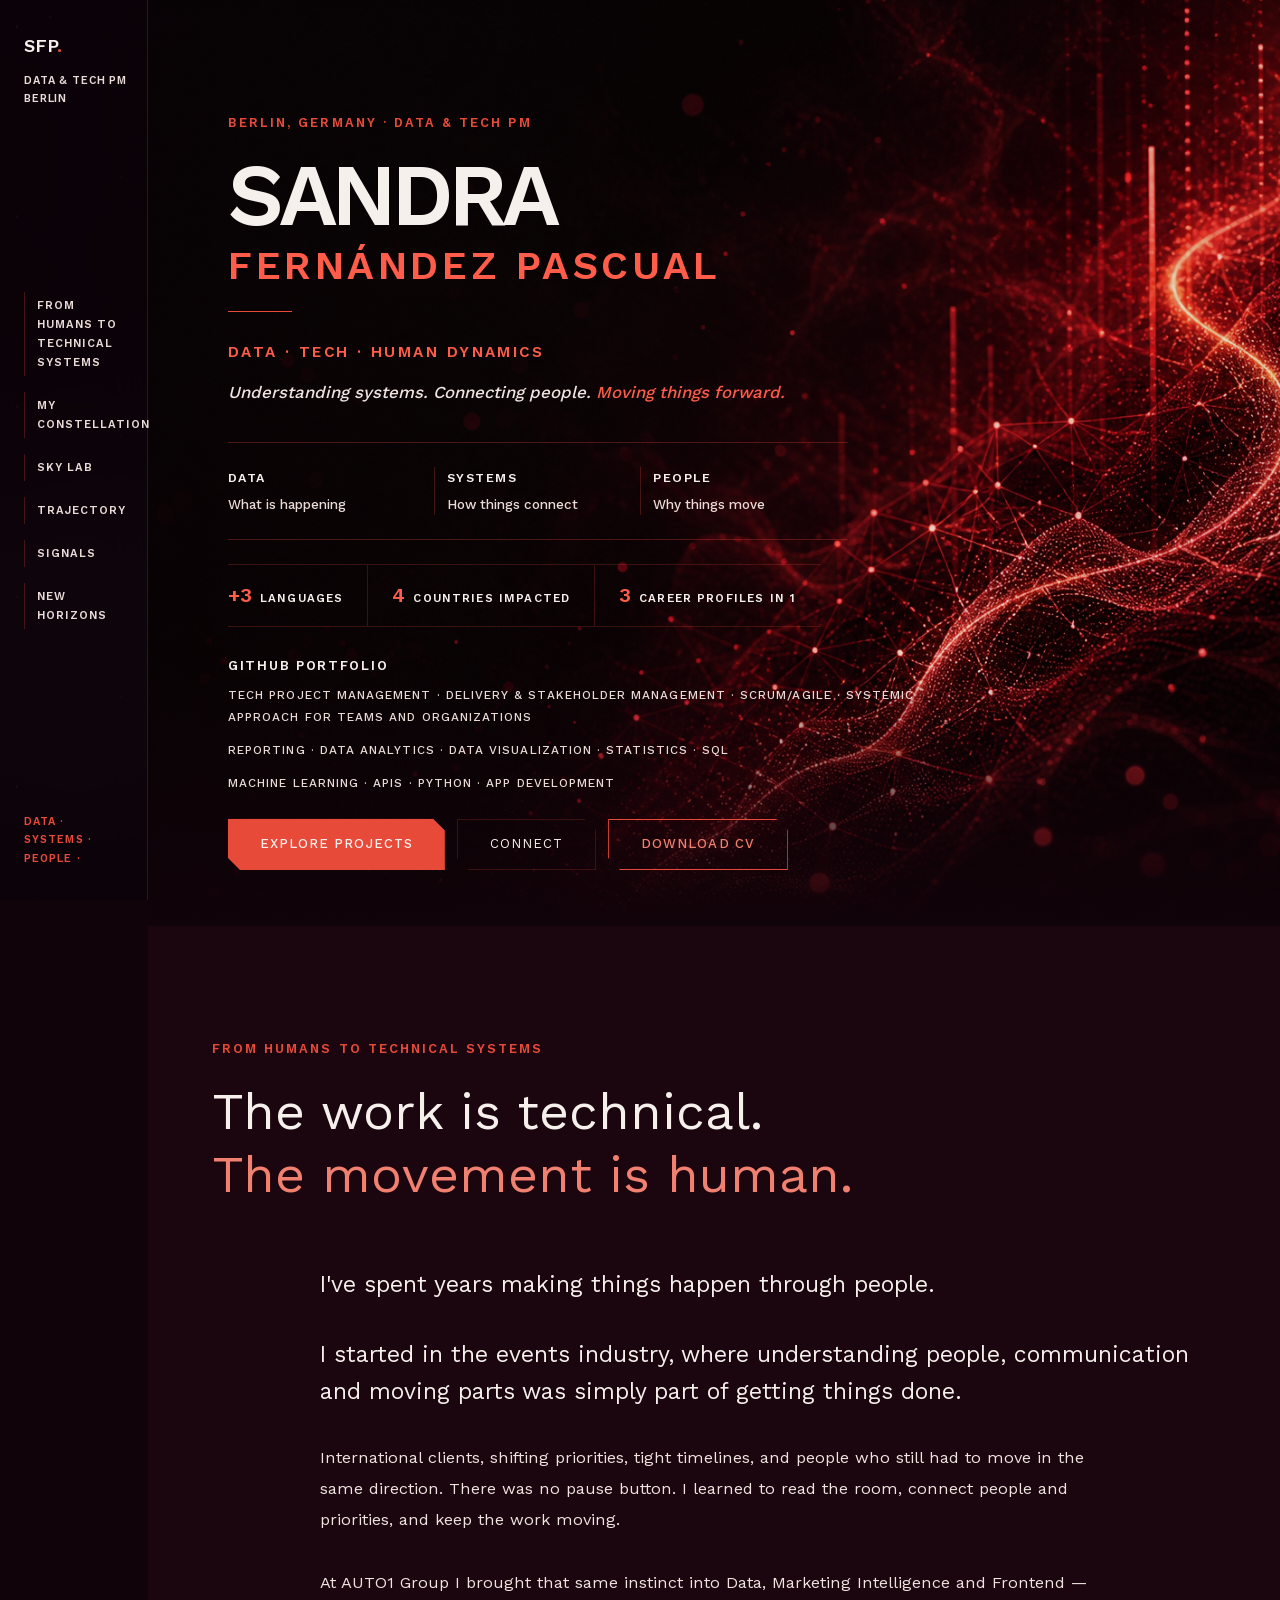
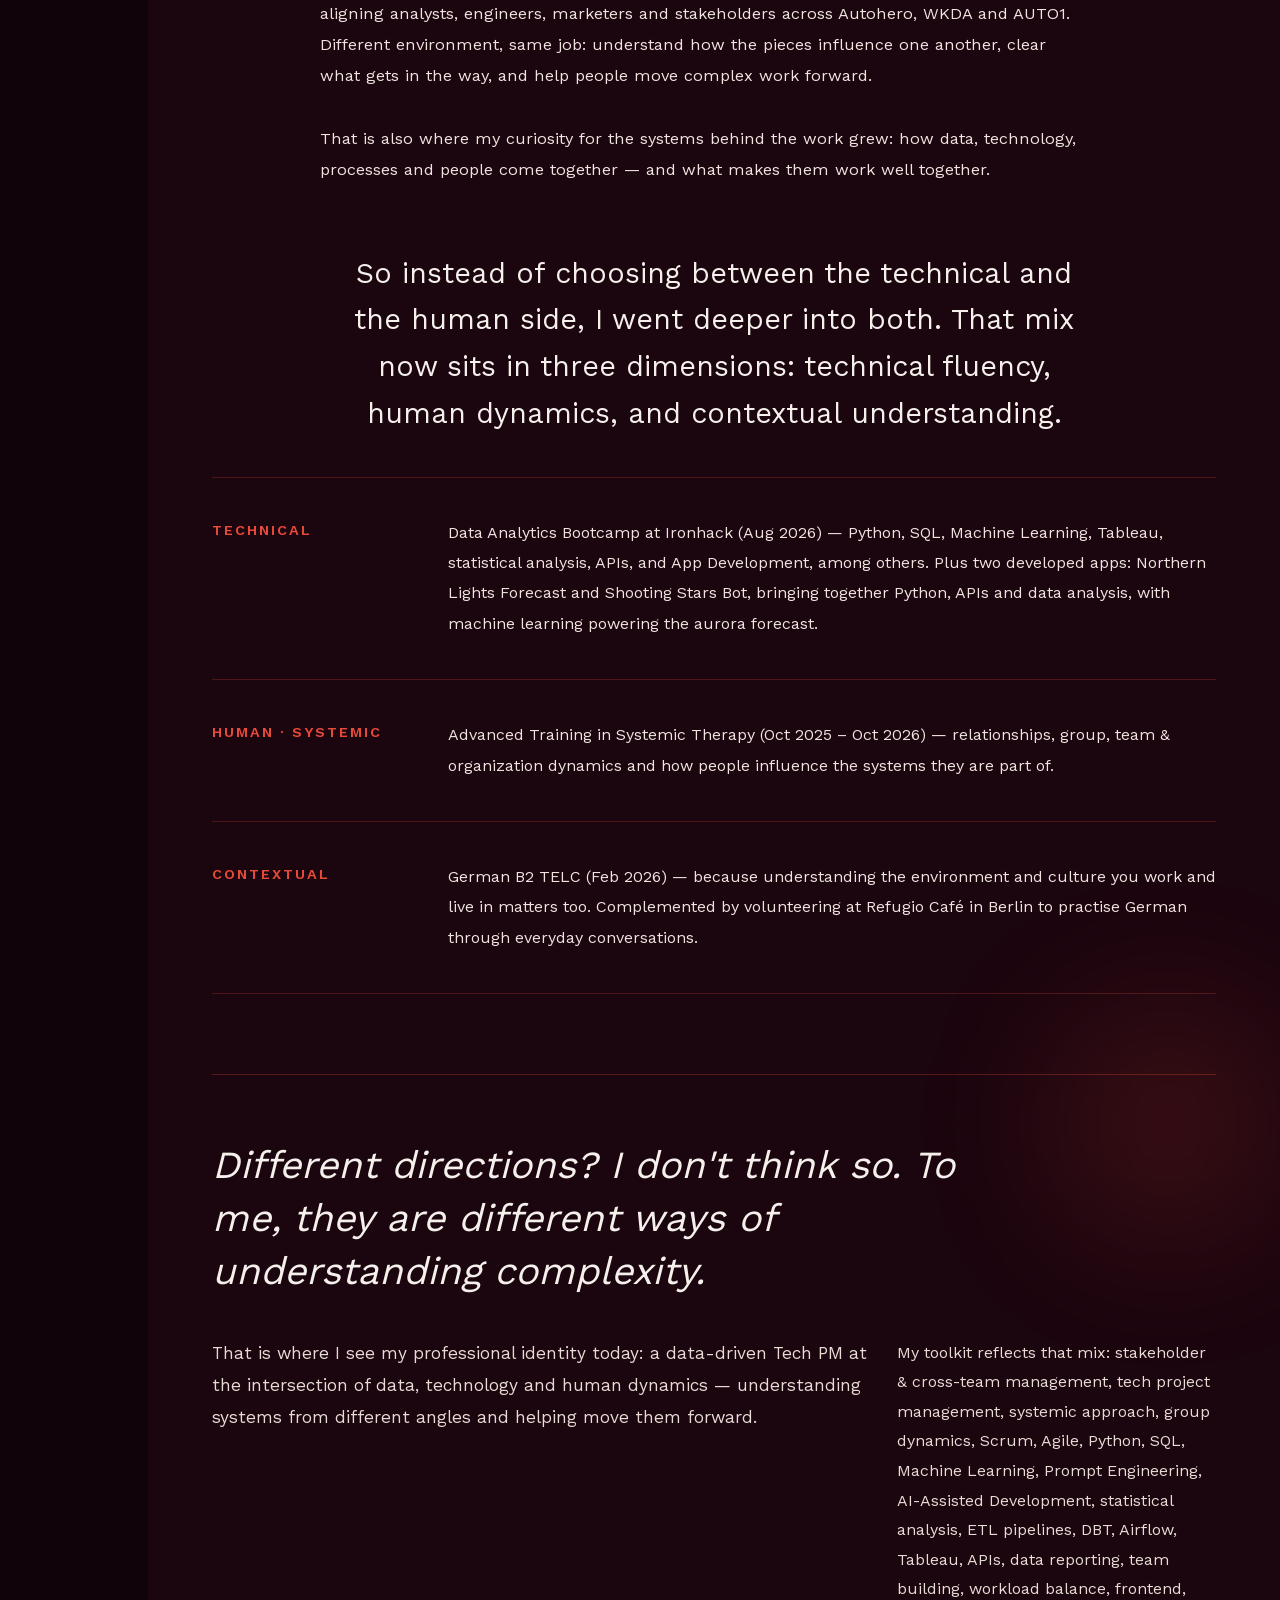
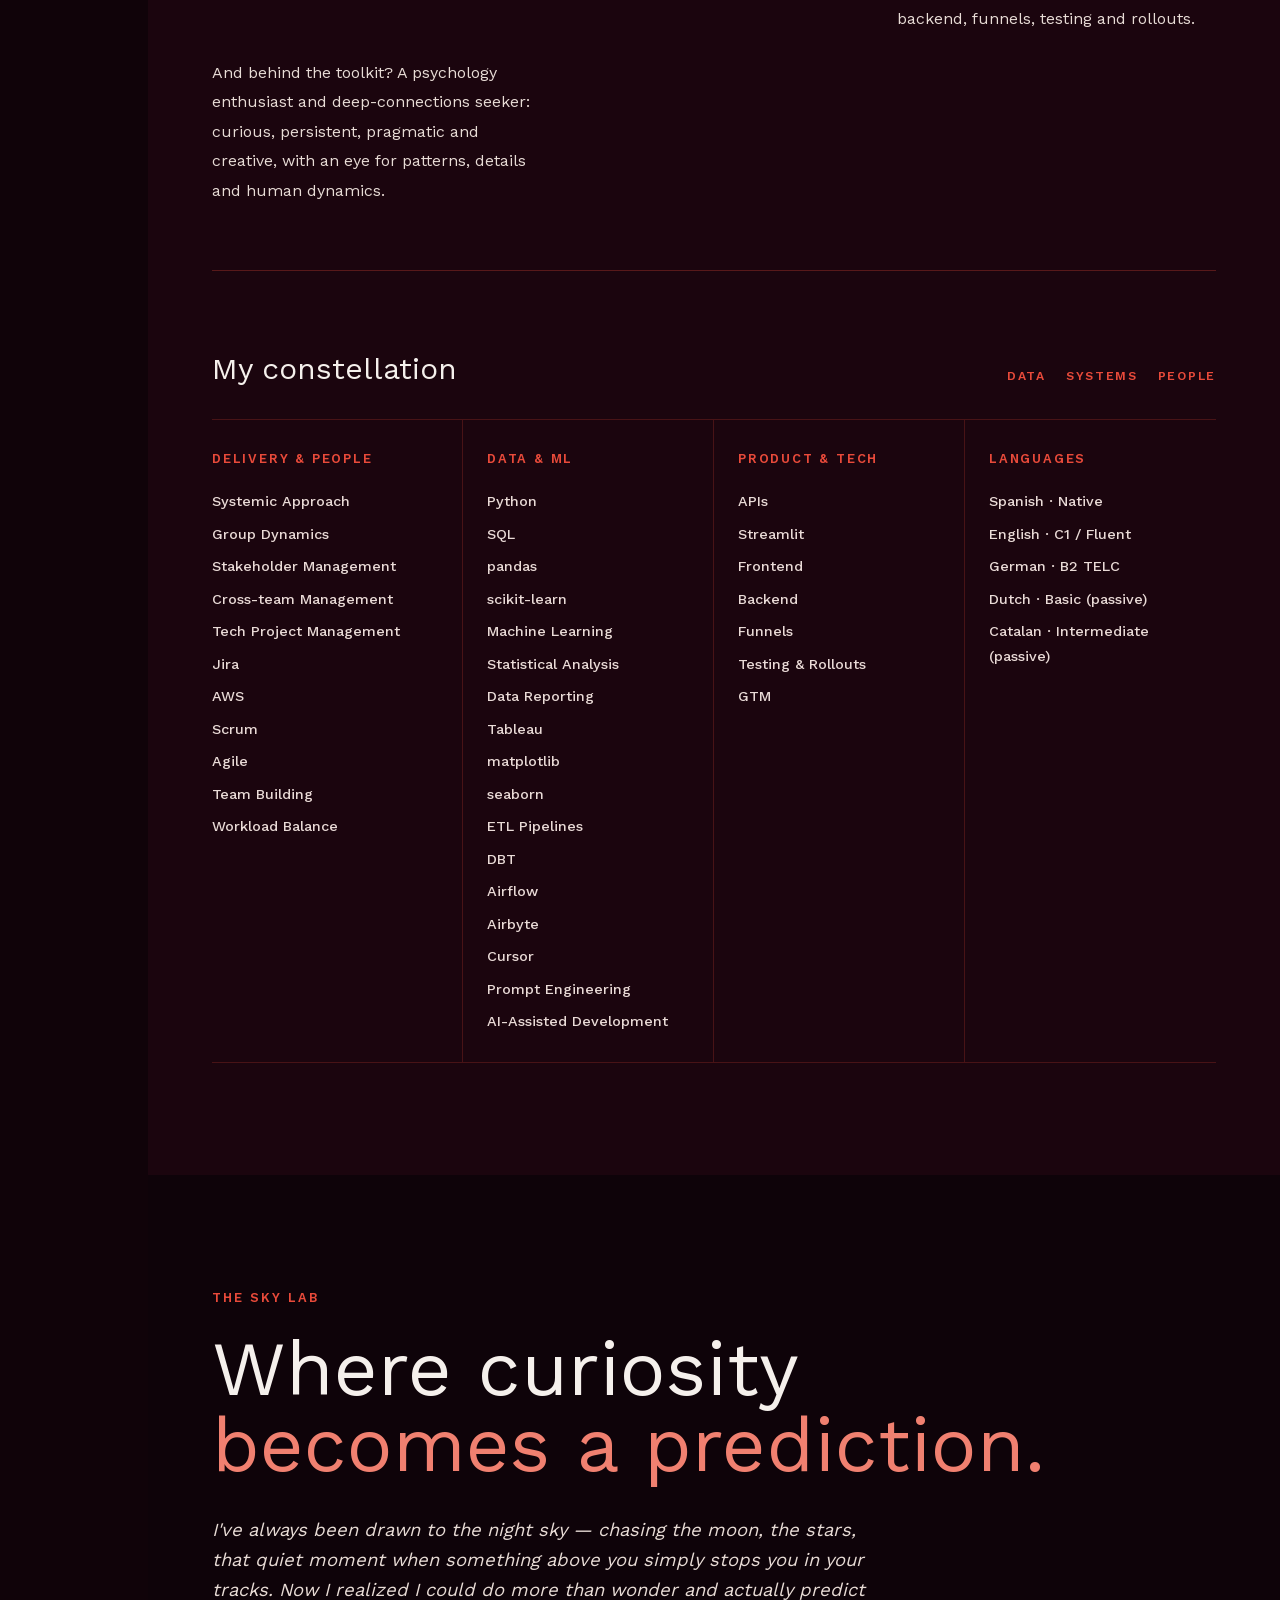
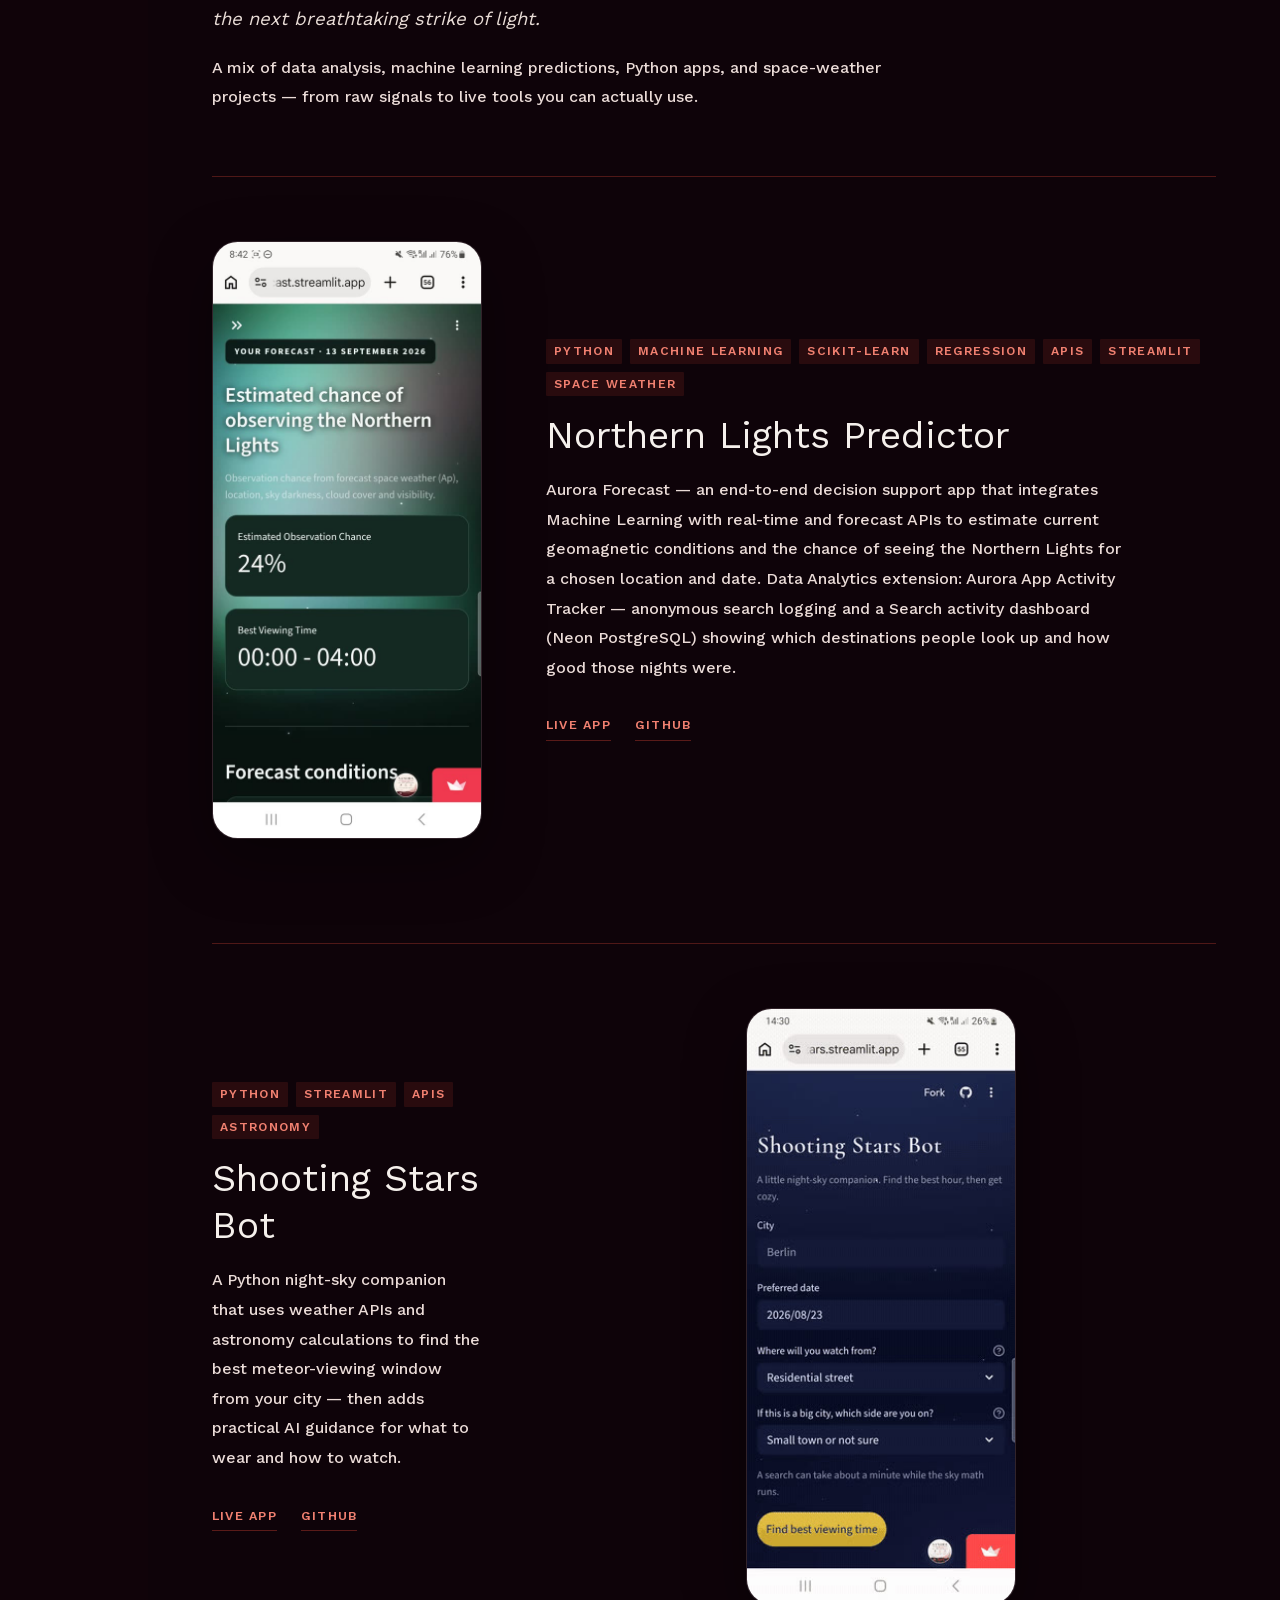
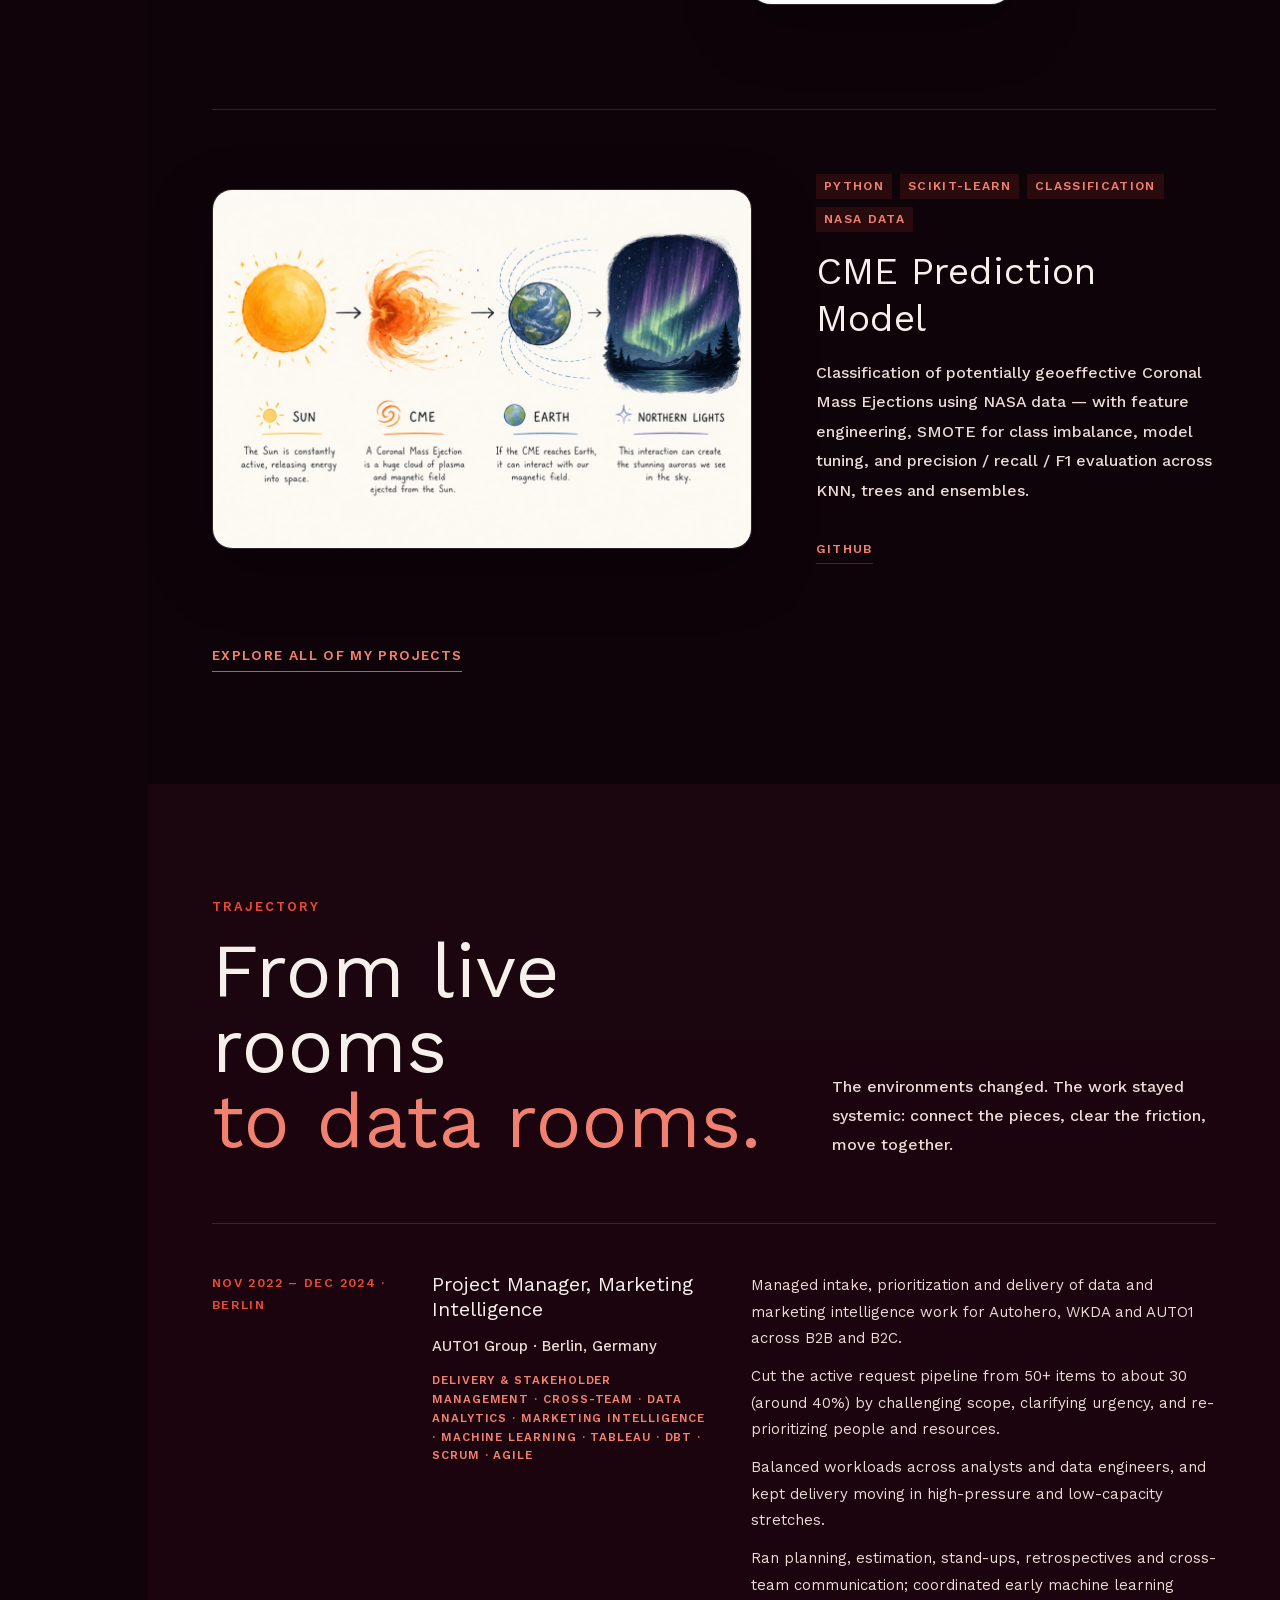
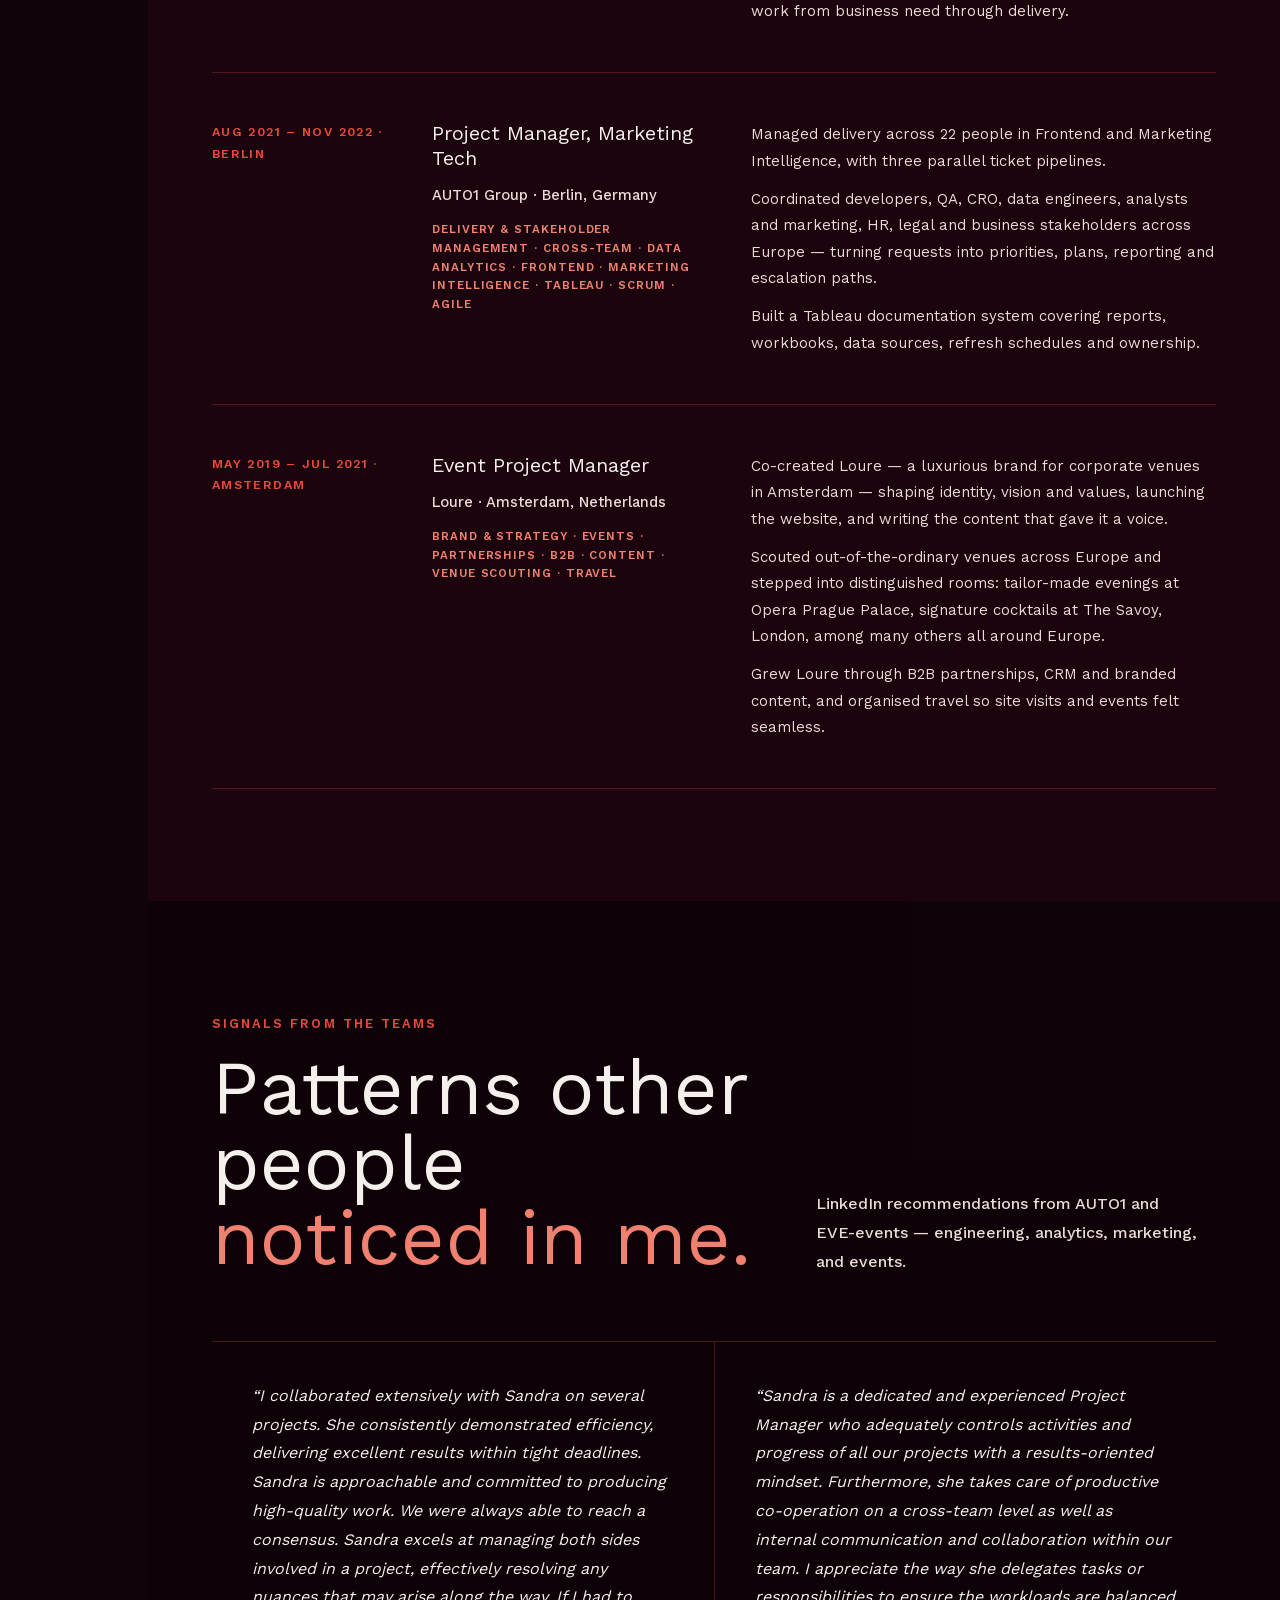
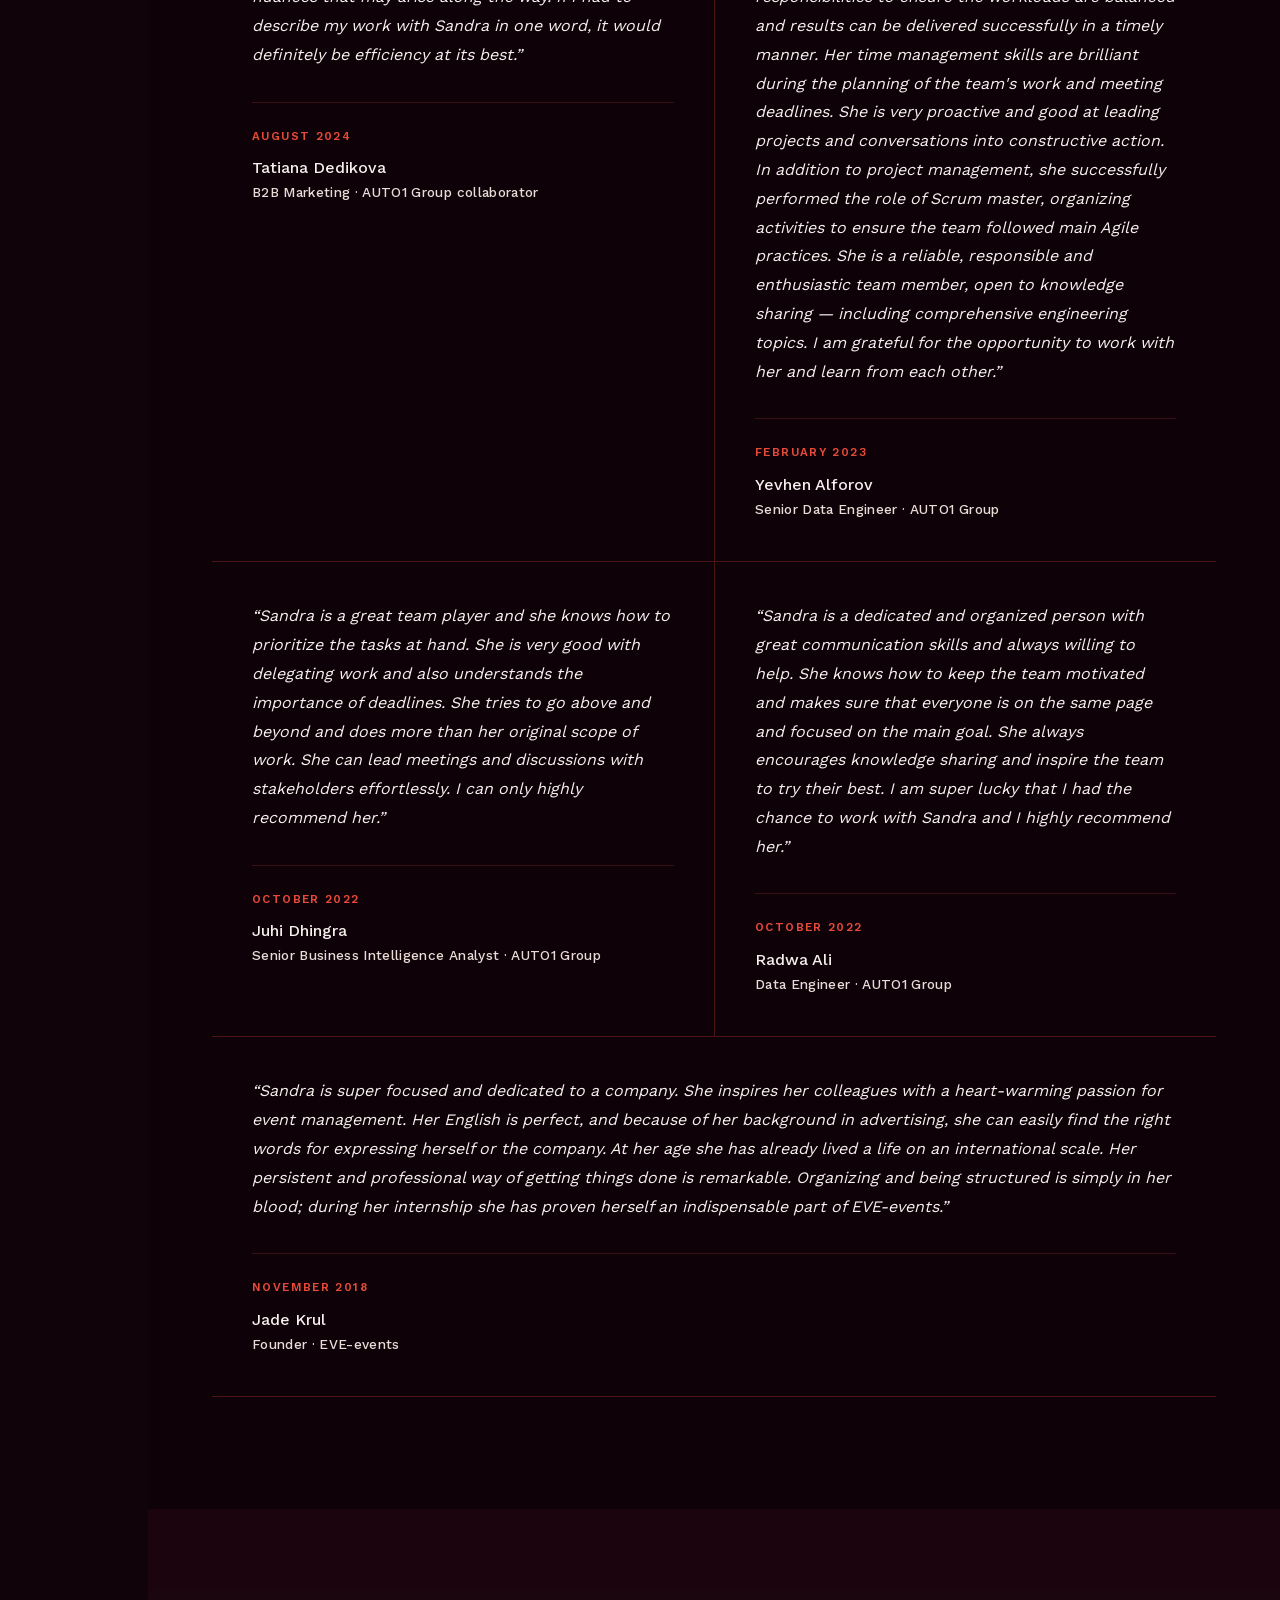
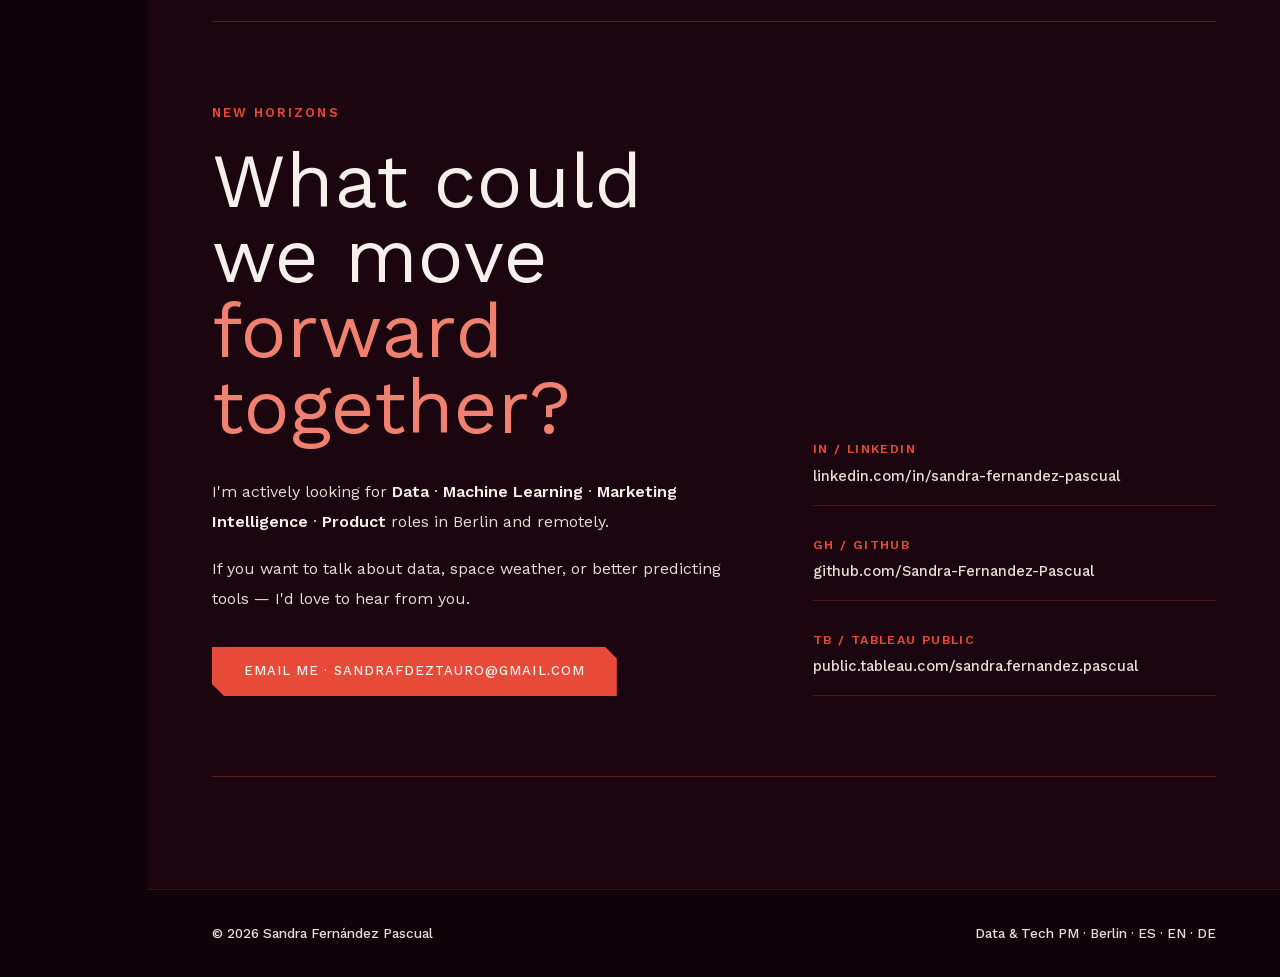
==== index.html @ 1209393b "Publish Technical, Systemic and Contextual track updates Add the two apps under Ironhack, organizati" ====
<!DOCTYPE html><html lang="en" class="unbounded_4d27d99a-module__JXFwqa__variable work_sans_9fdef7f1-module__uZm0uW__variable h-full antialiased"><head><meta charSet="utf-8"/><meta name="viewport" content="width=device-width, initial-scale=1"/><link rel="preload" href="/site-assets/static/media/7ddd198311ba7843-s.p.3kq6k02b2ysv1.woff2" as="font" crossorigin="" type="font/woff2"/><link rel="preload" href="/site-assets/static/media/b59689b1142d37ce-s.p.1bk8_xp319hr4.woff2" as="font" crossorigin="" type="font/woff2"/><link rel="preload" href="/cme-sun-earth-aurora.jpg" as="image"/><link rel="stylesheet" href="/site-assets/static/chunks/26klhi32ng2jy.css" data-precedence="next"/><link rel="preload" as="script" fetchPriority="low" href="/site-assets/static/chunks/3l04zcqx63h3y.js"/><script src="/site-assets/static/chunks/41qfcvra0dvw4.js" async=""></script><script src="/site-assets/static/chunks/02fh7_m5mrih8.js" async=""></script><script src="/site-assets/static/chunks/turbopack-3e4yhf95h70kc.js" async=""></script><script src="/site-assets/static/chunks/3fntmmi971322.js" async="" crossorigin=""></script><title>Sandra Fernández Pascual — Data &amp; Tech PM | Berlin, Germany</title><meta name="description" content="Data &amp; Tech PM based in Berlin. Portfolio showcasing Python apps, machine learning, space weather projects, and cross-functional delivery at the intersection of data, technology, and human dynamics."/><meta name="author" content="Sandra Fernández Pascual"/><meta name="keywords" content="Data &amp; Tech PM,Technical Product Manager,Berlin,Python,Machine Learning,Space Weather,Sandra Fernández Pascual"/><meta property="og:title" content="Sandra Fernández Pascual — Data &amp; Tech PM | Berlin"/><meta property="og:description" content="Understanding systems. Connecting people. Moving things forward — at the intersection of data, technology, and human dynamics."/><meta property="og:locale" content="en_DE"/><meta property="og:image" content="https://sandra-fernandez-pascual.github.io/brand-mark.png"/><meta property="og:type" content="website"/><meta name="twitter:card" content="summary_large_image"/><meta name="twitter:title" content="Sandra Fernández Pascual — Data &amp; Tech PM | Berlin"/><meta name="twitter:description" content="Understanding systems. Connecting people. Moving things forward — at the intersection of data, technology, and human dynamics."/><meta name="twitter:image" content="https://sandra-fernandez-pascual.github.io/brand-mark.png"/><link rel="icon" href="/favicon.ico?favicon.2vob68tjqpejf.ico" sizes="256x256" type="image/x-icon"/><meta name="next-size-adjust" content=""/><link rel="icon" href="/favicon.svg" type="image/svg+xml"/><script src="/site-assets/static/chunks/0cz1d0mv5g_q7.js" noModule=""></script></head><body class="min-h-full font-body"><div hidden=""><!--$--><!--/$--></div><div class="celestial-background" aria-hidden="true"><div class="star-dust"></div><div class="aurora-haze aurora-haze-one"></div><div class="aurora-haze aurora-haze-two"></div><span class="shooting-star" style="top:8%;left:76%;animation-delay:0s;animation-duration:7s"></span><span class="shooting-star" style="top:22%;left:94%;animation-delay:3.4s;animation-duration:8.5s"></span><span class="shooting-star" style="top:43%;left:82%;animation-delay:7.2s;animation-duration:6.8s"></span><span class="shooting-star" style="top:64%;left:97%;animation-delay:11s;animation-duration:9s"></span><span class="shooting-star" style="top:79%;left:70%;animation-delay:14.5s;animation-duration:7.5s"></span></div><aside class="fixed inset-y-0 left-0 z-[100] hidden w-[148px] flex-col border-r border-[rgba(232,74,58,0.2)] bg-[rgba(13,3,10,0.82)] px-6 py-8 backdrop-blur-xl md:flex"><a href="#" class="font-display text-lg font-bold text-primary no-underline">SFP<span class="text-accent">.</span></a><div class="mt-3 text-[0.68rem] font-semibold uppercase tracking-[0.08em] text-muted"><span class="whitespace-nowrap">Data &amp; Tech PM</span><br/>Berlin</div><ul class="my-auto flex list-none flex-col gap-4"><li><a href="#about" class="block border-l border-[rgba(232,74,58,0.25)] py-1 pl-3 text-[0.7rem] font-semibold uppercase tracking-[0.09em] text-muted no-underline transition-all hover:border-accent hover:pl-4 hover:text-primary">From Humans to Technical Systems</a></li><li><a href="#constellation" class="block border-l border-[rgba(232,74,58,0.25)] py-1 pl-3 text-[0.7rem] font-semibold uppercase tracking-[0.09em] text-muted no-underline transition-all hover:border-accent hover:pl-4 hover:text-primary">My constellation</a></li><li><a href="#projects" class="block border-l border-[rgba(232,74,58,0.25)] py-1 pl-3 text-[0.7rem] font-semibold uppercase tracking-[0.09em] text-muted no-underline transition-all hover:border-accent hover:pl-4 hover:text-primary">Sky Lab</a></li><li><a href="#experience" class="block border-l border-[rgba(232,74,58,0.25)] py-1 pl-3 text-[0.7rem] font-semibold uppercase tracking-[0.09em] text-muted no-underline transition-all hover:border-accent hover:pl-4 hover:text-primary">Trajectory</a></li><li><a href="#testimonials" class="block border-l border-[rgba(232,74,58,0.25)] py-1 pl-3 text-[0.7rem] font-semibold uppercase tracking-[0.09em] text-muted no-underline transition-all hover:border-accent hover:pl-4 hover:text-primary">Signals</a></li><li><a href="#contact" class="block border-l border-[rgba(232,74,58,0.25)] py-1 pl-3 text-[0.7rem] font-semibold uppercase tracking-[0.09em] text-muted no-underline transition-all hover:border-accent hover:pl-4 hover:text-primary">New Horizons</a></li></ul><span class="text-[0.68rem] font-semibold uppercase tracking-[0.1em] text-accent">Data ·<br/>Systems ·<br/>People ·</span></aside><nav class="fixed left-0 right-0 top-0 z-[100] flex items-center justify-between border-b border-[rgba(232,74,58,0.2)] bg-[rgba(13,3,10,0.86)] px-5 py-4 backdrop-blur-xl md:hidden"><a href="#" class="font-display text-sm font-bold text-primary no-underline">SFP<span class="text-accent">.</span></a><div class="flex gap-4"><a href="#projects" class="text-[0.7rem] font-semibold uppercase tracking-wider text-muted">Sky Lab</a><a href="#contact" class="text-[0.7rem] font-semibold uppercase tracking-wider text-accent">Connect</a></div></nav><div class="md:pl-[148px]"><main><section class="relative z-1 flex min-h-screen items-center overflow-hidden bg-cover bg-center px-6 pb-14 pt-28 md:px-12 lg:px-20" style="background-image:linear-gradient(90deg, rgba(10,2,7,0.18) 0%, rgba(10,2,7,0.06) 52%, rgba(10,2,7,0.12) 100%), url(&#x27;/sandra-celestial-data-hero.png&#x27;)"><div class="absolute inset-0 bg-[linear-gradient(180deg,transparent_72%,#100309_100%)]"></div><div class="relative z-1 w-full max-w-[760px]"><div class="hero-reveal mb-6 text-[0.8rem] font-semibold uppercase tracking-[0.16em] text-accent">Berlin, Germany<!-- --> · <!-- -->Data &amp; Tech PM</div><h1 class="hero-reveal font-display text-[clamp(3.35rem,6.8vw,6.4rem)] font-semibold uppercase leading-[0.86] tracking-[-0.055em] text-primary">Sandra<span class="mt-4 block text-[clamp(1.35rem,3.1vw,2.6rem)] tracking-[0.09em] text-accent-bright">Fernández Pascual</span></h1><div class="hero-reveal my-7 h-px w-16 bg-accent"></div><p class="hero-reveal text-[0.85rem] font-semibold uppercase tracking-[0.16em] text-accent-bright md:text-[0.95rem]">DATA · TECH · HUMAN DYNAMICS</p><p class="hero-reveal mt-3 font-body text-[1.05rem] font-medium italic text-[#f0e4e1]">Understanding systems. Connecting people.<!-- --> <span class="text-accent-bright">Moving things forward.</span></p><div class="hero-reveal mt-9 grid max-w-[620px] grid-cols-3 border-y border-[rgba(232,74,58,0.3)] py-6"><div class="border-r border-[rgba(232,74,58,0.25)] px-3 first:pl-0 last:border-r-0"><div class="text-[0.78rem] font-semibold uppercase tracking-[0.12em] text-primary">Data</div><div class="mt-2 text-[0.84rem] font-medium leading-snug text-muted">What is happening</div></div><div class="border-r border-[rgba(232,74,58,0.25)] px-3 first:pl-0 last:border-r-0"><div class="text-[0.78rem] font-semibold uppercase tracking-[0.12em] text-primary">Systems</div><div class="mt-2 text-[0.84rem] font-medium leading-snug text-muted">How things connect</div></div><div class="border-r border-[rgba(232,74,58,0.25)] px-3 first:pl-0 last:border-r-0"><div class="text-[0.78rem] font-semibold uppercase tracking-[0.12em] text-primary">People</div><div class="mt-2 text-[0.84rem] font-medium leading-snug text-muted">Why things move</div></div></div><div class="hero-reveal mt-6 flex w-fit max-w-full flex-col border-t border-[rgba(232,74,58,0.22)] md:flex-row"><details class="group border-b border-[rgba(232,74,58,0.22)] px-4 md:w-max md:shrink-0 md:border-r md:px-6 md:last:border-r-0 md:first:pl-0"><summary class="flex cursor-pointer list-none items-center gap-3 py-4 md:whitespace-nowrap [&amp;::-webkit-details-marker]:hidden"><span><strong class="font-display text-xl text-accent-bright">+3</strong><span class="ml-2 text-[0.72rem] font-semibold uppercase tracking-[0.1em] text-primary">Languages</span></span></summary><div class="flex min-w-[13.5rem] flex-col gap-1.5 pb-4"><div class="text-[0.82rem] font-medium leading-relaxed text-muted">Spanish · Native</div><div class="text-[0.82rem] font-medium leading-relaxed text-muted">English · C1 / Fluent</div><div class="text-[0.82rem] font-medium leading-relaxed text-muted">German · B2 TELC</div><div class="text-[0.82rem] font-medium leading-relaxed text-muted">Dutch · Basic (passive)</div><div class="text-[0.82rem] font-medium leading-relaxed text-muted">Catalan · Intermediate (passive)</div></div></details><details class="group border-b border-[rgba(232,74,58,0.22)] px-4 md:w-max md:shrink-0 md:border-r md:px-6 md:last:border-r-0 md:first:pl-0"><summary class="flex cursor-pointer list-none items-center gap-3 py-4 md:whitespace-nowrap [&amp;::-webkit-details-marker]:hidden"><span><strong class="font-display text-xl text-accent-bright">4</strong><span class="ml-2 text-[0.72rem] font-semibold uppercase tracking-[0.1em] text-primary">Countries impacted</span></span></summary><p class="w-0 min-w-full pb-4 text-[0.82rem] font-medium leading-relaxed text-muted">Spain · Ireland · The Netherlands · Germany</p></details><details class="group border-b border-[rgba(232,74,58,0.22)] px-4 md:w-max md:shrink-0 md:border-r md:px-6 md:last:border-r-0 md:first:pl-0"><summary class="flex cursor-pointer list-none items-center gap-3 py-4 md:whitespace-nowrap [&amp;::-webkit-details-marker]:hidden"><span><strong class="font-display text-xl text-accent-bright">3</strong><span class="ml-2 text-[0.72rem] font-semibold uppercase tracking-[0.1em] text-primary">Career profiles in 1</span></span></summary><p class="w-0 min-w-full pb-4 text-[0.82rem] font-medium leading-relaxed text-muted">Data and Tech · Events · Systemic Approach</p></details></div><div class="hero-reveal mt-7"><div class="text-[0.82rem] font-semibold uppercase tracking-[0.13em] text-primary">GitHub Portfolio</div><div class="mt-2 flex max-w-[760px] flex-col gap-3 text-[0.74rem] font-medium uppercase tracking-[0.09em] leading-[1.8] text-muted"><p>Tech project management · Delivery &amp; Stakeholder Management · Scrum/Agile · Systemic Approach for Teams and Organizations</p><p>Reporting · Data Analytics · Data Visualization · Statistics · SQL</p><p>Machine Learning · APIs · Python · App Development</p></div><div class="mt-6 flex flex-wrap gap-3"><a href="#projects" class="btn btn-primary">Explore Projects</a><a href="#contact" class="btn btn-outline">Connect</a><a href="/Sandra_Fernandez_Pascual_CV.pdf" download="" class="btn btn-cv">Download CV</a></div></div></div></section><section id="about" class="relative z-1 bg-bg-mid"><div class="mx-auto max-w-[1180px] px-8 py-28 md:px-16"><div class="fade-up mb-16"><div class="mb-6 text-[0.8rem] font-semibold uppercase tracking-[0.16em] text-accent">From Humans to Technical Systems</div><h2 class="max-w-3xl font-display text-[clamp(2.05rem,4vw,3.5rem)] leading-[1.08] text-primary">The work is technical.<span class="mt-2 block text-accent-soft">The movement is human.</span></h2></div><div class="fade-up ml-auto max-w-4xl"><p class="mb-0 font-display text-[clamp(1.12rem,1.8vw,1.45rem)] leading-relaxed text-primary">I&#x27;ve spent years making things happen through people.</p><p class="mb-8 mt-8 font-display text-[clamp(1.12rem,1.8vw,1.45rem)] leading-relaxed text-primary">I started in the events industry, where understanding people, communication and moving parts was simply part of getting things done.</p><div class="space-y-8"><p class="max-w-3xl text-[1.02rem] font-normal leading-[1.9] text-[#f0e4e1]">International clients, shifting priorities, tight timelines, and people who still had to move in the same direction. There was no pause button. I learned to read the room, connect people and priorities, and keep the work moving.</p><p class="max-w-3xl text-[1.02rem] font-normal leading-[1.9] text-[#f0e4e1]">At AUTO1 Group I brought that same instinct into Data, Marketing Intelligence and Frontend — aligning analysts, engineers, marketers and stakeholders across Autohero, WKDA and AUTO1. Different environment, same job: understand how the pieces influence one another, clear what gets in the way, and help people move complex work forward.</p><p class="max-w-3xl text-[1.02rem] font-normal leading-[1.9] text-[#f0e4e1]">That is also where my curiosity for the systems behind the work grew: how data, technology, processes and people come together — and what makes them work well together.</p></div></div><p class="fade-up mx-auto mt-16 max-w-3xl text-center font-display text-[clamp(1.25rem,2.4vw,1.8rem)] leading-relaxed text-primary">So instead of choosing between the technical and the human side, I went deeper into both. That mix now sits in three dimensions: technical fluency, human dynamics, and contextual understanding.</p><div class="fade-up my-10 border-t border-[rgba(232,74,58,0.25)]"><article class="grid gap-4 border-b border-[rgba(232,74,58,0.25)] py-8 md:grid-cols-[220px_1fr] md:py-10"><h3 class="text-[0.9rem] font-semibold uppercase tracking-[0.14em] text-accent">Technical</h3><p class="max-w-3xl text-[1rem] font-normal leading-[1.9] text-[#f0e4e1]">Data Analytics Bootcamp at Ironhack (Aug 2026) — Python, SQL, Machine Learning, Tableau, statistical analysis, APIs, and App Development, among others. Plus two developed apps: Northern Lights Forecast and Shooting Stars Bot, bringing together Python, APIs and data analysis, with machine learning powering the aurora forecast.</p></article><article class="grid gap-4 border-b border-[rgba(232,74,58,0.25)] py-8 md:grid-cols-[220px_1fr] md:py-10"><h3 class="text-[0.9rem] font-semibold uppercase tracking-[0.14em] text-accent">Human · Systemic</h3><p class="max-w-3xl text-[1rem] font-normal leading-[1.9] text-[#f0e4e1]">Advanced Training in Systemic Therapy (Oct 2025 – Oct 2026) — relationships, group, team &amp; organization dynamics and how people influence the systems they are part of.</p></article><article class="grid gap-4 border-b border-[rgba(232,74,58,0.25)] py-8 md:grid-cols-[220px_1fr] md:py-10"><h3 class="text-[0.9rem] font-semibold uppercase tracking-[0.14em] text-accent">Contextual</h3><p class="max-w-3xl text-[1rem] font-normal leading-[1.9] text-[#f0e4e1]">German B2 TELC (Feb 2026) — because understanding the environment and culture you work and live in matters too. Complemented by volunteering at Refugio Café in Berlin to practise German through everyday conversations.</p></article></div><div class="fade-up relative my-20 border-y border-[rgba(232,74,58,0.3)] py-12 md:py-16"><div class="absolute -top-20 -right-20 h-64 w-64 rounded-full bg-[rgba(232,74,58,0.12)] blur-3xl"></div><p class="relative max-w-3xl font-display text-[clamp(1.5rem,3vw,2.6rem)] italic leading-snug text-primary">Different directions? I don&#x27;t think so. To me, they are different ways of understanding complexity.</p><div class="relative mt-10 grid gap-6 md:grid-cols-3"><p class="leading-[1.85] text-[#e8dcd6] md:col-span-2 text-[1.08rem]">That is where I see my professional identity today: a data-driven Tech PM at the intersection of data, technology and human dynamics — understanding systems from different angles and helping move them forward.</p><p class="leading-[1.85] text-[#e8dcd6] text-[1rem]">My toolkit reflects that mix: stakeholder &amp; cross-team management, tech project management, systemic approach, group dynamics, Scrum, Agile, Python, SQL, Machine Learning, Prompt Engineering, AI-Assisted Development, statistical analysis, ETL pipelines, DBT, Airflow, Tableau, APIs, data reporting, team building, workload balance, frontend, backend, funnels, testing and rollouts.</p><p class="leading-[1.85] text-[#e8dcd6] text-[1rem]">And behind the toolkit? A psychology enthusiast and deep-connections seeker: curious, persistent, pragmatic and creative, with an eye for patterns, details and human dynamics.</p></div></div><div id="constellation" class="fade-up mt-20 scroll-mt-24"><div class="mb-8 flex flex-wrap items-end justify-between gap-4"><h3 class="font-display text-3xl text-primary">My constellation</h3><div class="flex gap-5"><span class="text-[0.76rem] font-semibold uppercase tracking-[0.14em] text-accent">Data</span><span class="text-[0.76rem] font-semibold uppercase tracking-[0.14em] text-accent">Systems</span><span class="text-[0.76rem] font-semibold uppercase tracking-[0.14em] text-accent">People</span></div></div><div class="grid border-t border-[rgba(232,74,58,0.22)] md:grid-cols-2 lg:grid-cols-4"><div class="border-b border-[rgba(232,74,58,0.22)] py-7 md:pr-7 lg:border-r lg:px-6 lg:first:pl-0 lg:last:border-r-0"><div class="mb-5 text-[0.8rem] font-semibold uppercase tracking-[0.14em] text-accent">Delivery &amp; People</div><div class="space-y-2"><div class="text-[0.9rem] font-medium text-muted">Systemic Approach</div><div class="text-[0.9rem] font-medium text-muted">Group Dynamics</div><div class="text-[0.9rem] font-medium text-muted">Stakeholder Management</div><div class="text-[0.9rem] font-medium text-muted">Cross-team Management</div><div class="text-[0.9rem] font-medium text-muted">Tech Project Management</div><div class="text-[0.9rem] font-medium text-muted">Jira</div><div class="text-[0.9rem] font-medium text-muted">AWS</div><div class="text-[0.9rem] font-medium text-muted">Scrum</div><div class="text-[0.9rem] font-medium text-muted">Agile</div><div class="text-[0.9rem] font-medium text-muted">Team Building</div><div class="text-[0.9rem] font-medium text-muted">Workload Balance</div></div></div><div class="border-b border-[rgba(232,74,58,0.22)] py-7 md:pr-7 lg:border-r lg:px-6 lg:first:pl-0 lg:last:border-r-0"><div class="mb-5 text-[0.8rem] font-semibold uppercase tracking-[0.14em] text-accent">Data &amp; ML</div><div class="space-y-2"><div class="text-[0.9rem] font-medium text-muted">Python</div><div class="text-[0.9rem] font-medium text-muted">SQL</div><div class="text-[0.9rem] font-medium text-muted">pandas</div><div class="text-[0.9rem] font-medium text-muted">scikit-learn</div><div class="text-[0.9rem] font-medium text-muted">Machine Learning</div><div class="text-[0.9rem] font-medium text-muted">Statistical Analysis</div><div class="text-[0.9rem] font-medium text-muted">Data Reporting</div><div class="text-[0.9rem] font-medium text-muted">Tableau</div><div class="text-[0.9rem] font-medium text-muted">matplotlib</div><div class="text-[0.9rem] font-medium text-muted">seaborn</div><div class="text-[0.9rem] font-medium text-muted">ETL Pipelines</div><div class="text-[0.9rem] font-medium text-muted">DBT</div><div class="text-[0.9rem] font-medium text-muted">Airflow</div><div class="text-[0.9rem] font-medium text-muted">Airbyte</div><div class="text-[0.9rem] font-medium text-muted">Cursor</div><div class="text-[0.9rem] font-medium text-muted">Prompt Engineering</div><div class="text-[0.9rem] font-medium text-muted">AI-Assisted Development</div></div></div><div class="border-b border-[rgba(232,74,58,0.22)] py-7 md:pr-7 lg:border-r lg:px-6 lg:first:pl-0 lg:last:border-r-0"><div class="mb-5 text-[0.8rem] font-semibold uppercase tracking-[0.14em] text-accent">Product &amp; Tech</div><div class="space-y-2"><div class="text-[0.9rem] font-medium text-muted">APIs</div><div class="text-[0.9rem] font-medium text-muted">Streamlit</div><div class="text-[0.9rem] font-medium text-muted">Frontend</div><div class="text-[0.9rem] font-medium text-muted">Backend</div><div class="text-[0.9rem] font-medium text-muted">Funnels</div><div class="text-[0.9rem] font-medium text-muted">Testing &amp; Rollouts</div><div class="text-[0.9rem] font-medium text-muted">GTM</div></div></div><div class="border-b border-[rgba(232,74,58,0.22)] py-7 md:pr-7 lg:border-r lg:px-6 lg:first:pl-0 lg:last:border-r-0"><div class="mb-5 text-[0.8rem] font-semibold uppercase tracking-[0.14em] text-accent">Languages</div><div class="space-y-2"><div class="text-[0.9rem] font-medium text-muted">Spanish · Native</div><div class="text-[0.9rem] font-medium text-muted">English · C1 / Fluent</div><div class="text-[0.9rem] font-medium text-muted">German · B2 TELC</div><div class="text-[0.9rem] font-medium text-muted">Dutch · Basic (passive)</div><div class="text-[0.9rem] font-medium text-muted">Catalan · Intermediate (passive)</div></div></div></div></div></div></section><section id="projects" class="relative z-1 bg-bg-deep"><div class="mx-auto max-w-[1180px] px-8 py-28 md:px-16"><div class="fade-up mb-16"><div class="mb-6 text-[0.8rem] font-semibold uppercase tracking-[0.16em] text-accent">The Sky Lab</div><h2 class="font-display text-[clamp(2.7rem,6vw,5.8rem)] leading-[0.98] text-primary">Where curiosity<span class="block text-accent-soft">becomes a prediction.</span></h2><p class="mt-8 max-w-2xl font-display text-[1.15rem] italic leading-relaxed text-[#e8dcd6]">I&#x27;ve always been drawn to the night sky — chasing the moon, the stars, that quiet moment when something above you simply stops you in your tracks. Now I realized I could do more than wonder and actually predict the next breathtaking strike of light.</p><p class="mt-5 max-w-2xl text-[1rem] font-medium leading-[1.8] text-muted">A mix of data analysis, machine learning predictions, Python apps, and space-weather projects — from raw signals to live tools you can actually use.</p></div><div class="space-y-10"><article class="fade-up group relative grid items-center gap-10 border-t border-[rgba(232,74,58,0.3)] py-12 md:gap-16 md:py-16 md:grid-cols-[270px_minmax(0,1fr)]"><div class="relative mx-auto w-full shrink-0 overflow-hidden border border-[rgba(255,255,255,0.12)] bg-[#14040c] shadow-[0_20px_60px_rgba(0,0,0,0.35)] max-w-[270px] rounded-[1.6rem] "><video src="/northern-lights-demo.mp4" poster="/northern-lights-demo.jpg" width="270" height="600" autoPlay="" muted="" loop="" playsInline="" preload="metadata" aria-label="Northern Lights Predictor app demo" class="block h-auto w-full bg-[#14040c] object-cover transition-transform duration-700 group-hover:scale-[1.025]"></video></div><div class=""><div class="mb-4 flex flex-wrap gap-2"><span class="rounded-[1px] bg-[rgba(232,74,58,0.12)] px-2 py-0.5 text-[0.76rem] font-semibold uppercase tracking-[0.11em] text-accent-soft">Python</span><span class="rounded-[1px] bg-[rgba(232,74,58,0.12)] px-2 py-0.5 text-[0.76rem] font-semibold uppercase tracking-[0.11em] text-accent-soft">Machine Learning</span><span class="rounded-[1px] bg-[rgba(232,74,58,0.12)] px-2 py-0.5 text-[0.76rem] font-semibold uppercase tracking-[0.11em] text-accent-soft">scikit-learn</span><span class="rounded-[1px] bg-[rgba(232,74,58,0.12)] px-2 py-0.5 text-[0.76rem] font-semibold uppercase tracking-[0.11em] text-accent-soft">Regression</span><span class="rounded-[1px] bg-[rgba(232,74,58,0.12)] px-2 py-0.5 text-[0.76rem] font-semibold uppercase tracking-[0.11em] text-accent-soft">APIs</span><span class="rounded-[1px] bg-[rgba(232,74,58,0.12)] px-2 py-0.5 text-[0.76rem] font-semibold uppercase tracking-[0.11em] text-accent-soft">Streamlit</span><span class="rounded-[1px] bg-[rgba(232,74,58,0.12)] px-2 py-0.5 text-[0.76rem] font-semibold uppercase tracking-[0.11em] text-accent-soft">Space Weather</span></div><h3 class="font-display mb-4 text-[clamp(1.6rem,3vw,2.35rem)] leading-tight text-primary">Northern Lights Predictor</h3><p class="mb-8 max-w-xl text-[1rem] font-medium leading-[1.85] text-muted">Aurora Forecast — an end-to-end decision support app that integrates Machine Learning with real-time and forecast APIs to estimate current geomagnetic conditions and the chance of seeing the Northern Lights for a chosen location and date. Data Analytics extension: Aurora App Activity Tracker — anonymous search logging and a Search activity dashboard (Neon PostgreSQL) showing which destinations people look up and how good those nights were.</p><div class="flex flex-wrap gap-6"><a href="https://northern-lights-forecast.streamlit.app/" target="_blank" rel="noopener noreferrer" class="border-b border-[rgba(232,74,58,0.35)] pb-1 text-[0.78rem] font-semibold uppercase tracking-[0.1em] text-accent-soft no-underline transition-all hover:border-accent hover:text-accent-bright">Live App</a><a href="https://github.com/Sandra-Fernandez-Pascual/Northern-Lights-Forecast-App" target="_blank" rel="noopener noreferrer" class="border-b border-[rgba(232,74,58,0.35)] pb-1 text-[0.78rem] font-semibold uppercase tracking-[0.1em] text-accent-soft no-underline transition-all hover:border-accent hover:text-accent-bright">GitHub</a></div></div></article><article class="fade-up group relative grid items-center gap-10 border-t border-[rgba(232,74,58,0.3)] py-12 md:gap-16 md:py-16 md:grid-cols-[270px_minmax(0,1fr)]"><div class="relative mx-auto w-full shrink-0 overflow-hidden border border-[rgba(255,255,255,0.12)] bg-[#14040c] shadow-[0_20px_60px_rgba(0,0,0,0.35)] max-w-[270px] rounded-[1.6rem] md:order-2"><video src="/shooting-stars-demo.mp4" poster="/shooting-stars-demo.jpg" width="270" height="600" autoPlay="" muted="" loop="" playsInline="" preload="metadata" aria-label="Shooting Stars Bot app demo" class="block h-auto w-full bg-[#14040c] object-cover transition-transform duration-700 group-hover:scale-[1.025]"></video></div><div class="md:order-1"><div class="mb-4 flex flex-wrap gap-2"><span class="rounded-[1px] bg-[rgba(232,74,58,0.12)] px-2 py-0.5 text-[0.76rem] font-semibold uppercase tracking-[0.11em] text-accent-soft">Python</span><span class="rounded-[1px] bg-[rgba(232,74,58,0.12)] px-2 py-0.5 text-[0.76rem] font-semibold uppercase tracking-[0.11em] text-accent-soft">Streamlit</span><span class="rounded-[1px] bg-[rgba(232,74,58,0.12)] px-2 py-0.5 text-[0.76rem] font-semibold uppercase tracking-[0.11em] text-accent-soft">APIs</span><span class="rounded-[1px] bg-[rgba(232,74,58,0.12)] px-2 py-0.5 text-[0.76rem] font-semibold uppercase tracking-[0.11em] text-accent-soft">Astronomy</span></div><h3 class="font-display mb-4 text-[clamp(1.6rem,3vw,2.35rem)] leading-tight text-primary">Shooting Stars Bot</h3><p class="mb-8 max-w-xl text-[1rem] font-medium leading-[1.85] text-muted">A Python night-sky companion that uses weather APIs and astronomy calculations to find the best meteor-viewing window from your city — then adds practical AI guidance for what to wear and how to watch.</p><div class="flex flex-wrap gap-6"><a href="https://shooting-stars.streamlit.app/" target="_blank" rel="noopener noreferrer" class="border-b border-[rgba(232,74,58,0.35)] pb-1 text-[0.78rem] font-semibold uppercase tracking-[0.1em] text-accent-soft no-underline transition-all hover:border-accent hover:text-accent-bright">Live App</a><a href="https://github.com/Sandra-Fernandez-Pascual/shooting-stars-app" target="_blank" rel="noopener noreferrer" class="border-b border-[rgba(232,74,58,0.35)] pb-1 text-[0.78rem] font-semibold uppercase tracking-[0.1em] text-accent-soft no-underline transition-all hover:border-accent hover:text-accent-bright">GitHub</a></div></div></article><article class="fade-up group relative grid items-center gap-10 border-t border-[rgba(232,74,58,0.3)] py-12 md:gap-16 md:py-16 md:grid-cols-[minmax(260px,540px)_minmax(0,1fr)]"><div class="relative mx-auto w-full shrink-0 overflow-hidden border border-[rgba(255,255,255,0.12)] bg-[#14040c] shadow-[0_20px_60px_rgba(0,0,0,0.35)] max-w-[540px] rounded-[1.25rem] "><img src="/cme-sun-earth-aurora.jpg" alt="Coronal mass ejection travelling from the Sun toward Earth and creating aurora" width="1080" height="720" class="block h-auto w-full bg-[#14040c] object-cover transition-transform duration-700 group-hover:scale-[1.025]"/></div><div class=""><div class="mb-4 flex flex-wrap gap-2"><span class="rounded-[1px] bg-[rgba(232,74,58,0.12)] px-2 py-0.5 text-[0.76rem] font-semibold uppercase tracking-[0.11em] text-accent-soft">Python</span><span class="rounded-[1px] bg-[rgba(232,74,58,0.12)] px-2 py-0.5 text-[0.76rem] font-semibold uppercase tracking-[0.11em] text-accent-soft">scikit-learn</span><span class="rounded-[1px] bg-[rgba(232,74,58,0.12)] px-2 py-0.5 text-[0.76rem] font-semibold uppercase tracking-[0.11em] text-accent-soft">Classification</span><span class="rounded-[1px] bg-[rgba(232,74,58,0.12)] px-2 py-0.5 text-[0.76rem] font-semibold uppercase tracking-[0.11em] text-accent-soft">NASA Data</span></div><h3 class="font-display mb-4 text-[clamp(1.6rem,3vw,2.35rem)] leading-tight text-primary">CME Prediction Model</h3><p class="mb-8 max-w-xl text-[1rem] font-medium leading-[1.85] text-muted">Classification of potentially geoeffective Coronal Mass Ejections using NASA data — with feature engineering, SMOTE for class imbalance, model tuning, and precision / recall / F1 evaluation across KNN, trees and ensembles.</p><div class="flex flex-wrap gap-6"><a href="https://github.com/Sandra-Fernandez-Pascual/Northern-Lights-Predictions-Machine-Learning-Project" target="_blank" rel="noopener noreferrer" class="border-b border-[rgba(232,74,58,0.35)] pb-1 text-[0.78rem] font-semibold uppercase tracking-[0.1em] text-accent-soft no-underline transition-all hover:border-accent hover:text-accent-bright">GitHub</a></div></div></article></div><a href="https://github.com/Sandra-Fernandez-Pascual" class="fade-up mt-4 inline-block border-b border-accent pb-1 text-[0.85rem] font-semibold uppercase tracking-[0.1em] text-accent-soft no-underline transition-colors hover:text-accent-bright" target="_blank" rel="noopener noreferrer">Explore all of my projects</a></div></section><section id="experience" class="relative z-1 bg-bg-mid"><div class="mx-auto max-w-[1180px] px-8 py-28 md:px-16"><div class="fade-up mb-16 flex flex-col gap-6 md:flex-row md:items-end md:justify-between"><div><div class="text-[0.8rem] font-semibold uppercase tracking-[0.16em] text-accent">Trajectory</div><h2 class="mt-4 max-w-3xl font-display text-[clamp(2.6rem,6vw,5.4rem)] leading-[0.98] text-primary">From live rooms<span class="block text-accent-soft">to data rooms.</span></h2></div><p class="max-w-sm text-[1rem] font-medium leading-[1.8] text-muted">The environments changed. The work stayed systemic: connect the pieces, clear the friction, move together.</p></div><div class="border-t border-[rgba(232,74,58,0.28)]"><article class="fade-up grid gap-6 border-b border-[rgba(232,74,58,0.28)] py-9 md:grid-cols-[180px_0.75fr_1.25fr] md:gap-10 md:py-12"><div class="text-[0.78rem] font-semibold uppercase tracking-[0.11em] text-accent">Nov 2022 – Dec 2024<!-- --> · <!-- -->Berlin</div><div><h3 class="font-display text-[1.25rem] leading-tight text-primary">Project Manager, Marketing Intelligence</h3><div class="mt-3 text-[0.92rem] font-medium text-muted">AUTO1 Group · Berlin, Germany</div><div class="mt-3 max-w-xl text-[0.72rem] font-semibold uppercase tracking-[0.08em] leading-relaxed text-accent-soft">Delivery &amp; Stakeholder Management · Cross-team · Data Analytics · Marketing intelligence · Machine learning · Tableau · dbt · Scrum · Agile</div></div><ul class="flex flex-col gap-3"><li class="text-[0.94rem] font-normal leading-[1.75] text-muted">Managed intake, prioritization and delivery of data and marketing intelligence work for Autohero, WKDA and AUTO1 across B2B and B2C.</li><li class="text-[0.94rem] font-normal leading-[1.75] text-muted">Cut the active request pipeline from 50+ items to about 30 (around 40%) by challenging scope, clarifying urgency, and re-prioritizing people and resources.</li><li class="text-[0.94rem] font-normal leading-[1.75] text-muted">Balanced workloads across analysts and data engineers, and kept delivery moving in high-pressure and low-capacity stretches.</li><li class="text-[0.94rem] font-normal leading-[1.75] text-muted">Ran planning, estimation, stand-ups, retrospectives and cross-team communication; coordinated early machine learning work from business need through delivery.</li></ul></article><article class="fade-up grid gap-6 border-b border-[rgba(232,74,58,0.28)] py-9 md:grid-cols-[180px_0.75fr_1.25fr] md:gap-10 md:py-12"><div class="text-[0.78rem] font-semibold uppercase tracking-[0.11em] text-accent">Aug 2021 – Nov 2022<!-- --> · <!-- -->Berlin</div><div><h3 class="font-display text-[1.25rem] leading-tight text-primary">Project Manager, Marketing Tech</h3><div class="mt-3 text-[0.92rem] font-medium text-muted">AUTO1 Group · Berlin, Germany</div><div class="mt-3 max-w-xl text-[0.72rem] font-semibold uppercase tracking-[0.08em] leading-relaxed text-accent-soft">Delivery &amp; Stakeholder Management · Cross-team · Data Analytics · Frontend · Marketing intelligence · Tableau · Scrum · Agile</div></div><ul class="flex flex-col gap-3"><li class="text-[0.94rem] font-normal leading-[1.75] text-muted">Managed delivery across 22 people in Frontend and Marketing Intelligence, with three parallel ticket pipelines.</li><li class="text-[0.94rem] font-normal leading-[1.75] text-muted">Coordinated developers, QA, CRO, data engineers, analysts and marketing, HR, legal and business stakeholders across Europe — turning requests into priorities, plans, reporting and escalation paths.</li><li class="text-[0.94rem] font-normal leading-[1.75] text-muted">Built a Tableau documentation system covering reports, workbooks, data sources, refresh schedules and ownership.</li></ul></article><article class="fade-up grid gap-6 border-b border-[rgba(232,74,58,0.28)] py-9 md:grid-cols-[180px_0.75fr_1.25fr] md:gap-10 md:py-12"><div class="text-[0.78rem] font-semibold uppercase tracking-[0.11em] text-accent">May 2019 – Jul 2021<!-- --> · <!-- -->Amsterdam</div><div><h3 class="font-display text-[1.25rem] leading-tight text-primary">Event Project Manager</h3><div class="mt-3 text-[0.92rem] font-medium text-muted">Loure · Amsterdam, Netherlands</div><div class="mt-3 max-w-xl text-[0.72rem] font-semibold uppercase tracking-[0.08em] leading-relaxed text-accent-soft">Brand &amp; strategy · Events · Partnerships · B2B · Content · Venue scouting · Travel</div></div><ul class="flex flex-col gap-3"><li class="text-[0.94rem] font-normal leading-[1.75] text-muted">Co-created Loure — a luxurious brand for corporate venues in Amsterdam — shaping identity, vision and values, launching the website, and writing the content that gave it a voice.</li><li class="text-[0.94rem] font-normal leading-[1.75] text-muted">Scouted out-of-the-ordinary venues across Europe and stepped into distinguished rooms: tailor-made evenings at Opera Prague Palace, signature cocktails at The Savoy, London, among many others all around Europe.</li><li class="text-[0.94rem] font-normal leading-[1.75] text-muted">Grew Loure through B2B partnerships, CRM and branded content, and organised travel so site visits and events felt seamless.</li></ul></article></div></div></section><section id="testimonials" class="relative z-1 bg-bg-deep"><div class="mx-auto max-w-[1180px] px-8 py-28 md:px-16"><div class="mb-16 grid gap-8 md:grid-cols-[1fr_0.7fr] md:items-end"><div><div class="text-[0.8rem] font-semibold uppercase tracking-[0.16em] text-accent">Signals from the teams</div><h2 class="mt-4 font-display text-[clamp(2.6rem,6vw,5.4rem)] leading-[0.98] text-primary">Patterns other people<span class="block text-accent-soft">noticed in me.</span></h2></div><p class="max-w-sm text-[1rem] font-medium leading-[1.8] text-muted">LinkedIn recommendations from AUTO1 and EVE-events — engineering, analytics, marketing, and events.</p></div><div class="grid border-t border-[rgba(232,74,58,0.28)] md:grid-cols-2"><article class="border-b border-[rgba(232,74,58,0.28)] py-10 md:px-10 md:even:border-l md:last:col-span-2 md:last:border-l-0"><p class="font-display text-[1rem] italic leading-[1.8] text-primary">“<!-- -->I collaborated extensively with Sandra on several projects. She consistently demonstrated efficiency, delivering excellent results within tight deadlines. Sandra is approachable and committed to producing high-quality work. We were always able to reach a consensus. Sandra excels at managing both sides involved in a project, effectively resolving any nuances that may arise along the way. If I had to describe my work with Sandra in one word, it would definitely be efficiency at its best.<!-- -->”</p><div class="mt-8 border-t border-[var(--border)] pt-6"><div class="text-[0.72rem] font-semibold uppercase tracking-[0.12em] text-accent">August 2024</div><div class="mt-2 font-medium text-primary">Tatiana Dedikova</div><div class="text-[0.85rem] font-medium tracking-wide text-muted">B2B Marketing · AUTO1 Group collaborator</div></div></article><article class="border-b border-[rgba(232,74,58,0.28)] py-10 md:px-10 md:even:border-l md:last:col-span-2 md:last:border-l-0"><p class="font-display text-[1rem] italic leading-[1.8] text-primary">“<!-- -->Sandra is a dedicated and experienced Project Manager who adequately controls activities and progress of all our projects with a results-oriented mindset. Furthermore, she takes care of productive co-operation on a cross-team level as well as internal communication and collaboration within our team. I appreciate the way she delegates tasks or responsibilities to ensure the workloads are balanced and results can be delivered successfully in a timely manner. Her time management skills are brilliant during the planning of the team&#x27;s work and meeting deadlines. She is very proactive and good at leading projects and conversations into constructive action. In addition to project management, she successfully performed the role of Scrum master, organizing activities to ensure the team followed main Agile practices. She is a reliable, responsible and enthusiastic team member, open to knowledge sharing — including comprehensive engineering topics. I am grateful for the opportunity to work with her and learn from each other.<!-- -->”</p><div class="mt-8 border-t border-[var(--border)] pt-6"><div class="text-[0.72rem] font-semibold uppercase tracking-[0.12em] text-accent">February 2023</div><div class="mt-2 font-medium text-primary">Yevhen Alforov</div><div class="text-[0.85rem] font-medium tracking-wide text-muted">Senior Data Engineer · AUTO1 Group</div></div></article><article class="border-b border-[rgba(232,74,58,0.28)] py-10 md:px-10 md:even:border-l md:last:col-span-2 md:last:border-l-0"><p class="font-display text-[1rem] italic leading-[1.8] text-primary">“<!-- -->Sandra is a great team player and she knows how to prioritize the tasks at hand. She is very good with delegating work and also understands the importance of deadlines. She tries to go above and beyond and does more than her original scope of work. She can lead meetings and discussions with stakeholders effortlessly. I can only highly recommend her.<!-- -->”</p><div class="mt-8 border-t border-[var(--border)] pt-6"><div class="text-[0.72rem] font-semibold uppercase tracking-[0.12em] text-accent">October 2022</div><div class="mt-2 font-medium text-primary">Juhi Dhingra</div><div class="text-[0.85rem] font-medium tracking-wide text-muted">Senior Business Intelligence Analyst · AUTO1 Group</div></div></article><article class="border-b border-[rgba(232,74,58,0.28)] py-10 md:px-10 md:even:border-l md:last:col-span-2 md:last:border-l-0"><p class="font-display text-[1rem] italic leading-[1.8] text-primary">“<!-- -->Sandra is a dedicated and organized person with great communication skills and always willing to help. She knows how to keep the team motivated and makes sure that everyone is on the same page and focused on the main goal. She always encourages knowledge sharing and inspire the team to try their best. I am super lucky that I had the chance to work with Sandra and I highly recommend her.<!-- -->”</p><div class="mt-8 border-t border-[var(--border)] pt-6"><div class="text-[0.72rem] font-semibold uppercase tracking-[0.12em] text-accent">October 2022</div><div class="mt-2 font-medium text-primary">Radwa Ali</div><div class="text-[0.85rem] font-medium tracking-wide text-muted">Data Engineer · AUTO1 Group</div></div></article><article class="border-b border-[rgba(232,74,58,0.28)] py-10 md:px-10 md:even:border-l md:last:col-span-2 md:last:border-l-0"><p class="font-display text-[1rem] italic leading-[1.8] text-primary">“<!-- -->Sandra is super focused and dedicated to a company. She inspires her colleagues with a heart-warming passion for event management. Her English is perfect, and because of her background in advertising, she can easily find the right words for expressing herself or the company. At her age she has already lived a life on an international scale. Her persistent and professional way of getting things done is remarkable. Organizing and being structured is simply in her blood; during her internship she has proven herself an indispensable part of EVE-events.<!-- -->”</p><div class="mt-8 border-t border-[var(--border)] pt-6"><div class="text-[0.72rem] font-semibold uppercase tracking-[0.12em] text-accent">November 2018</div><div class="mt-2 font-medium text-primary">Jade Krul</div><div class="text-[0.85rem] font-medium tracking-wide text-muted">Founder · EVE-events</div></div></article></div></div></section><section id="contact" class="relative z-1 bg-bg-mid"><div class="mx-auto max-w-[1180px] px-8 py-28 md:px-16"><div class="fade-up border-y border-[rgba(232,74,58,0.32)] py-14 md:py-20"><div class="grid gap-14 md:grid-cols-[1.15fr_0.85fr] md:items-end"><div><div class="text-[0.8rem] font-semibold uppercase tracking-[0.16em] text-accent">New horizons</div><h2 class="mt-5 max-w-3xl font-display text-[clamp(2.7rem,6vw,5.5rem)] leading-[0.98] text-primary">What could we move<span class="block text-accent-soft">forward together?</span></h2><p class="mt-8 max-w-xl leading-[1.9] text-[#e8dcd6]">I&#x27;m actively looking for<!-- --> <span><strong class="text-primary">Data</strong> · </span><span><strong class="text-primary">Machine Learning</strong> · </span><span><strong class="text-primary">Marketing Intelligence</strong> · </span><span><strong class="text-primary">Product</strong></span> <!-- -->roles in Berlin and remotely.</p><p class="mt-4 max-w-xl leading-[1.9] text-[#e8dcd6]">If you want to talk about data, space weather, or better predicting tools — I&#x27;d love to hear from you.</p><a href="mailto:sandrafdeztauro@gmail.com" class="btn btn-primary mt-8">Email me · <!-- -->sandrafdeztauro@gmail.com</a></div><div class="flex flex-col gap-3"><a href="https://www.linkedin.com/in/sandra-fernandez-pascual/" target="_blank" rel="noopener noreferrer" class="flex items-center justify-between border-b border-[rgba(232,74,58,0.25)] py-4 no-underline text-primary transition-colors hover:border-accent hover:text-accent-soft"><div><span class="block text-[0.78rem] font-semibold uppercase tracking-[0.11em] text-accent">in<!-- --> / <!-- -->LinkedIn</span><span class="mt-1 block text-[0.92rem] font-medium text-muted">linkedin.com/in/sandra-fernandez-pascual</span></div></a><a href="https://github.com/Sandra-Fernandez-Pascual" target="_blank" rel="noopener noreferrer" class="flex items-center justify-between border-b border-[rgba(232,74,58,0.25)] py-4 no-underline text-primary transition-colors hover:border-accent hover:text-accent-soft"><div><span class="block text-[0.78rem] font-semibold uppercase tracking-[0.11em] text-accent">gh<!-- --> / <!-- -->GitHub</span><span class="mt-1 block text-[0.92rem] font-medium text-muted">github.com/Sandra-Fernandez-Pascual</span></div></a><a href="https://public.tableau.com/app/profile/sandra.fernandez.pascual" target="_blank" rel="noopener noreferrer" class="flex items-center justify-between border-b border-[rgba(232,74,58,0.25)] py-4 no-underline text-primary transition-colors hover:border-accent hover:text-accent-soft"><div><span class="block text-[0.78rem] font-semibold uppercase tracking-[0.11em] text-accent">tb<!-- --> / <!-- -->Tableau Public</span><span class="mt-1 block text-[0.92rem] font-medium text-muted">public.tableau.com/sandra.fernandez.pascual</span></div></a></div></div></div></div></section></main><footer class="relative z-1 flex flex-col items-center justify-between gap-2 border-t border-[var(--border)] px-8 py-8 text-[0.85rem] font-medium text-muted md:flex-row md:px-16"><span>© 2026 <!-- -->Sandra Fernández Pascual</span><span>Data &amp; Tech PM<!-- --> · Berlin · ES · EN · DE</span></footer></div><!--$--><!--/$--><script src="/site-assets/static/chunks/3l04zcqx63h3y.js" id="_R_" async=""></script><script>(self.__next_f=self.__next_f||[]).push([0])</script><script>self.__next_f.push([1,"1:\"$Sreact.fragment\"\n2:I[39756,[\"/site-assets/static/chunks/3fntmmi971322.js\"],\"default\"]\n3:I[37457,[\"/site-assets/static/chunks/3fntmmi971322.js\"],\"default\"]\nc:I[68027,[\"/site-assets/static/chunks/3fntmmi971322.js\"],\"default\",1]\n:HL[\"/site-assets/static/chunks/26klhi32ng2jy.css\",\"style\"]\n:HL[\"/site-assets/static/media/7ddd198311ba7843-s.p.3kq6k02b2ysv1.woff2\",\"font\",{\"crossOrigin\":\"\",\"type\":\"font/woff2\"}]\n:HL[\"/site-assets/static/media/b59689b1142d37ce-s.p.1bk8_xp319hr4.woff2\",\"font\",{\"crossOrigin\":\"\",\"type\":\"font/woff2\"}]\n0:{\"P\":null,\"c\":[\"\",\"\"],\"q\":\"\",\"i\":false,\"f\":[[[\"\",{\"children\":[\"__PAGE__\",{},\"$undefined\",\"$undefined\",4608]},\"$undefined\",\"$undefined\",4624],[[\"$\",\"$1\",\"c\",{\"children\":[[[\"$\",\"link\",\"0\",{\"rel\":\"stylesheet\",\"href\":\"/site-assets/static/chunks/26klhi32ng2jy.css\",\"precedence\":\"next\",\"crossOrigin\":\"$undefined\",\"nonce\":\"$undefined\"}],[\"$\",\"script\",\"script-0\",{\"src\":\"/site-assets/static/chunks/3fntmmi971322.js\",\"async\":true,\"nonce\":\"$undefined\"}]],[\"$\",\"html\",null,{\"lang\":\"en\",\"className\":\"unbounded_4d27d99a-module__JXFwqa__variable work_sans_9fdef7f1-module__uZm0uW__variable h-full antialiased\",\"children\":[[\"$\",\"head\",null,{\"children\":[\"$\",\"link\",null,{\"rel\":\"icon\",\"href\":\"/favicon.svg\",\"type\":\"image/svg+xml\"}]}],[\"$\",\"body\",null,{\"className\":\"min-h-full font-body\",\"children\":[\"$\",\"$L2\",null,{\"parallelRouterKey\":\"children\",\"error\":\"$undefined\",\"errorStyles\":\"$undefined\",\"errorScripts\":\"$undefined\",\"template\":[\"$\",\"$L3\",null,{}],\"templateStyles\":\"$undefined\",\"templateScripts\":\"$undefined\",\"notFound\":[[[\"$\",\"title\",null,{\"children\":\"404: This page could not be found.\"}],[\"$\",\"div\",null,{\"style\":{\"fontFamily\":\"system-ui,\\\"Segoe UI\\\",Roboto,Helvetica,Arial,sans-serif,\\\"Apple Color Emoji\\\",\\\"Segoe UI Emoji\\\"\",\"height\":\"100vh\",\"textAlign\":\"center\",\"display\":\"flex\",\"flexDirection\":\"column\",\"alignItems\":\"center\",\"justifyContent\":\"center\"},\"children\":[\"$\",\"div\",null,{\"children\":[[\"$\",\"style\",null,{\"dangerouslySetInnerHTML\":{\"__html\":\"body{color:#000;background:#fff;margin:0}.next-error-h1{border-right:1px solid rgba(0,0,0,.3)}@media (prefers-color-scheme:dark){body{color:#fff;background:#000}.next-error-h1{border-right:1px solid rgba(255,255,255,.3)}}\"}}],[\"$\",\"h1\",null,{\"className\":\"next-error-h1\",\"style\":{\"display\":\"inline-block\",\"margin\":\"0 20px 0 0\",\"padding\":\"0 23px 0 0\",\"fontSize\":24,\"fontWeight\":500,\"verticalAlign\":\"top\",\"lineHeight\":\"49px\"},\"children\":404}],[\"$\",\"div\",null,{\"style\":{\"display\":\"inline-block\"},\"children\":[\"$\",\"h2\",null,{\"style\":{\"fontSize\":14,\"fontWeight\":400,\"lineHeight\":\"49px\",\"margin\":0},\"children\":\"This page could not be found.\"}]}]]}]}]],[]],\"forbidden\":\"$undefined\",\"unauthorized\":\"$undefined\"}]}]]}]]}],{\"children\":[[\"$\",\"$1\",\"c\",{\"children\":[[[\"$\",\"div\",null,{\"className\":\"celestial-background\",\"aria-hidden\":\"true\",\"children\":[[\"$\",\"div\",null,{\"className\":\"star-dust\"}],[\"$\",\"div\",null,{\"className\":\"aurora-haze aurora-haze-one\"}],[\"$\",\"div\",null,{\"className\":\"aurora-haze aurora-haze-two\"}],[[\"$\",\"span\",\"0\",{\"className\":\"shooting-star\",\"style\":{\"top\":\"8%\",\"left\":\"76%\",\"animationDelay\":\"0s\",\"animationDuration\":\"7s\"}}],[\"$\",\"span\",\"1\",{\"className\":\"shooting-star\",\"style\":{\"top\":\"22%\",\"left\":\"94%\",\"animationDelay\":\"3.4s\",\"animationDuration\":\"8.5s\"}}],[\"$\",\"span\",\"2\",{\"className\":\"shooting-star\",\"style\":{\"top\":\"43%\",\"left\":\"82%\",\"animationDelay\":\"7.2s\",\"animationDuration\":\"6.8s\"}}],[\"$\",\"span\",\"3\",{\"className\":\"shooting-star\",\"style\":{\"top\":\"64%\",\"left\":\"97%\",\"animationDelay\":\"11s\",\"animationDuration\":\"9s\"}}],[\"$\",\"span\",\"4\",{\"className\":\"shooting-star\",\"style\":{\"top\":\"79%\",\"left\":\"70%\",\"animationDelay\":\"14.5s\",\"animationDuration\":\"7.5s\"}}]]]}],[[\"$\",\"aside\",null,{\"className\":\"fixed inset-y-0 left-0 z-[100] hidden w-[148px] flex-col border-r border-[rgba(232,74,58,0.2)] bg-[rgba(13,3,10,0.82)] px-6 py-8 backdrop-blur-xl md:flex\",\"children\":[[\"$\",\"a\",null,{\"href\":\"#\",\"className\":\"font-display text-lg font-bold text-primary no-underline\",\"children\":[\"SFP\",[\"$\",\"span\",null,{\"className\":\"text-accent\",\"children\":\".\"}]]}],[\"$\",\"div\",null,{\"className\":\"mt-3 text-[0.68rem] font-semibold uppercase tracking-[0.08em] text-muted\",\"children\":[[\"$\",\"span\",null,{\"className\":\"whitespace-nowrap\",\"children\":\"Data \u0026 Tech PM\"}],[\"$\",\"br\",null,{}],\"Berlin\"]}],[\"$\",\"ul\",null,{\"className\":\"my-auto flex list-none flex-col gap-4\",\"children\":[[\"$\",\"li\",\"#about\",{\"children\":[\"$\",\"a\",null,{\"href\":\"#about\",\"className\":\"block border-l border-[rgba(232,74,58,0.25)] py-1 pl-3 text-[0.7rem] font-semibold uppercase tracking-[0.09em] text-muted no-underline transition-all hover:border-accent hover:pl-4 hover:text-primary\",\"children\":\"From Humans to Technical Systems\"}]}],[\"$\",\"li\",\"#constellation\",{\"children\":[\"$\",\"a\",null,{\"href\":\"#constellation\",\"className\":\"block border-l border-[rgba(232,74,58,0.25)] py-1 pl-3 text-[0.7rem] font-semibold uppercase tracking-[0.09em] text-muted no-underline transition-all hover:border-accent hover:pl-4 hover:text-primary\",\"children\":\"My constellation\"}]}],[\"$\",\"li\",\"#projects\",{\"children\":[\"$\",\"a\",null,{\"href\":\"#projects\",\"className\":\"block border-l border-[rgba(232,74,58,0.25)] py-1 pl-3 text-[0.7rem] font-semibold uppercase tracking-[0.09em] text-muted no-underline transition-all hover:border-accent hover:pl-4 hover:text-primary\",\"children\":\"Sky Lab\"}]}],\"$L4\",\"$L5\",\"$L6\"]}],\"$L7\"]}],\"$L8\"],\"$L9\"],null,\"$La\"]}],{},null,false,null]},null,false,null],\"$Lb\",false]],\"m\":\"$undefined\",\"G\":[\"$c\",[\"$Ld\"]],\"S\":true,\"h\":null,\"r\":\"$undefined\",\"s\":\"$undefined\",\"a\":\"$undefined\",\"l\":\"$undefined\",\"p\":\"$undefined\",\"d\":\"$undefined\",\"b\":\"2ejcuTx7jUlt0v-G4VWh0\"}\n1a:I[97367,[\"/site-assets/static/chunks/3fntmmi971322.js\"],\"OutletBoundary\"]\n1b:\"$Sreact.suspense\"\n1d:I[97367,[\"/site-assets/static/chunks/3fntmmi971322.js\"],\"ViewportBoundary\"]\n1f:I[97367,[\"/site-assets/static/chunks/3fntmmi971322.js\"],\"MetadataBoundary\"]\n4:[\"$\",\"li\",\"#experience\",{\"children\":[\"$\",\"a\",null,{\"href\":\"#experience\",\"className\":\"block border-l border-[rgba(232,74,58,0.25)] py-1 pl-3 text-[0.7rem] font-semibold uppercase tracking-[0.09em] text-muted no-underline transition-all hover:border-accent hover:pl-4 hover:text-primary\",\"children\":\"Trajectory\"}]}]\n5:[\"$\",\"li\",\"#testimonials\",{\"children\":[\"$\",\"a\",null,{\"href\":\"#testimonials\",\"className\":\"block border-l border-[rgba(232,74,58,0.25)] py-1 pl-3 text-[0.7rem] font-semibold uppercase tracking-[0.09em] text-muted no-underline transition-all hover:border-accent hover:pl-4 hover:text-primary\",\"children\":\"Signals\"}]}]\n6:[\"$\",\"li\",\"#contact\",{\"children\":[\"$\",\"a\",null,{\"href\":\"#contact\",\"className\":\"block border-l border-[rgba(232,74,58,0.25)] py-1 pl-3 text-[0.7rem] font-semibold uppercase tracking-[0.09em] text-muted no-underline transition-all hover:border-accent hover:pl-4 hover:text-primary\",\"children\":\"New Horizons\"}]}]\n7:[\"$\",\"span\",null,{\"className\":\"text-[0.68rem] font-semibold uppercase tracking-[0.1em] text-accent\",\"children\":[\"Data ·\",[\"$\",\"br\",null,{}],\"Systems ·\",[\"$\",\"br\",null,{}],\"People ·\"]}]\n8:[\"$\",\"nav\",null,{\"className\":\"fixed left-0 right-0 top-0 z-[100] flex items-center justify-between border-b border-[rgba(232,74,58,0.2)] bg-[rgba(13,3,10,0.86)] px-5 py-4 backdrop-blur-xl md:hidden\",\"children\":[[\"$\",\"a\",null,{\"href\":\"#\",\"className\":\"font-display text-sm font-bold text-primary no-underline\",\"children\":[\"SFP\",[\"$\",\"span\",null,{\"className\":\"text-accent\",\"children\":\".\"}]]}],[\"$\",\"div\",null,{\"className\":\"flex gap-4\",\"children\":[[\"$\",\"a\",null,{\"href\":\"#projects\",\"className\":\"text-[0.7rem] font-semibold uppercase tracking-wider text-muted\",\"children\":\"Sky Lab\"}],[\"$\",\"a\",null,{\"href\":\"#contact\",\"className\":\"text-[0.7rem] font-semibold uppercase tracking-wider text-accent\",\"children\":\"Connect\"}]]}]]}]\n9:[\"$\",\"div\",null,{\"className\":\"md:pl-[148px]\",\"children\":[[\"$\",\"main\",null,{\"children\":[[\"$\",\"section\",null,{\"className\":\"relative z-1 flex min-h-screen items-center overflow-hidden bg-cover bg-center px-6 pb-14 pt-28 md:px-12 lg:px-20\",\"style\":{\"backgroundImage\":\"linear-gradient(90deg, rgba(10,2,7,0.18) 0%, rgba(10,2,7,0.06) 52%, rgba(10,2,7,0.12) 100%), url('/sandra-celestial-data-hero.png')\"},\"children\":[[\"$\",\"div\",null,{\"className\":\"absolute inset-0 bg-[linear-gradient(180deg,transparent_72%,#100309_100%)]\"}],[\"$\",\"div\",null,{\"className\":\"relative z-1 w-full max-w-[760px]\",\"children\":[[\"$\",\"div\",null,{\"className\":\"hero-reveal mb-6 text-[0.8rem] font-semibold uppercase tracking-[0.16em] text-accent\",\"children\":[\"Berlin, Germany\",\" · \",\"Data \u0026 Tech PM\"]}],[\"$\",\"h1\",null,{\"className\":\"hero-reveal font-display text-[clamp(3.35rem,6.8vw,6.4rem)] font-semibold uppercase leading-[0.86] tracking-[-0.055em] text-primary\",\"children\":[\"Sandra\",[\"$\",\"span\",null,{\"className\":\"mt-4 block text-[clamp(1.35rem,3.1vw,2.6rem)] tracking-[0.09em] text-accent-bright\",\"children\":\"Fernández Pascual\"}]]}],[\"$\",\"div\",null,{\"className\":\"hero-reveal my-7 h-px w-16 bg-accent\"}],[\"$\",\"p\",null,{\"className\":\"hero-reveal text-[0.85rem] font-semibold uppercase tracking-[0.16em] text-accent-bright md:text-[0.95rem]\",\"children\":\"DATA · TECH · HUMAN DYNAMICS\"}],[\"$\",\"p\",null,{\"className\":\"hero-reveal mt-3 font-body text-[1.05rem] font-medium italic text-[#f0e4e1]\",\"children\":[\"Understanding systems. Connecting people.\",\" \",[\"$\",\"span\",null,{\"className\":\"text-accent-bright\",\"children\":\"Moving things forward.\"}]]}],[\"$\",\"div\",null,{\"className\":\"hero-reveal mt-9 grid max-w-[620px] grid-cols-3 border-y border-[rgba(232,74,58,0.3)] py-6\",\"children\":[[\"$\",\"div\",\"Data\",{\"className\":\"border-r border-[rgba(232,74,58,0.25)] px-3 first:pl-0 last:border-r-0\",\"children\":[[\"$\",\"div\",null,{\"className\":\"text-[0.78rem] font-semibold uppercase tracking-[0.12em] text-primary\",\"children\":\"Data\"}],[\"$\",\"div\",null,{\"className\":\"mt-2 text-[0.84rem] font-medium leading-snug text-muted\",\"children\":\"What is happening\"}]]}],[\"$\",\"div\",\"Systems\",{\"className\":\"border-r border-[rgba(232,74,58,0.25)] px-3 first:pl-0 last:border-r-0\",\"children\":[[\"$\",\"div\",null,{\"className\":\"text-[0.78rem] font-semibold uppercase tracking-[0.12em] text-primary\",\"children\":\"Systems\"}],[\"$\",\"div\",null,{\"className\":\"mt-2 text-[0.84rem] font-medium leading-snug text-muted\",\"children\":\"How things connect\"}]]}],[\"$\",\"div\",\"People\",{\"className\":\"border-r border-[rgba(232,74,58,0.25)] px-3 first:pl-0 last:border-r-0\",\"children\":[[\"$\",\"div\",null,{\"className\":\"text-[0.78rem] font-semibold uppercase tracking-[0.12em] text-primary\",\"children\":\"People\"}],[\"$\",\"div\",null,{\"className\":\"mt-2 text-[0.84rem] font-medium leading-snug text-muted\",\"children\":\"Why things move\"}]]}]]}],[\"$\",\"div\",null,{\"className\":\"hero-reveal mt-6 flex w-fit max-w-full flex-col border-t border-[rgba(232,74,58,0.22)] md:flex-row\",\"children\":[[\"$\",\"details\",\"Languages\",{\"className\":\"group border-b border-[rgba(232,74,58,0.22)] px-4 md:w-max md:shrink-0 md:border-r md:px-6 md:last:border-r-0 md:first:pl-0\",\"children\":[[\"$\",\"summary\",null,{\"className\":\"flex cursor-pointer list-none items-center gap-3 py-4 md:whitespace-nowrap [\u0026::-webkit-details-marker]:hidden\",\"children\":[\"$\",\"span\",null,{\"children\":[[\"$\",\"strong\",null,{\"className\":\"font-display text-xl text-accent-bright\",\"children\":\"+3\"}],[\"$\",\"span\",null,{\"className\":\"ml-2 text-[0.72rem] font-semibold uppercase tracking-[0.1em] text-primary\",\"children\":\"Languages\"}]]}]}],[\"$\",\"div\",null,{\"className\":\"flex min-w-[13.5rem] flex-col gap-1.5 pb-4\",\"children\":[[\"$\",\"div\",\"Spanish · Native\",{\"className\":\"text-[0.82rem] font-medium leading-relaxed text-muted\",\"children\":\"Spanish · Native\"}],[\"$\",\"div\",\"English · C1 / Fluent\",{\"className\":\"text-[0.82rem] font-medium leading-relaxed text-muted\",\"children\":\"English · C1 / Fluent\"}],\"$Le\",\"$Lf\",\"$L10\"]}]]}],\"$L11\",\"$L12\"]}],\"$L13\"]}]]}],\"$L14\",\"$L15\",\"$L16\",\"$L17\",\"$L18\"]}],\"$L19\"]}]\na:[\"$\",\"$L1a\",null,{\"children\":[\"$\",\"$1b\",null,{\"name\":\"Next.MetadataOutlet\",\"children\":\"$@1c\"}]}]\nb:[\"$\",\"$1\",\"h\",{\"children\":[null,[\"$\",\"$L1d\",null,{\"children\":\"$L1e\"}],[\"$\",\"div\",null,{\"hidden\":true,\"children\":[\"$\",\"$L1f\",null,{\"children\":[\"$\",\"$1b\",null,{\"name\":\"Next.Metadata\",\"children\":\"$L20\"}]}]}],[\"$\",\"meta\",null,{\"name\":\"next-size-adjust\",\"content\":\"\"}]]}]\nd:[\"$\",\"link\",\"0\",{\"rel\":\"stylesheet\",\"href\":\"/site-assets/static/chunks/26klhi32ng2jy.css\",\"precedence\":\"next\",\"crossOrigin\":\"$undefined\",\"nonce\":\"$undefined\"}]\ne:[\"$\",\"div\",\"German · B2 TELC\",{\"className\":\"text-[0.82rem] font-medium leading-relaxed text-muted\",\"children\":\"German · B2 TELC\"}]\nf:[\"$\",\"div\",\"Dutch · Basic (passive)\",{\"className\":\"text-[0.82rem] font-medium leading-relaxed text-muted\",\"children\":\"Dutch · Basic (passive)\"}]\n10:[\"$\",\"div\",\"Catalan · Intermediate (passive)\",{\"className\":\"text-[0.82rem] font-medium leading-relaxed text-muted\",\"children\":\"Catalan · Intermediate (passive)\"}]\n11:[\"$\",\"details\",\"Countries impacted\",{\"className\":\"group border-b border-[rgba(232,74,58,0.22)] px-4 md:w-max md:shrink-0 md:border-r md:px-6 md:last:border-r-0 md:first:pl-0\",\"children\":[[\"$\",\"summary\",null,{\"className\":\"flex cursor-pointer list-none items-center gap-3 py-4 md:whitespace-nowrap [\u0026::-webkit-details-marker]:hidden\",\"children\":[\"$\",\"span\",null,{\"children\":[[\"$\",\"strong\",null,{\"className\":\"font-display text-xl text-accent-bright\",\"children\":\"4\"}],[\"$\",\"span\",null,{\"className\":\"ml-2 text-[0.72rem] font-semibold uppercase tracking-[0.1em] text-primary\",\"children\":\"Countries impacted\"}]]}]}],[\"$\",\"p\",null,{\"className\":\"w-0 min-w-full pb-4 text-[0.82rem] font-medium leading-relaxed text-muted\",\"children\":\"Spain · Ireland · The Netherlands · Germany\"}]]}]\n12:[\"$\",\"details\",\"Career profiles in 1\",{\"className\":\"group border-b border-[rgba(232,74,58,0.22)] px-4 md:w-max md:shrink-0 md:border-r md:px-6 md:last:border-r-0 md:first:pl-0\",\"children\":[[\"$\",\"summary\",null,{\"className\":\"flex cursor-pointer list-none items-center gap-3 py-4 md:whitespace-nowrap [\u0026::-webkit-details-marker]:hidden\",\"children\":[\"$\",\"span\",null,{\"children\":[[\"$\",\"strong\",null,{\"className\":\"font-display text-xl text-accent-bright\",\"children\":\"3\"}],[\"$\",\"span\",null,{\"className\":\"ml-2 text-[0.72rem] font-semibold uppercase tracking-[0.1em] text-primary\",\"children\":\"Career profiles in 1\"}]]}]}],[\"$\",\"p\",null,{\"className\":\"w-0 min-w-full pb-4 text-[0.82rem] font-medium leading-relaxed text-muted\",\"children\":\"Data and Tech · Events · Systemic Approach\"}]]}]\n13:[\"$\",\"div\",null,{\"className\":\"hero-reveal mt-7\",\"children\":[[\"$\",\"div\",null,{\"className\":\"text-[0.82rem] font-semibold uppercase tracking-[0.13em] text-primary\",\"children\":\"GitHub Portfolio\"}],[\"$\",\"div\",null,{\"className\":\"mt-2 flex max-w-[760px] flex-col gap-3 text-[0.74rem] font-medium uppercase tracking-[0.09em] leading-[1.8] text-muted\",\"children\":[[\"$\",\"p\",null,{\"children\":\"Tech project management · Delivery \u0026 Stakeholder Management · Scrum/Agile · Systemic Approach for Teams and Organizations\"}],[\"$\",\"p\",null,{\"children\":\"Reporting · Data Analytics · Data Visualization · Statistics · SQL\"}],[\"$\",\"p\",null,{\"children\":\"Machine Learning · APIs · Python · App Development\"}]]}],[\"$\",\"div\",null,{\"className\":\"mt-6 flex flex-wrap gap-3\",\"children\":[[\"$\",\"a\",null,{\"href\":\"#projects\",\"className\":\"btn btn-primary\",\"children\":\"Explore Projects\"}],[\"$\",\"a\",null,{\"href\":\"#contact\",\"className\":\"btn btn-outline\",\"children\":\"Connect\"}],[\"$\",\"a\",null,{\"href\":\"/Sandra_Fernandez_Pascual_CV.pdf\",\"download\":true,\"className\":\"btn btn-cv\",\"children\":\"Download CV\"}]]}]]}]\n14:[\"$\",\"section\",null,{\"id\":\"about\",\"className\":\"relative z-1 bg-bg-mid\",\"children\":[\"$\",\"div\",null,{\"className\":\"mx-auto max-w-[1180px] px-8 py-28 md:px-16\",\"children\":[[\"$\",\"div\",null,{\"className\":\"fade-up mb-16\",\"children\":[[\"$\",\"div\",null,{\"className\":\"mb-6 text-[0.8rem] font-semibold uppercase tracking-[0.16em] text-accent\",\"children\":\"From Humans to Technical Systems\"}],[\"$\",\"h2\",null,{\"className\":\"max-w-3xl font-display text-[clamp(2.05rem,4vw,3.5rem)] leading-[1.08] text-primary\",\"children\":[\"The work is technical.\",[\"$\",\"span\",null,{\"className\":\"mt-2 block text-accent-soft\",\"children\":\"The movement is human.\"}]]}]]}],[\"$\",\"div\",null,{\"className\":\"fade-up ml-auto max-w-4xl\",\"children\":[[\"$\",\"p\",null,{\"className\":\"mb-0 font-display text-[clamp(1.12rem,1.8vw,1.45rem)] leading-relaxed text-primary\",\"children\":\"I've spent years making things happen through people.\"}],[\"$\",\"p\",null,{\"className\":\"mb-8 mt-8 font-display text-[clamp(1.12rem,1.8vw,1.45rem)] leading-relaxed text-primary\",\"children\":\"I started in the events industry, where understanding people, communication and moving parts was simply part of getting things done.\"}],[\"$\",\"div\",null,{\"className\":\"space-y-8\",\"children\":[[\"$\",\"p\",\"International clients, shifting priorities, tight timelines, and people who still had to move in the same direction. There was no pause button. I learned to read the room, connect people and priorities, and keep the work moving.\",{\"className\":\"max-w-3xl text-[1.02rem] font-normal leading-[1.9] text-[#f0e4e1]\",\"children\":\"International clients, shifting priorities, tight timelines, and people who still had to move in the same direction. There was no pause button. I learned to read the room, connect people and priorities, and keep the work moving.\"}],[\"$\",\"p\",\"At AUTO1 Group I brought that same instinct into Data, Marketing Intelligence and Frontend — aligning analysts, engineers, marketers and stakeholders across Autohero, WKDA and AUTO1. Different environment, same job: understand how the pieces influence one another, clear what gets in the way, and help people move complex work forward.\",{\"className\":\"max-w-3xl text-[1.02rem] font-normal leading-[1.9] text-[#f0e4e1]\",\"children\":\"At AUTO1 Group I brought that same instinct into Data, Marketing Intelligence and Frontend — aligning analysts, engineers, marketers and stakeholders across Autohero, WKDA and AUTO1. Different environment, same job: understand how the pieces influence one another, clear what gets in the way, and help people move complex work forward.\"}],[\"$\",\"p\",\"That is also where my curiosity for the systems behind the work grew: how data, technology, processes and people come together — and what makes them work well together.\",{\"className\":\"max-w-3xl text-[1.02rem] font-normal leading-[1.9] text-[#f0e4e1]\",\"children\":\"That is also where my curiosity for the systems behind the work grew: how data, technology, processes and people come together — and what makes them work well together.\"}]]}]]}],[\"$\",\"p\",null,{\"className\":\"fade-up mx-auto mt-16 max-w-3xl text-center font-display text-[clamp(1.25rem,2.4vw,1.8rem)] leading-relaxed text-primary\",\"children\":\"So instead of choosing between the technical and the human side, I went deeper into both. That mix now sits in three dimensions: technical fluency, human dynamics, and contextual understanding.\"}],[\"$\",\"div\",null,{\"className\":\"fade-up my-10 border-t border-[rgba(232,74,58,0.25)]\",\"children\":[[\"$\",\"article\",\"Technical\",{\"className\":\"grid gap-4 border-b border-[rgba(232,74,58,0.25)] py-8 md:grid-cols-[220px_1fr] md:py-10\",\"children\":[\"$L21\",\"$L22\"]}],\"$L23\",\"$L24\"]}],\"$L25\",\"$L26\"]}]}]\n15:[\"$\",\"section\",null,{\"id\":\"projects\",\"className\":\"relative z-1 bg-bg-deep\",\"children\":[\"$\",\"div\",null,{\"className\":\"mx-auto max-w-[1180px] px-8 py-28 md:px-16\",\"children\":[[\"$\",\"div\",null,{\"className\":\"fade-up mb-16\",\"children\":[[\"$\",\"div\",null,{\"className\":\"mb-6 text-[0.8rem] font-semibold uppercase tracking-[0.16em] text-accent\",\"children\":\"The Sky Lab\"}],[\"$\",\"h2\",null,{\"className\":\"font-display text-[clamp(2.7rem,6vw,5.8rem)] leading-[0.98] text-primary\",\"children\":[\"Where curiosity\",[\"$\",\"span\",null,{\"className\":\"block text-accent-soft\",\"children\":\"becomes a prediction.\"}]]}],[\"$\",\"p\",null,{\"className\":\"mt-8 max-w-2xl font-display text-[1.15rem] italic leading-relaxed text-[#e8dcd6]\",\"children\":\"I've always been drawn to the night sky — chasing the moon, the stars, that quiet moment when something above you simply stops you in your tracks. Now I realized I could do more than wonder and actually predict the next breathtaking strike of light.\"}],[\"$\",\"p\",null,{\"className\":\"mt-5 max-w-2xl text-[1rem] font-medium leading-[1.8] text-muted\",\"children\":\"A mix of data analysis, machine learning predictions, Python apps, and space-weather projects — from raw signals to live tools you can actually use.\"}]]}],[\"$\",\"div\",null,{\"className\":\"space-y-10\",\"children\":[[\"$\",\"article\",\"Northern Lights Predictor\",{\"className\":\"fade-up group relative grid items-center gap-10 border-t border-[rgba(232,74,58,0.3)] py-12 md:gap-16 md:py-16 md:grid-cols-[270px_minmax(0,1fr)]\",\"children\":[[\"$\",\"div\",null,{\"className\":\"relative mx-auto w-full shrink-0 overflow-hidden border border-[rgba(255,255,255,0.12)] bg-[#14040c] shadow-[0_20px_60px_rgba(0,0,0,0.35)] max-w-[270px] rounded-[1.6rem] \",\"children\":[\"$\",\"video\",null,{\"src\":\"/northern-lights-demo.mp4\",\"poster\":\"/northern-lights-demo.jpg\",\"width\":270,\"height\":600,\"autoPlay\":true,\"muted\":true,\"loop\":true,\"playsInline\":true,\"preload\":\"metadata\",\"aria-label\":\"Northern Lights Predictor app demo\",\"className\":\"block h-auto w-full bg-[#14040c] object-cover transition-transform duration-700 group-hover:scale-[1.025]\"}]}],[\"$\",\"div\",null,{\"className\":\"\",\"children\":[[\"$\",\"div\",null,{\"className\":\"mb-4 flex flex-wrap gap-2\",\"children\":[[\"$\",\"span\",\"Python\",{\"className\":\"rounded-[1px] bg-[rgba(232,74,58,0.12)] px-2 py-0.5 text-[0.76rem] font-semibold uppercase tracking-[0.11em] text-accent-soft\",\"children\":\"Python\"}],[\"$\",\"span\",\"Machine Learning\",{\"className\":\"rounded-[1px] bg-[rgba(232,74,58,0.12)] px-2 py-0.5 text-[0.76rem] font-semibold uppercase tracking-[0.11em] text-accent-soft\",\"children\":\"Machine Learning\"}],[\"$\",\"span\",\"scikit-learn\",{\"className\":\"rounded-[1px] bg-[rgba(232,74,58,0.12)] px-2 py-0.5 text-[0.76rem] font-semibold uppercase tracking-[0.11em] text-accent-soft\",\"children\":\"scikit-learn\"}],[\"$\",\"span\",\"Regression\",{\"className\":\"rounded-[1px] bg-[rgba(232,74,58,0.12)] px-2 py-0.5 text-[0.76rem] font-semibold uppercase tracking-[0.11em] text-accent-soft\",\"children\":\"Regression\"}],[\"$\",\"span\",\"APIs\",{\"className\":\"rounded-[1px] bg-[rgba(232,74,58,0.12)] px-2 py-0.5 text-[0.76rem] font-semibold uppercase tracking-[0.11em] text-accent-soft\",\"children\":\"APIs\"}],[\"$\",\"span\",\"Streamlit\",{\"className\":\"rounded-[1px] bg-[rgba(232,74,58,0.12)] px-2 py-0.5 text-[0.76rem] font-semibold uppercase tracking-[0.11em] text-accent-soft\",\"children\":\"Streamlit\"}],[\"$\",\"span\",\"Space Weather\",{\"className\":\"rounded-[1px] bg-[rgba(232,74,58,0.12)] px-2 py-0.5 text-[0.76rem] font-semibold uppercase tracking-[0.11em] text-accent-soft\",\"children\":\"Space Weather\"}]]}],[\"$\",\"h3\",null,{\"className\":\"font-display mb-4 text-[clamp(1.6rem,3vw,2.35rem)] leading-tight text-primary\",\"children\":\"Northern Lights Predictor\"}],[\"$\",\"p\",null,{\"className\":\"mb-8 max-w-xl text-[1rem] font-medium leading-[1.85] text-muted\",\"children\":\"Aurora Forecast — an end-to-end decision support app that integrates Machine Learning with real-time and forecast APIs to estimate current geomagnetic conditions and the chance of seeing the Northern Lights for a chosen location and date. Data Analytics extension: Aurora App Activity Tracker — anonymous search logging and a Search activity dashboard (Neon PostgreSQL) showing which destinations people look up and how good those nights were.\"}],\"$L27\"]}]]}],\"$L28\",\"$L29\"]}],\"$L2a\"]}]}]\n16:[\"$\",\"section\",null,{\"id\":\"experience\",\"className\":\"relative z-1 bg-bg-mid\",\"children\":[\"$\",\"div\",null,{\"className\":\"mx-auto max-w-[1180px] px-8 py-28 md:px-16\",\"children\":[[\"$\",\"div\",null,{\"className\":\"fade-up mb-16 flex flex-col gap-6 md:flex-row md:items-end md:justify-between\",\"children\":[[\"$\",\"div\",null,{\"children\":[[\"$\",\"div\",null,{\"className\":\"text-[0.8rem] font-semibold uppercase tracking-[0.16em] text-accent\",\"children\":\"Trajectory\"}],[\"$\",\"h2\",null,{\"className\":\"mt-4 max-w-3xl font-display text-[clamp(2.6rem,6vw,5.4rem)] leading-[0.98] text-primary\",\"children\":[\"From live rooms\",[\"$\",\"span\",null,{\"className\":\"block text-accent-soft\",\"children\":\"to data rooms.\"}]]}]]}],[\"$\",\"p\",null,{\"className\":\"max-w-sm text-[1rem] font-medium leading-[1.8] text-muted\",\"children\":\"The environments changed. The work stayed systemic: connect the pieces, clear the friction, move together.\"}]]}],[\"$\",\"div\",null,{\"className\":\"border-t border-[rgba(232,74,58,0.28)]\",\"children\":[[\"$\",\"article\",\"Project Manager, Marketing IntelligenceNov 2022 – Dec 2024\",{\"className\":\"fade-up grid gap-6 border-b border-[rgba(232,74,58,0.28)] py-9 md:grid-cols-[180px_0.75fr_1.25fr] md:gap-10 md:py-12\",\"children\":[[\"$\",\"div\",null,{\"className\":\"text-[0.78rem] font-semibold uppercase tracking-[0.11em] text-accent\",\"children\":[\"Nov 2022 – Dec 2024\",\" · \",\"Berlin\"]}],[\"$\",\"div\",null,{\"children\":[[\"$\",\"h3\",null,{\"className\":\"font-display text-[1.25rem] leading-tight text-primary\",\"children\":\"Project Manager, Marketing Intelligence\"}],[\"$\",\"div\",null,{\"className\":\"mt-3 text-[0.92rem] font-medium text-muted\",\"children\":\"AUTO1 Group · Berlin, Germany\"}],[\"$\",\"div\",null,{\"className\":\"mt-3 max-w-xl text-[0.72rem] font-semibold uppercase tracking-[0.08em] leading-relaxed text-accent-soft\",\"children\":\"Delivery \u0026 Stakeholder Management · Cross-team · Data Analytics · Marketing intelligence · Machine learning · Tableau · dbt · Scrum · Agile\"}]]}],[\"$\",\"ul\",null,{\"className\":\"flex flex-col gap-3\",\"children\":[[\"$\",\"li\",\"Managed intake, prioritization and delivery of data and marketing intelligence work for Autohero, WKDA and AUTO1 across B2B and B2C.\",{\"className\":\"text-[0.94rem] font-normal leading-[1.75] text-muted\",\"children\":\"Managed intake, prioritization and delivery of data and marketing intelligence work for Autohero, WKDA and AUTO1 across B2B and B2C.\"}],[\"$\",\"li\",\"Cut the active request pipeline from 50+ items to about 30 (around 40%) by challenging scope, clarifying urgency, and re-prioritizing people and resources.\",{\"className\":\"text-[0.94rem] font-normal leading-[1.75] text-muted\",\"children\":\"Cut the active request pipeline from 50+ items to about 30 (around 40%) by challenging scope, clarifying urgency, and re-prioritizing people and resources.\"}],[\"$\",\"li\",\"Balanced workloads across analysts and data engineers, and kept delivery moving in high-pressure and low-capacity stretches.\",{\"className\":\"text-[0.94rem] font-normal leading-[1.75] text-muted\",\"children\":\"Balanced workloads across analysts and data engineers, and kept delivery moving in high-pressure and low-capacity stretches.\"}],[\"$\",\"li\",\"Ran planning, estimation, stand-ups, retrospectives and cross-team communication; coordinated early machine learning work from business need through delivery.\",{\"className\":\"text-[0.94rem] font-normal leading-[1.75] text-muted\",\"children\":\"Ran planning, estimation, stand-ups, retrospectives and cross-team communication; coordinated early machine learning work from business need through delivery.\"}]]}]]}],[\"$\",\"article\",\"Project Manager, Marketing TechAug 2021 – Nov 2022\",{\"className\":\"fade-up grid gap-6 border-b border-[rgba(232,74,58,0.28)] py-9 md:grid-cols-[180px_0.75fr_1.25fr] md:gap-10 md:py-12\",\"children\":[\"$L2b\",\"$L2c\",\"$L2d\"]}],\"$L2e\"]}]]}]}]\n2f:T407,Sandra is a dedicated and experienced Project Manager who adequately controls activities and progress of all our projects with a results-oriented mindset. Furthermore, she takes care of productive co-operation on a cross-team level as well as internal communication and collaboration within our team. I appreciate the way she delegates tasks or responsibilities to ensure the workloads are balanced and results can be delivered successfully in a timely manner. Her time management skills are brilliant during the planning of the team's work and meeting deadlines. She is very proactive and good at leading projects and conversations into constructive action. In addition to project management, she successfully performed the role of Scrum master, organizing activities to ensure the team followed main Agile practices. She is a reliable, responsible and enthusiastic team member, open to knowledge sharing — including comprehensive engineering topics. I am grateful for the opportunity to work with her and learn from each other.17:[\"$\",\"section\",null,{\"id\":\"testimonials\",\"className\":\"relative z-1 bg-bg-deep\",\"children\":[\"$\",\"div\",null,{\"className\":\"mx-auto max-w-[1180px] px-8 py-28 md:px-16\",\"children\":[[\"$\",\"div\",null,{\"className\":\"mb-16 grid gap-8 md:grid-cols-[1fr_0.7fr] md:items-end\",\"children\":[[\"$\",\"div\",null,{\"children\":[[\"$\",\"div\",null,{\"className\":\"text-[0.8rem] font-semibold uppercase tracking-[0.16em] text-accent\",\"children\":\"Signals from the teams\"}],[\"$\",\"h2\",null,{\"className\":\"mt-4 font-display text-[clamp(2.6rem,6vw,5.4rem)] leading-[0.98] text-primary\",\"children\":[\"Patterns other people\",[\"$\",\"span\",null,{\"className\":\"block text-accent-soft\",\"children\":\"noticed in me.\"}]]}]]}],[\"$\",\"p\",null,{\"className\":\"max-w-sm text-[1rem] font-medium leading-[1.8] text-muted\",\"children\":\"LinkedIn recommendations from AUTO1 and EVE-events — engineering, analytics, marketing, and events.\"}]]}],[\"$\",\"div\",null,{\"className\":\"grid border-t border-[rgba(232,74,58,0.28)] md:grid-cols-2\",\"children\":[[\"$\",\"article\",\"Tatiana Dedikova\",{\"className\":\"border-b border-[rgba(232,74,58,0.28)] py-10 md:px-10 md:even:border-l md:last:col-span-2 md:last:border-l-0\",\"children\":[[\"$\",\"p\",null,{\"className\":\"font-display text-[1rem] italic leading-[1.8] text-primary\",\"children\":[\"“\",\"I collaborated extensively with Sandra on several projects. She consistently demonstrated efficiency, delivering excellent results within tight deadlines. Sandra is approachable and committed to producing high-quality work. We were always able to reach a consensus. Sandra excels at managing both sides involved in a project, effectively resolving any nuances that may arise along the way. If I had to describe my work with Sandra in one word, it would definitely be efficiency at its best.\",\"”\"]}],[\"$\",\"div\",null,{\"className\":\"mt-8 border-t border-[var(--border)] pt-6\",\"children\":[[\"$\",\"div\",null,{\"className\":\"text-[0.72rem] font-semibold uppercase tracking-[0.12em] text-accent\",\"children\":\"August 2024\"}],[\"$\",\"div\",null,{\"className\":\"mt-2 font-medium text-primary\",\"children\":\"Tatiana Dedikova\"}],[\"$\",\"div\",null,{\"className\":\"text-[0.85rem] font-medium tracking-wide text-muted\",\"children\":\"B2B Marketing · AUTO1 Group collaborator\"}]]}]]}],[\"$\",\"article\",\"Yevhen Alforov\",{\"className\":\"border-b border-[rgba(232,74,58,0.28)] py-10 md:px-10 md:even:border-l md:last:col-span-2 md:last:border-l-0\",\"children\":[[\"$\",\"p\",null,{\"className\":\"font-display text-[1rem] italic leading-[1.8] text-primary\",\"children\":[\"“\",\"$2f\",\"”\"]}],[\"$\",\"div\",null,{\"className\":\"mt-8 border-t border-[var(--border)] pt-6\",\"children\":[\"$L30\",\"$L31\",\"$L32\"]}]]}],\"$L33\",\"$L34\",\"$L35\"]}]]}]}]\n18:[\"$\",\"section\",null,{\"id\":\"contact\",\"className\":\"relative z-1 bg-bg-mid\",\"children\":[\"$\",\"div\",null,{\"className\":\"mx-auto max-w-[1180px] px-8 py-28 md:px-16\",\"children\":[\"$\",\"div\",null,{\"className\":\"fade-up border-y border-[rgba(232,74,58,0.32)] py-14 md:py-20\",\"children\":[\"$\",\"div\",null,{\"className\":\"grid gap-14 md:grid-cols-[1.15fr_0.85fr] md:items-end\",\"children\":[[\"$\",\"div\",null,{\"children\":[[\"$\",\"div\",null,{\"className\":\"text-[0.8rem] font-semibold uppercase tracking-[0.16em] text-accent\",\"children\":\"New horizons\"}],[\"$\",\"h2\",null,{\"className\":\"mt-5 max-w-3xl font-display text-[clamp(2.7rem,6vw,5.5rem)] leading-[0.98] text-primary\",\"children\":[\"What could we move\",[\"$\",\"span\",null,{\"className\":\"block text-accent-soft\",\"children\":\"forward together?\"}]]}],[\"$\",\"p\",null,{\"className\":\"mt-8 max-w-xl leading-[1.9] text-[#e8dcd6]\",\"children\":[\"I'm actively looking for\",\" \",[[\"$\",\"span\",\"Data\",{\"children\":[[\"$\",\"strong\",null,{\"className\":\"text-primary\",\"children\":\"Data\"}],\" · \"]}],[\"$\",\"span\",\"Machine Learning\",{\"children\":[[\"$\",\"strong\",null,{\"className\":\"text-primary\",\"children\":\"Machine Learning\"}],\" · \"]}],[\"$\",\"span\",\"Marketing Intelligence\",{\"children\":[[\"$\",\"strong\",null,{\"className\":\"text-primary\",\"children\":\"Marketing Intelligence\"}],\" · \"]}],[\"$\",\"span\",\"Product\",{\"children\":[[\"$\",\"strong\",null,{\"className\":\"text-primary\",\"children\":\"Product\"}],\"\"]}]],\" \",\"roles in Berlin and remotely.\"]}],[\"$\",\"p\",null,{\"className\":\"mt-4 max-w-xl leading-[1.9] text-[#e8dcd6]\",\"children\":\"If you want to talk about data, space weather, or better predicting tools — I'd love to hear from you.\"}],[\"$\",\"a\",null,{\"href\":\"mailto:sandrafdeztauro@gmail.com\",\"className\":\"btn btn-primary mt-8\",\"children\":[\"Email me · \",\"sandrafdeztauro@gmail.com\"]}]]}],[\"$\",\"div\",null,{\"className\":\"flex flex-col gap-3\",\"children\":[[\"$\",\"a\",\"https://www.linkedin.com/in/sandra-fernandez-pascual/\",{\"href\":\"https://www.linkedin.com/in/sandra-fernandez-pascual/\",\"target\":\"_blank\",\"rel\":\"noopener noreferrer\",\"className\":\"flex items-center justify-between border-b border-[rgba(232,74,58,0.25)] py-4 no-underline text-primary transition-colors hover:border-accent hover:text-accent-soft\",\"children\":[\"$\",\"div\",null,{\"children\":[[\"$\",\"span\",null,{\"className\":\"block text-[0.78rem] font-semibold uppercase tracking-[0.11em] text-accent\",\"children\":[\"in\",\" / \",\"LinkedIn\"]}],[\"$\",\"span\",null,{\"className\":\"mt-1 block text-[0.92rem] font-medium text-muted\",\"children\":\"linkedin.com/in/sandra-fernandez-pascual\"}]]}]}],[\"$\",\"a\",\"https://github.com/Sandra-Fernandez-Pascual\",{\"href\":\"https://github.com/Sandra-Fernandez-Pascual\",\"target\":\"_blank\",\"rel\":\"noopener noreferrer\",\"className\":\"flex items-center justify-between border-b border-[rgba(232,74,58,0.25)] py-4 no-underline text-primary transition-colors hover:border-accent hover:text-accent-soft\",\"children\":[\"$\",\"div\",null,{\"children\":[[\"$\",\"span\",null,{\"className\":\"block text-[0.78rem] font-semibold uppercase tracking-[0.11em] text-accent\",\"children\":[\"gh\",\" / \",\"GitHub\"]}],[\"$\",\"span\",null,{\"className\":\"mt-1 block text-[0.92rem] font-medium text-muted\",\"children\":\"github.com/Sandra-Fernandez-Pascual\"}]]}]}],[\"$\",\"a\",\"https://public.tableau.com/app/profile/sandra.fernandez.pascual\",{\"href\":\"https://public.tableau.com/app/profile/sandra.fernandez.pascual\",\"target\":\"_blank\",\"rel\":\"noopener noreferrer\",\"className\":\"flex items-center justify-between border-b border-[rgba(232,74,58,0.25)] py-4 no-underline text-primary transition-colors hover:border-accent hover:text-accent-soft\",\"children\":[\"$\",\"div\",null,{\"children\":[[\"$\",\"span\",null,{\"className\":\"block text-[0.78rem] font-semibold uppercase tracking-[0.11em] text-accent\",\"children\":[\"tb\",\" / \",\"Tableau Public\"]}],[\"$\",\"span\",null,{\"className\":\"mt-1 block text-[0.92rem] font-medium text-muted\",\"children\":\"public.tableau.com/sandra.fernandez.pascual\"}]]}]}]]}]]}]}]}]}]\n19:[\"$\",\"footer\",null,{\"className\":\"relative z-1 flex flex-col items-center justify-between gap-2 border-t border-[var(--border)] px-8 py-8 text-[0.85rem] font-medium text-muted md:flex-row md:px-16\",\"children\":[[\"$\",\"span\",null,{\"children\":[\"© 2026 \",\"Sandra Fernández Pascual\"]}],[\"$\",\"span\",null,{\"children\":[\"Data \u0026 Tech PM\",\" · Berlin · ES · EN · DE\"]}]]}]\n:HL[\"/cme-sun-earth-aurora.jpg\",\"image\"]\n21:[\"$\",\"h3\",null,{\"className\":\"text-[0.9rem] font-semibold uppercase tracking-[0.14em] text-accent\",\"children\":\"Technical\"}]\n22:[\"$\",\"p\",null,{\"className\":\"max-w-3xl text-[1rem] font-normal leading-[1.9] text-[#f0e4e1]\",\"children\":\"Data Analytics Bootcamp at Ironhack (Aug 2026) — Python, SQL, Machine Learning, Tableau, statistical analysis, APIs, and App Development, among others. Plus two developed apps: Northern Lights Forecast and Shooting Stars Bot, bringing together Python, APIs and data analysis, with machine learning powering the aurora forecast.\"}]\n23:[\"$\",\"article\",\"Human · Systemic\",{\"className\":\"grid gap-4 border-b border-[rgba(232,74,58,0.25)] py-8 md:grid-cols-[220px_1fr] md:py-10\",\"children\":[[\"$\",\"h3\",null,{\"className\":\"text-[0.9rem] font-semibold uppercase tracking-[0.14em] text-accent\",\"children\":\"Human · Systemic\"}],[\"$\",\"p\",null,{\"className\":\"max-w-3xl text-[1rem] font-normal leading-[1.9] text-[#f0e4e1]\",\"children\":\"Advanced Training in Systemic Therapy (Oct 2025 – Oct 2026) — relationships, group, team \u0026 organization dynamics and how people influence the systems they are part of.\"}]]}]\n24:[\"$\",\"article\",\"Contextual\",{\"className\":\"grid gap-4 border-b border-[rgba(232,74,58,0.25)] py-8 md:grid-cols-[220px_1fr] md:py-10\",\"children\":[[\"$\",\"h3\",null,{\"className\":\"text-[0.9rem] font-semibold uppercase tracking-[0.14em] text-accent\",\"children\":\"Contextual\"}],[\"$\",\"p\",null,{\"className\":\"max-w-3xl text-[1rem] font-normal leading-[1.9] text-[#f0e4e1]\",\"children\":\"German B2 TELC (Feb 2026) — because understanding the environment and culture you work and live in matters too. Complemented by volunteering at Refugio Café in Berlin to practise German through everyday conversations.\"}]]}]\n25:[\"$\",\"div\",null,{\"className\":\"fade-up relative my-20 border-y border-[rgba(232,74,58,0.3)] py-12 md:py-16\",\"children\":[[\"$\",\"div\",null,{\"className\":\"absolute -top-20 -right-20 h-64 w-64 rounded-full bg-[rgba(232,74,58,0.12)] blur-3xl\"}],[\"$\",\"p\",null,{\"className\":\"relative max-w-3xl font-display text-[clamp(1.5rem,3vw,2.6rem)] italic leading-snug text-primary\",\"children\":\"Different directions? I don't think so. To me, they are different ways of understanding complexity.\"}],[\"$\",\"div\",null,{\"className\":\"relative mt-10 grid gap-6 md:grid-cols-3\",\"children\":[[\"$\",\"p\",\"That is where I see my professional identity today: a data-driven Tech PM at the intersection of data, technology and human dynamics — understanding systems from different angles and helping move them forward.\",{\"className\":\"leading-[1.85] text-[#e8dcd6] md:col-span-2 text-[1.08rem]\",\"children\":\"That is where I see my professional identity today: a data-driven Tech PM at the intersection of data, technology and human dynamics — understanding systems from different angles and helping move them forward.\"}],[\"$\",\"p\",\"My toolkit reflects that mix: stakeholder \u0026 cross-team management, tech project management, systemic approach, group dynamics, Scrum, Agile, Python, SQL, Machine Learning, Prompt Engineering, AI-Assisted Development, statistical analysis, ETL pipelines, DBT, Airflow, Tableau, APIs, data reporting, team building, workload balance, frontend, backend, funnels, testing and rollouts.\",{\"className\":\"leading-[1.85] text-[#e8dcd6] text-[1rem]\",\"children\":\"My toolkit reflects that mix: stakeholder \u0026 cross-team management, tech project management, systemic approach, group dynamics, Scrum, Agile, Python, SQL, Machine Learning, Prompt Engineering, AI-Assisted Development, statistical analysis, ETL pipelines, DBT, Airflow, Tableau, APIs, data reporting, team building, workload balance, frontend, backend, funnels, testing and rollouts.\"}],[\"$\",\"p\",\"And behind the toolkit? A psychology enthusiast and deep-connections seeker: curious, persistent, pragmatic and creative, with an eye for patterns, details and human dynamics.\",{\"className\":\"leading-[1.85] text-[#e8dcd6] text-[1rem]\",\"children\":\"And behind the toolkit? A psychology enthusiast and deep-connections seeker: curious, persistent, pragmatic and creative, with an eye for patterns, details and human dynamics.\"}]]}]]}]\n26:[\"$\",\"div\",null,{\"id\":\"constellation\",\"className\":\"fade-up mt-20 scroll-mt-24\",\"children\":[[\"$\",\"div\",null,{\"className\":\"mb-8 flex flex-wrap items-end justify-between gap-4\",\"children\":[[\"$\",\"h3\",null,{\"className\":\"font-display text-3xl text-primary\",\"children\":\"My constellation\"}],[\"$\",\"div\",null,{\"className\":\"flex gap-5\",\"children\":[[\"$\",\"span\",\"Data\",{\"className\":\"text-[0.76rem] font-semibold uppercase tracking-[0.14em] text-accent\",\"children\":\"Data\"}],[\"$\",\"span\",\"Systems\",{\"className\":\"text-[0.76rem] font-semibold uppercase tracking-[0.14em] text-accent\",\"children\":\"Systems\"}],[\"$\",\"span\",\"People\",{\"className\":\"text-[0.76rem] font-semibold uppercase tracking-[0.14em] text-accent\",\"children\":\"People\"}]]}]]}],[\"$\",\"div\",null,{\"className\":\"grid border-t border-[rgba(232,74,58,0.22)] md:grid-cols-2 lg:grid-cols-4\",\"children\":[[\"$\",\"div\",\"Delivery \u0026 People\",{\"className\":\"border-b border-[rgba(232,74,58,0.22)] py-7 md:pr-7 lg:border-r lg:px-6 lg:first:pl-0 lg:last:border-r-0\",\"children\":[[\"$\",\"div\",null,{\"className\":\"mb-5 text-[0.8rem] font-semibold uppercase tracking-[0.14em] text-accent\",\"children\":\"Delivery \u0026 People\"}],[\"$\",\"div\",null,{\"className\":\"space-y-2\",\"children\":[[\"$\",\"div\",\"Systemic Approach\",{\"className\":\"text-[0.9rem] font-medium text-muted\",\"children\":\"Systemic Approach\"}],[\"$\",\"div\",\"Group Dynamics\",{\"className\":\"text-[0.9rem] font-medium text-muted\",\"children\":\"Group Dynamics\"}],[\"$\",\"div\",\"Stakeholder Management\",{\"className\":\"text-[0.9rem] font-medium text-muted\",\"children\":\"Stakeholder Management\"}],[\"$\",\"div\",\"Cross-team Management\",{\"className\":\"text-[0.9rem] font-medium text-muted\",\"children\":\"Cross-team Management\"}],[\"$\",\"div\",\"Tech Project Management\",{\"className\":\"text-[0.9rem] font-medium text-muted\",\"children\":\"Tech Project Management\"}],[\"$\",\"div\",\"Jira\",{\"className\":\"text-[0.9rem] font-medium text-muted\",\"children\":\"Jira\"}],[\"$\",\"div\",\"AWS\",{\"className\":\"text-[0.9rem] font-medium text-muted\",\"children\":\"AWS\"}],[\"$\",\"div\",\"Scrum\",{\"className\":\"text-[0.9rem] font-medium text-muted\",\"children\":\"Scrum\"}],[\"$\",\"div\",\"Agile\",{\"className\":\"text-[0.9rem] font-medium text-muted\",\"children\":\"Agile\"}],[\"$\",\"div\",\"Team Building\",{\"className\":\"text-[0.9rem] font-medium text-muted\",\"children\":\"Team Building\"}],[\"$\",\"div\",\"Workload Balance\",{\"className\":\"text-[0.9rem] font-medium text-muted\",\"children\":\"Workload Balance\"}]]}]]}],[\"$\",\"div\",\"Data \u0026 ML\",{\"className\":\"border-b border-[rgba(232,74,58,0.22)] py-7 md:pr-7 lg:border-r lg:px-6 lg:first:pl-0 lg:last:border-r-0\",\"children\":[[\"$\",\"div\",null,{\"className\":\"mb-5 text-[0.8rem] font-semibold uppercase tracking-[0.14em] text-accent\",\"children\":\"Data \u0026 ML\"}],[\"$\",\"div\",null,{\"className\":\"space-y-2\",\"children\":[[\"$\",\"div\",\"Python\",{\"className\":\"text-[0.9rem] font-medium text-muted\",\"children\":\"Python\"}],[\"$\",\"div\",\"SQL\",{\"className\":\"text-[0.9rem] font-medium text-muted\",\"children\":\"SQL\"}],[\"$\",\"div\",\"pandas\",{\"className\":\"text-[0.9rem] font-medium text-muted\",\"children\":\"pandas\"}],[\"$\",\"div\",\"scikit-learn\",{\"className\":\"text-[0.9rem] font-medium text-muted\",\"children\":\"scikit-learn\"}],[\"$\",\"div\",\"Machine Learning\",{\"className\":\"text-[0.9rem] font-medium text-muted\",\"children\":\"Machine Learning\"}],[\"$\",\"div\",\"Statistical Analysis\",{\"className\":\"text-[0.9rem] font-medium text-muted\",\"children\":\"Statistical Analysis\"}],[\"$\",\"div\",\"Data Reporting\",{\"className\":\"text-[0.9rem] font-medium text-muted\",\"children\":\"Data Reporting\"}],[\"$\",\"div\",\"Tableau\",{\"className\":\"text-[0.9rem] font-medium text-muted\",\"children\":\"Tableau\"}],[\"$\",\"div\",\"matplotlib\",{\"className\":\"text-[0.9rem] font-medium text-muted\",\"children\":\"matplotlib\"}],[\"$\",\"div\",\"seaborn\",{\"className\":\"text-[0.9rem] font-medium text-muted\",\"children\":\"seaborn\"}],[\"$\",\"div\",\"ETL Pipelines\",{\"className\":\"text-[0.9rem] font-medium text-muted\",\"children\":\"ETL Pipelines\"}],[\"$\",\"div\",\"DBT\",{\"className\":\"text-[0.9rem] font-medium text-muted\",\"children\":\"DBT\"}],[\"$\",\"div\",\"Airflow\",{\"className\":\"text-[0.9rem] font-medium text-muted\",\"children\":\"Airflow\"}],\"$L36\",\"$L37\",\"$L38\",\"$L39\"]}]]}],\"$L3a\",\"$L3b\"]}]]}]\n27:[\"$\",\"div\",null,{\"className\":\"flex flex-wrap gap-6\",\"children\":[[\"$\",\"a\",\"https://northern-lights-forecast.streamlit.app/\",{\"href\":\"https://northern-lights-forecast.streamlit.app/\",\"target\":\"_blank\",\"rel\":\"noopener noreferrer\",\"className\":\"border-b border-[rgba(232,74,58,0.35)] pb-1 text-[0.78rem] font-semibold uppercase tracking-[0.1em] text-accent-soft no-underline transition-all hover:border-accent hover:text-accent-bright\",\"children\":\"Live App\"}],[\"$\",\"a\",\"https://github.com/Sandra-Fernandez-Pascual/Northern-Lights-Forecast-App\",{\"href\":\"https://github.com/Sandra-Fernandez-Pascual/Northern-Lights-Forecast-App\",\"target\":\"_blank\",\"rel\":\"noopener noreferrer\",\"className\":\"border-b border-[rgba(232,74,58,0.35)] pb-1 text-[0.78rem] font-semibold uppercase tracking-[0.1em] text-accent-soft no-underline transition-all hover:border-accent hover:text-accent-bright\",\"children\":\"GitHub\"}]]}]\n28:[\"$\",\"article\",\"Shooting Stars Bot\",{\"className\":\"fade-up group relative grid items-center gap-10 border-t border-[rgba(232,74,58,0.3)] py-12 md:gap-16 md:py-16 md:grid-cols-[270px_minmax(0,1fr)]\",\"children\":[[\"$\",\"div\",null,{\"className\":\"relative mx-auto w-full shrink-0 overflow-hidden border border-[rgba(255,255,255,0.12)] bg-[#14040c] shadow-[0_20px_60px_rgba(0,0,0,0.35)] max-w-[270px] rounded-[1.6rem] md:order-2\",\"children\":[\"$\",\"video\",null,{\"src\":\"/shooting-stars-demo.mp4\",\"poster\":\"/shooting-stars-demo.jpg\",\"width\":270,\"height\":600,\"autoPlay\":true,\"muted\":true,\"loop\":true,\"playsInline\":true,\"preload\":\"metadata\",\"aria-label\":\"Shooting Stars Bot app demo\",\"className\":\"block h-auto w-full bg-[#14040c] object-cover transition-transform duration-700 group-hover:scale-[1.025]\"}]}],[\"$\",\"div\",null,{\"className\":\"md:order-1\",\"children\":[[\"$\",\"div\",null,{\"className\":\"mb-4 flex flex-wrap gap-2\",\"children\":[[\"$\",\"span\",\"Python\",{\"className\":\"rounded-[1px] bg-[rgba(232,74,58,0.12)] px-2 py-0.5 text-[0.76rem] font-semibold uppercase tracking-[0.11em] text-accent-soft\",\"children\":\"Python\"}],[\"$\",\"span\",\"Streamlit\",{\"className\":\"rounded-[1px] bg-[rgba(232,74,58,0.12)] px-2 py-0.5 text-[0.76rem] font-semibold uppercase tracking-[0.11em] text-accent-soft\",\"children\":\"Streamlit\"}],[\"$\",\"span\",\"APIs\",{\"className\":\"rounded-[1px] bg-[rgba(232,74,58,0.12)] px-2 py-0.5 text-[0.76rem] font-semibold uppercase tracking-[0.11em] text-accent-soft\",\"children\":\"APIs\"}],[\"$\",\"span\",\"Astronomy\",{\"className\":\"rounded-[1px] bg-[rgba(232,74,58,0.12)] px-2 py-0.5 text-[0.76rem] font-semibold uppercase tracking-[0.11em] text-accent-soft\",\"children\":\"Astronomy\"}]]}],[\"$\",\"h3\",null,{\"className\":\"font-display mb-4 text-[clamp(1.6rem,3vw,2.35rem)] leading-tight text-primary\",\"children\":\"Shooting Stars Bot\"}],[\"$\",\"p\",null,{\"className\":\"mb-8 max-w-xl text-[1rem] font-medium leading-[1.85] text-muted\",\"children\":\"A Python night-sky companion that uses weather APIs and astronomy calculations to find the best meteor-viewing window from your city — then adds practical AI guidance for what to wear and how to watch.\"}],[\"$\",\"div\",null,{\"className\":\"flex flex-wrap gap-6\",\"children\":[[\"$\",\"a\",\"https://shooting-stars.streamlit.app/\",{\"href\":\"https://shooting-stars.streamlit.app/\",\"target\":\"_blank\",\"rel\":\"noopener noreferrer\",\"className\":\"border-b border-[rgba(232,74,58,0.35)] pb-1 text-[0.78rem] font-semibold uppercase tracking-[0.1em] text-accent-soft no-underline transition-all hover:border-accent hover:text-accent-bright\",\"children\":\"Live App\"}],[\"$\",\"a\",\"https://github.com/Sandra-Fernandez-Pascual/shooting-stars-app\",{\"href\":\"https://github.com/Sandra-Fernandez-Pascual/shooting-stars-app\",\"target\":\"_blank\",\"rel\":\"noopener noreferrer\",\"className\":\"border-b border-[rgba(232,74,58,0.35)] pb-1 text-[0.78rem] font-semibold uppercase tracking-[0.1em] text-accent-soft no-underline transition-all hover:border-accent hover:text-accent-bright\",\"children\":\"GitHub\"}]]}]]}]]}]\n29:[\"$\",\"article\",\"CME Prediction Model\",{\"className\":\"fade-up group relative grid items-center gap-10 border-t border-[rgba(232,74,58,0.3)] py-12 md:gap-16 md:py-16 md:grid-cols-[minmax(260px,540px)_minmax(0,1fr)]\",\"children\":[[\"$\",\"div\",null,{\"className\":\"relative mx-auto w-full shrink-0 overflow-hidden border border-[rgba(255,255,255,0.12)] bg-[#14040c] shadow-[0_20px_60px_rgba(0,0,0,0.35)] max-w-[540px] rounded-[1.25rem] \",\"children\":[\"$\",\"img\",null,{\"src\":\"/cme-sun-earth-aurora.jpg\",\"alt\":\"Coronal mass ejection travelling from the Sun toward Earth and creating aurora\",\"width\":1080,\"height\":720,\"className\":\"block h-auto w-full bg-[#14040c] object-cover transition-transform duration-700 group-hover:scale-[1.025]\"}]}],[\"$\",\"div\",null,{\"className\":\"\",\"children\":[[\"$\",\"div\",null,{\"className\":\"mb-4 flex flex-wrap gap-2\",\"children\":[[\"$\",\"span\",\"Python\",{\"className\":\"rounded-[1px] bg-[rgba(232,74,58,0.12)] px-2 py-0.5 text-[0.76rem] font-semibold uppercase tracking-[0.11em] text-accent-soft\",\"children\":\"Python\"}],[\"$\",\"span\",\"scikit-learn\",{\"className\":\"rounded-[1px] bg-[rgba(232,74,58,0.12)] px-2 py-0.5 text-[0.76rem] font-semibold uppercase tracking-[0.11em] text-accent-soft\",\"children\":\"scikit-learn\"}],[\"$\",\"span\",\"Classification\",{\"className\":\"rounded-[1px] bg-[rgba(232,74,58,0.12)] px-2 py-0.5 text-[0.76rem] font-semibold uppercase tracking-[0.11em] text-accent-soft\",\"children\":\"Classification\"}],[\"$\",\"span\",\"NASA Data\",{\"className\":\"rounded-[1px] bg-[rgba(232,74,58,0.12)] px-2 py-0.5 text-[0.76rem] font-semibold uppercase tracking-[0.11em] text-accent-soft\",\"children\":\"NASA Data\"}]]}],[\"$\",\"h3\",null,{\"className\":\"font-display mb-4 text-[clamp(1.6rem,3vw,2.35rem)] leading-tight text-primary\",\"children\":\"CME Prediction Model\"}],[\"$\",\"p\",null,{\"className\":\"mb-8 max-w-xl text-[1rem] font-medium leading-[1.85] text-muted\",\"children\":\"Classification of potentially geoeffective Coronal Mass Ejections using NASA data — with feature engineering, SMOTE for class imbalance, model tuning, and precision / recall / F1 evaluation across KNN, trees and ensembles.\"}],[\"$\",\"div\",null,{\"className\":\"flex flex-wrap gap-6\",\"children\":[[\"$\",\"a\",\"https://github.com/Sandra-Fernandez-Pascual/Northern-Lights-Predictions-Machine-Learning-Project\",{\"href\":\"https://github.com/Sandra-Fernandez-Pascual/Northern-Lights-Predictions-Machine-Learning-Project\",\"target\":\"_blank\",\"rel\":\"noopener noreferrer\",\"className\":\"border-b border-[rgba(232,74,58,0.35)] pb-1 text-[0.78rem] font-semibold uppercase tracking-[0.1em] text-accent-soft no-underline transition-all hover:border-accent hover:text-accent-bright\",\"children\":\"GitHub\"}]]}]]}]]}]\n2a:[\"$\",\"a\",null,{\"href\":\"https://github.com/Sandra-Fernandez-Pascual\",\"className\":\"fade-up mt-4 inline-block border-b border-accent pb-1 text-[0.85rem] font-semibold uppercase tracking-[0.1em] text-accent-soft no-underline transition-colors hover:text-accent-bright\",\"target\":\"_blank\",\"rel\":\"noopener noreferrer\",\"children\":\"Explore all of my projects\"}]\n2b:[\"$\",\"div\",null,{\"className\":\"text-[0.78rem] font-semibold uppercase tracking-[0.11em] text-accent\",\"children\":[\"Aug 2021 – Nov 2022\",\" · \",\"Berlin\"]}]\n2c:[\"$\",\"div\",null,{\"children\":[[\"$\",\"h3\",null,{\"className\":\"font-display text-[1.25rem] leading-tight text-primary\",\"children\":\"Project Manager, Marketing Tech\"}],[\"$\",\"div\",null,{\"className\":\"mt-3 text-[0.92rem] font-medium text-muted\",\"children\":\"AUTO1 Group · Berlin, Germany\"}],[\"$\",\"div\",null,{\"className\":\"mt-3 max-w-xl text-[0.72rem] font-semibold uppercase tracking-[0.08em] leading-relaxed text-accent-soft\",\"children\":\"Delivery \u0026 Stakeholder Management · Cross-team · Data Analytics · Frontend · Marketing intelligence · Tableau · Scrum · Agile\"}]]}]\n2d:[\"$\",\"ul\",null,{\"className\":\"flex flex-col gap-3\",\"children\":[[\"$\",\"li\",\"Managed delivery across 22 people in Frontend and Marketing Intelligence, with three parallel ticket pipelines.\",{\"className\":\"text-[0.94rem] font-normal leading-[1.75] text-muted\",\"children\":\"Managed delivery across 22 people in Frontend and Marketing Intelligence, with three parallel ticket pipelines.\"}],[\"$\",\"li\",\"Coordinated developers, QA, CRO, data engineers, analysts and marketing, HR, legal and business stakeholders across Europe — turning requests into priorities, plans, reporting and escalation paths.\",{\"className\":\"text-[0.94rem] font-normal leading-[1.75] text-muted\",\"children\":\"Coordinated developers, QA, CRO, data engineers, analysts and marketing, HR, legal and business stakeholders across Europe — turning requests into priorities, plans, reporting and escalation paths.\"}],[\"$\",\"li\",\"Built a Tableau documentation system covering reports, workbooks, data sources, refresh schedules and ownership.\",{\"className\":\"text-[0.94rem] font-normal leading-[1.75] text-muted\",\"children\":\"Built a Tableau documentation system covering reports, workbooks, data sources, refresh schedules and ownership.\"}]]}]\n2e:[\"$\",\"article\",\"Event Project ManagerMay 2019 – Jul 2021\",{\"className\":\"fade-up grid gap-6 border-b border-[rgba(232,74,58,0.28)] py-9 md:grid-cols-[180px_0.75fr_1.25fr] md:gap-10 md:py-12\",\"children\":[[\"$\",\"div\",null,{\"className\":\"text-[0.78rem] font-semibold uppercase tracking-[0.11em] text-accent\",\"children\":[\"May 2019 – Jul 2021\",\" · \",\"Amsterdam\"]}],[\"$\",\"div\",null,{\"children\":[[\"$\",\"h3\",null,{\"className\":\"font-display text-[1.25rem] leading-tight text-primary\",\"children\":\"Event Project Manager\"}],[\"$\",\"div\",null,{\"className\":\"mt-3 text-[0.92rem] font-medium text-muted\",\"children\":\"Loure · Amsterdam, Netherlands\"}],[\"$\",\"div\",null,{\"className\":\"mt-3 max-w-xl text-[0.72rem] font-semibold uppercase tracking-[0.08em] leading-relaxed text-accent-soft\",\"children\":\"Brand \u0026 strategy · Events · Partnerships · B2B · Content · Venue scouting · Travel\"}]]}],[\"$\",\"ul\",null,{\"className\":\"flex flex-col gap-3\",\"children\":[[\"$\",\"li\",\"Co-created Loure — a luxurious brand for corporate venues in Amsterdam — shaping identity, vision and values, launching the website, and writing the content that gave it a voice.\",{\"className\":\"text-[0.94rem] font-normal leading-[1.75] text-muted\",\"children\":\"Co-created Loure — a luxurious brand for corporate venues in Amsterdam — shaping identity, vision and values, launching the website, and writing the content that gave it a voice.\"}],[\"$\",\"li\",\"Scouted out-of-the-ordinary venues across Europe and stepped into distinguished rooms: tailor-made evenings at Opera Prague Palace, signature cocktails at The Savoy, London, among many others all around Europe.\",{\"className\":\"text-[0.94rem] font-normal leading-[1.75] text-muted\",\"children\":\"Scouted out-of-the-ordinary venues across Europe and stepped into distinguished rooms: tailor-made evenings at Opera Prague Palace, signature cocktails at The Savoy, London, among many others all around Europe.\"}],[\"$\",\"li\",\"Grew Loure through B2B partnerships, CRM and branded content, and organised travel so site visits and events felt seamless.\",{\"className\":\"text-[0.94rem] font-normal leading-[1.75] text-muted\",\"children\":\"Grew Loure through B2B partnerships, CRM and branded content, and organised travel so site visits and events felt seamless.\"}]]}]]}]\n30:[\"$\",\"div\",null,{\"className\":\"text-[0.72rem] font-semibold uppercase tracking-[0.12em] text-accent\",\"children\":\"February 2023\"}]\n31:[\"$\",\"div\",null,{\"className\":\"mt-2 font-medium text-primary\",\"children\":\"Yevhen Alforov\"}]\n32:[\"$\",\"div\",null,{\"className\":\"text-[0.85rem] font-medium tracking-wide text-muted\",\"children\":\"Senior Data Engineer · AUTO1 Group\"}]\n33:[\"$\",\"article\",\"Juhi Dhingra\",{\"className\":\"border-b border-[rgba(232,74,58,0.28)] py-10 md:px-10 md:even:border-l md:last:col-span-2 md:last:border-l-0\",\"children\":[[\"$\",\"p\",null,{\"className\":\"font-display text-[1rem] italic leading-[1.8] text-primary\",\"children\":[\"“\",\"Sandra is a great team player and she knows how to prioritize the tasks at hand. She is very good with delegating work and also understands the importance of deadlines. She tries to go above and beyond and does more than her original scope of work. She can lead meetings and discussions with stakeholders effortlessly. I can only highly recommend her.\",\"”\"]}],[\"$\",\"div\",null,{\"className\":\"mt-8 border-t border-[var(--border)] pt-6\",\"children\":[[\"$\",\"div\",null,{\"className\":\"text-[0.72rem] font-semibold uppercase tracking-[0.12em] text-accent\",\"children\":\"October 2022\"}],[\"$\",\"div\",null,{\"className\":\"mt-2 font-medium text-primary\",\"children\":\"Juhi Dhingra\"}],[\"$\",\"div\",null,{\"className\":\"text-[0.85rem] font-medium tracking-wide text-muted\",\"children\":\"Senior Business Intelligence Analyst · AUTO1 Group\"}]]}]]}]\n34:[\"$\",\"article\",\"Radwa Ali\",{\"className\":\"border-b border-[rgba(232,74,58,0.28)] py-10 md:px-10 md:even:border-l md:last:col-span-2 md:last:border-l-0\",\"children\":[[\"$\",\"p\",null,{\"className\":\"font-display text-[1rem] italic leading-[1.8] text-primary\",\"children\":[\"“\",\"Sandra is a dedicated and organized person with great communication skills and always willing to help. She knows how to keep the team motivated and makes sure that everyone is on the same page and focused on the main goal. She always encourages knowledge sharing and inspire the team to try their best. I am super lucky that I had the chance to work with Sandra and I highly recommend her.\",\"”\"]}],[\"$\",\"div\",null,{\"className\":\"mt-8 border-t border-[var(--border)] pt-6\",\"children\":[[\"$\",\"div\",null,{\"className\":\"text-[0.72rem] font-semibold uppercase tracking-[0.12em] text-accent\",\"children\":\"October 2022\"}],[\"$\",\"div\",null,{\"className\":\"mt-2 font-medium text-primary\",\"children\":\"Radwa Ali\"}],[\"$\",\"div\",null,{\"className\":\"text-[0.85rem] font-medium tracking-wide text-muted\",\"children\":\"Data Engineer · AUTO1 Group\"}]]}]]}]\n35:[\"$\",\"article\",\"Jade Krul\",{\"className\":\"border-b border-[rgba(232,74,58,0.28)] py-10 md:px-10 md:even:border-l md:last:col-span-2 md:last:border-l-0\",\"children\":[[\"$\",\"p\",null,{\"className\":\"font-display text-[1rem] italic leading-[1.8] text-primary\",\"children\":[\"“\",\"Sandra is super focused and dedicated to a company. She inspires her colleagues with a heart-warming passion for event management. Her English is perfect, and because of her background in advertising, she can easily find the right words for expressing herself or the company. At her age she has already lived a life on an international scale. Her persistent and professional way of getting things done is remarkable. Organizing and being structured is simply in her blood; during her internship she has proven herself an indispensable part of EVE-events.\",\"”\"]}],[\"$\",\"div\",null,{\"className\":\"mt-8 border-t border-[var(--border)] pt-6\",\"children\":[[\"$\",\"div\",null,{\"className\":\"text-[0.72rem] font-semibold uppercase tracking-[0.12em] text-accent\",\"children\":\"November 2018\"}],[\"$\",\"div\",null,{\"className\":\"mt-2 font-medium text-primary\",\"children\":\"Jade Krul\"}],[\"$\",\"div\",null,{\"className\":\"text-[0.85rem] font-medium tracking-wide text-muted\",\"children\":\"Founder · EVE-events\"}]]}]]}]\n36:[\"$\",\"div\",\"Airbyte\",{\"className\":\"text-[0.9rem] font-medium text-muted\",\"children\":\"Airbyte\"}]\n37:[\"$\",\"div\",\"Cursor\",{\"className\":\"text-[0.9rem] font-medium text-muted\",\"children\":\"Cursor\"}]\n38:[\"$\",\"div\",\"Prompt Engineering\",{\"className\":\"text-[0.9rem] font-medium text-muted\",\"children\":\"Prompt Engineering\"}]\n39:[\"$\",\"div\",\"AI-Assisted Development\",{\"className\":\"text-[0.9rem] font-medium text-muted\",\"children\":\"AI-Assisted Development\"}]\n3a:[\"$\",\"div\",\"Product \u0026 Tech\",{\"className\":\"border-b border-[rgba(232,74,58,0.22)] py-7 md:pr-7 lg:border-r lg:px-6 lg:first:pl-0 lg:last:border-r-0\",\"children\":[[\"$\",\"div\",null,{\"className\":\"mb-5 text-[0.8rem] font-semibold uppercase tracking-[0.14em] text-accent\",\"children\":\"Product \u0026 Tech\"}],[\"$\",\"div\",null,{\"className\":\"space-y-2\",\"children\":[[\"$\",\"div\",\"APIs\",{\"className\":\"text-[0.9rem] font-medium text-muted\",\"children\":\"APIs\"}],[\"$\",\"div\",\"Streamlit\",{\"className\":\"text-[0.9rem] font-medium text-muted\",\"children\":\"Streamlit\"}],[\"$\",\"div\",\"Frontend\",{\"className\":\"text-[0.9rem] font-medium text-muted\",\"children\":\"Frontend\"}],[\"$\",\"div\",\"Backend\",{\"className\":\"text-[0.9rem] font-medium text-muted\",\"children\":\"Backend\"}],[\"$\",\"div\",\"Funnels\",{\"className\":\"text-[0.9rem] font-medium text-muted\",\"children\":\"Funnels\"}],[\"$\",\"div\",\"Testing \u0026 Rollouts\",{\"className\":\"text-[0.9rem] font-medium text-muted\",\"children\":\"Testing \u0026 Rollouts\"}],[\"$\",\"div\",\"GTM\",{\"className\":\"text-[0.9rem] font-medium text-muted\",\"children\":\"GTM\"}]]}]]}]\n3b:[\"$\",\"div\",\"Languages\",{\"className\":\"border-b border-[rgba(232,74,58,0.22)] py-7 md:pr-7 lg:border-r lg:px-6 lg:first:pl-0 lg:last:border-r-0\",\"children\":[[\"$\",\"div\",null,{\"className\":\"mb-5 text-[0.8rem] font-semibold uppercase tracking-[0.14em] text-accent\",\"children\":\"Languages\"}],[\"$\",\"div\",null,{\"className\":\"space-y-2\",\"children\":[[\"$\",\"div\",\"Spanish · Native\",{\"className\":\"text-[0.9rem] font-medium text-muted\",\"children\":\"Spanish · Native\"}],[\"$\",\"div\",\"English · C1 / Fluent\",{\"className\":\"text-[0.9rem] font-medium text-muted\",\"children\":\"English · C1 / Fluent\"}],[\"$\",\"div\",\"German · B2 TELC\",{\"className\":\"text-[0.9rem] font-medium text-muted\",\"children\":\"German · B2 TELC\"}],[\"$\",\"div\",\"Dutch · Basic (passive)\",{\"className\":\"text-[0.9rem] font-medium text-muted\",\"children\":\"Dutch · Basic (passive)\"}],[\"$\",\"div\",\"Catalan · Intermediate (passive)\",{\"className\":\"text-[0.9rem] font-medium text-muted\",\"children\":\"Catalan · Intermediate (passive)\"}]]}]]}]\n1e:[[\"$\",\"meta\",\"0\",{\"charSet\":\"utf-8\"}],[\"$\",\"meta\",\"1\",{\"name\":\"viewport\",\"content\":\"width=device-width, initial-scale=1\"}]]\n3c:I[27201,[\"/site-assets/static/chunks/3fntmmi971322.js\"],\"IconMark\"]\n1c:null\n20:[[\"$\",\"title\",\"0\",{\"children\":\"Sandra Fernández Pascual — Data \u0026 Tech PM | Berlin, Germany\"}],[\"$\",\"meta\",\"1\",{\"name\":\"description\",\"content\":\"Data \u0026 Tech PM based in Berlin. Portfolio showcasing Python apps, machine learning, space weather projects, and cross-functional delivery at the intersection of data, technology, and human dynamics.\"}],[\"$\",\"meta\",\"2\",{\"name\":\"author\",\"content\":\"Sandra Fernández Pascual\"}],[\"$\",\"meta\",\"3\",{\"name\":\"keywords\",\"content\":\"Data \u0026 Tech PM,Technical Product Manager,Berlin,Python,Machine Learning,Space Weather,Sandra Fernández Pascual\"}],[\"$\",\"meta\",\"4\",{\"property\":\"og:title\",\"content\":\"Sandra Fernández Pascual — Data \u0026 Tech PM | Berlin\"}],[\"$\",\"meta\",\"5\",{\"property\":\"og:description\",\"content\":\"Understanding systems. Connecting people. Moving things forward — at the intersection of data, technology, and human dynamics.\"}],[\"$\",\"meta\",\"6\",{\"property\":\"og:locale\",\"content\":\"en_DE\"}],[\"$\",\"meta\",\"7\",{\"property\":\"og:image\",\"content\":\"https://sandra-fernandez-pascual.github.io/brand-mark.png\"}],[\"$\",\"meta\",\"8\",{\"property\":\"og:type\",\"content\":\"website\"}],[\"$\",\"meta\",\"9\",{\"name\":\"twitter:card\",\"content\":\"summary_large_image\"}],[\"$\",\"meta\",\"10\",{\"name\":\"twitter:title\",\"content\":\"Sandra Fernández Pascual — Data \u0026 Tech PM | Berlin\"}],[\"$\",\"meta\",\"11\",{\"name\":\"twitter:description\",\"content\":\"Understanding systems. Connecting people. Moving things forward — at the intersection of data, technology, and human dynamics.\"}],[\"$\",\"meta\",\"12\",{\"name\":\"twitter:image\",\"content\":\"https://sandra-fernandez-pascual.github.io/brand-mark.png\"}],[\"$\",\"link\",\"13\",{\"rel\":\"icon\",\"href\":\"/favicon.ico?favicon.2vob68tjqpejf.ico\",\"sizes\":\"256x256\",\"type\":\"image/x-icon\"}],[\"$\",\"$L3c\",\"14\",{}]]\n"])</script></body></html>
---- site-assets/static/chunks/26klhi32ng2jy.css ----
@font-face{font-family:Unbounded;font-style:normal;font-weight:500;font-display:swap;src:url(../media/d0d9446e69c4847e-s.3h31fjnwrfycc.woff2)format("woff2");unicode-range:U+460-52F,U+1C80-1C8A,U+20B4,U+2DE0-2DFF,U+A640-A69F,U+FE2E-FE2F}@font-face{font-family:Unbounded;font-style:normal;font-weight:500;font-display:swap;src:url(../media/4e1c87b7aa9e2f2f-s.3o02-8iknf6dl.woff2)format("woff2");unicode-range:U+301,U+400-45F,U+490-491,U+4B0-4B1,U+2116}@font-face{font-family:Unbounded;font-style:normal;font-weight:500;font-display:swap;src:url(../media/3fd967fc5374d70a-s.42u1-lj4buy61.woff2)format("woff2");unicode-range:U+102-103,U+110-111,U+128-129,U+168-169,U+1A0-1A1,U+1AF-1B0,U+300-301,U+303-304,U+308-309,U+323,U+329,U+1EA0-1EF9,U+20AB}@font-face{font-family:Unbounded;font-style:normal;font-weight:500;font-display:swap;src:url(../media/dd14639a62c56cb2-s.0kda-l-rfpyyq.woff2)format("woff2");unicode-range:U+100-2BA,U+2BD-2C5,U+2C7-2CC,U+2CE-2D7,U+2DD-2FF,U+304,U+308,U+329,U+1D00-1DBF,U+1E00-1E9F,U+1EF2-1EFF,U+2020,U+20A0-20AB,U+20AD-20C4,U+2113,U+2C60-2C7F,U+A720-A7FF}@font-face{font-family:Unbounded;font-style:normal;font-weight:500;font-display:swap;src:url(../media/b59689b1142d37ce-s.p.1bk8_xp319hr4.woff2)format("woff2");unicode-range:U+??,U+131,U+152-153,U+2BB-2BC,U+2C6,U+2DA,U+2DC,U+304,U+308,U+329,U+2000-206F,U+20AC,U+2122,U+2191,U+2193,U+2212,U+2215,U+FEFF,U+FFFD}@font-face{font-family:Unbounded;font-style:normal;font-weight:600;font-display:swap;src:url(../media/d0d9446e69c4847e-s.3h31fjnwrfycc.woff2)format("woff2");unicode-range:U+460-52F,U+1C80-1C8A,U+20B4,U+2DE0-2DFF,U+A640-A69F,U+FE2E-FE2F}@font-face{font-family:Unbounded;font-style:normal;font-weight:600;font-display:swap;src:url(../media/4e1c87b7aa9e2f2f-s.3o02-8iknf6dl.woff2)format("woff2");unicode-range:U+301,U+400-45F,U+490-491,U+4B0-4B1,U+2116}@font-face{font-family:Unbounded;font-style:normal;font-weight:600;font-display:swap;src:url(../media/3fd967fc5374d70a-s.42u1-lj4buy61.woff2)format("woff2");unicode-range:U+102-103,U+110-111,U+128-129,U+168-169,U+1A0-1A1,U+1AF-1B0,U+300-301,U+303-304,U+308-309,U+323,U+329,U+1EA0-1EF9,U+20AB}@font-face{font-family:Unbounded;font-style:normal;font-weight:600;font-display:swap;src:url(../media/dd14639a62c56cb2-s.0kda-l-rfpyyq.woff2)format("woff2");unicode-range:U+100-2BA,U+2BD-2C5,U+2C7-2CC,U+2CE-2D7,U+2DD-2FF,U+304,U+308,U+329,U+1D00-1DBF,U+1E00-1E9F,U+1EF2-1EFF,U+2020,U+20A0-20AB,U+20AD-20C4,U+2113,U+2C60-2C7F,U+A720-A7FF}@font-face{font-family:Unbounded;font-style:normal;font-weight:600;font-display:swap;src:url(../media/b59689b1142d37ce-s.p.1bk8_xp319hr4.woff2)format("woff2");unicode-range:U+??,U+131,U+152-153,U+2BB-2BC,U+2C6,U+2DA,U+2DC,U+304,U+308,U+329,U+2000-206F,U+20AC,U+2122,U+2191,U+2193,U+2212,U+2215,U+FEFF,U+FFFD}@font-face{font-family:Unbounded;font-style:normal;font-weight:700;font-display:swap;src:url(../media/d0d9446e69c4847e-s.3h31fjnwrfycc.woff2)format("woff2");unicode-range:U+460-52F,U+1C80-1C8A,U+20B4,U+2DE0-2DFF,U+A640-A69F,U+FE2E-FE2F}@font-face{font-family:Unbounded;font-style:normal;font-weight:700;font-display:swap;src:url(../media/4e1c87b7aa9e2f2f-s.3o02-8iknf6dl.woff2)format("woff2");unicode-range:U+301,U+400-45F,U+490-491,U+4B0-4B1,U+2116}@font-face{font-family:Unbounded;font-style:normal;font-weight:700;font-display:swap;src:url(../media/3fd967fc5374d70a-s.42u1-lj4buy61.woff2)format("woff2");unicode-range:U+102-103,U+110-111,U+128-129,U+168-169,U+1A0-1A1,U+1AF-1B0,U+300-301,U+303-304,U+308-309,U+323,U+329,U+1EA0-1EF9,U+20AB}@font-face{font-family:Unbounded;font-style:normal;font-weight:700;font-display:swap;src:url(../media/dd14639a62c56cb2-s.0kda-l-rfpyyq.woff2)format("woff2");unicode-range:U+100-2BA,U+2BD-2C5,U+2C7-2CC,U+2CE-2D7,U+2DD-2FF,U+304,U+308,U+329,U+1D00-1DBF,U+1E00-1E9F,U+1EF2-1EFF,U+2020,U+20A0-20AB,U+20AD-20C4,U+2113,U+2C60-2C7F,U+A720-A7FF}@font-face{font-family:Unbounded;font-style:normal;font-weight:700;font-display:swap;src:url(../media/b59689b1142d37ce-s.p.1bk8_xp319hr4.woff2)format("woff2");unicode-range:U+??,U+131,U+152-153,U+2BB-2BC,U+2C6,U+2DA,U+2DC,U+304,U+308,U+329,U+2000-206F,U+20AC,U+2122,U+2191,U+2193,U+2212,U+2215,U+FEFF,U+FFFD}@font-face{font-family:Unbounded Fallback;src:local(Arial);ascent-override:73.93%;descent-override:18.2%;line-gap-override:0.0%;size-adjust:134.59%}.unbounded_4d27d99a-module__JXFwqa__className{font-family:Unbounded,Unbounded Fallback;font-style:normal}.unbounded_4d27d99a-module__JXFwqa__variable{--font-unbounded:"Unbounded", "Unbounded Fallback"}
@font-face{font-family:Work Sans;font-style:normal;font-weight:300;font-display:swap;src:url(../media/8e3fbf4aa84d044b-s.3ynaompv6mu4n.woff2)format("woff2");unicode-range:U+102-103,U+110-111,U+128-129,U+168-169,U+1A0-1A1,U+1AF-1B0,U+300-301,U+303-304,U+308-309,U+323,U+329,U+1EA0-1EF9,U+20AB}@font-face{font-family:Work Sans;font-style:normal;font-weight:300;font-display:swap;src:url(../media/57dc28f7118abe14-s.3bsu95r7x7mat.woff2)format("woff2");unicode-range:U+100-2BA,U+2BD-2C5,U+2C7-2CC,U+2CE-2D7,U+2DD-2FF,U+304,U+308,U+329,U+1D00-1DBF,U+1E00-1E9F,U+1EF2-1EFF,U+2020,U+20A0-20AB,U+20AD-20C4,U+2113,U+2C60-2C7F,U+A720-A7FF}@font-face{font-family:Work Sans;font-style:normal;font-weight:300;font-display:swap;src:url(../media/7ddd198311ba7843-s.p.3kq6k02b2ysv1.woff2)format("woff2");unicode-range:U+??,U+131,U+152-153,U+2BB-2BC,U+2C6,U+2DA,U+2DC,U+304,U+308,U+329,U+2000-206F,U+20AC,U+2122,U+2191,U+2193,U+2212,U+2215,U+FEFF,U+FFFD}@font-face{font-family:Work Sans;font-style:normal;font-weight:400;font-display:swap;src:url(../media/8e3fbf4aa84d044b-s.3ynaompv6mu4n.woff2)format("woff2");unicode-range:U+102-103,U+110-111,U+128-129,U+168-169,U+1A0-1A1,U+1AF-1B0,U+300-301,U+303-304,U+308-309,U+323,U+329,U+1EA0-1EF9,U+20AB}@font-face{font-family:Work Sans;font-style:normal;font-weight:400;font-display:swap;src:url(../media/57dc28f7118abe14-s.3bsu95r7x7mat.woff2)format("woff2");unicode-range:U+100-2BA,U+2BD-2C5,U+2C7-2CC,U+2CE-2D7,U+2DD-2FF,U+304,U+308,U+329,U+1D00-1DBF,U+1E00-1E9F,U+1EF2-1EFF,U+2020,U+20A0-20AB,U+20AD-20C4,U+2113,U+2C60-2C7F,U+A720-A7FF}@font-face{font-family:Work Sans;font-style:normal;font-weight:400;font-display:swap;src:url(../media/7ddd198311ba7843-s.p.3kq6k02b2ysv1.woff2)format("woff2");unicode-range:U+??,U+131,U+152-153,U+2BB-2BC,U+2C6,U+2DA,U+2DC,U+304,U+308,U+329,U+2000-206F,U+20AC,U+2122,U+2191,U+2193,U+2212,U+2215,U+FEFF,U+FFFD}@font-face{font-family:Work Sans;font-style:normal;font-weight:500;font-display:swap;src:url(../media/8e3fbf4aa84d044b-s.3ynaompv6mu4n.woff2)format("woff2");unicode-range:U+102-103,U+110-111,U+128-129,U+168-169,U+1A0-1A1,U+1AF-1B0,U+300-301,U+303-304,U+308-309,U+323,U+329,U+1EA0-1EF9,U+20AB}@font-face{font-family:Work Sans;font-style:normal;font-weight:500;font-display:swap;src:url(../media/57dc28f7118abe14-s.3bsu95r7x7mat.woff2)format("woff2");unicode-range:U+100-2BA,U+2BD-2C5,U+2C7-2CC,U+2CE-2D7,U+2DD-2FF,U+304,U+308,U+329,U+1D00-1DBF,U+1E00-1E9F,U+1EF2-1EFF,U+2020,U+20A0-20AB,U+20AD-20C4,U+2113,U+2C60-2C7F,U+A720-A7FF}@font-face{font-family:Work Sans;font-style:normal;font-weight:500;font-display:swap;src:url(../media/7ddd198311ba7843-s.p.3kq6k02b2ysv1.woff2)format("woff2");unicode-range:U+??,U+131,U+152-153,U+2BB-2BC,U+2C6,U+2DA,U+2DC,U+304,U+308,U+329,U+2000-206F,U+20AC,U+2122,U+2191,U+2193,U+2212,U+2215,U+FEFF,U+FFFD}@font-face{font-family:Work Sans;font-style:normal;font-weight:600;font-display:swap;src:url(../media/8e3fbf4aa84d044b-s.3ynaompv6mu4n.woff2)format("woff2");unicode-range:U+102-103,U+110-111,U+128-129,U+168-169,U+1A0-1A1,U+1AF-1B0,U+300-301,U+303-304,U+308-309,U+323,U+329,U+1EA0-1EF9,U+20AB}@font-face{font-family:Work Sans;font-style:normal;font-weight:600;font-display:swap;src:url(../media/57dc28f7118abe14-s.3bsu95r7x7mat.woff2)format("woff2");unicode-range:U+100-2BA,U+2BD-2C5,U+2C7-2CC,U+2CE-2D7,U+2DD-2FF,U+304,U+308,U+329,U+1D00-1DBF,U+1E00-1E9F,U+1EF2-1EFF,U+2020,U+20A0-20AB,U+20AD-20C4,U+2113,U+2C60-2C7F,U+A720-A7FF}@font-face{font-family:Work Sans;font-style:normal;font-weight:600;font-display:swap;src:url(../media/7ddd198311ba7843-s.p.3kq6k02b2ysv1.woff2)format("woff2");unicode-range:U+??,U+131,U+152-153,U+2BB-2BC,U+2C6,U+2DA,U+2DC,U+304,U+308,U+329,U+2000-206F,U+20AC,U+2122,U+2191,U+2193,U+2212,U+2215,U+FEFF,U+FFFD}@font-face{font-family:Work Sans Fallback;src:local(Arial);ascent-override:83.09%;descent-override:21.71%;line-gap-override:0.0%;size-adjust:111.93%}.work_sans_9fdef7f1-module__uZm0uW__className{font-family:Work Sans,Work Sans Fallback;font-style:normal}.work_sans_9fdef7f1-module__uZm0uW__variable{--font-work-sans:"Work Sans", "Work Sans Fallback"}
@layer properties{@supports (((-webkit-hyphens:none)) and (not (margin-trim:inline))) or ((-moz-orient:inline) and (not (color:rgb(from red r g b)))){*,:before,:after,::backdrop{--tw-space-y-reverse:0;--tw-border-style:solid;--tw-leading:initial;--tw-font-weight:initial;--tw-tracking:initial;--tw-shadow:0 0 #0000;--tw-shadow-color:initial;--tw-shadow-alpha:100%;--tw-inset-shadow:0 0 #0000;--tw-inset-shadow-color:initial;--tw-inset-shadow-alpha:100%;--tw-ring-color:initial;--tw-ring-shadow:0 0 #0000;--tw-inset-ring-color:initial;--tw-inset-ring-shadow:0 0 #0000;--tw-ring-inset:initial;--tw-ring-offset-width:0px;--tw-ring-offset-color:#fff;--tw-ring-offset-shadow:0 0 #0000;--tw-blur:initial;--tw-brightness:initial;--tw-contrast:initial;--tw-grayscale:initial;--tw-hue-rotate:initial;--tw-invert:initial;--tw-opacity:initial;--tw-saturate:initial;--tw-sepia:initial;--tw-drop-shadow:initial;--tw-drop-shadow-color:initial;--tw-drop-shadow-alpha:100%;--tw-drop-shadow-size:initial;--tw-backdrop-blur:initial;--tw-backdrop-brightness:initial;--tw-backdrop-contrast:initial;--tw-backdrop-grayscale:initial;--tw-backdrop-hue-rotate:initial;--tw-backdrop-invert:initial;--tw-backdrop-opacity:initial;--tw-backdrop-saturate:initial;--tw-backdrop-sepia:initial;--tw-duration:initial}}}@layer theme{:root,:host{--font-sans:-apple-system, BlinkMacSystemFont, "Segoe UI", Roboto, "Helvetica Neue", "Noto Sans", Arial, sans-serif, "Apple Color Emoji", "Segoe UI Emoji", "Segoe UI Symbol", "Noto Color Emoji";--font-mono:ui-monospace, SFMono-Regular, Menlo, Monaco, Consolas, "Liberation Mono", "Courier New", monospace;--spacing:.25rem;--container-sm:24rem;--container-xl:36rem;--container-2xl:42rem;--container-3xl:48rem;--container-4xl:56rem;--text-sm:.875rem;--text-sm--line-height:calc(1.25 / .875);--text-lg:1.125rem;--text-lg--line-height:calc(1.75 / 1.125);--text-xl:1.25rem;--text-xl--line-height:calc(1.75 / 1.25);--text-3xl:1.875rem;--text-3xl--line-height:calc(2.25 / 1.875);--font-weight-normal:400;--font-weight-medium:500;--font-weight-semibold:600;--font-weight-bold:700;--tracking-wide:.025em;--tracking-wider:.05em;--leading-tight:1.25;--leading-snug:1.375;--leading-relaxed:1.625;--blur-xl:24px;--blur-3xl:64px;--default-transition-duration:.15s;--default-transition-timing-function:cubic-bezier(.4, 0, .2, 1);--default-font-family:var(--font-sans);--default-mono-font-family:var(--font-mono)}}@layer base{*,:after,:before,::backdrop{box-sizing:border-box;border:0 solid;margin:0;padding:0}::file-selector-button{box-sizing:border-box;border:0 solid;margin:0;padding:0}html,:host{-webkit-text-size-adjust:100%;tab-size:4;line-height:1.5;font-family:var(--default-font-family,-apple-system, BlinkMacSystemFont, "Segoe UI", Roboto, "Helvetica Neue", "Noto Sans", Arial, sans-serif, "Apple Color Emoji", "Segoe UI Emoji", "Segoe UI Symbol", "Noto Color Emoji");font-feature-settings:var(--default-font-feature-settings,normal);font-variation-settings:var(--default-font-variation-settings,normal);-webkit-tap-highlight-color:transparent}hr{height:0;color:inherit;border-top-width:1px}abbr:where([title]){-webkit-text-decoration:underline dotted;text-decoration:underline dotted}h1,h2,h3,h4,h5,h6{font-size:inherit;font-weight:inherit}a{color:inherit;-webkit-text-decoration:inherit;-webkit-text-decoration:inherit;-webkit-text-decoration:inherit;-webkit-text-decoration:inherit;text-decoration:inherit}b,strong{font-weight:bolder}code,kbd,samp,pre{font-family:var(--default-mono-font-family,ui-monospace, SFMono-Regular, Menlo, Monaco, Consolas, "Liberation Mono", "Courier New", monospace);font-feature-settings:var(--default-mono-font-feature-settings,normal);font-variation-settings:var(--default-mono-font-variation-settings,normal);font-size:1em}small{font-size:80%}sub,sup{vertical-align:baseline;font-size:75%;line-height:0;position:relative}sub{bottom:-.25em}sup{top:-.5em}table{text-indent:0;border-color:inherit;border-collapse:collapse}:-moz-focusring:where(:not(iframe)){outline:auto}progress{vertical-align:baseline}summary{display:list-item}ol,ul,menu{list-style:none}img,svg,video,canvas,audio,iframe,embed,object{vertical-align:middle;display:block}img,video{max-width:100%;height:auto}button,input,select,optgroup,textarea{font:inherit;font-feature-settings:inherit;font-variation-settings:inherit;letter-spacing:inherit;color:inherit;opacity:1;background-color:#0000;border-radius:0}::file-selector-button{font:inherit;font-feature-settings:inherit;font-variation-settings:inherit;letter-spacing:inherit;color:inherit;opacity:1;background-color:#0000;border-radius:0}:where(select:is([multiple],[size])) optgroup{font-weight:bolder}:where(select:is([multiple],[size])) optgroup option{padding-inline-start:20px}::file-selector-button{margin-inline-end:4px}::placeholder{opacity:1}@supports (not ((-webkit-appearance:-apple-pay-button))) or (contain-intrinsic-size:1px){::placeholder{color:currentColor}@supports (color:color-mix(in lab, red, red)){::placeholder{color:color-mix(in oklab, currentcolor 50%, transparent)}}}textarea{resize:vertical}::-webkit-search-decoration{-webkit-appearance:none}::-webkit-date-and-time-value{min-height:1lh;text-align:inherit}::-webkit-datetime-edit{display:inline-flex}::-webkit-datetime-edit-fields-wrapper{padding:0}::-webkit-datetime-edit{padding-block:0}::-webkit-datetime-edit-year-field{padding-block:0}::-webkit-datetime-edit-month-field{padding-block:0}::-webkit-datetime-edit-day-field{padding-block:0}::-webkit-datetime-edit-hour-field{padding-block:0}::-webkit-datetime-edit-minute-field{padding-block:0}::-webkit-datetime-edit-second-field{padding-block:0}::-webkit-datetime-edit-millisecond-field{padding-block:0}::-webkit-datetime-edit-meridiem-field{padding-block:0}::-webkit-calendar-picker-indicator{line-height:1}:-moz-ui-invalid{box-shadow:none}button,input:where([type=button],[type=reset],[type=submit]){appearance:button}::file-selector-button{appearance:button}::-webkit-inner-spin-button{height:auto}::-webkit-outer-spin-button{height:auto}[hidden]:where(:not([hidden=until-found])){display:none!important}}@layer components;@layer utilities{.visible{visibility:visible}.absolute{position:absolute}.fixed{position:fixed}.relative{position:relative}.static{position:static}.inset-0{inset:0}.inset-y-0{inset-block:0}.-top-20{top:calc(var(--spacing) * -20)}.top-0{top:0}.-right-20{right:calc(var(--spacing) * -20)}.right-0{right:0}.left-0{left:0}.z-1{z-index:1}.z-\[100\]{z-index:100}.mx-auto{margin-inline:auto}.my-7{margin-block:calc(var(--spacing) * 7)}.my-10{margin-block:calc(var(--spacing) * 10)}.my-20{margin-block:calc(var(--spacing) * 20)}.my-auto{margin-block:auto}.mt-1{margin-top:var(--spacing)}.mt-2{margin-top:calc(var(--spacing) * 2)}.mt-3{margin-top:calc(var(--spacing) * 3)}.mt-4{margin-top:calc(var(--spacing) * 4)}.mt-5{margin-top:calc(var(--spacing) * 5)}.mt-6{margin-top:calc(var(--spacing) * 6)}.mt-7{margin-top:calc(var(--spacing) * 7)}.mt-8{margin-top:calc(var(--spacing) * 8)}.mt-9{margin-top:calc(var(--spacing) * 9)}.mt-10{margin-top:calc(var(--spacing) * 10)}.mt-16{margin-top:calc(var(--spacing) * 16)}.mt-20{margin-top:calc(var(--spacing) * 20)}.mb-0{margin-bottom:0}.mb-4{margin-bottom:calc(var(--spacing) * 4)}.mb-5{margin-bottom:calc(var(--spacing) * 5)}.mb-6{margin-bottom:calc(var(--spacing) * 6)}.mb-8{margin-bottom:calc(var(--spacing) * 8)}.mb-16{margin-bottom:calc(var(--spacing) * 16)}.ml-2{margin-left:calc(var(--spacing) * 2)}.ml-auto{margin-left:auto}.block{display:block}.contents{display:contents}.flex{display:flex}.grid{display:grid}.hidden{display:none}.inline-block{display:inline-block}.h-64{height:calc(var(--spacing) * 64)}.h-auto{height:auto}.h-full{height:100%}.h-px{height:1px}.min-h-full{min-height:100%}.min-h-screen{min-height:100vh}.w-0{width:0}.w-16{width:calc(var(--spacing) * 16)}.w-64{width:calc(var(--spacing) * 64)}.w-\[148px\]{width:148px}.w-fit{width:fit-content}.w-full{width:100%}.max-w-2xl{max-width:var(--container-2xl)}.max-w-3xl{max-width:var(--container-3xl)}.max-w-4xl{max-width:var(--container-4xl)}.max-w-\[270px\]{max-width:270px}.max-w-\[540px\]{max-width:540px}.max-w-\[620px\]{max-width:620px}.max-w-\[760px\]{max-width:760px}.max-w-\[1180px\]{max-width:1180px}.max-w-full{max-width:100%}.max-w-sm{max-width:var(--container-sm)}.max-w-xl{max-width:var(--container-xl)}.min-w-\[13\.5rem\]{min-width:13.5rem}.min-w-full{min-width:100%}.shrink-0{flex-shrink:0}.cursor-pointer{cursor:pointer}.scroll-mt-24{scroll-margin-top:calc(var(--spacing) * 24)}.list-none{list-style-type:none}.grid-cols-3{grid-template-columns:repeat(3,minmax(0,1fr))}.flex-col{flex-direction:column}.flex-wrap{flex-wrap:wrap}.items-center{align-items:center}.items-end{align-items:flex-end}.justify-between{justify-content:space-between}.gap-1\.5{gap:calc(var(--spacing) * 1.5)}.gap-2{gap:calc(var(--spacing) * 2)}.gap-3{gap:calc(var(--spacing) * 3)}.gap-4{gap:calc(var(--spacing) * 4)}.gap-5{gap:calc(var(--spacing) * 5)}.gap-6{gap:calc(var(--spacing) * 6)}.gap-8{gap:calc(var(--spacing) * 8)}.gap-10{gap:calc(var(--spacing) * 10)}.gap-14{gap:calc(var(--spacing) * 14)}:where(.space-y-2>:not(:last-child)){--tw-space-y-reverse:0;margin-block-start:calc(calc(var(--spacing) * 2) * var(--tw-space-y-reverse));margin-block-end:calc(calc(var(--spacing) * 2) * calc(1 - var(--tw-space-y-reverse)))}:where(.space-y-8>:not(:last-child)){--tw-space-y-reverse:0;margin-block-start:calc(calc(var(--spacing) * 8) * var(--tw-space-y-reverse));margin-block-end:calc(calc(var(--spacing) * 8) * calc(1 - var(--tw-space-y-reverse)))}:where(.space-y-10>:not(:last-child)){--tw-space-y-reverse:0;margin-block-start:calc(calc(var(--spacing) * 10) * var(--tw-space-y-reverse));margin-block-end:calc(calc(var(--spacing) * 10) * calc(1 - var(--tw-space-y-reverse)))}.overflow-hidden{overflow:hidden}.rounded-\[1\.6rem\]{border-radius:1.6rem}.rounded-\[1\.25rem\]{border-radius:1.25rem}.rounded-\[1px\]{border-radius:1px}.rounded-full{border-radius:3.40282e38px}.border{border-style:var(--tw-border-style);border-width:1px}.border-y{border-block-style:var(--tw-border-style);border-block-width:1px}.border-t{border-top-style:var(--tw-border-style);border-top-width:1px}.border-r{border-right-style:var(--tw-border-style);border-right-width:1px}.border-b{border-bottom-style:var(--tw-border-style);border-bottom-width:1px}.border-l{border-left-style:var(--tw-border-style);border-left-width:1px}.border-\[rgba\(232\,74\,58\,0\.2\)\]{border-color:#e84a3a33}.border-\[rgba\(232\,74\,58\,0\.3\)\]{border-color:#e84a3a4d}.border-\[rgba\(232\,74\,58\,0\.22\)\]{border-color:#e84a3a38}.border-\[rgba\(232\,74\,58\,0\.25\)\]{border-color:#e84a3a40}.border-\[rgba\(232\,74\,58\,0\.28\)\]{border-color:#e84a3a47}.border-\[rgba\(232\,74\,58\,0\.32\)\]{border-color:#e84a3a52}.border-\[rgba\(232\,74\,58\,0\.35\)\]{border-color:#e84a3a59}.border-\[rgba\(255\,255\,255\,0\.12\)\]{border-color:#ffffff1f}.border-\[var\(--border\)\]{border-color:var(--border)}.border-accent{border-color:var(--accent)}.bg-\[\#14040c\]{background-color:#14040c}.bg-\[rgba\(13\,3\,10\,0\.82\)\]{background-color:#0d030ad1}.bg-\[rgba\(13\,3\,10\,0\.86\)\]{background-color:#0d030adb}.bg-\[rgba\(232\,74\,58\,0\.12\)\]{background-color:#e84a3a1f}.bg-accent{background-color:var(--accent)}.bg-bg-deep{background-color:var(--bg-deep)}.bg-bg-mid{background-color:var(--bg-mid)}.bg-\[linear-gradient\(180deg\,transparent_72\%\,\#100309_100\%\)\]{background-image:linear-gradient(#0000 72%,#100309 100%)}.bg-cover{background-size:cover}.bg-center{background-position:50%}.object-cover{object-fit:cover}.px-2{padding-inline:calc(var(--spacing) * 2)}.px-3{padding-inline:calc(var(--spacing) * 3)}.px-4{padding-inline:calc(var(--spacing) * 4)}.px-5{padding-inline:calc(var(--spacing) * 5)}.px-6{padding-inline:calc(var(--spacing) * 6)}.px-8{padding-inline:calc(var(--spacing) * 8)}.py-0\.5{padding-block:calc(var(--spacing) * .5)}.py-1{padding-block:var(--spacing)}.py-4{padding-block:calc(var(--spacing) * 4)}.py-6{padding-block:calc(var(--spacing) * 6)}.py-7{padding-block:calc(var(--spacing) * 7)}.py-8{padding-block:calc(var(--spacing) * 8)}.py-9{padding-block:calc(var(--spacing) * 9)}.py-10{padding-block:calc(var(--spacing) * 10)}.py-12{padding-block:calc(var(--spacing) * 12)}.py-14{padding-block:calc(var(--spacing) * 14)}.py-28{padding-block:calc(var(--spacing) * 28)}.pt-6{padding-top:calc(var(--spacing) * 6)}.pt-28{padding-top:calc(var(--spacing) * 28)}.pb-1{padding-bottom:var(--spacing)}.pb-4{padding-bottom:calc(var(--spacing) * 4)}.pb-14{padding-bottom:calc(var(--spacing) * 14)}.pl-3{padding-left:calc(var(--spacing) * 3)}.text-center{text-align:center}.text-3xl{font-size:var(--text-3xl);line-height:var(--tw-leading,var(--text-3xl--line-height))}.text-lg{font-size:var(--text-lg);line-height:var(--tw-leading,var(--text-lg--line-height))}.text-sm{font-size:var(--text-sm);line-height:var(--tw-leading,var(--text-sm--line-height))}.text-xl{font-size:var(--text-xl);line-height:var(--tw-leading,var(--text-xl--line-height))}.text-\[0\.7rem\]{font-size:.7rem}.text-\[0\.8rem\]{font-size:.8rem}.text-\[0\.9rem\]{font-size:.9rem}.text-\[0\.68rem\]{font-size:.68rem}.text-\[0\.72rem\]{font-size:.72rem}.text-\[0\.74rem\]{font-size:.74rem}.text-\[0\.76rem\]{font-size:.76rem}.text-\[0\.78rem\]{font-size:.78rem}.text-\[0\.82rem\]{font-size:.82rem}.text-\[0\.84rem\]{font-size:.84rem}.text-\[0\.85rem\]{font-size:.85rem}.text-\[0\.92rem\]{font-size:.92rem}.text-\[0\.94rem\]{font-size:.94rem}.text-\[1\.02rem\]{font-size:1.02rem}.text-\[1\.05rem\]{font-size:1.05rem}.text-\[1\.08rem\]{font-size:1.08rem}.text-\[1\.15rem\]{font-size:1.15rem}.text-\[1\.25rem\]{font-size:1.25rem}.text-\[1rem\]{font-size:1rem}.text-\[clamp\(1\.5rem\,3vw\,2\.6rem\)\]{font-size:clamp(1.5rem,3vw,2.6rem)}.text-\[clamp\(1\.6rem\,3vw\,2\.35rem\)\]{font-size:clamp(1.6rem,3vw,2.35rem)}.text-\[clamp\(1\.12rem\,1\.8vw\,1\.45rem\)\]{font-size:clamp(1.12rem,1.8vw,1.45rem)}.text-\[clamp\(1\.25rem\,2\.4vw\,1\.8rem\)\]{font-size:clamp(1.25rem,2.4vw,1.8rem)}.text-\[clamp\(1\.35rem\,3\.1vw\,2\.6rem\)\]{font-size:clamp(1.35rem,3.1vw,2.6rem)}.text-\[clamp\(2\.05rem\,4vw\,3\.5rem\)\]{font-size:clamp(2.05rem,4vw,3.5rem)}.text-\[clamp\(2\.6rem\,6vw\,5\.4rem\)\]{font-size:clamp(2.6rem,6vw,5.4rem)}.text-\[clamp\(2\.7rem\,6vw\,5\.5rem\)\]{font-size:clamp(2.7rem,6vw,5.5rem)}.text-\[clamp\(2\.7rem\,6vw\,5\.8rem\)\]{font-size:clamp(2.7rem,6vw,5.8rem)}.text-\[clamp\(3\.35rem\,6\.8vw\,6\.4rem\)\]{font-size:clamp(3.35rem,6.8vw,6.4rem)}.leading-\[0\.86\]{--tw-leading:.86;line-height:.86}.leading-\[0\.98\]{--tw-leading:.98;line-height:.98}.leading-\[1\.08\]{--tw-leading:1.08;line-height:1.08}.leading-\[1\.8\]{--tw-leading:1.8;line-height:1.8}.leading-\[1\.9\]{--tw-leading:1.9;line-height:1.9}.leading-\[1\.75\]{--tw-leading:1.75;line-height:1.75}.leading-\[1\.85\]{--tw-leading:1.85;line-height:1.85}.leading-relaxed{--tw-leading:var(--leading-relaxed);line-height:var(--leading-relaxed)}.leading-snug{--tw-leading:var(--leading-snug);line-height:var(--leading-snug)}.leading-tight{--tw-leading:var(--leading-tight);line-height:var(--leading-tight)}.font-bold{--tw-font-weight:var(--font-weight-bold);font-weight:var(--font-weight-bold)}.font-medium{--tw-font-weight:var(--font-weight-medium);font-weight:var(--font-weight-medium)}.font-normal{--tw-font-weight:var(--font-weight-normal);font-weight:var(--font-weight-normal)}.font-semibold{--tw-font-weight:var(--font-weight-semibold);font-weight:var(--font-weight-semibold)}.tracking-\[-0\.055em\]{--tw-tracking:-.055em;letter-spacing:-.055em}.tracking-\[0\.1em\]{--tw-tracking:.1em;letter-spacing:.1em}.tracking-\[0\.08em\]{--tw-tracking:.08em;letter-spacing:.08em}.tracking-\[0\.09em\]{--tw-tracking:.09em;letter-spacing:.09em}.tracking-\[0\.11em\]{--tw-tracking:.11em;letter-spacing:.11em}.tracking-\[0\.12em\]{--tw-tracking:.12em;letter-spacing:.12em}.tracking-\[0\.13em\]{--tw-tracking:.13em;letter-spacing:.13em}.tracking-\[0\.14em\]{--tw-tracking:.14em;letter-spacing:.14em}.tracking-\[0\.16em\]{--tw-tracking:.16em;letter-spacing:.16em}.tracking-wide{--tw-tracking:var(--tracking-wide);letter-spacing:var(--tracking-wide)}.tracking-wider{--tw-tracking:var(--tracking-wider);letter-spacing:var(--tracking-wider)}.whitespace-nowrap{white-space:nowrap}.text-\[\#e8dcd6\]{color:#e8dcd6}.text-\[\#f0e4e1\]{color:#f0e4e1}.text-accent{color:var(--accent)}.text-accent-bright{color:var(--accent-bright)}.text-accent-soft{color:var(--accent-soft)}.text-muted{color:var(--text-muted)}.text-primary{color:var(--text-primary)}.uppercase{text-transform:uppercase}.italic{font-style:italic}.no-underline{text-decoration-line:none}.antialiased{-webkit-font-smoothing:antialiased;-moz-osx-font-smoothing:grayscale}.shadow-\[0_20px_60px_rgba\(0\,0\,0\,0\.35\)\]{--tw-shadow:0 20px 60px var(--tw-shadow-color,#00000059);box-shadow:var(--tw-inset-shadow), var(--tw-inset-ring-shadow), var(--tw-ring-offset-shadow), var(--tw-ring-shadow), var(--tw-shadow)}.blur-3xl{--tw-blur:blur(var(--blur-3xl));filter:var(--tw-blur,) var(--tw-brightness,) var(--tw-contrast,) var(--tw-grayscale,) var(--tw-hue-rotate,) var(--tw-invert,) var(--tw-saturate,) var(--tw-sepia,) var(--tw-drop-shadow,)}.backdrop-blur-xl{--tw-backdrop-blur:blur(var(--blur-xl));-webkit-backdrop-filter:var(--tw-backdrop-blur,) var(--tw-backdrop-brightness,) var(--tw-backdrop-contrast,) var(--tw-backdrop-grayscale,) var(--tw-backdrop-hue-rotate,) var(--tw-backdrop-invert,) var(--tw-backdrop-opacity,) var(--tw-backdrop-saturate,) var(--tw-backdrop-sepia,);backdrop-filter:var(--tw-backdrop-blur,) var(--tw-backdrop-brightness,) var(--tw-backdrop-contrast,) var(--tw-backdrop-grayscale,) var(--tw-backdrop-hue-rotate,) var(--tw-backdrop-invert,) var(--tw-backdrop-opacity,) var(--tw-backdrop-saturate,) var(--tw-backdrop-sepia,)}.transition-all{transition-property:all;transition-timing-function:var(--tw-ease,var(--default-transition-timing-function));transition-duration:var(--tw-duration,var(--default-transition-duration))}.transition-colors{transition-property:color,background-color,border-color,outline-color,text-decoration-color,fill,stroke,--tw-gradient-from,--tw-gradient-via,--tw-gradient-to;transition-timing-function:var(--tw-ease,var(--default-transition-timing-function));transition-duration:var(--tw-duration,var(--default-transition-duration))}.transition-transform{transition-property:transform,translate,scale,rotate;transition-timing-function:var(--tw-ease,var(--default-transition-timing-function));transition-duration:var(--tw-duration,var(--default-transition-duration))}.duration-700{--tw-duration:.7s;transition-duration:.7s}@media (hover:hover){.group-hover\:scale-\[1\.025\]:is(:where(.group):hover *){scale:1.025}}.first\:pl-0:first-child{padding-left:0}.last\:border-r-0:last-child{border-right-style:var(--tw-border-style);border-right-width:0}@media (hover:hover){.hover\:border-accent:hover{border-color:var(--accent)}.hover\:pl-4:hover{padding-left:calc(var(--spacing) * 4)}.hover\:text-accent-bright:hover{color:var(--accent-bright)}.hover\:text-accent-soft:hover{color:var(--accent-soft)}.hover\:text-primary:hover{color:var(--text-primary)}}@media (min-width:48rem){.md\:order-1{order:1}.md\:order-2{order:2}.md\:col-span-2{grid-column:span 2/span 2}.md\:flex{display:flex}.md\:hidden{display:none}.md\:w-max{width:max-content}.md\:shrink-0{flex-shrink:0}.md\:grid-cols-2{grid-template-columns:repeat(2,minmax(0,1fr))}.md\:grid-cols-3{grid-template-columns:repeat(3,minmax(0,1fr))}.md\:grid-cols-\[1\.15fr_0\.85fr\]{grid-template-columns:1.15fr .85fr}.md\:grid-cols-\[1fr_0\.7fr\]{grid-template-columns:1fr .7fr}.md\:grid-cols-\[180px_0\.75fr_1\.25fr\]{grid-template-columns:180px .75fr 1.25fr}.md\:grid-cols-\[220px_1fr\]{grid-template-columns:220px 1fr}.md\:grid-cols-\[270px_minmax\(0\,1fr\)\]{grid-template-columns:270px minmax(0,1fr)}.md\:grid-cols-\[minmax\(260px\,540px\)_minmax\(0\,1fr\)\]{grid-template-columns:minmax(260px,540px) minmax(0,1fr)}.md\:flex-row{flex-direction:row}.md\:items-end{align-items:flex-end}.md\:justify-between{justify-content:space-between}.md\:gap-10{gap:calc(var(--spacing) * 10)}.md\:gap-16{gap:calc(var(--spacing) * 16)}.md\:border-r{border-right-style:var(--tw-border-style);border-right-width:1px}.md\:px-6{padding-inline:calc(var(--spacing) * 6)}.md\:px-10{padding-inline:calc(var(--spacing) * 10)}.md\:px-12{padding-inline:calc(var(--spacing) * 12)}.md\:px-16{padding-inline:calc(var(--spacing) * 16)}.md\:py-10{padding-block:calc(var(--spacing) * 10)}.md\:py-12{padding-block:calc(var(--spacing) * 12)}.md\:py-16{padding-block:calc(var(--spacing) * 16)}.md\:py-20{padding-block:calc(var(--spacing) * 20)}.md\:pr-7{padding-right:calc(var(--spacing) * 7)}.md\:pl-\[148px\]{padding-left:148px}.md\:text-\[0\.95rem\]{font-size:.95rem}.md\:whitespace-nowrap{white-space:nowrap}.md\:first\:pl-0:first-child{padding-left:0}.md\:last\:col-span-2:last-child{grid-column:span 2/span 2}.md\:last\:border-r-0:last-child{border-right-style:var(--tw-border-style);border-right-width:0}.md\:last\:border-l-0:last-child{border-left-style:var(--tw-border-style);border-left-width:0}.md\:even\:border-l:nth-child(2n){border-left-style:var(--tw-border-style);border-left-width:1px}}@media (min-width:64rem){.lg\:grid-cols-4{grid-template-columns:repeat(4,minmax(0,1fr))}.lg\:border-r{border-right-style:var(--tw-border-style);border-right-width:1px}.lg\:px-6{padding-inline:calc(var(--spacing) * 6)}.lg\:px-20{padding-inline:calc(var(--spacing) * 20)}.lg\:first\:pl-0:first-child{padding-left:0}.lg\:last\:border-r-0:last-child{border-right-style:var(--tw-border-style);border-right-width:0}}.\[\&\:\:-webkit-details-marker\]\:hidden::-webkit-details-marker{display:none}}:root{--bg-deep:#0e0309ad;--bg-mid:#1f0611bd;--bg-card:#2d0b19b8;--bg-elevated:#401223d1;--accent:#e84a3a;--accent-bright:#ff5c4a;--accent-soft:#f08070;--accent-glow:#e84a3a59;--text-primary:#f5f0ec;--text-muted:#eadbd7;--border:#e84a3a33;--font-display:var(--font-unbounded);--font-body:var(--font-work-sans)}*,:before,:after{box-sizing:border-box}html{scroll-behavior:smooth}body{color:var(--text-primary);font-family:var(--font-body), system-ui, sans-serif;background:#100309;font-weight:400;line-height:1.7;overflow-x:hidden}body:before{content:"";pointer-events:none;z-index:0;background:radial-gradient(circle at 85% 35%,#e84a3a24 0%,#0000 45%),radial-gradient(circle at 70% 60%,#ff5c4a14 0%,#0000 40%),radial-gradient(circle at 20% 80%,#e84a3a0d 0%,#0000 35%);position:fixed;inset:0}body:after{content:"";pointer-events:none;z-index:0;opacity:.5;background-image:url("data:image/svg+xml,%3Csvg viewBox='0 0 200 200' xmlns='http://www.w3.org/2000/svg'%3E%3Cfilter id='n'%3E%3CfeTurbulence type='fractalNoise' baseFrequency='0.85' numOctaves='4' stitchTiles='stitch'/%3E%3C/filter%3E%3Crect width='100%25' height='100%25' filter='url(%23n)' opacity='0.04'/%3E%3C/svg%3E");position:fixed;inset:0}::selection{color:var(--text-primary);background:#e84a3a59}.fade-up,.hero-reveal{opacity:1;transform:none}@media (prefers-reduced-motion:no-preference){.fade-up{animation:.7s both fade-up-in}.hero-reveal{animation:.6s both fade-up-in}}@keyframes fade-up-in{0%{opacity:0;transform:translateY(20px)}to{opacity:1;transform:none}}.btn{font-family:var(--font-body), system-ui, sans-serif;letter-spacing:.08em;text-transform:uppercase;cursor:pointer;clip-path:polygon(0 0,calc(100% - 12px) 0,100% 12px,100% 100%,12px 100%,0 calc(100% - 12px));border:none;border-radius:0;align-items:center;gap:.5rem;padding:.85rem 2rem;font-size:.82rem;text-decoration:none;transition:all .25s;display:inline-flex}.btn-primary{background:var(--accent);color:var(--text-primary);box-shadow:0 0 24px var(--accent-glow);font-weight:500}.btn-primary:hover{background:var(--accent-bright);box-shadow:0 0 32px var(--accent-glow);transform:translateY(-1px)}.btn-outline{color:var(--text-primary);border:1px solid var(--border);background:0 0}.btn-outline:hover{border-color:var(--accent);color:var(--accent-soft);transform:translateY(-1px)}.btn-cv{color:var(--accent-soft);border:1px solid var(--accent);background:0 0;font-weight:500}.btn-cv:hover{background:var(--accent);color:var(--text-primary);transform:translateY(-1px)}.section-label{letter-spacing:.22em;text-transform:uppercase;color:var(--accent);align-items:center;gap:.75rem;margin-bottom:.75rem;font-size:.72rem;display:flex}.section-label:after{content:"";background:var(--border);flex:1;max-width:60px;height:1px}.section-title{font-family:var(--font-display), system-ui, sans-serif;color:var(--text-primary);margin-bottom:1rem;font-size:clamp(2rem,3.5vw,3rem);font-weight:700;line-height:1.2}.section-subtitle{color:var(--text-muted);max-width:560px;margin-bottom:3.5rem}.inline-link{color:var(--accent-soft);font-weight:500;text-decoration:none;transition:color .2s}.inline-link:hover{color:var(--accent-bright);text-decoration:underline}.glow-orb{filter:blur(40px);pointer-events:none;background:radial-gradient(circle,#e84a3a40 0%,#0000 70%);border-radius:50%;position:absolute}.data-grid-bg{background-image:linear-gradient(#e84a3a0f 1px,#0000 1px),linear-gradient(90deg,#e84a3a0f 1px,#0000 1px);background-size:48px 48px}.celestial-background{z-index:0;pointer-events:none;background:linear-gradient(90deg,#09020633 0%,#0902060f 55%,#0902061f 100%),url(/sandra-celestial-data-hero.png) 50%/cover no-repeat;position:fixed;inset:0;overflow:hidden}.star-dust{opacity:.75;background-image:radial-gradient(circle at 8% 14%,#fff 0 1px,#0000 1.5px),radial-gradient(circle at 18% 42%,#f9d8d2 0 1px,#0000 1.5px),radial-gradient(circle at 28% 7%,#fff 0 .8px,#0000 1.3px),radial-gradient(circle at 39% 68%,#fff 0 1px,#0000 1.5px),radial-gradient(circle at 48% 24%,#f5b7ad 0 .8px,#0000 1.3px),radial-gradient(circle at 58% 86%,#fff 0 1px,#0000 1.5px),radial-gradient(circle at 67% 38%,#fff 0 .8px,#0000 1.3px),radial-gradient(circle at 76% 72%,#f7c5bd 0 1px,#0000 1.5px),radial-gradient(circle at 88% 28%,#fff 0 1px,#0000 1.5px),radial-gradient(circle at 95% 88%,#fff 0 .8px,#0000 1.3px);background-size:210px 190px,270px 230px,180px 240px,310px 260px,240px 290px,330px 210px,250px 180px,290px 250px,220px 300px,340px 280px;animation:70s linear infinite star-drift;position:absolute;inset:0}.aurora-haze{filter:blur(90px);opacity:.16;border-radius:50%;width:52vw;height:30vw;animation:12s ease-in-out infinite alternate aurora-breathe;position:absolute}.aurora-haze-one{background:#e84a3a;top:4%;right:-10%;transform:rotate(-18deg)}.aurora-haze-two{background:#68458f;animation-delay:-5s;bottom:5%;left:-16%}.shooting-star{opacity:0;filter:drop-shadow(0 0 5px #ff7e69d9);transform-origin:100%;background:linear-gradient(90deg,#0000,#ffb7a9 45%,#fff 100%);border-radius:999px;width:150px;height:1px;animation-name:shoot-across;animation-timing-function:ease-out;animation-iteration-count:infinite;position:absolute;transform:rotate(-32deg)}.shooting-star:after{content:"";width:5px;height:5px;box-shadow:0 0 9px #fff, 0 0 18px var(--accent-bright);background:#fff;border-radius:50%;position:absolute;top:-2px;right:-2px}@keyframes shoot-across{0%,68%{opacity:0;translate:0}70%{opacity:1}82%{opacity:0;translate:-48vw 31vw}to{opacity:0;translate:-48vw 31vw}}@keyframes star-drift{to{transform:translate(-80px,45px)}}@keyframes aurora-breathe{0%{transform:scale(.92)rotate(-12deg)}to{transform:scale(1.12)rotate(3deg)}}@media (prefers-reduced-motion:reduce){.shooting-star,.star-dust,.aurora-haze{animation:none}}@property --tw-space-y-reverse{syntax:"*";inherits:false;initial-value:0}@property --tw-border-style{syntax:"*";inherits:false;initial-value:solid}@property --tw-leading{syntax:"*";inherits:false}@property --tw-font-weight{syntax:"*";inherits:false}@property --tw-tracking{syntax:"*";inherits:false}@property --tw-shadow{syntax:"*";inherits:false;initial-value:0 0 #0000}@property --tw-shadow-color{syntax:"*";inherits:false}@property --tw-shadow-alpha{syntax:"<percentage>";inherits:false;initial-value:100%}@property --tw-inset-shadow{syntax:"*";inherits:false;initial-value:0 0 #0000}@property --tw-inset-shadow-color{syntax:"*";inherits:false}@property --tw-inset-shadow-alpha{syntax:"<percentage>";inherits:false;initial-value:100%}@property --tw-ring-color{syntax:"*";inherits:false}@property --tw-ring-shadow{syntax:"*";inherits:false;initial-value:0 0 #0000}@property --tw-inset-ring-color{syntax:"*";inherits:false}@property --tw-inset-ring-shadow{syntax:"*";inherits:false;initial-value:0 0 #0000}@property --tw-ring-inset{syntax:"*";inherits:false}@property --tw-ring-offset-width{syntax:"<length>";inherits:false;initial-value:0}@property --tw-ring-offset-color{syntax:"*";inherits:false;initial-value:#fff}@property --tw-ring-offset-shadow{syntax:"*";inherits:false;initial-value:0 0 #0000}@property --tw-blur{syntax:"*";inherits:false}@property --tw-brightness{syntax:"*";inherits:false}@property --tw-contrast{syntax:"*";inherits:false}@property --tw-grayscale{syntax:"*";inherits:false}@property --tw-hue-rotate{syntax:"*";inherits:false}@property --tw-invert{syntax:"*";inherits:false}@property --tw-opacity{syntax:"*";inherits:false}@property --tw-saturate{syntax:"*";inherits:false}@property --tw-sepia{syntax:"*";inherits:false}@property --tw-drop-shadow{syntax:"*";inherits:false}@property --tw-drop-shadow-color{syntax:"*";inherits:false}@property --tw-drop-shadow-alpha{syntax:"<percentage>";inherits:false;initial-value:100%}@property --tw-drop-shadow-size{syntax:"*";inherits:false}@property --tw-backdrop-blur{syntax:"*";inherits:false}@property --tw-backdrop-brightness{syntax:"*";inherits:false}@property --tw-backdrop-contrast{syntax:"*";inherits:false}@property --tw-backdrop-grayscale{syntax:"*";inherits:false}@property --tw-backdrop-hue-rotate{syntax:"*";inherits:false}@property --tw-backdrop-invert{syntax:"*";inherits:false}@property --tw-backdrop-opacity{syntax:"*";inherits:false}@property --tw-backdrop-saturate{syntax:"*";inherits:false}@property --tw-backdrop-sepia{syntax:"*";inherits:false}@property --tw-duration{syntax:"*";inherits:false}
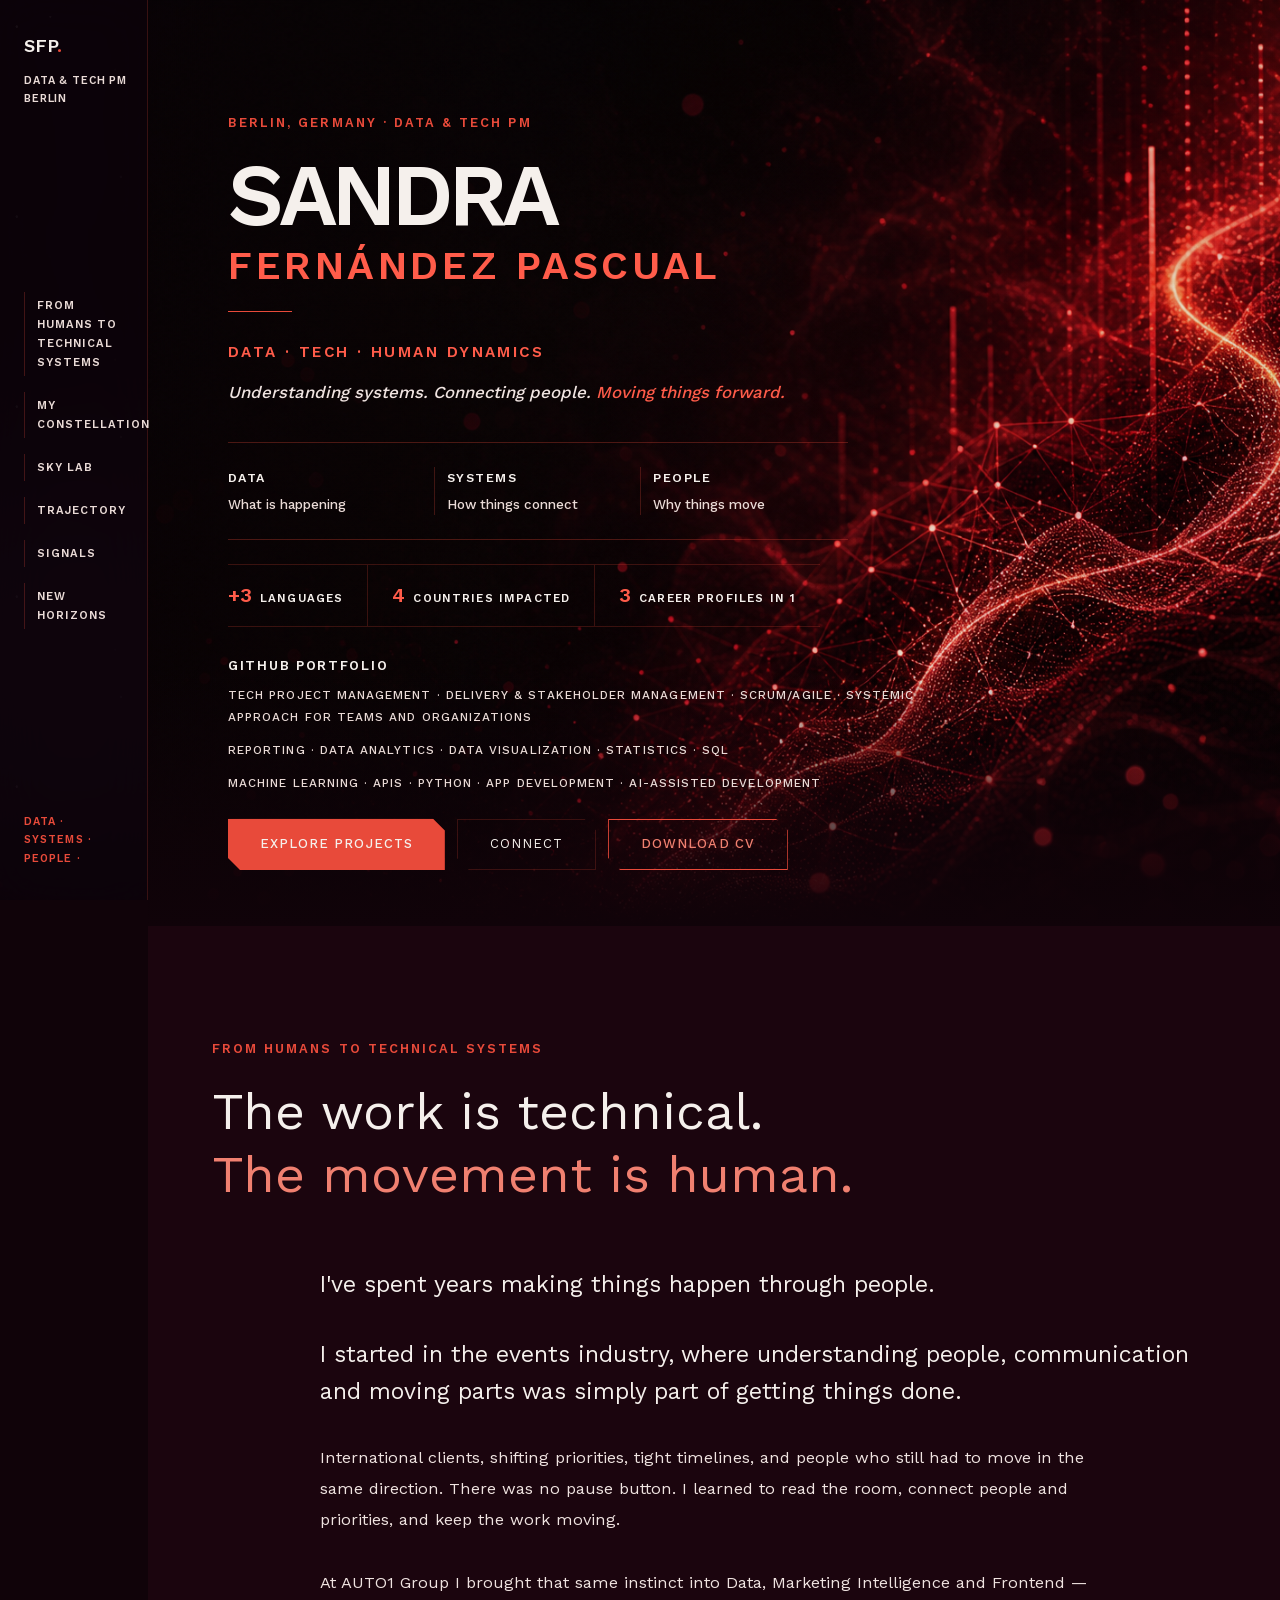
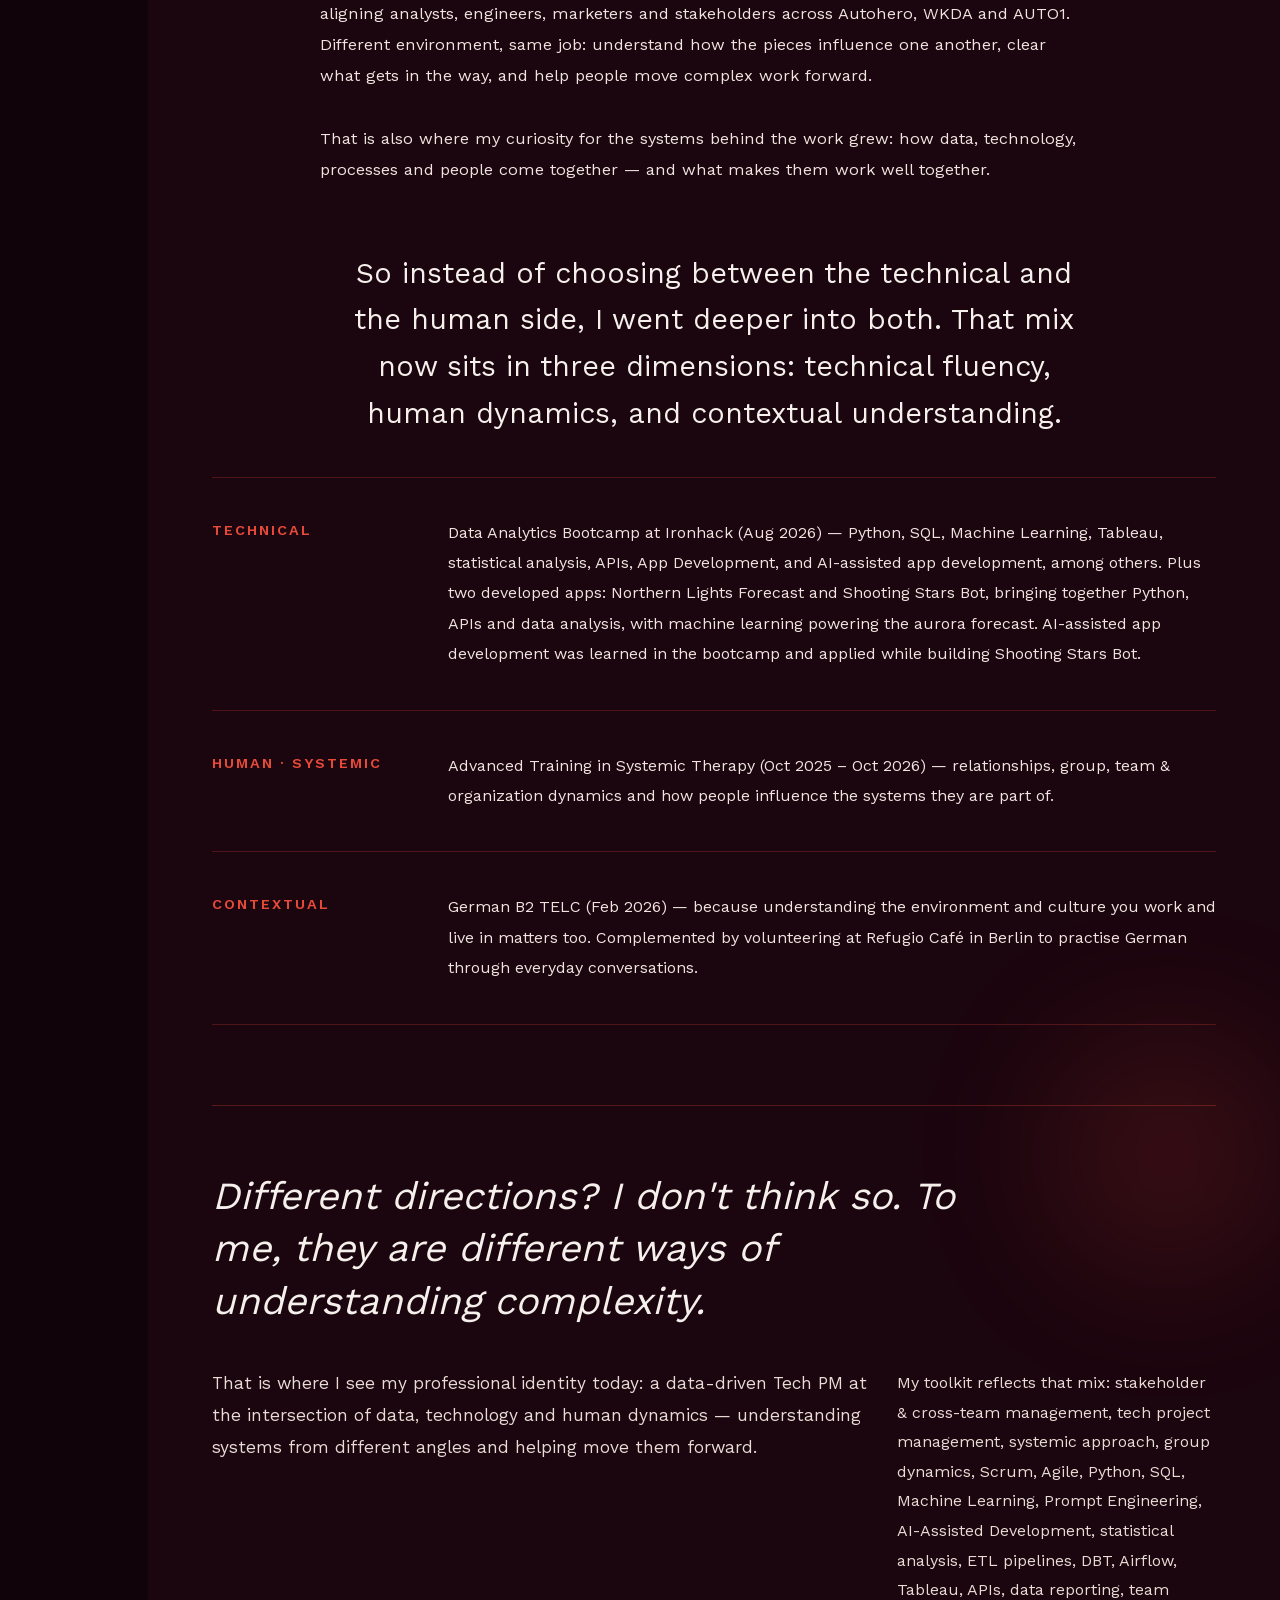
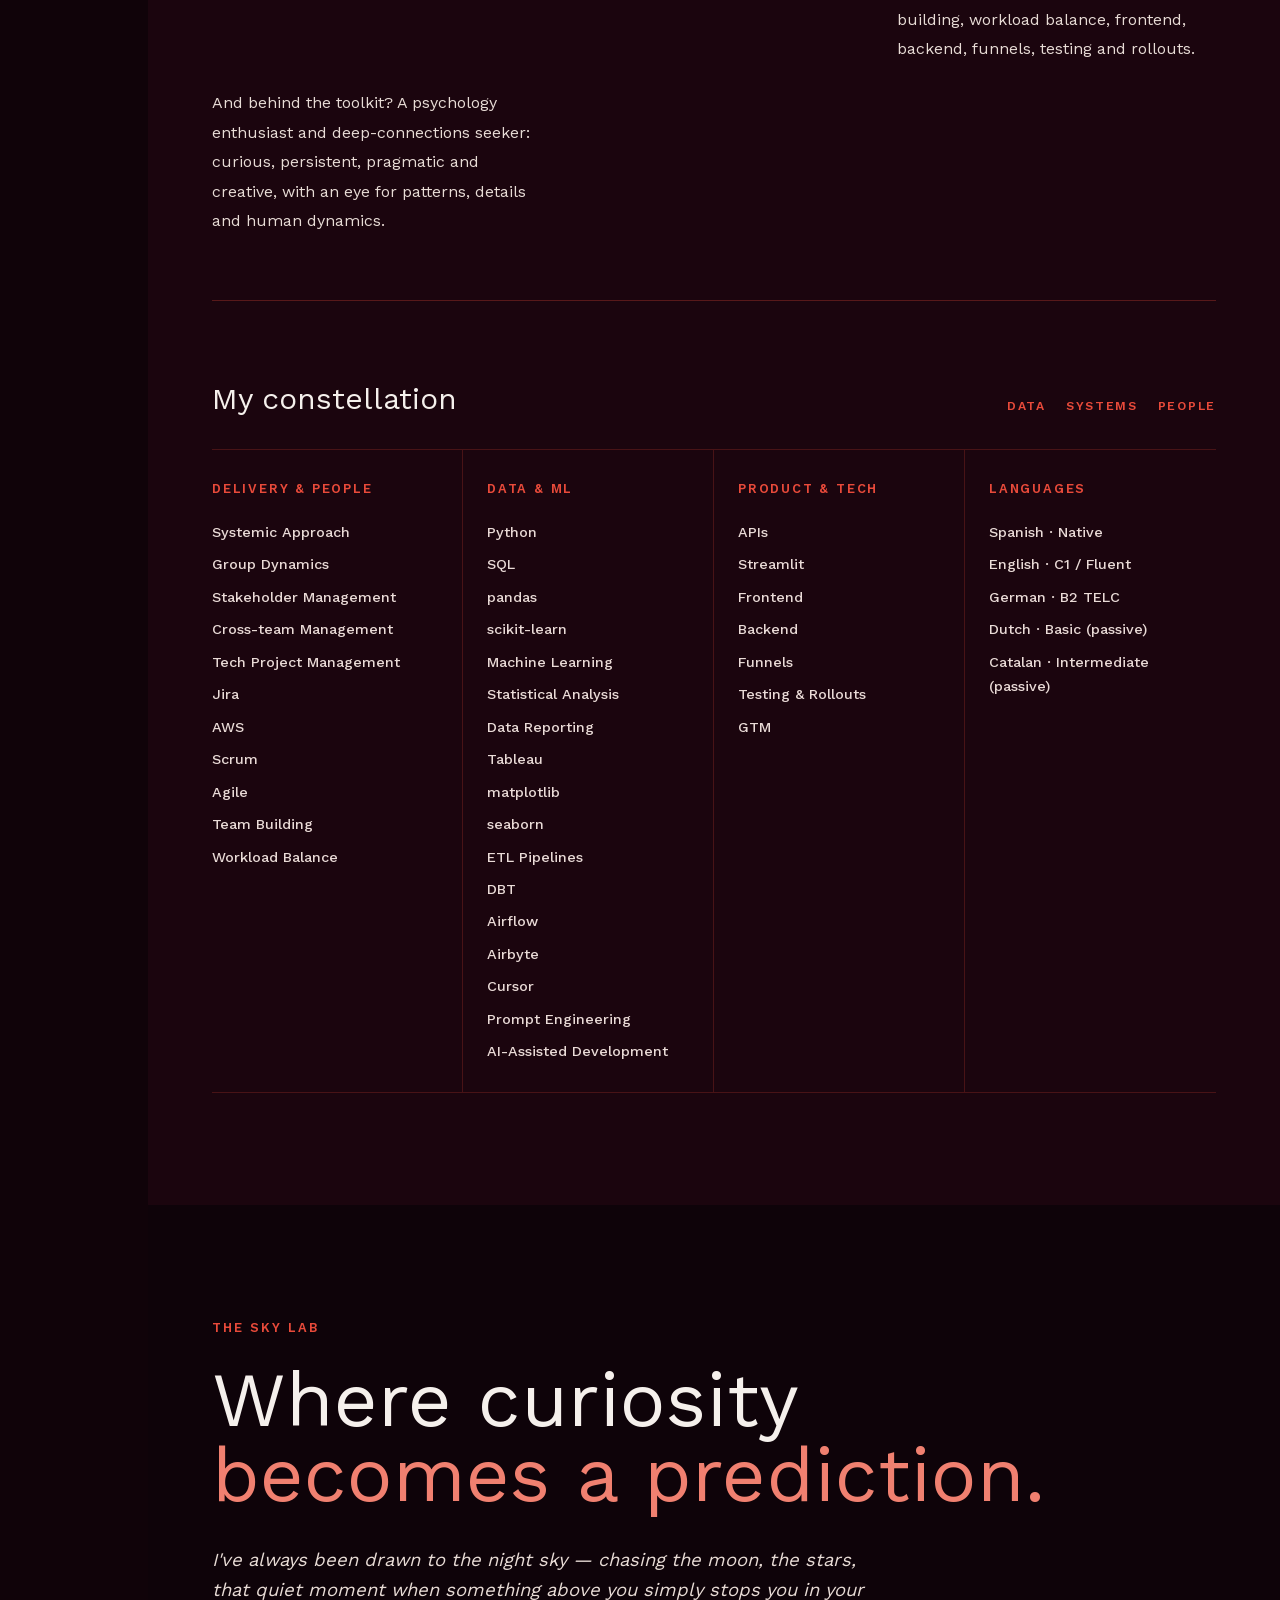
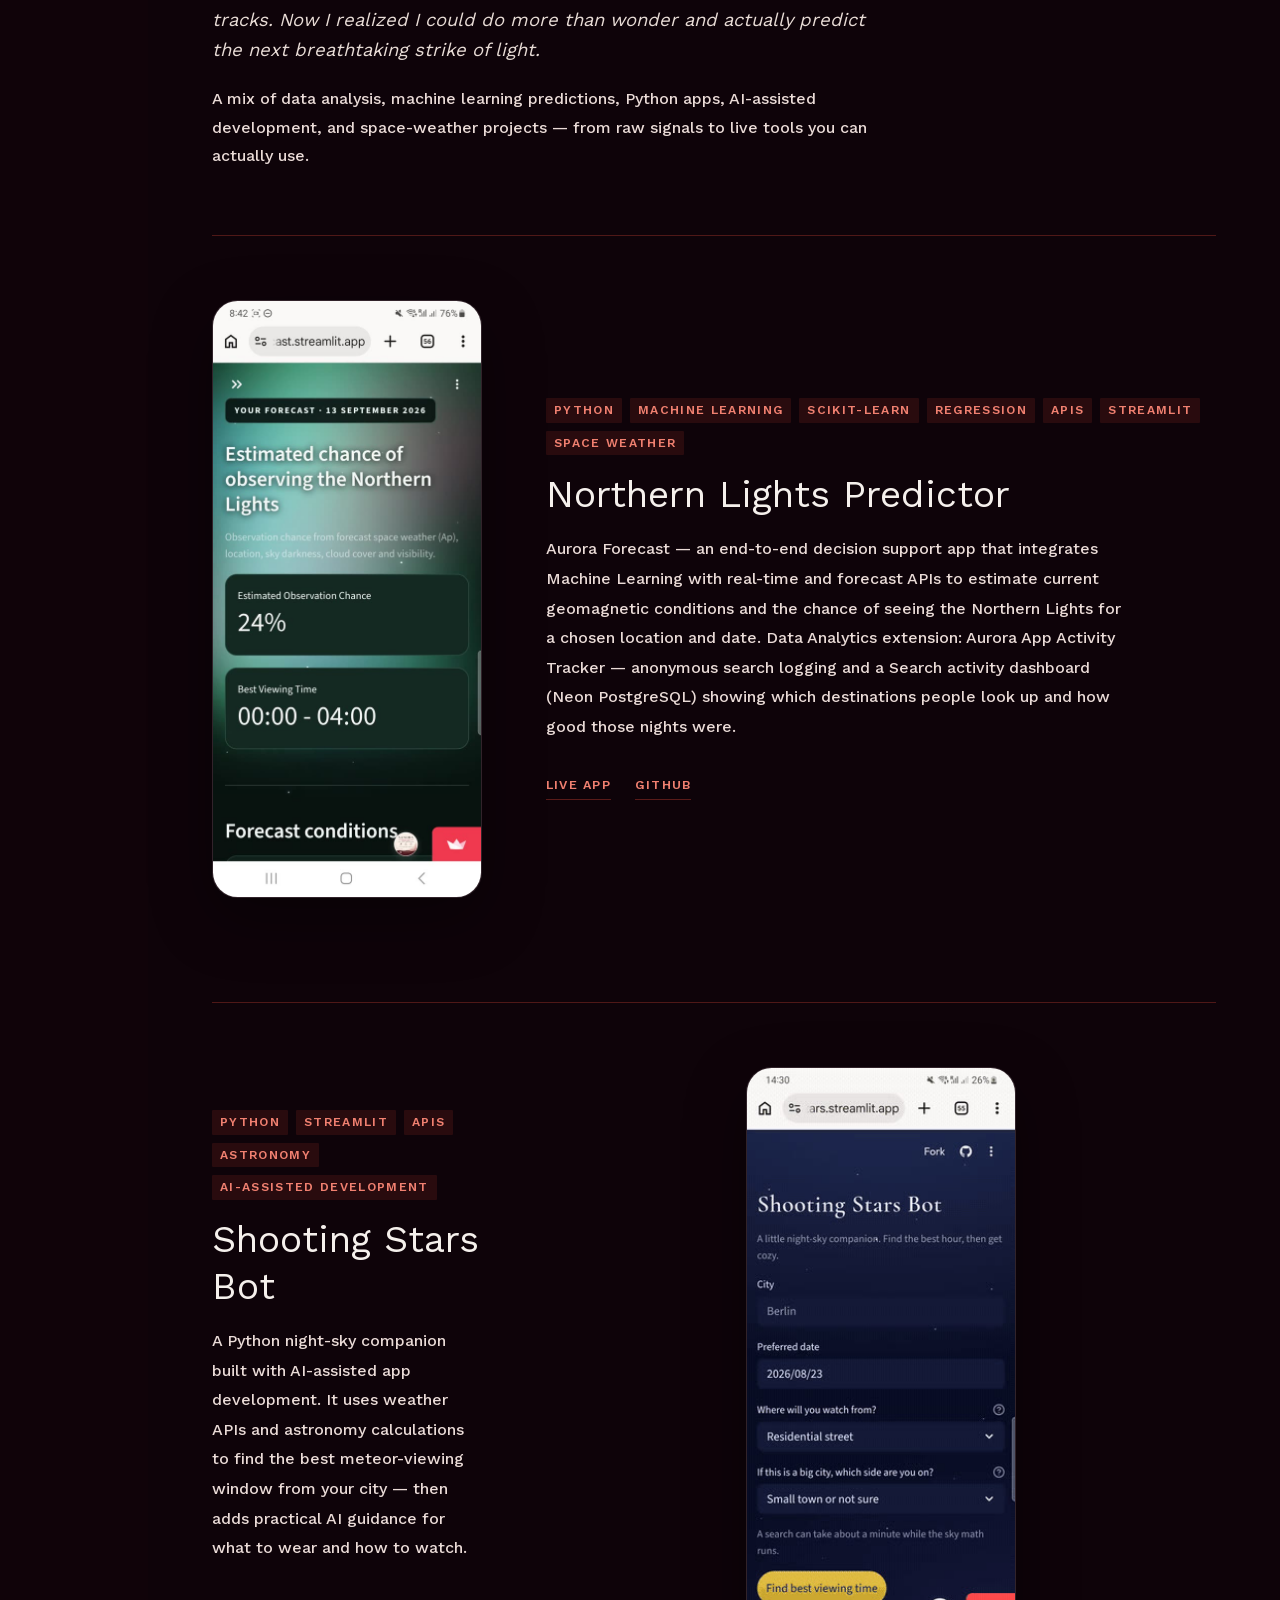
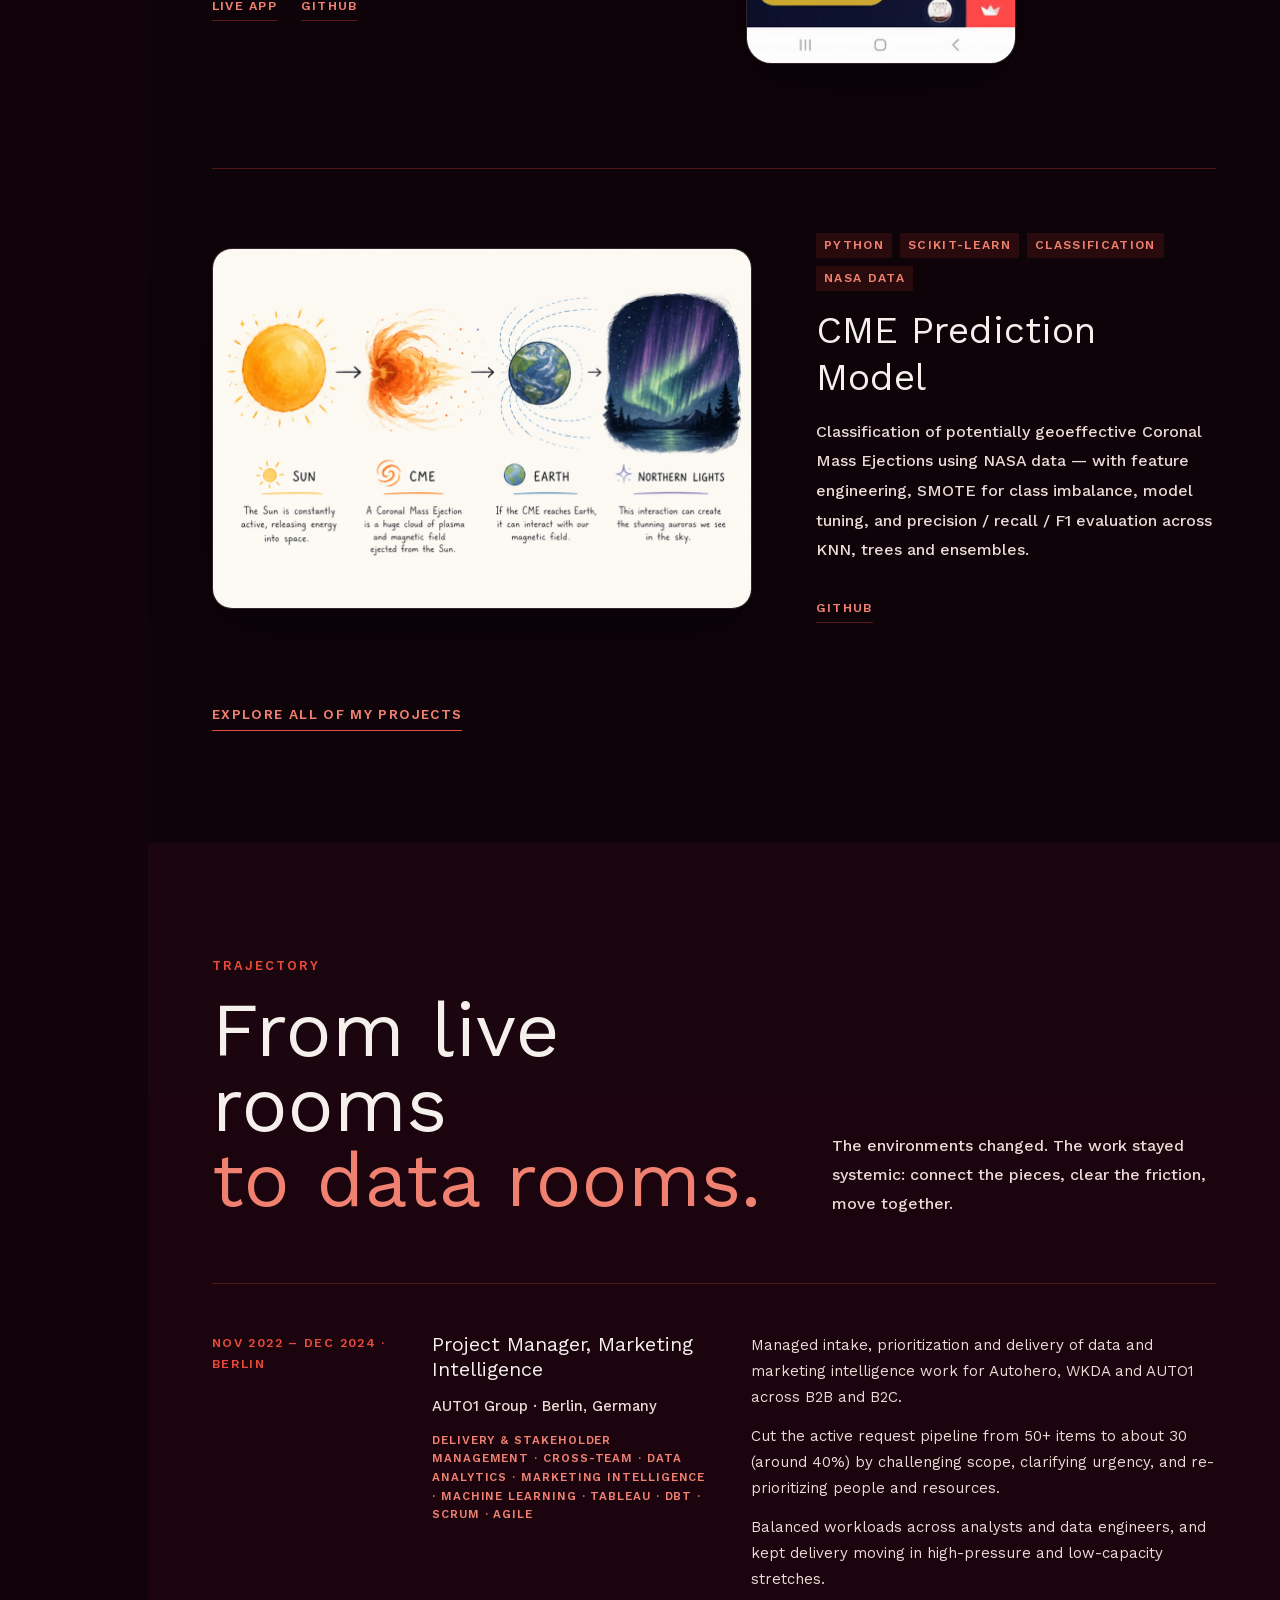
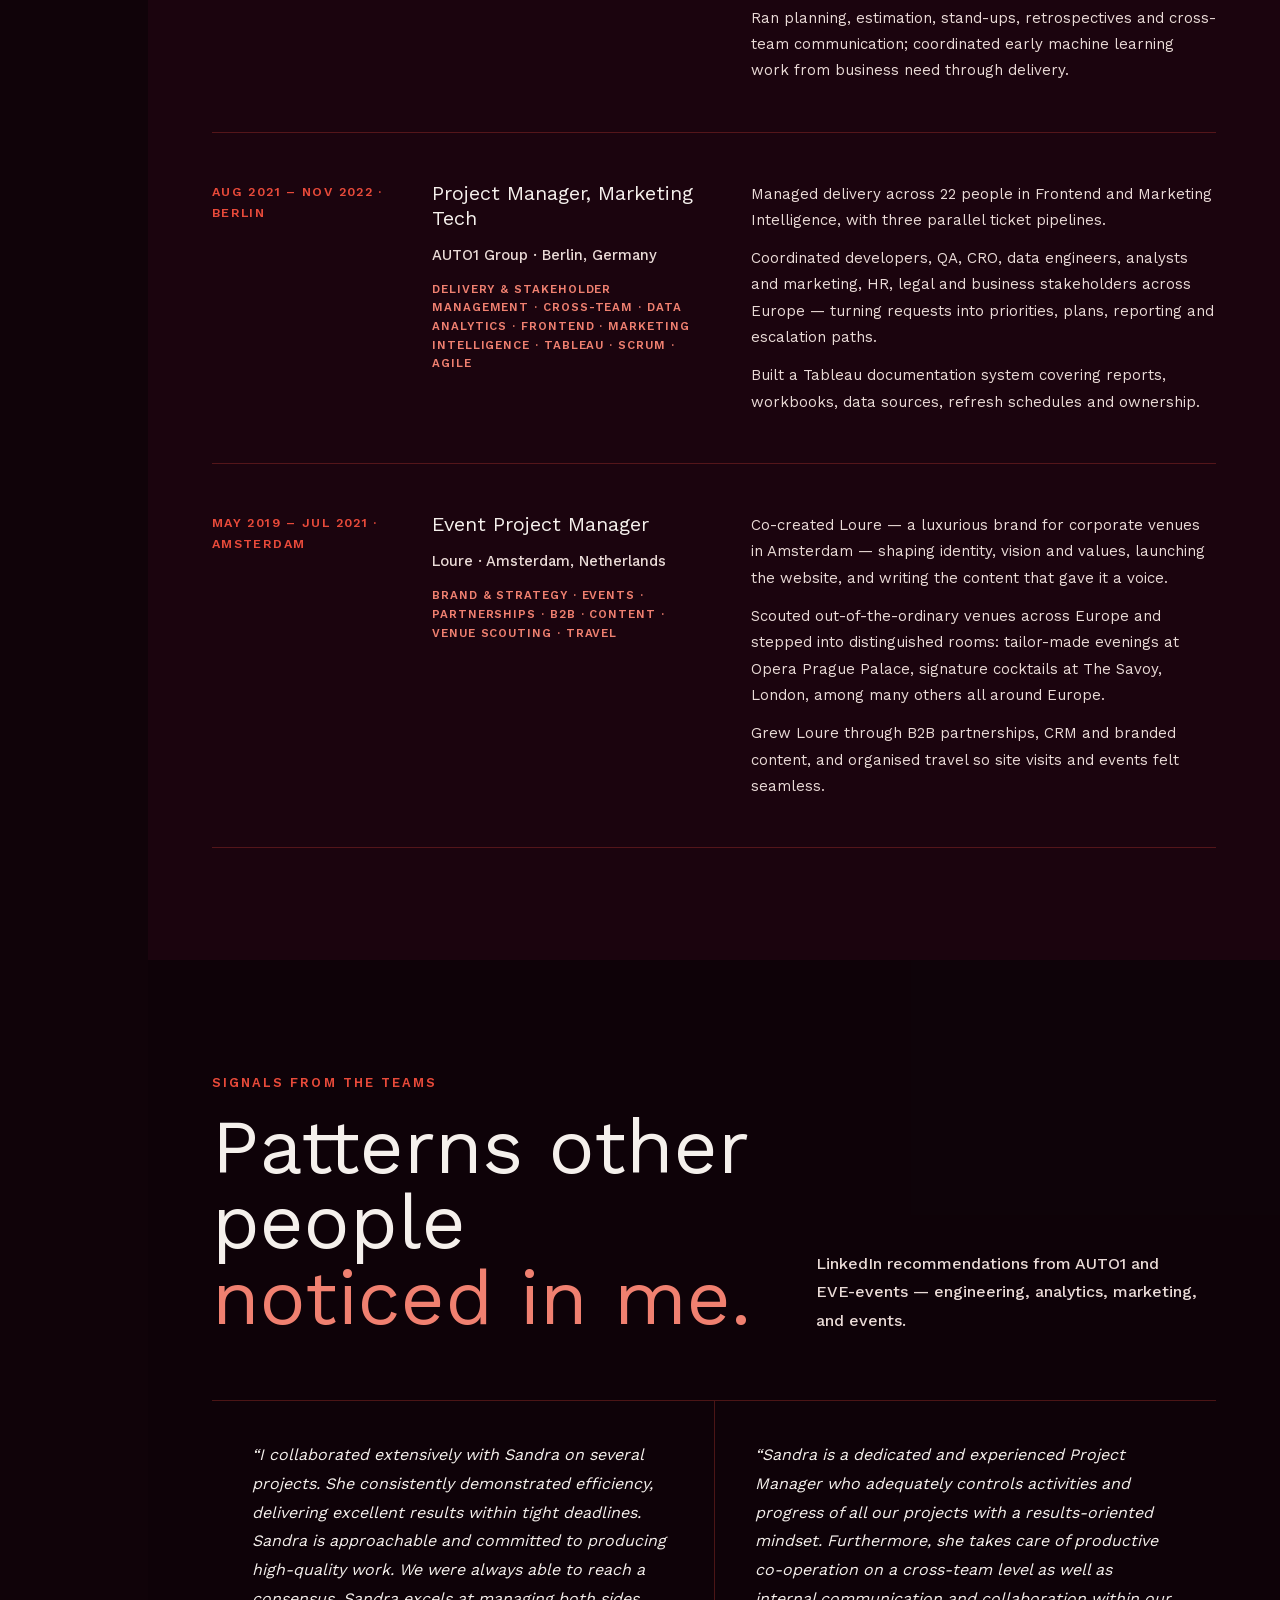
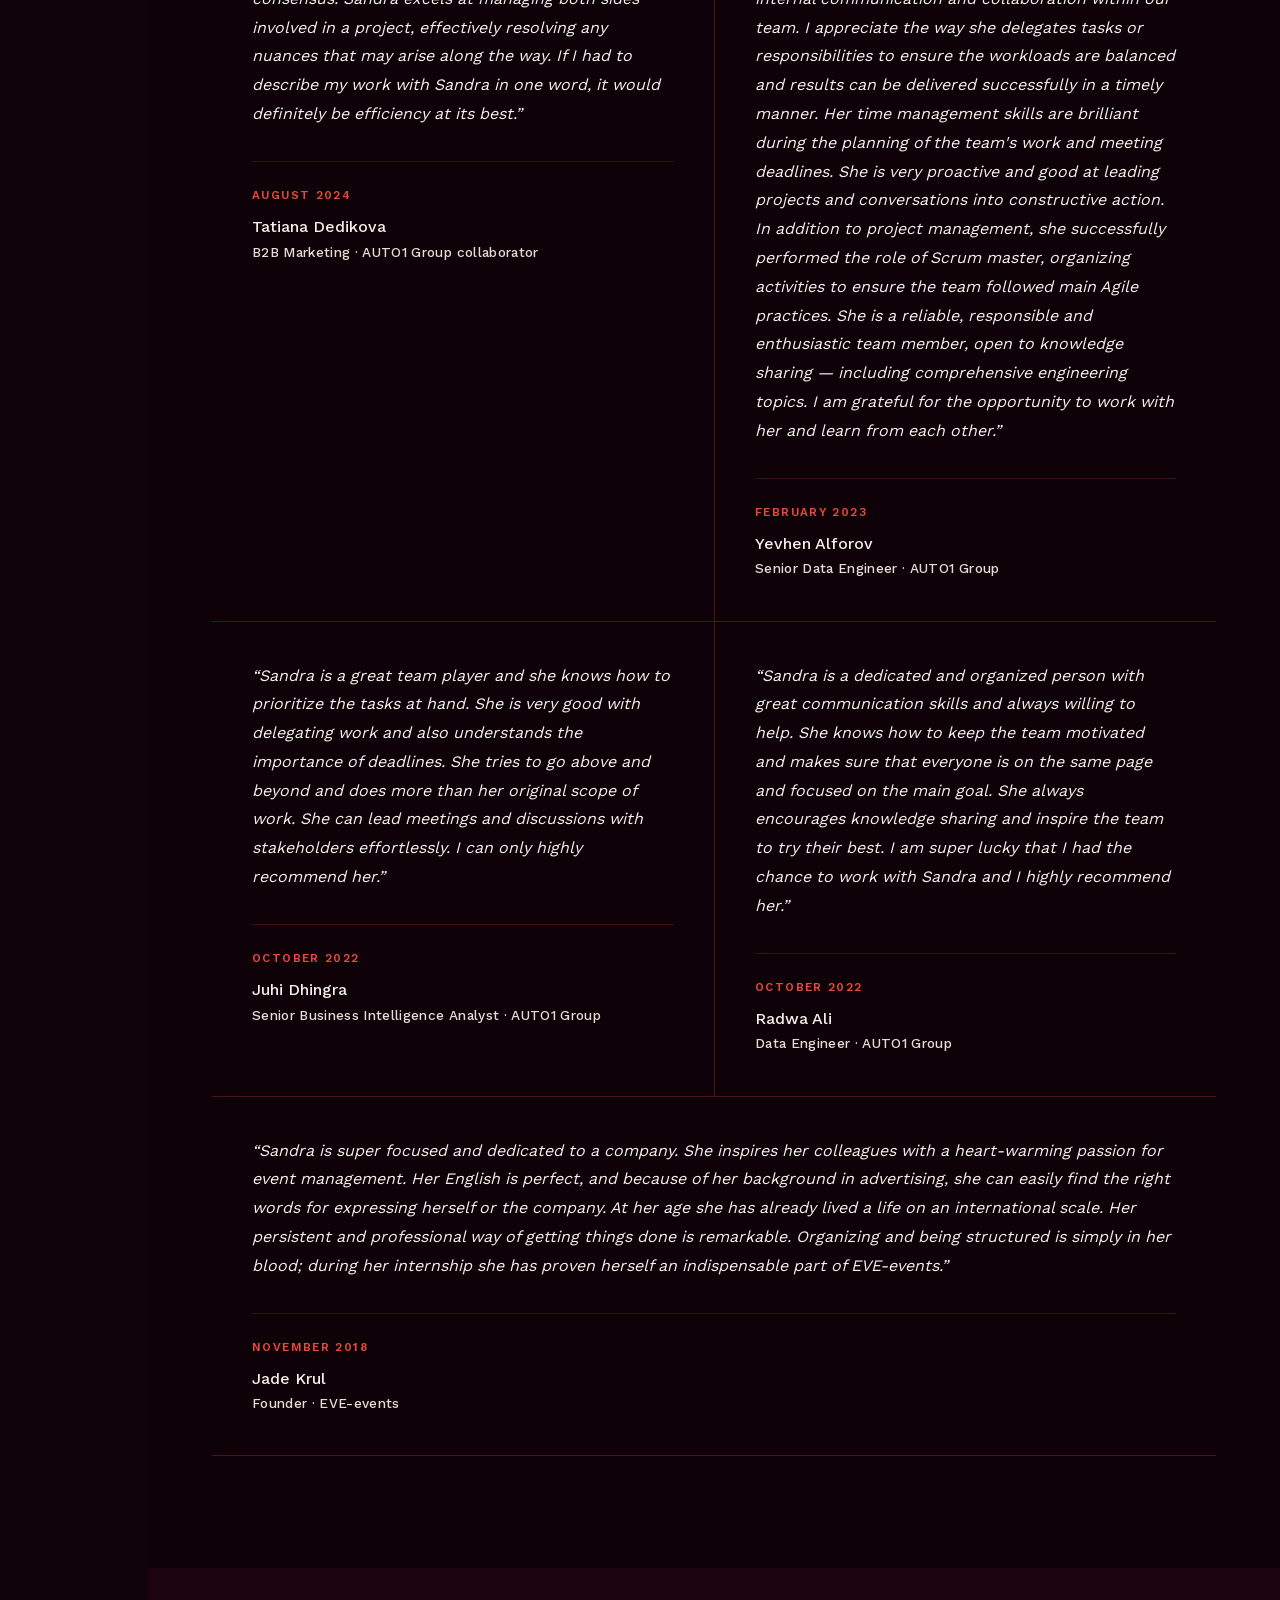
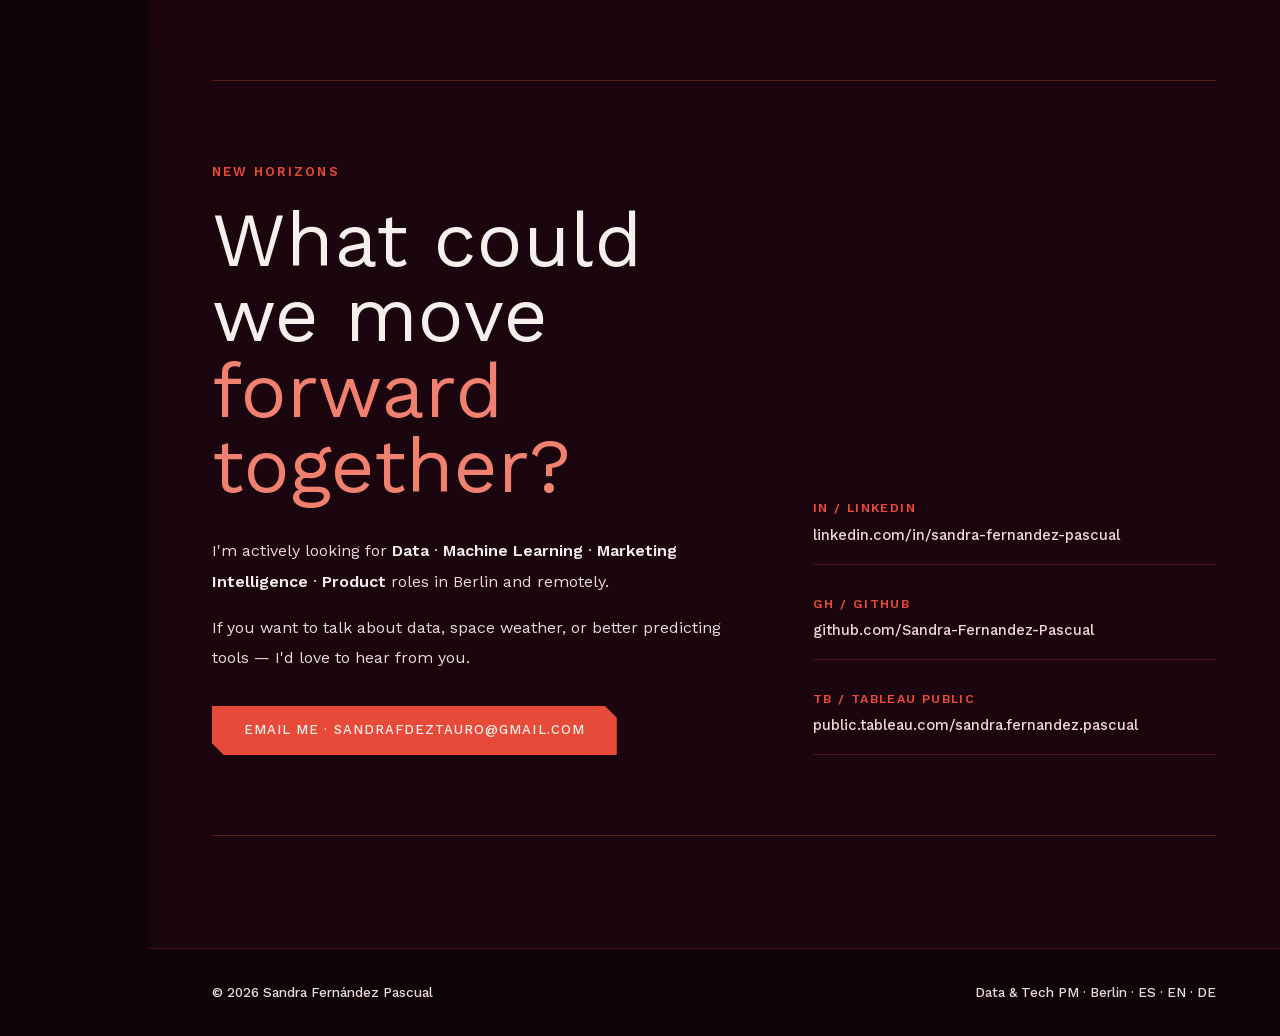
==== commit 8f28dd91: "Publish AI-assisted app development on bootcamp and Shooting Stars Show it in Technical, GitHub Port" ====
--- a/index.html
+++ b/index.html
@@ -1 +1 @@
-<!DOCTYPE html><html lang="en" class="unbounded_4d27d99a-module__JXFwqa__variable work_sans_9fdef7f1-module__uZm0uW__variable h-full antialiased"><head><meta charSet="utf-8"/><meta name="viewport" content="width=device-width, initial-scale=1"/><link rel="preload" href="/site-assets/static/media/7ddd198311ba7843-s.p.3kq6k02b2ysv1.woff2" as="font" crossorigin="" type="font/woff2"/><link rel="preload" href="/site-assets/static/media/b59689b1142d37ce-s.p.1bk8_xp319hr4.woff2" as="font" crossorigin="" type="font/woff2"/><link rel="preload" href="/cme-sun-earth-aurora.jpg" as="image"/><link rel="stylesheet" href="/site-assets/static/chunks/26klhi32ng2jy.css" data-precedence="next"/><link rel="preload" as="script" fetchPriority="low" href="/site-assets/static/chunks/3l04zcqx63h3y.js"/><script src="/site-assets/static/chunks/41qfcvra0dvw4.js" async=""></script><script src="/site-assets/static/chunks/02fh7_m5mrih8.js" async=""></script><script src="/site-assets/static/chunks/turbopack-3e4yhf95h70kc.js" async=""></script><script src="/site-assets/static/chunks/3fntmmi971322.js" async="" crossorigin=""></script><title>Sandra Fernández Pascual — Data &amp; Tech PM | Berlin, Germany</title><meta name="description" content="Data &amp; Tech PM based in Berlin. Portfolio showcasing Python apps, machine learning, space weather projects, and cross-functional delivery at the intersection of data, technology, and human dynamics."/><meta name="author" content="Sandra Fernández Pascual"/><meta name="keywords" content="Data &amp; Tech PM,Technical Product Manager,Berlin,Python,Machine Learning,Space Weather,Sandra Fernández Pascual"/><meta property="og:title" content="Sandra Fernández Pascual — Data &amp; Tech PM | Berlin"/><meta property="og:description" content="Understanding systems. Connecting people. Moving things forward — at the intersection of data, technology, and human dynamics."/><meta property="og:locale" content="en_DE"/><meta property="og:image" content="https://sandra-fernandez-pascual.github.io/brand-mark.png"/><meta property="og:type" content="website"/><meta name="twitter:card" content="summary_large_image"/><meta name="twitter:title" content="Sandra Fernández Pascual — Data &amp; Tech PM | Berlin"/><meta name="twitter:description" content="Understanding systems. Connecting people. Moving things forward — at the intersection of data, technology, and human dynamics."/><meta name="twitter:image" content="https://sandra-fernandez-pascual.github.io/brand-mark.png"/><link rel="icon" href="/favicon.ico?favicon.2vob68tjqpejf.ico" sizes="256x256" type="image/x-icon"/><meta name="next-size-adjust" content=""/><link rel="icon" href="/favicon.svg" type="image/svg+xml"/><script src="/site-assets/static/chunks/0cz1d0mv5g_q7.js" noModule=""></script></head><body class="min-h-full font-body"><div hidden=""><!--$--><!--/$--></div><div class="celestial-background" aria-hidden="true"><div class="star-dust"></div><div class="aurora-haze aurora-haze-one"></div><div class="aurora-haze aurora-haze-two"></div><span class="shooting-star" style="top:8%;left:76%;animation-delay:0s;animation-duration:7s"></span><span class="shooting-star" style="top:22%;left:94%;animation-delay:3.4s;animation-duration:8.5s"></span><span class="shooting-star" style="top:43%;left:82%;animation-delay:7.2s;animation-duration:6.8s"></span><span class="shooting-star" style="top:64%;left:97%;animation-delay:11s;animation-duration:9s"></span><span class="shooting-star" style="top:79%;left:70%;animation-delay:14.5s;animation-duration:7.5s"></span></div><aside class="fixed inset-y-0 left-0 z-[100] hidden w-[148px] flex-col border-r border-[rgba(232,74,58,0.2)] bg-[rgba(13,3,10,0.82)] px-6 py-8 backdrop-blur-xl md:flex"><a href="#" class="font-display text-lg font-bold text-primary no-underline">SFP<span class="text-accent">.</span></a><div class="mt-3 text-[0.68rem] font-semibold uppercase tracking-[0.08em] text-muted"><span class="whitespace-nowrap">Data &amp; Tech PM</span><br/>Berlin</div><ul class="my-auto flex list-none flex-col gap-4"><li><a href="#about" class="block border-l border-[rgba(232,74,58,0.25)] py-1 pl-3 text-[0.7rem] font-semibold uppercase tracking-[0.09em] text-muted no-underline transition-all hover:border-accent hover:pl-4 hover:text-primary">From Humans to Technical Systems</a></li><li><a href="#constellation" class="block border-l border-[rgba(232,74,58,0.25)] py-1 pl-3 text-[0.7rem] font-semibold uppercase tracking-[0.09em] text-muted no-underline transition-all hover:border-accent hover:pl-4 hover:text-primary">My constellation</a></li><li><a href="#projects" class="block border-l border-[rgba(232,74,58,0.25)] py-1 pl-3 text-[0.7rem] font-semibold uppercase tracking-[0.09em] text-muted no-underline transition-all hover:border-accent hover:pl-4 hover:text-primary">Sky Lab</a></li><li><a href="#experience" class="block border-l border-[rgba(232,74,58,0.25)] py-1 pl-3 text-[0.7rem] font-semibold uppercase tracking-[0.09em] text-muted no-underline transition-all hover:border-accent hover:pl-4 hover:text-primary">Trajectory</a></li><li><a href="#testimonials" class="block border-l border-[rgba(232,74,58,0.25)] py-1 pl-3 text-[0.7rem] font-semibold uppercase tracking-[0.09em] text-muted no-underline transition-all hover:border-accent hover:pl-4 hover:text-primary">Signals</a></li><li><a href="#contact" class="block border-l border-[rgba(232,74,58,0.25)] py-1 pl-3 text-[0.7rem] font-semibold uppercase tracking-[0.09em] text-muted no-underline transition-all hover:border-accent hover:pl-4 hover:text-primary">New Horizons</a></li></ul><span class="text-[0.68rem] font-semibold uppercase tracking-[0.1em] text-accent">Data ·<br/>Systems ·<br/>People ·</span></aside><nav class="fixed left-0 right-0 top-0 z-[100] flex items-center justify-between border-b border-[rgba(232,74,58,0.2)] bg-[rgba(13,3,10,0.86)] px-5 py-4 backdrop-blur-xl md:hidden"><a href="#" class="font-display text-sm font-bold text-primary no-underline">SFP<span class="text-accent">.</span></a><div class="flex gap-4"><a href="#projects" class="text-[0.7rem] font-semibold uppercase tracking-wider text-muted">Sky Lab</a><a href="#contact" class="text-[0.7rem] font-semibold uppercase tracking-wider text-accent">Connect</a></div></nav><div class="md:pl-[148px]"><main><section class="relative z-1 flex min-h-screen items-center overflow-hidden bg-cover bg-center px-6 pb-14 pt-28 md:px-12 lg:px-20" style="background-image:linear-gradient(90deg, rgba(10,2,7,0.18) 0%, rgba(10,2,7,0.06) 52%, rgba(10,2,7,0.12) 100%), url(&#x27;/sandra-celestial-data-hero.png&#x27;)"><div class="absolute inset-0 bg-[linear-gradient(180deg,transparent_72%,#100309_100%)]"></div><div class="relative z-1 w-full max-w-[760px]"><div class="hero-reveal mb-6 text-[0.8rem] font-semibold uppercase tracking-[0.16em] text-accent">Berlin, Germany<!-- --> · <!-- -->Data &amp; Tech PM</div><h1 class="hero-reveal font-display text-[clamp(3.35rem,6.8vw,6.4rem)] font-semibold uppercase leading-[0.86] tracking-[-0.055em] text-primary">Sandra<span class="mt-4 block text-[clamp(1.35rem,3.1vw,2.6rem)] tracking-[0.09em] text-accent-bright">Fernández Pascual</span></h1><div class="hero-reveal my-7 h-px w-16 bg-accent"></div><p class="hero-reveal text-[0.85rem] font-semibold uppercase tracking-[0.16em] text-accent-bright md:text-[0.95rem]">DATA · TECH · HUMAN DYNAMICS</p><p class="hero-reveal mt-3 font-body text-[1.05rem] font-medium italic text-[#f0e4e1]">Understanding systems. Connecting people.<!-- --> <span class="text-accent-bright">Moving things forward.</span></p><div class="hero-reveal mt-9 grid max-w-[620px] grid-cols-3 border-y border-[rgba(232,74,58,0.3)] py-6"><div class="border-r border-[rgba(232,74,58,0.25)] px-3 first:pl-0 last:border-r-0"><div class="text-[0.78rem] font-semibold uppercase tracking-[0.12em] text-primary">Data</div><div class="mt-2 text-[0.84rem] font-medium leading-snug text-muted">What is happening</div></div><div class="border-r border-[rgba(232,74,58,0.25)] px-3 first:pl-0 last:border-r-0"><div class="text-[0.78rem] font-semibold uppercase tracking-[0.12em] text-primary">Systems</div><div class="mt-2 text-[0.84rem] font-medium leading-snug text-muted">How things connect</div></div><div class="border-r border-[rgba(232,74,58,0.25)] px-3 first:pl-0 last:border-r-0"><div class="text-[0.78rem] font-semibold uppercase tracking-[0.12em] text-primary">People</div><div class="mt-2 text-[0.84rem] font-medium leading-snug text-muted">Why things move</div></div></div><div class="hero-reveal mt-6 flex w-fit max-w-full flex-col border-t border-[rgba(232,74,58,0.22)] md:flex-row"><details class="group border-b border-[rgba(232,74,58,0.22)] px-4 md:w-max md:shrink-0 md:border-r md:px-6 md:last:border-r-0 md:first:pl-0"><summary class="flex cursor-pointer list-none items-center gap-3 py-4 md:whitespace-nowrap [&amp;::-webkit-details-marker]:hidden"><span><strong class="font-display text-xl text-accent-bright">+3</strong><span class="ml-2 text-[0.72rem] font-semibold uppercase tracking-[0.1em] text-primary">Languages</span></span></summary><div class="flex min-w-[13.5rem] flex-col gap-1.5 pb-4"><div class="text-[0.82rem] font-medium leading-relaxed text-muted">Spanish · Native</div><div class="text-[0.82rem] font-medium leading-relaxed text-muted">English · C1 / Fluent</div><div class="text-[0.82rem] font-medium leading-relaxed text-muted">German · B2 TELC</div><div class="text-[0.82rem] font-medium leading-relaxed text-muted">Dutch · Basic (passive)</div><div class="text-[0.82rem] font-medium leading-relaxed text-muted">Catalan · Intermediate (passive)</div></div></details><details class="group border-b border-[rgba(232,74,58,0.22)] px-4 md:w-max md:shrink-0 md:border-r md:px-6 md:last:border-r-0 md:first:pl-0"><summary class="flex cursor-pointer list-none items-center gap-3 py-4 md:whitespace-nowrap [&amp;::-webkit-details-marker]:hidden"><span><strong class="font-display text-xl text-accent-bright">4</strong><span class="ml-2 text-[0.72rem] font-semibold uppercase tracking-[0.1em] text-primary">Countries impacted</span></span></summary><p class="w-0 min-w-full pb-4 text-[0.82rem] font-medium leading-relaxed text-muted">Spain · Ireland · The Netherlands · Germany</p></details><details class="group border-b border-[rgba(232,74,58,0.22)] px-4 md:w-max md:shrink-0 md:border-r md:px-6 md:last:border-r-0 md:first:pl-0"><summary class="flex cursor-pointer list-none items-center gap-3 py-4 md:whitespace-nowrap [&amp;::-webkit-details-marker]:hidden"><span><strong class="font-display text-xl text-accent-bright">3</strong><span class="ml-2 text-[0.72rem] font-semibold uppercase tracking-[0.1em] text-primary">Career profiles in 1</span></span></summary><p class="w-0 min-w-full pb-4 text-[0.82rem] font-medium leading-relaxed text-muted">Data and Tech · Events · Systemic Approach</p></details></div><div class="hero-reveal mt-7"><div class="text-[0.82rem] font-semibold uppercase tracking-[0.13em] text-primary">GitHub Portfolio</div><div class="mt-2 flex max-w-[760px] flex-col gap-3 text-[0.74rem] font-medium uppercase tracking-[0.09em] leading-[1.8] text-muted"><p>Tech project management · Delivery &amp; Stakeholder Management · Scrum/Agile · Systemic Approach for Teams and Organizations</p><p>Reporting · Data Analytics · Data Visualization · Statistics · SQL</p><p>Machine Learning · APIs · Python · App Development</p></div><div class="mt-6 flex flex-wrap gap-3"><a href="#projects" class="btn btn-primary">Explore Projects</a><a href="#contact" class="btn btn-outline">Connect</a><a href="/Sandra_Fernandez_Pascual_CV.pdf" download="" class="btn btn-cv">Download CV</a></div></div></div></section><section id="about" class="relative z-1 bg-bg-mid"><div class="mx-auto max-w-[1180px] px-8 py-28 md:px-16"><div class="fade-up mb-16"><div class="mb-6 text-[0.8rem] font-semibold uppercase tracking-[0.16em] text-accent">From Humans to Technical Systems</div><h2 class="max-w-3xl font-display text-[clamp(2.05rem,4vw,3.5rem)] leading-[1.08] text-primary">The work is technical.<span class="mt-2 block text-accent-soft">The movement is human.</span></h2></div><div class="fade-up ml-auto max-w-4xl"><p class="mb-0 font-display text-[clamp(1.12rem,1.8vw,1.45rem)] leading-relaxed text-primary">I&#x27;ve spent years making things happen through people.</p><p class="mb-8 mt-8 font-display text-[clamp(1.12rem,1.8vw,1.45rem)] leading-relaxed text-primary">I started in the events industry, where understanding people, communication and moving parts was simply part of getting things done.</p><div class="space-y-8"><p class="max-w-3xl text-[1.02rem] font-normal leading-[1.9] text-[#f0e4e1]">International clients, shifting priorities, tight timelines, and people who still had to move in the same direction. There was no pause button. I learned to read the room, connect people and priorities, and keep the work moving.</p><p class="max-w-3xl text-[1.02rem] font-normal leading-[1.9] text-[#f0e4e1]">At AUTO1 Group I brought that same instinct into Data, Marketing Intelligence and Frontend — aligning analysts, engineers, marketers and stakeholders across Autohero, WKDA and AUTO1. Different environment, same job: understand how the pieces influence one another, clear what gets in the way, and help people move complex work forward.</p><p class="max-w-3xl text-[1.02rem] font-normal leading-[1.9] text-[#f0e4e1]">That is also where my curiosity for the systems behind the work grew: how data, technology, processes and people come together — and what makes them work well together.</p></div></div><p class="fade-up mx-auto mt-16 max-w-3xl text-center font-display text-[clamp(1.25rem,2.4vw,1.8rem)] leading-relaxed text-primary">So instead of choosing between the technical and the human side, I went deeper into both. That mix now sits in three dimensions: technical fluency, human dynamics, and contextual understanding.</p><div class="fade-up my-10 border-t border-[rgba(232,74,58,0.25)]"><article class="grid gap-4 border-b border-[rgba(232,74,58,0.25)] py-8 md:grid-cols-[220px_1fr] md:py-10"><h3 class="text-[0.9rem] font-semibold uppercase tracking-[0.14em] text-accent">Technical</h3><p class="max-w-3xl text-[1rem] font-normal leading-[1.9] text-[#f0e4e1]">Data Analytics Bootcamp at Ironhack (Aug 2026) — Python, SQL, Machine Learning, Tableau, statistical analysis, APIs, and App Development, among others. Plus two developed apps: Northern Lights Forecast and Shooting Stars Bot, bringing together Python, APIs and data analysis, with machine learning powering the aurora forecast.</p></article><article class="grid gap-4 border-b border-[rgba(232,74,58,0.25)] py-8 md:grid-cols-[220px_1fr] md:py-10"><h3 class="text-[0.9rem] font-semibold uppercase tracking-[0.14em] text-accent">Human · Systemic</h3><p class="max-w-3xl text-[1rem] font-normal leading-[1.9] text-[#f0e4e1]">Advanced Training in Systemic Therapy (Oct 2025 – Oct 2026) — relationships, group, team &amp; organization dynamics and how people influence the systems they are part of.</p></article><article class="grid gap-4 border-b border-[rgba(232,74,58,0.25)] py-8 md:grid-cols-[220px_1fr] md:py-10"><h3 class="text-[0.9rem] font-semibold uppercase tracking-[0.14em] text-accent">Contextual</h3><p class="max-w-3xl text-[1rem] font-normal leading-[1.9] text-[#f0e4e1]">German B2 TELC (Feb 2026) — because understanding the environment and culture you work and live in matters too. Complemented by volunteering at Refugio Café in Berlin to practise German through everyday conversations.</p></article></div><div class="fade-up relative my-20 border-y border-[rgba(232,74,58,0.3)] py-12 md:py-16"><div class="absolute -top-20 -right-20 h-64 w-64 rounded-full bg-[rgba(232,74,58,0.12)] blur-3xl"></div><p class="relative max-w-3xl font-display text-[clamp(1.5rem,3vw,2.6rem)] italic leading-snug text-primary">Different directions? I don&#x27;t think so. To me, they are different ways of understanding complexity.</p><div class="relative mt-10 grid gap-6 md:grid-cols-3"><p class="leading-[1.85] text-[#e8dcd6] md:col-span-2 text-[1.08rem]">That is where I see my professional identity today: a data-driven Tech PM at the intersection of data, technology and human dynamics — understanding systems from different angles and helping move them forward.</p><p class="leading-[1.85] text-[#e8dcd6] text-[1rem]">My toolkit reflects that mix: stakeholder &amp; cross-team management, tech project management, systemic approach, group dynamics, Scrum, Agile, Python, SQL, Machine Learning, Prompt Engineering, AI-Assisted Development, statistical analysis, ETL pipelines, DBT, Airflow, Tableau, APIs, data reporting, team building, workload balance, frontend, backend, funnels, testing and rollouts.</p><p class="leading-[1.85] text-[#e8dcd6] text-[1rem]">And behind the toolkit? A psychology enthusiast and deep-connections seeker: curious, persistent, pragmatic and creative, with an eye for patterns, details and human dynamics.</p></div></div><div id="constellation" class="fade-up mt-20 scroll-mt-24"><div class="mb-8 flex flex-wrap items-end justify-between gap-4"><h3 class="font-display text-3xl text-primary">My constellation</h3><div class="flex gap-5"><span class="text-[0.76rem] font-semibold uppercase tracking-[0.14em] text-accent">Data</span><span class="text-[0.76rem] font-semibold uppercase tracking-[0.14em] text-accent">Systems</span><span class="text-[0.76rem] font-semibold uppercase tracking-[0.14em] text-accent">People</span></div></div><div class="grid border-t border-[rgba(232,74,58,0.22)] md:grid-cols-2 lg:grid-cols-4"><div class="border-b border-[rgba(232,74,58,0.22)] py-7 md:pr-7 lg:border-r lg:px-6 lg:first:pl-0 lg:last:border-r-0"><div class="mb-5 text-[0.8rem] font-semibold uppercase tracking-[0.14em] text-accent">Delivery &amp; People</div><div class="space-y-2"><div class="text-[0.9rem] font-medium text-muted">Systemic Approach</div><div class="text-[0.9rem] font-medium text-muted">Group Dynamics</div><div class="text-[0.9rem] font-medium text-muted">Stakeholder Management</div><div class="text-[0.9rem] font-medium text-muted">Cross-team Management</div><div class="text-[0.9rem] font-medium text-muted">Tech Project Management</div><div class="text-[0.9rem] font-medium text-muted">Jira</div><div class="text-[0.9rem] font-medium text-muted">AWS</div><div class="text-[0.9rem] font-medium text-muted">Scrum</div><div class="text-[0.9rem] font-medium text-muted">Agile</div><div class="text-[0.9rem] font-medium text-muted">Team Building</div><div class="text-[0.9rem] font-medium text-muted">Workload Balance</div></div></div><div class="border-b border-[rgba(232,74,58,0.22)] py-7 md:pr-7 lg:border-r lg:px-6 lg:first:pl-0 lg:last:border-r-0"><div class="mb-5 text-[0.8rem] font-semibold uppercase tracking-[0.14em] text-accent">Data &amp; ML</div><div class="space-y-2"><div class="text-[0.9rem] font-medium text-muted">Python</div><div class="text-[0.9rem] font-medium text-muted">SQL</div><div class="text-[0.9rem] font-medium text-muted">pandas</div><div class="text-[0.9rem] font-medium text-muted">scikit-learn</div><div class="text-[0.9rem] font-medium text-muted">Machine Learning</div><div class="text-[0.9rem] font-medium text-muted">Statistical Analysis</div><div class="text-[0.9rem] font-medium text-muted">Data Reporting</div><div class="text-[0.9rem] font-medium text-muted">Tableau</div><div class="text-[0.9rem] font-medium text-muted">matplotlib</div><div class="text-[0.9rem] font-medium text-muted">seaborn</div><div class="text-[0.9rem] font-medium text-muted">ETL Pipelines</div><div class="text-[0.9rem] font-medium text-muted">DBT</div><div class="text-[0.9rem] font-medium text-muted">Airflow</div><div class="text-[0.9rem] font-medium text-muted">Airbyte</div><div class="text-[0.9rem] font-medium text-muted">Cursor</div><div class="text-[0.9rem] font-medium text-muted">Prompt Engineering</div><div class="text-[0.9rem] font-medium text-muted">AI-Assisted Development</div></div></div><div class="border-b border-[rgba(232,74,58,0.22)] py-7 md:pr-7 lg:border-r lg:px-6 lg:first:pl-0 lg:last:border-r-0"><div class="mb-5 text-[0.8rem] font-semibold uppercase tracking-[0.14em] text-accent">Product &amp; Tech</div><div class="space-y-2"><div class="text-[0.9rem] font-medium text-muted">APIs</div><div class="text-[0.9rem] font-medium text-muted">Streamlit</div><div class="text-[0.9rem] font-medium text-muted">Frontend</div><div class="text-[0.9rem] font-medium text-muted">Backend</div><div class="text-[0.9rem] font-medium text-muted">Funnels</div><div class="text-[0.9rem] font-medium text-muted">Testing &amp; Rollouts</div><div class="text-[0.9rem] font-medium text-muted">GTM</div></div></div><div class="border-b border-[rgba(232,74,58,0.22)] py-7 md:pr-7 lg:border-r lg:px-6 lg:first:pl-0 lg:last:border-r-0"><div class="mb-5 text-[0.8rem] font-semibold uppercase tracking-[0.14em] text-accent">Languages</div><div class="space-y-2"><div class="text-[0.9rem] font-medium text-muted">Spanish · Native</div><div class="text-[0.9rem] font-medium text-muted">English · C1 / Fluent</div><div class="text-[0.9rem] font-medium text-muted">German · B2 TELC</div><div class="text-[0.9rem] font-medium text-muted">Dutch · Basic (passive)</div><div class="text-[0.9rem] font-medium text-muted">Catalan · Intermediate (passive)</div></div></div></div></div></div></section><section id="projects" class="relative z-1 bg-bg-deep"><div class="mx-auto max-w-[1180px] px-8 py-28 md:px-16"><div class="fade-up mb-16"><div class="mb-6 text-[0.8rem] font-semibold uppercase tracking-[0.16em] text-accent">The Sky Lab</div><h2 class="font-display text-[clamp(2.7rem,6vw,5.8rem)] leading-[0.98] text-primary">Where curiosity<span class="block text-accent-soft">becomes a prediction.</span></h2><p class="mt-8 max-w-2xl font-display text-[1.15rem] italic leading-relaxed text-[#e8dcd6]">I&#x27;ve always been drawn to the night sky — chasing the moon, the stars, that quiet moment when something above you simply stops you in your tracks. Now I realized I could do more than wonder and actually predict the next breathtaking strike of light.</p><p class="mt-5 max-w-2xl text-[1rem] font-medium leading-[1.8] text-muted">A mix of data analysis, machine learning predictions, Python apps, and space-weather projects — from raw signals to live tools you can actually use.</p></div><div class="space-y-10"><article class="fade-up group relative grid items-center gap-10 border-t border-[rgba(232,74,58,0.3)] py-12 md:gap-16 md:py-16 md:grid-cols-[270px_minmax(0,1fr)]"><div class="relative mx-auto w-full shrink-0 overflow-hidden border border-[rgba(255,255,255,0.12)] bg-[#14040c] shadow-[0_20px_60px_rgba(0,0,0,0.35)] max-w-[270px] rounded-[1.6rem] "><video src="/northern-lights-demo.mp4" poster="/northern-lights-demo.jpg" width="270" height="600" autoPlay="" muted="" loop="" playsInline="" preload="metadata" aria-label="Northern Lights Predictor app demo" class="block h-auto w-full bg-[#14040c] object-cover transition-transform duration-700 group-hover:scale-[1.025]"></video></div><div class=""><div class="mb-4 flex flex-wrap gap-2"><span class="rounded-[1px] bg-[rgba(232,74,58,0.12)] px-2 py-0.5 text-[0.76rem] font-semibold uppercase tracking-[0.11em] text-accent-soft">Python</span><span class="rounded-[1px] bg-[rgba(232,74,58,0.12)] px-2 py-0.5 text-[0.76rem] font-semibold uppercase tracking-[0.11em] text-accent-soft">Machine Learning</span><span class="rounded-[1px] bg-[rgba(232,74,58,0.12)] px-2 py-0.5 text-[0.76rem] font-semibold uppercase tracking-[0.11em] text-accent-soft">scikit-learn</span><span class="rounded-[1px] bg-[rgba(232,74,58,0.12)] px-2 py-0.5 text-[0.76rem] font-semibold uppercase tracking-[0.11em] text-accent-soft">Regression</span><span class="rounded-[1px] bg-[rgba(232,74,58,0.12)] px-2 py-0.5 text-[0.76rem] font-semibold uppercase tracking-[0.11em] text-accent-soft">APIs</span><span class="rounded-[1px] bg-[rgba(232,74,58,0.12)] px-2 py-0.5 text-[0.76rem] font-semibold uppercase tracking-[0.11em] text-accent-soft">Streamlit</span><span class="rounded-[1px] bg-[rgba(232,74,58,0.12)] px-2 py-0.5 text-[0.76rem] font-semibold uppercase tracking-[0.11em] text-accent-soft">Space Weather</span></div><h3 class="font-display mb-4 text-[clamp(1.6rem,3vw,2.35rem)] leading-tight text-primary">Northern Lights Predictor</h3><p class="mb-8 max-w-xl text-[1rem] font-medium leading-[1.85] text-muted">Aurora Forecast — an end-to-end decision support app that integrates Machine Learning with real-time and forecast APIs to estimate current geomagnetic conditions and the chance of seeing the Northern Lights for a chosen location and date. Data Analytics extension: Aurora App Activity Tracker — anonymous search logging and a Search activity dashboard (Neon PostgreSQL) showing which destinations people look up and how good those nights were.</p><div class="flex flex-wrap gap-6"><a href="https://northern-lights-forecast.streamlit.app/" target="_blank" rel="noopener noreferrer" class="border-b border-[rgba(232,74,58,0.35)] pb-1 text-[0.78rem] font-semibold uppercase tracking-[0.1em] text-accent-soft no-underline transition-all hover:border-accent hover:text-accent-bright">Live App</a><a href="https://github.com/Sandra-Fernandez-Pascual/Northern-Lights-Forecast-App" target="_blank" rel="noopener noreferrer" class="border-b border-[rgba(232,74,58,0.35)] pb-1 text-[0.78rem] font-semibold uppercase tracking-[0.1em] text-accent-soft no-underline transition-all hover:border-accent hover:text-accent-bright">GitHub</a></div></div></article><article class="fade-up group relative grid items-center gap-10 border-t border-[rgba(232,74,58,0.3)] py-12 md:gap-16 md:py-16 md:grid-cols-[270px_minmax(0,1fr)]"><div class="relative mx-auto w-full shrink-0 overflow-hidden border border-[rgba(255,255,255,0.12)] bg-[#14040c] shadow-[0_20px_60px_rgba(0,0,0,0.35)] max-w-[270px] rounded-[1.6rem] md:order-2"><video src="/shooting-stars-demo.mp4" poster="/shooting-stars-demo.jpg" width="270" height="600" autoPlay="" muted="" loop="" playsInline="" preload="metadata" aria-label="Shooting Stars Bot app demo" class="block h-auto w-full bg-[#14040c] object-cover transition-transform duration-700 group-hover:scale-[1.025]"></video></div><div class="md:order-1"><div class="mb-4 flex flex-wrap gap-2"><span class="rounded-[1px] bg-[rgba(232,74,58,0.12)] px-2 py-0.5 text-[0.76rem] font-semibold uppercase tracking-[0.11em] text-accent-soft">Python</span><span class="rounded-[1px] bg-[rgba(232,74,58,0.12)] px-2 py-0.5 text-[0.76rem] font-semibold uppercase tracking-[0.11em] text-accent-soft">Streamlit</span><span class="rounded-[1px] bg-[rgba(232,74,58,0.12)] px-2 py-0.5 text-[0.76rem] font-semibold uppercase tracking-[0.11em] text-accent-soft">APIs</span><span class="rounded-[1px] bg-[rgba(232,74,58,0.12)] px-2 py-0.5 text-[0.76rem] font-semibold uppercase tracking-[0.11em] text-accent-soft">Astronomy</span></div><h3 class="font-display mb-4 text-[clamp(1.6rem,3vw,2.35rem)] leading-tight text-primary">Shooting Stars Bot</h3><p class="mb-8 max-w-xl text-[1rem] font-medium leading-[1.85] text-muted">A Python night-sky companion that uses weather APIs and astronomy calculations to find the best meteor-viewing window from your city — then adds practical AI guidance for what to wear and how to watch.</p><div class="flex flex-wrap gap-6"><a href="https://shooting-stars.streamlit.app/" target="_blank" rel="noopener noreferrer" class="border-b border-[rgba(232,74,58,0.35)] pb-1 text-[0.78rem] font-semibold uppercase tracking-[0.1em] text-accent-soft no-underline transition-all hover:border-accent hover:text-accent-bright">Live App</a><a href="https://github.com/Sandra-Fernandez-Pascual/shooting-stars-app" target="_blank" rel="noopener noreferrer" class="border-b border-[rgba(232,74,58,0.35)] pb-1 text-[0.78rem] font-semibold uppercase tracking-[0.1em] text-accent-soft no-underline transition-all hover:border-accent hover:text-accent-bright">GitHub</a></div></div></article><article class="fade-up group relative grid items-center gap-10 border-t border-[rgba(232,74,58,0.3)] py-12 md:gap-16 md:py-16 md:grid-cols-[minmax(260px,540px)_minmax(0,1fr)]"><div class="relative mx-auto w-full shrink-0 overflow-hidden border border-[rgba(255,255,255,0.12)] bg-[#14040c] shadow-[0_20px_60px_rgba(0,0,0,0.35)] max-w-[540px] rounded-[1.25rem] "><img src="/cme-sun-earth-aurora.jpg" alt="Coronal mass ejection travelling from the Sun toward Earth and creating aurora" width="1080" height="720" class="block h-auto w-full bg-[#14040c] object-cover transition-transform duration-700 group-hover:scale-[1.025]"/></div><div class=""><div class="mb-4 flex flex-wrap gap-2"><span class="rounded-[1px] bg-[rgba(232,74,58,0.12)] px-2 py-0.5 text-[0.76rem] font-semibold uppercase tracking-[0.11em] text-accent-soft">Python</span><span class="rounded-[1px] bg-[rgba(232,74,58,0.12)] px-2 py-0.5 text-[0.76rem] font-semibold uppercase tracking-[0.11em] text-accent-soft">scikit-learn</span><span class="rounded-[1px] bg-[rgba(232,74,58,0.12)] px-2 py-0.5 text-[0.76rem] font-semibold uppercase tracking-[0.11em] text-accent-soft">Classification</span><span class="rounded-[1px] bg-[rgba(232,74,58,0.12)] px-2 py-0.5 text-[0.76rem] font-semibold uppercase tracking-[0.11em] text-accent-soft">NASA Data</span></div><h3 class="font-display mb-4 text-[clamp(1.6rem,3vw,2.35rem)] leading-tight text-primary">CME Prediction Model</h3><p class="mb-8 max-w-xl text-[1rem] font-medium leading-[1.85] text-muted">Classification of potentially geoeffective Coronal Mass Ejections using NASA data — with feature engineering, SMOTE for class imbalance, model tuning, and precision / recall / F1 evaluation across KNN, trees and ensembles.</p><div class="flex flex-wrap gap-6"><a href="https://github.com/Sandra-Fernandez-Pascual/Northern-Lights-Predictions-Machine-Learning-Project" target="_blank" rel="noopener noreferrer" class="border-b border-[rgba(232,74,58,0.35)] pb-1 text-[0.78rem] font-semibold uppercase tracking-[0.1em] text-accent-soft no-underline transition-all hover:border-accent hover:text-accent-bright">GitHub</a></div></div></article></div><a href="https://github.com/Sandra-Fernandez-Pascual" class="fade-up mt-4 inline-block border-b border-accent pb-1 text-[0.85rem] font-semibold uppercase tracking-[0.1em] text-accent-soft no-underline transition-colors hover:text-accent-bright" target="_blank" rel="noopener noreferrer">Explore all of my projects</a></div></section><section id="experience" class="relative z-1 bg-bg-mid"><div class="mx-auto max-w-[1180px] px-8 py-28 md:px-16"><div class="fade-up mb-16 flex flex-col gap-6 md:flex-row md:items-end md:justify-between"><div><div class="text-[0.8rem] font-semibold uppercase tracking-[0.16em] text-accent">Trajectory</div><h2 class="mt-4 max-w-3xl font-display text-[clamp(2.6rem,6vw,5.4rem)] leading-[0.98] text-primary">From live rooms<span class="block text-accent-soft">to data rooms.</span></h2></div><p class="max-w-sm text-[1rem] font-medium leading-[1.8] text-muted">The environments changed. The work stayed systemic: connect the pieces, clear the friction, move together.</p></div><div class="border-t border-[rgba(232,74,58,0.28)]"><article class="fade-up grid gap-6 border-b border-[rgba(232,74,58,0.28)] py-9 md:grid-cols-[180px_0.75fr_1.25fr] md:gap-10 md:py-12"><div class="text-[0.78rem] font-semibold uppercase tracking-[0.11em] text-accent">Nov 2022 – Dec 2024<!-- --> · <!-- -->Berlin</div><div><h3 class="font-display text-[1.25rem] leading-tight text-primary">Project Manager, Marketing Intelligence</h3><div class="mt-3 text-[0.92rem] font-medium text-muted">AUTO1 Group · Berlin, Germany</div><div class="mt-3 max-w-xl text-[0.72rem] font-semibold uppercase tracking-[0.08em] leading-relaxed text-accent-soft">Delivery &amp; Stakeholder Management · Cross-team · Data Analytics · Marketing intelligence · Machine learning · Tableau · dbt · Scrum · Agile</div></div><ul class="flex flex-col gap-3"><li class="text-[0.94rem] font-normal leading-[1.75] text-muted">Managed intake, prioritization and delivery of data and marketing intelligence work for Autohero, WKDA and AUTO1 across B2B and B2C.</li><li class="text-[0.94rem] font-normal leading-[1.75] text-muted">Cut the active request pipeline from 50+ items to about 30 (around 40%) by challenging scope, clarifying urgency, and re-prioritizing people and resources.</li><li class="text-[0.94rem] font-normal leading-[1.75] text-muted">Balanced workloads across analysts and data engineers, and kept delivery moving in high-pressure and low-capacity stretches.</li><li class="text-[0.94rem] font-normal leading-[1.75] text-muted">Ran planning, estimation, stand-ups, retrospectives and cross-team communication; coordinated early machine learning work from business need through delivery.</li></ul></article><article class="fade-up grid gap-6 border-b border-[rgba(232,74,58,0.28)] py-9 md:grid-cols-[180px_0.75fr_1.25fr] md:gap-10 md:py-12"><div class="text-[0.78rem] font-semibold uppercase tracking-[0.11em] text-accent">Aug 2021 – Nov 2022<!-- --> · <!-- -->Berlin</div><div><h3 class="font-display text-[1.25rem] leading-tight text-primary">Project Manager, Marketing Tech</h3><div class="mt-3 text-[0.92rem] font-medium text-muted">AUTO1 Group · Berlin, Germany</div><div class="mt-3 max-w-xl text-[0.72rem] font-semibold uppercase tracking-[0.08em] leading-relaxed text-accent-soft">Delivery &amp; Stakeholder Management · Cross-team · Data Analytics · Frontend · Marketing intelligence · Tableau · Scrum · Agile</div></div><ul class="flex flex-col gap-3"><li class="text-[0.94rem] font-normal leading-[1.75] text-muted">Managed delivery across 22 people in Frontend and Marketing Intelligence, with three parallel ticket pipelines.</li><li class="text-[0.94rem] font-normal leading-[1.75] text-muted">Coordinated developers, QA, CRO, data engineers, analysts and marketing, HR, legal and business stakeholders across Europe — turning requests into priorities, plans, reporting and escalation paths.</li><li class="text-[0.94rem] font-normal leading-[1.75] text-muted">Built a Tableau documentation system covering reports, workbooks, data sources, refresh schedules and ownership.</li></ul></article><article class="fade-up grid gap-6 border-b border-[rgba(232,74,58,0.28)] py-9 md:grid-cols-[180px_0.75fr_1.25fr] md:gap-10 md:py-12"><div class="text-[0.78rem] font-semibold uppercase tracking-[0.11em] text-accent">May 2019 – Jul 2021<!-- --> · <!-- -->Amsterdam</div><div><h3 class="font-display text-[1.25rem] leading-tight text-primary">Event Project Manager</h3><div class="mt-3 text-[0.92rem] font-medium text-muted">Loure · Amsterdam, Netherlands</div><div class="mt-3 max-w-xl text-[0.72rem] font-semibold uppercase tracking-[0.08em] leading-relaxed text-accent-soft">Brand &amp; strategy · Events · Partnerships · B2B · Content · Venue scouting · Travel</div></div><ul class="flex flex-col gap-3"><li class="text-[0.94rem] font-normal leading-[1.75] text-muted">Co-created Loure — a luxurious brand for corporate venues in Amsterdam — shaping identity, vision and values, launching the website, and writing the content that gave it a voice.</li><li class="text-[0.94rem] font-normal leading-[1.75] text-muted">Scouted out-of-the-ordinary venues across Europe and stepped into distinguished rooms: tailor-made evenings at Opera Prague Palace, signature cocktails at The Savoy, London, among many others all around Europe.</li><li class="text-[0.94rem] font-normal leading-[1.75] text-muted">Grew Loure through B2B partnerships, CRM and branded content, and organised travel so site visits and events felt seamless.</li></ul></article></div></div></section><section id="testimonials" class="relative z-1 bg-bg-deep"><div class="mx-auto max-w-[1180px] px-8 py-28 md:px-16"><div class="mb-16 grid gap-8 md:grid-cols-[1fr_0.7fr] md:items-end"><div><div class="text-[0.8rem] font-semibold uppercase tracking-[0.16em] text-accent">Signals from the teams</div><h2 class="mt-4 font-display text-[clamp(2.6rem,6vw,5.4rem)] leading-[0.98] text-primary">Patterns other people<span class="block text-accent-soft">noticed in me.</span></h2></div><p class="max-w-sm text-[1rem] font-medium leading-[1.8] text-muted">LinkedIn recommendations from AUTO1 and EVE-events — engineering, analytics, marketing, and events.</p></div><div class="grid border-t border-[rgba(232,74,58,0.28)] md:grid-cols-2"><article class="border-b border-[rgba(232,74,58,0.28)] py-10 md:px-10 md:even:border-l md:last:col-span-2 md:last:border-l-0"><p class="font-display text-[1rem] italic leading-[1.8] text-primary">“<!-- -->I collaborated extensively with Sandra on several projects. She consistently demonstrated efficiency, delivering excellent results within tight deadlines. Sandra is approachable and committed to producing high-quality work. We were always able to reach a consensus. Sandra excels at managing both sides involved in a project, effectively resolving any nuances that may arise along the way. If I had to describe my work with Sandra in one word, it would definitely be efficiency at its best.<!-- -->”</p><div class="mt-8 border-t border-[var(--border)] pt-6"><div class="text-[0.72rem] font-semibold uppercase tracking-[0.12em] text-accent">August 2024</div><div class="mt-2 font-medium text-primary">Tatiana Dedikova</div><div class="text-[0.85rem] font-medium tracking-wide text-muted">B2B Marketing · AUTO1 Group collaborator</div></div></article><article class="border-b border-[rgba(232,74,58,0.28)] py-10 md:px-10 md:even:border-l md:last:col-span-2 md:last:border-l-0"><p class="font-display text-[1rem] italic leading-[1.8] text-primary">“<!-- -->Sandra is a dedicated and experienced Project Manager who adequately controls activities and progress of all our projects with a results-oriented mindset. Furthermore, she takes care of productive co-operation on a cross-team level as well as internal communication and collaboration within our team. I appreciate the way she delegates tasks or responsibilities to ensure the workloads are balanced and results can be delivered successfully in a timely manner. Her time management skills are brilliant during the planning of the team&#x27;s work and meeting deadlines. She is very proactive and good at leading projects and conversations into constructive action. In addition to project management, she successfully performed the role of Scrum master, organizing activities to ensure the team followed main Agile practices. She is a reliable, responsible and enthusiastic team member, open to knowledge sharing — including comprehensive engineering topics. I am grateful for the opportunity to work with her and learn from each other.<!-- -->”</p><div class="mt-8 border-t border-[var(--border)] pt-6"><div class="text-[0.72rem] font-semibold uppercase tracking-[0.12em] text-accent">February 2023</div><div class="mt-2 font-medium text-primary">Yevhen Alforov</div><div class="text-[0.85rem] font-medium tracking-wide text-muted">Senior Data Engineer · AUTO1 Group</div></div></article><article class="border-b border-[rgba(232,74,58,0.28)] py-10 md:px-10 md:even:border-l md:last:col-span-2 md:last:border-l-0"><p class="font-display text-[1rem] italic leading-[1.8] text-primary">“<!-- -->Sandra is a great team player and she knows how to prioritize the tasks at hand. She is very good with delegating work and also understands the importance of deadlines. She tries to go above and beyond and does more than her original scope of work. She can lead meetings and discussions with stakeholders effortlessly. I can only highly recommend her.<!-- -->”</p><div class="mt-8 border-t border-[var(--border)] pt-6"><div class="text-[0.72rem] font-semibold uppercase tracking-[0.12em] text-accent">October 2022</div><div class="mt-2 font-medium text-primary">Juhi Dhingra</div><div class="text-[0.85rem] font-medium tracking-wide text-muted">Senior Business Intelligence Analyst · AUTO1 Group</div></div></article><article class="border-b border-[rgba(232,74,58,0.28)] py-10 md:px-10 md:even:border-l md:last:col-span-2 md:last:border-l-0"><p class="font-display text-[1rem] italic leading-[1.8] text-primary">“<!-- -->Sandra is a dedicated and organized person with great communication skills and always willing to help. She knows how to keep the team motivated and makes sure that everyone is on the same page and focused on the main goal. She always encourages knowledge sharing and inspire the team to try their best. I am super lucky that I had the chance to work with Sandra and I highly recommend her.<!-- -->”</p><div class="mt-8 border-t border-[var(--border)] pt-6"><div class="text-[0.72rem] font-semibold uppercase tracking-[0.12em] text-accent">October 2022</div><div class="mt-2 font-medium text-primary">Radwa Ali</div><div class="text-[0.85rem] font-medium tracking-wide text-muted">Data Engineer · AUTO1 Group</div></div></article><article class="border-b border-[rgba(232,74,58,0.28)] py-10 md:px-10 md:even:border-l md:last:col-span-2 md:last:border-l-0"><p class="font-display text-[1rem] italic leading-[1.8] text-primary">“<!-- -->Sandra is super focused and dedicated to a company. She inspires her colleagues with a heart-warming passion for event management. Her English is perfect, and because of her background in advertising, she can easily find the right words for expressing herself or the company. At her age she has already lived a life on an international scale. Her persistent and professional way of getting things done is remarkable. Organizing and being structured is simply in her blood; during her internship she has proven herself an indispensable part of EVE-events.<!-- -->”</p><div class="mt-8 border-t border-[var(--border)] pt-6"><div class="text-[0.72rem] font-semibold uppercase tracking-[0.12em] text-accent">November 2018</div><div class="mt-2 font-medium text-primary">Jade Krul</div><div class="text-[0.85rem] font-medium tracking-wide text-muted">Founder · EVE-events</div></div></article></div></div></section><section id="contact" class="relative z-1 bg-bg-mid"><div class="mx-auto max-w-[1180px] px-8 py-28 md:px-16"><div class="fade-up border-y border-[rgba(232,74,58,0.32)] py-14 md:py-20"><div class="grid gap-14 md:grid-cols-[1.15fr_0.85fr] md:items-end"><div><div class="text-[0.8rem] font-semibold uppercase tracking-[0.16em] text-accent">New horizons</div><h2 class="mt-5 max-w-3xl font-display text-[clamp(2.7rem,6vw,5.5rem)] leading-[0.98] text-primary">What could we move<span class="block text-accent-soft">forward together?</span></h2><p class="mt-8 max-w-xl leading-[1.9] text-[#e8dcd6]">I&#x27;m actively looking for<!-- --> <span><strong class="text-primary">Data</strong> · </span><span><strong class="text-primary">Machine Learning</strong> · </span><span><strong class="text-primary">Marketing Intelligence</strong> · </span><span><strong class="text-primary">Product</strong></span> <!-- -->roles in Berlin and remotely.</p><p class="mt-4 max-w-xl leading-[1.9] text-[#e8dcd6]">If you want to talk about data, space weather, or better predicting tools — I&#x27;d love to hear from you.</p><a href="mailto:sandrafdeztauro@gmail.com" class="btn btn-primary mt-8">Email me · <!-- -->sandrafdeztauro@gmail.com</a></div><div class="flex flex-col gap-3"><a href="https://www.linkedin.com/in/sandra-fernandez-pascual/" target="_blank" rel="noopener noreferrer" class="flex items-center justify-between border-b border-[rgba(232,74,58,0.25)] py-4 no-underline text-primary transition-colors hover:border-accent hover:text-accent-soft"><div><span class="block text-[0.78rem] font-semibold uppercase tracking-[0.11em] text-accent">in<!-- --> / <!-- -->LinkedIn</span><span class="mt-1 block text-[0.92rem] font-medium text-muted">linkedin.com/in/sandra-fernandez-pascual</span></div></a><a href="https://github.com/Sandra-Fernandez-Pascual" target="_blank" rel="noopener noreferrer" class="flex items-center justify-between border-b border-[rgba(232,74,58,0.25)] py-4 no-underline text-primary transition-colors hover:border-accent hover:text-accent-soft"><div><span class="block text-[0.78rem] font-semibold uppercase tracking-[0.11em] text-accent">gh<!-- --> / <!-- -->GitHub</span><span class="mt-1 block text-[0.92rem] font-medium text-muted">github.com/Sandra-Fernandez-Pascual</span></div></a><a href="https://public.tableau.com/app/profile/sandra.fernandez.pascual" target="_blank" rel="noopener noreferrer" class="flex items-center justify-between border-b border-[rgba(232,74,58,0.25)] py-4 no-underline text-primary transition-colors hover:border-accent hover:text-accent-soft"><div><span class="block text-[0.78rem] font-semibold uppercase tracking-[0.11em] text-accent">tb<!-- --> / <!-- -->Tableau Public</span><span class="mt-1 block text-[0.92rem] font-medium text-muted">public.tableau.com/sandra.fernandez.pascual</span></div></a></div></div></div></div></section></main><footer class="relative z-1 flex flex-col items-center justify-between gap-2 border-t border-[var(--border)] px-8 py-8 text-[0.85rem] font-medium text-muted md:flex-row md:px-16"><span>© 2026 <!-- -->Sandra Fernández Pascual</span><span>Data &amp; Tech PM<!-- --> · Berlin · ES · EN · DE</span></footer></div><!--$--><!--/$--><script src="/site-assets/static/chunks/3l04zcqx63h3y.js" id="_R_" async=""></script><script>(self.__next_f=self.__next_f||[]).push([0])</script><script>self.__next_f.push([1,"1:\"$Sreact.fragment\"\n2:I[39756,[\"/site-assets/static/chunks/3fntmmi971322.js\"],\"default\"]\n3:I[37457,[\"/site-assets/static/chunks/3fntmmi971322.js\"],\"default\"]\nc:I[68027,[\"/site-assets/static/chunks/3fntmmi971322.js\"],\"default\",1]\n:HL[\"/site-assets/static/chunks/26klhi32ng2jy.css\",\"style\"]\n:HL[\"/site-assets/static/media/7ddd198311ba7843-s.p.3kq6k02b2ysv1.woff2\",\"font\",{\"crossOrigin\":\"\",\"type\":\"font/woff2\"}]\n:HL[\"/site-assets/static/media/b59689b1142d37ce-s.p.1bk8_xp319hr4.woff2\",\"font\",{\"crossOrigin\":\"\",\"type\":\"font/woff2\"}]\n0:{\"P\":null,\"c\":[\"\",\"\"],\"q\":\"\",\"i\":false,\"f\":[[[\"\",{\"children\":[\"__PAGE__\",{},\"$undefined\",\"$undefined\",4608]},\"$undefined\",\"$undefined\",4624],[[\"$\",\"$1\",\"c\",{\"children\":[[[\"$\",\"link\",\"0\",{\"rel\":\"stylesheet\",\"href\":\"/site-assets/static/chunks/26klhi32ng2jy.css\",\"precedence\":\"next\",\"crossOrigin\":\"$undefined\",\"nonce\":\"$undefined\"}],[\"$\",\"script\",\"script-0\",{\"src\":\"/site-assets/static/chunks/3fntmmi971322.js\",\"async\":true,\"nonce\":\"$undefined\"}]],[\"$\",\"html\",null,{\"lang\":\"en\",\"className\":\"unbounded_4d27d99a-module__JXFwqa__variable work_sans_9fdef7f1-module__uZm0uW__variable h-full antialiased\",\"children\":[[\"$\",\"head\",null,{\"children\":[\"$\",\"link\",null,{\"rel\":\"icon\",\"href\":\"/favicon.svg\",\"type\":\"image/svg+xml\"}]}],[\"$\",\"body\",null,{\"className\":\"min-h-full font-body\",\"children\":[\"$\",\"$L2\",null,{\"parallelRouterKey\":\"children\",\"error\":\"$undefined\",\"errorStyles\":\"$undefined\",\"errorScripts\":\"$undefined\",\"template\":[\"$\",\"$L3\",null,{}],\"templateStyles\":\"$undefined\",\"templateScripts\":\"$undefined\",\"notFound\":[[[\"$\",\"title\",null,{\"children\":\"404: This page could not be found.\"}],[\"$\",\"div\",null,{\"style\":{\"fontFamily\":\"system-ui,\\\"Segoe UI\\\",Roboto,Helvetica,Arial,sans-serif,\\\"Apple Color Emoji\\\",\\\"Segoe UI Emoji\\\"\",\"height\":\"100vh\",\"textAlign\":\"center\",\"display\":\"flex\",\"flexDirection\":\"column\",\"alignItems\":\"center\",\"justifyContent\":\"center\"},\"children\":[\"$\",\"div\",null,{\"children\":[[\"$\",\"style\",null,{\"dangerouslySetInnerHTML\":{\"__html\":\"body{color:#000;background:#fff;margin:0}.next-error-h1{border-right:1px solid rgba(0,0,0,.3)}@media (prefers-color-scheme:dark){body{color:#fff;background:#000}.next-error-h1{border-right:1px solid rgba(255,255,255,.3)}}\"}}],[\"$\",\"h1\",null,{\"className\":\"next-error-h1\",\"style\":{\"display\":\"inline-block\",\"margin\":\"0 20px 0 0\",\"padding\":\"0 23px 0 0\",\"fontSize\":24,\"fontWeight\":500,\"verticalAlign\":\"top\",\"lineHeight\":\"49px\"},\"children\":404}],[\"$\",\"div\",null,{\"style\":{\"display\":\"inline-block\"},\"children\":[\"$\",\"h2\",null,{\"style\":{\"fontSize\":14,\"fontWeight\":400,\"lineHeight\":\"49px\",\"margin\":0},\"children\":\"This page could not be found.\"}]}]]}]}]],[]],\"forbidden\":\"$undefined\",\"unauthorized\":\"$undefined\"}]}]]}]]}],{\"children\":[[\"$\",\"$1\",\"c\",{\"children\":[[[\"$\",\"div\",null,{\"className\":\"celestial-background\",\"aria-hidden\":\"true\",\"children\":[[\"$\",\"div\",null,{\"className\":\"star-dust\"}],[\"$\",\"div\",null,{\"className\":\"aurora-haze aurora-haze-one\"}],[\"$\",\"div\",null,{\"className\":\"aurora-haze aurora-haze-two\"}],[[\"$\",\"span\",\"0\",{\"className\":\"shooting-star\",\"style\":{\"top\":\"8%\",\"left\":\"76%\",\"animationDelay\":\"0s\",\"animationDuration\":\"7s\"}}],[\"$\",\"span\",\"1\",{\"className\":\"shooting-star\",\"style\":{\"top\":\"22%\",\"left\":\"94%\",\"animationDelay\":\"3.4s\",\"animationDuration\":\"8.5s\"}}],[\"$\",\"span\",\"2\",{\"className\":\"shooting-star\",\"style\":{\"top\":\"43%\",\"left\":\"82%\",\"animationDelay\":\"7.2s\",\"animationDuration\":\"6.8s\"}}],[\"$\",\"span\",\"3\",{\"className\":\"shooting-star\",\"style\":{\"top\":\"64%\",\"left\":\"97%\",\"animationDelay\":\"11s\",\"animationDuration\":\"9s\"}}],[\"$\",\"span\",\"4\",{\"className\":\"shooting-star\",\"style\":{\"top\":\"79%\",\"left\":\"70%\",\"animationDelay\":\"14.5s\",\"animationDuration\":\"7.5s\"}}]]]}],[[\"$\",\"aside\",null,{\"className\":\"fixed inset-y-0 left-0 z-[100] hidden w-[148px] flex-col border-r border-[rgba(232,74,58,0.2)] bg-[rgba(13,3,10,0.82)] px-6 py-8 backdrop-blur-xl md:flex\",\"children\":[[\"$\",\"a\",null,{\"href\":\"#\",\"className\":\"font-display text-lg font-bold text-primary no-underline\",\"children\":[\"SFP\",[\"$\",\"span\",null,{\"className\":\"text-accent\",\"children\":\".\"}]]}],[\"$\",\"div\",null,{\"className\":\"mt-3 text-[0.68rem] font-semibold uppercase tracking-[0.08em] text-muted\",\"children\":[[\"$\",\"span\",null,{\"className\":\"whitespace-nowrap\",\"children\":\"Data \u0026 Tech PM\"}],[\"$\",\"br\",null,{}],\"Berlin\"]}],[\"$\",\"ul\",null,{\"className\":\"my-auto flex list-none flex-col gap-4\",\"children\":[[\"$\",\"li\",\"#about\",{\"children\":[\"$\",\"a\",null,{\"href\":\"#about\",\"className\":\"block border-l border-[rgba(232,74,58,0.25)] py-1 pl-3 text-[0.7rem] font-semibold uppercase tracking-[0.09em] text-muted no-underline transition-all hover:border-accent hover:pl-4 hover:text-primary\",\"children\":\"From Humans to Technical Systems\"}]}],[\"$\",\"li\",\"#constellation\",{\"children\":[\"$\",\"a\",null,{\"href\":\"#constellation\",\"className\":\"block border-l border-[rgba(232,74,58,0.25)] py-1 pl-3 text-[0.7rem] font-semibold uppercase tracking-[0.09em] text-muted no-underline transition-all hover:border-accent hover:pl-4 hover:text-primary\",\"children\":\"My constellation\"}]}],[\"$\",\"li\",\"#projects\",{\"children\":[\"$\",\"a\",null,{\"href\":\"#projects\",\"className\":\"block border-l border-[rgba(232,74,58,0.25)] py-1 pl-3 text-[0.7rem] font-semibold uppercase tracking-[0.09em] text-muted no-underline transition-all hover:border-accent hover:pl-4 hover:text-primary\",\"children\":\"Sky Lab\"}]}],\"$L4\",\"$L5\",\"$L6\"]}],\"$L7\"]}],\"$L8\"],\"$L9\"],null,\"$La\"]}],{},null,false,null]},null,false,null],\"$Lb\",false]],\"m\":\"$undefined\",\"G\":[\"$c\",[\"$Ld\"]],\"S\":true,\"h\":null,\"r\":\"$undefined\",\"s\":\"$undefined\",\"a\":\"$undefined\",\"l\":\"$undefined\",\"p\":\"$undefined\",\"d\":\"$undefined\",\"b\":\"2ejcuTx7jUlt0v-G4VWh0\"}\n1a:I[97367,[\"/site-assets/static/chunks/3fntmmi971322.js\"],\"OutletBoundary\"]\n1b:\"$Sreact.suspense\"\n1d:I[97367,[\"/site-assets/static/chunks/3fntmmi971322.js\"],\"ViewportBoundary\"]\n1f:I[97367,[\"/site-assets/static/chunks/3fntmmi971322.js\"],\"MetadataBoundary\"]\n4:[\"$\",\"li\",\"#experience\",{\"children\":[\"$\",\"a\",null,{\"href\":\"#experience\",\"className\":\"block border-l border-[rgba(232,74,58,0.25)] py-1 pl-3 text-[0.7rem] font-semibold uppercase tracking-[0.09em] text-muted no-underline transition-all hover:border-accent hover:pl-4 hover:text-primary\",\"children\":\"Trajectory\"}]}]\n5:[\"$\",\"li\",\"#testimonials\",{\"children\":[\"$\",\"a\",null,{\"href\":\"#testimonials\",\"className\":\"block border-l border-[rgba(232,74,58,0.25)] py-1 pl-3 text-[0.7rem] font-semibold uppercase tracking-[0.09em] text-muted no-underline transition-all hover:border-accent hover:pl-4 hover:text-primary\",\"children\":\"Signals\"}]}]\n6:[\"$\",\"li\",\"#contact\",{\"children\":[\"$\",\"a\",null,{\"href\":\"#contact\",\"className\":\"block border-l border-[rgba(232,74,58,0.25)] py-1 pl-3 text-[0.7rem] font-semibold uppercase tracking-[0.09em] text-muted no-underline transition-all hover:border-accent hover:pl-4 hover:text-primary\",\"children\":\"New Horizons\"}]}]\n7:[\"$\",\"span\",null,{\"className\":\"text-[0.68rem] font-semibold uppercase tracking-[0.1em] text-accent\",\"children\":[\"Data ·\",[\"$\",\"br\",null,{}],\"Systems ·\",[\"$\",\"br\",null,{}],\"People ·\"]}]\n8:[\"$\",\"nav\",null,{\"className\":\"fixed left-0 right-0 top-0 z-[100] flex items-center justify-between border-b border-[rgba(232,74,58,0.2)] bg-[rgba(13,3,10,0.86)] px-5 py-4 backdrop-blur-xl md:hidden\",\"children\":[[\"$\",\"a\",null,{\"href\":\"#\",\"className\":\"font-display text-sm font-bold text-primary no-underline\",\"children\":[\"SFP\",[\"$\",\"span\",null,{\"className\":\"text-accent\",\"children\":\".\"}]]}],[\"$\",\"div\",null,{\"className\":\"flex gap-4\",\"children\":[[\"$\",\"a\",null,{\"href\":\"#projects\",\"className\":\"text-[0.7rem] font-semibold uppercase tracking-wider text-muted\",\"children\":\"Sky Lab\"}],[\"$\",\"a\",null,{\"href\":\"#contact\",\"className\":\"text-[0.7rem] font-semibold uppercase tracking-wider text-accent\",\"children\":\"Connect\"}]]}]]}]\n9:[\"$\",\"div\",null,{\"className\":\"md:pl-[148px]\",\"children\":[[\"$\",\"main\",null,{\"children\":[[\"$\",\"section\",null,{\"className\":\"relative z-1 flex min-h-screen items-center overflow-hidden bg-cover bg-center px-6 pb-14 pt-28 md:px-12 lg:px-20\",\"style\":{\"backgroundImage\":\"linear-gradient(90deg, rgba(10,2,7,0.18) 0%, rgba(10,2,7,0.06) 52%, rgba(10,2,7,0.12) 100%), url('/sandra-celestial-data-hero.png')\"},\"children\":[[\"$\",\"div\",null,{\"className\":\"absolute inset-0 bg-[linear-gradient(180deg,transparent_72%,#100309_100%)]\"}],[\"$\",\"div\",null,{\"className\":\"relative z-1 w-full max-w-[760px]\",\"children\":[[\"$\",\"div\",null,{\"className\":\"hero-reveal mb-6 text-[0.8rem] font-semibold uppercase tracking-[0.16em] text-accent\",\"children\":[\"Berlin, Germany\",\" · \",\"Data \u0026 Tech PM\"]}],[\"$\",\"h1\",null,{\"className\":\"hero-reveal font-display text-[clamp(3.35rem,6.8vw,6.4rem)] font-semibold uppercase leading-[0.86] tracking-[-0.055em] text-primary\",\"children\":[\"Sandra\",[\"$\",\"span\",null,{\"className\":\"mt-4 block text-[clamp(1.35rem,3.1vw,2.6rem)] tracking-[0.09em] text-accent-bright\",\"children\":\"Fernández Pascual\"}]]}],[\"$\",\"div\",null,{\"className\":\"hero-reveal my-7 h-px w-16 bg-accent\"}],[\"$\",\"p\",null,{\"className\":\"hero-reveal text-[0.85rem] font-semibold uppercase tracking-[0.16em] text-accent-bright md:text-[0.95rem]\",\"children\":\"DATA · TECH · HUMAN DYNAMICS\"}],[\"$\",\"p\",null,{\"className\":\"hero-reveal mt-3 font-body text-[1.05rem] font-medium italic text-[#f0e4e1]\",\"children\":[\"Understanding systems. Connecting people.\",\" \",[\"$\",\"span\",null,{\"className\":\"text-accent-bright\",\"children\":\"Moving things forward.\"}]]}],[\"$\",\"div\",null,{\"className\":\"hero-reveal mt-9 grid max-w-[620px] grid-cols-3 border-y border-[rgba(232,74,58,0.3)] py-6\",\"children\":[[\"$\",\"div\",\"Data\",{\"className\":\"border-r border-[rgba(232,74,58,0.25)] px-3 first:pl-0 last:border-r-0\",\"children\":[[\"$\",\"div\",null,{\"className\":\"text-[0.78rem] font-semibold uppercase tracking-[0.12em] text-primary\",\"children\":\"Data\"}],[\"$\",\"div\",null,{\"className\":\"mt-2 text-[0.84rem] font-medium leading-snug text-muted\",\"children\":\"What is happening\"}]]}],[\"$\",\"div\",\"Systems\",{\"className\":\"border-r border-[rgba(232,74,58,0.25)] px-3 first:pl-0 last:border-r-0\",\"children\":[[\"$\",\"div\",null,{\"className\":\"text-[0.78rem] font-semibold uppercase tracking-[0.12em] text-primary\",\"children\":\"Systems\"}],[\"$\",\"div\",null,{\"className\":\"mt-2 text-[0.84rem] font-medium leading-snug text-muted\",\"children\":\"How things connect\"}]]}],[\"$\",\"div\",\"People\",{\"className\":\"border-r border-[rgba(232,74,58,0.25)] px-3 first:pl-0 last:border-r-0\",\"children\":[[\"$\",\"div\",null,{\"className\":\"text-[0.78rem] font-semibold uppercase tracking-[0.12em] text-primary\",\"children\":\"People\"}],[\"$\",\"div\",null,{\"className\":\"mt-2 text-[0.84rem] font-medium leading-snug text-muted\",\"children\":\"Why things move\"}]]}]]}],[\"$\",\"div\",null,{\"className\":\"hero-reveal mt-6 flex w-fit max-w-full flex-col border-t border-[rgba(232,74,58,0.22)] md:flex-row\",\"children\":[[\"$\",\"details\",\"Languages\",{\"className\":\"group border-b border-[rgba(232,74,58,0.22)] px-4 md:w-max md:shrink-0 md:border-r md:px-6 md:last:border-r-0 md:first:pl-0\",\"children\":[[\"$\",\"summary\",null,{\"className\":\"flex cursor-pointer list-none items-center gap-3 py-4 md:whitespace-nowrap [\u0026::-webkit-details-marker]:hidden\",\"children\":[\"$\",\"span\",null,{\"children\":[[\"$\",\"strong\",null,{\"className\":\"font-display text-xl text-accent-bright\",\"children\":\"+3\"}],[\"$\",\"span\",null,{\"className\":\"ml-2 text-[0.72rem] font-semibold uppercase tracking-[0.1em] text-primary\",\"children\":\"Languages\"}]]}]}],[\"$\",\"div\",null,{\"className\":\"flex min-w-[13.5rem] flex-col gap-1.5 pb-4\",\"children\":[[\"$\",\"div\",\"Spanish · Native\",{\"className\":\"text-[0.82rem] font-medium leading-relaxed text-muted\",\"children\":\"Spanish · Native\"}],[\"$\",\"div\",\"English · C1 / Fluent\",{\"className\":\"text-[0.82rem] font-medium leading-relaxed text-muted\",\"children\":\"English · C1 / Fluent\"}],\"$Le\",\"$Lf\",\"$L10\"]}]]}],\"$L11\",\"$L12\"]}],\"$L13\"]}]]}],\"$L14\",\"$L15\",\"$L16\",\"$L17\",\"$L18\"]}],\"$L19\"]}]\na:[\"$\",\"$L1a\",null,{\"children\":[\"$\",\"$1b\",null,{\"name\":\"Next.MetadataOutlet\",\"children\":\"$@1c\"}]}]\nb:[\"$\",\"$1\",\"h\",{\"children\":[null,[\"$\",\"$L1d\",null,{\"children\":\"$L1e\"}],[\"$\",\"div\",null,{\"hidden\":true,\"children\":[\"$\",\"$L1f\",null,{\"children\":[\"$\",\"$1b\",null,{\"name\":\"Next.Metadata\",\"children\":\"$L20\"}]}]}],[\"$\",\"meta\",null,{\"name\":\"next-size-adjust\",\"content\":\"\"}]]}]\nd:[\"$\",\"link\",\"0\",{\"rel\":\"stylesheet\",\"href\":\"/site-assets/static/chunks/26klhi32ng2jy.css\",\"precedence\":\"next\",\"crossOrigin\":\"$undefined\",\"nonce\":\"$undefined\"}]\ne:[\"$\",\"div\",\"German · B2 TELC\",{\"className\":\"text-[0.82rem] font-medium leading-relaxed text-muted\",\"children\":\"German · B2 TELC\"}]\nf:[\"$\",\"div\",\"Dutch · Basic (passive)\",{\"className\":\"text-[0.82rem] font-medium leading-relaxed text-muted\",\"children\":\"Dutch · Basic (passive)\"}]\n10:[\"$\",\"div\",\"Catalan · Intermediate (passive)\",{\"className\":\"text-[0.82rem] font-medium leading-relaxed text-muted\",\"children\":\"Catalan · Intermediate (passive)\"}]\n11:[\"$\",\"details\",\"Countries impacted\",{\"className\":\"group border-b border-[rgba(232,74,58,0.22)] px-4 md:w-max md:shrink-0 md:border-r md:px-6 md:last:border-r-0 md:first:pl-0\",\"children\":[[\"$\",\"summary\",null,{\"className\":\"flex cursor-pointer list-none items-center gap-3 py-4 md:whitespace-nowrap [\u0026::-webkit-details-marker]:hidden\",\"children\":[\"$\",\"span\",null,{\"children\":[[\"$\",\"strong\",null,{\"className\":\"font-display text-xl text-accent-bright\",\"children\":\"4\"}],[\"$\",\"span\",null,{\"className\":\"ml-2 text-[0.72rem] font-semibold uppercase tracking-[0.1em] text-primary\",\"children\":\"Countries impacted\"}]]}]}],[\"$\",\"p\",null,{\"className\":\"w-0 min-w-full pb-4 text-[0.82rem] font-medium leading-relaxed text-muted\",\"children\":\"Spain · Ireland · The Netherlands · Germany\"}]]}]\n12:[\"$\",\"details\",\"Career profiles in 1\",{\"className\":\"group border-b border-[rgba(232,74,58,0.22)] px-4 md:w-max md:shrink-0 md:border-r md:px-6 md:last:border-r-0 md:first:pl-0\",\"children\":[[\"$\",\"summary\",null,{\"className\":\"flex cursor-pointer list-none items-center gap-3 py-4 md:whitespace-nowrap [\u0026::-webkit-details-marker]:hidden\",\"children\":[\"$\",\"span\",null,{\"children\":[[\"$\",\"strong\",null,{\"className\":\"font-display text-xl text-accent-bright\",\"children\":\"3\"}],[\"$\",\"span\",null,{\"className\":\"ml-2 text-[0.72rem] font-semibold uppercase tracking-[0.1em] text-primary\",\"children\":\"Career profiles in 1\"}]]}]}],[\"$\",\"p\",null,{\"className\":\"w-0 min-w-full pb-4 text-[0.82rem] font-medium leading-relaxed text-muted\",\"children\":\"Data and Tech · Events · Systemic Approach\"}]]}]\n13:[\"$\",\"div\",null,{\"className\":\"hero-reveal mt-7\",\"children\":[[\"$\",\"div\",null,{\"className\":\"text-[0.82rem] font-semibold uppercase tracking-[0.13em] text-primary\",\"children\":\"GitHub Portfolio\"}],[\"$\",\"div\",null,{\"className\":\"mt-2 flex max-w-[760px] flex-col gap-3 text-[0.74rem] font-medium uppercase tracking-[0.09em] leading-[1.8] text-muted\",\"children\":[[\"$\",\"p\",null,{\"children\":\"Tech project management · Delivery \u0026 Stakeholder Management · Scrum/Agile · Systemic Approach for Teams and Organizations\"}],[\"$\",\"p\",null,{\"children\":\"Reporting · Data Analytics · Data Visualization · Statistics · SQL\"}],[\"$\",\"p\",null,{\"children\":\"Machine Learning · APIs · Python · App Development\"}]]}],[\"$\",\"div\",null,{\"className\":\"mt-6 flex flex-wrap gap-3\",\"children\":[[\"$\",\"a\",null,{\"href\":\"#projects\",\"className\":\"btn btn-primary\",\"children\":\"Explore Projects\"}],[\"$\",\"a\",null,{\"href\":\"#contact\",\"className\":\"btn btn-outline\",\"children\":\"Connect\"}],[\"$\",\"a\",null,{\"href\":\"/Sandra_Fernandez_Pascual_CV.pdf\",\"download\":true,\"className\":\"btn btn-cv\",\"children\":\"Download CV\"}]]}]]}]\n14:[\"$\",\"section\",null,{\"id\":\"about\",\"className\":\"relative z-1 bg-bg-mid\",\"children\":[\"$\",\"div\",null,{\"className\":\"mx-auto max-w-[1180px] px-8 py-28 md:px-16\",\"children\":[[\"$\",\"div\",null,{\"className\":\"fade-up mb-16\",\"children\":[[\"$\",\"div\",null,{\"className\":\"mb-6 text-[0.8rem] font-semibold uppercase tracking-[0.16em] text-accent\",\"children\":\"From Humans to Technical Systems\"}],[\"$\",\"h2\",null,{\"className\":\"max-w-3xl font-display text-[clamp(2.05rem,4vw,3.5rem)] leading-[1.08] text-primary\",\"children\":[\"The work is technical.\",[\"$\",\"span\",null,{\"className\":\"mt-2 block text-accent-soft\",\"children\":\"The movement is human.\"}]]}]]}],[\"$\",\"div\",null,{\"className\":\"fade-up ml-auto max-w-4xl\",\"children\":[[\"$\",\"p\",null,{\"className\":\"mb-0 font-display text-[clamp(1.12rem,1.8vw,1.45rem)] leading-relaxed text-primary\",\"children\":\"I've spent years making things happen through people.\"}],[\"$\",\"p\",null,{\"className\":\"mb-8 mt-8 font-display text-[clamp(1.12rem,1.8vw,1.45rem)] leading-relaxed text-primary\",\"children\":\"I started in the events industry, where understanding people, communication and moving parts was simply part of getting things done.\"}],[\"$\",\"div\",null,{\"className\":\"space-y-8\",\"children\":[[\"$\",\"p\",\"International clients, shifting priorities, tight timelines, and people who still had to move in the same direction. There was no pause button. I learned to read the room, connect people and priorities, and keep the work moving.\",{\"className\":\"max-w-3xl text-[1.02rem] font-normal leading-[1.9] text-[#f0e4e1]\",\"children\":\"International clients, shifting priorities, tight timelines, and people who still had to move in the same direction. There was no pause button. I learned to read the room, connect people and priorities, and keep the work moving.\"}],[\"$\",\"p\",\"At AUTO1 Group I brought that same instinct into Data, Marketing Intelligence and Frontend — aligning analysts, engineers, marketers and stakeholders across Autohero, WKDA and AUTO1. Different environment, same job: understand how the pieces influence one another, clear what gets in the way, and help people move complex work forward.\",{\"className\":\"max-w-3xl text-[1.02rem] font-normal leading-[1.9] text-[#f0e4e1]\",\"children\":\"At AUTO1 Group I brought that same instinct into Data, Marketing Intelligence and Frontend — aligning analysts, engineers, marketers and stakeholders across Autohero, WKDA and AUTO1. Different environment, same job: understand how the pieces influence one another, clear what gets in the way, and help people move complex work forward.\"}],[\"$\",\"p\",\"That is also where my curiosity for the systems behind the work grew: how data, technology, processes and people come together — and what makes them work well together.\",{\"className\":\"max-w-3xl text-[1.02rem] font-normal leading-[1.9] text-[#f0e4e1]\",\"children\":\"That is also where my curiosity for the systems behind the work grew: how data, technology, processes and people come together — and what makes them work well together.\"}]]}]]}],[\"$\",\"p\",null,{\"className\":\"fade-up mx-auto mt-16 max-w-3xl text-center font-display text-[clamp(1.25rem,2.4vw,1.8rem)] leading-relaxed text-primary\",\"children\":\"So instead of choosing between the technical and the human side, I went deeper into both. That mix now sits in three dimensions: technical fluency, human dynamics, and contextual understanding.\"}],[\"$\",\"div\",null,{\"className\":\"fade-up my-10 border-t border-[rgba(232,74,58,0.25)]\",\"children\":[[\"$\",\"article\",\"Technical\",{\"className\":\"grid gap-4 border-b border-[rgba(232,74,58,0.25)] py-8 md:grid-cols-[220px_1fr] md:py-10\",\"children\":[\"$L21\",\"$L22\"]}],\"$L23\",\"$L24\"]}],\"$L25\",\"$L26\"]}]}]\n15:[\"$\",\"section\",null,{\"id\":\"projects\",\"className\":\"relative z-1 bg-bg-deep\",\"children\":[\"$\",\"div\",null,{\"className\":\"mx-auto max-w-[1180px] px-8 py-28 md:px-16\",\"children\":[[\"$\",\"div\",null,{\"className\":\"fade-up mb-16\",\"children\":[[\"$\",\"div\",null,{\"className\":\"mb-6 text-[0.8rem] font-semibold uppercase tracking-[0.16em] text-accent\",\"children\":\"The Sky Lab\"}],[\"$\",\"h2\",null,{\"className\":\"font-display text-[clamp(2.7rem,6vw,5.8rem)] leading-[0.98] text-primary\",\"children\":[\"Where curiosity\",[\"$\",\"span\",null,{\"className\":\"block text-accent-soft\",\"children\":\"becomes a prediction.\"}]]}],[\"$\",\"p\",null,{\"className\":\"mt-8 max-w-2xl font-display text-[1.15rem] italic leading-relaxed text-[#e8dcd6]\",\"children\":\"I've always been drawn to the night sky — chasing the moon, the stars, that quiet moment when something above you simply stops you in your tracks. Now I realized I could do more than wonder and actually predict the next breathtaking strike of light.\"}],[\"$\",\"p\",null,{\"className\":\"mt-5 max-w-2xl text-[1rem] font-medium leading-[1.8] text-muted\",\"children\":\"A mix of data analysis, machine learning predictions, Python apps, and space-weather projects — from raw signals to live tools you can actually use.\"}]]}],[\"$\",\"div\",null,{\"className\":\"space-y-10\",\"children\":[[\"$\",\"article\",\"Northern Lights Predictor\",{\"className\":\"fade-up group relative grid items-center gap-10 border-t border-[rgba(232,74,58,0.3)] py-12 md:gap-16 md:py-16 md:grid-cols-[270px_minmax(0,1fr)]\",\"children\":[[\"$\",\"div\",null,{\"className\":\"relative mx-auto w-full shrink-0 overflow-hidden border border-[rgba(255,255,255,0.12)] bg-[#14040c] shadow-[0_20px_60px_rgba(0,0,0,0.35)] max-w-[270px] rounded-[1.6rem] \",\"children\":[\"$\",\"video\",null,{\"src\":\"/northern-lights-demo.mp4\",\"poster\":\"/northern-lights-demo.jpg\",\"width\":270,\"height\":600,\"autoPlay\":true,\"muted\":true,\"loop\":true,\"playsInline\":true,\"preload\":\"metadata\",\"aria-label\":\"Northern Lights Predictor app demo\",\"className\":\"block h-auto w-full bg-[#14040c] object-cover transition-transform duration-700 group-hover:scale-[1.025]\"}]}],[\"$\",\"div\",null,{\"className\":\"\",\"children\":[[\"$\",\"div\",null,{\"className\":\"mb-4 flex flex-wrap gap-2\",\"children\":[[\"$\",\"span\",\"Python\",{\"className\":\"rounded-[1px] bg-[rgba(232,74,58,0.12)] px-2 py-0.5 text-[0.76rem] font-semibold uppercase tracking-[0.11em] text-accent-soft\",\"children\":\"Python\"}],[\"$\",\"span\",\"Machine Learning\",{\"className\":\"rounded-[1px] bg-[rgba(232,74,58,0.12)] px-2 py-0.5 text-[0.76rem] font-semibold uppercase tracking-[0.11em] text-accent-soft\",\"children\":\"Machine Learning\"}],[\"$\",\"span\",\"scikit-learn\",{\"className\":\"rounded-[1px] bg-[rgba(232,74,58,0.12)] px-2 py-0.5 text-[0.76rem] font-semibold uppercase tracking-[0.11em] text-accent-soft\",\"children\":\"scikit-learn\"}],[\"$\",\"span\",\"Regression\",{\"className\":\"rounded-[1px] bg-[rgba(232,74,58,0.12)] px-2 py-0.5 text-[0.76rem] font-semibold uppercase tracking-[0.11em] text-accent-soft\",\"children\":\"Regression\"}],[\"$\",\"span\",\"APIs\",{\"className\":\"rounded-[1px] bg-[rgba(232,74,58,0.12)] px-2 py-0.5 text-[0.76rem] font-semibold uppercase tracking-[0.11em] text-accent-soft\",\"children\":\"APIs\"}],[\"$\",\"span\",\"Streamlit\",{\"className\":\"rounded-[1px] bg-[rgba(232,74,58,0.12)] px-2 py-0.5 text-[0.76rem] font-semibold uppercase tracking-[0.11em] text-accent-soft\",\"children\":\"Streamlit\"}],[\"$\",\"span\",\"Space Weather\",{\"className\":\"rounded-[1px] bg-[rgba(232,74,58,0.12)] px-2 py-0.5 text-[0.76rem] font-semibold uppercase tracking-[0.11em] text-accent-soft\",\"children\":\"Space Weather\"}]]}],[\"$\",\"h3\",null,{\"className\":\"font-display mb-4 text-[clamp(1.6rem,3vw,2.35rem)] leading-tight text-primary\",\"children\":\"Northern Lights Predictor\"}],[\"$\",\"p\",null,{\"className\":\"mb-8 max-w-xl text-[1rem] font-medium leading-[1.85] text-muted\",\"children\":\"Aurora Forecast — an end-to-end decision support app that integrates Machine Learning with real-time and forecast APIs to estimate current geomagnetic conditions and the chance of seeing the Northern Lights for a chosen location and date. Data Analytics extension: Aurora App Activity Tracker — anonymous search logging and a Search activity dashboard (Neon PostgreSQL) showing which destinations people look up and how good those nights were.\"}],\"$L27\"]}]]}],\"$L28\",\"$L29\"]}],\"$L2a\"]}]}]\n16:[\"$\",\"section\",null,{\"id\":\"experience\",\"className\":\"relative z-1 bg-bg-mid\",\"children\":[\"$\",\"div\",null,{\"className\":\"mx-auto max-w-[1180px] px-8 py-28 md:px-16\",\"children\":[[\"$\",\"div\",null,{\"className\":\"fade-up mb-16 flex flex-col gap-6 md:flex-row md:items-end md:justify-between\",\"children\":[[\"$\",\"div\",null,{\"children\":[[\"$\",\"div\",null,{\"className\":\"text-[0.8rem] font-semibold uppercase tracking-[0.16em] text-accent\",\"children\":\"Trajectory\"}],[\"$\",\"h2\",null,{\"className\":\"mt-4 max-w-3xl font-display text-[clamp(2.6rem,6vw,5.4rem)] leading-[0.98] text-primary\",\"children\":[\"From live rooms\",[\"$\",\"span\",null,{\"className\":\"block text-accent-soft\",\"children\":\"to data rooms.\"}]]}]]}],[\"$\",\"p\",null,{\"className\":\"max-w-sm text-[1rem] font-medium leading-[1.8] text-muted\",\"children\":\"The environments changed. The work stayed systemic: connect the pieces, clear the friction, move together.\"}]]}],[\"$\",\"div\",null,{\"className\":\"border-t border-[rgba(232,74,58,0.28)]\",\"children\":[[\"$\",\"article\",\"Project Manager, Marketing IntelligenceNov 2022 – Dec 2024\",{\"className\":\"fade-up grid gap-6 border-b border-[rgba(232,74,58,0.28)] py-9 md:grid-cols-[180px_0.75fr_1.25fr] md:gap-10 md:py-12\",\"children\":[[\"$\",\"div\",null,{\"className\":\"text-[0.78rem] font-semibold uppercase tracking-[0.11em] text-accent\",\"children\":[\"Nov 2022 – Dec 2024\",\" · \",\"Berlin\"]}],[\"$\",\"div\",null,{\"children\":[[\"$\",\"h3\",null,{\"className\":\"font-display text-[1.25rem] leading-tight text-primary\",\"children\":\"Project Manager, Marketing Intelligence\"}],[\"$\",\"div\",null,{\"className\":\"mt-3 text-[0.92rem] font-medium text-muted\",\"children\":\"AUTO1 Group · Berlin, Germany\"}],[\"$\",\"div\",null,{\"className\":\"mt-3 max-w-xl text-[0.72rem] font-semibold uppercase tracking-[0.08em] leading-relaxed text-accent-soft\",\"children\":\"Delivery \u0026 Stakeholder Management · Cross-team · Data Analytics · Marketing intelligence · Machine learning · Tableau · dbt · Scrum · Agile\"}]]}],[\"$\",\"ul\",null,{\"className\":\"flex flex-col gap-3\",\"children\":[[\"$\",\"li\",\"Managed intake, prioritization and delivery of data and marketing intelligence work for Autohero, WKDA and AUTO1 across B2B and B2C.\",{\"className\":\"text-[0.94rem] font-normal leading-[1.75] text-muted\",\"children\":\"Managed intake, prioritization and delivery of data and marketing intelligence work for Autohero, WKDA and AUTO1 across B2B and B2C.\"}],[\"$\",\"li\",\"Cut the active request pipeline from 50+ items to about 30 (around 40%) by challenging scope, clarifying urgency, and re-prioritizing people and resources.\",{\"className\":\"text-[0.94rem] font-normal leading-[1.75] text-muted\",\"children\":\"Cut the active request pipeline from 50+ items to about 30 (around 40%) by challenging scope, clarifying urgency, and re-prioritizing people and resources.\"}],[\"$\",\"li\",\"Balanced workloads across analysts and data engineers, and kept delivery moving in high-pressure and low-capacity stretches.\",{\"className\":\"text-[0.94rem] font-normal leading-[1.75] text-muted\",\"children\":\"Balanced workloads across analysts and data engineers, and kept delivery moving in high-pressure and low-capacity stretches.\"}],[\"$\",\"li\",\"Ran planning, estimation, stand-ups, retrospectives and cross-team communication; coordinated early machine learning work from business need through delivery.\",{\"className\":\"text-[0.94rem] font-normal leading-[1.75] text-muted\",\"children\":\"Ran planning, estimation, stand-ups, retrospectives and cross-team communication; coordinated early machine learning work from business need through delivery.\"}]]}]]}],[\"$\",\"article\",\"Project Manager, Marketing TechAug 2021 – Nov 2022\",{\"className\":\"fade-up grid gap-6 border-b border-[rgba(232,74,58,0.28)] py-9 md:grid-cols-[180px_0.75fr_1.25fr] md:gap-10 md:py-12\",\"children\":[\"$L2b\",\"$L2c\",\"$L2d\"]}],\"$L2e\"]}]]}]}]\n2f:T407,Sandra is a dedicated and experienced Project Manager who adequately controls activities and progress of all our projects with a results-oriented mindset. Furthermore, she takes care of productive co-operation on a cross-team level as well as internal communication and collaboration within our team. I appreciate the way she delegates tasks or responsibilities to ensure the workloads are balanced and results can be delivered successfully in a timely manner. Her time management skills are brilliant during the planning of the team's work and meeting deadlines. She is very proactive and good at leading projects and conversations into constructive action. In addition to project management, she successfully performed the role of Scrum master, organizing activities to ensure the team followed main Agile practices. She is a reliable, responsible and enthusiastic team member, open to knowledge sharing — including comprehensive engineering topics. I am grateful for the opportunity to work with her and learn from each other.17:[\"$\",\"section\",null,{\"id\":\"testimonials\",\"className\":\"relative z-1 bg-bg-deep\",\"children\":[\"$\",\"div\",null,{\"className\":\"mx-auto max-w-[1180px] px-8 py-28 md:px-16\",\"children\":[[\"$\",\"div\",null,{\"className\":\"mb-16 grid gap-8 md:grid-cols-[1fr_0.7fr] md:items-end\",\"children\":[[\"$\",\"div\",null,{\"children\":[[\"$\",\"div\",null,{\"className\":\"text-[0.8rem] font-semibold uppercase tracking-[0.16em] text-accent\",\"children\":\"Signals from the teams\"}],[\"$\",\"h2\",null,{\"className\":\"mt-4 font-display text-[clamp(2.6rem,6vw,5.4rem)] leading-[0.98] text-primary\",\"children\":[\"Patterns other people\",[\"$\",\"span\",null,{\"className\":\"block text-accent-soft\",\"children\":\"noticed in me.\"}]]}]]}],[\"$\",\"p\",null,{\"className\":\"max-w-sm text-[1rem] font-medium leading-[1.8] text-muted\",\"children\":\"LinkedIn recommendations from AUTO1 and EVE-events — engineering, analytics, marketing, and events.\"}]]}],[\"$\",\"div\",null,{\"className\":\"grid border-t border-[rgba(232,74,58,0.28)] md:grid-cols-2\",\"children\":[[\"$\",\"article\",\"Tatiana Dedikova\",{\"className\":\"border-b border-[rgba(232,74,58,0.28)] py-10 md:px-10 md:even:border-l md:last:col-span-2 md:last:border-l-0\",\"children\":[[\"$\",\"p\",null,{\"className\":\"font-display text-[1rem] italic leading-[1.8] text-primary\",\"children\":[\"“\",\"I collaborated extensively with Sandra on several projects. She consistently demonstrated efficiency, delivering excellent results within tight deadlines. Sandra is approachable and committed to producing high-quality work. We were always able to reach a consensus. Sandra excels at managing both sides involved in a project, effectively resolving any nuances that may arise along the way. If I had to describe my work with Sandra in one word, it would definitely be efficiency at its best.\",\"”\"]}],[\"$\",\"div\",null,{\"className\":\"mt-8 border-t border-[var(--border)] pt-6\",\"children\":[[\"$\",\"div\",null,{\"className\":\"text-[0.72rem] font-semibold uppercase tracking-[0.12em] text-accent\",\"children\":\"August 2024\"}],[\"$\",\"div\",null,{\"className\":\"mt-2 font-medium text-primary\",\"children\":\"Tatiana Dedikova\"}],[\"$\",\"div\",null,{\"className\":\"text-[0.85rem] font-medium tracking-wide text-muted\",\"children\":\"B2B Marketing · AUTO1 Group collaborator\"}]]}]]}],[\"$\",\"article\",\"Yevhen Alforov\",{\"className\":\"border-b border-[rgba(232,74,58,0.28)] py-10 md:px-10 md:even:border-l md:last:col-span-2 md:last:border-l-0\",\"children\":[[\"$\",\"p\",null,{\"className\":\"font-display text-[1rem] italic leading-[1.8] text-primary\",\"children\":[\"“\",\"$2f\",\"”\"]}],[\"$\",\"div\",null,{\"className\":\"mt-8 border-t border-[var(--border)] pt-6\",\"children\":[\"$L30\",\"$L31\",\"$L32\"]}]]}],\"$L33\",\"$L34\",\"$L35\"]}]]}]}]\n18:[\"$\",\"section\",null,{\"id\":\"contact\",\"className\":\"relative z-1 bg-bg-mid\",\"children\":[\"$\",\"div\",null,{\"className\":\"mx-auto max-w-[1180px] px-8 py-28 md:px-16\",\"children\":[\"$\",\"div\",null,{\"className\":\"fade-up border-y border-[rgba(232,74,58,0.32)] py-14 md:py-20\",\"children\":[\"$\",\"div\",null,{\"className\":\"grid gap-14 md:grid-cols-[1.15fr_0.85fr] md:items-end\",\"children\":[[\"$\",\"div\",null,{\"children\":[[\"$\",\"div\",null,{\"className\":\"text-[0.8rem] font-semibold uppercase tracking-[0.16em] text-accent\",\"children\":\"New horizons\"}],[\"$\",\"h2\",null,{\"className\":\"mt-5 max-w-3xl font-display text-[clamp(2.7rem,6vw,5.5rem)] leading-[0.98] text-primary\",\"children\":[\"What could we move\",[\"$\",\"span\",null,{\"className\":\"block text-accent-soft\",\"children\":\"forward together?\"}]]}],[\"$\",\"p\",null,{\"className\":\"mt-8 max-w-xl leading-[1.9] text-[#e8dcd6]\",\"children\":[\"I'm actively looking for\",\" \",[[\"$\",\"span\",\"Data\",{\"children\":[[\"$\",\"strong\",null,{\"className\":\"text-primary\",\"children\":\"Data\"}],\" · \"]}],[\"$\",\"span\",\"Machine Learning\",{\"children\":[[\"$\",\"strong\",null,{\"className\":\"text-primary\",\"children\":\"Machine Learning\"}],\" · \"]}],[\"$\",\"span\",\"Marketing Intelligence\",{\"children\":[[\"$\",\"strong\",null,{\"className\":\"text-primary\",\"children\":\"Marketing Intelligence\"}],\" · \"]}],[\"$\",\"span\",\"Product\",{\"children\":[[\"$\",\"strong\",null,{\"className\":\"text-primary\",\"children\":\"Product\"}],\"\"]}]],\" \",\"roles in Berlin and remotely.\"]}],[\"$\",\"p\",null,{\"className\":\"mt-4 max-w-xl leading-[1.9] text-[#e8dcd6]\",\"children\":\"If you want to talk about data, space weather, or better predicting tools — I'd love to hear from you.\"}],[\"$\",\"a\",null,{\"href\":\"mailto:sandrafdeztauro@gmail.com\",\"className\":\"btn btn-primary mt-8\",\"children\":[\"Email me · \",\"sandrafdeztauro@gmail.com\"]}]]}],[\"$\",\"div\",null,{\"className\":\"flex flex-col gap-3\",\"children\":[[\"$\",\"a\",\"https://www.linkedin.com/in/sandra-fernandez-pascual/\",{\"href\":\"https://www.linkedin.com/in/sandra-fernandez-pascual/\",\"target\":\"_blank\",\"rel\":\"noopener noreferrer\",\"className\":\"flex items-center justify-between border-b border-[rgba(232,74,58,0.25)] py-4 no-underline text-primary transition-colors hover:border-accent hover:text-accent-soft\",\"children\":[\"$\",\"div\",null,{\"children\":[[\"$\",\"span\",null,{\"className\":\"block text-[0.78rem] font-semibold uppercase tracking-[0.11em] text-accent\",\"children\":[\"in\",\" / \",\"LinkedIn\"]}],[\"$\",\"span\",null,{\"className\":\"mt-1 block text-[0.92rem] font-medium text-muted\",\"children\":\"linkedin.com/in/sandra-fernandez-pascual\"}]]}]}],[\"$\",\"a\",\"https://github.com/Sandra-Fernandez-Pascual\",{\"href\":\"https://github.com/Sandra-Fernandez-Pascual\",\"target\":\"_blank\",\"rel\":\"noopener noreferrer\",\"className\":\"flex items-center justify-between border-b border-[rgba(232,74,58,0.25)] py-4 no-underline text-primary transition-colors hover:border-accent hover:text-accent-soft\",\"children\":[\"$\",\"div\",null,{\"children\":[[\"$\",\"span\",null,{\"className\":\"block text-[0.78rem] font-semibold uppercase tracking-[0.11em] text-accent\",\"children\":[\"gh\",\" / \",\"GitHub\"]}],[\"$\",\"span\",null,{\"className\":\"mt-1 block text-[0.92rem] font-medium text-muted\",\"children\":\"github.com/Sandra-Fernandez-Pascual\"}]]}]}],[\"$\",\"a\",\"https://public.tableau.com/app/profile/sandra.fernandez.pascual\",{\"href\":\"https://public.tableau.com/app/profile/sandra.fernandez.pascual\",\"target\":\"_blank\",\"rel\":\"noopener noreferrer\",\"className\":\"flex items-center justify-between border-b border-[rgba(232,74,58,0.25)] py-4 no-underline text-primary transition-colors hover:border-accent hover:text-accent-soft\",\"children\":[\"$\",\"div\",null,{\"children\":[[\"$\",\"span\",null,{\"className\":\"block text-[0.78rem] font-semibold uppercase tracking-[0.11em] text-accent\",\"children\":[\"tb\",\" / \",\"Tableau Public\"]}],[\"$\",\"span\",null,{\"className\":\"mt-1 block text-[0.92rem] font-medium text-muted\",\"children\":\"public.tableau.com/sandra.fernandez.pascual\"}]]}]}]]}]]}]}]}]}]\n19:[\"$\",\"footer\",null,{\"className\":\"relative z-1 flex flex-col items-center justify-between gap-2 border-t border-[var(--border)] px-8 py-8 text-[0.85rem] font-medium text-muted md:flex-row md:px-16\",\"children\":[[\"$\",\"span\",null,{\"children\":[\"© 2026 \",\"Sandra Fernández Pascual\"]}],[\"$\",\"span\",null,{\"children\":[\"Data \u0026 Tech PM\",\" · Berlin · ES · EN · DE\"]}]]}]\n:HL[\"/cme-sun-earth-aurora.jpg\",\"image\"]\n21:[\"$\",\"h3\",null,{\"className\":\"text-[0.9rem] font-semibold uppercase tracking-[0.14em] text-accent\",\"children\":\"Technical\"}]\n22:[\"$\",\"p\",null,{\"className\":\"max-w-3xl text-[1rem] font-normal leading-[1.9] text-[#f0e4e1]\",\"children\":\"Data Analytics Bootcamp at Ironhack (Aug 2026) — Python, SQL, Machine Learning, Tableau, statistical analysis, APIs, and App Development, among others. Plus two developed apps: Northern Lights Forecast and Shooting Stars Bot, bringing together Python, APIs and data analysis, with machine learning powering the aurora forecast.\"}]\n23:[\"$\",\"article\",\"Human · Systemic\",{\"className\":\"grid gap-4 border-b border-[rgba(232,74,58,0.25)] py-8 md:grid-cols-[220px_1fr] md:py-10\",\"children\":[[\"$\",\"h3\",null,{\"className\":\"text-[0.9rem] font-semibold uppercase tracking-[0.14em] text-accent\",\"children\":\"Human · Systemic\"}],[\"$\",\"p\",null,{\"className\":\"max-w-3xl text-[1rem] font-normal leading-[1.9] text-[#f0e4e1]\",\"children\":\"Advanced Training in Systemic Therapy (Oct 2025 – Oct 2026) — relationships, group, team \u0026 organization dynamics and how people influence the systems they are part of.\"}]]}]\n24:[\"$\",\"article\",\"Contextual\",{\"className\":\"grid gap-4 border-b border-[rgba(232,74,58,0.25)] py-8 md:grid-cols-[220px_1fr] md:py-10\",\"children\":[[\"$\",\"h3\",null,{\"className\":\"text-[0.9rem] font-semibold uppercase tracking-[0.14em] text-accent\",\"children\":\"Contextual\"}],[\"$\",\"p\",null,{\"className\":\"max-w-3xl text-[1rem] font-normal leading-[1.9] text-[#f0e4e1]\",\"children\":\"German B2 TELC (Feb 2026) — because understanding the environment and culture you work and live in matters too. Complemented by volunteering at Refugio Café in Berlin to practise German through everyday conversations.\"}]]}]\n25:[\"$\",\"div\",null,{\"className\":\"fade-up relative my-20 border-y border-[rgba(232,74,58,0.3)] py-12 md:py-16\",\"children\":[[\"$\",\"div\",null,{\"className\":\"absolute -top-20 -right-20 h-64 w-64 rounded-full bg-[rgba(232,74,58,0.12)] blur-3xl\"}],[\"$\",\"p\",null,{\"className\":\"relative max-w-3xl font-display text-[clamp(1.5rem,3vw,2.6rem)] italic leading-snug text-primary\",\"children\":\"Different directions? I don't think so. To me, they are different ways of understanding complexity.\"}],[\"$\",\"div\",null,{\"className\":\"relative mt-10 grid gap-6 md:grid-cols-3\",\"children\":[[\"$\",\"p\",\"That is where I see my professional identity today: a data-driven Tech PM at the intersection of data, technology and human dynamics — understanding systems from different angles and helping move them forward.\",{\"className\":\"leading-[1.85] text-[#e8dcd6] md:col-span-2 text-[1.08rem]\",\"children\":\"That is where I see my professional identity today: a data-driven Tech PM at the intersection of data, technology and human dynamics — understanding systems from different angles and helping move them forward.\"}],[\"$\",\"p\",\"My toolkit reflects that mix: stakeholder \u0026 cross-team management, tech project management, systemic approach, group dynamics, Scrum, Agile, Python, SQL, Machine Learning, Prompt Engineering, AI-Assisted Development, statistical analysis, ETL pipelines, DBT, Airflow, Tableau, APIs, data reporting, team building, workload balance, frontend, backend, funnels, testing and rollouts.\",{\"className\":\"leading-[1.85] text-[#e8dcd6] text-[1rem]\",\"children\":\"My toolkit reflects that mix: stakeholder \u0026 cross-team management, tech project management, systemic approach, group dynamics, Scrum, Agile, Python, SQL, Machine Learning, Prompt Engineering, AI-Assisted Development, statistical analysis, ETL pipelines, DBT, Airflow, Tableau, APIs, data reporting, team building, workload balance, frontend, backend, funnels, testing and rollouts.\"}],[\"$\",\"p\",\"And behind the toolkit? A psychology enthusiast and deep-connections seeker: curious, persistent, pragmatic and creative, with an eye for patterns, details and human dynamics.\",{\"className\":\"leading-[1.85] text-[#e8dcd6] text-[1rem]\",\"children\":\"And behind the toolkit? A psychology enthusiast and deep-connections seeker: curious, persistent, pragmatic and creative, with an eye for patterns, details and human dynamics.\"}]]}]]}]\n26:[\"$\",\"div\",null,{\"id\":\"constellation\",\"className\":\"fade-up mt-20 scroll-mt-24\",\"children\":[[\"$\",\"div\",null,{\"className\":\"mb-8 flex flex-wrap items-end justify-between gap-4\",\"children\":[[\"$\",\"h3\",null,{\"className\":\"font-display text-3xl text-primary\",\"children\":\"My constellation\"}],[\"$\",\"div\",null,{\"className\":\"flex gap-5\",\"children\":[[\"$\",\"span\",\"Data\",{\"className\":\"text-[0.76rem] font-semibold uppercase tracking-[0.14em] text-accent\",\"children\":\"Data\"}],[\"$\",\"span\",\"Systems\",{\"className\":\"text-[0.76rem] font-semibold uppercase tracking-[0.14em] text-accent\",\"children\":\"Systems\"}],[\"$\",\"span\",\"People\",{\"className\":\"text-[0.76rem] font-semibold uppercase tracking-[0.14em] text-accent\",\"children\":\"People\"}]]}]]}],[\"$\",\"div\",null,{\"className\":\"grid border-t border-[rgba(232,74,58,0.22)] md:grid-cols-2 lg:grid-cols-4\",\"children\":[[\"$\",\"div\",\"Delivery \u0026 People\",{\"className\":\"border-b border-[rgba(232,74,58,0.22)] py-7 md:pr-7 lg:border-r lg:px-6 lg:first:pl-0 lg:last:border-r-0\",\"children\":[[\"$\",\"div\",null,{\"className\":\"mb-5 text-[0.8rem] font-semibold uppercase tracking-[0.14em] text-accent\",\"children\":\"Delivery \u0026 People\"}],[\"$\",\"div\",null,{\"className\":\"space-y-2\",\"children\":[[\"$\",\"div\",\"Systemic Approach\",{\"className\":\"text-[0.9rem] font-medium text-muted\",\"children\":\"Systemic Approach\"}],[\"$\",\"div\",\"Group Dynamics\",{\"className\":\"text-[0.9rem] font-medium text-muted\",\"children\":\"Group Dynamics\"}],[\"$\",\"div\",\"Stakeholder Management\",{\"className\":\"text-[0.9rem] font-medium text-muted\",\"children\":\"Stakeholder Management\"}],[\"$\",\"div\",\"Cross-team Management\",{\"className\":\"text-[0.9rem] font-medium text-muted\",\"children\":\"Cross-team Management\"}],[\"$\",\"div\",\"Tech Project Management\",{\"className\":\"text-[0.9rem] font-medium text-muted\",\"children\":\"Tech Project Management\"}],[\"$\",\"div\",\"Jira\",{\"className\":\"text-[0.9rem] font-medium text-muted\",\"children\":\"Jira\"}],[\"$\",\"div\",\"AWS\",{\"className\":\"text-[0.9rem] font-medium text-muted\",\"children\":\"AWS\"}],[\"$\",\"div\",\"Scrum\",{\"className\":\"text-[0.9rem] font-medium text-muted\",\"children\":\"Scrum\"}],[\"$\",\"div\",\"Agile\",{\"className\":\"text-[0.9rem] font-medium text-muted\",\"children\":\"Agile\"}],[\"$\",\"div\",\"Team Building\",{\"className\":\"text-[0.9rem] font-medium text-muted\",\"children\":\"Team Building\"}],[\"$\",\"div\",\"Workload Balance\",{\"className\":\"text-[0.9rem] font-medium text-muted\",\"children\":\"Workload Balance\"}]]}]]}],[\"$\",\"div\",\"Data \u0026 ML\",{\"className\":\"border-b border-[rgba(232,74,58,0.22)] py-7 md:pr-7 lg:border-r lg:px-6 lg:first:pl-0 lg:last:border-r-0\",\"children\":[[\"$\",\"div\",null,{\"className\":\"mb-5 text-[0.8rem] font-semibold uppercase tracking-[0.14em] text-accent\",\"children\":\"Data \u0026 ML\"}],[\"$\",\"div\",null,{\"className\":\"space-y-2\",\"children\":[[\"$\",\"div\",\"Python\",{\"className\":\"text-[0.9rem] font-medium text-muted\",\"children\":\"Python\"}],[\"$\",\"div\",\"SQL\",{\"className\":\"text-[0.9rem] font-medium text-muted\",\"children\":\"SQL\"}],[\"$\",\"div\",\"pandas\",{\"className\":\"text-[0.9rem] font-medium text-muted\",\"children\":\"pandas\"}],[\"$\",\"div\",\"scikit-learn\",{\"className\":\"text-[0.9rem] font-medium text-muted\",\"children\":\"scikit-learn\"}],[\"$\",\"div\",\"Machine Learning\",{\"className\":\"text-[0.9rem] font-medium text-muted\",\"children\":\"Machine Learning\"}],[\"$\",\"div\",\"Statistical Analysis\",{\"className\":\"text-[0.9rem] font-medium text-muted\",\"children\":\"Statistical Analysis\"}],[\"$\",\"div\",\"Data Reporting\",{\"className\":\"text-[0.9rem] font-medium text-muted\",\"children\":\"Data Reporting\"}],[\"$\",\"div\",\"Tableau\",{\"className\":\"text-[0.9rem] font-medium text-muted\",\"children\":\"Tableau\"}],[\"$\",\"div\",\"matplotlib\",{\"className\":\"text-[0.9rem] font-medium text-muted\",\"children\":\"matplotlib\"}],[\"$\",\"div\",\"seaborn\",{\"className\":\"text-[0.9rem] font-medium text-muted\",\"children\":\"seaborn\"}],[\"$\",\"div\",\"ETL Pipelines\",{\"className\":\"text-[0.9rem] font-medium text-muted\",\"children\":\"ETL Pipelines\"}],[\"$\",\"div\",\"DBT\",{\"className\":\"text-[0.9rem] font-medium text-muted\",\"children\":\"DBT\"}],[\"$\",\"div\",\"Airflow\",{\"className\":\"text-[0.9rem] font-medium text-muted\",\"children\":\"Airflow\"}],\"$L36\",\"$L37\",\"$L38\",\"$L39\"]}]]}],\"$L3a\",\"$L3b\"]}]]}]\n27:[\"$\",\"div\",null,{\"className\":\"flex flex-wrap gap-6\",\"children\":[[\"$\",\"a\",\"https://northern-lights-forecast.streamlit.app/\",{\"href\":\"https://northern-lights-forecast.streamlit.app/\",\"target\":\"_blank\",\"rel\":\"noopener noreferrer\",\"className\":\"border-b border-[rgba(232,74,58,0.35)] pb-1 text-[0.78rem] font-semibold uppercase tracking-[0.1em] text-accent-soft no-underline transition-all hover:border-accent hover:text-accent-bright\",\"children\":\"Live App\"}],[\"$\",\"a\",\"https://github.com/Sandra-Fernandez-Pascual/Northern-Lights-Forecast-App\",{\"href\":\"https://github.com/Sandra-Fernandez-Pascual/Northern-Lights-Forecast-App\",\"target\":\"_blank\",\"rel\":\"noopener noreferrer\",\"className\":\"border-b border-[rgba(232,74,58,0.35)] pb-1 text-[0.78rem] font-semibold uppercase tracking-[0.1em] text-accent-soft no-underline transition-all hover:border-accent hover:text-accent-bright\",\"children\":\"GitHub\"}]]}]\n28:[\"$\",\"article\",\"Shooting Stars Bot\",{\"className\":\"fade-up group relative grid items-center gap-10 border-t border-[rgba(232,74,58,0.3)] py-12 md:gap-16 md:py-16 md:grid-cols-[270px_minmax(0,1fr)]\",\"children\":[[\"$\",\"div\",null,{\"className\":\"relative mx-auto w-full shrink-0 overflow-hidden border border-[rgba(255,255,255,0.12)] bg-[#14040c] shadow-[0_20px_60px_rgba(0,0,0,0.35)] max-w-[270px] rounded-[1.6rem] md:order-2\",\"children\":[\"$\",\"video\",null,{\"src\":\"/shooting-stars-demo.mp4\",\"poster\":\"/shooting-stars-demo.jpg\",\"width\":270,\"height\":600,\"autoPlay\":true,\"muted\":true,\"loop\":true,\"playsInline\":true,\"preload\":\"metadata\",\"aria-label\":\"Shooting Stars Bot app demo\",\"className\":\"block h-auto w-full bg-[#14040c] object-cover transition-transform duration-700 group-hover:scale-[1.025]\"}]}],[\"$\",\"div\",null,{\"className\":\"md:order-1\",\"children\":[[\"$\",\"div\",null,{\"className\":\"mb-4 flex flex-wrap gap-2\",\"children\":[[\"$\",\"span\",\"Python\",{\"className\":\"rounded-[1px] bg-[rgba(232,74,58,0.12)] px-2 py-0.5 text-[0.76rem] font-semibold uppercase tracking-[0.11em] text-accent-soft\",\"children\":\"Python\"}],[\"$\",\"span\",\"Streamlit\",{\"className\":\"rounded-[1px] bg-[rgba(232,74,58,0.12)] px-2 py-0.5 text-[0.76rem] font-semibold uppercase tracking-[0.11em] text-accent-soft\",\"children\":\"Streamlit\"}],[\"$\",\"span\",\"APIs\",{\"className\":\"rounded-[1px] bg-[rgba(232,74,58,0.12)] px-2 py-0.5 text-[0.76rem] font-semibold uppercase tracking-[0.11em] text-accent-soft\",\"children\":\"APIs\"}],[\"$\",\"span\",\"Astronomy\",{\"className\":\"rounded-[1px] bg-[rgba(232,74,58,0.12)] px-2 py-0.5 text-[0.76rem] font-semibold uppercase tracking-[0.11em] text-accent-soft\",\"children\":\"Astronomy\"}]]}],[\"$\",\"h3\",null,{\"className\":\"font-display mb-4 text-[clamp(1.6rem,3vw,2.35rem)] leading-tight text-primary\",\"children\":\"Shooting Stars Bot\"}],[\"$\",\"p\",null,{\"className\":\"mb-8 max-w-xl text-[1rem] font-medium leading-[1.85] text-muted\",\"children\":\"A Python night-sky companion that uses weather APIs and astronomy calculations to find the best meteor-viewing window from your city — then adds practical AI guidance for what to wear and how to watch.\"}],[\"$\",\"div\",null,{\"className\":\"flex flex-wrap gap-6\",\"children\":[[\"$\",\"a\",\"https://shooting-stars.streamlit.app/\",{\"href\":\"https://shooting-stars.streamlit.app/\",\"target\":\"_blank\",\"rel\":\"noopener noreferrer\",\"className\":\"border-b border-[rgba(232,74,58,0.35)] pb-1 text-[0.78rem] font-semibold uppercase tracking-[0.1em] text-accent-soft no-underline transition-all hover:border-accent hover:text-accent-bright\",\"children\":\"Live App\"}],[\"$\",\"a\",\"https://github.com/Sandra-Fernandez-Pascual/shooting-stars-app\",{\"href\":\"https://github.com/Sandra-Fernandez-Pascual/shooting-stars-app\",\"target\":\"_blank\",\"rel\":\"noopener noreferrer\",\"className\":\"border-b border-[rgba(232,74,58,0.35)] pb-1 text-[0.78rem] font-semibold uppercase tracking-[0.1em] text-accent-soft no-underline transition-all hover:border-accent hover:text-accent-bright\",\"children\":\"GitHub\"}]]}]]}]]}]\n29:[\"$\",\"article\",\"CME Prediction Model\",{\"className\":\"fade-up group relative grid items-center gap-10 border-t border-[rgba(232,74,58,0.3)] py-12 md:gap-16 md:py-16 md:grid-cols-[minmax(260px,540px)_minmax(0,1fr)]\",\"children\":[[\"$\",\"div\",null,{\"className\":\"relative mx-auto w-full shrink-0 overflow-hidden border border-[rgba(255,255,255,0.12)] bg-[#14040c] shadow-[0_20px_60px_rgba(0,0,0,0.35)] max-w-[540px] rounded-[1.25rem] \",\"children\":[\"$\",\"img\",null,{\"src\":\"/cme-sun-earth-aurora.jpg\",\"alt\":\"Coronal mass ejection travelling from the Sun toward Earth and creating aurora\",\"width\":1080,\"height\":720,\"className\":\"block h-auto w-full bg-[#14040c] object-cover transition-transform duration-700 group-hover:scale-[1.025]\"}]}],[\"$\",\"div\",null,{\"className\":\"\",\"children\":[[\"$\",\"div\",null,{\"className\":\"mb-4 flex flex-wrap gap-2\",\"children\":[[\"$\",\"span\",\"Python\",{\"className\":\"rounded-[1px] bg-[rgba(232,74,58,0.12)] px-2 py-0.5 text-[0.76rem] font-semibold uppercase tracking-[0.11em] text-accent-soft\",\"children\":\"Python\"}],[\"$\",\"span\",\"scikit-learn\",{\"className\":\"rounded-[1px] bg-[rgba(232,74,58,0.12)] px-2 py-0.5 text-[0.76rem] font-semibold uppercase tracking-[0.11em] text-accent-soft\",\"children\":\"scikit-learn\"}],[\"$\",\"span\",\"Classification\",{\"className\":\"rounded-[1px] bg-[rgba(232,74,58,0.12)] px-2 py-0.5 text-[0.76rem] font-semibold uppercase tracking-[0.11em] text-accent-soft\",\"children\":\"Classification\"}],[\"$\",\"span\",\"NASA Data\",{\"className\":\"rounded-[1px] bg-[rgba(232,74,58,0.12)] px-2 py-0.5 text-[0.76rem] font-semibold uppercase tracking-[0.11em] text-accent-soft\",\"children\":\"NASA Data\"}]]}],[\"$\",\"h3\",null,{\"className\":\"font-display mb-4 text-[clamp(1.6rem,3vw,2.35rem)] leading-tight text-primary\",\"children\":\"CME Prediction Model\"}],[\"$\",\"p\",null,{\"className\":\"mb-8 max-w-xl text-[1rem] font-medium leading-[1.85] text-muted\",\"children\":\"Classification of potentially geoeffective Coronal Mass Ejections using NASA data — with feature engineering, SMOTE for class imbalance, model tuning, and precision / recall / F1 evaluation across KNN, trees and ensembles.\"}],[\"$\",\"div\",null,{\"className\":\"flex flex-wrap gap-6\",\"children\":[[\"$\",\"a\",\"https://github.com/Sandra-Fernandez-Pascual/Northern-Lights-Predictions-Machine-Learning-Project\",{\"href\":\"https://github.com/Sandra-Fernandez-Pascual/Northern-Lights-Predictions-Machine-Learning-Project\",\"target\":\"_blank\",\"rel\":\"noopener noreferrer\",\"className\":\"border-b border-[rgba(232,74,58,0.35)] pb-1 text-[0.78rem] font-semibold uppercase tracking-[0.1em] text-accent-soft no-underline transition-all hover:border-accent hover:text-accent-bright\",\"children\":\"GitHub\"}]]}]]}]]}]\n2a:[\"$\",\"a\",null,{\"href\":\"https://github.com/Sandra-Fernandez-Pascual\",\"className\":\"fade-up mt-4 inline-block border-b border-accent pb-1 text-[0.85rem] font-semibold uppercase tracking-[0.1em] text-accent-soft no-underline transition-colors hover:text-accent-bright\",\"target\":\"_blank\",\"rel\":\"noopener noreferrer\",\"children\":\"Explore all of my projects\"}]\n2b:[\"$\",\"div\",null,{\"className\":\"text-[0.78rem] font-semibold uppercase tracking-[0.11em] text-accent\",\"children\":[\"Aug 2021 – Nov 2022\",\" · \",\"Berlin\"]}]\n2c:[\"$\",\"div\",null,{\"children\":[[\"$\",\"h3\",null,{\"className\":\"font-display text-[1.25rem] leading-tight text-primary\",\"children\":\"Project Manager, Marketing Tech\"}],[\"$\",\"div\",null,{\"className\":\"mt-3 text-[0.92rem] font-medium text-muted\",\"children\":\"AUTO1 Group · Berlin, Germany\"}],[\"$\",\"div\",null,{\"className\":\"mt-3 max-w-xl text-[0.72rem] font-semibold uppercase tracking-[0.08em] leading-relaxed text-accent-soft\",\"children\":\"Delivery \u0026 Stakeholder Management · Cross-team · Data Analytics · Frontend · Marketing intelligence · Tableau · Scrum · Agile\"}]]}]\n2d:[\"$\",\"ul\",null,{\"className\":\"flex flex-col gap-3\",\"children\":[[\"$\",\"li\",\"Managed delivery across 22 people in Frontend and Marketing Intelligence, with three parallel ticket pipelines.\",{\"className\":\"text-[0.94rem] font-normal leading-[1.75] text-muted\",\"children\":\"Managed delivery across 22 people in Frontend and Marketing Intelligence, with three parallel ticket pipelines.\"}],[\"$\",\"li\",\"Coordinated developers, QA, CRO, data engineers, analysts and marketing, HR, legal and business stakeholders across Europe — turning requests into priorities, plans, reporting and escalation paths.\",{\"className\":\"text-[0.94rem] font-normal leading-[1.75] text-muted\",\"children\":\"Coordinated developers, QA, CRO, data engineers, analysts and marketing, HR, legal and business stakeholders across Europe — turning requests into priorities, plans, reporting and escalation paths.\"}],[\"$\",\"li\",\"Built a Tableau documentation system covering reports, workbooks, data sources, refresh schedules and ownership.\",{\"className\":\"text-[0.94rem] font-normal leading-[1.75] text-muted\",\"children\":\"Built a Tableau documentation system covering reports, workbooks, data sources, refresh schedules and ownership.\"}]]}]\n2e:[\"$\",\"article\",\"Event Project ManagerMay 2019 – Jul 2021\",{\"className\":\"fade-up grid gap-6 border-b border-[rgba(232,74,58,0.28)] py-9 md:grid-cols-[180px_0.75fr_1.25fr] md:gap-10 md:py-12\",\"children\":[[\"$\",\"div\",null,{\"className\":\"text-[0.78rem] font-semibold uppercase tracking-[0.11em] text-accent\",\"children\":[\"May 2019 – Jul 2021\",\" · \",\"Amsterdam\"]}],[\"$\",\"div\",null,{\"children\":[[\"$\",\"h3\",null,{\"className\":\"font-display text-[1.25rem] leading-tight text-primary\",\"children\":\"Event Project Manager\"}],[\"$\",\"div\",null,{\"className\":\"mt-3 text-[0.92rem] font-medium text-muted\",\"children\":\"Loure · Amsterdam, Netherlands\"}],[\"$\",\"div\",null,{\"className\":\"mt-3 max-w-xl text-[0.72rem] font-semibold uppercase tracking-[0.08em] leading-relaxed text-accent-soft\",\"children\":\"Brand \u0026 strategy · Events · Partnerships · B2B · Content · Venue scouting · Travel\"}]]}],[\"$\",\"ul\",null,{\"className\":\"flex flex-col gap-3\",\"children\":[[\"$\",\"li\",\"Co-created Loure — a luxurious brand for corporate venues in Amsterdam — shaping identity, vision and values, launching the website, and writing the content that gave it a voice.\",{\"className\":\"text-[0.94rem] font-normal leading-[1.75] text-muted\",\"children\":\"Co-created Loure — a luxurious brand for corporate venues in Amsterdam — shaping identity, vision and values, launching the website, and writing the content that gave it a voice.\"}],[\"$\",\"li\",\"Scouted out-of-the-ordinary venues across Europe and stepped into distinguished rooms: tailor-made evenings at Opera Prague Palace, signature cocktails at The Savoy, London, among many others all around Europe.\",{\"className\":\"text-[0.94rem] font-normal leading-[1.75] text-muted\",\"children\":\"Scouted out-of-the-ordinary venues across Europe and stepped into distinguished rooms: tailor-made evenings at Opera Prague Palace, signature cocktails at The Savoy, London, among many others all around Europe.\"}],[\"$\",\"li\",\"Grew Loure through B2B partnerships, CRM and branded content, and organised travel so site visits and events felt seamless.\",{\"className\":\"text-[0.94rem] font-normal leading-[1.75] text-muted\",\"children\":\"Grew Loure through B2B partnerships, CRM and branded content, and organised travel so site visits and events felt seamless.\"}]]}]]}]\n30:[\"$\",\"div\",null,{\"className\":\"text-[0.72rem] font-semibold uppercase tracking-[0.12em] text-accent\",\"children\":\"February 2023\"}]\n31:[\"$\",\"div\",null,{\"className\":\"mt-2 font-medium text-primary\",\"children\":\"Yevhen Alforov\"}]\n32:[\"$\",\"div\",null,{\"className\":\"text-[0.85rem] font-medium tracking-wide text-muted\",\"children\":\"Senior Data Engineer · AUTO1 Group\"}]\n33:[\"$\",\"article\",\"Juhi Dhingra\",{\"className\":\"border-b border-[rgba(232,74,58,0.28)] py-10 md:px-10 md:even:border-l md:last:col-span-2 md:last:border-l-0\",\"children\":[[\"$\",\"p\",null,{\"className\":\"font-display text-[1rem] italic leading-[1.8] text-primary\",\"children\":[\"“\",\"Sandra is a great team player and she knows how to prioritize the tasks at hand. She is very good with delegating work and also understands the importance of deadlines. She tries to go above and beyond and does more than her original scope of work. She can lead meetings and discussions with stakeholders effortlessly. I can only highly recommend her.\",\"”\"]}],[\"$\",\"div\",null,{\"className\":\"mt-8 border-t border-[var(--border)] pt-6\",\"children\":[[\"$\",\"div\",null,{\"className\":\"text-[0.72rem] font-semibold uppercase tracking-[0.12em] text-accent\",\"children\":\"October 2022\"}],[\"$\",\"div\",null,{\"className\":\"mt-2 font-medium text-primary\",\"children\":\"Juhi Dhingra\"}],[\"$\",\"div\",null,{\"className\":\"text-[0.85rem] font-medium tracking-wide text-muted\",\"children\":\"Senior Business Intelligence Analyst · AUTO1 Group\"}]]}]]}]\n34:[\"$\",\"article\",\"Radwa Ali\",{\"className\":\"border-b border-[rgba(232,74,58,0.28)] py-10 md:px-10 md:even:border-l md:last:col-span-2 md:last:border-l-0\",\"children\":[[\"$\",\"p\",null,{\"className\":\"font-display text-[1rem] italic leading-[1.8] text-primary\",\"children\":[\"“\",\"Sandra is a dedicated and organized person with great communication skills and always willing to help. She knows how to keep the team motivated and makes sure that everyone is on the same page and focused on the main goal. She always encourages knowledge sharing and inspire the team to try their best. I am super lucky that I had the chance to work with Sandra and I highly recommend her.\",\"”\"]}],[\"$\",\"div\",null,{\"className\":\"mt-8 border-t border-[var(--border)] pt-6\",\"children\":[[\"$\",\"div\",null,{\"className\":\"text-[0.72rem] font-semibold uppercase tracking-[0.12em] text-accent\",\"children\":\"October 2022\"}],[\"$\",\"div\",null,{\"className\":\"mt-2 font-medium text-primary\",\"children\":\"Radwa Ali\"}],[\"$\",\"div\",null,{\"className\":\"text-[0.85rem] font-medium tracking-wide text-muted\",\"children\":\"Data Engineer · AUTO1 Group\"}]]}]]}]\n35:[\"$\",\"article\",\"Jade Krul\",{\"className\":\"border-b border-[rgba(232,74,58,0.28)] py-10 md:px-10 md:even:border-l md:last:col-span-2 md:last:border-l-0\",\"children\":[[\"$\",\"p\",null,{\"className\":\"font-display text-[1rem] italic leading-[1.8] text-primary\",\"children\":[\"“\",\"Sandra is super focused and dedicated to a company. She inspires her colleagues with a heart-warming passion for event management. Her English is perfect, and because of her background in advertising, she can easily find the right words for expressing herself or the company. At her age she has already lived a life on an international scale. Her persistent and professional way of getting things done is remarkable. Organizing and being structured is simply in her blood; during her internship she has proven herself an indispensable part of EVE-events.\",\"”\"]}],[\"$\",\"div\",null,{\"className\":\"mt-8 border-t border-[var(--border)] pt-6\",\"children\":[[\"$\",\"div\",null,{\"className\":\"text-[0.72rem] font-semibold uppercase tracking-[0.12em] text-accent\",\"children\":\"November 2018\"}],[\"$\",\"div\",null,{\"className\":\"mt-2 font-medium text-primary\",\"children\":\"Jade Krul\"}],[\"$\",\"div\",null,{\"className\":\"text-[0.85rem] font-medium tracking-wide text-muted\",\"children\":\"Founder · EVE-events\"}]]}]]}]\n36:[\"$\",\"div\",\"Airbyte\",{\"className\":\"text-[0.9rem] font-medium text-muted\",\"children\":\"Airbyte\"}]\n37:[\"$\",\"div\",\"Cursor\",{\"className\":\"text-[0.9rem] font-medium text-muted\",\"children\":\"Cursor\"}]\n38:[\"$\",\"div\",\"Prompt Engineering\",{\"className\":\"text-[0.9rem] font-medium text-muted\",\"children\":\"Prompt Engineering\"}]\n39:[\"$\",\"div\",\"AI-Assisted Development\",{\"className\":\"text-[0.9rem] font-medium text-muted\",\"children\":\"AI-Assisted Development\"}]\n3a:[\"$\",\"div\",\"Product \u0026 Tech\",{\"className\":\"border-b border-[rgba(232,74,58,0.22)] py-7 md:pr-7 lg:border-r lg:px-6 lg:first:pl-0 lg:last:border-r-0\",\"children\":[[\"$\",\"div\",null,{\"className\":\"mb-5 text-[0.8rem] font-semibold uppercase tracking-[0.14em] text-accent\",\"children\":\"Product \u0026 Tech\"}],[\"$\",\"div\",null,{\"className\":\"space-y-2\",\"children\":[[\"$\",\"div\",\"APIs\",{\"className\":\"text-[0.9rem] font-medium text-muted\",\"children\":\"APIs\"}],[\"$\",\"div\",\"Streamlit\",{\"className\":\"text-[0.9rem] font-medium text-muted\",\"children\":\"Streamlit\"}],[\"$\",\"div\",\"Frontend\",{\"className\":\"text-[0.9rem] font-medium text-muted\",\"children\":\"Frontend\"}],[\"$\",\"div\",\"Backend\",{\"className\":\"text-[0.9rem] font-medium text-muted\",\"children\":\"Backend\"}],[\"$\",\"div\",\"Funnels\",{\"className\":\"text-[0.9rem] font-medium text-muted\",\"children\":\"Funnels\"}],[\"$\",\"div\",\"Testing \u0026 Rollouts\",{\"className\":\"text-[0.9rem] font-medium text-muted\",\"children\":\"Testing \u0026 Rollouts\"}],[\"$\",\"div\",\"GTM\",{\"className\":\"text-[0.9rem] font-medium text-muted\",\"children\":\"GTM\"}]]}]]}]\n3b:[\"$\",\"div\",\"Languages\",{\"className\":\"border-b border-[rgba(232,74,58,0.22)] py-7 md:pr-7 lg:border-r lg:px-6 lg:first:pl-0 lg:last:border-r-0\",\"children\":[[\"$\",\"div\",null,{\"className\":\"mb-5 text-[0.8rem] font-semibold uppercase tracking-[0.14em] text-accent\",\"children\":\"Languages\"}],[\"$\",\"div\",null,{\"className\":\"space-y-2\",\"children\":[[\"$\",\"div\",\"Spanish · Native\",{\"className\":\"text-[0.9rem] font-medium text-muted\",\"children\":\"Spanish · Native\"}],[\"$\",\"div\",\"English · C1 / Fluent\",{\"className\":\"text-[0.9rem] font-medium text-muted\",\"children\":\"English · C1 / Fluent\"}],[\"$\",\"div\",\"German · B2 TELC\",{\"className\":\"text-[0.9rem] font-medium text-muted\",\"children\":\"German · B2 TELC\"}],[\"$\",\"div\",\"Dutch · Basic (passive)\",{\"className\":\"text-[0.9rem] font-medium text-muted\",\"children\":\"Dutch · Basic (passive)\"}],[\"$\",\"div\",\"Catalan · Intermediate (passive)\",{\"className\":\"text-[0.9rem] font-medium text-muted\",\"children\":\"Catalan · Intermediate (passive)\"}]]}]]}]\n1e:[[\"$\",\"meta\",\"0\",{\"charSet\":\"utf-8\"}],[\"$\",\"meta\",\"1\",{\"name\":\"viewport\",\"content\":\"width=device-width, initial-scale=1\"}]]\n3c:I[27201,[\"/site-assets/static/chunks/3fntmmi971322.js\"],\"IconMark\"]\n1c:null\n20:[[\"$\",\"title\",\"0\",{\"children\":\"Sandra Fernández Pascual — Data \u0026 Tech PM | Berlin, Germany\"}],[\"$\",\"meta\",\"1\",{\"name\":\"description\",\"content\":\"Data \u0026 Tech PM based in Berlin. Portfolio showcasing Python apps, machine learning, space weather projects, and cross-functional delivery at the intersection of data, technology, and human dynamics.\"}],[\"$\",\"meta\",\"2\",{\"name\":\"author\",\"content\":\"Sandra Fernández Pascual\"}],[\"$\",\"meta\",\"3\",{\"name\":\"keywords\",\"content\":\"Data \u0026 Tech PM,Technical Product Manager,Berlin,Python,Machine Learning,Space Weather,Sandra Fernández Pascual\"}],[\"$\",\"meta\",\"4\",{\"property\":\"og:title\",\"content\":\"Sandra Fernández Pascual — Data \u0026 Tech PM | Berlin\"}],[\"$\",\"meta\",\"5\",{\"property\":\"og:description\",\"content\":\"Understanding systems. Connecting people. Moving things forward — at the intersection of data, technology, and human dynamics.\"}],[\"$\",\"meta\",\"6\",{\"property\":\"og:locale\",\"content\":\"en_DE\"}],[\"$\",\"meta\",\"7\",{\"property\":\"og:image\",\"content\":\"https://sandra-fernandez-pascual.github.io/brand-mark.png\"}],[\"$\",\"meta\",\"8\",{\"property\":\"og:type\",\"content\":\"website\"}],[\"$\",\"meta\",\"9\",{\"name\":\"twitter:card\",\"content\":\"summary_large_image\"}],[\"$\",\"meta\",\"10\",{\"name\":\"twitter:title\",\"content\":\"Sandra Fernández Pascual — Data \u0026 Tech PM | Berlin\"}],[\"$\",\"meta\",\"11\",{\"name\":\"twitter:description\",\"content\":\"Understanding systems. Connecting people. Moving things forward — at the intersection of data, technology, and human dynamics.\"}],[\"$\",\"meta\",\"12\",{\"name\":\"twitter:image\",\"content\":\"https://sandra-fernandez-pascual.github.io/brand-mark.png\"}],[\"$\",\"link\",\"13\",{\"rel\":\"icon\",\"href\":\"/favicon.ico?favicon.2vob68tjqpejf.ico\",\"sizes\":\"256x256\",\"type\":\"image/x-icon\"}],[\"$\",\"$L3c\",\"14\",{}]]\n"])</script></body></html>+<!DOCTYPE html><html lang="en" class="unbounded_4d27d99a-module__JXFwqa__variable work_sans_9fdef7f1-module__uZm0uW__variable h-full antialiased"><head><meta charSet="utf-8"/><meta name="viewport" content="width=device-width, initial-scale=1"/><link rel="preload" href="/site-assets/static/media/7ddd198311ba7843-s.p.3kq6k02b2ysv1.woff2" as="font" crossorigin="" type="font/woff2"/><link rel="preload" href="/site-assets/static/media/b59689b1142d37ce-s.p.1bk8_xp319hr4.woff2" as="font" crossorigin="" type="font/woff2"/><link rel="preload" href="/cme-sun-earth-aurora.jpg" as="image"/><link rel="stylesheet" href="/site-assets/static/chunks/26klhi32ng2jy.css" data-precedence="next"/><link rel="preload" as="script" fetchPriority="low" href="/site-assets/static/chunks/3l04zcqx63h3y.js"/><script src="/site-assets/static/chunks/41qfcvra0dvw4.js" async=""></script><script src="/site-assets/static/chunks/02fh7_m5mrih8.js" async=""></script><script src="/site-assets/static/chunks/turbopack-3e4yhf95h70kc.js" async=""></script><script src="/site-assets/static/chunks/3fntmmi971322.js" async="" crossorigin=""></script><title>Sandra Fernández Pascual — Data &amp; Tech PM | Berlin, Germany</title><meta name="description" content="Data &amp; Tech PM based in Berlin. Portfolio showcasing Python apps, machine learning, space weather projects, and cross-functional delivery at the intersection of data, technology, and human dynamics."/><meta name="author" content="Sandra Fernández Pascual"/><meta name="keywords" content="Data &amp; Tech PM,Technical Product Manager,Berlin,Python,Machine Learning,Space Weather,Sandra Fernández Pascual"/><meta property="og:title" content="Sandra Fernández Pascual — Data &amp; Tech PM | Berlin"/><meta property="og:description" content="Understanding systems. Connecting people. Moving things forward — at the intersection of data, technology, and human dynamics."/><meta property="og:locale" content="en_DE"/><meta property="og:image" content="https://sandra-fernandez-pascual.github.io/brand-mark.png"/><meta property="og:type" content="website"/><meta name="twitter:card" content="summary_large_image"/><meta name="twitter:title" content="Sandra Fernández Pascual — Data &amp; Tech PM | Berlin"/><meta name="twitter:description" content="Understanding systems. Connecting people. Moving things forward — at the intersection of data, technology, and human dynamics."/><meta name="twitter:image" content="https://sandra-fernandez-pascual.github.io/brand-mark.png"/><link rel="icon" href="/favicon.ico?favicon.2vob68tjqpejf.ico" sizes="256x256" type="image/x-icon"/><meta name="next-size-adjust" content=""/><link rel="icon" href="/favicon.svg" type="image/svg+xml"/><script src="/site-assets/static/chunks/0cz1d0mv5g_q7.js" noModule=""></script></head><body class="min-h-full font-body"><div hidden=""><!--$--><!--/$--></div><div class="celestial-background" aria-hidden="true"><div class="star-dust"></div><div class="aurora-haze aurora-haze-one"></div><div class="aurora-haze aurora-haze-two"></div><span class="shooting-star" style="top:8%;left:76%;animation-delay:0s;animation-duration:7s"></span><span class="shooting-star" style="top:22%;left:94%;animation-delay:3.4s;animation-duration:8.5s"></span><span class="shooting-star" style="top:43%;left:82%;animation-delay:7.2s;animation-duration:6.8s"></span><span class="shooting-star" style="top:64%;left:97%;animation-delay:11s;animation-duration:9s"></span><span class="shooting-star" style="top:79%;left:70%;animation-delay:14.5s;animation-duration:7.5s"></span></div><aside class="fixed inset-y-0 left-0 z-[100] hidden w-[148px] flex-col border-r border-[rgba(232,74,58,0.2)] bg-[rgba(13,3,10,0.82)] px-6 py-8 backdrop-blur-xl md:flex"><a href="#" class="font-display text-lg font-bold text-primary no-underline">SFP<span class="text-accent">.</span></a><div class="mt-3 text-[0.68rem] font-semibold uppercase tracking-[0.08em] text-muted"><span class="whitespace-nowrap">Data &amp; Tech PM</span><br/>Berlin</div><ul class="my-auto flex list-none flex-col gap-4"><li><a href="#about" class="block border-l border-[rgba(232,74,58,0.25)] py-1 pl-3 text-[0.7rem] font-semibold uppercase tracking-[0.09em] text-muted no-underline transition-all hover:border-accent hover:pl-4 hover:text-primary">From Humans to Technical Systems</a></li><li><a href="#constellation" class="block border-l border-[rgba(232,74,58,0.25)] py-1 pl-3 text-[0.7rem] font-semibold uppercase tracking-[0.09em] text-muted no-underline transition-all hover:border-accent hover:pl-4 hover:text-primary">My constellation</a></li><li><a href="#projects" class="block border-l border-[rgba(232,74,58,0.25)] py-1 pl-3 text-[0.7rem] font-semibold uppercase tracking-[0.09em] text-muted no-underline transition-all hover:border-accent hover:pl-4 hover:text-primary">Sky Lab</a></li><li><a href="#experience" class="block border-l border-[rgba(232,74,58,0.25)] py-1 pl-3 text-[0.7rem] font-semibold uppercase tracking-[0.09em] text-muted no-underline transition-all hover:border-accent hover:pl-4 hover:text-primary">Trajectory</a></li><li><a href="#testimonials" class="block border-l border-[rgba(232,74,58,0.25)] py-1 pl-3 text-[0.7rem] font-semibold uppercase tracking-[0.09em] text-muted no-underline transition-all hover:border-accent hover:pl-4 hover:text-primary">Signals</a></li><li><a href="#contact" class="block border-l border-[rgba(232,74,58,0.25)] py-1 pl-3 text-[0.7rem] font-semibold uppercase tracking-[0.09em] text-muted no-underline transition-all hover:border-accent hover:pl-4 hover:text-primary">New Horizons</a></li></ul><span class="text-[0.68rem] font-semibold uppercase tracking-[0.1em] text-accent">Data ·<br/>Systems ·<br/>People ·</span></aside><nav class="fixed left-0 right-0 top-0 z-[100] flex items-center justify-between border-b border-[rgba(232,74,58,0.2)] bg-[rgba(13,3,10,0.86)] px-5 py-4 backdrop-blur-xl md:hidden"><a href="#" class="font-display text-sm font-bold text-primary no-underline">SFP<span class="text-accent">.</span></a><div class="flex gap-4"><a href="#projects" class="text-[0.7rem] font-semibold uppercase tracking-wider text-muted">Sky Lab</a><a href="#contact" class="text-[0.7rem] font-semibold uppercase tracking-wider text-accent">Connect</a></div></nav><div class="md:pl-[148px]"><main><section class="relative z-1 flex min-h-screen items-center overflow-hidden bg-cover bg-center px-6 pb-14 pt-28 md:px-12 lg:px-20" style="background-image:linear-gradient(90deg, rgba(10,2,7,0.18) 0%, rgba(10,2,7,0.06) 52%, rgba(10,2,7,0.12) 100%), url(&#x27;/sandra-celestial-data-hero.png&#x27;)"><div class="absolute inset-0 bg-[linear-gradient(180deg,transparent_72%,#100309_100%)]"></div><div class="relative z-1 w-full max-w-[760px]"><div class="hero-reveal mb-6 text-[0.8rem] font-semibold uppercase tracking-[0.16em] text-accent">Berlin, Germany<!-- --> · <!-- -->Data &amp; Tech PM</div><h1 class="hero-reveal font-display text-[clamp(3.35rem,6.8vw,6.4rem)] font-semibold uppercase leading-[0.86] tracking-[-0.055em] text-primary">Sandra<span class="mt-4 block text-[clamp(1.35rem,3.1vw,2.6rem)] tracking-[0.09em] text-accent-bright">Fernández Pascual</span></h1><div class="hero-reveal my-7 h-px w-16 bg-accent"></div><p class="hero-reveal text-[0.85rem] font-semibold uppercase tracking-[0.16em] text-accent-bright md:text-[0.95rem]">DATA · TECH · HUMAN DYNAMICS</p><p class="hero-reveal mt-3 font-body text-[1.05rem] font-medium italic text-[#f0e4e1]">Understanding systems. Connecting people.<!-- --> <span class="text-accent-bright">Moving things forward.</span></p><div class="hero-reveal mt-9 grid max-w-[620px] grid-cols-3 border-y border-[rgba(232,74,58,0.3)] py-6"><div class="border-r border-[rgba(232,74,58,0.25)] px-3 first:pl-0 last:border-r-0"><div class="text-[0.78rem] font-semibold uppercase tracking-[0.12em] text-primary">Data</div><div class="mt-2 text-[0.84rem] font-medium leading-snug text-muted">What is happening</div></div><div class="border-r border-[rgba(232,74,58,0.25)] px-3 first:pl-0 last:border-r-0"><div class="text-[0.78rem] font-semibold uppercase tracking-[0.12em] text-primary">Systems</div><div class="mt-2 text-[0.84rem] font-medium leading-snug text-muted">How things connect</div></div><div class="border-r border-[rgba(232,74,58,0.25)] px-3 first:pl-0 last:border-r-0"><div class="text-[0.78rem] font-semibold uppercase tracking-[0.12em] text-primary">People</div><div class="mt-2 text-[0.84rem] font-medium leading-snug text-muted">Why things move</div></div></div><div class="hero-reveal mt-6 flex w-fit max-w-full flex-col border-t border-[rgba(232,74,58,0.22)] md:flex-row"><details class="group border-b border-[rgba(232,74,58,0.22)] px-4 md:w-max md:shrink-0 md:border-r md:px-6 md:last:border-r-0 md:first:pl-0"><summary class="flex cursor-pointer list-none items-center gap-3 py-4 md:whitespace-nowrap [&amp;::-webkit-details-marker]:hidden"><span><strong class="font-display text-xl text-accent-bright">+3</strong><span class="ml-2 text-[0.72rem] font-semibold uppercase tracking-[0.1em] text-primary">Languages</span></span></summary><div class="flex min-w-[13.5rem] flex-col gap-1.5 pb-4"><div class="text-[0.82rem] font-medium leading-relaxed text-muted">Spanish · Native</div><div class="text-[0.82rem] font-medium leading-relaxed text-muted">English · C1 / Fluent</div><div class="text-[0.82rem] font-medium leading-relaxed text-muted">German · B2 TELC</div><div class="text-[0.82rem] font-medium leading-relaxed text-muted">Dutch · Basic (passive)</div><div class="text-[0.82rem] font-medium leading-relaxed text-muted">Catalan · Intermediate (passive)</div></div></details><details class="group border-b border-[rgba(232,74,58,0.22)] px-4 md:w-max md:shrink-0 md:border-r md:px-6 md:last:border-r-0 md:first:pl-0"><summary class="flex cursor-pointer list-none items-center gap-3 py-4 md:whitespace-nowrap [&amp;::-webkit-details-marker]:hidden"><span><strong class="font-display text-xl text-accent-bright">4</strong><span class="ml-2 text-[0.72rem] font-semibold uppercase tracking-[0.1em] text-primary">Countries impacted</span></span></summary><p class="w-0 min-w-full pb-4 text-[0.82rem] font-medium leading-relaxed text-muted">Spain · Ireland · The Netherlands · Germany</p></details><details class="group border-b border-[rgba(232,74,58,0.22)] px-4 md:w-max md:shrink-0 md:border-r md:px-6 md:last:border-r-0 md:first:pl-0"><summary class="flex cursor-pointer list-none items-center gap-3 py-4 md:whitespace-nowrap [&amp;::-webkit-details-marker]:hidden"><span><strong class="font-display text-xl text-accent-bright">3</strong><span class="ml-2 text-[0.72rem] font-semibold uppercase tracking-[0.1em] text-primary">Career profiles in 1</span></span></summary><p class="w-0 min-w-full pb-4 text-[0.82rem] font-medium leading-relaxed text-muted">Data and Tech · Events · Systemic Approach</p></details></div><div class="hero-reveal mt-7"><div class="text-[0.82rem] font-semibold uppercase tracking-[0.13em] text-primary">GitHub Portfolio</div><div class="mt-2 flex max-w-[760px] flex-col gap-3 text-[0.74rem] font-medium uppercase tracking-[0.09em] leading-[1.8] text-muted"><p>Tech project management · Delivery &amp; Stakeholder Management · Scrum/Agile · Systemic Approach for Teams and Organizations</p><p>Reporting · Data Analytics · Data Visualization · Statistics · SQL</p><p>Machine Learning · APIs · Python · App Development · AI-Assisted Development</p></div><div class="mt-6 flex flex-wrap gap-3"><a href="#projects" class="btn btn-primary">Explore Projects</a><a href="#contact" class="btn btn-outline">Connect</a><a href="/Sandra_Fernandez_Pascual_CV.pdf" download="" class="btn btn-cv">Download CV</a></div></div></div></section><section id="about" class="relative z-1 bg-bg-mid"><div class="mx-auto max-w-[1180px] px-8 py-28 md:px-16"><div class="fade-up mb-16"><div class="mb-6 text-[0.8rem] font-semibold uppercase tracking-[0.16em] text-accent">From Humans to Technical Systems</div><h2 class="max-w-3xl font-display text-[clamp(2.05rem,4vw,3.5rem)] leading-[1.08] text-primary">The work is technical.<span class="mt-2 block text-accent-soft">The movement is human.</span></h2></div><div class="fade-up ml-auto max-w-4xl"><p class="mb-0 font-display text-[clamp(1.12rem,1.8vw,1.45rem)] leading-relaxed text-primary">I&#x27;ve spent years making things happen through people.</p><p class="mb-8 mt-8 font-display text-[clamp(1.12rem,1.8vw,1.45rem)] leading-relaxed text-primary">I started in the events industry, where understanding people, communication and moving parts was simply part of getting things done.</p><div class="space-y-8"><p class="max-w-3xl text-[1.02rem] font-normal leading-[1.9] text-[#f0e4e1]">International clients, shifting priorities, tight timelines, and people who still had to move in the same direction. There was no pause button. I learned to read the room, connect people and priorities, and keep the work moving.</p><p class="max-w-3xl text-[1.02rem] font-normal leading-[1.9] text-[#f0e4e1]">At AUTO1 Group I brought that same instinct into Data, Marketing Intelligence and Frontend — aligning analysts, engineers, marketers and stakeholders across Autohero, WKDA and AUTO1. Different environment, same job: understand how the pieces influence one another, clear what gets in the way, and help people move complex work forward.</p><p class="max-w-3xl text-[1.02rem] font-normal leading-[1.9] text-[#f0e4e1]">That is also where my curiosity for the systems behind the work grew: how data, technology, processes and people come together — and what makes them work well together.</p></div></div><p class="fade-up mx-auto mt-16 max-w-3xl text-center font-display text-[clamp(1.25rem,2.4vw,1.8rem)] leading-relaxed text-primary">So instead of choosing between the technical and the human side, I went deeper into both. That mix now sits in three dimensions: technical fluency, human dynamics, and contextual understanding.</p><div class="fade-up my-10 border-t border-[rgba(232,74,58,0.25)]"><article class="grid gap-4 border-b border-[rgba(232,74,58,0.25)] py-8 md:grid-cols-[220px_1fr] md:py-10"><h3 class="text-[0.9rem] font-semibold uppercase tracking-[0.14em] text-accent">Technical</h3><p class="max-w-3xl text-[1rem] font-normal leading-[1.9] text-[#f0e4e1]">Data Analytics Bootcamp at Ironhack (Aug 2026) — Python, SQL, Machine Learning, Tableau, statistical analysis, APIs, App Development, and AI-assisted app development, among others. Plus two developed apps: Northern Lights Forecast and Shooting Stars Bot, bringing together Python, APIs and data analysis, with machine learning powering the aurora forecast. AI-assisted app development was learned in the bootcamp and applied while building Shooting Stars Bot.</p></article><article class="grid gap-4 border-b border-[rgba(232,74,58,0.25)] py-8 md:grid-cols-[220px_1fr] md:py-10"><h3 class="text-[0.9rem] font-semibold uppercase tracking-[0.14em] text-accent">Human · Systemic</h3><p class="max-w-3xl text-[1rem] font-normal leading-[1.9] text-[#f0e4e1]">Advanced Training in Systemic Therapy (Oct 2025 – Oct 2026) — relationships, group, team &amp; organization dynamics and how people influence the systems they are part of.</p></article><article class="grid gap-4 border-b border-[rgba(232,74,58,0.25)] py-8 md:grid-cols-[220px_1fr] md:py-10"><h3 class="text-[0.9rem] font-semibold uppercase tracking-[0.14em] text-accent">Contextual</h3><p class="max-w-3xl text-[1rem] font-normal leading-[1.9] text-[#f0e4e1]">German B2 TELC (Feb 2026) — because understanding the environment and culture you work and live in matters too. Complemented by volunteering at Refugio Café in Berlin to practise German through everyday conversations.</p></article></div><div class="fade-up relative my-20 border-y border-[rgba(232,74,58,0.3)] py-12 md:py-16"><div class="absolute -top-20 -right-20 h-64 w-64 rounded-full bg-[rgba(232,74,58,0.12)] blur-3xl"></div><p class="relative max-w-3xl font-display text-[clamp(1.5rem,3vw,2.6rem)] italic leading-snug text-primary">Different directions? I don&#x27;t think so. To me, they are different ways of understanding complexity.</p><div class="relative mt-10 grid gap-6 md:grid-cols-3"><p class="leading-[1.85] text-[#e8dcd6] md:col-span-2 text-[1.08rem]">That is where I see my professional identity today: a data-driven Tech PM at the intersection of data, technology and human dynamics — understanding systems from different angles and helping move them forward.</p><p class="leading-[1.85] text-[#e8dcd6] text-[1rem]">My toolkit reflects that mix: stakeholder &amp; cross-team management, tech project management, systemic approach, group dynamics, Scrum, Agile, Python, SQL, Machine Learning, Prompt Engineering, AI-Assisted Development, statistical analysis, ETL pipelines, DBT, Airflow, Tableau, APIs, data reporting, team building, workload balance, frontend, backend, funnels, testing and rollouts.</p><p class="leading-[1.85] text-[#e8dcd6] text-[1rem]">And behind the toolkit? A psychology enthusiast and deep-connections seeker: curious, persistent, pragmatic and creative, with an eye for patterns, details and human dynamics.</p></div></div><div id="constellation" class="fade-up mt-20 scroll-mt-24"><div class="mb-8 flex flex-wrap items-end justify-between gap-4"><h3 class="font-display text-3xl text-primary">My constellation</h3><div class="flex gap-5"><span class="text-[0.76rem] font-semibold uppercase tracking-[0.14em] text-accent">Data</span><span class="text-[0.76rem] font-semibold uppercase tracking-[0.14em] text-accent">Systems</span><span class="text-[0.76rem] font-semibold uppercase tracking-[0.14em] text-accent">People</span></div></div><div class="grid border-t border-[rgba(232,74,58,0.22)] md:grid-cols-2 lg:grid-cols-4"><div class="border-b border-[rgba(232,74,58,0.22)] py-7 md:pr-7 lg:border-r lg:px-6 lg:first:pl-0 lg:last:border-r-0"><div class="mb-5 text-[0.8rem] font-semibold uppercase tracking-[0.14em] text-accent">Delivery &amp; People</div><div class="space-y-2"><div class="text-[0.9rem] font-medium text-muted">Systemic Approach</div><div class="text-[0.9rem] font-medium text-muted">Group Dynamics</div><div class="text-[0.9rem] font-medium text-muted">Stakeholder Management</div><div class="text-[0.9rem] font-medium text-muted">Cross-team Management</div><div class="text-[0.9rem] font-medium text-muted">Tech Project Management</div><div class="text-[0.9rem] font-medium text-muted">Jira</div><div class="text-[0.9rem] font-medium text-muted">AWS</div><div class="text-[0.9rem] font-medium text-muted">Scrum</div><div class="text-[0.9rem] font-medium text-muted">Agile</div><div class="text-[0.9rem] font-medium text-muted">Team Building</div><div class="text-[0.9rem] font-medium text-muted">Workload Balance</div></div></div><div class="border-b border-[rgba(232,74,58,0.22)] py-7 md:pr-7 lg:border-r lg:px-6 lg:first:pl-0 lg:last:border-r-0"><div class="mb-5 text-[0.8rem] font-semibold uppercase tracking-[0.14em] text-accent">Data &amp; ML</div><div class="space-y-2"><div class="text-[0.9rem] font-medium text-muted">Python</div><div class="text-[0.9rem] font-medium text-muted">SQL</div><div class="text-[0.9rem] font-medium text-muted">pandas</div><div class="text-[0.9rem] font-medium text-muted">scikit-learn</div><div class="text-[0.9rem] font-medium text-muted">Machine Learning</div><div class="text-[0.9rem] font-medium text-muted">Statistical Analysis</div><div class="text-[0.9rem] font-medium text-muted">Data Reporting</div><div class="text-[0.9rem] font-medium text-muted">Tableau</div><div class="text-[0.9rem] font-medium text-muted">matplotlib</div><div class="text-[0.9rem] font-medium text-muted">seaborn</div><div class="text-[0.9rem] font-medium text-muted">ETL Pipelines</div><div class="text-[0.9rem] font-medium text-muted">DBT</div><div class="text-[0.9rem] font-medium text-muted">Airflow</div><div class="text-[0.9rem] font-medium text-muted">Airbyte</div><div class="text-[0.9rem] font-medium text-muted">Cursor</div><div class="text-[0.9rem] font-medium text-muted">Prompt Engineering</div><div class="text-[0.9rem] font-medium text-muted">AI-Assisted Development</div></div></div><div class="border-b border-[rgba(232,74,58,0.22)] py-7 md:pr-7 lg:border-r lg:px-6 lg:first:pl-0 lg:last:border-r-0"><div class="mb-5 text-[0.8rem] font-semibold uppercase tracking-[0.14em] text-accent">Product &amp; Tech</div><div class="space-y-2"><div class="text-[0.9rem] font-medium text-muted">APIs</div><div class="text-[0.9rem] font-medium text-muted">Streamlit</div><div class="text-[0.9rem] font-medium text-muted">Frontend</div><div class="text-[0.9rem] font-medium text-muted">Backend</div><div class="text-[0.9rem] font-medium text-muted">Funnels</div><div class="text-[0.9rem] font-medium text-muted">Testing &amp; Rollouts</div><div class="text-[0.9rem] font-medium text-muted">GTM</div></div></div><div class="border-b border-[rgba(232,74,58,0.22)] py-7 md:pr-7 lg:border-r lg:px-6 lg:first:pl-0 lg:last:border-r-0"><div class="mb-5 text-[0.8rem] font-semibold uppercase tracking-[0.14em] text-accent">Languages</div><div class="space-y-2"><div class="text-[0.9rem] font-medium text-muted">Spanish · Native</div><div class="text-[0.9rem] font-medium text-muted">English · C1 / Fluent</div><div class="text-[0.9rem] font-medium text-muted">German · B2 TELC</div><div class="text-[0.9rem] font-medium text-muted">Dutch · Basic (passive)</div><div class="text-[0.9rem] font-medium text-muted">Catalan · Intermediate (passive)</div></div></div></div></div></div></section><section id="projects" class="relative z-1 bg-bg-deep"><div class="mx-auto max-w-[1180px] px-8 py-28 md:px-16"><div class="fade-up mb-16"><div class="mb-6 text-[0.8rem] font-semibold uppercase tracking-[0.16em] text-accent">The Sky Lab</div><h2 class="font-display text-[clamp(2.7rem,6vw,5.8rem)] leading-[0.98] text-primary">Where curiosity<span class="block text-accent-soft">becomes a prediction.</span></h2><p class="mt-8 max-w-2xl font-display text-[1.15rem] italic leading-relaxed text-[#e8dcd6]">I&#x27;ve always been drawn to the night sky — chasing the moon, the stars, that quiet moment when something above you simply stops you in your tracks. Now I realized I could do more than wonder and actually predict the next breathtaking strike of light.</p><p class="mt-5 max-w-2xl text-[1rem] font-medium leading-[1.8] text-muted">A mix of data analysis, machine learning predictions, Python apps, AI-assisted development, and space-weather projects — from raw signals to live tools you can actually use.</p></div><div class="space-y-10"><article class="fade-up group relative grid items-center gap-10 border-t border-[rgba(232,74,58,0.3)] py-12 md:gap-16 md:py-16 md:grid-cols-[270px_minmax(0,1fr)]"><div class="relative mx-auto w-full shrink-0 overflow-hidden border border-[rgba(255,255,255,0.12)] bg-[#14040c] shadow-[0_20px_60px_rgba(0,0,0,0.35)] max-w-[270px] rounded-[1.6rem] "><video src="/northern-lights-demo.mp4" poster="/northern-lights-demo.jpg" width="270" height="600" autoPlay="" muted="" loop="" playsInline="" preload="metadata" aria-label="Northern Lights Predictor app demo" class="block h-auto w-full bg-[#14040c] object-cover transition-transform duration-700 group-hover:scale-[1.025]"></video></div><div class=""><div class="mb-4 flex flex-wrap gap-2"><span class="rounded-[1px] bg-[rgba(232,74,58,0.12)] px-2 py-0.5 text-[0.76rem] font-semibold uppercase tracking-[0.11em] text-accent-soft">Python</span><span class="rounded-[1px] bg-[rgba(232,74,58,0.12)] px-2 py-0.5 text-[0.76rem] font-semibold uppercase tracking-[0.11em] text-accent-soft">Machine Learning</span><span class="rounded-[1px] bg-[rgba(232,74,58,0.12)] px-2 py-0.5 text-[0.76rem] font-semibold uppercase tracking-[0.11em] text-accent-soft">scikit-learn</span><span class="rounded-[1px] bg-[rgba(232,74,58,0.12)] px-2 py-0.5 text-[0.76rem] font-semibold uppercase tracking-[0.11em] text-accent-soft">Regression</span><span class="rounded-[1px] bg-[rgba(232,74,58,0.12)] px-2 py-0.5 text-[0.76rem] font-semibold uppercase tracking-[0.11em] text-accent-soft">APIs</span><span class="rounded-[1px] bg-[rgba(232,74,58,0.12)] px-2 py-0.5 text-[0.76rem] font-semibold uppercase tracking-[0.11em] text-accent-soft">Streamlit</span><span class="rounded-[1px] bg-[rgba(232,74,58,0.12)] px-2 py-0.5 text-[0.76rem] font-semibold uppercase tracking-[0.11em] text-accent-soft">Space Weather</span></div><h3 class="font-display mb-4 text-[clamp(1.6rem,3vw,2.35rem)] leading-tight text-primary">Northern Lights Predictor</h3><p class="mb-8 max-w-xl text-[1rem] font-medium leading-[1.85] text-muted">Aurora Forecast — an end-to-end decision support app that integrates Machine Learning with real-time and forecast APIs to estimate current geomagnetic conditions and the chance of seeing the Northern Lights for a chosen location and date. Data Analytics extension: Aurora App Activity Tracker — anonymous search logging and a Search activity dashboard (Neon PostgreSQL) showing which destinations people look up and how good those nights were.</p><div class="flex flex-wrap gap-6"><a href="https://northern-lights-forecast.streamlit.app/" target="_blank" rel="noopener noreferrer" class="border-b border-[rgba(232,74,58,0.35)] pb-1 text-[0.78rem] font-semibold uppercase tracking-[0.1em] text-accent-soft no-underline transition-all hover:border-accent hover:text-accent-bright">Live App</a><a href="https://github.com/Sandra-Fernandez-Pascual/Northern-Lights-Forecast-App" target="_blank" rel="noopener noreferrer" class="border-b border-[rgba(232,74,58,0.35)] pb-1 text-[0.78rem] font-semibold uppercase tracking-[0.1em] text-accent-soft no-underline transition-all hover:border-accent hover:text-accent-bright">GitHub</a></div></div></article><article class="fade-up group relative grid items-center gap-10 border-t border-[rgba(232,74,58,0.3)] py-12 md:gap-16 md:py-16 md:grid-cols-[270px_minmax(0,1fr)]"><div class="relative mx-auto w-full shrink-0 overflow-hidden border border-[rgba(255,255,255,0.12)] bg-[#14040c] shadow-[0_20px_60px_rgba(0,0,0,0.35)] max-w-[270px] rounded-[1.6rem] md:order-2"><video src="/shooting-stars-demo.mp4" poster="/shooting-stars-demo.jpg" width="270" height="600" autoPlay="" muted="" loop="" playsInline="" preload="metadata" aria-label="Shooting Stars Bot app demo" class="block h-auto w-full bg-[#14040c] object-cover transition-transform duration-700 group-hover:scale-[1.025]"></video></div><div class="md:order-1"><div class="mb-4 flex flex-wrap gap-2"><span class="rounded-[1px] bg-[rgba(232,74,58,0.12)] px-2 py-0.5 text-[0.76rem] font-semibold uppercase tracking-[0.11em] text-accent-soft">Python</span><span class="rounded-[1px] bg-[rgba(232,74,58,0.12)] px-2 py-0.5 text-[0.76rem] font-semibold uppercase tracking-[0.11em] text-accent-soft">Streamlit</span><span class="rounded-[1px] bg-[rgba(232,74,58,0.12)] px-2 py-0.5 text-[0.76rem] font-semibold uppercase tracking-[0.11em] text-accent-soft">APIs</span><span class="rounded-[1px] bg-[rgba(232,74,58,0.12)] px-2 py-0.5 text-[0.76rem] font-semibold uppercase tracking-[0.11em] text-accent-soft">Astronomy</span><span class="rounded-[1px] bg-[rgba(232,74,58,0.12)] px-2 py-0.5 text-[0.76rem] font-semibold uppercase tracking-[0.11em] text-accent-soft">AI-Assisted Development</span></div><h3 class="font-display mb-4 text-[clamp(1.6rem,3vw,2.35rem)] leading-tight text-primary">Shooting Stars Bot</h3><p class="mb-8 max-w-xl text-[1rem] font-medium leading-[1.85] text-muted">A Python night-sky companion built with AI-assisted app development. It uses weather APIs and astronomy calculations to find the best meteor-viewing window from your city — then adds practical AI guidance for what to wear and how to watch.</p><div class="flex flex-wrap gap-6"><a href="https://shooting-stars.streamlit.app/" target="_blank" rel="noopener noreferrer" class="border-b border-[rgba(232,74,58,0.35)] pb-1 text-[0.78rem] font-semibold uppercase tracking-[0.1em] text-accent-soft no-underline transition-all hover:border-accent hover:text-accent-bright">Live App</a><a href="https://github.com/Sandra-Fernandez-Pascual/shooting-stars-app" target="_blank" rel="noopener noreferrer" class="border-b border-[rgba(232,74,58,0.35)] pb-1 text-[0.78rem] font-semibold uppercase tracking-[0.1em] text-accent-soft no-underline transition-all hover:border-accent hover:text-accent-bright">GitHub</a></div></div></article><article class="fade-up group relative grid items-center gap-10 border-t border-[rgba(232,74,58,0.3)] py-12 md:gap-16 md:py-16 md:grid-cols-[minmax(260px,540px)_minmax(0,1fr)]"><div class="relative mx-auto w-full shrink-0 overflow-hidden border border-[rgba(255,255,255,0.12)] bg-[#14040c] shadow-[0_20px_60px_rgba(0,0,0,0.35)] max-w-[540px] rounded-[1.25rem] "><img src="/cme-sun-earth-aurora.jpg" alt="Coronal mass ejection travelling from the Sun toward Earth and creating aurora" width="1080" height="720" class="block h-auto w-full bg-[#14040c] object-cover transition-transform duration-700 group-hover:scale-[1.025]"/></div><div class=""><div class="mb-4 flex flex-wrap gap-2"><span class="rounded-[1px] bg-[rgba(232,74,58,0.12)] px-2 py-0.5 text-[0.76rem] font-semibold uppercase tracking-[0.11em] text-accent-soft">Python</span><span class="rounded-[1px] bg-[rgba(232,74,58,0.12)] px-2 py-0.5 text-[0.76rem] font-semibold uppercase tracking-[0.11em] text-accent-soft">scikit-learn</span><span class="rounded-[1px] bg-[rgba(232,74,58,0.12)] px-2 py-0.5 text-[0.76rem] font-semibold uppercase tracking-[0.11em] text-accent-soft">Classification</span><span class="rounded-[1px] bg-[rgba(232,74,58,0.12)] px-2 py-0.5 text-[0.76rem] font-semibold uppercase tracking-[0.11em] text-accent-soft">NASA Data</span></div><h3 class="font-display mb-4 text-[clamp(1.6rem,3vw,2.35rem)] leading-tight text-primary">CME Prediction Model</h3><p class="mb-8 max-w-xl text-[1rem] font-medium leading-[1.85] text-muted">Classification of potentially geoeffective Coronal Mass Ejections using NASA data — with feature engineering, SMOTE for class imbalance, model tuning, and precision / recall / F1 evaluation across KNN, trees and ensembles.</p><div class="flex flex-wrap gap-6"><a href="https://github.com/Sandra-Fernandez-Pascual/Northern-Lights-Predictions-Machine-Learning-Project" target="_blank" rel="noopener noreferrer" class="border-b border-[rgba(232,74,58,0.35)] pb-1 text-[0.78rem] font-semibold uppercase tracking-[0.1em] text-accent-soft no-underline transition-all hover:border-accent hover:text-accent-bright">GitHub</a></div></div></article></div><a href="https://github.com/Sandra-Fernandez-Pascual" class="fade-up mt-4 inline-block border-b border-accent pb-1 text-[0.85rem] font-semibold uppercase tracking-[0.1em] text-accent-soft no-underline transition-colors hover:text-accent-bright" target="_blank" rel="noopener noreferrer">Explore all of my projects</a></div></section><section id="experience" class="relative z-1 bg-bg-mid"><div class="mx-auto max-w-[1180px] px-8 py-28 md:px-16"><div class="fade-up mb-16 flex flex-col gap-6 md:flex-row md:items-end md:justify-between"><div><div class="text-[0.8rem] font-semibold uppercase tracking-[0.16em] text-accent">Trajectory</div><h2 class="mt-4 max-w-3xl font-display text-[clamp(2.6rem,6vw,5.4rem)] leading-[0.98] text-primary">From live rooms<span class="block text-accent-soft">to data rooms.</span></h2></div><p class="max-w-sm text-[1rem] font-medium leading-[1.8] text-muted">The environments changed. The work stayed systemic: connect the pieces, clear the friction, move together.</p></div><div class="border-t border-[rgba(232,74,58,0.28)]"><article class="fade-up grid gap-6 border-b border-[rgba(232,74,58,0.28)] py-9 md:grid-cols-[180px_0.75fr_1.25fr] md:gap-10 md:py-12"><div class="text-[0.78rem] font-semibold uppercase tracking-[0.11em] text-accent">Nov 2022 – Dec 2024<!-- --> · <!-- -->Berlin</div><div><h3 class="font-display text-[1.25rem] leading-tight text-primary">Project Manager, Marketing Intelligence</h3><div class="mt-3 text-[0.92rem] font-medium text-muted">AUTO1 Group · Berlin, Germany</div><div class="mt-3 max-w-xl text-[0.72rem] font-semibold uppercase tracking-[0.08em] leading-relaxed text-accent-soft">Delivery &amp; Stakeholder Management · Cross-team · Data Analytics · Marketing intelligence · Machine learning · Tableau · dbt · Scrum · Agile</div></div><ul class="flex flex-col gap-3"><li class="text-[0.94rem] font-normal leading-[1.75] text-muted">Managed intake, prioritization and delivery of data and marketing intelligence work for Autohero, WKDA and AUTO1 across B2B and B2C.</li><li class="text-[0.94rem] font-normal leading-[1.75] text-muted">Cut the active request pipeline from 50+ items to about 30 (around 40%) by challenging scope, clarifying urgency, and re-prioritizing people and resources.</li><li class="text-[0.94rem] font-normal leading-[1.75] text-muted">Balanced workloads across analysts and data engineers, and kept delivery moving in high-pressure and low-capacity stretches.</li><li class="text-[0.94rem] font-normal leading-[1.75] text-muted">Ran planning, estimation, stand-ups, retrospectives and cross-team communication; coordinated early machine learning work from business need through delivery.</li></ul></article><article class="fade-up grid gap-6 border-b border-[rgba(232,74,58,0.28)] py-9 md:grid-cols-[180px_0.75fr_1.25fr] md:gap-10 md:py-12"><div class="text-[0.78rem] font-semibold uppercase tracking-[0.11em] text-accent">Aug 2021 – Nov 2022<!-- --> · <!-- -->Berlin</div><div><h3 class="font-display text-[1.25rem] leading-tight text-primary">Project Manager, Marketing Tech</h3><div class="mt-3 text-[0.92rem] font-medium text-muted">AUTO1 Group · Berlin, Germany</div><div class="mt-3 max-w-xl text-[0.72rem] font-semibold uppercase tracking-[0.08em] leading-relaxed text-accent-soft">Delivery &amp; Stakeholder Management · Cross-team · Data Analytics · Frontend · Marketing intelligence · Tableau · Scrum · Agile</div></div><ul class="flex flex-col gap-3"><li class="text-[0.94rem] font-normal leading-[1.75] text-muted">Managed delivery across 22 people in Frontend and Marketing Intelligence, with three parallel ticket pipelines.</li><li class="text-[0.94rem] font-normal leading-[1.75] text-muted">Coordinated developers, QA, CRO, data engineers, analysts and marketing, HR, legal and business stakeholders across Europe — turning requests into priorities, plans, reporting and escalation paths.</li><li class="text-[0.94rem] font-normal leading-[1.75] text-muted">Built a Tableau documentation system covering reports, workbooks, data sources, refresh schedules and ownership.</li></ul></article><article class="fade-up grid gap-6 border-b border-[rgba(232,74,58,0.28)] py-9 md:grid-cols-[180px_0.75fr_1.25fr] md:gap-10 md:py-12"><div class="text-[0.78rem] font-semibold uppercase tracking-[0.11em] text-accent">May 2019 – Jul 2021<!-- --> · <!-- -->Amsterdam</div><div><h3 class="font-display text-[1.25rem] leading-tight text-primary">Event Project Manager</h3><div class="mt-3 text-[0.92rem] font-medium text-muted">Loure · Amsterdam, Netherlands</div><div class="mt-3 max-w-xl text-[0.72rem] font-semibold uppercase tracking-[0.08em] leading-relaxed text-accent-soft">Brand &amp; strategy · Events · Partnerships · B2B · Content · Venue scouting · Travel</div></div><ul class="flex flex-col gap-3"><li class="text-[0.94rem] font-normal leading-[1.75] text-muted">Co-created Loure — a luxurious brand for corporate venues in Amsterdam — shaping identity, vision and values, launching the website, and writing the content that gave it a voice.</li><li class="text-[0.94rem] font-normal leading-[1.75] text-muted">Scouted out-of-the-ordinary venues across Europe and stepped into distinguished rooms: tailor-made evenings at Opera Prague Palace, signature cocktails at The Savoy, London, among many others all around Europe.</li><li class="text-[0.94rem] font-normal leading-[1.75] text-muted">Grew Loure through B2B partnerships, CRM and branded content, and organised travel so site visits and events felt seamless.</li></ul></article></div></div></section><section id="testimonials" class="relative z-1 bg-bg-deep"><div class="mx-auto max-w-[1180px] px-8 py-28 md:px-16"><div class="mb-16 grid gap-8 md:grid-cols-[1fr_0.7fr] md:items-end"><div><div class="text-[0.8rem] font-semibold uppercase tracking-[0.16em] text-accent">Signals from the teams</div><h2 class="mt-4 font-display text-[clamp(2.6rem,6vw,5.4rem)] leading-[0.98] text-primary">Patterns other people<span class="block text-accent-soft">noticed in me.</span></h2></div><p class="max-w-sm text-[1rem] font-medium leading-[1.8] text-muted">LinkedIn recommendations from AUTO1 and EVE-events — engineering, analytics, marketing, and events.</p></div><div class="grid border-t border-[rgba(232,74,58,0.28)] md:grid-cols-2"><article class="border-b border-[rgba(232,74,58,0.28)] py-10 md:px-10 md:even:border-l md:last:col-span-2 md:last:border-l-0"><p class="font-display text-[1rem] italic leading-[1.8] text-primary">“<!-- -->I collaborated extensively with Sandra on several projects. She consistently demonstrated efficiency, delivering excellent results within tight deadlines. Sandra is approachable and committed to producing high-quality work. We were always able to reach a consensus. Sandra excels at managing both sides involved in a project, effectively resolving any nuances that may arise along the way. If I had to describe my work with Sandra in one word, it would definitely be efficiency at its best.<!-- -->”</p><div class="mt-8 border-t border-[var(--border)] pt-6"><div class="text-[0.72rem] font-semibold uppercase tracking-[0.12em] text-accent">August 2024</div><div class="mt-2 font-medium text-primary">Tatiana Dedikova</div><div class="text-[0.85rem] font-medium tracking-wide text-muted">B2B Marketing · AUTO1 Group collaborator</div></div></article><article class="border-b border-[rgba(232,74,58,0.28)] py-10 md:px-10 md:even:border-l md:last:col-span-2 md:last:border-l-0"><p class="font-display text-[1rem] italic leading-[1.8] text-primary">“<!-- -->Sandra is a dedicated and experienced Project Manager who adequately controls activities and progress of all our projects with a results-oriented mindset. Furthermore, she takes care of productive co-operation on a cross-team level as well as internal communication and collaboration within our team. I appreciate the way she delegates tasks or responsibilities to ensure the workloads are balanced and results can be delivered successfully in a timely manner. Her time management skills are brilliant during the planning of the team&#x27;s work and meeting deadlines. She is very proactive and good at leading projects and conversations into constructive action. In addition to project management, she successfully performed the role of Scrum master, organizing activities to ensure the team followed main Agile practices. She is a reliable, responsible and enthusiastic team member, open to knowledge sharing — including comprehensive engineering topics. I am grateful for the opportunity to work with her and learn from each other.<!-- -->”</p><div class="mt-8 border-t border-[var(--border)] pt-6"><div class="text-[0.72rem] font-semibold uppercase tracking-[0.12em] text-accent">February 2023</div><div class="mt-2 font-medium text-primary">Yevhen Alforov</div><div class="text-[0.85rem] font-medium tracking-wide text-muted">Senior Data Engineer · AUTO1 Group</div></div></article><article class="border-b border-[rgba(232,74,58,0.28)] py-10 md:px-10 md:even:border-l md:last:col-span-2 md:last:border-l-0"><p class="font-display text-[1rem] italic leading-[1.8] text-primary">“<!-- -->Sandra is a great team player and she knows how to prioritize the tasks at hand. She is very good with delegating work and also understands the importance of deadlines. She tries to go above and beyond and does more than her original scope of work. She can lead meetings and discussions with stakeholders effortlessly. I can only highly recommend her.<!-- -->”</p><div class="mt-8 border-t border-[var(--border)] pt-6"><div class="text-[0.72rem] font-semibold uppercase tracking-[0.12em] text-accent">October 2022</div><div class="mt-2 font-medium text-primary">Juhi Dhingra</div><div class="text-[0.85rem] font-medium tracking-wide text-muted">Senior Business Intelligence Analyst · AUTO1 Group</div></div></article><article class="border-b border-[rgba(232,74,58,0.28)] py-10 md:px-10 md:even:border-l md:last:col-span-2 md:last:border-l-0"><p class="font-display text-[1rem] italic leading-[1.8] text-primary">“<!-- -->Sandra is a dedicated and organized person with great communication skills and always willing to help. She knows how to keep the team motivated and makes sure that everyone is on the same page and focused on the main goal. She always encourages knowledge sharing and inspire the team to try their best. I am super lucky that I had the chance to work with Sandra and I highly recommend her.<!-- -->”</p><div class="mt-8 border-t border-[var(--border)] pt-6"><div class="text-[0.72rem] font-semibold uppercase tracking-[0.12em] text-accent">October 2022</div><div class="mt-2 font-medium text-primary">Radwa Ali</div><div class="text-[0.85rem] font-medium tracking-wide text-muted">Data Engineer · AUTO1 Group</div></div></article><article class="border-b border-[rgba(232,74,58,0.28)] py-10 md:px-10 md:even:border-l md:last:col-span-2 md:last:border-l-0"><p class="font-display text-[1rem] italic leading-[1.8] text-primary">“<!-- -->Sandra is super focused and dedicated to a company. She inspires her colleagues with a heart-warming passion for event management. Her English is perfect, and because of her background in advertising, she can easily find the right words for expressing herself or the company. At her age she has already lived a life on an international scale. Her persistent and professional way of getting things done is remarkable. Organizing and being structured is simply in her blood; during her internship she has proven herself an indispensable part of EVE-events.<!-- -->”</p><div class="mt-8 border-t border-[var(--border)] pt-6"><div class="text-[0.72rem] font-semibold uppercase tracking-[0.12em] text-accent">November 2018</div><div class="mt-2 font-medium text-primary">Jade Krul</div><div class="text-[0.85rem] font-medium tracking-wide text-muted">Founder · EVE-events</div></div></article></div></div></section><section id="contact" class="relative z-1 bg-bg-mid"><div class="mx-auto max-w-[1180px] px-8 py-28 md:px-16"><div class="fade-up border-y border-[rgba(232,74,58,0.32)] py-14 md:py-20"><div class="grid gap-14 md:grid-cols-[1.15fr_0.85fr] md:items-end"><div><div class="text-[0.8rem] font-semibold uppercase tracking-[0.16em] text-accent">New horizons</div><h2 class="mt-5 max-w-3xl font-display text-[clamp(2.7rem,6vw,5.5rem)] leading-[0.98] text-primary">What could we move<span class="block text-accent-soft">forward together?</span></h2><p class="mt-8 max-w-xl leading-[1.9] text-[#e8dcd6]">I&#x27;m actively looking for<!-- --> <span><strong class="text-primary">Data</strong> · </span><span><strong class="text-primary">Machine Learning</strong> · </span><span><strong class="text-primary">Marketing Intelligence</strong> · </span><span><strong class="text-primary">Product</strong></span> <!-- -->roles in Berlin and remotely.</p><p class="mt-4 max-w-xl leading-[1.9] text-[#e8dcd6]">If you want to talk about data, space weather, or better predicting tools — I&#x27;d love to hear from you.</p><a href="mailto:sandrafdeztauro@gmail.com" class="btn btn-primary mt-8">Email me · <!-- -->sandrafdeztauro@gmail.com</a></div><div class="flex flex-col gap-3"><a href="https://www.linkedin.com/in/sandra-fernandez-pascual/" target="_blank" rel="noopener noreferrer" class="flex items-center justify-between border-b border-[rgba(232,74,58,0.25)] py-4 no-underline text-primary transition-colors hover:border-accent hover:text-accent-soft"><div><span class="block text-[0.78rem] font-semibold uppercase tracking-[0.11em] text-accent">in<!-- --> / <!-- -->LinkedIn</span><span class="mt-1 block text-[0.92rem] font-medium text-muted">linkedin.com/in/sandra-fernandez-pascual</span></div></a><a href="https://github.com/Sandra-Fernandez-Pascual" target="_blank" rel="noopener noreferrer" class="flex items-center justify-between border-b border-[rgba(232,74,58,0.25)] py-4 no-underline text-primary transition-colors hover:border-accent hover:text-accent-soft"><div><span class="block text-[0.78rem] font-semibold uppercase tracking-[0.11em] text-accent">gh<!-- --> / <!-- -->GitHub</span><span class="mt-1 block text-[0.92rem] font-medium text-muted">github.com/Sandra-Fernandez-Pascual</span></div></a><a href="https://public.tableau.com/app/profile/sandra.fernandez.pascual" target="_blank" rel="noopener noreferrer" class="flex items-center justify-between border-b border-[rgba(232,74,58,0.25)] py-4 no-underline text-primary transition-colors hover:border-accent hover:text-accent-soft"><div><span class="block text-[0.78rem] font-semibold uppercase tracking-[0.11em] text-accent">tb<!-- --> / <!-- -->Tableau Public</span><span class="mt-1 block text-[0.92rem] font-medium text-muted">public.tableau.com/sandra.fernandez.pascual</span></div></a></div></div></div></div></section></main><footer class="relative z-1 flex flex-col items-center justify-between gap-2 border-t border-[var(--border)] px-8 py-8 text-[0.85rem] font-medium text-muted md:flex-row md:px-16"><span>© 2026 <!-- -->Sandra Fernández Pascual</span><span>Data &amp; Tech PM<!-- --> · Berlin · ES · EN · DE</span></footer></div><!--$--><!--/$--><script src="/site-assets/static/chunks/3l04zcqx63h3y.js" id="_R_" async=""></script><script>(self.__next_f=self.__next_f||[]).push([0])</script><script>self.__next_f.push([1,"1:\"$Sreact.fragment\"\n2:I[39756,[\"/site-assets/static/chunks/3fntmmi971322.js\"],\"default\"]\n3:I[37457,[\"/site-assets/static/chunks/3fntmmi971322.js\"],\"default\"]\nc:I[68027,[\"/site-assets/static/chunks/3fntmmi971322.js\"],\"default\",1]\n:HL[\"/site-assets/static/chunks/26klhi32ng2jy.css\",\"style\"]\n:HL[\"/site-assets/static/media/7ddd198311ba7843-s.p.3kq6k02b2ysv1.woff2\",\"font\",{\"crossOrigin\":\"\",\"type\":\"font/woff2\"}]\n:HL[\"/site-assets/static/media/b59689b1142d37ce-s.p.1bk8_xp319hr4.woff2\",\"font\",{\"crossOrigin\":\"\",\"type\":\"font/woff2\"}]\n0:{\"P\":null,\"c\":[\"\",\"\"],\"q\":\"\",\"i\":false,\"f\":[[[\"\",{\"children\":[\"__PAGE__\",{},\"$undefined\",\"$undefined\",4608]},\"$undefined\",\"$undefined\",4624],[[\"$\",\"$1\",\"c\",{\"children\":[[[\"$\",\"link\",\"0\",{\"rel\":\"stylesheet\",\"href\":\"/site-assets/static/chunks/26klhi32ng2jy.css\",\"precedence\":\"next\",\"crossOrigin\":\"$undefined\",\"nonce\":\"$undefined\"}],[\"$\",\"script\",\"script-0\",{\"src\":\"/site-assets/static/chunks/3fntmmi971322.js\",\"async\":true,\"nonce\":\"$undefined\"}]],[\"$\",\"html\",null,{\"lang\":\"en\",\"className\":\"unbounded_4d27d99a-module__JXFwqa__variable work_sans_9fdef7f1-module__uZm0uW__variable h-full antialiased\",\"children\":[[\"$\",\"head\",null,{\"children\":[\"$\",\"link\",null,{\"rel\":\"icon\",\"href\":\"/favicon.svg\",\"type\":\"image/svg+xml\"}]}],[\"$\",\"body\",null,{\"className\":\"min-h-full font-body\",\"children\":[\"$\",\"$L2\",null,{\"parallelRouterKey\":\"children\",\"error\":\"$undefined\",\"errorStyles\":\"$undefined\",\"errorScripts\":\"$undefined\",\"template\":[\"$\",\"$L3\",null,{}],\"templateStyles\":\"$undefined\",\"templateScripts\":\"$undefined\",\"notFound\":[[[\"$\",\"title\",null,{\"children\":\"404: This page could not be found.\"}],[\"$\",\"div\",null,{\"style\":{\"fontFamily\":\"system-ui,\\\"Segoe UI\\\",Roboto,Helvetica,Arial,sans-serif,\\\"Apple Color Emoji\\\",\\\"Segoe UI Emoji\\\"\",\"height\":\"100vh\",\"textAlign\":\"center\",\"display\":\"flex\",\"flexDirection\":\"column\",\"alignItems\":\"center\",\"justifyContent\":\"center\"},\"children\":[\"$\",\"div\",null,{\"children\":[[\"$\",\"style\",null,{\"dangerouslySetInnerHTML\":{\"__html\":\"body{color:#000;background:#fff;margin:0}.next-error-h1{border-right:1px solid rgba(0,0,0,.3)}@media (prefers-color-scheme:dark){body{color:#fff;background:#000}.next-error-h1{border-right:1px solid rgba(255,255,255,.3)}}\"}}],[\"$\",\"h1\",null,{\"className\":\"next-error-h1\",\"style\":{\"display\":\"inline-block\",\"margin\":\"0 20px 0 0\",\"padding\":\"0 23px 0 0\",\"fontSize\":24,\"fontWeight\":500,\"verticalAlign\":\"top\",\"lineHeight\":\"49px\"},\"children\":404}],[\"$\",\"div\",null,{\"style\":{\"display\":\"inline-block\"},\"children\":[\"$\",\"h2\",null,{\"style\":{\"fontSize\":14,\"fontWeight\":400,\"lineHeight\":\"49px\",\"margin\":0},\"children\":\"This page could not be found.\"}]}]]}]}]],[]],\"forbidden\":\"$undefined\",\"unauthorized\":\"$undefined\"}]}]]}]]}],{\"children\":[[\"$\",\"$1\",\"c\",{\"children\":[[[\"$\",\"div\",null,{\"className\":\"celestial-background\",\"aria-hidden\":\"true\",\"children\":[[\"$\",\"div\",null,{\"className\":\"star-dust\"}],[\"$\",\"div\",null,{\"className\":\"aurora-haze aurora-haze-one\"}],[\"$\",\"div\",null,{\"className\":\"aurora-haze aurora-haze-two\"}],[[\"$\",\"span\",\"0\",{\"className\":\"shooting-star\",\"style\":{\"top\":\"8%\",\"left\":\"76%\",\"animationDelay\":\"0s\",\"animationDuration\":\"7s\"}}],[\"$\",\"span\",\"1\",{\"className\":\"shooting-star\",\"style\":{\"top\":\"22%\",\"left\":\"94%\",\"animationDelay\":\"3.4s\",\"animationDuration\":\"8.5s\"}}],[\"$\",\"span\",\"2\",{\"className\":\"shooting-star\",\"style\":{\"top\":\"43%\",\"left\":\"82%\",\"animationDelay\":\"7.2s\",\"animationDuration\":\"6.8s\"}}],[\"$\",\"span\",\"3\",{\"className\":\"shooting-star\",\"style\":{\"top\":\"64%\",\"left\":\"97%\",\"animationDelay\":\"11s\",\"animationDuration\":\"9s\"}}],[\"$\",\"span\",\"4\",{\"className\":\"shooting-star\",\"style\":{\"top\":\"79%\",\"left\":\"70%\",\"animationDelay\":\"14.5s\",\"animationDuration\":\"7.5s\"}}]]]}],[[\"$\",\"aside\",null,{\"className\":\"fixed inset-y-0 left-0 z-[100] hidden w-[148px] flex-col border-r border-[rgba(232,74,58,0.2)] bg-[rgba(13,3,10,0.82)] px-6 py-8 backdrop-blur-xl md:flex\",\"children\":[[\"$\",\"a\",null,{\"href\":\"#\",\"className\":\"font-display text-lg font-bold text-primary no-underline\",\"children\":[\"SFP\",[\"$\",\"span\",null,{\"className\":\"text-accent\",\"children\":\".\"}]]}],[\"$\",\"div\",null,{\"className\":\"mt-3 text-[0.68rem] font-semibold uppercase tracking-[0.08em] text-muted\",\"children\":[[\"$\",\"span\",null,{\"className\":\"whitespace-nowrap\",\"children\":\"Data \u0026 Tech PM\"}],[\"$\",\"br\",null,{}],\"Berlin\"]}],[\"$\",\"ul\",null,{\"className\":\"my-auto flex list-none flex-col gap-4\",\"children\":[[\"$\",\"li\",\"#about\",{\"children\":[\"$\",\"a\",null,{\"href\":\"#about\",\"className\":\"block border-l border-[rgba(232,74,58,0.25)] py-1 pl-3 text-[0.7rem] font-semibold uppercase tracking-[0.09em] text-muted no-underline transition-all hover:border-accent hover:pl-4 hover:text-primary\",\"children\":\"From Humans to Technical Systems\"}]}],[\"$\",\"li\",\"#constellation\",{\"children\":[\"$\",\"a\",null,{\"href\":\"#constellation\",\"className\":\"block border-l border-[rgba(232,74,58,0.25)] py-1 pl-3 text-[0.7rem] font-semibold uppercase tracking-[0.09em] text-muted no-underline transition-all hover:border-accent hover:pl-4 hover:text-primary\",\"children\":\"My constellation\"}]}],[\"$\",\"li\",\"#projects\",{\"children\":[\"$\",\"a\",null,{\"href\":\"#projects\",\"className\":\"block border-l border-[rgba(232,74,58,0.25)] py-1 pl-3 text-[0.7rem] font-semibold uppercase tracking-[0.09em] text-muted no-underline transition-all hover:border-accent hover:pl-4 hover:text-primary\",\"children\":\"Sky Lab\"}]}],\"$L4\",\"$L5\",\"$L6\"]}],\"$L7\"]}],\"$L8\"],\"$L9\"],null,\"$La\"]}],{},null,false,null]},null,false,null],\"$Lb\",false]],\"m\":\"$undefined\",\"G\":[\"$c\",[\"$Ld\"]],\"S\":true,\"h\":null,\"r\":\"$undefined\",\"s\":\"$undefined\",\"a\":\"$undefined\",\"l\":\"$undefined\",\"p\":\"$undefined\",\"d\":\"$undefined\",\"b\":\"FWSizPZs1-oilbpYUYxjs\"}\n1a:I[97367,[\"/site-assets/static/chunks/3fntmmi971322.js\"],\"OutletBoundary\"]\n1b:\"$Sreact.suspense\"\n1d:I[97367,[\"/site-assets/static/chunks/3fntmmi971322.js\"],\"ViewportBoundary\"]\n1f:I[97367,[\"/site-assets/static/chunks/3fntmmi971322.js\"],\"MetadataBoundary\"]\n4:[\"$\",\"li\",\"#experience\",{\"children\":[\"$\",\"a\",null,{\"href\":\"#experience\",\"className\":\"block border-l border-[rgba(232,74,58,0.25)] py-1 pl-3 text-[0.7rem] font-semibold uppercase tracking-[0.09em] text-muted no-underline transition-all hover:border-accent hover:pl-4 hover:text-primary\",\"children\":\"Trajectory\"}]}]\n5:[\"$\",\"li\",\"#testimonials\",{\"children\":[\"$\",\"a\",null,{\"href\":\"#testimonials\",\"className\":\"block border-l border-[rgba(232,74,58,0.25)] py-1 pl-3 text-[0.7rem] font-semibold uppercase tracking-[0.09em] text-muted no-underline transition-all hover:border-accent hover:pl-4 hover:text-primary\",\"children\":\"Signals\"}]}]\n6:[\"$\",\"li\",\"#contact\",{\"children\":[\"$\",\"a\",null,{\"href\":\"#contact\",\"className\":\"block border-l border-[rgba(232,74,58,0.25)] py-1 pl-3 text-[0.7rem] font-semibold uppercase tracking-[0.09em] text-muted no-underline transition-all hover:border-accent hover:pl-4 hover:text-primary\",\"children\":\"New Horizons\"}]}]\n7:[\"$\",\"span\",null,{\"className\":\"text-[0.68rem] font-semibold uppercase tracking-[0.1em] text-accent\",\"children\":[\"Data ·\",[\"$\",\"br\",null,{}],\"Systems ·\",[\"$\",\"br\",null,{}],\"People ·\"]}]\n8:[\"$\",\"nav\",null,{\"className\":\"fixed left-0 right-0 top-0 z-[100] flex items-center justify-between border-b border-[rgba(232,74,58,0.2)] bg-[rgba(13,3,10,0.86)] px-5 py-4 backdrop-blur-xl md:hidden\",\"children\":[[\"$\",\"a\",null,{\"href\":\"#\",\"className\":\"font-display text-sm font-bold text-primary no-underline\",\"children\":[\"SFP\",[\"$\",\"span\",null,{\"className\":\"text-accent\",\"children\":\".\"}]]}],[\"$\",\"div\",null,{\"className\":\"flex gap-4\",\"children\":[[\"$\",\"a\",null,{\"href\":\"#projects\",\"className\":\"text-[0.7rem] font-semibold uppercase tracking-wider text-muted\",\"children\":\"Sky Lab\"}],[\"$\",\"a\",null,{\"href\":\"#contact\",\"className\":\"text-[0.7rem] font-semibold uppercase tracking-wider text-accent\",\"children\":\"Connect\"}]]}]]}]\n9:[\"$\",\"div\",null,{\"className\":\"md:pl-[148px]\",\"children\":[[\"$\",\"main\",null,{\"children\":[[\"$\",\"section\",null,{\"className\":\"relative z-1 flex min-h-screen items-center overflow-hidden bg-cover bg-center px-6 pb-14 pt-28 md:px-12 lg:px-20\",\"style\":{\"backgroundImage\":\"linear-gradient(90deg, rgba(10,2,7,0.18) 0%, rgba(10,2,7,0.06) 52%, rgba(10,2,7,0.12) 100%), url('/sandra-celestial-data-hero.png')\"},\"children\":[[\"$\",\"div\",null,{\"className\":\"absolute inset-0 bg-[linear-gradient(180deg,transparent_72%,#100309_100%)]\"}],[\"$\",\"div\",null,{\"className\":\"relative z-1 w-full max-w-[760px]\",\"children\":[[\"$\",\"div\",null,{\"className\":\"hero-reveal mb-6 text-[0.8rem] font-semibold uppercase tracking-[0.16em] text-accent\",\"children\":[\"Berlin, Germany\",\" · \",\"Data \u0026 Tech PM\"]}],[\"$\",\"h1\",null,{\"className\":\"hero-reveal font-display text-[clamp(3.35rem,6.8vw,6.4rem)] font-semibold uppercase leading-[0.86] tracking-[-0.055em] text-primary\",\"children\":[\"Sandra\",[\"$\",\"span\",null,{\"className\":\"mt-4 block text-[clamp(1.35rem,3.1vw,2.6rem)] tracking-[0.09em] text-accent-bright\",\"children\":\"Fernández Pascual\"}]]}],[\"$\",\"div\",null,{\"className\":\"hero-reveal my-7 h-px w-16 bg-accent\"}],[\"$\",\"p\",null,{\"className\":\"hero-reveal text-[0.85rem] font-semibold uppercase tracking-[0.16em] text-accent-bright md:text-[0.95rem]\",\"children\":\"DATA · TECH · HUMAN DYNAMICS\"}],[\"$\",\"p\",null,{\"className\":\"hero-reveal mt-3 font-body text-[1.05rem] font-medium italic text-[#f0e4e1]\",\"children\":[\"Understanding systems. Connecting people.\",\" \",[\"$\",\"span\",null,{\"className\":\"text-accent-bright\",\"children\":\"Moving things forward.\"}]]}],[\"$\",\"div\",null,{\"className\":\"hero-reveal mt-9 grid max-w-[620px] grid-cols-3 border-y border-[rgba(232,74,58,0.3)] py-6\",\"children\":[[\"$\",\"div\",\"Data\",{\"className\":\"border-r border-[rgba(232,74,58,0.25)] px-3 first:pl-0 last:border-r-0\",\"children\":[[\"$\",\"div\",null,{\"className\":\"text-[0.78rem] font-semibold uppercase tracking-[0.12em] text-primary\",\"children\":\"Data\"}],[\"$\",\"div\",null,{\"className\":\"mt-2 text-[0.84rem] font-medium leading-snug text-muted\",\"children\":\"What is happening\"}]]}],[\"$\",\"div\",\"Systems\",{\"className\":\"border-r border-[rgba(232,74,58,0.25)] px-3 first:pl-0 last:border-r-0\",\"children\":[[\"$\",\"div\",null,{\"className\":\"text-[0.78rem] font-semibold uppercase tracking-[0.12em] text-primary\",\"children\":\"Systems\"}],[\"$\",\"div\",null,{\"className\":\"mt-2 text-[0.84rem] font-medium leading-snug text-muted\",\"children\":\"How things connect\"}]]}],[\"$\",\"div\",\"People\",{\"className\":\"border-r border-[rgba(232,74,58,0.25)] px-3 first:pl-0 last:border-r-0\",\"children\":[[\"$\",\"div\",null,{\"className\":\"text-[0.78rem] font-semibold uppercase tracking-[0.12em] text-primary\",\"children\":\"People\"}],[\"$\",\"div\",null,{\"className\":\"mt-2 text-[0.84rem] font-medium leading-snug text-muted\",\"children\":\"Why things move\"}]]}]]}],[\"$\",\"div\",null,{\"className\":\"hero-reveal mt-6 flex w-fit max-w-full flex-col border-t border-[rgba(232,74,58,0.22)] md:flex-row\",\"children\":[[\"$\",\"details\",\"Languages\",{\"className\":\"group border-b border-[rgba(232,74,58,0.22)] px-4 md:w-max md:shrink-0 md:border-r md:px-6 md:last:border-r-0 md:first:pl-0\",\"children\":[[\"$\",\"summary\",null,{\"className\":\"flex cursor-pointer list-none items-center gap-3 py-4 md:whitespace-nowrap [\u0026::-webkit-details-marker]:hidden\",\"children\":[\"$\",\"span\",null,{\"children\":[[\"$\",\"strong\",null,{\"className\":\"font-display text-xl text-accent-bright\",\"children\":\"+3\"}],[\"$\",\"span\",null,{\"className\":\"ml-2 text-[0.72rem] font-semibold uppercase tracking-[0.1em] text-primary\",\"children\":\"Languages\"}]]}]}],[\"$\",\"div\",null,{\"className\":\"flex min-w-[13.5rem] flex-col gap-1.5 pb-4\",\"children\":[[\"$\",\"div\",\"Spanish · Native\",{\"className\":\"text-[0.82rem] font-medium leading-relaxed text-muted\",\"children\":\"Spanish · Native\"}],[\"$\",\"div\",\"English · C1 / Fluent\",{\"className\":\"text-[0.82rem] font-medium leading-relaxed text-muted\",\"children\":\"English · C1 / Fluent\"}],\"$Le\",\"$Lf\",\"$L10\"]}]]}],\"$L11\",\"$L12\"]}],\"$L13\"]}]]}],\"$L14\",\"$L15\",\"$L16\",\"$L17\",\"$L18\"]}],\"$L19\"]}]\na:[\"$\",\"$L1a\",null,{\"children\":[\"$\",\"$1b\",null,{\"name\":\"Next.MetadataOutlet\",\"children\":\"$@1c\"}]}]\nb:[\"$\",\"$1\",\"h\",{\"children\":[null,[\"$\",\"$L1d\",null,{\"children\":\"$L1e\"}],[\"$\",\"div\",null,{\"hidden\":true,\"children\":[\"$\",\"$L1f\",null,{\"children\":[\"$\",\"$1b\",null,{\"name\":\"Next.Metadata\",\"children\":\"$L20\"}]}]}],[\"$\",\"meta\",null,{\"name\":\"next-size-adjust\",\"content\":\"\"}]]}]\nd:[\"$\",\"link\",\"0\",{\"rel\":\"stylesheet\",\"href\":\"/site-assets/static/chunks/26klhi32ng2jy.css\",\"precedence\":\"next\",\"crossOrigin\":\"$undefined\",\"nonce\":\"$undefined\"}]\ne:[\"$\",\"div\",\"German · B2 TELC\",{\"className\":\"text-[0.82rem] font-medium leading-relaxed text-muted\",\"children\":\"German · B2 TELC\"}]\nf:[\"$\",\"div\",\"Dutch · Basic (passive)\",{\"className\":\"text-[0.82rem] font-medium leading-relaxed text-muted\",\"children\":\"Dutch · Basic (passive)\"}]\n10:[\"$\",\"div\",\"Catalan · Intermediate (passive)\",{\"className\":\"text-[0.82rem] font-medium leading-relaxed text-muted\",\"children\":\"Catalan · Intermediate (passive)\"}]\n11:[\"$\",\"details\",\"Countries impacted\",{\"className\":\"group border-b border-[rgba(232,74,58,0.22)] px-4 md:w-max md:shrink-0 md:border-r md:px-6 md:last:border-r-0 md:first:pl-0\",\"children\":[[\"$\",\"summary\",null,{\"className\":\"flex cursor-pointer list-none items-center gap-3 py-4 md:whitespace-nowrap [\u0026::-webkit-details-marker]:hidden\",\"children\":[\"$\",\"span\",null,{\"children\":[[\"$\",\"strong\",null,{\"className\":\"font-display text-xl text-accent-bright\",\"children\":\"4\"}],[\"$\",\"span\",null,{\"className\":\"ml-2 text-[0.72rem] font-semibold uppercase tracking-[0.1em] text-primary\",\"children\":\"Countries impacted\"}]]}]}],[\"$\",\"p\",null,{\"className\":\"w-0 min-w-full pb-4 text-[0.82rem] font-medium leading-relaxed text-muted\",\"children\":\"Spain · Ireland · The Netherlands · Germany\"}]]}]\n12:[\"$\",\"details\",\"Career profiles in 1\",{\"className\":\"group border-b border-[rgba(232,74,58,0.22)] px-4 md:w-max md:shrink-0 md:border-r md:px-6 md:last:border-r-0 md:first:pl-0\",\"children\":[[\"$\",\"summary\",null,{\"className\":\"flex cursor-pointer list-none items-center gap-3 py-4 md:whitespace-nowrap [\u0026::-webkit-details-marker]:hidden\",\"children\":[\"$\",\"span\",null,{\"children\":[[\"$\",\"strong\",null,{\"className\":\"font-display text-xl text-accent-bright\",\"children\":\"3\"}],[\"$\",\"span\",null,{\"className\":\"ml-2 text-[0.72rem] font-semibold uppercase tracking-[0.1em] text-primary\",\"children\":\"Career profiles in 1\"}]]}]}],[\"$\",\"p\",null,{\"className\":\"w-0 min-w-full pb-4 text-[0.82rem] font-medium leading-relaxed text-muted\",\"children\":\"Data and Tech · Events · Systemic Approach\"}]]}]\n13:[\"$\",\"div\",null,{\"className\":\"hero-reveal mt-7\",\"children\":[[\"$\",\"div\",null,{\"className\":\"text-[0.82rem] font-semibold uppercase tracking-[0.13em] text-primary\",\"children\":\"GitHub Portfolio\"}],[\"$\",\"div\",null,{\"className\":\"mt-2 flex max-w-[760px] flex-col gap-3 text-[0.74rem] font-medium uppercase tracking-[0.09em] leading-[1.8] text-muted\",\"children\":[[\"$\",\"p\",null,{\"children\":\"Tech project management · Delivery \u0026 Stakeholder Management · Scrum/Agile · Systemic Approach for Teams and Organizations\"}],[\"$\",\"p\",null,{\"children\":\"Reporting · Data Analytics · Data Visualization · Statistics · SQL\"}],[\"$\",\"p\",null,{\"children\":\"Machine Learning · APIs · Python · App Development · AI-Assisted Development\"}]]}],[\"$\",\"div\",null,{\"className\":\"mt-6 flex flex-wrap gap-3\",\"children\":[[\"$\",\"a\",null,{\"href\":\"#projects\",\"className\":\"btn btn-primary\",\"children\":\"Explore Projects\"}],[\"$\",\"a\",null,{\"href\":\"#contact\",\"className\":\"btn btn-outline\",\"children\":\"Connect\"}],[\"$\",\"a\",null,{\"href\":\"/Sandra_Fernandez_Pascual_CV.pdf\",\"download\":true,\"className\":\"btn btn-cv\",\"children\":\"Download CV\"}]]}]]}]\n14:[\"$\",\"section\",null,{\"id\":\"about\",\"className\":\"relative z-1 bg-bg-mid\",\"children\":[\"$\",\"div\",null,{\"className\":\"mx-auto max-w-[1180px] px-8 py-28 md:px-16\",\"children\":[[\"$\",\"div\",null,{\"className\":\"fade-up mb-16\",\"children\":[[\"$\",\"div\",null,{\"className\":\"mb-6 text-[0.8rem] font-semibold uppercase tracking-[0.16em] text-accent\",\"children\":\"From Humans to Technical Systems\"}],[\"$\",\"h2\",null,{\"className\":\"max-w-3xl font-display text-[clamp(2.05rem,4vw,3.5rem)] leading-[1.08] text-primary\",\"children\":[\"The work is technical.\",[\"$\",\"span\",null,{\"className\":\"mt-2 block text-accent-soft\",\"children\":\"The movement is human.\"}]]}]]}],[\"$\",\"div\",null,{\"className\":\"fade-up ml-auto max-w-4xl\",\"children\":[[\"$\",\"p\",null,{\"className\":\"mb-0 font-display text-[clamp(1.12rem,1.8vw,1.45rem)] leading-relaxed text-primary\",\"children\":\"I've spent years making things happen through people.\"}],[\"$\",\"p\",null,{\"className\":\"mb-8 mt-8 font-display text-[clamp(1.12rem,1.8vw,1.45rem)] leading-relaxed text-primary\",\"children\":\"I started in the events industry, where understanding people, communication and moving parts was simply part of getting things done.\"}],[\"$\",\"div\",null,{\"className\":\"space-y-8\",\"children\":[[\"$\",\"p\",\"International clients, shifting priorities, tight timelines, and people who still had to move in the same direction. There was no pause button. I learned to read the room, connect people and priorities, and keep the work moving.\",{\"className\":\"max-w-3xl text-[1.02rem] font-normal leading-[1.9] text-[#f0e4e1]\",\"children\":\"International clients, shifting priorities, tight timelines, and people who still had to move in the same direction. There was no pause button. I learned to read the room, connect people and priorities, and keep the work moving.\"}],[\"$\",\"p\",\"At AUTO1 Group I brought that same instinct into Data, Marketing Intelligence and Frontend — aligning analysts, engineers, marketers and stakeholders across Autohero, WKDA and AUTO1. Different environment, same job: understand how the pieces influence one another, clear what gets in the way, and help people move complex work forward.\",{\"className\":\"max-w-3xl text-[1.02rem] font-normal leading-[1.9] text-[#f0e4e1]\",\"children\":\"At AUTO1 Group I brought that same instinct into Data, Marketing Intelligence and Frontend — aligning analysts, engineers, marketers and stakeholders across Autohero, WKDA and AUTO1. Different environment, same job: understand how the pieces influence one another, clear what gets in the way, and help people move complex work forward.\"}],[\"$\",\"p\",\"That is also where my curiosity for the systems behind the work grew: how data, technology, processes and people come together — and what makes them work well together.\",{\"className\":\"max-w-3xl text-[1.02rem] font-normal leading-[1.9] text-[#f0e4e1]\",\"children\":\"That is also where my curiosity for the systems behind the work grew: how data, technology, processes and people come together — and what makes them work well together.\"}]]}]]}],[\"$\",\"p\",null,{\"className\":\"fade-up mx-auto mt-16 max-w-3xl text-center font-display text-[clamp(1.25rem,2.4vw,1.8rem)] leading-relaxed text-primary\",\"children\":\"So instead of choosing between the technical and the human side, I went deeper into both. That mix now sits in three dimensions: technical fluency, human dynamics, and contextual understanding.\"}],[\"$\",\"div\",null,{\"className\":\"fade-up my-10 border-t border-[rgba(232,74,58,0.25)]\",\"children\":[[\"$\",\"article\",\"Technical\",{\"className\":\"grid gap-4 border-b border-[rgba(232,74,58,0.25)] py-8 md:grid-cols-[220px_1fr] md:py-10\",\"children\":[\"$L21\",\"$L22\"]}],\"$L23\",\"$L24\"]}],\"$L25\",\"$L26\"]}]}]\n15:[\"$\",\"section\",null,{\"id\":\"projects\",\"className\":\"relative z-1 bg-bg-deep\",\"children\":[\"$\",\"div\",null,{\"className\":\"mx-auto max-w-[1180px] px-8 py-28 md:px-16\",\"children\":[[\"$\",\"div\",null,{\"className\":\"fade-up mb-16\",\"children\":[[\"$\",\"div\",null,{\"className\":\"mb-6 text-[0.8rem] font-semibold uppercase tracking-[0.16em] text-accent\",\"children\":\"The Sky Lab\"}],[\"$\",\"h2\",null,{\"className\":\"font-display text-[clamp(2.7rem,6vw,5.8rem)] leading-[0.98] text-primary\",\"children\":[\"Where curiosity\",[\"$\",\"span\",null,{\"className\":\"block text-accent-soft\",\"children\":\"becomes a prediction.\"}]]}],[\"$\",\"p\",null,{\"className\":\"mt-8 max-w-2xl font-display text-[1.15rem] italic leading-relaxed text-[#e8dcd6]\",\"children\":\"I've always been drawn to the night sky — chasing the moon, the stars, that quiet moment when something above you simply stops you in your tracks. Now I realized I could do more than wonder and actually predict the next breathtaking strike of light.\"}],[\"$\",\"p\",null,{\"className\":\"mt-5 max-w-2xl text-[1rem] font-medium leading-[1.8] text-muted\",\"children\":\"A mix of data analysis, machine learning predictions, Python apps, AI-assisted development, and space-weather projects — from raw signals to live tools you can actually use.\"}]]}],[\"$\",\"div\",null,{\"className\":\"space-y-10\",\"children\":[[\"$\",\"article\",\"Northern Lights Predictor\",{\"className\":\"fade-up group relative grid items-center gap-10 border-t border-[rgba(232,74,58,0.3)] py-12 md:gap-16 md:py-16 md:grid-cols-[270px_minmax(0,1fr)]\",\"children\":[[\"$\",\"div\",null,{\"className\":\"relative mx-auto w-full shrink-0 overflow-hidden border border-[rgba(255,255,255,0.12)] bg-[#14040c] shadow-[0_20px_60px_rgba(0,0,0,0.35)] max-w-[270px] rounded-[1.6rem] \",\"children\":[\"$\",\"video\",null,{\"src\":\"/northern-lights-demo.mp4\",\"poster\":\"/northern-lights-demo.jpg\",\"width\":270,\"height\":600,\"autoPlay\":true,\"muted\":true,\"loop\":true,\"playsInline\":true,\"preload\":\"metadata\",\"aria-label\":\"Northern Lights Predictor app demo\",\"className\":\"block h-auto w-full bg-[#14040c] object-cover transition-transform duration-700 group-hover:scale-[1.025]\"}]}],[\"$\",\"div\",null,{\"className\":\"\",\"children\":[[\"$\",\"div\",null,{\"className\":\"mb-4 flex flex-wrap gap-2\",\"children\":[[\"$\",\"span\",\"Python\",{\"className\":\"rounded-[1px] bg-[rgba(232,74,58,0.12)] px-2 py-0.5 text-[0.76rem] font-semibold uppercase tracking-[0.11em] text-accent-soft\",\"children\":\"Python\"}],[\"$\",\"span\",\"Machine Learning\",{\"className\":\"rounded-[1px] bg-[rgba(232,74,58,0.12)] px-2 py-0.5 text-[0.76rem] font-semibold uppercase tracking-[0.11em] text-accent-soft\",\"children\":\"Machine Learning\"}],[\"$\",\"span\",\"scikit-learn\",{\"className\":\"rounded-[1px] bg-[rgba(232,74,58,0.12)] px-2 py-0.5 text-[0.76rem] font-semibold uppercase tracking-[0.11em] text-accent-soft\",\"children\":\"scikit-learn\"}],[\"$\",\"span\",\"Regression\",{\"className\":\"rounded-[1px] bg-[rgba(232,74,58,0.12)] px-2 py-0.5 text-[0.76rem] font-semibold uppercase tracking-[0.11em] text-accent-soft\",\"children\":\"Regression\"}],[\"$\",\"span\",\"APIs\",{\"className\":\"rounded-[1px] bg-[rgba(232,74,58,0.12)] px-2 py-0.5 text-[0.76rem] font-semibold uppercase tracking-[0.11em] text-accent-soft\",\"children\":\"APIs\"}],[\"$\",\"span\",\"Streamlit\",{\"className\":\"rounded-[1px] bg-[rgba(232,74,58,0.12)] px-2 py-0.5 text-[0.76rem] font-semibold uppercase tracking-[0.11em] text-accent-soft\",\"children\":\"Streamlit\"}],[\"$\",\"span\",\"Space Weather\",{\"className\":\"rounded-[1px] bg-[rgba(232,74,58,0.12)] px-2 py-0.5 text-[0.76rem] font-semibold uppercase tracking-[0.11em] text-accent-soft\",\"children\":\"Space Weather\"}]]}],[\"$\",\"h3\",null,{\"className\":\"font-display mb-4 text-[clamp(1.6rem,3vw,2.35rem)] leading-tight text-primary\",\"children\":\"Northern Lights Predictor\"}],[\"$\",\"p\",null,{\"className\":\"mb-8 max-w-xl text-[1rem] font-medium leading-[1.85] text-muted\",\"children\":\"Aurora Forecast — an end-to-end decision support app that integrates Machine Learning with real-time and forecast APIs to estimate current geomagnetic conditions and the chance of seeing the Northern Lights for a chosen location and date. Data Analytics extension: Aurora App Activity Tracker — anonymous search logging and a Search activity dashboard (Neon PostgreSQL) showing which destinations people look up and how good those nights were.\"}],\"$L27\"]}]]}],\"$L28\",\"$L29\"]}],\"$L2a\"]}]}]\n16:[\"$\",\"section\",null,{\"id\":\"experience\",\"className\":\"relative z-1 bg-bg-mid\",\"children\":[\"$\",\"div\",null,{\"className\":\"mx-auto max-w-[1180px] px-8 py-28 md:px-16\",\"children\":[[\"$\",\"div\",null,{\"className\":\"fade-up mb-16 flex flex-col gap-6 md:flex-row md:items-end md:justify-between\",\"children\":[[\"$\",\"div\",null,{\"children\":[[\"$\",\"div\",null,{\"className\":\"text-[0.8rem] font-semibold uppercase tracking-[0.16em] text-accent\",\"children\":\"Trajectory\"}],[\"$\",\"h2\",null,{\"className\":\"mt-4 max-w-3xl font-display text-[clamp(2.6rem,6vw,5.4rem)] leading-[0.98] text-primary\",\"children\":[\"From live rooms\",[\"$\",\"span\",null,{\"className\":\"block text-accent-soft\",\"children\":\"to data rooms.\"}]]}]]}],[\"$\",\"p\",null,{\"className\":\"max-w-sm text-[1rem] font-medium leading-[1.8] text-muted\",\"children\":\"The environments changed. The work stayed systemic: connect the pieces, clear the friction, move together.\"}]]}],[\"$\",\"div\",null,{\"className\":\"border-t border-[rgba(232,74,58,0.28)]\",\"children\":[[\"$\",\"article\",\"Project Manager, Marketing IntelligenceNov 2022 – Dec 2024\",{\"className\":\"fade-up grid gap-6 border-b border-[rgba(232,74,58,0.28)] py-9 md:grid-cols-[180px_0.75fr_1.25fr] md:gap-10 md:py-12\",\"children\":[[\"$\",\"div\",null,{\"className\":\"text-[0.78rem] font-semibold uppercase tracking-[0.11em] text-accent\",\"children\":[\"Nov 2022 – Dec 2024\",\" · \",\"Berlin\"]}],[\"$\",\"div\",null,{\"children\":[[\"$\",\"h3\",null,{\"className\":\"font-display text-[1.25rem] leading-tight text-primary\",\"children\":\"Project Manager, Marketing Intelligence\"}],[\"$\",\"div\",null,{\"className\":\"mt-3 text-[0.92rem] font-medium text-muted\",\"children\":\"AUTO1 Group · Berlin, Germany\"}],[\"$\",\"div\",null,{\"className\":\"mt-3 max-w-xl text-[0.72rem] font-semibold uppercase tracking-[0.08em] leading-relaxed text-accent-soft\",\"children\":\"Delivery \u0026 Stakeholder Management · Cross-team · Data Analytics · Marketing intelligence · Machine learning · Tableau · dbt · Scrum · Agile\"}]]}],[\"$\",\"ul\",null,{\"className\":\"flex flex-col gap-3\",\"children\":[[\"$\",\"li\",\"Managed intake, prioritization and delivery of data and marketing intelligence work for Autohero, WKDA and AUTO1 across B2B and B2C.\",{\"className\":\"text-[0.94rem] font-normal leading-[1.75] text-muted\",\"children\":\"Managed intake, prioritization and delivery of data and marketing intelligence work for Autohero, WKDA and AUTO1 across B2B and B2C.\"}],[\"$\",\"li\",\"Cut the active request pipeline from 50+ items to about 30 (around 40%) by challenging scope, clarifying urgency, and re-prioritizing people and resources.\",{\"className\":\"text-[0.94rem] font-normal leading-[1.75] text-muted\",\"children\":\"Cut the active request pipeline from 50+ items to about 30 (around 40%) by challenging scope, clarifying urgency, and re-prioritizing people and resources.\"}],[\"$\",\"li\",\"Balanced workloads across analysts and data engineers, and kept delivery moving in high-pressure and low-capacity stretches.\",{\"className\":\"text-[0.94rem] font-normal leading-[1.75] text-muted\",\"children\":\"Balanced workloads across analysts and data engineers, and kept delivery moving in high-pressure and low-capacity stretches.\"}],[\"$\",\"li\",\"Ran planning, estimation, stand-ups, retrospectives and cross-team communication; coordinated early machine learning work from business need through delivery.\",{\"className\":\"text-[0.94rem] font-normal leading-[1.75] text-muted\",\"children\":\"Ran planning, estimation, stand-ups, retrospectives and cross-team communication; coordinated early machine learning work from business need through delivery.\"}]]}]]}],[\"$\",\"article\",\"Project Manager, Marketing TechAug 2021 – Nov 2022\",{\"className\":\"fade-up grid gap-6 border-b border-[rgba(232,74,58,0.28)] py-9 md:grid-cols-[180px_0.75fr_1.25fr] md:gap-10 md:py-12\",\"children\":[\"$L2b\",\"$L2c\",\"$L2d\"]}],\"$L2e\"]}]]}]}]\n2f:T407,Sandra is a dedicated and experienced Project Manager who adequately controls activities and progress of all our projects with a results-oriented mindset. Furthermore, she takes care of productive co-operation on a cross-team level as well as internal communication and collaboration within our team. I appreciate the way she delegates tasks or responsibilities to ensure the workloads are balanced and results can be delivered successfully in a timely manner. Her time management skills are brilliant during the planning of the team's work and meeting deadlines. She is very proactive and good at leading projects and conversations into constructive action. In addition to project management, she successfully performed the role of Scrum master, organizing activities to ensure the team followed main Agile practices. She is a reliable, responsible and enthusiastic team member, open to knowledge sharing — including comprehensive engineering topics. I am grateful for the opportunity to work with her and learn from each other.17:[\"$\",\"section\",null,{\"id\":\"testimonials\",\"className\":\"relative z-1 bg-bg-deep\",\"children\":[\"$\",\"div\",null,{\"className\":\"mx-auto max-w-[1180px] px-8 py-28 md:px-16\",\"children\":[[\"$\",\"div\",null,{\"className\":\"mb-16 grid gap-8 md:grid-cols-[1fr_0.7fr] md:items-end\",\"children\":[[\"$\",\"div\",null,{\"children\":[[\"$\",\"div\",null,{\"className\":\"text-[0.8rem] font-semibold uppercase tracking-[0.16em] text-accent\",\"children\":\"Signals from the teams\"}],[\"$\",\"h2\",null,{\"className\":\"mt-4 font-display text-[clamp(2.6rem,6vw,5.4rem)] leading-[0.98] text-primary\",\"children\":[\"Patterns other people\",[\"$\",\"span\",null,{\"className\":\"block text-accent-soft\",\"children\":\"noticed in me.\"}]]}]]}],[\"$\",\"p\",null,{\"className\":\"max-w-sm text-[1rem] font-medium leading-[1.8] text-muted\",\"children\":\"LinkedIn recommendations from AUTO1 and EVE-events — engineering, analytics, marketing, and events.\"}]]}],[\"$\",\"div\",null,{\"className\":\"grid border-t border-[rgba(232,74,58,0.28)] md:grid-cols-2\",\"children\":[[\"$\",\"article\",\"Tatiana Dedikova\",{\"className\":\"border-b border-[rgba(232,74,58,0.28)] py-10 md:px-10 md:even:border-l md:last:col-span-2 md:last:border-l-0\",\"children\":[[\"$\",\"p\",null,{\"className\":\"font-display text-[1rem] italic leading-[1.8] text-primary\",\"children\":[\"“\",\"I collaborated extensively with Sandra on several projects. She consistently demonstrated efficiency, delivering excellent results within tight deadlines. Sandra is approachable and committed to producing high-quality work. We were always able to reach a consensus. Sandra excels at managing both sides involved in a project, effectively resolving any nuances that may arise along the way. If I had to describe my work with Sandra in one word, it would definitely be efficiency at its best.\",\"”\"]}],[\"$\",\"div\",null,{\"className\":\"mt-8 border-t border-[var(--border)] pt-6\",\"children\":[[\"$\",\"div\",null,{\"className\":\"text-[0.72rem] font-semibold uppercase tracking-[0.12em] text-accent\",\"children\":\"August 2024\"}],[\"$\",\"div\",null,{\"className\":\"mt-2 font-medium text-primary\",\"children\":\"Tatiana Dedikova\"}],[\"$\",\"div\",null,{\"className\":\"text-[0.85rem] font-medium tracking-wide text-muted\",\"children\":\"B2B Marketing · AUTO1 Group collaborator\"}]]}]]}],[\"$\",\"article\",\"Yevhen Alforov\",{\"className\":\"border-b border-[rgba(232,74,58,0.28)] py-10 md:px-10 md:even:border-l md:last:col-span-2 md:last:border-l-0\",\"children\":[[\"$\",\"p\",null,{\"className\":\"font-display text-[1rem] italic leading-[1.8] text-primary\",\"children\":[\"“\",\"$2f\",\"”\"]}],[\"$\",\"div\",null,{\"className\":\"mt-8 border-t border-[var(--border)] pt-6\",\"children\":[\"$L30\",\"$L31\",\"$L32\"]}]]}],\"$L33\",\"$L34\",\"$L35\"]}]]}]}]\n18:[\"$\",\"section\",null,{\"id\":\"contact\",\"className\":\"relative z-1 bg-bg-mid\",\"children\":[\"$\",\"div\",null,{\"className\":\"mx-auto max-w-[1180px] px-8 py-28 md:px-16\",\"children\":[\"$\",\"div\",null,{\"className\":\"fade-up border-y border-[rgba(232,74,58,0.32)] py-14 md:py-20\",\"children\":[\"$\",\"div\",null,{\"className\":\"grid gap-14 md:grid-cols-[1.15fr_0.85fr] md:items-end\",\"children\":[[\"$\",\"div\",null,{\"children\":[[\"$\",\"div\",null,{\"className\":\"text-[0.8rem] font-semibold uppercase tracking-[0.16em] text-accent\",\"children\":\"New horizons\"}],[\"$\",\"h2\",null,{\"className\":\"mt-5 max-w-3xl font-display text-[clamp(2.7rem,6vw,5.5rem)] leading-[0.98] text-primary\",\"children\":[\"What could we move\",[\"$\",\"span\",null,{\"className\":\"block text-accent-soft\",\"children\":\"forward together?\"}]]}],[\"$\",\"p\",null,{\"className\":\"mt-8 max-w-xl leading-[1.9] text-[#e8dcd6]\",\"children\":[\"I'm actively looking for\",\" \",[[\"$\",\"span\",\"Data\",{\"children\":[[\"$\",\"strong\",null,{\"className\":\"text-primary\",\"children\":\"Data\"}],\" · \"]}],[\"$\",\"span\",\"Machine Learning\",{\"children\":[[\"$\",\"strong\",null,{\"className\":\"text-primary\",\"children\":\"Machine Learning\"}],\" · \"]}],[\"$\",\"span\",\"Marketing Intelligence\",{\"children\":[[\"$\",\"strong\",null,{\"className\":\"text-primary\",\"children\":\"Marketing Intelligence\"}],\" · \"]}],[\"$\",\"span\",\"Product\",{\"children\":[[\"$\",\"strong\",null,{\"className\":\"text-primary\",\"children\":\"Product\"}],\"\"]}]],\" \",\"roles in Berlin and remotely.\"]}],[\"$\",\"p\",null,{\"className\":\"mt-4 max-w-xl leading-[1.9] text-[#e8dcd6]\",\"children\":\"If you want to talk about data, space weather, or better predicting tools — I'd love to hear from you.\"}],[\"$\",\"a\",null,{\"href\":\"mailto:sandrafdeztauro@gmail.com\",\"className\":\"btn btn-primary mt-8\",\"children\":[\"Email me · \",\"sandrafdeztauro@gmail.com\"]}]]}],[\"$\",\"div\",null,{\"className\":\"flex flex-col gap-3\",\"children\":[[\"$\",\"a\",\"https://www.linkedin.com/in/sandra-fernandez-pascual/\",{\"href\":\"https://www.linkedin.com/in/sandra-fernandez-pascual/\",\"target\":\"_blank\",\"rel\":\"noopener noreferrer\",\"className\":\"flex items-center justify-between border-b border-[rgba(232,74,58,0.25)] py-4 no-underline text-primary transition-colors hover:border-accent hover:text-accent-soft\",\"children\":[\"$\",\"div\",null,{\"children\":[[\"$\",\"span\",null,{\"className\":\"block text-[0.78rem] font-semibold uppercase tracking-[0.11em] text-accent\",\"children\":[\"in\",\" / \",\"LinkedIn\"]}],[\"$\",\"span\",null,{\"className\":\"mt-1 block text-[0.92rem] font-medium text-muted\",\"children\":\"linkedin.com/in/sandra-fernandez-pascual\"}]]}]}],[\"$\",\"a\",\"https://github.com/Sandra-Fernandez-Pascual\",{\"href\":\"https://github.com/Sandra-Fernandez-Pascual\",\"target\":\"_blank\",\"rel\":\"noopener noreferrer\",\"className\":\"flex items-center justify-between border-b border-[rgba(232,74,58,0.25)] py-4 no-underline text-primary transition-colors hover:border-accent hover:text-accent-soft\",\"children\":[\"$\",\"div\",null,{\"children\":[[\"$\",\"span\",null,{\"className\":\"block text-[0.78rem] font-semibold uppercase tracking-[0.11em] text-accent\",\"children\":[\"gh\",\" / \",\"GitHub\"]}],[\"$\",\"span\",null,{\"className\":\"mt-1 block text-[0.92rem] font-medium text-muted\",\"children\":\"github.com/Sandra-Fernandez-Pascual\"}]]}]}],[\"$\",\"a\",\"https://public.tableau.com/app/profile/sandra.fernandez.pascual\",{\"href\":\"https://public.tableau.com/app/profile/sandra.fernandez.pascual\",\"target\":\"_blank\",\"rel\":\"noopener noreferrer\",\"className\":\"flex items-center justify-between border-b border-[rgba(232,74,58,0.25)] py-4 no-underline text-primary transition-colors hover:border-accent hover:text-accent-soft\",\"children\":[\"$\",\"div\",null,{\"children\":[[\"$\",\"span\",null,{\"className\":\"block text-[0.78rem] font-semibold uppercase tracking-[0.11em] text-accent\",\"children\":[\"tb\",\" / \",\"Tableau Public\"]}],[\"$\",\"span\",null,{\"className\":\"mt-1 block text-[0.92rem] font-medium text-muted\",\"children\":\"public.tableau.com/sandra.fernandez.pascual\"}]]}]}]]}]]}]}]}]}]\n19:[\"$\",\"footer\",null,{\"className\":\"relative z-1 flex flex-col items-center justify-between gap-2 border-t border-[var(--border)] px-8 py-8 text-[0.85rem] font-medium text-muted md:flex-row md:px-16\",\"children\":[[\"$\",\"span\",null,{\"children\":[\"© 2026 \",\"Sandra Fernández Pascual\"]}],[\"$\",\"span\",null,{\"children\":[\"Data \u0026 Tech PM\",\" · Berlin · ES · EN · DE\"]}]]}]\n:HL[\"/cme-sun-earth-aurora.jpg\",\"image\"]\n21:[\"$\",\"h3\",null,{\"className\":\"text-[0.9rem] font-semibold uppercase tracking-[0.14em] text-accent\",\"children\":\"Technical\"}]\n22:[\"$\",\"p\",null,{\"className\":\"max-w-3xl text-[1rem] font-normal leading-[1.9] text-[#f0e4e1]\",\"children\":\"Data Analytics Bootcamp at Ironhack (Aug 2026) — Python, SQL, Machine Learning, Tableau, statistical analysis, APIs, App Development, and AI-assisted app development, among others. Plus two developed apps: Northern Lights Forecast and Shooting Stars Bot, bringing together Python, APIs and data analysis, with machine learning powering the aurora forecast. AI-assisted app development was learned in the bootcamp and applied while building Shooting Stars Bot.\"}]\n23:[\"$\",\"article\",\"Human · Systemic\",{\"className\":\"grid gap-4 border-b border-[rgba(232,74,58,0.25)] py-8 md:grid-cols-[220px_1fr] md:py-10\",\"children\":[[\"$\",\"h3\",null,{\"className\":\"text-[0.9rem] font-semibold uppercase tracking-[0.14em] text-accent\",\"children\":\"Human · Systemic\"}],[\"$\",\"p\",null,{\"className\":\"max-w-3xl text-[1rem] font-normal leading-[1.9] text-[#f0e4e1]\",\"children\":\"Advanced Training in Systemic Therapy (Oct 2025 – Oct 2026) — relationships, group, team \u0026 organization dynamics and how people influence the systems they are part of.\"}]]}]\n24:[\"$\",\"article\",\"Contextual\",{\"className\":\"grid gap-4 border-b border-[rgba(232,74,58,0.25)] py-8 md:grid-cols-[220px_1fr] md:py-10\",\"children\":[[\"$\",\"h3\",null,{\"className\":\"text-[0.9rem] font-semibold uppercase tracking-[0.14em] text-accent\",\"children\":\"Contextual\"}],[\"$\",\"p\",null,{\"className\":\"max-w-3xl text-[1rem] font-normal leading-[1.9] text-[#f0e4e1]\",\"children\":\"German B2 TELC (Feb 2026) — because understanding the environment and culture you work and live in matters too. Complemented by volunteering at Refugio Café in Berlin to practise German through everyday conversations.\"}]]}]\n25:[\"$\",\"div\",null,{\"className\":\"fade-up relative my-20 border-y border-[rgba(232,74,58,0.3)] py-12 md:py-16\",\"children\":[[\"$\",\"div\",null,{\"className\":\"absolute -top-20 -right-20 h-64 w-64 rounded-full bg-[rgba(232,74,58,0.12)] blur-3xl\"}],[\"$\",\"p\",null,{\"className\":\"relative max-w-3xl font-display text-[clamp(1.5rem,3vw,2.6rem)] italic leading-snug text-primary\",\"children\":\"Different directions? I don't think so. To me, they are different ways of understanding complexity.\"}],[\"$\",\"div\",null,{\"className\":\"relative mt-10 grid gap-6 md:grid-cols-3\",\"children\":[[\"$\",\"p\",\"That is where I see my professional identity today: a data-driven Tech PM at the intersection of data, technology and human dynamics — understanding systems from different angles and helping move them forward.\",{\"className\":\"leading-[1.85] text-[#e8dcd6] md:col-span-2 text-[1.08rem]\",\"children\":\"That is where I see my professional identity today: a data-driven Tech PM at the intersection of data, technology and human dynamics — understanding systems from different angles and helping move them forward.\"}],[\"$\",\"p\",\"My toolkit reflects that mix: stakeholder \u0026 cross-team management, tech project management, systemic approach, group dynamics, Scrum, Agile, Python, SQL, Machine Learning, Prompt Engineering, AI-Assisted Development, statistical analysis, ETL pipelines, DBT, Airflow, Tableau, APIs, data reporting, team building, workload balance, frontend, backend, funnels, testing and rollouts.\",{\"className\":\"leading-[1.85] text-[#e8dcd6] text-[1rem]\",\"children\":\"My toolkit reflects that mix: stakeholder \u0026 cross-team management, tech project management, systemic approach, group dynamics, Scrum, Agile, Python, SQL, Machine Learning, Prompt Engineering, AI-Assisted Development, statistical analysis, ETL pipelines, DBT, Airflow, Tableau, APIs, data reporting, team building, workload balance, frontend, backend, funnels, testing and rollouts.\"}],[\"$\",\"p\",\"And behind the toolkit? A psychology enthusiast and deep-connections seeker: curious, persistent, pragmatic and creative, with an eye for patterns, details and human dynamics.\",{\"className\":\"leading-[1.85] text-[#e8dcd6] text-[1rem]\",\"children\":\"And behind the toolkit? A psychology enthusiast and deep-connections seeker: curious, persistent, pragmatic and creative, with an eye for patterns, details and human dynamics.\"}]]}]]}]\n26:[\"$\",\"div\",null,{\"id\":\"constellation\",\"className\":\"fade-up mt-20 scroll-mt-24\",\"children\":[[\"$\",\"div\",null,{\"className\":\"mb-8 flex flex-wrap items-end justify-between gap-4\",\"children\":[[\"$\",\"h3\",null,{\"className\":\"font-display text-3xl text-primary\",\"children\":\"My constellation\"}],[\"$\",\"div\",null,{\"className\":\"flex gap-5\",\"children\":[[\"$\",\"span\",\"Data\",{\"className\":\"text-[0.76rem] font-semibold uppercase tracking-[0.14em] text-accent\",\"children\":\"Data\"}],[\"$\",\"span\",\"Systems\",{\"className\":\"text-[0.76rem] font-semibold uppercase tracking-[0.14em] text-accent\",\"children\":\"Systems\"}],[\"$\",\"span\",\"People\",{\"className\":\"text-[0.76rem] font-semibold uppercase tracking-[0.14em] text-accent\",\"children\":\"People\"}]]}]]}],[\"$\",\"div\",null,{\"className\":\"grid border-t border-[rgba(232,74,58,0.22)] md:grid-cols-2 lg:grid-cols-4\",\"children\":[[\"$\",\"div\",\"Delivery \u0026 People\",{\"className\":\"border-b border-[rgba(232,74,58,0.22)] py-7 md:pr-7 lg:border-r lg:px-6 lg:first:pl-0 lg:last:border-r-0\",\"children\":[[\"$\",\"div\",null,{\"className\":\"mb-5 text-[0.8rem] font-semibold uppercase tracking-[0.14em] text-accent\",\"children\":\"Delivery \u0026 People\"}],[\"$\",\"div\",null,{\"className\":\"space-y-2\",\"children\":[[\"$\",\"div\",\"Systemic Approach\",{\"className\":\"text-[0.9rem] font-medium text-muted\",\"children\":\"Systemic Approach\"}],[\"$\",\"div\",\"Group Dynamics\",{\"className\":\"text-[0.9rem] font-medium text-muted\",\"children\":\"Group Dynamics\"}],[\"$\",\"div\",\"Stakeholder Management\",{\"className\":\"text-[0.9rem] font-medium text-muted\",\"children\":\"Stakeholder Management\"}],[\"$\",\"div\",\"Cross-team Management\",{\"className\":\"text-[0.9rem] font-medium text-muted\",\"children\":\"Cross-team Management\"}],[\"$\",\"div\",\"Tech Project Management\",{\"className\":\"text-[0.9rem] font-medium text-muted\",\"children\":\"Tech Project Management\"}],[\"$\",\"div\",\"Jira\",{\"className\":\"text-[0.9rem] font-medium text-muted\",\"children\":\"Jira\"}],[\"$\",\"div\",\"AWS\",{\"className\":\"text-[0.9rem] font-medium text-muted\",\"children\":\"AWS\"}],[\"$\",\"div\",\"Scrum\",{\"className\":\"text-[0.9rem] font-medium text-muted\",\"children\":\"Scrum\"}],[\"$\",\"div\",\"Agile\",{\"className\":\"text-[0.9rem] font-medium text-muted\",\"children\":\"Agile\"}],[\"$\",\"div\",\"Team Building\",{\"className\":\"text-[0.9rem] font-medium text-muted\",\"children\":\"Team Building\"}],[\"$\",\"div\",\"Workload Balance\",{\"className\":\"text-[0.9rem] font-medium text-muted\",\"children\":\"Workload Balance\"}]]}]]}],[\"$\",\"div\",\"Data \u0026 ML\",{\"className\":\"border-b border-[rgba(232,74,58,0.22)] py-7 md:pr-7 lg:border-r lg:px-6 lg:first:pl-0 lg:last:border-r-0\",\"children\":[[\"$\",\"div\",null,{\"className\":\"mb-5 text-[0.8rem] font-semibold uppercase tracking-[0.14em] text-accent\",\"children\":\"Data \u0026 ML\"}],[\"$\",\"div\",null,{\"className\":\"space-y-2\",\"children\":[[\"$\",\"div\",\"Python\",{\"className\":\"text-[0.9rem] font-medium text-muted\",\"children\":\"Python\"}],[\"$\",\"div\",\"SQL\",{\"className\":\"text-[0.9rem] font-medium text-muted\",\"children\":\"SQL\"}],[\"$\",\"div\",\"pandas\",{\"className\":\"text-[0.9rem] font-medium text-muted\",\"children\":\"pandas\"}],[\"$\",\"div\",\"scikit-learn\",{\"className\":\"text-[0.9rem] font-medium text-muted\",\"children\":\"scikit-learn\"}],[\"$\",\"div\",\"Machine Learning\",{\"className\":\"text-[0.9rem] font-medium text-muted\",\"children\":\"Machine Learning\"}],[\"$\",\"div\",\"Statistical Analysis\",{\"className\":\"text-[0.9rem] font-medium text-muted\",\"children\":\"Statistical Analysis\"}],[\"$\",\"div\",\"Data Reporting\",{\"className\":\"text-[0.9rem] font-medium text-muted\",\"children\":\"Data Reporting\"}],[\"$\",\"div\",\"Tableau\",{\"className\":\"text-[0.9rem] font-medium text-muted\",\"children\":\"Tableau\"}],[\"$\",\"div\",\"matplotlib\",{\"className\":\"text-[0.9rem] font-medium text-muted\",\"children\":\"matplotlib\"}],[\"$\",\"div\",\"seaborn\",{\"className\":\"text-[0.9rem] font-medium text-muted\",\"children\":\"seaborn\"}],[\"$\",\"div\",\"ETL Pipelines\",{\"className\":\"text-[0.9rem] font-medium text-muted\",\"children\":\"ETL Pipelines\"}],[\"$\",\"div\",\"DBT\",{\"className\":\"text-[0.9rem] font-medium text-muted\",\"children\":\"DBT\"}],[\"$\",\"div\",\"Airflow\",{\"className\":\"text-[0.9rem] font-medium text-muted\",\"children\":\"Airflow\"}],\"$L36\",\"$L37\",\"$L38\",\"$L39\"]}]]}],\"$L3a\",\"$L3b\"]}]]}]\n27:[\"$\",\"div\",null,{\"className\":\"flex flex-wrap gap-6\",\"children\":[[\"$\",\"a\",\"https://northern-lights-forecast.streamlit.app/\",{\"href\":\"https://northern-lights-forecast.streamlit.app/\",\"target\":\"_blank\",\"rel\":\"noopener noreferrer\",\"className\":\"border-b border-[rgba(232,74,58,0.35)] pb-1 text-[0.78rem] font-semibold uppercase tracking-[0.1em] text-accent-soft no-underline transition-all hover:border-accent hover:text-accent-bright\",\"children\":\"Live App\"}],[\"$\",\"a\",\"https://github.com/Sandra-Fernandez-Pascual/Northern-Lights-Forecast-App\",{\"href\":\"https://github.com/Sandra-Fernandez-Pascual/Northern-Lights-Forecast-App\",\"target\":\"_blank\",\"rel\":\"noopener noreferrer\",\"className\":\"border-b border-[rgba(232,74,58,0.35)] pb-1 text-[0.78rem] font-semibold uppercase tracking-[0.1em] text-accent-soft no-underline transition-all hover:border-accent hover:text-accent-bright\",\"children\":\"GitHub\"}]]}]\n28:[\"$\",\"article\",\"Shooting Stars Bot\",{\"className\":\"fade-up group relative grid items-center gap-10 border-t border-[rgba(232,74,58,0.3)] py-12 md:gap-16 md:py-16 md:grid-cols-[270px_minmax(0,1fr)]\",\"children\":[[\"$\",\"div\",null,{\"className\":\"relative mx-auto w-full shrink-0 overflow-hidden border border-[rgba(255,255,255,0.12)] bg-[#14040c] shadow-[0_20px_60px_rgba(0,0,0,0.35)] max-w-[270px] rounded-[1.6rem] md:order-2\",\"children\":[\"$\",\"video\",null,{\"src\":\"/shooting-stars-demo.mp4\",\"poster\":\"/shooting-stars-demo.jpg\",\"width\":270,\"height\":600,\"autoPlay\":true,\"muted\":true,\"loop\":true,\"playsInline\":true,\"preload\":\"metadata\",\"aria-label\":\"Shooting Stars Bot app demo\",\"className\":\"block h-auto w-full bg-[#14040c] object-cover transition-transform duration-700 group-hover:scale-[1.025]\"}]}],[\"$\",\"div\",null,{\"className\":\"md:order-1\",\"children\":[[\"$\",\"div\",null,{\"className\":\"mb-4 flex flex-wrap gap-2\",\"children\":[[\"$\",\"span\",\"Python\",{\"className\":\"rounded-[1px] bg-[rgba(232,74,58,0.12)] px-2 py-0.5 text-[0.76rem] font-semibold uppercase tracking-[0.11em] text-accent-soft\",\"children\":\"Python\"}],[\"$\",\"span\",\"Streamlit\",{\"className\":\"rounded-[1px] bg-[rgba(232,74,58,0.12)] px-2 py-0.5 text-[0.76rem] font-semibold uppercase tracking-[0.11em] text-accent-soft\",\"children\":\"Streamlit\"}],[\"$\",\"span\",\"APIs\",{\"className\":\"rounded-[1px] bg-[rgba(232,74,58,0.12)] px-2 py-0.5 text-[0.76rem] font-semibold uppercase tracking-[0.11em] text-accent-soft\",\"children\":\"APIs\"}],[\"$\",\"span\",\"Astronomy\",{\"className\":\"rounded-[1px] bg-[rgba(232,74,58,0.12)] px-2 py-0.5 text-[0.76rem] font-semibold uppercase tracking-[0.11em] text-accent-soft\",\"children\":\"Astronomy\"}],[\"$\",\"span\",\"AI-Assisted Development\",{\"className\":\"rounded-[1px] bg-[rgba(232,74,58,0.12)] px-2 py-0.5 text-[0.76rem] font-semibold uppercase tracking-[0.11em] text-accent-soft\",\"children\":\"AI-Assisted Development\"}]]}],[\"$\",\"h3\",null,{\"className\":\"font-display mb-4 text-[clamp(1.6rem,3vw,2.35rem)] leading-tight text-primary\",\"children\":\"Shooting Stars Bot\"}],[\"$\",\"p\",null,{\"className\":\"mb-8 max-w-xl text-[1rem] font-medium leading-[1.85] text-muted\",\"children\":\"A Python night-sky companion built with AI-assisted app development. It uses weather APIs and astronomy calculations to find the best meteor-viewing window from your city — then adds practical AI guidance for what to wear and how to watch.\"}],[\"$\",\"div\",null,{\"className\":\"flex flex-wrap gap-6\",\"children\":[[\"$\",\"a\",\"https://shooting-stars.streamlit.app/\",{\"href\":\"https://shooting-stars.streamlit.app/\",\"target\":\"_blank\",\"rel\":\"noopener noreferrer\",\"className\":\"border-b border-[rgba(232,74,58,0.35)] pb-1 text-[0.78rem] font-semibold uppercase tracking-[0.1em] text-accent-soft no-underline transition-all hover:border-accent hover:text-accent-bright\",\"children\":\"Live App\"}],[\"$\",\"a\",\"https://github.com/Sandra-Fernandez-Pascual/shooting-stars-app\",{\"href\":\"https://github.com/Sandra-Fernandez-Pascual/shooting-stars-app\",\"target\":\"_blank\",\"rel\":\"noopener noreferrer\",\"className\":\"border-b border-[rgba(232,74,58,0.35)] pb-1 text-[0.78rem] font-semibold uppercase tracking-[0.1em] text-accent-soft no-underline transition-all hover:border-accent hover:text-accent-bright\",\"children\":\"GitHub\"}]]}]]}]]}]\n29:[\"$\",\"article\",\"CME Prediction Model\",{\"className\":\"fade-up group relative grid items-center gap-10 border-t border-[rgba(232,74,58,0.3)] py-12 md:gap-16 md:py-16 md:grid-cols-[minmax(260px,540px)_minmax(0,1fr)]\",\"children\":[[\"$\",\"div\",null,{\"className\":\"relative mx-auto w-full shrink-0 overflow-hidden border border-[rgba(255,255,255,0.12)] bg-[#14040c] shadow-[0_20px_60px_rgba(0,0,0,0.35)] max-w-[540px] rounded-[1.25rem] \",\"children\":[\"$\",\"img\",null,{\"src\":\"/cme-sun-earth-aurora.jpg\",\"alt\":\"Coronal mass ejection travelling from the Sun toward Earth and creating aurora\",\"width\":1080,\"height\":720,\"className\":\"block h-auto w-full bg-[#14040c] object-cover transition-transform duration-700 group-hover:scale-[1.025]\"}]}],[\"$\",\"div\",null,{\"className\":\"\",\"children\":[[\"$\",\"div\",null,{\"className\":\"mb-4 flex flex-wrap gap-2\",\"children\":[[\"$\",\"span\",\"Python\",{\"className\":\"rounded-[1px] bg-[rgba(232,74,58,0.12)] px-2 py-0.5 text-[0.76rem] font-semibold uppercase tracking-[0.11em] text-accent-soft\",\"children\":\"Python\"}],[\"$\",\"span\",\"scikit-learn\",{\"className\":\"rounded-[1px] bg-[rgba(232,74,58,0.12)] px-2 py-0.5 text-[0.76rem] font-semibold uppercase tracking-[0.11em] text-accent-soft\",\"children\":\"scikit-learn\"}],[\"$\",\"span\",\"Classification\",{\"className\":\"rounded-[1px] bg-[rgba(232,74,58,0.12)] px-2 py-0.5 text-[0.76rem] font-semibold uppercase tracking-[0.11em] text-accent-soft\",\"children\":\"Classification\"}],[\"$\",\"span\",\"NASA Data\",{\"className\":\"rounded-[1px] bg-[rgba(232,74,58,0.12)] px-2 py-0.5 text-[0.76rem] font-semibold uppercase tracking-[0.11em] text-accent-soft\",\"children\":\"NASA Data\"}]]}],[\"$\",\"h3\",null,{\"className\":\"font-display mb-4 text-[clamp(1.6rem,3vw,2.35rem)] leading-tight text-primary\",\"children\":\"CME Prediction Model\"}],[\"$\",\"p\",null,{\"className\":\"mb-8 max-w-xl text-[1rem] font-medium leading-[1.85] text-muted\",\"children\":\"Classification of potentially geoeffective Coronal Mass Ejections using NASA data — with feature engineering, SMOTE for class imbalance, model tuning, and precision / recall / F1 evaluation across KNN, trees and ensembles.\"}],[\"$\",\"div\",null,{\"className\":\"flex flex-wrap gap-6\",\"children\":[[\"$\",\"a\",\"https://github.com/Sandra-Fernandez-Pascual/Northern-Lights-Predictions-Machine-Learning-Project\",{\"href\":\"https://github.com/Sandra-Fernandez-Pascual/Northern-Lights-Predictions-Machine-Learning-Project\",\"target\":\"_blank\",\"rel\":\"noopener noreferrer\",\"className\":\"border-b border-[rgba(232,74,58,0.35)] pb-1 text-[0.78rem] font-semibold uppercase tracking-[0.1em] text-accent-soft no-underline transition-all hover:border-accent hover:text-accent-bright\",\"children\":\"GitHub\"}]]}]]}]]}]\n2a:[\"$\",\"a\",null,{\"href\":\"https://github.com/Sandra-Fernandez-Pascual\",\"className\":\"fade-up mt-4 inline-block border-b border-accent pb-1 text-[0.85rem] font-semibold uppercase tracking-[0.1em] text-accent-soft no-underline transition-colors hover:text-accent-bright\",\"target\":\"_blank\",\"rel\":\"noopener noreferrer\",\"children\":\"Explore all of my projects\"}]\n2b:[\"$\",\"div\",null,{\"className\":\"text-[0.78rem] font-semibold uppercase tracking-[0.11em] text-accent\",\"children\":[\"Aug 2021 – Nov 2022\",\" · \",\"Berlin\"]}]\n2c:[\"$\",\"div\",null,{\"children\":[[\"$\",\"h3\",null,{\"className\":\"font-display text-[1.25rem] leading-tight text-primary\",\"children\":\"Project Manager, Marketing Tech\"}],[\"$\",\"div\",null,{\"className\":\"mt-3 text-[0.92rem] font-medium text-muted\",\"children\":\"AUTO1 Group · Berlin, Germany\"}],[\"$\",\"div\",null,{\"className\":\"mt-3 max-w-xl text-[0.72rem] font-semibold uppercase tracking-[0.08em] leading-relaxed text-accent-soft\",\"children\":\"Delivery \u0026 Stakeholder Management · Cross-team · Data Analytics · Frontend · Marketing intelligence · Tableau · Scrum · Agile\"}]]}]\n2d:[\"$\",\"ul\",null,{\"className\":\"flex flex-col gap-3\",\"children\":[[\"$\",\"li\",\"Managed delivery across 22 people in Frontend and Marketing Intelligence, with three parallel ticket pipelines.\",{\"className\":\"text-[0.94rem] font-normal leading-[1.75] text-muted\",\"children\":\"Managed delivery across 22 people in Frontend and Marketing Intelligence, with three parallel ticket pipelines.\"}],[\"$\",\"li\",\"Coordinated developers, QA, CRO, data engineers, analysts and marketing, HR, legal and business stakeholders across Europe — turning requests into priorities, plans, reporting and escalation paths.\",{\"className\":\"text-[0.94rem] font-normal leading-[1.75] text-muted\",\"children\":\"Coordinated developers, QA, CRO, data engineers, analysts and marketing, HR, legal and business stakeholders across Europe — turning requests into priorities, plans, reporting and escalation paths.\"}],[\"$\",\"li\",\"Built a Tableau documentation system covering reports, workbooks, data sources, refresh schedules and ownership.\",{\"className\":\"text-[0.94rem] font-normal leading-[1.75] text-muted\",\"children\":\"Built a Tableau documentation system covering reports, workbooks, data sources, refresh schedules and ownership.\"}]]}]\n2e:[\"$\",\"article\",\"Event Project ManagerMay 2019 – Jul 2021\",{\"className\":\"fade-up grid gap-6 border-b border-[rgba(232,74,58,0.28)] py-9 md:grid-cols-[180px_0.75fr_1.25fr] md:gap-10 md:py-12\",\"children\":[[\"$\",\"div\",null,{\"className\":\"text-[0.78rem] font-semibold uppercase tracking-[0.11em] text-accent\",\"children\":[\"May 2019 – Jul 2021\",\" · \",\"Amsterdam\"]}],[\"$\",\"div\",null,{\"children\":[[\"$\",\"h3\",null,{\"className\":\"font-display text-[1.25rem] leading-tight text-primary\",\"children\":\"Event Project Manager\"}],[\"$\",\"div\",null,{\"className\":\"mt-3 text-[0.92rem] font-medium text-muted\",\"children\":\"Loure · Amsterdam, Netherlands\"}],[\"$\",\"div\",null,{\"className\":\"mt-3 max-w-xl text-[0.72rem] font-semibold uppercase tracking-[0.08em] leading-relaxed text-accent-soft\",\"children\":\"Brand \u0026 strategy · Events · Partnerships · B2B · Content · Venue scouting · Travel\"}]]}],[\"$\",\"ul\",null,{\"className\":\"flex flex-col gap-3\",\"children\":[[\"$\",\"li\",\"Co-created Loure — a luxurious brand for corporate venues in Amsterdam — shaping identity, vision and values, launching the website, and writing the content that gave it a voice.\",{\"className\":\"text-[0.94rem] font-normal leading-[1.75] text-muted\",\"children\":\"Co-created Loure — a luxurious brand for corporate venues in Amsterdam — shaping identity, vision and values, launching the website, and writing the content that gave it a voice.\"}],[\"$\",\"li\",\"Scouted out-of-the-ordinary venues across Europe and stepped into distinguished rooms: tailor-made evenings at Opera Prague Palace, signature cocktails at The Savoy, London, among many others all around Europe.\",{\"className\":\"text-[0.94rem] font-normal leading-[1.75] text-muted\",\"children\":\"Scouted out-of-the-ordinary venues across Europe and stepped into distinguished rooms: tailor-made evenings at Opera Prague Palace, signature cocktails at The Savoy, London, among many others all around Europe.\"}],[\"$\",\"li\",\"Grew Loure through B2B partnerships, CRM and branded content, and organised travel so site visits and events felt seamless.\",{\"className\":\"text-[0.94rem] font-normal leading-[1.75] text-muted\",\"children\":\"Grew Loure through B2B partnerships, CRM and branded content, and organised travel so site visits and events felt seamless.\"}]]}]]}]\n30:[\"$\",\"div\",null,{\"className\":\"text-[0.72rem] font-semibold uppercase tracking-[0.12em] text-accent\",\"children\":\"February 2023\"}]\n31:[\"$\",\"div\",null,{\"className\":\"mt-2 font-medium text-primary\",\"children\":\"Yevhen Alforov\"}]\n32:[\"$\",\"div\",null,{\"className\":\"text-[0.85rem] font-medium tracking-wide text-muted\",\"children\":\"Senior Data Engineer · AUTO1 Group\"}]\n33:[\"$\",\"article\",\"Juhi Dhingra\",{\"className\":\"border-b border-[rgba(232,74,58,0.28)] py-10 md:px-10 md:even:border-l md:last:col-span-2 md:last:border-l-0\",\"children\":[[\"$\",\"p\",null,{\"className\":\"font-display text-[1rem] italic leading-[1.8] text-primary\",\"children\":[\"“\",\"Sandra is a great team player and she knows how to prioritize the tasks at hand. She is very good with delegating work and also understands the importance of deadlines. She tries to go above and beyond and does more than her original scope of work. She can lead meetings and discussions with stakeholders effortlessly. I can only highly recommend her.\",\"”\"]}],[\"$\",\"div\",null,{\"className\":\"mt-8 border-t border-[var(--border)] pt-6\",\"children\":[[\"$\",\"div\",null,{\"className\":\"text-[0.72rem] font-semibold uppercase tracking-[0.12em] text-accent\",\"children\":\"October 2022\"}],[\"$\",\"div\",null,{\"className\":\"mt-2 font-medium text-primary\",\"children\":\"Juhi Dhingra\"}],[\"$\",\"div\",null,{\"className\":\"text-[0.85rem] font-medium tracking-wide text-muted\",\"children\":\"Senior Business Intelligence Analyst · AUTO1 Group\"}]]}]]}]\n34:[\"$\",\"article\",\"Radwa Ali\",{\"className\":\"border-b border-[rgba(232,74,58,0.28)] py-10 md:px-10 md:even:border-l md:last:col-span-2 md:last:border-l-0\",\"children\":[[\"$\",\"p\",null,{\"className\":\"font-display text-[1rem] italic leading-[1.8] text-primary\",\"children\":[\"“\",\"Sandra is a dedicated and organized person with great communication skills and always willing to help. She knows how to keep the team motivated and makes sure that everyone is on the same page and focused on the main goal. She always encourages knowledge sharing and inspire the team to try their best. I am super lucky that I had the chance to work with Sandra and I highly recommend her.\",\"”\"]}],[\"$\",\"div\",null,{\"className\":\"mt-8 border-t border-[var(--border)] pt-6\",\"children\":[[\"$\",\"div\",null,{\"className\":\"text-[0.72rem] font-semibold uppercase tracking-[0.12em] text-accent\",\"children\":\"October 2022\"}],[\"$\",\"div\",null,{\"className\":\"mt-2 font-medium text-primary\",\"children\":\"Radwa Ali\"}],[\"$\",\"div\",null,{\"className\":\"text-[0.85rem] font-medium tracking-wide text-muted\",\"children\":\"Data Engineer · AUTO1 Group\"}]]}]]}]\n35:[\"$\",\"article\",\"Jade Krul\",{\"className\":\"border-b border-[rgba(232,74,58,0.28)] py-10 md:px-10 md:even:border-l md:last:col-span-2 md:last:border-l-0\",\"children\":[[\"$\",\"p\",null,{\"className\":\"font-display text-[1rem] italic leading-[1.8] text-primary\",\"children\":[\"“\",\"Sandra is super focused and dedicated to a company. She inspires her colleagues with a heart-warming passion for event management. Her English is perfect, and because of her background in advertising, she can easily find the right words for expressing herself or the company. At her age she has already lived a life on an international scale. Her persistent and professional way of getting things done is remarkable. Organizing and being structured is simply in her blood; during her internship she has proven herself an indispensable part of EVE-events.\",\"”\"]}],[\"$\",\"div\",null,{\"className\":\"mt-8 border-t border-[var(--border)] pt-6\",\"children\":[[\"$\",\"div\",null,{\"className\":\"text-[0.72rem] font-semibold uppercase tracking-[0.12em] text-accent\",\"children\":\"November 2018\"}],[\"$\",\"div\",null,{\"className\":\"mt-2 font-medium text-primary\",\"children\":\"Jade Krul\"}],[\"$\",\"div\",null,{\"className\":\"text-[0.85rem] font-medium tracking-wide text-muted\",\"children\":\"Founder · EVE-events\"}]]}]]}]\n36:[\"$\",\"div\",\"Airbyte\",{\"className\":\"text-[0.9rem] font-medium text-muted\",\"children\":\"Airbyte\"}]\n37:[\"$\",\"div\",\"Cursor\",{\"className\":\"text-[0.9rem] font-medium text-muted\",\"children\":\"Cursor\"}]\n38:[\"$\",\"div\",\"Prompt Engineering\",{\"className\":\"text-[0.9rem] font-medium text-muted\",\"children\":\"Prompt Engineering\"}]\n39:[\"$\",\"div\",\"AI-Assisted Development\",{\"className\":\"text-[0.9rem] font-medium text-muted\",\"children\":\"AI-Assisted Development\"}]\n3a:[\"$\",\"div\",\"Product \u0026 Tech\",{\"className\":\"border-b border-[rgba(232,74,58,0.22)] py-7 md:pr-7 lg:border-r lg:px-6 lg:first:pl-0 lg:last:border-r-0\",\"children\":[[\"$\",\"div\",null,{\"className\":\"mb-5 text-[0.8rem] font-semibold uppercase tracking-[0.14em] text-accent\",\"children\":\"Product \u0026 Tech\"}],[\"$\",\"div\",null,{\"className\":\"space-y-2\",\"children\":[[\"$\",\"div\",\"APIs\",{\"className\":\"text-[0.9rem] font-medium text-muted\",\"children\":\"APIs\"}],[\"$\",\"div\",\"Streamlit\",{\"className\":\"text-[0.9rem] font-medium text-muted\",\"children\":\"Streamlit\"}],[\"$\",\"div\",\"Frontend\",{\"className\":\"text-[0.9rem] font-medium text-muted\",\"children\":\"Frontend\"}],[\"$\",\"div\",\"Backend\",{\"className\":\"text-[0.9rem] font-medium text-muted\",\"children\":\"Backend\"}],[\"$\",\"div\",\"Funnels\",{\"className\":\"text-[0.9rem] font-medium text-muted\",\"children\":\"Funnels\"}],[\"$\",\"div\",\"Testing \u0026 Rollouts\",{\"className\":\"text-[0.9rem] font-medium text-muted\",\"children\":\"Testing \u0026 Rollouts\"}],[\"$\",\"div\",\"GTM\",{\"className\":\"text-[0.9rem] font-medium text-muted\",\"children\":\"GTM\"}]]}]]}]\n3b:[\"$\",\"div\",\"Languages\",{\"className\":\"border-b border-[rgba(232,74,58,0.22)] py-7 md:pr-7 lg:border-r lg:px-6 lg:first:pl-0 lg:last:border-r-0\",\"children\":[[\"$\",\"div\",null,{\"className\":\"mb-5 text-[0.8rem] font-semibold uppercase tracking-[0.14em] text-accent\",\"children\":\"Languages\"}],[\"$\",\"div\",null,{\"className\":\"space-y-2\",\"children\":[[\"$\",\"div\",\"Spanish · Native\",{\"className\":\"text-[0.9rem] font-medium text-muted\",\"children\":\"Spanish · Native\"}],[\"$\",\"div\",\"English · C1 / Fluent\",{\"className\":\"text-[0.9rem] font-medium text-muted\",\"children\":\"English · C1 / Fluent\"}],[\"$\",\"div\",\"German · B2 TELC\",{\"className\":\"text-[0.9rem] font-medium text-muted\",\"children\":\"German · B2 TELC\"}],[\"$\",\"div\",\"Dutch · Basic (passive)\",{\"className\":\"text-[0.9rem] font-medium text-muted\",\"children\":\"Dutch · Basic (passive)\"}],[\"$\",\"div\",\"Catalan · Intermediate (passive)\",{\"className\":\"text-[0.9rem] font-medium text-muted\",\"children\":\"Catalan · Intermediate (passive)\"}]]}]]}]\n1e:[[\"$\",\"meta\",\"0\",{\"charSet\":\"utf-8\"}],[\"$\",\"meta\",\"1\",{\"name\":\"viewport\",\"content\":\"width=device-width, initial-scale=1\"}]]\n3c:I[27201,[\"/site-assets/static/chunks/3fntmmi971322.js\"],\"IconMark\"]\n1c:null\n20:[[\"$\",\"title\",\"0\",{\"children\":\"Sandra Fernández Pascual — Data \u0026 Tech PM | Berlin, Germany\"}],[\"$\",\"meta\",\"1\",{\"name\":\"description\",\"content\":\"Data \u0026 Tech PM based in Berlin. Portfolio showcasing Python apps, machine learning, space weather projects, and cross-functional delivery at the intersection of data, technology, and human dynamics.\"}],[\"$\",\"meta\",\"2\",{\"name\":\"author\",\"content\":\"Sandra Fernández Pascual\"}],[\"$\",\"meta\",\"3\",{\"name\":\"keywords\",\"content\":\"Data \u0026 Tech PM,Technical Product Manager,Berlin,Python,Machine Learning,Space Weather,Sandra Fernández Pascual\"}],[\"$\",\"meta\",\"4\",{\"property\":\"og:title\",\"content\":\"Sandra Fernández Pascual — Data \u0026 Tech PM | Berlin\"}],[\"$\",\"meta\",\"5\",{\"property\":\"og:description\",\"content\":\"Understanding systems. Connecting people. Moving things forward — at the intersection of data, technology, and human dynamics.\"}],[\"$\",\"meta\",\"6\",{\"property\":\"og:locale\",\"content\":\"en_DE\"}],[\"$\",\"meta\",\"7\",{\"property\":\"og:image\",\"content\":\"https://sandra-fernandez-pascual.github.io/brand-mark.png\"}],[\"$\",\"meta\",\"8\",{\"property\":\"og:type\",\"content\":\"website\"}],[\"$\",\"meta\",\"9\",{\"name\":\"twitter:card\",\"content\":\"summary_large_image\"}],[\"$\",\"meta\",\"10\",{\"name\":\"twitter:title\",\"content\":\"Sandra Fernández Pascual — Data \u0026 Tech PM | Berlin\"}],[\"$\",\"meta\",\"11\",{\"name\":\"twitter:description\",\"content\":\"Understanding systems. Connecting people. Moving things forward — at the intersection of data, technology, and human dynamics.\"}],[\"$\",\"meta\",\"12\",{\"name\":\"twitter:image\",\"content\":\"https://sandra-fernandez-pascual.github.io/brand-mark.png\"}],[\"$\",\"link\",\"13\",{\"rel\":\"icon\",\"href\":\"/favicon.ico?favicon.2vob68tjqpejf.ico\",\"sizes\":\"256x256\",\"type\":\"image/x-icon\"}],[\"$\",\"$L3c\",\"14\",{}]]\n"])</script></body></html>
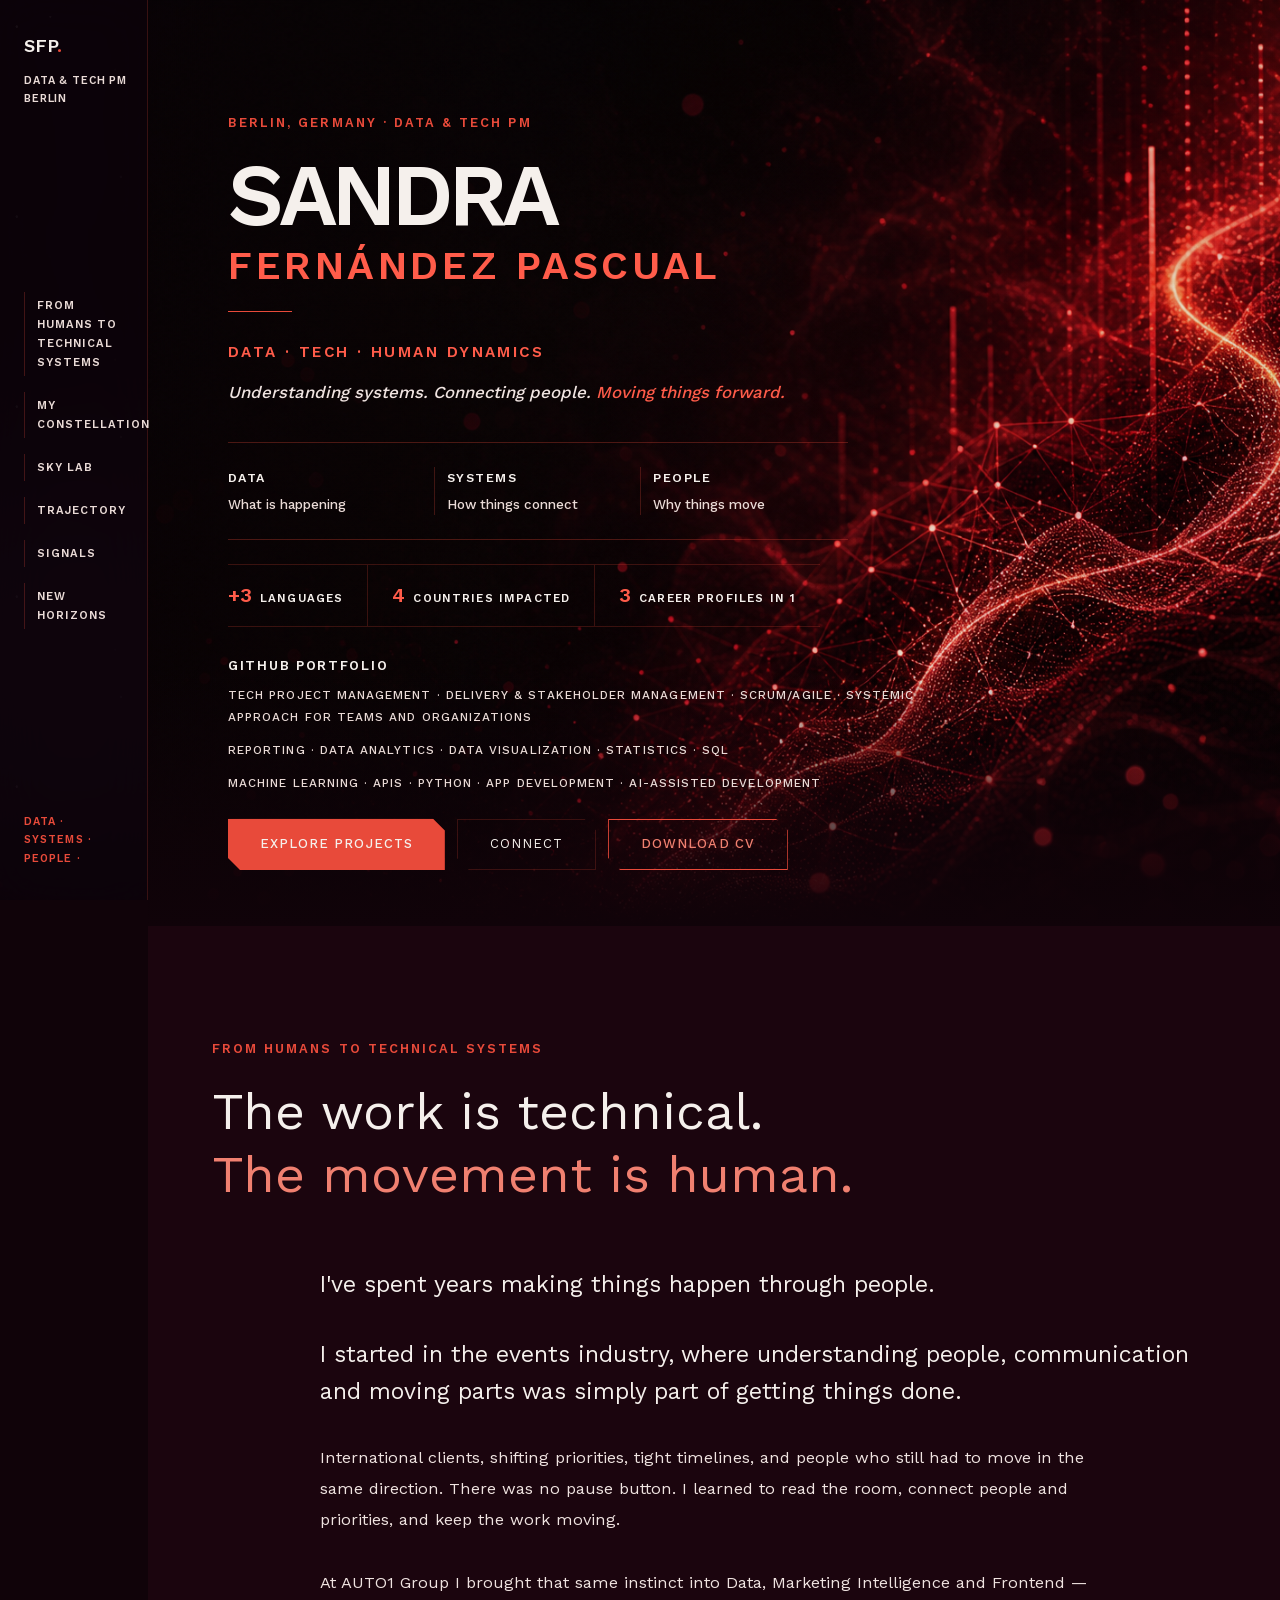
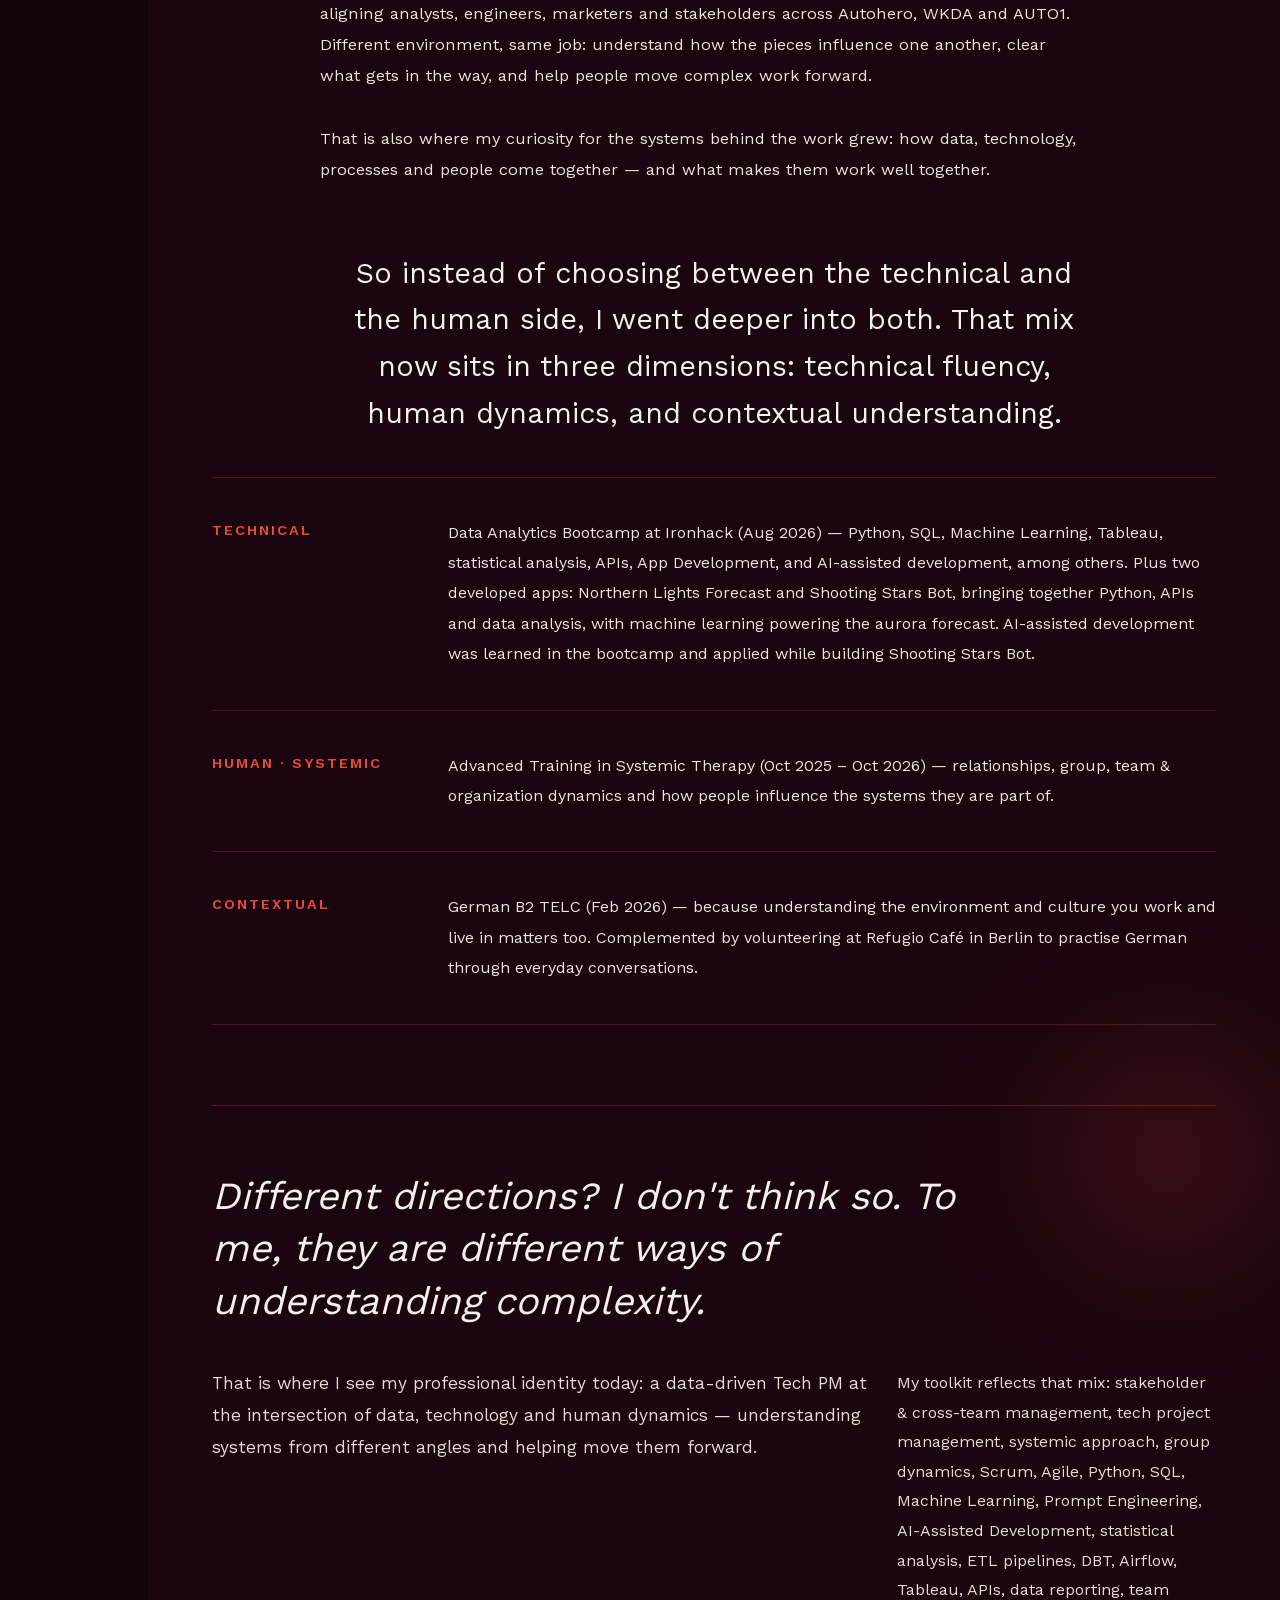
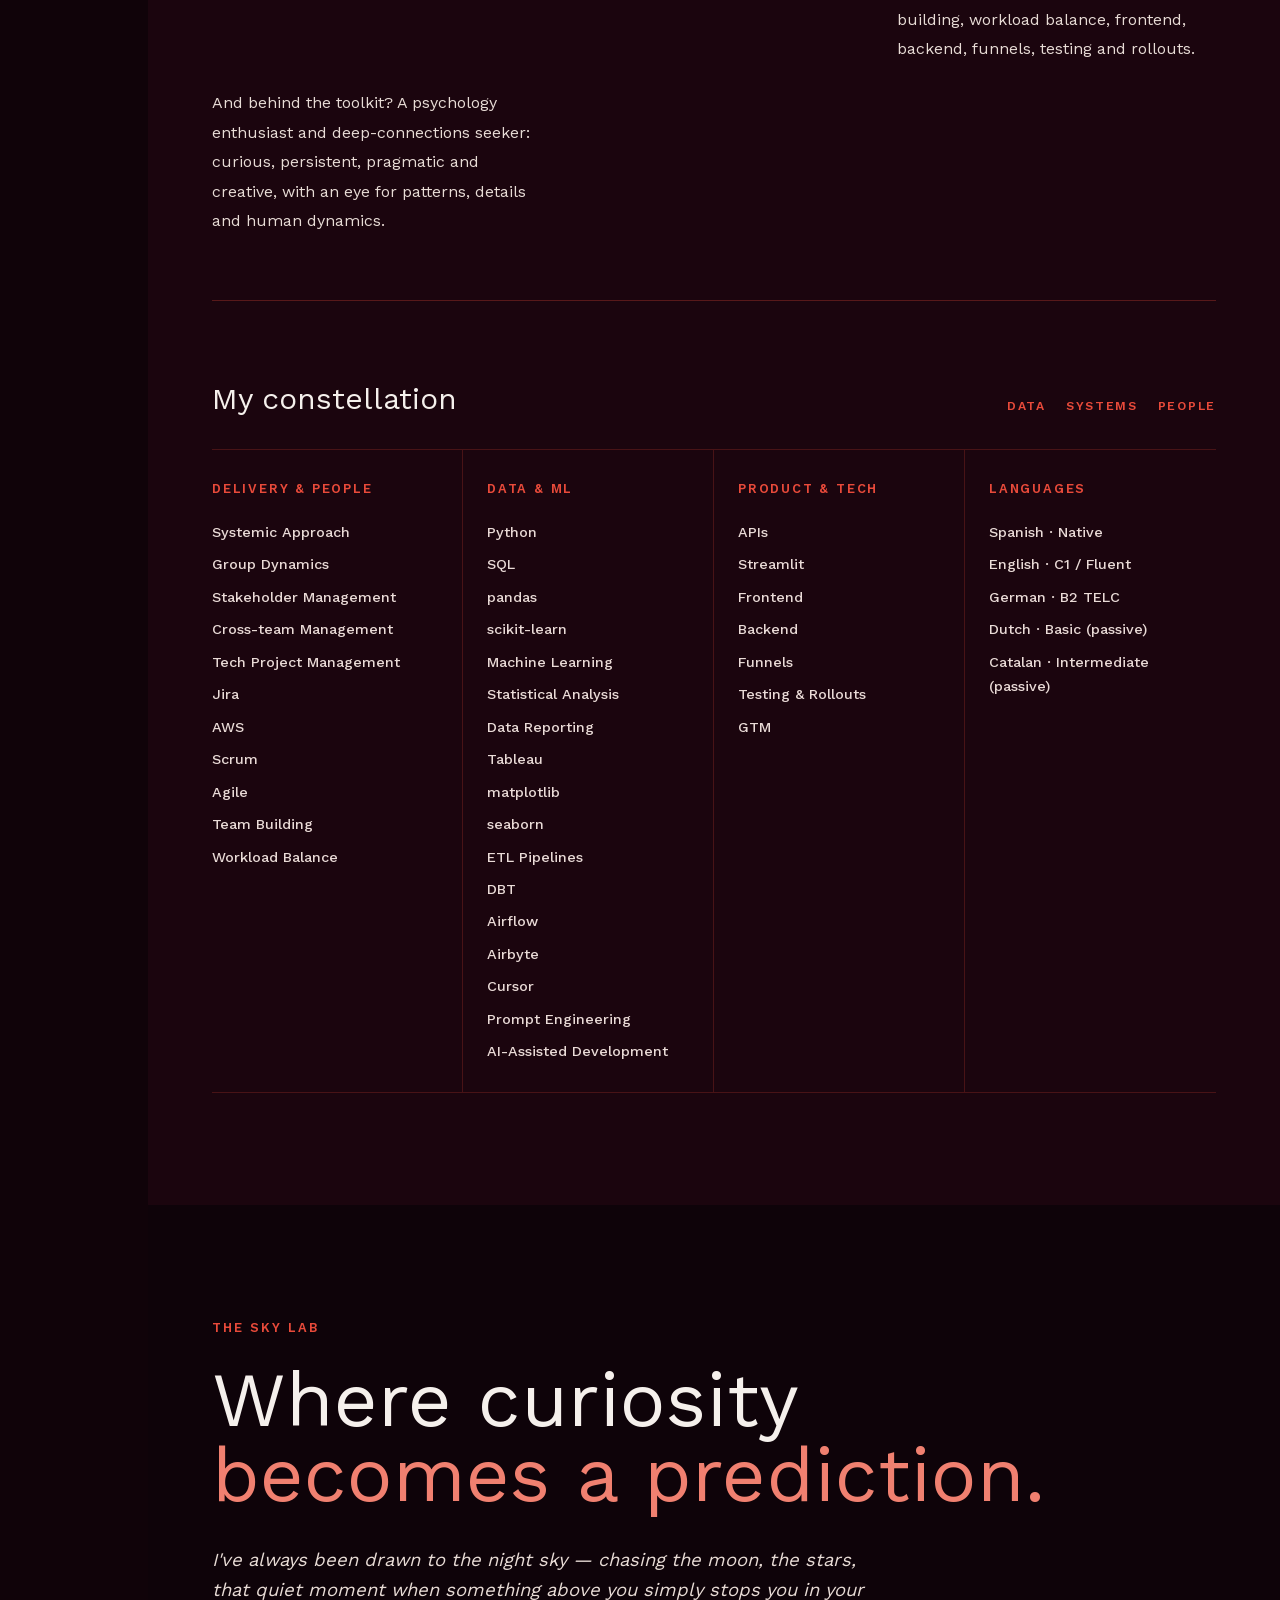
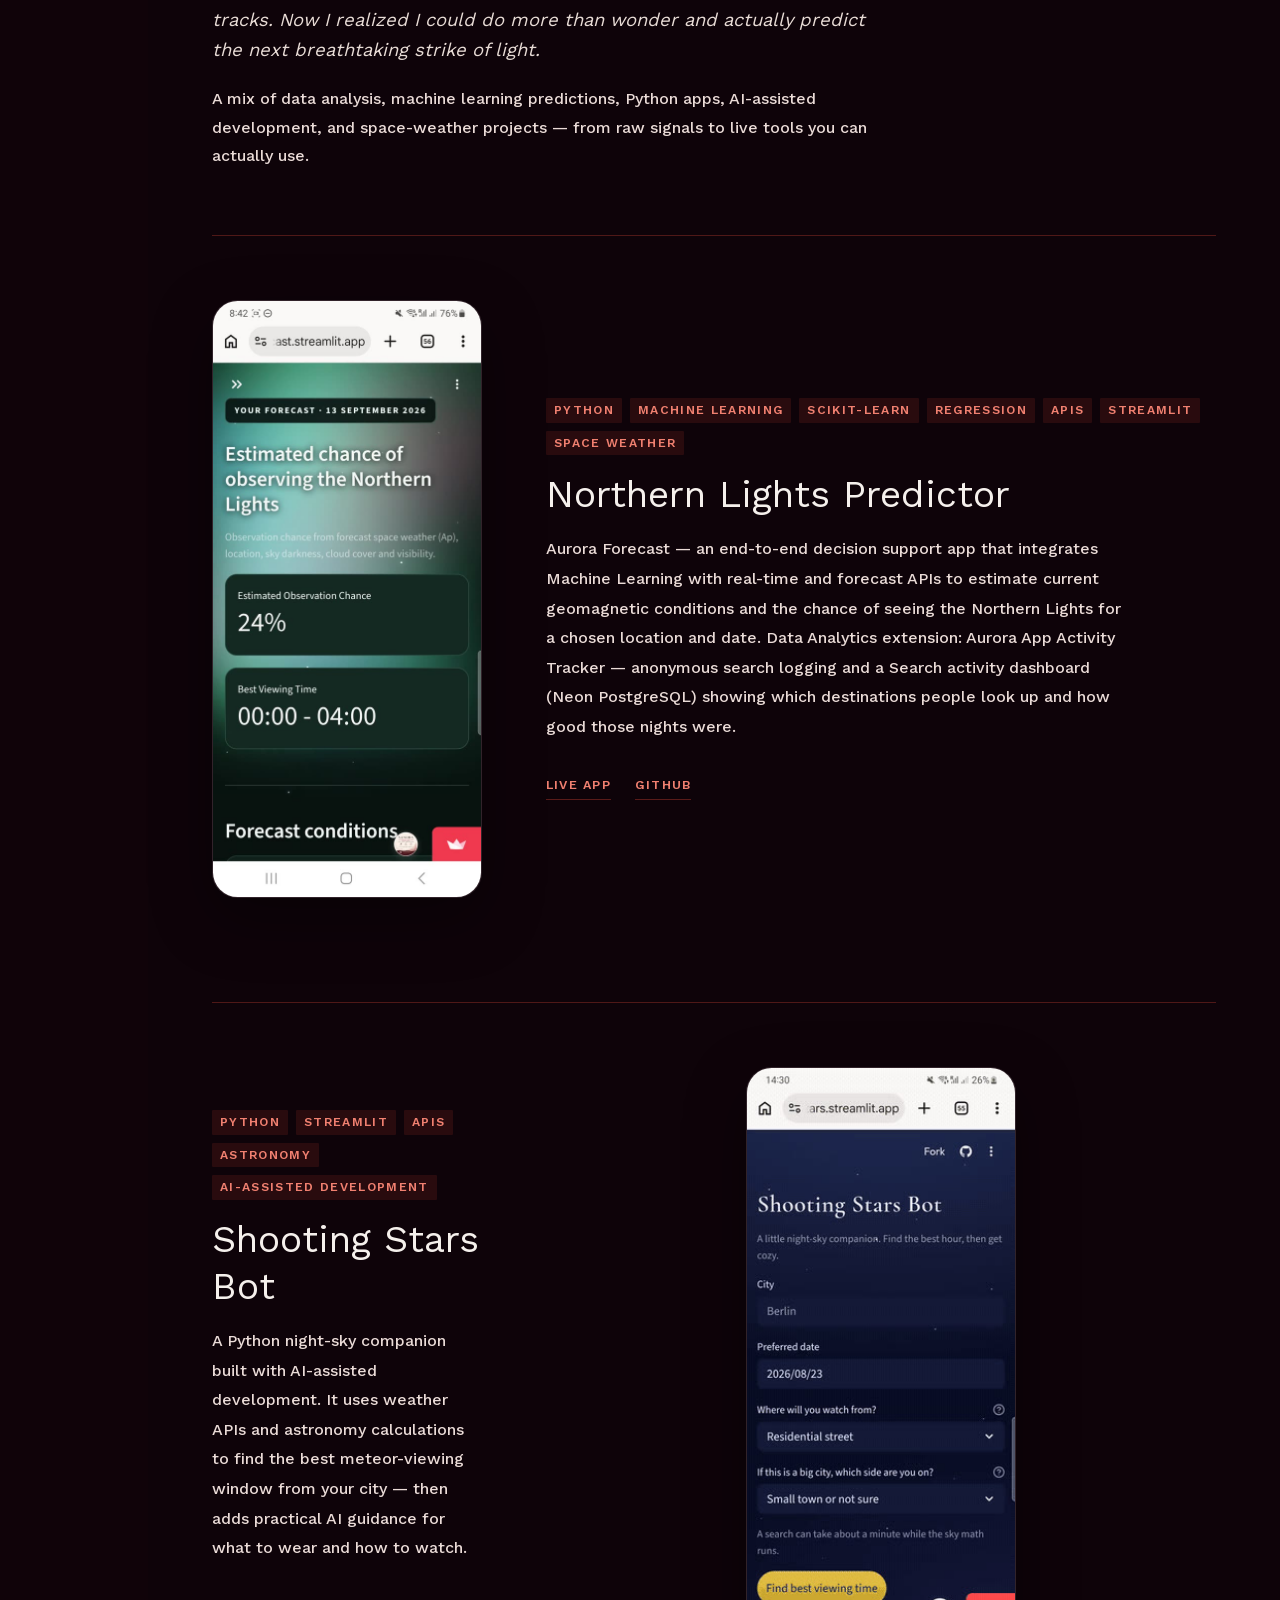
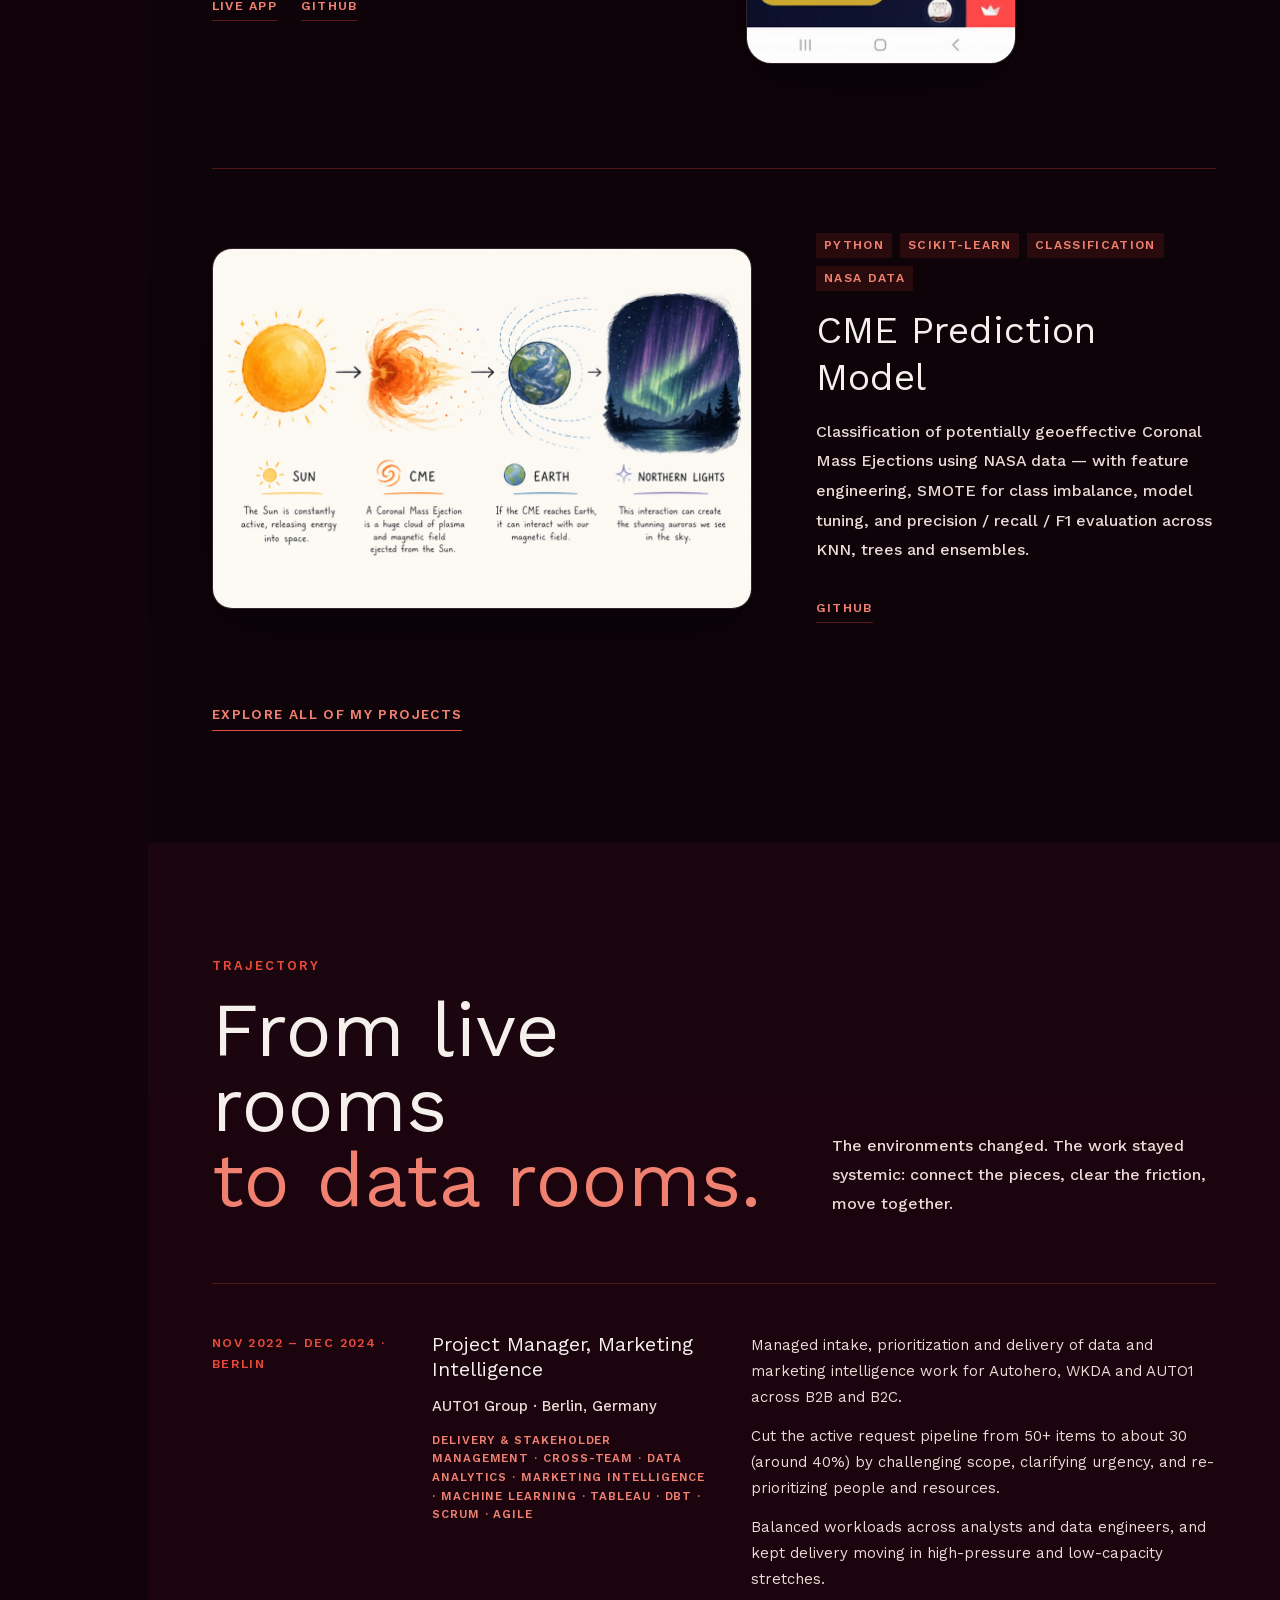
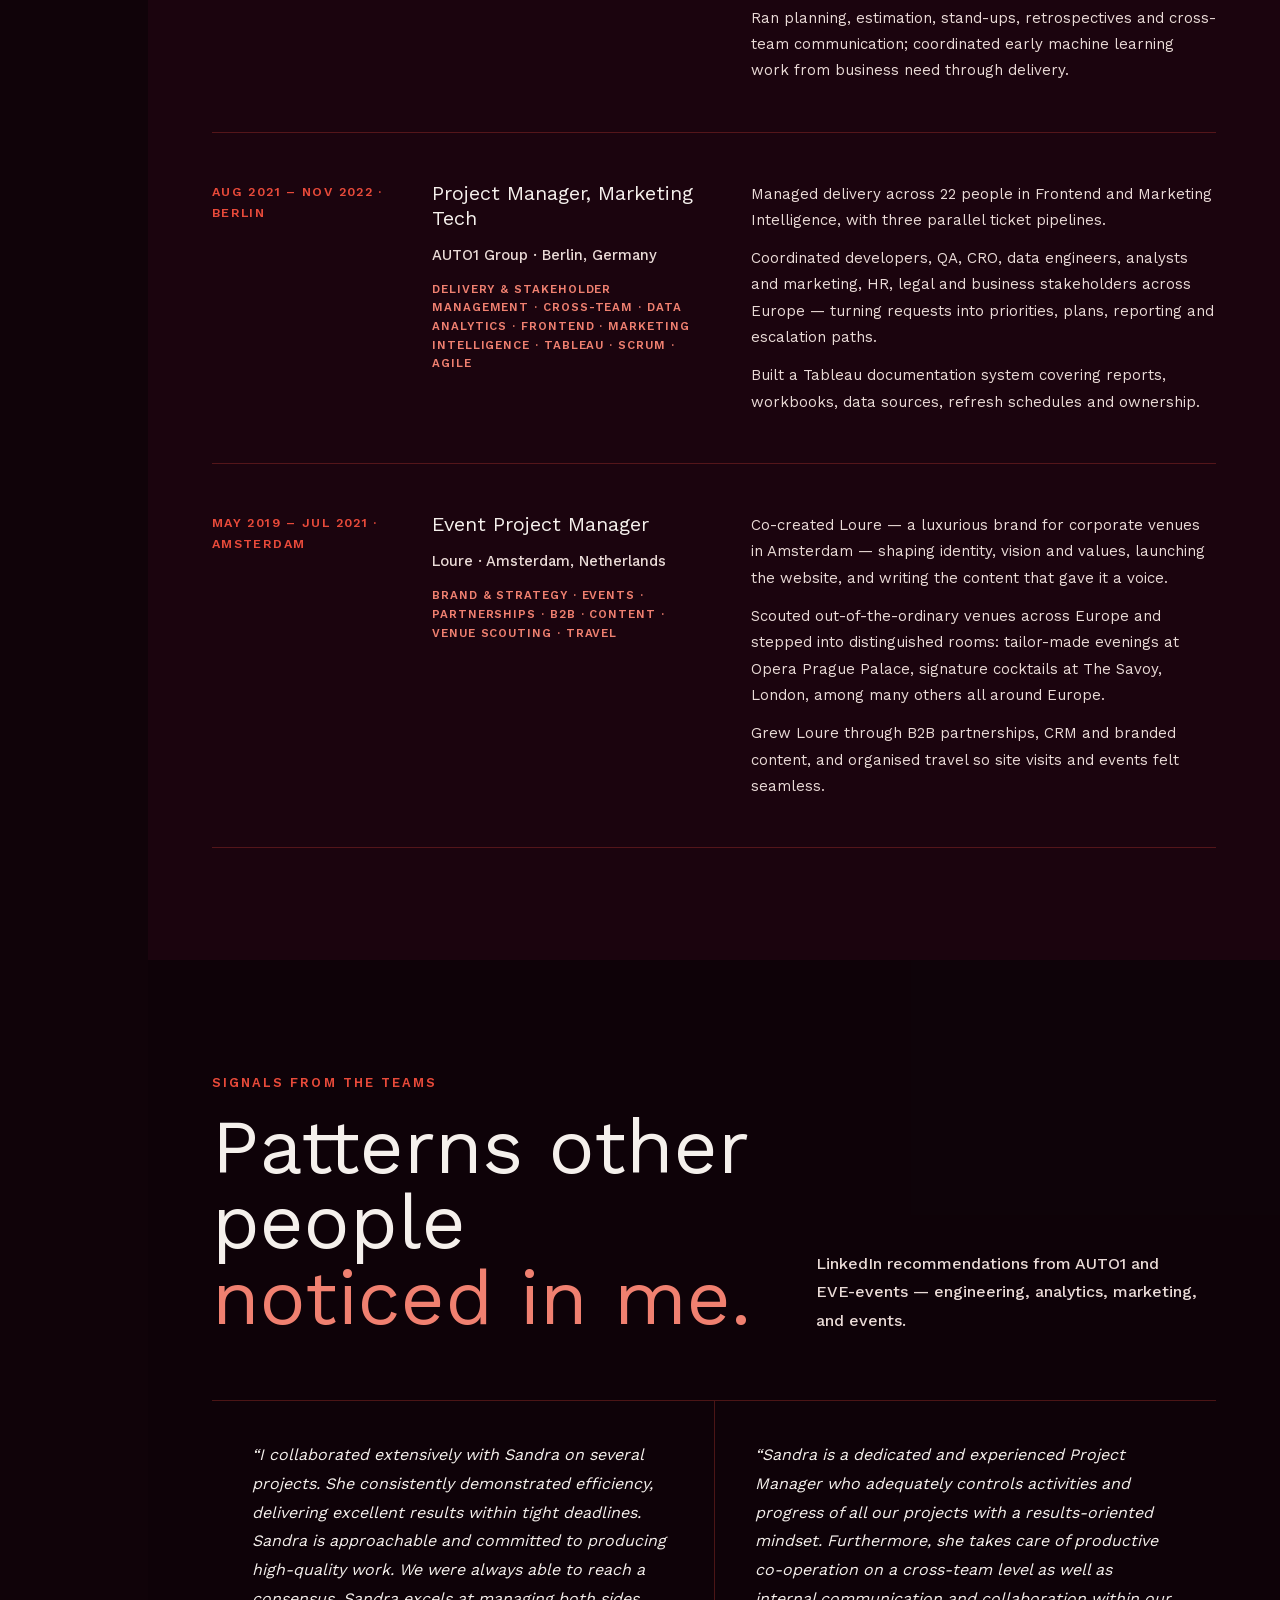
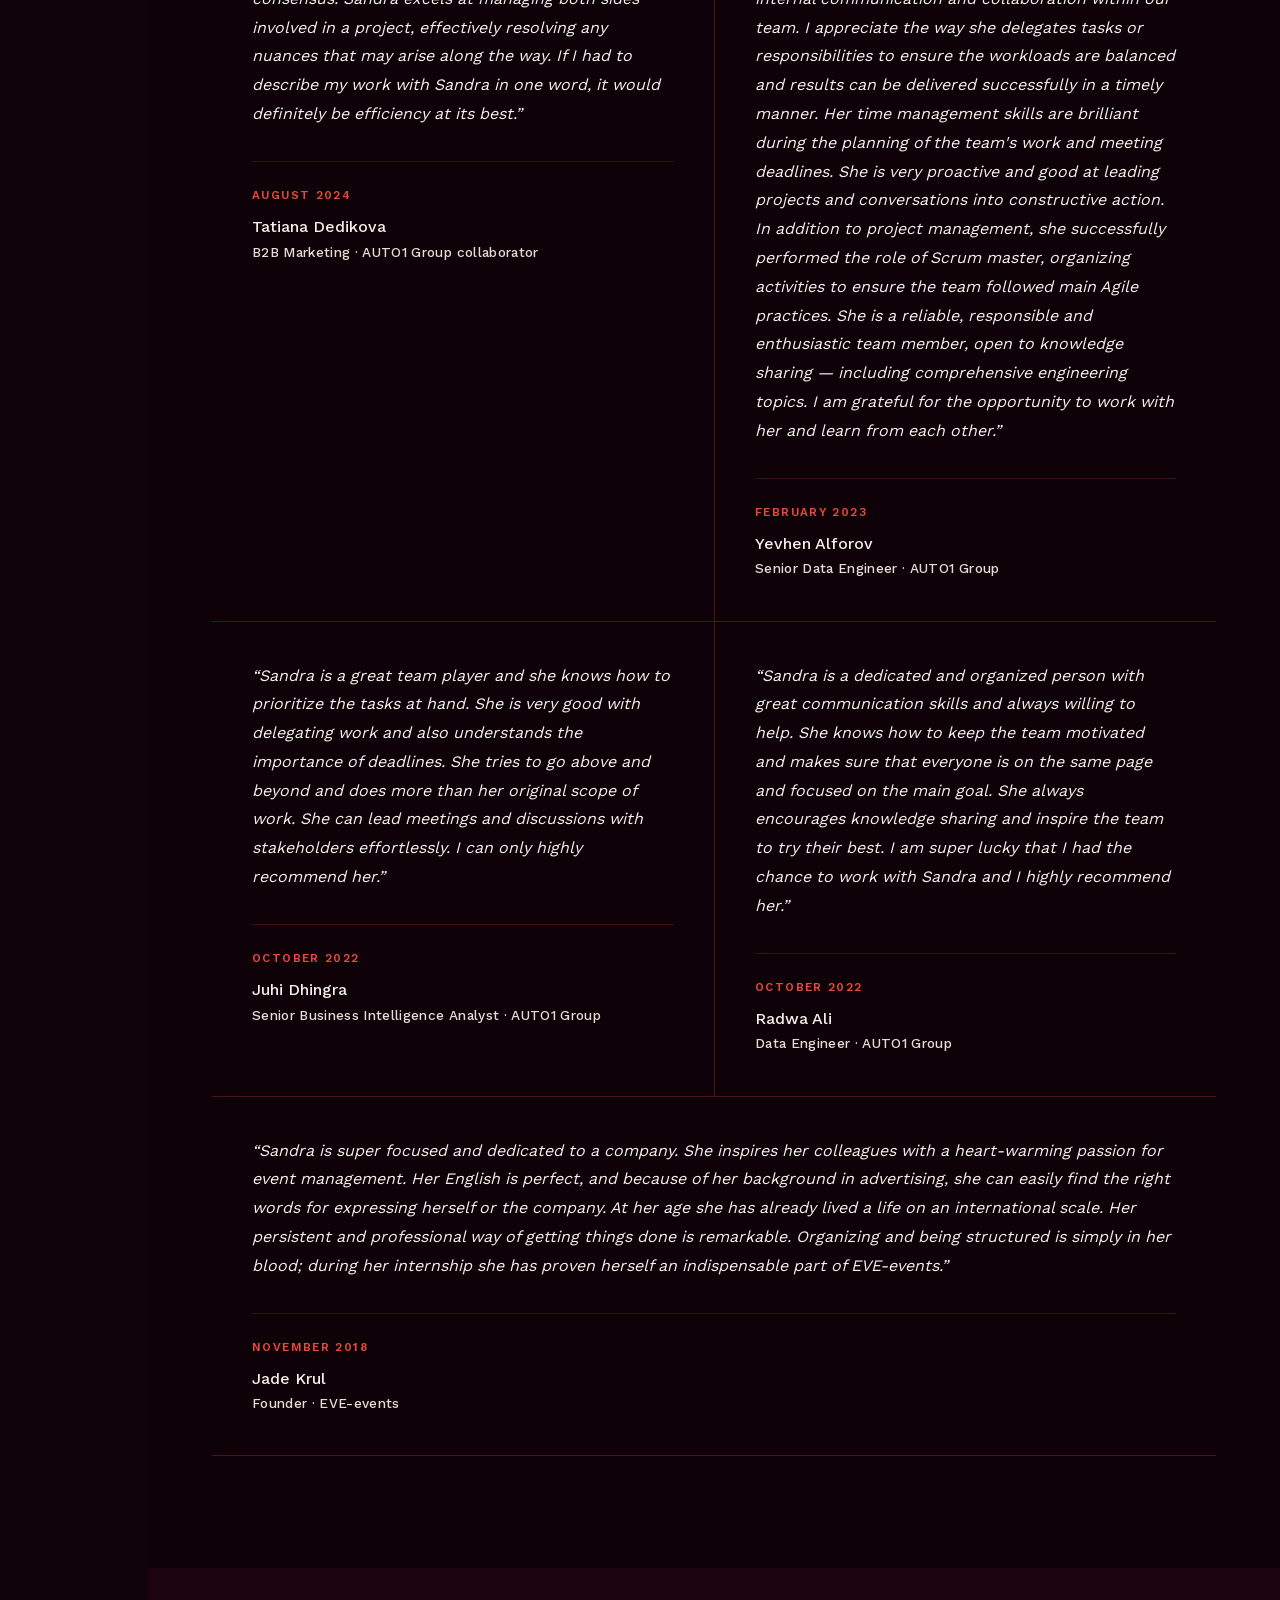
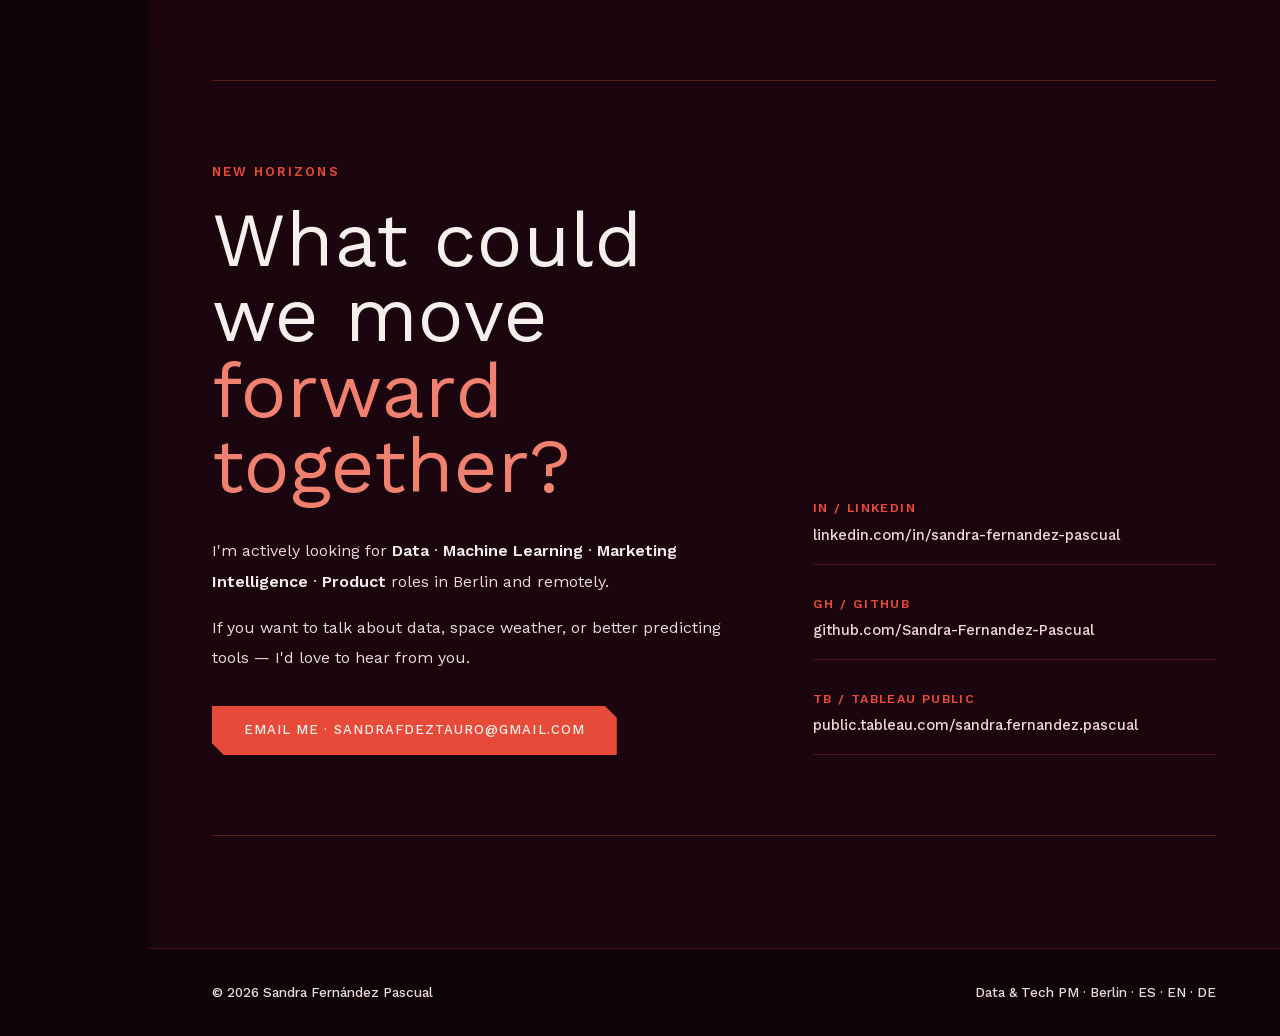
==== commit 02f4dad6: "Rename AI-assisted app development to AI-assisted development" ====
--- a/index.html
+++ b/index.html
@@ -1 +1 @@
-<!DOCTYPE html><html lang="en" class="unbounded_4d27d99a-module__JXFwqa__variable work_sans_9fdef7f1-module__uZm0uW__variable h-full antialiased"><head><meta charSet="utf-8"/><meta name="viewport" content="width=device-width, initial-scale=1"/><link rel="preload" href="/site-assets/static/media/7ddd198311ba7843-s.p.3kq6k02b2ysv1.woff2" as="font" crossorigin="" type="font/woff2"/><link rel="preload" href="/site-assets/static/media/b59689b1142d37ce-s.p.1bk8_xp319hr4.woff2" as="font" crossorigin="" type="font/woff2"/><link rel="preload" href="/cme-sun-earth-aurora.jpg" as="image"/><link rel="stylesheet" href="/site-assets/static/chunks/26klhi32ng2jy.css" data-precedence="next"/><link rel="preload" as="script" fetchPriority="low" href="/site-assets/static/chunks/3l04zcqx63h3y.js"/><script src="/site-assets/static/chunks/41qfcvra0dvw4.js" async=""></script><script src="/site-assets/static/chunks/02fh7_m5mrih8.js" async=""></script><script src="/site-assets/static/chunks/turbopack-3e4yhf95h70kc.js" async=""></script><script src="/site-assets/static/chunks/3fntmmi971322.js" async="" crossorigin=""></script><title>Sandra Fernández Pascual — Data &amp; Tech PM | Berlin, Germany</title><meta name="description" content="Data &amp; Tech PM based in Berlin. Portfolio showcasing Python apps, machine learning, space weather projects, and cross-functional delivery at the intersection of data, technology, and human dynamics."/><meta name="author" content="Sandra Fernández Pascual"/><meta name="keywords" content="Data &amp; Tech PM,Technical Product Manager,Berlin,Python,Machine Learning,Space Weather,Sandra Fernández Pascual"/><meta property="og:title" content="Sandra Fernández Pascual — Data &amp; Tech PM | Berlin"/><meta property="og:description" content="Understanding systems. Connecting people. Moving things forward — at the intersection of data, technology, and human dynamics."/><meta property="og:locale" content="en_DE"/><meta property="og:image" content="https://sandra-fernandez-pascual.github.io/brand-mark.png"/><meta property="og:type" content="website"/><meta name="twitter:card" content="summary_large_image"/><meta name="twitter:title" content="Sandra Fernández Pascual — Data &amp; Tech PM | Berlin"/><meta name="twitter:description" content="Understanding systems. Connecting people. Moving things forward — at the intersection of data, technology, and human dynamics."/><meta name="twitter:image" content="https://sandra-fernandez-pascual.github.io/brand-mark.png"/><link rel="icon" href="/favicon.ico?favicon.2vob68tjqpejf.ico" sizes="256x256" type="image/x-icon"/><meta name="next-size-adjust" content=""/><link rel="icon" href="/favicon.svg" type="image/svg+xml"/><script src="/site-assets/static/chunks/0cz1d0mv5g_q7.js" noModule=""></script></head><body class="min-h-full font-body"><div hidden=""><!--$--><!--/$--></div><div class="celestial-background" aria-hidden="true"><div class="star-dust"></div><div class="aurora-haze aurora-haze-one"></div><div class="aurora-haze aurora-haze-two"></div><span class="shooting-star" style="top:8%;left:76%;animation-delay:0s;animation-duration:7s"></span><span class="shooting-star" style="top:22%;left:94%;animation-delay:3.4s;animation-duration:8.5s"></span><span class="shooting-star" style="top:43%;left:82%;animation-delay:7.2s;animation-duration:6.8s"></span><span class="shooting-star" style="top:64%;left:97%;animation-delay:11s;animation-duration:9s"></span><span class="shooting-star" style="top:79%;left:70%;animation-delay:14.5s;animation-duration:7.5s"></span></div><aside class="fixed inset-y-0 left-0 z-[100] hidden w-[148px] flex-col border-r border-[rgba(232,74,58,0.2)] bg-[rgba(13,3,10,0.82)] px-6 py-8 backdrop-blur-xl md:flex"><a href="#" class="font-display text-lg font-bold text-primary no-underline">SFP<span class="text-accent">.</span></a><div class="mt-3 text-[0.68rem] font-semibold uppercase tracking-[0.08em] text-muted"><span class="whitespace-nowrap">Data &amp; Tech PM</span><br/>Berlin</div><ul class="my-auto flex list-none flex-col gap-4"><li><a href="#about" class="block border-l border-[rgba(232,74,58,0.25)] py-1 pl-3 text-[0.7rem] font-semibold uppercase tracking-[0.09em] text-muted no-underline transition-all hover:border-accent hover:pl-4 hover:text-primary">From Humans to Technical Systems</a></li><li><a href="#constellation" class="block border-l border-[rgba(232,74,58,0.25)] py-1 pl-3 text-[0.7rem] font-semibold uppercase tracking-[0.09em] text-muted no-underline transition-all hover:border-accent hover:pl-4 hover:text-primary">My constellation</a></li><li><a href="#projects" class="block border-l border-[rgba(232,74,58,0.25)] py-1 pl-3 text-[0.7rem] font-semibold uppercase tracking-[0.09em] text-muted no-underline transition-all hover:border-accent hover:pl-4 hover:text-primary">Sky Lab</a></li><li><a href="#experience" class="block border-l border-[rgba(232,74,58,0.25)] py-1 pl-3 text-[0.7rem] font-semibold uppercase tracking-[0.09em] text-muted no-underline transition-all hover:border-accent hover:pl-4 hover:text-primary">Trajectory</a></li><li><a href="#testimonials" class="block border-l border-[rgba(232,74,58,0.25)] py-1 pl-3 text-[0.7rem] font-semibold uppercase tracking-[0.09em] text-muted no-underline transition-all hover:border-accent hover:pl-4 hover:text-primary">Signals</a></li><li><a href="#contact" class="block border-l border-[rgba(232,74,58,0.25)] py-1 pl-3 text-[0.7rem] font-semibold uppercase tracking-[0.09em] text-muted no-underline transition-all hover:border-accent hover:pl-4 hover:text-primary">New Horizons</a></li></ul><span class="text-[0.68rem] font-semibold uppercase tracking-[0.1em] text-accent">Data ·<br/>Systems ·<br/>People ·</span></aside><nav class="fixed left-0 right-0 top-0 z-[100] flex items-center justify-between border-b border-[rgba(232,74,58,0.2)] bg-[rgba(13,3,10,0.86)] px-5 py-4 backdrop-blur-xl md:hidden"><a href="#" class="font-display text-sm font-bold text-primary no-underline">SFP<span class="text-accent">.</span></a><div class="flex gap-4"><a href="#projects" class="text-[0.7rem] font-semibold uppercase tracking-wider text-muted">Sky Lab</a><a href="#contact" class="text-[0.7rem] font-semibold uppercase tracking-wider text-accent">Connect</a></div></nav><div class="md:pl-[148px]"><main><section class="relative z-1 flex min-h-screen items-center overflow-hidden bg-cover bg-center px-6 pb-14 pt-28 md:px-12 lg:px-20" style="background-image:linear-gradient(90deg, rgba(10,2,7,0.18) 0%, rgba(10,2,7,0.06) 52%, rgba(10,2,7,0.12) 100%), url(&#x27;/sandra-celestial-data-hero.png&#x27;)"><div class="absolute inset-0 bg-[linear-gradient(180deg,transparent_72%,#100309_100%)]"></div><div class="relative z-1 w-full max-w-[760px]"><div class="hero-reveal mb-6 text-[0.8rem] font-semibold uppercase tracking-[0.16em] text-accent">Berlin, Germany<!-- --> · <!-- -->Data &amp; Tech PM</div><h1 class="hero-reveal font-display text-[clamp(3.35rem,6.8vw,6.4rem)] font-semibold uppercase leading-[0.86] tracking-[-0.055em] text-primary">Sandra<span class="mt-4 block text-[clamp(1.35rem,3.1vw,2.6rem)] tracking-[0.09em] text-accent-bright">Fernández Pascual</span></h1><div class="hero-reveal my-7 h-px w-16 bg-accent"></div><p class="hero-reveal text-[0.85rem] font-semibold uppercase tracking-[0.16em] text-accent-bright md:text-[0.95rem]">DATA · TECH · HUMAN DYNAMICS</p><p class="hero-reveal mt-3 font-body text-[1.05rem] font-medium italic text-[#f0e4e1]">Understanding systems. Connecting people.<!-- --> <span class="text-accent-bright">Moving things forward.</span></p><div class="hero-reveal mt-9 grid max-w-[620px] grid-cols-3 border-y border-[rgba(232,74,58,0.3)] py-6"><div class="border-r border-[rgba(232,74,58,0.25)] px-3 first:pl-0 last:border-r-0"><div class="text-[0.78rem] font-semibold uppercase tracking-[0.12em] text-primary">Data</div><div class="mt-2 text-[0.84rem] font-medium leading-snug text-muted">What is happening</div></div><div class="border-r border-[rgba(232,74,58,0.25)] px-3 first:pl-0 last:border-r-0"><div class="text-[0.78rem] font-semibold uppercase tracking-[0.12em] text-primary">Systems</div><div class="mt-2 text-[0.84rem] font-medium leading-snug text-muted">How things connect</div></div><div class="border-r border-[rgba(232,74,58,0.25)] px-3 first:pl-0 last:border-r-0"><div class="text-[0.78rem] font-semibold uppercase tracking-[0.12em] text-primary">People</div><div class="mt-2 text-[0.84rem] font-medium leading-snug text-muted">Why things move</div></div></div><div class="hero-reveal mt-6 flex w-fit max-w-full flex-col border-t border-[rgba(232,74,58,0.22)] md:flex-row"><details class="group border-b border-[rgba(232,74,58,0.22)] px-4 md:w-max md:shrink-0 md:border-r md:px-6 md:last:border-r-0 md:first:pl-0"><summary class="flex cursor-pointer list-none items-center gap-3 py-4 md:whitespace-nowrap [&amp;::-webkit-details-marker]:hidden"><span><strong class="font-display text-xl text-accent-bright">+3</strong><span class="ml-2 text-[0.72rem] font-semibold uppercase tracking-[0.1em] text-primary">Languages</span></span></summary><div class="flex min-w-[13.5rem] flex-col gap-1.5 pb-4"><div class="text-[0.82rem] font-medium leading-relaxed text-muted">Spanish · Native</div><div class="text-[0.82rem] font-medium leading-relaxed text-muted">English · C1 / Fluent</div><div class="text-[0.82rem] font-medium leading-relaxed text-muted">German · B2 TELC</div><div class="text-[0.82rem] font-medium leading-relaxed text-muted">Dutch · Basic (passive)</div><div class="text-[0.82rem] font-medium leading-relaxed text-muted">Catalan · Intermediate (passive)</div></div></details><details class="group border-b border-[rgba(232,74,58,0.22)] px-4 md:w-max md:shrink-0 md:border-r md:px-6 md:last:border-r-0 md:first:pl-0"><summary class="flex cursor-pointer list-none items-center gap-3 py-4 md:whitespace-nowrap [&amp;::-webkit-details-marker]:hidden"><span><strong class="font-display text-xl text-accent-bright">4</strong><span class="ml-2 text-[0.72rem] font-semibold uppercase tracking-[0.1em] text-primary">Countries impacted</span></span></summary><p class="w-0 min-w-full pb-4 text-[0.82rem] font-medium leading-relaxed text-muted">Spain · Ireland · The Netherlands · Germany</p></details><details class="group border-b border-[rgba(232,74,58,0.22)] px-4 md:w-max md:shrink-0 md:border-r md:px-6 md:last:border-r-0 md:first:pl-0"><summary class="flex cursor-pointer list-none items-center gap-3 py-4 md:whitespace-nowrap [&amp;::-webkit-details-marker]:hidden"><span><strong class="font-display text-xl text-accent-bright">3</strong><span class="ml-2 text-[0.72rem] font-semibold uppercase tracking-[0.1em] text-primary">Career profiles in 1</span></span></summary><p class="w-0 min-w-full pb-4 text-[0.82rem] font-medium leading-relaxed text-muted">Data and Tech · Events · Systemic Approach</p></details></div><div class="hero-reveal mt-7"><div class="text-[0.82rem] font-semibold uppercase tracking-[0.13em] text-primary">GitHub Portfolio</div><div class="mt-2 flex max-w-[760px] flex-col gap-3 text-[0.74rem] font-medium uppercase tracking-[0.09em] leading-[1.8] text-muted"><p>Tech project management · Delivery &amp; Stakeholder Management · Scrum/Agile · Systemic Approach for Teams and Organizations</p><p>Reporting · Data Analytics · Data Visualization · Statistics · SQL</p><p>Machine Learning · APIs · Python · App Development · AI-Assisted Development</p></div><div class="mt-6 flex flex-wrap gap-3"><a href="#projects" class="btn btn-primary">Explore Projects</a><a href="#contact" class="btn btn-outline">Connect</a><a href="/Sandra_Fernandez_Pascual_CV.pdf" download="" class="btn btn-cv">Download CV</a></div></div></div></section><section id="about" class="relative z-1 bg-bg-mid"><div class="mx-auto max-w-[1180px] px-8 py-28 md:px-16"><div class="fade-up mb-16"><div class="mb-6 text-[0.8rem] font-semibold uppercase tracking-[0.16em] text-accent">From Humans to Technical Systems</div><h2 class="max-w-3xl font-display text-[clamp(2.05rem,4vw,3.5rem)] leading-[1.08] text-primary">The work is technical.<span class="mt-2 block text-accent-soft">The movement is human.</span></h2></div><div class="fade-up ml-auto max-w-4xl"><p class="mb-0 font-display text-[clamp(1.12rem,1.8vw,1.45rem)] leading-relaxed text-primary">I&#x27;ve spent years making things happen through people.</p><p class="mb-8 mt-8 font-display text-[clamp(1.12rem,1.8vw,1.45rem)] leading-relaxed text-primary">I started in the events industry, where understanding people, communication and moving parts was simply part of getting things done.</p><div class="space-y-8"><p class="max-w-3xl text-[1.02rem] font-normal leading-[1.9] text-[#f0e4e1]">International clients, shifting priorities, tight timelines, and people who still had to move in the same direction. There was no pause button. I learned to read the room, connect people and priorities, and keep the work moving.</p><p class="max-w-3xl text-[1.02rem] font-normal leading-[1.9] text-[#f0e4e1]">At AUTO1 Group I brought that same instinct into Data, Marketing Intelligence and Frontend — aligning analysts, engineers, marketers and stakeholders across Autohero, WKDA and AUTO1. Different environment, same job: understand how the pieces influence one another, clear what gets in the way, and help people move complex work forward.</p><p class="max-w-3xl text-[1.02rem] font-normal leading-[1.9] text-[#f0e4e1]">That is also where my curiosity for the systems behind the work grew: how data, technology, processes and people come together — and what makes them work well together.</p></div></div><p class="fade-up mx-auto mt-16 max-w-3xl text-center font-display text-[clamp(1.25rem,2.4vw,1.8rem)] leading-relaxed text-primary">So instead of choosing between the technical and the human side, I went deeper into both. That mix now sits in three dimensions: technical fluency, human dynamics, and contextual understanding.</p><div class="fade-up my-10 border-t border-[rgba(232,74,58,0.25)]"><article class="grid gap-4 border-b border-[rgba(232,74,58,0.25)] py-8 md:grid-cols-[220px_1fr] md:py-10"><h3 class="text-[0.9rem] font-semibold uppercase tracking-[0.14em] text-accent">Technical</h3><p class="max-w-3xl text-[1rem] font-normal leading-[1.9] text-[#f0e4e1]">Data Analytics Bootcamp at Ironhack (Aug 2026) — Python, SQL, Machine Learning, Tableau, statistical analysis, APIs, App Development, and AI-assisted app development, among others. Plus two developed apps: Northern Lights Forecast and Shooting Stars Bot, bringing together Python, APIs and data analysis, with machine learning powering the aurora forecast. AI-assisted app development was learned in the bootcamp and applied while building Shooting Stars Bot.</p></article><article class="grid gap-4 border-b border-[rgba(232,74,58,0.25)] py-8 md:grid-cols-[220px_1fr] md:py-10"><h3 class="text-[0.9rem] font-semibold uppercase tracking-[0.14em] text-accent">Human · Systemic</h3><p class="max-w-3xl text-[1rem] font-normal leading-[1.9] text-[#f0e4e1]">Advanced Training in Systemic Therapy (Oct 2025 – Oct 2026) — relationships, group, team &amp; organization dynamics and how people influence the systems they are part of.</p></article><article class="grid gap-4 border-b border-[rgba(232,74,58,0.25)] py-8 md:grid-cols-[220px_1fr] md:py-10"><h3 class="text-[0.9rem] font-semibold uppercase tracking-[0.14em] text-accent">Contextual</h3><p class="max-w-3xl text-[1rem] font-normal leading-[1.9] text-[#f0e4e1]">German B2 TELC (Feb 2026) — because understanding the environment and culture you work and live in matters too. Complemented by volunteering at Refugio Café in Berlin to practise German through everyday conversations.</p></article></div><div class="fade-up relative my-20 border-y border-[rgba(232,74,58,0.3)] py-12 md:py-16"><div class="absolute -top-20 -right-20 h-64 w-64 rounded-full bg-[rgba(232,74,58,0.12)] blur-3xl"></div><p class="relative max-w-3xl font-display text-[clamp(1.5rem,3vw,2.6rem)] italic leading-snug text-primary">Different directions? I don&#x27;t think so. To me, they are different ways of understanding complexity.</p><div class="relative mt-10 grid gap-6 md:grid-cols-3"><p class="leading-[1.85] text-[#e8dcd6] md:col-span-2 text-[1.08rem]">That is where I see my professional identity today: a data-driven Tech PM at the intersection of data, technology and human dynamics — understanding systems from different angles and helping move them forward.</p><p class="leading-[1.85] text-[#e8dcd6] text-[1rem]">My toolkit reflects that mix: stakeholder &amp; cross-team management, tech project management, systemic approach, group dynamics, Scrum, Agile, Python, SQL, Machine Learning, Prompt Engineering, AI-Assisted Development, statistical analysis, ETL pipelines, DBT, Airflow, Tableau, APIs, data reporting, team building, workload balance, frontend, backend, funnels, testing and rollouts.</p><p class="leading-[1.85] text-[#e8dcd6] text-[1rem]">And behind the toolkit? A psychology enthusiast and deep-connections seeker: curious, persistent, pragmatic and creative, with an eye for patterns, details and human dynamics.</p></div></div><div id="constellation" class="fade-up mt-20 scroll-mt-24"><div class="mb-8 flex flex-wrap items-end justify-between gap-4"><h3 class="font-display text-3xl text-primary">My constellation</h3><div class="flex gap-5"><span class="text-[0.76rem] font-semibold uppercase tracking-[0.14em] text-accent">Data</span><span class="text-[0.76rem] font-semibold uppercase tracking-[0.14em] text-accent">Systems</span><span class="text-[0.76rem] font-semibold uppercase tracking-[0.14em] text-accent">People</span></div></div><div class="grid border-t border-[rgba(232,74,58,0.22)] md:grid-cols-2 lg:grid-cols-4"><div class="border-b border-[rgba(232,74,58,0.22)] py-7 md:pr-7 lg:border-r lg:px-6 lg:first:pl-0 lg:last:border-r-0"><div class="mb-5 text-[0.8rem] font-semibold uppercase tracking-[0.14em] text-accent">Delivery &amp; People</div><div class="space-y-2"><div class="text-[0.9rem] font-medium text-muted">Systemic Approach</div><div class="text-[0.9rem] font-medium text-muted">Group Dynamics</div><div class="text-[0.9rem] font-medium text-muted">Stakeholder Management</div><div class="text-[0.9rem] font-medium text-muted">Cross-team Management</div><div class="text-[0.9rem] font-medium text-muted">Tech Project Management</div><div class="text-[0.9rem] font-medium text-muted">Jira</div><div class="text-[0.9rem] font-medium text-muted">AWS</div><div class="text-[0.9rem] font-medium text-muted">Scrum</div><div class="text-[0.9rem] font-medium text-muted">Agile</div><div class="text-[0.9rem] font-medium text-muted">Team Building</div><div class="text-[0.9rem] font-medium text-muted">Workload Balance</div></div></div><div class="border-b border-[rgba(232,74,58,0.22)] py-7 md:pr-7 lg:border-r lg:px-6 lg:first:pl-0 lg:last:border-r-0"><div class="mb-5 text-[0.8rem] font-semibold uppercase tracking-[0.14em] text-accent">Data &amp; ML</div><div class="space-y-2"><div class="text-[0.9rem] font-medium text-muted">Python</div><div class="text-[0.9rem] font-medium text-muted">SQL</div><div class="text-[0.9rem] font-medium text-muted">pandas</div><div class="text-[0.9rem] font-medium text-muted">scikit-learn</div><div class="text-[0.9rem] font-medium text-muted">Machine Learning</div><div class="text-[0.9rem] font-medium text-muted">Statistical Analysis</div><div class="text-[0.9rem] font-medium text-muted">Data Reporting</div><div class="text-[0.9rem] font-medium text-muted">Tableau</div><div class="text-[0.9rem] font-medium text-muted">matplotlib</div><div class="text-[0.9rem] font-medium text-muted">seaborn</div><div class="text-[0.9rem] font-medium text-muted">ETL Pipelines</div><div class="text-[0.9rem] font-medium text-muted">DBT</div><div class="text-[0.9rem] font-medium text-muted">Airflow</div><div class="text-[0.9rem] font-medium text-muted">Airbyte</div><div class="text-[0.9rem] font-medium text-muted">Cursor</div><div class="text-[0.9rem] font-medium text-muted">Prompt Engineering</div><div class="text-[0.9rem] font-medium text-muted">AI-Assisted Development</div></div></div><div class="border-b border-[rgba(232,74,58,0.22)] py-7 md:pr-7 lg:border-r lg:px-6 lg:first:pl-0 lg:last:border-r-0"><div class="mb-5 text-[0.8rem] font-semibold uppercase tracking-[0.14em] text-accent">Product &amp; Tech</div><div class="space-y-2"><div class="text-[0.9rem] font-medium text-muted">APIs</div><div class="text-[0.9rem] font-medium text-muted">Streamlit</div><div class="text-[0.9rem] font-medium text-muted">Frontend</div><div class="text-[0.9rem] font-medium text-muted">Backend</div><div class="text-[0.9rem] font-medium text-muted">Funnels</div><div class="text-[0.9rem] font-medium text-muted">Testing &amp; Rollouts</div><div class="text-[0.9rem] font-medium text-muted">GTM</div></div></div><div class="border-b border-[rgba(232,74,58,0.22)] py-7 md:pr-7 lg:border-r lg:px-6 lg:first:pl-0 lg:last:border-r-0"><div class="mb-5 text-[0.8rem] font-semibold uppercase tracking-[0.14em] text-accent">Languages</div><div class="space-y-2"><div class="text-[0.9rem] font-medium text-muted">Spanish · Native</div><div class="text-[0.9rem] font-medium text-muted">English · C1 / Fluent</div><div class="text-[0.9rem] font-medium text-muted">German · B2 TELC</div><div class="text-[0.9rem] font-medium text-muted">Dutch · Basic (passive)</div><div class="text-[0.9rem] font-medium text-muted">Catalan · Intermediate (passive)</div></div></div></div></div></div></section><section id="projects" class="relative z-1 bg-bg-deep"><div class="mx-auto max-w-[1180px] px-8 py-28 md:px-16"><div class="fade-up mb-16"><div class="mb-6 text-[0.8rem] font-semibold uppercase tracking-[0.16em] text-accent">The Sky Lab</div><h2 class="font-display text-[clamp(2.7rem,6vw,5.8rem)] leading-[0.98] text-primary">Where curiosity<span class="block text-accent-soft">becomes a prediction.</span></h2><p class="mt-8 max-w-2xl font-display text-[1.15rem] italic leading-relaxed text-[#e8dcd6]">I&#x27;ve always been drawn to the night sky — chasing the moon, the stars, that quiet moment when something above you simply stops you in your tracks. Now I realized I could do more than wonder and actually predict the next breathtaking strike of light.</p><p class="mt-5 max-w-2xl text-[1rem] font-medium leading-[1.8] text-muted">A mix of data analysis, machine learning predictions, Python apps, AI-assisted development, and space-weather projects — from raw signals to live tools you can actually use.</p></div><div class="space-y-10"><article class="fade-up group relative grid items-center gap-10 border-t border-[rgba(232,74,58,0.3)] py-12 md:gap-16 md:py-16 md:grid-cols-[270px_minmax(0,1fr)]"><div class="relative mx-auto w-full shrink-0 overflow-hidden border border-[rgba(255,255,255,0.12)] bg-[#14040c] shadow-[0_20px_60px_rgba(0,0,0,0.35)] max-w-[270px] rounded-[1.6rem] "><video src="/northern-lights-demo.mp4" poster="/northern-lights-demo.jpg" width="270" height="600" autoPlay="" muted="" loop="" playsInline="" preload="metadata" aria-label="Northern Lights Predictor app demo" class="block h-auto w-full bg-[#14040c] object-cover transition-transform duration-700 group-hover:scale-[1.025]"></video></div><div class=""><div class="mb-4 flex flex-wrap gap-2"><span class="rounded-[1px] bg-[rgba(232,74,58,0.12)] px-2 py-0.5 text-[0.76rem] font-semibold uppercase tracking-[0.11em] text-accent-soft">Python</span><span class="rounded-[1px] bg-[rgba(232,74,58,0.12)] px-2 py-0.5 text-[0.76rem] font-semibold uppercase tracking-[0.11em] text-accent-soft">Machine Learning</span><span class="rounded-[1px] bg-[rgba(232,74,58,0.12)] px-2 py-0.5 text-[0.76rem] font-semibold uppercase tracking-[0.11em] text-accent-soft">scikit-learn</span><span class="rounded-[1px] bg-[rgba(232,74,58,0.12)] px-2 py-0.5 text-[0.76rem] font-semibold uppercase tracking-[0.11em] text-accent-soft">Regression</span><span class="rounded-[1px] bg-[rgba(232,74,58,0.12)] px-2 py-0.5 text-[0.76rem] font-semibold uppercase tracking-[0.11em] text-accent-soft">APIs</span><span class="rounded-[1px] bg-[rgba(232,74,58,0.12)] px-2 py-0.5 text-[0.76rem] font-semibold uppercase tracking-[0.11em] text-accent-soft">Streamlit</span><span class="rounded-[1px] bg-[rgba(232,74,58,0.12)] px-2 py-0.5 text-[0.76rem] font-semibold uppercase tracking-[0.11em] text-accent-soft">Space Weather</span></div><h3 class="font-display mb-4 text-[clamp(1.6rem,3vw,2.35rem)] leading-tight text-primary">Northern Lights Predictor</h3><p class="mb-8 max-w-xl text-[1rem] font-medium leading-[1.85] text-muted">Aurora Forecast — an end-to-end decision support app that integrates Machine Learning with real-time and forecast APIs to estimate current geomagnetic conditions and the chance of seeing the Northern Lights for a chosen location and date. Data Analytics extension: Aurora App Activity Tracker — anonymous search logging and a Search activity dashboard (Neon PostgreSQL) showing which destinations people look up and how good those nights were.</p><div class="flex flex-wrap gap-6"><a href="https://northern-lights-forecast.streamlit.app/" target="_blank" rel="noopener noreferrer" class="border-b border-[rgba(232,74,58,0.35)] pb-1 text-[0.78rem] font-semibold uppercase tracking-[0.1em] text-accent-soft no-underline transition-all hover:border-accent hover:text-accent-bright">Live App</a><a href="https://github.com/Sandra-Fernandez-Pascual/Northern-Lights-Forecast-App" target="_blank" rel="noopener noreferrer" class="border-b border-[rgba(232,74,58,0.35)] pb-1 text-[0.78rem] font-semibold uppercase tracking-[0.1em] text-accent-soft no-underline transition-all hover:border-accent hover:text-accent-bright">GitHub</a></div></div></article><article class="fade-up group relative grid items-center gap-10 border-t border-[rgba(232,74,58,0.3)] py-12 md:gap-16 md:py-16 md:grid-cols-[270px_minmax(0,1fr)]"><div class="relative mx-auto w-full shrink-0 overflow-hidden border border-[rgba(255,255,255,0.12)] bg-[#14040c] shadow-[0_20px_60px_rgba(0,0,0,0.35)] max-w-[270px] rounded-[1.6rem] md:order-2"><video src="/shooting-stars-demo.mp4" poster="/shooting-stars-demo.jpg" width="270" height="600" autoPlay="" muted="" loop="" playsInline="" preload="metadata" aria-label="Shooting Stars Bot app demo" class="block h-auto w-full bg-[#14040c] object-cover transition-transform duration-700 group-hover:scale-[1.025]"></video></div><div class="md:order-1"><div class="mb-4 flex flex-wrap gap-2"><span class="rounded-[1px] bg-[rgba(232,74,58,0.12)] px-2 py-0.5 text-[0.76rem] font-semibold uppercase tracking-[0.11em] text-accent-soft">Python</span><span class="rounded-[1px] bg-[rgba(232,74,58,0.12)] px-2 py-0.5 text-[0.76rem] font-semibold uppercase tracking-[0.11em] text-accent-soft">Streamlit</span><span class="rounded-[1px] bg-[rgba(232,74,58,0.12)] px-2 py-0.5 text-[0.76rem] font-semibold uppercase tracking-[0.11em] text-accent-soft">APIs</span><span class="rounded-[1px] bg-[rgba(232,74,58,0.12)] px-2 py-0.5 text-[0.76rem] font-semibold uppercase tracking-[0.11em] text-accent-soft">Astronomy</span><span class="rounded-[1px] bg-[rgba(232,74,58,0.12)] px-2 py-0.5 text-[0.76rem] font-semibold uppercase tracking-[0.11em] text-accent-soft">AI-Assisted Development</span></div><h3 class="font-display mb-4 text-[clamp(1.6rem,3vw,2.35rem)] leading-tight text-primary">Shooting Stars Bot</h3><p class="mb-8 max-w-xl text-[1rem] font-medium leading-[1.85] text-muted">A Python night-sky companion built with AI-assisted app development. It uses weather APIs and astronomy calculations to find the best meteor-viewing window from your city — then adds practical AI guidance for what to wear and how to watch.</p><div class="flex flex-wrap gap-6"><a href="https://shooting-stars.streamlit.app/" target="_blank" rel="noopener noreferrer" class="border-b border-[rgba(232,74,58,0.35)] pb-1 text-[0.78rem] font-semibold uppercase tracking-[0.1em] text-accent-soft no-underline transition-all hover:border-accent hover:text-accent-bright">Live App</a><a href="https://github.com/Sandra-Fernandez-Pascual/shooting-stars-app" target="_blank" rel="noopener noreferrer" class="border-b border-[rgba(232,74,58,0.35)] pb-1 text-[0.78rem] font-semibold uppercase tracking-[0.1em] text-accent-soft no-underline transition-all hover:border-accent hover:text-accent-bright">GitHub</a></div></div></article><article class="fade-up group relative grid items-center gap-10 border-t border-[rgba(232,74,58,0.3)] py-12 md:gap-16 md:py-16 md:grid-cols-[minmax(260px,540px)_minmax(0,1fr)]"><div class="relative mx-auto w-full shrink-0 overflow-hidden border border-[rgba(255,255,255,0.12)] bg-[#14040c] shadow-[0_20px_60px_rgba(0,0,0,0.35)] max-w-[540px] rounded-[1.25rem] "><img src="/cme-sun-earth-aurora.jpg" alt="Coronal mass ejection travelling from the Sun toward Earth and creating aurora" width="1080" height="720" class="block h-auto w-full bg-[#14040c] object-cover transition-transform duration-700 group-hover:scale-[1.025]"/></div><div class=""><div class="mb-4 flex flex-wrap gap-2"><span class="rounded-[1px] bg-[rgba(232,74,58,0.12)] px-2 py-0.5 text-[0.76rem] font-semibold uppercase tracking-[0.11em] text-accent-soft">Python</span><span class="rounded-[1px] bg-[rgba(232,74,58,0.12)] px-2 py-0.5 text-[0.76rem] font-semibold uppercase tracking-[0.11em] text-accent-soft">scikit-learn</span><span class="rounded-[1px] bg-[rgba(232,74,58,0.12)] px-2 py-0.5 text-[0.76rem] font-semibold uppercase tracking-[0.11em] text-accent-soft">Classification</span><span class="rounded-[1px] bg-[rgba(232,74,58,0.12)] px-2 py-0.5 text-[0.76rem] font-semibold uppercase tracking-[0.11em] text-accent-soft">NASA Data</span></div><h3 class="font-display mb-4 text-[clamp(1.6rem,3vw,2.35rem)] leading-tight text-primary">CME Prediction Model</h3><p class="mb-8 max-w-xl text-[1rem] font-medium leading-[1.85] text-muted">Classification of potentially geoeffective Coronal Mass Ejections using NASA data — with feature engineering, SMOTE for class imbalance, model tuning, and precision / recall / F1 evaluation across KNN, trees and ensembles.</p><div class="flex flex-wrap gap-6"><a href="https://github.com/Sandra-Fernandez-Pascual/Northern-Lights-Predictions-Machine-Learning-Project" target="_blank" rel="noopener noreferrer" class="border-b border-[rgba(232,74,58,0.35)] pb-1 text-[0.78rem] font-semibold uppercase tracking-[0.1em] text-accent-soft no-underline transition-all hover:border-accent hover:text-accent-bright">GitHub</a></div></div></article></div><a href="https://github.com/Sandra-Fernandez-Pascual" class="fade-up mt-4 inline-block border-b border-accent pb-1 text-[0.85rem] font-semibold uppercase tracking-[0.1em] text-accent-soft no-underline transition-colors hover:text-accent-bright" target="_blank" rel="noopener noreferrer">Explore all of my projects</a></div></section><section id="experience" class="relative z-1 bg-bg-mid"><div class="mx-auto max-w-[1180px] px-8 py-28 md:px-16"><div class="fade-up mb-16 flex flex-col gap-6 md:flex-row md:items-end md:justify-between"><div><div class="text-[0.8rem] font-semibold uppercase tracking-[0.16em] text-accent">Trajectory</div><h2 class="mt-4 max-w-3xl font-display text-[clamp(2.6rem,6vw,5.4rem)] leading-[0.98] text-primary">From live rooms<span class="block text-accent-soft">to data rooms.</span></h2></div><p class="max-w-sm text-[1rem] font-medium leading-[1.8] text-muted">The environments changed. The work stayed systemic: connect the pieces, clear the friction, move together.</p></div><div class="border-t border-[rgba(232,74,58,0.28)]"><article class="fade-up grid gap-6 border-b border-[rgba(232,74,58,0.28)] py-9 md:grid-cols-[180px_0.75fr_1.25fr] md:gap-10 md:py-12"><div class="text-[0.78rem] font-semibold uppercase tracking-[0.11em] text-accent">Nov 2022 – Dec 2024<!-- --> · <!-- -->Berlin</div><div><h3 class="font-display text-[1.25rem] leading-tight text-primary">Project Manager, Marketing Intelligence</h3><div class="mt-3 text-[0.92rem] font-medium text-muted">AUTO1 Group · Berlin, Germany</div><div class="mt-3 max-w-xl text-[0.72rem] font-semibold uppercase tracking-[0.08em] leading-relaxed text-accent-soft">Delivery &amp; Stakeholder Management · Cross-team · Data Analytics · Marketing intelligence · Machine learning · Tableau · dbt · Scrum · Agile</div></div><ul class="flex flex-col gap-3"><li class="text-[0.94rem] font-normal leading-[1.75] text-muted">Managed intake, prioritization and delivery of data and marketing intelligence work for Autohero, WKDA and AUTO1 across B2B and B2C.</li><li class="text-[0.94rem] font-normal leading-[1.75] text-muted">Cut the active request pipeline from 50+ items to about 30 (around 40%) by challenging scope, clarifying urgency, and re-prioritizing people and resources.</li><li class="text-[0.94rem] font-normal leading-[1.75] text-muted">Balanced workloads across analysts and data engineers, and kept delivery moving in high-pressure and low-capacity stretches.</li><li class="text-[0.94rem] font-normal leading-[1.75] text-muted">Ran planning, estimation, stand-ups, retrospectives and cross-team communication; coordinated early machine learning work from business need through delivery.</li></ul></article><article class="fade-up grid gap-6 border-b border-[rgba(232,74,58,0.28)] py-9 md:grid-cols-[180px_0.75fr_1.25fr] md:gap-10 md:py-12"><div class="text-[0.78rem] font-semibold uppercase tracking-[0.11em] text-accent">Aug 2021 – Nov 2022<!-- --> · <!-- -->Berlin</div><div><h3 class="font-display text-[1.25rem] leading-tight text-primary">Project Manager, Marketing Tech</h3><div class="mt-3 text-[0.92rem] font-medium text-muted">AUTO1 Group · Berlin, Germany</div><div class="mt-3 max-w-xl text-[0.72rem] font-semibold uppercase tracking-[0.08em] leading-relaxed text-accent-soft">Delivery &amp; Stakeholder Management · Cross-team · Data Analytics · Frontend · Marketing intelligence · Tableau · Scrum · Agile</div></div><ul class="flex flex-col gap-3"><li class="text-[0.94rem] font-normal leading-[1.75] text-muted">Managed delivery across 22 people in Frontend and Marketing Intelligence, with three parallel ticket pipelines.</li><li class="text-[0.94rem] font-normal leading-[1.75] text-muted">Coordinated developers, QA, CRO, data engineers, analysts and marketing, HR, legal and business stakeholders across Europe — turning requests into priorities, plans, reporting and escalation paths.</li><li class="text-[0.94rem] font-normal leading-[1.75] text-muted">Built a Tableau documentation system covering reports, workbooks, data sources, refresh schedules and ownership.</li></ul></article><article class="fade-up grid gap-6 border-b border-[rgba(232,74,58,0.28)] py-9 md:grid-cols-[180px_0.75fr_1.25fr] md:gap-10 md:py-12"><div class="text-[0.78rem] font-semibold uppercase tracking-[0.11em] text-accent">May 2019 – Jul 2021<!-- --> · <!-- -->Amsterdam</div><div><h3 class="font-display text-[1.25rem] leading-tight text-primary">Event Project Manager</h3><div class="mt-3 text-[0.92rem] font-medium text-muted">Loure · Amsterdam, Netherlands</div><div class="mt-3 max-w-xl text-[0.72rem] font-semibold uppercase tracking-[0.08em] leading-relaxed text-accent-soft">Brand &amp; strategy · Events · Partnerships · B2B · Content · Venue scouting · Travel</div></div><ul class="flex flex-col gap-3"><li class="text-[0.94rem] font-normal leading-[1.75] text-muted">Co-created Loure — a luxurious brand for corporate venues in Amsterdam — shaping identity, vision and values, launching the website, and writing the content that gave it a voice.</li><li class="text-[0.94rem] font-normal leading-[1.75] text-muted">Scouted out-of-the-ordinary venues across Europe and stepped into distinguished rooms: tailor-made evenings at Opera Prague Palace, signature cocktails at The Savoy, London, among many others all around Europe.</li><li class="text-[0.94rem] font-normal leading-[1.75] text-muted">Grew Loure through B2B partnerships, CRM and branded content, and organised travel so site visits and events felt seamless.</li></ul></article></div></div></section><section id="testimonials" class="relative z-1 bg-bg-deep"><div class="mx-auto max-w-[1180px] px-8 py-28 md:px-16"><div class="mb-16 grid gap-8 md:grid-cols-[1fr_0.7fr] md:items-end"><div><div class="text-[0.8rem] font-semibold uppercase tracking-[0.16em] text-accent">Signals from the teams</div><h2 class="mt-4 font-display text-[clamp(2.6rem,6vw,5.4rem)] leading-[0.98] text-primary">Patterns other people<span class="block text-accent-soft">noticed in me.</span></h2></div><p class="max-w-sm text-[1rem] font-medium leading-[1.8] text-muted">LinkedIn recommendations from AUTO1 and EVE-events — engineering, analytics, marketing, and events.</p></div><div class="grid border-t border-[rgba(232,74,58,0.28)] md:grid-cols-2"><article class="border-b border-[rgba(232,74,58,0.28)] py-10 md:px-10 md:even:border-l md:last:col-span-2 md:last:border-l-0"><p class="font-display text-[1rem] italic leading-[1.8] text-primary">“<!-- -->I collaborated extensively with Sandra on several projects. She consistently demonstrated efficiency, delivering excellent results within tight deadlines. Sandra is approachable and committed to producing high-quality work. We were always able to reach a consensus. Sandra excels at managing both sides involved in a project, effectively resolving any nuances that may arise along the way. If I had to describe my work with Sandra in one word, it would definitely be efficiency at its best.<!-- -->”</p><div class="mt-8 border-t border-[var(--border)] pt-6"><div class="text-[0.72rem] font-semibold uppercase tracking-[0.12em] text-accent">August 2024</div><div class="mt-2 font-medium text-primary">Tatiana Dedikova</div><div class="text-[0.85rem] font-medium tracking-wide text-muted">B2B Marketing · AUTO1 Group collaborator</div></div></article><article class="border-b border-[rgba(232,74,58,0.28)] py-10 md:px-10 md:even:border-l md:last:col-span-2 md:last:border-l-0"><p class="font-display text-[1rem] italic leading-[1.8] text-primary">“<!-- -->Sandra is a dedicated and experienced Project Manager who adequately controls activities and progress of all our projects with a results-oriented mindset. Furthermore, she takes care of productive co-operation on a cross-team level as well as internal communication and collaboration within our team. I appreciate the way she delegates tasks or responsibilities to ensure the workloads are balanced and results can be delivered successfully in a timely manner. Her time management skills are brilliant during the planning of the team&#x27;s work and meeting deadlines. She is very proactive and good at leading projects and conversations into constructive action. In addition to project management, she successfully performed the role of Scrum master, organizing activities to ensure the team followed main Agile practices. She is a reliable, responsible and enthusiastic team member, open to knowledge sharing — including comprehensive engineering topics. I am grateful for the opportunity to work with her and learn from each other.<!-- -->”</p><div class="mt-8 border-t border-[var(--border)] pt-6"><div class="text-[0.72rem] font-semibold uppercase tracking-[0.12em] text-accent">February 2023</div><div class="mt-2 font-medium text-primary">Yevhen Alforov</div><div class="text-[0.85rem] font-medium tracking-wide text-muted">Senior Data Engineer · AUTO1 Group</div></div></article><article class="border-b border-[rgba(232,74,58,0.28)] py-10 md:px-10 md:even:border-l md:last:col-span-2 md:last:border-l-0"><p class="font-display text-[1rem] italic leading-[1.8] text-primary">“<!-- -->Sandra is a great team player and she knows how to prioritize the tasks at hand. She is very good with delegating work and also understands the importance of deadlines. She tries to go above and beyond and does more than her original scope of work. She can lead meetings and discussions with stakeholders effortlessly. I can only highly recommend her.<!-- -->”</p><div class="mt-8 border-t border-[var(--border)] pt-6"><div class="text-[0.72rem] font-semibold uppercase tracking-[0.12em] text-accent">October 2022</div><div class="mt-2 font-medium text-primary">Juhi Dhingra</div><div class="text-[0.85rem] font-medium tracking-wide text-muted">Senior Business Intelligence Analyst · AUTO1 Group</div></div></article><article class="border-b border-[rgba(232,74,58,0.28)] py-10 md:px-10 md:even:border-l md:last:col-span-2 md:last:border-l-0"><p class="font-display text-[1rem] italic leading-[1.8] text-primary">“<!-- -->Sandra is a dedicated and organized person with great communication skills and always willing to help. She knows how to keep the team motivated and makes sure that everyone is on the same page and focused on the main goal. She always encourages knowledge sharing and inspire the team to try their best. I am super lucky that I had the chance to work with Sandra and I highly recommend her.<!-- -->”</p><div class="mt-8 border-t border-[var(--border)] pt-6"><div class="text-[0.72rem] font-semibold uppercase tracking-[0.12em] text-accent">October 2022</div><div class="mt-2 font-medium text-primary">Radwa Ali</div><div class="text-[0.85rem] font-medium tracking-wide text-muted">Data Engineer · AUTO1 Group</div></div></article><article class="border-b border-[rgba(232,74,58,0.28)] py-10 md:px-10 md:even:border-l md:last:col-span-2 md:last:border-l-0"><p class="font-display text-[1rem] italic leading-[1.8] text-primary">“<!-- -->Sandra is super focused and dedicated to a company. She inspires her colleagues with a heart-warming passion for event management. Her English is perfect, and because of her background in advertising, she can easily find the right words for expressing herself or the company. At her age she has already lived a life on an international scale. Her persistent and professional way of getting things done is remarkable. Organizing and being structured is simply in her blood; during her internship she has proven herself an indispensable part of EVE-events.<!-- -->”</p><div class="mt-8 border-t border-[var(--border)] pt-6"><div class="text-[0.72rem] font-semibold uppercase tracking-[0.12em] text-accent">November 2018</div><div class="mt-2 font-medium text-primary">Jade Krul</div><div class="text-[0.85rem] font-medium tracking-wide text-muted">Founder · EVE-events</div></div></article></div></div></section><section id="contact" class="relative z-1 bg-bg-mid"><div class="mx-auto max-w-[1180px] px-8 py-28 md:px-16"><div class="fade-up border-y border-[rgba(232,74,58,0.32)] py-14 md:py-20"><div class="grid gap-14 md:grid-cols-[1.15fr_0.85fr] md:items-end"><div><div class="text-[0.8rem] font-semibold uppercase tracking-[0.16em] text-accent">New horizons</div><h2 class="mt-5 max-w-3xl font-display text-[clamp(2.7rem,6vw,5.5rem)] leading-[0.98] text-primary">What could we move<span class="block text-accent-soft">forward together?</span></h2><p class="mt-8 max-w-xl leading-[1.9] text-[#e8dcd6]">I&#x27;m actively looking for<!-- --> <span><strong class="text-primary">Data</strong> · </span><span><strong class="text-primary">Machine Learning</strong> · </span><span><strong class="text-primary">Marketing Intelligence</strong> · </span><span><strong class="text-primary">Product</strong></span> <!-- -->roles in Berlin and remotely.</p><p class="mt-4 max-w-xl leading-[1.9] text-[#e8dcd6]">If you want to talk about data, space weather, or better predicting tools — I&#x27;d love to hear from you.</p><a href="mailto:sandrafdeztauro@gmail.com" class="btn btn-primary mt-8">Email me · <!-- -->sandrafdeztauro@gmail.com</a></div><div class="flex flex-col gap-3"><a href="https://www.linkedin.com/in/sandra-fernandez-pascual/" target="_blank" rel="noopener noreferrer" class="flex items-center justify-between border-b border-[rgba(232,74,58,0.25)] py-4 no-underline text-primary transition-colors hover:border-accent hover:text-accent-soft"><div><span class="block text-[0.78rem] font-semibold uppercase tracking-[0.11em] text-accent">in<!-- --> / <!-- -->LinkedIn</span><span class="mt-1 block text-[0.92rem] font-medium text-muted">linkedin.com/in/sandra-fernandez-pascual</span></div></a><a href="https://github.com/Sandra-Fernandez-Pascual" target="_blank" rel="noopener noreferrer" class="flex items-center justify-between border-b border-[rgba(232,74,58,0.25)] py-4 no-underline text-primary transition-colors hover:border-accent hover:text-accent-soft"><div><span class="block text-[0.78rem] font-semibold uppercase tracking-[0.11em] text-accent">gh<!-- --> / <!-- -->GitHub</span><span class="mt-1 block text-[0.92rem] font-medium text-muted">github.com/Sandra-Fernandez-Pascual</span></div></a><a href="https://public.tableau.com/app/profile/sandra.fernandez.pascual" target="_blank" rel="noopener noreferrer" class="flex items-center justify-between border-b border-[rgba(232,74,58,0.25)] py-4 no-underline text-primary transition-colors hover:border-accent hover:text-accent-soft"><div><span class="block text-[0.78rem] font-semibold uppercase tracking-[0.11em] text-accent">tb<!-- --> / <!-- -->Tableau Public</span><span class="mt-1 block text-[0.92rem] font-medium text-muted">public.tableau.com/sandra.fernandez.pascual</span></div></a></div></div></div></div></section></main><footer class="relative z-1 flex flex-col items-center justify-between gap-2 border-t border-[var(--border)] px-8 py-8 text-[0.85rem] font-medium text-muted md:flex-row md:px-16"><span>© 2026 <!-- -->Sandra Fernández Pascual</span><span>Data &amp; Tech PM<!-- --> · Berlin · ES · EN · DE</span></footer></div><!--$--><!--/$--><script src="/site-assets/static/chunks/3l04zcqx63h3y.js" id="_R_" async=""></script><script>(self.__next_f=self.__next_f||[]).push([0])</script><script>self.__next_f.push([1,"1:\"$Sreact.fragment\"\n2:I[39756,[\"/site-assets/static/chunks/3fntmmi971322.js\"],\"default\"]\n3:I[37457,[\"/site-assets/static/chunks/3fntmmi971322.js\"],\"default\"]\nc:I[68027,[\"/site-assets/static/chunks/3fntmmi971322.js\"],\"default\",1]\n:HL[\"/site-assets/static/chunks/26klhi32ng2jy.css\",\"style\"]\n:HL[\"/site-assets/static/media/7ddd198311ba7843-s.p.3kq6k02b2ysv1.woff2\",\"font\",{\"crossOrigin\":\"\",\"type\":\"font/woff2\"}]\n:HL[\"/site-assets/static/media/b59689b1142d37ce-s.p.1bk8_xp319hr4.woff2\",\"font\",{\"crossOrigin\":\"\",\"type\":\"font/woff2\"}]\n0:{\"P\":null,\"c\":[\"\",\"\"],\"q\":\"\",\"i\":false,\"f\":[[[\"\",{\"children\":[\"__PAGE__\",{},\"$undefined\",\"$undefined\",4608]},\"$undefined\",\"$undefined\",4624],[[\"$\",\"$1\",\"c\",{\"children\":[[[\"$\",\"link\",\"0\",{\"rel\":\"stylesheet\",\"href\":\"/site-assets/static/chunks/26klhi32ng2jy.css\",\"precedence\":\"next\",\"crossOrigin\":\"$undefined\",\"nonce\":\"$undefined\"}],[\"$\",\"script\",\"script-0\",{\"src\":\"/site-assets/static/chunks/3fntmmi971322.js\",\"async\":true,\"nonce\":\"$undefined\"}]],[\"$\",\"html\",null,{\"lang\":\"en\",\"className\":\"unbounded_4d27d99a-module__JXFwqa__variable work_sans_9fdef7f1-module__uZm0uW__variable h-full antialiased\",\"children\":[[\"$\",\"head\",null,{\"children\":[\"$\",\"link\",null,{\"rel\":\"icon\",\"href\":\"/favicon.svg\",\"type\":\"image/svg+xml\"}]}],[\"$\",\"body\",null,{\"className\":\"min-h-full font-body\",\"children\":[\"$\",\"$L2\",null,{\"parallelRouterKey\":\"children\",\"error\":\"$undefined\",\"errorStyles\":\"$undefined\",\"errorScripts\":\"$undefined\",\"template\":[\"$\",\"$L3\",null,{}],\"templateStyles\":\"$undefined\",\"templateScripts\":\"$undefined\",\"notFound\":[[[\"$\",\"title\",null,{\"children\":\"404: This page could not be found.\"}],[\"$\",\"div\",null,{\"style\":{\"fontFamily\":\"system-ui,\\\"Segoe UI\\\",Roboto,Helvetica,Arial,sans-serif,\\\"Apple Color Emoji\\\",\\\"Segoe UI Emoji\\\"\",\"height\":\"100vh\",\"textAlign\":\"center\",\"display\":\"flex\",\"flexDirection\":\"column\",\"alignItems\":\"center\",\"justifyContent\":\"center\"},\"children\":[\"$\",\"div\",null,{\"children\":[[\"$\",\"style\",null,{\"dangerouslySetInnerHTML\":{\"__html\":\"body{color:#000;background:#fff;margin:0}.next-error-h1{border-right:1px solid rgba(0,0,0,.3)}@media (prefers-color-scheme:dark){body{color:#fff;background:#000}.next-error-h1{border-right:1px solid rgba(255,255,255,.3)}}\"}}],[\"$\",\"h1\",null,{\"className\":\"next-error-h1\",\"style\":{\"display\":\"inline-block\",\"margin\":\"0 20px 0 0\",\"padding\":\"0 23px 0 0\",\"fontSize\":24,\"fontWeight\":500,\"verticalAlign\":\"top\",\"lineHeight\":\"49px\"},\"children\":404}],[\"$\",\"div\",null,{\"style\":{\"display\":\"inline-block\"},\"children\":[\"$\",\"h2\",null,{\"style\":{\"fontSize\":14,\"fontWeight\":400,\"lineHeight\":\"49px\",\"margin\":0},\"children\":\"This page could not be found.\"}]}]]}]}]],[]],\"forbidden\":\"$undefined\",\"unauthorized\":\"$undefined\"}]}]]}]]}],{\"children\":[[\"$\",\"$1\",\"c\",{\"children\":[[[\"$\",\"div\",null,{\"className\":\"celestial-background\",\"aria-hidden\":\"true\",\"children\":[[\"$\",\"div\",null,{\"className\":\"star-dust\"}],[\"$\",\"div\",null,{\"className\":\"aurora-haze aurora-haze-one\"}],[\"$\",\"div\",null,{\"className\":\"aurora-haze aurora-haze-two\"}],[[\"$\",\"span\",\"0\",{\"className\":\"shooting-star\",\"style\":{\"top\":\"8%\",\"left\":\"76%\",\"animationDelay\":\"0s\",\"animationDuration\":\"7s\"}}],[\"$\",\"span\",\"1\",{\"className\":\"shooting-star\",\"style\":{\"top\":\"22%\",\"left\":\"94%\",\"animationDelay\":\"3.4s\",\"animationDuration\":\"8.5s\"}}],[\"$\",\"span\",\"2\",{\"className\":\"shooting-star\",\"style\":{\"top\":\"43%\",\"left\":\"82%\",\"animationDelay\":\"7.2s\",\"animationDuration\":\"6.8s\"}}],[\"$\",\"span\",\"3\",{\"className\":\"shooting-star\",\"style\":{\"top\":\"64%\",\"left\":\"97%\",\"animationDelay\":\"11s\",\"animationDuration\":\"9s\"}}],[\"$\",\"span\",\"4\",{\"className\":\"shooting-star\",\"style\":{\"top\":\"79%\",\"left\":\"70%\",\"animationDelay\":\"14.5s\",\"animationDuration\":\"7.5s\"}}]]]}],[[\"$\",\"aside\",null,{\"className\":\"fixed inset-y-0 left-0 z-[100] hidden w-[148px] flex-col border-r border-[rgba(232,74,58,0.2)] bg-[rgba(13,3,10,0.82)] px-6 py-8 backdrop-blur-xl md:flex\",\"children\":[[\"$\",\"a\",null,{\"href\":\"#\",\"className\":\"font-display text-lg font-bold text-primary no-underline\",\"children\":[\"SFP\",[\"$\",\"span\",null,{\"className\":\"text-accent\",\"children\":\".\"}]]}],[\"$\",\"div\",null,{\"className\":\"mt-3 text-[0.68rem] font-semibold uppercase tracking-[0.08em] text-muted\",\"children\":[[\"$\",\"span\",null,{\"className\":\"whitespace-nowrap\",\"children\":\"Data \u0026 Tech PM\"}],[\"$\",\"br\",null,{}],\"Berlin\"]}],[\"$\",\"ul\",null,{\"className\":\"my-auto flex list-none flex-col gap-4\",\"children\":[[\"$\",\"li\",\"#about\",{\"children\":[\"$\",\"a\",null,{\"href\":\"#about\",\"className\":\"block border-l border-[rgba(232,74,58,0.25)] py-1 pl-3 text-[0.7rem] font-semibold uppercase tracking-[0.09em] text-muted no-underline transition-all hover:border-accent hover:pl-4 hover:text-primary\",\"children\":\"From Humans to Technical Systems\"}]}],[\"$\",\"li\",\"#constellation\",{\"children\":[\"$\",\"a\",null,{\"href\":\"#constellation\",\"className\":\"block border-l border-[rgba(232,74,58,0.25)] py-1 pl-3 text-[0.7rem] font-semibold uppercase tracking-[0.09em] text-muted no-underline transition-all hover:border-accent hover:pl-4 hover:text-primary\",\"children\":\"My constellation\"}]}],[\"$\",\"li\",\"#projects\",{\"children\":[\"$\",\"a\",null,{\"href\":\"#projects\",\"className\":\"block border-l border-[rgba(232,74,58,0.25)] py-1 pl-3 text-[0.7rem] font-semibold uppercase tracking-[0.09em] text-muted no-underline transition-all hover:border-accent hover:pl-4 hover:text-primary\",\"children\":\"Sky Lab\"}]}],\"$L4\",\"$L5\",\"$L6\"]}],\"$L7\"]}],\"$L8\"],\"$L9\"],null,\"$La\"]}],{},null,false,null]},null,false,null],\"$Lb\",false]],\"m\":\"$undefined\",\"G\":[\"$c\",[\"$Ld\"]],\"S\":true,\"h\":null,\"r\":\"$undefined\",\"s\":\"$undefined\",\"a\":\"$undefined\",\"l\":\"$undefined\",\"p\":\"$undefined\",\"d\":\"$undefined\",\"b\":\"FWSizPZs1-oilbpYUYxjs\"}\n1a:I[97367,[\"/site-assets/static/chunks/3fntmmi971322.js\"],\"OutletBoundary\"]\n1b:\"$Sreact.suspense\"\n1d:I[97367,[\"/site-assets/static/chunks/3fntmmi971322.js\"],\"ViewportBoundary\"]\n1f:I[97367,[\"/site-assets/static/chunks/3fntmmi971322.js\"],\"MetadataBoundary\"]\n4:[\"$\",\"li\",\"#experience\",{\"children\":[\"$\",\"a\",null,{\"href\":\"#experience\",\"className\":\"block border-l border-[rgba(232,74,58,0.25)] py-1 pl-3 text-[0.7rem] font-semibold uppercase tracking-[0.09em] text-muted no-underline transition-all hover:border-accent hover:pl-4 hover:text-primary\",\"children\":\"Trajectory\"}]}]\n5:[\"$\",\"li\",\"#testimonials\",{\"children\":[\"$\",\"a\",null,{\"href\":\"#testimonials\",\"className\":\"block border-l border-[rgba(232,74,58,0.25)] py-1 pl-3 text-[0.7rem] font-semibold uppercase tracking-[0.09em] text-muted no-underline transition-all hover:border-accent hover:pl-4 hover:text-primary\",\"children\":\"Signals\"}]}]\n6:[\"$\",\"li\",\"#contact\",{\"children\":[\"$\",\"a\",null,{\"href\":\"#contact\",\"className\":\"block border-l border-[rgba(232,74,58,0.25)] py-1 pl-3 text-[0.7rem] font-semibold uppercase tracking-[0.09em] text-muted no-underline transition-all hover:border-accent hover:pl-4 hover:text-primary\",\"children\":\"New Horizons\"}]}]\n7:[\"$\",\"span\",null,{\"className\":\"text-[0.68rem] font-semibold uppercase tracking-[0.1em] text-accent\",\"children\":[\"Data ·\",[\"$\",\"br\",null,{}],\"Systems ·\",[\"$\",\"br\",null,{}],\"People ·\"]}]\n8:[\"$\",\"nav\",null,{\"className\":\"fixed left-0 right-0 top-0 z-[100] flex items-center justify-between border-b border-[rgba(232,74,58,0.2)] bg-[rgba(13,3,10,0.86)] px-5 py-4 backdrop-blur-xl md:hidden\",\"children\":[[\"$\",\"a\",null,{\"href\":\"#\",\"className\":\"font-display text-sm font-bold text-primary no-underline\",\"children\":[\"SFP\",[\"$\",\"span\",null,{\"className\":\"text-accent\",\"children\":\".\"}]]}],[\"$\",\"div\",null,{\"className\":\"flex gap-4\",\"children\":[[\"$\",\"a\",null,{\"href\":\"#projects\",\"className\":\"text-[0.7rem] font-semibold uppercase tracking-wider text-muted\",\"children\":\"Sky Lab\"}],[\"$\",\"a\",null,{\"href\":\"#contact\",\"className\":\"text-[0.7rem] font-semibold uppercase tracking-wider text-accent\",\"children\":\"Connect\"}]]}]]}]\n9:[\"$\",\"div\",null,{\"className\":\"md:pl-[148px]\",\"children\":[[\"$\",\"main\",null,{\"children\":[[\"$\",\"section\",null,{\"className\":\"relative z-1 flex min-h-screen items-center overflow-hidden bg-cover bg-center px-6 pb-14 pt-28 md:px-12 lg:px-20\",\"style\":{\"backgroundImage\":\"linear-gradient(90deg, rgba(10,2,7,0.18) 0%, rgba(10,2,7,0.06) 52%, rgba(10,2,7,0.12) 100%), url('/sandra-celestial-data-hero.png')\"},\"children\":[[\"$\",\"div\",null,{\"className\":\"absolute inset-0 bg-[linear-gradient(180deg,transparent_72%,#100309_100%)]\"}],[\"$\",\"div\",null,{\"className\":\"relative z-1 w-full max-w-[760px]\",\"children\":[[\"$\",\"div\",null,{\"className\":\"hero-reveal mb-6 text-[0.8rem] font-semibold uppercase tracking-[0.16em] text-accent\",\"children\":[\"Berlin, Germany\",\" · \",\"Data \u0026 Tech PM\"]}],[\"$\",\"h1\",null,{\"className\":\"hero-reveal font-display text-[clamp(3.35rem,6.8vw,6.4rem)] font-semibold uppercase leading-[0.86] tracking-[-0.055em] text-primary\",\"children\":[\"Sandra\",[\"$\",\"span\",null,{\"className\":\"mt-4 block text-[clamp(1.35rem,3.1vw,2.6rem)] tracking-[0.09em] text-accent-bright\",\"children\":\"Fernández Pascual\"}]]}],[\"$\",\"div\",null,{\"className\":\"hero-reveal my-7 h-px w-16 bg-accent\"}],[\"$\",\"p\",null,{\"className\":\"hero-reveal text-[0.85rem] font-semibold uppercase tracking-[0.16em] text-accent-bright md:text-[0.95rem]\",\"children\":\"DATA · TECH · HUMAN DYNAMICS\"}],[\"$\",\"p\",null,{\"className\":\"hero-reveal mt-3 font-body text-[1.05rem] font-medium italic text-[#f0e4e1]\",\"children\":[\"Understanding systems. Connecting people.\",\" \",[\"$\",\"span\",null,{\"className\":\"text-accent-bright\",\"children\":\"Moving things forward.\"}]]}],[\"$\",\"div\",null,{\"className\":\"hero-reveal mt-9 grid max-w-[620px] grid-cols-3 border-y border-[rgba(232,74,58,0.3)] py-6\",\"children\":[[\"$\",\"div\",\"Data\",{\"className\":\"border-r border-[rgba(232,74,58,0.25)] px-3 first:pl-0 last:border-r-0\",\"children\":[[\"$\",\"div\",null,{\"className\":\"text-[0.78rem] font-semibold uppercase tracking-[0.12em] text-primary\",\"children\":\"Data\"}],[\"$\",\"div\",null,{\"className\":\"mt-2 text-[0.84rem] font-medium leading-snug text-muted\",\"children\":\"What is happening\"}]]}],[\"$\",\"div\",\"Systems\",{\"className\":\"border-r border-[rgba(232,74,58,0.25)] px-3 first:pl-0 last:border-r-0\",\"children\":[[\"$\",\"div\",null,{\"className\":\"text-[0.78rem] font-semibold uppercase tracking-[0.12em] text-primary\",\"children\":\"Systems\"}],[\"$\",\"div\",null,{\"className\":\"mt-2 text-[0.84rem] font-medium leading-snug text-muted\",\"children\":\"How things connect\"}]]}],[\"$\",\"div\",\"People\",{\"className\":\"border-r border-[rgba(232,74,58,0.25)] px-3 first:pl-0 last:border-r-0\",\"children\":[[\"$\",\"div\",null,{\"className\":\"text-[0.78rem] font-semibold uppercase tracking-[0.12em] text-primary\",\"children\":\"People\"}],[\"$\",\"div\",null,{\"className\":\"mt-2 text-[0.84rem] font-medium leading-snug text-muted\",\"children\":\"Why things move\"}]]}]]}],[\"$\",\"div\",null,{\"className\":\"hero-reveal mt-6 flex w-fit max-w-full flex-col border-t border-[rgba(232,74,58,0.22)] md:flex-row\",\"children\":[[\"$\",\"details\",\"Languages\",{\"className\":\"group border-b border-[rgba(232,74,58,0.22)] px-4 md:w-max md:shrink-0 md:border-r md:px-6 md:last:border-r-0 md:first:pl-0\",\"children\":[[\"$\",\"summary\",null,{\"className\":\"flex cursor-pointer list-none items-center gap-3 py-4 md:whitespace-nowrap [\u0026::-webkit-details-marker]:hidden\",\"children\":[\"$\",\"span\",null,{\"children\":[[\"$\",\"strong\",null,{\"className\":\"font-display text-xl text-accent-bright\",\"children\":\"+3\"}],[\"$\",\"span\",null,{\"className\":\"ml-2 text-[0.72rem] font-semibold uppercase tracking-[0.1em] text-primary\",\"children\":\"Languages\"}]]}]}],[\"$\",\"div\",null,{\"className\":\"flex min-w-[13.5rem] flex-col gap-1.5 pb-4\",\"children\":[[\"$\",\"div\",\"Spanish · Native\",{\"className\":\"text-[0.82rem] font-medium leading-relaxed text-muted\",\"children\":\"Spanish · Native\"}],[\"$\",\"div\",\"English · C1 / Fluent\",{\"className\":\"text-[0.82rem] font-medium leading-relaxed text-muted\",\"children\":\"English · C1 / Fluent\"}],\"$Le\",\"$Lf\",\"$L10\"]}]]}],\"$L11\",\"$L12\"]}],\"$L13\"]}]]}],\"$L14\",\"$L15\",\"$L16\",\"$L17\",\"$L18\"]}],\"$L19\"]}]\na:[\"$\",\"$L1a\",null,{\"children\":[\"$\",\"$1b\",null,{\"name\":\"Next.MetadataOutlet\",\"children\":\"$@1c\"}]}]\nb:[\"$\",\"$1\",\"h\",{\"children\":[null,[\"$\",\"$L1d\",null,{\"children\":\"$L1e\"}],[\"$\",\"div\",null,{\"hidden\":true,\"children\":[\"$\",\"$L1f\",null,{\"children\":[\"$\",\"$1b\",null,{\"name\":\"Next.Metadata\",\"children\":\"$L20\"}]}]}],[\"$\",\"meta\",null,{\"name\":\"next-size-adjust\",\"content\":\"\"}]]}]\nd:[\"$\",\"link\",\"0\",{\"rel\":\"stylesheet\",\"href\":\"/site-assets/static/chunks/26klhi32ng2jy.css\",\"precedence\":\"next\",\"crossOrigin\":\"$undefined\",\"nonce\":\"$undefined\"}]\ne:[\"$\",\"div\",\"German · B2 TELC\",{\"className\":\"text-[0.82rem] font-medium leading-relaxed text-muted\",\"children\":\"German · B2 TELC\"}]\nf:[\"$\",\"div\",\"Dutch · Basic (passive)\",{\"className\":\"text-[0.82rem] font-medium leading-relaxed text-muted\",\"children\":\"Dutch · Basic (passive)\"}]\n10:[\"$\",\"div\",\"Catalan · Intermediate (passive)\",{\"className\":\"text-[0.82rem] font-medium leading-relaxed text-muted\",\"children\":\"Catalan · Intermediate (passive)\"}]\n11:[\"$\",\"details\",\"Countries impacted\",{\"className\":\"group border-b border-[rgba(232,74,58,0.22)] px-4 md:w-max md:shrink-0 md:border-r md:px-6 md:last:border-r-0 md:first:pl-0\",\"children\":[[\"$\",\"summary\",null,{\"className\":\"flex cursor-pointer list-none items-center gap-3 py-4 md:whitespace-nowrap [\u0026::-webkit-details-marker]:hidden\",\"children\":[\"$\",\"span\",null,{\"children\":[[\"$\",\"strong\",null,{\"className\":\"font-display text-xl text-accent-bright\",\"children\":\"4\"}],[\"$\",\"span\",null,{\"className\":\"ml-2 text-[0.72rem] font-semibold uppercase tracking-[0.1em] text-primary\",\"children\":\"Countries impacted\"}]]}]}],[\"$\",\"p\",null,{\"className\":\"w-0 min-w-full pb-4 text-[0.82rem] font-medium leading-relaxed text-muted\",\"children\":\"Spain · Ireland · The Netherlands · Germany\"}]]}]\n12:[\"$\",\"details\",\"Career profiles in 1\",{\"className\":\"group border-b border-[rgba(232,74,58,0.22)] px-4 md:w-max md:shrink-0 md:border-r md:px-6 md:last:border-r-0 md:first:pl-0\",\"children\":[[\"$\",\"summary\",null,{\"className\":\"flex cursor-pointer list-none items-center gap-3 py-4 md:whitespace-nowrap [\u0026::-webkit-details-marker]:hidden\",\"children\":[\"$\",\"span\",null,{\"children\":[[\"$\",\"strong\",null,{\"className\":\"font-display text-xl text-accent-bright\",\"children\":\"3\"}],[\"$\",\"span\",null,{\"className\":\"ml-2 text-[0.72rem] font-semibold uppercase tracking-[0.1em] text-primary\",\"children\":\"Career profiles in 1\"}]]}]}],[\"$\",\"p\",null,{\"className\":\"w-0 min-w-full pb-4 text-[0.82rem] font-medium leading-relaxed text-muted\",\"children\":\"Data and Tech · Events · Systemic Approach\"}]]}]\n13:[\"$\",\"div\",null,{\"className\":\"hero-reveal mt-7\",\"children\":[[\"$\",\"div\",null,{\"className\":\"text-[0.82rem] font-semibold uppercase tracking-[0.13em] text-primary\",\"children\":\"GitHub Portfolio\"}],[\"$\",\"div\",null,{\"className\":\"mt-2 flex max-w-[760px] flex-col gap-3 text-[0.74rem] font-medium uppercase tracking-[0.09em] leading-[1.8] text-muted\",\"children\":[[\"$\",\"p\",null,{\"children\":\"Tech project management · Delivery \u0026 Stakeholder Management · Scrum/Agile · Systemic Approach for Teams and Organizations\"}],[\"$\",\"p\",null,{\"children\":\"Reporting · Data Analytics · Data Visualization · Statistics · SQL\"}],[\"$\",\"p\",null,{\"children\":\"Machine Learning · APIs · Python · App Development · AI-Assisted Development\"}]]}],[\"$\",\"div\",null,{\"className\":\"mt-6 flex flex-wrap gap-3\",\"children\":[[\"$\",\"a\",null,{\"href\":\"#projects\",\"className\":\"btn btn-primary\",\"children\":\"Explore Projects\"}],[\"$\",\"a\",null,{\"href\":\"#contact\",\"className\":\"btn btn-outline\",\"children\":\"Connect\"}],[\"$\",\"a\",null,{\"href\":\"/Sandra_Fernandez_Pascual_CV.pdf\",\"download\":true,\"className\":\"btn btn-cv\",\"children\":\"Download CV\"}]]}]]}]\n14:[\"$\",\"section\",null,{\"id\":\"about\",\"className\":\"relative z-1 bg-bg-mid\",\"children\":[\"$\",\"div\",null,{\"className\":\"mx-auto max-w-[1180px] px-8 py-28 md:px-16\",\"children\":[[\"$\",\"div\",null,{\"className\":\"fade-up mb-16\",\"children\":[[\"$\",\"div\",null,{\"className\":\"mb-6 text-[0.8rem] font-semibold uppercase tracking-[0.16em] text-accent\",\"children\":\"From Humans to Technical Systems\"}],[\"$\",\"h2\",null,{\"className\":\"max-w-3xl font-display text-[clamp(2.05rem,4vw,3.5rem)] leading-[1.08] text-primary\",\"children\":[\"The work is technical.\",[\"$\",\"span\",null,{\"className\":\"mt-2 block text-accent-soft\",\"children\":\"The movement is human.\"}]]}]]}],[\"$\",\"div\",null,{\"className\":\"fade-up ml-auto max-w-4xl\",\"children\":[[\"$\",\"p\",null,{\"className\":\"mb-0 font-display text-[clamp(1.12rem,1.8vw,1.45rem)] leading-relaxed text-primary\",\"children\":\"I've spent years making things happen through people.\"}],[\"$\",\"p\",null,{\"className\":\"mb-8 mt-8 font-display text-[clamp(1.12rem,1.8vw,1.45rem)] leading-relaxed text-primary\",\"children\":\"I started in the events industry, where understanding people, communication and moving parts was simply part of getting things done.\"}],[\"$\",\"div\",null,{\"className\":\"space-y-8\",\"children\":[[\"$\",\"p\",\"International clients, shifting priorities, tight timelines, and people who still had to move in the same direction. There was no pause button. I learned to read the room, connect people and priorities, and keep the work moving.\",{\"className\":\"max-w-3xl text-[1.02rem] font-normal leading-[1.9] text-[#f0e4e1]\",\"children\":\"International clients, shifting priorities, tight timelines, and people who still had to move in the same direction. There was no pause button. I learned to read the room, connect people and priorities, and keep the work moving.\"}],[\"$\",\"p\",\"At AUTO1 Group I brought that same instinct into Data, Marketing Intelligence and Frontend — aligning analysts, engineers, marketers and stakeholders across Autohero, WKDA and AUTO1. Different environment, same job: understand how the pieces influence one another, clear what gets in the way, and help people move complex work forward.\",{\"className\":\"max-w-3xl text-[1.02rem] font-normal leading-[1.9] text-[#f0e4e1]\",\"children\":\"At AUTO1 Group I brought that same instinct into Data, Marketing Intelligence and Frontend — aligning analysts, engineers, marketers and stakeholders across Autohero, WKDA and AUTO1. Different environment, same job: understand how the pieces influence one another, clear what gets in the way, and help people move complex work forward.\"}],[\"$\",\"p\",\"That is also where my curiosity for the systems behind the work grew: how data, technology, processes and people come together — and what makes them work well together.\",{\"className\":\"max-w-3xl text-[1.02rem] font-normal leading-[1.9] text-[#f0e4e1]\",\"children\":\"That is also where my curiosity for the systems behind the work grew: how data, technology, processes and people come together — and what makes them work well together.\"}]]}]]}],[\"$\",\"p\",null,{\"className\":\"fade-up mx-auto mt-16 max-w-3xl text-center font-display text-[clamp(1.25rem,2.4vw,1.8rem)] leading-relaxed text-primary\",\"children\":\"So instead of choosing between the technical and the human side, I went deeper into both. That mix now sits in three dimensions: technical fluency, human dynamics, and contextual understanding.\"}],[\"$\",\"div\",null,{\"className\":\"fade-up my-10 border-t border-[rgba(232,74,58,0.25)]\",\"children\":[[\"$\",\"article\",\"Technical\",{\"className\":\"grid gap-4 border-b border-[rgba(232,74,58,0.25)] py-8 md:grid-cols-[220px_1fr] md:py-10\",\"children\":[\"$L21\",\"$L22\"]}],\"$L23\",\"$L24\"]}],\"$L25\",\"$L26\"]}]}]\n15:[\"$\",\"section\",null,{\"id\":\"projects\",\"className\":\"relative z-1 bg-bg-deep\",\"children\":[\"$\",\"div\",null,{\"className\":\"mx-auto max-w-[1180px] px-8 py-28 md:px-16\",\"children\":[[\"$\",\"div\",null,{\"className\":\"fade-up mb-16\",\"children\":[[\"$\",\"div\",null,{\"className\":\"mb-6 text-[0.8rem] font-semibold uppercase tracking-[0.16em] text-accent\",\"children\":\"The Sky Lab\"}],[\"$\",\"h2\",null,{\"className\":\"font-display text-[clamp(2.7rem,6vw,5.8rem)] leading-[0.98] text-primary\",\"children\":[\"Where curiosity\",[\"$\",\"span\",null,{\"className\":\"block text-accent-soft\",\"children\":\"becomes a prediction.\"}]]}],[\"$\",\"p\",null,{\"className\":\"mt-8 max-w-2xl font-display text-[1.15rem] italic leading-relaxed text-[#e8dcd6]\",\"children\":\"I've always been drawn to the night sky — chasing the moon, the stars, that quiet moment when something above you simply stops you in your tracks. Now I realized I could do more than wonder and actually predict the next breathtaking strike of light.\"}],[\"$\",\"p\",null,{\"className\":\"mt-5 max-w-2xl text-[1rem] font-medium leading-[1.8] text-muted\",\"children\":\"A mix of data analysis, machine learning predictions, Python apps, AI-assisted development, and space-weather projects — from raw signals to live tools you can actually use.\"}]]}],[\"$\",\"div\",null,{\"className\":\"space-y-10\",\"children\":[[\"$\",\"article\",\"Northern Lights Predictor\",{\"className\":\"fade-up group relative grid items-center gap-10 border-t border-[rgba(232,74,58,0.3)] py-12 md:gap-16 md:py-16 md:grid-cols-[270px_minmax(0,1fr)]\",\"children\":[[\"$\",\"div\",null,{\"className\":\"relative mx-auto w-full shrink-0 overflow-hidden border border-[rgba(255,255,255,0.12)] bg-[#14040c] shadow-[0_20px_60px_rgba(0,0,0,0.35)] max-w-[270px] rounded-[1.6rem] \",\"children\":[\"$\",\"video\",null,{\"src\":\"/northern-lights-demo.mp4\",\"poster\":\"/northern-lights-demo.jpg\",\"width\":270,\"height\":600,\"autoPlay\":true,\"muted\":true,\"loop\":true,\"playsInline\":true,\"preload\":\"metadata\",\"aria-label\":\"Northern Lights Predictor app demo\",\"className\":\"block h-auto w-full bg-[#14040c] object-cover transition-transform duration-700 group-hover:scale-[1.025]\"}]}],[\"$\",\"div\",null,{\"className\":\"\",\"children\":[[\"$\",\"div\",null,{\"className\":\"mb-4 flex flex-wrap gap-2\",\"children\":[[\"$\",\"span\",\"Python\",{\"className\":\"rounded-[1px] bg-[rgba(232,74,58,0.12)] px-2 py-0.5 text-[0.76rem] font-semibold uppercase tracking-[0.11em] text-accent-soft\",\"children\":\"Python\"}],[\"$\",\"span\",\"Machine Learning\",{\"className\":\"rounded-[1px] bg-[rgba(232,74,58,0.12)] px-2 py-0.5 text-[0.76rem] font-semibold uppercase tracking-[0.11em] text-accent-soft\",\"children\":\"Machine Learning\"}],[\"$\",\"span\",\"scikit-learn\",{\"className\":\"rounded-[1px] bg-[rgba(232,74,58,0.12)] px-2 py-0.5 text-[0.76rem] font-semibold uppercase tracking-[0.11em] text-accent-soft\",\"children\":\"scikit-learn\"}],[\"$\",\"span\",\"Regression\",{\"className\":\"rounded-[1px] bg-[rgba(232,74,58,0.12)] px-2 py-0.5 text-[0.76rem] font-semibold uppercase tracking-[0.11em] text-accent-soft\",\"children\":\"Regression\"}],[\"$\",\"span\",\"APIs\",{\"className\":\"rounded-[1px] bg-[rgba(232,74,58,0.12)] px-2 py-0.5 text-[0.76rem] font-semibold uppercase tracking-[0.11em] text-accent-soft\",\"children\":\"APIs\"}],[\"$\",\"span\",\"Streamlit\",{\"className\":\"rounded-[1px] bg-[rgba(232,74,58,0.12)] px-2 py-0.5 text-[0.76rem] font-semibold uppercase tracking-[0.11em] text-accent-soft\",\"children\":\"Streamlit\"}],[\"$\",\"span\",\"Space Weather\",{\"className\":\"rounded-[1px] bg-[rgba(232,74,58,0.12)] px-2 py-0.5 text-[0.76rem] font-semibold uppercase tracking-[0.11em] text-accent-soft\",\"children\":\"Space Weather\"}]]}],[\"$\",\"h3\",null,{\"className\":\"font-display mb-4 text-[clamp(1.6rem,3vw,2.35rem)] leading-tight text-primary\",\"children\":\"Northern Lights Predictor\"}],[\"$\",\"p\",null,{\"className\":\"mb-8 max-w-xl text-[1rem] font-medium leading-[1.85] text-muted\",\"children\":\"Aurora Forecast — an end-to-end decision support app that integrates Machine Learning with real-time and forecast APIs to estimate current geomagnetic conditions and the chance of seeing the Northern Lights for a chosen location and date. Data Analytics extension: Aurora App Activity Tracker — anonymous search logging and a Search activity dashboard (Neon PostgreSQL) showing which destinations people look up and how good those nights were.\"}],\"$L27\"]}]]}],\"$L28\",\"$L29\"]}],\"$L2a\"]}]}]\n16:[\"$\",\"section\",null,{\"id\":\"experience\",\"className\":\"relative z-1 bg-bg-mid\",\"children\":[\"$\",\"div\",null,{\"className\":\"mx-auto max-w-[1180px] px-8 py-28 md:px-16\",\"children\":[[\"$\",\"div\",null,{\"className\":\"fade-up mb-16 flex flex-col gap-6 md:flex-row md:items-end md:justify-between\",\"children\":[[\"$\",\"div\",null,{\"children\":[[\"$\",\"div\",null,{\"className\":\"text-[0.8rem] font-semibold uppercase tracking-[0.16em] text-accent\",\"children\":\"Trajectory\"}],[\"$\",\"h2\",null,{\"className\":\"mt-4 max-w-3xl font-display text-[clamp(2.6rem,6vw,5.4rem)] leading-[0.98] text-primary\",\"children\":[\"From live rooms\",[\"$\",\"span\",null,{\"className\":\"block text-accent-soft\",\"children\":\"to data rooms.\"}]]}]]}],[\"$\",\"p\",null,{\"className\":\"max-w-sm text-[1rem] font-medium leading-[1.8] text-muted\",\"children\":\"The environments changed. The work stayed systemic: connect the pieces, clear the friction, move together.\"}]]}],[\"$\",\"div\",null,{\"className\":\"border-t border-[rgba(232,74,58,0.28)]\",\"children\":[[\"$\",\"article\",\"Project Manager, Marketing IntelligenceNov 2022 – Dec 2024\",{\"className\":\"fade-up grid gap-6 border-b border-[rgba(232,74,58,0.28)] py-9 md:grid-cols-[180px_0.75fr_1.25fr] md:gap-10 md:py-12\",\"children\":[[\"$\",\"div\",null,{\"className\":\"text-[0.78rem] font-semibold uppercase tracking-[0.11em] text-accent\",\"children\":[\"Nov 2022 – Dec 2024\",\" · \",\"Berlin\"]}],[\"$\",\"div\",null,{\"children\":[[\"$\",\"h3\",null,{\"className\":\"font-display text-[1.25rem] leading-tight text-primary\",\"children\":\"Project Manager, Marketing Intelligence\"}],[\"$\",\"div\",null,{\"className\":\"mt-3 text-[0.92rem] font-medium text-muted\",\"children\":\"AUTO1 Group · Berlin, Germany\"}],[\"$\",\"div\",null,{\"className\":\"mt-3 max-w-xl text-[0.72rem] font-semibold uppercase tracking-[0.08em] leading-relaxed text-accent-soft\",\"children\":\"Delivery \u0026 Stakeholder Management · Cross-team · Data Analytics · Marketing intelligence · Machine learning · Tableau · dbt · Scrum · Agile\"}]]}],[\"$\",\"ul\",null,{\"className\":\"flex flex-col gap-3\",\"children\":[[\"$\",\"li\",\"Managed intake, prioritization and delivery of data and marketing intelligence work for Autohero, WKDA and AUTO1 across B2B and B2C.\",{\"className\":\"text-[0.94rem] font-normal leading-[1.75] text-muted\",\"children\":\"Managed intake, prioritization and delivery of data and marketing intelligence work for Autohero, WKDA and AUTO1 across B2B and B2C.\"}],[\"$\",\"li\",\"Cut the active request pipeline from 50+ items to about 30 (around 40%) by challenging scope, clarifying urgency, and re-prioritizing people and resources.\",{\"className\":\"text-[0.94rem] font-normal leading-[1.75] text-muted\",\"children\":\"Cut the active request pipeline from 50+ items to about 30 (around 40%) by challenging scope, clarifying urgency, and re-prioritizing people and resources.\"}],[\"$\",\"li\",\"Balanced workloads across analysts and data engineers, and kept delivery moving in high-pressure and low-capacity stretches.\",{\"className\":\"text-[0.94rem] font-normal leading-[1.75] text-muted\",\"children\":\"Balanced workloads across analysts and data engineers, and kept delivery moving in high-pressure and low-capacity stretches.\"}],[\"$\",\"li\",\"Ran planning, estimation, stand-ups, retrospectives and cross-team communication; coordinated early machine learning work from business need through delivery.\",{\"className\":\"text-[0.94rem] font-normal leading-[1.75] text-muted\",\"children\":\"Ran planning, estimation, stand-ups, retrospectives and cross-team communication; coordinated early machine learning work from business need through delivery.\"}]]}]]}],[\"$\",\"article\",\"Project Manager, Marketing TechAug 2021 – Nov 2022\",{\"className\":\"fade-up grid gap-6 border-b border-[rgba(232,74,58,0.28)] py-9 md:grid-cols-[180px_0.75fr_1.25fr] md:gap-10 md:py-12\",\"children\":[\"$L2b\",\"$L2c\",\"$L2d\"]}],\"$L2e\"]}]]}]}]\n2f:T407,Sandra is a dedicated and experienced Project Manager who adequately controls activities and progress of all our projects with a results-oriented mindset. Furthermore, she takes care of productive co-operation on a cross-team level as well as internal communication and collaboration within our team. I appreciate the way she delegates tasks or responsibilities to ensure the workloads are balanced and results can be delivered successfully in a timely manner. Her time management skills are brilliant during the planning of the team's work and meeting deadlines. She is very proactive and good at leading projects and conversations into constructive action. In addition to project management, she successfully performed the role of Scrum master, organizing activities to ensure the team followed main Agile practices. She is a reliable, responsible and enthusiastic team member, open to knowledge sharing — including comprehensive engineering topics. I am grateful for the opportunity to work with her and learn from each other.17:[\"$\",\"section\",null,{\"id\":\"testimonials\",\"className\":\"relative z-1 bg-bg-deep\",\"children\":[\"$\",\"div\",null,{\"className\":\"mx-auto max-w-[1180px] px-8 py-28 md:px-16\",\"children\":[[\"$\",\"div\",null,{\"className\":\"mb-16 grid gap-8 md:grid-cols-[1fr_0.7fr] md:items-end\",\"children\":[[\"$\",\"div\",null,{\"children\":[[\"$\",\"div\",null,{\"className\":\"text-[0.8rem] font-semibold uppercase tracking-[0.16em] text-accent\",\"children\":\"Signals from the teams\"}],[\"$\",\"h2\",null,{\"className\":\"mt-4 font-display text-[clamp(2.6rem,6vw,5.4rem)] leading-[0.98] text-primary\",\"children\":[\"Patterns other people\",[\"$\",\"span\",null,{\"className\":\"block text-accent-soft\",\"children\":\"noticed in me.\"}]]}]]}],[\"$\",\"p\",null,{\"className\":\"max-w-sm text-[1rem] font-medium leading-[1.8] text-muted\",\"children\":\"LinkedIn recommendations from AUTO1 and EVE-events — engineering, analytics, marketing, and events.\"}]]}],[\"$\",\"div\",null,{\"className\":\"grid border-t border-[rgba(232,74,58,0.28)] md:grid-cols-2\",\"children\":[[\"$\",\"article\",\"Tatiana Dedikova\",{\"className\":\"border-b border-[rgba(232,74,58,0.28)] py-10 md:px-10 md:even:border-l md:last:col-span-2 md:last:border-l-0\",\"children\":[[\"$\",\"p\",null,{\"className\":\"font-display text-[1rem] italic leading-[1.8] text-primary\",\"children\":[\"“\",\"I collaborated extensively with Sandra on several projects. She consistently demonstrated efficiency, delivering excellent results within tight deadlines. Sandra is approachable and committed to producing high-quality work. We were always able to reach a consensus. Sandra excels at managing both sides involved in a project, effectively resolving any nuances that may arise along the way. If I had to describe my work with Sandra in one word, it would definitely be efficiency at its best.\",\"”\"]}],[\"$\",\"div\",null,{\"className\":\"mt-8 border-t border-[var(--border)] pt-6\",\"children\":[[\"$\",\"div\",null,{\"className\":\"text-[0.72rem] font-semibold uppercase tracking-[0.12em] text-accent\",\"children\":\"August 2024\"}],[\"$\",\"div\",null,{\"className\":\"mt-2 font-medium text-primary\",\"children\":\"Tatiana Dedikova\"}],[\"$\",\"div\",null,{\"className\":\"text-[0.85rem] font-medium tracking-wide text-muted\",\"children\":\"B2B Marketing · AUTO1 Group collaborator\"}]]}]]}],[\"$\",\"article\",\"Yevhen Alforov\",{\"className\":\"border-b border-[rgba(232,74,58,0.28)] py-10 md:px-10 md:even:border-l md:last:col-span-2 md:last:border-l-0\",\"children\":[[\"$\",\"p\",null,{\"className\":\"font-display text-[1rem] italic leading-[1.8] text-primary\",\"children\":[\"“\",\"$2f\",\"”\"]}],[\"$\",\"div\",null,{\"className\":\"mt-8 border-t border-[var(--border)] pt-6\",\"children\":[\"$L30\",\"$L31\",\"$L32\"]}]]}],\"$L33\",\"$L34\",\"$L35\"]}]]}]}]\n18:[\"$\",\"section\",null,{\"id\":\"contact\",\"className\":\"relative z-1 bg-bg-mid\",\"children\":[\"$\",\"div\",null,{\"className\":\"mx-auto max-w-[1180px] px-8 py-28 md:px-16\",\"children\":[\"$\",\"div\",null,{\"className\":\"fade-up border-y border-[rgba(232,74,58,0.32)] py-14 md:py-20\",\"children\":[\"$\",\"div\",null,{\"className\":\"grid gap-14 md:grid-cols-[1.15fr_0.85fr] md:items-end\",\"children\":[[\"$\",\"div\",null,{\"children\":[[\"$\",\"div\",null,{\"className\":\"text-[0.8rem] font-semibold uppercase tracking-[0.16em] text-accent\",\"children\":\"New horizons\"}],[\"$\",\"h2\",null,{\"className\":\"mt-5 max-w-3xl font-display text-[clamp(2.7rem,6vw,5.5rem)] leading-[0.98] text-primary\",\"children\":[\"What could we move\",[\"$\",\"span\",null,{\"className\":\"block text-accent-soft\",\"children\":\"forward together?\"}]]}],[\"$\",\"p\",null,{\"className\":\"mt-8 max-w-xl leading-[1.9] text-[#e8dcd6]\",\"children\":[\"I'm actively looking for\",\" \",[[\"$\",\"span\",\"Data\",{\"children\":[[\"$\",\"strong\",null,{\"className\":\"text-primary\",\"children\":\"Data\"}],\" · \"]}],[\"$\",\"span\",\"Machine Learning\",{\"children\":[[\"$\",\"strong\",null,{\"className\":\"text-primary\",\"children\":\"Machine Learning\"}],\" · \"]}],[\"$\",\"span\",\"Marketing Intelligence\",{\"children\":[[\"$\",\"strong\",null,{\"className\":\"text-primary\",\"children\":\"Marketing Intelligence\"}],\" · \"]}],[\"$\",\"span\",\"Product\",{\"children\":[[\"$\",\"strong\",null,{\"className\":\"text-primary\",\"children\":\"Product\"}],\"\"]}]],\" \",\"roles in Berlin and remotely.\"]}],[\"$\",\"p\",null,{\"className\":\"mt-4 max-w-xl leading-[1.9] text-[#e8dcd6]\",\"children\":\"If you want to talk about data, space weather, or better predicting tools — I'd love to hear from you.\"}],[\"$\",\"a\",null,{\"href\":\"mailto:sandrafdeztauro@gmail.com\",\"className\":\"btn btn-primary mt-8\",\"children\":[\"Email me · \",\"sandrafdeztauro@gmail.com\"]}]]}],[\"$\",\"div\",null,{\"className\":\"flex flex-col gap-3\",\"children\":[[\"$\",\"a\",\"https://www.linkedin.com/in/sandra-fernandez-pascual/\",{\"href\":\"https://www.linkedin.com/in/sandra-fernandez-pascual/\",\"target\":\"_blank\",\"rel\":\"noopener noreferrer\",\"className\":\"flex items-center justify-between border-b border-[rgba(232,74,58,0.25)] py-4 no-underline text-primary transition-colors hover:border-accent hover:text-accent-soft\",\"children\":[\"$\",\"div\",null,{\"children\":[[\"$\",\"span\",null,{\"className\":\"block text-[0.78rem] font-semibold uppercase tracking-[0.11em] text-accent\",\"children\":[\"in\",\" / \",\"LinkedIn\"]}],[\"$\",\"span\",null,{\"className\":\"mt-1 block text-[0.92rem] font-medium text-muted\",\"children\":\"linkedin.com/in/sandra-fernandez-pascual\"}]]}]}],[\"$\",\"a\",\"https://github.com/Sandra-Fernandez-Pascual\",{\"href\":\"https://github.com/Sandra-Fernandez-Pascual\",\"target\":\"_blank\",\"rel\":\"noopener noreferrer\",\"className\":\"flex items-center justify-between border-b border-[rgba(232,74,58,0.25)] py-4 no-underline text-primary transition-colors hover:border-accent hover:text-accent-soft\",\"children\":[\"$\",\"div\",null,{\"children\":[[\"$\",\"span\",null,{\"className\":\"block text-[0.78rem] font-semibold uppercase tracking-[0.11em] text-accent\",\"children\":[\"gh\",\" / \",\"GitHub\"]}],[\"$\",\"span\",null,{\"className\":\"mt-1 block text-[0.92rem] font-medium text-muted\",\"children\":\"github.com/Sandra-Fernandez-Pascual\"}]]}]}],[\"$\",\"a\",\"https://public.tableau.com/app/profile/sandra.fernandez.pascual\",{\"href\":\"https://public.tableau.com/app/profile/sandra.fernandez.pascual\",\"target\":\"_blank\",\"rel\":\"noopener noreferrer\",\"className\":\"flex items-center justify-between border-b border-[rgba(232,74,58,0.25)] py-4 no-underline text-primary transition-colors hover:border-accent hover:text-accent-soft\",\"children\":[\"$\",\"div\",null,{\"children\":[[\"$\",\"span\",null,{\"className\":\"block text-[0.78rem] font-semibold uppercase tracking-[0.11em] text-accent\",\"children\":[\"tb\",\" / \",\"Tableau Public\"]}],[\"$\",\"span\",null,{\"className\":\"mt-1 block text-[0.92rem] font-medium text-muted\",\"children\":\"public.tableau.com/sandra.fernandez.pascual\"}]]}]}]]}]]}]}]}]}]\n19:[\"$\",\"footer\",null,{\"className\":\"relative z-1 flex flex-col items-center justify-between gap-2 border-t border-[var(--border)] px-8 py-8 text-[0.85rem] font-medium text-muted md:flex-row md:px-16\",\"children\":[[\"$\",\"span\",null,{\"children\":[\"© 2026 \",\"Sandra Fernández Pascual\"]}],[\"$\",\"span\",null,{\"children\":[\"Data \u0026 Tech PM\",\" · Berlin · ES · EN · DE\"]}]]}]\n:HL[\"/cme-sun-earth-aurora.jpg\",\"image\"]\n21:[\"$\",\"h3\",null,{\"className\":\"text-[0.9rem] font-semibold uppercase tracking-[0.14em] text-accent\",\"children\":\"Technical\"}]\n22:[\"$\",\"p\",null,{\"className\":\"max-w-3xl text-[1rem] font-normal leading-[1.9] text-[#f0e4e1]\",\"children\":\"Data Analytics Bootcamp at Ironhack (Aug 2026) — Python, SQL, Machine Learning, Tableau, statistical analysis, APIs, App Development, and AI-assisted app development, among others. Plus two developed apps: Northern Lights Forecast and Shooting Stars Bot, bringing together Python, APIs and data analysis, with machine learning powering the aurora forecast. AI-assisted app development was learned in the bootcamp and applied while building Shooting Stars Bot.\"}]\n23:[\"$\",\"article\",\"Human · Systemic\",{\"className\":\"grid gap-4 border-b border-[rgba(232,74,58,0.25)] py-8 md:grid-cols-[220px_1fr] md:py-10\",\"children\":[[\"$\",\"h3\",null,{\"className\":\"text-[0.9rem] font-semibold uppercase tracking-[0.14em] text-accent\",\"children\":\"Human · Systemic\"}],[\"$\",\"p\",null,{\"className\":\"max-w-3xl text-[1rem] font-normal leading-[1.9] text-[#f0e4e1]\",\"children\":\"Advanced Training in Systemic Therapy (Oct 2025 – Oct 2026) — relationships, group, team \u0026 organization dynamics and how people influence the systems they are part of.\"}]]}]\n24:[\"$\",\"article\",\"Contextual\",{\"className\":\"grid gap-4 border-b border-[rgba(232,74,58,0.25)] py-8 md:grid-cols-[220px_1fr] md:py-10\",\"children\":[[\"$\",\"h3\",null,{\"className\":\"text-[0.9rem] font-semibold uppercase tracking-[0.14em] text-accent\",\"children\":\"Contextual\"}],[\"$\",\"p\",null,{\"className\":\"max-w-3xl text-[1rem] font-normal leading-[1.9] text-[#f0e4e1]\",\"children\":\"German B2 TELC (Feb 2026) — because understanding the environment and culture you work and live in matters too. Complemented by volunteering at Refugio Café in Berlin to practise German through everyday conversations.\"}]]}]\n25:[\"$\",\"div\",null,{\"className\":\"fade-up relative my-20 border-y border-[rgba(232,74,58,0.3)] py-12 md:py-16\",\"children\":[[\"$\",\"div\",null,{\"className\":\"absolute -top-20 -right-20 h-64 w-64 rounded-full bg-[rgba(232,74,58,0.12)] blur-3xl\"}],[\"$\",\"p\",null,{\"className\":\"relative max-w-3xl font-display text-[clamp(1.5rem,3vw,2.6rem)] italic leading-snug text-primary\",\"children\":\"Different directions? I don't think so. To me, they are different ways of understanding complexity.\"}],[\"$\",\"div\",null,{\"className\":\"relative mt-10 grid gap-6 md:grid-cols-3\",\"children\":[[\"$\",\"p\",\"That is where I see my professional identity today: a data-driven Tech PM at the intersection of data, technology and human dynamics — understanding systems from different angles and helping move them forward.\",{\"className\":\"leading-[1.85] text-[#e8dcd6] md:col-span-2 text-[1.08rem]\",\"children\":\"That is where I see my professional identity today: a data-driven Tech PM at the intersection of data, technology and human dynamics — understanding systems from different angles and helping move them forward.\"}],[\"$\",\"p\",\"My toolkit reflects that mix: stakeholder \u0026 cross-team management, tech project management, systemic approach, group dynamics, Scrum, Agile, Python, SQL, Machine Learning, Prompt Engineering, AI-Assisted Development, statistical analysis, ETL pipelines, DBT, Airflow, Tableau, APIs, data reporting, team building, workload balance, frontend, backend, funnels, testing and rollouts.\",{\"className\":\"leading-[1.85] text-[#e8dcd6] text-[1rem]\",\"children\":\"My toolkit reflects that mix: stakeholder \u0026 cross-team management, tech project management, systemic approach, group dynamics, Scrum, Agile, Python, SQL, Machine Learning, Prompt Engineering, AI-Assisted Development, statistical analysis, ETL pipelines, DBT, Airflow, Tableau, APIs, data reporting, team building, workload balance, frontend, backend, funnels, testing and rollouts.\"}],[\"$\",\"p\",\"And behind the toolkit? A psychology enthusiast and deep-connections seeker: curious, persistent, pragmatic and creative, with an eye for patterns, details and human dynamics.\",{\"className\":\"leading-[1.85] text-[#e8dcd6] text-[1rem]\",\"children\":\"And behind the toolkit? A psychology enthusiast and deep-connections seeker: curious, persistent, pragmatic and creative, with an eye for patterns, details and human dynamics.\"}]]}]]}]\n26:[\"$\",\"div\",null,{\"id\":\"constellation\",\"className\":\"fade-up mt-20 scroll-mt-24\",\"children\":[[\"$\",\"div\",null,{\"className\":\"mb-8 flex flex-wrap items-end justify-between gap-4\",\"children\":[[\"$\",\"h3\",null,{\"className\":\"font-display text-3xl text-primary\",\"children\":\"My constellation\"}],[\"$\",\"div\",null,{\"className\":\"flex gap-5\",\"children\":[[\"$\",\"span\",\"Data\",{\"className\":\"text-[0.76rem] font-semibold uppercase tracking-[0.14em] text-accent\",\"children\":\"Data\"}],[\"$\",\"span\",\"Systems\",{\"className\":\"text-[0.76rem] font-semibold uppercase tracking-[0.14em] text-accent\",\"children\":\"Systems\"}],[\"$\",\"span\",\"People\",{\"className\":\"text-[0.76rem] font-semibold uppercase tracking-[0.14em] text-accent\",\"children\":\"People\"}]]}]]}],[\"$\",\"div\",null,{\"className\":\"grid border-t border-[rgba(232,74,58,0.22)] md:grid-cols-2 lg:grid-cols-4\",\"children\":[[\"$\",\"div\",\"Delivery \u0026 People\",{\"className\":\"border-b border-[rgba(232,74,58,0.22)] py-7 md:pr-7 lg:border-r lg:px-6 lg:first:pl-0 lg:last:border-r-0\",\"children\":[[\"$\",\"div\",null,{\"className\":\"mb-5 text-[0.8rem] font-semibold uppercase tracking-[0.14em] text-accent\",\"children\":\"Delivery \u0026 People\"}],[\"$\",\"div\",null,{\"className\":\"space-y-2\",\"children\":[[\"$\",\"div\",\"Systemic Approach\",{\"className\":\"text-[0.9rem] font-medium text-muted\",\"children\":\"Systemic Approach\"}],[\"$\",\"div\",\"Group Dynamics\",{\"className\":\"text-[0.9rem] font-medium text-muted\",\"children\":\"Group Dynamics\"}],[\"$\",\"div\",\"Stakeholder Management\",{\"className\":\"text-[0.9rem] font-medium text-muted\",\"children\":\"Stakeholder Management\"}],[\"$\",\"div\",\"Cross-team Management\",{\"className\":\"text-[0.9rem] font-medium text-muted\",\"children\":\"Cross-team Management\"}],[\"$\",\"div\",\"Tech Project Management\",{\"className\":\"text-[0.9rem] font-medium text-muted\",\"children\":\"Tech Project Management\"}],[\"$\",\"div\",\"Jira\",{\"className\":\"text-[0.9rem] font-medium text-muted\",\"children\":\"Jira\"}],[\"$\",\"div\",\"AWS\",{\"className\":\"text-[0.9rem] font-medium text-muted\",\"children\":\"AWS\"}],[\"$\",\"div\",\"Scrum\",{\"className\":\"text-[0.9rem] font-medium text-muted\",\"children\":\"Scrum\"}],[\"$\",\"div\",\"Agile\",{\"className\":\"text-[0.9rem] font-medium text-muted\",\"children\":\"Agile\"}],[\"$\",\"div\",\"Team Building\",{\"className\":\"text-[0.9rem] font-medium text-muted\",\"children\":\"Team Building\"}],[\"$\",\"div\",\"Workload Balance\",{\"className\":\"text-[0.9rem] font-medium text-muted\",\"children\":\"Workload Balance\"}]]}]]}],[\"$\",\"div\",\"Data \u0026 ML\",{\"className\":\"border-b border-[rgba(232,74,58,0.22)] py-7 md:pr-7 lg:border-r lg:px-6 lg:first:pl-0 lg:last:border-r-0\",\"children\":[[\"$\",\"div\",null,{\"className\":\"mb-5 text-[0.8rem] font-semibold uppercase tracking-[0.14em] text-accent\",\"children\":\"Data \u0026 ML\"}],[\"$\",\"div\",null,{\"className\":\"space-y-2\",\"children\":[[\"$\",\"div\",\"Python\",{\"className\":\"text-[0.9rem] font-medium text-muted\",\"children\":\"Python\"}],[\"$\",\"div\",\"SQL\",{\"className\":\"text-[0.9rem] font-medium text-muted\",\"children\":\"SQL\"}],[\"$\",\"div\",\"pandas\",{\"className\":\"text-[0.9rem] font-medium text-muted\",\"children\":\"pandas\"}],[\"$\",\"div\",\"scikit-learn\",{\"className\":\"text-[0.9rem] font-medium text-muted\",\"children\":\"scikit-learn\"}],[\"$\",\"div\",\"Machine Learning\",{\"className\":\"text-[0.9rem] font-medium text-muted\",\"children\":\"Machine Learning\"}],[\"$\",\"div\",\"Statistical Analysis\",{\"className\":\"text-[0.9rem] font-medium text-muted\",\"children\":\"Statistical Analysis\"}],[\"$\",\"div\",\"Data Reporting\",{\"className\":\"text-[0.9rem] font-medium text-muted\",\"children\":\"Data Reporting\"}],[\"$\",\"div\",\"Tableau\",{\"className\":\"text-[0.9rem] font-medium text-muted\",\"children\":\"Tableau\"}],[\"$\",\"div\",\"matplotlib\",{\"className\":\"text-[0.9rem] font-medium text-muted\",\"children\":\"matplotlib\"}],[\"$\",\"div\",\"seaborn\",{\"className\":\"text-[0.9rem] font-medium text-muted\",\"children\":\"seaborn\"}],[\"$\",\"div\",\"ETL Pipelines\",{\"className\":\"text-[0.9rem] font-medium text-muted\",\"children\":\"ETL Pipelines\"}],[\"$\",\"div\",\"DBT\",{\"className\":\"text-[0.9rem] font-medium text-muted\",\"children\":\"DBT\"}],[\"$\",\"div\",\"Airflow\",{\"className\":\"text-[0.9rem] font-medium text-muted\",\"children\":\"Airflow\"}],\"$L36\",\"$L37\",\"$L38\",\"$L39\"]}]]}],\"$L3a\",\"$L3b\"]}]]}]\n27:[\"$\",\"div\",null,{\"className\":\"flex flex-wrap gap-6\",\"children\":[[\"$\",\"a\",\"https://northern-lights-forecast.streamlit.app/\",{\"href\":\"https://northern-lights-forecast.streamlit.app/\",\"target\":\"_blank\",\"rel\":\"noopener noreferrer\",\"className\":\"border-b border-[rgba(232,74,58,0.35)] pb-1 text-[0.78rem] font-semibold uppercase tracking-[0.1em] text-accent-soft no-underline transition-all hover:border-accent hover:text-accent-bright\",\"children\":\"Live App\"}],[\"$\",\"a\",\"https://github.com/Sandra-Fernandez-Pascual/Northern-Lights-Forecast-App\",{\"href\":\"https://github.com/Sandra-Fernandez-Pascual/Northern-Lights-Forecast-App\",\"target\":\"_blank\",\"rel\":\"noopener noreferrer\",\"className\":\"border-b border-[rgba(232,74,58,0.35)] pb-1 text-[0.78rem] font-semibold uppercase tracking-[0.1em] text-accent-soft no-underline transition-all hover:border-accent hover:text-accent-bright\",\"children\":\"GitHub\"}]]}]\n28:[\"$\",\"article\",\"Shooting Stars Bot\",{\"className\":\"fade-up group relative grid items-center gap-10 border-t border-[rgba(232,74,58,0.3)] py-12 md:gap-16 md:py-16 md:grid-cols-[270px_minmax(0,1fr)]\",\"children\":[[\"$\",\"div\",null,{\"className\":\"relative mx-auto w-full shrink-0 overflow-hidden border border-[rgba(255,255,255,0.12)] bg-[#14040c] shadow-[0_20px_60px_rgba(0,0,0,0.35)] max-w-[270px] rounded-[1.6rem] md:order-2\",\"children\":[\"$\",\"video\",null,{\"src\":\"/shooting-stars-demo.mp4\",\"poster\":\"/shooting-stars-demo.jpg\",\"width\":270,\"height\":600,\"autoPlay\":true,\"muted\":true,\"loop\":true,\"playsInline\":true,\"preload\":\"metadata\",\"aria-label\":\"Shooting Stars Bot app demo\",\"className\":\"block h-auto w-full bg-[#14040c] object-cover transition-transform duration-700 group-hover:scale-[1.025]\"}]}],[\"$\",\"div\",null,{\"className\":\"md:order-1\",\"children\":[[\"$\",\"div\",null,{\"className\":\"mb-4 flex flex-wrap gap-2\",\"children\":[[\"$\",\"span\",\"Python\",{\"className\":\"rounded-[1px] bg-[rgba(232,74,58,0.12)] px-2 py-0.5 text-[0.76rem] font-semibold uppercase tracking-[0.11em] text-accent-soft\",\"children\":\"Python\"}],[\"$\",\"span\",\"Streamlit\",{\"className\":\"rounded-[1px] bg-[rgba(232,74,58,0.12)] px-2 py-0.5 text-[0.76rem] font-semibold uppercase tracking-[0.11em] text-accent-soft\",\"children\":\"Streamlit\"}],[\"$\",\"span\",\"APIs\",{\"className\":\"rounded-[1px] bg-[rgba(232,74,58,0.12)] px-2 py-0.5 text-[0.76rem] font-semibold uppercase tracking-[0.11em] text-accent-soft\",\"children\":\"APIs\"}],[\"$\",\"span\",\"Astronomy\",{\"className\":\"rounded-[1px] bg-[rgba(232,74,58,0.12)] px-2 py-0.5 text-[0.76rem] font-semibold uppercase tracking-[0.11em] text-accent-soft\",\"children\":\"Astronomy\"}],[\"$\",\"span\",\"AI-Assisted Development\",{\"className\":\"rounded-[1px] bg-[rgba(232,74,58,0.12)] px-2 py-0.5 text-[0.76rem] font-semibold uppercase tracking-[0.11em] text-accent-soft\",\"children\":\"AI-Assisted Development\"}]]}],[\"$\",\"h3\",null,{\"className\":\"font-display mb-4 text-[clamp(1.6rem,3vw,2.35rem)] leading-tight text-primary\",\"children\":\"Shooting Stars Bot\"}],[\"$\",\"p\",null,{\"className\":\"mb-8 max-w-xl text-[1rem] font-medium leading-[1.85] text-muted\",\"children\":\"A Python night-sky companion built with AI-assisted app development. It uses weather APIs and astronomy calculations to find the best meteor-viewing window from your city — then adds practical AI guidance for what to wear and how to watch.\"}],[\"$\",\"div\",null,{\"className\":\"flex flex-wrap gap-6\",\"children\":[[\"$\",\"a\",\"https://shooting-stars.streamlit.app/\",{\"href\":\"https://shooting-stars.streamlit.app/\",\"target\":\"_blank\",\"rel\":\"noopener noreferrer\",\"className\":\"border-b border-[rgba(232,74,58,0.35)] pb-1 text-[0.78rem] font-semibold uppercase tracking-[0.1em] text-accent-soft no-underline transition-all hover:border-accent hover:text-accent-bright\",\"children\":\"Live App\"}],[\"$\",\"a\",\"https://github.com/Sandra-Fernandez-Pascual/shooting-stars-app\",{\"href\":\"https://github.com/Sandra-Fernandez-Pascual/shooting-stars-app\",\"target\":\"_blank\",\"rel\":\"noopener noreferrer\",\"className\":\"border-b border-[rgba(232,74,58,0.35)] pb-1 text-[0.78rem] font-semibold uppercase tracking-[0.1em] text-accent-soft no-underline transition-all hover:border-accent hover:text-accent-bright\",\"children\":\"GitHub\"}]]}]]}]]}]\n29:[\"$\",\"article\",\"CME Prediction Model\",{\"className\":\"fade-up group relative grid items-center gap-10 border-t border-[rgba(232,74,58,0.3)] py-12 md:gap-16 md:py-16 md:grid-cols-[minmax(260px,540px)_minmax(0,1fr)]\",\"children\":[[\"$\",\"div\",null,{\"className\":\"relative mx-auto w-full shrink-0 overflow-hidden border border-[rgba(255,255,255,0.12)] bg-[#14040c] shadow-[0_20px_60px_rgba(0,0,0,0.35)] max-w-[540px] rounded-[1.25rem] \",\"children\":[\"$\",\"img\",null,{\"src\":\"/cme-sun-earth-aurora.jpg\",\"alt\":\"Coronal mass ejection travelling from the Sun toward Earth and creating aurora\",\"width\":1080,\"height\":720,\"className\":\"block h-auto w-full bg-[#14040c] object-cover transition-transform duration-700 group-hover:scale-[1.025]\"}]}],[\"$\",\"div\",null,{\"className\":\"\",\"children\":[[\"$\",\"div\",null,{\"className\":\"mb-4 flex flex-wrap gap-2\",\"children\":[[\"$\",\"span\",\"Python\",{\"className\":\"rounded-[1px] bg-[rgba(232,74,58,0.12)] px-2 py-0.5 text-[0.76rem] font-semibold uppercase tracking-[0.11em] text-accent-soft\",\"children\":\"Python\"}],[\"$\",\"span\",\"scikit-learn\",{\"className\":\"rounded-[1px] bg-[rgba(232,74,58,0.12)] px-2 py-0.5 text-[0.76rem] font-semibold uppercase tracking-[0.11em] text-accent-soft\",\"children\":\"scikit-learn\"}],[\"$\",\"span\",\"Classification\",{\"className\":\"rounded-[1px] bg-[rgba(232,74,58,0.12)] px-2 py-0.5 text-[0.76rem] font-semibold uppercase tracking-[0.11em] text-accent-soft\",\"children\":\"Classification\"}],[\"$\",\"span\",\"NASA Data\",{\"className\":\"rounded-[1px] bg-[rgba(232,74,58,0.12)] px-2 py-0.5 text-[0.76rem] font-semibold uppercase tracking-[0.11em] text-accent-soft\",\"children\":\"NASA Data\"}]]}],[\"$\",\"h3\",null,{\"className\":\"font-display mb-4 text-[clamp(1.6rem,3vw,2.35rem)] leading-tight text-primary\",\"children\":\"CME Prediction Model\"}],[\"$\",\"p\",null,{\"className\":\"mb-8 max-w-xl text-[1rem] font-medium leading-[1.85] text-muted\",\"children\":\"Classification of potentially geoeffective Coronal Mass Ejections using NASA data — with feature engineering, SMOTE for class imbalance, model tuning, and precision / recall / F1 evaluation across KNN, trees and ensembles.\"}],[\"$\",\"div\",null,{\"className\":\"flex flex-wrap gap-6\",\"children\":[[\"$\",\"a\",\"https://github.com/Sandra-Fernandez-Pascual/Northern-Lights-Predictions-Machine-Learning-Project\",{\"href\":\"https://github.com/Sandra-Fernandez-Pascual/Northern-Lights-Predictions-Machine-Learning-Project\",\"target\":\"_blank\",\"rel\":\"noopener noreferrer\",\"className\":\"border-b border-[rgba(232,74,58,0.35)] pb-1 text-[0.78rem] font-semibold uppercase tracking-[0.1em] text-accent-soft no-underline transition-all hover:border-accent hover:text-accent-bright\",\"children\":\"GitHub\"}]]}]]}]]}]\n2a:[\"$\",\"a\",null,{\"href\":\"https://github.com/Sandra-Fernandez-Pascual\",\"className\":\"fade-up mt-4 inline-block border-b border-accent pb-1 text-[0.85rem] font-semibold uppercase tracking-[0.1em] text-accent-soft no-underline transition-colors hover:text-accent-bright\",\"target\":\"_blank\",\"rel\":\"noopener noreferrer\",\"children\":\"Explore all of my projects\"}]\n2b:[\"$\",\"div\",null,{\"className\":\"text-[0.78rem] font-semibold uppercase tracking-[0.11em] text-accent\",\"children\":[\"Aug 2021 – Nov 2022\",\" · \",\"Berlin\"]}]\n2c:[\"$\",\"div\",null,{\"children\":[[\"$\",\"h3\",null,{\"className\":\"font-display text-[1.25rem] leading-tight text-primary\",\"children\":\"Project Manager, Marketing Tech\"}],[\"$\",\"div\",null,{\"className\":\"mt-3 text-[0.92rem] font-medium text-muted\",\"children\":\"AUTO1 Group · Berlin, Germany\"}],[\"$\",\"div\",null,{\"className\":\"mt-3 max-w-xl text-[0.72rem] font-semibold uppercase tracking-[0.08em] leading-relaxed text-accent-soft\",\"children\":\"Delivery \u0026 Stakeholder Management · Cross-team · Data Analytics · Frontend · Marketing intelligence · Tableau · Scrum · Agile\"}]]}]\n2d:[\"$\",\"ul\",null,{\"className\":\"flex flex-col gap-3\",\"children\":[[\"$\",\"li\",\"Managed delivery across 22 people in Frontend and Marketing Intelligence, with three parallel ticket pipelines.\",{\"className\":\"text-[0.94rem] font-normal leading-[1.75] text-muted\",\"children\":\"Managed delivery across 22 people in Frontend and Marketing Intelligence, with three parallel ticket pipelines.\"}],[\"$\",\"li\",\"Coordinated developers, QA, CRO, data engineers, analysts and marketing, HR, legal and business stakeholders across Europe — turning requests into priorities, plans, reporting and escalation paths.\",{\"className\":\"text-[0.94rem] font-normal leading-[1.75] text-muted\",\"children\":\"Coordinated developers, QA, CRO, data engineers, analysts and marketing, HR, legal and business stakeholders across Europe — turning requests into priorities, plans, reporting and escalation paths.\"}],[\"$\",\"li\",\"Built a Tableau documentation system covering reports, workbooks, data sources, refresh schedules and ownership.\",{\"className\":\"text-[0.94rem] font-normal leading-[1.75] text-muted\",\"children\":\"Built a Tableau documentation system covering reports, workbooks, data sources, refresh schedules and ownership.\"}]]}]\n2e:[\"$\",\"article\",\"Event Project ManagerMay 2019 – Jul 2021\",{\"className\":\"fade-up grid gap-6 border-b border-[rgba(232,74,58,0.28)] py-9 md:grid-cols-[180px_0.75fr_1.25fr] md:gap-10 md:py-12\",\"children\":[[\"$\",\"div\",null,{\"className\":\"text-[0.78rem] font-semibold uppercase tracking-[0.11em] text-accent\",\"children\":[\"May 2019 – Jul 2021\",\" · \",\"Amsterdam\"]}],[\"$\",\"div\",null,{\"children\":[[\"$\",\"h3\",null,{\"className\":\"font-display text-[1.25rem] leading-tight text-primary\",\"children\":\"Event Project Manager\"}],[\"$\",\"div\",null,{\"className\":\"mt-3 text-[0.92rem] font-medium text-muted\",\"children\":\"Loure · Amsterdam, Netherlands\"}],[\"$\",\"div\",null,{\"className\":\"mt-3 max-w-xl text-[0.72rem] font-semibold uppercase tracking-[0.08em] leading-relaxed text-accent-soft\",\"children\":\"Brand \u0026 strategy · Events · Partnerships · B2B · Content · Venue scouting · Travel\"}]]}],[\"$\",\"ul\",null,{\"className\":\"flex flex-col gap-3\",\"children\":[[\"$\",\"li\",\"Co-created Loure — a luxurious brand for corporate venues in Amsterdam — shaping identity, vision and values, launching the website, and writing the content that gave it a voice.\",{\"className\":\"text-[0.94rem] font-normal leading-[1.75] text-muted\",\"children\":\"Co-created Loure — a luxurious brand for corporate venues in Amsterdam — shaping identity, vision and values, launching the website, and writing the content that gave it a voice.\"}],[\"$\",\"li\",\"Scouted out-of-the-ordinary venues across Europe and stepped into distinguished rooms: tailor-made evenings at Opera Prague Palace, signature cocktails at The Savoy, London, among many others all around Europe.\",{\"className\":\"text-[0.94rem] font-normal leading-[1.75] text-muted\",\"children\":\"Scouted out-of-the-ordinary venues across Europe and stepped into distinguished rooms: tailor-made evenings at Opera Prague Palace, signature cocktails at The Savoy, London, among many others all around Europe.\"}],[\"$\",\"li\",\"Grew Loure through B2B partnerships, CRM and branded content, and organised travel so site visits and events felt seamless.\",{\"className\":\"text-[0.94rem] font-normal leading-[1.75] text-muted\",\"children\":\"Grew Loure through B2B partnerships, CRM and branded content, and organised travel so site visits and events felt seamless.\"}]]}]]}]\n30:[\"$\",\"div\",null,{\"className\":\"text-[0.72rem] font-semibold uppercase tracking-[0.12em] text-accent\",\"children\":\"February 2023\"}]\n31:[\"$\",\"div\",null,{\"className\":\"mt-2 font-medium text-primary\",\"children\":\"Yevhen Alforov\"}]\n32:[\"$\",\"div\",null,{\"className\":\"text-[0.85rem] font-medium tracking-wide text-muted\",\"children\":\"Senior Data Engineer · AUTO1 Group\"}]\n33:[\"$\",\"article\",\"Juhi Dhingra\",{\"className\":\"border-b border-[rgba(232,74,58,0.28)] py-10 md:px-10 md:even:border-l md:last:col-span-2 md:last:border-l-0\",\"children\":[[\"$\",\"p\",null,{\"className\":\"font-display text-[1rem] italic leading-[1.8] text-primary\",\"children\":[\"“\",\"Sandra is a great team player and she knows how to prioritize the tasks at hand. She is very good with delegating work and also understands the importance of deadlines. She tries to go above and beyond and does more than her original scope of work. She can lead meetings and discussions with stakeholders effortlessly. I can only highly recommend her.\",\"”\"]}],[\"$\",\"div\",null,{\"className\":\"mt-8 border-t border-[var(--border)] pt-6\",\"children\":[[\"$\",\"div\",null,{\"className\":\"text-[0.72rem] font-semibold uppercase tracking-[0.12em] text-accent\",\"children\":\"October 2022\"}],[\"$\",\"div\",null,{\"className\":\"mt-2 font-medium text-primary\",\"children\":\"Juhi Dhingra\"}],[\"$\",\"div\",null,{\"className\":\"text-[0.85rem] font-medium tracking-wide text-muted\",\"children\":\"Senior Business Intelligence Analyst · AUTO1 Group\"}]]}]]}]\n34:[\"$\",\"article\",\"Radwa Ali\",{\"className\":\"border-b border-[rgba(232,74,58,0.28)] py-10 md:px-10 md:even:border-l md:last:col-span-2 md:last:border-l-0\",\"children\":[[\"$\",\"p\",null,{\"className\":\"font-display text-[1rem] italic leading-[1.8] text-primary\",\"children\":[\"“\",\"Sandra is a dedicated and organized person with great communication skills and always willing to help. She knows how to keep the team motivated and makes sure that everyone is on the same page and focused on the main goal. She always encourages knowledge sharing and inspire the team to try their best. I am super lucky that I had the chance to work with Sandra and I highly recommend her.\",\"”\"]}],[\"$\",\"div\",null,{\"className\":\"mt-8 border-t border-[var(--border)] pt-6\",\"children\":[[\"$\",\"div\",null,{\"className\":\"text-[0.72rem] font-semibold uppercase tracking-[0.12em] text-accent\",\"children\":\"October 2022\"}],[\"$\",\"div\",null,{\"className\":\"mt-2 font-medium text-primary\",\"children\":\"Radwa Ali\"}],[\"$\",\"div\",null,{\"className\":\"text-[0.85rem] font-medium tracking-wide text-muted\",\"children\":\"Data Engineer · AUTO1 Group\"}]]}]]}]\n35:[\"$\",\"article\",\"Jade Krul\",{\"className\":\"border-b border-[rgba(232,74,58,0.28)] py-10 md:px-10 md:even:border-l md:last:col-span-2 md:last:border-l-0\",\"children\":[[\"$\",\"p\",null,{\"className\":\"font-display text-[1rem] italic leading-[1.8] text-primary\",\"children\":[\"“\",\"Sandra is super focused and dedicated to a company. She inspires her colleagues with a heart-warming passion for event management. Her English is perfect, and because of her background in advertising, she can easily find the right words for expressing herself or the company. At her age she has already lived a life on an international scale. Her persistent and professional way of getting things done is remarkable. Organizing and being structured is simply in her blood; during her internship she has proven herself an indispensable part of EVE-events.\",\"”\"]}],[\"$\",\"div\",null,{\"className\":\"mt-8 border-t border-[var(--border)] pt-6\",\"children\":[[\"$\",\"div\",null,{\"className\":\"text-[0.72rem] font-semibold uppercase tracking-[0.12em] text-accent\",\"children\":\"November 2018\"}],[\"$\",\"div\",null,{\"className\":\"mt-2 font-medium text-primary\",\"children\":\"Jade Krul\"}],[\"$\",\"div\",null,{\"className\":\"text-[0.85rem] font-medium tracking-wide text-muted\",\"children\":\"Founder · EVE-events\"}]]}]]}]\n36:[\"$\",\"div\",\"Airbyte\",{\"className\":\"text-[0.9rem] font-medium text-muted\",\"children\":\"Airbyte\"}]\n37:[\"$\",\"div\",\"Cursor\",{\"className\":\"text-[0.9rem] font-medium text-muted\",\"children\":\"Cursor\"}]\n38:[\"$\",\"div\",\"Prompt Engineering\",{\"className\":\"text-[0.9rem] font-medium text-muted\",\"children\":\"Prompt Engineering\"}]\n39:[\"$\",\"div\",\"AI-Assisted Development\",{\"className\":\"text-[0.9rem] font-medium text-muted\",\"children\":\"AI-Assisted Development\"}]\n3a:[\"$\",\"div\",\"Product \u0026 Tech\",{\"className\":\"border-b border-[rgba(232,74,58,0.22)] py-7 md:pr-7 lg:border-r lg:px-6 lg:first:pl-0 lg:last:border-r-0\",\"children\":[[\"$\",\"div\",null,{\"className\":\"mb-5 text-[0.8rem] font-semibold uppercase tracking-[0.14em] text-accent\",\"children\":\"Product \u0026 Tech\"}],[\"$\",\"div\",null,{\"className\":\"space-y-2\",\"children\":[[\"$\",\"div\",\"APIs\",{\"className\":\"text-[0.9rem] font-medium text-muted\",\"children\":\"APIs\"}],[\"$\",\"div\",\"Streamlit\",{\"className\":\"text-[0.9rem] font-medium text-muted\",\"children\":\"Streamlit\"}],[\"$\",\"div\",\"Frontend\",{\"className\":\"text-[0.9rem] font-medium text-muted\",\"children\":\"Frontend\"}],[\"$\",\"div\",\"Backend\",{\"className\":\"text-[0.9rem] font-medium text-muted\",\"children\":\"Backend\"}],[\"$\",\"div\",\"Funnels\",{\"className\":\"text-[0.9rem] font-medium text-muted\",\"children\":\"Funnels\"}],[\"$\",\"div\",\"Testing \u0026 Rollouts\",{\"className\":\"text-[0.9rem] font-medium text-muted\",\"children\":\"Testing \u0026 Rollouts\"}],[\"$\",\"div\",\"GTM\",{\"className\":\"text-[0.9rem] font-medium text-muted\",\"children\":\"GTM\"}]]}]]}]\n3b:[\"$\",\"div\",\"Languages\",{\"className\":\"border-b border-[rgba(232,74,58,0.22)] py-7 md:pr-7 lg:border-r lg:px-6 lg:first:pl-0 lg:last:border-r-0\",\"children\":[[\"$\",\"div\",null,{\"className\":\"mb-5 text-[0.8rem] font-semibold uppercase tracking-[0.14em] text-accent\",\"children\":\"Languages\"}],[\"$\",\"div\",null,{\"className\":\"space-y-2\",\"children\":[[\"$\",\"div\",\"Spanish · Native\",{\"className\":\"text-[0.9rem] font-medium text-muted\",\"children\":\"Spanish · Native\"}],[\"$\",\"div\",\"English · C1 / Fluent\",{\"className\":\"text-[0.9rem] font-medium text-muted\",\"children\":\"English · C1 / Fluent\"}],[\"$\",\"div\",\"German · B2 TELC\",{\"className\":\"text-[0.9rem] font-medium text-muted\",\"children\":\"German · B2 TELC\"}],[\"$\",\"div\",\"Dutch · Basic (passive)\",{\"className\":\"text-[0.9rem] font-medium text-muted\",\"children\":\"Dutch · Basic (passive)\"}],[\"$\",\"div\",\"Catalan · Intermediate (passive)\",{\"className\":\"text-[0.9rem] font-medium text-muted\",\"children\":\"Catalan · Intermediate (passive)\"}]]}]]}]\n1e:[[\"$\",\"meta\",\"0\",{\"charSet\":\"utf-8\"}],[\"$\",\"meta\",\"1\",{\"name\":\"viewport\",\"content\":\"width=device-width, initial-scale=1\"}]]\n3c:I[27201,[\"/site-assets/static/chunks/3fntmmi971322.js\"],\"IconMark\"]\n1c:null\n20:[[\"$\",\"title\",\"0\",{\"children\":\"Sandra Fernández Pascual — Data \u0026 Tech PM | Berlin, Germany\"}],[\"$\",\"meta\",\"1\",{\"name\":\"description\",\"content\":\"Data \u0026 Tech PM based in Berlin. Portfolio showcasing Python apps, machine learning, space weather projects, and cross-functional delivery at the intersection of data, technology, and human dynamics.\"}],[\"$\",\"meta\",\"2\",{\"name\":\"author\",\"content\":\"Sandra Fernández Pascual\"}],[\"$\",\"meta\",\"3\",{\"name\":\"keywords\",\"content\":\"Data \u0026 Tech PM,Technical Product Manager,Berlin,Python,Machine Learning,Space Weather,Sandra Fernández Pascual\"}],[\"$\",\"meta\",\"4\",{\"property\":\"og:title\",\"content\":\"Sandra Fernández Pascual — Data \u0026 Tech PM | Berlin\"}],[\"$\",\"meta\",\"5\",{\"property\":\"og:description\",\"content\":\"Understanding systems. Connecting people. Moving things forward — at the intersection of data, technology, and human dynamics.\"}],[\"$\",\"meta\",\"6\",{\"property\":\"og:locale\",\"content\":\"en_DE\"}],[\"$\",\"meta\",\"7\",{\"property\":\"og:image\",\"content\":\"https://sandra-fernandez-pascual.github.io/brand-mark.png\"}],[\"$\",\"meta\",\"8\",{\"property\":\"og:type\",\"content\":\"website\"}],[\"$\",\"meta\",\"9\",{\"name\":\"twitter:card\",\"content\":\"summary_large_image\"}],[\"$\",\"meta\",\"10\",{\"name\":\"twitter:title\",\"content\":\"Sandra Fernández Pascual — Data \u0026 Tech PM | Berlin\"}],[\"$\",\"meta\",\"11\",{\"name\":\"twitter:description\",\"content\":\"Understanding systems. Connecting people. Moving things forward — at the intersection of data, technology, and human dynamics.\"}],[\"$\",\"meta\",\"12\",{\"name\":\"twitter:image\",\"content\":\"https://sandra-fernandez-pascual.github.io/brand-mark.png\"}],[\"$\",\"link\",\"13\",{\"rel\":\"icon\",\"href\":\"/favicon.ico?favicon.2vob68tjqpejf.ico\",\"sizes\":\"256x256\",\"type\":\"image/x-icon\"}],[\"$\",\"$L3c\",\"14\",{}]]\n"])</script></body></html>+<!DOCTYPE html><html lang="en" class="unbounded_4d27d99a-module__JXFwqa__variable work_sans_9fdef7f1-module__uZm0uW__variable h-full antialiased"><head><meta charSet="utf-8"/><meta name="viewport" content="width=device-width, initial-scale=1"/><link rel="preload" href="/site-assets/static/media/7ddd198311ba7843-s.p.3kq6k02b2ysv1.woff2" as="font" crossorigin="" type="font/woff2"/><link rel="preload" href="/site-assets/static/media/b59689b1142d37ce-s.p.1bk8_xp319hr4.woff2" as="font" crossorigin="" type="font/woff2"/><link rel="preload" href="/cme-sun-earth-aurora.jpg" as="image"/><link rel="stylesheet" href="/site-assets/static/chunks/26klhi32ng2jy.css" data-precedence="next"/><link rel="preload" as="script" fetchPriority="low" href="/site-assets/static/chunks/3l04zcqx63h3y.js"/><script src="/site-assets/static/chunks/41qfcvra0dvw4.js" async=""></script><script src="/site-assets/static/chunks/02fh7_m5mrih8.js" async=""></script><script src="/site-assets/static/chunks/turbopack-3e4yhf95h70kc.js" async=""></script><script src="/site-assets/static/chunks/3fntmmi971322.js" async="" crossorigin=""></script><title>Sandra Fernández Pascual — Data &amp; Tech PM | Berlin, Germany</title><meta name="description" content="Data &amp; Tech PM based in Berlin. Portfolio showcasing Python apps, machine learning, space weather projects, and cross-functional delivery at the intersection of data, technology, and human dynamics."/><meta name="author" content="Sandra Fernández Pascual"/><meta name="keywords" content="Data &amp; Tech PM,Technical Product Manager,Berlin,Python,Machine Learning,Space Weather,Sandra Fernández Pascual"/><meta property="og:title" content="Sandra Fernández Pascual — Data &amp; Tech PM | Berlin"/><meta property="og:description" content="Understanding systems. Connecting people. Moving things forward — at the intersection of data, technology, and human dynamics."/><meta property="og:locale" content="en_DE"/><meta property="og:image" content="https://sandra-fernandez-pascual.github.io/brand-mark.png"/><meta property="og:type" content="website"/><meta name="twitter:card" content="summary_large_image"/><meta name="twitter:title" content="Sandra Fernández Pascual — Data &amp; Tech PM | Berlin"/><meta name="twitter:description" content="Understanding systems. Connecting people. Moving things forward — at the intersection of data, technology, and human dynamics."/><meta name="twitter:image" content="https://sandra-fernandez-pascual.github.io/brand-mark.png"/><link rel="icon" href="/favicon.ico?favicon.2vob68tjqpejf.ico" sizes="256x256" type="image/x-icon"/><meta name="next-size-adjust" content=""/><link rel="icon" href="/favicon.svg" type="image/svg+xml"/><script src="/site-assets/static/chunks/0cz1d0mv5g_q7.js" noModule=""></script></head><body class="min-h-full font-body"><div hidden=""><!--$--><!--/$--></div><div class="celestial-background" aria-hidden="true"><div class="star-dust"></div><div class="aurora-haze aurora-haze-one"></div><div class="aurora-haze aurora-haze-two"></div><span class="shooting-star" style="top:8%;left:76%;animation-delay:0s;animation-duration:7s"></span><span class="shooting-star" style="top:22%;left:94%;animation-delay:3.4s;animation-duration:8.5s"></span><span class="shooting-star" style="top:43%;left:82%;animation-delay:7.2s;animation-duration:6.8s"></span><span class="shooting-star" style="top:64%;left:97%;animation-delay:11s;animation-duration:9s"></span><span class="shooting-star" style="top:79%;left:70%;animation-delay:14.5s;animation-duration:7.5s"></span></div><aside class="fixed inset-y-0 left-0 z-[100] hidden w-[148px] flex-col border-r border-[rgba(232,74,58,0.2)] bg-[rgba(13,3,10,0.82)] px-6 py-8 backdrop-blur-xl md:flex"><a href="#" class="font-display text-lg font-bold text-primary no-underline">SFP<span class="text-accent">.</span></a><div class="mt-3 text-[0.68rem] font-semibold uppercase tracking-[0.08em] text-muted"><span class="whitespace-nowrap">Data &amp; Tech PM</span><br/>Berlin</div><ul class="my-auto flex list-none flex-col gap-4"><li><a href="#about" class="block border-l border-[rgba(232,74,58,0.25)] py-1 pl-3 text-[0.7rem] font-semibold uppercase tracking-[0.09em] text-muted no-underline transition-all hover:border-accent hover:pl-4 hover:text-primary">From Humans to Technical Systems</a></li><li><a href="#constellation" class="block border-l border-[rgba(232,74,58,0.25)] py-1 pl-3 text-[0.7rem] font-semibold uppercase tracking-[0.09em] text-muted no-underline transition-all hover:border-accent hover:pl-4 hover:text-primary">My constellation</a></li><li><a href="#projects" class="block border-l border-[rgba(232,74,58,0.25)] py-1 pl-3 text-[0.7rem] font-semibold uppercase tracking-[0.09em] text-muted no-underline transition-all hover:border-accent hover:pl-4 hover:text-primary">Sky Lab</a></li><li><a href="#experience" class="block border-l border-[rgba(232,74,58,0.25)] py-1 pl-3 text-[0.7rem] font-semibold uppercase tracking-[0.09em] text-muted no-underline transition-all hover:border-accent hover:pl-4 hover:text-primary">Trajectory</a></li><li><a href="#testimonials" class="block border-l border-[rgba(232,74,58,0.25)] py-1 pl-3 text-[0.7rem] font-semibold uppercase tracking-[0.09em] text-muted no-underline transition-all hover:border-accent hover:pl-4 hover:text-primary">Signals</a></li><li><a href="#contact" class="block border-l border-[rgba(232,74,58,0.25)] py-1 pl-3 text-[0.7rem] font-semibold uppercase tracking-[0.09em] text-muted no-underline transition-all hover:border-accent hover:pl-4 hover:text-primary">New Horizons</a></li></ul><span class="text-[0.68rem] font-semibold uppercase tracking-[0.1em] text-accent">Data ·<br/>Systems ·<br/>People ·</span></aside><nav class="fixed left-0 right-0 top-0 z-[100] flex items-center justify-between border-b border-[rgba(232,74,58,0.2)] bg-[rgba(13,3,10,0.86)] px-5 py-4 backdrop-blur-xl md:hidden"><a href="#" class="font-display text-sm font-bold text-primary no-underline">SFP<span class="text-accent">.</span></a><div class="flex gap-4"><a href="#projects" class="text-[0.7rem] font-semibold uppercase tracking-wider text-muted">Sky Lab</a><a href="#contact" class="text-[0.7rem] font-semibold uppercase tracking-wider text-accent">Connect</a></div></nav><div class="md:pl-[148px]"><main><section class="relative z-1 flex min-h-screen items-center overflow-hidden bg-cover bg-center px-6 pb-14 pt-28 md:px-12 lg:px-20" style="background-image:linear-gradient(90deg, rgba(10,2,7,0.18) 0%, rgba(10,2,7,0.06) 52%, rgba(10,2,7,0.12) 100%), url(&#x27;/sandra-celestial-data-hero.png&#x27;)"><div class="absolute inset-0 bg-[linear-gradient(180deg,transparent_72%,#100309_100%)]"></div><div class="relative z-1 w-full max-w-[760px]"><div class="hero-reveal mb-6 text-[0.8rem] font-semibold uppercase tracking-[0.16em] text-accent">Berlin, Germany<!-- --> · <!-- -->Data &amp; Tech PM</div><h1 class="hero-reveal font-display text-[clamp(3.35rem,6.8vw,6.4rem)] font-semibold uppercase leading-[0.86] tracking-[-0.055em] text-primary">Sandra<span class="mt-4 block text-[clamp(1.35rem,3.1vw,2.6rem)] tracking-[0.09em] text-accent-bright">Fernández Pascual</span></h1><div class="hero-reveal my-7 h-px w-16 bg-accent"></div><p class="hero-reveal text-[0.85rem] font-semibold uppercase tracking-[0.16em] text-accent-bright md:text-[0.95rem]">DATA · TECH · HUMAN DYNAMICS</p><p class="hero-reveal mt-3 font-body text-[1.05rem] font-medium italic text-[#f0e4e1]">Understanding systems. Connecting people.<!-- --> <span class="text-accent-bright">Moving things forward.</span></p><div class="hero-reveal mt-9 grid max-w-[620px] grid-cols-3 border-y border-[rgba(232,74,58,0.3)] py-6"><div class="border-r border-[rgba(232,74,58,0.25)] px-3 first:pl-0 last:border-r-0"><div class="text-[0.78rem] font-semibold uppercase tracking-[0.12em] text-primary">Data</div><div class="mt-2 text-[0.84rem] font-medium leading-snug text-muted">What is happening</div></div><div class="border-r border-[rgba(232,74,58,0.25)] px-3 first:pl-0 last:border-r-0"><div class="text-[0.78rem] font-semibold uppercase tracking-[0.12em] text-primary">Systems</div><div class="mt-2 text-[0.84rem] font-medium leading-snug text-muted">How things connect</div></div><div class="border-r border-[rgba(232,74,58,0.25)] px-3 first:pl-0 last:border-r-0"><div class="text-[0.78rem] font-semibold uppercase tracking-[0.12em] text-primary">People</div><div class="mt-2 text-[0.84rem] font-medium leading-snug text-muted">Why things move</div></div></div><div class="hero-reveal mt-6 flex w-fit max-w-full flex-col border-t border-[rgba(232,74,58,0.22)] md:flex-row"><details class="group border-b border-[rgba(232,74,58,0.22)] px-4 md:w-max md:shrink-0 md:border-r md:px-6 md:last:border-r-0 md:first:pl-0"><summary class="flex cursor-pointer list-none items-center gap-3 py-4 md:whitespace-nowrap [&amp;::-webkit-details-marker]:hidden"><span><strong class="font-display text-xl text-accent-bright">+3</strong><span class="ml-2 text-[0.72rem] font-semibold uppercase tracking-[0.1em] text-primary">Languages</span></span></summary><div class="flex min-w-[13.5rem] flex-col gap-1.5 pb-4"><div class="text-[0.82rem] font-medium leading-relaxed text-muted">Spanish · Native</div><div class="text-[0.82rem] font-medium leading-relaxed text-muted">English · C1 / Fluent</div><div class="text-[0.82rem] font-medium leading-relaxed text-muted">German · B2 TELC</div><div class="text-[0.82rem] font-medium leading-relaxed text-muted">Dutch · Basic (passive)</div><div class="text-[0.82rem] font-medium leading-relaxed text-muted">Catalan · Intermediate (passive)</div></div></details><details class="group border-b border-[rgba(232,74,58,0.22)] px-4 md:w-max md:shrink-0 md:border-r md:px-6 md:last:border-r-0 md:first:pl-0"><summary class="flex cursor-pointer list-none items-center gap-3 py-4 md:whitespace-nowrap [&amp;::-webkit-details-marker]:hidden"><span><strong class="font-display text-xl text-accent-bright">4</strong><span class="ml-2 text-[0.72rem] font-semibold uppercase tracking-[0.1em] text-primary">Countries impacted</span></span></summary><p class="w-0 min-w-full pb-4 text-[0.82rem] font-medium leading-relaxed text-muted">Spain · Ireland · The Netherlands · Germany</p></details><details class="group border-b border-[rgba(232,74,58,0.22)] px-4 md:w-max md:shrink-0 md:border-r md:px-6 md:last:border-r-0 md:first:pl-0"><summary class="flex cursor-pointer list-none items-center gap-3 py-4 md:whitespace-nowrap [&amp;::-webkit-details-marker]:hidden"><span><strong class="font-display text-xl text-accent-bright">3</strong><span class="ml-2 text-[0.72rem] font-semibold uppercase tracking-[0.1em] text-primary">Career profiles in 1</span></span></summary><p class="w-0 min-w-full pb-4 text-[0.82rem] font-medium leading-relaxed text-muted">Data and Tech · Events · Systemic Approach</p></details></div><div class="hero-reveal mt-7"><div class="text-[0.82rem] font-semibold uppercase tracking-[0.13em] text-primary">GitHub Portfolio</div><div class="mt-2 flex max-w-[760px] flex-col gap-3 text-[0.74rem] font-medium uppercase tracking-[0.09em] leading-[1.8] text-muted"><p>Tech project management · Delivery &amp; Stakeholder Management · Scrum/Agile · Systemic Approach for Teams and Organizations</p><p>Reporting · Data Analytics · Data Visualization · Statistics · SQL</p><p>Machine Learning · APIs · Python · App Development · AI-Assisted Development</p></div><div class="mt-6 flex flex-wrap gap-3"><a href="#projects" class="btn btn-primary">Explore Projects</a><a href="#contact" class="btn btn-outline">Connect</a><a href="/Sandra_Fernandez_Pascual_CV.pdf" download="" class="btn btn-cv">Download CV</a></div></div></div></section><section id="about" class="relative z-1 bg-bg-mid"><div class="mx-auto max-w-[1180px] px-8 py-28 md:px-16"><div class="fade-up mb-16"><div class="mb-6 text-[0.8rem] font-semibold uppercase tracking-[0.16em] text-accent">From Humans to Technical Systems</div><h2 class="max-w-3xl font-display text-[clamp(2.05rem,4vw,3.5rem)] leading-[1.08] text-primary">The work is technical.<span class="mt-2 block text-accent-soft">The movement is human.</span></h2></div><div class="fade-up ml-auto max-w-4xl"><p class="mb-0 font-display text-[clamp(1.12rem,1.8vw,1.45rem)] leading-relaxed text-primary">I&#x27;ve spent years making things happen through people.</p><p class="mb-8 mt-8 font-display text-[clamp(1.12rem,1.8vw,1.45rem)] leading-relaxed text-primary">I started in the events industry, where understanding people, communication and moving parts was simply part of getting things done.</p><div class="space-y-8"><p class="max-w-3xl text-[1.02rem] font-normal leading-[1.9] text-[#f0e4e1]">International clients, shifting priorities, tight timelines, and people who still had to move in the same direction. There was no pause button. I learned to read the room, connect people and priorities, and keep the work moving.</p><p class="max-w-3xl text-[1.02rem] font-normal leading-[1.9] text-[#f0e4e1]">At AUTO1 Group I brought that same instinct into Data, Marketing Intelligence and Frontend — aligning analysts, engineers, marketers and stakeholders across Autohero, WKDA and AUTO1. Different environment, same job: understand how the pieces influence one another, clear what gets in the way, and help people move complex work forward.</p><p class="max-w-3xl text-[1.02rem] font-normal leading-[1.9] text-[#f0e4e1]">That is also where my curiosity for the systems behind the work grew: how data, technology, processes and people come together — and what makes them work well together.</p></div></div><p class="fade-up mx-auto mt-16 max-w-3xl text-center font-display text-[clamp(1.25rem,2.4vw,1.8rem)] leading-relaxed text-primary">So instead of choosing between the technical and the human side, I went deeper into both. That mix now sits in three dimensions: technical fluency, human dynamics, and contextual understanding.</p><div class="fade-up my-10 border-t border-[rgba(232,74,58,0.25)]"><article class="grid gap-4 border-b border-[rgba(232,74,58,0.25)] py-8 md:grid-cols-[220px_1fr] md:py-10"><h3 class="text-[0.9rem] font-semibold uppercase tracking-[0.14em] text-accent">Technical</h3><p class="max-w-3xl text-[1rem] font-normal leading-[1.9] text-[#f0e4e1]">Data Analytics Bootcamp at Ironhack (Aug 2026) — Python, SQL, Machine Learning, Tableau, statistical analysis, APIs, App Development, and AI-assisted development, among others. Plus two developed apps: Northern Lights Forecast and Shooting Stars Bot, bringing together Python, APIs and data analysis, with machine learning powering the aurora forecast. AI-assisted development was learned in the bootcamp and applied while building Shooting Stars Bot.</p></article><article class="grid gap-4 border-b border-[rgba(232,74,58,0.25)] py-8 md:grid-cols-[220px_1fr] md:py-10"><h3 class="text-[0.9rem] font-semibold uppercase tracking-[0.14em] text-accent">Human · Systemic</h3><p class="max-w-3xl text-[1rem] font-normal leading-[1.9] text-[#f0e4e1]">Advanced Training in Systemic Therapy (Oct 2025 – Oct 2026) — relationships, group, team &amp; organization dynamics and how people influence the systems they are part of.</p></article><article class="grid gap-4 border-b border-[rgba(232,74,58,0.25)] py-8 md:grid-cols-[220px_1fr] md:py-10"><h3 class="text-[0.9rem] font-semibold uppercase tracking-[0.14em] text-accent">Contextual</h3><p class="max-w-3xl text-[1rem] font-normal leading-[1.9] text-[#f0e4e1]">German B2 TELC (Feb 2026) — because understanding the environment and culture you work and live in matters too. Complemented by volunteering at Refugio Café in Berlin to practise German through everyday conversations.</p></article></div><div class="fade-up relative my-20 border-y border-[rgba(232,74,58,0.3)] py-12 md:py-16"><div class="absolute -top-20 -right-20 h-64 w-64 rounded-full bg-[rgba(232,74,58,0.12)] blur-3xl"></div><p class="relative max-w-3xl font-display text-[clamp(1.5rem,3vw,2.6rem)] italic leading-snug text-primary">Different directions? I don&#x27;t think so. To me, they are different ways of understanding complexity.</p><div class="relative mt-10 grid gap-6 md:grid-cols-3"><p class="leading-[1.85] text-[#e8dcd6] md:col-span-2 text-[1.08rem]">That is where I see my professional identity today: a data-driven Tech PM at the intersection of data, technology and human dynamics — understanding systems from different angles and helping move them forward.</p><p class="leading-[1.85] text-[#e8dcd6] text-[1rem]">My toolkit reflects that mix: stakeholder &amp; cross-team management, tech project management, systemic approach, group dynamics, Scrum, Agile, Python, SQL, Machine Learning, Prompt Engineering, AI-Assisted Development, statistical analysis, ETL pipelines, DBT, Airflow, Tableau, APIs, data reporting, team building, workload balance, frontend, backend, funnels, testing and rollouts.</p><p class="leading-[1.85] text-[#e8dcd6] text-[1rem]">And behind the toolkit? A psychology enthusiast and deep-connections seeker: curious, persistent, pragmatic and creative, with an eye for patterns, details and human dynamics.</p></div></div><div id="constellation" class="fade-up mt-20 scroll-mt-24"><div class="mb-8 flex flex-wrap items-end justify-between gap-4"><h3 class="font-display text-3xl text-primary">My constellation</h3><div class="flex gap-5"><span class="text-[0.76rem] font-semibold uppercase tracking-[0.14em] text-accent">Data</span><span class="text-[0.76rem] font-semibold uppercase tracking-[0.14em] text-accent">Systems</span><span class="text-[0.76rem] font-semibold uppercase tracking-[0.14em] text-accent">People</span></div></div><div class="grid border-t border-[rgba(232,74,58,0.22)] md:grid-cols-2 lg:grid-cols-4"><div class="border-b border-[rgba(232,74,58,0.22)] py-7 md:pr-7 lg:border-r lg:px-6 lg:first:pl-0 lg:last:border-r-0"><div class="mb-5 text-[0.8rem] font-semibold uppercase tracking-[0.14em] text-accent">Delivery &amp; People</div><div class="space-y-2"><div class="text-[0.9rem] font-medium text-muted">Systemic Approach</div><div class="text-[0.9rem] font-medium text-muted">Group Dynamics</div><div class="text-[0.9rem] font-medium text-muted">Stakeholder Management</div><div class="text-[0.9rem] font-medium text-muted">Cross-team Management</div><div class="text-[0.9rem] font-medium text-muted">Tech Project Management</div><div class="text-[0.9rem] font-medium text-muted">Jira</div><div class="text-[0.9rem] font-medium text-muted">AWS</div><div class="text-[0.9rem] font-medium text-muted">Scrum</div><div class="text-[0.9rem] font-medium text-muted">Agile</div><div class="text-[0.9rem] font-medium text-muted">Team Building</div><div class="text-[0.9rem] font-medium text-muted">Workload Balance</div></div></div><div class="border-b border-[rgba(232,74,58,0.22)] py-7 md:pr-7 lg:border-r lg:px-6 lg:first:pl-0 lg:last:border-r-0"><div class="mb-5 text-[0.8rem] font-semibold uppercase tracking-[0.14em] text-accent">Data &amp; ML</div><div class="space-y-2"><div class="text-[0.9rem] font-medium text-muted">Python</div><div class="text-[0.9rem] font-medium text-muted">SQL</div><div class="text-[0.9rem] font-medium text-muted">pandas</div><div class="text-[0.9rem] font-medium text-muted">scikit-learn</div><div class="text-[0.9rem] font-medium text-muted">Machine Learning</div><div class="text-[0.9rem] font-medium text-muted">Statistical Analysis</div><div class="text-[0.9rem] font-medium text-muted">Data Reporting</div><div class="text-[0.9rem] font-medium text-muted">Tableau</div><div class="text-[0.9rem] font-medium text-muted">matplotlib</div><div class="text-[0.9rem] font-medium text-muted">seaborn</div><div class="text-[0.9rem] font-medium text-muted">ETL Pipelines</div><div class="text-[0.9rem] font-medium text-muted">DBT</div><div class="text-[0.9rem] font-medium text-muted">Airflow</div><div class="text-[0.9rem] font-medium text-muted">Airbyte</div><div class="text-[0.9rem] font-medium text-muted">Cursor</div><div class="text-[0.9rem] font-medium text-muted">Prompt Engineering</div><div class="text-[0.9rem] font-medium text-muted">AI-Assisted Development</div></div></div><div class="border-b border-[rgba(232,74,58,0.22)] py-7 md:pr-7 lg:border-r lg:px-6 lg:first:pl-0 lg:last:border-r-0"><div class="mb-5 text-[0.8rem] font-semibold uppercase tracking-[0.14em] text-accent">Product &amp; Tech</div><div class="space-y-2"><div class="text-[0.9rem] font-medium text-muted">APIs</div><div class="text-[0.9rem] font-medium text-muted">Streamlit</div><div class="text-[0.9rem] font-medium text-muted">Frontend</div><div class="text-[0.9rem] font-medium text-muted">Backend</div><div class="text-[0.9rem] font-medium text-muted">Funnels</div><div class="text-[0.9rem] font-medium text-muted">Testing &amp; Rollouts</div><div class="text-[0.9rem] font-medium text-muted">GTM</div></div></div><div class="border-b border-[rgba(232,74,58,0.22)] py-7 md:pr-7 lg:border-r lg:px-6 lg:first:pl-0 lg:last:border-r-0"><div class="mb-5 text-[0.8rem] font-semibold uppercase tracking-[0.14em] text-accent">Languages</div><div class="space-y-2"><div class="text-[0.9rem] font-medium text-muted">Spanish · Native</div><div class="text-[0.9rem] font-medium text-muted">English · C1 / Fluent</div><div class="text-[0.9rem] font-medium text-muted">German · B2 TELC</div><div class="text-[0.9rem] font-medium text-muted">Dutch · Basic (passive)</div><div class="text-[0.9rem] font-medium text-muted">Catalan · Intermediate (passive)</div></div></div></div></div></div></section><section id="projects" class="relative z-1 bg-bg-deep"><div class="mx-auto max-w-[1180px] px-8 py-28 md:px-16"><div class="fade-up mb-16"><div class="mb-6 text-[0.8rem] font-semibold uppercase tracking-[0.16em] text-accent">The Sky Lab</div><h2 class="font-display text-[clamp(2.7rem,6vw,5.8rem)] leading-[0.98] text-primary">Where curiosity<span class="block text-accent-soft">becomes a prediction.</span></h2><p class="mt-8 max-w-2xl font-display text-[1.15rem] italic leading-relaxed text-[#e8dcd6]">I&#x27;ve always been drawn to the night sky — chasing the moon, the stars, that quiet moment when something above you simply stops you in your tracks. Now I realized I could do more than wonder and actually predict the next breathtaking strike of light.</p><p class="mt-5 max-w-2xl text-[1rem] font-medium leading-[1.8] text-muted">A mix of data analysis, machine learning predictions, Python apps, AI-assisted development, and space-weather projects — from raw signals to live tools you can actually use.</p></div><div class="space-y-10"><article class="fade-up group relative grid items-center gap-10 border-t border-[rgba(232,74,58,0.3)] py-12 md:gap-16 md:py-16 md:grid-cols-[270px_minmax(0,1fr)]"><div class="relative mx-auto w-full shrink-0 overflow-hidden border border-[rgba(255,255,255,0.12)] bg-[#14040c] shadow-[0_20px_60px_rgba(0,0,0,0.35)] max-w-[270px] rounded-[1.6rem] "><video src="/northern-lights-demo.mp4" poster="/northern-lights-demo.jpg" width="270" height="600" autoPlay="" muted="" loop="" playsInline="" preload="metadata" aria-label="Northern Lights Predictor app demo" class="block h-auto w-full bg-[#14040c] object-cover transition-transform duration-700 group-hover:scale-[1.025]"></video></div><div class=""><div class="mb-4 flex flex-wrap gap-2"><span class="rounded-[1px] bg-[rgba(232,74,58,0.12)] px-2 py-0.5 text-[0.76rem] font-semibold uppercase tracking-[0.11em] text-accent-soft">Python</span><span class="rounded-[1px] bg-[rgba(232,74,58,0.12)] px-2 py-0.5 text-[0.76rem] font-semibold uppercase tracking-[0.11em] text-accent-soft">Machine Learning</span><span class="rounded-[1px] bg-[rgba(232,74,58,0.12)] px-2 py-0.5 text-[0.76rem] font-semibold uppercase tracking-[0.11em] text-accent-soft">scikit-learn</span><span class="rounded-[1px] bg-[rgba(232,74,58,0.12)] px-2 py-0.5 text-[0.76rem] font-semibold uppercase tracking-[0.11em] text-accent-soft">Regression</span><span class="rounded-[1px] bg-[rgba(232,74,58,0.12)] px-2 py-0.5 text-[0.76rem] font-semibold uppercase tracking-[0.11em] text-accent-soft">APIs</span><span class="rounded-[1px] bg-[rgba(232,74,58,0.12)] px-2 py-0.5 text-[0.76rem] font-semibold uppercase tracking-[0.11em] text-accent-soft">Streamlit</span><span class="rounded-[1px] bg-[rgba(232,74,58,0.12)] px-2 py-0.5 text-[0.76rem] font-semibold uppercase tracking-[0.11em] text-accent-soft">Space Weather</span></div><h3 class="font-display mb-4 text-[clamp(1.6rem,3vw,2.35rem)] leading-tight text-primary">Northern Lights Predictor</h3><p class="mb-8 max-w-xl text-[1rem] font-medium leading-[1.85] text-muted">Aurora Forecast — an end-to-end decision support app that integrates Machine Learning with real-time and forecast APIs to estimate current geomagnetic conditions and the chance of seeing the Northern Lights for a chosen location and date. Data Analytics extension: Aurora App Activity Tracker — anonymous search logging and a Search activity dashboard (Neon PostgreSQL) showing which destinations people look up and how good those nights were.</p><div class="flex flex-wrap gap-6"><a href="https://northern-lights-forecast.streamlit.app/" target="_blank" rel="noopener noreferrer" class="border-b border-[rgba(232,74,58,0.35)] pb-1 text-[0.78rem] font-semibold uppercase tracking-[0.1em] text-accent-soft no-underline transition-all hover:border-accent hover:text-accent-bright">Live App</a><a href="https://github.com/Sandra-Fernandez-Pascual/Northern-Lights-Forecast-App" target="_blank" rel="noopener noreferrer" class="border-b border-[rgba(232,74,58,0.35)] pb-1 text-[0.78rem] font-semibold uppercase tracking-[0.1em] text-accent-soft no-underline transition-all hover:border-accent hover:text-accent-bright">GitHub</a></div></div></article><article class="fade-up group relative grid items-center gap-10 border-t border-[rgba(232,74,58,0.3)] py-12 md:gap-16 md:py-16 md:grid-cols-[270px_minmax(0,1fr)]"><div class="relative mx-auto w-full shrink-0 overflow-hidden border border-[rgba(255,255,255,0.12)] bg-[#14040c] shadow-[0_20px_60px_rgba(0,0,0,0.35)] max-w-[270px] rounded-[1.6rem] md:order-2"><video src="/shooting-stars-demo.mp4" poster="/shooting-stars-demo.jpg" width="270" height="600" autoPlay="" muted="" loop="" playsInline="" preload="metadata" aria-label="Shooting Stars Bot app demo" class="block h-auto w-full bg-[#14040c] object-cover transition-transform duration-700 group-hover:scale-[1.025]"></video></div><div class="md:order-1"><div class="mb-4 flex flex-wrap gap-2"><span class="rounded-[1px] bg-[rgba(232,74,58,0.12)] px-2 py-0.5 text-[0.76rem] font-semibold uppercase tracking-[0.11em] text-accent-soft">Python</span><span class="rounded-[1px] bg-[rgba(232,74,58,0.12)] px-2 py-0.5 text-[0.76rem] font-semibold uppercase tracking-[0.11em] text-accent-soft">Streamlit</span><span class="rounded-[1px] bg-[rgba(232,74,58,0.12)] px-2 py-0.5 text-[0.76rem] font-semibold uppercase tracking-[0.11em] text-accent-soft">APIs</span><span class="rounded-[1px] bg-[rgba(232,74,58,0.12)] px-2 py-0.5 text-[0.76rem] font-semibold uppercase tracking-[0.11em] text-accent-soft">Astronomy</span><span class="rounded-[1px] bg-[rgba(232,74,58,0.12)] px-2 py-0.5 text-[0.76rem] font-semibold uppercase tracking-[0.11em] text-accent-soft">AI-Assisted Development</span></div><h3 class="font-display mb-4 text-[clamp(1.6rem,3vw,2.35rem)] leading-tight text-primary">Shooting Stars Bot</h3><p class="mb-8 max-w-xl text-[1rem] font-medium leading-[1.85] text-muted">A Python night-sky companion built with AI-assisted development. It uses weather APIs and astronomy calculations to find the best meteor-viewing window from your city — then adds practical AI guidance for what to wear and how to watch.</p><div class="flex flex-wrap gap-6"><a href="https://shooting-stars.streamlit.app/" target="_blank" rel="noopener noreferrer" class="border-b border-[rgba(232,74,58,0.35)] pb-1 text-[0.78rem] font-semibold uppercase tracking-[0.1em] text-accent-soft no-underline transition-all hover:border-accent hover:text-accent-bright">Live App</a><a href="https://github.com/Sandra-Fernandez-Pascual/shooting-stars-app" target="_blank" rel="noopener noreferrer" class="border-b border-[rgba(232,74,58,0.35)] pb-1 text-[0.78rem] font-semibold uppercase tracking-[0.1em] text-accent-soft no-underline transition-all hover:border-accent hover:text-accent-bright">GitHub</a></div></div></article><article class="fade-up group relative grid items-center gap-10 border-t border-[rgba(232,74,58,0.3)] py-12 md:gap-16 md:py-16 md:grid-cols-[minmax(260px,540px)_minmax(0,1fr)]"><div class="relative mx-auto w-full shrink-0 overflow-hidden border border-[rgba(255,255,255,0.12)] bg-[#14040c] shadow-[0_20px_60px_rgba(0,0,0,0.35)] max-w-[540px] rounded-[1.25rem] "><img src="/cme-sun-earth-aurora.jpg" alt="Coronal mass ejection travelling from the Sun toward Earth and creating aurora" width="1080" height="720" class="block h-auto w-full bg-[#14040c] object-cover transition-transform duration-700 group-hover:scale-[1.025]"/></div><div class=""><div class="mb-4 flex flex-wrap gap-2"><span class="rounded-[1px] bg-[rgba(232,74,58,0.12)] px-2 py-0.5 text-[0.76rem] font-semibold uppercase tracking-[0.11em] text-accent-soft">Python</span><span class="rounded-[1px] bg-[rgba(232,74,58,0.12)] px-2 py-0.5 text-[0.76rem] font-semibold uppercase tracking-[0.11em] text-accent-soft">scikit-learn</span><span class="rounded-[1px] bg-[rgba(232,74,58,0.12)] px-2 py-0.5 text-[0.76rem] font-semibold uppercase tracking-[0.11em] text-accent-soft">Classification</span><span class="rounded-[1px] bg-[rgba(232,74,58,0.12)] px-2 py-0.5 text-[0.76rem] font-semibold uppercase tracking-[0.11em] text-accent-soft">NASA Data</span></div><h3 class="font-display mb-4 text-[clamp(1.6rem,3vw,2.35rem)] leading-tight text-primary">CME Prediction Model</h3><p class="mb-8 max-w-xl text-[1rem] font-medium leading-[1.85] text-muted">Classification of potentially geoeffective Coronal Mass Ejections using NASA data — with feature engineering, SMOTE for class imbalance, model tuning, and precision / recall / F1 evaluation across KNN, trees and ensembles.</p><div class="flex flex-wrap gap-6"><a href="https://github.com/Sandra-Fernandez-Pascual/Northern-Lights-Predictions-Machine-Learning-Project" target="_blank" rel="noopener noreferrer" class="border-b border-[rgba(232,74,58,0.35)] pb-1 text-[0.78rem] font-semibold uppercase tracking-[0.1em] text-accent-soft no-underline transition-all hover:border-accent hover:text-accent-bright">GitHub</a></div></div></article></div><a href="https://github.com/Sandra-Fernandez-Pascual" class="fade-up mt-4 inline-block border-b border-accent pb-1 text-[0.85rem] font-semibold uppercase tracking-[0.1em] text-accent-soft no-underline transition-colors hover:text-accent-bright" target="_blank" rel="noopener noreferrer">Explore all of my projects</a></div></section><section id="experience" class="relative z-1 bg-bg-mid"><div class="mx-auto max-w-[1180px] px-8 py-28 md:px-16"><div class="fade-up mb-16 flex flex-col gap-6 md:flex-row md:items-end md:justify-between"><div><div class="text-[0.8rem] font-semibold uppercase tracking-[0.16em] text-accent">Trajectory</div><h2 class="mt-4 max-w-3xl font-display text-[clamp(2.6rem,6vw,5.4rem)] leading-[0.98] text-primary">From live rooms<span class="block text-accent-soft">to data rooms.</span></h2></div><p class="max-w-sm text-[1rem] font-medium leading-[1.8] text-muted">The environments changed. The work stayed systemic: connect the pieces, clear the friction, move together.</p></div><div class="border-t border-[rgba(232,74,58,0.28)]"><article class="fade-up grid gap-6 border-b border-[rgba(232,74,58,0.28)] py-9 md:grid-cols-[180px_0.75fr_1.25fr] md:gap-10 md:py-12"><div class="text-[0.78rem] font-semibold uppercase tracking-[0.11em] text-accent">Nov 2022 – Dec 2024<!-- --> · <!-- -->Berlin</div><div><h3 class="font-display text-[1.25rem] leading-tight text-primary">Project Manager, Marketing Intelligence</h3><div class="mt-3 text-[0.92rem] font-medium text-muted">AUTO1 Group · Berlin, Germany</div><div class="mt-3 max-w-xl text-[0.72rem] font-semibold uppercase tracking-[0.08em] leading-relaxed text-accent-soft">Delivery &amp; Stakeholder Management · Cross-team · Data Analytics · Marketing intelligence · Machine learning · Tableau · dbt · Scrum · Agile</div></div><ul class="flex flex-col gap-3"><li class="text-[0.94rem] font-normal leading-[1.75] text-muted">Managed intake, prioritization and delivery of data and marketing intelligence work for Autohero, WKDA and AUTO1 across B2B and B2C.</li><li class="text-[0.94rem] font-normal leading-[1.75] text-muted">Cut the active request pipeline from 50+ items to about 30 (around 40%) by challenging scope, clarifying urgency, and re-prioritizing people and resources.</li><li class="text-[0.94rem] font-normal leading-[1.75] text-muted">Balanced workloads across analysts and data engineers, and kept delivery moving in high-pressure and low-capacity stretches.</li><li class="text-[0.94rem] font-normal leading-[1.75] text-muted">Ran planning, estimation, stand-ups, retrospectives and cross-team communication; coordinated early machine learning work from business need through delivery.</li></ul></article><article class="fade-up grid gap-6 border-b border-[rgba(232,74,58,0.28)] py-9 md:grid-cols-[180px_0.75fr_1.25fr] md:gap-10 md:py-12"><div class="text-[0.78rem] font-semibold uppercase tracking-[0.11em] text-accent">Aug 2021 – Nov 2022<!-- --> · <!-- -->Berlin</div><div><h3 class="font-display text-[1.25rem] leading-tight text-primary">Project Manager, Marketing Tech</h3><div class="mt-3 text-[0.92rem] font-medium text-muted">AUTO1 Group · Berlin, Germany</div><div class="mt-3 max-w-xl text-[0.72rem] font-semibold uppercase tracking-[0.08em] leading-relaxed text-accent-soft">Delivery &amp; Stakeholder Management · Cross-team · Data Analytics · Frontend · Marketing intelligence · Tableau · Scrum · Agile</div></div><ul class="flex flex-col gap-3"><li class="text-[0.94rem] font-normal leading-[1.75] text-muted">Managed delivery across 22 people in Frontend and Marketing Intelligence, with three parallel ticket pipelines.</li><li class="text-[0.94rem] font-normal leading-[1.75] text-muted">Coordinated developers, QA, CRO, data engineers, analysts and marketing, HR, legal and business stakeholders across Europe — turning requests into priorities, plans, reporting and escalation paths.</li><li class="text-[0.94rem] font-normal leading-[1.75] text-muted">Built a Tableau documentation system covering reports, workbooks, data sources, refresh schedules and ownership.</li></ul></article><article class="fade-up grid gap-6 border-b border-[rgba(232,74,58,0.28)] py-9 md:grid-cols-[180px_0.75fr_1.25fr] md:gap-10 md:py-12"><div class="text-[0.78rem] font-semibold uppercase tracking-[0.11em] text-accent">May 2019 – Jul 2021<!-- --> · <!-- -->Amsterdam</div><div><h3 class="font-display text-[1.25rem] leading-tight text-primary">Event Project Manager</h3><div class="mt-3 text-[0.92rem] font-medium text-muted">Loure · Amsterdam, Netherlands</div><div class="mt-3 max-w-xl text-[0.72rem] font-semibold uppercase tracking-[0.08em] leading-relaxed text-accent-soft">Brand &amp; strategy · Events · Partnerships · B2B · Content · Venue scouting · Travel</div></div><ul class="flex flex-col gap-3"><li class="text-[0.94rem] font-normal leading-[1.75] text-muted">Co-created Loure — a luxurious brand for corporate venues in Amsterdam — shaping identity, vision and values, launching the website, and writing the content that gave it a voice.</li><li class="text-[0.94rem] font-normal leading-[1.75] text-muted">Scouted out-of-the-ordinary venues across Europe and stepped into distinguished rooms: tailor-made evenings at Opera Prague Palace, signature cocktails at The Savoy, London, among many others all around Europe.</li><li class="text-[0.94rem] font-normal leading-[1.75] text-muted">Grew Loure through B2B partnerships, CRM and branded content, and organised travel so site visits and events felt seamless.</li></ul></article></div></div></section><section id="testimonials" class="relative z-1 bg-bg-deep"><div class="mx-auto max-w-[1180px] px-8 py-28 md:px-16"><div class="mb-16 grid gap-8 md:grid-cols-[1fr_0.7fr] md:items-end"><div><div class="text-[0.8rem] font-semibold uppercase tracking-[0.16em] text-accent">Signals from the teams</div><h2 class="mt-4 font-display text-[clamp(2.6rem,6vw,5.4rem)] leading-[0.98] text-primary">Patterns other people<span class="block text-accent-soft">noticed in me.</span></h2></div><p class="max-w-sm text-[1rem] font-medium leading-[1.8] text-muted">LinkedIn recommendations from AUTO1 and EVE-events — engineering, analytics, marketing, and events.</p></div><div class="grid border-t border-[rgba(232,74,58,0.28)] md:grid-cols-2"><article class="border-b border-[rgba(232,74,58,0.28)] py-10 md:px-10 md:even:border-l md:last:col-span-2 md:last:border-l-0"><p class="font-display text-[1rem] italic leading-[1.8] text-primary">“<!-- -->I collaborated extensively with Sandra on several projects. She consistently demonstrated efficiency, delivering excellent results within tight deadlines. Sandra is approachable and committed to producing high-quality work. We were always able to reach a consensus. Sandra excels at managing both sides involved in a project, effectively resolving any nuances that may arise along the way. If I had to describe my work with Sandra in one word, it would definitely be efficiency at its best.<!-- -->”</p><div class="mt-8 border-t border-[var(--border)] pt-6"><div class="text-[0.72rem] font-semibold uppercase tracking-[0.12em] text-accent">August 2024</div><div class="mt-2 font-medium text-primary">Tatiana Dedikova</div><div class="text-[0.85rem] font-medium tracking-wide text-muted">B2B Marketing · AUTO1 Group collaborator</div></div></article><article class="border-b border-[rgba(232,74,58,0.28)] py-10 md:px-10 md:even:border-l md:last:col-span-2 md:last:border-l-0"><p class="font-display text-[1rem] italic leading-[1.8] text-primary">“<!-- -->Sandra is a dedicated and experienced Project Manager who adequately controls activities and progress of all our projects with a results-oriented mindset. Furthermore, she takes care of productive co-operation on a cross-team level as well as internal communication and collaboration within our team. I appreciate the way she delegates tasks or responsibilities to ensure the workloads are balanced and results can be delivered successfully in a timely manner. Her time management skills are brilliant during the planning of the team&#x27;s work and meeting deadlines. She is very proactive and good at leading projects and conversations into constructive action. In addition to project management, she successfully performed the role of Scrum master, organizing activities to ensure the team followed main Agile practices. She is a reliable, responsible and enthusiastic team member, open to knowledge sharing — including comprehensive engineering topics. I am grateful for the opportunity to work with her and learn from each other.<!-- -->”</p><div class="mt-8 border-t border-[var(--border)] pt-6"><div class="text-[0.72rem] font-semibold uppercase tracking-[0.12em] text-accent">February 2023</div><div class="mt-2 font-medium text-primary">Yevhen Alforov</div><div class="text-[0.85rem] font-medium tracking-wide text-muted">Senior Data Engineer · AUTO1 Group</div></div></article><article class="border-b border-[rgba(232,74,58,0.28)] py-10 md:px-10 md:even:border-l md:last:col-span-2 md:last:border-l-0"><p class="font-display text-[1rem] italic leading-[1.8] text-primary">“<!-- -->Sandra is a great team player and she knows how to prioritize the tasks at hand. She is very good with delegating work and also understands the importance of deadlines. She tries to go above and beyond and does more than her original scope of work. She can lead meetings and discussions with stakeholders effortlessly. I can only highly recommend her.<!-- -->”</p><div class="mt-8 border-t border-[var(--border)] pt-6"><div class="text-[0.72rem] font-semibold uppercase tracking-[0.12em] text-accent">October 2022</div><div class="mt-2 font-medium text-primary">Juhi Dhingra</div><div class="text-[0.85rem] font-medium tracking-wide text-muted">Senior Business Intelligence Analyst · AUTO1 Group</div></div></article><article class="border-b border-[rgba(232,74,58,0.28)] py-10 md:px-10 md:even:border-l md:last:col-span-2 md:last:border-l-0"><p class="font-display text-[1rem] italic leading-[1.8] text-primary">“<!-- -->Sandra is a dedicated and organized person with great communication skills and always willing to help. She knows how to keep the team motivated and makes sure that everyone is on the same page and focused on the main goal. She always encourages knowledge sharing and inspire the team to try their best. I am super lucky that I had the chance to work with Sandra and I highly recommend her.<!-- -->”</p><div class="mt-8 border-t border-[var(--border)] pt-6"><div class="text-[0.72rem] font-semibold uppercase tracking-[0.12em] text-accent">October 2022</div><div class="mt-2 font-medium text-primary">Radwa Ali</div><div class="text-[0.85rem] font-medium tracking-wide text-muted">Data Engineer · AUTO1 Group</div></div></article><article class="border-b border-[rgba(232,74,58,0.28)] py-10 md:px-10 md:even:border-l md:last:col-span-2 md:last:border-l-0"><p class="font-display text-[1rem] italic leading-[1.8] text-primary">“<!-- -->Sandra is super focused and dedicated to a company. She inspires her colleagues with a heart-warming passion for event management. Her English is perfect, and because of her background in advertising, she can easily find the right words for expressing herself or the company. At her age she has already lived a life on an international scale. Her persistent and professional way of getting things done is remarkable. Organizing and being structured is simply in her blood; during her internship she has proven herself an indispensable part of EVE-events.<!-- -->”</p><div class="mt-8 border-t border-[var(--border)] pt-6"><div class="text-[0.72rem] font-semibold uppercase tracking-[0.12em] text-accent">November 2018</div><div class="mt-2 font-medium text-primary">Jade Krul</div><div class="text-[0.85rem] font-medium tracking-wide text-muted">Founder · EVE-events</div></div></article></div></div></section><section id="contact" class="relative z-1 bg-bg-mid"><div class="mx-auto max-w-[1180px] px-8 py-28 md:px-16"><div class="fade-up border-y border-[rgba(232,74,58,0.32)] py-14 md:py-20"><div class="grid gap-14 md:grid-cols-[1.15fr_0.85fr] md:items-end"><div><div class="text-[0.8rem] font-semibold uppercase tracking-[0.16em] text-accent">New horizons</div><h2 class="mt-5 max-w-3xl font-display text-[clamp(2.7rem,6vw,5.5rem)] leading-[0.98] text-primary">What could we move<span class="block text-accent-soft">forward together?</span></h2><p class="mt-8 max-w-xl leading-[1.9] text-[#e8dcd6]">I&#x27;m actively looking for<!-- --> <span><strong class="text-primary">Data</strong> · </span><span><strong class="text-primary">Machine Learning</strong> · </span><span><strong class="text-primary">Marketing Intelligence</strong> · </span><span><strong class="text-primary">Product</strong></span> <!-- -->roles in Berlin and remotely.</p><p class="mt-4 max-w-xl leading-[1.9] text-[#e8dcd6]">If you want to talk about data, space weather, or better predicting tools — I&#x27;d love to hear from you.</p><a href="mailto:sandrafdeztauro@gmail.com" class="btn btn-primary mt-8">Email me · <!-- -->sandrafdeztauro@gmail.com</a></div><div class="flex flex-col gap-3"><a href="https://www.linkedin.com/in/sandra-fernandez-pascual/" target="_blank" rel="noopener noreferrer" class="flex items-center justify-between border-b border-[rgba(232,74,58,0.25)] py-4 no-underline text-primary transition-colors hover:border-accent hover:text-accent-soft"><div><span class="block text-[0.78rem] font-semibold uppercase tracking-[0.11em] text-accent">in<!-- --> / <!-- -->LinkedIn</span><span class="mt-1 block text-[0.92rem] font-medium text-muted">linkedin.com/in/sandra-fernandez-pascual</span></div></a><a href="https://github.com/Sandra-Fernandez-Pascual" target="_blank" rel="noopener noreferrer" class="flex items-center justify-between border-b border-[rgba(232,74,58,0.25)] py-4 no-underline text-primary transition-colors hover:border-accent hover:text-accent-soft"><div><span class="block text-[0.78rem] font-semibold uppercase tracking-[0.11em] text-accent">gh<!-- --> / <!-- -->GitHub</span><span class="mt-1 block text-[0.92rem] font-medium text-muted">github.com/Sandra-Fernandez-Pascual</span></div></a><a href="https://public.tableau.com/app/profile/sandra.fernandez.pascual" target="_blank" rel="noopener noreferrer" class="flex items-center justify-between border-b border-[rgba(232,74,58,0.25)] py-4 no-underline text-primary transition-colors hover:border-accent hover:text-accent-soft"><div><span class="block text-[0.78rem] font-semibold uppercase tracking-[0.11em] text-accent">tb<!-- --> / <!-- -->Tableau Public</span><span class="mt-1 block text-[0.92rem] font-medium text-muted">public.tableau.com/sandra.fernandez.pascual</span></div></a></div></div></div></div></section></main><footer class="relative z-1 flex flex-col items-center justify-between gap-2 border-t border-[var(--border)] px-8 py-8 text-[0.85rem] font-medium text-muted md:flex-row md:px-16"><span>© 2026 <!-- -->Sandra Fernández Pascual</span><span>Data &amp; Tech PM<!-- --> · Berlin · ES · EN · DE</span></footer></div><!--$--><!--/$--><script src="/site-assets/static/chunks/3l04zcqx63h3y.js" id="_R_" async=""></script><script>(self.__next_f=self.__next_f||[]).push([0])</script><script>self.__next_f.push([1,"1:\"$Sreact.fragment\"\n2:I[39756,[\"/site-assets/static/chunks/3fntmmi971322.js\"],\"default\"]\n3:I[37457,[\"/site-assets/static/chunks/3fntmmi971322.js\"],\"default\"]\nc:I[68027,[\"/site-assets/static/chunks/3fntmmi971322.js\"],\"default\",1]\n:HL[\"/site-assets/static/chunks/26klhi32ng2jy.css\",\"style\"]\n:HL[\"/site-assets/static/media/7ddd198311ba7843-s.p.3kq6k02b2ysv1.woff2\",\"font\",{\"crossOrigin\":\"\",\"type\":\"font/woff2\"}]\n:HL[\"/site-assets/static/media/b59689b1142d37ce-s.p.1bk8_xp319hr4.woff2\",\"font\",{\"crossOrigin\":\"\",\"type\":\"font/woff2\"}]\n0:{\"P\":null,\"c\":[\"\",\"\"],\"q\":\"\",\"i\":false,\"f\":[[[\"\",{\"children\":[\"__PAGE__\",{},\"$undefined\",\"$undefined\",4608]},\"$undefined\",\"$undefined\",4624],[[\"$\",\"$1\",\"c\",{\"children\":[[[\"$\",\"link\",\"0\",{\"rel\":\"stylesheet\",\"href\":\"/site-assets/static/chunks/26klhi32ng2jy.css\",\"precedence\":\"next\",\"crossOrigin\":\"$undefined\",\"nonce\":\"$undefined\"}],[\"$\",\"script\",\"script-0\",{\"src\":\"/site-assets/static/chunks/3fntmmi971322.js\",\"async\":true,\"nonce\":\"$undefined\"}]],[\"$\",\"html\",null,{\"lang\":\"en\",\"className\":\"unbounded_4d27d99a-module__JXFwqa__variable work_sans_9fdef7f1-module__uZm0uW__variable h-full antialiased\",\"children\":[[\"$\",\"head\",null,{\"children\":[\"$\",\"link\",null,{\"rel\":\"icon\",\"href\":\"/favicon.svg\",\"type\":\"image/svg+xml\"}]}],[\"$\",\"body\",null,{\"className\":\"min-h-full font-body\",\"children\":[\"$\",\"$L2\",null,{\"parallelRouterKey\":\"children\",\"error\":\"$undefined\",\"errorStyles\":\"$undefined\",\"errorScripts\":\"$undefined\",\"template\":[\"$\",\"$L3\",null,{}],\"templateStyles\":\"$undefined\",\"templateScripts\":\"$undefined\",\"notFound\":[[[\"$\",\"title\",null,{\"children\":\"404: This page could not be found.\"}],[\"$\",\"div\",null,{\"style\":{\"fontFamily\":\"system-ui,\\\"Segoe UI\\\",Roboto,Helvetica,Arial,sans-serif,\\\"Apple Color Emoji\\\",\\\"Segoe UI Emoji\\\"\",\"height\":\"100vh\",\"textAlign\":\"center\",\"display\":\"flex\",\"flexDirection\":\"column\",\"alignItems\":\"center\",\"justifyContent\":\"center\"},\"children\":[\"$\",\"div\",null,{\"children\":[[\"$\",\"style\",null,{\"dangerouslySetInnerHTML\":{\"__html\":\"body{color:#000;background:#fff;margin:0}.next-error-h1{border-right:1px solid rgba(0,0,0,.3)}@media (prefers-color-scheme:dark){body{color:#fff;background:#000}.next-error-h1{border-right:1px solid rgba(255,255,255,.3)}}\"}}],[\"$\",\"h1\",null,{\"className\":\"next-error-h1\",\"style\":{\"display\":\"inline-block\",\"margin\":\"0 20px 0 0\",\"padding\":\"0 23px 0 0\",\"fontSize\":24,\"fontWeight\":500,\"verticalAlign\":\"top\",\"lineHeight\":\"49px\"},\"children\":404}],[\"$\",\"div\",null,{\"style\":{\"display\":\"inline-block\"},\"children\":[\"$\",\"h2\",null,{\"style\":{\"fontSize\":14,\"fontWeight\":400,\"lineHeight\":\"49px\",\"margin\":0},\"children\":\"This page could not be found.\"}]}]]}]}]],[]],\"forbidden\":\"$undefined\",\"unauthorized\":\"$undefined\"}]}]]}]]}],{\"children\":[[\"$\",\"$1\",\"c\",{\"children\":[[[\"$\",\"div\",null,{\"className\":\"celestial-background\",\"aria-hidden\":\"true\",\"children\":[[\"$\",\"div\",null,{\"className\":\"star-dust\"}],[\"$\",\"div\",null,{\"className\":\"aurora-haze aurora-haze-one\"}],[\"$\",\"div\",null,{\"className\":\"aurora-haze aurora-haze-two\"}],[[\"$\",\"span\",\"0\",{\"className\":\"shooting-star\",\"style\":{\"top\":\"8%\",\"left\":\"76%\",\"animationDelay\":\"0s\",\"animationDuration\":\"7s\"}}],[\"$\",\"span\",\"1\",{\"className\":\"shooting-star\",\"style\":{\"top\":\"22%\",\"left\":\"94%\",\"animationDelay\":\"3.4s\",\"animationDuration\":\"8.5s\"}}],[\"$\",\"span\",\"2\",{\"className\":\"shooting-star\",\"style\":{\"top\":\"43%\",\"left\":\"82%\",\"animationDelay\":\"7.2s\",\"animationDuration\":\"6.8s\"}}],[\"$\",\"span\",\"3\",{\"className\":\"shooting-star\",\"style\":{\"top\":\"64%\",\"left\":\"97%\",\"animationDelay\":\"11s\",\"animationDuration\":\"9s\"}}],[\"$\",\"span\",\"4\",{\"className\":\"shooting-star\",\"style\":{\"top\":\"79%\",\"left\":\"70%\",\"animationDelay\":\"14.5s\",\"animationDuration\":\"7.5s\"}}]]]}],[[\"$\",\"aside\",null,{\"className\":\"fixed inset-y-0 left-0 z-[100] hidden w-[148px] flex-col border-r border-[rgba(232,74,58,0.2)] bg-[rgba(13,3,10,0.82)] px-6 py-8 backdrop-blur-xl md:flex\",\"children\":[[\"$\",\"a\",null,{\"href\":\"#\",\"className\":\"font-display text-lg font-bold text-primary no-underline\",\"children\":[\"SFP\",[\"$\",\"span\",null,{\"className\":\"text-accent\",\"children\":\".\"}]]}],[\"$\",\"div\",null,{\"className\":\"mt-3 text-[0.68rem] font-semibold uppercase tracking-[0.08em] text-muted\",\"children\":[[\"$\",\"span\",null,{\"className\":\"whitespace-nowrap\",\"children\":\"Data \u0026 Tech PM\"}],[\"$\",\"br\",null,{}],\"Berlin\"]}],[\"$\",\"ul\",null,{\"className\":\"my-auto flex list-none flex-col gap-4\",\"children\":[[\"$\",\"li\",\"#about\",{\"children\":[\"$\",\"a\",null,{\"href\":\"#about\",\"className\":\"block border-l border-[rgba(232,74,58,0.25)] py-1 pl-3 text-[0.7rem] font-semibold uppercase tracking-[0.09em] text-muted no-underline transition-all hover:border-accent hover:pl-4 hover:text-primary\",\"children\":\"From Humans to Technical Systems\"}]}],[\"$\",\"li\",\"#constellation\",{\"children\":[\"$\",\"a\",null,{\"href\":\"#constellation\",\"className\":\"block border-l border-[rgba(232,74,58,0.25)] py-1 pl-3 text-[0.7rem] font-semibold uppercase tracking-[0.09em] text-muted no-underline transition-all hover:border-accent hover:pl-4 hover:text-primary\",\"children\":\"My constellation\"}]}],[\"$\",\"li\",\"#projects\",{\"children\":[\"$\",\"a\",null,{\"href\":\"#projects\",\"className\":\"block border-l border-[rgba(232,74,58,0.25)] py-1 pl-3 text-[0.7rem] font-semibold uppercase tracking-[0.09em] text-muted no-underline transition-all hover:border-accent hover:pl-4 hover:text-primary\",\"children\":\"Sky Lab\"}]}],\"$L4\",\"$L5\",\"$L6\"]}],\"$L7\"]}],\"$L8\"],\"$L9\"],null,\"$La\"]}],{},null,false,null]},null,false,null],\"$Lb\",false]],\"m\":\"$undefined\",\"G\":[\"$c\",[\"$Ld\"]],\"S\":true,\"h\":null,\"r\":\"$undefined\",\"s\":\"$undefined\",\"a\":\"$undefined\",\"l\":\"$undefined\",\"p\":\"$undefined\",\"d\":\"$undefined\",\"b\":\"HjSVDz8gwKlwjNMSRpr2f\"}\n1a:I[97367,[\"/site-assets/static/chunks/3fntmmi971322.js\"],\"OutletBoundary\"]\n1b:\"$Sreact.suspense\"\n1d:I[97367,[\"/site-assets/static/chunks/3fntmmi971322.js\"],\"ViewportBoundary\"]\n1f:I[97367,[\"/site-assets/static/chunks/3fntmmi971322.js\"],\"MetadataBoundary\"]\n4:[\"$\",\"li\",\"#experience\",{\"children\":[\"$\",\"a\",null,{\"href\":\"#experience\",\"className\":\"block border-l border-[rgba(232,74,58,0.25)] py-1 pl-3 text-[0.7rem] font-semibold uppercase tracking-[0.09em] text-muted no-underline transition-all hover:border-accent hover:pl-4 hover:text-primary\",\"children\":\"Trajectory\"}]}]\n5:[\"$\",\"li\",\"#testimonials\",{\"children\":[\"$\",\"a\",null,{\"href\":\"#testimonials\",\"className\":\"block border-l border-[rgba(232,74,58,0.25)] py-1 pl-3 text-[0.7rem] font-semibold uppercase tracking-[0.09em] text-muted no-underline transition-all hover:border-accent hover:pl-4 hover:text-primary\",\"children\":\"Signals\"}]}]\n6:[\"$\",\"li\",\"#contact\",{\"children\":[\"$\",\"a\",null,{\"href\":\"#contact\",\"className\":\"block border-l border-[rgba(232,74,58,0.25)] py-1 pl-3 text-[0.7rem] font-semibold uppercase tracking-[0.09em] text-muted no-underline transition-all hover:border-accent hover:pl-4 hover:text-primary\",\"children\":\"New Horizons\"}]}]\n7:[\"$\",\"span\",null,{\"className\":\"text-[0.68rem] font-semibold uppercase tracking-[0.1em] text-accent\",\"children\":[\"Data ·\",[\"$\",\"br\",null,{}],\"Systems ·\",[\"$\",\"br\",null,{}],\"People ·\"]}]\n8:[\"$\",\"nav\",null,{\"className\":\"fixed left-0 right-0 top-0 z-[100] flex items-center justify-between border-b border-[rgba(232,74,58,0.2)] bg-[rgba(13,3,10,0.86)] px-5 py-4 backdrop-blur-xl md:hidden\",\"children\":[[\"$\",\"a\",null,{\"href\":\"#\",\"className\":\"font-display text-sm font-bold text-primary no-underline\",\"children\":[\"SFP\",[\"$\",\"span\",null,{\"className\":\"text-accent\",\"children\":\".\"}]]}],[\"$\",\"div\",null,{\"className\":\"flex gap-4\",\"children\":[[\"$\",\"a\",null,{\"href\":\"#projects\",\"className\":\"text-[0.7rem] font-semibold uppercase tracking-wider text-muted\",\"children\":\"Sky Lab\"}],[\"$\",\"a\",null,{\"href\":\"#contact\",\"className\":\"text-[0.7rem] font-semibold uppercase tracking-wider text-accent\",\"children\":\"Connect\"}]]}]]}]\n9:[\"$\",\"div\",null,{\"className\":\"md:pl-[148px]\",\"children\":[[\"$\",\"main\",null,{\"children\":[[\"$\",\"section\",null,{\"className\":\"relative z-1 flex min-h-screen items-center overflow-hidden bg-cover bg-center px-6 pb-14 pt-28 md:px-12 lg:px-20\",\"style\":{\"backgroundImage\":\"linear-gradient(90deg, rgba(10,2,7,0.18) 0%, rgba(10,2,7,0.06) 52%, rgba(10,2,7,0.12) 100%), url('/sandra-celestial-data-hero.png')\"},\"children\":[[\"$\",\"div\",null,{\"className\":\"absolute inset-0 bg-[linear-gradient(180deg,transparent_72%,#100309_100%)]\"}],[\"$\",\"div\",null,{\"className\":\"relative z-1 w-full max-w-[760px]\",\"children\":[[\"$\",\"div\",null,{\"className\":\"hero-reveal mb-6 text-[0.8rem] font-semibold uppercase tracking-[0.16em] text-accent\",\"children\":[\"Berlin, Germany\",\" · \",\"Data \u0026 Tech PM\"]}],[\"$\",\"h1\",null,{\"className\":\"hero-reveal font-display text-[clamp(3.35rem,6.8vw,6.4rem)] font-semibold uppercase leading-[0.86] tracking-[-0.055em] text-primary\",\"children\":[\"Sandra\",[\"$\",\"span\",null,{\"className\":\"mt-4 block text-[clamp(1.35rem,3.1vw,2.6rem)] tracking-[0.09em] text-accent-bright\",\"children\":\"Fernández Pascual\"}]]}],[\"$\",\"div\",null,{\"className\":\"hero-reveal my-7 h-px w-16 bg-accent\"}],[\"$\",\"p\",null,{\"className\":\"hero-reveal text-[0.85rem] font-semibold uppercase tracking-[0.16em] text-accent-bright md:text-[0.95rem]\",\"children\":\"DATA · TECH · HUMAN DYNAMICS\"}],[\"$\",\"p\",null,{\"className\":\"hero-reveal mt-3 font-body text-[1.05rem] font-medium italic text-[#f0e4e1]\",\"children\":[\"Understanding systems. Connecting people.\",\" \",[\"$\",\"span\",null,{\"className\":\"text-accent-bright\",\"children\":\"Moving things forward.\"}]]}],[\"$\",\"div\",null,{\"className\":\"hero-reveal mt-9 grid max-w-[620px] grid-cols-3 border-y border-[rgba(232,74,58,0.3)] py-6\",\"children\":[[\"$\",\"div\",\"Data\",{\"className\":\"border-r border-[rgba(232,74,58,0.25)] px-3 first:pl-0 last:border-r-0\",\"children\":[[\"$\",\"div\",null,{\"className\":\"text-[0.78rem] font-semibold uppercase tracking-[0.12em] text-primary\",\"children\":\"Data\"}],[\"$\",\"div\",null,{\"className\":\"mt-2 text-[0.84rem] font-medium leading-snug text-muted\",\"children\":\"What is happening\"}]]}],[\"$\",\"div\",\"Systems\",{\"className\":\"border-r border-[rgba(232,74,58,0.25)] px-3 first:pl-0 last:border-r-0\",\"children\":[[\"$\",\"div\",null,{\"className\":\"text-[0.78rem] font-semibold uppercase tracking-[0.12em] text-primary\",\"children\":\"Systems\"}],[\"$\",\"div\",null,{\"className\":\"mt-2 text-[0.84rem] font-medium leading-snug text-muted\",\"children\":\"How things connect\"}]]}],[\"$\",\"div\",\"People\",{\"className\":\"border-r border-[rgba(232,74,58,0.25)] px-3 first:pl-0 last:border-r-0\",\"children\":[[\"$\",\"div\",null,{\"className\":\"text-[0.78rem] font-semibold uppercase tracking-[0.12em] text-primary\",\"children\":\"People\"}],[\"$\",\"div\",null,{\"className\":\"mt-2 text-[0.84rem] font-medium leading-snug text-muted\",\"children\":\"Why things move\"}]]}]]}],[\"$\",\"div\",null,{\"className\":\"hero-reveal mt-6 flex w-fit max-w-full flex-col border-t border-[rgba(232,74,58,0.22)] md:flex-row\",\"children\":[[\"$\",\"details\",\"Languages\",{\"className\":\"group border-b border-[rgba(232,74,58,0.22)] px-4 md:w-max md:shrink-0 md:border-r md:px-6 md:last:border-r-0 md:first:pl-0\",\"children\":[[\"$\",\"summary\",null,{\"className\":\"flex cursor-pointer list-none items-center gap-3 py-4 md:whitespace-nowrap [\u0026::-webkit-details-marker]:hidden\",\"children\":[\"$\",\"span\",null,{\"children\":[[\"$\",\"strong\",null,{\"className\":\"font-display text-xl text-accent-bright\",\"children\":\"+3\"}],[\"$\",\"span\",null,{\"className\":\"ml-2 text-[0.72rem] font-semibold uppercase tracking-[0.1em] text-primary\",\"children\":\"Languages\"}]]}]}],[\"$\",\"div\",null,{\"className\":\"flex min-w-[13.5rem] flex-col gap-1.5 pb-4\",\"children\":[[\"$\",\"div\",\"Spanish · Native\",{\"className\":\"text-[0.82rem] font-medium leading-relaxed text-muted\",\"children\":\"Spanish · Native\"}],[\"$\",\"div\",\"English · C1 / Fluent\",{\"className\":\"text-[0.82rem] font-medium leading-relaxed text-muted\",\"children\":\"English · C1 / Fluent\"}],\"$Le\",\"$Lf\",\"$L10\"]}]]}],\"$L11\",\"$L12\"]}],\"$L13\"]}]]}],\"$L14\",\"$L15\",\"$L16\",\"$L17\",\"$L18\"]}],\"$L19\"]}]\na:[\"$\",\"$L1a\",null,{\"children\":[\"$\",\"$1b\",null,{\"name\":\"Next.MetadataOutlet\",\"children\":\"$@1c\"}]}]\nb:[\"$\",\"$1\",\"h\",{\"children\":[null,[\"$\",\"$L1d\",null,{\"children\":\"$L1e\"}],[\"$\",\"div\",null,{\"hidden\":true,\"children\":[\"$\",\"$L1f\",null,{\"children\":[\"$\",\"$1b\",null,{\"name\":\"Next.Metadata\",\"children\":\"$L20\"}]}]}],[\"$\",\"meta\",null,{\"name\":\"next-size-adjust\",\"content\":\"\"}]]}]\nd:[\"$\",\"link\",\"0\",{\"rel\":\"stylesheet\",\"href\":\"/site-assets/static/chunks/26klhi32ng2jy.css\",\"precedence\":\"next\",\"crossOrigin\":\"$undefined\",\"nonce\":\"$undefined\"}]\ne:[\"$\",\"div\",\"German · B2 TELC\",{\"className\":\"text-[0.82rem] font-medium leading-relaxed text-muted\",\"children\":\"German · B2 TELC\"}]\nf:[\"$\",\"div\",\"Dutch · Basic (passive)\",{\"className\":\"text-[0.82rem] font-medium leading-relaxed text-muted\",\"children\":\"Dutch · Basic (passive)\"}]\n10:[\"$\",\"div\",\"Catalan · Intermediate (passive)\",{\"className\":\"text-[0.82rem] font-medium leading-relaxed text-muted\",\"children\":\"Catalan · Intermediate (passive)\"}]\n11:[\"$\",\"details\",\"Countries impacted\",{\"className\":\"group border-b border-[rgba(232,74,58,0.22)] px-4 md:w-max md:shrink-0 md:border-r md:px-6 md:last:border-r-0 md:first:pl-0\",\"children\":[[\"$\",\"summary\",null,{\"className\":\"flex cursor-pointer list-none items-center gap-3 py-4 md:whitespace-nowrap [\u0026::-webkit-details-marker]:hidden\",\"children\":[\"$\",\"span\",null,{\"children\":[[\"$\",\"strong\",null,{\"className\":\"font-display text-xl text-accent-bright\",\"children\":\"4\"}],[\"$\",\"span\",null,{\"className\":\"ml-2 text-[0.72rem] font-semibold uppercase tracking-[0.1em] text-primary\",\"children\":\"Countries impacted\"}]]}]}],[\"$\",\"p\",null,{\"className\":\"w-0 min-w-full pb-4 text-[0.82rem] font-medium leading-relaxed text-muted\",\"children\":\"Spain · Ireland · The Netherlands · Germany\"}]]}]\n12:[\"$\",\"details\",\"Career profiles in 1\",{\"className\":\"group border-b border-[rgba(232,74,58,0.22)] px-4 md:w-max md:shrink-0 md:border-r md:px-6 md:last:border-r-0 md:first:pl-0\",\"children\":[[\"$\",\"summary\",null,{\"className\":\"flex cursor-pointer list-none items-center gap-3 py-4 md:whitespace-nowrap [\u0026::-webkit-details-marker]:hidden\",\"children\":[\"$\",\"span\",null,{\"children\":[[\"$\",\"strong\",null,{\"className\":\"font-display text-xl text-accent-bright\",\"children\":\"3\"}],[\"$\",\"span\",null,{\"className\":\"ml-2 text-[0.72rem] font-semibold uppercase tracking-[0.1em] text-primary\",\"children\":\"Career profiles in 1\"}]]}]}],[\"$\",\"p\",null,{\"className\":\"w-0 min-w-full pb-4 text-[0.82rem] font-medium leading-relaxed text-muted\",\"children\":\"Data and Tech · Events · Systemic Approach\"}]]}]\n13:[\"$\",\"div\",null,{\"className\":\"hero-reveal mt-7\",\"children\":[[\"$\",\"div\",null,{\"className\":\"text-[0.82rem] font-semibold uppercase tracking-[0.13em] text-primary\",\"children\":\"GitHub Portfolio\"}],[\"$\",\"div\",null,{\"className\":\"mt-2 flex max-w-[760px] flex-col gap-3 text-[0.74rem] font-medium uppercase tracking-[0.09em] leading-[1.8] text-muted\",\"children\":[[\"$\",\"p\",null,{\"children\":\"Tech project management · Delivery \u0026 Stakeholder Management · Scrum/Agile · Systemic Approach for Teams and Organizations\"}],[\"$\",\"p\",null,{\"children\":\"Reporting · Data Analytics · Data Visualization · Statistics · SQL\"}],[\"$\",\"p\",null,{\"children\":\"Machine Learning · APIs · Python · App Development · AI-Assisted Development\"}]]}],[\"$\",\"div\",null,{\"className\":\"mt-6 flex flex-wrap gap-3\",\"children\":[[\"$\",\"a\",null,{\"href\":\"#projects\",\"className\":\"btn btn-primary\",\"children\":\"Explore Projects\"}],[\"$\",\"a\",null,{\"href\":\"#contact\",\"className\":\"btn btn-outline\",\"children\":\"Connect\"}],[\"$\",\"a\",null,{\"href\":\"/Sandra_Fernandez_Pascual_CV.pdf\",\"download\":true,\"className\":\"btn btn-cv\",\"children\":\"Download CV\"}]]}]]}]\n14:[\"$\",\"section\",null,{\"id\":\"about\",\"className\":\"relative z-1 bg-bg-mid\",\"children\":[\"$\",\"div\",null,{\"className\":\"mx-auto max-w-[1180px] px-8 py-28 md:px-16\",\"children\":[[\"$\",\"div\",null,{\"className\":\"fade-up mb-16\",\"children\":[[\"$\",\"div\",null,{\"className\":\"mb-6 text-[0.8rem] font-semibold uppercase tracking-[0.16em] text-accent\",\"children\":\"From Humans to Technical Systems\"}],[\"$\",\"h2\",null,{\"className\":\"max-w-3xl font-display text-[clamp(2.05rem,4vw,3.5rem)] leading-[1.08] text-primary\",\"children\":[\"The work is technical.\",[\"$\",\"span\",null,{\"className\":\"mt-2 block text-accent-soft\",\"children\":\"The movement is human.\"}]]}]]}],[\"$\",\"div\",null,{\"className\":\"fade-up ml-auto max-w-4xl\",\"children\":[[\"$\",\"p\",null,{\"className\":\"mb-0 font-display text-[clamp(1.12rem,1.8vw,1.45rem)] leading-relaxed text-primary\",\"children\":\"I've spent years making things happen through people.\"}],[\"$\",\"p\",null,{\"className\":\"mb-8 mt-8 font-display text-[clamp(1.12rem,1.8vw,1.45rem)] leading-relaxed text-primary\",\"children\":\"I started in the events industry, where understanding people, communication and moving parts was simply part of getting things done.\"}],[\"$\",\"div\",null,{\"className\":\"space-y-8\",\"children\":[[\"$\",\"p\",\"International clients, shifting priorities, tight timelines, and people who still had to move in the same direction. There was no pause button. I learned to read the room, connect people and priorities, and keep the work moving.\",{\"className\":\"max-w-3xl text-[1.02rem] font-normal leading-[1.9] text-[#f0e4e1]\",\"children\":\"International clients, shifting priorities, tight timelines, and people who still had to move in the same direction. There was no pause button. I learned to read the room, connect people and priorities, and keep the work moving.\"}],[\"$\",\"p\",\"At AUTO1 Group I brought that same instinct into Data, Marketing Intelligence and Frontend — aligning analysts, engineers, marketers and stakeholders across Autohero, WKDA and AUTO1. Different environment, same job: understand how the pieces influence one another, clear what gets in the way, and help people move complex work forward.\",{\"className\":\"max-w-3xl text-[1.02rem] font-normal leading-[1.9] text-[#f0e4e1]\",\"children\":\"At AUTO1 Group I brought that same instinct into Data, Marketing Intelligence and Frontend — aligning analysts, engineers, marketers and stakeholders across Autohero, WKDA and AUTO1. Different environment, same job: understand how the pieces influence one another, clear what gets in the way, and help people move complex work forward.\"}],[\"$\",\"p\",\"That is also where my curiosity for the systems behind the work grew: how data, technology, processes and people come together — and what makes them work well together.\",{\"className\":\"max-w-3xl text-[1.02rem] font-normal leading-[1.9] text-[#f0e4e1]\",\"children\":\"That is also where my curiosity for the systems behind the work grew: how data, technology, processes and people come together — and what makes them work well together.\"}]]}]]}],[\"$\",\"p\",null,{\"className\":\"fade-up mx-auto mt-16 max-w-3xl text-center font-display text-[clamp(1.25rem,2.4vw,1.8rem)] leading-relaxed text-primary\",\"children\":\"So instead of choosing between the technical and the human side, I went deeper into both. That mix now sits in three dimensions: technical fluency, human dynamics, and contextual understanding.\"}],[\"$\",\"div\",null,{\"className\":\"fade-up my-10 border-t border-[rgba(232,74,58,0.25)]\",\"children\":[[\"$\",\"article\",\"Technical\",{\"className\":\"grid gap-4 border-b border-[rgba(232,74,58,0.25)] py-8 md:grid-cols-[220px_1fr] md:py-10\",\"children\":[\"$L21\",\"$L22\"]}],\"$L23\",\"$L24\"]}],\"$L25\",\"$L26\"]}]}]\n15:[\"$\",\"section\",null,{\"id\":\"projects\",\"className\":\"relative z-1 bg-bg-deep\",\"children\":[\"$\",\"div\",null,{\"className\":\"mx-auto max-w-[1180px] px-8 py-28 md:px-16\",\"children\":[[\"$\",\"div\",null,{\"className\":\"fade-up mb-16\",\"children\":[[\"$\",\"div\",null,{\"className\":\"mb-6 text-[0.8rem] font-semibold uppercase tracking-[0.16em] text-accent\",\"children\":\"The Sky Lab\"}],[\"$\",\"h2\",null,{\"className\":\"font-display text-[clamp(2.7rem,6vw,5.8rem)] leading-[0.98] text-primary\",\"children\":[\"Where curiosity\",[\"$\",\"span\",null,{\"className\":\"block text-accent-soft\",\"children\":\"becomes a prediction.\"}]]}],[\"$\",\"p\",null,{\"className\":\"mt-8 max-w-2xl font-display text-[1.15rem] italic leading-relaxed text-[#e8dcd6]\",\"children\":\"I've always been drawn to the night sky — chasing the moon, the stars, that quiet moment when something above you simply stops you in your tracks. Now I realized I could do more than wonder and actually predict the next breathtaking strike of light.\"}],[\"$\",\"p\",null,{\"className\":\"mt-5 max-w-2xl text-[1rem] font-medium leading-[1.8] text-muted\",\"children\":\"A mix of data analysis, machine learning predictions, Python apps, AI-assisted development, and space-weather projects — from raw signals to live tools you can actually use.\"}]]}],[\"$\",\"div\",null,{\"className\":\"space-y-10\",\"children\":[[\"$\",\"article\",\"Northern Lights Predictor\",{\"className\":\"fade-up group relative grid items-center gap-10 border-t border-[rgba(232,74,58,0.3)] py-12 md:gap-16 md:py-16 md:grid-cols-[270px_minmax(0,1fr)]\",\"children\":[[\"$\",\"div\",null,{\"className\":\"relative mx-auto w-full shrink-0 overflow-hidden border border-[rgba(255,255,255,0.12)] bg-[#14040c] shadow-[0_20px_60px_rgba(0,0,0,0.35)] max-w-[270px] rounded-[1.6rem] \",\"children\":[\"$\",\"video\",null,{\"src\":\"/northern-lights-demo.mp4\",\"poster\":\"/northern-lights-demo.jpg\",\"width\":270,\"height\":600,\"autoPlay\":true,\"muted\":true,\"loop\":true,\"playsInline\":true,\"preload\":\"metadata\",\"aria-label\":\"Northern Lights Predictor app demo\",\"className\":\"block h-auto w-full bg-[#14040c] object-cover transition-transform duration-700 group-hover:scale-[1.025]\"}]}],[\"$\",\"div\",null,{\"className\":\"\",\"children\":[[\"$\",\"div\",null,{\"className\":\"mb-4 flex flex-wrap gap-2\",\"children\":[[\"$\",\"span\",\"Python\",{\"className\":\"rounded-[1px] bg-[rgba(232,74,58,0.12)] px-2 py-0.5 text-[0.76rem] font-semibold uppercase tracking-[0.11em] text-accent-soft\",\"children\":\"Python\"}],[\"$\",\"span\",\"Machine Learning\",{\"className\":\"rounded-[1px] bg-[rgba(232,74,58,0.12)] px-2 py-0.5 text-[0.76rem] font-semibold uppercase tracking-[0.11em] text-accent-soft\",\"children\":\"Machine Learning\"}],[\"$\",\"span\",\"scikit-learn\",{\"className\":\"rounded-[1px] bg-[rgba(232,74,58,0.12)] px-2 py-0.5 text-[0.76rem] font-semibold uppercase tracking-[0.11em] text-accent-soft\",\"children\":\"scikit-learn\"}],[\"$\",\"span\",\"Regression\",{\"className\":\"rounded-[1px] bg-[rgba(232,74,58,0.12)] px-2 py-0.5 text-[0.76rem] font-semibold uppercase tracking-[0.11em] text-accent-soft\",\"children\":\"Regression\"}],[\"$\",\"span\",\"APIs\",{\"className\":\"rounded-[1px] bg-[rgba(232,74,58,0.12)] px-2 py-0.5 text-[0.76rem] font-semibold uppercase tracking-[0.11em] text-accent-soft\",\"children\":\"APIs\"}],[\"$\",\"span\",\"Streamlit\",{\"className\":\"rounded-[1px] bg-[rgba(232,74,58,0.12)] px-2 py-0.5 text-[0.76rem] font-semibold uppercase tracking-[0.11em] text-accent-soft\",\"children\":\"Streamlit\"}],[\"$\",\"span\",\"Space Weather\",{\"className\":\"rounded-[1px] bg-[rgba(232,74,58,0.12)] px-2 py-0.5 text-[0.76rem] font-semibold uppercase tracking-[0.11em] text-accent-soft\",\"children\":\"Space Weather\"}]]}],[\"$\",\"h3\",null,{\"className\":\"font-display mb-4 text-[clamp(1.6rem,3vw,2.35rem)] leading-tight text-primary\",\"children\":\"Northern Lights Predictor\"}],[\"$\",\"p\",null,{\"className\":\"mb-8 max-w-xl text-[1rem] font-medium leading-[1.85] text-muted\",\"children\":\"Aurora Forecast — an end-to-end decision support app that integrates Machine Learning with real-time and forecast APIs to estimate current geomagnetic conditions and the chance of seeing the Northern Lights for a chosen location and date. Data Analytics extension: Aurora App Activity Tracker — anonymous search logging and a Search activity dashboard (Neon PostgreSQL) showing which destinations people look up and how good those nights were.\"}],\"$L27\"]}]]}],\"$L28\",\"$L29\"]}],\"$L2a\"]}]}]\n16:[\"$\",\"section\",null,{\"id\":\"experience\",\"className\":\"relative z-1 bg-bg-mid\",\"children\":[\"$\",\"div\",null,{\"className\":\"mx-auto max-w-[1180px] px-8 py-28 md:px-16\",\"children\":[[\"$\",\"div\",null,{\"className\":\"fade-up mb-16 flex flex-col gap-6 md:flex-row md:items-end md:justify-between\",\"children\":[[\"$\",\"div\",null,{\"children\":[[\"$\",\"div\",null,{\"className\":\"text-[0.8rem] font-semibold uppercase tracking-[0.16em] text-accent\",\"children\":\"Trajectory\"}],[\"$\",\"h2\",null,{\"className\":\"mt-4 max-w-3xl font-display text-[clamp(2.6rem,6vw,5.4rem)] leading-[0.98] text-primary\",\"children\":[\"From live rooms\",[\"$\",\"span\",null,{\"className\":\"block text-accent-soft\",\"children\":\"to data rooms.\"}]]}]]}],[\"$\",\"p\",null,{\"className\":\"max-w-sm text-[1rem] font-medium leading-[1.8] text-muted\",\"children\":\"The environments changed. The work stayed systemic: connect the pieces, clear the friction, move together.\"}]]}],[\"$\",\"div\",null,{\"className\":\"border-t border-[rgba(232,74,58,0.28)]\",\"children\":[[\"$\",\"article\",\"Project Manager, Marketing IntelligenceNov 2022 – Dec 2024\",{\"className\":\"fade-up grid gap-6 border-b border-[rgba(232,74,58,0.28)] py-9 md:grid-cols-[180px_0.75fr_1.25fr] md:gap-10 md:py-12\",\"children\":[[\"$\",\"div\",null,{\"className\":\"text-[0.78rem] font-semibold uppercase tracking-[0.11em] text-accent\",\"children\":[\"Nov 2022 – Dec 2024\",\" · \",\"Berlin\"]}],[\"$\",\"div\",null,{\"children\":[[\"$\",\"h3\",null,{\"className\":\"font-display text-[1.25rem] leading-tight text-primary\",\"children\":\"Project Manager, Marketing Intelligence\"}],[\"$\",\"div\",null,{\"className\":\"mt-3 text-[0.92rem] font-medium text-muted\",\"children\":\"AUTO1 Group · Berlin, Germany\"}],[\"$\",\"div\",null,{\"className\":\"mt-3 max-w-xl text-[0.72rem] font-semibold uppercase tracking-[0.08em] leading-relaxed text-accent-soft\",\"children\":\"Delivery \u0026 Stakeholder Management · Cross-team · Data Analytics · Marketing intelligence · Machine learning · Tableau · dbt · Scrum · Agile\"}]]}],[\"$\",\"ul\",null,{\"className\":\"flex flex-col gap-3\",\"children\":[[\"$\",\"li\",\"Managed intake, prioritization and delivery of data and marketing intelligence work for Autohero, WKDA and AUTO1 across B2B and B2C.\",{\"className\":\"text-[0.94rem] font-normal leading-[1.75] text-muted\",\"children\":\"Managed intake, prioritization and delivery of data and marketing intelligence work for Autohero, WKDA and AUTO1 across B2B and B2C.\"}],[\"$\",\"li\",\"Cut the active request pipeline from 50+ items to about 30 (around 40%) by challenging scope, clarifying urgency, and re-prioritizing people and resources.\",{\"className\":\"text-[0.94rem] font-normal leading-[1.75] text-muted\",\"children\":\"Cut the active request pipeline from 50+ items to about 30 (around 40%) by challenging scope, clarifying urgency, and re-prioritizing people and resources.\"}],[\"$\",\"li\",\"Balanced workloads across analysts and data engineers, and kept delivery moving in high-pressure and low-capacity stretches.\",{\"className\":\"text-[0.94rem] font-normal leading-[1.75] text-muted\",\"children\":\"Balanced workloads across analysts and data engineers, and kept delivery moving in high-pressure and low-capacity stretches.\"}],[\"$\",\"li\",\"Ran planning, estimation, stand-ups, retrospectives and cross-team communication; coordinated early machine learning work from business need through delivery.\",{\"className\":\"text-[0.94rem] font-normal leading-[1.75] text-muted\",\"children\":\"Ran planning, estimation, stand-ups, retrospectives and cross-team communication; coordinated early machine learning work from business need through delivery.\"}]]}]]}],[\"$\",\"article\",\"Project Manager, Marketing TechAug 2021 – Nov 2022\",{\"className\":\"fade-up grid gap-6 border-b border-[rgba(232,74,58,0.28)] py-9 md:grid-cols-[180px_0.75fr_1.25fr] md:gap-10 md:py-12\",\"children\":[\"$L2b\",\"$L2c\",\"$L2d\"]}],\"$L2e\"]}]]}]}]\n2f:T407,Sandra is a dedicated and experienced Project Manager who adequately controls activities and progress of all our projects with a results-oriented mindset. Furthermore, she takes care of productive co-operation on a cross-team level as well as internal communication and collaboration within our team. I appreciate the way she delegates tasks or responsibilities to ensure the workloads are balanced and results can be delivered successfully in a timely manner. Her time management skills are brilliant during the planning of the team's work and meeting deadlines. She is very proactive and good at leading projects and conversations into constructive action. In addition to project management, she successfully performed the role of Scrum master, organizing activities to ensure the team followed main Agile practices. She is a reliable, responsible and enthusiastic team member, open to knowledge sharing — including comprehensive engineering topics. I am grateful for the opportunity to work with her and learn from each other.17:[\"$\",\"section\",null,{\"id\":\"testimonials\",\"className\":\"relative z-1 bg-bg-deep\",\"children\":[\"$\",\"div\",null,{\"className\":\"mx-auto max-w-[1180px] px-8 py-28 md:px-16\",\"children\":[[\"$\",\"div\",null,{\"className\":\"mb-16 grid gap-8 md:grid-cols-[1fr_0.7fr] md:items-end\",\"children\":[[\"$\",\"div\",null,{\"children\":[[\"$\",\"div\",null,{\"className\":\"text-[0.8rem] font-semibold uppercase tracking-[0.16em] text-accent\",\"children\":\"Signals from the teams\"}],[\"$\",\"h2\",null,{\"className\":\"mt-4 font-display text-[clamp(2.6rem,6vw,5.4rem)] leading-[0.98] text-primary\",\"children\":[\"Patterns other people\",[\"$\",\"span\",null,{\"className\":\"block text-accent-soft\",\"children\":\"noticed in me.\"}]]}]]}],[\"$\",\"p\",null,{\"className\":\"max-w-sm text-[1rem] font-medium leading-[1.8] text-muted\",\"children\":\"LinkedIn recommendations from AUTO1 and EVE-events — engineering, analytics, marketing, and events.\"}]]}],[\"$\",\"div\",null,{\"className\":\"grid border-t border-[rgba(232,74,58,0.28)] md:grid-cols-2\",\"children\":[[\"$\",\"article\",\"Tatiana Dedikova\",{\"className\":\"border-b border-[rgba(232,74,58,0.28)] py-10 md:px-10 md:even:border-l md:last:col-span-2 md:last:border-l-0\",\"children\":[[\"$\",\"p\",null,{\"className\":\"font-display text-[1rem] italic leading-[1.8] text-primary\",\"children\":[\"“\",\"I collaborated extensively with Sandra on several projects. She consistently demonstrated efficiency, delivering excellent results within tight deadlines. Sandra is approachable and committed to producing high-quality work. We were always able to reach a consensus. Sandra excels at managing both sides involved in a project, effectively resolving any nuances that may arise along the way. If I had to describe my work with Sandra in one word, it would definitely be efficiency at its best.\",\"”\"]}],[\"$\",\"div\",null,{\"className\":\"mt-8 border-t border-[var(--border)] pt-6\",\"children\":[[\"$\",\"div\",null,{\"className\":\"text-[0.72rem] font-semibold uppercase tracking-[0.12em] text-accent\",\"children\":\"August 2024\"}],[\"$\",\"div\",null,{\"className\":\"mt-2 font-medium text-primary\",\"children\":\"Tatiana Dedikova\"}],[\"$\",\"div\",null,{\"className\":\"text-[0.85rem] font-medium tracking-wide text-muted\",\"children\":\"B2B Marketing · AUTO1 Group collaborator\"}]]}]]}],[\"$\",\"article\",\"Yevhen Alforov\",{\"className\":\"border-b border-[rgba(232,74,58,0.28)] py-10 md:px-10 md:even:border-l md:last:col-span-2 md:last:border-l-0\",\"children\":[[\"$\",\"p\",null,{\"className\":\"font-display text-[1rem] italic leading-[1.8] text-primary\",\"children\":[\"“\",\"$2f\",\"”\"]}],[\"$\",\"div\",null,{\"className\":\"mt-8 border-t border-[var(--border)] pt-6\",\"children\":[\"$L30\",\"$L31\",\"$L32\"]}]]}],\"$L33\",\"$L34\",\"$L35\"]}]]}]}]\n18:[\"$\",\"section\",null,{\"id\":\"contact\",\"className\":\"relative z-1 bg-bg-mid\",\"children\":[\"$\",\"div\",null,{\"className\":\"mx-auto max-w-[1180px] px-8 py-28 md:px-16\",\"children\":[\"$\",\"div\",null,{\"className\":\"fade-up border-y border-[rgba(232,74,58,0.32)] py-14 md:py-20\",\"children\":[\"$\",\"div\",null,{\"className\":\"grid gap-14 md:grid-cols-[1.15fr_0.85fr] md:items-end\",\"children\":[[\"$\",\"div\",null,{\"children\":[[\"$\",\"div\",null,{\"className\":\"text-[0.8rem] font-semibold uppercase tracking-[0.16em] text-accent\",\"children\":\"New horizons\"}],[\"$\",\"h2\",null,{\"className\":\"mt-5 max-w-3xl font-display text-[clamp(2.7rem,6vw,5.5rem)] leading-[0.98] text-primary\",\"children\":[\"What could we move\",[\"$\",\"span\",null,{\"className\":\"block text-accent-soft\",\"children\":\"forward together?\"}]]}],[\"$\",\"p\",null,{\"className\":\"mt-8 max-w-xl leading-[1.9] text-[#e8dcd6]\",\"children\":[\"I'm actively looking for\",\" \",[[\"$\",\"span\",\"Data\",{\"children\":[[\"$\",\"strong\",null,{\"className\":\"text-primary\",\"children\":\"Data\"}],\" · \"]}],[\"$\",\"span\",\"Machine Learning\",{\"children\":[[\"$\",\"strong\",null,{\"className\":\"text-primary\",\"children\":\"Machine Learning\"}],\" · \"]}],[\"$\",\"span\",\"Marketing Intelligence\",{\"children\":[[\"$\",\"strong\",null,{\"className\":\"text-primary\",\"children\":\"Marketing Intelligence\"}],\" · \"]}],[\"$\",\"span\",\"Product\",{\"children\":[[\"$\",\"strong\",null,{\"className\":\"text-primary\",\"children\":\"Product\"}],\"\"]}]],\" \",\"roles in Berlin and remotely.\"]}],[\"$\",\"p\",null,{\"className\":\"mt-4 max-w-xl leading-[1.9] text-[#e8dcd6]\",\"children\":\"If you want to talk about data, space weather, or better predicting tools — I'd love to hear from you.\"}],[\"$\",\"a\",null,{\"href\":\"mailto:sandrafdeztauro@gmail.com\",\"className\":\"btn btn-primary mt-8\",\"children\":[\"Email me · \",\"sandrafdeztauro@gmail.com\"]}]]}],[\"$\",\"div\",null,{\"className\":\"flex flex-col gap-3\",\"children\":[[\"$\",\"a\",\"https://www.linkedin.com/in/sandra-fernandez-pascual/\",{\"href\":\"https://www.linkedin.com/in/sandra-fernandez-pascual/\",\"target\":\"_blank\",\"rel\":\"noopener noreferrer\",\"className\":\"flex items-center justify-between border-b border-[rgba(232,74,58,0.25)] py-4 no-underline text-primary transition-colors hover:border-accent hover:text-accent-soft\",\"children\":[\"$\",\"div\",null,{\"children\":[[\"$\",\"span\",null,{\"className\":\"block text-[0.78rem] font-semibold uppercase tracking-[0.11em] text-accent\",\"children\":[\"in\",\" / \",\"LinkedIn\"]}],[\"$\",\"span\",null,{\"className\":\"mt-1 block text-[0.92rem] font-medium text-muted\",\"children\":\"linkedin.com/in/sandra-fernandez-pascual\"}]]}]}],[\"$\",\"a\",\"https://github.com/Sandra-Fernandez-Pascual\",{\"href\":\"https://github.com/Sandra-Fernandez-Pascual\",\"target\":\"_blank\",\"rel\":\"noopener noreferrer\",\"className\":\"flex items-center justify-between border-b border-[rgba(232,74,58,0.25)] py-4 no-underline text-primary transition-colors hover:border-accent hover:text-accent-soft\",\"children\":[\"$\",\"div\",null,{\"children\":[[\"$\",\"span\",null,{\"className\":\"block text-[0.78rem] font-semibold uppercase tracking-[0.11em] text-accent\",\"children\":[\"gh\",\" / \",\"GitHub\"]}],[\"$\",\"span\",null,{\"className\":\"mt-1 block text-[0.92rem] font-medium text-muted\",\"children\":\"github.com/Sandra-Fernandez-Pascual\"}]]}]}],[\"$\",\"a\",\"https://public.tableau.com/app/profile/sandra.fernandez.pascual\",{\"href\":\"https://public.tableau.com/app/profile/sandra.fernandez.pascual\",\"target\":\"_blank\",\"rel\":\"noopener noreferrer\",\"className\":\"flex items-center justify-between border-b border-[rgba(232,74,58,0.25)] py-4 no-underline text-primary transition-colors hover:border-accent hover:text-accent-soft\",\"children\":[\"$\",\"div\",null,{\"children\":[[\"$\",\"span\",null,{\"className\":\"block text-[0.78rem] font-semibold uppercase tracking-[0.11em] text-accent\",\"children\":[\"tb\",\" / \",\"Tableau Public\"]}],[\"$\",\"span\",null,{\"className\":\"mt-1 block text-[0.92rem] font-medium text-muted\",\"children\":\"public.tableau.com/sandra.fernandez.pascual\"}]]}]}]]}]]}]}]}]}]\n19:[\"$\",\"footer\",null,{\"className\":\"relative z-1 flex flex-col items-center justify-between gap-2 border-t border-[var(--border)] px-8 py-8 text-[0.85rem] font-medium text-muted md:flex-row md:px-16\",\"children\":[[\"$\",\"span\",null,{\"children\":[\"© 2026 \",\"Sandra Fernández Pascual\"]}],[\"$\",\"span\",null,{\"children\":[\"Data \u0026 Tech PM\",\" · Berlin · ES · EN · DE\"]}]]}]\n:HL[\"/cme-sun-earth-aurora.jpg\",\"image\"]\n21:[\"$\",\"h3\",null,{\"className\":\"text-[0.9rem] font-semibold uppercase tracking-[0.14em] text-accent\",\"children\":\"Technical\"}]\n22:[\"$\",\"p\",null,{\"className\":\"max-w-3xl text-[1rem] font-normal leading-[1.9] text-[#f0e4e1]\",\"children\":\"Data Analytics Bootcamp at Ironhack (Aug 2026) — Python, SQL, Machine Learning, Tableau, statistical analysis, APIs, App Development, and AI-assisted development, among others. Plus two developed apps: Northern Lights Forecast and Shooting Stars Bot, bringing together Python, APIs and data analysis, with machine learning powering the aurora forecast. AI-assisted development was learned in the bootcamp and applied while building Shooting Stars Bot.\"}]\n23:[\"$\",\"article\",\"Human · Systemic\",{\"className\":\"grid gap-4 border-b border-[rgba(232,74,58,0.25)] py-8 md:grid-cols-[220px_1fr] md:py-10\",\"children\":[[\"$\",\"h3\",null,{\"className\":\"text-[0.9rem] font-semibold uppercase tracking-[0.14em] text-accent\",\"children\":\"Human · Systemic\"}],[\"$\",\"p\",null,{\"className\":\"max-w-3xl text-[1rem] font-normal leading-[1.9] text-[#f0e4e1]\",\"children\":\"Advanced Training in Systemic Therapy (Oct 2025 – Oct 2026) — relationships, group, team \u0026 organization dynamics and how people influence the systems they are part of.\"}]]}]\n24:[\"$\",\"article\",\"Contextual\",{\"className\":\"grid gap-4 border-b border-[rgba(232,74,58,0.25)] py-8 md:grid-cols-[220px_1fr] md:py-10\",\"children\":[[\"$\",\"h3\",null,{\"className\":\"text-[0.9rem] font-semibold uppercase tracking-[0.14em] text-accent\",\"children\":\"Contextual\"}],[\"$\",\"p\",null,{\"className\":\"max-w-3xl text-[1rem] font-normal leading-[1.9] text-[#f0e4e1]\",\"children\":\"German B2 TELC (Feb 2026) — because understanding the environment and culture you work and live in matters too. Complemented by volunteering at Refugio Café in Berlin to practise German through everyday conversations.\"}]]}]\n25:[\"$\",\"div\",null,{\"className\":\"fade-up relative my-20 border-y border-[rgba(232,74,58,0.3)] py-12 md:py-16\",\"children\":[[\"$\",\"div\",null,{\"className\":\"absolute -top-20 -right-20 h-64 w-64 rounded-full bg-[rgba(232,74,58,0.12)] blur-3xl\"}],[\"$\",\"p\",null,{\"className\":\"relative max-w-3xl font-display text-[clamp(1.5rem,3vw,2.6rem)] italic leading-snug text-primary\",\"children\":\"Different directions? I don't think so. To me, they are different ways of understanding complexity.\"}],[\"$\",\"div\",null,{\"className\":\"relative mt-10 grid gap-6 md:grid-cols-3\",\"children\":[[\"$\",\"p\",\"That is where I see my professional identity today: a data-driven Tech PM at the intersection of data, technology and human dynamics — understanding systems from different angles and helping move them forward.\",{\"className\":\"leading-[1.85] text-[#e8dcd6] md:col-span-2 text-[1.08rem]\",\"children\":\"That is where I see my professional identity today: a data-driven Tech PM at the intersection of data, technology and human dynamics — understanding systems from different angles and helping move them forward.\"}],[\"$\",\"p\",\"My toolkit reflects that mix: stakeholder \u0026 cross-team management, tech project management, systemic approach, group dynamics, Scrum, Agile, Python, SQL, Machine Learning, Prompt Engineering, AI-Assisted Development, statistical analysis, ETL pipelines, DBT, Airflow, Tableau, APIs, data reporting, team building, workload balance, frontend, backend, funnels, testing and rollouts.\",{\"className\":\"leading-[1.85] text-[#e8dcd6] text-[1rem]\",\"children\":\"My toolkit reflects that mix: stakeholder \u0026 cross-team management, tech project management, systemic approach, group dynamics, Scrum, Agile, Python, SQL, Machine Learning, Prompt Engineering, AI-Assisted Development, statistical analysis, ETL pipelines, DBT, Airflow, Tableau, APIs, data reporting, team building, workload balance, frontend, backend, funnels, testing and rollouts.\"}],[\"$\",\"p\",\"And behind the toolkit? A psychology enthusiast and deep-connections seeker: curious, persistent, pragmatic and creative, with an eye for patterns, details and human dynamics.\",{\"className\":\"leading-[1.85] text-[#e8dcd6] text-[1rem]\",\"children\":\"And behind the toolkit? A psychology enthusiast and deep-connections seeker: curious, persistent, pragmatic and creative, with an eye for patterns, details and human dynamics.\"}]]}]]}]\n26:[\"$\",\"div\",null,{\"id\":\"constellation\",\"className\":\"fade-up mt-20 scroll-mt-24\",\"children\":[[\"$\",\"div\",null,{\"className\":\"mb-8 flex flex-wrap items-end justify-between gap-4\",\"children\":[[\"$\",\"h3\",null,{\"className\":\"font-display text-3xl text-primary\",\"children\":\"My constellation\"}],[\"$\",\"div\",null,{\"className\":\"flex gap-5\",\"children\":[[\"$\",\"span\",\"Data\",{\"className\":\"text-[0.76rem] font-semibold uppercase tracking-[0.14em] text-accent\",\"children\":\"Data\"}],[\"$\",\"span\",\"Systems\",{\"className\":\"text-[0.76rem] font-semibold uppercase tracking-[0.14em] text-accent\",\"children\":\"Systems\"}],[\"$\",\"span\",\"People\",{\"className\":\"text-[0.76rem] font-semibold uppercase tracking-[0.14em] text-accent\",\"children\":\"People\"}]]}]]}],[\"$\",\"div\",null,{\"className\":\"grid border-t border-[rgba(232,74,58,0.22)] md:grid-cols-2 lg:grid-cols-4\",\"children\":[[\"$\",\"div\",\"Delivery \u0026 People\",{\"className\":\"border-b border-[rgba(232,74,58,0.22)] py-7 md:pr-7 lg:border-r lg:px-6 lg:first:pl-0 lg:last:border-r-0\",\"children\":[[\"$\",\"div\",null,{\"className\":\"mb-5 text-[0.8rem] font-semibold uppercase tracking-[0.14em] text-accent\",\"children\":\"Delivery \u0026 People\"}],[\"$\",\"div\",null,{\"className\":\"space-y-2\",\"children\":[[\"$\",\"div\",\"Systemic Approach\",{\"className\":\"text-[0.9rem] font-medium text-muted\",\"children\":\"Systemic Approach\"}],[\"$\",\"div\",\"Group Dynamics\",{\"className\":\"text-[0.9rem] font-medium text-muted\",\"children\":\"Group Dynamics\"}],[\"$\",\"div\",\"Stakeholder Management\",{\"className\":\"text-[0.9rem] font-medium text-muted\",\"children\":\"Stakeholder Management\"}],[\"$\",\"div\",\"Cross-team Management\",{\"className\":\"text-[0.9rem] font-medium text-muted\",\"children\":\"Cross-team Management\"}],[\"$\",\"div\",\"Tech Project Management\",{\"className\":\"text-[0.9rem] font-medium text-muted\",\"children\":\"Tech Project Management\"}],[\"$\",\"div\",\"Jira\",{\"className\":\"text-[0.9rem] font-medium text-muted\",\"children\":\"Jira\"}],[\"$\",\"div\",\"AWS\",{\"className\":\"text-[0.9rem] font-medium text-muted\",\"children\":\"AWS\"}],[\"$\",\"div\",\"Scrum\",{\"className\":\"text-[0.9rem] font-medium text-muted\",\"children\":\"Scrum\"}],[\"$\",\"div\",\"Agile\",{\"className\":\"text-[0.9rem] font-medium text-muted\",\"children\":\"Agile\"}],[\"$\",\"div\",\"Team Building\",{\"className\":\"text-[0.9rem] font-medium text-muted\",\"children\":\"Team Building\"}],[\"$\",\"div\",\"Workload Balance\",{\"className\":\"text-[0.9rem] font-medium text-muted\",\"children\":\"Workload Balance\"}]]}]]}],[\"$\",\"div\",\"Data \u0026 ML\",{\"className\":\"border-b border-[rgba(232,74,58,0.22)] py-7 md:pr-7 lg:border-r lg:px-6 lg:first:pl-0 lg:last:border-r-0\",\"children\":[[\"$\",\"div\",null,{\"className\":\"mb-5 text-[0.8rem] font-semibold uppercase tracking-[0.14em] text-accent\",\"children\":\"Data \u0026 ML\"}],[\"$\",\"div\",null,{\"className\":\"space-y-2\",\"children\":[[\"$\",\"div\",\"Python\",{\"className\":\"text-[0.9rem] font-medium text-muted\",\"children\":\"Python\"}],[\"$\",\"div\",\"SQL\",{\"className\":\"text-[0.9rem] font-medium text-muted\",\"children\":\"SQL\"}],[\"$\",\"div\",\"pandas\",{\"className\":\"text-[0.9rem] font-medium text-muted\",\"children\":\"pandas\"}],[\"$\",\"div\",\"scikit-learn\",{\"className\":\"text-[0.9rem] font-medium text-muted\",\"children\":\"scikit-learn\"}],[\"$\",\"div\",\"Machine Learning\",{\"className\":\"text-[0.9rem] font-medium text-muted\",\"children\":\"Machine Learning\"}],[\"$\",\"div\",\"Statistical Analysis\",{\"className\":\"text-[0.9rem] font-medium text-muted\",\"children\":\"Statistical Analysis\"}],[\"$\",\"div\",\"Data Reporting\",{\"className\":\"text-[0.9rem] font-medium text-muted\",\"children\":\"Data Reporting\"}],[\"$\",\"div\",\"Tableau\",{\"className\":\"text-[0.9rem] font-medium text-muted\",\"children\":\"Tableau\"}],[\"$\",\"div\",\"matplotlib\",{\"className\":\"text-[0.9rem] font-medium text-muted\",\"children\":\"matplotlib\"}],[\"$\",\"div\",\"seaborn\",{\"className\":\"text-[0.9rem] font-medium text-muted\",\"children\":\"seaborn\"}],[\"$\",\"div\",\"ETL Pipelines\",{\"className\":\"text-[0.9rem] font-medium text-muted\",\"children\":\"ETL Pipelines\"}],[\"$\",\"div\",\"DBT\",{\"className\":\"text-[0.9rem] font-medium text-muted\",\"children\":\"DBT\"}],[\"$\",\"div\",\"Airflow\",{\"className\":\"text-[0.9rem] font-medium text-muted\",\"children\":\"Airflow\"}],\"$L36\",\"$L37\",\"$L38\",\"$L39\"]}]]}],\"$L3a\",\"$L3b\"]}]]}]\n27:[\"$\",\"div\",null,{\"className\":\"flex flex-wrap gap-6\",\"children\":[[\"$\",\"a\",\"https://northern-lights-forecast.streamlit.app/\",{\"href\":\"https://northern-lights-forecast.streamlit.app/\",\"target\":\"_blank\",\"rel\":\"noopener noreferrer\",\"className\":\"border-b border-[rgba(232,74,58,0.35)] pb-1 text-[0.78rem] font-semibold uppercase tracking-[0.1em] text-accent-soft no-underline transition-all hover:border-accent hover:text-accent-bright\",\"children\":\"Live App\"}],[\"$\",\"a\",\"https://github.com/Sandra-Fernandez-Pascual/Northern-Lights-Forecast-App\",{\"href\":\"https://github.com/Sandra-Fernandez-Pascual/Northern-Lights-Forecast-App\",\"target\":\"_blank\",\"rel\":\"noopener noreferrer\",\"className\":\"border-b border-[rgba(232,74,58,0.35)] pb-1 text-[0.78rem] font-semibold uppercase tracking-[0.1em] text-accent-soft no-underline transition-all hover:border-accent hover:text-accent-bright\",\"children\":\"GitHub\"}]]}]\n28:[\"$\",\"article\",\"Shooting Stars Bot\",{\"className\":\"fade-up group relative grid items-center gap-10 border-t border-[rgba(232,74,58,0.3)] py-12 md:gap-16 md:py-16 md:grid-cols-[270px_minmax(0,1fr)]\",\"children\":[[\"$\",\"div\",null,{\"className\":\"relative mx-auto w-full shrink-0 overflow-hidden border border-[rgba(255,255,255,0.12)] bg-[#14040c] shadow-[0_20px_60px_rgba(0,0,0,0.35)] max-w-[270px] rounded-[1.6rem] md:order-2\",\"children\":[\"$\",\"video\",null,{\"src\":\"/shooting-stars-demo.mp4\",\"poster\":\"/shooting-stars-demo.jpg\",\"width\":270,\"height\":600,\"autoPlay\":true,\"muted\":true,\"loop\":true,\"playsInline\":true,\"preload\":\"metadata\",\"aria-label\":\"Shooting Stars Bot app demo\",\"className\":\"block h-auto w-full bg-[#14040c] object-cover transition-transform duration-700 group-hover:scale-[1.025]\"}]}],[\"$\",\"div\",null,{\"className\":\"md:order-1\",\"children\":[[\"$\",\"div\",null,{\"className\":\"mb-4 flex flex-wrap gap-2\",\"children\":[[\"$\",\"span\",\"Python\",{\"className\":\"rounded-[1px] bg-[rgba(232,74,58,0.12)] px-2 py-0.5 text-[0.76rem] font-semibold uppercase tracking-[0.11em] text-accent-soft\",\"children\":\"Python\"}],[\"$\",\"span\",\"Streamlit\",{\"className\":\"rounded-[1px] bg-[rgba(232,74,58,0.12)] px-2 py-0.5 text-[0.76rem] font-semibold uppercase tracking-[0.11em] text-accent-soft\",\"children\":\"Streamlit\"}],[\"$\",\"span\",\"APIs\",{\"className\":\"rounded-[1px] bg-[rgba(232,74,58,0.12)] px-2 py-0.5 text-[0.76rem] font-semibold uppercase tracking-[0.11em] text-accent-soft\",\"children\":\"APIs\"}],[\"$\",\"span\",\"Astronomy\",{\"className\":\"rounded-[1px] bg-[rgba(232,74,58,0.12)] px-2 py-0.5 text-[0.76rem] font-semibold uppercase tracking-[0.11em] text-accent-soft\",\"children\":\"Astronomy\"}],[\"$\",\"span\",\"AI-Assisted Development\",{\"className\":\"rounded-[1px] bg-[rgba(232,74,58,0.12)] px-2 py-0.5 text-[0.76rem] font-semibold uppercase tracking-[0.11em] text-accent-soft\",\"children\":\"AI-Assisted Development\"}]]}],[\"$\",\"h3\",null,{\"className\":\"font-display mb-4 text-[clamp(1.6rem,3vw,2.35rem)] leading-tight text-primary\",\"children\":\"Shooting Stars Bot\"}],[\"$\",\"p\",null,{\"className\":\"mb-8 max-w-xl text-[1rem] font-medium leading-[1.85] text-muted\",\"children\":\"A Python night-sky companion built with AI-assisted development. It uses weather APIs and astronomy calculations to find the best meteor-viewing window from your city — then adds practical AI guidance for what to wear and how to watch.\"}],[\"$\",\"div\",null,{\"className\":\"flex flex-wrap gap-6\",\"children\":[[\"$\",\"a\",\"https://shooting-stars.streamlit.app/\",{\"href\":\"https://shooting-stars.streamlit.app/\",\"target\":\"_blank\",\"rel\":\"noopener noreferrer\",\"className\":\"border-b border-[rgba(232,74,58,0.35)] pb-1 text-[0.78rem] font-semibold uppercase tracking-[0.1em] text-accent-soft no-underline transition-all hover:border-accent hover:text-accent-bright\",\"children\":\"Live App\"}],[\"$\",\"a\",\"https://github.com/Sandra-Fernandez-Pascual/shooting-stars-app\",{\"href\":\"https://github.com/Sandra-Fernandez-Pascual/shooting-stars-app\",\"target\":\"_blank\",\"rel\":\"noopener noreferrer\",\"className\":\"border-b border-[rgba(232,74,58,0.35)] pb-1 text-[0.78rem] font-semibold uppercase tracking-[0.1em] text-accent-soft no-underline transition-all hover:border-accent hover:text-accent-bright\",\"children\":\"GitHub\"}]]}]]}]]}]\n29:[\"$\",\"article\",\"CME Prediction Model\",{\"className\":\"fade-up group relative grid items-center gap-10 border-t border-[rgba(232,74,58,0.3)] py-12 md:gap-16 md:py-16 md:grid-cols-[minmax(260px,540px)_minmax(0,1fr)]\",\"children\":[[\"$\",\"div\",null,{\"className\":\"relative mx-auto w-full shrink-0 overflow-hidden border border-[rgba(255,255,255,0.12)] bg-[#14040c] shadow-[0_20px_60px_rgba(0,0,0,0.35)] max-w-[540px] rounded-[1.25rem] \",\"children\":[\"$\",\"img\",null,{\"src\":\"/cme-sun-earth-aurora.jpg\",\"alt\":\"Coronal mass ejection travelling from the Sun toward Earth and creating aurora\",\"width\":1080,\"height\":720,\"className\":\"block h-auto w-full bg-[#14040c] object-cover transition-transform duration-700 group-hover:scale-[1.025]\"}]}],[\"$\",\"div\",null,{\"className\":\"\",\"children\":[[\"$\",\"div\",null,{\"className\":\"mb-4 flex flex-wrap gap-2\",\"children\":[[\"$\",\"span\",\"Python\",{\"className\":\"rounded-[1px] bg-[rgba(232,74,58,0.12)] px-2 py-0.5 text-[0.76rem] font-semibold uppercase tracking-[0.11em] text-accent-soft\",\"children\":\"Python\"}],[\"$\",\"span\",\"scikit-learn\",{\"className\":\"rounded-[1px] bg-[rgba(232,74,58,0.12)] px-2 py-0.5 text-[0.76rem] font-semibold uppercase tracking-[0.11em] text-accent-soft\",\"children\":\"scikit-learn\"}],[\"$\",\"span\",\"Classification\",{\"className\":\"rounded-[1px] bg-[rgba(232,74,58,0.12)] px-2 py-0.5 text-[0.76rem] font-semibold uppercase tracking-[0.11em] text-accent-soft\",\"children\":\"Classification\"}],[\"$\",\"span\",\"NASA Data\",{\"className\":\"rounded-[1px] bg-[rgba(232,74,58,0.12)] px-2 py-0.5 text-[0.76rem] font-semibold uppercase tracking-[0.11em] text-accent-soft\",\"children\":\"NASA Data\"}]]}],[\"$\",\"h3\",null,{\"className\":\"font-display mb-4 text-[clamp(1.6rem,3vw,2.35rem)] leading-tight text-primary\",\"children\":\"CME Prediction Model\"}],[\"$\",\"p\",null,{\"className\":\"mb-8 max-w-xl text-[1rem] font-medium leading-[1.85] text-muted\",\"children\":\"Classification of potentially geoeffective Coronal Mass Ejections using NASA data — with feature engineering, SMOTE for class imbalance, model tuning, and precision / recall / F1 evaluation across KNN, trees and ensembles.\"}],[\"$\",\"div\",null,{\"className\":\"flex flex-wrap gap-6\",\"children\":[[\"$\",\"a\",\"https://github.com/Sandra-Fernandez-Pascual/Northern-Lights-Predictions-Machine-Learning-Project\",{\"href\":\"https://github.com/Sandra-Fernandez-Pascual/Northern-Lights-Predictions-Machine-Learning-Project\",\"target\":\"_blank\",\"rel\":\"noopener noreferrer\",\"className\":\"border-b border-[rgba(232,74,58,0.35)] pb-1 text-[0.78rem] font-semibold uppercase tracking-[0.1em] text-accent-soft no-underline transition-all hover:border-accent hover:text-accent-bright\",\"children\":\"GitHub\"}]]}]]}]]}]\n2a:[\"$\",\"a\",null,{\"href\":\"https://github.com/Sandra-Fernandez-Pascual\",\"className\":\"fade-up mt-4 inline-block border-b border-accent pb-1 text-[0.85rem] font-semibold uppercase tracking-[0.1em] text-accent-soft no-underline transition-colors hover:text-accent-bright\",\"target\":\"_blank\",\"rel\":\"noopener noreferrer\",\"children\":\"Explore all of my projects\"}]\n2b:[\"$\",\"div\",null,{\"className\":\"text-[0.78rem] font-semibold uppercase tracking-[0.11em] text-accent\",\"children\":[\"Aug 2021 – Nov 2022\",\" · \",\"Berlin\"]}]\n2c:[\"$\",\"div\",null,{\"children\":[[\"$\",\"h3\",null,{\"className\":\"font-display text-[1.25rem] leading-tight text-primary\",\"children\":\"Project Manager, Marketing Tech\"}],[\"$\",\"div\",null,{\"className\":\"mt-3 text-[0.92rem] font-medium text-muted\",\"children\":\"AUTO1 Group · Berlin, Germany\"}],[\"$\",\"div\",null,{\"className\":\"mt-3 max-w-xl text-[0.72rem] font-semibold uppercase tracking-[0.08em] leading-relaxed text-accent-soft\",\"children\":\"Delivery \u0026 Stakeholder Management · Cross-team · Data Analytics · Frontend · Marketing intelligence · Tableau · Scrum · Agile\"}]]}]\n2d:[\"$\",\"ul\",null,{\"className\":\"flex flex-col gap-3\",\"children\":[[\"$\",\"li\",\"Managed delivery across 22 people in Frontend and Marketing Intelligence, with three parallel ticket pipelines.\",{\"className\":\"text-[0.94rem] font-normal leading-[1.75] text-muted\",\"children\":\"Managed delivery across 22 people in Frontend and Marketing Intelligence, with three parallel ticket pipelines.\"}],[\"$\",\"li\",\"Coordinated developers, QA, CRO, data engineers, analysts and marketing, HR, legal and business stakeholders across Europe — turning requests into priorities, plans, reporting and escalation paths.\",{\"className\":\"text-[0.94rem] font-normal leading-[1.75] text-muted\",\"children\":\"Coordinated developers, QA, CRO, data engineers, analysts and marketing, HR, legal and business stakeholders across Europe — turning requests into priorities, plans, reporting and escalation paths.\"}],[\"$\",\"li\",\"Built a Tableau documentation system covering reports, workbooks, data sources, refresh schedules and ownership.\",{\"className\":\"text-[0.94rem] font-normal leading-[1.75] text-muted\",\"children\":\"Built a Tableau documentation system covering reports, workbooks, data sources, refresh schedules and ownership.\"}]]}]\n2e:[\"$\",\"article\",\"Event Project ManagerMay 2019 – Jul 2021\",{\"className\":\"fade-up grid gap-6 border-b border-[rgba(232,74,58,0.28)] py-9 md:grid-cols-[180px_0.75fr_1.25fr] md:gap-10 md:py-12\",\"children\":[[\"$\",\"div\",null,{\"className\":\"text-[0.78rem] font-semibold uppercase tracking-[0.11em] text-accent\",\"children\":[\"May 2019 – Jul 2021\",\" · \",\"Amsterdam\"]}],[\"$\",\"div\",null,{\"children\":[[\"$\",\"h3\",null,{\"className\":\"font-display text-[1.25rem] leading-tight text-primary\",\"children\":\"Event Project Manager\"}],[\"$\",\"div\",null,{\"className\":\"mt-3 text-[0.92rem] font-medium text-muted\",\"children\":\"Loure · Amsterdam, Netherlands\"}],[\"$\",\"div\",null,{\"className\":\"mt-3 max-w-xl text-[0.72rem] font-semibold uppercase tracking-[0.08em] leading-relaxed text-accent-soft\",\"children\":\"Brand \u0026 strategy · Events · Partnerships · B2B · Content · Venue scouting · Travel\"}]]}],[\"$\",\"ul\",null,{\"className\":\"flex flex-col gap-3\",\"children\":[[\"$\",\"li\",\"Co-created Loure — a luxurious brand for corporate venues in Amsterdam — shaping identity, vision and values, launching the website, and writing the content that gave it a voice.\",{\"className\":\"text-[0.94rem] font-normal leading-[1.75] text-muted\",\"children\":\"Co-created Loure — a luxurious brand for corporate venues in Amsterdam — shaping identity, vision and values, launching the website, and writing the content that gave it a voice.\"}],[\"$\",\"li\",\"Scouted out-of-the-ordinary venues across Europe and stepped into distinguished rooms: tailor-made evenings at Opera Prague Palace, signature cocktails at The Savoy, London, among many others all around Europe.\",{\"className\":\"text-[0.94rem] font-normal leading-[1.75] text-muted\",\"children\":\"Scouted out-of-the-ordinary venues across Europe and stepped into distinguished rooms: tailor-made evenings at Opera Prague Palace, signature cocktails at The Savoy, London, among many others all around Europe.\"}],[\"$\",\"li\",\"Grew Loure through B2B partnerships, CRM and branded content, and organised travel so site visits and events felt seamless.\",{\"className\":\"text-[0.94rem] font-normal leading-[1.75] text-muted\",\"children\":\"Grew Loure through B2B partnerships, CRM and branded content, and organised travel so site visits and events felt seamless.\"}]]}]]}]\n30:[\"$\",\"div\",null,{\"className\":\"text-[0.72rem] font-semibold uppercase tracking-[0.12em] text-accent\",\"children\":\"February 2023\"}]\n31:[\"$\",\"div\",null,{\"className\":\"mt-2 font-medium text-primary\",\"children\":\"Yevhen Alforov\"}]\n32:[\"$\",\"div\",null,{\"className\":\"text-[0.85rem] font-medium tracking-wide text-muted\",\"children\":\"Senior Data Engineer · AUTO1 Group\"}]\n33:[\"$\",\"article\",\"Juhi Dhingra\",{\"className\":\"border-b border-[rgba(232,74,58,0.28)] py-10 md:px-10 md:even:border-l md:last:col-span-2 md:last:border-l-0\",\"children\":[[\"$\",\"p\",null,{\"className\":\"font-display text-[1rem] italic leading-[1.8] text-primary\",\"children\":[\"“\",\"Sandra is a great team player and she knows how to prioritize the tasks at hand. She is very good with delegating work and also understands the importance of deadlines. She tries to go above and beyond and does more than her original scope of work. She can lead meetings and discussions with stakeholders effortlessly. I can only highly recommend her.\",\"”\"]}],[\"$\",\"div\",null,{\"className\":\"mt-8 border-t border-[var(--border)] pt-6\",\"children\":[[\"$\",\"div\",null,{\"className\":\"text-[0.72rem] font-semibold uppercase tracking-[0.12em] text-accent\",\"children\":\"October 2022\"}],[\"$\",\"div\",null,{\"className\":\"mt-2 font-medium text-primary\",\"children\":\"Juhi Dhingra\"}],[\"$\",\"div\",null,{\"className\":\"text-[0.85rem] font-medium tracking-wide text-muted\",\"children\":\"Senior Business Intelligence Analyst · AUTO1 Group\"}]]}]]}]\n34:[\"$\",\"article\",\"Radwa Ali\",{\"className\":\"border-b border-[rgba(232,74,58,0.28)] py-10 md:px-10 md:even:border-l md:last:col-span-2 md:last:border-l-0\",\"children\":[[\"$\",\"p\",null,{\"className\":\"font-display text-[1rem] italic leading-[1.8] text-primary\",\"children\":[\"“\",\"Sandra is a dedicated and organized person with great communication skills and always willing to help. She knows how to keep the team motivated and makes sure that everyone is on the same page and focused on the main goal. She always encourages knowledge sharing and inspire the team to try their best. I am super lucky that I had the chance to work with Sandra and I highly recommend her.\",\"”\"]}],[\"$\",\"div\",null,{\"className\":\"mt-8 border-t border-[var(--border)] pt-6\",\"children\":[[\"$\",\"div\",null,{\"className\":\"text-[0.72rem] font-semibold uppercase tracking-[0.12em] text-accent\",\"children\":\"October 2022\"}],[\"$\",\"div\",null,{\"className\":\"mt-2 font-medium text-primary\",\"children\":\"Radwa Ali\"}],[\"$\",\"div\",null,{\"className\":\"text-[0.85rem] font-medium tracking-wide text-muted\",\"children\":\"Data Engineer · AUTO1 Group\"}]]}]]}]\n35:[\"$\",\"article\",\"Jade Krul\",{\"className\":\"border-b border-[rgba(232,74,58,0.28)] py-10 md:px-10 md:even:border-l md:last:col-span-2 md:last:border-l-0\",\"children\":[[\"$\",\"p\",null,{\"className\":\"font-display text-[1rem] italic leading-[1.8] text-primary\",\"children\":[\"“\",\"Sandra is super focused and dedicated to a company. She inspires her colleagues with a heart-warming passion for event management. Her English is perfect, and because of her background in advertising, she can easily find the right words for expressing herself or the company. At her age she has already lived a life on an international scale. Her persistent and professional way of getting things done is remarkable. Organizing and being structured is simply in her blood; during her internship she has proven herself an indispensable part of EVE-events.\",\"”\"]}],[\"$\",\"div\",null,{\"className\":\"mt-8 border-t border-[var(--border)] pt-6\",\"children\":[[\"$\",\"div\",null,{\"className\":\"text-[0.72rem] font-semibold uppercase tracking-[0.12em] text-accent\",\"children\":\"November 2018\"}],[\"$\",\"div\",null,{\"className\":\"mt-2 font-medium text-primary\",\"children\":\"Jade Krul\"}],[\"$\",\"div\",null,{\"className\":\"text-[0.85rem] font-medium tracking-wide text-muted\",\"children\":\"Founder · EVE-events\"}]]}]]}]\n36:[\"$\",\"div\",\"Airbyte\",{\"className\":\"text-[0.9rem] font-medium text-muted\",\"children\":\"Airbyte\"}]\n37:[\"$\",\"div\",\"Cursor\",{\"className\":\"text-[0.9rem] font-medium text-muted\",\"children\":\"Cursor\"}]\n38:[\"$\",\"div\",\"Prompt Engineering\",{\"className\":\"text-[0.9rem] font-medium text-muted\",\"children\":\"Prompt Engineering\"}]\n39:[\"$\",\"div\",\"AI-Assisted Development\",{\"className\":\"text-[0.9rem] font-medium text-muted\",\"children\":\"AI-Assisted Development\"}]\n3a:[\"$\",\"div\",\"Product \u0026 Tech\",{\"className\":\"border-b border-[rgba(232,74,58,0.22)] py-7 md:pr-7 lg:border-r lg:px-6 lg:first:pl-0 lg:last:border-r-0\",\"children\":[[\"$\",\"div\",null,{\"className\":\"mb-5 text-[0.8rem] font-semibold uppercase tracking-[0.14em] text-accent\",\"children\":\"Product \u0026 Tech\"}],[\"$\",\"div\",null,{\"className\":\"space-y-2\",\"children\":[[\"$\",\"div\",\"APIs\",{\"className\":\"text-[0.9rem] font-medium text-muted\",\"children\":\"APIs\"}],[\"$\",\"div\",\"Streamlit\",{\"className\":\"text-[0.9rem] font-medium text-muted\",\"children\":\"Streamlit\"}],[\"$\",\"div\",\"Frontend\",{\"className\":\"text-[0.9rem] font-medium text-muted\",\"children\":\"Frontend\"}],[\"$\",\"div\",\"Backend\",{\"className\":\"text-[0.9rem] font-medium text-muted\",\"children\":\"Backend\"}],[\"$\",\"div\",\"Funnels\",{\"className\":\"text-[0.9rem] font-medium text-muted\",\"children\":\"Funnels\"}],[\"$\",\"div\",\"Testing \u0026 Rollouts\",{\"className\":\"text-[0.9rem] font-medium text-muted\",\"children\":\"Testing \u0026 Rollouts\"}],[\"$\",\"div\",\"GTM\",{\"className\":\"text-[0.9rem] font-medium text-muted\",\"children\":\"GTM\"}]]}]]}]\n3b:[\"$\",\"div\",\"Languages\",{\"className\":\"border-b border-[rgba(232,74,58,0.22)] py-7 md:pr-7 lg:border-r lg:px-6 lg:first:pl-0 lg:last:border-r-0\",\"children\":[[\"$\",\"div\",null,{\"className\":\"mb-5 text-[0.8rem] font-semibold uppercase tracking-[0.14em] text-accent\",\"children\":\"Languages\"}],[\"$\",\"div\",null,{\"className\":\"space-y-2\",\"children\":[[\"$\",\"div\",\"Spanish · Native\",{\"className\":\"text-[0.9rem] font-medium text-muted\",\"children\":\"Spanish · Native\"}],[\"$\",\"div\",\"English · C1 / Fluent\",{\"className\":\"text-[0.9rem] font-medium text-muted\",\"children\":\"English · C1 / Fluent\"}],[\"$\",\"div\",\"German · B2 TELC\",{\"className\":\"text-[0.9rem] font-medium text-muted\",\"children\":\"German · B2 TELC\"}],[\"$\",\"div\",\"Dutch · Basic (passive)\",{\"className\":\"text-[0.9rem] font-medium text-muted\",\"children\":\"Dutch · Basic (passive)\"}],[\"$\",\"div\",\"Catalan · Intermediate (passive)\",{\"className\":\"text-[0.9rem] font-medium text-muted\",\"children\":\"Catalan · Intermediate (passive)\"}]]}]]}]\n1e:[[\"$\",\"meta\",\"0\",{\"charSet\":\"utf-8\"}],[\"$\",\"meta\",\"1\",{\"name\":\"viewport\",\"content\":\"width=device-width, initial-scale=1\"}]]\n3c:I[27201,[\"/site-assets/static/chunks/3fntmmi971322.js\"],\"IconMark\"]\n1c:null\n20:[[\"$\",\"title\",\"0\",{\"children\":\"Sandra Fernández Pascual — Data \u0026 Tech PM | Berlin, Germany\"}],[\"$\",\"meta\",\"1\",{\"name\":\"description\",\"content\":\"Data \u0026 Tech PM based in Berlin. Portfolio showcasing Python apps, machine learning, space weather projects, and cross-functional delivery at the intersection of data, technology, and human dynamics.\"}],[\"$\",\"meta\",\"2\",{\"name\":\"author\",\"content\":\"Sandra Fernández Pascual\"}],[\"$\",\"meta\",\"3\",{\"name\":\"keywords\",\"content\":\"Data \u0026 Tech PM,Technical Product Manager,Berlin,Python,Machine Learning,Space Weather,Sandra Fernández Pascual\"}],[\"$\",\"meta\",\"4\",{\"property\":\"og:title\",\"content\":\"Sandra Fernández Pascual — Data \u0026 Tech PM | Berlin\"}],[\"$\",\"meta\",\"5\",{\"property\":\"og:description\",\"content\":\"Understanding systems. Connecting people. Moving things forward — at the intersection of data, technology, and human dynamics.\"}],[\"$\",\"meta\",\"6\",{\"property\":\"og:locale\",\"content\":\"en_DE\"}],[\"$\",\"meta\",\"7\",{\"property\":\"og:image\",\"content\":\"https://sandra-fernandez-pascual.github.io/brand-mark.png\"}],[\"$\",\"meta\",\"8\",{\"property\":\"og:type\",\"content\":\"website\"}],[\"$\",\"meta\",\"9\",{\"name\":\"twitter:card\",\"content\":\"summary_large_image\"}],[\"$\",\"meta\",\"10\",{\"name\":\"twitter:title\",\"content\":\"Sandra Fernández Pascual — Data \u0026 Tech PM | Berlin\"}],[\"$\",\"meta\",\"11\",{\"name\":\"twitter:description\",\"content\":\"Understanding systems. Connecting people. Moving things forward — at the intersection of data, technology, and human dynamics.\"}],[\"$\",\"meta\",\"12\",{\"name\":\"twitter:image\",\"content\":\"https://sandra-fernandez-pascual.github.io/brand-mark.png\"}],[\"$\",\"link\",\"13\",{\"rel\":\"icon\",\"href\":\"/favicon.ico?favicon.2vob68tjqpejf.ico\",\"sizes\":\"256x256\",\"type\":\"image/x-icon\"}],[\"$\",\"$L3c\",\"14\",{}]]\n"])</script></body></html>
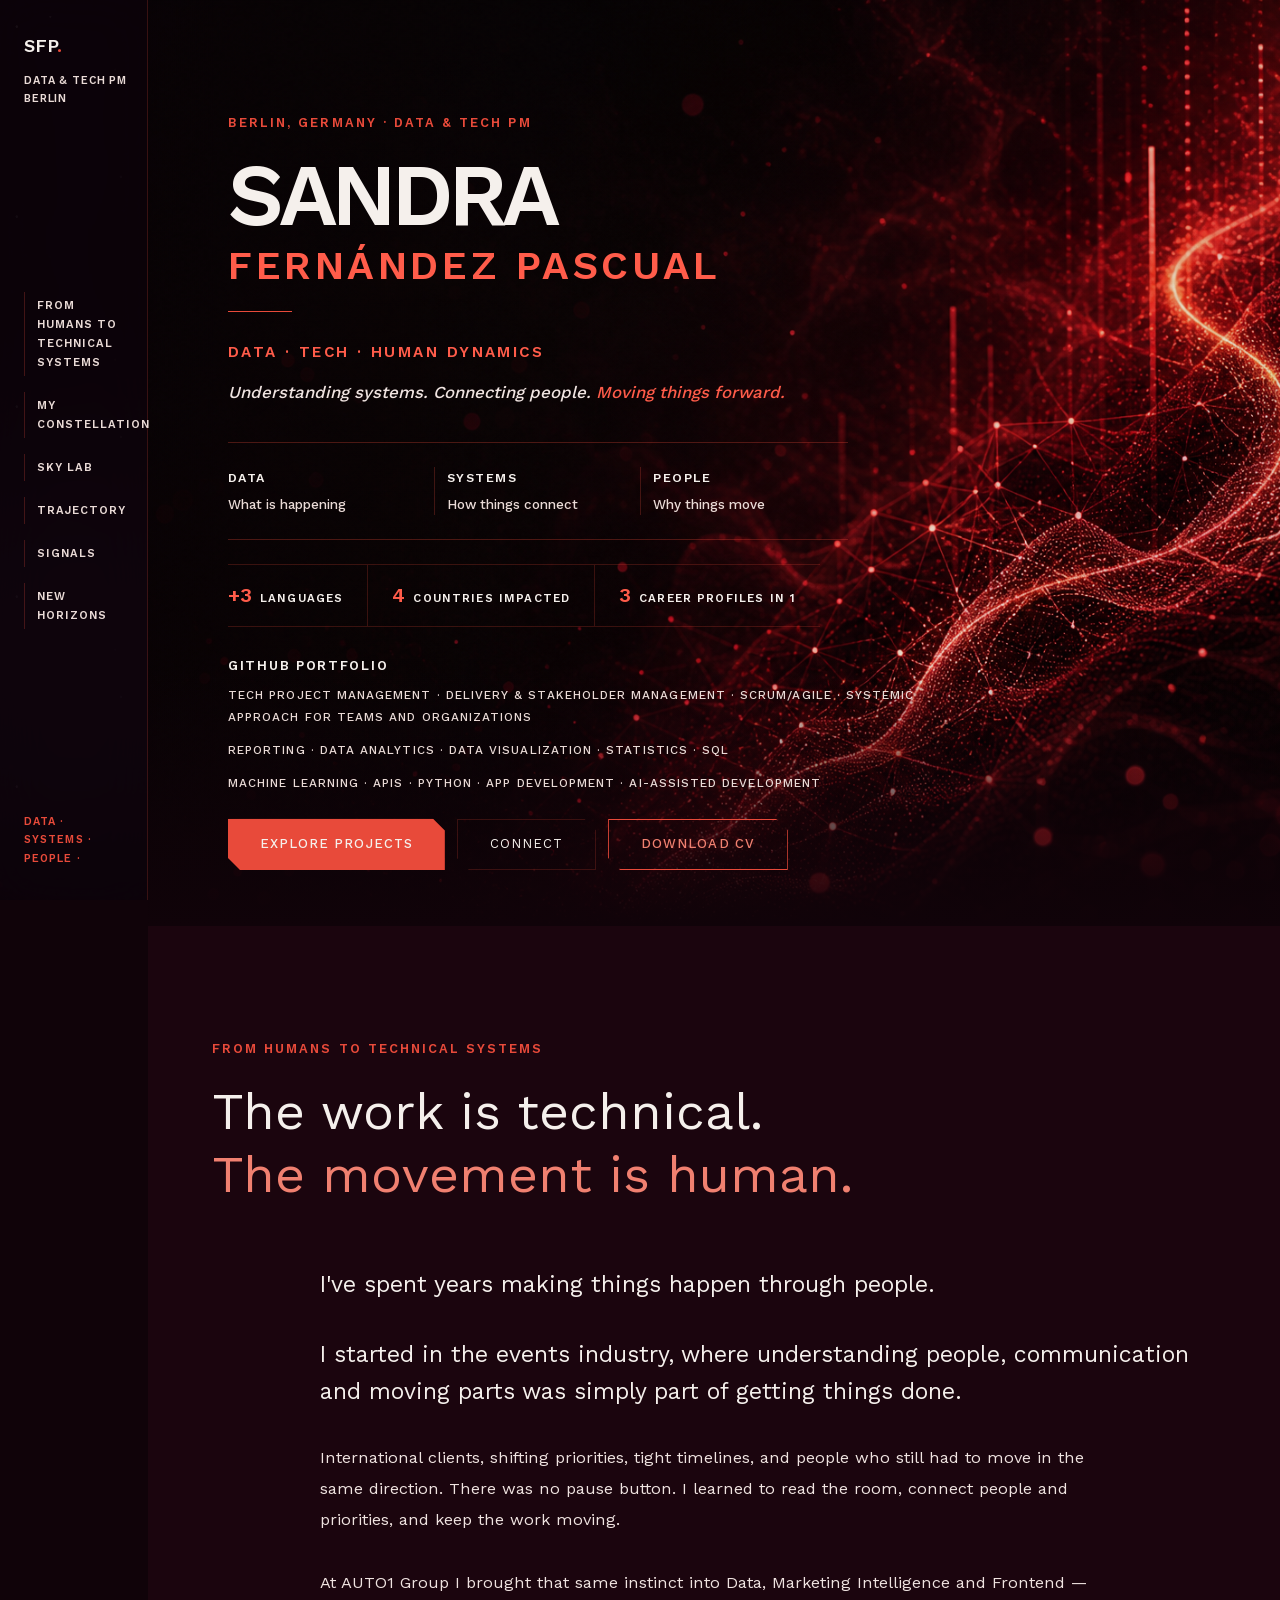
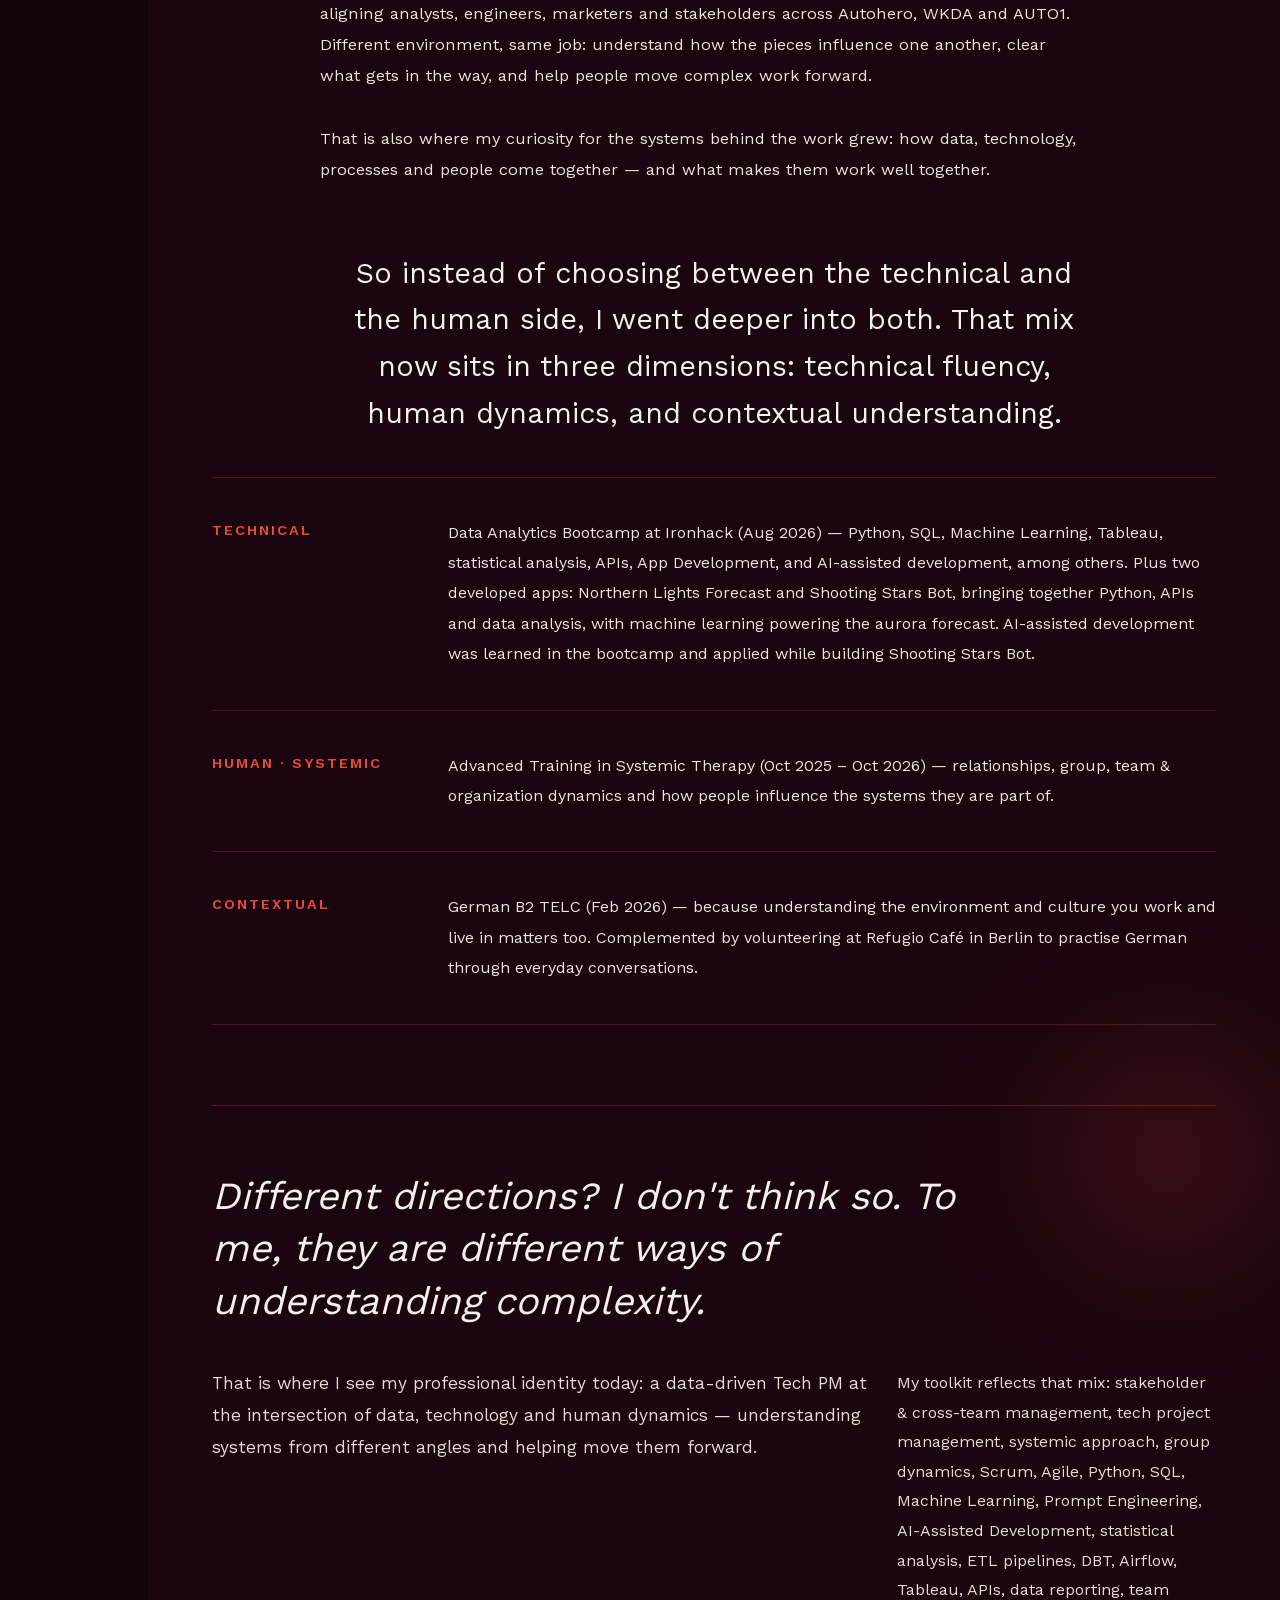
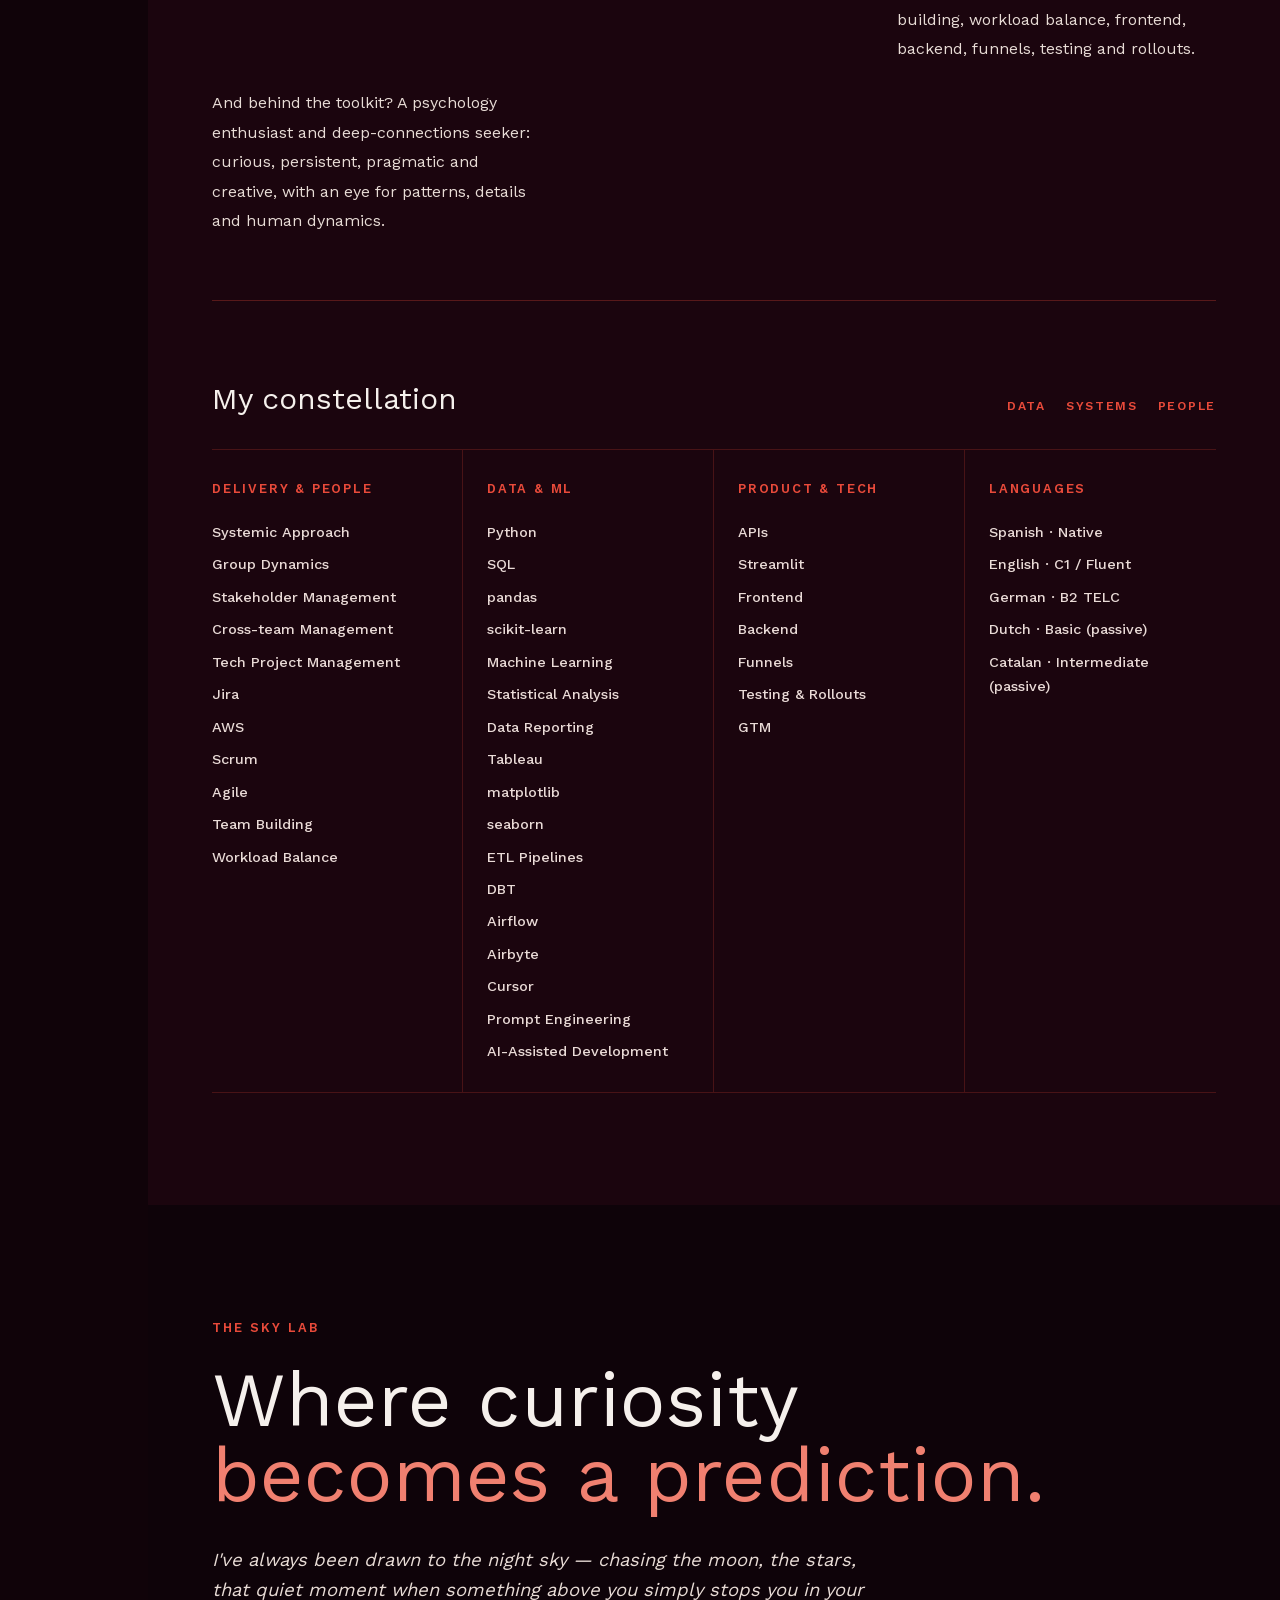
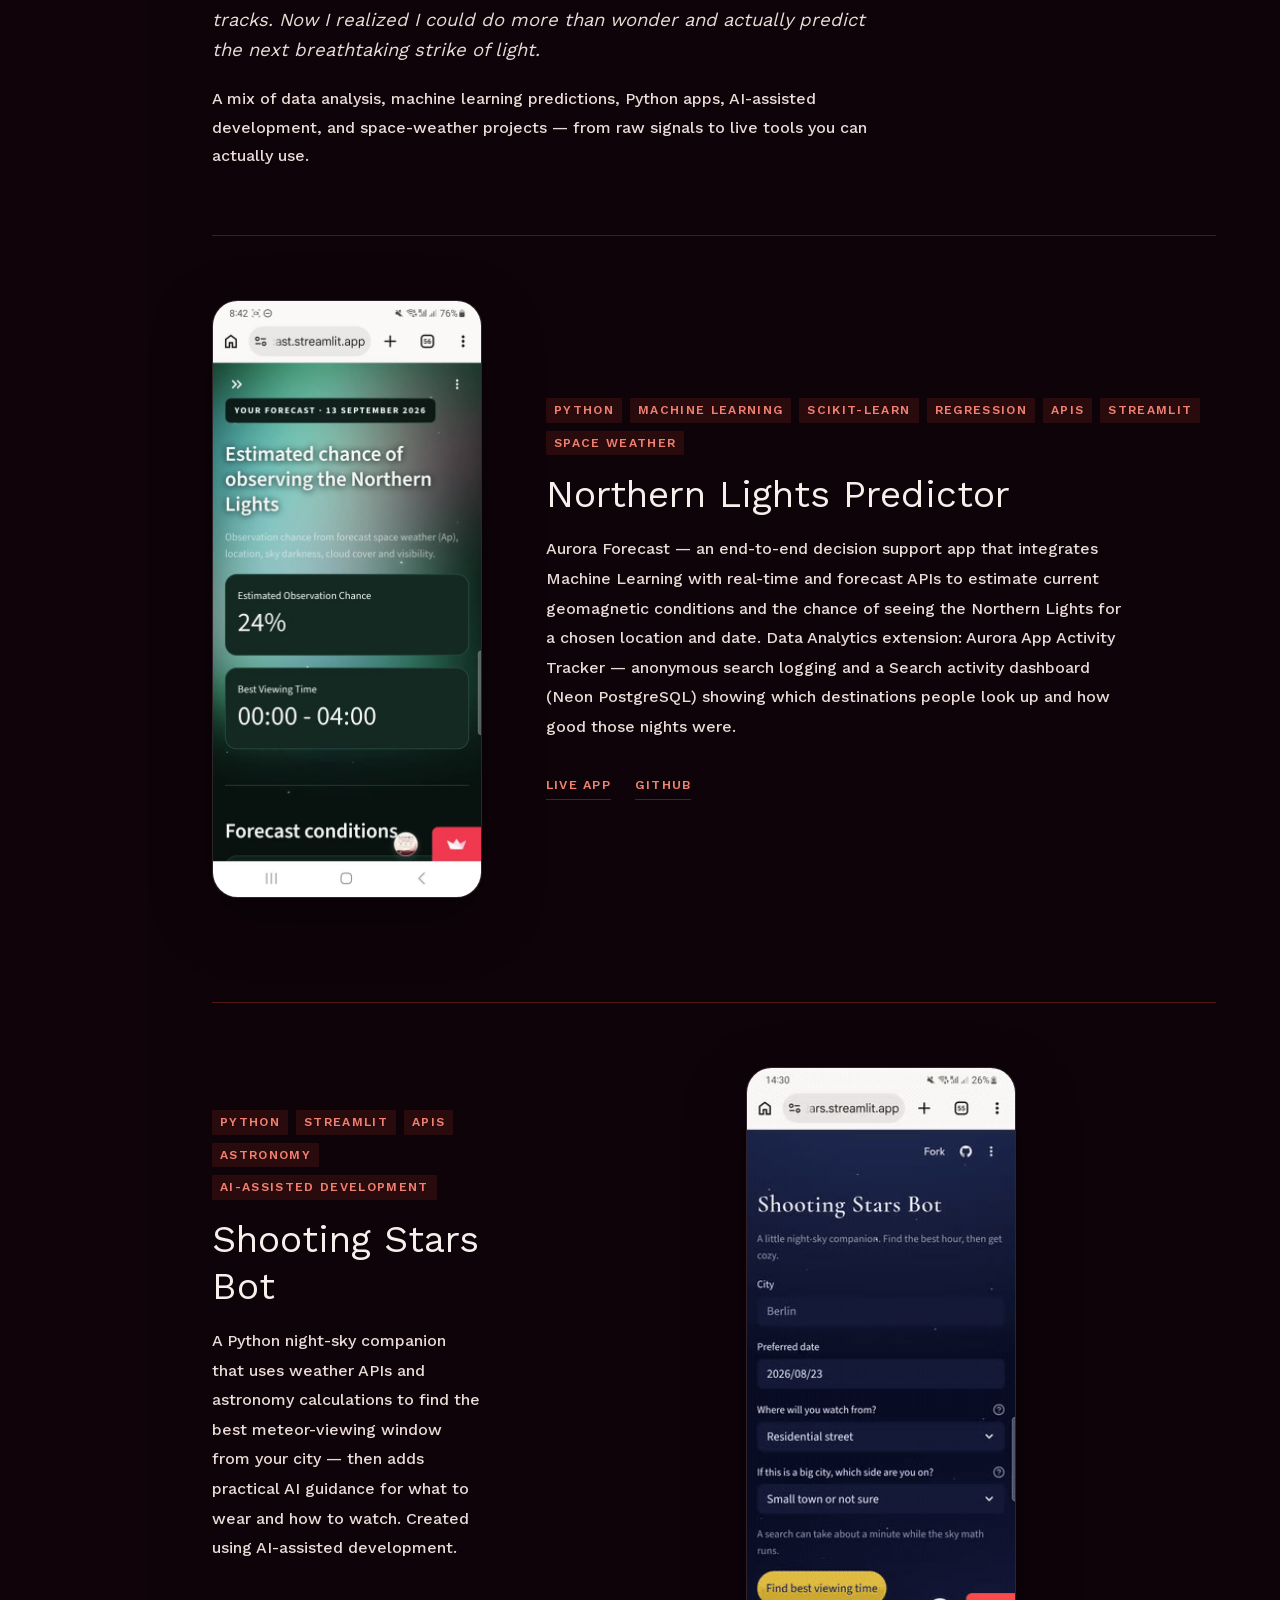
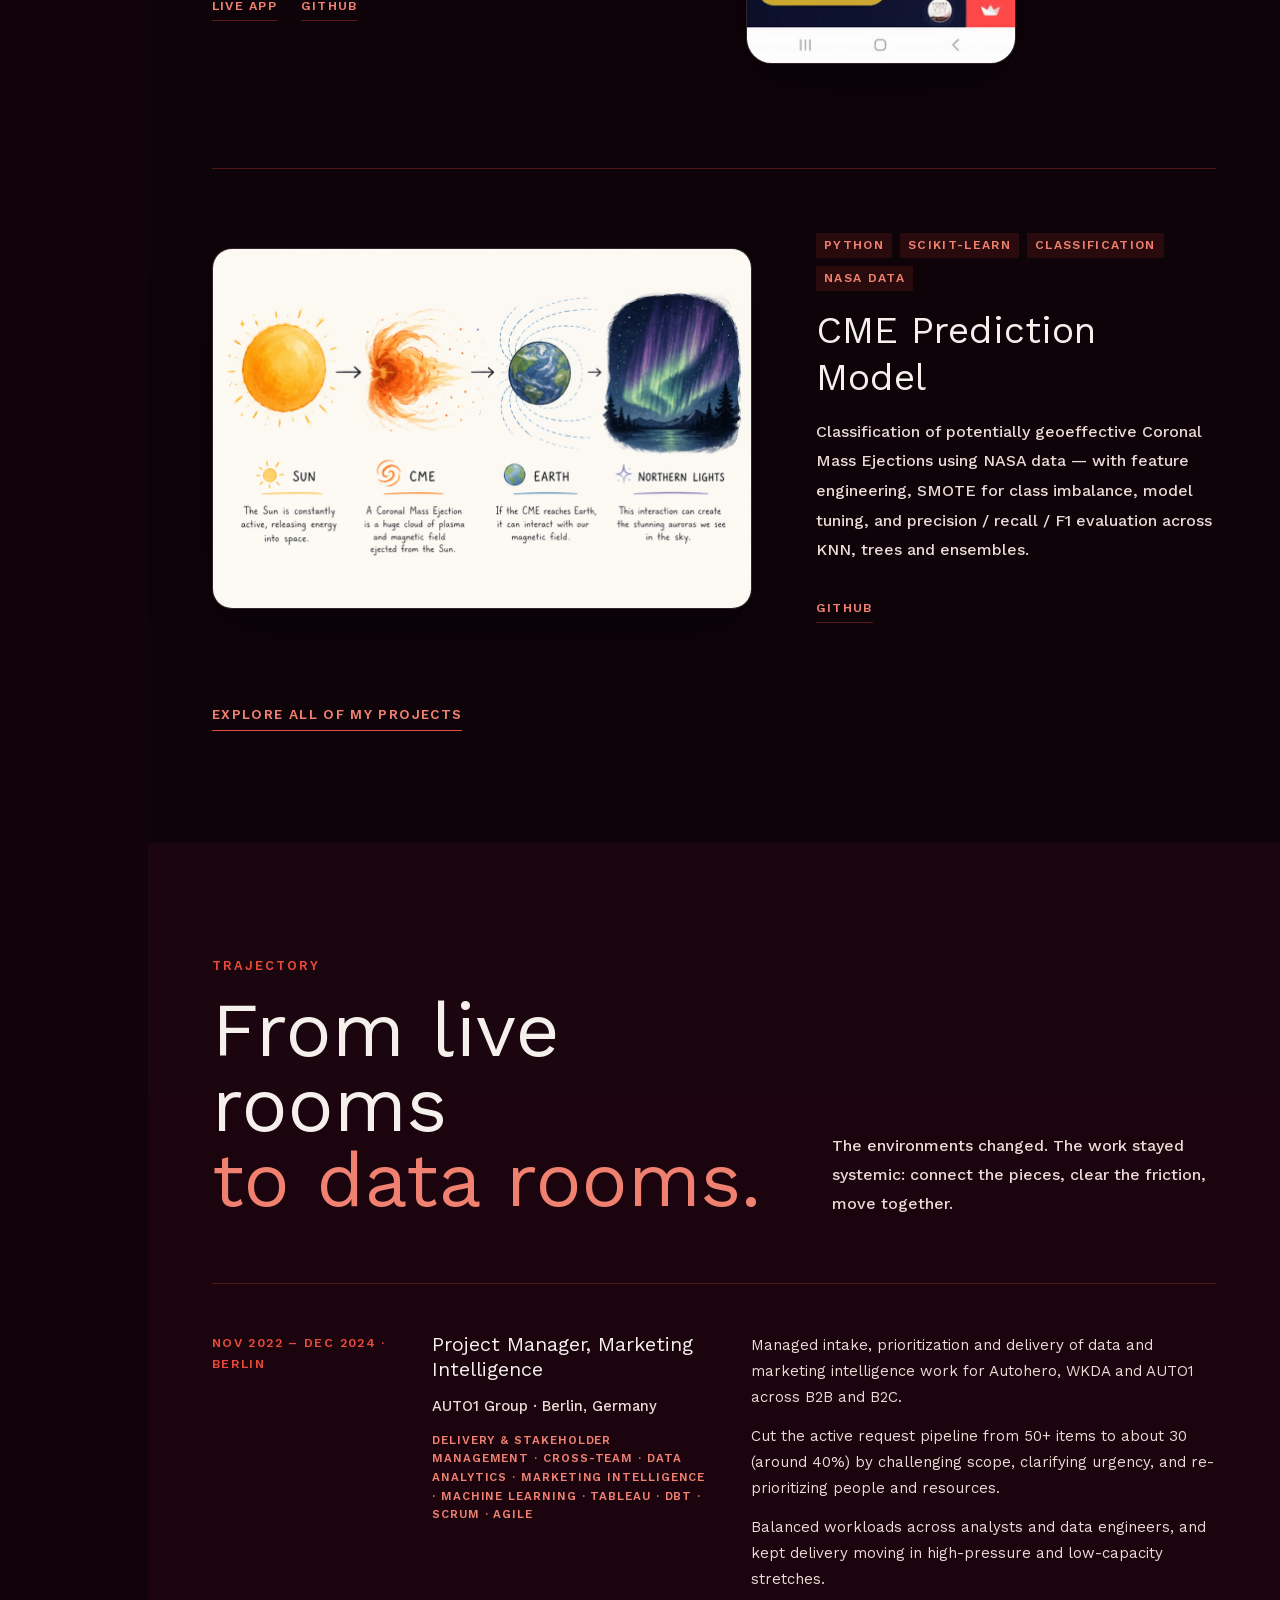
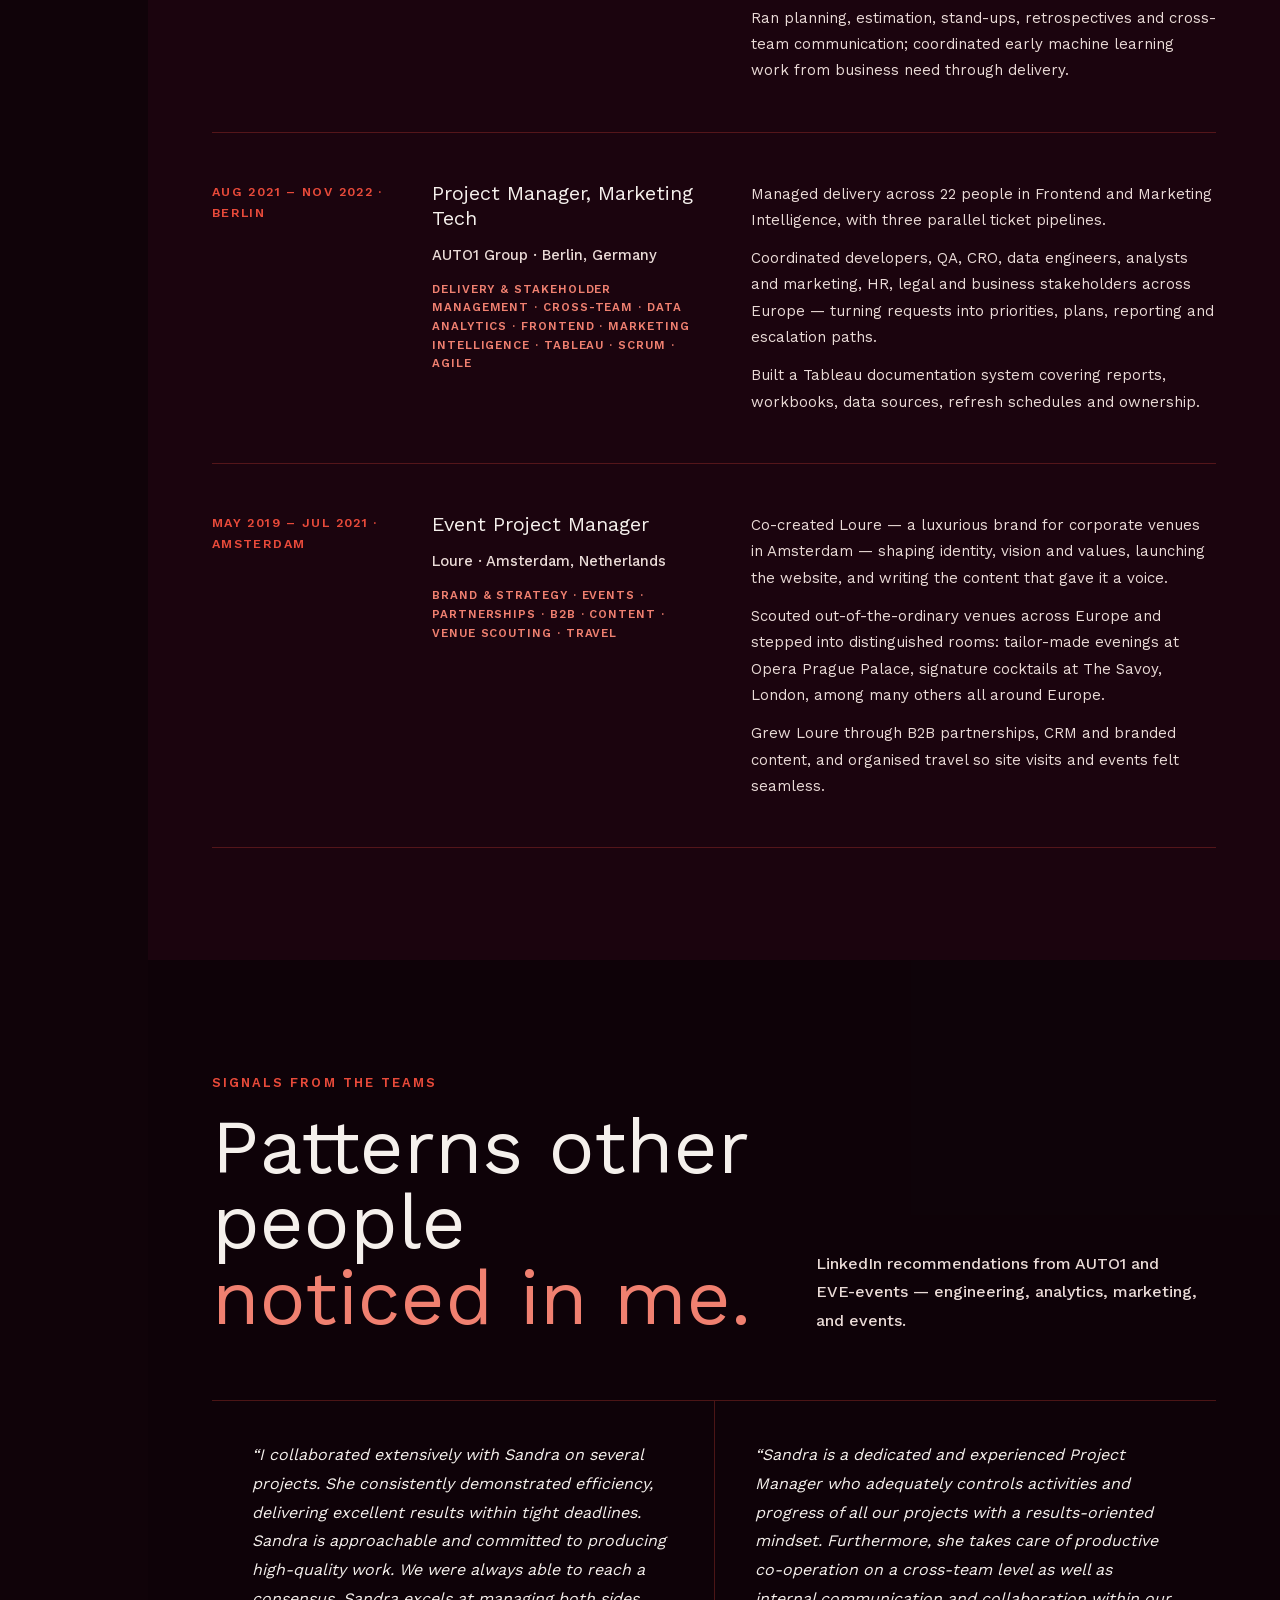
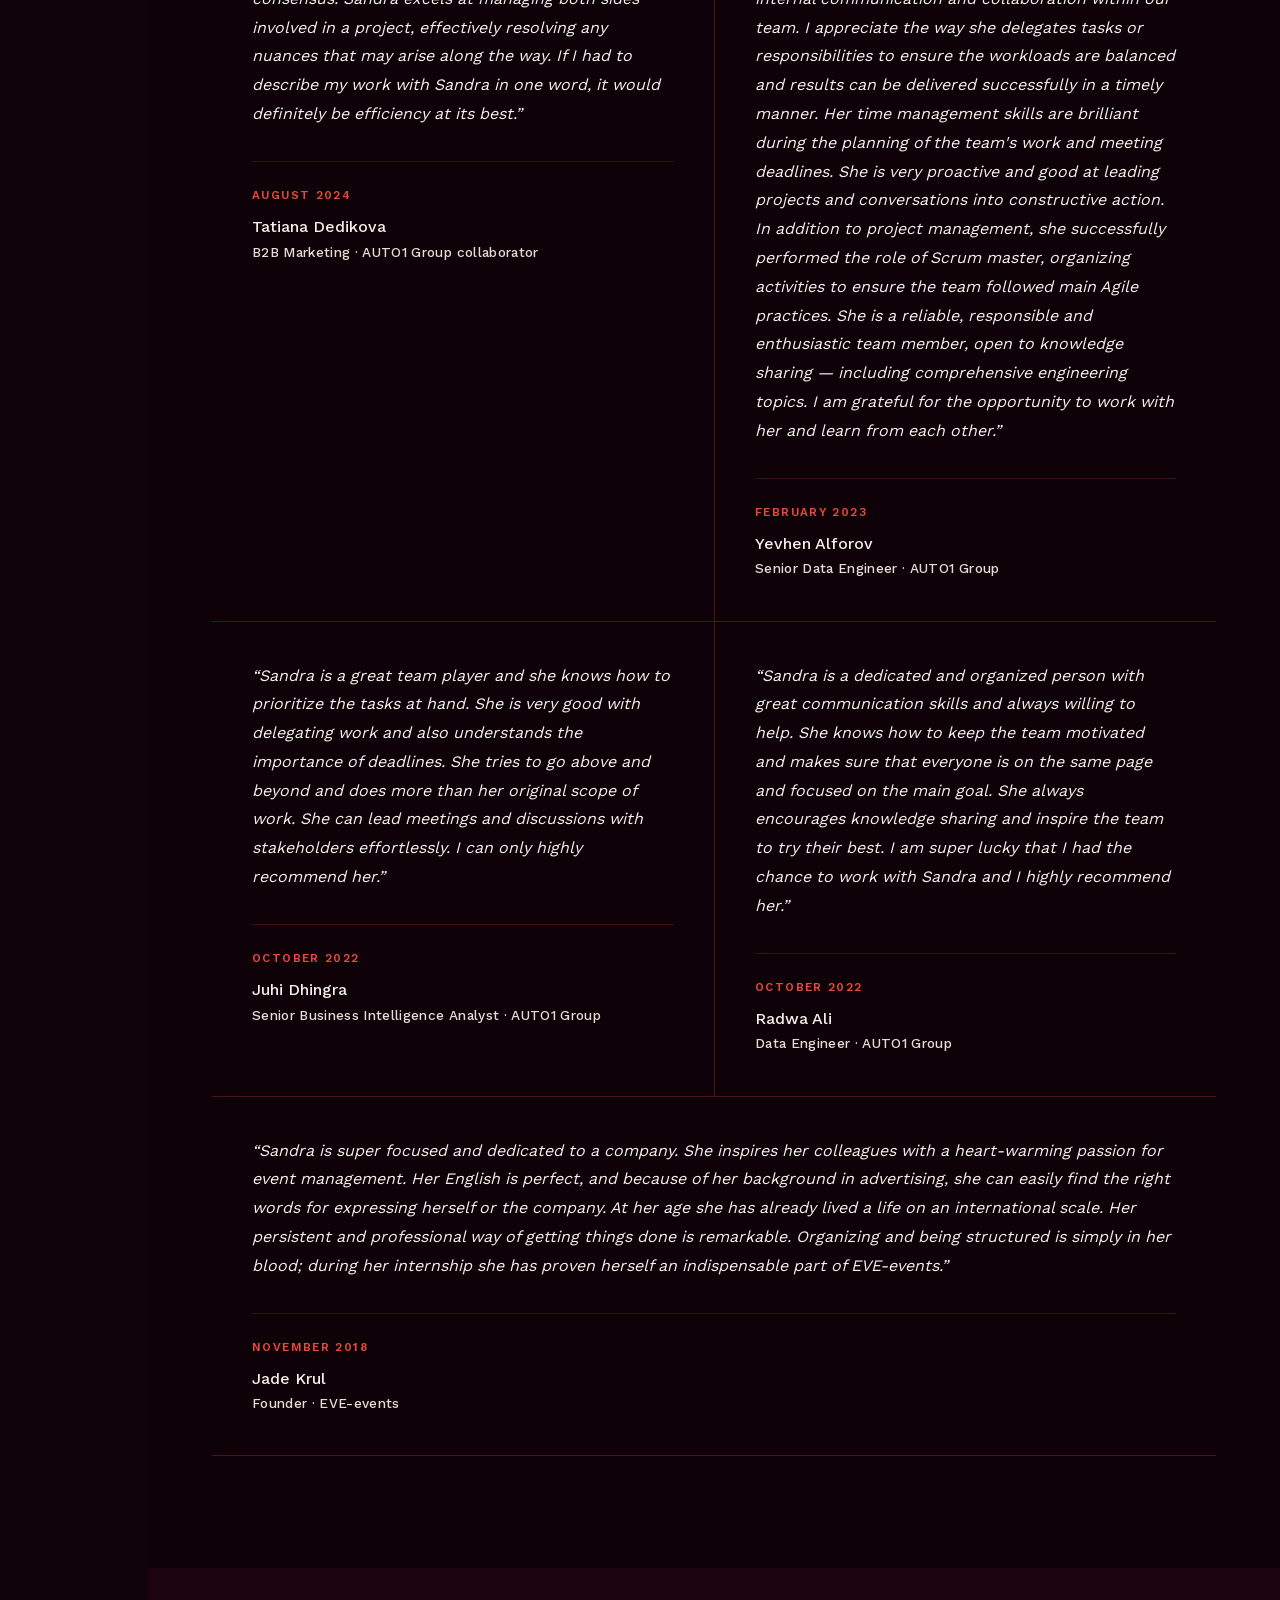
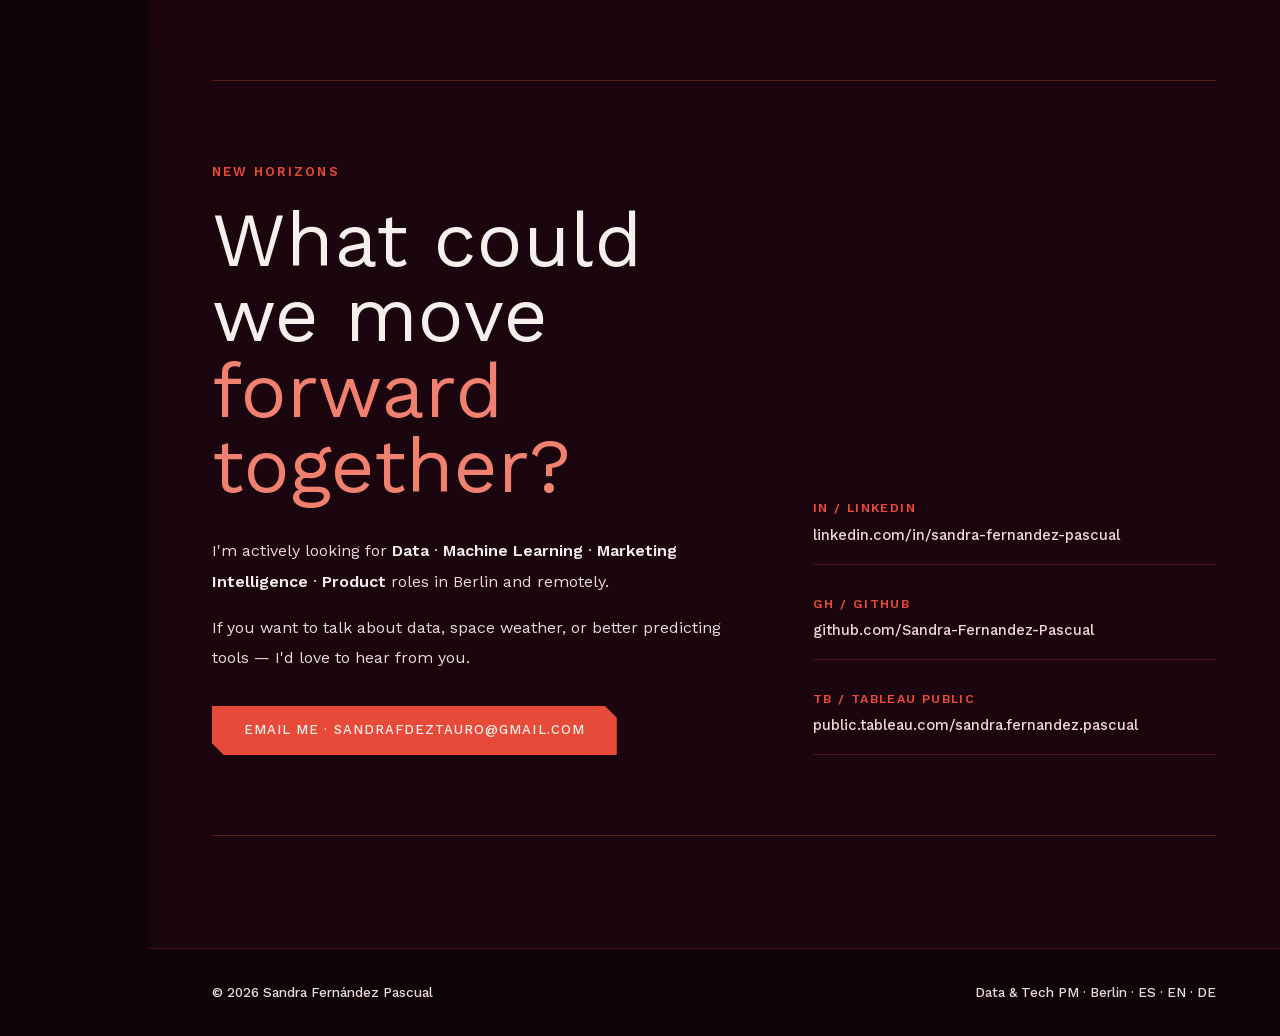
==== commit 38a2bd6e: "Rewrite the Shooting Stars AI-assisted development line" ====
--- a/index.html
+++ b/index.html
@@ -1 +1 @@
-<!DOCTYPE html><html lang="en" class="unbounded_4d27d99a-module__JXFwqa__variable work_sans_9fdef7f1-module__uZm0uW__variable h-full antialiased"><head><meta charSet="utf-8"/><meta name="viewport" content="width=device-width, initial-scale=1"/><link rel="preload" href="/site-assets/static/media/7ddd198311ba7843-s.p.3kq6k02b2ysv1.woff2" as="font" crossorigin="" type="font/woff2"/><link rel="preload" href="/site-assets/static/media/b59689b1142d37ce-s.p.1bk8_xp319hr4.woff2" as="font" crossorigin="" type="font/woff2"/><link rel="preload" href="/cme-sun-earth-aurora.jpg" as="image"/><link rel="stylesheet" href="/site-assets/static/chunks/26klhi32ng2jy.css" data-precedence="next"/><link rel="preload" as="script" fetchPriority="low" href="/site-assets/static/chunks/3l04zcqx63h3y.js"/><script src="/site-assets/static/chunks/41qfcvra0dvw4.js" async=""></script><script src="/site-assets/static/chunks/02fh7_m5mrih8.js" async=""></script><script src="/site-assets/static/chunks/turbopack-3e4yhf95h70kc.js" async=""></script><script src="/site-assets/static/chunks/3fntmmi971322.js" async="" crossorigin=""></script><title>Sandra Fernández Pascual — Data &amp; Tech PM | Berlin, Germany</title><meta name="description" content="Data &amp; Tech PM based in Berlin. Portfolio showcasing Python apps, machine learning, space weather projects, and cross-functional delivery at the intersection of data, technology, and human dynamics."/><meta name="author" content="Sandra Fernández Pascual"/><meta name="keywords" content="Data &amp; Tech PM,Technical Product Manager,Berlin,Python,Machine Learning,Space Weather,Sandra Fernández Pascual"/><meta property="og:title" content="Sandra Fernández Pascual — Data &amp; Tech PM | Berlin"/><meta property="og:description" content="Understanding systems. Connecting people. Moving things forward — at the intersection of data, technology, and human dynamics."/><meta property="og:locale" content="en_DE"/><meta property="og:image" content="https://sandra-fernandez-pascual.github.io/brand-mark.png"/><meta property="og:type" content="website"/><meta name="twitter:card" content="summary_large_image"/><meta name="twitter:title" content="Sandra Fernández Pascual — Data &amp; Tech PM | Berlin"/><meta name="twitter:description" content="Understanding systems. Connecting people. Moving things forward — at the intersection of data, technology, and human dynamics."/><meta name="twitter:image" content="https://sandra-fernandez-pascual.github.io/brand-mark.png"/><link rel="icon" href="/favicon.ico?favicon.2vob68tjqpejf.ico" sizes="256x256" type="image/x-icon"/><meta name="next-size-adjust" content=""/><link rel="icon" href="/favicon.svg" type="image/svg+xml"/><script src="/site-assets/static/chunks/0cz1d0mv5g_q7.js" noModule=""></script></head><body class="min-h-full font-body"><div hidden=""><!--$--><!--/$--></div><div class="celestial-background" aria-hidden="true"><div class="star-dust"></div><div class="aurora-haze aurora-haze-one"></div><div class="aurora-haze aurora-haze-two"></div><span class="shooting-star" style="top:8%;left:76%;animation-delay:0s;animation-duration:7s"></span><span class="shooting-star" style="top:22%;left:94%;animation-delay:3.4s;animation-duration:8.5s"></span><span class="shooting-star" style="top:43%;left:82%;animation-delay:7.2s;animation-duration:6.8s"></span><span class="shooting-star" style="top:64%;left:97%;animation-delay:11s;animation-duration:9s"></span><span class="shooting-star" style="top:79%;left:70%;animation-delay:14.5s;animation-duration:7.5s"></span></div><aside class="fixed inset-y-0 left-0 z-[100] hidden w-[148px] flex-col border-r border-[rgba(232,74,58,0.2)] bg-[rgba(13,3,10,0.82)] px-6 py-8 backdrop-blur-xl md:flex"><a href="#" class="font-display text-lg font-bold text-primary no-underline">SFP<span class="text-accent">.</span></a><div class="mt-3 text-[0.68rem] font-semibold uppercase tracking-[0.08em] text-muted"><span class="whitespace-nowrap">Data &amp; Tech PM</span><br/>Berlin</div><ul class="my-auto flex list-none flex-col gap-4"><li><a href="#about" class="block border-l border-[rgba(232,74,58,0.25)] py-1 pl-3 text-[0.7rem] font-semibold uppercase tracking-[0.09em] text-muted no-underline transition-all hover:border-accent hover:pl-4 hover:text-primary">From Humans to Technical Systems</a></li><li><a href="#constellation" class="block border-l border-[rgba(232,74,58,0.25)] py-1 pl-3 text-[0.7rem] font-semibold uppercase tracking-[0.09em] text-muted no-underline transition-all hover:border-accent hover:pl-4 hover:text-primary">My constellation</a></li><li><a href="#projects" class="block border-l border-[rgba(232,74,58,0.25)] py-1 pl-3 text-[0.7rem] font-semibold uppercase tracking-[0.09em] text-muted no-underline transition-all hover:border-accent hover:pl-4 hover:text-primary">Sky Lab</a></li><li><a href="#experience" class="block border-l border-[rgba(232,74,58,0.25)] py-1 pl-3 text-[0.7rem] font-semibold uppercase tracking-[0.09em] text-muted no-underline transition-all hover:border-accent hover:pl-4 hover:text-primary">Trajectory</a></li><li><a href="#testimonials" class="block border-l border-[rgba(232,74,58,0.25)] py-1 pl-3 text-[0.7rem] font-semibold uppercase tracking-[0.09em] text-muted no-underline transition-all hover:border-accent hover:pl-4 hover:text-primary">Signals</a></li><li><a href="#contact" class="block border-l border-[rgba(232,74,58,0.25)] py-1 pl-3 text-[0.7rem] font-semibold uppercase tracking-[0.09em] text-muted no-underline transition-all hover:border-accent hover:pl-4 hover:text-primary">New Horizons</a></li></ul><span class="text-[0.68rem] font-semibold uppercase tracking-[0.1em] text-accent">Data ·<br/>Systems ·<br/>People ·</span></aside><nav class="fixed left-0 right-0 top-0 z-[100] flex items-center justify-between border-b border-[rgba(232,74,58,0.2)] bg-[rgba(13,3,10,0.86)] px-5 py-4 backdrop-blur-xl md:hidden"><a href="#" class="font-display text-sm font-bold text-primary no-underline">SFP<span class="text-accent">.</span></a><div class="flex gap-4"><a href="#projects" class="text-[0.7rem] font-semibold uppercase tracking-wider text-muted">Sky Lab</a><a href="#contact" class="text-[0.7rem] font-semibold uppercase tracking-wider text-accent">Connect</a></div></nav><div class="md:pl-[148px]"><main><section class="relative z-1 flex min-h-screen items-center overflow-hidden bg-cover bg-center px-6 pb-14 pt-28 md:px-12 lg:px-20" style="background-image:linear-gradient(90deg, rgba(10,2,7,0.18) 0%, rgba(10,2,7,0.06) 52%, rgba(10,2,7,0.12) 100%), url(&#x27;/sandra-celestial-data-hero.png&#x27;)"><div class="absolute inset-0 bg-[linear-gradient(180deg,transparent_72%,#100309_100%)]"></div><div class="relative z-1 w-full max-w-[760px]"><div class="hero-reveal mb-6 text-[0.8rem] font-semibold uppercase tracking-[0.16em] text-accent">Berlin, Germany<!-- --> · <!-- -->Data &amp; Tech PM</div><h1 class="hero-reveal font-display text-[clamp(3.35rem,6.8vw,6.4rem)] font-semibold uppercase leading-[0.86] tracking-[-0.055em] text-primary">Sandra<span class="mt-4 block text-[clamp(1.35rem,3.1vw,2.6rem)] tracking-[0.09em] text-accent-bright">Fernández Pascual</span></h1><div class="hero-reveal my-7 h-px w-16 bg-accent"></div><p class="hero-reveal text-[0.85rem] font-semibold uppercase tracking-[0.16em] text-accent-bright md:text-[0.95rem]">DATA · TECH · HUMAN DYNAMICS</p><p class="hero-reveal mt-3 font-body text-[1.05rem] font-medium italic text-[#f0e4e1]">Understanding systems. Connecting people.<!-- --> <span class="text-accent-bright">Moving things forward.</span></p><div class="hero-reveal mt-9 grid max-w-[620px] grid-cols-3 border-y border-[rgba(232,74,58,0.3)] py-6"><div class="border-r border-[rgba(232,74,58,0.25)] px-3 first:pl-0 last:border-r-0"><div class="text-[0.78rem] font-semibold uppercase tracking-[0.12em] text-primary">Data</div><div class="mt-2 text-[0.84rem] font-medium leading-snug text-muted">What is happening</div></div><div class="border-r border-[rgba(232,74,58,0.25)] px-3 first:pl-0 last:border-r-0"><div class="text-[0.78rem] font-semibold uppercase tracking-[0.12em] text-primary">Systems</div><div class="mt-2 text-[0.84rem] font-medium leading-snug text-muted">How things connect</div></div><div class="border-r border-[rgba(232,74,58,0.25)] px-3 first:pl-0 last:border-r-0"><div class="text-[0.78rem] font-semibold uppercase tracking-[0.12em] text-primary">People</div><div class="mt-2 text-[0.84rem] font-medium leading-snug text-muted">Why things move</div></div></div><div class="hero-reveal mt-6 flex w-fit max-w-full flex-col border-t border-[rgba(232,74,58,0.22)] md:flex-row"><details class="group border-b border-[rgba(232,74,58,0.22)] px-4 md:w-max md:shrink-0 md:border-r md:px-6 md:last:border-r-0 md:first:pl-0"><summary class="flex cursor-pointer list-none items-center gap-3 py-4 md:whitespace-nowrap [&amp;::-webkit-details-marker]:hidden"><span><strong class="font-display text-xl text-accent-bright">+3</strong><span class="ml-2 text-[0.72rem] font-semibold uppercase tracking-[0.1em] text-primary">Languages</span></span></summary><div class="flex min-w-[13.5rem] flex-col gap-1.5 pb-4"><div class="text-[0.82rem] font-medium leading-relaxed text-muted">Spanish · Native</div><div class="text-[0.82rem] font-medium leading-relaxed text-muted">English · C1 / Fluent</div><div class="text-[0.82rem] font-medium leading-relaxed text-muted">German · B2 TELC</div><div class="text-[0.82rem] font-medium leading-relaxed text-muted">Dutch · Basic (passive)</div><div class="text-[0.82rem] font-medium leading-relaxed text-muted">Catalan · Intermediate (passive)</div></div></details><details class="group border-b border-[rgba(232,74,58,0.22)] px-4 md:w-max md:shrink-0 md:border-r md:px-6 md:last:border-r-0 md:first:pl-0"><summary class="flex cursor-pointer list-none items-center gap-3 py-4 md:whitespace-nowrap [&amp;::-webkit-details-marker]:hidden"><span><strong class="font-display text-xl text-accent-bright">4</strong><span class="ml-2 text-[0.72rem] font-semibold uppercase tracking-[0.1em] text-primary">Countries impacted</span></span></summary><p class="w-0 min-w-full pb-4 text-[0.82rem] font-medium leading-relaxed text-muted">Spain · Ireland · The Netherlands · Germany</p></details><details class="group border-b border-[rgba(232,74,58,0.22)] px-4 md:w-max md:shrink-0 md:border-r md:px-6 md:last:border-r-0 md:first:pl-0"><summary class="flex cursor-pointer list-none items-center gap-3 py-4 md:whitespace-nowrap [&amp;::-webkit-details-marker]:hidden"><span><strong class="font-display text-xl text-accent-bright">3</strong><span class="ml-2 text-[0.72rem] font-semibold uppercase tracking-[0.1em] text-primary">Career profiles in 1</span></span></summary><p class="w-0 min-w-full pb-4 text-[0.82rem] font-medium leading-relaxed text-muted">Data and Tech · Events · Systemic Approach</p></details></div><div class="hero-reveal mt-7"><div class="text-[0.82rem] font-semibold uppercase tracking-[0.13em] text-primary">GitHub Portfolio</div><div class="mt-2 flex max-w-[760px] flex-col gap-3 text-[0.74rem] font-medium uppercase tracking-[0.09em] leading-[1.8] text-muted"><p>Tech project management · Delivery &amp; Stakeholder Management · Scrum/Agile · Systemic Approach for Teams and Organizations</p><p>Reporting · Data Analytics · Data Visualization · Statistics · SQL</p><p>Machine Learning · APIs · Python · App Development · AI-Assisted Development</p></div><div class="mt-6 flex flex-wrap gap-3"><a href="#projects" class="btn btn-primary">Explore Projects</a><a href="#contact" class="btn btn-outline">Connect</a><a href="/Sandra_Fernandez_Pascual_CV.pdf" download="" class="btn btn-cv">Download CV</a></div></div></div></section><section id="about" class="relative z-1 bg-bg-mid"><div class="mx-auto max-w-[1180px] px-8 py-28 md:px-16"><div class="fade-up mb-16"><div class="mb-6 text-[0.8rem] font-semibold uppercase tracking-[0.16em] text-accent">From Humans to Technical Systems</div><h2 class="max-w-3xl font-display text-[clamp(2.05rem,4vw,3.5rem)] leading-[1.08] text-primary">The work is technical.<span class="mt-2 block text-accent-soft">The movement is human.</span></h2></div><div class="fade-up ml-auto max-w-4xl"><p class="mb-0 font-display text-[clamp(1.12rem,1.8vw,1.45rem)] leading-relaxed text-primary">I&#x27;ve spent years making things happen through people.</p><p class="mb-8 mt-8 font-display text-[clamp(1.12rem,1.8vw,1.45rem)] leading-relaxed text-primary">I started in the events industry, where understanding people, communication and moving parts was simply part of getting things done.</p><div class="space-y-8"><p class="max-w-3xl text-[1.02rem] font-normal leading-[1.9] text-[#f0e4e1]">International clients, shifting priorities, tight timelines, and people who still had to move in the same direction. There was no pause button. I learned to read the room, connect people and priorities, and keep the work moving.</p><p class="max-w-3xl text-[1.02rem] font-normal leading-[1.9] text-[#f0e4e1]">At AUTO1 Group I brought that same instinct into Data, Marketing Intelligence and Frontend — aligning analysts, engineers, marketers and stakeholders across Autohero, WKDA and AUTO1. Different environment, same job: understand how the pieces influence one another, clear what gets in the way, and help people move complex work forward.</p><p class="max-w-3xl text-[1.02rem] font-normal leading-[1.9] text-[#f0e4e1]">That is also where my curiosity for the systems behind the work grew: how data, technology, processes and people come together — and what makes them work well together.</p></div></div><p class="fade-up mx-auto mt-16 max-w-3xl text-center font-display text-[clamp(1.25rem,2.4vw,1.8rem)] leading-relaxed text-primary">So instead of choosing between the technical and the human side, I went deeper into both. That mix now sits in three dimensions: technical fluency, human dynamics, and contextual understanding.</p><div class="fade-up my-10 border-t border-[rgba(232,74,58,0.25)]"><article class="grid gap-4 border-b border-[rgba(232,74,58,0.25)] py-8 md:grid-cols-[220px_1fr] md:py-10"><h3 class="text-[0.9rem] font-semibold uppercase tracking-[0.14em] text-accent">Technical</h3><p class="max-w-3xl text-[1rem] font-normal leading-[1.9] text-[#f0e4e1]">Data Analytics Bootcamp at Ironhack (Aug 2026) — Python, SQL, Machine Learning, Tableau, statistical analysis, APIs, App Development, and AI-assisted development, among others. Plus two developed apps: Northern Lights Forecast and Shooting Stars Bot, bringing together Python, APIs and data analysis, with machine learning powering the aurora forecast. AI-assisted development was learned in the bootcamp and applied while building Shooting Stars Bot.</p></article><article class="grid gap-4 border-b border-[rgba(232,74,58,0.25)] py-8 md:grid-cols-[220px_1fr] md:py-10"><h3 class="text-[0.9rem] font-semibold uppercase tracking-[0.14em] text-accent">Human · Systemic</h3><p class="max-w-3xl text-[1rem] font-normal leading-[1.9] text-[#f0e4e1]">Advanced Training in Systemic Therapy (Oct 2025 – Oct 2026) — relationships, group, team &amp; organization dynamics and how people influence the systems they are part of.</p></article><article class="grid gap-4 border-b border-[rgba(232,74,58,0.25)] py-8 md:grid-cols-[220px_1fr] md:py-10"><h3 class="text-[0.9rem] font-semibold uppercase tracking-[0.14em] text-accent">Contextual</h3><p class="max-w-3xl text-[1rem] font-normal leading-[1.9] text-[#f0e4e1]">German B2 TELC (Feb 2026) — because understanding the environment and culture you work and live in matters too. Complemented by volunteering at Refugio Café in Berlin to practise German through everyday conversations.</p></article></div><div class="fade-up relative my-20 border-y border-[rgba(232,74,58,0.3)] py-12 md:py-16"><div class="absolute -top-20 -right-20 h-64 w-64 rounded-full bg-[rgba(232,74,58,0.12)] blur-3xl"></div><p class="relative max-w-3xl font-display text-[clamp(1.5rem,3vw,2.6rem)] italic leading-snug text-primary">Different directions? I don&#x27;t think so. To me, they are different ways of understanding complexity.</p><div class="relative mt-10 grid gap-6 md:grid-cols-3"><p class="leading-[1.85] text-[#e8dcd6] md:col-span-2 text-[1.08rem]">That is where I see my professional identity today: a data-driven Tech PM at the intersection of data, technology and human dynamics — understanding systems from different angles and helping move them forward.</p><p class="leading-[1.85] text-[#e8dcd6] text-[1rem]">My toolkit reflects that mix: stakeholder &amp; cross-team management, tech project management, systemic approach, group dynamics, Scrum, Agile, Python, SQL, Machine Learning, Prompt Engineering, AI-Assisted Development, statistical analysis, ETL pipelines, DBT, Airflow, Tableau, APIs, data reporting, team building, workload balance, frontend, backend, funnels, testing and rollouts.</p><p class="leading-[1.85] text-[#e8dcd6] text-[1rem]">And behind the toolkit? A psychology enthusiast and deep-connections seeker: curious, persistent, pragmatic and creative, with an eye for patterns, details and human dynamics.</p></div></div><div id="constellation" class="fade-up mt-20 scroll-mt-24"><div class="mb-8 flex flex-wrap items-end justify-between gap-4"><h3 class="font-display text-3xl text-primary">My constellation</h3><div class="flex gap-5"><span class="text-[0.76rem] font-semibold uppercase tracking-[0.14em] text-accent">Data</span><span class="text-[0.76rem] font-semibold uppercase tracking-[0.14em] text-accent">Systems</span><span class="text-[0.76rem] font-semibold uppercase tracking-[0.14em] text-accent">People</span></div></div><div class="grid border-t border-[rgba(232,74,58,0.22)] md:grid-cols-2 lg:grid-cols-4"><div class="border-b border-[rgba(232,74,58,0.22)] py-7 md:pr-7 lg:border-r lg:px-6 lg:first:pl-0 lg:last:border-r-0"><div class="mb-5 text-[0.8rem] font-semibold uppercase tracking-[0.14em] text-accent">Delivery &amp; People</div><div class="space-y-2"><div class="text-[0.9rem] font-medium text-muted">Systemic Approach</div><div class="text-[0.9rem] font-medium text-muted">Group Dynamics</div><div class="text-[0.9rem] font-medium text-muted">Stakeholder Management</div><div class="text-[0.9rem] font-medium text-muted">Cross-team Management</div><div class="text-[0.9rem] font-medium text-muted">Tech Project Management</div><div class="text-[0.9rem] font-medium text-muted">Jira</div><div class="text-[0.9rem] font-medium text-muted">AWS</div><div class="text-[0.9rem] font-medium text-muted">Scrum</div><div class="text-[0.9rem] font-medium text-muted">Agile</div><div class="text-[0.9rem] font-medium text-muted">Team Building</div><div class="text-[0.9rem] font-medium text-muted">Workload Balance</div></div></div><div class="border-b border-[rgba(232,74,58,0.22)] py-7 md:pr-7 lg:border-r lg:px-6 lg:first:pl-0 lg:last:border-r-0"><div class="mb-5 text-[0.8rem] font-semibold uppercase tracking-[0.14em] text-accent">Data &amp; ML</div><div class="space-y-2"><div class="text-[0.9rem] font-medium text-muted">Python</div><div class="text-[0.9rem] font-medium text-muted">SQL</div><div class="text-[0.9rem] font-medium text-muted">pandas</div><div class="text-[0.9rem] font-medium text-muted">scikit-learn</div><div class="text-[0.9rem] font-medium text-muted">Machine Learning</div><div class="text-[0.9rem] font-medium text-muted">Statistical Analysis</div><div class="text-[0.9rem] font-medium text-muted">Data Reporting</div><div class="text-[0.9rem] font-medium text-muted">Tableau</div><div class="text-[0.9rem] font-medium text-muted">matplotlib</div><div class="text-[0.9rem] font-medium text-muted">seaborn</div><div class="text-[0.9rem] font-medium text-muted">ETL Pipelines</div><div class="text-[0.9rem] font-medium text-muted">DBT</div><div class="text-[0.9rem] font-medium text-muted">Airflow</div><div class="text-[0.9rem] font-medium text-muted">Airbyte</div><div class="text-[0.9rem] font-medium text-muted">Cursor</div><div class="text-[0.9rem] font-medium text-muted">Prompt Engineering</div><div class="text-[0.9rem] font-medium text-muted">AI-Assisted Development</div></div></div><div class="border-b border-[rgba(232,74,58,0.22)] py-7 md:pr-7 lg:border-r lg:px-6 lg:first:pl-0 lg:last:border-r-0"><div class="mb-5 text-[0.8rem] font-semibold uppercase tracking-[0.14em] text-accent">Product &amp; Tech</div><div class="space-y-2"><div class="text-[0.9rem] font-medium text-muted">APIs</div><div class="text-[0.9rem] font-medium text-muted">Streamlit</div><div class="text-[0.9rem] font-medium text-muted">Frontend</div><div class="text-[0.9rem] font-medium text-muted">Backend</div><div class="text-[0.9rem] font-medium text-muted">Funnels</div><div class="text-[0.9rem] font-medium text-muted">Testing &amp; Rollouts</div><div class="text-[0.9rem] font-medium text-muted">GTM</div></div></div><div class="border-b border-[rgba(232,74,58,0.22)] py-7 md:pr-7 lg:border-r lg:px-6 lg:first:pl-0 lg:last:border-r-0"><div class="mb-5 text-[0.8rem] font-semibold uppercase tracking-[0.14em] text-accent">Languages</div><div class="space-y-2"><div class="text-[0.9rem] font-medium text-muted">Spanish · Native</div><div class="text-[0.9rem] font-medium text-muted">English · C1 / Fluent</div><div class="text-[0.9rem] font-medium text-muted">German · B2 TELC</div><div class="text-[0.9rem] font-medium text-muted">Dutch · Basic (passive)</div><div class="text-[0.9rem] font-medium text-muted">Catalan · Intermediate (passive)</div></div></div></div></div></div></section><section id="projects" class="relative z-1 bg-bg-deep"><div class="mx-auto max-w-[1180px] px-8 py-28 md:px-16"><div class="fade-up mb-16"><div class="mb-6 text-[0.8rem] font-semibold uppercase tracking-[0.16em] text-accent">The Sky Lab</div><h2 class="font-display text-[clamp(2.7rem,6vw,5.8rem)] leading-[0.98] text-primary">Where curiosity<span class="block text-accent-soft">becomes a prediction.</span></h2><p class="mt-8 max-w-2xl font-display text-[1.15rem] italic leading-relaxed text-[#e8dcd6]">I&#x27;ve always been drawn to the night sky — chasing the moon, the stars, that quiet moment when something above you simply stops you in your tracks. Now I realized I could do more than wonder and actually predict the next breathtaking strike of light.</p><p class="mt-5 max-w-2xl text-[1rem] font-medium leading-[1.8] text-muted">A mix of data analysis, machine learning predictions, Python apps, AI-assisted development, and space-weather projects — from raw signals to live tools you can actually use.</p></div><div class="space-y-10"><article class="fade-up group relative grid items-center gap-10 border-t border-[rgba(232,74,58,0.3)] py-12 md:gap-16 md:py-16 md:grid-cols-[270px_minmax(0,1fr)]"><div class="relative mx-auto w-full shrink-0 overflow-hidden border border-[rgba(255,255,255,0.12)] bg-[#14040c] shadow-[0_20px_60px_rgba(0,0,0,0.35)] max-w-[270px] rounded-[1.6rem] "><video src="/northern-lights-demo.mp4" poster="/northern-lights-demo.jpg" width="270" height="600" autoPlay="" muted="" loop="" playsInline="" preload="metadata" aria-label="Northern Lights Predictor app demo" class="block h-auto w-full bg-[#14040c] object-cover transition-transform duration-700 group-hover:scale-[1.025]"></video></div><div class=""><div class="mb-4 flex flex-wrap gap-2"><span class="rounded-[1px] bg-[rgba(232,74,58,0.12)] px-2 py-0.5 text-[0.76rem] font-semibold uppercase tracking-[0.11em] text-accent-soft">Python</span><span class="rounded-[1px] bg-[rgba(232,74,58,0.12)] px-2 py-0.5 text-[0.76rem] font-semibold uppercase tracking-[0.11em] text-accent-soft">Machine Learning</span><span class="rounded-[1px] bg-[rgba(232,74,58,0.12)] px-2 py-0.5 text-[0.76rem] font-semibold uppercase tracking-[0.11em] text-accent-soft">scikit-learn</span><span class="rounded-[1px] bg-[rgba(232,74,58,0.12)] px-2 py-0.5 text-[0.76rem] font-semibold uppercase tracking-[0.11em] text-accent-soft">Regression</span><span class="rounded-[1px] bg-[rgba(232,74,58,0.12)] px-2 py-0.5 text-[0.76rem] font-semibold uppercase tracking-[0.11em] text-accent-soft">APIs</span><span class="rounded-[1px] bg-[rgba(232,74,58,0.12)] px-2 py-0.5 text-[0.76rem] font-semibold uppercase tracking-[0.11em] text-accent-soft">Streamlit</span><span class="rounded-[1px] bg-[rgba(232,74,58,0.12)] px-2 py-0.5 text-[0.76rem] font-semibold uppercase tracking-[0.11em] text-accent-soft">Space Weather</span></div><h3 class="font-display mb-4 text-[clamp(1.6rem,3vw,2.35rem)] leading-tight text-primary">Northern Lights Predictor</h3><p class="mb-8 max-w-xl text-[1rem] font-medium leading-[1.85] text-muted">Aurora Forecast — an end-to-end decision support app that integrates Machine Learning with real-time and forecast APIs to estimate current geomagnetic conditions and the chance of seeing the Northern Lights for a chosen location and date. Data Analytics extension: Aurora App Activity Tracker — anonymous search logging and a Search activity dashboard (Neon PostgreSQL) showing which destinations people look up and how good those nights were.</p><div class="flex flex-wrap gap-6"><a href="https://northern-lights-forecast.streamlit.app/" target="_blank" rel="noopener noreferrer" class="border-b border-[rgba(232,74,58,0.35)] pb-1 text-[0.78rem] font-semibold uppercase tracking-[0.1em] text-accent-soft no-underline transition-all hover:border-accent hover:text-accent-bright">Live App</a><a href="https://github.com/Sandra-Fernandez-Pascual/Northern-Lights-Forecast-App" target="_blank" rel="noopener noreferrer" class="border-b border-[rgba(232,74,58,0.35)] pb-1 text-[0.78rem] font-semibold uppercase tracking-[0.1em] text-accent-soft no-underline transition-all hover:border-accent hover:text-accent-bright">GitHub</a></div></div></article><article class="fade-up group relative grid items-center gap-10 border-t border-[rgba(232,74,58,0.3)] py-12 md:gap-16 md:py-16 md:grid-cols-[270px_minmax(0,1fr)]"><div class="relative mx-auto w-full shrink-0 overflow-hidden border border-[rgba(255,255,255,0.12)] bg-[#14040c] shadow-[0_20px_60px_rgba(0,0,0,0.35)] max-w-[270px] rounded-[1.6rem] md:order-2"><video src="/shooting-stars-demo.mp4" poster="/shooting-stars-demo.jpg" width="270" height="600" autoPlay="" muted="" loop="" playsInline="" preload="metadata" aria-label="Shooting Stars Bot app demo" class="block h-auto w-full bg-[#14040c] object-cover transition-transform duration-700 group-hover:scale-[1.025]"></video></div><div class="md:order-1"><div class="mb-4 flex flex-wrap gap-2"><span class="rounded-[1px] bg-[rgba(232,74,58,0.12)] px-2 py-0.5 text-[0.76rem] font-semibold uppercase tracking-[0.11em] text-accent-soft">Python</span><span class="rounded-[1px] bg-[rgba(232,74,58,0.12)] px-2 py-0.5 text-[0.76rem] font-semibold uppercase tracking-[0.11em] text-accent-soft">Streamlit</span><span class="rounded-[1px] bg-[rgba(232,74,58,0.12)] px-2 py-0.5 text-[0.76rem] font-semibold uppercase tracking-[0.11em] text-accent-soft">APIs</span><span class="rounded-[1px] bg-[rgba(232,74,58,0.12)] px-2 py-0.5 text-[0.76rem] font-semibold uppercase tracking-[0.11em] text-accent-soft">Astronomy</span><span class="rounded-[1px] bg-[rgba(232,74,58,0.12)] px-2 py-0.5 text-[0.76rem] font-semibold uppercase tracking-[0.11em] text-accent-soft">AI-Assisted Development</span></div><h3 class="font-display mb-4 text-[clamp(1.6rem,3vw,2.35rem)] leading-tight text-primary">Shooting Stars Bot</h3><p class="mb-8 max-w-xl text-[1rem] font-medium leading-[1.85] text-muted">A Python night-sky companion built with AI-assisted development. It uses weather APIs and astronomy calculations to find the best meteor-viewing window from your city — then adds practical AI guidance for what to wear and how to watch.</p><div class="flex flex-wrap gap-6"><a href="https://shooting-stars.streamlit.app/" target="_blank" rel="noopener noreferrer" class="border-b border-[rgba(232,74,58,0.35)] pb-1 text-[0.78rem] font-semibold uppercase tracking-[0.1em] text-accent-soft no-underline transition-all hover:border-accent hover:text-accent-bright">Live App</a><a href="https://github.com/Sandra-Fernandez-Pascual/shooting-stars-app" target="_blank" rel="noopener noreferrer" class="border-b border-[rgba(232,74,58,0.35)] pb-1 text-[0.78rem] font-semibold uppercase tracking-[0.1em] text-accent-soft no-underline transition-all hover:border-accent hover:text-accent-bright">GitHub</a></div></div></article><article class="fade-up group relative grid items-center gap-10 border-t border-[rgba(232,74,58,0.3)] py-12 md:gap-16 md:py-16 md:grid-cols-[minmax(260px,540px)_minmax(0,1fr)]"><div class="relative mx-auto w-full shrink-0 overflow-hidden border border-[rgba(255,255,255,0.12)] bg-[#14040c] shadow-[0_20px_60px_rgba(0,0,0,0.35)] max-w-[540px] rounded-[1.25rem] "><img src="/cme-sun-earth-aurora.jpg" alt="Coronal mass ejection travelling from the Sun toward Earth and creating aurora" width="1080" height="720" class="block h-auto w-full bg-[#14040c] object-cover transition-transform duration-700 group-hover:scale-[1.025]"/></div><div class=""><div class="mb-4 flex flex-wrap gap-2"><span class="rounded-[1px] bg-[rgba(232,74,58,0.12)] px-2 py-0.5 text-[0.76rem] font-semibold uppercase tracking-[0.11em] text-accent-soft">Python</span><span class="rounded-[1px] bg-[rgba(232,74,58,0.12)] px-2 py-0.5 text-[0.76rem] font-semibold uppercase tracking-[0.11em] text-accent-soft">scikit-learn</span><span class="rounded-[1px] bg-[rgba(232,74,58,0.12)] px-2 py-0.5 text-[0.76rem] font-semibold uppercase tracking-[0.11em] text-accent-soft">Classification</span><span class="rounded-[1px] bg-[rgba(232,74,58,0.12)] px-2 py-0.5 text-[0.76rem] font-semibold uppercase tracking-[0.11em] text-accent-soft">NASA Data</span></div><h3 class="font-display mb-4 text-[clamp(1.6rem,3vw,2.35rem)] leading-tight text-primary">CME Prediction Model</h3><p class="mb-8 max-w-xl text-[1rem] font-medium leading-[1.85] text-muted">Classification of potentially geoeffective Coronal Mass Ejections using NASA data — with feature engineering, SMOTE for class imbalance, model tuning, and precision / recall / F1 evaluation across KNN, trees and ensembles.</p><div class="flex flex-wrap gap-6"><a href="https://github.com/Sandra-Fernandez-Pascual/Northern-Lights-Predictions-Machine-Learning-Project" target="_blank" rel="noopener noreferrer" class="border-b border-[rgba(232,74,58,0.35)] pb-1 text-[0.78rem] font-semibold uppercase tracking-[0.1em] text-accent-soft no-underline transition-all hover:border-accent hover:text-accent-bright">GitHub</a></div></div></article></div><a href="https://github.com/Sandra-Fernandez-Pascual" class="fade-up mt-4 inline-block border-b border-accent pb-1 text-[0.85rem] font-semibold uppercase tracking-[0.1em] text-accent-soft no-underline transition-colors hover:text-accent-bright" target="_blank" rel="noopener noreferrer">Explore all of my projects</a></div></section><section id="experience" class="relative z-1 bg-bg-mid"><div class="mx-auto max-w-[1180px] px-8 py-28 md:px-16"><div class="fade-up mb-16 flex flex-col gap-6 md:flex-row md:items-end md:justify-between"><div><div class="text-[0.8rem] font-semibold uppercase tracking-[0.16em] text-accent">Trajectory</div><h2 class="mt-4 max-w-3xl font-display text-[clamp(2.6rem,6vw,5.4rem)] leading-[0.98] text-primary">From live rooms<span class="block text-accent-soft">to data rooms.</span></h2></div><p class="max-w-sm text-[1rem] font-medium leading-[1.8] text-muted">The environments changed. The work stayed systemic: connect the pieces, clear the friction, move together.</p></div><div class="border-t border-[rgba(232,74,58,0.28)]"><article class="fade-up grid gap-6 border-b border-[rgba(232,74,58,0.28)] py-9 md:grid-cols-[180px_0.75fr_1.25fr] md:gap-10 md:py-12"><div class="text-[0.78rem] font-semibold uppercase tracking-[0.11em] text-accent">Nov 2022 – Dec 2024<!-- --> · <!-- -->Berlin</div><div><h3 class="font-display text-[1.25rem] leading-tight text-primary">Project Manager, Marketing Intelligence</h3><div class="mt-3 text-[0.92rem] font-medium text-muted">AUTO1 Group · Berlin, Germany</div><div class="mt-3 max-w-xl text-[0.72rem] font-semibold uppercase tracking-[0.08em] leading-relaxed text-accent-soft">Delivery &amp; Stakeholder Management · Cross-team · Data Analytics · Marketing intelligence · Machine learning · Tableau · dbt · Scrum · Agile</div></div><ul class="flex flex-col gap-3"><li class="text-[0.94rem] font-normal leading-[1.75] text-muted">Managed intake, prioritization and delivery of data and marketing intelligence work for Autohero, WKDA and AUTO1 across B2B and B2C.</li><li class="text-[0.94rem] font-normal leading-[1.75] text-muted">Cut the active request pipeline from 50+ items to about 30 (around 40%) by challenging scope, clarifying urgency, and re-prioritizing people and resources.</li><li class="text-[0.94rem] font-normal leading-[1.75] text-muted">Balanced workloads across analysts and data engineers, and kept delivery moving in high-pressure and low-capacity stretches.</li><li class="text-[0.94rem] font-normal leading-[1.75] text-muted">Ran planning, estimation, stand-ups, retrospectives and cross-team communication; coordinated early machine learning work from business need through delivery.</li></ul></article><article class="fade-up grid gap-6 border-b border-[rgba(232,74,58,0.28)] py-9 md:grid-cols-[180px_0.75fr_1.25fr] md:gap-10 md:py-12"><div class="text-[0.78rem] font-semibold uppercase tracking-[0.11em] text-accent">Aug 2021 – Nov 2022<!-- --> · <!-- -->Berlin</div><div><h3 class="font-display text-[1.25rem] leading-tight text-primary">Project Manager, Marketing Tech</h3><div class="mt-3 text-[0.92rem] font-medium text-muted">AUTO1 Group · Berlin, Germany</div><div class="mt-3 max-w-xl text-[0.72rem] font-semibold uppercase tracking-[0.08em] leading-relaxed text-accent-soft">Delivery &amp; Stakeholder Management · Cross-team · Data Analytics · Frontend · Marketing intelligence · Tableau · Scrum · Agile</div></div><ul class="flex flex-col gap-3"><li class="text-[0.94rem] font-normal leading-[1.75] text-muted">Managed delivery across 22 people in Frontend and Marketing Intelligence, with three parallel ticket pipelines.</li><li class="text-[0.94rem] font-normal leading-[1.75] text-muted">Coordinated developers, QA, CRO, data engineers, analysts and marketing, HR, legal and business stakeholders across Europe — turning requests into priorities, plans, reporting and escalation paths.</li><li class="text-[0.94rem] font-normal leading-[1.75] text-muted">Built a Tableau documentation system covering reports, workbooks, data sources, refresh schedules and ownership.</li></ul></article><article class="fade-up grid gap-6 border-b border-[rgba(232,74,58,0.28)] py-9 md:grid-cols-[180px_0.75fr_1.25fr] md:gap-10 md:py-12"><div class="text-[0.78rem] font-semibold uppercase tracking-[0.11em] text-accent">May 2019 – Jul 2021<!-- --> · <!-- -->Amsterdam</div><div><h3 class="font-display text-[1.25rem] leading-tight text-primary">Event Project Manager</h3><div class="mt-3 text-[0.92rem] font-medium text-muted">Loure · Amsterdam, Netherlands</div><div class="mt-3 max-w-xl text-[0.72rem] font-semibold uppercase tracking-[0.08em] leading-relaxed text-accent-soft">Brand &amp; strategy · Events · Partnerships · B2B · Content · Venue scouting · Travel</div></div><ul class="flex flex-col gap-3"><li class="text-[0.94rem] font-normal leading-[1.75] text-muted">Co-created Loure — a luxurious brand for corporate venues in Amsterdam — shaping identity, vision and values, launching the website, and writing the content that gave it a voice.</li><li class="text-[0.94rem] font-normal leading-[1.75] text-muted">Scouted out-of-the-ordinary venues across Europe and stepped into distinguished rooms: tailor-made evenings at Opera Prague Palace, signature cocktails at The Savoy, London, among many others all around Europe.</li><li class="text-[0.94rem] font-normal leading-[1.75] text-muted">Grew Loure through B2B partnerships, CRM and branded content, and organised travel so site visits and events felt seamless.</li></ul></article></div></div></section><section id="testimonials" class="relative z-1 bg-bg-deep"><div class="mx-auto max-w-[1180px] px-8 py-28 md:px-16"><div class="mb-16 grid gap-8 md:grid-cols-[1fr_0.7fr] md:items-end"><div><div class="text-[0.8rem] font-semibold uppercase tracking-[0.16em] text-accent">Signals from the teams</div><h2 class="mt-4 font-display text-[clamp(2.6rem,6vw,5.4rem)] leading-[0.98] text-primary">Patterns other people<span class="block text-accent-soft">noticed in me.</span></h2></div><p class="max-w-sm text-[1rem] font-medium leading-[1.8] text-muted">LinkedIn recommendations from AUTO1 and EVE-events — engineering, analytics, marketing, and events.</p></div><div class="grid border-t border-[rgba(232,74,58,0.28)] md:grid-cols-2"><article class="border-b border-[rgba(232,74,58,0.28)] py-10 md:px-10 md:even:border-l md:last:col-span-2 md:last:border-l-0"><p class="font-display text-[1rem] italic leading-[1.8] text-primary">“<!-- -->I collaborated extensively with Sandra on several projects. She consistently demonstrated efficiency, delivering excellent results within tight deadlines. Sandra is approachable and committed to producing high-quality work. We were always able to reach a consensus. Sandra excels at managing both sides involved in a project, effectively resolving any nuances that may arise along the way. If I had to describe my work with Sandra in one word, it would definitely be efficiency at its best.<!-- -->”</p><div class="mt-8 border-t border-[var(--border)] pt-6"><div class="text-[0.72rem] font-semibold uppercase tracking-[0.12em] text-accent">August 2024</div><div class="mt-2 font-medium text-primary">Tatiana Dedikova</div><div class="text-[0.85rem] font-medium tracking-wide text-muted">B2B Marketing · AUTO1 Group collaborator</div></div></article><article class="border-b border-[rgba(232,74,58,0.28)] py-10 md:px-10 md:even:border-l md:last:col-span-2 md:last:border-l-0"><p class="font-display text-[1rem] italic leading-[1.8] text-primary">“<!-- -->Sandra is a dedicated and experienced Project Manager who adequately controls activities and progress of all our projects with a results-oriented mindset. Furthermore, she takes care of productive co-operation on a cross-team level as well as internal communication and collaboration within our team. I appreciate the way she delegates tasks or responsibilities to ensure the workloads are balanced and results can be delivered successfully in a timely manner. Her time management skills are brilliant during the planning of the team&#x27;s work and meeting deadlines. She is very proactive and good at leading projects and conversations into constructive action. In addition to project management, she successfully performed the role of Scrum master, organizing activities to ensure the team followed main Agile practices. She is a reliable, responsible and enthusiastic team member, open to knowledge sharing — including comprehensive engineering topics. I am grateful for the opportunity to work with her and learn from each other.<!-- -->”</p><div class="mt-8 border-t border-[var(--border)] pt-6"><div class="text-[0.72rem] font-semibold uppercase tracking-[0.12em] text-accent">February 2023</div><div class="mt-2 font-medium text-primary">Yevhen Alforov</div><div class="text-[0.85rem] font-medium tracking-wide text-muted">Senior Data Engineer · AUTO1 Group</div></div></article><article class="border-b border-[rgba(232,74,58,0.28)] py-10 md:px-10 md:even:border-l md:last:col-span-2 md:last:border-l-0"><p class="font-display text-[1rem] italic leading-[1.8] text-primary">“<!-- -->Sandra is a great team player and she knows how to prioritize the tasks at hand. She is very good with delegating work and also understands the importance of deadlines. She tries to go above and beyond and does more than her original scope of work. She can lead meetings and discussions with stakeholders effortlessly. I can only highly recommend her.<!-- -->”</p><div class="mt-8 border-t border-[var(--border)] pt-6"><div class="text-[0.72rem] font-semibold uppercase tracking-[0.12em] text-accent">October 2022</div><div class="mt-2 font-medium text-primary">Juhi Dhingra</div><div class="text-[0.85rem] font-medium tracking-wide text-muted">Senior Business Intelligence Analyst · AUTO1 Group</div></div></article><article class="border-b border-[rgba(232,74,58,0.28)] py-10 md:px-10 md:even:border-l md:last:col-span-2 md:last:border-l-0"><p class="font-display text-[1rem] italic leading-[1.8] text-primary">“<!-- -->Sandra is a dedicated and organized person with great communication skills and always willing to help. She knows how to keep the team motivated and makes sure that everyone is on the same page and focused on the main goal. She always encourages knowledge sharing and inspire the team to try their best. I am super lucky that I had the chance to work with Sandra and I highly recommend her.<!-- -->”</p><div class="mt-8 border-t border-[var(--border)] pt-6"><div class="text-[0.72rem] font-semibold uppercase tracking-[0.12em] text-accent">October 2022</div><div class="mt-2 font-medium text-primary">Radwa Ali</div><div class="text-[0.85rem] font-medium tracking-wide text-muted">Data Engineer · AUTO1 Group</div></div></article><article class="border-b border-[rgba(232,74,58,0.28)] py-10 md:px-10 md:even:border-l md:last:col-span-2 md:last:border-l-0"><p class="font-display text-[1rem] italic leading-[1.8] text-primary">“<!-- -->Sandra is super focused and dedicated to a company. She inspires her colleagues with a heart-warming passion for event management. Her English is perfect, and because of her background in advertising, she can easily find the right words for expressing herself or the company. At her age she has already lived a life on an international scale. Her persistent and professional way of getting things done is remarkable. Organizing and being structured is simply in her blood; during her internship she has proven herself an indispensable part of EVE-events.<!-- -->”</p><div class="mt-8 border-t border-[var(--border)] pt-6"><div class="text-[0.72rem] font-semibold uppercase tracking-[0.12em] text-accent">November 2018</div><div class="mt-2 font-medium text-primary">Jade Krul</div><div class="text-[0.85rem] font-medium tracking-wide text-muted">Founder · EVE-events</div></div></article></div></div></section><section id="contact" class="relative z-1 bg-bg-mid"><div class="mx-auto max-w-[1180px] px-8 py-28 md:px-16"><div class="fade-up border-y border-[rgba(232,74,58,0.32)] py-14 md:py-20"><div class="grid gap-14 md:grid-cols-[1.15fr_0.85fr] md:items-end"><div><div class="text-[0.8rem] font-semibold uppercase tracking-[0.16em] text-accent">New horizons</div><h2 class="mt-5 max-w-3xl font-display text-[clamp(2.7rem,6vw,5.5rem)] leading-[0.98] text-primary">What could we move<span class="block text-accent-soft">forward together?</span></h2><p class="mt-8 max-w-xl leading-[1.9] text-[#e8dcd6]">I&#x27;m actively looking for<!-- --> <span><strong class="text-primary">Data</strong> · </span><span><strong class="text-primary">Machine Learning</strong> · </span><span><strong class="text-primary">Marketing Intelligence</strong> · </span><span><strong class="text-primary">Product</strong></span> <!-- -->roles in Berlin and remotely.</p><p class="mt-4 max-w-xl leading-[1.9] text-[#e8dcd6]">If you want to talk about data, space weather, or better predicting tools — I&#x27;d love to hear from you.</p><a href="mailto:sandrafdeztauro@gmail.com" class="btn btn-primary mt-8">Email me · <!-- -->sandrafdeztauro@gmail.com</a></div><div class="flex flex-col gap-3"><a href="https://www.linkedin.com/in/sandra-fernandez-pascual/" target="_blank" rel="noopener noreferrer" class="flex items-center justify-between border-b border-[rgba(232,74,58,0.25)] py-4 no-underline text-primary transition-colors hover:border-accent hover:text-accent-soft"><div><span class="block text-[0.78rem] font-semibold uppercase tracking-[0.11em] text-accent">in<!-- --> / <!-- -->LinkedIn</span><span class="mt-1 block text-[0.92rem] font-medium text-muted">linkedin.com/in/sandra-fernandez-pascual</span></div></a><a href="https://github.com/Sandra-Fernandez-Pascual" target="_blank" rel="noopener noreferrer" class="flex items-center justify-between border-b border-[rgba(232,74,58,0.25)] py-4 no-underline text-primary transition-colors hover:border-accent hover:text-accent-soft"><div><span class="block text-[0.78rem] font-semibold uppercase tracking-[0.11em] text-accent">gh<!-- --> / <!-- -->GitHub</span><span class="mt-1 block text-[0.92rem] font-medium text-muted">github.com/Sandra-Fernandez-Pascual</span></div></a><a href="https://public.tableau.com/app/profile/sandra.fernandez.pascual" target="_blank" rel="noopener noreferrer" class="flex items-center justify-between border-b border-[rgba(232,74,58,0.25)] py-4 no-underline text-primary transition-colors hover:border-accent hover:text-accent-soft"><div><span class="block text-[0.78rem] font-semibold uppercase tracking-[0.11em] text-accent">tb<!-- --> / <!-- -->Tableau Public</span><span class="mt-1 block text-[0.92rem] font-medium text-muted">public.tableau.com/sandra.fernandez.pascual</span></div></a></div></div></div></div></section></main><footer class="relative z-1 flex flex-col items-center justify-between gap-2 border-t border-[var(--border)] px-8 py-8 text-[0.85rem] font-medium text-muted md:flex-row md:px-16"><span>© 2026 <!-- -->Sandra Fernández Pascual</span><span>Data &amp; Tech PM<!-- --> · Berlin · ES · EN · DE</span></footer></div><!--$--><!--/$--><script src="/site-assets/static/chunks/3l04zcqx63h3y.js" id="_R_" async=""></script><script>(self.__next_f=self.__next_f||[]).push([0])</script><script>self.__next_f.push([1,"1:\"$Sreact.fragment\"\n2:I[39756,[\"/site-assets/static/chunks/3fntmmi971322.js\"],\"default\"]\n3:I[37457,[\"/site-assets/static/chunks/3fntmmi971322.js\"],\"default\"]\nc:I[68027,[\"/site-assets/static/chunks/3fntmmi971322.js\"],\"default\",1]\n:HL[\"/site-assets/static/chunks/26klhi32ng2jy.css\",\"style\"]\n:HL[\"/site-assets/static/media/7ddd198311ba7843-s.p.3kq6k02b2ysv1.woff2\",\"font\",{\"crossOrigin\":\"\",\"type\":\"font/woff2\"}]\n:HL[\"/site-assets/static/media/b59689b1142d37ce-s.p.1bk8_xp319hr4.woff2\",\"font\",{\"crossOrigin\":\"\",\"type\":\"font/woff2\"}]\n0:{\"P\":null,\"c\":[\"\",\"\"],\"q\":\"\",\"i\":false,\"f\":[[[\"\",{\"children\":[\"__PAGE__\",{},\"$undefined\",\"$undefined\",4608]},\"$undefined\",\"$undefined\",4624],[[\"$\",\"$1\",\"c\",{\"children\":[[[\"$\",\"link\",\"0\",{\"rel\":\"stylesheet\",\"href\":\"/site-assets/static/chunks/26klhi32ng2jy.css\",\"precedence\":\"next\",\"crossOrigin\":\"$undefined\",\"nonce\":\"$undefined\"}],[\"$\",\"script\",\"script-0\",{\"src\":\"/site-assets/static/chunks/3fntmmi971322.js\",\"async\":true,\"nonce\":\"$undefined\"}]],[\"$\",\"html\",null,{\"lang\":\"en\",\"className\":\"unbounded_4d27d99a-module__JXFwqa__variable work_sans_9fdef7f1-module__uZm0uW__variable h-full antialiased\",\"children\":[[\"$\",\"head\",null,{\"children\":[\"$\",\"link\",null,{\"rel\":\"icon\",\"href\":\"/favicon.svg\",\"type\":\"image/svg+xml\"}]}],[\"$\",\"body\",null,{\"className\":\"min-h-full font-body\",\"children\":[\"$\",\"$L2\",null,{\"parallelRouterKey\":\"children\",\"error\":\"$undefined\",\"errorStyles\":\"$undefined\",\"errorScripts\":\"$undefined\",\"template\":[\"$\",\"$L3\",null,{}],\"templateStyles\":\"$undefined\",\"templateScripts\":\"$undefined\",\"notFound\":[[[\"$\",\"title\",null,{\"children\":\"404: This page could not be found.\"}],[\"$\",\"div\",null,{\"style\":{\"fontFamily\":\"system-ui,\\\"Segoe UI\\\",Roboto,Helvetica,Arial,sans-serif,\\\"Apple Color Emoji\\\",\\\"Segoe UI Emoji\\\"\",\"height\":\"100vh\",\"textAlign\":\"center\",\"display\":\"flex\",\"flexDirection\":\"column\",\"alignItems\":\"center\",\"justifyContent\":\"center\"},\"children\":[\"$\",\"div\",null,{\"children\":[[\"$\",\"style\",null,{\"dangerouslySetInnerHTML\":{\"__html\":\"body{color:#000;background:#fff;margin:0}.next-error-h1{border-right:1px solid rgba(0,0,0,.3)}@media (prefers-color-scheme:dark){body{color:#fff;background:#000}.next-error-h1{border-right:1px solid rgba(255,255,255,.3)}}\"}}],[\"$\",\"h1\",null,{\"className\":\"next-error-h1\",\"style\":{\"display\":\"inline-block\",\"margin\":\"0 20px 0 0\",\"padding\":\"0 23px 0 0\",\"fontSize\":24,\"fontWeight\":500,\"verticalAlign\":\"top\",\"lineHeight\":\"49px\"},\"children\":404}],[\"$\",\"div\",null,{\"style\":{\"display\":\"inline-block\"},\"children\":[\"$\",\"h2\",null,{\"style\":{\"fontSize\":14,\"fontWeight\":400,\"lineHeight\":\"49px\",\"margin\":0},\"children\":\"This page could not be found.\"}]}]]}]}]],[]],\"forbidden\":\"$undefined\",\"unauthorized\":\"$undefined\"}]}]]}]]}],{\"children\":[[\"$\",\"$1\",\"c\",{\"children\":[[[\"$\",\"div\",null,{\"className\":\"celestial-background\",\"aria-hidden\":\"true\",\"children\":[[\"$\",\"div\",null,{\"className\":\"star-dust\"}],[\"$\",\"div\",null,{\"className\":\"aurora-haze aurora-haze-one\"}],[\"$\",\"div\",null,{\"className\":\"aurora-haze aurora-haze-two\"}],[[\"$\",\"span\",\"0\",{\"className\":\"shooting-star\",\"style\":{\"top\":\"8%\",\"left\":\"76%\",\"animationDelay\":\"0s\",\"animationDuration\":\"7s\"}}],[\"$\",\"span\",\"1\",{\"className\":\"shooting-star\",\"style\":{\"top\":\"22%\",\"left\":\"94%\",\"animationDelay\":\"3.4s\",\"animationDuration\":\"8.5s\"}}],[\"$\",\"span\",\"2\",{\"className\":\"shooting-star\",\"style\":{\"top\":\"43%\",\"left\":\"82%\",\"animationDelay\":\"7.2s\",\"animationDuration\":\"6.8s\"}}],[\"$\",\"span\",\"3\",{\"className\":\"shooting-star\",\"style\":{\"top\":\"64%\",\"left\":\"97%\",\"animationDelay\":\"11s\",\"animationDuration\":\"9s\"}}],[\"$\",\"span\",\"4\",{\"className\":\"shooting-star\",\"style\":{\"top\":\"79%\",\"left\":\"70%\",\"animationDelay\":\"14.5s\",\"animationDuration\":\"7.5s\"}}]]]}],[[\"$\",\"aside\",null,{\"className\":\"fixed inset-y-0 left-0 z-[100] hidden w-[148px] flex-col border-r border-[rgba(232,74,58,0.2)] bg-[rgba(13,3,10,0.82)] px-6 py-8 backdrop-blur-xl md:flex\",\"children\":[[\"$\",\"a\",null,{\"href\":\"#\",\"className\":\"font-display text-lg font-bold text-primary no-underline\",\"children\":[\"SFP\",[\"$\",\"span\",null,{\"className\":\"text-accent\",\"children\":\".\"}]]}],[\"$\",\"div\",null,{\"className\":\"mt-3 text-[0.68rem] font-semibold uppercase tracking-[0.08em] text-muted\",\"children\":[[\"$\",\"span\",null,{\"className\":\"whitespace-nowrap\",\"children\":\"Data \u0026 Tech PM\"}],[\"$\",\"br\",null,{}],\"Berlin\"]}],[\"$\",\"ul\",null,{\"className\":\"my-auto flex list-none flex-col gap-4\",\"children\":[[\"$\",\"li\",\"#about\",{\"children\":[\"$\",\"a\",null,{\"href\":\"#about\",\"className\":\"block border-l border-[rgba(232,74,58,0.25)] py-1 pl-3 text-[0.7rem] font-semibold uppercase tracking-[0.09em] text-muted no-underline transition-all hover:border-accent hover:pl-4 hover:text-primary\",\"children\":\"From Humans to Technical Systems\"}]}],[\"$\",\"li\",\"#constellation\",{\"children\":[\"$\",\"a\",null,{\"href\":\"#constellation\",\"className\":\"block border-l border-[rgba(232,74,58,0.25)] py-1 pl-3 text-[0.7rem] font-semibold uppercase tracking-[0.09em] text-muted no-underline transition-all hover:border-accent hover:pl-4 hover:text-primary\",\"children\":\"My constellation\"}]}],[\"$\",\"li\",\"#projects\",{\"children\":[\"$\",\"a\",null,{\"href\":\"#projects\",\"className\":\"block border-l border-[rgba(232,74,58,0.25)] py-1 pl-3 text-[0.7rem] font-semibold uppercase tracking-[0.09em] text-muted no-underline transition-all hover:border-accent hover:pl-4 hover:text-primary\",\"children\":\"Sky Lab\"}]}],\"$L4\",\"$L5\",\"$L6\"]}],\"$L7\"]}],\"$L8\"],\"$L9\"],null,\"$La\"]}],{},null,false,null]},null,false,null],\"$Lb\",false]],\"m\":\"$undefined\",\"G\":[\"$c\",[\"$Ld\"]],\"S\":true,\"h\":null,\"r\":\"$undefined\",\"s\":\"$undefined\",\"a\":\"$undefined\",\"l\":\"$undefined\",\"p\":\"$undefined\",\"d\":\"$undefined\",\"b\":\"HjSVDz8gwKlwjNMSRpr2f\"}\n1a:I[97367,[\"/site-assets/static/chunks/3fntmmi971322.js\"],\"OutletBoundary\"]\n1b:\"$Sreact.suspense\"\n1d:I[97367,[\"/site-assets/static/chunks/3fntmmi971322.js\"],\"ViewportBoundary\"]\n1f:I[97367,[\"/site-assets/static/chunks/3fntmmi971322.js\"],\"MetadataBoundary\"]\n4:[\"$\",\"li\",\"#experience\",{\"children\":[\"$\",\"a\",null,{\"href\":\"#experience\",\"className\":\"block border-l border-[rgba(232,74,58,0.25)] py-1 pl-3 text-[0.7rem] font-semibold uppercase tracking-[0.09em] text-muted no-underline transition-all hover:border-accent hover:pl-4 hover:text-primary\",\"children\":\"Trajectory\"}]}]\n5:[\"$\",\"li\",\"#testimonials\",{\"children\":[\"$\",\"a\",null,{\"href\":\"#testimonials\",\"className\":\"block border-l border-[rgba(232,74,58,0.25)] py-1 pl-3 text-[0.7rem] font-semibold uppercase tracking-[0.09em] text-muted no-underline transition-all hover:border-accent hover:pl-4 hover:text-primary\",\"children\":\"Signals\"}]}]\n6:[\"$\",\"li\",\"#contact\",{\"children\":[\"$\",\"a\",null,{\"href\":\"#contact\",\"className\":\"block border-l border-[rgba(232,74,58,0.25)] py-1 pl-3 text-[0.7rem] font-semibold uppercase tracking-[0.09em] text-muted no-underline transition-all hover:border-accent hover:pl-4 hover:text-primary\",\"children\":\"New Horizons\"}]}]\n7:[\"$\",\"span\",null,{\"className\":\"text-[0.68rem] font-semibold uppercase tracking-[0.1em] text-accent\",\"children\":[\"Data ·\",[\"$\",\"br\",null,{}],\"Systems ·\",[\"$\",\"br\",null,{}],\"People ·\"]}]\n8:[\"$\",\"nav\",null,{\"className\":\"fixed left-0 right-0 top-0 z-[100] flex items-center justify-between border-b border-[rgba(232,74,58,0.2)] bg-[rgba(13,3,10,0.86)] px-5 py-4 backdrop-blur-xl md:hidden\",\"children\":[[\"$\",\"a\",null,{\"href\":\"#\",\"className\":\"font-display text-sm font-bold text-primary no-underline\",\"children\":[\"SFP\",[\"$\",\"span\",null,{\"className\":\"text-accent\",\"children\":\".\"}]]}],[\"$\",\"div\",null,{\"className\":\"flex gap-4\",\"children\":[[\"$\",\"a\",null,{\"href\":\"#projects\",\"className\":\"text-[0.7rem] font-semibold uppercase tracking-wider text-muted\",\"children\":\"Sky Lab\"}],[\"$\",\"a\",null,{\"href\":\"#contact\",\"className\":\"text-[0.7rem] font-semibold uppercase tracking-wider text-accent\",\"children\":\"Connect\"}]]}]]}]\n9:[\"$\",\"div\",null,{\"className\":\"md:pl-[148px]\",\"children\":[[\"$\",\"main\",null,{\"children\":[[\"$\",\"section\",null,{\"className\":\"relative z-1 flex min-h-screen items-center overflow-hidden bg-cover bg-center px-6 pb-14 pt-28 md:px-12 lg:px-20\",\"style\":{\"backgroundImage\":\"linear-gradient(90deg, rgba(10,2,7,0.18) 0%, rgba(10,2,7,0.06) 52%, rgba(10,2,7,0.12) 100%), url('/sandra-celestial-data-hero.png')\"},\"children\":[[\"$\",\"div\",null,{\"className\":\"absolute inset-0 bg-[linear-gradient(180deg,transparent_72%,#100309_100%)]\"}],[\"$\",\"div\",null,{\"className\":\"relative z-1 w-full max-w-[760px]\",\"children\":[[\"$\",\"div\",null,{\"className\":\"hero-reveal mb-6 text-[0.8rem] font-semibold uppercase tracking-[0.16em] text-accent\",\"children\":[\"Berlin, Germany\",\" · \",\"Data \u0026 Tech PM\"]}],[\"$\",\"h1\",null,{\"className\":\"hero-reveal font-display text-[clamp(3.35rem,6.8vw,6.4rem)] font-semibold uppercase leading-[0.86] tracking-[-0.055em] text-primary\",\"children\":[\"Sandra\",[\"$\",\"span\",null,{\"className\":\"mt-4 block text-[clamp(1.35rem,3.1vw,2.6rem)] tracking-[0.09em] text-accent-bright\",\"children\":\"Fernández Pascual\"}]]}],[\"$\",\"div\",null,{\"className\":\"hero-reveal my-7 h-px w-16 bg-accent\"}],[\"$\",\"p\",null,{\"className\":\"hero-reveal text-[0.85rem] font-semibold uppercase tracking-[0.16em] text-accent-bright md:text-[0.95rem]\",\"children\":\"DATA · TECH · HUMAN DYNAMICS\"}],[\"$\",\"p\",null,{\"className\":\"hero-reveal mt-3 font-body text-[1.05rem] font-medium italic text-[#f0e4e1]\",\"children\":[\"Understanding systems. Connecting people.\",\" \",[\"$\",\"span\",null,{\"className\":\"text-accent-bright\",\"children\":\"Moving things forward.\"}]]}],[\"$\",\"div\",null,{\"className\":\"hero-reveal mt-9 grid max-w-[620px] grid-cols-3 border-y border-[rgba(232,74,58,0.3)] py-6\",\"children\":[[\"$\",\"div\",\"Data\",{\"className\":\"border-r border-[rgba(232,74,58,0.25)] px-3 first:pl-0 last:border-r-0\",\"children\":[[\"$\",\"div\",null,{\"className\":\"text-[0.78rem] font-semibold uppercase tracking-[0.12em] text-primary\",\"children\":\"Data\"}],[\"$\",\"div\",null,{\"className\":\"mt-2 text-[0.84rem] font-medium leading-snug text-muted\",\"children\":\"What is happening\"}]]}],[\"$\",\"div\",\"Systems\",{\"className\":\"border-r border-[rgba(232,74,58,0.25)] px-3 first:pl-0 last:border-r-0\",\"children\":[[\"$\",\"div\",null,{\"className\":\"text-[0.78rem] font-semibold uppercase tracking-[0.12em] text-primary\",\"children\":\"Systems\"}],[\"$\",\"div\",null,{\"className\":\"mt-2 text-[0.84rem] font-medium leading-snug text-muted\",\"children\":\"How things connect\"}]]}],[\"$\",\"div\",\"People\",{\"className\":\"border-r border-[rgba(232,74,58,0.25)] px-3 first:pl-0 last:border-r-0\",\"children\":[[\"$\",\"div\",null,{\"className\":\"text-[0.78rem] font-semibold uppercase tracking-[0.12em] text-primary\",\"children\":\"People\"}],[\"$\",\"div\",null,{\"className\":\"mt-2 text-[0.84rem] font-medium leading-snug text-muted\",\"children\":\"Why things move\"}]]}]]}],[\"$\",\"div\",null,{\"className\":\"hero-reveal mt-6 flex w-fit max-w-full flex-col border-t border-[rgba(232,74,58,0.22)] md:flex-row\",\"children\":[[\"$\",\"details\",\"Languages\",{\"className\":\"group border-b border-[rgba(232,74,58,0.22)] px-4 md:w-max md:shrink-0 md:border-r md:px-6 md:last:border-r-0 md:first:pl-0\",\"children\":[[\"$\",\"summary\",null,{\"className\":\"flex cursor-pointer list-none items-center gap-3 py-4 md:whitespace-nowrap [\u0026::-webkit-details-marker]:hidden\",\"children\":[\"$\",\"span\",null,{\"children\":[[\"$\",\"strong\",null,{\"className\":\"font-display text-xl text-accent-bright\",\"children\":\"+3\"}],[\"$\",\"span\",null,{\"className\":\"ml-2 text-[0.72rem] font-semibold uppercase tracking-[0.1em] text-primary\",\"children\":\"Languages\"}]]}]}],[\"$\",\"div\",null,{\"className\":\"flex min-w-[13.5rem] flex-col gap-1.5 pb-4\",\"children\":[[\"$\",\"div\",\"Spanish · Native\",{\"className\":\"text-[0.82rem] font-medium leading-relaxed text-muted\",\"children\":\"Spanish · Native\"}],[\"$\",\"div\",\"English · C1 / Fluent\",{\"className\":\"text-[0.82rem] font-medium leading-relaxed text-muted\",\"children\":\"English · C1 / Fluent\"}],\"$Le\",\"$Lf\",\"$L10\"]}]]}],\"$L11\",\"$L12\"]}],\"$L13\"]}]]}],\"$L14\",\"$L15\",\"$L16\",\"$L17\",\"$L18\"]}],\"$L19\"]}]\na:[\"$\",\"$L1a\",null,{\"children\":[\"$\",\"$1b\",null,{\"name\":\"Next.MetadataOutlet\",\"children\":\"$@1c\"}]}]\nb:[\"$\",\"$1\",\"h\",{\"children\":[null,[\"$\",\"$L1d\",null,{\"children\":\"$L1e\"}],[\"$\",\"div\",null,{\"hidden\":true,\"children\":[\"$\",\"$L1f\",null,{\"children\":[\"$\",\"$1b\",null,{\"name\":\"Next.Metadata\",\"children\":\"$L20\"}]}]}],[\"$\",\"meta\",null,{\"name\":\"next-size-adjust\",\"content\":\"\"}]]}]\nd:[\"$\",\"link\",\"0\",{\"rel\":\"stylesheet\",\"href\":\"/site-assets/static/chunks/26klhi32ng2jy.css\",\"precedence\":\"next\",\"crossOrigin\":\"$undefined\",\"nonce\":\"$undefined\"}]\ne:[\"$\",\"div\",\"German · B2 TELC\",{\"className\":\"text-[0.82rem] font-medium leading-relaxed text-muted\",\"children\":\"German · B2 TELC\"}]\nf:[\"$\",\"div\",\"Dutch · Basic (passive)\",{\"className\":\"text-[0.82rem] font-medium leading-relaxed text-muted\",\"children\":\"Dutch · Basic (passive)\"}]\n10:[\"$\",\"div\",\"Catalan · Intermediate (passive)\",{\"className\":\"text-[0.82rem] font-medium leading-relaxed text-muted\",\"children\":\"Catalan · Intermediate (passive)\"}]\n11:[\"$\",\"details\",\"Countries impacted\",{\"className\":\"group border-b border-[rgba(232,74,58,0.22)] px-4 md:w-max md:shrink-0 md:border-r md:px-6 md:last:border-r-0 md:first:pl-0\",\"children\":[[\"$\",\"summary\",null,{\"className\":\"flex cursor-pointer list-none items-center gap-3 py-4 md:whitespace-nowrap [\u0026::-webkit-details-marker]:hidden\",\"children\":[\"$\",\"span\",null,{\"children\":[[\"$\",\"strong\",null,{\"className\":\"font-display text-xl text-accent-bright\",\"children\":\"4\"}],[\"$\",\"span\",null,{\"className\":\"ml-2 text-[0.72rem] font-semibold uppercase tracking-[0.1em] text-primary\",\"children\":\"Countries impacted\"}]]}]}],[\"$\",\"p\",null,{\"className\":\"w-0 min-w-full pb-4 text-[0.82rem] font-medium leading-relaxed text-muted\",\"children\":\"Spain · Ireland · The Netherlands · Germany\"}]]}]\n12:[\"$\",\"details\",\"Career profiles in 1\",{\"className\":\"group border-b border-[rgba(232,74,58,0.22)] px-4 md:w-max md:shrink-0 md:border-r md:px-6 md:last:border-r-0 md:first:pl-0\",\"children\":[[\"$\",\"summary\",null,{\"className\":\"flex cursor-pointer list-none items-center gap-3 py-4 md:whitespace-nowrap [\u0026::-webkit-details-marker]:hidden\",\"children\":[\"$\",\"span\",null,{\"children\":[[\"$\",\"strong\",null,{\"className\":\"font-display text-xl text-accent-bright\",\"children\":\"3\"}],[\"$\",\"span\",null,{\"className\":\"ml-2 text-[0.72rem] font-semibold uppercase tracking-[0.1em] text-primary\",\"children\":\"Career profiles in 1\"}]]}]}],[\"$\",\"p\",null,{\"className\":\"w-0 min-w-full pb-4 text-[0.82rem] font-medium leading-relaxed text-muted\",\"children\":\"Data and Tech · Events · Systemic Approach\"}]]}]\n13:[\"$\",\"div\",null,{\"className\":\"hero-reveal mt-7\",\"children\":[[\"$\",\"div\",null,{\"className\":\"text-[0.82rem] font-semibold uppercase tracking-[0.13em] text-primary\",\"children\":\"GitHub Portfolio\"}],[\"$\",\"div\",null,{\"className\":\"mt-2 flex max-w-[760px] flex-col gap-3 text-[0.74rem] font-medium uppercase tracking-[0.09em] leading-[1.8] text-muted\",\"children\":[[\"$\",\"p\",null,{\"children\":\"Tech project management · Delivery \u0026 Stakeholder Management · Scrum/Agile · Systemic Approach for Teams and Organizations\"}],[\"$\",\"p\",null,{\"children\":\"Reporting · Data Analytics · Data Visualization · Statistics · SQL\"}],[\"$\",\"p\",null,{\"children\":\"Machine Learning · APIs · Python · App Development · AI-Assisted Development\"}]]}],[\"$\",\"div\",null,{\"className\":\"mt-6 flex flex-wrap gap-3\",\"children\":[[\"$\",\"a\",null,{\"href\":\"#projects\",\"className\":\"btn btn-primary\",\"children\":\"Explore Projects\"}],[\"$\",\"a\",null,{\"href\":\"#contact\",\"className\":\"btn btn-outline\",\"children\":\"Connect\"}],[\"$\",\"a\",null,{\"href\":\"/Sandra_Fernandez_Pascual_CV.pdf\",\"download\":true,\"className\":\"btn btn-cv\",\"children\":\"Download CV\"}]]}]]}]\n14:[\"$\",\"section\",null,{\"id\":\"about\",\"className\":\"relative z-1 bg-bg-mid\",\"children\":[\"$\",\"div\",null,{\"className\":\"mx-auto max-w-[1180px] px-8 py-28 md:px-16\",\"children\":[[\"$\",\"div\",null,{\"className\":\"fade-up mb-16\",\"children\":[[\"$\",\"div\",null,{\"className\":\"mb-6 text-[0.8rem] font-semibold uppercase tracking-[0.16em] text-accent\",\"children\":\"From Humans to Technical Systems\"}],[\"$\",\"h2\",null,{\"className\":\"max-w-3xl font-display text-[clamp(2.05rem,4vw,3.5rem)] leading-[1.08] text-primary\",\"children\":[\"The work is technical.\",[\"$\",\"span\",null,{\"className\":\"mt-2 block text-accent-soft\",\"children\":\"The movement is human.\"}]]}]]}],[\"$\",\"div\",null,{\"className\":\"fade-up ml-auto max-w-4xl\",\"children\":[[\"$\",\"p\",null,{\"className\":\"mb-0 font-display text-[clamp(1.12rem,1.8vw,1.45rem)] leading-relaxed text-primary\",\"children\":\"I've spent years making things happen through people.\"}],[\"$\",\"p\",null,{\"className\":\"mb-8 mt-8 font-display text-[clamp(1.12rem,1.8vw,1.45rem)] leading-relaxed text-primary\",\"children\":\"I started in the events industry, where understanding people, communication and moving parts was simply part of getting things done.\"}],[\"$\",\"div\",null,{\"className\":\"space-y-8\",\"children\":[[\"$\",\"p\",\"International clients, shifting priorities, tight timelines, and people who still had to move in the same direction. There was no pause button. I learned to read the room, connect people and priorities, and keep the work moving.\",{\"className\":\"max-w-3xl text-[1.02rem] font-normal leading-[1.9] text-[#f0e4e1]\",\"children\":\"International clients, shifting priorities, tight timelines, and people who still had to move in the same direction. There was no pause button. I learned to read the room, connect people and priorities, and keep the work moving.\"}],[\"$\",\"p\",\"At AUTO1 Group I brought that same instinct into Data, Marketing Intelligence and Frontend — aligning analysts, engineers, marketers and stakeholders across Autohero, WKDA and AUTO1. Different environment, same job: understand how the pieces influence one another, clear what gets in the way, and help people move complex work forward.\",{\"className\":\"max-w-3xl text-[1.02rem] font-normal leading-[1.9] text-[#f0e4e1]\",\"children\":\"At AUTO1 Group I brought that same instinct into Data, Marketing Intelligence and Frontend — aligning analysts, engineers, marketers and stakeholders across Autohero, WKDA and AUTO1. Different environment, same job: understand how the pieces influence one another, clear what gets in the way, and help people move complex work forward.\"}],[\"$\",\"p\",\"That is also where my curiosity for the systems behind the work grew: how data, technology, processes and people come together — and what makes them work well together.\",{\"className\":\"max-w-3xl text-[1.02rem] font-normal leading-[1.9] text-[#f0e4e1]\",\"children\":\"That is also where my curiosity for the systems behind the work grew: how data, technology, processes and people come together — and what makes them work well together.\"}]]}]]}],[\"$\",\"p\",null,{\"className\":\"fade-up mx-auto mt-16 max-w-3xl text-center font-display text-[clamp(1.25rem,2.4vw,1.8rem)] leading-relaxed text-primary\",\"children\":\"So instead of choosing between the technical and the human side, I went deeper into both. That mix now sits in three dimensions: technical fluency, human dynamics, and contextual understanding.\"}],[\"$\",\"div\",null,{\"className\":\"fade-up my-10 border-t border-[rgba(232,74,58,0.25)]\",\"children\":[[\"$\",\"article\",\"Technical\",{\"className\":\"grid gap-4 border-b border-[rgba(232,74,58,0.25)] py-8 md:grid-cols-[220px_1fr] md:py-10\",\"children\":[\"$L21\",\"$L22\"]}],\"$L23\",\"$L24\"]}],\"$L25\",\"$L26\"]}]}]\n15:[\"$\",\"section\",null,{\"id\":\"projects\",\"className\":\"relative z-1 bg-bg-deep\",\"children\":[\"$\",\"div\",null,{\"className\":\"mx-auto max-w-[1180px] px-8 py-28 md:px-16\",\"children\":[[\"$\",\"div\",null,{\"className\":\"fade-up mb-16\",\"children\":[[\"$\",\"div\",null,{\"className\":\"mb-6 text-[0.8rem] font-semibold uppercase tracking-[0.16em] text-accent\",\"children\":\"The Sky Lab\"}],[\"$\",\"h2\",null,{\"className\":\"font-display text-[clamp(2.7rem,6vw,5.8rem)] leading-[0.98] text-primary\",\"children\":[\"Where curiosity\",[\"$\",\"span\",null,{\"className\":\"block text-accent-soft\",\"children\":\"becomes a prediction.\"}]]}],[\"$\",\"p\",null,{\"className\":\"mt-8 max-w-2xl font-display text-[1.15rem] italic leading-relaxed text-[#e8dcd6]\",\"children\":\"I've always been drawn to the night sky — chasing the moon, the stars, that quiet moment when something above you simply stops you in your tracks. Now I realized I could do more than wonder and actually predict the next breathtaking strike of light.\"}],[\"$\",\"p\",null,{\"className\":\"mt-5 max-w-2xl text-[1rem] font-medium leading-[1.8] text-muted\",\"children\":\"A mix of data analysis, machine learning predictions, Python apps, AI-assisted development, and space-weather projects — from raw signals to live tools you can actually use.\"}]]}],[\"$\",\"div\",null,{\"className\":\"space-y-10\",\"children\":[[\"$\",\"article\",\"Northern Lights Predictor\",{\"className\":\"fade-up group relative grid items-center gap-10 border-t border-[rgba(232,74,58,0.3)] py-12 md:gap-16 md:py-16 md:grid-cols-[270px_minmax(0,1fr)]\",\"children\":[[\"$\",\"div\",null,{\"className\":\"relative mx-auto w-full shrink-0 overflow-hidden border border-[rgba(255,255,255,0.12)] bg-[#14040c] shadow-[0_20px_60px_rgba(0,0,0,0.35)] max-w-[270px] rounded-[1.6rem] \",\"children\":[\"$\",\"video\",null,{\"src\":\"/northern-lights-demo.mp4\",\"poster\":\"/northern-lights-demo.jpg\",\"width\":270,\"height\":600,\"autoPlay\":true,\"muted\":true,\"loop\":true,\"playsInline\":true,\"preload\":\"metadata\",\"aria-label\":\"Northern Lights Predictor app demo\",\"className\":\"block h-auto w-full bg-[#14040c] object-cover transition-transform duration-700 group-hover:scale-[1.025]\"}]}],[\"$\",\"div\",null,{\"className\":\"\",\"children\":[[\"$\",\"div\",null,{\"className\":\"mb-4 flex flex-wrap gap-2\",\"children\":[[\"$\",\"span\",\"Python\",{\"className\":\"rounded-[1px] bg-[rgba(232,74,58,0.12)] px-2 py-0.5 text-[0.76rem] font-semibold uppercase tracking-[0.11em] text-accent-soft\",\"children\":\"Python\"}],[\"$\",\"span\",\"Machine Learning\",{\"className\":\"rounded-[1px] bg-[rgba(232,74,58,0.12)] px-2 py-0.5 text-[0.76rem] font-semibold uppercase tracking-[0.11em] text-accent-soft\",\"children\":\"Machine Learning\"}],[\"$\",\"span\",\"scikit-learn\",{\"className\":\"rounded-[1px] bg-[rgba(232,74,58,0.12)] px-2 py-0.5 text-[0.76rem] font-semibold uppercase tracking-[0.11em] text-accent-soft\",\"children\":\"scikit-learn\"}],[\"$\",\"span\",\"Regression\",{\"className\":\"rounded-[1px] bg-[rgba(232,74,58,0.12)] px-2 py-0.5 text-[0.76rem] font-semibold uppercase tracking-[0.11em] text-accent-soft\",\"children\":\"Regression\"}],[\"$\",\"span\",\"APIs\",{\"className\":\"rounded-[1px] bg-[rgba(232,74,58,0.12)] px-2 py-0.5 text-[0.76rem] font-semibold uppercase tracking-[0.11em] text-accent-soft\",\"children\":\"APIs\"}],[\"$\",\"span\",\"Streamlit\",{\"className\":\"rounded-[1px] bg-[rgba(232,74,58,0.12)] px-2 py-0.5 text-[0.76rem] font-semibold uppercase tracking-[0.11em] text-accent-soft\",\"children\":\"Streamlit\"}],[\"$\",\"span\",\"Space Weather\",{\"className\":\"rounded-[1px] bg-[rgba(232,74,58,0.12)] px-2 py-0.5 text-[0.76rem] font-semibold uppercase tracking-[0.11em] text-accent-soft\",\"children\":\"Space Weather\"}]]}],[\"$\",\"h3\",null,{\"className\":\"font-display mb-4 text-[clamp(1.6rem,3vw,2.35rem)] leading-tight text-primary\",\"children\":\"Northern Lights Predictor\"}],[\"$\",\"p\",null,{\"className\":\"mb-8 max-w-xl text-[1rem] font-medium leading-[1.85] text-muted\",\"children\":\"Aurora Forecast — an end-to-end decision support app that integrates Machine Learning with real-time and forecast APIs to estimate current geomagnetic conditions and the chance of seeing the Northern Lights for a chosen location and date. Data Analytics extension: Aurora App Activity Tracker — anonymous search logging and a Search activity dashboard (Neon PostgreSQL) showing which destinations people look up and how good those nights were.\"}],\"$L27\"]}]]}],\"$L28\",\"$L29\"]}],\"$L2a\"]}]}]\n16:[\"$\",\"section\",null,{\"id\":\"experience\",\"className\":\"relative z-1 bg-bg-mid\",\"children\":[\"$\",\"div\",null,{\"className\":\"mx-auto max-w-[1180px] px-8 py-28 md:px-16\",\"children\":[[\"$\",\"div\",null,{\"className\":\"fade-up mb-16 flex flex-col gap-6 md:flex-row md:items-end md:justify-between\",\"children\":[[\"$\",\"div\",null,{\"children\":[[\"$\",\"div\",null,{\"className\":\"text-[0.8rem] font-semibold uppercase tracking-[0.16em] text-accent\",\"children\":\"Trajectory\"}],[\"$\",\"h2\",null,{\"className\":\"mt-4 max-w-3xl font-display text-[clamp(2.6rem,6vw,5.4rem)] leading-[0.98] text-primary\",\"children\":[\"From live rooms\",[\"$\",\"span\",null,{\"className\":\"block text-accent-soft\",\"children\":\"to data rooms.\"}]]}]]}],[\"$\",\"p\",null,{\"className\":\"max-w-sm text-[1rem] font-medium leading-[1.8] text-muted\",\"children\":\"The environments changed. The work stayed systemic: connect the pieces, clear the friction, move together.\"}]]}],[\"$\",\"div\",null,{\"className\":\"border-t border-[rgba(232,74,58,0.28)]\",\"children\":[[\"$\",\"article\",\"Project Manager, Marketing IntelligenceNov 2022 – Dec 2024\",{\"className\":\"fade-up grid gap-6 border-b border-[rgba(232,74,58,0.28)] py-9 md:grid-cols-[180px_0.75fr_1.25fr] md:gap-10 md:py-12\",\"children\":[[\"$\",\"div\",null,{\"className\":\"text-[0.78rem] font-semibold uppercase tracking-[0.11em] text-accent\",\"children\":[\"Nov 2022 – Dec 2024\",\" · \",\"Berlin\"]}],[\"$\",\"div\",null,{\"children\":[[\"$\",\"h3\",null,{\"className\":\"font-display text-[1.25rem] leading-tight text-primary\",\"children\":\"Project Manager, Marketing Intelligence\"}],[\"$\",\"div\",null,{\"className\":\"mt-3 text-[0.92rem] font-medium text-muted\",\"children\":\"AUTO1 Group · Berlin, Germany\"}],[\"$\",\"div\",null,{\"className\":\"mt-3 max-w-xl text-[0.72rem] font-semibold uppercase tracking-[0.08em] leading-relaxed text-accent-soft\",\"children\":\"Delivery \u0026 Stakeholder Management · Cross-team · Data Analytics · Marketing intelligence · Machine learning · Tableau · dbt · Scrum · Agile\"}]]}],[\"$\",\"ul\",null,{\"className\":\"flex flex-col gap-3\",\"children\":[[\"$\",\"li\",\"Managed intake, prioritization and delivery of data and marketing intelligence work for Autohero, WKDA and AUTO1 across B2B and B2C.\",{\"className\":\"text-[0.94rem] font-normal leading-[1.75] text-muted\",\"children\":\"Managed intake, prioritization and delivery of data and marketing intelligence work for Autohero, WKDA and AUTO1 across B2B and B2C.\"}],[\"$\",\"li\",\"Cut the active request pipeline from 50+ items to about 30 (around 40%) by challenging scope, clarifying urgency, and re-prioritizing people and resources.\",{\"className\":\"text-[0.94rem] font-normal leading-[1.75] text-muted\",\"children\":\"Cut the active request pipeline from 50+ items to about 30 (around 40%) by challenging scope, clarifying urgency, and re-prioritizing people and resources.\"}],[\"$\",\"li\",\"Balanced workloads across analysts and data engineers, and kept delivery moving in high-pressure and low-capacity stretches.\",{\"className\":\"text-[0.94rem] font-normal leading-[1.75] text-muted\",\"children\":\"Balanced workloads across analysts and data engineers, and kept delivery moving in high-pressure and low-capacity stretches.\"}],[\"$\",\"li\",\"Ran planning, estimation, stand-ups, retrospectives and cross-team communication; coordinated early machine learning work from business need through delivery.\",{\"className\":\"text-[0.94rem] font-normal leading-[1.75] text-muted\",\"children\":\"Ran planning, estimation, stand-ups, retrospectives and cross-team communication; coordinated early machine learning work from business need through delivery.\"}]]}]]}],[\"$\",\"article\",\"Project Manager, Marketing TechAug 2021 – Nov 2022\",{\"className\":\"fade-up grid gap-6 border-b border-[rgba(232,74,58,0.28)] py-9 md:grid-cols-[180px_0.75fr_1.25fr] md:gap-10 md:py-12\",\"children\":[\"$L2b\",\"$L2c\",\"$L2d\"]}],\"$L2e\"]}]]}]}]\n2f:T407,Sandra is a dedicated and experienced Project Manager who adequately controls activities and progress of all our projects with a results-oriented mindset. Furthermore, she takes care of productive co-operation on a cross-team level as well as internal communication and collaboration within our team. I appreciate the way she delegates tasks or responsibilities to ensure the workloads are balanced and results can be delivered successfully in a timely manner. Her time management skills are brilliant during the planning of the team's work and meeting deadlines. She is very proactive and good at leading projects and conversations into constructive action. In addition to project management, she successfully performed the role of Scrum master, organizing activities to ensure the team followed main Agile practices. She is a reliable, responsible and enthusiastic team member, open to knowledge sharing — including comprehensive engineering topics. I am grateful for the opportunity to work with her and learn from each other.17:[\"$\",\"section\",null,{\"id\":\"testimonials\",\"className\":\"relative z-1 bg-bg-deep\",\"children\":[\"$\",\"div\",null,{\"className\":\"mx-auto max-w-[1180px] px-8 py-28 md:px-16\",\"children\":[[\"$\",\"div\",null,{\"className\":\"mb-16 grid gap-8 md:grid-cols-[1fr_0.7fr] md:items-end\",\"children\":[[\"$\",\"div\",null,{\"children\":[[\"$\",\"div\",null,{\"className\":\"text-[0.8rem] font-semibold uppercase tracking-[0.16em] text-accent\",\"children\":\"Signals from the teams\"}],[\"$\",\"h2\",null,{\"className\":\"mt-4 font-display text-[clamp(2.6rem,6vw,5.4rem)] leading-[0.98] text-primary\",\"children\":[\"Patterns other people\",[\"$\",\"span\",null,{\"className\":\"block text-accent-soft\",\"children\":\"noticed in me.\"}]]}]]}],[\"$\",\"p\",null,{\"className\":\"max-w-sm text-[1rem] font-medium leading-[1.8] text-muted\",\"children\":\"LinkedIn recommendations from AUTO1 and EVE-events — engineering, analytics, marketing, and events.\"}]]}],[\"$\",\"div\",null,{\"className\":\"grid border-t border-[rgba(232,74,58,0.28)] md:grid-cols-2\",\"children\":[[\"$\",\"article\",\"Tatiana Dedikova\",{\"className\":\"border-b border-[rgba(232,74,58,0.28)] py-10 md:px-10 md:even:border-l md:last:col-span-2 md:last:border-l-0\",\"children\":[[\"$\",\"p\",null,{\"className\":\"font-display text-[1rem] italic leading-[1.8] text-primary\",\"children\":[\"“\",\"I collaborated extensively with Sandra on several projects. She consistently demonstrated efficiency, delivering excellent results within tight deadlines. Sandra is approachable and committed to producing high-quality work. We were always able to reach a consensus. Sandra excels at managing both sides involved in a project, effectively resolving any nuances that may arise along the way. If I had to describe my work with Sandra in one word, it would definitely be efficiency at its best.\",\"”\"]}],[\"$\",\"div\",null,{\"className\":\"mt-8 border-t border-[var(--border)] pt-6\",\"children\":[[\"$\",\"div\",null,{\"className\":\"text-[0.72rem] font-semibold uppercase tracking-[0.12em] text-accent\",\"children\":\"August 2024\"}],[\"$\",\"div\",null,{\"className\":\"mt-2 font-medium text-primary\",\"children\":\"Tatiana Dedikova\"}],[\"$\",\"div\",null,{\"className\":\"text-[0.85rem] font-medium tracking-wide text-muted\",\"children\":\"B2B Marketing · AUTO1 Group collaborator\"}]]}]]}],[\"$\",\"article\",\"Yevhen Alforov\",{\"className\":\"border-b border-[rgba(232,74,58,0.28)] py-10 md:px-10 md:even:border-l md:last:col-span-2 md:last:border-l-0\",\"children\":[[\"$\",\"p\",null,{\"className\":\"font-display text-[1rem] italic leading-[1.8] text-primary\",\"children\":[\"“\",\"$2f\",\"”\"]}],[\"$\",\"div\",null,{\"className\":\"mt-8 border-t border-[var(--border)] pt-6\",\"children\":[\"$L30\",\"$L31\",\"$L32\"]}]]}],\"$L33\",\"$L34\",\"$L35\"]}]]}]}]\n18:[\"$\",\"section\",null,{\"id\":\"contact\",\"className\":\"relative z-1 bg-bg-mid\",\"children\":[\"$\",\"div\",null,{\"className\":\"mx-auto max-w-[1180px] px-8 py-28 md:px-16\",\"children\":[\"$\",\"div\",null,{\"className\":\"fade-up border-y border-[rgba(232,74,58,0.32)] py-14 md:py-20\",\"children\":[\"$\",\"div\",null,{\"className\":\"grid gap-14 md:grid-cols-[1.15fr_0.85fr] md:items-end\",\"children\":[[\"$\",\"div\",null,{\"children\":[[\"$\",\"div\",null,{\"className\":\"text-[0.8rem] font-semibold uppercase tracking-[0.16em] text-accent\",\"children\":\"New horizons\"}],[\"$\",\"h2\",null,{\"className\":\"mt-5 max-w-3xl font-display text-[clamp(2.7rem,6vw,5.5rem)] leading-[0.98] text-primary\",\"children\":[\"What could we move\",[\"$\",\"span\",null,{\"className\":\"block text-accent-soft\",\"children\":\"forward together?\"}]]}],[\"$\",\"p\",null,{\"className\":\"mt-8 max-w-xl leading-[1.9] text-[#e8dcd6]\",\"children\":[\"I'm actively looking for\",\" \",[[\"$\",\"span\",\"Data\",{\"children\":[[\"$\",\"strong\",null,{\"className\":\"text-primary\",\"children\":\"Data\"}],\" · \"]}],[\"$\",\"span\",\"Machine Learning\",{\"children\":[[\"$\",\"strong\",null,{\"className\":\"text-primary\",\"children\":\"Machine Learning\"}],\" · \"]}],[\"$\",\"span\",\"Marketing Intelligence\",{\"children\":[[\"$\",\"strong\",null,{\"className\":\"text-primary\",\"children\":\"Marketing Intelligence\"}],\" · \"]}],[\"$\",\"span\",\"Product\",{\"children\":[[\"$\",\"strong\",null,{\"className\":\"text-primary\",\"children\":\"Product\"}],\"\"]}]],\" \",\"roles in Berlin and remotely.\"]}],[\"$\",\"p\",null,{\"className\":\"mt-4 max-w-xl leading-[1.9] text-[#e8dcd6]\",\"children\":\"If you want to talk about data, space weather, or better predicting tools — I'd love to hear from you.\"}],[\"$\",\"a\",null,{\"href\":\"mailto:sandrafdeztauro@gmail.com\",\"className\":\"btn btn-primary mt-8\",\"children\":[\"Email me · \",\"sandrafdeztauro@gmail.com\"]}]]}],[\"$\",\"div\",null,{\"className\":\"flex flex-col gap-3\",\"children\":[[\"$\",\"a\",\"https://www.linkedin.com/in/sandra-fernandez-pascual/\",{\"href\":\"https://www.linkedin.com/in/sandra-fernandez-pascual/\",\"target\":\"_blank\",\"rel\":\"noopener noreferrer\",\"className\":\"flex items-center justify-between border-b border-[rgba(232,74,58,0.25)] py-4 no-underline text-primary transition-colors hover:border-accent hover:text-accent-soft\",\"children\":[\"$\",\"div\",null,{\"children\":[[\"$\",\"span\",null,{\"className\":\"block text-[0.78rem] font-semibold uppercase tracking-[0.11em] text-accent\",\"children\":[\"in\",\" / \",\"LinkedIn\"]}],[\"$\",\"span\",null,{\"className\":\"mt-1 block text-[0.92rem] font-medium text-muted\",\"children\":\"linkedin.com/in/sandra-fernandez-pascual\"}]]}]}],[\"$\",\"a\",\"https://github.com/Sandra-Fernandez-Pascual\",{\"href\":\"https://github.com/Sandra-Fernandez-Pascual\",\"target\":\"_blank\",\"rel\":\"noopener noreferrer\",\"className\":\"flex items-center justify-between border-b border-[rgba(232,74,58,0.25)] py-4 no-underline text-primary transition-colors hover:border-accent hover:text-accent-soft\",\"children\":[\"$\",\"div\",null,{\"children\":[[\"$\",\"span\",null,{\"className\":\"block text-[0.78rem] font-semibold uppercase tracking-[0.11em] text-accent\",\"children\":[\"gh\",\" / \",\"GitHub\"]}],[\"$\",\"span\",null,{\"className\":\"mt-1 block text-[0.92rem] font-medium text-muted\",\"children\":\"github.com/Sandra-Fernandez-Pascual\"}]]}]}],[\"$\",\"a\",\"https://public.tableau.com/app/profile/sandra.fernandez.pascual\",{\"href\":\"https://public.tableau.com/app/profile/sandra.fernandez.pascual\",\"target\":\"_blank\",\"rel\":\"noopener noreferrer\",\"className\":\"flex items-center justify-between border-b border-[rgba(232,74,58,0.25)] py-4 no-underline text-primary transition-colors hover:border-accent hover:text-accent-soft\",\"children\":[\"$\",\"div\",null,{\"children\":[[\"$\",\"span\",null,{\"className\":\"block text-[0.78rem] font-semibold uppercase tracking-[0.11em] text-accent\",\"children\":[\"tb\",\" / \",\"Tableau Public\"]}],[\"$\",\"span\",null,{\"className\":\"mt-1 block text-[0.92rem] font-medium text-muted\",\"children\":\"public.tableau.com/sandra.fernandez.pascual\"}]]}]}]]}]]}]}]}]}]\n19:[\"$\",\"footer\",null,{\"className\":\"relative z-1 flex flex-col items-center justify-between gap-2 border-t border-[var(--border)] px-8 py-8 text-[0.85rem] font-medium text-muted md:flex-row md:px-16\",\"children\":[[\"$\",\"span\",null,{\"children\":[\"© 2026 \",\"Sandra Fernández Pascual\"]}],[\"$\",\"span\",null,{\"children\":[\"Data \u0026 Tech PM\",\" · Berlin · ES · EN · DE\"]}]]}]\n:HL[\"/cme-sun-earth-aurora.jpg\",\"image\"]\n21:[\"$\",\"h3\",null,{\"className\":\"text-[0.9rem] font-semibold uppercase tracking-[0.14em] text-accent\",\"children\":\"Technical\"}]\n22:[\"$\",\"p\",null,{\"className\":\"max-w-3xl text-[1rem] font-normal leading-[1.9] text-[#f0e4e1]\",\"children\":\"Data Analytics Bootcamp at Ironhack (Aug 2026) — Python, SQL, Machine Learning, Tableau, statistical analysis, APIs, App Development, and AI-assisted development, among others. Plus two developed apps: Northern Lights Forecast and Shooting Stars Bot, bringing together Python, APIs and data analysis, with machine learning powering the aurora forecast. AI-assisted development was learned in the bootcamp and applied while building Shooting Stars Bot.\"}]\n23:[\"$\",\"article\",\"Human · Systemic\",{\"className\":\"grid gap-4 border-b border-[rgba(232,74,58,0.25)] py-8 md:grid-cols-[220px_1fr] md:py-10\",\"children\":[[\"$\",\"h3\",null,{\"className\":\"text-[0.9rem] font-semibold uppercase tracking-[0.14em] text-accent\",\"children\":\"Human · Systemic\"}],[\"$\",\"p\",null,{\"className\":\"max-w-3xl text-[1rem] font-normal leading-[1.9] text-[#f0e4e1]\",\"children\":\"Advanced Training in Systemic Therapy (Oct 2025 – Oct 2026) — relationships, group, team \u0026 organization dynamics and how people influence the systems they are part of.\"}]]}]\n24:[\"$\",\"article\",\"Contextual\",{\"className\":\"grid gap-4 border-b border-[rgba(232,74,58,0.25)] py-8 md:grid-cols-[220px_1fr] md:py-10\",\"children\":[[\"$\",\"h3\",null,{\"className\":\"text-[0.9rem] font-semibold uppercase tracking-[0.14em] text-accent\",\"children\":\"Contextual\"}],[\"$\",\"p\",null,{\"className\":\"max-w-3xl text-[1rem] font-normal leading-[1.9] text-[#f0e4e1]\",\"children\":\"German B2 TELC (Feb 2026) — because understanding the environment and culture you work and live in matters too. Complemented by volunteering at Refugio Café in Berlin to practise German through everyday conversations.\"}]]}]\n25:[\"$\",\"div\",null,{\"className\":\"fade-up relative my-20 border-y border-[rgba(232,74,58,0.3)] py-12 md:py-16\",\"children\":[[\"$\",\"div\",null,{\"className\":\"absolute -top-20 -right-20 h-64 w-64 rounded-full bg-[rgba(232,74,58,0.12)] blur-3xl\"}],[\"$\",\"p\",null,{\"className\":\"relative max-w-3xl font-display text-[clamp(1.5rem,3vw,2.6rem)] italic leading-snug text-primary\",\"children\":\"Different directions? I don't think so. To me, they are different ways of understanding complexity.\"}],[\"$\",\"div\",null,{\"className\":\"relative mt-10 grid gap-6 md:grid-cols-3\",\"children\":[[\"$\",\"p\",\"That is where I see my professional identity today: a data-driven Tech PM at the intersection of data, technology and human dynamics — understanding systems from different angles and helping move them forward.\",{\"className\":\"leading-[1.85] text-[#e8dcd6] md:col-span-2 text-[1.08rem]\",\"children\":\"That is where I see my professional identity today: a data-driven Tech PM at the intersection of data, technology and human dynamics — understanding systems from different angles and helping move them forward.\"}],[\"$\",\"p\",\"My toolkit reflects that mix: stakeholder \u0026 cross-team management, tech project management, systemic approach, group dynamics, Scrum, Agile, Python, SQL, Machine Learning, Prompt Engineering, AI-Assisted Development, statistical analysis, ETL pipelines, DBT, Airflow, Tableau, APIs, data reporting, team building, workload balance, frontend, backend, funnels, testing and rollouts.\",{\"className\":\"leading-[1.85] text-[#e8dcd6] text-[1rem]\",\"children\":\"My toolkit reflects that mix: stakeholder \u0026 cross-team management, tech project management, systemic approach, group dynamics, Scrum, Agile, Python, SQL, Machine Learning, Prompt Engineering, AI-Assisted Development, statistical analysis, ETL pipelines, DBT, Airflow, Tableau, APIs, data reporting, team building, workload balance, frontend, backend, funnels, testing and rollouts.\"}],[\"$\",\"p\",\"And behind the toolkit? A psychology enthusiast and deep-connections seeker: curious, persistent, pragmatic and creative, with an eye for patterns, details and human dynamics.\",{\"className\":\"leading-[1.85] text-[#e8dcd6] text-[1rem]\",\"children\":\"And behind the toolkit? A psychology enthusiast and deep-connections seeker: curious, persistent, pragmatic and creative, with an eye for patterns, details and human dynamics.\"}]]}]]}]\n26:[\"$\",\"div\",null,{\"id\":\"constellation\",\"className\":\"fade-up mt-20 scroll-mt-24\",\"children\":[[\"$\",\"div\",null,{\"className\":\"mb-8 flex flex-wrap items-end justify-between gap-4\",\"children\":[[\"$\",\"h3\",null,{\"className\":\"font-display text-3xl text-primary\",\"children\":\"My constellation\"}],[\"$\",\"div\",null,{\"className\":\"flex gap-5\",\"children\":[[\"$\",\"span\",\"Data\",{\"className\":\"text-[0.76rem] font-semibold uppercase tracking-[0.14em] text-accent\",\"children\":\"Data\"}],[\"$\",\"span\",\"Systems\",{\"className\":\"text-[0.76rem] font-semibold uppercase tracking-[0.14em] text-accent\",\"children\":\"Systems\"}],[\"$\",\"span\",\"People\",{\"className\":\"text-[0.76rem] font-semibold uppercase tracking-[0.14em] text-accent\",\"children\":\"People\"}]]}]]}],[\"$\",\"div\",null,{\"className\":\"grid border-t border-[rgba(232,74,58,0.22)] md:grid-cols-2 lg:grid-cols-4\",\"children\":[[\"$\",\"div\",\"Delivery \u0026 People\",{\"className\":\"border-b border-[rgba(232,74,58,0.22)] py-7 md:pr-7 lg:border-r lg:px-6 lg:first:pl-0 lg:last:border-r-0\",\"children\":[[\"$\",\"div\",null,{\"className\":\"mb-5 text-[0.8rem] font-semibold uppercase tracking-[0.14em] text-accent\",\"children\":\"Delivery \u0026 People\"}],[\"$\",\"div\",null,{\"className\":\"space-y-2\",\"children\":[[\"$\",\"div\",\"Systemic Approach\",{\"className\":\"text-[0.9rem] font-medium text-muted\",\"children\":\"Systemic Approach\"}],[\"$\",\"div\",\"Group Dynamics\",{\"className\":\"text-[0.9rem] font-medium text-muted\",\"children\":\"Group Dynamics\"}],[\"$\",\"div\",\"Stakeholder Management\",{\"className\":\"text-[0.9rem] font-medium text-muted\",\"children\":\"Stakeholder Management\"}],[\"$\",\"div\",\"Cross-team Management\",{\"className\":\"text-[0.9rem] font-medium text-muted\",\"children\":\"Cross-team Management\"}],[\"$\",\"div\",\"Tech Project Management\",{\"className\":\"text-[0.9rem] font-medium text-muted\",\"children\":\"Tech Project Management\"}],[\"$\",\"div\",\"Jira\",{\"className\":\"text-[0.9rem] font-medium text-muted\",\"children\":\"Jira\"}],[\"$\",\"div\",\"AWS\",{\"className\":\"text-[0.9rem] font-medium text-muted\",\"children\":\"AWS\"}],[\"$\",\"div\",\"Scrum\",{\"className\":\"text-[0.9rem] font-medium text-muted\",\"children\":\"Scrum\"}],[\"$\",\"div\",\"Agile\",{\"className\":\"text-[0.9rem] font-medium text-muted\",\"children\":\"Agile\"}],[\"$\",\"div\",\"Team Building\",{\"className\":\"text-[0.9rem] font-medium text-muted\",\"children\":\"Team Building\"}],[\"$\",\"div\",\"Workload Balance\",{\"className\":\"text-[0.9rem] font-medium text-muted\",\"children\":\"Workload Balance\"}]]}]]}],[\"$\",\"div\",\"Data \u0026 ML\",{\"className\":\"border-b border-[rgba(232,74,58,0.22)] py-7 md:pr-7 lg:border-r lg:px-6 lg:first:pl-0 lg:last:border-r-0\",\"children\":[[\"$\",\"div\",null,{\"className\":\"mb-5 text-[0.8rem] font-semibold uppercase tracking-[0.14em] text-accent\",\"children\":\"Data \u0026 ML\"}],[\"$\",\"div\",null,{\"className\":\"space-y-2\",\"children\":[[\"$\",\"div\",\"Python\",{\"className\":\"text-[0.9rem] font-medium text-muted\",\"children\":\"Python\"}],[\"$\",\"div\",\"SQL\",{\"className\":\"text-[0.9rem] font-medium text-muted\",\"children\":\"SQL\"}],[\"$\",\"div\",\"pandas\",{\"className\":\"text-[0.9rem] font-medium text-muted\",\"children\":\"pandas\"}],[\"$\",\"div\",\"scikit-learn\",{\"className\":\"text-[0.9rem] font-medium text-muted\",\"children\":\"scikit-learn\"}],[\"$\",\"div\",\"Machine Learning\",{\"className\":\"text-[0.9rem] font-medium text-muted\",\"children\":\"Machine Learning\"}],[\"$\",\"div\",\"Statistical Analysis\",{\"className\":\"text-[0.9rem] font-medium text-muted\",\"children\":\"Statistical Analysis\"}],[\"$\",\"div\",\"Data Reporting\",{\"className\":\"text-[0.9rem] font-medium text-muted\",\"children\":\"Data Reporting\"}],[\"$\",\"div\",\"Tableau\",{\"className\":\"text-[0.9rem] font-medium text-muted\",\"children\":\"Tableau\"}],[\"$\",\"div\",\"matplotlib\",{\"className\":\"text-[0.9rem] font-medium text-muted\",\"children\":\"matplotlib\"}],[\"$\",\"div\",\"seaborn\",{\"className\":\"text-[0.9rem] font-medium text-muted\",\"children\":\"seaborn\"}],[\"$\",\"div\",\"ETL Pipelines\",{\"className\":\"text-[0.9rem] font-medium text-muted\",\"children\":\"ETL Pipelines\"}],[\"$\",\"div\",\"DBT\",{\"className\":\"text-[0.9rem] font-medium text-muted\",\"children\":\"DBT\"}],[\"$\",\"div\",\"Airflow\",{\"className\":\"text-[0.9rem] font-medium text-muted\",\"children\":\"Airflow\"}],\"$L36\",\"$L37\",\"$L38\",\"$L39\"]}]]}],\"$L3a\",\"$L3b\"]}]]}]\n27:[\"$\",\"div\",null,{\"className\":\"flex flex-wrap gap-6\",\"children\":[[\"$\",\"a\",\"https://northern-lights-forecast.streamlit.app/\",{\"href\":\"https://northern-lights-forecast.streamlit.app/\",\"target\":\"_blank\",\"rel\":\"noopener noreferrer\",\"className\":\"border-b border-[rgba(232,74,58,0.35)] pb-1 text-[0.78rem] font-semibold uppercase tracking-[0.1em] text-accent-soft no-underline transition-all hover:border-accent hover:text-accent-bright\",\"children\":\"Live App\"}],[\"$\",\"a\",\"https://github.com/Sandra-Fernandez-Pascual/Northern-Lights-Forecast-App\",{\"href\":\"https://github.com/Sandra-Fernandez-Pascual/Northern-Lights-Forecast-App\",\"target\":\"_blank\",\"rel\":\"noopener noreferrer\",\"className\":\"border-b border-[rgba(232,74,58,0.35)] pb-1 text-[0.78rem] font-semibold uppercase tracking-[0.1em] text-accent-soft no-underline transition-all hover:border-accent hover:text-accent-bright\",\"children\":\"GitHub\"}]]}]\n28:[\"$\",\"article\",\"Shooting Stars Bot\",{\"className\":\"fade-up group relative grid items-center gap-10 border-t border-[rgba(232,74,58,0.3)] py-12 md:gap-16 md:py-16 md:grid-cols-[270px_minmax(0,1fr)]\",\"children\":[[\"$\",\"div\",null,{\"className\":\"relative mx-auto w-full shrink-0 overflow-hidden border border-[rgba(255,255,255,0.12)] bg-[#14040c] shadow-[0_20px_60px_rgba(0,0,0,0.35)] max-w-[270px] rounded-[1.6rem] md:order-2\",\"children\":[\"$\",\"video\",null,{\"src\":\"/shooting-stars-demo.mp4\",\"poster\":\"/shooting-stars-demo.jpg\",\"width\":270,\"height\":600,\"autoPlay\":true,\"muted\":true,\"loop\":true,\"playsInline\":true,\"preload\":\"metadata\",\"aria-label\":\"Shooting Stars Bot app demo\",\"className\":\"block h-auto w-full bg-[#14040c] object-cover transition-transform duration-700 group-hover:scale-[1.025]\"}]}],[\"$\",\"div\",null,{\"className\":\"md:order-1\",\"children\":[[\"$\",\"div\",null,{\"className\":\"mb-4 flex flex-wrap gap-2\",\"children\":[[\"$\",\"span\",\"Python\",{\"className\":\"rounded-[1px] bg-[rgba(232,74,58,0.12)] px-2 py-0.5 text-[0.76rem] font-semibold uppercase tracking-[0.11em] text-accent-soft\",\"children\":\"Python\"}],[\"$\",\"span\",\"Streamlit\",{\"className\":\"rounded-[1px] bg-[rgba(232,74,58,0.12)] px-2 py-0.5 text-[0.76rem] font-semibold uppercase tracking-[0.11em] text-accent-soft\",\"children\":\"Streamlit\"}],[\"$\",\"span\",\"APIs\",{\"className\":\"rounded-[1px] bg-[rgba(232,74,58,0.12)] px-2 py-0.5 text-[0.76rem] font-semibold uppercase tracking-[0.11em] text-accent-soft\",\"children\":\"APIs\"}],[\"$\",\"span\",\"Astronomy\",{\"className\":\"rounded-[1px] bg-[rgba(232,74,58,0.12)] px-2 py-0.5 text-[0.76rem] font-semibold uppercase tracking-[0.11em] text-accent-soft\",\"children\":\"Astronomy\"}],[\"$\",\"span\",\"AI-Assisted Development\",{\"className\":\"rounded-[1px] bg-[rgba(232,74,58,0.12)] px-2 py-0.5 text-[0.76rem] font-semibold uppercase tracking-[0.11em] text-accent-soft\",\"children\":\"AI-Assisted Development\"}]]}],[\"$\",\"h3\",null,{\"className\":\"font-display mb-4 text-[clamp(1.6rem,3vw,2.35rem)] leading-tight text-primary\",\"children\":\"Shooting Stars Bot\"}],[\"$\",\"p\",null,{\"className\":\"mb-8 max-w-xl text-[1rem] font-medium leading-[1.85] text-muted\",\"children\":\"A Python night-sky companion built with AI-assisted development. It uses weather APIs and astronomy calculations to find the best meteor-viewing window from your city — then adds practical AI guidance for what to wear and how to watch.\"}],[\"$\",\"div\",null,{\"className\":\"flex flex-wrap gap-6\",\"children\":[[\"$\",\"a\",\"https://shooting-stars.streamlit.app/\",{\"href\":\"https://shooting-stars.streamlit.app/\",\"target\":\"_blank\",\"rel\":\"noopener noreferrer\",\"className\":\"border-b border-[rgba(232,74,58,0.35)] pb-1 text-[0.78rem] font-semibold uppercase tracking-[0.1em] text-accent-soft no-underline transition-all hover:border-accent hover:text-accent-bright\",\"children\":\"Live App\"}],[\"$\",\"a\",\"https://github.com/Sandra-Fernandez-Pascual/shooting-stars-app\",{\"href\":\"https://github.com/Sandra-Fernandez-Pascual/shooting-stars-app\",\"target\":\"_blank\",\"rel\":\"noopener noreferrer\",\"className\":\"border-b border-[rgba(232,74,58,0.35)] pb-1 text-[0.78rem] font-semibold uppercase tracking-[0.1em] text-accent-soft no-underline transition-all hover:border-accent hover:text-accent-bright\",\"children\":\"GitHub\"}]]}]]}]]}]\n29:[\"$\",\"article\",\"CME Prediction Model\",{\"className\":\"fade-up group relative grid items-center gap-10 border-t border-[rgba(232,74,58,0.3)] py-12 md:gap-16 md:py-16 md:grid-cols-[minmax(260px,540px)_minmax(0,1fr)]\",\"children\":[[\"$\",\"div\",null,{\"className\":\"relative mx-auto w-full shrink-0 overflow-hidden border border-[rgba(255,255,255,0.12)] bg-[#14040c] shadow-[0_20px_60px_rgba(0,0,0,0.35)] max-w-[540px] rounded-[1.25rem] \",\"children\":[\"$\",\"img\",null,{\"src\":\"/cme-sun-earth-aurora.jpg\",\"alt\":\"Coronal mass ejection travelling from the Sun toward Earth and creating aurora\",\"width\":1080,\"height\":720,\"className\":\"block h-auto w-full bg-[#14040c] object-cover transition-transform duration-700 group-hover:scale-[1.025]\"}]}],[\"$\",\"div\",null,{\"className\":\"\",\"children\":[[\"$\",\"div\",null,{\"className\":\"mb-4 flex flex-wrap gap-2\",\"children\":[[\"$\",\"span\",\"Python\",{\"className\":\"rounded-[1px] bg-[rgba(232,74,58,0.12)] px-2 py-0.5 text-[0.76rem] font-semibold uppercase tracking-[0.11em] text-accent-soft\",\"children\":\"Python\"}],[\"$\",\"span\",\"scikit-learn\",{\"className\":\"rounded-[1px] bg-[rgba(232,74,58,0.12)] px-2 py-0.5 text-[0.76rem] font-semibold uppercase tracking-[0.11em] text-accent-soft\",\"children\":\"scikit-learn\"}],[\"$\",\"span\",\"Classification\",{\"className\":\"rounded-[1px] bg-[rgba(232,74,58,0.12)] px-2 py-0.5 text-[0.76rem] font-semibold uppercase tracking-[0.11em] text-accent-soft\",\"children\":\"Classification\"}],[\"$\",\"span\",\"NASA Data\",{\"className\":\"rounded-[1px] bg-[rgba(232,74,58,0.12)] px-2 py-0.5 text-[0.76rem] font-semibold uppercase tracking-[0.11em] text-accent-soft\",\"children\":\"NASA Data\"}]]}],[\"$\",\"h3\",null,{\"className\":\"font-display mb-4 text-[clamp(1.6rem,3vw,2.35rem)] leading-tight text-primary\",\"children\":\"CME Prediction Model\"}],[\"$\",\"p\",null,{\"className\":\"mb-8 max-w-xl text-[1rem] font-medium leading-[1.85] text-muted\",\"children\":\"Classification of potentially geoeffective Coronal Mass Ejections using NASA data — with feature engineering, SMOTE for class imbalance, model tuning, and precision / recall / F1 evaluation across KNN, trees and ensembles.\"}],[\"$\",\"div\",null,{\"className\":\"flex flex-wrap gap-6\",\"children\":[[\"$\",\"a\",\"https://github.com/Sandra-Fernandez-Pascual/Northern-Lights-Predictions-Machine-Learning-Project\",{\"href\":\"https://github.com/Sandra-Fernandez-Pascual/Northern-Lights-Predictions-Machine-Learning-Project\",\"target\":\"_blank\",\"rel\":\"noopener noreferrer\",\"className\":\"border-b border-[rgba(232,74,58,0.35)] pb-1 text-[0.78rem] font-semibold uppercase tracking-[0.1em] text-accent-soft no-underline transition-all hover:border-accent hover:text-accent-bright\",\"children\":\"GitHub\"}]]}]]}]]}]\n2a:[\"$\",\"a\",null,{\"href\":\"https://github.com/Sandra-Fernandez-Pascual\",\"className\":\"fade-up mt-4 inline-block border-b border-accent pb-1 text-[0.85rem] font-semibold uppercase tracking-[0.1em] text-accent-soft no-underline transition-colors hover:text-accent-bright\",\"target\":\"_blank\",\"rel\":\"noopener noreferrer\",\"children\":\"Explore all of my projects\"}]\n2b:[\"$\",\"div\",null,{\"className\":\"text-[0.78rem] font-semibold uppercase tracking-[0.11em] text-accent\",\"children\":[\"Aug 2021 – Nov 2022\",\" · \",\"Berlin\"]}]\n2c:[\"$\",\"div\",null,{\"children\":[[\"$\",\"h3\",null,{\"className\":\"font-display text-[1.25rem] leading-tight text-primary\",\"children\":\"Project Manager, Marketing Tech\"}],[\"$\",\"div\",null,{\"className\":\"mt-3 text-[0.92rem] font-medium text-muted\",\"children\":\"AUTO1 Group · Berlin, Germany\"}],[\"$\",\"div\",null,{\"className\":\"mt-3 max-w-xl text-[0.72rem] font-semibold uppercase tracking-[0.08em] leading-relaxed text-accent-soft\",\"children\":\"Delivery \u0026 Stakeholder Management · Cross-team · Data Analytics · Frontend · Marketing intelligence · Tableau · Scrum · Agile\"}]]}]\n2d:[\"$\",\"ul\",null,{\"className\":\"flex flex-col gap-3\",\"children\":[[\"$\",\"li\",\"Managed delivery across 22 people in Frontend and Marketing Intelligence, with three parallel ticket pipelines.\",{\"className\":\"text-[0.94rem] font-normal leading-[1.75] text-muted\",\"children\":\"Managed delivery across 22 people in Frontend and Marketing Intelligence, with three parallel ticket pipelines.\"}],[\"$\",\"li\",\"Coordinated developers, QA, CRO, data engineers, analysts and marketing, HR, legal and business stakeholders across Europe — turning requests into priorities, plans, reporting and escalation paths.\",{\"className\":\"text-[0.94rem] font-normal leading-[1.75] text-muted\",\"children\":\"Coordinated developers, QA, CRO, data engineers, analysts and marketing, HR, legal and business stakeholders across Europe — turning requests into priorities, plans, reporting and escalation paths.\"}],[\"$\",\"li\",\"Built a Tableau documentation system covering reports, workbooks, data sources, refresh schedules and ownership.\",{\"className\":\"text-[0.94rem] font-normal leading-[1.75] text-muted\",\"children\":\"Built a Tableau documentation system covering reports, workbooks, data sources, refresh schedules and ownership.\"}]]}]\n2e:[\"$\",\"article\",\"Event Project ManagerMay 2019 – Jul 2021\",{\"className\":\"fade-up grid gap-6 border-b border-[rgba(232,74,58,0.28)] py-9 md:grid-cols-[180px_0.75fr_1.25fr] md:gap-10 md:py-12\",\"children\":[[\"$\",\"div\",null,{\"className\":\"text-[0.78rem] font-semibold uppercase tracking-[0.11em] text-accent\",\"children\":[\"May 2019 – Jul 2021\",\" · \",\"Amsterdam\"]}],[\"$\",\"div\",null,{\"children\":[[\"$\",\"h3\",null,{\"className\":\"font-display text-[1.25rem] leading-tight text-primary\",\"children\":\"Event Project Manager\"}],[\"$\",\"div\",null,{\"className\":\"mt-3 text-[0.92rem] font-medium text-muted\",\"children\":\"Loure · Amsterdam, Netherlands\"}],[\"$\",\"div\",null,{\"className\":\"mt-3 max-w-xl text-[0.72rem] font-semibold uppercase tracking-[0.08em] leading-relaxed text-accent-soft\",\"children\":\"Brand \u0026 strategy · Events · Partnerships · B2B · Content · Venue scouting · Travel\"}]]}],[\"$\",\"ul\",null,{\"className\":\"flex flex-col gap-3\",\"children\":[[\"$\",\"li\",\"Co-created Loure — a luxurious brand for corporate venues in Amsterdam — shaping identity, vision and values, launching the website, and writing the content that gave it a voice.\",{\"className\":\"text-[0.94rem] font-normal leading-[1.75] text-muted\",\"children\":\"Co-created Loure — a luxurious brand for corporate venues in Amsterdam — shaping identity, vision and values, launching the website, and writing the content that gave it a voice.\"}],[\"$\",\"li\",\"Scouted out-of-the-ordinary venues across Europe and stepped into distinguished rooms: tailor-made evenings at Opera Prague Palace, signature cocktails at The Savoy, London, among many others all around Europe.\",{\"className\":\"text-[0.94rem] font-normal leading-[1.75] text-muted\",\"children\":\"Scouted out-of-the-ordinary venues across Europe and stepped into distinguished rooms: tailor-made evenings at Opera Prague Palace, signature cocktails at The Savoy, London, among many others all around Europe.\"}],[\"$\",\"li\",\"Grew Loure through B2B partnerships, CRM and branded content, and organised travel so site visits and events felt seamless.\",{\"className\":\"text-[0.94rem] font-normal leading-[1.75] text-muted\",\"children\":\"Grew Loure through B2B partnerships, CRM and branded content, and organised travel so site visits and events felt seamless.\"}]]}]]}]\n30:[\"$\",\"div\",null,{\"className\":\"text-[0.72rem] font-semibold uppercase tracking-[0.12em] text-accent\",\"children\":\"February 2023\"}]\n31:[\"$\",\"div\",null,{\"className\":\"mt-2 font-medium text-primary\",\"children\":\"Yevhen Alforov\"}]\n32:[\"$\",\"div\",null,{\"className\":\"text-[0.85rem] font-medium tracking-wide text-muted\",\"children\":\"Senior Data Engineer · AUTO1 Group\"}]\n33:[\"$\",\"article\",\"Juhi Dhingra\",{\"className\":\"border-b border-[rgba(232,74,58,0.28)] py-10 md:px-10 md:even:border-l md:last:col-span-2 md:last:border-l-0\",\"children\":[[\"$\",\"p\",null,{\"className\":\"font-display text-[1rem] italic leading-[1.8] text-primary\",\"children\":[\"“\",\"Sandra is a great team player and she knows how to prioritize the tasks at hand. She is very good with delegating work and also understands the importance of deadlines. She tries to go above and beyond and does more than her original scope of work. She can lead meetings and discussions with stakeholders effortlessly. I can only highly recommend her.\",\"”\"]}],[\"$\",\"div\",null,{\"className\":\"mt-8 border-t border-[var(--border)] pt-6\",\"children\":[[\"$\",\"div\",null,{\"className\":\"text-[0.72rem] font-semibold uppercase tracking-[0.12em] text-accent\",\"children\":\"October 2022\"}],[\"$\",\"div\",null,{\"className\":\"mt-2 font-medium text-primary\",\"children\":\"Juhi Dhingra\"}],[\"$\",\"div\",null,{\"className\":\"text-[0.85rem] font-medium tracking-wide text-muted\",\"children\":\"Senior Business Intelligence Analyst · AUTO1 Group\"}]]}]]}]\n34:[\"$\",\"article\",\"Radwa Ali\",{\"className\":\"border-b border-[rgba(232,74,58,0.28)] py-10 md:px-10 md:even:border-l md:last:col-span-2 md:last:border-l-0\",\"children\":[[\"$\",\"p\",null,{\"className\":\"font-display text-[1rem] italic leading-[1.8] text-primary\",\"children\":[\"“\",\"Sandra is a dedicated and organized person with great communication skills and always willing to help. She knows how to keep the team motivated and makes sure that everyone is on the same page and focused on the main goal. She always encourages knowledge sharing and inspire the team to try their best. I am super lucky that I had the chance to work with Sandra and I highly recommend her.\",\"”\"]}],[\"$\",\"div\",null,{\"className\":\"mt-8 border-t border-[var(--border)] pt-6\",\"children\":[[\"$\",\"div\",null,{\"className\":\"text-[0.72rem] font-semibold uppercase tracking-[0.12em] text-accent\",\"children\":\"October 2022\"}],[\"$\",\"div\",null,{\"className\":\"mt-2 font-medium text-primary\",\"children\":\"Radwa Ali\"}],[\"$\",\"div\",null,{\"className\":\"text-[0.85rem] font-medium tracking-wide text-muted\",\"children\":\"Data Engineer · AUTO1 Group\"}]]}]]}]\n35:[\"$\",\"article\",\"Jade Krul\",{\"className\":\"border-b border-[rgba(232,74,58,0.28)] py-10 md:px-10 md:even:border-l md:last:col-span-2 md:last:border-l-0\",\"children\":[[\"$\",\"p\",null,{\"className\":\"font-display text-[1rem] italic leading-[1.8] text-primary\",\"children\":[\"“\",\"Sandra is super focused and dedicated to a company. She inspires her colleagues with a heart-warming passion for event management. Her English is perfect, and because of her background in advertising, she can easily find the right words for expressing herself or the company. At her age she has already lived a life on an international scale. Her persistent and professional way of getting things done is remarkable. Organizing and being structured is simply in her blood; during her internship she has proven herself an indispensable part of EVE-events.\",\"”\"]}],[\"$\",\"div\",null,{\"className\":\"mt-8 border-t border-[var(--border)] pt-6\",\"children\":[[\"$\",\"div\",null,{\"className\":\"text-[0.72rem] font-semibold uppercase tracking-[0.12em] text-accent\",\"children\":\"November 2018\"}],[\"$\",\"div\",null,{\"className\":\"mt-2 font-medium text-primary\",\"children\":\"Jade Krul\"}],[\"$\",\"div\",null,{\"className\":\"text-[0.85rem] font-medium tracking-wide text-muted\",\"children\":\"Founder · EVE-events\"}]]}]]}]\n36:[\"$\",\"div\",\"Airbyte\",{\"className\":\"text-[0.9rem] font-medium text-muted\",\"children\":\"Airbyte\"}]\n37:[\"$\",\"div\",\"Cursor\",{\"className\":\"text-[0.9rem] font-medium text-muted\",\"children\":\"Cursor\"}]\n38:[\"$\",\"div\",\"Prompt Engineering\",{\"className\":\"text-[0.9rem] font-medium text-muted\",\"children\":\"Prompt Engineering\"}]\n39:[\"$\",\"div\",\"AI-Assisted Development\",{\"className\":\"text-[0.9rem] font-medium text-muted\",\"children\":\"AI-Assisted Development\"}]\n3a:[\"$\",\"div\",\"Product \u0026 Tech\",{\"className\":\"border-b border-[rgba(232,74,58,0.22)] py-7 md:pr-7 lg:border-r lg:px-6 lg:first:pl-0 lg:last:border-r-0\",\"children\":[[\"$\",\"div\",null,{\"className\":\"mb-5 text-[0.8rem] font-semibold uppercase tracking-[0.14em] text-accent\",\"children\":\"Product \u0026 Tech\"}],[\"$\",\"div\",null,{\"className\":\"space-y-2\",\"children\":[[\"$\",\"div\",\"APIs\",{\"className\":\"text-[0.9rem] font-medium text-muted\",\"children\":\"APIs\"}],[\"$\",\"div\",\"Streamlit\",{\"className\":\"text-[0.9rem] font-medium text-muted\",\"children\":\"Streamlit\"}],[\"$\",\"div\",\"Frontend\",{\"className\":\"text-[0.9rem] font-medium text-muted\",\"children\":\"Frontend\"}],[\"$\",\"div\",\"Backend\",{\"className\":\"text-[0.9rem] font-medium text-muted\",\"children\":\"Backend\"}],[\"$\",\"div\",\"Funnels\",{\"className\":\"text-[0.9rem] font-medium text-muted\",\"children\":\"Funnels\"}],[\"$\",\"div\",\"Testing \u0026 Rollouts\",{\"className\":\"text-[0.9rem] font-medium text-muted\",\"children\":\"Testing \u0026 Rollouts\"}],[\"$\",\"div\",\"GTM\",{\"className\":\"text-[0.9rem] font-medium text-muted\",\"children\":\"GTM\"}]]}]]}]\n3b:[\"$\",\"div\",\"Languages\",{\"className\":\"border-b border-[rgba(232,74,58,0.22)] py-7 md:pr-7 lg:border-r lg:px-6 lg:first:pl-0 lg:last:border-r-0\",\"children\":[[\"$\",\"div\",null,{\"className\":\"mb-5 text-[0.8rem] font-semibold uppercase tracking-[0.14em] text-accent\",\"children\":\"Languages\"}],[\"$\",\"div\",null,{\"className\":\"space-y-2\",\"children\":[[\"$\",\"div\",\"Spanish · Native\",{\"className\":\"text-[0.9rem] font-medium text-muted\",\"children\":\"Spanish · Native\"}],[\"$\",\"div\",\"English · C1 / Fluent\",{\"className\":\"text-[0.9rem] font-medium text-muted\",\"children\":\"English · C1 / Fluent\"}],[\"$\",\"div\",\"German · B2 TELC\",{\"className\":\"text-[0.9rem] font-medium text-muted\",\"children\":\"German · B2 TELC\"}],[\"$\",\"div\",\"Dutch · Basic (passive)\",{\"className\":\"text-[0.9rem] font-medium text-muted\",\"children\":\"Dutch · Basic (passive)\"}],[\"$\",\"div\",\"Catalan · Intermediate (passive)\",{\"className\":\"text-[0.9rem] font-medium text-muted\",\"children\":\"Catalan · Intermediate (passive)\"}]]}]]}]\n1e:[[\"$\",\"meta\",\"0\",{\"charSet\":\"utf-8\"}],[\"$\",\"meta\",\"1\",{\"name\":\"viewport\",\"content\":\"width=device-width, initial-scale=1\"}]]\n3c:I[27201,[\"/site-assets/static/chunks/3fntmmi971322.js\"],\"IconMark\"]\n1c:null\n20:[[\"$\",\"title\",\"0\",{\"children\":\"Sandra Fernández Pascual — Data \u0026 Tech PM | Berlin, Germany\"}],[\"$\",\"meta\",\"1\",{\"name\":\"description\",\"content\":\"Data \u0026 Tech PM based in Berlin. Portfolio showcasing Python apps, machine learning, space weather projects, and cross-functional delivery at the intersection of data, technology, and human dynamics.\"}],[\"$\",\"meta\",\"2\",{\"name\":\"author\",\"content\":\"Sandra Fernández Pascual\"}],[\"$\",\"meta\",\"3\",{\"name\":\"keywords\",\"content\":\"Data \u0026 Tech PM,Technical Product Manager,Berlin,Python,Machine Learning,Space Weather,Sandra Fernández Pascual\"}],[\"$\",\"meta\",\"4\",{\"property\":\"og:title\",\"content\":\"Sandra Fernández Pascual — Data \u0026 Tech PM | Berlin\"}],[\"$\",\"meta\",\"5\",{\"property\":\"og:description\",\"content\":\"Understanding systems. Connecting people. Moving things forward — at the intersection of data, technology, and human dynamics.\"}],[\"$\",\"meta\",\"6\",{\"property\":\"og:locale\",\"content\":\"en_DE\"}],[\"$\",\"meta\",\"7\",{\"property\":\"og:image\",\"content\":\"https://sandra-fernandez-pascual.github.io/brand-mark.png\"}],[\"$\",\"meta\",\"8\",{\"property\":\"og:type\",\"content\":\"website\"}],[\"$\",\"meta\",\"9\",{\"name\":\"twitter:card\",\"content\":\"summary_large_image\"}],[\"$\",\"meta\",\"10\",{\"name\":\"twitter:title\",\"content\":\"Sandra Fernández Pascual — Data \u0026 Tech PM | Berlin\"}],[\"$\",\"meta\",\"11\",{\"name\":\"twitter:description\",\"content\":\"Understanding systems. Connecting people. Moving things forward — at the intersection of data, technology, and human dynamics.\"}],[\"$\",\"meta\",\"12\",{\"name\":\"twitter:image\",\"content\":\"https://sandra-fernandez-pascual.github.io/brand-mark.png\"}],[\"$\",\"link\",\"13\",{\"rel\":\"icon\",\"href\":\"/favicon.ico?favicon.2vob68tjqpejf.ico\",\"sizes\":\"256x256\",\"type\":\"image/x-icon\"}],[\"$\",\"$L3c\",\"14\",{}]]\n"])</script></body></html>+<!DOCTYPE html><html lang="en" class="unbounded_4d27d99a-module__JXFwqa__variable work_sans_9fdef7f1-module__uZm0uW__variable h-full antialiased"><head><meta charSet="utf-8"/><meta name="viewport" content="width=device-width, initial-scale=1"/><link rel="preload" href="/site-assets/static/media/7ddd198311ba7843-s.p.3kq6k02b2ysv1.woff2" as="font" crossorigin="" type="font/woff2"/><link rel="preload" href="/site-assets/static/media/b59689b1142d37ce-s.p.1bk8_xp319hr4.woff2" as="font" crossorigin="" type="font/woff2"/><link rel="preload" href="/cme-sun-earth-aurora.jpg" as="image"/><link rel="stylesheet" href="/site-assets/static/chunks/26klhi32ng2jy.css" data-precedence="next"/><link rel="preload" as="script" fetchPriority="low" href="/site-assets/static/chunks/3l04zcqx63h3y.js"/><script src="/site-assets/static/chunks/41qfcvra0dvw4.js" async=""></script><script src="/site-assets/static/chunks/02fh7_m5mrih8.js" async=""></script><script src="/site-assets/static/chunks/turbopack-3e4yhf95h70kc.js" async=""></script><script src="/site-assets/static/chunks/3fntmmi971322.js" async="" crossorigin=""></script><title>Sandra Fernández Pascual — Data &amp; Tech PM | Berlin, Germany</title><meta name="description" content="Data &amp; Tech PM based in Berlin. Portfolio showcasing Python apps, machine learning, space weather projects, and cross-functional delivery at the intersection of data, technology, and human dynamics."/><meta name="author" content="Sandra Fernández Pascual"/><meta name="keywords" content="Data &amp; Tech PM,Technical Product Manager,Berlin,Python,Machine Learning,Space Weather,Sandra Fernández Pascual"/><meta property="og:title" content="Sandra Fernández Pascual — Data &amp; Tech PM | Berlin"/><meta property="og:description" content="Understanding systems. Connecting people. Moving things forward — at the intersection of data, technology, and human dynamics."/><meta property="og:locale" content="en_DE"/><meta property="og:image" content="https://sandra-fernandez-pascual.github.io/brand-mark.png"/><meta property="og:type" content="website"/><meta name="twitter:card" content="summary_large_image"/><meta name="twitter:title" content="Sandra Fernández Pascual — Data &amp; Tech PM | Berlin"/><meta name="twitter:description" content="Understanding systems. Connecting people. Moving things forward — at the intersection of data, technology, and human dynamics."/><meta name="twitter:image" content="https://sandra-fernandez-pascual.github.io/brand-mark.png"/><link rel="icon" href="/favicon.ico?favicon.2vob68tjqpejf.ico" sizes="256x256" type="image/x-icon"/><meta name="next-size-adjust" content=""/><link rel="icon" href="/favicon.svg" type="image/svg+xml"/><script src="/site-assets/static/chunks/0cz1d0mv5g_q7.js" noModule=""></script></head><body class="min-h-full font-body"><div hidden=""><!--$--><!--/$--></div><div class="celestial-background" aria-hidden="true"><div class="star-dust"></div><div class="aurora-haze aurora-haze-one"></div><div class="aurora-haze aurora-haze-two"></div><span class="shooting-star" style="top:8%;left:76%;animation-delay:0s;animation-duration:7s"></span><span class="shooting-star" style="top:22%;left:94%;animation-delay:3.4s;animation-duration:8.5s"></span><span class="shooting-star" style="top:43%;left:82%;animation-delay:7.2s;animation-duration:6.8s"></span><span class="shooting-star" style="top:64%;left:97%;animation-delay:11s;animation-duration:9s"></span><span class="shooting-star" style="top:79%;left:70%;animation-delay:14.5s;animation-duration:7.5s"></span></div><aside class="fixed inset-y-0 left-0 z-[100] hidden w-[148px] flex-col border-r border-[rgba(232,74,58,0.2)] bg-[rgba(13,3,10,0.82)] px-6 py-8 backdrop-blur-xl md:flex"><a href="#" class="font-display text-lg font-bold text-primary no-underline">SFP<span class="text-accent">.</span></a><div class="mt-3 text-[0.68rem] font-semibold uppercase tracking-[0.08em] text-muted"><span class="whitespace-nowrap">Data &amp; Tech PM</span><br/>Berlin</div><ul class="my-auto flex list-none flex-col gap-4"><li><a href="#about" class="block border-l border-[rgba(232,74,58,0.25)] py-1 pl-3 text-[0.7rem] font-semibold uppercase tracking-[0.09em] text-muted no-underline transition-all hover:border-accent hover:pl-4 hover:text-primary">From Humans to Technical Systems</a></li><li><a href="#constellation" class="block border-l border-[rgba(232,74,58,0.25)] py-1 pl-3 text-[0.7rem] font-semibold uppercase tracking-[0.09em] text-muted no-underline transition-all hover:border-accent hover:pl-4 hover:text-primary">My constellation</a></li><li><a href="#projects" class="block border-l border-[rgba(232,74,58,0.25)] py-1 pl-3 text-[0.7rem] font-semibold uppercase tracking-[0.09em] text-muted no-underline transition-all hover:border-accent hover:pl-4 hover:text-primary">Sky Lab</a></li><li><a href="#experience" class="block border-l border-[rgba(232,74,58,0.25)] py-1 pl-3 text-[0.7rem] font-semibold uppercase tracking-[0.09em] text-muted no-underline transition-all hover:border-accent hover:pl-4 hover:text-primary">Trajectory</a></li><li><a href="#testimonials" class="block border-l border-[rgba(232,74,58,0.25)] py-1 pl-3 text-[0.7rem] font-semibold uppercase tracking-[0.09em] text-muted no-underline transition-all hover:border-accent hover:pl-4 hover:text-primary">Signals</a></li><li><a href="#contact" class="block border-l border-[rgba(232,74,58,0.25)] py-1 pl-3 text-[0.7rem] font-semibold uppercase tracking-[0.09em] text-muted no-underline transition-all hover:border-accent hover:pl-4 hover:text-primary">New Horizons</a></li></ul><span class="text-[0.68rem] font-semibold uppercase tracking-[0.1em] text-accent">Data ·<br/>Systems ·<br/>People ·</span></aside><nav class="fixed left-0 right-0 top-0 z-[100] flex items-center justify-between border-b border-[rgba(232,74,58,0.2)] bg-[rgba(13,3,10,0.86)] px-5 py-4 backdrop-blur-xl md:hidden"><a href="#" class="font-display text-sm font-bold text-primary no-underline">SFP<span class="text-accent">.</span></a><div class="flex gap-4"><a href="#projects" class="text-[0.7rem] font-semibold uppercase tracking-wider text-muted">Sky Lab</a><a href="#contact" class="text-[0.7rem] font-semibold uppercase tracking-wider text-accent">Connect</a></div></nav><div class="md:pl-[148px]"><main><section class="relative z-1 flex min-h-screen items-center overflow-hidden bg-cover bg-center px-6 pb-14 pt-28 md:px-12 lg:px-20" style="background-image:linear-gradient(90deg, rgba(10,2,7,0.18) 0%, rgba(10,2,7,0.06) 52%, rgba(10,2,7,0.12) 100%), url(&#x27;/sandra-celestial-data-hero.png&#x27;)"><div class="absolute inset-0 bg-[linear-gradient(180deg,transparent_72%,#100309_100%)]"></div><div class="relative z-1 w-full max-w-[760px]"><div class="hero-reveal mb-6 text-[0.8rem] font-semibold uppercase tracking-[0.16em] text-accent">Berlin, Germany<!-- --> · <!-- -->Data &amp; Tech PM</div><h1 class="hero-reveal font-display text-[clamp(3.35rem,6.8vw,6.4rem)] font-semibold uppercase leading-[0.86] tracking-[-0.055em] text-primary">Sandra<span class="mt-4 block text-[clamp(1.35rem,3.1vw,2.6rem)] tracking-[0.09em] text-accent-bright">Fernández Pascual</span></h1><div class="hero-reveal my-7 h-px w-16 bg-accent"></div><p class="hero-reveal text-[0.85rem] font-semibold uppercase tracking-[0.16em] text-accent-bright md:text-[0.95rem]">DATA · TECH · HUMAN DYNAMICS</p><p class="hero-reveal mt-3 font-body text-[1.05rem] font-medium italic text-[#f0e4e1]">Understanding systems. Connecting people.<!-- --> <span class="text-accent-bright">Moving things forward.</span></p><div class="hero-reveal mt-9 grid max-w-[620px] grid-cols-3 border-y border-[rgba(232,74,58,0.3)] py-6"><div class="border-r border-[rgba(232,74,58,0.25)] px-3 first:pl-0 last:border-r-0"><div class="text-[0.78rem] font-semibold uppercase tracking-[0.12em] text-primary">Data</div><div class="mt-2 text-[0.84rem] font-medium leading-snug text-muted">What is happening</div></div><div class="border-r border-[rgba(232,74,58,0.25)] px-3 first:pl-0 last:border-r-0"><div class="text-[0.78rem] font-semibold uppercase tracking-[0.12em] text-primary">Systems</div><div class="mt-2 text-[0.84rem] font-medium leading-snug text-muted">How things connect</div></div><div class="border-r border-[rgba(232,74,58,0.25)] px-3 first:pl-0 last:border-r-0"><div class="text-[0.78rem] font-semibold uppercase tracking-[0.12em] text-primary">People</div><div class="mt-2 text-[0.84rem] font-medium leading-snug text-muted">Why things move</div></div></div><div class="hero-reveal mt-6 flex w-fit max-w-full flex-col border-t border-[rgba(232,74,58,0.22)] md:flex-row"><details class="group border-b border-[rgba(232,74,58,0.22)] px-4 md:w-max md:shrink-0 md:border-r md:px-6 md:last:border-r-0 md:first:pl-0"><summary class="flex cursor-pointer list-none items-center gap-3 py-4 md:whitespace-nowrap [&amp;::-webkit-details-marker]:hidden"><span><strong class="font-display text-xl text-accent-bright">+3</strong><span class="ml-2 text-[0.72rem] font-semibold uppercase tracking-[0.1em] text-primary">Languages</span></span></summary><div class="flex min-w-[13.5rem] flex-col gap-1.5 pb-4"><div class="text-[0.82rem] font-medium leading-relaxed text-muted">Spanish · Native</div><div class="text-[0.82rem] font-medium leading-relaxed text-muted">English · C1 / Fluent</div><div class="text-[0.82rem] font-medium leading-relaxed text-muted">German · B2 TELC</div><div class="text-[0.82rem] font-medium leading-relaxed text-muted">Dutch · Basic (passive)</div><div class="text-[0.82rem] font-medium leading-relaxed text-muted">Catalan · Intermediate (passive)</div></div></details><details class="group border-b border-[rgba(232,74,58,0.22)] px-4 md:w-max md:shrink-0 md:border-r md:px-6 md:last:border-r-0 md:first:pl-0"><summary class="flex cursor-pointer list-none items-center gap-3 py-4 md:whitespace-nowrap [&amp;::-webkit-details-marker]:hidden"><span><strong class="font-display text-xl text-accent-bright">4</strong><span class="ml-2 text-[0.72rem] font-semibold uppercase tracking-[0.1em] text-primary">Countries impacted</span></span></summary><p class="w-0 min-w-full pb-4 text-[0.82rem] font-medium leading-relaxed text-muted">Spain · Ireland · The Netherlands · Germany</p></details><details class="group border-b border-[rgba(232,74,58,0.22)] px-4 md:w-max md:shrink-0 md:border-r md:px-6 md:last:border-r-0 md:first:pl-0"><summary class="flex cursor-pointer list-none items-center gap-3 py-4 md:whitespace-nowrap [&amp;::-webkit-details-marker]:hidden"><span><strong class="font-display text-xl text-accent-bright">3</strong><span class="ml-2 text-[0.72rem] font-semibold uppercase tracking-[0.1em] text-primary">Career profiles in 1</span></span></summary><p class="w-0 min-w-full pb-4 text-[0.82rem] font-medium leading-relaxed text-muted">Data and Tech · Events · Systemic Approach</p></details></div><div class="hero-reveal mt-7"><div class="text-[0.82rem] font-semibold uppercase tracking-[0.13em] text-primary">GitHub Portfolio</div><div class="mt-2 flex max-w-[760px] flex-col gap-3 text-[0.74rem] font-medium uppercase tracking-[0.09em] leading-[1.8] text-muted"><p>Tech project management · Delivery &amp; Stakeholder Management · Scrum/Agile · Systemic Approach for Teams and Organizations</p><p>Reporting · Data Analytics · Data Visualization · Statistics · SQL</p><p>Machine Learning · APIs · Python · App Development · AI-Assisted Development</p></div><div class="mt-6 flex flex-wrap gap-3"><a href="#projects" class="btn btn-primary">Explore Projects</a><a href="#contact" class="btn btn-outline">Connect</a><a href="/Sandra_Fernandez_Pascual_CV.pdf" download="" class="btn btn-cv">Download CV</a></div></div></div></section><section id="about" class="relative z-1 bg-bg-mid"><div class="mx-auto max-w-[1180px] px-8 py-28 md:px-16"><div class="fade-up mb-16"><div class="mb-6 text-[0.8rem] font-semibold uppercase tracking-[0.16em] text-accent">From Humans to Technical Systems</div><h2 class="max-w-3xl font-display text-[clamp(2.05rem,4vw,3.5rem)] leading-[1.08] text-primary">The work is technical.<span class="mt-2 block text-accent-soft">The movement is human.</span></h2></div><div class="fade-up ml-auto max-w-4xl"><p class="mb-0 font-display text-[clamp(1.12rem,1.8vw,1.45rem)] leading-relaxed text-primary">I&#x27;ve spent years making things happen through people.</p><p class="mb-8 mt-8 font-display text-[clamp(1.12rem,1.8vw,1.45rem)] leading-relaxed text-primary">I started in the events industry, where understanding people, communication and moving parts was simply part of getting things done.</p><div class="space-y-8"><p class="max-w-3xl text-[1.02rem] font-normal leading-[1.9] text-[#f0e4e1]">International clients, shifting priorities, tight timelines, and people who still had to move in the same direction. There was no pause button. I learned to read the room, connect people and priorities, and keep the work moving.</p><p class="max-w-3xl text-[1.02rem] font-normal leading-[1.9] text-[#f0e4e1]">At AUTO1 Group I brought that same instinct into Data, Marketing Intelligence and Frontend — aligning analysts, engineers, marketers and stakeholders across Autohero, WKDA and AUTO1. Different environment, same job: understand how the pieces influence one another, clear what gets in the way, and help people move complex work forward.</p><p class="max-w-3xl text-[1.02rem] font-normal leading-[1.9] text-[#f0e4e1]">That is also where my curiosity for the systems behind the work grew: how data, technology, processes and people come together — and what makes them work well together.</p></div></div><p class="fade-up mx-auto mt-16 max-w-3xl text-center font-display text-[clamp(1.25rem,2.4vw,1.8rem)] leading-relaxed text-primary">So instead of choosing between the technical and the human side, I went deeper into both. That mix now sits in three dimensions: technical fluency, human dynamics, and contextual understanding.</p><div class="fade-up my-10 border-t border-[rgba(232,74,58,0.25)]"><article class="grid gap-4 border-b border-[rgba(232,74,58,0.25)] py-8 md:grid-cols-[220px_1fr] md:py-10"><h3 class="text-[0.9rem] font-semibold uppercase tracking-[0.14em] text-accent">Technical</h3><p class="max-w-3xl text-[1rem] font-normal leading-[1.9] text-[#f0e4e1]">Data Analytics Bootcamp at Ironhack (Aug 2026) — Python, SQL, Machine Learning, Tableau, statistical analysis, APIs, App Development, and AI-assisted development, among others. Plus two developed apps: Northern Lights Forecast and Shooting Stars Bot, bringing together Python, APIs and data analysis, with machine learning powering the aurora forecast. AI-assisted development was learned in the bootcamp and applied while building Shooting Stars Bot.</p></article><article class="grid gap-4 border-b border-[rgba(232,74,58,0.25)] py-8 md:grid-cols-[220px_1fr] md:py-10"><h3 class="text-[0.9rem] font-semibold uppercase tracking-[0.14em] text-accent">Human · Systemic</h3><p class="max-w-3xl text-[1rem] font-normal leading-[1.9] text-[#f0e4e1]">Advanced Training in Systemic Therapy (Oct 2025 – Oct 2026) — relationships, group, team &amp; organization dynamics and how people influence the systems they are part of.</p></article><article class="grid gap-4 border-b border-[rgba(232,74,58,0.25)] py-8 md:grid-cols-[220px_1fr] md:py-10"><h3 class="text-[0.9rem] font-semibold uppercase tracking-[0.14em] text-accent">Contextual</h3><p class="max-w-3xl text-[1rem] font-normal leading-[1.9] text-[#f0e4e1]">German B2 TELC (Feb 2026) — because understanding the environment and culture you work and live in matters too. Complemented by volunteering at Refugio Café in Berlin to practise German through everyday conversations.</p></article></div><div class="fade-up relative my-20 border-y border-[rgba(232,74,58,0.3)] py-12 md:py-16"><div class="absolute -top-20 -right-20 h-64 w-64 rounded-full bg-[rgba(232,74,58,0.12)] blur-3xl"></div><p class="relative max-w-3xl font-display text-[clamp(1.5rem,3vw,2.6rem)] italic leading-snug text-primary">Different directions? I don&#x27;t think so. To me, they are different ways of understanding complexity.</p><div class="relative mt-10 grid gap-6 md:grid-cols-3"><p class="leading-[1.85] text-[#e8dcd6] md:col-span-2 text-[1.08rem]">That is where I see my professional identity today: a data-driven Tech PM at the intersection of data, technology and human dynamics — understanding systems from different angles and helping move them forward.</p><p class="leading-[1.85] text-[#e8dcd6] text-[1rem]">My toolkit reflects that mix: stakeholder &amp; cross-team management, tech project management, systemic approach, group dynamics, Scrum, Agile, Python, SQL, Machine Learning, Prompt Engineering, AI-Assisted Development, statistical analysis, ETL pipelines, DBT, Airflow, Tableau, APIs, data reporting, team building, workload balance, frontend, backend, funnels, testing and rollouts.</p><p class="leading-[1.85] text-[#e8dcd6] text-[1rem]">And behind the toolkit? A psychology enthusiast and deep-connections seeker: curious, persistent, pragmatic and creative, with an eye for patterns, details and human dynamics.</p></div></div><div id="constellation" class="fade-up mt-20 scroll-mt-24"><div class="mb-8 flex flex-wrap items-end justify-between gap-4"><h3 class="font-display text-3xl text-primary">My constellation</h3><div class="flex gap-5"><span class="text-[0.76rem] font-semibold uppercase tracking-[0.14em] text-accent">Data</span><span class="text-[0.76rem] font-semibold uppercase tracking-[0.14em] text-accent">Systems</span><span class="text-[0.76rem] font-semibold uppercase tracking-[0.14em] text-accent">People</span></div></div><div class="grid border-t border-[rgba(232,74,58,0.22)] md:grid-cols-2 lg:grid-cols-4"><div class="border-b border-[rgba(232,74,58,0.22)] py-7 md:pr-7 lg:border-r lg:px-6 lg:first:pl-0 lg:last:border-r-0"><div class="mb-5 text-[0.8rem] font-semibold uppercase tracking-[0.14em] text-accent">Delivery &amp; People</div><div class="space-y-2"><div class="text-[0.9rem] font-medium text-muted">Systemic Approach</div><div class="text-[0.9rem] font-medium text-muted">Group Dynamics</div><div class="text-[0.9rem] font-medium text-muted">Stakeholder Management</div><div class="text-[0.9rem] font-medium text-muted">Cross-team Management</div><div class="text-[0.9rem] font-medium text-muted">Tech Project Management</div><div class="text-[0.9rem] font-medium text-muted">Jira</div><div class="text-[0.9rem] font-medium text-muted">AWS</div><div class="text-[0.9rem] font-medium text-muted">Scrum</div><div class="text-[0.9rem] font-medium text-muted">Agile</div><div class="text-[0.9rem] font-medium text-muted">Team Building</div><div class="text-[0.9rem] font-medium text-muted">Workload Balance</div></div></div><div class="border-b border-[rgba(232,74,58,0.22)] py-7 md:pr-7 lg:border-r lg:px-6 lg:first:pl-0 lg:last:border-r-0"><div class="mb-5 text-[0.8rem] font-semibold uppercase tracking-[0.14em] text-accent">Data &amp; ML</div><div class="space-y-2"><div class="text-[0.9rem] font-medium text-muted">Python</div><div class="text-[0.9rem] font-medium text-muted">SQL</div><div class="text-[0.9rem] font-medium text-muted">pandas</div><div class="text-[0.9rem] font-medium text-muted">scikit-learn</div><div class="text-[0.9rem] font-medium text-muted">Machine Learning</div><div class="text-[0.9rem] font-medium text-muted">Statistical Analysis</div><div class="text-[0.9rem] font-medium text-muted">Data Reporting</div><div class="text-[0.9rem] font-medium text-muted">Tableau</div><div class="text-[0.9rem] font-medium text-muted">matplotlib</div><div class="text-[0.9rem] font-medium text-muted">seaborn</div><div class="text-[0.9rem] font-medium text-muted">ETL Pipelines</div><div class="text-[0.9rem] font-medium text-muted">DBT</div><div class="text-[0.9rem] font-medium text-muted">Airflow</div><div class="text-[0.9rem] font-medium text-muted">Airbyte</div><div class="text-[0.9rem] font-medium text-muted">Cursor</div><div class="text-[0.9rem] font-medium text-muted">Prompt Engineering</div><div class="text-[0.9rem] font-medium text-muted">AI-Assisted Development</div></div></div><div class="border-b border-[rgba(232,74,58,0.22)] py-7 md:pr-7 lg:border-r lg:px-6 lg:first:pl-0 lg:last:border-r-0"><div class="mb-5 text-[0.8rem] font-semibold uppercase tracking-[0.14em] text-accent">Product &amp; Tech</div><div class="space-y-2"><div class="text-[0.9rem] font-medium text-muted">APIs</div><div class="text-[0.9rem] font-medium text-muted">Streamlit</div><div class="text-[0.9rem] font-medium text-muted">Frontend</div><div class="text-[0.9rem] font-medium text-muted">Backend</div><div class="text-[0.9rem] font-medium text-muted">Funnels</div><div class="text-[0.9rem] font-medium text-muted">Testing &amp; Rollouts</div><div class="text-[0.9rem] font-medium text-muted">GTM</div></div></div><div class="border-b border-[rgba(232,74,58,0.22)] py-7 md:pr-7 lg:border-r lg:px-6 lg:first:pl-0 lg:last:border-r-0"><div class="mb-5 text-[0.8rem] font-semibold uppercase tracking-[0.14em] text-accent">Languages</div><div class="space-y-2"><div class="text-[0.9rem] font-medium text-muted">Spanish · Native</div><div class="text-[0.9rem] font-medium text-muted">English · C1 / Fluent</div><div class="text-[0.9rem] font-medium text-muted">German · B2 TELC</div><div class="text-[0.9rem] font-medium text-muted">Dutch · Basic (passive)</div><div class="text-[0.9rem] font-medium text-muted">Catalan · Intermediate (passive)</div></div></div></div></div></div></section><section id="projects" class="relative z-1 bg-bg-deep"><div class="mx-auto max-w-[1180px] px-8 py-28 md:px-16"><div class="fade-up mb-16"><div class="mb-6 text-[0.8rem] font-semibold uppercase tracking-[0.16em] text-accent">The Sky Lab</div><h2 class="font-display text-[clamp(2.7rem,6vw,5.8rem)] leading-[0.98] text-primary">Where curiosity<span class="block text-accent-soft">becomes a prediction.</span></h2><p class="mt-8 max-w-2xl font-display text-[1.15rem] italic leading-relaxed text-[#e8dcd6]">I&#x27;ve always been drawn to the night sky — chasing the moon, the stars, that quiet moment when something above you simply stops you in your tracks. Now I realized I could do more than wonder and actually predict the next breathtaking strike of light.</p><p class="mt-5 max-w-2xl text-[1rem] font-medium leading-[1.8] text-muted">A mix of data analysis, machine learning predictions, Python apps, AI-assisted development, and space-weather projects — from raw signals to live tools you can actually use.</p></div><div class="space-y-10"><article class="fade-up group relative grid items-center gap-10 border-t border-[rgba(232,74,58,0.3)] py-12 md:gap-16 md:py-16 md:grid-cols-[270px_minmax(0,1fr)]"><div class="relative mx-auto w-full shrink-0 overflow-hidden border border-[rgba(255,255,255,0.12)] bg-[#14040c] shadow-[0_20px_60px_rgba(0,0,0,0.35)] max-w-[270px] rounded-[1.6rem] "><video src="/northern-lights-demo.mp4" poster="/northern-lights-demo.jpg" width="270" height="600" autoPlay="" muted="" loop="" playsInline="" preload="metadata" aria-label="Northern Lights Predictor app demo" class="block h-auto w-full bg-[#14040c] object-cover transition-transform duration-700 group-hover:scale-[1.025]"></video></div><div class=""><div class="mb-4 flex flex-wrap gap-2"><span class="rounded-[1px] bg-[rgba(232,74,58,0.12)] px-2 py-0.5 text-[0.76rem] font-semibold uppercase tracking-[0.11em] text-accent-soft">Python</span><span class="rounded-[1px] bg-[rgba(232,74,58,0.12)] px-2 py-0.5 text-[0.76rem] font-semibold uppercase tracking-[0.11em] text-accent-soft">Machine Learning</span><span class="rounded-[1px] bg-[rgba(232,74,58,0.12)] px-2 py-0.5 text-[0.76rem] font-semibold uppercase tracking-[0.11em] text-accent-soft">scikit-learn</span><span class="rounded-[1px] bg-[rgba(232,74,58,0.12)] px-2 py-0.5 text-[0.76rem] font-semibold uppercase tracking-[0.11em] text-accent-soft">Regression</span><span class="rounded-[1px] bg-[rgba(232,74,58,0.12)] px-2 py-0.5 text-[0.76rem] font-semibold uppercase tracking-[0.11em] text-accent-soft">APIs</span><span class="rounded-[1px] bg-[rgba(232,74,58,0.12)] px-2 py-0.5 text-[0.76rem] font-semibold uppercase tracking-[0.11em] text-accent-soft">Streamlit</span><span class="rounded-[1px] bg-[rgba(232,74,58,0.12)] px-2 py-0.5 text-[0.76rem] font-semibold uppercase tracking-[0.11em] text-accent-soft">Space Weather</span></div><h3 class="font-display mb-4 text-[clamp(1.6rem,3vw,2.35rem)] leading-tight text-primary">Northern Lights Predictor</h3><p class="mb-8 max-w-xl text-[1rem] font-medium leading-[1.85] text-muted">Aurora Forecast — an end-to-end decision support app that integrates Machine Learning with real-time and forecast APIs to estimate current geomagnetic conditions and the chance of seeing the Northern Lights for a chosen location and date. Data Analytics extension: Aurora App Activity Tracker — anonymous search logging and a Search activity dashboard (Neon PostgreSQL) showing which destinations people look up and how good those nights were.</p><div class="flex flex-wrap gap-6"><a href="https://northern-lights-forecast.streamlit.app/" target="_blank" rel="noopener noreferrer" class="border-b border-[rgba(232,74,58,0.35)] pb-1 text-[0.78rem] font-semibold uppercase tracking-[0.1em] text-accent-soft no-underline transition-all hover:border-accent hover:text-accent-bright">Live App</a><a href="https://github.com/Sandra-Fernandez-Pascual/Northern-Lights-Forecast-App" target="_blank" rel="noopener noreferrer" class="border-b border-[rgba(232,74,58,0.35)] pb-1 text-[0.78rem] font-semibold uppercase tracking-[0.1em] text-accent-soft no-underline transition-all hover:border-accent hover:text-accent-bright">GitHub</a></div></div></article><article class="fade-up group relative grid items-center gap-10 border-t border-[rgba(232,74,58,0.3)] py-12 md:gap-16 md:py-16 md:grid-cols-[270px_minmax(0,1fr)]"><div class="relative mx-auto w-full shrink-0 overflow-hidden border border-[rgba(255,255,255,0.12)] bg-[#14040c] shadow-[0_20px_60px_rgba(0,0,0,0.35)] max-w-[270px] rounded-[1.6rem] md:order-2"><video src="/shooting-stars-demo.mp4" poster="/shooting-stars-demo.jpg" width="270" height="600" autoPlay="" muted="" loop="" playsInline="" preload="metadata" aria-label="Shooting Stars Bot app demo" class="block h-auto w-full bg-[#14040c] object-cover transition-transform duration-700 group-hover:scale-[1.025]"></video></div><div class="md:order-1"><div class="mb-4 flex flex-wrap gap-2"><span class="rounded-[1px] bg-[rgba(232,74,58,0.12)] px-2 py-0.5 text-[0.76rem] font-semibold uppercase tracking-[0.11em] text-accent-soft">Python</span><span class="rounded-[1px] bg-[rgba(232,74,58,0.12)] px-2 py-0.5 text-[0.76rem] font-semibold uppercase tracking-[0.11em] text-accent-soft">Streamlit</span><span class="rounded-[1px] bg-[rgba(232,74,58,0.12)] px-2 py-0.5 text-[0.76rem] font-semibold uppercase tracking-[0.11em] text-accent-soft">APIs</span><span class="rounded-[1px] bg-[rgba(232,74,58,0.12)] px-2 py-0.5 text-[0.76rem] font-semibold uppercase tracking-[0.11em] text-accent-soft">Astronomy</span><span class="rounded-[1px] bg-[rgba(232,74,58,0.12)] px-2 py-0.5 text-[0.76rem] font-semibold uppercase tracking-[0.11em] text-accent-soft">AI-Assisted Development</span></div><h3 class="font-display mb-4 text-[clamp(1.6rem,3vw,2.35rem)] leading-tight text-primary">Shooting Stars Bot</h3><p class="mb-8 max-w-xl text-[1rem] font-medium leading-[1.85] text-muted">A Python night-sky companion that uses weather APIs and astronomy calculations to find the best meteor-viewing window from your city — then adds practical AI guidance for what to wear and how to watch. Created using AI-assisted development.</p><div class="flex flex-wrap gap-6"><a href="https://shooting-stars.streamlit.app/" target="_blank" rel="noopener noreferrer" class="border-b border-[rgba(232,74,58,0.35)] pb-1 text-[0.78rem] font-semibold uppercase tracking-[0.1em] text-accent-soft no-underline transition-all hover:border-accent hover:text-accent-bright">Live App</a><a href="https://github.com/Sandra-Fernandez-Pascual/shooting-stars-app" target="_blank" rel="noopener noreferrer" class="border-b border-[rgba(232,74,58,0.35)] pb-1 text-[0.78rem] font-semibold uppercase tracking-[0.1em] text-accent-soft no-underline transition-all hover:border-accent hover:text-accent-bright">GitHub</a></div></div></article><article class="fade-up group relative grid items-center gap-10 border-t border-[rgba(232,74,58,0.3)] py-12 md:gap-16 md:py-16 md:grid-cols-[minmax(260px,540px)_minmax(0,1fr)]"><div class="relative mx-auto w-full shrink-0 overflow-hidden border border-[rgba(255,255,255,0.12)] bg-[#14040c] shadow-[0_20px_60px_rgba(0,0,0,0.35)] max-w-[540px] rounded-[1.25rem] "><img src="/cme-sun-earth-aurora.jpg" alt="Coronal mass ejection travelling from the Sun toward Earth and creating aurora" width="1080" height="720" class="block h-auto w-full bg-[#14040c] object-cover transition-transform duration-700 group-hover:scale-[1.025]"/></div><div class=""><div class="mb-4 flex flex-wrap gap-2"><span class="rounded-[1px] bg-[rgba(232,74,58,0.12)] px-2 py-0.5 text-[0.76rem] font-semibold uppercase tracking-[0.11em] text-accent-soft">Python</span><span class="rounded-[1px] bg-[rgba(232,74,58,0.12)] px-2 py-0.5 text-[0.76rem] font-semibold uppercase tracking-[0.11em] text-accent-soft">scikit-learn</span><span class="rounded-[1px] bg-[rgba(232,74,58,0.12)] px-2 py-0.5 text-[0.76rem] font-semibold uppercase tracking-[0.11em] text-accent-soft">Classification</span><span class="rounded-[1px] bg-[rgba(232,74,58,0.12)] px-2 py-0.5 text-[0.76rem] font-semibold uppercase tracking-[0.11em] text-accent-soft">NASA Data</span></div><h3 class="font-display mb-4 text-[clamp(1.6rem,3vw,2.35rem)] leading-tight text-primary">CME Prediction Model</h3><p class="mb-8 max-w-xl text-[1rem] font-medium leading-[1.85] text-muted">Classification of potentially geoeffective Coronal Mass Ejections using NASA data — with feature engineering, SMOTE for class imbalance, model tuning, and precision / recall / F1 evaluation across KNN, trees and ensembles.</p><div class="flex flex-wrap gap-6"><a href="https://github.com/Sandra-Fernandez-Pascual/Northern-Lights-Predictions-Machine-Learning-Project" target="_blank" rel="noopener noreferrer" class="border-b border-[rgba(232,74,58,0.35)] pb-1 text-[0.78rem] font-semibold uppercase tracking-[0.1em] text-accent-soft no-underline transition-all hover:border-accent hover:text-accent-bright">GitHub</a></div></div></article></div><a href="https://github.com/Sandra-Fernandez-Pascual" class="fade-up mt-4 inline-block border-b border-accent pb-1 text-[0.85rem] font-semibold uppercase tracking-[0.1em] text-accent-soft no-underline transition-colors hover:text-accent-bright" target="_blank" rel="noopener noreferrer">Explore all of my projects</a></div></section><section id="experience" class="relative z-1 bg-bg-mid"><div class="mx-auto max-w-[1180px] px-8 py-28 md:px-16"><div class="fade-up mb-16 flex flex-col gap-6 md:flex-row md:items-end md:justify-between"><div><div class="text-[0.8rem] font-semibold uppercase tracking-[0.16em] text-accent">Trajectory</div><h2 class="mt-4 max-w-3xl font-display text-[clamp(2.6rem,6vw,5.4rem)] leading-[0.98] text-primary">From live rooms<span class="block text-accent-soft">to data rooms.</span></h2></div><p class="max-w-sm text-[1rem] font-medium leading-[1.8] text-muted">The environments changed. The work stayed systemic: connect the pieces, clear the friction, move together.</p></div><div class="border-t border-[rgba(232,74,58,0.28)]"><article class="fade-up grid gap-6 border-b border-[rgba(232,74,58,0.28)] py-9 md:grid-cols-[180px_0.75fr_1.25fr] md:gap-10 md:py-12"><div class="text-[0.78rem] font-semibold uppercase tracking-[0.11em] text-accent">Nov 2022 – Dec 2024<!-- --> · <!-- -->Berlin</div><div><h3 class="font-display text-[1.25rem] leading-tight text-primary">Project Manager, Marketing Intelligence</h3><div class="mt-3 text-[0.92rem] font-medium text-muted">AUTO1 Group · Berlin, Germany</div><div class="mt-3 max-w-xl text-[0.72rem] font-semibold uppercase tracking-[0.08em] leading-relaxed text-accent-soft">Delivery &amp; Stakeholder Management · Cross-team · Data Analytics · Marketing intelligence · Machine learning · Tableau · dbt · Scrum · Agile</div></div><ul class="flex flex-col gap-3"><li class="text-[0.94rem] font-normal leading-[1.75] text-muted">Managed intake, prioritization and delivery of data and marketing intelligence work for Autohero, WKDA and AUTO1 across B2B and B2C.</li><li class="text-[0.94rem] font-normal leading-[1.75] text-muted">Cut the active request pipeline from 50+ items to about 30 (around 40%) by challenging scope, clarifying urgency, and re-prioritizing people and resources.</li><li class="text-[0.94rem] font-normal leading-[1.75] text-muted">Balanced workloads across analysts and data engineers, and kept delivery moving in high-pressure and low-capacity stretches.</li><li class="text-[0.94rem] font-normal leading-[1.75] text-muted">Ran planning, estimation, stand-ups, retrospectives and cross-team communication; coordinated early machine learning work from business need through delivery.</li></ul></article><article class="fade-up grid gap-6 border-b border-[rgba(232,74,58,0.28)] py-9 md:grid-cols-[180px_0.75fr_1.25fr] md:gap-10 md:py-12"><div class="text-[0.78rem] font-semibold uppercase tracking-[0.11em] text-accent">Aug 2021 – Nov 2022<!-- --> · <!-- -->Berlin</div><div><h3 class="font-display text-[1.25rem] leading-tight text-primary">Project Manager, Marketing Tech</h3><div class="mt-3 text-[0.92rem] font-medium text-muted">AUTO1 Group · Berlin, Germany</div><div class="mt-3 max-w-xl text-[0.72rem] font-semibold uppercase tracking-[0.08em] leading-relaxed text-accent-soft">Delivery &amp; Stakeholder Management · Cross-team · Data Analytics · Frontend · Marketing intelligence · Tableau · Scrum · Agile</div></div><ul class="flex flex-col gap-3"><li class="text-[0.94rem] font-normal leading-[1.75] text-muted">Managed delivery across 22 people in Frontend and Marketing Intelligence, with three parallel ticket pipelines.</li><li class="text-[0.94rem] font-normal leading-[1.75] text-muted">Coordinated developers, QA, CRO, data engineers, analysts and marketing, HR, legal and business stakeholders across Europe — turning requests into priorities, plans, reporting and escalation paths.</li><li class="text-[0.94rem] font-normal leading-[1.75] text-muted">Built a Tableau documentation system covering reports, workbooks, data sources, refresh schedules and ownership.</li></ul></article><article class="fade-up grid gap-6 border-b border-[rgba(232,74,58,0.28)] py-9 md:grid-cols-[180px_0.75fr_1.25fr] md:gap-10 md:py-12"><div class="text-[0.78rem] font-semibold uppercase tracking-[0.11em] text-accent">May 2019 – Jul 2021<!-- --> · <!-- -->Amsterdam</div><div><h3 class="font-display text-[1.25rem] leading-tight text-primary">Event Project Manager</h3><div class="mt-3 text-[0.92rem] font-medium text-muted">Loure · Amsterdam, Netherlands</div><div class="mt-3 max-w-xl text-[0.72rem] font-semibold uppercase tracking-[0.08em] leading-relaxed text-accent-soft">Brand &amp; strategy · Events · Partnerships · B2B · Content · Venue scouting · Travel</div></div><ul class="flex flex-col gap-3"><li class="text-[0.94rem] font-normal leading-[1.75] text-muted">Co-created Loure — a luxurious brand for corporate venues in Amsterdam — shaping identity, vision and values, launching the website, and writing the content that gave it a voice.</li><li class="text-[0.94rem] font-normal leading-[1.75] text-muted">Scouted out-of-the-ordinary venues across Europe and stepped into distinguished rooms: tailor-made evenings at Opera Prague Palace, signature cocktails at The Savoy, London, among many others all around Europe.</li><li class="text-[0.94rem] font-normal leading-[1.75] text-muted">Grew Loure through B2B partnerships, CRM and branded content, and organised travel so site visits and events felt seamless.</li></ul></article></div></div></section><section id="testimonials" class="relative z-1 bg-bg-deep"><div class="mx-auto max-w-[1180px] px-8 py-28 md:px-16"><div class="mb-16 grid gap-8 md:grid-cols-[1fr_0.7fr] md:items-end"><div><div class="text-[0.8rem] font-semibold uppercase tracking-[0.16em] text-accent">Signals from the teams</div><h2 class="mt-4 font-display text-[clamp(2.6rem,6vw,5.4rem)] leading-[0.98] text-primary">Patterns other people<span class="block text-accent-soft">noticed in me.</span></h2></div><p class="max-w-sm text-[1rem] font-medium leading-[1.8] text-muted">LinkedIn recommendations from AUTO1 and EVE-events — engineering, analytics, marketing, and events.</p></div><div class="grid border-t border-[rgba(232,74,58,0.28)] md:grid-cols-2"><article class="border-b border-[rgba(232,74,58,0.28)] py-10 md:px-10 md:even:border-l md:last:col-span-2 md:last:border-l-0"><p class="font-display text-[1rem] italic leading-[1.8] text-primary">“<!-- -->I collaborated extensively with Sandra on several projects. She consistently demonstrated efficiency, delivering excellent results within tight deadlines. Sandra is approachable and committed to producing high-quality work. We were always able to reach a consensus. Sandra excels at managing both sides involved in a project, effectively resolving any nuances that may arise along the way. If I had to describe my work with Sandra in one word, it would definitely be efficiency at its best.<!-- -->”</p><div class="mt-8 border-t border-[var(--border)] pt-6"><div class="text-[0.72rem] font-semibold uppercase tracking-[0.12em] text-accent">August 2024</div><div class="mt-2 font-medium text-primary">Tatiana Dedikova</div><div class="text-[0.85rem] font-medium tracking-wide text-muted">B2B Marketing · AUTO1 Group collaborator</div></div></article><article class="border-b border-[rgba(232,74,58,0.28)] py-10 md:px-10 md:even:border-l md:last:col-span-2 md:last:border-l-0"><p class="font-display text-[1rem] italic leading-[1.8] text-primary">“<!-- -->Sandra is a dedicated and experienced Project Manager who adequately controls activities and progress of all our projects with a results-oriented mindset. Furthermore, she takes care of productive co-operation on a cross-team level as well as internal communication and collaboration within our team. I appreciate the way she delegates tasks or responsibilities to ensure the workloads are balanced and results can be delivered successfully in a timely manner. Her time management skills are brilliant during the planning of the team&#x27;s work and meeting deadlines. She is very proactive and good at leading projects and conversations into constructive action. In addition to project management, she successfully performed the role of Scrum master, organizing activities to ensure the team followed main Agile practices. She is a reliable, responsible and enthusiastic team member, open to knowledge sharing — including comprehensive engineering topics. I am grateful for the opportunity to work with her and learn from each other.<!-- -->”</p><div class="mt-8 border-t border-[var(--border)] pt-6"><div class="text-[0.72rem] font-semibold uppercase tracking-[0.12em] text-accent">February 2023</div><div class="mt-2 font-medium text-primary">Yevhen Alforov</div><div class="text-[0.85rem] font-medium tracking-wide text-muted">Senior Data Engineer · AUTO1 Group</div></div></article><article class="border-b border-[rgba(232,74,58,0.28)] py-10 md:px-10 md:even:border-l md:last:col-span-2 md:last:border-l-0"><p class="font-display text-[1rem] italic leading-[1.8] text-primary">“<!-- -->Sandra is a great team player and she knows how to prioritize the tasks at hand. She is very good with delegating work and also understands the importance of deadlines. She tries to go above and beyond and does more than her original scope of work. She can lead meetings and discussions with stakeholders effortlessly. I can only highly recommend her.<!-- -->”</p><div class="mt-8 border-t border-[var(--border)] pt-6"><div class="text-[0.72rem] font-semibold uppercase tracking-[0.12em] text-accent">October 2022</div><div class="mt-2 font-medium text-primary">Juhi Dhingra</div><div class="text-[0.85rem] font-medium tracking-wide text-muted">Senior Business Intelligence Analyst · AUTO1 Group</div></div></article><article class="border-b border-[rgba(232,74,58,0.28)] py-10 md:px-10 md:even:border-l md:last:col-span-2 md:last:border-l-0"><p class="font-display text-[1rem] italic leading-[1.8] text-primary">“<!-- -->Sandra is a dedicated and organized person with great communication skills and always willing to help. She knows how to keep the team motivated and makes sure that everyone is on the same page and focused on the main goal. She always encourages knowledge sharing and inspire the team to try their best. I am super lucky that I had the chance to work with Sandra and I highly recommend her.<!-- -->”</p><div class="mt-8 border-t border-[var(--border)] pt-6"><div class="text-[0.72rem] font-semibold uppercase tracking-[0.12em] text-accent">October 2022</div><div class="mt-2 font-medium text-primary">Radwa Ali</div><div class="text-[0.85rem] font-medium tracking-wide text-muted">Data Engineer · AUTO1 Group</div></div></article><article class="border-b border-[rgba(232,74,58,0.28)] py-10 md:px-10 md:even:border-l md:last:col-span-2 md:last:border-l-0"><p class="font-display text-[1rem] italic leading-[1.8] text-primary">“<!-- -->Sandra is super focused and dedicated to a company. She inspires her colleagues with a heart-warming passion for event management. Her English is perfect, and because of her background in advertising, she can easily find the right words for expressing herself or the company. At her age she has already lived a life on an international scale. Her persistent and professional way of getting things done is remarkable. Organizing and being structured is simply in her blood; during her internship she has proven herself an indispensable part of EVE-events.<!-- -->”</p><div class="mt-8 border-t border-[var(--border)] pt-6"><div class="text-[0.72rem] font-semibold uppercase tracking-[0.12em] text-accent">November 2018</div><div class="mt-2 font-medium text-primary">Jade Krul</div><div class="text-[0.85rem] font-medium tracking-wide text-muted">Founder · EVE-events</div></div></article></div></div></section><section id="contact" class="relative z-1 bg-bg-mid"><div class="mx-auto max-w-[1180px] px-8 py-28 md:px-16"><div class="fade-up border-y border-[rgba(232,74,58,0.32)] py-14 md:py-20"><div class="grid gap-14 md:grid-cols-[1.15fr_0.85fr] md:items-end"><div><div class="text-[0.8rem] font-semibold uppercase tracking-[0.16em] text-accent">New horizons</div><h2 class="mt-5 max-w-3xl font-display text-[clamp(2.7rem,6vw,5.5rem)] leading-[0.98] text-primary">What could we move<span class="block text-accent-soft">forward together?</span></h2><p class="mt-8 max-w-xl leading-[1.9] text-[#e8dcd6]">I&#x27;m actively looking for<!-- --> <span><strong class="text-primary">Data</strong> · </span><span><strong class="text-primary">Machine Learning</strong> · </span><span><strong class="text-primary">Marketing Intelligence</strong> · </span><span><strong class="text-primary">Product</strong></span> <!-- -->roles in Berlin and remotely.</p><p class="mt-4 max-w-xl leading-[1.9] text-[#e8dcd6]">If you want to talk about data, space weather, or better predicting tools — I&#x27;d love to hear from you.</p><a href="mailto:sandrafdeztauro@gmail.com" class="btn btn-primary mt-8">Email me · <!-- -->sandrafdeztauro@gmail.com</a></div><div class="flex flex-col gap-3"><a href="https://www.linkedin.com/in/sandra-fernandez-pascual/" target="_blank" rel="noopener noreferrer" class="flex items-center justify-between border-b border-[rgba(232,74,58,0.25)] py-4 no-underline text-primary transition-colors hover:border-accent hover:text-accent-soft"><div><span class="block text-[0.78rem] font-semibold uppercase tracking-[0.11em] text-accent">in<!-- --> / <!-- -->LinkedIn</span><span class="mt-1 block text-[0.92rem] font-medium text-muted">linkedin.com/in/sandra-fernandez-pascual</span></div></a><a href="https://github.com/Sandra-Fernandez-Pascual" target="_blank" rel="noopener noreferrer" class="flex items-center justify-between border-b border-[rgba(232,74,58,0.25)] py-4 no-underline text-primary transition-colors hover:border-accent hover:text-accent-soft"><div><span class="block text-[0.78rem] font-semibold uppercase tracking-[0.11em] text-accent">gh<!-- --> / <!-- -->GitHub</span><span class="mt-1 block text-[0.92rem] font-medium text-muted">github.com/Sandra-Fernandez-Pascual</span></div></a><a href="https://public.tableau.com/app/profile/sandra.fernandez.pascual" target="_blank" rel="noopener noreferrer" class="flex items-center justify-between border-b border-[rgba(232,74,58,0.25)] py-4 no-underline text-primary transition-colors hover:border-accent hover:text-accent-soft"><div><span class="block text-[0.78rem] font-semibold uppercase tracking-[0.11em] text-accent">tb<!-- --> / <!-- -->Tableau Public</span><span class="mt-1 block text-[0.92rem] font-medium text-muted">public.tableau.com/sandra.fernandez.pascual</span></div></a></div></div></div></div></section></main><footer class="relative z-1 flex flex-col items-center justify-between gap-2 border-t border-[var(--border)] px-8 py-8 text-[0.85rem] font-medium text-muted md:flex-row md:px-16"><span>© 2026 <!-- -->Sandra Fernández Pascual</span><span>Data &amp; Tech PM<!-- --> · Berlin · ES · EN · DE</span></footer></div><!--$--><!--/$--><script src="/site-assets/static/chunks/3l04zcqx63h3y.js" id="_R_" async=""></script><script>(self.__next_f=self.__next_f||[]).push([0])</script><script>self.__next_f.push([1,"1:\"$Sreact.fragment\"\n2:I[39756,[\"/site-assets/static/chunks/3fntmmi971322.js\"],\"default\"]\n3:I[37457,[\"/site-assets/static/chunks/3fntmmi971322.js\"],\"default\"]\nc:I[68027,[\"/site-assets/static/chunks/3fntmmi971322.js\"],\"default\",1]\n:HL[\"/site-assets/static/chunks/26klhi32ng2jy.css\",\"style\"]\n:HL[\"/site-assets/static/media/7ddd198311ba7843-s.p.3kq6k02b2ysv1.woff2\",\"font\",{\"crossOrigin\":\"\",\"type\":\"font/woff2\"}]\n:HL[\"/site-assets/static/media/b59689b1142d37ce-s.p.1bk8_xp319hr4.woff2\",\"font\",{\"crossOrigin\":\"\",\"type\":\"font/woff2\"}]\n0:{\"P\":null,\"c\":[\"\",\"\"],\"q\":\"\",\"i\":false,\"f\":[[[\"\",{\"children\":[\"__PAGE__\",{},\"$undefined\",\"$undefined\",4608]},\"$undefined\",\"$undefined\",4624],[[\"$\",\"$1\",\"c\",{\"children\":[[[\"$\",\"link\",\"0\",{\"rel\":\"stylesheet\",\"href\":\"/site-assets/static/chunks/26klhi32ng2jy.css\",\"precedence\":\"next\",\"crossOrigin\":\"$undefined\",\"nonce\":\"$undefined\"}],[\"$\",\"script\",\"script-0\",{\"src\":\"/site-assets/static/chunks/3fntmmi971322.js\",\"async\":true,\"nonce\":\"$undefined\"}]],[\"$\",\"html\",null,{\"lang\":\"en\",\"className\":\"unbounded_4d27d99a-module__JXFwqa__variable work_sans_9fdef7f1-module__uZm0uW__variable h-full antialiased\",\"children\":[[\"$\",\"head\",null,{\"children\":[\"$\",\"link\",null,{\"rel\":\"icon\",\"href\":\"/favicon.svg\",\"type\":\"image/svg+xml\"}]}],[\"$\",\"body\",null,{\"className\":\"min-h-full font-body\",\"children\":[\"$\",\"$L2\",null,{\"parallelRouterKey\":\"children\",\"error\":\"$undefined\",\"errorStyles\":\"$undefined\",\"errorScripts\":\"$undefined\",\"template\":[\"$\",\"$L3\",null,{}],\"templateStyles\":\"$undefined\",\"templateScripts\":\"$undefined\",\"notFound\":[[[\"$\",\"title\",null,{\"children\":\"404: This page could not be found.\"}],[\"$\",\"div\",null,{\"style\":{\"fontFamily\":\"system-ui,\\\"Segoe UI\\\",Roboto,Helvetica,Arial,sans-serif,\\\"Apple Color Emoji\\\",\\\"Segoe UI Emoji\\\"\",\"height\":\"100vh\",\"textAlign\":\"center\",\"display\":\"flex\",\"flexDirection\":\"column\",\"alignItems\":\"center\",\"justifyContent\":\"center\"},\"children\":[\"$\",\"div\",null,{\"children\":[[\"$\",\"style\",null,{\"dangerouslySetInnerHTML\":{\"__html\":\"body{color:#000;background:#fff;margin:0}.next-error-h1{border-right:1px solid rgba(0,0,0,.3)}@media (prefers-color-scheme:dark){body{color:#fff;background:#000}.next-error-h1{border-right:1px solid rgba(255,255,255,.3)}}\"}}],[\"$\",\"h1\",null,{\"className\":\"next-error-h1\",\"style\":{\"display\":\"inline-block\",\"margin\":\"0 20px 0 0\",\"padding\":\"0 23px 0 0\",\"fontSize\":24,\"fontWeight\":500,\"verticalAlign\":\"top\",\"lineHeight\":\"49px\"},\"children\":404}],[\"$\",\"div\",null,{\"style\":{\"display\":\"inline-block\"},\"children\":[\"$\",\"h2\",null,{\"style\":{\"fontSize\":14,\"fontWeight\":400,\"lineHeight\":\"49px\",\"margin\":0},\"children\":\"This page could not be found.\"}]}]]}]}]],[]],\"forbidden\":\"$undefined\",\"unauthorized\":\"$undefined\"}]}]]}]]}],{\"children\":[[\"$\",\"$1\",\"c\",{\"children\":[[[\"$\",\"div\",null,{\"className\":\"celestial-background\",\"aria-hidden\":\"true\",\"children\":[[\"$\",\"div\",null,{\"className\":\"star-dust\"}],[\"$\",\"div\",null,{\"className\":\"aurora-haze aurora-haze-one\"}],[\"$\",\"div\",null,{\"className\":\"aurora-haze aurora-haze-two\"}],[[\"$\",\"span\",\"0\",{\"className\":\"shooting-star\",\"style\":{\"top\":\"8%\",\"left\":\"76%\",\"animationDelay\":\"0s\",\"animationDuration\":\"7s\"}}],[\"$\",\"span\",\"1\",{\"className\":\"shooting-star\",\"style\":{\"top\":\"22%\",\"left\":\"94%\",\"animationDelay\":\"3.4s\",\"animationDuration\":\"8.5s\"}}],[\"$\",\"span\",\"2\",{\"className\":\"shooting-star\",\"style\":{\"top\":\"43%\",\"left\":\"82%\",\"animationDelay\":\"7.2s\",\"animationDuration\":\"6.8s\"}}],[\"$\",\"span\",\"3\",{\"className\":\"shooting-star\",\"style\":{\"top\":\"64%\",\"left\":\"97%\",\"animationDelay\":\"11s\",\"animationDuration\":\"9s\"}}],[\"$\",\"span\",\"4\",{\"className\":\"shooting-star\",\"style\":{\"top\":\"79%\",\"left\":\"70%\",\"animationDelay\":\"14.5s\",\"animationDuration\":\"7.5s\"}}]]]}],[[\"$\",\"aside\",null,{\"className\":\"fixed inset-y-0 left-0 z-[100] hidden w-[148px] flex-col border-r border-[rgba(232,74,58,0.2)] bg-[rgba(13,3,10,0.82)] px-6 py-8 backdrop-blur-xl md:flex\",\"children\":[[\"$\",\"a\",null,{\"href\":\"#\",\"className\":\"font-display text-lg font-bold text-primary no-underline\",\"children\":[\"SFP\",[\"$\",\"span\",null,{\"className\":\"text-accent\",\"children\":\".\"}]]}],[\"$\",\"div\",null,{\"className\":\"mt-3 text-[0.68rem] font-semibold uppercase tracking-[0.08em] text-muted\",\"children\":[[\"$\",\"span\",null,{\"className\":\"whitespace-nowrap\",\"children\":\"Data \u0026 Tech PM\"}],[\"$\",\"br\",null,{}],\"Berlin\"]}],[\"$\",\"ul\",null,{\"className\":\"my-auto flex list-none flex-col gap-4\",\"children\":[[\"$\",\"li\",\"#about\",{\"children\":[\"$\",\"a\",null,{\"href\":\"#about\",\"className\":\"block border-l border-[rgba(232,74,58,0.25)] py-1 pl-3 text-[0.7rem] font-semibold uppercase tracking-[0.09em] text-muted no-underline transition-all hover:border-accent hover:pl-4 hover:text-primary\",\"children\":\"From Humans to Technical Systems\"}]}],[\"$\",\"li\",\"#constellation\",{\"children\":[\"$\",\"a\",null,{\"href\":\"#constellation\",\"className\":\"block border-l border-[rgba(232,74,58,0.25)] py-1 pl-3 text-[0.7rem] font-semibold uppercase tracking-[0.09em] text-muted no-underline transition-all hover:border-accent hover:pl-4 hover:text-primary\",\"children\":\"My constellation\"}]}],[\"$\",\"li\",\"#projects\",{\"children\":[\"$\",\"a\",null,{\"href\":\"#projects\",\"className\":\"block border-l border-[rgba(232,74,58,0.25)] py-1 pl-3 text-[0.7rem] font-semibold uppercase tracking-[0.09em] text-muted no-underline transition-all hover:border-accent hover:pl-4 hover:text-primary\",\"children\":\"Sky Lab\"}]}],\"$L4\",\"$L5\",\"$L6\"]}],\"$L7\"]}],\"$L8\"],\"$L9\"],null,\"$La\"]}],{},null,false,null]},null,false,null],\"$Lb\",false]],\"m\":\"$undefined\",\"G\":[\"$c\",[\"$Ld\"]],\"S\":true,\"h\":null,\"r\":\"$undefined\",\"s\":\"$undefined\",\"a\":\"$undefined\",\"l\":\"$undefined\",\"p\":\"$undefined\",\"d\":\"$undefined\",\"b\":\"sTuFVyjTaR5KPhIoULKuO\"}\n1a:I[97367,[\"/site-assets/static/chunks/3fntmmi971322.js\"],\"OutletBoundary\"]\n1b:\"$Sreact.suspense\"\n1d:I[97367,[\"/site-assets/static/chunks/3fntmmi971322.js\"],\"ViewportBoundary\"]\n1f:I[97367,[\"/site-assets/static/chunks/3fntmmi971322.js\"],\"MetadataBoundary\"]\n4:[\"$\",\"li\",\"#experience\",{\"children\":[\"$\",\"a\",null,{\"href\":\"#experience\",\"className\":\"block border-l border-[rgba(232,74,58,0.25)] py-1 pl-3 text-[0.7rem] font-semibold uppercase tracking-[0.09em] text-muted no-underline transition-all hover:border-accent hover:pl-4 hover:text-primary\",\"children\":\"Trajectory\"}]}]\n5:[\"$\",\"li\",\"#testimonials\",{\"children\":[\"$\",\"a\",null,{\"href\":\"#testimonials\",\"className\":\"block border-l border-[rgba(232,74,58,0.25)] py-1 pl-3 text-[0.7rem] font-semibold uppercase tracking-[0.09em] text-muted no-underline transition-all hover:border-accent hover:pl-4 hover:text-primary\",\"children\":\"Signals\"}]}]\n6:[\"$\",\"li\",\"#contact\",{\"children\":[\"$\",\"a\",null,{\"href\":\"#contact\",\"className\":\"block border-l border-[rgba(232,74,58,0.25)] py-1 pl-3 text-[0.7rem] font-semibold uppercase tracking-[0.09em] text-muted no-underline transition-all hover:border-accent hover:pl-4 hover:text-primary\",\"children\":\"New Horizons\"}]}]\n7:[\"$\",\"span\",null,{\"className\":\"text-[0.68rem] font-semibold uppercase tracking-[0.1em] text-accent\",\"children\":[\"Data ·\",[\"$\",\"br\",null,{}],\"Systems ·\",[\"$\",\"br\",null,{}],\"People ·\"]}]\n8:[\"$\",\"nav\",null,{\"className\":\"fixed left-0 right-0 top-0 z-[100] flex items-center justify-between border-b border-[rgba(232,74,58,0.2)] bg-[rgba(13,3,10,0.86)] px-5 py-4 backdrop-blur-xl md:hidden\",\"children\":[[\"$\",\"a\",null,{\"href\":\"#\",\"className\":\"font-display text-sm font-bold text-primary no-underline\",\"children\":[\"SFP\",[\"$\",\"span\",null,{\"className\":\"text-accent\",\"children\":\".\"}]]}],[\"$\",\"div\",null,{\"className\":\"flex gap-4\",\"children\":[[\"$\",\"a\",null,{\"href\":\"#projects\",\"className\":\"text-[0.7rem] font-semibold uppercase tracking-wider text-muted\",\"children\":\"Sky Lab\"}],[\"$\",\"a\",null,{\"href\":\"#contact\",\"className\":\"text-[0.7rem] font-semibold uppercase tracking-wider text-accent\",\"children\":\"Connect\"}]]}]]}]\n9:[\"$\",\"div\",null,{\"className\":\"md:pl-[148px]\",\"children\":[[\"$\",\"main\",null,{\"children\":[[\"$\",\"section\",null,{\"className\":\"relative z-1 flex min-h-screen items-center overflow-hidden bg-cover bg-center px-6 pb-14 pt-28 md:px-12 lg:px-20\",\"style\":{\"backgroundImage\":\"linear-gradient(90deg, rgba(10,2,7,0.18) 0%, rgba(10,2,7,0.06) 52%, rgba(10,2,7,0.12) 100%), url('/sandra-celestial-data-hero.png')\"},\"children\":[[\"$\",\"div\",null,{\"className\":\"absolute inset-0 bg-[linear-gradient(180deg,transparent_72%,#100309_100%)]\"}],[\"$\",\"div\",null,{\"className\":\"relative z-1 w-full max-w-[760px]\",\"children\":[[\"$\",\"div\",null,{\"className\":\"hero-reveal mb-6 text-[0.8rem] font-semibold uppercase tracking-[0.16em] text-accent\",\"children\":[\"Berlin, Germany\",\" · \",\"Data \u0026 Tech PM\"]}],[\"$\",\"h1\",null,{\"className\":\"hero-reveal font-display text-[clamp(3.35rem,6.8vw,6.4rem)] font-semibold uppercase leading-[0.86] tracking-[-0.055em] text-primary\",\"children\":[\"Sandra\",[\"$\",\"span\",null,{\"className\":\"mt-4 block text-[clamp(1.35rem,3.1vw,2.6rem)] tracking-[0.09em] text-accent-bright\",\"children\":\"Fernández Pascual\"}]]}],[\"$\",\"div\",null,{\"className\":\"hero-reveal my-7 h-px w-16 bg-accent\"}],[\"$\",\"p\",null,{\"className\":\"hero-reveal text-[0.85rem] font-semibold uppercase tracking-[0.16em] text-accent-bright md:text-[0.95rem]\",\"children\":\"DATA · TECH · HUMAN DYNAMICS\"}],[\"$\",\"p\",null,{\"className\":\"hero-reveal mt-3 font-body text-[1.05rem] font-medium italic text-[#f0e4e1]\",\"children\":[\"Understanding systems. Connecting people.\",\" \",[\"$\",\"span\",null,{\"className\":\"text-accent-bright\",\"children\":\"Moving things forward.\"}]]}],[\"$\",\"div\",null,{\"className\":\"hero-reveal mt-9 grid max-w-[620px] grid-cols-3 border-y border-[rgba(232,74,58,0.3)] py-6\",\"children\":[[\"$\",\"div\",\"Data\",{\"className\":\"border-r border-[rgba(232,74,58,0.25)] px-3 first:pl-0 last:border-r-0\",\"children\":[[\"$\",\"div\",null,{\"className\":\"text-[0.78rem] font-semibold uppercase tracking-[0.12em] text-primary\",\"children\":\"Data\"}],[\"$\",\"div\",null,{\"className\":\"mt-2 text-[0.84rem] font-medium leading-snug text-muted\",\"children\":\"What is happening\"}]]}],[\"$\",\"div\",\"Systems\",{\"className\":\"border-r border-[rgba(232,74,58,0.25)] px-3 first:pl-0 last:border-r-0\",\"children\":[[\"$\",\"div\",null,{\"className\":\"text-[0.78rem] font-semibold uppercase tracking-[0.12em] text-primary\",\"children\":\"Systems\"}],[\"$\",\"div\",null,{\"className\":\"mt-2 text-[0.84rem] font-medium leading-snug text-muted\",\"children\":\"How things connect\"}]]}],[\"$\",\"div\",\"People\",{\"className\":\"border-r border-[rgba(232,74,58,0.25)] px-3 first:pl-0 last:border-r-0\",\"children\":[[\"$\",\"div\",null,{\"className\":\"text-[0.78rem] font-semibold uppercase tracking-[0.12em] text-primary\",\"children\":\"People\"}],[\"$\",\"div\",null,{\"className\":\"mt-2 text-[0.84rem] font-medium leading-snug text-muted\",\"children\":\"Why things move\"}]]}]]}],[\"$\",\"div\",null,{\"className\":\"hero-reveal mt-6 flex w-fit max-w-full flex-col border-t border-[rgba(232,74,58,0.22)] md:flex-row\",\"children\":[[\"$\",\"details\",\"Languages\",{\"className\":\"group border-b border-[rgba(232,74,58,0.22)] px-4 md:w-max md:shrink-0 md:border-r md:px-6 md:last:border-r-0 md:first:pl-0\",\"children\":[[\"$\",\"summary\",null,{\"className\":\"flex cursor-pointer list-none items-center gap-3 py-4 md:whitespace-nowrap [\u0026::-webkit-details-marker]:hidden\",\"children\":[\"$\",\"span\",null,{\"children\":[[\"$\",\"strong\",null,{\"className\":\"font-display text-xl text-accent-bright\",\"children\":\"+3\"}],[\"$\",\"span\",null,{\"className\":\"ml-2 text-[0.72rem] font-semibold uppercase tracking-[0.1em] text-primary\",\"children\":\"Languages\"}]]}]}],[\"$\",\"div\",null,{\"className\":\"flex min-w-[13.5rem] flex-col gap-1.5 pb-4\",\"children\":[[\"$\",\"div\",\"Spanish · Native\",{\"className\":\"text-[0.82rem] font-medium leading-relaxed text-muted\",\"children\":\"Spanish · Native\"}],[\"$\",\"div\",\"English · C1 / Fluent\",{\"className\":\"text-[0.82rem] font-medium leading-relaxed text-muted\",\"children\":\"English · C1 / Fluent\"}],\"$Le\",\"$Lf\",\"$L10\"]}]]}],\"$L11\",\"$L12\"]}],\"$L13\"]}]]}],\"$L14\",\"$L15\",\"$L16\",\"$L17\",\"$L18\"]}],\"$L19\"]}]\na:[\"$\",\"$L1a\",null,{\"children\":[\"$\",\"$1b\",null,{\"name\":\"Next.MetadataOutlet\",\"children\":\"$@1c\"}]}]\nb:[\"$\",\"$1\",\"h\",{\"children\":[null,[\"$\",\"$L1d\",null,{\"children\":\"$L1e\"}],[\"$\",\"div\",null,{\"hidden\":true,\"children\":[\"$\",\"$L1f\",null,{\"children\":[\"$\",\"$1b\",null,{\"name\":\"Next.Metadata\",\"children\":\"$L20\"}]}]}],[\"$\",\"meta\",null,{\"name\":\"next-size-adjust\",\"content\":\"\"}]]}]\nd:[\"$\",\"link\",\"0\",{\"rel\":\"stylesheet\",\"href\":\"/site-assets/static/chunks/26klhi32ng2jy.css\",\"precedence\":\"next\",\"crossOrigin\":\"$undefined\",\"nonce\":\"$undefined\"}]\ne:[\"$\",\"div\",\"German · B2 TELC\",{\"className\":\"text-[0.82rem] font-medium leading-relaxed text-muted\",\"children\":\"German · B2 TELC\"}]\nf:[\"$\",\"div\",\"Dutch · Basic (passive)\",{\"className\":\"text-[0.82rem] font-medium leading-relaxed text-muted\",\"children\":\"Dutch · Basic (passive)\"}]\n10:[\"$\",\"div\",\"Catalan · Intermediate (passive)\",{\"className\":\"text-[0.82rem] font-medium leading-relaxed text-muted\",\"children\":\"Catalan · Intermediate (passive)\"}]\n11:[\"$\",\"details\",\"Countries impacted\",{\"className\":\"group border-b border-[rgba(232,74,58,0.22)] px-4 md:w-max md:shrink-0 md:border-r md:px-6 md:last:border-r-0 md:first:pl-0\",\"children\":[[\"$\",\"summary\",null,{\"className\":\"flex cursor-pointer list-none items-center gap-3 py-4 md:whitespace-nowrap [\u0026::-webkit-details-marker]:hidden\",\"children\":[\"$\",\"span\",null,{\"children\":[[\"$\",\"strong\",null,{\"className\":\"font-display text-xl text-accent-bright\",\"children\":\"4\"}],[\"$\",\"span\",null,{\"className\":\"ml-2 text-[0.72rem] font-semibold uppercase tracking-[0.1em] text-primary\",\"children\":\"Countries impacted\"}]]}]}],[\"$\",\"p\",null,{\"className\":\"w-0 min-w-full pb-4 text-[0.82rem] font-medium leading-relaxed text-muted\",\"children\":\"Spain · Ireland · The Netherlands · Germany\"}]]}]\n12:[\"$\",\"details\",\"Career profiles in 1\",{\"className\":\"group border-b border-[rgba(232,74,58,0.22)] px-4 md:w-max md:shrink-0 md:border-r md:px-6 md:last:border-r-0 md:first:pl-0\",\"children\":[[\"$\",\"summary\",null,{\"className\":\"flex cursor-pointer list-none items-center gap-3 py-4 md:whitespace-nowrap [\u0026::-webkit-details-marker]:hidden\",\"children\":[\"$\",\"span\",null,{\"children\":[[\"$\",\"strong\",null,{\"className\":\"font-display text-xl text-accent-bright\",\"children\":\"3\"}],[\"$\",\"span\",null,{\"className\":\"ml-2 text-[0.72rem] font-semibold uppercase tracking-[0.1em] text-primary\",\"children\":\"Career profiles in 1\"}]]}]}],[\"$\",\"p\",null,{\"className\":\"w-0 min-w-full pb-4 text-[0.82rem] font-medium leading-relaxed text-muted\",\"children\":\"Data and Tech · Events · Systemic Approach\"}]]}]\n13:[\"$\",\"div\",null,{\"className\":\"hero-reveal mt-7\",\"children\":[[\"$\",\"div\",null,{\"className\":\"text-[0.82rem] font-semibold uppercase tracking-[0.13em] text-primary\",\"children\":\"GitHub Portfolio\"}],[\"$\",\"div\",null,{\"className\":\"mt-2 flex max-w-[760px] flex-col gap-3 text-[0.74rem] font-medium uppercase tracking-[0.09em] leading-[1.8] text-muted\",\"children\":[[\"$\",\"p\",null,{\"children\":\"Tech project management · Delivery \u0026 Stakeholder Management · Scrum/Agile · Systemic Approach for Teams and Organizations\"}],[\"$\",\"p\",null,{\"children\":\"Reporting · Data Analytics · Data Visualization · Statistics · SQL\"}],[\"$\",\"p\",null,{\"children\":\"Machine Learning · APIs · Python · App Development · AI-Assisted Development\"}]]}],[\"$\",\"div\",null,{\"className\":\"mt-6 flex flex-wrap gap-3\",\"children\":[[\"$\",\"a\",null,{\"href\":\"#projects\",\"className\":\"btn btn-primary\",\"children\":\"Explore Projects\"}],[\"$\",\"a\",null,{\"href\":\"#contact\",\"className\":\"btn btn-outline\",\"children\":\"Connect\"}],[\"$\",\"a\",null,{\"href\":\"/Sandra_Fernandez_Pascual_CV.pdf\",\"download\":true,\"className\":\"btn btn-cv\",\"children\":\"Download CV\"}]]}]]}]\n14:[\"$\",\"section\",null,{\"id\":\"about\",\"className\":\"relative z-1 bg-bg-mid\",\"children\":[\"$\",\"div\",null,{\"className\":\"mx-auto max-w-[1180px] px-8 py-28 md:px-16\",\"children\":[[\"$\",\"div\",null,{\"className\":\"fade-up mb-16\",\"children\":[[\"$\",\"div\",null,{\"className\":\"mb-6 text-[0.8rem] font-semibold uppercase tracking-[0.16em] text-accent\",\"children\":\"From Humans to Technical Systems\"}],[\"$\",\"h2\",null,{\"className\":\"max-w-3xl font-display text-[clamp(2.05rem,4vw,3.5rem)] leading-[1.08] text-primary\",\"children\":[\"The work is technical.\",[\"$\",\"span\",null,{\"className\":\"mt-2 block text-accent-soft\",\"children\":\"The movement is human.\"}]]}]]}],[\"$\",\"div\",null,{\"className\":\"fade-up ml-auto max-w-4xl\",\"children\":[[\"$\",\"p\",null,{\"className\":\"mb-0 font-display text-[clamp(1.12rem,1.8vw,1.45rem)] leading-relaxed text-primary\",\"children\":\"I've spent years making things happen through people.\"}],[\"$\",\"p\",null,{\"className\":\"mb-8 mt-8 font-display text-[clamp(1.12rem,1.8vw,1.45rem)] leading-relaxed text-primary\",\"children\":\"I started in the events industry, where understanding people, communication and moving parts was simply part of getting things done.\"}],[\"$\",\"div\",null,{\"className\":\"space-y-8\",\"children\":[[\"$\",\"p\",\"International clients, shifting priorities, tight timelines, and people who still had to move in the same direction. There was no pause button. I learned to read the room, connect people and priorities, and keep the work moving.\",{\"className\":\"max-w-3xl text-[1.02rem] font-normal leading-[1.9] text-[#f0e4e1]\",\"children\":\"International clients, shifting priorities, tight timelines, and people who still had to move in the same direction. There was no pause button. I learned to read the room, connect people and priorities, and keep the work moving.\"}],[\"$\",\"p\",\"At AUTO1 Group I brought that same instinct into Data, Marketing Intelligence and Frontend — aligning analysts, engineers, marketers and stakeholders across Autohero, WKDA and AUTO1. Different environment, same job: understand how the pieces influence one another, clear what gets in the way, and help people move complex work forward.\",{\"className\":\"max-w-3xl text-[1.02rem] font-normal leading-[1.9] text-[#f0e4e1]\",\"children\":\"At AUTO1 Group I brought that same instinct into Data, Marketing Intelligence and Frontend — aligning analysts, engineers, marketers and stakeholders across Autohero, WKDA and AUTO1. Different environment, same job: understand how the pieces influence one another, clear what gets in the way, and help people move complex work forward.\"}],[\"$\",\"p\",\"That is also where my curiosity for the systems behind the work grew: how data, technology, processes and people come together — and what makes them work well together.\",{\"className\":\"max-w-3xl text-[1.02rem] font-normal leading-[1.9] text-[#f0e4e1]\",\"children\":\"That is also where my curiosity for the systems behind the work grew: how data, technology, processes and people come together — and what makes them work well together.\"}]]}]]}],[\"$\",\"p\",null,{\"className\":\"fade-up mx-auto mt-16 max-w-3xl text-center font-display text-[clamp(1.25rem,2.4vw,1.8rem)] leading-relaxed text-primary\",\"children\":\"So instead of choosing between the technical and the human side, I went deeper into both. That mix now sits in three dimensions: technical fluency, human dynamics, and contextual understanding.\"}],[\"$\",\"div\",null,{\"className\":\"fade-up my-10 border-t border-[rgba(232,74,58,0.25)]\",\"children\":[[\"$\",\"article\",\"Technical\",{\"className\":\"grid gap-4 border-b border-[rgba(232,74,58,0.25)] py-8 md:grid-cols-[220px_1fr] md:py-10\",\"children\":[\"$L21\",\"$L22\"]}],\"$L23\",\"$L24\"]}],\"$L25\",\"$L26\"]}]}]\n15:[\"$\",\"section\",null,{\"id\":\"projects\",\"className\":\"relative z-1 bg-bg-deep\",\"children\":[\"$\",\"div\",null,{\"className\":\"mx-auto max-w-[1180px] px-8 py-28 md:px-16\",\"children\":[[\"$\",\"div\",null,{\"className\":\"fade-up mb-16\",\"children\":[[\"$\",\"div\",null,{\"className\":\"mb-6 text-[0.8rem] font-semibold uppercase tracking-[0.16em] text-accent\",\"children\":\"The Sky Lab\"}],[\"$\",\"h2\",null,{\"className\":\"font-display text-[clamp(2.7rem,6vw,5.8rem)] leading-[0.98] text-primary\",\"children\":[\"Where curiosity\",[\"$\",\"span\",null,{\"className\":\"block text-accent-soft\",\"children\":\"becomes a prediction.\"}]]}],[\"$\",\"p\",null,{\"className\":\"mt-8 max-w-2xl font-display text-[1.15rem] italic leading-relaxed text-[#e8dcd6]\",\"children\":\"I've always been drawn to the night sky — chasing the moon, the stars, that quiet moment when something above you simply stops you in your tracks. Now I realized I could do more than wonder and actually predict the next breathtaking strike of light.\"}],[\"$\",\"p\",null,{\"className\":\"mt-5 max-w-2xl text-[1rem] font-medium leading-[1.8] text-muted\",\"children\":\"A mix of data analysis, machine learning predictions, Python apps, AI-assisted development, and space-weather projects — from raw signals to live tools you can actually use.\"}]]}],[\"$\",\"div\",null,{\"className\":\"space-y-10\",\"children\":[[\"$\",\"article\",\"Northern Lights Predictor\",{\"className\":\"fade-up group relative grid items-center gap-10 border-t border-[rgba(232,74,58,0.3)] py-12 md:gap-16 md:py-16 md:grid-cols-[270px_minmax(0,1fr)]\",\"children\":[[\"$\",\"div\",null,{\"className\":\"relative mx-auto w-full shrink-0 overflow-hidden border border-[rgba(255,255,255,0.12)] bg-[#14040c] shadow-[0_20px_60px_rgba(0,0,0,0.35)] max-w-[270px] rounded-[1.6rem] \",\"children\":[\"$\",\"video\",null,{\"src\":\"/northern-lights-demo.mp4\",\"poster\":\"/northern-lights-demo.jpg\",\"width\":270,\"height\":600,\"autoPlay\":true,\"muted\":true,\"loop\":true,\"playsInline\":true,\"preload\":\"metadata\",\"aria-label\":\"Northern Lights Predictor app demo\",\"className\":\"block h-auto w-full bg-[#14040c] object-cover transition-transform duration-700 group-hover:scale-[1.025]\"}]}],[\"$\",\"div\",null,{\"className\":\"\",\"children\":[[\"$\",\"div\",null,{\"className\":\"mb-4 flex flex-wrap gap-2\",\"children\":[[\"$\",\"span\",\"Python\",{\"className\":\"rounded-[1px] bg-[rgba(232,74,58,0.12)] px-2 py-0.5 text-[0.76rem] font-semibold uppercase tracking-[0.11em] text-accent-soft\",\"children\":\"Python\"}],[\"$\",\"span\",\"Machine Learning\",{\"className\":\"rounded-[1px] bg-[rgba(232,74,58,0.12)] px-2 py-0.5 text-[0.76rem] font-semibold uppercase tracking-[0.11em] text-accent-soft\",\"children\":\"Machine Learning\"}],[\"$\",\"span\",\"scikit-learn\",{\"className\":\"rounded-[1px] bg-[rgba(232,74,58,0.12)] px-2 py-0.5 text-[0.76rem] font-semibold uppercase tracking-[0.11em] text-accent-soft\",\"children\":\"scikit-learn\"}],[\"$\",\"span\",\"Regression\",{\"className\":\"rounded-[1px] bg-[rgba(232,74,58,0.12)] px-2 py-0.5 text-[0.76rem] font-semibold uppercase tracking-[0.11em] text-accent-soft\",\"children\":\"Regression\"}],[\"$\",\"span\",\"APIs\",{\"className\":\"rounded-[1px] bg-[rgba(232,74,58,0.12)] px-2 py-0.5 text-[0.76rem] font-semibold uppercase tracking-[0.11em] text-accent-soft\",\"children\":\"APIs\"}],[\"$\",\"span\",\"Streamlit\",{\"className\":\"rounded-[1px] bg-[rgba(232,74,58,0.12)] px-2 py-0.5 text-[0.76rem] font-semibold uppercase tracking-[0.11em] text-accent-soft\",\"children\":\"Streamlit\"}],[\"$\",\"span\",\"Space Weather\",{\"className\":\"rounded-[1px] bg-[rgba(232,74,58,0.12)] px-2 py-0.5 text-[0.76rem] font-semibold uppercase tracking-[0.11em] text-accent-soft\",\"children\":\"Space Weather\"}]]}],[\"$\",\"h3\",null,{\"className\":\"font-display mb-4 text-[clamp(1.6rem,3vw,2.35rem)] leading-tight text-primary\",\"children\":\"Northern Lights Predictor\"}],[\"$\",\"p\",null,{\"className\":\"mb-8 max-w-xl text-[1rem] font-medium leading-[1.85] text-muted\",\"children\":\"Aurora Forecast — an end-to-end decision support app that integrates Machine Learning with real-time and forecast APIs to estimate current geomagnetic conditions and the chance of seeing the Northern Lights for a chosen location and date. Data Analytics extension: Aurora App Activity Tracker — anonymous search logging and a Search activity dashboard (Neon PostgreSQL) showing which destinations people look up and how good those nights were.\"}],\"$L27\"]}]]}],\"$L28\",\"$L29\"]}],\"$L2a\"]}]}]\n16:[\"$\",\"section\",null,{\"id\":\"experience\",\"className\":\"relative z-1 bg-bg-mid\",\"children\":[\"$\",\"div\",null,{\"className\":\"mx-auto max-w-[1180px] px-8 py-28 md:px-16\",\"children\":[[\"$\",\"div\",null,{\"className\":\"fade-up mb-16 flex flex-col gap-6 md:flex-row md:items-end md:justify-between\",\"children\":[[\"$\",\"div\",null,{\"children\":[[\"$\",\"div\",null,{\"className\":\"text-[0.8rem] font-semibold uppercase tracking-[0.16em] text-accent\",\"children\":\"Trajectory\"}],[\"$\",\"h2\",null,{\"className\":\"mt-4 max-w-3xl font-display text-[clamp(2.6rem,6vw,5.4rem)] leading-[0.98] text-primary\",\"children\":[\"From live rooms\",[\"$\",\"span\",null,{\"className\":\"block text-accent-soft\",\"children\":\"to data rooms.\"}]]}]]}],[\"$\",\"p\",null,{\"className\":\"max-w-sm text-[1rem] font-medium leading-[1.8] text-muted\",\"children\":\"The environments changed. The work stayed systemic: connect the pieces, clear the friction, move together.\"}]]}],[\"$\",\"div\",null,{\"className\":\"border-t border-[rgba(232,74,58,0.28)]\",\"children\":[[\"$\",\"article\",\"Project Manager, Marketing IntelligenceNov 2022 – Dec 2024\",{\"className\":\"fade-up grid gap-6 border-b border-[rgba(232,74,58,0.28)] py-9 md:grid-cols-[180px_0.75fr_1.25fr] md:gap-10 md:py-12\",\"children\":[[\"$\",\"div\",null,{\"className\":\"text-[0.78rem] font-semibold uppercase tracking-[0.11em] text-accent\",\"children\":[\"Nov 2022 – Dec 2024\",\" · \",\"Berlin\"]}],[\"$\",\"div\",null,{\"children\":[[\"$\",\"h3\",null,{\"className\":\"font-display text-[1.25rem] leading-tight text-primary\",\"children\":\"Project Manager, Marketing Intelligence\"}],[\"$\",\"div\",null,{\"className\":\"mt-3 text-[0.92rem] font-medium text-muted\",\"children\":\"AUTO1 Group · Berlin, Germany\"}],[\"$\",\"div\",null,{\"className\":\"mt-3 max-w-xl text-[0.72rem] font-semibold uppercase tracking-[0.08em] leading-relaxed text-accent-soft\",\"children\":\"Delivery \u0026 Stakeholder Management · Cross-team · Data Analytics · Marketing intelligence · Machine learning · Tableau · dbt · Scrum · Agile\"}]]}],[\"$\",\"ul\",null,{\"className\":\"flex flex-col gap-3\",\"children\":[[\"$\",\"li\",\"Managed intake, prioritization and delivery of data and marketing intelligence work for Autohero, WKDA and AUTO1 across B2B and B2C.\",{\"className\":\"text-[0.94rem] font-normal leading-[1.75] text-muted\",\"children\":\"Managed intake, prioritization and delivery of data and marketing intelligence work for Autohero, WKDA and AUTO1 across B2B and B2C.\"}],[\"$\",\"li\",\"Cut the active request pipeline from 50+ items to about 30 (around 40%) by challenging scope, clarifying urgency, and re-prioritizing people and resources.\",{\"className\":\"text-[0.94rem] font-normal leading-[1.75] text-muted\",\"children\":\"Cut the active request pipeline from 50+ items to about 30 (around 40%) by challenging scope, clarifying urgency, and re-prioritizing people and resources.\"}],[\"$\",\"li\",\"Balanced workloads across analysts and data engineers, and kept delivery moving in high-pressure and low-capacity stretches.\",{\"className\":\"text-[0.94rem] font-normal leading-[1.75] text-muted\",\"children\":\"Balanced workloads across analysts and data engineers, and kept delivery moving in high-pressure and low-capacity stretches.\"}],[\"$\",\"li\",\"Ran planning, estimation, stand-ups, retrospectives and cross-team communication; coordinated early machine learning work from business need through delivery.\",{\"className\":\"text-[0.94rem] font-normal leading-[1.75] text-muted\",\"children\":\"Ran planning, estimation, stand-ups, retrospectives and cross-team communication; coordinated early machine learning work from business need through delivery.\"}]]}]]}],[\"$\",\"article\",\"Project Manager, Marketing TechAug 2021 – Nov 2022\",{\"className\":\"fade-up grid gap-6 border-b border-[rgba(232,74,58,0.28)] py-9 md:grid-cols-[180px_0.75fr_1.25fr] md:gap-10 md:py-12\",\"children\":[\"$L2b\",\"$L2c\",\"$L2d\"]}],\"$L2e\"]}]]}]}]\n2f:T407,Sandra is a dedicated and experienced Project Manager who adequately controls activities and progress of all our projects with a results-oriented mindset. Furthermore, she takes care of productive co-operation on a cross-team level as well as internal communication and collaboration within our team. I appreciate the way she delegates tasks or responsibilities to ensure the workloads are balanced and results can be delivered successfully in a timely manner. Her time management skills are brilliant during the planning of the team's work and meeting deadlines. She is very proactive and good at leading projects and conversations into constructive action. In addition to project management, she successfully performed the role of Scrum master, organizing activities to ensure the team followed main Agile practices. She is a reliable, responsible and enthusiastic team member, open to knowledge sharing — including comprehensive engineering topics. I am grateful for the opportunity to work with her and learn from each other.17:[\"$\",\"section\",null,{\"id\":\"testimonials\",\"className\":\"relative z-1 bg-bg-deep\",\"children\":[\"$\",\"div\",null,{\"className\":\"mx-auto max-w-[1180px] px-8 py-28 md:px-16\",\"children\":[[\"$\",\"div\",null,{\"className\":\"mb-16 grid gap-8 md:grid-cols-[1fr_0.7fr] md:items-end\",\"children\":[[\"$\",\"div\",null,{\"children\":[[\"$\",\"div\",null,{\"className\":\"text-[0.8rem] font-semibold uppercase tracking-[0.16em] text-accent\",\"children\":\"Signals from the teams\"}],[\"$\",\"h2\",null,{\"className\":\"mt-4 font-display text-[clamp(2.6rem,6vw,5.4rem)] leading-[0.98] text-primary\",\"children\":[\"Patterns other people\",[\"$\",\"span\",null,{\"className\":\"block text-accent-soft\",\"children\":\"noticed in me.\"}]]}]]}],[\"$\",\"p\",null,{\"className\":\"max-w-sm text-[1rem] font-medium leading-[1.8] text-muted\",\"children\":\"LinkedIn recommendations from AUTO1 and EVE-events — engineering, analytics, marketing, and events.\"}]]}],[\"$\",\"div\",null,{\"className\":\"grid border-t border-[rgba(232,74,58,0.28)] md:grid-cols-2\",\"children\":[[\"$\",\"article\",\"Tatiana Dedikova\",{\"className\":\"border-b border-[rgba(232,74,58,0.28)] py-10 md:px-10 md:even:border-l md:last:col-span-2 md:last:border-l-0\",\"children\":[[\"$\",\"p\",null,{\"className\":\"font-display text-[1rem] italic leading-[1.8] text-primary\",\"children\":[\"“\",\"I collaborated extensively with Sandra on several projects. She consistently demonstrated efficiency, delivering excellent results within tight deadlines. Sandra is approachable and committed to producing high-quality work. We were always able to reach a consensus. Sandra excels at managing both sides involved in a project, effectively resolving any nuances that may arise along the way. If I had to describe my work with Sandra in one word, it would definitely be efficiency at its best.\",\"”\"]}],[\"$\",\"div\",null,{\"className\":\"mt-8 border-t border-[var(--border)] pt-6\",\"children\":[[\"$\",\"div\",null,{\"className\":\"text-[0.72rem] font-semibold uppercase tracking-[0.12em] text-accent\",\"children\":\"August 2024\"}],[\"$\",\"div\",null,{\"className\":\"mt-2 font-medium text-primary\",\"children\":\"Tatiana Dedikova\"}],[\"$\",\"div\",null,{\"className\":\"text-[0.85rem] font-medium tracking-wide text-muted\",\"children\":\"B2B Marketing · AUTO1 Group collaborator\"}]]}]]}],[\"$\",\"article\",\"Yevhen Alforov\",{\"className\":\"border-b border-[rgba(232,74,58,0.28)] py-10 md:px-10 md:even:border-l md:last:col-span-2 md:last:border-l-0\",\"children\":[[\"$\",\"p\",null,{\"className\":\"font-display text-[1rem] italic leading-[1.8] text-primary\",\"children\":[\"“\",\"$2f\",\"”\"]}],[\"$\",\"div\",null,{\"className\":\"mt-8 border-t border-[var(--border)] pt-6\",\"children\":[\"$L30\",\"$L31\",\"$L32\"]}]]}],\"$L33\",\"$L34\",\"$L35\"]}]]}]}]\n18:[\"$\",\"section\",null,{\"id\":\"contact\",\"className\":\"relative z-1 bg-bg-mid\",\"children\":[\"$\",\"div\",null,{\"className\":\"mx-auto max-w-[1180px] px-8 py-28 md:px-16\",\"children\":[\"$\",\"div\",null,{\"className\":\"fade-up border-y border-[rgba(232,74,58,0.32)] py-14 md:py-20\",\"children\":[\"$\",\"div\",null,{\"className\":\"grid gap-14 md:grid-cols-[1.15fr_0.85fr] md:items-end\",\"children\":[[\"$\",\"div\",null,{\"children\":[[\"$\",\"div\",null,{\"className\":\"text-[0.8rem] font-semibold uppercase tracking-[0.16em] text-accent\",\"children\":\"New horizons\"}],[\"$\",\"h2\",null,{\"className\":\"mt-5 max-w-3xl font-display text-[clamp(2.7rem,6vw,5.5rem)] leading-[0.98] text-primary\",\"children\":[\"What could we move\",[\"$\",\"span\",null,{\"className\":\"block text-accent-soft\",\"children\":\"forward together?\"}]]}],[\"$\",\"p\",null,{\"className\":\"mt-8 max-w-xl leading-[1.9] text-[#e8dcd6]\",\"children\":[\"I'm actively looking for\",\" \",[[\"$\",\"span\",\"Data\",{\"children\":[[\"$\",\"strong\",null,{\"className\":\"text-primary\",\"children\":\"Data\"}],\" · \"]}],[\"$\",\"span\",\"Machine Learning\",{\"children\":[[\"$\",\"strong\",null,{\"className\":\"text-primary\",\"children\":\"Machine Learning\"}],\" · \"]}],[\"$\",\"span\",\"Marketing Intelligence\",{\"children\":[[\"$\",\"strong\",null,{\"className\":\"text-primary\",\"children\":\"Marketing Intelligence\"}],\" · \"]}],[\"$\",\"span\",\"Product\",{\"children\":[[\"$\",\"strong\",null,{\"className\":\"text-primary\",\"children\":\"Product\"}],\"\"]}]],\" \",\"roles in Berlin and remotely.\"]}],[\"$\",\"p\",null,{\"className\":\"mt-4 max-w-xl leading-[1.9] text-[#e8dcd6]\",\"children\":\"If you want to talk about data, space weather, or better predicting tools — I'd love to hear from you.\"}],[\"$\",\"a\",null,{\"href\":\"mailto:sandrafdeztauro@gmail.com\",\"className\":\"btn btn-primary mt-8\",\"children\":[\"Email me · \",\"sandrafdeztauro@gmail.com\"]}]]}],[\"$\",\"div\",null,{\"className\":\"flex flex-col gap-3\",\"children\":[[\"$\",\"a\",\"https://www.linkedin.com/in/sandra-fernandez-pascual/\",{\"href\":\"https://www.linkedin.com/in/sandra-fernandez-pascual/\",\"target\":\"_blank\",\"rel\":\"noopener noreferrer\",\"className\":\"flex items-center justify-between border-b border-[rgba(232,74,58,0.25)] py-4 no-underline text-primary transition-colors hover:border-accent hover:text-accent-soft\",\"children\":[\"$\",\"div\",null,{\"children\":[[\"$\",\"span\",null,{\"className\":\"block text-[0.78rem] font-semibold uppercase tracking-[0.11em] text-accent\",\"children\":[\"in\",\" / \",\"LinkedIn\"]}],[\"$\",\"span\",null,{\"className\":\"mt-1 block text-[0.92rem] font-medium text-muted\",\"children\":\"linkedin.com/in/sandra-fernandez-pascual\"}]]}]}],[\"$\",\"a\",\"https://github.com/Sandra-Fernandez-Pascual\",{\"href\":\"https://github.com/Sandra-Fernandez-Pascual\",\"target\":\"_blank\",\"rel\":\"noopener noreferrer\",\"className\":\"flex items-center justify-between border-b border-[rgba(232,74,58,0.25)] py-4 no-underline text-primary transition-colors hover:border-accent hover:text-accent-soft\",\"children\":[\"$\",\"div\",null,{\"children\":[[\"$\",\"span\",null,{\"className\":\"block text-[0.78rem] font-semibold uppercase tracking-[0.11em] text-accent\",\"children\":[\"gh\",\" / \",\"GitHub\"]}],[\"$\",\"span\",null,{\"className\":\"mt-1 block text-[0.92rem] font-medium text-muted\",\"children\":\"github.com/Sandra-Fernandez-Pascual\"}]]}]}],[\"$\",\"a\",\"https://public.tableau.com/app/profile/sandra.fernandez.pascual\",{\"href\":\"https://public.tableau.com/app/profile/sandra.fernandez.pascual\",\"target\":\"_blank\",\"rel\":\"noopener noreferrer\",\"className\":\"flex items-center justify-between border-b border-[rgba(232,74,58,0.25)] py-4 no-underline text-primary transition-colors hover:border-accent hover:text-accent-soft\",\"children\":[\"$\",\"div\",null,{\"children\":[[\"$\",\"span\",null,{\"className\":\"block text-[0.78rem] font-semibold uppercase tracking-[0.11em] text-accent\",\"children\":[\"tb\",\" / \",\"Tableau Public\"]}],[\"$\",\"span\",null,{\"className\":\"mt-1 block text-[0.92rem] font-medium text-muted\",\"children\":\"public.tableau.com/sandra.fernandez.pascual\"}]]}]}]]}]]}]}]}]}]\n19:[\"$\",\"footer\",null,{\"className\":\"relative z-1 flex flex-col items-center justify-between gap-2 border-t border-[var(--border)] px-8 py-8 text-[0.85rem] font-medium text-muted md:flex-row md:px-16\",\"children\":[[\"$\",\"span\",null,{\"children\":[\"© 2026 \",\"Sandra Fernández Pascual\"]}],[\"$\",\"span\",null,{\"children\":[\"Data \u0026 Tech PM\",\" · Berlin · ES · EN · DE\"]}]]}]\n:HL[\"/cme-sun-earth-aurora.jpg\",\"image\"]\n21:[\"$\",\"h3\",null,{\"className\":\"text-[0.9rem] font-semibold uppercase tracking-[0.14em] text-accent\",\"children\":\"Technical\"}]\n22:[\"$\",\"p\",null,{\"className\":\"max-w-3xl text-[1rem] font-normal leading-[1.9] text-[#f0e4e1]\",\"children\":\"Data Analytics Bootcamp at Ironhack (Aug 2026) — Python, SQL, Machine Learning, Tableau, statistical analysis, APIs, App Development, and AI-assisted development, among others. Plus two developed apps: Northern Lights Forecast and Shooting Stars Bot, bringing together Python, APIs and data analysis, with machine learning powering the aurora forecast. AI-assisted development was learned in the bootcamp and applied while building Shooting Stars Bot.\"}]\n23:[\"$\",\"article\",\"Human · Systemic\",{\"className\":\"grid gap-4 border-b border-[rgba(232,74,58,0.25)] py-8 md:grid-cols-[220px_1fr] md:py-10\",\"children\":[[\"$\",\"h3\",null,{\"className\":\"text-[0.9rem] font-semibold uppercase tracking-[0.14em] text-accent\",\"children\":\"Human · Systemic\"}],[\"$\",\"p\",null,{\"className\":\"max-w-3xl text-[1rem] font-normal leading-[1.9] text-[#f0e4e1]\",\"children\":\"Advanced Training in Systemic Therapy (Oct 2025 – Oct 2026) — relationships, group, team \u0026 organization dynamics and how people influence the systems they are part of.\"}]]}]\n24:[\"$\",\"article\",\"Contextual\",{\"className\":\"grid gap-4 border-b border-[rgba(232,74,58,0.25)] py-8 md:grid-cols-[220px_1fr] md:py-10\",\"children\":[[\"$\",\"h3\",null,{\"className\":\"text-[0.9rem] font-semibold uppercase tracking-[0.14em] text-accent\",\"children\":\"Contextual\"}],[\"$\",\"p\",null,{\"className\":\"max-w-3xl text-[1rem] font-normal leading-[1.9] text-[#f0e4e1]\",\"children\":\"German B2 TELC (Feb 2026) — because understanding the environment and culture you work and live in matters too. Complemented by volunteering at Refugio Café in Berlin to practise German through everyday conversations.\"}]]}]\n25:[\"$\",\"div\",null,{\"className\":\"fade-up relative my-20 border-y border-[rgba(232,74,58,0.3)] py-12 md:py-16\",\"children\":[[\"$\",\"div\",null,{\"className\":\"absolute -top-20 -right-20 h-64 w-64 rounded-full bg-[rgba(232,74,58,0.12)] blur-3xl\"}],[\"$\",\"p\",null,{\"className\":\"relative max-w-3xl font-display text-[clamp(1.5rem,3vw,2.6rem)] italic leading-snug text-primary\",\"children\":\"Different directions? I don't think so. To me, they are different ways of understanding complexity.\"}],[\"$\",\"div\",null,{\"className\":\"relative mt-10 grid gap-6 md:grid-cols-3\",\"children\":[[\"$\",\"p\",\"That is where I see my professional identity today: a data-driven Tech PM at the intersection of data, technology and human dynamics — understanding systems from different angles and helping move them forward.\",{\"className\":\"leading-[1.85] text-[#e8dcd6] md:col-span-2 text-[1.08rem]\",\"children\":\"That is where I see my professional identity today: a data-driven Tech PM at the intersection of data, technology and human dynamics — understanding systems from different angles and helping move them forward.\"}],[\"$\",\"p\",\"My toolkit reflects that mix: stakeholder \u0026 cross-team management, tech project management, systemic approach, group dynamics, Scrum, Agile, Python, SQL, Machine Learning, Prompt Engineering, AI-Assisted Development, statistical analysis, ETL pipelines, DBT, Airflow, Tableau, APIs, data reporting, team building, workload balance, frontend, backend, funnels, testing and rollouts.\",{\"className\":\"leading-[1.85] text-[#e8dcd6] text-[1rem]\",\"children\":\"My toolkit reflects that mix: stakeholder \u0026 cross-team management, tech project management, systemic approach, group dynamics, Scrum, Agile, Python, SQL, Machine Learning, Prompt Engineering, AI-Assisted Development, statistical analysis, ETL pipelines, DBT, Airflow, Tableau, APIs, data reporting, team building, workload balance, frontend, backend, funnels, testing and rollouts.\"}],[\"$\",\"p\",\"And behind the toolkit? A psychology enthusiast and deep-connections seeker: curious, persistent, pragmatic and creative, with an eye for patterns, details and human dynamics.\",{\"className\":\"leading-[1.85] text-[#e8dcd6] text-[1rem]\",\"children\":\"And behind the toolkit? A psychology enthusiast and deep-connections seeker: curious, persistent, pragmatic and creative, with an eye for patterns, details and human dynamics.\"}]]}]]}]\n26:[\"$\",\"div\",null,{\"id\":\"constellation\",\"className\":\"fade-up mt-20 scroll-mt-24\",\"children\":[[\"$\",\"div\",null,{\"className\":\"mb-8 flex flex-wrap items-end justify-between gap-4\",\"children\":[[\"$\",\"h3\",null,{\"className\":\"font-display text-3xl text-primary\",\"children\":\"My constellation\"}],[\"$\",\"div\",null,{\"className\":\"flex gap-5\",\"children\":[[\"$\",\"span\",\"Data\",{\"className\":\"text-[0.76rem] font-semibold uppercase tracking-[0.14em] text-accent\",\"children\":\"Data\"}],[\"$\",\"span\",\"Systems\",{\"className\":\"text-[0.76rem] font-semibold uppercase tracking-[0.14em] text-accent\",\"children\":\"Systems\"}],[\"$\",\"span\",\"People\",{\"className\":\"text-[0.76rem] font-semibold uppercase tracking-[0.14em] text-accent\",\"children\":\"People\"}]]}]]}],[\"$\",\"div\",null,{\"className\":\"grid border-t border-[rgba(232,74,58,0.22)] md:grid-cols-2 lg:grid-cols-4\",\"children\":[[\"$\",\"div\",\"Delivery \u0026 People\",{\"className\":\"border-b border-[rgba(232,74,58,0.22)] py-7 md:pr-7 lg:border-r lg:px-6 lg:first:pl-0 lg:last:border-r-0\",\"children\":[[\"$\",\"div\",null,{\"className\":\"mb-5 text-[0.8rem] font-semibold uppercase tracking-[0.14em] text-accent\",\"children\":\"Delivery \u0026 People\"}],[\"$\",\"div\",null,{\"className\":\"space-y-2\",\"children\":[[\"$\",\"div\",\"Systemic Approach\",{\"className\":\"text-[0.9rem] font-medium text-muted\",\"children\":\"Systemic Approach\"}],[\"$\",\"div\",\"Group Dynamics\",{\"className\":\"text-[0.9rem] font-medium text-muted\",\"children\":\"Group Dynamics\"}],[\"$\",\"div\",\"Stakeholder Management\",{\"className\":\"text-[0.9rem] font-medium text-muted\",\"children\":\"Stakeholder Management\"}],[\"$\",\"div\",\"Cross-team Management\",{\"className\":\"text-[0.9rem] font-medium text-muted\",\"children\":\"Cross-team Management\"}],[\"$\",\"div\",\"Tech Project Management\",{\"className\":\"text-[0.9rem] font-medium text-muted\",\"children\":\"Tech Project Management\"}],[\"$\",\"div\",\"Jira\",{\"className\":\"text-[0.9rem] font-medium text-muted\",\"children\":\"Jira\"}],[\"$\",\"div\",\"AWS\",{\"className\":\"text-[0.9rem] font-medium text-muted\",\"children\":\"AWS\"}],[\"$\",\"div\",\"Scrum\",{\"className\":\"text-[0.9rem] font-medium text-muted\",\"children\":\"Scrum\"}],[\"$\",\"div\",\"Agile\",{\"className\":\"text-[0.9rem] font-medium text-muted\",\"children\":\"Agile\"}],[\"$\",\"div\",\"Team Building\",{\"className\":\"text-[0.9rem] font-medium text-muted\",\"children\":\"Team Building\"}],[\"$\",\"div\",\"Workload Balance\",{\"className\":\"text-[0.9rem] font-medium text-muted\",\"children\":\"Workload Balance\"}]]}]]}],[\"$\",\"div\",\"Data \u0026 ML\",{\"className\":\"border-b border-[rgba(232,74,58,0.22)] py-7 md:pr-7 lg:border-r lg:px-6 lg:first:pl-0 lg:last:border-r-0\",\"children\":[[\"$\",\"div\",null,{\"className\":\"mb-5 text-[0.8rem] font-semibold uppercase tracking-[0.14em] text-accent\",\"children\":\"Data \u0026 ML\"}],[\"$\",\"div\",null,{\"className\":\"space-y-2\",\"children\":[[\"$\",\"div\",\"Python\",{\"className\":\"text-[0.9rem] font-medium text-muted\",\"children\":\"Python\"}],[\"$\",\"div\",\"SQL\",{\"className\":\"text-[0.9rem] font-medium text-muted\",\"children\":\"SQL\"}],[\"$\",\"div\",\"pandas\",{\"className\":\"text-[0.9rem] font-medium text-muted\",\"children\":\"pandas\"}],[\"$\",\"div\",\"scikit-learn\",{\"className\":\"text-[0.9rem] font-medium text-muted\",\"children\":\"scikit-learn\"}],[\"$\",\"div\",\"Machine Learning\",{\"className\":\"text-[0.9rem] font-medium text-muted\",\"children\":\"Machine Learning\"}],[\"$\",\"div\",\"Statistical Analysis\",{\"className\":\"text-[0.9rem] font-medium text-muted\",\"children\":\"Statistical Analysis\"}],[\"$\",\"div\",\"Data Reporting\",{\"className\":\"text-[0.9rem] font-medium text-muted\",\"children\":\"Data Reporting\"}],[\"$\",\"div\",\"Tableau\",{\"className\":\"text-[0.9rem] font-medium text-muted\",\"children\":\"Tableau\"}],[\"$\",\"div\",\"matplotlib\",{\"className\":\"text-[0.9rem] font-medium text-muted\",\"children\":\"matplotlib\"}],[\"$\",\"div\",\"seaborn\",{\"className\":\"text-[0.9rem] font-medium text-muted\",\"children\":\"seaborn\"}],[\"$\",\"div\",\"ETL Pipelines\",{\"className\":\"text-[0.9rem] font-medium text-muted\",\"children\":\"ETL Pipelines\"}],[\"$\",\"div\",\"DBT\",{\"className\":\"text-[0.9rem] font-medium text-muted\",\"children\":\"DBT\"}],[\"$\",\"div\",\"Airflow\",{\"className\":\"text-[0.9rem] font-medium text-muted\",\"children\":\"Airflow\"}],\"$L36\",\"$L37\",\"$L38\",\"$L39\"]}]]}],\"$L3a\",\"$L3b\"]}]]}]\n27:[\"$\",\"div\",null,{\"className\":\"flex flex-wrap gap-6\",\"children\":[[\"$\",\"a\",\"https://northern-lights-forecast.streamlit.app/\",{\"href\":\"https://northern-lights-forecast.streamlit.app/\",\"target\":\"_blank\",\"rel\":\"noopener noreferrer\",\"className\":\"border-b border-[rgba(232,74,58,0.35)] pb-1 text-[0.78rem] font-semibold uppercase tracking-[0.1em] text-accent-soft no-underline transition-all hover:border-accent hover:text-accent-bright\",\"children\":\"Live App\"}],[\"$\",\"a\",\"https://github.com/Sandra-Fernandez-Pascual/Northern-Lights-Forecast-App\",{\"href\":\"https://github.com/Sandra-Fernandez-Pascual/Northern-Lights-Forecast-App\",\"target\":\"_blank\",\"rel\":\"noopener noreferrer\",\"className\":\"border-b border-[rgba(232,74,58,0.35)] pb-1 text-[0.78rem] font-semibold uppercase tracking-[0.1em] text-accent-soft no-underline transition-all hover:border-accent hover:text-accent-bright\",\"children\":\"GitHub\"}]]}]\n28:[\"$\",\"article\",\"Shooting Stars Bot\",{\"className\":\"fade-up group relative grid items-center gap-10 border-t border-[rgba(232,74,58,0.3)] py-12 md:gap-16 md:py-16 md:grid-cols-[270px_minmax(0,1fr)]\",\"children\":[[\"$\",\"div\",null,{\"className\":\"relative mx-auto w-full shrink-0 overflow-hidden border border-[rgba(255,255,255,0.12)] bg-[#14040c] shadow-[0_20px_60px_rgba(0,0,0,0.35)] max-w-[270px] rounded-[1.6rem] md:order-2\",\"children\":[\"$\",\"video\",null,{\"src\":\"/shooting-stars-demo.mp4\",\"poster\":\"/shooting-stars-demo.jpg\",\"width\":270,\"height\":600,\"autoPlay\":true,\"muted\":true,\"loop\":true,\"playsInline\":true,\"preload\":\"metadata\",\"aria-label\":\"Shooting Stars Bot app demo\",\"className\":\"block h-auto w-full bg-[#14040c] object-cover transition-transform duration-700 group-hover:scale-[1.025]\"}]}],[\"$\",\"div\",null,{\"className\":\"md:order-1\",\"children\":[[\"$\",\"div\",null,{\"className\":\"mb-4 flex flex-wrap gap-2\",\"children\":[[\"$\",\"span\",\"Python\",{\"className\":\"rounded-[1px] bg-[rgba(232,74,58,0.12)] px-2 py-0.5 text-[0.76rem] font-semibold uppercase tracking-[0.11em] text-accent-soft\",\"children\":\"Python\"}],[\"$\",\"span\",\"Streamlit\",{\"className\":\"rounded-[1px] bg-[rgba(232,74,58,0.12)] px-2 py-0.5 text-[0.76rem] font-semibold uppercase tracking-[0.11em] text-accent-soft\",\"children\":\"Streamlit\"}],[\"$\",\"span\",\"APIs\",{\"className\":\"rounded-[1px] bg-[rgba(232,74,58,0.12)] px-2 py-0.5 text-[0.76rem] font-semibold uppercase tracking-[0.11em] text-accent-soft\",\"children\":\"APIs\"}],[\"$\",\"span\",\"Astronomy\",{\"className\":\"rounded-[1px] bg-[rgba(232,74,58,0.12)] px-2 py-0.5 text-[0.76rem] font-semibold uppercase tracking-[0.11em] text-accent-soft\",\"children\":\"Astronomy\"}],[\"$\",\"span\",\"AI-Assisted Development\",{\"className\":\"rounded-[1px] bg-[rgba(232,74,58,0.12)] px-2 py-0.5 text-[0.76rem] font-semibold uppercase tracking-[0.11em] text-accent-soft\",\"children\":\"AI-Assisted Development\"}]]}],[\"$\",\"h3\",null,{\"className\":\"font-display mb-4 text-[clamp(1.6rem,3vw,2.35rem)] leading-tight text-primary\",\"children\":\"Shooting Stars Bot\"}],[\"$\",\"p\",null,{\"className\":\"mb-8 max-w-xl text-[1rem] font-medium leading-[1.85] text-muted\",\"children\":\"A Python night-sky companion that uses weather APIs and astronomy calculations to find the best meteor-viewing window from your city — then adds practical AI guidance for what to wear and how to watch. Created using AI-assisted development.\"}],[\"$\",\"div\",null,{\"className\":\"flex flex-wrap gap-6\",\"children\":[[\"$\",\"a\",\"https://shooting-stars.streamlit.app/\",{\"href\":\"https://shooting-stars.streamlit.app/\",\"target\":\"_blank\",\"rel\":\"noopener noreferrer\",\"className\":\"border-b border-[rgba(232,74,58,0.35)] pb-1 text-[0.78rem] font-semibold uppercase tracking-[0.1em] text-accent-soft no-underline transition-all hover:border-accent hover:text-accent-bright\",\"children\":\"Live App\"}],[\"$\",\"a\",\"https://github.com/Sandra-Fernandez-Pascual/shooting-stars-app\",{\"href\":\"https://github.com/Sandra-Fernandez-Pascual/shooting-stars-app\",\"target\":\"_blank\",\"rel\":\"noopener noreferrer\",\"className\":\"border-b border-[rgba(232,74,58,0.35)] pb-1 text-[0.78rem] font-semibold uppercase tracking-[0.1em] text-accent-soft no-underline transition-all hover:border-accent hover:text-accent-bright\",\"children\":\"GitHub\"}]]}]]}]]}]\n29:[\"$\",\"article\",\"CME Prediction Model\",{\"className\":\"fade-up group relative grid items-center gap-10 border-t border-[rgba(232,74,58,0.3)] py-12 md:gap-16 md:py-16 md:grid-cols-[minmax(260px,540px)_minmax(0,1fr)]\",\"children\":[[\"$\",\"div\",null,{\"className\":\"relative mx-auto w-full shrink-0 overflow-hidden border border-[rgba(255,255,255,0.12)] bg-[#14040c] shadow-[0_20px_60px_rgba(0,0,0,0.35)] max-w-[540px] rounded-[1.25rem] \",\"children\":[\"$\",\"img\",null,{\"src\":\"/cme-sun-earth-aurora.jpg\",\"alt\":\"Coronal mass ejection travelling from the Sun toward Earth and creating aurora\",\"width\":1080,\"height\":720,\"className\":\"block h-auto w-full bg-[#14040c] object-cover transition-transform duration-700 group-hover:scale-[1.025]\"}]}],[\"$\",\"div\",null,{\"className\":\"\",\"children\":[[\"$\",\"div\",null,{\"className\":\"mb-4 flex flex-wrap gap-2\",\"children\":[[\"$\",\"span\",\"Python\",{\"className\":\"rounded-[1px] bg-[rgba(232,74,58,0.12)] px-2 py-0.5 text-[0.76rem] font-semibold uppercase tracking-[0.11em] text-accent-soft\",\"children\":\"Python\"}],[\"$\",\"span\",\"scikit-learn\",{\"className\":\"rounded-[1px] bg-[rgba(232,74,58,0.12)] px-2 py-0.5 text-[0.76rem] font-semibold uppercase tracking-[0.11em] text-accent-soft\",\"children\":\"scikit-learn\"}],[\"$\",\"span\",\"Classification\",{\"className\":\"rounded-[1px] bg-[rgba(232,74,58,0.12)] px-2 py-0.5 text-[0.76rem] font-semibold uppercase tracking-[0.11em] text-accent-soft\",\"children\":\"Classification\"}],[\"$\",\"span\",\"NASA Data\",{\"className\":\"rounded-[1px] bg-[rgba(232,74,58,0.12)] px-2 py-0.5 text-[0.76rem] font-semibold uppercase tracking-[0.11em] text-accent-soft\",\"children\":\"NASA Data\"}]]}],[\"$\",\"h3\",null,{\"className\":\"font-display mb-4 text-[clamp(1.6rem,3vw,2.35rem)] leading-tight text-primary\",\"children\":\"CME Prediction Model\"}],[\"$\",\"p\",null,{\"className\":\"mb-8 max-w-xl text-[1rem] font-medium leading-[1.85] text-muted\",\"children\":\"Classification of potentially geoeffective Coronal Mass Ejections using NASA data — with feature engineering, SMOTE for class imbalance, model tuning, and precision / recall / F1 evaluation across KNN, trees and ensembles.\"}],[\"$\",\"div\",null,{\"className\":\"flex flex-wrap gap-6\",\"children\":[[\"$\",\"a\",\"https://github.com/Sandra-Fernandez-Pascual/Northern-Lights-Predictions-Machine-Learning-Project\",{\"href\":\"https://github.com/Sandra-Fernandez-Pascual/Northern-Lights-Predictions-Machine-Learning-Project\",\"target\":\"_blank\",\"rel\":\"noopener noreferrer\",\"className\":\"border-b border-[rgba(232,74,58,0.35)] pb-1 text-[0.78rem] font-semibold uppercase tracking-[0.1em] text-accent-soft no-underline transition-all hover:border-accent hover:text-accent-bright\",\"children\":\"GitHub\"}]]}]]}]]}]\n2a:[\"$\",\"a\",null,{\"href\":\"https://github.com/Sandra-Fernandez-Pascual\",\"className\":\"fade-up mt-4 inline-block border-b border-accent pb-1 text-[0.85rem] font-semibold uppercase tracking-[0.1em] text-accent-soft no-underline transition-colors hover:text-accent-bright\",\"target\":\"_blank\",\"rel\":\"noopener noreferrer\",\"children\":\"Explore all of my projects\"}]\n2b:[\"$\",\"div\",null,{\"className\":\"text-[0.78rem] font-semibold uppercase tracking-[0.11em] text-accent\",\"children\":[\"Aug 2021 – Nov 2022\",\" · \",\"Berlin\"]}]\n2c:[\"$\",\"div\",null,{\"children\":[[\"$\",\"h3\",null,{\"className\":\"font-display text-[1.25rem] leading-tight text-primary\",\"children\":\"Project Manager, Marketing Tech\"}],[\"$\",\"div\",null,{\"className\":\"mt-3 text-[0.92rem] font-medium text-muted\",\"children\":\"AUTO1 Group · Berlin, Germany\"}],[\"$\",\"div\",null,{\"className\":\"mt-3 max-w-xl text-[0.72rem] font-semibold uppercase tracking-[0.08em] leading-relaxed text-accent-soft\",\"children\":\"Delivery \u0026 Stakeholder Management · Cross-team · Data Analytics · Frontend · Marketing intelligence · Tableau · Scrum · Agile\"}]]}]\n2d:[\"$\",\"ul\",null,{\"className\":\"flex flex-col gap-3\",\"children\":[[\"$\",\"li\",\"Managed delivery across 22 people in Frontend and Marketing Intelligence, with three parallel ticket pipelines.\",{\"className\":\"text-[0.94rem] font-normal leading-[1.75] text-muted\",\"children\":\"Managed delivery across 22 people in Frontend and Marketing Intelligence, with three parallel ticket pipelines.\"}],[\"$\",\"li\",\"Coordinated developers, QA, CRO, data engineers, analysts and marketing, HR, legal and business stakeholders across Europe — turning requests into priorities, plans, reporting and escalation paths.\",{\"className\":\"text-[0.94rem] font-normal leading-[1.75] text-muted\",\"children\":\"Coordinated developers, QA, CRO, data engineers, analysts and marketing, HR, legal and business stakeholders across Europe — turning requests into priorities, plans, reporting and escalation paths.\"}],[\"$\",\"li\",\"Built a Tableau documentation system covering reports, workbooks, data sources, refresh schedules and ownership.\",{\"className\":\"text-[0.94rem] font-normal leading-[1.75] text-muted\",\"children\":\"Built a Tableau documentation system covering reports, workbooks, data sources, refresh schedules and ownership.\"}]]}]\n2e:[\"$\",\"article\",\"Event Project ManagerMay 2019 – Jul 2021\",{\"className\":\"fade-up grid gap-6 border-b border-[rgba(232,74,58,0.28)] py-9 md:grid-cols-[180px_0.75fr_1.25fr] md:gap-10 md:py-12\",\"children\":[[\"$\",\"div\",null,{\"className\":\"text-[0.78rem] font-semibold uppercase tracking-[0.11em] text-accent\",\"children\":[\"May 2019 – Jul 2021\",\" · \",\"Amsterdam\"]}],[\"$\",\"div\",null,{\"children\":[[\"$\",\"h3\",null,{\"className\":\"font-display text-[1.25rem] leading-tight text-primary\",\"children\":\"Event Project Manager\"}],[\"$\",\"div\",null,{\"className\":\"mt-3 text-[0.92rem] font-medium text-muted\",\"children\":\"Loure · Amsterdam, Netherlands\"}],[\"$\",\"div\",null,{\"className\":\"mt-3 max-w-xl text-[0.72rem] font-semibold uppercase tracking-[0.08em] leading-relaxed text-accent-soft\",\"children\":\"Brand \u0026 strategy · Events · Partnerships · B2B · Content · Venue scouting · Travel\"}]]}],[\"$\",\"ul\",null,{\"className\":\"flex flex-col gap-3\",\"children\":[[\"$\",\"li\",\"Co-created Loure — a luxurious brand for corporate venues in Amsterdam — shaping identity, vision and values, launching the website, and writing the content that gave it a voice.\",{\"className\":\"text-[0.94rem] font-normal leading-[1.75] text-muted\",\"children\":\"Co-created Loure — a luxurious brand for corporate venues in Amsterdam — shaping identity, vision and values, launching the website, and writing the content that gave it a voice.\"}],[\"$\",\"li\",\"Scouted out-of-the-ordinary venues across Europe and stepped into distinguished rooms: tailor-made evenings at Opera Prague Palace, signature cocktails at The Savoy, London, among many others all around Europe.\",{\"className\":\"text-[0.94rem] font-normal leading-[1.75] text-muted\",\"children\":\"Scouted out-of-the-ordinary venues across Europe and stepped into distinguished rooms: tailor-made evenings at Opera Prague Palace, signature cocktails at The Savoy, London, among many others all around Europe.\"}],[\"$\",\"li\",\"Grew Loure through B2B partnerships, CRM and branded content, and organised travel so site visits and events felt seamless.\",{\"className\":\"text-[0.94rem] font-normal leading-[1.75] text-muted\",\"children\":\"Grew Loure through B2B partnerships, CRM and branded content, and organised travel so site visits and events felt seamless.\"}]]}]]}]\n30:[\"$\",\"div\",null,{\"className\":\"text-[0.72rem] font-semibold uppercase tracking-[0.12em] text-accent\",\"children\":\"February 2023\"}]\n31:[\"$\",\"div\",null,{\"className\":\"mt-2 font-medium text-primary\",\"children\":\"Yevhen Alforov\"}]\n32:[\"$\",\"div\",null,{\"className\":\"text-[0.85rem] font-medium tracking-wide text-muted\",\"children\":\"Senior Data Engineer · AUTO1 Group\"}]\n33:[\"$\",\"article\",\"Juhi Dhingra\",{\"className\":\"border-b border-[rgba(232,74,58,0.28)] py-10 md:px-10 md:even:border-l md:last:col-span-2 md:last:border-l-0\",\"children\":[[\"$\",\"p\",null,{\"className\":\"font-display text-[1rem] italic leading-[1.8] text-primary\",\"children\":[\"“\",\"Sandra is a great team player and she knows how to prioritize the tasks at hand. She is very good with delegating work and also understands the importance of deadlines. She tries to go above and beyond and does more than her original scope of work. She can lead meetings and discussions with stakeholders effortlessly. I can only highly recommend her.\",\"”\"]}],[\"$\",\"div\",null,{\"className\":\"mt-8 border-t border-[var(--border)] pt-6\",\"children\":[[\"$\",\"div\",null,{\"className\":\"text-[0.72rem] font-semibold uppercase tracking-[0.12em] text-accent\",\"children\":\"October 2022\"}],[\"$\",\"div\",null,{\"className\":\"mt-2 font-medium text-primary\",\"children\":\"Juhi Dhingra\"}],[\"$\",\"div\",null,{\"className\":\"text-[0.85rem] font-medium tracking-wide text-muted\",\"children\":\"Senior Business Intelligence Analyst · AUTO1 Group\"}]]}]]}]\n34:[\"$\",\"article\",\"Radwa Ali\",{\"className\":\"border-b border-[rgba(232,74,58,0.28)] py-10 md:px-10 md:even:border-l md:last:col-span-2 md:last:border-l-0\",\"children\":[[\"$\",\"p\",null,{\"className\":\"font-display text-[1rem] italic leading-[1.8] text-primary\",\"children\":[\"“\",\"Sandra is a dedicated and organized person with great communication skills and always willing to help. She knows how to keep the team motivated and makes sure that everyone is on the same page and focused on the main goal. She always encourages knowledge sharing and inspire the team to try their best. I am super lucky that I had the chance to work with Sandra and I highly recommend her.\",\"”\"]}],[\"$\",\"div\",null,{\"className\":\"mt-8 border-t border-[var(--border)] pt-6\",\"children\":[[\"$\",\"div\",null,{\"className\":\"text-[0.72rem] font-semibold uppercase tracking-[0.12em] text-accent\",\"children\":\"October 2022\"}],[\"$\",\"div\",null,{\"className\":\"mt-2 font-medium text-primary\",\"children\":\"Radwa Ali\"}],[\"$\",\"div\",null,{\"className\":\"text-[0.85rem] font-medium tracking-wide text-muted\",\"children\":\"Data Engineer · AUTO1 Group\"}]]}]]}]\n35:[\"$\",\"article\",\"Jade Krul\",{\"className\":\"border-b border-[rgba(232,74,58,0.28)] py-10 md:px-10 md:even:border-l md:last:col-span-2 md:last:border-l-0\",\"children\":[[\"$\",\"p\",null,{\"className\":\"font-display text-[1rem] italic leading-[1.8] text-primary\",\"children\":[\"“\",\"Sandra is super focused and dedicated to a company. She inspires her colleagues with a heart-warming passion for event management. Her English is perfect, and because of her background in advertising, she can easily find the right words for expressing herself or the company. At her age she has already lived a life on an international scale. Her persistent and professional way of getting things done is remarkable. Organizing and being structured is simply in her blood; during her internship she has proven herself an indispensable part of EVE-events.\",\"”\"]}],[\"$\",\"div\",null,{\"className\":\"mt-8 border-t border-[var(--border)] pt-6\",\"children\":[[\"$\",\"div\",null,{\"className\":\"text-[0.72rem] font-semibold uppercase tracking-[0.12em] text-accent\",\"children\":\"November 2018\"}],[\"$\",\"div\",null,{\"className\":\"mt-2 font-medium text-primary\",\"children\":\"Jade Krul\"}],[\"$\",\"div\",null,{\"className\":\"text-[0.85rem] font-medium tracking-wide text-muted\",\"children\":\"Founder · EVE-events\"}]]}]]}]\n36:[\"$\",\"div\",\"Airbyte\",{\"className\":\"text-[0.9rem] font-medium text-muted\",\"children\":\"Airbyte\"}]\n37:[\"$\",\"div\",\"Cursor\",{\"className\":\"text-[0.9rem] font-medium text-muted\",\"children\":\"Cursor\"}]\n38:[\"$\",\"div\",\"Prompt Engineering\",{\"className\":\"text-[0.9rem] font-medium text-muted\",\"children\":\"Prompt Engineering\"}]\n39:[\"$\",\"div\",\"AI-Assisted Development\",{\"className\":\"text-[0.9rem] font-medium text-muted\",\"children\":\"AI-Assisted Development\"}]\n3a:[\"$\",\"div\",\"Product \u0026 Tech\",{\"className\":\"border-b border-[rgba(232,74,58,0.22)] py-7 md:pr-7 lg:border-r lg:px-6 lg:first:pl-0 lg:last:border-r-0\",\"children\":[[\"$\",\"div\",null,{\"className\":\"mb-5 text-[0.8rem] font-semibold uppercase tracking-[0.14em] text-accent\",\"children\":\"Product \u0026 Tech\"}],[\"$\",\"div\",null,{\"className\":\"space-y-2\",\"children\":[[\"$\",\"div\",\"APIs\",{\"className\":\"text-[0.9rem] font-medium text-muted\",\"children\":\"APIs\"}],[\"$\",\"div\",\"Streamlit\",{\"className\":\"text-[0.9rem] font-medium text-muted\",\"children\":\"Streamlit\"}],[\"$\",\"div\",\"Frontend\",{\"className\":\"text-[0.9rem] font-medium text-muted\",\"children\":\"Frontend\"}],[\"$\",\"div\",\"Backend\",{\"className\":\"text-[0.9rem] font-medium text-muted\",\"children\":\"Backend\"}],[\"$\",\"div\",\"Funnels\",{\"className\":\"text-[0.9rem] font-medium text-muted\",\"children\":\"Funnels\"}],[\"$\",\"div\",\"Testing \u0026 Rollouts\",{\"className\":\"text-[0.9rem] font-medium text-muted\",\"children\":\"Testing \u0026 Rollouts\"}],[\"$\",\"div\",\"GTM\",{\"className\":\"text-[0.9rem] font-medium text-muted\",\"children\":\"GTM\"}]]}]]}]\n3b:[\"$\",\"div\",\"Languages\",{\"className\":\"border-b border-[rgba(232,74,58,0.22)] py-7 md:pr-7 lg:border-r lg:px-6 lg:first:pl-0 lg:last:border-r-0\",\"children\":[[\"$\",\"div\",null,{\"className\":\"mb-5 text-[0.8rem] font-semibold uppercase tracking-[0.14em] text-accent\",\"children\":\"Languages\"}],[\"$\",\"div\",null,{\"className\":\"space-y-2\",\"children\":[[\"$\",\"div\",\"Spanish · Native\",{\"className\":\"text-[0.9rem] font-medium text-muted\",\"children\":\"Spanish · Native\"}],[\"$\",\"div\",\"English · C1 / Fluent\",{\"className\":\"text-[0.9rem] font-medium text-muted\",\"children\":\"English · C1 / Fluent\"}],[\"$\",\"div\",\"German · B2 TELC\",{\"className\":\"text-[0.9rem] font-medium text-muted\",\"children\":\"German · B2 TELC\"}],[\"$\",\"div\",\"Dutch · Basic (passive)\",{\"className\":\"text-[0.9rem] font-medium text-muted\",\"children\":\"Dutch · Basic (passive)\"}],[\"$\",\"div\",\"Catalan · Intermediate (passive)\",{\"className\":\"text-[0.9rem] font-medium text-muted\",\"children\":\"Catalan · Intermediate (passive)\"}]]}]]}]\n1e:[[\"$\",\"meta\",\"0\",{\"charSet\":\"utf-8\"}],[\"$\",\"meta\",\"1\",{\"name\":\"viewport\",\"content\":\"width=device-width, initial-scale=1\"}]]\n3c:I[27201,[\"/site-assets/static/chunks/3fntmmi971322.js\"],\"IconMark\"]\n1c:null\n20:[[\"$\",\"title\",\"0\",{\"children\":\"Sandra Fernández Pascual — Data \u0026 Tech PM | Berlin, Germany\"}],[\"$\",\"meta\",\"1\",{\"name\":\"description\",\"content\":\"Data \u0026 Tech PM based in Berlin. Portfolio showcasing Python apps, machine learning, space weather projects, and cross-functional delivery at the intersection of data, technology, and human dynamics.\"}],[\"$\",\"meta\",\"2\",{\"name\":\"author\",\"content\":\"Sandra Fernández Pascual\"}],[\"$\",\"meta\",\"3\",{\"name\":\"keywords\",\"content\":\"Data \u0026 Tech PM,Technical Product Manager,Berlin,Python,Machine Learning,Space Weather,Sandra Fernández Pascual\"}],[\"$\",\"meta\",\"4\",{\"property\":\"og:title\",\"content\":\"Sandra Fernández Pascual — Data \u0026 Tech PM | Berlin\"}],[\"$\",\"meta\",\"5\",{\"property\":\"og:description\",\"content\":\"Understanding systems. Connecting people. Moving things forward — at the intersection of data, technology, and human dynamics.\"}],[\"$\",\"meta\",\"6\",{\"property\":\"og:locale\",\"content\":\"en_DE\"}],[\"$\",\"meta\",\"7\",{\"property\":\"og:image\",\"content\":\"https://sandra-fernandez-pascual.github.io/brand-mark.png\"}],[\"$\",\"meta\",\"8\",{\"property\":\"og:type\",\"content\":\"website\"}],[\"$\",\"meta\",\"9\",{\"name\":\"twitter:card\",\"content\":\"summary_large_image\"}],[\"$\",\"meta\",\"10\",{\"name\":\"twitter:title\",\"content\":\"Sandra Fernández Pascual — Data \u0026 Tech PM | Berlin\"}],[\"$\",\"meta\",\"11\",{\"name\":\"twitter:description\",\"content\":\"Understanding systems. Connecting people. Moving things forward — at the intersection of data, technology, and human dynamics.\"}],[\"$\",\"meta\",\"12\",{\"name\":\"twitter:image\",\"content\":\"https://sandra-fernandez-pascual.github.io/brand-mark.png\"}],[\"$\",\"link\",\"13\",{\"rel\":\"icon\",\"href\":\"/favicon.ico?favicon.2vob68tjqpejf.ico\",\"sizes\":\"256x256\",\"type\":\"image/x-icon\"}],[\"$\",\"$L3c\",\"14\",{}]]\n"])</script></body></html>
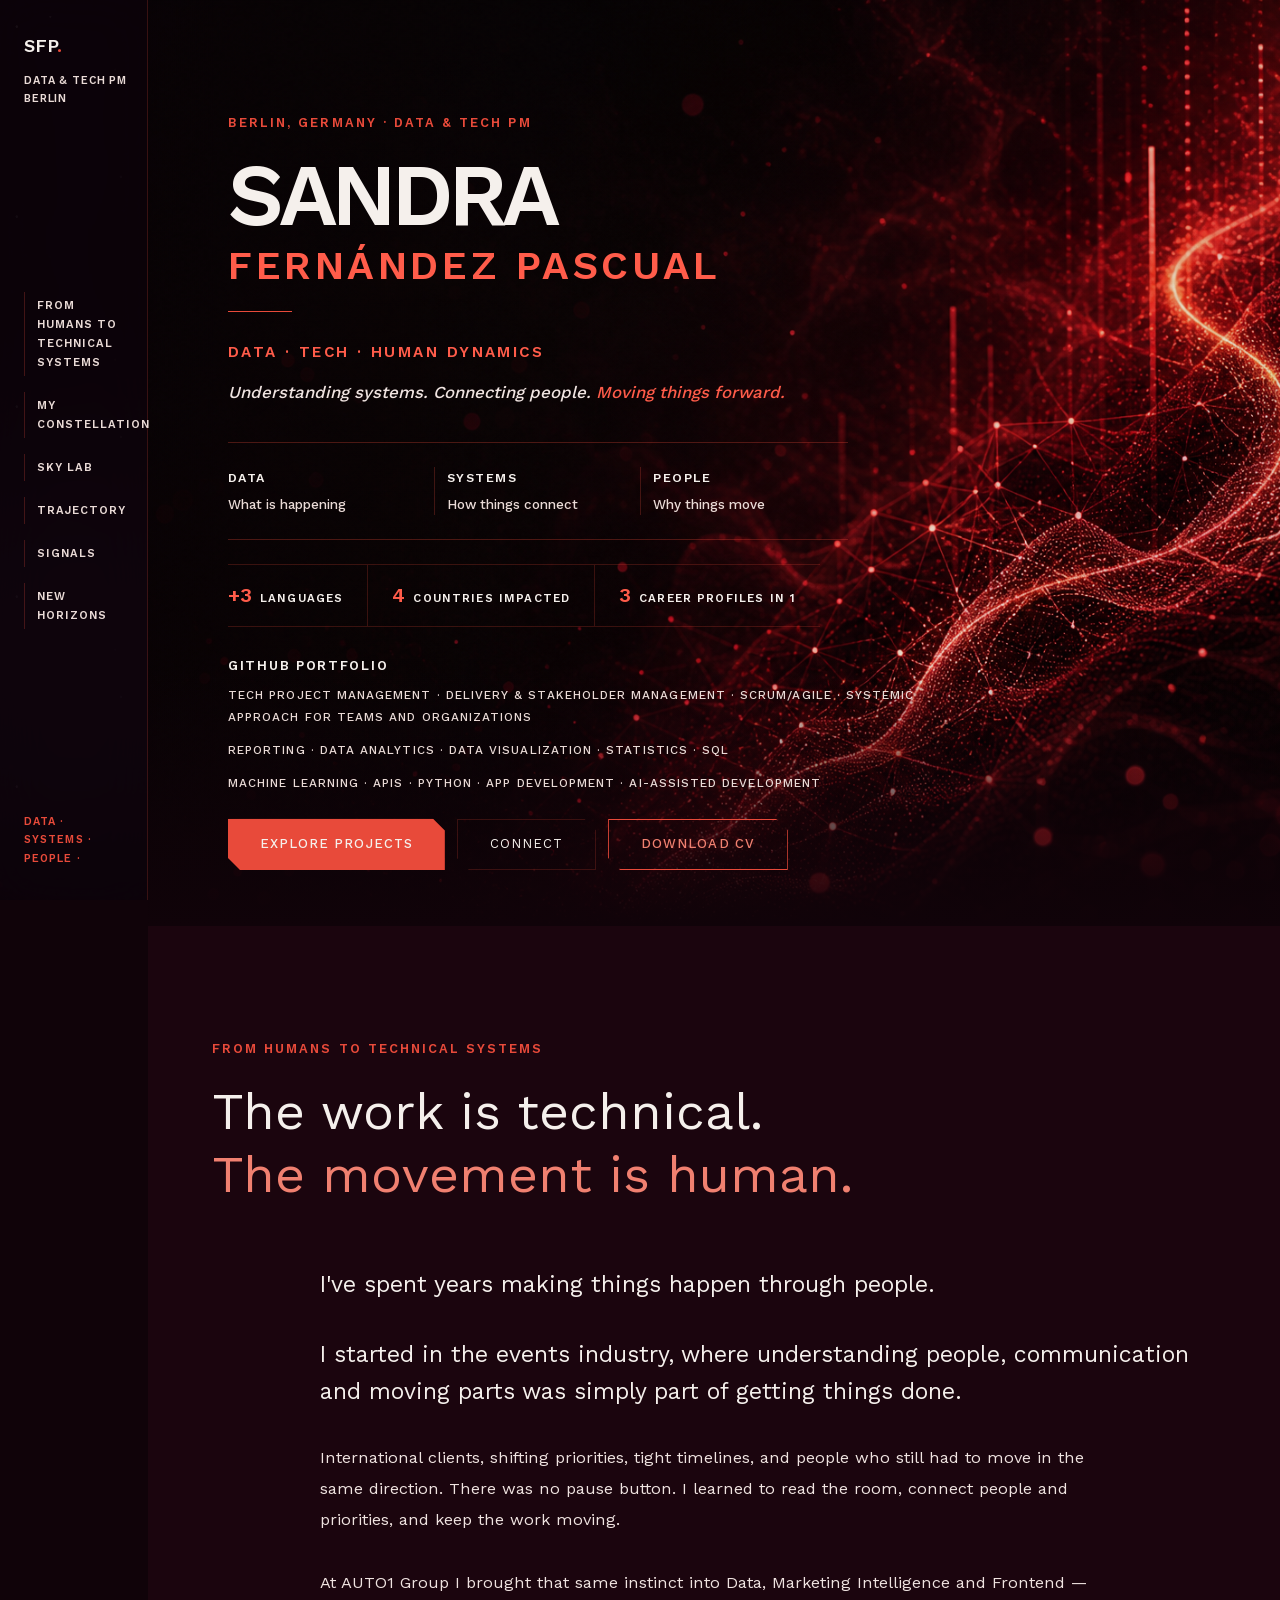
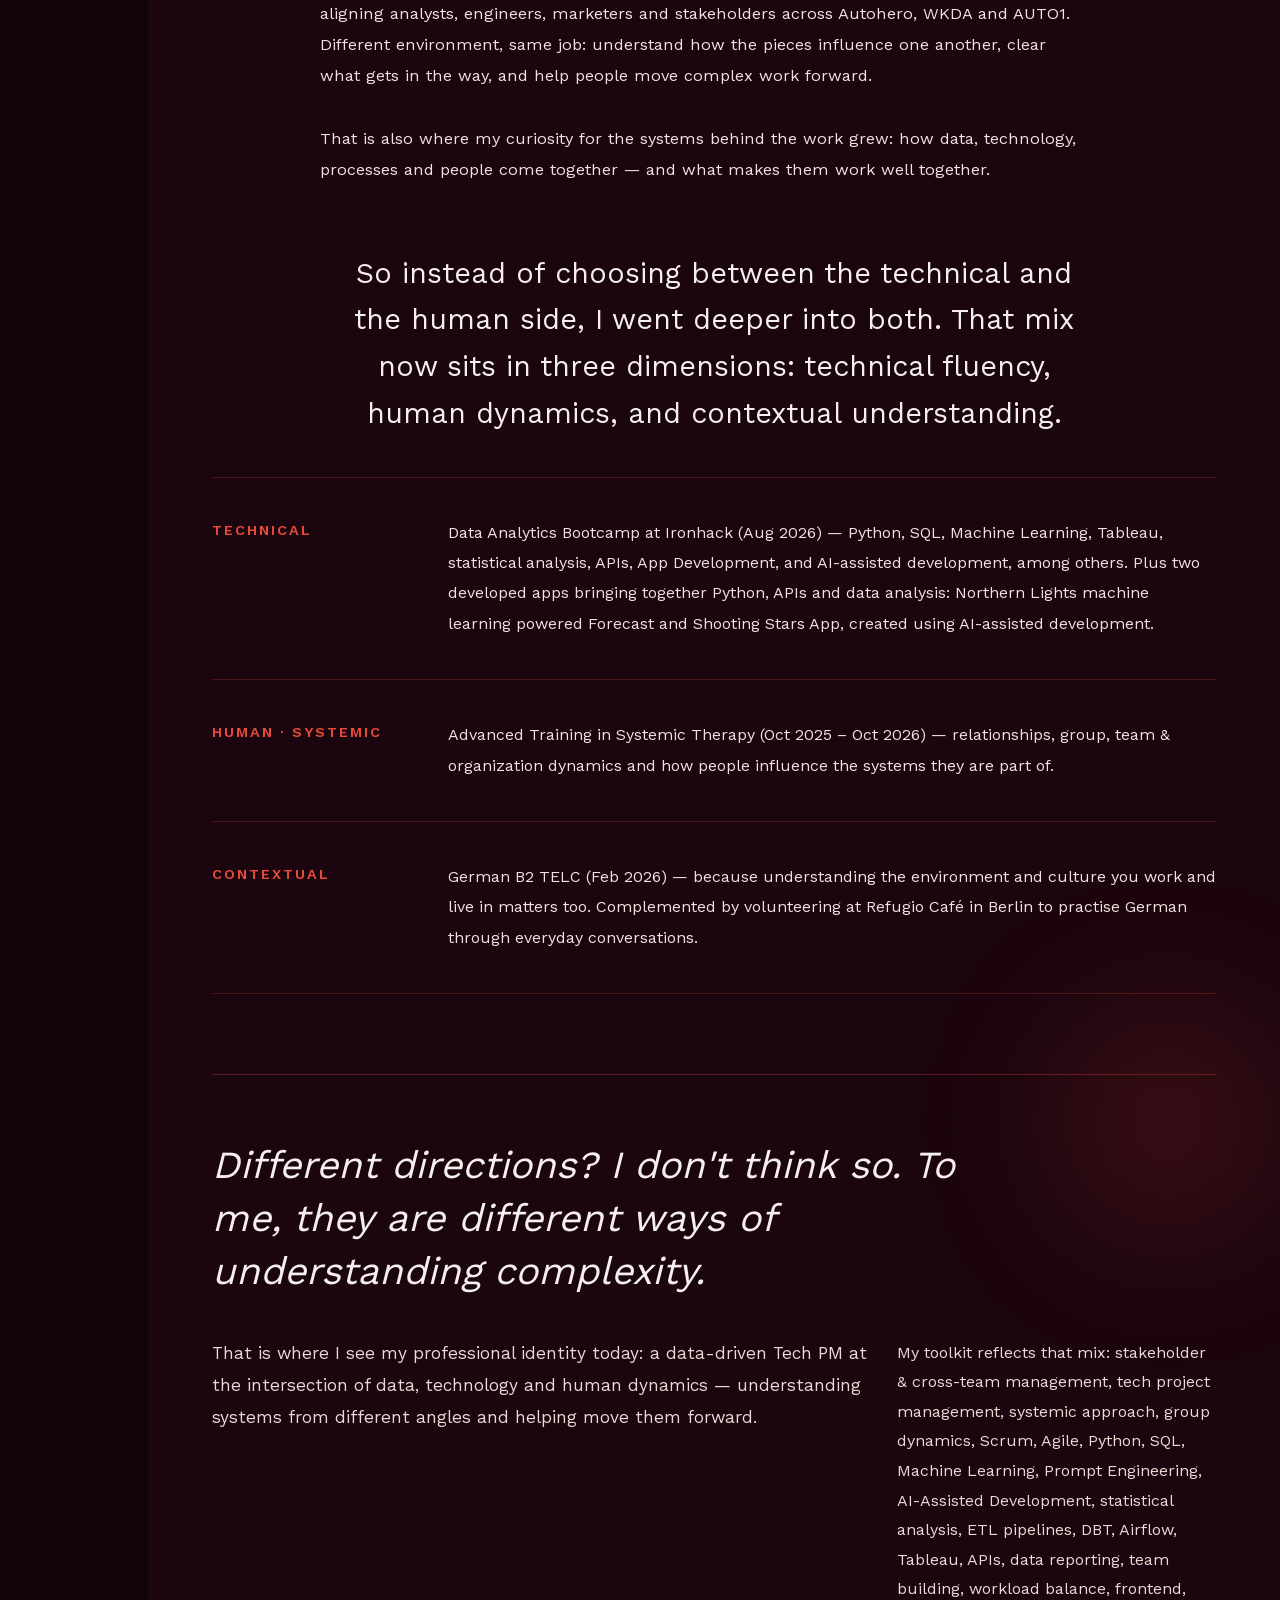
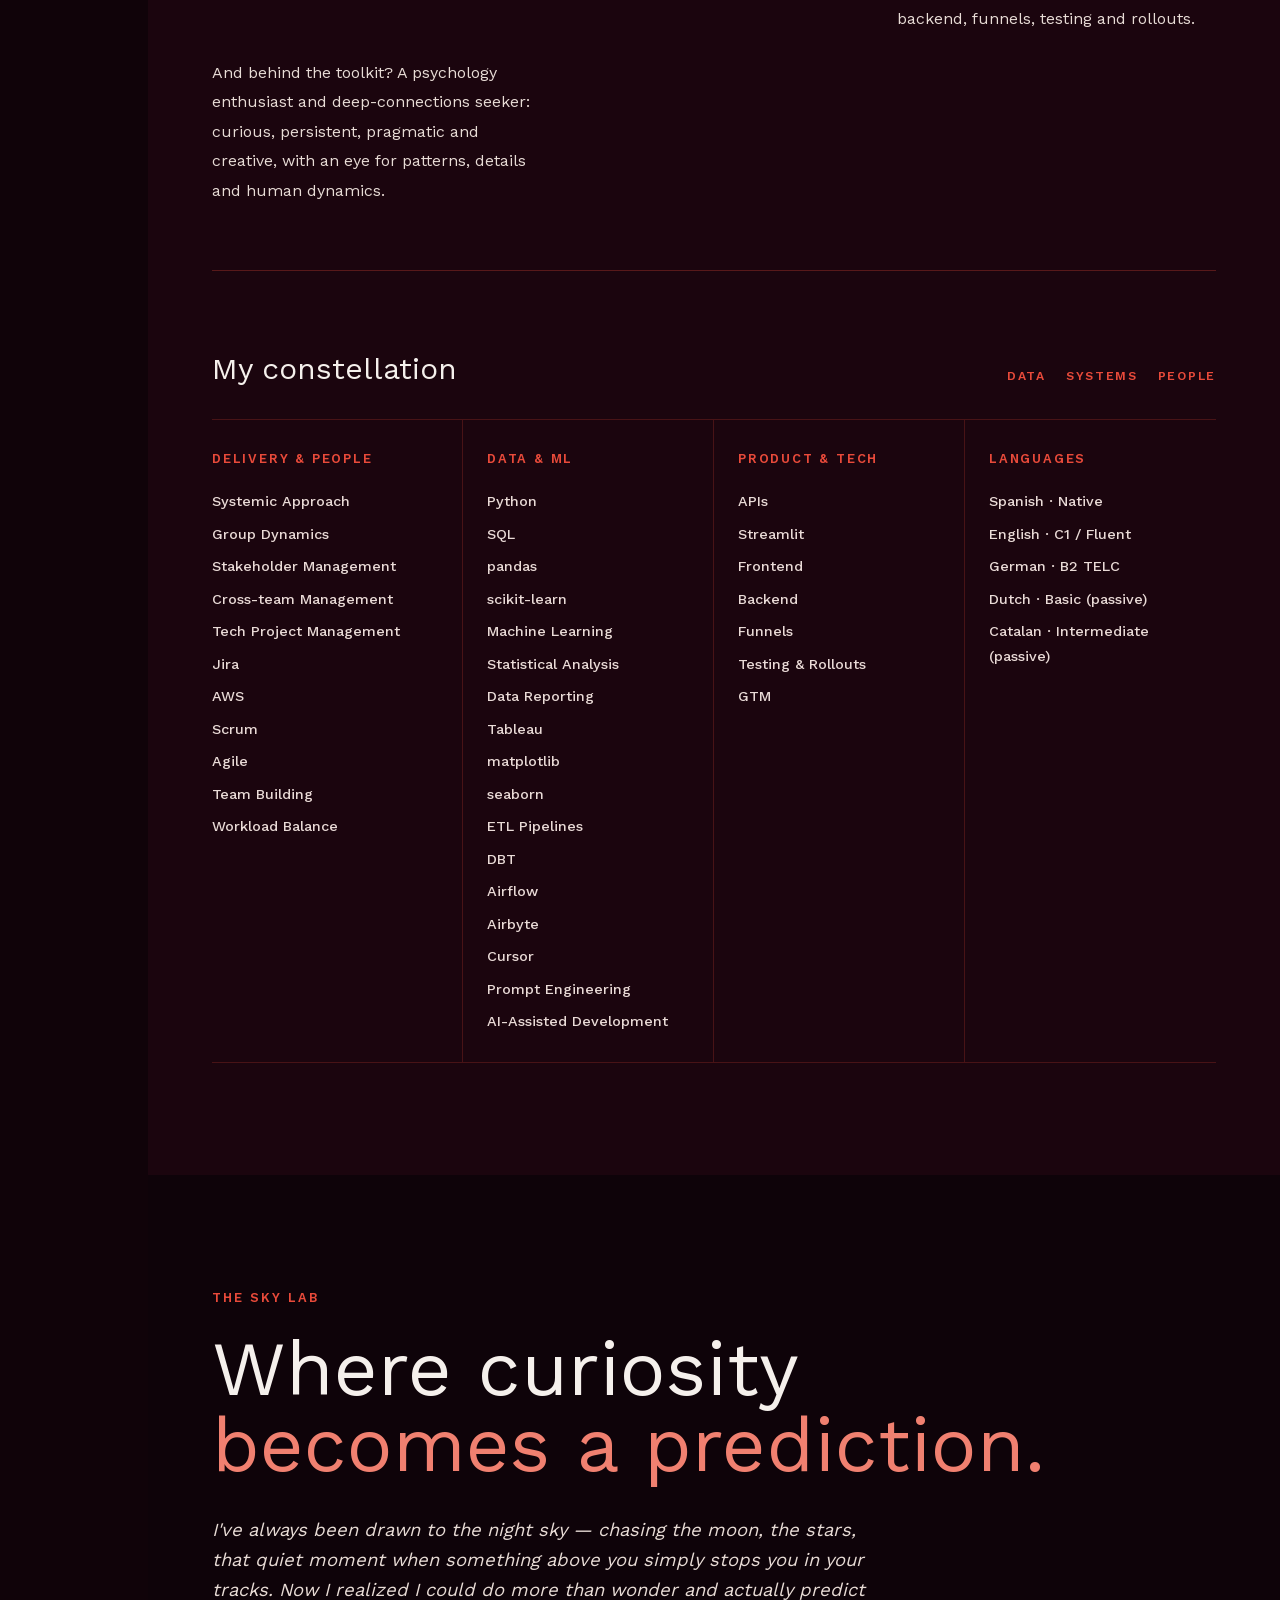
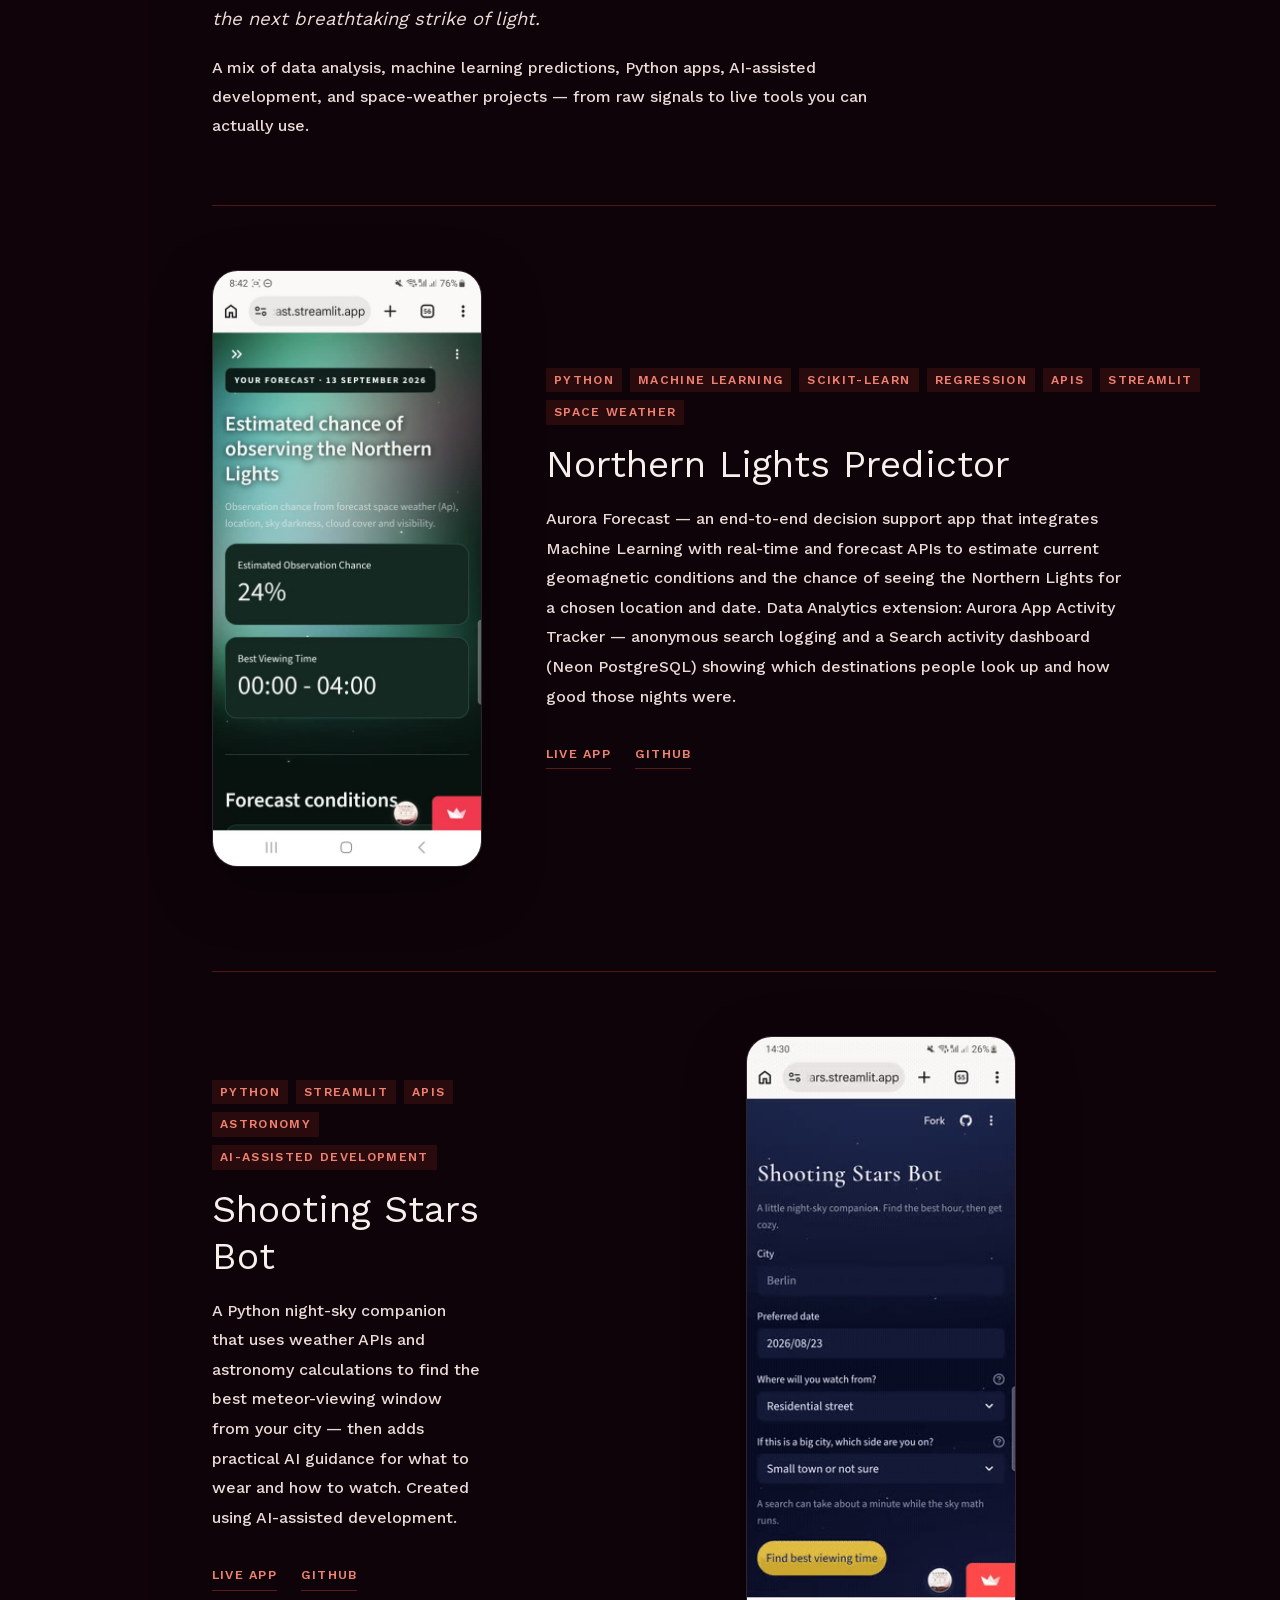
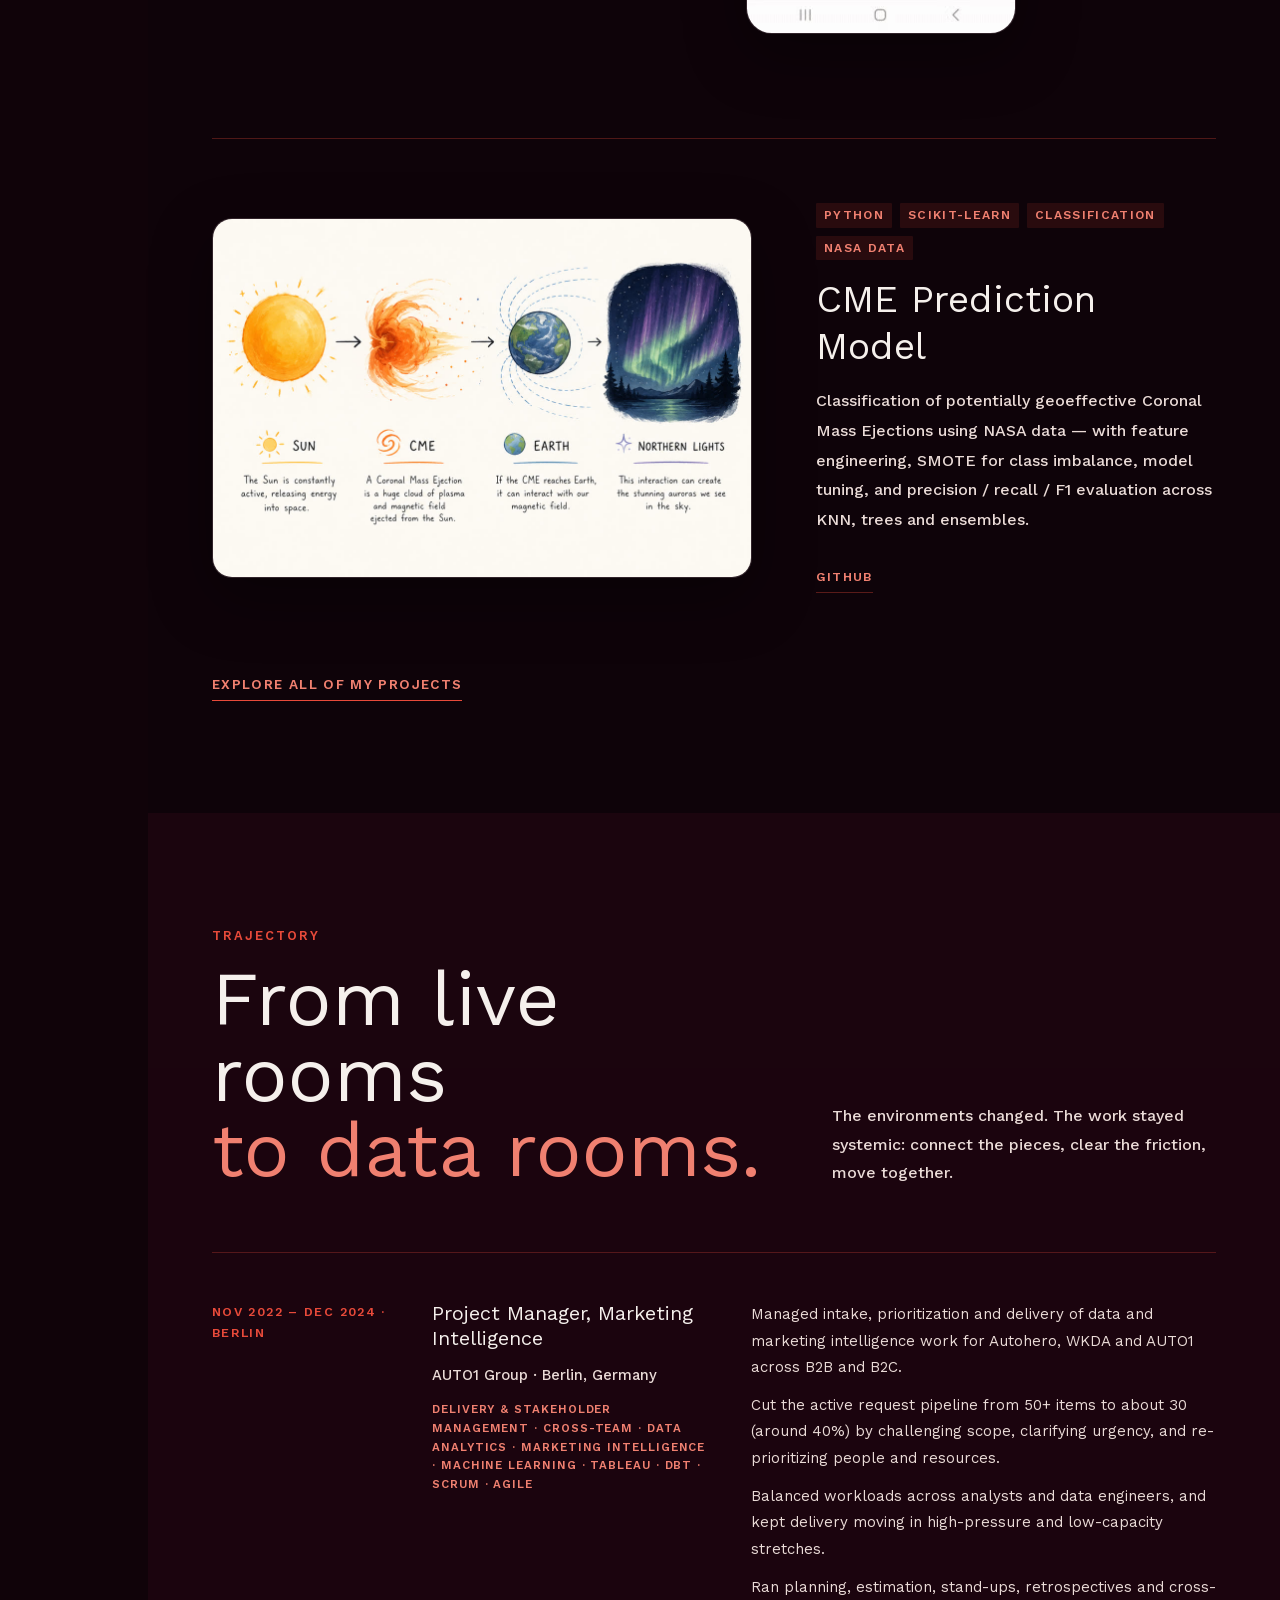
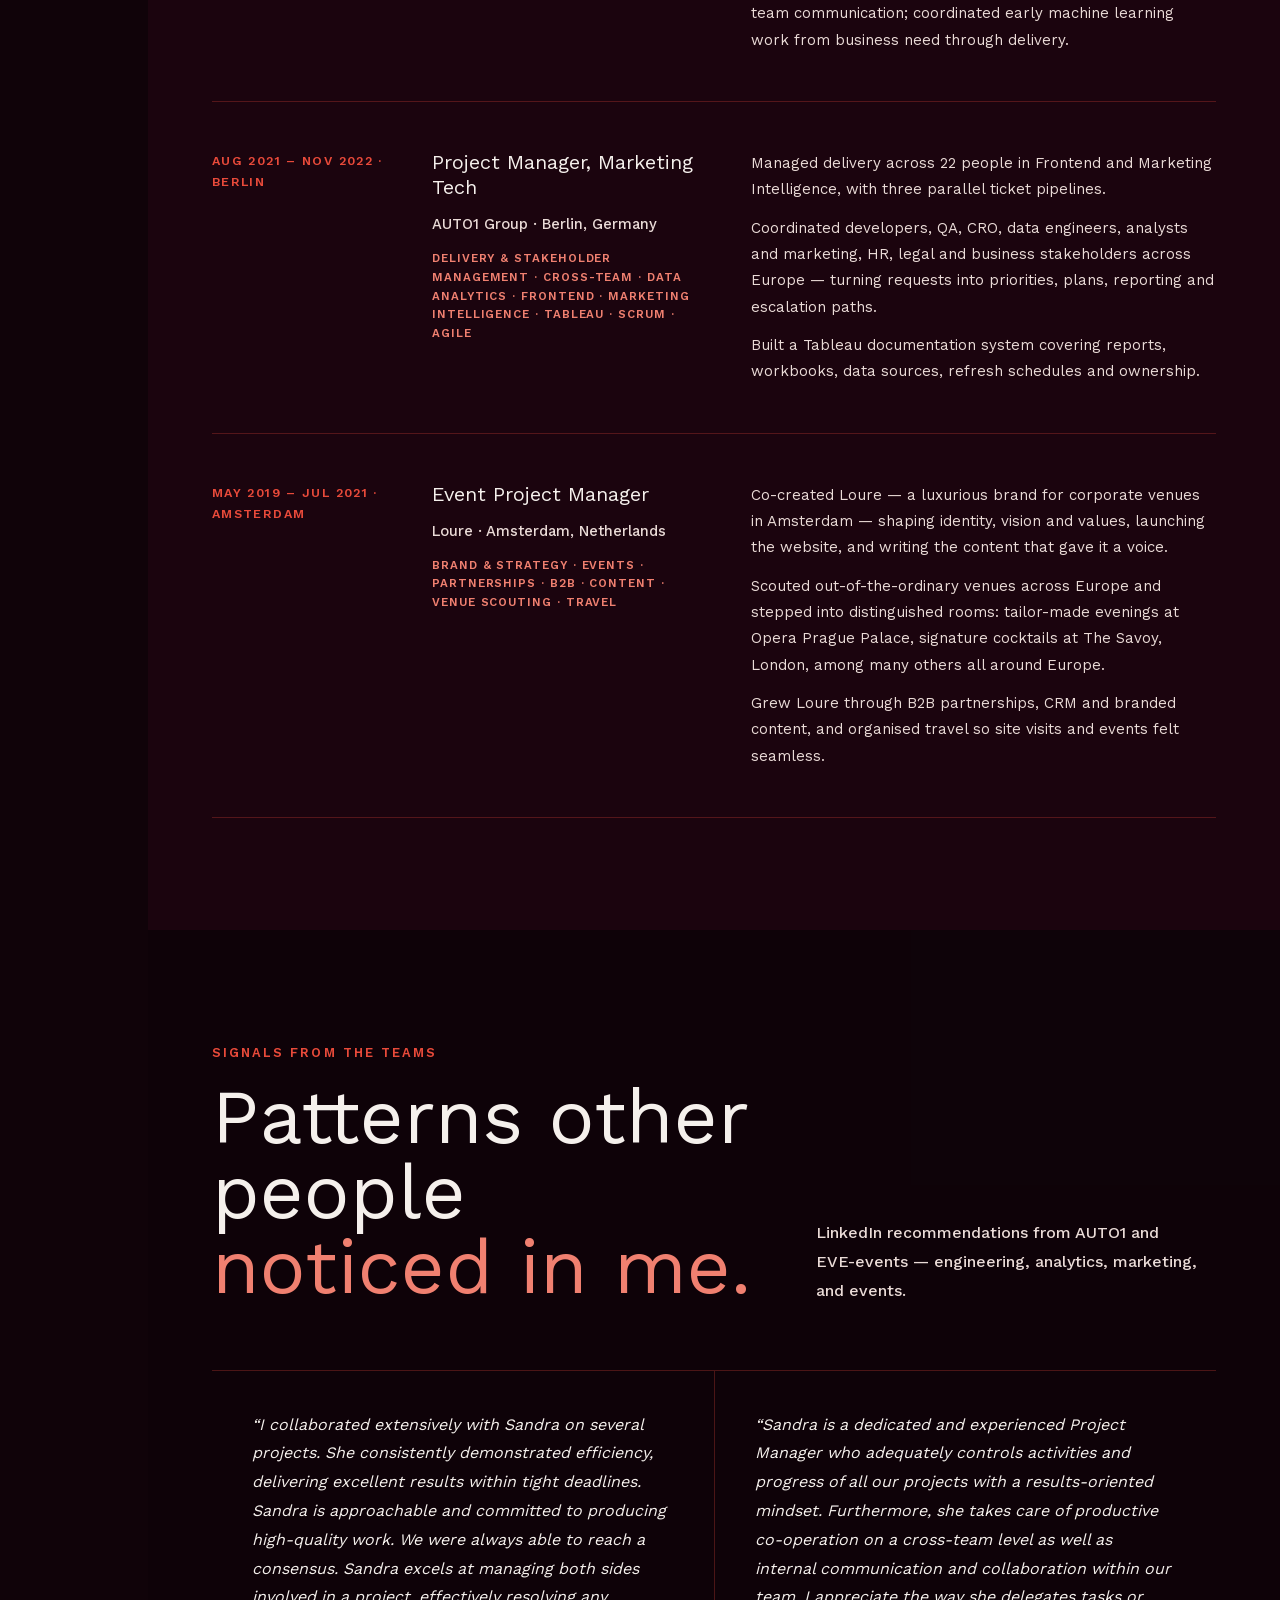
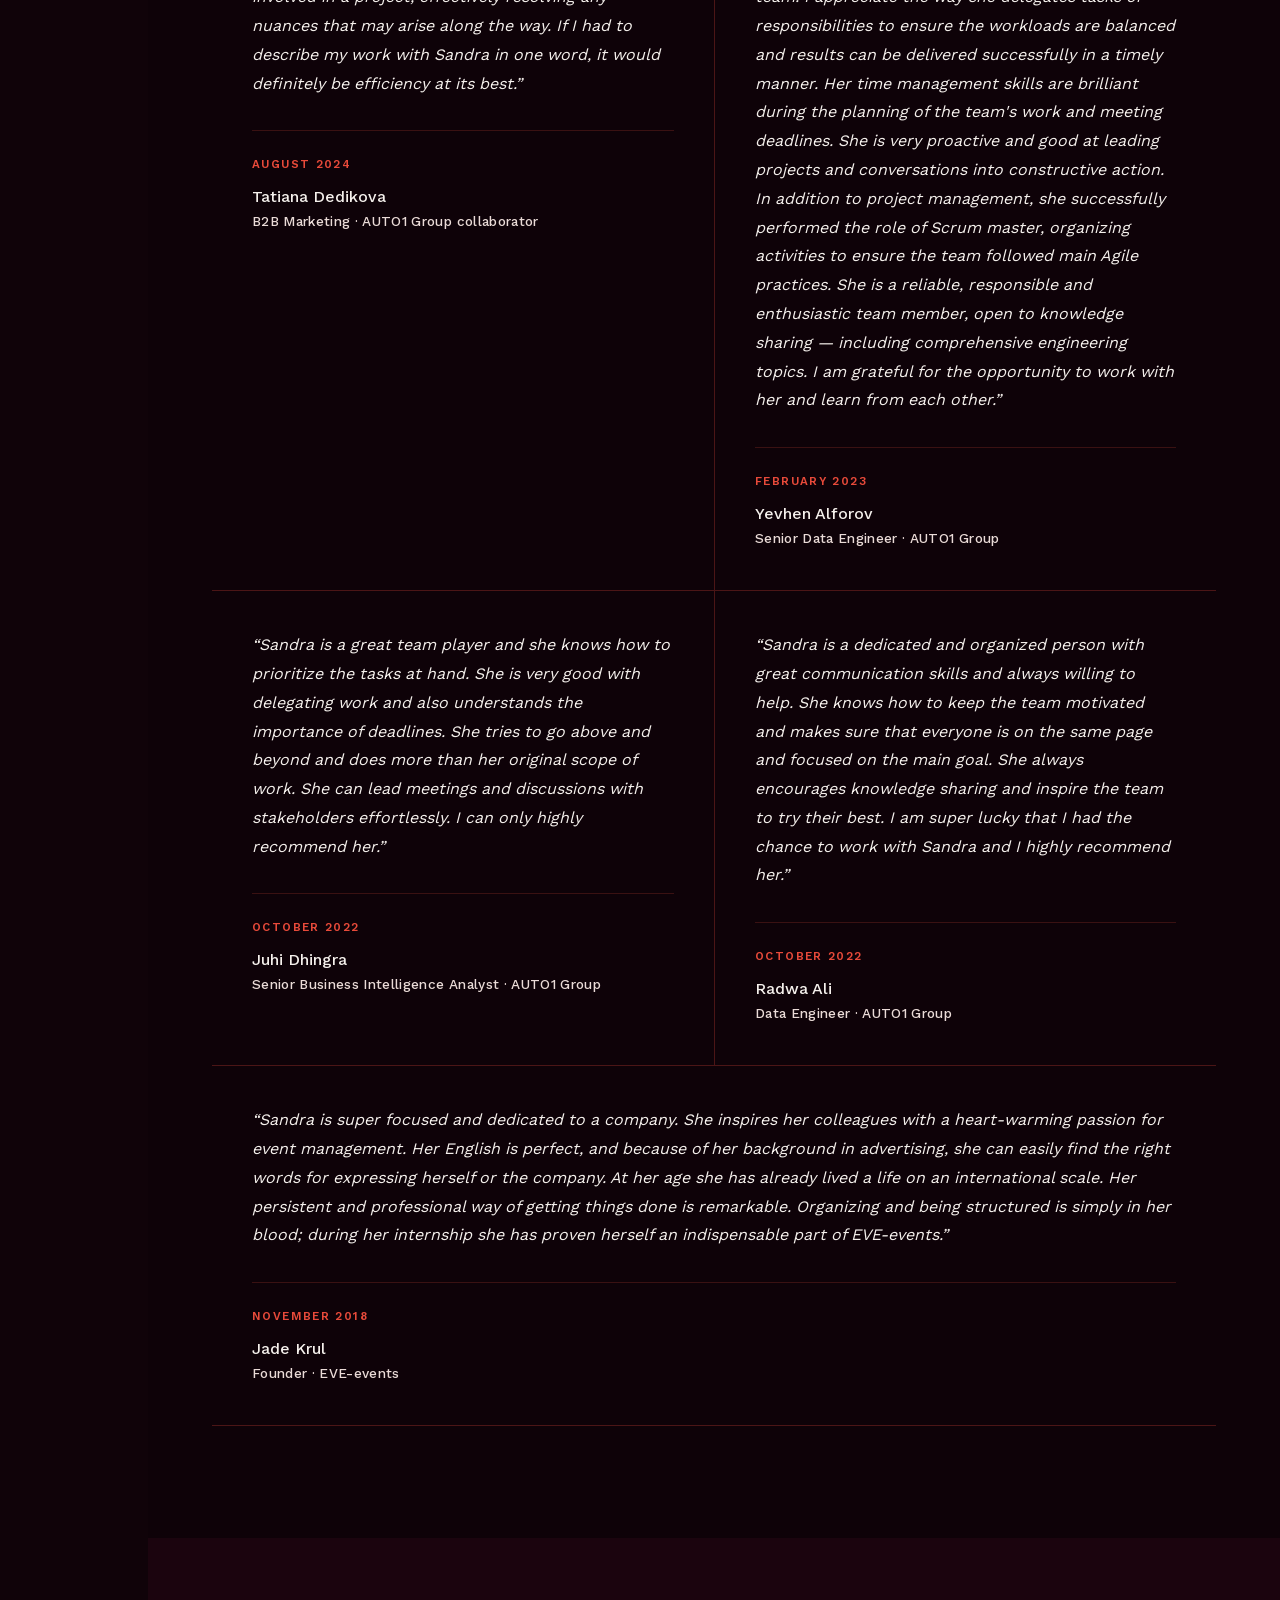
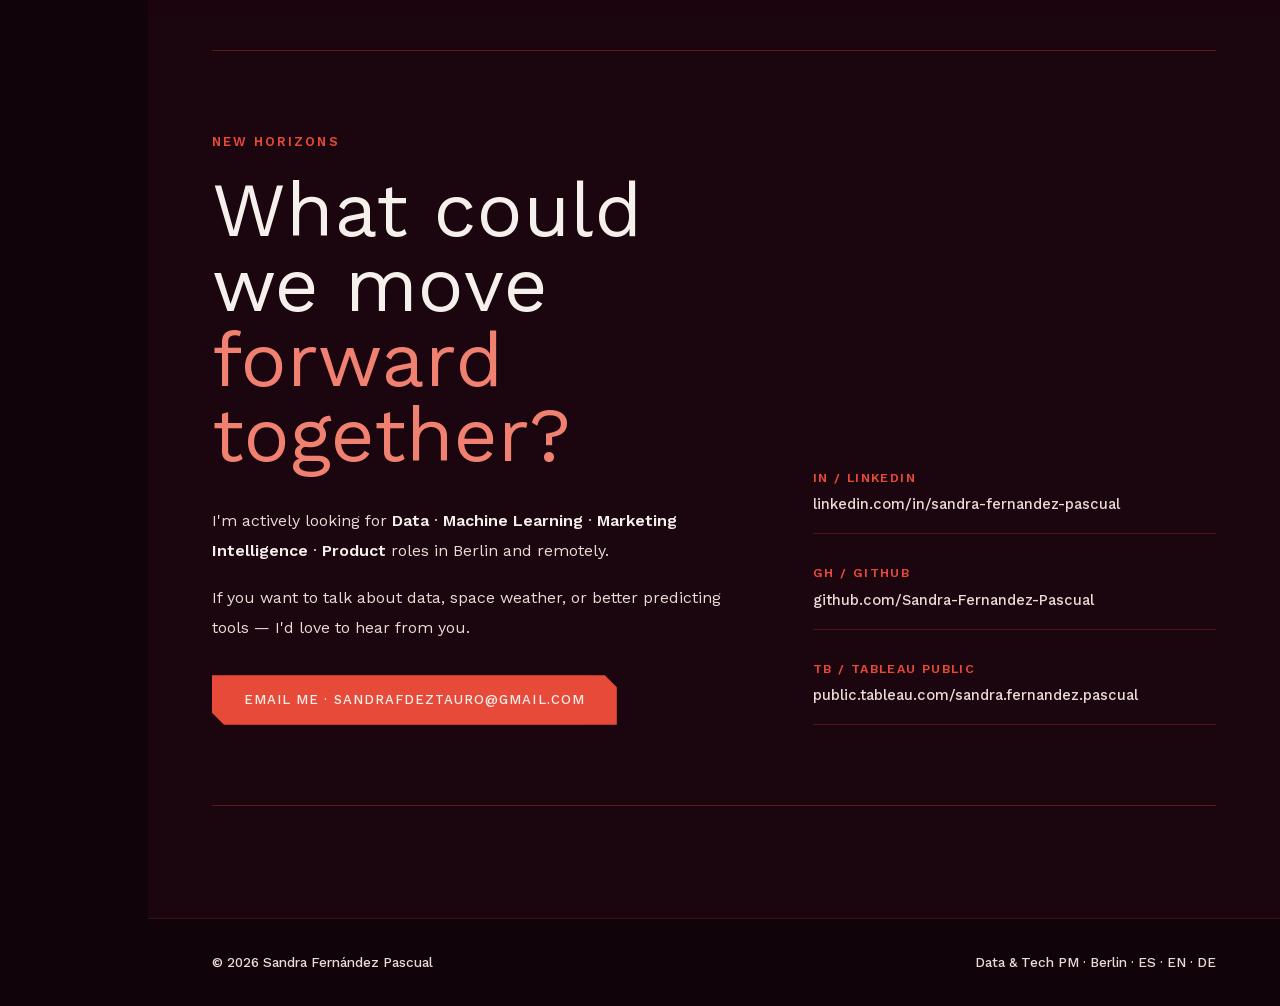
==== commit cf4bd48c: "Update the Technical track app line" ====
--- a/index.html
+++ b/index.html
@@ -1 +1 @@
-<!DOCTYPE html><html lang="en" class="unbounded_4d27d99a-module__JXFwqa__variable work_sans_9fdef7f1-module__uZm0uW__variable h-full antialiased"><head><meta charSet="utf-8"/><meta name="viewport" content="width=device-width, initial-scale=1"/><link rel="preload" href="/site-assets/static/media/7ddd198311ba7843-s.p.3kq6k02b2ysv1.woff2" as="font" crossorigin="" type="font/woff2"/><link rel="preload" href="/site-assets/static/media/b59689b1142d37ce-s.p.1bk8_xp319hr4.woff2" as="font" crossorigin="" type="font/woff2"/><link rel="preload" href="/cme-sun-earth-aurora.jpg" as="image"/><link rel="stylesheet" href="/site-assets/static/chunks/26klhi32ng2jy.css" data-precedence="next"/><link rel="preload" as="script" fetchPriority="low" href="/site-assets/static/chunks/3l04zcqx63h3y.js"/><script src="/site-assets/static/chunks/41qfcvra0dvw4.js" async=""></script><script src="/site-assets/static/chunks/02fh7_m5mrih8.js" async=""></script><script src="/site-assets/static/chunks/turbopack-3e4yhf95h70kc.js" async=""></script><script src="/site-assets/static/chunks/3fntmmi971322.js" async="" crossorigin=""></script><title>Sandra Fernández Pascual — Data &amp; Tech PM | Berlin, Germany</title><meta name="description" content="Data &amp; Tech PM based in Berlin. Portfolio showcasing Python apps, machine learning, space weather projects, and cross-functional delivery at the intersection of data, technology, and human dynamics."/><meta name="author" content="Sandra Fernández Pascual"/><meta name="keywords" content="Data &amp; Tech PM,Technical Product Manager,Berlin,Python,Machine Learning,Space Weather,Sandra Fernández Pascual"/><meta property="og:title" content="Sandra Fernández Pascual — Data &amp; Tech PM | Berlin"/><meta property="og:description" content="Understanding systems. Connecting people. Moving things forward — at the intersection of data, technology, and human dynamics."/><meta property="og:locale" content="en_DE"/><meta property="og:image" content="https://sandra-fernandez-pascual.github.io/brand-mark.png"/><meta property="og:type" content="website"/><meta name="twitter:card" content="summary_large_image"/><meta name="twitter:title" content="Sandra Fernández Pascual — Data &amp; Tech PM | Berlin"/><meta name="twitter:description" content="Understanding systems. Connecting people. Moving things forward — at the intersection of data, technology, and human dynamics."/><meta name="twitter:image" content="https://sandra-fernandez-pascual.github.io/brand-mark.png"/><link rel="icon" href="/favicon.ico?favicon.2vob68tjqpejf.ico" sizes="256x256" type="image/x-icon"/><meta name="next-size-adjust" content=""/><link rel="icon" href="/favicon.svg" type="image/svg+xml"/><script src="/site-assets/static/chunks/0cz1d0mv5g_q7.js" noModule=""></script></head><body class="min-h-full font-body"><div hidden=""><!--$--><!--/$--></div><div class="celestial-background" aria-hidden="true"><div class="star-dust"></div><div class="aurora-haze aurora-haze-one"></div><div class="aurora-haze aurora-haze-two"></div><span class="shooting-star" style="top:8%;left:76%;animation-delay:0s;animation-duration:7s"></span><span class="shooting-star" style="top:22%;left:94%;animation-delay:3.4s;animation-duration:8.5s"></span><span class="shooting-star" style="top:43%;left:82%;animation-delay:7.2s;animation-duration:6.8s"></span><span class="shooting-star" style="top:64%;left:97%;animation-delay:11s;animation-duration:9s"></span><span class="shooting-star" style="top:79%;left:70%;animation-delay:14.5s;animation-duration:7.5s"></span></div><aside class="fixed inset-y-0 left-0 z-[100] hidden w-[148px] flex-col border-r border-[rgba(232,74,58,0.2)] bg-[rgba(13,3,10,0.82)] px-6 py-8 backdrop-blur-xl md:flex"><a href="#" class="font-display text-lg font-bold text-primary no-underline">SFP<span class="text-accent">.</span></a><div class="mt-3 text-[0.68rem] font-semibold uppercase tracking-[0.08em] text-muted"><span class="whitespace-nowrap">Data &amp; Tech PM</span><br/>Berlin</div><ul class="my-auto flex list-none flex-col gap-4"><li><a href="#about" class="block border-l border-[rgba(232,74,58,0.25)] py-1 pl-3 text-[0.7rem] font-semibold uppercase tracking-[0.09em] text-muted no-underline transition-all hover:border-accent hover:pl-4 hover:text-primary">From Humans to Technical Systems</a></li><li><a href="#constellation" class="block border-l border-[rgba(232,74,58,0.25)] py-1 pl-3 text-[0.7rem] font-semibold uppercase tracking-[0.09em] text-muted no-underline transition-all hover:border-accent hover:pl-4 hover:text-primary">My constellation</a></li><li><a href="#projects" class="block border-l border-[rgba(232,74,58,0.25)] py-1 pl-3 text-[0.7rem] font-semibold uppercase tracking-[0.09em] text-muted no-underline transition-all hover:border-accent hover:pl-4 hover:text-primary">Sky Lab</a></li><li><a href="#experience" class="block border-l border-[rgba(232,74,58,0.25)] py-1 pl-3 text-[0.7rem] font-semibold uppercase tracking-[0.09em] text-muted no-underline transition-all hover:border-accent hover:pl-4 hover:text-primary">Trajectory</a></li><li><a href="#testimonials" class="block border-l border-[rgba(232,74,58,0.25)] py-1 pl-3 text-[0.7rem] font-semibold uppercase tracking-[0.09em] text-muted no-underline transition-all hover:border-accent hover:pl-4 hover:text-primary">Signals</a></li><li><a href="#contact" class="block border-l border-[rgba(232,74,58,0.25)] py-1 pl-3 text-[0.7rem] font-semibold uppercase tracking-[0.09em] text-muted no-underline transition-all hover:border-accent hover:pl-4 hover:text-primary">New Horizons</a></li></ul><span class="text-[0.68rem] font-semibold uppercase tracking-[0.1em] text-accent">Data ·<br/>Systems ·<br/>People ·</span></aside><nav class="fixed left-0 right-0 top-0 z-[100] flex items-center justify-between border-b border-[rgba(232,74,58,0.2)] bg-[rgba(13,3,10,0.86)] px-5 py-4 backdrop-blur-xl md:hidden"><a href="#" class="font-display text-sm font-bold text-primary no-underline">SFP<span class="text-accent">.</span></a><div class="flex gap-4"><a href="#projects" class="text-[0.7rem] font-semibold uppercase tracking-wider text-muted">Sky Lab</a><a href="#contact" class="text-[0.7rem] font-semibold uppercase tracking-wider text-accent">Connect</a></div></nav><div class="md:pl-[148px]"><main><section class="relative z-1 flex min-h-screen items-center overflow-hidden bg-cover bg-center px-6 pb-14 pt-28 md:px-12 lg:px-20" style="background-image:linear-gradient(90deg, rgba(10,2,7,0.18) 0%, rgba(10,2,7,0.06) 52%, rgba(10,2,7,0.12) 100%), url(&#x27;/sandra-celestial-data-hero.png&#x27;)"><div class="absolute inset-0 bg-[linear-gradient(180deg,transparent_72%,#100309_100%)]"></div><div class="relative z-1 w-full max-w-[760px]"><div class="hero-reveal mb-6 text-[0.8rem] font-semibold uppercase tracking-[0.16em] text-accent">Berlin, Germany<!-- --> · <!-- -->Data &amp; Tech PM</div><h1 class="hero-reveal font-display text-[clamp(3.35rem,6.8vw,6.4rem)] font-semibold uppercase leading-[0.86] tracking-[-0.055em] text-primary">Sandra<span class="mt-4 block text-[clamp(1.35rem,3.1vw,2.6rem)] tracking-[0.09em] text-accent-bright">Fernández Pascual</span></h1><div class="hero-reveal my-7 h-px w-16 bg-accent"></div><p class="hero-reveal text-[0.85rem] font-semibold uppercase tracking-[0.16em] text-accent-bright md:text-[0.95rem]">DATA · TECH · HUMAN DYNAMICS</p><p class="hero-reveal mt-3 font-body text-[1.05rem] font-medium italic text-[#f0e4e1]">Understanding systems. Connecting people.<!-- --> <span class="text-accent-bright">Moving things forward.</span></p><div class="hero-reveal mt-9 grid max-w-[620px] grid-cols-3 border-y border-[rgba(232,74,58,0.3)] py-6"><div class="border-r border-[rgba(232,74,58,0.25)] px-3 first:pl-0 last:border-r-0"><div class="text-[0.78rem] font-semibold uppercase tracking-[0.12em] text-primary">Data</div><div class="mt-2 text-[0.84rem] font-medium leading-snug text-muted">What is happening</div></div><div class="border-r border-[rgba(232,74,58,0.25)] px-3 first:pl-0 last:border-r-0"><div class="text-[0.78rem] font-semibold uppercase tracking-[0.12em] text-primary">Systems</div><div class="mt-2 text-[0.84rem] font-medium leading-snug text-muted">How things connect</div></div><div class="border-r border-[rgba(232,74,58,0.25)] px-3 first:pl-0 last:border-r-0"><div class="text-[0.78rem] font-semibold uppercase tracking-[0.12em] text-primary">People</div><div class="mt-2 text-[0.84rem] font-medium leading-snug text-muted">Why things move</div></div></div><div class="hero-reveal mt-6 flex w-fit max-w-full flex-col border-t border-[rgba(232,74,58,0.22)] md:flex-row"><details class="group border-b border-[rgba(232,74,58,0.22)] px-4 md:w-max md:shrink-0 md:border-r md:px-6 md:last:border-r-0 md:first:pl-0"><summary class="flex cursor-pointer list-none items-center gap-3 py-4 md:whitespace-nowrap [&amp;::-webkit-details-marker]:hidden"><span><strong class="font-display text-xl text-accent-bright">+3</strong><span class="ml-2 text-[0.72rem] font-semibold uppercase tracking-[0.1em] text-primary">Languages</span></span></summary><div class="flex min-w-[13.5rem] flex-col gap-1.5 pb-4"><div class="text-[0.82rem] font-medium leading-relaxed text-muted">Spanish · Native</div><div class="text-[0.82rem] font-medium leading-relaxed text-muted">English · C1 / Fluent</div><div class="text-[0.82rem] font-medium leading-relaxed text-muted">German · B2 TELC</div><div class="text-[0.82rem] font-medium leading-relaxed text-muted">Dutch · Basic (passive)</div><div class="text-[0.82rem] font-medium leading-relaxed text-muted">Catalan · Intermediate (passive)</div></div></details><details class="group border-b border-[rgba(232,74,58,0.22)] px-4 md:w-max md:shrink-0 md:border-r md:px-6 md:last:border-r-0 md:first:pl-0"><summary class="flex cursor-pointer list-none items-center gap-3 py-4 md:whitespace-nowrap [&amp;::-webkit-details-marker]:hidden"><span><strong class="font-display text-xl text-accent-bright">4</strong><span class="ml-2 text-[0.72rem] font-semibold uppercase tracking-[0.1em] text-primary">Countries impacted</span></span></summary><p class="w-0 min-w-full pb-4 text-[0.82rem] font-medium leading-relaxed text-muted">Spain · Ireland · The Netherlands · Germany</p></details><details class="group border-b border-[rgba(232,74,58,0.22)] px-4 md:w-max md:shrink-0 md:border-r md:px-6 md:last:border-r-0 md:first:pl-0"><summary class="flex cursor-pointer list-none items-center gap-3 py-4 md:whitespace-nowrap [&amp;::-webkit-details-marker]:hidden"><span><strong class="font-display text-xl text-accent-bright">3</strong><span class="ml-2 text-[0.72rem] font-semibold uppercase tracking-[0.1em] text-primary">Career profiles in 1</span></span></summary><p class="w-0 min-w-full pb-4 text-[0.82rem] font-medium leading-relaxed text-muted">Data and Tech · Events · Systemic Approach</p></details></div><div class="hero-reveal mt-7"><div class="text-[0.82rem] font-semibold uppercase tracking-[0.13em] text-primary">GitHub Portfolio</div><div class="mt-2 flex max-w-[760px] flex-col gap-3 text-[0.74rem] font-medium uppercase tracking-[0.09em] leading-[1.8] text-muted"><p>Tech project management · Delivery &amp; Stakeholder Management · Scrum/Agile · Systemic Approach for Teams and Organizations</p><p>Reporting · Data Analytics · Data Visualization · Statistics · SQL</p><p>Machine Learning · APIs · Python · App Development · AI-Assisted Development</p></div><div class="mt-6 flex flex-wrap gap-3"><a href="#projects" class="btn btn-primary">Explore Projects</a><a href="#contact" class="btn btn-outline">Connect</a><a href="/Sandra_Fernandez_Pascual_CV.pdf" download="" class="btn btn-cv">Download CV</a></div></div></div></section><section id="about" class="relative z-1 bg-bg-mid"><div class="mx-auto max-w-[1180px] px-8 py-28 md:px-16"><div class="fade-up mb-16"><div class="mb-6 text-[0.8rem] font-semibold uppercase tracking-[0.16em] text-accent">From Humans to Technical Systems</div><h2 class="max-w-3xl font-display text-[clamp(2.05rem,4vw,3.5rem)] leading-[1.08] text-primary">The work is technical.<span class="mt-2 block text-accent-soft">The movement is human.</span></h2></div><div class="fade-up ml-auto max-w-4xl"><p class="mb-0 font-display text-[clamp(1.12rem,1.8vw,1.45rem)] leading-relaxed text-primary">I&#x27;ve spent years making things happen through people.</p><p class="mb-8 mt-8 font-display text-[clamp(1.12rem,1.8vw,1.45rem)] leading-relaxed text-primary">I started in the events industry, where understanding people, communication and moving parts was simply part of getting things done.</p><div class="space-y-8"><p class="max-w-3xl text-[1.02rem] font-normal leading-[1.9] text-[#f0e4e1]">International clients, shifting priorities, tight timelines, and people who still had to move in the same direction. There was no pause button. I learned to read the room, connect people and priorities, and keep the work moving.</p><p class="max-w-3xl text-[1.02rem] font-normal leading-[1.9] text-[#f0e4e1]">At AUTO1 Group I brought that same instinct into Data, Marketing Intelligence and Frontend — aligning analysts, engineers, marketers and stakeholders across Autohero, WKDA and AUTO1. Different environment, same job: understand how the pieces influence one another, clear what gets in the way, and help people move complex work forward.</p><p class="max-w-3xl text-[1.02rem] font-normal leading-[1.9] text-[#f0e4e1]">That is also where my curiosity for the systems behind the work grew: how data, technology, processes and people come together — and what makes them work well together.</p></div></div><p class="fade-up mx-auto mt-16 max-w-3xl text-center font-display text-[clamp(1.25rem,2.4vw,1.8rem)] leading-relaxed text-primary">So instead of choosing between the technical and the human side, I went deeper into both. That mix now sits in three dimensions: technical fluency, human dynamics, and contextual understanding.</p><div class="fade-up my-10 border-t border-[rgba(232,74,58,0.25)]"><article class="grid gap-4 border-b border-[rgba(232,74,58,0.25)] py-8 md:grid-cols-[220px_1fr] md:py-10"><h3 class="text-[0.9rem] font-semibold uppercase tracking-[0.14em] text-accent">Technical</h3><p class="max-w-3xl text-[1rem] font-normal leading-[1.9] text-[#f0e4e1]">Data Analytics Bootcamp at Ironhack (Aug 2026) — Python, SQL, Machine Learning, Tableau, statistical analysis, APIs, App Development, and AI-assisted development, among others. Plus two developed apps: Northern Lights Forecast and Shooting Stars Bot, bringing together Python, APIs and data analysis, with machine learning powering the aurora forecast. AI-assisted development was learned in the bootcamp and applied while building Shooting Stars Bot.</p></article><article class="grid gap-4 border-b border-[rgba(232,74,58,0.25)] py-8 md:grid-cols-[220px_1fr] md:py-10"><h3 class="text-[0.9rem] font-semibold uppercase tracking-[0.14em] text-accent">Human · Systemic</h3><p class="max-w-3xl text-[1rem] font-normal leading-[1.9] text-[#f0e4e1]">Advanced Training in Systemic Therapy (Oct 2025 – Oct 2026) — relationships, group, team &amp; organization dynamics and how people influence the systems they are part of.</p></article><article class="grid gap-4 border-b border-[rgba(232,74,58,0.25)] py-8 md:grid-cols-[220px_1fr] md:py-10"><h3 class="text-[0.9rem] font-semibold uppercase tracking-[0.14em] text-accent">Contextual</h3><p class="max-w-3xl text-[1rem] font-normal leading-[1.9] text-[#f0e4e1]">German B2 TELC (Feb 2026) — because understanding the environment and culture you work and live in matters too. Complemented by volunteering at Refugio Café in Berlin to practise German through everyday conversations.</p></article></div><div class="fade-up relative my-20 border-y border-[rgba(232,74,58,0.3)] py-12 md:py-16"><div class="absolute -top-20 -right-20 h-64 w-64 rounded-full bg-[rgba(232,74,58,0.12)] blur-3xl"></div><p class="relative max-w-3xl font-display text-[clamp(1.5rem,3vw,2.6rem)] italic leading-snug text-primary">Different directions? I don&#x27;t think so. To me, they are different ways of understanding complexity.</p><div class="relative mt-10 grid gap-6 md:grid-cols-3"><p class="leading-[1.85] text-[#e8dcd6] md:col-span-2 text-[1.08rem]">That is where I see my professional identity today: a data-driven Tech PM at the intersection of data, technology and human dynamics — understanding systems from different angles and helping move them forward.</p><p class="leading-[1.85] text-[#e8dcd6] text-[1rem]">My toolkit reflects that mix: stakeholder &amp; cross-team management, tech project management, systemic approach, group dynamics, Scrum, Agile, Python, SQL, Machine Learning, Prompt Engineering, AI-Assisted Development, statistical analysis, ETL pipelines, DBT, Airflow, Tableau, APIs, data reporting, team building, workload balance, frontend, backend, funnels, testing and rollouts.</p><p class="leading-[1.85] text-[#e8dcd6] text-[1rem]">And behind the toolkit? A psychology enthusiast and deep-connections seeker: curious, persistent, pragmatic and creative, with an eye for patterns, details and human dynamics.</p></div></div><div id="constellation" class="fade-up mt-20 scroll-mt-24"><div class="mb-8 flex flex-wrap items-end justify-between gap-4"><h3 class="font-display text-3xl text-primary">My constellation</h3><div class="flex gap-5"><span class="text-[0.76rem] font-semibold uppercase tracking-[0.14em] text-accent">Data</span><span class="text-[0.76rem] font-semibold uppercase tracking-[0.14em] text-accent">Systems</span><span class="text-[0.76rem] font-semibold uppercase tracking-[0.14em] text-accent">People</span></div></div><div class="grid border-t border-[rgba(232,74,58,0.22)] md:grid-cols-2 lg:grid-cols-4"><div class="border-b border-[rgba(232,74,58,0.22)] py-7 md:pr-7 lg:border-r lg:px-6 lg:first:pl-0 lg:last:border-r-0"><div class="mb-5 text-[0.8rem] font-semibold uppercase tracking-[0.14em] text-accent">Delivery &amp; People</div><div class="space-y-2"><div class="text-[0.9rem] font-medium text-muted">Systemic Approach</div><div class="text-[0.9rem] font-medium text-muted">Group Dynamics</div><div class="text-[0.9rem] font-medium text-muted">Stakeholder Management</div><div class="text-[0.9rem] font-medium text-muted">Cross-team Management</div><div class="text-[0.9rem] font-medium text-muted">Tech Project Management</div><div class="text-[0.9rem] font-medium text-muted">Jira</div><div class="text-[0.9rem] font-medium text-muted">AWS</div><div class="text-[0.9rem] font-medium text-muted">Scrum</div><div class="text-[0.9rem] font-medium text-muted">Agile</div><div class="text-[0.9rem] font-medium text-muted">Team Building</div><div class="text-[0.9rem] font-medium text-muted">Workload Balance</div></div></div><div class="border-b border-[rgba(232,74,58,0.22)] py-7 md:pr-7 lg:border-r lg:px-6 lg:first:pl-0 lg:last:border-r-0"><div class="mb-5 text-[0.8rem] font-semibold uppercase tracking-[0.14em] text-accent">Data &amp; ML</div><div class="space-y-2"><div class="text-[0.9rem] font-medium text-muted">Python</div><div class="text-[0.9rem] font-medium text-muted">SQL</div><div class="text-[0.9rem] font-medium text-muted">pandas</div><div class="text-[0.9rem] font-medium text-muted">scikit-learn</div><div class="text-[0.9rem] font-medium text-muted">Machine Learning</div><div class="text-[0.9rem] font-medium text-muted">Statistical Analysis</div><div class="text-[0.9rem] font-medium text-muted">Data Reporting</div><div class="text-[0.9rem] font-medium text-muted">Tableau</div><div class="text-[0.9rem] font-medium text-muted">matplotlib</div><div class="text-[0.9rem] font-medium text-muted">seaborn</div><div class="text-[0.9rem] font-medium text-muted">ETL Pipelines</div><div class="text-[0.9rem] font-medium text-muted">DBT</div><div class="text-[0.9rem] font-medium text-muted">Airflow</div><div class="text-[0.9rem] font-medium text-muted">Airbyte</div><div class="text-[0.9rem] font-medium text-muted">Cursor</div><div class="text-[0.9rem] font-medium text-muted">Prompt Engineering</div><div class="text-[0.9rem] font-medium text-muted">AI-Assisted Development</div></div></div><div class="border-b border-[rgba(232,74,58,0.22)] py-7 md:pr-7 lg:border-r lg:px-6 lg:first:pl-0 lg:last:border-r-0"><div class="mb-5 text-[0.8rem] font-semibold uppercase tracking-[0.14em] text-accent">Product &amp; Tech</div><div class="space-y-2"><div class="text-[0.9rem] font-medium text-muted">APIs</div><div class="text-[0.9rem] font-medium text-muted">Streamlit</div><div class="text-[0.9rem] font-medium text-muted">Frontend</div><div class="text-[0.9rem] font-medium text-muted">Backend</div><div class="text-[0.9rem] font-medium text-muted">Funnels</div><div class="text-[0.9rem] font-medium text-muted">Testing &amp; Rollouts</div><div class="text-[0.9rem] font-medium text-muted">GTM</div></div></div><div class="border-b border-[rgba(232,74,58,0.22)] py-7 md:pr-7 lg:border-r lg:px-6 lg:first:pl-0 lg:last:border-r-0"><div class="mb-5 text-[0.8rem] font-semibold uppercase tracking-[0.14em] text-accent">Languages</div><div class="space-y-2"><div class="text-[0.9rem] font-medium text-muted">Spanish · Native</div><div class="text-[0.9rem] font-medium text-muted">English · C1 / Fluent</div><div class="text-[0.9rem] font-medium text-muted">German · B2 TELC</div><div class="text-[0.9rem] font-medium text-muted">Dutch · Basic (passive)</div><div class="text-[0.9rem] font-medium text-muted">Catalan · Intermediate (passive)</div></div></div></div></div></div></section><section id="projects" class="relative z-1 bg-bg-deep"><div class="mx-auto max-w-[1180px] px-8 py-28 md:px-16"><div class="fade-up mb-16"><div class="mb-6 text-[0.8rem] font-semibold uppercase tracking-[0.16em] text-accent">The Sky Lab</div><h2 class="font-display text-[clamp(2.7rem,6vw,5.8rem)] leading-[0.98] text-primary">Where curiosity<span class="block text-accent-soft">becomes a prediction.</span></h2><p class="mt-8 max-w-2xl font-display text-[1.15rem] italic leading-relaxed text-[#e8dcd6]">I&#x27;ve always been drawn to the night sky — chasing the moon, the stars, that quiet moment when something above you simply stops you in your tracks. Now I realized I could do more than wonder and actually predict the next breathtaking strike of light.</p><p class="mt-5 max-w-2xl text-[1rem] font-medium leading-[1.8] text-muted">A mix of data analysis, machine learning predictions, Python apps, AI-assisted development, and space-weather projects — from raw signals to live tools you can actually use.</p></div><div class="space-y-10"><article class="fade-up group relative grid items-center gap-10 border-t border-[rgba(232,74,58,0.3)] py-12 md:gap-16 md:py-16 md:grid-cols-[270px_minmax(0,1fr)]"><div class="relative mx-auto w-full shrink-0 overflow-hidden border border-[rgba(255,255,255,0.12)] bg-[#14040c] shadow-[0_20px_60px_rgba(0,0,0,0.35)] max-w-[270px] rounded-[1.6rem] "><video src="/northern-lights-demo.mp4" poster="/northern-lights-demo.jpg" width="270" height="600" autoPlay="" muted="" loop="" playsInline="" preload="metadata" aria-label="Northern Lights Predictor app demo" class="block h-auto w-full bg-[#14040c] object-cover transition-transform duration-700 group-hover:scale-[1.025]"></video></div><div class=""><div class="mb-4 flex flex-wrap gap-2"><span class="rounded-[1px] bg-[rgba(232,74,58,0.12)] px-2 py-0.5 text-[0.76rem] font-semibold uppercase tracking-[0.11em] text-accent-soft">Python</span><span class="rounded-[1px] bg-[rgba(232,74,58,0.12)] px-2 py-0.5 text-[0.76rem] font-semibold uppercase tracking-[0.11em] text-accent-soft">Machine Learning</span><span class="rounded-[1px] bg-[rgba(232,74,58,0.12)] px-2 py-0.5 text-[0.76rem] font-semibold uppercase tracking-[0.11em] text-accent-soft">scikit-learn</span><span class="rounded-[1px] bg-[rgba(232,74,58,0.12)] px-2 py-0.5 text-[0.76rem] font-semibold uppercase tracking-[0.11em] text-accent-soft">Regression</span><span class="rounded-[1px] bg-[rgba(232,74,58,0.12)] px-2 py-0.5 text-[0.76rem] font-semibold uppercase tracking-[0.11em] text-accent-soft">APIs</span><span class="rounded-[1px] bg-[rgba(232,74,58,0.12)] px-2 py-0.5 text-[0.76rem] font-semibold uppercase tracking-[0.11em] text-accent-soft">Streamlit</span><span class="rounded-[1px] bg-[rgba(232,74,58,0.12)] px-2 py-0.5 text-[0.76rem] font-semibold uppercase tracking-[0.11em] text-accent-soft">Space Weather</span></div><h3 class="font-display mb-4 text-[clamp(1.6rem,3vw,2.35rem)] leading-tight text-primary">Northern Lights Predictor</h3><p class="mb-8 max-w-xl text-[1rem] font-medium leading-[1.85] text-muted">Aurora Forecast — an end-to-end decision support app that integrates Machine Learning with real-time and forecast APIs to estimate current geomagnetic conditions and the chance of seeing the Northern Lights for a chosen location and date. Data Analytics extension: Aurora App Activity Tracker — anonymous search logging and a Search activity dashboard (Neon PostgreSQL) showing which destinations people look up and how good those nights were.</p><div class="flex flex-wrap gap-6"><a href="https://northern-lights-forecast.streamlit.app/" target="_blank" rel="noopener noreferrer" class="border-b border-[rgba(232,74,58,0.35)] pb-1 text-[0.78rem] font-semibold uppercase tracking-[0.1em] text-accent-soft no-underline transition-all hover:border-accent hover:text-accent-bright">Live App</a><a href="https://github.com/Sandra-Fernandez-Pascual/Northern-Lights-Forecast-App" target="_blank" rel="noopener noreferrer" class="border-b border-[rgba(232,74,58,0.35)] pb-1 text-[0.78rem] font-semibold uppercase tracking-[0.1em] text-accent-soft no-underline transition-all hover:border-accent hover:text-accent-bright">GitHub</a></div></div></article><article class="fade-up group relative grid items-center gap-10 border-t border-[rgba(232,74,58,0.3)] py-12 md:gap-16 md:py-16 md:grid-cols-[270px_minmax(0,1fr)]"><div class="relative mx-auto w-full shrink-0 overflow-hidden border border-[rgba(255,255,255,0.12)] bg-[#14040c] shadow-[0_20px_60px_rgba(0,0,0,0.35)] max-w-[270px] rounded-[1.6rem] md:order-2"><video src="/shooting-stars-demo.mp4" poster="/shooting-stars-demo.jpg" width="270" height="600" autoPlay="" muted="" loop="" playsInline="" preload="metadata" aria-label="Shooting Stars Bot app demo" class="block h-auto w-full bg-[#14040c] object-cover transition-transform duration-700 group-hover:scale-[1.025]"></video></div><div class="md:order-1"><div class="mb-4 flex flex-wrap gap-2"><span class="rounded-[1px] bg-[rgba(232,74,58,0.12)] px-2 py-0.5 text-[0.76rem] font-semibold uppercase tracking-[0.11em] text-accent-soft">Python</span><span class="rounded-[1px] bg-[rgba(232,74,58,0.12)] px-2 py-0.5 text-[0.76rem] font-semibold uppercase tracking-[0.11em] text-accent-soft">Streamlit</span><span class="rounded-[1px] bg-[rgba(232,74,58,0.12)] px-2 py-0.5 text-[0.76rem] font-semibold uppercase tracking-[0.11em] text-accent-soft">APIs</span><span class="rounded-[1px] bg-[rgba(232,74,58,0.12)] px-2 py-0.5 text-[0.76rem] font-semibold uppercase tracking-[0.11em] text-accent-soft">Astronomy</span><span class="rounded-[1px] bg-[rgba(232,74,58,0.12)] px-2 py-0.5 text-[0.76rem] font-semibold uppercase tracking-[0.11em] text-accent-soft">AI-Assisted Development</span></div><h3 class="font-display mb-4 text-[clamp(1.6rem,3vw,2.35rem)] leading-tight text-primary">Shooting Stars Bot</h3><p class="mb-8 max-w-xl text-[1rem] font-medium leading-[1.85] text-muted">A Python night-sky companion that uses weather APIs and astronomy calculations to find the best meteor-viewing window from your city — then adds practical AI guidance for what to wear and how to watch. Created using AI-assisted development.</p><div class="flex flex-wrap gap-6"><a href="https://shooting-stars.streamlit.app/" target="_blank" rel="noopener noreferrer" class="border-b border-[rgba(232,74,58,0.35)] pb-1 text-[0.78rem] font-semibold uppercase tracking-[0.1em] text-accent-soft no-underline transition-all hover:border-accent hover:text-accent-bright">Live App</a><a href="https://github.com/Sandra-Fernandez-Pascual/shooting-stars-app" target="_blank" rel="noopener noreferrer" class="border-b border-[rgba(232,74,58,0.35)] pb-1 text-[0.78rem] font-semibold uppercase tracking-[0.1em] text-accent-soft no-underline transition-all hover:border-accent hover:text-accent-bright">GitHub</a></div></div></article><article class="fade-up group relative grid items-center gap-10 border-t border-[rgba(232,74,58,0.3)] py-12 md:gap-16 md:py-16 md:grid-cols-[minmax(260px,540px)_minmax(0,1fr)]"><div class="relative mx-auto w-full shrink-0 overflow-hidden border border-[rgba(255,255,255,0.12)] bg-[#14040c] shadow-[0_20px_60px_rgba(0,0,0,0.35)] max-w-[540px] rounded-[1.25rem] "><img src="/cme-sun-earth-aurora.jpg" alt="Coronal mass ejection travelling from the Sun toward Earth and creating aurora" width="1080" height="720" class="block h-auto w-full bg-[#14040c] object-cover transition-transform duration-700 group-hover:scale-[1.025]"/></div><div class=""><div class="mb-4 flex flex-wrap gap-2"><span class="rounded-[1px] bg-[rgba(232,74,58,0.12)] px-2 py-0.5 text-[0.76rem] font-semibold uppercase tracking-[0.11em] text-accent-soft">Python</span><span class="rounded-[1px] bg-[rgba(232,74,58,0.12)] px-2 py-0.5 text-[0.76rem] font-semibold uppercase tracking-[0.11em] text-accent-soft">scikit-learn</span><span class="rounded-[1px] bg-[rgba(232,74,58,0.12)] px-2 py-0.5 text-[0.76rem] font-semibold uppercase tracking-[0.11em] text-accent-soft">Classification</span><span class="rounded-[1px] bg-[rgba(232,74,58,0.12)] px-2 py-0.5 text-[0.76rem] font-semibold uppercase tracking-[0.11em] text-accent-soft">NASA Data</span></div><h3 class="font-display mb-4 text-[clamp(1.6rem,3vw,2.35rem)] leading-tight text-primary">CME Prediction Model</h3><p class="mb-8 max-w-xl text-[1rem] font-medium leading-[1.85] text-muted">Classification of potentially geoeffective Coronal Mass Ejections using NASA data — with feature engineering, SMOTE for class imbalance, model tuning, and precision / recall / F1 evaluation across KNN, trees and ensembles.</p><div class="flex flex-wrap gap-6"><a href="https://github.com/Sandra-Fernandez-Pascual/Northern-Lights-Predictions-Machine-Learning-Project" target="_blank" rel="noopener noreferrer" class="border-b border-[rgba(232,74,58,0.35)] pb-1 text-[0.78rem] font-semibold uppercase tracking-[0.1em] text-accent-soft no-underline transition-all hover:border-accent hover:text-accent-bright">GitHub</a></div></div></article></div><a href="https://github.com/Sandra-Fernandez-Pascual" class="fade-up mt-4 inline-block border-b border-accent pb-1 text-[0.85rem] font-semibold uppercase tracking-[0.1em] text-accent-soft no-underline transition-colors hover:text-accent-bright" target="_blank" rel="noopener noreferrer">Explore all of my projects</a></div></section><section id="experience" class="relative z-1 bg-bg-mid"><div class="mx-auto max-w-[1180px] px-8 py-28 md:px-16"><div class="fade-up mb-16 flex flex-col gap-6 md:flex-row md:items-end md:justify-between"><div><div class="text-[0.8rem] font-semibold uppercase tracking-[0.16em] text-accent">Trajectory</div><h2 class="mt-4 max-w-3xl font-display text-[clamp(2.6rem,6vw,5.4rem)] leading-[0.98] text-primary">From live rooms<span class="block text-accent-soft">to data rooms.</span></h2></div><p class="max-w-sm text-[1rem] font-medium leading-[1.8] text-muted">The environments changed. The work stayed systemic: connect the pieces, clear the friction, move together.</p></div><div class="border-t border-[rgba(232,74,58,0.28)]"><article class="fade-up grid gap-6 border-b border-[rgba(232,74,58,0.28)] py-9 md:grid-cols-[180px_0.75fr_1.25fr] md:gap-10 md:py-12"><div class="text-[0.78rem] font-semibold uppercase tracking-[0.11em] text-accent">Nov 2022 – Dec 2024<!-- --> · <!-- -->Berlin</div><div><h3 class="font-display text-[1.25rem] leading-tight text-primary">Project Manager, Marketing Intelligence</h3><div class="mt-3 text-[0.92rem] font-medium text-muted">AUTO1 Group · Berlin, Germany</div><div class="mt-3 max-w-xl text-[0.72rem] font-semibold uppercase tracking-[0.08em] leading-relaxed text-accent-soft">Delivery &amp; Stakeholder Management · Cross-team · Data Analytics · Marketing intelligence · Machine learning · Tableau · dbt · Scrum · Agile</div></div><ul class="flex flex-col gap-3"><li class="text-[0.94rem] font-normal leading-[1.75] text-muted">Managed intake, prioritization and delivery of data and marketing intelligence work for Autohero, WKDA and AUTO1 across B2B and B2C.</li><li class="text-[0.94rem] font-normal leading-[1.75] text-muted">Cut the active request pipeline from 50+ items to about 30 (around 40%) by challenging scope, clarifying urgency, and re-prioritizing people and resources.</li><li class="text-[0.94rem] font-normal leading-[1.75] text-muted">Balanced workloads across analysts and data engineers, and kept delivery moving in high-pressure and low-capacity stretches.</li><li class="text-[0.94rem] font-normal leading-[1.75] text-muted">Ran planning, estimation, stand-ups, retrospectives and cross-team communication; coordinated early machine learning work from business need through delivery.</li></ul></article><article class="fade-up grid gap-6 border-b border-[rgba(232,74,58,0.28)] py-9 md:grid-cols-[180px_0.75fr_1.25fr] md:gap-10 md:py-12"><div class="text-[0.78rem] font-semibold uppercase tracking-[0.11em] text-accent">Aug 2021 – Nov 2022<!-- --> · <!-- -->Berlin</div><div><h3 class="font-display text-[1.25rem] leading-tight text-primary">Project Manager, Marketing Tech</h3><div class="mt-3 text-[0.92rem] font-medium text-muted">AUTO1 Group · Berlin, Germany</div><div class="mt-3 max-w-xl text-[0.72rem] font-semibold uppercase tracking-[0.08em] leading-relaxed text-accent-soft">Delivery &amp; Stakeholder Management · Cross-team · Data Analytics · Frontend · Marketing intelligence · Tableau · Scrum · Agile</div></div><ul class="flex flex-col gap-3"><li class="text-[0.94rem] font-normal leading-[1.75] text-muted">Managed delivery across 22 people in Frontend and Marketing Intelligence, with three parallel ticket pipelines.</li><li class="text-[0.94rem] font-normal leading-[1.75] text-muted">Coordinated developers, QA, CRO, data engineers, analysts and marketing, HR, legal and business stakeholders across Europe — turning requests into priorities, plans, reporting and escalation paths.</li><li class="text-[0.94rem] font-normal leading-[1.75] text-muted">Built a Tableau documentation system covering reports, workbooks, data sources, refresh schedules and ownership.</li></ul></article><article class="fade-up grid gap-6 border-b border-[rgba(232,74,58,0.28)] py-9 md:grid-cols-[180px_0.75fr_1.25fr] md:gap-10 md:py-12"><div class="text-[0.78rem] font-semibold uppercase tracking-[0.11em] text-accent">May 2019 – Jul 2021<!-- --> · <!-- -->Amsterdam</div><div><h3 class="font-display text-[1.25rem] leading-tight text-primary">Event Project Manager</h3><div class="mt-3 text-[0.92rem] font-medium text-muted">Loure · Amsterdam, Netherlands</div><div class="mt-3 max-w-xl text-[0.72rem] font-semibold uppercase tracking-[0.08em] leading-relaxed text-accent-soft">Brand &amp; strategy · Events · Partnerships · B2B · Content · Venue scouting · Travel</div></div><ul class="flex flex-col gap-3"><li class="text-[0.94rem] font-normal leading-[1.75] text-muted">Co-created Loure — a luxurious brand for corporate venues in Amsterdam — shaping identity, vision and values, launching the website, and writing the content that gave it a voice.</li><li class="text-[0.94rem] font-normal leading-[1.75] text-muted">Scouted out-of-the-ordinary venues across Europe and stepped into distinguished rooms: tailor-made evenings at Opera Prague Palace, signature cocktails at The Savoy, London, among many others all around Europe.</li><li class="text-[0.94rem] font-normal leading-[1.75] text-muted">Grew Loure through B2B partnerships, CRM and branded content, and organised travel so site visits and events felt seamless.</li></ul></article></div></div></section><section id="testimonials" class="relative z-1 bg-bg-deep"><div class="mx-auto max-w-[1180px] px-8 py-28 md:px-16"><div class="mb-16 grid gap-8 md:grid-cols-[1fr_0.7fr] md:items-end"><div><div class="text-[0.8rem] font-semibold uppercase tracking-[0.16em] text-accent">Signals from the teams</div><h2 class="mt-4 font-display text-[clamp(2.6rem,6vw,5.4rem)] leading-[0.98] text-primary">Patterns other people<span class="block text-accent-soft">noticed in me.</span></h2></div><p class="max-w-sm text-[1rem] font-medium leading-[1.8] text-muted">LinkedIn recommendations from AUTO1 and EVE-events — engineering, analytics, marketing, and events.</p></div><div class="grid border-t border-[rgba(232,74,58,0.28)] md:grid-cols-2"><article class="border-b border-[rgba(232,74,58,0.28)] py-10 md:px-10 md:even:border-l md:last:col-span-2 md:last:border-l-0"><p class="font-display text-[1rem] italic leading-[1.8] text-primary">“<!-- -->I collaborated extensively with Sandra on several projects. She consistently demonstrated efficiency, delivering excellent results within tight deadlines. Sandra is approachable and committed to producing high-quality work. We were always able to reach a consensus. Sandra excels at managing both sides involved in a project, effectively resolving any nuances that may arise along the way. If I had to describe my work with Sandra in one word, it would definitely be efficiency at its best.<!-- -->”</p><div class="mt-8 border-t border-[var(--border)] pt-6"><div class="text-[0.72rem] font-semibold uppercase tracking-[0.12em] text-accent">August 2024</div><div class="mt-2 font-medium text-primary">Tatiana Dedikova</div><div class="text-[0.85rem] font-medium tracking-wide text-muted">B2B Marketing · AUTO1 Group collaborator</div></div></article><article class="border-b border-[rgba(232,74,58,0.28)] py-10 md:px-10 md:even:border-l md:last:col-span-2 md:last:border-l-0"><p class="font-display text-[1rem] italic leading-[1.8] text-primary">“<!-- -->Sandra is a dedicated and experienced Project Manager who adequately controls activities and progress of all our projects with a results-oriented mindset. Furthermore, she takes care of productive co-operation on a cross-team level as well as internal communication and collaboration within our team. I appreciate the way she delegates tasks or responsibilities to ensure the workloads are balanced and results can be delivered successfully in a timely manner. Her time management skills are brilliant during the planning of the team&#x27;s work and meeting deadlines. She is very proactive and good at leading projects and conversations into constructive action. In addition to project management, she successfully performed the role of Scrum master, organizing activities to ensure the team followed main Agile practices. She is a reliable, responsible and enthusiastic team member, open to knowledge sharing — including comprehensive engineering topics. I am grateful for the opportunity to work with her and learn from each other.<!-- -->”</p><div class="mt-8 border-t border-[var(--border)] pt-6"><div class="text-[0.72rem] font-semibold uppercase tracking-[0.12em] text-accent">February 2023</div><div class="mt-2 font-medium text-primary">Yevhen Alforov</div><div class="text-[0.85rem] font-medium tracking-wide text-muted">Senior Data Engineer · AUTO1 Group</div></div></article><article class="border-b border-[rgba(232,74,58,0.28)] py-10 md:px-10 md:even:border-l md:last:col-span-2 md:last:border-l-0"><p class="font-display text-[1rem] italic leading-[1.8] text-primary">“<!-- -->Sandra is a great team player and she knows how to prioritize the tasks at hand. She is very good with delegating work and also understands the importance of deadlines. She tries to go above and beyond and does more than her original scope of work. She can lead meetings and discussions with stakeholders effortlessly. I can only highly recommend her.<!-- -->”</p><div class="mt-8 border-t border-[var(--border)] pt-6"><div class="text-[0.72rem] font-semibold uppercase tracking-[0.12em] text-accent">October 2022</div><div class="mt-2 font-medium text-primary">Juhi Dhingra</div><div class="text-[0.85rem] font-medium tracking-wide text-muted">Senior Business Intelligence Analyst · AUTO1 Group</div></div></article><article class="border-b border-[rgba(232,74,58,0.28)] py-10 md:px-10 md:even:border-l md:last:col-span-2 md:last:border-l-0"><p class="font-display text-[1rem] italic leading-[1.8] text-primary">“<!-- -->Sandra is a dedicated and organized person with great communication skills and always willing to help. She knows how to keep the team motivated and makes sure that everyone is on the same page and focused on the main goal. She always encourages knowledge sharing and inspire the team to try their best. I am super lucky that I had the chance to work with Sandra and I highly recommend her.<!-- -->”</p><div class="mt-8 border-t border-[var(--border)] pt-6"><div class="text-[0.72rem] font-semibold uppercase tracking-[0.12em] text-accent">October 2022</div><div class="mt-2 font-medium text-primary">Radwa Ali</div><div class="text-[0.85rem] font-medium tracking-wide text-muted">Data Engineer · AUTO1 Group</div></div></article><article class="border-b border-[rgba(232,74,58,0.28)] py-10 md:px-10 md:even:border-l md:last:col-span-2 md:last:border-l-0"><p class="font-display text-[1rem] italic leading-[1.8] text-primary">“<!-- -->Sandra is super focused and dedicated to a company. She inspires her colleagues with a heart-warming passion for event management. Her English is perfect, and because of her background in advertising, she can easily find the right words for expressing herself or the company. At her age she has already lived a life on an international scale. Her persistent and professional way of getting things done is remarkable. Organizing and being structured is simply in her blood; during her internship she has proven herself an indispensable part of EVE-events.<!-- -->”</p><div class="mt-8 border-t border-[var(--border)] pt-6"><div class="text-[0.72rem] font-semibold uppercase tracking-[0.12em] text-accent">November 2018</div><div class="mt-2 font-medium text-primary">Jade Krul</div><div class="text-[0.85rem] font-medium tracking-wide text-muted">Founder · EVE-events</div></div></article></div></div></section><section id="contact" class="relative z-1 bg-bg-mid"><div class="mx-auto max-w-[1180px] px-8 py-28 md:px-16"><div class="fade-up border-y border-[rgba(232,74,58,0.32)] py-14 md:py-20"><div class="grid gap-14 md:grid-cols-[1.15fr_0.85fr] md:items-end"><div><div class="text-[0.8rem] font-semibold uppercase tracking-[0.16em] text-accent">New horizons</div><h2 class="mt-5 max-w-3xl font-display text-[clamp(2.7rem,6vw,5.5rem)] leading-[0.98] text-primary">What could we move<span class="block text-accent-soft">forward together?</span></h2><p class="mt-8 max-w-xl leading-[1.9] text-[#e8dcd6]">I&#x27;m actively looking for<!-- --> <span><strong class="text-primary">Data</strong> · </span><span><strong class="text-primary">Machine Learning</strong> · </span><span><strong class="text-primary">Marketing Intelligence</strong> · </span><span><strong class="text-primary">Product</strong></span> <!-- -->roles in Berlin and remotely.</p><p class="mt-4 max-w-xl leading-[1.9] text-[#e8dcd6]">If you want to talk about data, space weather, or better predicting tools — I&#x27;d love to hear from you.</p><a href="mailto:sandrafdeztauro@gmail.com" class="btn btn-primary mt-8">Email me · <!-- -->sandrafdeztauro@gmail.com</a></div><div class="flex flex-col gap-3"><a href="https://www.linkedin.com/in/sandra-fernandez-pascual/" target="_blank" rel="noopener noreferrer" class="flex items-center justify-between border-b border-[rgba(232,74,58,0.25)] py-4 no-underline text-primary transition-colors hover:border-accent hover:text-accent-soft"><div><span class="block text-[0.78rem] font-semibold uppercase tracking-[0.11em] text-accent">in<!-- --> / <!-- -->LinkedIn</span><span class="mt-1 block text-[0.92rem] font-medium text-muted">linkedin.com/in/sandra-fernandez-pascual</span></div></a><a href="https://github.com/Sandra-Fernandez-Pascual" target="_blank" rel="noopener noreferrer" class="flex items-center justify-between border-b border-[rgba(232,74,58,0.25)] py-4 no-underline text-primary transition-colors hover:border-accent hover:text-accent-soft"><div><span class="block text-[0.78rem] font-semibold uppercase tracking-[0.11em] text-accent">gh<!-- --> / <!-- -->GitHub</span><span class="mt-1 block text-[0.92rem] font-medium text-muted">github.com/Sandra-Fernandez-Pascual</span></div></a><a href="https://public.tableau.com/app/profile/sandra.fernandez.pascual" target="_blank" rel="noopener noreferrer" class="flex items-center justify-between border-b border-[rgba(232,74,58,0.25)] py-4 no-underline text-primary transition-colors hover:border-accent hover:text-accent-soft"><div><span class="block text-[0.78rem] font-semibold uppercase tracking-[0.11em] text-accent">tb<!-- --> / <!-- -->Tableau Public</span><span class="mt-1 block text-[0.92rem] font-medium text-muted">public.tableau.com/sandra.fernandez.pascual</span></div></a></div></div></div></div></section></main><footer class="relative z-1 flex flex-col items-center justify-between gap-2 border-t border-[var(--border)] px-8 py-8 text-[0.85rem] font-medium text-muted md:flex-row md:px-16"><span>© 2026 <!-- -->Sandra Fernández Pascual</span><span>Data &amp; Tech PM<!-- --> · Berlin · ES · EN · DE</span></footer></div><!--$--><!--/$--><script src="/site-assets/static/chunks/3l04zcqx63h3y.js" id="_R_" async=""></script><script>(self.__next_f=self.__next_f||[]).push([0])</script><script>self.__next_f.push([1,"1:\"$Sreact.fragment\"\n2:I[39756,[\"/site-assets/static/chunks/3fntmmi971322.js\"],\"default\"]\n3:I[37457,[\"/site-assets/static/chunks/3fntmmi971322.js\"],\"default\"]\nc:I[68027,[\"/site-assets/static/chunks/3fntmmi971322.js\"],\"default\",1]\n:HL[\"/site-assets/static/chunks/26klhi32ng2jy.css\",\"style\"]\n:HL[\"/site-assets/static/media/7ddd198311ba7843-s.p.3kq6k02b2ysv1.woff2\",\"font\",{\"crossOrigin\":\"\",\"type\":\"font/woff2\"}]\n:HL[\"/site-assets/static/media/b59689b1142d37ce-s.p.1bk8_xp319hr4.woff2\",\"font\",{\"crossOrigin\":\"\",\"type\":\"font/woff2\"}]\n0:{\"P\":null,\"c\":[\"\",\"\"],\"q\":\"\",\"i\":false,\"f\":[[[\"\",{\"children\":[\"__PAGE__\",{},\"$undefined\",\"$undefined\",4608]},\"$undefined\",\"$undefined\",4624],[[\"$\",\"$1\",\"c\",{\"children\":[[[\"$\",\"link\",\"0\",{\"rel\":\"stylesheet\",\"href\":\"/site-assets/static/chunks/26klhi32ng2jy.css\",\"precedence\":\"next\",\"crossOrigin\":\"$undefined\",\"nonce\":\"$undefined\"}],[\"$\",\"script\",\"script-0\",{\"src\":\"/site-assets/static/chunks/3fntmmi971322.js\",\"async\":true,\"nonce\":\"$undefined\"}]],[\"$\",\"html\",null,{\"lang\":\"en\",\"className\":\"unbounded_4d27d99a-module__JXFwqa__variable work_sans_9fdef7f1-module__uZm0uW__variable h-full antialiased\",\"children\":[[\"$\",\"head\",null,{\"children\":[\"$\",\"link\",null,{\"rel\":\"icon\",\"href\":\"/favicon.svg\",\"type\":\"image/svg+xml\"}]}],[\"$\",\"body\",null,{\"className\":\"min-h-full font-body\",\"children\":[\"$\",\"$L2\",null,{\"parallelRouterKey\":\"children\",\"error\":\"$undefined\",\"errorStyles\":\"$undefined\",\"errorScripts\":\"$undefined\",\"template\":[\"$\",\"$L3\",null,{}],\"templateStyles\":\"$undefined\",\"templateScripts\":\"$undefined\",\"notFound\":[[[\"$\",\"title\",null,{\"children\":\"404: This page could not be found.\"}],[\"$\",\"div\",null,{\"style\":{\"fontFamily\":\"system-ui,\\\"Segoe UI\\\",Roboto,Helvetica,Arial,sans-serif,\\\"Apple Color Emoji\\\",\\\"Segoe UI Emoji\\\"\",\"height\":\"100vh\",\"textAlign\":\"center\",\"display\":\"flex\",\"flexDirection\":\"column\",\"alignItems\":\"center\",\"justifyContent\":\"center\"},\"children\":[\"$\",\"div\",null,{\"children\":[[\"$\",\"style\",null,{\"dangerouslySetInnerHTML\":{\"__html\":\"body{color:#000;background:#fff;margin:0}.next-error-h1{border-right:1px solid rgba(0,0,0,.3)}@media (prefers-color-scheme:dark){body{color:#fff;background:#000}.next-error-h1{border-right:1px solid rgba(255,255,255,.3)}}\"}}],[\"$\",\"h1\",null,{\"className\":\"next-error-h1\",\"style\":{\"display\":\"inline-block\",\"margin\":\"0 20px 0 0\",\"padding\":\"0 23px 0 0\",\"fontSize\":24,\"fontWeight\":500,\"verticalAlign\":\"top\",\"lineHeight\":\"49px\"},\"children\":404}],[\"$\",\"div\",null,{\"style\":{\"display\":\"inline-block\"},\"children\":[\"$\",\"h2\",null,{\"style\":{\"fontSize\":14,\"fontWeight\":400,\"lineHeight\":\"49px\",\"margin\":0},\"children\":\"This page could not be found.\"}]}]]}]}]],[]],\"forbidden\":\"$undefined\",\"unauthorized\":\"$undefined\"}]}]]}]]}],{\"children\":[[\"$\",\"$1\",\"c\",{\"children\":[[[\"$\",\"div\",null,{\"className\":\"celestial-background\",\"aria-hidden\":\"true\",\"children\":[[\"$\",\"div\",null,{\"className\":\"star-dust\"}],[\"$\",\"div\",null,{\"className\":\"aurora-haze aurora-haze-one\"}],[\"$\",\"div\",null,{\"className\":\"aurora-haze aurora-haze-two\"}],[[\"$\",\"span\",\"0\",{\"className\":\"shooting-star\",\"style\":{\"top\":\"8%\",\"left\":\"76%\",\"animationDelay\":\"0s\",\"animationDuration\":\"7s\"}}],[\"$\",\"span\",\"1\",{\"className\":\"shooting-star\",\"style\":{\"top\":\"22%\",\"left\":\"94%\",\"animationDelay\":\"3.4s\",\"animationDuration\":\"8.5s\"}}],[\"$\",\"span\",\"2\",{\"className\":\"shooting-star\",\"style\":{\"top\":\"43%\",\"left\":\"82%\",\"animationDelay\":\"7.2s\",\"animationDuration\":\"6.8s\"}}],[\"$\",\"span\",\"3\",{\"className\":\"shooting-star\",\"style\":{\"top\":\"64%\",\"left\":\"97%\",\"animationDelay\":\"11s\",\"animationDuration\":\"9s\"}}],[\"$\",\"span\",\"4\",{\"className\":\"shooting-star\",\"style\":{\"top\":\"79%\",\"left\":\"70%\",\"animationDelay\":\"14.5s\",\"animationDuration\":\"7.5s\"}}]]]}],[[\"$\",\"aside\",null,{\"className\":\"fixed inset-y-0 left-0 z-[100] hidden w-[148px] flex-col border-r border-[rgba(232,74,58,0.2)] bg-[rgba(13,3,10,0.82)] px-6 py-8 backdrop-blur-xl md:flex\",\"children\":[[\"$\",\"a\",null,{\"href\":\"#\",\"className\":\"font-display text-lg font-bold text-primary no-underline\",\"children\":[\"SFP\",[\"$\",\"span\",null,{\"className\":\"text-accent\",\"children\":\".\"}]]}],[\"$\",\"div\",null,{\"className\":\"mt-3 text-[0.68rem] font-semibold uppercase tracking-[0.08em] text-muted\",\"children\":[[\"$\",\"span\",null,{\"className\":\"whitespace-nowrap\",\"children\":\"Data \u0026 Tech PM\"}],[\"$\",\"br\",null,{}],\"Berlin\"]}],[\"$\",\"ul\",null,{\"className\":\"my-auto flex list-none flex-col gap-4\",\"children\":[[\"$\",\"li\",\"#about\",{\"children\":[\"$\",\"a\",null,{\"href\":\"#about\",\"className\":\"block border-l border-[rgba(232,74,58,0.25)] py-1 pl-3 text-[0.7rem] font-semibold uppercase tracking-[0.09em] text-muted no-underline transition-all hover:border-accent hover:pl-4 hover:text-primary\",\"children\":\"From Humans to Technical Systems\"}]}],[\"$\",\"li\",\"#constellation\",{\"children\":[\"$\",\"a\",null,{\"href\":\"#constellation\",\"className\":\"block border-l border-[rgba(232,74,58,0.25)] py-1 pl-3 text-[0.7rem] font-semibold uppercase tracking-[0.09em] text-muted no-underline transition-all hover:border-accent hover:pl-4 hover:text-primary\",\"children\":\"My constellation\"}]}],[\"$\",\"li\",\"#projects\",{\"children\":[\"$\",\"a\",null,{\"href\":\"#projects\",\"className\":\"block border-l border-[rgba(232,74,58,0.25)] py-1 pl-3 text-[0.7rem] font-semibold uppercase tracking-[0.09em] text-muted no-underline transition-all hover:border-accent hover:pl-4 hover:text-primary\",\"children\":\"Sky Lab\"}]}],\"$L4\",\"$L5\",\"$L6\"]}],\"$L7\"]}],\"$L8\"],\"$L9\"],null,\"$La\"]}],{},null,false,null]},null,false,null],\"$Lb\",false]],\"m\":\"$undefined\",\"G\":[\"$c\",[\"$Ld\"]],\"S\":true,\"h\":null,\"r\":\"$undefined\",\"s\":\"$undefined\",\"a\":\"$undefined\",\"l\":\"$undefined\",\"p\":\"$undefined\",\"d\":\"$undefined\",\"b\":\"sTuFVyjTaR5KPhIoULKuO\"}\n1a:I[97367,[\"/site-assets/static/chunks/3fntmmi971322.js\"],\"OutletBoundary\"]\n1b:\"$Sreact.suspense\"\n1d:I[97367,[\"/site-assets/static/chunks/3fntmmi971322.js\"],\"ViewportBoundary\"]\n1f:I[97367,[\"/site-assets/static/chunks/3fntmmi971322.js\"],\"MetadataBoundary\"]\n4:[\"$\",\"li\",\"#experience\",{\"children\":[\"$\",\"a\",null,{\"href\":\"#experience\",\"className\":\"block border-l border-[rgba(232,74,58,0.25)] py-1 pl-3 text-[0.7rem] font-semibold uppercase tracking-[0.09em] text-muted no-underline transition-all hover:border-accent hover:pl-4 hover:text-primary\",\"children\":\"Trajectory\"}]}]\n5:[\"$\",\"li\",\"#testimonials\",{\"children\":[\"$\",\"a\",null,{\"href\":\"#testimonials\",\"className\":\"block border-l border-[rgba(232,74,58,0.25)] py-1 pl-3 text-[0.7rem] font-semibold uppercase tracking-[0.09em] text-muted no-underline transition-all hover:border-accent hover:pl-4 hover:text-primary\",\"children\":\"Signals\"}]}]\n6:[\"$\",\"li\",\"#contact\",{\"children\":[\"$\",\"a\",null,{\"href\":\"#contact\",\"className\":\"block border-l border-[rgba(232,74,58,0.25)] py-1 pl-3 text-[0.7rem] font-semibold uppercase tracking-[0.09em] text-muted no-underline transition-all hover:border-accent hover:pl-4 hover:text-primary\",\"children\":\"New Horizons\"}]}]\n7:[\"$\",\"span\",null,{\"className\":\"text-[0.68rem] font-semibold uppercase tracking-[0.1em] text-accent\",\"children\":[\"Data ·\",[\"$\",\"br\",null,{}],\"Systems ·\",[\"$\",\"br\",null,{}],\"People ·\"]}]\n8:[\"$\",\"nav\",null,{\"className\":\"fixed left-0 right-0 top-0 z-[100] flex items-center justify-between border-b border-[rgba(232,74,58,0.2)] bg-[rgba(13,3,10,0.86)] px-5 py-4 backdrop-blur-xl md:hidden\",\"children\":[[\"$\",\"a\",null,{\"href\":\"#\",\"className\":\"font-display text-sm font-bold text-primary no-underline\",\"children\":[\"SFP\",[\"$\",\"span\",null,{\"className\":\"text-accent\",\"children\":\".\"}]]}],[\"$\",\"div\",null,{\"className\":\"flex gap-4\",\"children\":[[\"$\",\"a\",null,{\"href\":\"#projects\",\"className\":\"text-[0.7rem] font-semibold uppercase tracking-wider text-muted\",\"children\":\"Sky Lab\"}],[\"$\",\"a\",null,{\"href\":\"#contact\",\"className\":\"text-[0.7rem] font-semibold uppercase tracking-wider text-accent\",\"children\":\"Connect\"}]]}]]}]\n9:[\"$\",\"div\",null,{\"className\":\"md:pl-[148px]\",\"children\":[[\"$\",\"main\",null,{\"children\":[[\"$\",\"section\",null,{\"className\":\"relative z-1 flex min-h-screen items-center overflow-hidden bg-cover bg-center px-6 pb-14 pt-28 md:px-12 lg:px-20\",\"style\":{\"backgroundImage\":\"linear-gradient(90deg, rgba(10,2,7,0.18) 0%, rgba(10,2,7,0.06) 52%, rgba(10,2,7,0.12) 100%), url('/sandra-celestial-data-hero.png')\"},\"children\":[[\"$\",\"div\",null,{\"className\":\"absolute inset-0 bg-[linear-gradient(180deg,transparent_72%,#100309_100%)]\"}],[\"$\",\"div\",null,{\"className\":\"relative z-1 w-full max-w-[760px]\",\"children\":[[\"$\",\"div\",null,{\"className\":\"hero-reveal mb-6 text-[0.8rem] font-semibold uppercase tracking-[0.16em] text-accent\",\"children\":[\"Berlin, Germany\",\" · \",\"Data \u0026 Tech PM\"]}],[\"$\",\"h1\",null,{\"className\":\"hero-reveal font-display text-[clamp(3.35rem,6.8vw,6.4rem)] font-semibold uppercase leading-[0.86] tracking-[-0.055em] text-primary\",\"children\":[\"Sandra\",[\"$\",\"span\",null,{\"className\":\"mt-4 block text-[clamp(1.35rem,3.1vw,2.6rem)] tracking-[0.09em] text-accent-bright\",\"children\":\"Fernández Pascual\"}]]}],[\"$\",\"div\",null,{\"className\":\"hero-reveal my-7 h-px w-16 bg-accent\"}],[\"$\",\"p\",null,{\"className\":\"hero-reveal text-[0.85rem] font-semibold uppercase tracking-[0.16em] text-accent-bright md:text-[0.95rem]\",\"children\":\"DATA · TECH · HUMAN DYNAMICS\"}],[\"$\",\"p\",null,{\"className\":\"hero-reveal mt-3 font-body text-[1.05rem] font-medium italic text-[#f0e4e1]\",\"children\":[\"Understanding systems. Connecting people.\",\" \",[\"$\",\"span\",null,{\"className\":\"text-accent-bright\",\"children\":\"Moving things forward.\"}]]}],[\"$\",\"div\",null,{\"className\":\"hero-reveal mt-9 grid max-w-[620px] grid-cols-3 border-y border-[rgba(232,74,58,0.3)] py-6\",\"children\":[[\"$\",\"div\",\"Data\",{\"className\":\"border-r border-[rgba(232,74,58,0.25)] px-3 first:pl-0 last:border-r-0\",\"children\":[[\"$\",\"div\",null,{\"className\":\"text-[0.78rem] font-semibold uppercase tracking-[0.12em] text-primary\",\"children\":\"Data\"}],[\"$\",\"div\",null,{\"className\":\"mt-2 text-[0.84rem] font-medium leading-snug text-muted\",\"children\":\"What is happening\"}]]}],[\"$\",\"div\",\"Systems\",{\"className\":\"border-r border-[rgba(232,74,58,0.25)] px-3 first:pl-0 last:border-r-0\",\"children\":[[\"$\",\"div\",null,{\"className\":\"text-[0.78rem] font-semibold uppercase tracking-[0.12em] text-primary\",\"children\":\"Systems\"}],[\"$\",\"div\",null,{\"className\":\"mt-2 text-[0.84rem] font-medium leading-snug text-muted\",\"children\":\"How things connect\"}]]}],[\"$\",\"div\",\"People\",{\"className\":\"border-r border-[rgba(232,74,58,0.25)] px-3 first:pl-0 last:border-r-0\",\"children\":[[\"$\",\"div\",null,{\"className\":\"text-[0.78rem] font-semibold uppercase tracking-[0.12em] text-primary\",\"children\":\"People\"}],[\"$\",\"div\",null,{\"className\":\"mt-2 text-[0.84rem] font-medium leading-snug text-muted\",\"children\":\"Why things move\"}]]}]]}],[\"$\",\"div\",null,{\"className\":\"hero-reveal mt-6 flex w-fit max-w-full flex-col border-t border-[rgba(232,74,58,0.22)] md:flex-row\",\"children\":[[\"$\",\"details\",\"Languages\",{\"className\":\"group border-b border-[rgba(232,74,58,0.22)] px-4 md:w-max md:shrink-0 md:border-r md:px-6 md:last:border-r-0 md:first:pl-0\",\"children\":[[\"$\",\"summary\",null,{\"className\":\"flex cursor-pointer list-none items-center gap-3 py-4 md:whitespace-nowrap [\u0026::-webkit-details-marker]:hidden\",\"children\":[\"$\",\"span\",null,{\"children\":[[\"$\",\"strong\",null,{\"className\":\"font-display text-xl text-accent-bright\",\"children\":\"+3\"}],[\"$\",\"span\",null,{\"className\":\"ml-2 text-[0.72rem] font-semibold uppercase tracking-[0.1em] text-primary\",\"children\":\"Languages\"}]]}]}],[\"$\",\"div\",null,{\"className\":\"flex min-w-[13.5rem] flex-col gap-1.5 pb-4\",\"children\":[[\"$\",\"div\",\"Spanish · Native\",{\"className\":\"text-[0.82rem] font-medium leading-relaxed text-muted\",\"children\":\"Spanish · Native\"}],[\"$\",\"div\",\"English · C1 / Fluent\",{\"className\":\"text-[0.82rem] font-medium leading-relaxed text-muted\",\"children\":\"English · C1 / Fluent\"}],\"$Le\",\"$Lf\",\"$L10\"]}]]}],\"$L11\",\"$L12\"]}],\"$L13\"]}]]}],\"$L14\",\"$L15\",\"$L16\",\"$L17\",\"$L18\"]}],\"$L19\"]}]\na:[\"$\",\"$L1a\",null,{\"children\":[\"$\",\"$1b\",null,{\"name\":\"Next.MetadataOutlet\",\"children\":\"$@1c\"}]}]\nb:[\"$\",\"$1\",\"h\",{\"children\":[null,[\"$\",\"$L1d\",null,{\"children\":\"$L1e\"}],[\"$\",\"div\",null,{\"hidden\":true,\"children\":[\"$\",\"$L1f\",null,{\"children\":[\"$\",\"$1b\",null,{\"name\":\"Next.Metadata\",\"children\":\"$L20\"}]}]}],[\"$\",\"meta\",null,{\"name\":\"next-size-adjust\",\"content\":\"\"}]]}]\nd:[\"$\",\"link\",\"0\",{\"rel\":\"stylesheet\",\"href\":\"/site-assets/static/chunks/26klhi32ng2jy.css\",\"precedence\":\"next\",\"crossOrigin\":\"$undefined\",\"nonce\":\"$undefined\"}]\ne:[\"$\",\"div\",\"German · B2 TELC\",{\"className\":\"text-[0.82rem] font-medium leading-relaxed text-muted\",\"children\":\"German · B2 TELC\"}]\nf:[\"$\",\"div\",\"Dutch · Basic (passive)\",{\"className\":\"text-[0.82rem] font-medium leading-relaxed text-muted\",\"children\":\"Dutch · Basic (passive)\"}]\n10:[\"$\",\"div\",\"Catalan · Intermediate (passive)\",{\"className\":\"text-[0.82rem] font-medium leading-relaxed text-muted\",\"children\":\"Catalan · Intermediate (passive)\"}]\n11:[\"$\",\"details\",\"Countries impacted\",{\"className\":\"group border-b border-[rgba(232,74,58,0.22)] px-4 md:w-max md:shrink-0 md:border-r md:px-6 md:last:border-r-0 md:first:pl-0\",\"children\":[[\"$\",\"summary\",null,{\"className\":\"flex cursor-pointer list-none items-center gap-3 py-4 md:whitespace-nowrap [\u0026::-webkit-details-marker]:hidden\",\"children\":[\"$\",\"span\",null,{\"children\":[[\"$\",\"strong\",null,{\"className\":\"font-display text-xl text-accent-bright\",\"children\":\"4\"}],[\"$\",\"span\",null,{\"className\":\"ml-2 text-[0.72rem] font-semibold uppercase tracking-[0.1em] text-primary\",\"children\":\"Countries impacted\"}]]}]}],[\"$\",\"p\",null,{\"className\":\"w-0 min-w-full pb-4 text-[0.82rem] font-medium leading-relaxed text-muted\",\"children\":\"Spain · Ireland · The Netherlands · Germany\"}]]}]\n12:[\"$\",\"details\",\"Career profiles in 1\",{\"className\":\"group border-b border-[rgba(232,74,58,0.22)] px-4 md:w-max md:shrink-0 md:border-r md:px-6 md:last:border-r-0 md:first:pl-0\",\"children\":[[\"$\",\"summary\",null,{\"className\":\"flex cursor-pointer list-none items-center gap-3 py-4 md:whitespace-nowrap [\u0026::-webkit-details-marker]:hidden\",\"children\":[\"$\",\"span\",null,{\"children\":[[\"$\",\"strong\",null,{\"className\":\"font-display text-xl text-accent-bright\",\"children\":\"3\"}],[\"$\",\"span\",null,{\"className\":\"ml-2 text-[0.72rem] font-semibold uppercase tracking-[0.1em] text-primary\",\"children\":\"Career profiles in 1\"}]]}]}],[\"$\",\"p\",null,{\"className\":\"w-0 min-w-full pb-4 text-[0.82rem] font-medium leading-relaxed text-muted\",\"children\":\"Data and Tech · Events · Systemic Approach\"}]]}]\n13:[\"$\",\"div\",null,{\"className\":\"hero-reveal mt-7\",\"children\":[[\"$\",\"div\",null,{\"className\":\"text-[0.82rem] font-semibold uppercase tracking-[0.13em] text-primary\",\"children\":\"GitHub Portfolio\"}],[\"$\",\"div\",null,{\"className\":\"mt-2 flex max-w-[760px] flex-col gap-3 text-[0.74rem] font-medium uppercase tracking-[0.09em] leading-[1.8] text-muted\",\"children\":[[\"$\",\"p\",null,{\"children\":\"Tech project management · Delivery \u0026 Stakeholder Management · Scrum/Agile · Systemic Approach for Teams and Organizations\"}],[\"$\",\"p\",null,{\"children\":\"Reporting · Data Analytics · Data Visualization · Statistics · SQL\"}],[\"$\",\"p\",null,{\"children\":\"Machine Learning · APIs · Python · App Development · AI-Assisted Development\"}]]}],[\"$\",\"div\",null,{\"className\":\"mt-6 flex flex-wrap gap-3\",\"children\":[[\"$\",\"a\",null,{\"href\":\"#projects\",\"className\":\"btn btn-primary\",\"children\":\"Explore Projects\"}],[\"$\",\"a\",null,{\"href\":\"#contact\",\"className\":\"btn btn-outline\",\"children\":\"Connect\"}],[\"$\",\"a\",null,{\"href\":\"/Sandra_Fernandez_Pascual_CV.pdf\",\"download\":true,\"className\":\"btn btn-cv\",\"children\":\"Download CV\"}]]}]]}]\n14:[\"$\",\"section\",null,{\"id\":\"about\",\"className\":\"relative z-1 bg-bg-mid\",\"children\":[\"$\",\"div\",null,{\"className\":\"mx-auto max-w-[1180px] px-8 py-28 md:px-16\",\"children\":[[\"$\",\"div\",null,{\"className\":\"fade-up mb-16\",\"children\":[[\"$\",\"div\",null,{\"className\":\"mb-6 text-[0.8rem] font-semibold uppercase tracking-[0.16em] text-accent\",\"children\":\"From Humans to Technical Systems\"}],[\"$\",\"h2\",null,{\"className\":\"max-w-3xl font-display text-[clamp(2.05rem,4vw,3.5rem)] leading-[1.08] text-primary\",\"children\":[\"The work is technical.\",[\"$\",\"span\",null,{\"className\":\"mt-2 block text-accent-soft\",\"children\":\"The movement is human.\"}]]}]]}],[\"$\",\"div\",null,{\"className\":\"fade-up ml-auto max-w-4xl\",\"children\":[[\"$\",\"p\",null,{\"className\":\"mb-0 font-display text-[clamp(1.12rem,1.8vw,1.45rem)] leading-relaxed text-primary\",\"children\":\"I've spent years making things happen through people.\"}],[\"$\",\"p\",null,{\"className\":\"mb-8 mt-8 font-display text-[clamp(1.12rem,1.8vw,1.45rem)] leading-relaxed text-primary\",\"children\":\"I started in the events industry, where understanding people, communication and moving parts was simply part of getting things done.\"}],[\"$\",\"div\",null,{\"className\":\"space-y-8\",\"children\":[[\"$\",\"p\",\"International clients, shifting priorities, tight timelines, and people who still had to move in the same direction. There was no pause button. I learned to read the room, connect people and priorities, and keep the work moving.\",{\"className\":\"max-w-3xl text-[1.02rem] font-normal leading-[1.9] text-[#f0e4e1]\",\"children\":\"International clients, shifting priorities, tight timelines, and people who still had to move in the same direction. There was no pause button. I learned to read the room, connect people and priorities, and keep the work moving.\"}],[\"$\",\"p\",\"At AUTO1 Group I brought that same instinct into Data, Marketing Intelligence and Frontend — aligning analysts, engineers, marketers and stakeholders across Autohero, WKDA and AUTO1. Different environment, same job: understand how the pieces influence one another, clear what gets in the way, and help people move complex work forward.\",{\"className\":\"max-w-3xl text-[1.02rem] font-normal leading-[1.9] text-[#f0e4e1]\",\"children\":\"At AUTO1 Group I brought that same instinct into Data, Marketing Intelligence and Frontend — aligning analysts, engineers, marketers and stakeholders across Autohero, WKDA and AUTO1. Different environment, same job: understand how the pieces influence one another, clear what gets in the way, and help people move complex work forward.\"}],[\"$\",\"p\",\"That is also where my curiosity for the systems behind the work grew: how data, technology, processes and people come together — and what makes them work well together.\",{\"className\":\"max-w-3xl text-[1.02rem] font-normal leading-[1.9] text-[#f0e4e1]\",\"children\":\"That is also where my curiosity for the systems behind the work grew: how data, technology, processes and people come together — and what makes them work well together.\"}]]}]]}],[\"$\",\"p\",null,{\"className\":\"fade-up mx-auto mt-16 max-w-3xl text-center font-display text-[clamp(1.25rem,2.4vw,1.8rem)] leading-relaxed text-primary\",\"children\":\"So instead of choosing between the technical and the human side, I went deeper into both. That mix now sits in three dimensions: technical fluency, human dynamics, and contextual understanding.\"}],[\"$\",\"div\",null,{\"className\":\"fade-up my-10 border-t border-[rgba(232,74,58,0.25)]\",\"children\":[[\"$\",\"article\",\"Technical\",{\"className\":\"grid gap-4 border-b border-[rgba(232,74,58,0.25)] py-8 md:grid-cols-[220px_1fr] md:py-10\",\"children\":[\"$L21\",\"$L22\"]}],\"$L23\",\"$L24\"]}],\"$L25\",\"$L26\"]}]}]\n15:[\"$\",\"section\",null,{\"id\":\"projects\",\"className\":\"relative z-1 bg-bg-deep\",\"children\":[\"$\",\"div\",null,{\"className\":\"mx-auto max-w-[1180px] px-8 py-28 md:px-16\",\"children\":[[\"$\",\"div\",null,{\"className\":\"fade-up mb-16\",\"children\":[[\"$\",\"div\",null,{\"className\":\"mb-6 text-[0.8rem] font-semibold uppercase tracking-[0.16em] text-accent\",\"children\":\"The Sky Lab\"}],[\"$\",\"h2\",null,{\"className\":\"font-display text-[clamp(2.7rem,6vw,5.8rem)] leading-[0.98] text-primary\",\"children\":[\"Where curiosity\",[\"$\",\"span\",null,{\"className\":\"block text-accent-soft\",\"children\":\"becomes a prediction.\"}]]}],[\"$\",\"p\",null,{\"className\":\"mt-8 max-w-2xl font-display text-[1.15rem] italic leading-relaxed text-[#e8dcd6]\",\"children\":\"I've always been drawn to the night sky — chasing the moon, the stars, that quiet moment when something above you simply stops you in your tracks. Now I realized I could do more than wonder and actually predict the next breathtaking strike of light.\"}],[\"$\",\"p\",null,{\"className\":\"mt-5 max-w-2xl text-[1rem] font-medium leading-[1.8] text-muted\",\"children\":\"A mix of data analysis, machine learning predictions, Python apps, AI-assisted development, and space-weather projects — from raw signals to live tools you can actually use.\"}]]}],[\"$\",\"div\",null,{\"className\":\"space-y-10\",\"children\":[[\"$\",\"article\",\"Northern Lights Predictor\",{\"className\":\"fade-up group relative grid items-center gap-10 border-t border-[rgba(232,74,58,0.3)] py-12 md:gap-16 md:py-16 md:grid-cols-[270px_minmax(0,1fr)]\",\"children\":[[\"$\",\"div\",null,{\"className\":\"relative mx-auto w-full shrink-0 overflow-hidden border border-[rgba(255,255,255,0.12)] bg-[#14040c] shadow-[0_20px_60px_rgba(0,0,0,0.35)] max-w-[270px] rounded-[1.6rem] \",\"children\":[\"$\",\"video\",null,{\"src\":\"/northern-lights-demo.mp4\",\"poster\":\"/northern-lights-demo.jpg\",\"width\":270,\"height\":600,\"autoPlay\":true,\"muted\":true,\"loop\":true,\"playsInline\":true,\"preload\":\"metadata\",\"aria-label\":\"Northern Lights Predictor app demo\",\"className\":\"block h-auto w-full bg-[#14040c] object-cover transition-transform duration-700 group-hover:scale-[1.025]\"}]}],[\"$\",\"div\",null,{\"className\":\"\",\"children\":[[\"$\",\"div\",null,{\"className\":\"mb-4 flex flex-wrap gap-2\",\"children\":[[\"$\",\"span\",\"Python\",{\"className\":\"rounded-[1px] bg-[rgba(232,74,58,0.12)] px-2 py-0.5 text-[0.76rem] font-semibold uppercase tracking-[0.11em] text-accent-soft\",\"children\":\"Python\"}],[\"$\",\"span\",\"Machine Learning\",{\"className\":\"rounded-[1px] bg-[rgba(232,74,58,0.12)] px-2 py-0.5 text-[0.76rem] font-semibold uppercase tracking-[0.11em] text-accent-soft\",\"children\":\"Machine Learning\"}],[\"$\",\"span\",\"scikit-learn\",{\"className\":\"rounded-[1px] bg-[rgba(232,74,58,0.12)] px-2 py-0.5 text-[0.76rem] font-semibold uppercase tracking-[0.11em] text-accent-soft\",\"children\":\"scikit-learn\"}],[\"$\",\"span\",\"Regression\",{\"className\":\"rounded-[1px] bg-[rgba(232,74,58,0.12)] px-2 py-0.5 text-[0.76rem] font-semibold uppercase tracking-[0.11em] text-accent-soft\",\"children\":\"Regression\"}],[\"$\",\"span\",\"APIs\",{\"className\":\"rounded-[1px] bg-[rgba(232,74,58,0.12)] px-2 py-0.5 text-[0.76rem] font-semibold uppercase tracking-[0.11em] text-accent-soft\",\"children\":\"APIs\"}],[\"$\",\"span\",\"Streamlit\",{\"className\":\"rounded-[1px] bg-[rgba(232,74,58,0.12)] px-2 py-0.5 text-[0.76rem] font-semibold uppercase tracking-[0.11em] text-accent-soft\",\"children\":\"Streamlit\"}],[\"$\",\"span\",\"Space Weather\",{\"className\":\"rounded-[1px] bg-[rgba(232,74,58,0.12)] px-2 py-0.5 text-[0.76rem] font-semibold uppercase tracking-[0.11em] text-accent-soft\",\"children\":\"Space Weather\"}]]}],[\"$\",\"h3\",null,{\"className\":\"font-display mb-4 text-[clamp(1.6rem,3vw,2.35rem)] leading-tight text-primary\",\"children\":\"Northern Lights Predictor\"}],[\"$\",\"p\",null,{\"className\":\"mb-8 max-w-xl text-[1rem] font-medium leading-[1.85] text-muted\",\"children\":\"Aurora Forecast — an end-to-end decision support app that integrates Machine Learning with real-time and forecast APIs to estimate current geomagnetic conditions and the chance of seeing the Northern Lights for a chosen location and date. Data Analytics extension: Aurora App Activity Tracker — anonymous search logging and a Search activity dashboard (Neon PostgreSQL) showing which destinations people look up and how good those nights were.\"}],\"$L27\"]}]]}],\"$L28\",\"$L29\"]}],\"$L2a\"]}]}]\n16:[\"$\",\"section\",null,{\"id\":\"experience\",\"className\":\"relative z-1 bg-bg-mid\",\"children\":[\"$\",\"div\",null,{\"className\":\"mx-auto max-w-[1180px] px-8 py-28 md:px-16\",\"children\":[[\"$\",\"div\",null,{\"className\":\"fade-up mb-16 flex flex-col gap-6 md:flex-row md:items-end md:justify-between\",\"children\":[[\"$\",\"div\",null,{\"children\":[[\"$\",\"div\",null,{\"className\":\"text-[0.8rem] font-semibold uppercase tracking-[0.16em] text-accent\",\"children\":\"Trajectory\"}],[\"$\",\"h2\",null,{\"className\":\"mt-4 max-w-3xl font-display text-[clamp(2.6rem,6vw,5.4rem)] leading-[0.98] text-primary\",\"children\":[\"From live rooms\",[\"$\",\"span\",null,{\"className\":\"block text-accent-soft\",\"children\":\"to data rooms.\"}]]}]]}],[\"$\",\"p\",null,{\"className\":\"max-w-sm text-[1rem] font-medium leading-[1.8] text-muted\",\"children\":\"The environments changed. The work stayed systemic: connect the pieces, clear the friction, move together.\"}]]}],[\"$\",\"div\",null,{\"className\":\"border-t border-[rgba(232,74,58,0.28)]\",\"children\":[[\"$\",\"article\",\"Project Manager, Marketing IntelligenceNov 2022 – Dec 2024\",{\"className\":\"fade-up grid gap-6 border-b border-[rgba(232,74,58,0.28)] py-9 md:grid-cols-[180px_0.75fr_1.25fr] md:gap-10 md:py-12\",\"children\":[[\"$\",\"div\",null,{\"className\":\"text-[0.78rem] font-semibold uppercase tracking-[0.11em] text-accent\",\"children\":[\"Nov 2022 – Dec 2024\",\" · \",\"Berlin\"]}],[\"$\",\"div\",null,{\"children\":[[\"$\",\"h3\",null,{\"className\":\"font-display text-[1.25rem] leading-tight text-primary\",\"children\":\"Project Manager, Marketing Intelligence\"}],[\"$\",\"div\",null,{\"className\":\"mt-3 text-[0.92rem] font-medium text-muted\",\"children\":\"AUTO1 Group · Berlin, Germany\"}],[\"$\",\"div\",null,{\"className\":\"mt-3 max-w-xl text-[0.72rem] font-semibold uppercase tracking-[0.08em] leading-relaxed text-accent-soft\",\"children\":\"Delivery \u0026 Stakeholder Management · Cross-team · Data Analytics · Marketing intelligence · Machine learning · Tableau · dbt · Scrum · Agile\"}]]}],[\"$\",\"ul\",null,{\"className\":\"flex flex-col gap-3\",\"children\":[[\"$\",\"li\",\"Managed intake, prioritization and delivery of data and marketing intelligence work for Autohero, WKDA and AUTO1 across B2B and B2C.\",{\"className\":\"text-[0.94rem] font-normal leading-[1.75] text-muted\",\"children\":\"Managed intake, prioritization and delivery of data and marketing intelligence work for Autohero, WKDA and AUTO1 across B2B and B2C.\"}],[\"$\",\"li\",\"Cut the active request pipeline from 50+ items to about 30 (around 40%) by challenging scope, clarifying urgency, and re-prioritizing people and resources.\",{\"className\":\"text-[0.94rem] font-normal leading-[1.75] text-muted\",\"children\":\"Cut the active request pipeline from 50+ items to about 30 (around 40%) by challenging scope, clarifying urgency, and re-prioritizing people and resources.\"}],[\"$\",\"li\",\"Balanced workloads across analysts and data engineers, and kept delivery moving in high-pressure and low-capacity stretches.\",{\"className\":\"text-[0.94rem] font-normal leading-[1.75] text-muted\",\"children\":\"Balanced workloads across analysts and data engineers, and kept delivery moving in high-pressure and low-capacity stretches.\"}],[\"$\",\"li\",\"Ran planning, estimation, stand-ups, retrospectives and cross-team communication; coordinated early machine learning work from business need through delivery.\",{\"className\":\"text-[0.94rem] font-normal leading-[1.75] text-muted\",\"children\":\"Ran planning, estimation, stand-ups, retrospectives and cross-team communication; coordinated early machine learning work from business need through delivery.\"}]]}]]}],[\"$\",\"article\",\"Project Manager, Marketing TechAug 2021 – Nov 2022\",{\"className\":\"fade-up grid gap-6 border-b border-[rgba(232,74,58,0.28)] py-9 md:grid-cols-[180px_0.75fr_1.25fr] md:gap-10 md:py-12\",\"children\":[\"$L2b\",\"$L2c\",\"$L2d\"]}],\"$L2e\"]}]]}]}]\n2f:T407,Sandra is a dedicated and experienced Project Manager who adequately controls activities and progress of all our projects with a results-oriented mindset. Furthermore, she takes care of productive co-operation on a cross-team level as well as internal communication and collaboration within our team. I appreciate the way she delegates tasks or responsibilities to ensure the workloads are balanced and results can be delivered successfully in a timely manner. Her time management skills are brilliant during the planning of the team's work and meeting deadlines. She is very proactive and good at leading projects and conversations into constructive action. In addition to project management, she successfully performed the role of Scrum master, organizing activities to ensure the team followed main Agile practices. She is a reliable, responsible and enthusiastic team member, open to knowledge sharing — including comprehensive engineering topics. I am grateful for the opportunity to work with her and learn from each other.17:[\"$\",\"section\",null,{\"id\":\"testimonials\",\"className\":\"relative z-1 bg-bg-deep\",\"children\":[\"$\",\"div\",null,{\"className\":\"mx-auto max-w-[1180px] px-8 py-28 md:px-16\",\"children\":[[\"$\",\"div\",null,{\"className\":\"mb-16 grid gap-8 md:grid-cols-[1fr_0.7fr] md:items-end\",\"children\":[[\"$\",\"div\",null,{\"children\":[[\"$\",\"div\",null,{\"className\":\"text-[0.8rem] font-semibold uppercase tracking-[0.16em] text-accent\",\"children\":\"Signals from the teams\"}],[\"$\",\"h2\",null,{\"className\":\"mt-4 font-display text-[clamp(2.6rem,6vw,5.4rem)] leading-[0.98] text-primary\",\"children\":[\"Patterns other people\",[\"$\",\"span\",null,{\"className\":\"block text-accent-soft\",\"children\":\"noticed in me.\"}]]}]]}],[\"$\",\"p\",null,{\"className\":\"max-w-sm text-[1rem] font-medium leading-[1.8] text-muted\",\"children\":\"LinkedIn recommendations from AUTO1 and EVE-events — engineering, analytics, marketing, and events.\"}]]}],[\"$\",\"div\",null,{\"className\":\"grid border-t border-[rgba(232,74,58,0.28)] md:grid-cols-2\",\"children\":[[\"$\",\"article\",\"Tatiana Dedikova\",{\"className\":\"border-b border-[rgba(232,74,58,0.28)] py-10 md:px-10 md:even:border-l md:last:col-span-2 md:last:border-l-0\",\"children\":[[\"$\",\"p\",null,{\"className\":\"font-display text-[1rem] italic leading-[1.8] text-primary\",\"children\":[\"“\",\"I collaborated extensively with Sandra on several projects. She consistently demonstrated efficiency, delivering excellent results within tight deadlines. Sandra is approachable and committed to producing high-quality work. We were always able to reach a consensus. Sandra excels at managing both sides involved in a project, effectively resolving any nuances that may arise along the way. If I had to describe my work with Sandra in one word, it would definitely be efficiency at its best.\",\"”\"]}],[\"$\",\"div\",null,{\"className\":\"mt-8 border-t border-[var(--border)] pt-6\",\"children\":[[\"$\",\"div\",null,{\"className\":\"text-[0.72rem] font-semibold uppercase tracking-[0.12em] text-accent\",\"children\":\"August 2024\"}],[\"$\",\"div\",null,{\"className\":\"mt-2 font-medium text-primary\",\"children\":\"Tatiana Dedikova\"}],[\"$\",\"div\",null,{\"className\":\"text-[0.85rem] font-medium tracking-wide text-muted\",\"children\":\"B2B Marketing · AUTO1 Group collaborator\"}]]}]]}],[\"$\",\"article\",\"Yevhen Alforov\",{\"className\":\"border-b border-[rgba(232,74,58,0.28)] py-10 md:px-10 md:even:border-l md:last:col-span-2 md:last:border-l-0\",\"children\":[[\"$\",\"p\",null,{\"className\":\"font-display text-[1rem] italic leading-[1.8] text-primary\",\"children\":[\"“\",\"$2f\",\"”\"]}],[\"$\",\"div\",null,{\"className\":\"mt-8 border-t border-[var(--border)] pt-6\",\"children\":[\"$L30\",\"$L31\",\"$L32\"]}]]}],\"$L33\",\"$L34\",\"$L35\"]}]]}]}]\n18:[\"$\",\"section\",null,{\"id\":\"contact\",\"className\":\"relative z-1 bg-bg-mid\",\"children\":[\"$\",\"div\",null,{\"className\":\"mx-auto max-w-[1180px] px-8 py-28 md:px-16\",\"children\":[\"$\",\"div\",null,{\"className\":\"fade-up border-y border-[rgba(232,74,58,0.32)] py-14 md:py-20\",\"children\":[\"$\",\"div\",null,{\"className\":\"grid gap-14 md:grid-cols-[1.15fr_0.85fr] md:items-end\",\"children\":[[\"$\",\"div\",null,{\"children\":[[\"$\",\"div\",null,{\"className\":\"text-[0.8rem] font-semibold uppercase tracking-[0.16em] text-accent\",\"children\":\"New horizons\"}],[\"$\",\"h2\",null,{\"className\":\"mt-5 max-w-3xl font-display text-[clamp(2.7rem,6vw,5.5rem)] leading-[0.98] text-primary\",\"children\":[\"What could we move\",[\"$\",\"span\",null,{\"className\":\"block text-accent-soft\",\"children\":\"forward together?\"}]]}],[\"$\",\"p\",null,{\"className\":\"mt-8 max-w-xl leading-[1.9] text-[#e8dcd6]\",\"children\":[\"I'm actively looking for\",\" \",[[\"$\",\"span\",\"Data\",{\"children\":[[\"$\",\"strong\",null,{\"className\":\"text-primary\",\"children\":\"Data\"}],\" · \"]}],[\"$\",\"span\",\"Machine Learning\",{\"children\":[[\"$\",\"strong\",null,{\"className\":\"text-primary\",\"children\":\"Machine Learning\"}],\" · \"]}],[\"$\",\"span\",\"Marketing Intelligence\",{\"children\":[[\"$\",\"strong\",null,{\"className\":\"text-primary\",\"children\":\"Marketing Intelligence\"}],\" · \"]}],[\"$\",\"span\",\"Product\",{\"children\":[[\"$\",\"strong\",null,{\"className\":\"text-primary\",\"children\":\"Product\"}],\"\"]}]],\" \",\"roles in Berlin and remotely.\"]}],[\"$\",\"p\",null,{\"className\":\"mt-4 max-w-xl leading-[1.9] text-[#e8dcd6]\",\"children\":\"If you want to talk about data, space weather, or better predicting tools — I'd love to hear from you.\"}],[\"$\",\"a\",null,{\"href\":\"mailto:sandrafdeztauro@gmail.com\",\"className\":\"btn btn-primary mt-8\",\"children\":[\"Email me · \",\"sandrafdeztauro@gmail.com\"]}]]}],[\"$\",\"div\",null,{\"className\":\"flex flex-col gap-3\",\"children\":[[\"$\",\"a\",\"https://www.linkedin.com/in/sandra-fernandez-pascual/\",{\"href\":\"https://www.linkedin.com/in/sandra-fernandez-pascual/\",\"target\":\"_blank\",\"rel\":\"noopener noreferrer\",\"className\":\"flex items-center justify-between border-b border-[rgba(232,74,58,0.25)] py-4 no-underline text-primary transition-colors hover:border-accent hover:text-accent-soft\",\"children\":[\"$\",\"div\",null,{\"children\":[[\"$\",\"span\",null,{\"className\":\"block text-[0.78rem] font-semibold uppercase tracking-[0.11em] text-accent\",\"children\":[\"in\",\" / \",\"LinkedIn\"]}],[\"$\",\"span\",null,{\"className\":\"mt-1 block text-[0.92rem] font-medium text-muted\",\"children\":\"linkedin.com/in/sandra-fernandez-pascual\"}]]}]}],[\"$\",\"a\",\"https://github.com/Sandra-Fernandez-Pascual\",{\"href\":\"https://github.com/Sandra-Fernandez-Pascual\",\"target\":\"_blank\",\"rel\":\"noopener noreferrer\",\"className\":\"flex items-center justify-between border-b border-[rgba(232,74,58,0.25)] py-4 no-underline text-primary transition-colors hover:border-accent hover:text-accent-soft\",\"children\":[\"$\",\"div\",null,{\"children\":[[\"$\",\"span\",null,{\"className\":\"block text-[0.78rem] font-semibold uppercase tracking-[0.11em] text-accent\",\"children\":[\"gh\",\" / \",\"GitHub\"]}],[\"$\",\"span\",null,{\"className\":\"mt-1 block text-[0.92rem] font-medium text-muted\",\"children\":\"github.com/Sandra-Fernandez-Pascual\"}]]}]}],[\"$\",\"a\",\"https://public.tableau.com/app/profile/sandra.fernandez.pascual\",{\"href\":\"https://public.tableau.com/app/profile/sandra.fernandez.pascual\",\"target\":\"_blank\",\"rel\":\"noopener noreferrer\",\"className\":\"flex items-center justify-between border-b border-[rgba(232,74,58,0.25)] py-4 no-underline text-primary transition-colors hover:border-accent hover:text-accent-soft\",\"children\":[\"$\",\"div\",null,{\"children\":[[\"$\",\"span\",null,{\"className\":\"block text-[0.78rem] font-semibold uppercase tracking-[0.11em] text-accent\",\"children\":[\"tb\",\" / \",\"Tableau Public\"]}],[\"$\",\"span\",null,{\"className\":\"mt-1 block text-[0.92rem] font-medium text-muted\",\"children\":\"public.tableau.com/sandra.fernandez.pascual\"}]]}]}]]}]]}]}]}]}]\n19:[\"$\",\"footer\",null,{\"className\":\"relative z-1 flex flex-col items-center justify-between gap-2 border-t border-[var(--border)] px-8 py-8 text-[0.85rem] font-medium text-muted md:flex-row md:px-16\",\"children\":[[\"$\",\"span\",null,{\"children\":[\"© 2026 \",\"Sandra Fernández Pascual\"]}],[\"$\",\"span\",null,{\"children\":[\"Data \u0026 Tech PM\",\" · Berlin · ES · EN · DE\"]}]]}]\n:HL[\"/cme-sun-earth-aurora.jpg\",\"image\"]\n21:[\"$\",\"h3\",null,{\"className\":\"text-[0.9rem] font-semibold uppercase tracking-[0.14em] text-accent\",\"children\":\"Technical\"}]\n22:[\"$\",\"p\",null,{\"className\":\"max-w-3xl text-[1rem] font-normal leading-[1.9] text-[#f0e4e1]\",\"children\":\"Data Analytics Bootcamp at Ironhack (Aug 2026) — Python, SQL, Machine Learning, Tableau, statistical analysis, APIs, App Development, and AI-assisted development, among others. Plus two developed apps: Northern Lights Forecast and Shooting Stars Bot, bringing together Python, APIs and data analysis, with machine learning powering the aurora forecast. AI-assisted development was learned in the bootcamp and applied while building Shooting Stars Bot.\"}]\n23:[\"$\",\"article\",\"Human · Systemic\",{\"className\":\"grid gap-4 border-b border-[rgba(232,74,58,0.25)] py-8 md:grid-cols-[220px_1fr] md:py-10\",\"children\":[[\"$\",\"h3\",null,{\"className\":\"text-[0.9rem] font-semibold uppercase tracking-[0.14em] text-accent\",\"children\":\"Human · Systemic\"}],[\"$\",\"p\",null,{\"className\":\"max-w-3xl text-[1rem] font-normal leading-[1.9] text-[#f0e4e1]\",\"children\":\"Advanced Training in Systemic Therapy (Oct 2025 – Oct 2026) — relationships, group, team \u0026 organization dynamics and how people influence the systems they are part of.\"}]]}]\n24:[\"$\",\"article\",\"Contextual\",{\"className\":\"grid gap-4 border-b border-[rgba(232,74,58,0.25)] py-8 md:grid-cols-[220px_1fr] md:py-10\",\"children\":[[\"$\",\"h3\",null,{\"className\":\"text-[0.9rem] font-semibold uppercase tracking-[0.14em] text-accent\",\"children\":\"Contextual\"}],[\"$\",\"p\",null,{\"className\":\"max-w-3xl text-[1rem] font-normal leading-[1.9] text-[#f0e4e1]\",\"children\":\"German B2 TELC (Feb 2026) — because understanding the environment and culture you work and live in matters too. Complemented by volunteering at Refugio Café in Berlin to practise German through everyday conversations.\"}]]}]\n25:[\"$\",\"div\",null,{\"className\":\"fade-up relative my-20 border-y border-[rgba(232,74,58,0.3)] py-12 md:py-16\",\"children\":[[\"$\",\"div\",null,{\"className\":\"absolute -top-20 -right-20 h-64 w-64 rounded-full bg-[rgba(232,74,58,0.12)] blur-3xl\"}],[\"$\",\"p\",null,{\"className\":\"relative max-w-3xl font-display text-[clamp(1.5rem,3vw,2.6rem)] italic leading-snug text-primary\",\"children\":\"Different directions? I don't think so. To me, they are different ways of understanding complexity.\"}],[\"$\",\"div\",null,{\"className\":\"relative mt-10 grid gap-6 md:grid-cols-3\",\"children\":[[\"$\",\"p\",\"That is where I see my professional identity today: a data-driven Tech PM at the intersection of data, technology and human dynamics — understanding systems from different angles and helping move them forward.\",{\"className\":\"leading-[1.85] text-[#e8dcd6] md:col-span-2 text-[1.08rem]\",\"children\":\"That is where I see my professional identity today: a data-driven Tech PM at the intersection of data, technology and human dynamics — understanding systems from different angles and helping move them forward.\"}],[\"$\",\"p\",\"My toolkit reflects that mix: stakeholder \u0026 cross-team management, tech project management, systemic approach, group dynamics, Scrum, Agile, Python, SQL, Machine Learning, Prompt Engineering, AI-Assisted Development, statistical analysis, ETL pipelines, DBT, Airflow, Tableau, APIs, data reporting, team building, workload balance, frontend, backend, funnels, testing and rollouts.\",{\"className\":\"leading-[1.85] text-[#e8dcd6] text-[1rem]\",\"children\":\"My toolkit reflects that mix: stakeholder \u0026 cross-team management, tech project management, systemic approach, group dynamics, Scrum, Agile, Python, SQL, Machine Learning, Prompt Engineering, AI-Assisted Development, statistical analysis, ETL pipelines, DBT, Airflow, Tableau, APIs, data reporting, team building, workload balance, frontend, backend, funnels, testing and rollouts.\"}],[\"$\",\"p\",\"And behind the toolkit? A psychology enthusiast and deep-connections seeker: curious, persistent, pragmatic and creative, with an eye for patterns, details and human dynamics.\",{\"className\":\"leading-[1.85] text-[#e8dcd6] text-[1rem]\",\"children\":\"And behind the toolkit? A psychology enthusiast and deep-connections seeker: curious, persistent, pragmatic and creative, with an eye for patterns, details and human dynamics.\"}]]}]]}]\n26:[\"$\",\"div\",null,{\"id\":\"constellation\",\"className\":\"fade-up mt-20 scroll-mt-24\",\"children\":[[\"$\",\"div\",null,{\"className\":\"mb-8 flex flex-wrap items-end justify-between gap-4\",\"children\":[[\"$\",\"h3\",null,{\"className\":\"font-display text-3xl text-primary\",\"children\":\"My constellation\"}],[\"$\",\"div\",null,{\"className\":\"flex gap-5\",\"children\":[[\"$\",\"span\",\"Data\",{\"className\":\"text-[0.76rem] font-semibold uppercase tracking-[0.14em] text-accent\",\"children\":\"Data\"}],[\"$\",\"span\",\"Systems\",{\"className\":\"text-[0.76rem] font-semibold uppercase tracking-[0.14em] text-accent\",\"children\":\"Systems\"}],[\"$\",\"span\",\"People\",{\"className\":\"text-[0.76rem] font-semibold uppercase tracking-[0.14em] text-accent\",\"children\":\"People\"}]]}]]}],[\"$\",\"div\",null,{\"className\":\"grid border-t border-[rgba(232,74,58,0.22)] md:grid-cols-2 lg:grid-cols-4\",\"children\":[[\"$\",\"div\",\"Delivery \u0026 People\",{\"className\":\"border-b border-[rgba(232,74,58,0.22)] py-7 md:pr-7 lg:border-r lg:px-6 lg:first:pl-0 lg:last:border-r-0\",\"children\":[[\"$\",\"div\",null,{\"className\":\"mb-5 text-[0.8rem] font-semibold uppercase tracking-[0.14em] text-accent\",\"children\":\"Delivery \u0026 People\"}],[\"$\",\"div\",null,{\"className\":\"space-y-2\",\"children\":[[\"$\",\"div\",\"Systemic Approach\",{\"className\":\"text-[0.9rem] font-medium text-muted\",\"children\":\"Systemic Approach\"}],[\"$\",\"div\",\"Group Dynamics\",{\"className\":\"text-[0.9rem] font-medium text-muted\",\"children\":\"Group Dynamics\"}],[\"$\",\"div\",\"Stakeholder Management\",{\"className\":\"text-[0.9rem] font-medium text-muted\",\"children\":\"Stakeholder Management\"}],[\"$\",\"div\",\"Cross-team Management\",{\"className\":\"text-[0.9rem] font-medium text-muted\",\"children\":\"Cross-team Management\"}],[\"$\",\"div\",\"Tech Project Management\",{\"className\":\"text-[0.9rem] font-medium text-muted\",\"children\":\"Tech Project Management\"}],[\"$\",\"div\",\"Jira\",{\"className\":\"text-[0.9rem] font-medium text-muted\",\"children\":\"Jira\"}],[\"$\",\"div\",\"AWS\",{\"className\":\"text-[0.9rem] font-medium text-muted\",\"children\":\"AWS\"}],[\"$\",\"div\",\"Scrum\",{\"className\":\"text-[0.9rem] font-medium text-muted\",\"children\":\"Scrum\"}],[\"$\",\"div\",\"Agile\",{\"className\":\"text-[0.9rem] font-medium text-muted\",\"children\":\"Agile\"}],[\"$\",\"div\",\"Team Building\",{\"className\":\"text-[0.9rem] font-medium text-muted\",\"children\":\"Team Building\"}],[\"$\",\"div\",\"Workload Balance\",{\"className\":\"text-[0.9rem] font-medium text-muted\",\"children\":\"Workload Balance\"}]]}]]}],[\"$\",\"div\",\"Data \u0026 ML\",{\"className\":\"border-b border-[rgba(232,74,58,0.22)] py-7 md:pr-7 lg:border-r lg:px-6 lg:first:pl-0 lg:last:border-r-0\",\"children\":[[\"$\",\"div\",null,{\"className\":\"mb-5 text-[0.8rem] font-semibold uppercase tracking-[0.14em] text-accent\",\"children\":\"Data \u0026 ML\"}],[\"$\",\"div\",null,{\"className\":\"space-y-2\",\"children\":[[\"$\",\"div\",\"Python\",{\"className\":\"text-[0.9rem] font-medium text-muted\",\"children\":\"Python\"}],[\"$\",\"div\",\"SQL\",{\"className\":\"text-[0.9rem] font-medium text-muted\",\"children\":\"SQL\"}],[\"$\",\"div\",\"pandas\",{\"className\":\"text-[0.9rem] font-medium text-muted\",\"children\":\"pandas\"}],[\"$\",\"div\",\"scikit-learn\",{\"className\":\"text-[0.9rem] font-medium text-muted\",\"children\":\"scikit-learn\"}],[\"$\",\"div\",\"Machine Learning\",{\"className\":\"text-[0.9rem] font-medium text-muted\",\"children\":\"Machine Learning\"}],[\"$\",\"div\",\"Statistical Analysis\",{\"className\":\"text-[0.9rem] font-medium text-muted\",\"children\":\"Statistical Analysis\"}],[\"$\",\"div\",\"Data Reporting\",{\"className\":\"text-[0.9rem] font-medium text-muted\",\"children\":\"Data Reporting\"}],[\"$\",\"div\",\"Tableau\",{\"className\":\"text-[0.9rem] font-medium text-muted\",\"children\":\"Tableau\"}],[\"$\",\"div\",\"matplotlib\",{\"className\":\"text-[0.9rem] font-medium text-muted\",\"children\":\"matplotlib\"}],[\"$\",\"div\",\"seaborn\",{\"className\":\"text-[0.9rem] font-medium text-muted\",\"children\":\"seaborn\"}],[\"$\",\"div\",\"ETL Pipelines\",{\"className\":\"text-[0.9rem] font-medium text-muted\",\"children\":\"ETL Pipelines\"}],[\"$\",\"div\",\"DBT\",{\"className\":\"text-[0.9rem] font-medium text-muted\",\"children\":\"DBT\"}],[\"$\",\"div\",\"Airflow\",{\"className\":\"text-[0.9rem] font-medium text-muted\",\"children\":\"Airflow\"}],\"$L36\",\"$L37\",\"$L38\",\"$L39\"]}]]}],\"$L3a\",\"$L3b\"]}]]}]\n27:[\"$\",\"div\",null,{\"className\":\"flex flex-wrap gap-6\",\"children\":[[\"$\",\"a\",\"https://northern-lights-forecast.streamlit.app/\",{\"href\":\"https://northern-lights-forecast.streamlit.app/\",\"target\":\"_blank\",\"rel\":\"noopener noreferrer\",\"className\":\"border-b border-[rgba(232,74,58,0.35)] pb-1 text-[0.78rem] font-semibold uppercase tracking-[0.1em] text-accent-soft no-underline transition-all hover:border-accent hover:text-accent-bright\",\"children\":\"Live App\"}],[\"$\",\"a\",\"https://github.com/Sandra-Fernandez-Pascual/Northern-Lights-Forecast-App\",{\"href\":\"https://github.com/Sandra-Fernandez-Pascual/Northern-Lights-Forecast-App\",\"target\":\"_blank\",\"rel\":\"noopener noreferrer\",\"className\":\"border-b border-[rgba(232,74,58,0.35)] pb-1 text-[0.78rem] font-semibold uppercase tracking-[0.1em] text-accent-soft no-underline transition-all hover:border-accent hover:text-accent-bright\",\"children\":\"GitHub\"}]]}]\n28:[\"$\",\"article\",\"Shooting Stars Bot\",{\"className\":\"fade-up group relative grid items-center gap-10 border-t border-[rgba(232,74,58,0.3)] py-12 md:gap-16 md:py-16 md:grid-cols-[270px_minmax(0,1fr)]\",\"children\":[[\"$\",\"div\",null,{\"className\":\"relative mx-auto w-full shrink-0 overflow-hidden border border-[rgba(255,255,255,0.12)] bg-[#14040c] shadow-[0_20px_60px_rgba(0,0,0,0.35)] max-w-[270px] rounded-[1.6rem] md:order-2\",\"children\":[\"$\",\"video\",null,{\"src\":\"/shooting-stars-demo.mp4\",\"poster\":\"/shooting-stars-demo.jpg\",\"width\":270,\"height\":600,\"autoPlay\":true,\"muted\":true,\"loop\":true,\"playsInline\":true,\"preload\":\"metadata\",\"aria-label\":\"Shooting Stars Bot app demo\",\"className\":\"block h-auto w-full bg-[#14040c] object-cover transition-transform duration-700 group-hover:scale-[1.025]\"}]}],[\"$\",\"div\",null,{\"className\":\"md:order-1\",\"children\":[[\"$\",\"div\",null,{\"className\":\"mb-4 flex flex-wrap gap-2\",\"children\":[[\"$\",\"span\",\"Python\",{\"className\":\"rounded-[1px] bg-[rgba(232,74,58,0.12)] px-2 py-0.5 text-[0.76rem] font-semibold uppercase tracking-[0.11em] text-accent-soft\",\"children\":\"Python\"}],[\"$\",\"span\",\"Streamlit\",{\"className\":\"rounded-[1px] bg-[rgba(232,74,58,0.12)] px-2 py-0.5 text-[0.76rem] font-semibold uppercase tracking-[0.11em] text-accent-soft\",\"children\":\"Streamlit\"}],[\"$\",\"span\",\"APIs\",{\"className\":\"rounded-[1px] bg-[rgba(232,74,58,0.12)] px-2 py-0.5 text-[0.76rem] font-semibold uppercase tracking-[0.11em] text-accent-soft\",\"children\":\"APIs\"}],[\"$\",\"span\",\"Astronomy\",{\"className\":\"rounded-[1px] bg-[rgba(232,74,58,0.12)] px-2 py-0.5 text-[0.76rem] font-semibold uppercase tracking-[0.11em] text-accent-soft\",\"children\":\"Astronomy\"}],[\"$\",\"span\",\"AI-Assisted Development\",{\"className\":\"rounded-[1px] bg-[rgba(232,74,58,0.12)] px-2 py-0.5 text-[0.76rem] font-semibold uppercase tracking-[0.11em] text-accent-soft\",\"children\":\"AI-Assisted Development\"}]]}],[\"$\",\"h3\",null,{\"className\":\"font-display mb-4 text-[clamp(1.6rem,3vw,2.35rem)] leading-tight text-primary\",\"children\":\"Shooting Stars Bot\"}],[\"$\",\"p\",null,{\"className\":\"mb-8 max-w-xl text-[1rem] font-medium leading-[1.85] text-muted\",\"children\":\"A Python night-sky companion that uses weather APIs and astronomy calculations to find the best meteor-viewing window from your city — then adds practical AI guidance for what to wear and how to watch. Created using AI-assisted development.\"}],[\"$\",\"div\",null,{\"className\":\"flex flex-wrap gap-6\",\"children\":[[\"$\",\"a\",\"https://shooting-stars.streamlit.app/\",{\"href\":\"https://shooting-stars.streamlit.app/\",\"target\":\"_blank\",\"rel\":\"noopener noreferrer\",\"className\":\"border-b border-[rgba(232,74,58,0.35)] pb-1 text-[0.78rem] font-semibold uppercase tracking-[0.1em] text-accent-soft no-underline transition-all hover:border-accent hover:text-accent-bright\",\"children\":\"Live App\"}],[\"$\",\"a\",\"https://github.com/Sandra-Fernandez-Pascual/shooting-stars-app\",{\"href\":\"https://github.com/Sandra-Fernandez-Pascual/shooting-stars-app\",\"target\":\"_blank\",\"rel\":\"noopener noreferrer\",\"className\":\"border-b border-[rgba(232,74,58,0.35)] pb-1 text-[0.78rem] font-semibold uppercase tracking-[0.1em] text-accent-soft no-underline transition-all hover:border-accent hover:text-accent-bright\",\"children\":\"GitHub\"}]]}]]}]]}]\n29:[\"$\",\"article\",\"CME Prediction Model\",{\"className\":\"fade-up group relative grid items-center gap-10 border-t border-[rgba(232,74,58,0.3)] py-12 md:gap-16 md:py-16 md:grid-cols-[minmax(260px,540px)_minmax(0,1fr)]\",\"children\":[[\"$\",\"div\",null,{\"className\":\"relative mx-auto w-full shrink-0 overflow-hidden border border-[rgba(255,255,255,0.12)] bg-[#14040c] shadow-[0_20px_60px_rgba(0,0,0,0.35)] max-w-[540px] rounded-[1.25rem] \",\"children\":[\"$\",\"img\",null,{\"src\":\"/cme-sun-earth-aurora.jpg\",\"alt\":\"Coronal mass ejection travelling from the Sun toward Earth and creating aurora\",\"width\":1080,\"height\":720,\"className\":\"block h-auto w-full bg-[#14040c] object-cover transition-transform duration-700 group-hover:scale-[1.025]\"}]}],[\"$\",\"div\",null,{\"className\":\"\",\"children\":[[\"$\",\"div\",null,{\"className\":\"mb-4 flex flex-wrap gap-2\",\"children\":[[\"$\",\"span\",\"Python\",{\"className\":\"rounded-[1px] bg-[rgba(232,74,58,0.12)] px-2 py-0.5 text-[0.76rem] font-semibold uppercase tracking-[0.11em] text-accent-soft\",\"children\":\"Python\"}],[\"$\",\"span\",\"scikit-learn\",{\"className\":\"rounded-[1px] bg-[rgba(232,74,58,0.12)] px-2 py-0.5 text-[0.76rem] font-semibold uppercase tracking-[0.11em] text-accent-soft\",\"children\":\"scikit-learn\"}],[\"$\",\"span\",\"Classification\",{\"className\":\"rounded-[1px] bg-[rgba(232,74,58,0.12)] px-2 py-0.5 text-[0.76rem] font-semibold uppercase tracking-[0.11em] text-accent-soft\",\"children\":\"Classification\"}],[\"$\",\"span\",\"NASA Data\",{\"className\":\"rounded-[1px] bg-[rgba(232,74,58,0.12)] px-2 py-0.5 text-[0.76rem] font-semibold uppercase tracking-[0.11em] text-accent-soft\",\"children\":\"NASA Data\"}]]}],[\"$\",\"h3\",null,{\"className\":\"font-display mb-4 text-[clamp(1.6rem,3vw,2.35rem)] leading-tight text-primary\",\"children\":\"CME Prediction Model\"}],[\"$\",\"p\",null,{\"className\":\"mb-8 max-w-xl text-[1rem] font-medium leading-[1.85] text-muted\",\"children\":\"Classification of potentially geoeffective Coronal Mass Ejections using NASA data — with feature engineering, SMOTE for class imbalance, model tuning, and precision / recall / F1 evaluation across KNN, trees and ensembles.\"}],[\"$\",\"div\",null,{\"className\":\"flex flex-wrap gap-6\",\"children\":[[\"$\",\"a\",\"https://github.com/Sandra-Fernandez-Pascual/Northern-Lights-Predictions-Machine-Learning-Project\",{\"href\":\"https://github.com/Sandra-Fernandez-Pascual/Northern-Lights-Predictions-Machine-Learning-Project\",\"target\":\"_blank\",\"rel\":\"noopener noreferrer\",\"className\":\"border-b border-[rgba(232,74,58,0.35)] pb-1 text-[0.78rem] font-semibold uppercase tracking-[0.1em] text-accent-soft no-underline transition-all hover:border-accent hover:text-accent-bright\",\"children\":\"GitHub\"}]]}]]}]]}]\n2a:[\"$\",\"a\",null,{\"href\":\"https://github.com/Sandra-Fernandez-Pascual\",\"className\":\"fade-up mt-4 inline-block border-b border-accent pb-1 text-[0.85rem] font-semibold uppercase tracking-[0.1em] text-accent-soft no-underline transition-colors hover:text-accent-bright\",\"target\":\"_blank\",\"rel\":\"noopener noreferrer\",\"children\":\"Explore all of my projects\"}]\n2b:[\"$\",\"div\",null,{\"className\":\"text-[0.78rem] font-semibold uppercase tracking-[0.11em] text-accent\",\"children\":[\"Aug 2021 – Nov 2022\",\" · \",\"Berlin\"]}]\n2c:[\"$\",\"div\",null,{\"children\":[[\"$\",\"h3\",null,{\"className\":\"font-display text-[1.25rem] leading-tight text-primary\",\"children\":\"Project Manager, Marketing Tech\"}],[\"$\",\"div\",null,{\"className\":\"mt-3 text-[0.92rem] font-medium text-muted\",\"children\":\"AUTO1 Group · Berlin, Germany\"}],[\"$\",\"div\",null,{\"className\":\"mt-3 max-w-xl text-[0.72rem] font-semibold uppercase tracking-[0.08em] leading-relaxed text-accent-soft\",\"children\":\"Delivery \u0026 Stakeholder Management · Cross-team · Data Analytics · Frontend · Marketing intelligence · Tableau · Scrum · Agile\"}]]}]\n2d:[\"$\",\"ul\",null,{\"className\":\"flex flex-col gap-3\",\"children\":[[\"$\",\"li\",\"Managed delivery across 22 people in Frontend and Marketing Intelligence, with three parallel ticket pipelines.\",{\"className\":\"text-[0.94rem] font-normal leading-[1.75] text-muted\",\"children\":\"Managed delivery across 22 people in Frontend and Marketing Intelligence, with three parallel ticket pipelines.\"}],[\"$\",\"li\",\"Coordinated developers, QA, CRO, data engineers, analysts and marketing, HR, legal and business stakeholders across Europe — turning requests into priorities, plans, reporting and escalation paths.\",{\"className\":\"text-[0.94rem] font-normal leading-[1.75] text-muted\",\"children\":\"Coordinated developers, QA, CRO, data engineers, analysts and marketing, HR, legal and business stakeholders across Europe — turning requests into priorities, plans, reporting and escalation paths.\"}],[\"$\",\"li\",\"Built a Tableau documentation system covering reports, workbooks, data sources, refresh schedules and ownership.\",{\"className\":\"text-[0.94rem] font-normal leading-[1.75] text-muted\",\"children\":\"Built a Tableau documentation system covering reports, workbooks, data sources, refresh schedules and ownership.\"}]]}]\n2e:[\"$\",\"article\",\"Event Project ManagerMay 2019 – Jul 2021\",{\"className\":\"fade-up grid gap-6 border-b border-[rgba(232,74,58,0.28)] py-9 md:grid-cols-[180px_0.75fr_1.25fr] md:gap-10 md:py-12\",\"children\":[[\"$\",\"div\",null,{\"className\":\"text-[0.78rem] font-semibold uppercase tracking-[0.11em] text-accent\",\"children\":[\"May 2019 – Jul 2021\",\" · \",\"Amsterdam\"]}],[\"$\",\"div\",null,{\"children\":[[\"$\",\"h3\",null,{\"className\":\"font-display text-[1.25rem] leading-tight text-primary\",\"children\":\"Event Project Manager\"}],[\"$\",\"div\",null,{\"className\":\"mt-3 text-[0.92rem] font-medium text-muted\",\"children\":\"Loure · Amsterdam, Netherlands\"}],[\"$\",\"div\",null,{\"className\":\"mt-3 max-w-xl text-[0.72rem] font-semibold uppercase tracking-[0.08em] leading-relaxed text-accent-soft\",\"children\":\"Brand \u0026 strategy · Events · Partnerships · B2B · Content · Venue scouting · Travel\"}]]}],[\"$\",\"ul\",null,{\"className\":\"flex flex-col gap-3\",\"children\":[[\"$\",\"li\",\"Co-created Loure — a luxurious brand for corporate venues in Amsterdam — shaping identity, vision and values, launching the website, and writing the content that gave it a voice.\",{\"className\":\"text-[0.94rem] font-normal leading-[1.75] text-muted\",\"children\":\"Co-created Loure — a luxurious brand for corporate venues in Amsterdam — shaping identity, vision and values, launching the website, and writing the content that gave it a voice.\"}],[\"$\",\"li\",\"Scouted out-of-the-ordinary venues across Europe and stepped into distinguished rooms: tailor-made evenings at Opera Prague Palace, signature cocktails at The Savoy, London, among many others all around Europe.\",{\"className\":\"text-[0.94rem] font-normal leading-[1.75] text-muted\",\"children\":\"Scouted out-of-the-ordinary venues across Europe and stepped into distinguished rooms: tailor-made evenings at Opera Prague Palace, signature cocktails at The Savoy, London, among many others all around Europe.\"}],[\"$\",\"li\",\"Grew Loure through B2B partnerships, CRM and branded content, and organised travel so site visits and events felt seamless.\",{\"className\":\"text-[0.94rem] font-normal leading-[1.75] text-muted\",\"children\":\"Grew Loure through B2B partnerships, CRM and branded content, and organised travel so site visits and events felt seamless.\"}]]}]]}]\n30:[\"$\",\"div\",null,{\"className\":\"text-[0.72rem] font-semibold uppercase tracking-[0.12em] text-accent\",\"children\":\"February 2023\"}]\n31:[\"$\",\"div\",null,{\"className\":\"mt-2 font-medium text-primary\",\"children\":\"Yevhen Alforov\"}]\n32:[\"$\",\"div\",null,{\"className\":\"text-[0.85rem] font-medium tracking-wide text-muted\",\"children\":\"Senior Data Engineer · AUTO1 Group\"}]\n33:[\"$\",\"article\",\"Juhi Dhingra\",{\"className\":\"border-b border-[rgba(232,74,58,0.28)] py-10 md:px-10 md:even:border-l md:last:col-span-2 md:last:border-l-0\",\"children\":[[\"$\",\"p\",null,{\"className\":\"font-display text-[1rem] italic leading-[1.8] text-primary\",\"children\":[\"“\",\"Sandra is a great team player and she knows how to prioritize the tasks at hand. She is very good with delegating work and also understands the importance of deadlines. She tries to go above and beyond and does more than her original scope of work. She can lead meetings and discussions with stakeholders effortlessly. I can only highly recommend her.\",\"”\"]}],[\"$\",\"div\",null,{\"className\":\"mt-8 border-t border-[var(--border)] pt-6\",\"children\":[[\"$\",\"div\",null,{\"className\":\"text-[0.72rem] font-semibold uppercase tracking-[0.12em] text-accent\",\"children\":\"October 2022\"}],[\"$\",\"div\",null,{\"className\":\"mt-2 font-medium text-primary\",\"children\":\"Juhi Dhingra\"}],[\"$\",\"div\",null,{\"className\":\"text-[0.85rem] font-medium tracking-wide text-muted\",\"children\":\"Senior Business Intelligence Analyst · AUTO1 Group\"}]]}]]}]\n34:[\"$\",\"article\",\"Radwa Ali\",{\"className\":\"border-b border-[rgba(232,74,58,0.28)] py-10 md:px-10 md:even:border-l md:last:col-span-2 md:last:border-l-0\",\"children\":[[\"$\",\"p\",null,{\"className\":\"font-display text-[1rem] italic leading-[1.8] text-primary\",\"children\":[\"“\",\"Sandra is a dedicated and organized person with great communication skills and always willing to help. She knows how to keep the team motivated and makes sure that everyone is on the same page and focused on the main goal. She always encourages knowledge sharing and inspire the team to try their best. I am super lucky that I had the chance to work with Sandra and I highly recommend her.\",\"”\"]}],[\"$\",\"div\",null,{\"className\":\"mt-8 border-t border-[var(--border)] pt-6\",\"children\":[[\"$\",\"div\",null,{\"className\":\"text-[0.72rem] font-semibold uppercase tracking-[0.12em] text-accent\",\"children\":\"October 2022\"}],[\"$\",\"div\",null,{\"className\":\"mt-2 font-medium text-primary\",\"children\":\"Radwa Ali\"}],[\"$\",\"div\",null,{\"className\":\"text-[0.85rem] font-medium tracking-wide text-muted\",\"children\":\"Data Engineer · AUTO1 Group\"}]]}]]}]\n35:[\"$\",\"article\",\"Jade Krul\",{\"className\":\"border-b border-[rgba(232,74,58,0.28)] py-10 md:px-10 md:even:border-l md:last:col-span-2 md:last:border-l-0\",\"children\":[[\"$\",\"p\",null,{\"className\":\"font-display text-[1rem] italic leading-[1.8] text-primary\",\"children\":[\"“\",\"Sandra is super focused and dedicated to a company. She inspires her colleagues with a heart-warming passion for event management. Her English is perfect, and because of her background in advertising, she can easily find the right words for expressing herself or the company. At her age she has already lived a life on an international scale. Her persistent and professional way of getting things done is remarkable. Organizing and being structured is simply in her blood; during her internship she has proven herself an indispensable part of EVE-events.\",\"”\"]}],[\"$\",\"div\",null,{\"className\":\"mt-8 border-t border-[var(--border)] pt-6\",\"children\":[[\"$\",\"div\",null,{\"className\":\"text-[0.72rem] font-semibold uppercase tracking-[0.12em] text-accent\",\"children\":\"November 2018\"}],[\"$\",\"div\",null,{\"className\":\"mt-2 font-medium text-primary\",\"children\":\"Jade Krul\"}],[\"$\",\"div\",null,{\"className\":\"text-[0.85rem] font-medium tracking-wide text-muted\",\"children\":\"Founder · EVE-events\"}]]}]]}]\n36:[\"$\",\"div\",\"Airbyte\",{\"className\":\"text-[0.9rem] font-medium text-muted\",\"children\":\"Airbyte\"}]\n37:[\"$\",\"div\",\"Cursor\",{\"className\":\"text-[0.9rem] font-medium text-muted\",\"children\":\"Cursor\"}]\n38:[\"$\",\"div\",\"Prompt Engineering\",{\"className\":\"text-[0.9rem] font-medium text-muted\",\"children\":\"Prompt Engineering\"}]\n39:[\"$\",\"div\",\"AI-Assisted Development\",{\"className\":\"text-[0.9rem] font-medium text-muted\",\"children\":\"AI-Assisted Development\"}]\n3a:[\"$\",\"div\",\"Product \u0026 Tech\",{\"className\":\"border-b border-[rgba(232,74,58,0.22)] py-7 md:pr-7 lg:border-r lg:px-6 lg:first:pl-0 lg:last:border-r-0\",\"children\":[[\"$\",\"div\",null,{\"className\":\"mb-5 text-[0.8rem] font-semibold uppercase tracking-[0.14em] text-accent\",\"children\":\"Product \u0026 Tech\"}],[\"$\",\"div\",null,{\"className\":\"space-y-2\",\"children\":[[\"$\",\"div\",\"APIs\",{\"className\":\"text-[0.9rem] font-medium text-muted\",\"children\":\"APIs\"}],[\"$\",\"div\",\"Streamlit\",{\"className\":\"text-[0.9rem] font-medium text-muted\",\"children\":\"Streamlit\"}],[\"$\",\"div\",\"Frontend\",{\"className\":\"text-[0.9rem] font-medium text-muted\",\"children\":\"Frontend\"}],[\"$\",\"div\",\"Backend\",{\"className\":\"text-[0.9rem] font-medium text-muted\",\"children\":\"Backend\"}],[\"$\",\"div\",\"Funnels\",{\"className\":\"text-[0.9rem] font-medium text-muted\",\"children\":\"Funnels\"}],[\"$\",\"div\",\"Testing \u0026 Rollouts\",{\"className\":\"text-[0.9rem] font-medium text-muted\",\"children\":\"Testing \u0026 Rollouts\"}],[\"$\",\"div\",\"GTM\",{\"className\":\"text-[0.9rem] font-medium text-muted\",\"children\":\"GTM\"}]]}]]}]\n3b:[\"$\",\"div\",\"Languages\",{\"className\":\"border-b border-[rgba(232,74,58,0.22)] py-7 md:pr-7 lg:border-r lg:px-6 lg:first:pl-0 lg:last:border-r-0\",\"children\":[[\"$\",\"div\",null,{\"className\":\"mb-5 text-[0.8rem] font-semibold uppercase tracking-[0.14em] text-accent\",\"children\":\"Languages\"}],[\"$\",\"div\",null,{\"className\":\"space-y-2\",\"children\":[[\"$\",\"div\",\"Spanish · Native\",{\"className\":\"text-[0.9rem] font-medium text-muted\",\"children\":\"Spanish · Native\"}],[\"$\",\"div\",\"English · C1 / Fluent\",{\"className\":\"text-[0.9rem] font-medium text-muted\",\"children\":\"English · C1 / Fluent\"}],[\"$\",\"div\",\"German · B2 TELC\",{\"className\":\"text-[0.9rem] font-medium text-muted\",\"children\":\"German · B2 TELC\"}],[\"$\",\"div\",\"Dutch · Basic (passive)\",{\"className\":\"text-[0.9rem] font-medium text-muted\",\"children\":\"Dutch · Basic (passive)\"}],[\"$\",\"div\",\"Catalan · Intermediate (passive)\",{\"className\":\"text-[0.9rem] font-medium text-muted\",\"children\":\"Catalan · Intermediate (passive)\"}]]}]]}]\n1e:[[\"$\",\"meta\",\"0\",{\"charSet\":\"utf-8\"}],[\"$\",\"meta\",\"1\",{\"name\":\"viewport\",\"content\":\"width=device-width, initial-scale=1\"}]]\n3c:I[27201,[\"/site-assets/static/chunks/3fntmmi971322.js\"],\"IconMark\"]\n1c:null\n20:[[\"$\",\"title\",\"0\",{\"children\":\"Sandra Fernández Pascual — Data \u0026 Tech PM | Berlin, Germany\"}],[\"$\",\"meta\",\"1\",{\"name\":\"description\",\"content\":\"Data \u0026 Tech PM based in Berlin. Portfolio showcasing Python apps, machine learning, space weather projects, and cross-functional delivery at the intersection of data, technology, and human dynamics.\"}],[\"$\",\"meta\",\"2\",{\"name\":\"author\",\"content\":\"Sandra Fernández Pascual\"}],[\"$\",\"meta\",\"3\",{\"name\":\"keywords\",\"content\":\"Data \u0026 Tech PM,Technical Product Manager,Berlin,Python,Machine Learning,Space Weather,Sandra Fernández Pascual\"}],[\"$\",\"meta\",\"4\",{\"property\":\"og:title\",\"content\":\"Sandra Fernández Pascual — Data \u0026 Tech PM | Berlin\"}],[\"$\",\"meta\",\"5\",{\"property\":\"og:description\",\"content\":\"Understanding systems. Connecting people. Moving things forward — at the intersection of data, technology, and human dynamics.\"}],[\"$\",\"meta\",\"6\",{\"property\":\"og:locale\",\"content\":\"en_DE\"}],[\"$\",\"meta\",\"7\",{\"property\":\"og:image\",\"content\":\"https://sandra-fernandez-pascual.github.io/brand-mark.png\"}],[\"$\",\"meta\",\"8\",{\"property\":\"og:type\",\"content\":\"website\"}],[\"$\",\"meta\",\"9\",{\"name\":\"twitter:card\",\"content\":\"summary_large_image\"}],[\"$\",\"meta\",\"10\",{\"name\":\"twitter:title\",\"content\":\"Sandra Fernández Pascual — Data \u0026 Tech PM | Berlin\"}],[\"$\",\"meta\",\"11\",{\"name\":\"twitter:description\",\"content\":\"Understanding systems. Connecting people. Moving things forward — at the intersection of data, technology, and human dynamics.\"}],[\"$\",\"meta\",\"12\",{\"name\":\"twitter:image\",\"content\":\"https://sandra-fernandez-pascual.github.io/brand-mark.png\"}],[\"$\",\"link\",\"13\",{\"rel\":\"icon\",\"href\":\"/favicon.ico?favicon.2vob68tjqpejf.ico\",\"sizes\":\"256x256\",\"type\":\"image/x-icon\"}],[\"$\",\"$L3c\",\"14\",{}]]\n"])</script></body></html>+<!DOCTYPE html><html lang="en" class="unbounded_4d27d99a-module__JXFwqa__variable work_sans_9fdef7f1-module__uZm0uW__variable h-full antialiased"><head><meta charSet="utf-8"/><meta name="viewport" content="width=device-width, initial-scale=1"/><link rel="preload" href="/site-assets/static/media/7ddd198311ba7843-s.p.3kq6k02b2ysv1.woff2" as="font" crossorigin="" type="font/woff2"/><link rel="preload" href="/site-assets/static/media/b59689b1142d37ce-s.p.1bk8_xp319hr4.woff2" as="font" crossorigin="" type="font/woff2"/><link rel="preload" href="/cme-sun-earth-aurora.jpg" as="image"/><link rel="stylesheet" href="/site-assets/static/chunks/26klhi32ng2jy.css" data-precedence="next"/><link rel="preload" as="script" fetchPriority="low" href="/site-assets/static/chunks/3l04zcqx63h3y.js"/><script src="/site-assets/static/chunks/41qfcvra0dvw4.js" async=""></script><script src="/site-assets/static/chunks/02fh7_m5mrih8.js" async=""></script><script src="/site-assets/static/chunks/turbopack-3e4yhf95h70kc.js" async=""></script><script src="/site-assets/static/chunks/3fntmmi971322.js" async="" crossorigin=""></script><title>Sandra Fernández Pascual — Data &amp; Tech PM | Berlin, Germany</title><meta name="description" content="Data &amp; Tech PM based in Berlin. Portfolio showcasing Python apps, machine learning, space weather projects, and cross-functional delivery at the intersection of data, technology, and human dynamics."/><meta name="author" content="Sandra Fernández Pascual"/><meta name="keywords" content="Data &amp; Tech PM,Technical Product Manager,Berlin,Python,Machine Learning,Space Weather,Sandra Fernández Pascual"/><meta property="og:title" content="Sandra Fernández Pascual — Data &amp; Tech PM | Berlin"/><meta property="og:description" content="Understanding systems. Connecting people. Moving things forward — at the intersection of data, technology, and human dynamics."/><meta property="og:locale" content="en_DE"/><meta property="og:image" content="https://sandra-fernandez-pascual.github.io/brand-mark.png"/><meta property="og:type" content="website"/><meta name="twitter:card" content="summary_large_image"/><meta name="twitter:title" content="Sandra Fernández Pascual — Data &amp; Tech PM | Berlin"/><meta name="twitter:description" content="Understanding systems. Connecting people. Moving things forward — at the intersection of data, technology, and human dynamics."/><meta name="twitter:image" content="https://sandra-fernandez-pascual.github.io/brand-mark.png"/><link rel="icon" href="/favicon.ico?favicon.2vob68tjqpejf.ico" sizes="256x256" type="image/x-icon"/><meta name="next-size-adjust" content=""/><link rel="icon" href="/favicon.svg" type="image/svg+xml"/><script src="/site-assets/static/chunks/0cz1d0mv5g_q7.js" noModule=""></script></head><body class="min-h-full font-body"><div hidden=""><!--$--><!--/$--></div><div class="celestial-background" aria-hidden="true"><div class="star-dust"></div><div class="aurora-haze aurora-haze-one"></div><div class="aurora-haze aurora-haze-two"></div><span class="shooting-star" style="top:8%;left:76%;animation-delay:0s;animation-duration:7s"></span><span class="shooting-star" style="top:22%;left:94%;animation-delay:3.4s;animation-duration:8.5s"></span><span class="shooting-star" style="top:43%;left:82%;animation-delay:7.2s;animation-duration:6.8s"></span><span class="shooting-star" style="top:64%;left:97%;animation-delay:11s;animation-duration:9s"></span><span class="shooting-star" style="top:79%;left:70%;animation-delay:14.5s;animation-duration:7.5s"></span></div><aside class="fixed inset-y-0 left-0 z-[100] hidden w-[148px] flex-col border-r border-[rgba(232,74,58,0.2)] bg-[rgba(13,3,10,0.82)] px-6 py-8 backdrop-blur-xl md:flex"><a href="#" class="font-display text-lg font-bold text-primary no-underline">SFP<span class="text-accent">.</span></a><div class="mt-3 text-[0.68rem] font-semibold uppercase tracking-[0.08em] text-muted"><span class="whitespace-nowrap">Data &amp; Tech PM</span><br/>Berlin</div><ul class="my-auto flex list-none flex-col gap-4"><li><a href="#about" class="block border-l border-[rgba(232,74,58,0.25)] py-1 pl-3 text-[0.7rem] font-semibold uppercase tracking-[0.09em] text-muted no-underline transition-all hover:border-accent hover:pl-4 hover:text-primary">From Humans to Technical Systems</a></li><li><a href="#constellation" class="block border-l border-[rgba(232,74,58,0.25)] py-1 pl-3 text-[0.7rem] font-semibold uppercase tracking-[0.09em] text-muted no-underline transition-all hover:border-accent hover:pl-4 hover:text-primary">My constellation</a></li><li><a href="#projects" class="block border-l border-[rgba(232,74,58,0.25)] py-1 pl-3 text-[0.7rem] font-semibold uppercase tracking-[0.09em] text-muted no-underline transition-all hover:border-accent hover:pl-4 hover:text-primary">Sky Lab</a></li><li><a href="#experience" class="block border-l border-[rgba(232,74,58,0.25)] py-1 pl-3 text-[0.7rem] font-semibold uppercase tracking-[0.09em] text-muted no-underline transition-all hover:border-accent hover:pl-4 hover:text-primary">Trajectory</a></li><li><a href="#testimonials" class="block border-l border-[rgba(232,74,58,0.25)] py-1 pl-3 text-[0.7rem] font-semibold uppercase tracking-[0.09em] text-muted no-underline transition-all hover:border-accent hover:pl-4 hover:text-primary">Signals</a></li><li><a href="#contact" class="block border-l border-[rgba(232,74,58,0.25)] py-1 pl-3 text-[0.7rem] font-semibold uppercase tracking-[0.09em] text-muted no-underline transition-all hover:border-accent hover:pl-4 hover:text-primary">New Horizons</a></li></ul><span class="text-[0.68rem] font-semibold uppercase tracking-[0.1em] text-accent">Data ·<br/>Systems ·<br/>People ·</span></aside><nav class="fixed left-0 right-0 top-0 z-[100] flex items-center justify-between border-b border-[rgba(232,74,58,0.2)] bg-[rgba(13,3,10,0.86)] px-5 py-4 backdrop-blur-xl md:hidden"><a href="#" class="font-display text-sm font-bold text-primary no-underline">SFP<span class="text-accent">.</span></a><div class="flex gap-4"><a href="#projects" class="text-[0.7rem] font-semibold uppercase tracking-wider text-muted">Sky Lab</a><a href="#contact" class="text-[0.7rem] font-semibold uppercase tracking-wider text-accent">Connect</a></div></nav><div class="md:pl-[148px]"><main><section class="relative z-1 flex min-h-screen items-center overflow-hidden bg-cover bg-center px-6 pb-14 pt-28 md:px-12 lg:px-20" style="background-image:linear-gradient(90deg, rgba(10,2,7,0.18) 0%, rgba(10,2,7,0.06) 52%, rgba(10,2,7,0.12) 100%), url(&#x27;/sandra-celestial-data-hero.png&#x27;)"><div class="absolute inset-0 bg-[linear-gradient(180deg,transparent_72%,#100309_100%)]"></div><div class="relative z-1 w-full max-w-[760px]"><div class="hero-reveal mb-6 text-[0.8rem] font-semibold uppercase tracking-[0.16em] text-accent">Berlin, Germany<!-- --> · <!-- -->Data &amp; Tech PM</div><h1 class="hero-reveal font-display text-[clamp(3.35rem,6.8vw,6.4rem)] font-semibold uppercase leading-[0.86] tracking-[-0.055em] text-primary">Sandra<span class="mt-4 block text-[clamp(1.35rem,3.1vw,2.6rem)] tracking-[0.09em] text-accent-bright">Fernández Pascual</span></h1><div class="hero-reveal my-7 h-px w-16 bg-accent"></div><p class="hero-reveal text-[0.85rem] font-semibold uppercase tracking-[0.16em] text-accent-bright md:text-[0.95rem]">DATA · TECH · HUMAN DYNAMICS</p><p class="hero-reveal mt-3 font-body text-[1.05rem] font-medium italic text-[#f0e4e1]">Understanding systems. Connecting people.<!-- --> <span class="text-accent-bright">Moving things forward.</span></p><div class="hero-reveal mt-9 grid max-w-[620px] grid-cols-3 border-y border-[rgba(232,74,58,0.3)] py-6"><div class="border-r border-[rgba(232,74,58,0.25)] px-3 first:pl-0 last:border-r-0"><div class="text-[0.78rem] font-semibold uppercase tracking-[0.12em] text-primary">Data</div><div class="mt-2 text-[0.84rem] font-medium leading-snug text-muted">What is happening</div></div><div class="border-r border-[rgba(232,74,58,0.25)] px-3 first:pl-0 last:border-r-0"><div class="text-[0.78rem] font-semibold uppercase tracking-[0.12em] text-primary">Systems</div><div class="mt-2 text-[0.84rem] font-medium leading-snug text-muted">How things connect</div></div><div class="border-r border-[rgba(232,74,58,0.25)] px-3 first:pl-0 last:border-r-0"><div class="text-[0.78rem] font-semibold uppercase tracking-[0.12em] text-primary">People</div><div class="mt-2 text-[0.84rem] font-medium leading-snug text-muted">Why things move</div></div></div><div class="hero-reveal mt-6 flex w-fit max-w-full flex-col border-t border-[rgba(232,74,58,0.22)] md:flex-row"><details class="group border-b border-[rgba(232,74,58,0.22)] px-4 md:w-max md:shrink-0 md:border-r md:px-6 md:last:border-r-0 md:first:pl-0"><summary class="flex cursor-pointer list-none items-center gap-3 py-4 md:whitespace-nowrap [&amp;::-webkit-details-marker]:hidden"><span><strong class="font-display text-xl text-accent-bright">+3</strong><span class="ml-2 text-[0.72rem] font-semibold uppercase tracking-[0.1em] text-primary">Languages</span></span></summary><div class="flex min-w-[13.5rem] flex-col gap-1.5 pb-4"><div class="text-[0.82rem] font-medium leading-relaxed text-muted">Spanish · Native</div><div class="text-[0.82rem] font-medium leading-relaxed text-muted">English · C1 / Fluent</div><div class="text-[0.82rem] font-medium leading-relaxed text-muted">German · B2 TELC</div><div class="text-[0.82rem] font-medium leading-relaxed text-muted">Dutch · Basic (passive)</div><div class="text-[0.82rem] font-medium leading-relaxed text-muted">Catalan · Intermediate (passive)</div></div></details><details class="group border-b border-[rgba(232,74,58,0.22)] px-4 md:w-max md:shrink-0 md:border-r md:px-6 md:last:border-r-0 md:first:pl-0"><summary class="flex cursor-pointer list-none items-center gap-3 py-4 md:whitespace-nowrap [&amp;::-webkit-details-marker]:hidden"><span><strong class="font-display text-xl text-accent-bright">4</strong><span class="ml-2 text-[0.72rem] font-semibold uppercase tracking-[0.1em] text-primary">Countries impacted</span></span></summary><p class="w-0 min-w-full pb-4 text-[0.82rem] font-medium leading-relaxed text-muted">Spain · Ireland · The Netherlands · Germany</p></details><details class="group border-b border-[rgba(232,74,58,0.22)] px-4 md:w-max md:shrink-0 md:border-r md:px-6 md:last:border-r-0 md:first:pl-0"><summary class="flex cursor-pointer list-none items-center gap-3 py-4 md:whitespace-nowrap [&amp;::-webkit-details-marker]:hidden"><span><strong class="font-display text-xl text-accent-bright">3</strong><span class="ml-2 text-[0.72rem] font-semibold uppercase tracking-[0.1em] text-primary">Career profiles in 1</span></span></summary><p class="w-0 min-w-full pb-4 text-[0.82rem] font-medium leading-relaxed text-muted">Data and Tech · Events · Systemic Approach</p></details></div><div class="hero-reveal mt-7"><div class="text-[0.82rem] font-semibold uppercase tracking-[0.13em] text-primary">GitHub Portfolio</div><div class="mt-2 flex max-w-[760px] flex-col gap-3 text-[0.74rem] font-medium uppercase tracking-[0.09em] leading-[1.8] text-muted"><p>Tech project management · Delivery &amp; Stakeholder Management · Scrum/Agile · Systemic Approach for Teams and Organizations</p><p>Reporting · Data Analytics · Data Visualization · Statistics · SQL</p><p>Machine Learning · APIs · Python · App Development · AI-Assisted Development</p></div><div class="mt-6 flex flex-wrap gap-3"><a href="#projects" class="btn btn-primary">Explore Projects</a><a href="#contact" class="btn btn-outline">Connect</a><a href="/Sandra_Fernandez_Pascual_CV.pdf" download="" class="btn btn-cv">Download CV</a></div></div></div></section><section id="about" class="relative z-1 bg-bg-mid"><div class="mx-auto max-w-[1180px] px-8 py-28 md:px-16"><div class="fade-up mb-16"><div class="mb-6 text-[0.8rem] font-semibold uppercase tracking-[0.16em] text-accent">From Humans to Technical Systems</div><h2 class="max-w-3xl font-display text-[clamp(2.05rem,4vw,3.5rem)] leading-[1.08] text-primary">The work is technical.<span class="mt-2 block text-accent-soft">The movement is human.</span></h2></div><div class="fade-up ml-auto max-w-4xl"><p class="mb-0 font-display text-[clamp(1.12rem,1.8vw,1.45rem)] leading-relaxed text-primary">I&#x27;ve spent years making things happen through people.</p><p class="mb-8 mt-8 font-display text-[clamp(1.12rem,1.8vw,1.45rem)] leading-relaxed text-primary">I started in the events industry, where understanding people, communication and moving parts was simply part of getting things done.</p><div class="space-y-8"><p class="max-w-3xl text-[1.02rem] font-normal leading-[1.9] text-[#f0e4e1]">International clients, shifting priorities, tight timelines, and people who still had to move in the same direction. There was no pause button. I learned to read the room, connect people and priorities, and keep the work moving.</p><p class="max-w-3xl text-[1.02rem] font-normal leading-[1.9] text-[#f0e4e1]">At AUTO1 Group I brought that same instinct into Data, Marketing Intelligence and Frontend — aligning analysts, engineers, marketers and stakeholders across Autohero, WKDA and AUTO1. Different environment, same job: understand how the pieces influence one another, clear what gets in the way, and help people move complex work forward.</p><p class="max-w-3xl text-[1.02rem] font-normal leading-[1.9] text-[#f0e4e1]">That is also where my curiosity for the systems behind the work grew: how data, technology, processes and people come together — and what makes them work well together.</p></div></div><p class="fade-up mx-auto mt-16 max-w-3xl text-center font-display text-[clamp(1.25rem,2.4vw,1.8rem)] leading-relaxed text-primary">So instead of choosing between the technical and the human side, I went deeper into both. That mix now sits in three dimensions: technical fluency, human dynamics, and contextual understanding.</p><div class="fade-up my-10 border-t border-[rgba(232,74,58,0.25)]"><article class="grid gap-4 border-b border-[rgba(232,74,58,0.25)] py-8 md:grid-cols-[220px_1fr] md:py-10"><h3 class="text-[0.9rem] font-semibold uppercase tracking-[0.14em] text-accent">Technical</h3><p class="max-w-3xl text-[1rem] font-normal leading-[1.9] text-[#f0e4e1]">Data Analytics Bootcamp at Ironhack (Aug 2026) — Python, SQL, Machine Learning, Tableau, statistical analysis, APIs, App Development, and AI-assisted development, among others. Plus two developed apps bringing together Python, APIs and data analysis: Northern Lights machine learning powered Forecast and Shooting Stars App, created using AI-assisted development.</p></article><article class="grid gap-4 border-b border-[rgba(232,74,58,0.25)] py-8 md:grid-cols-[220px_1fr] md:py-10"><h3 class="text-[0.9rem] font-semibold uppercase tracking-[0.14em] text-accent">Human · Systemic</h3><p class="max-w-3xl text-[1rem] font-normal leading-[1.9] text-[#f0e4e1]">Advanced Training in Systemic Therapy (Oct 2025 – Oct 2026) — relationships, group, team &amp; organization dynamics and how people influence the systems they are part of.</p></article><article class="grid gap-4 border-b border-[rgba(232,74,58,0.25)] py-8 md:grid-cols-[220px_1fr] md:py-10"><h3 class="text-[0.9rem] font-semibold uppercase tracking-[0.14em] text-accent">Contextual</h3><p class="max-w-3xl text-[1rem] font-normal leading-[1.9] text-[#f0e4e1]">German B2 TELC (Feb 2026) — because understanding the environment and culture you work and live in matters too. Complemented by volunteering at Refugio Café in Berlin to practise German through everyday conversations.</p></article></div><div class="fade-up relative my-20 border-y border-[rgba(232,74,58,0.3)] py-12 md:py-16"><div class="absolute -top-20 -right-20 h-64 w-64 rounded-full bg-[rgba(232,74,58,0.12)] blur-3xl"></div><p class="relative max-w-3xl font-display text-[clamp(1.5rem,3vw,2.6rem)] italic leading-snug text-primary">Different directions? I don&#x27;t think so. To me, they are different ways of understanding complexity.</p><div class="relative mt-10 grid gap-6 md:grid-cols-3"><p class="leading-[1.85] text-[#e8dcd6] md:col-span-2 text-[1.08rem]">That is where I see my professional identity today: a data-driven Tech PM at the intersection of data, technology and human dynamics — understanding systems from different angles and helping move them forward.</p><p class="leading-[1.85] text-[#e8dcd6] text-[1rem]">My toolkit reflects that mix: stakeholder &amp; cross-team management, tech project management, systemic approach, group dynamics, Scrum, Agile, Python, SQL, Machine Learning, Prompt Engineering, AI-Assisted Development, statistical analysis, ETL pipelines, DBT, Airflow, Tableau, APIs, data reporting, team building, workload balance, frontend, backend, funnels, testing and rollouts.</p><p class="leading-[1.85] text-[#e8dcd6] text-[1rem]">And behind the toolkit? A psychology enthusiast and deep-connections seeker: curious, persistent, pragmatic and creative, with an eye for patterns, details and human dynamics.</p></div></div><div id="constellation" class="fade-up mt-20 scroll-mt-24"><div class="mb-8 flex flex-wrap items-end justify-between gap-4"><h3 class="font-display text-3xl text-primary">My constellation</h3><div class="flex gap-5"><span class="text-[0.76rem] font-semibold uppercase tracking-[0.14em] text-accent">Data</span><span class="text-[0.76rem] font-semibold uppercase tracking-[0.14em] text-accent">Systems</span><span class="text-[0.76rem] font-semibold uppercase tracking-[0.14em] text-accent">People</span></div></div><div class="grid border-t border-[rgba(232,74,58,0.22)] md:grid-cols-2 lg:grid-cols-4"><div class="border-b border-[rgba(232,74,58,0.22)] py-7 md:pr-7 lg:border-r lg:px-6 lg:first:pl-0 lg:last:border-r-0"><div class="mb-5 text-[0.8rem] font-semibold uppercase tracking-[0.14em] text-accent">Delivery &amp; People</div><div class="space-y-2"><div class="text-[0.9rem] font-medium text-muted">Systemic Approach</div><div class="text-[0.9rem] font-medium text-muted">Group Dynamics</div><div class="text-[0.9rem] font-medium text-muted">Stakeholder Management</div><div class="text-[0.9rem] font-medium text-muted">Cross-team Management</div><div class="text-[0.9rem] font-medium text-muted">Tech Project Management</div><div class="text-[0.9rem] font-medium text-muted">Jira</div><div class="text-[0.9rem] font-medium text-muted">AWS</div><div class="text-[0.9rem] font-medium text-muted">Scrum</div><div class="text-[0.9rem] font-medium text-muted">Agile</div><div class="text-[0.9rem] font-medium text-muted">Team Building</div><div class="text-[0.9rem] font-medium text-muted">Workload Balance</div></div></div><div class="border-b border-[rgba(232,74,58,0.22)] py-7 md:pr-7 lg:border-r lg:px-6 lg:first:pl-0 lg:last:border-r-0"><div class="mb-5 text-[0.8rem] font-semibold uppercase tracking-[0.14em] text-accent">Data &amp; ML</div><div class="space-y-2"><div class="text-[0.9rem] font-medium text-muted">Python</div><div class="text-[0.9rem] font-medium text-muted">SQL</div><div class="text-[0.9rem] font-medium text-muted">pandas</div><div class="text-[0.9rem] font-medium text-muted">scikit-learn</div><div class="text-[0.9rem] font-medium text-muted">Machine Learning</div><div class="text-[0.9rem] font-medium text-muted">Statistical Analysis</div><div class="text-[0.9rem] font-medium text-muted">Data Reporting</div><div class="text-[0.9rem] font-medium text-muted">Tableau</div><div class="text-[0.9rem] font-medium text-muted">matplotlib</div><div class="text-[0.9rem] font-medium text-muted">seaborn</div><div class="text-[0.9rem] font-medium text-muted">ETL Pipelines</div><div class="text-[0.9rem] font-medium text-muted">DBT</div><div class="text-[0.9rem] font-medium text-muted">Airflow</div><div class="text-[0.9rem] font-medium text-muted">Airbyte</div><div class="text-[0.9rem] font-medium text-muted">Cursor</div><div class="text-[0.9rem] font-medium text-muted">Prompt Engineering</div><div class="text-[0.9rem] font-medium text-muted">AI-Assisted Development</div></div></div><div class="border-b border-[rgba(232,74,58,0.22)] py-7 md:pr-7 lg:border-r lg:px-6 lg:first:pl-0 lg:last:border-r-0"><div class="mb-5 text-[0.8rem] font-semibold uppercase tracking-[0.14em] text-accent">Product &amp; Tech</div><div class="space-y-2"><div class="text-[0.9rem] font-medium text-muted">APIs</div><div class="text-[0.9rem] font-medium text-muted">Streamlit</div><div class="text-[0.9rem] font-medium text-muted">Frontend</div><div class="text-[0.9rem] font-medium text-muted">Backend</div><div class="text-[0.9rem] font-medium text-muted">Funnels</div><div class="text-[0.9rem] font-medium text-muted">Testing &amp; Rollouts</div><div class="text-[0.9rem] font-medium text-muted">GTM</div></div></div><div class="border-b border-[rgba(232,74,58,0.22)] py-7 md:pr-7 lg:border-r lg:px-6 lg:first:pl-0 lg:last:border-r-0"><div class="mb-5 text-[0.8rem] font-semibold uppercase tracking-[0.14em] text-accent">Languages</div><div class="space-y-2"><div class="text-[0.9rem] font-medium text-muted">Spanish · Native</div><div class="text-[0.9rem] font-medium text-muted">English · C1 / Fluent</div><div class="text-[0.9rem] font-medium text-muted">German · B2 TELC</div><div class="text-[0.9rem] font-medium text-muted">Dutch · Basic (passive)</div><div class="text-[0.9rem] font-medium text-muted">Catalan · Intermediate (passive)</div></div></div></div></div></div></section><section id="projects" class="relative z-1 bg-bg-deep"><div class="mx-auto max-w-[1180px] px-8 py-28 md:px-16"><div class="fade-up mb-16"><div class="mb-6 text-[0.8rem] font-semibold uppercase tracking-[0.16em] text-accent">The Sky Lab</div><h2 class="font-display text-[clamp(2.7rem,6vw,5.8rem)] leading-[0.98] text-primary">Where curiosity<span class="block text-accent-soft">becomes a prediction.</span></h2><p class="mt-8 max-w-2xl font-display text-[1.15rem] italic leading-relaxed text-[#e8dcd6]">I&#x27;ve always been drawn to the night sky — chasing the moon, the stars, that quiet moment when something above you simply stops you in your tracks. Now I realized I could do more than wonder and actually predict the next breathtaking strike of light.</p><p class="mt-5 max-w-2xl text-[1rem] font-medium leading-[1.8] text-muted">A mix of data analysis, machine learning predictions, Python apps, AI-assisted development, and space-weather projects — from raw signals to live tools you can actually use.</p></div><div class="space-y-10"><article class="fade-up group relative grid items-center gap-10 border-t border-[rgba(232,74,58,0.3)] py-12 md:gap-16 md:py-16 md:grid-cols-[270px_minmax(0,1fr)]"><div class="relative mx-auto w-full shrink-0 overflow-hidden border border-[rgba(255,255,255,0.12)] bg-[#14040c] shadow-[0_20px_60px_rgba(0,0,0,0.35)] max-w-[270px] rounded-[1.6rem] "><video src="/northern-lights-demo.mp4" poster="/northern-lights-demo.jpg" width="270" height="600" autoPlay="" muted="" loop="" playsInline="" preload="metadata" aria-label="Northern Lights Predictor app demo" class="block h-auto w-full bg-[#14040c] object-cover transition-transform duration-700 group-hover:scale-[1.025]"></video></div><div class=""><div class="mb-4 flex flex-wrap gap-2"><span class="rounded-[1px] bg-[rgba(232,74,58,0.12)] px-2 py-0.5 text-[0.76rem] font-semibold uppercase tracking-[0.11em] text-accent-soft">Python</span><span class="rounded-[1px] bg-[rgba(232,74,58,0.12)] px-2 py-0.5 text-[0.76rem] font-semibold uppercase tracking-[0.11em] text-accent-soft">Machine Learning</span><span class="rounded-[1px] bg-[rgba(232,74,58,0.12)] px-2 py-0.5 text-[0.76rem] font-semibold uppercase tracking-[0.11em] text-accent-soft">scikit-learn</span><span class="rounded-[1px] bg-[rgba(232,74,58,0.12)] px-2 py-0.5 text-[0.76rem] font-semibold uppercase tracking-[0.11em] text-accent-soft">Regression</span><span class="rounded-[1px] bg-[rgba(232,74,58,0.12)] px-2 py-0.5 text-[0.76rem] font-semibold uppercase tracking-[0.11em] text-accent-soft">APIs</span><span class="rounded-[1px] bg-[rgba(232,74,58,0.12)] px-2 py-0.5 text-[0.76rem] font-semibold uppercase tracking-[0.11em] text-accent-soft">Streamlit</span><span class="rounded-[1px] bg-[rgba(232,74,58,0.12)] px-2 py-0.5 text-[0.76rem] font-semibold uppercase tracking-[0.11em] text-accent-soft">Space Weather</span></div><h3 class="font-display mb-4 text-[clamp(1.6rem,3vw,2.35rem)] leading-tight text-primary">Northern Lights Predictor</h3><p class="mb-8 max-w-xl text-[1rem] font-medium leading-[1.85] text-muted">Aurora Forecast — an end-to-end decision support app that integrates Machine Learning with real-time and forecast APIs to estimate current geomagnetic conditions and the chance of seeing the Northern Lights for a chosen location and date. Data Analytics extension: Aurora App Activity Tracker — anonymous search logging and a Search activity dashboard (Neon PostgreSQL) showing which destinations people look up and how good those nights were.</p><div class="flex flex-wrap gap-6"><a href="https://northern-lights-forecast.streamlit.app/" target="_blank" rel="noopener noreferrer" class="border-b border-[rgba(232,74,58,0.35)] pb-1 text-[0.78rem] font-semibold uppercase tracking-[0.1em] text-accent-soft no-underline transition-all hover:border-accent hover:text-accent-bright">Live App</a><a href="https://github.com/Sandra-Fernandez-Pascual/Northern-Lights-Forecast-App" target="_blank" rel="noopener noreferrer" class="border-b border-[rgba(232,74,58,0.35)] pb-1 text-[0.78rem] font-semibold uppercase tracking-[0.1em] text-accent-soft no-underline transition-all hover:border-accent hover:text-accent-bright">GitHub</a></div></div></article><article class="fade-up group relative grid items-center gap-10 border-t border-[rgba(232,74,58,0.3)] py-12 md:gap-16 md:py-16 md:grid-cols-[270px_minmax(0,1fr)]"><div class="relative mx-auto w-full shrink-0 overflow-hidden border border-[rgba(255,255,255,0.12)] bg-[#14040c] shadow-[0_20px_60px_rgba(0,0,0,0.35)] max-w-[270px] rounded-[1.6rem] md:order-2"><video src="/shooting-stars-demo.mp4" poster="/shooting-stars-demo.jpg" width="270" height="600" autoPlay="" muted="" loop="" playsInline="" preload="metadata" aria-label="Shooting Stars Bot app demo" class="block h-auto w-full bg-[#14040c] object-cover transition-transform duration-700 group-hover:scale-[1.025]"></video></div><div class="md:order-1"><div class="mb-4 flex flex-wrap gap-2"><span class="rounded-[1px] bg-[rgba(232,74,58,0.12)] px-2 py-0.5 text-[0.76rem] font-semibold uppercase tracking-[0.11em] text-accent-soft">Python</span><span class="rounded-[1px] bg-[rgba(232,74,58,0.12)] px-2 py-0.5 text-[0.76rem] font-semibold uppercase tracking-[0.11em] text-accent-soft">Streamlit</span><span class="rounded-[1px] bg-[rgba(232,74,58,0.12)] px-2 py-0.5 text-[0.76rem] font-semibold uppercase tracking-[0.11em] text-accent-soft">APIs</span><span class="rounded-[1px] bg-[rgba(232,74,58,0.12)] px-2 py-0.5 text-[0.76rem] font-semibold uppercase tracking-[0.11em] text-accent-soft">Astronomy</span><span class="rounded-[1px] bg-[rgba(232,74,58,0.12)] px-2 py-0.5 text-[0.76rem] font-semibold uppercase tracking-[0.11em] text-accent-soft">AI-Assisted Development</span></div><h3 class="font-display mb-4 text-[clamp(1.6rem,3vw,2.35rem)] leading-tight text-primary">Shooting Stars Bot</h3><p class="mb-8 max-w-xl text-[1rem] font-medium leading-[1.85] text-muted">A Python night-sky companion that uses weather APIs and astronomy calculations to find the best meteor-viewing window from your city — then adds practical AI guidance for what to wear and how to watch. Created using AI-assisted development.</p><div class="flex flex-wrap gap-6"><a href="https://shooting-stars.streamlit.app/" target="_blank" rel="noopener noreferrer" class="border-b border-[rgba(232,74,58,0.35)] pb-1 text-[0.78rem] font-semibold uppercase tracking-[0.1em] text-accent-soft no-underline transition-all hover:border-accent hover:text-accent-bright">Live App</a><a href="https://github.com/Sandra-Fernandez-Pascual/shooting-stars-app" target="_blank" rel="noopener noreferrer" class="border-b border-[rgba(232,74,58,0.35)] pb-1 text-[0.78rem] font-semibold uppercase tracking-[0.1em] text-accent-soft no-underline transition-all hover:border-accent hover:text-accent-bright">GitHub</a></div></div></article><article class="fade-up group relative grid items-center gap-10 border-t border-[rgba(232,74,58,0.3)] py-12 md:gap-16 md:py-16 md:grid-cols-[minmax(260px,540px)_minmax(0,1fr)]"><div class="relative mx-auto w-full shrink-0 overflow-hidden border border-[rgba(255,255,255,0.12)] bg-[#14040c] shadow-[0_20px_60px_rgba(0,0,0,0.35)] max-w-[540px] rounded-[1.25rem] "><img src="/cme-sun-earth-aurora.jpg" alt="Coronal mass ejection travelling from the Sun toward Earth and creating aurora" width="1080" height="720" class="block h-auto w-full bg-[#14040c] object-cover transition-transform duration-700 group-hover:scale-[1.025]"/></div><div class=""><div class="mb-4 flex flex-wrap gap-2"><span class="rounded-[1px] bg-[rgba(232,74,58,0.12)] px-2 py-0.5 text-[0.76rem] font-semibold uppercase tracking-[0.11em] text-accent-soft">Python</span><span class="rounded-[1px] bg-[rgba(232,74,58,0.12)] px-2 py-0.5 text-[0.76rem] font-semibold uppercase tracking-[0.11em] text-accent-soft">scikit-learn</span><span class="rounded-[1px] bg-[rgba(232,74,58,0.12)] px-2 py-0.5 text-[0.76rem] font-semibold uppercase tracking-[0.11em] text-accent-soft">Classification</span><span class="rounded-[1px] bg-[rgba(232,74,58,0.12)] px-2 py-0.5 text-[0.76rem] font-semibold uppercase tracking-[0.11em] text-accent-soft">NASA Data</span></div><h3 class="font-display mb-4 text-[clamp(1.6rem,3vw,2.35rem)] leading-tight text-primary">CME Prediction Model</h3><p class="mb-8 max-w-xl text-[1rem] font-medium leading-[1.85] text-muted">Classification of potentially geoeffective Coronal Mass Ejections using NASA data — with feature engineering, SMOTE for class imbalance, model tuning, and precision / recall / F1 evaluation across KNN, trees and ensembles.</p><div class="flex flex-wrap gap-6"><a href="https://github.com/Sandra-Fernandez-Pascual/Northern-Lights-Predictions-Machine-Learning-Project" target="_blank" rel="noopener noreferrer" class="border-b border-[rgba(232,74,58,0.35)] pb-1 text-[0.78rem] font-semibold uppercase tracking-[0.1em] text-accent-soft no-underline transition-all hover:border-accent hover:text-accent-bright">GitHub</a></div></div></article></div><a href="https://github.com/Sandra-Fernandez-Pascual" class="fade-up mt-4 inline-block border-b border-accent pb-1 text-[0.85rem] font-semibold uppercase tracking-[0.1em] text-accent-soft no-underline transition-colors hover:text-accent-bright" target="_blank" rel="noopener noreferrer">Explore all of my projects</a></div></section><section id="experience" class="relative z-1 bg-bg-mid"><div class="mx-auto max-w-[1180px] px-8 py-28 md:px-16"><div class="fade-up mb-16 flex flex-col gap-6 md:flex-row md:items-end md:justify-between"><div><div class="text-[0.8rem] font-semibold uppercase tracking-[0.16em] text-accent">Trajectory</div><h2 class="mt-4 max-w-3xl font-display text-[clamp(2.6rem,6vw,5.4rem)] leading-[0.98] text-primary">From live rooms<span class="block text-accent-soft">to data rooms.</span></h2></div><p class="max-w-sm text-[1rem] font-medium leading-[1.8] text-muted">The environments changed. The work stayed systemic: connect the pieces, clear the friction, move together.</p></div><div class="border-t border-[rgba(232,74,58,0.28)]"><article class="fade-up grid gap-6 border-b border-[rgba(232,74,58,0.28)] py-9 md:grid-cols-[180px_0.75fr_1.25fr] md:gap-10 md:py-12"><div class="text-[0.78rem] font-semibold uppercase tracking-[0.11em] text-accent">Nov 2022 – Dec 2024<!-- --> · <!-- -->Berlin</div><div><h3 class="font-display text-[1.25rem] leading-tight text-primary">Project Manager, Marketing Intelligence</h3><div class="mt-3 text-[0.92rem] font-medium text-muted">AUTO1 Group · Berlin, Germany</div><div class="mt-3 max-w-xl text-[0.72rem] font-semibold uppercase tracking-[0.08em] leading-relaxed text-accent-soft">Delivery &amp; Stakeholder Management · Cross-team · Data Analytics · Marketing intelligence · Machine learning · Tableau · dbt · Scrum · Agile</div></div><ul class="flex flex-col gap-3"><li class="text-[0.94rem] font-normal leading-[1.75] text-muted">Managed intake, prioritization and delivery of data and marketing intelligence work for Autohero, WKDA and AUTO1 across B2B and B2C.</li><li class="text-[0.94rem] font-normal leading-[1.75] text-muted">Cut the active request pipeline from 50+ items to about 30 (around 40%) by challenging scope, clarifying urgency, and re-prioritizing people and resources.</li><li class="text-[0.94rem] font-normal leading-[1.75] text-muted">Balanced workloads across analysts and data engineers, and kept delivery moving in high-pressure and low-capacity stretches.</li><li class="text-[0.94rem] font-normal leading-[1.75] text-muted">Ran planning, estimation, stand-ups, retrospectives and cross-team communication; coordinated early machine learning work from business need through delivery.</li></ul></article><article class="fade-up grid gap-6 border-b border-[rgba(232,74,58,0.28)] py-9 md:grid-cols-[180px_0.75fr_1.25fr] md:gap-10 md:py-12"><div class="text-[0.78rem] font-semibold uppercase tracking-[0.11em] text-accent">Aug 2021 – Nov 2022<!-- --> · <!-- -->Berlin</div><div><h3 class="font-display text-[1.25rem] leading-tight text-primary">Project Manager, Marketing Tech</h3><div class="mt-3 text-[0.92rem] font-medium text-muted">AUTO1 Group · Berlin, Germany</div><div class="mt-3 max-w-xl text-[0.72rem] font-semibold uppercase tracking-[0.08em] leading-relaxed text-accent-soft">Delivery &amp; Stakeholder Management · Cross-team · Data Analytics · Frontend · Marketing intelligence · Tableau · Scrum · Agile</div></div><ul class="flex flex-col gap-3"><li class="text-[0.94rem] font-normal leading-[1.75] text-muted">Managed delivery across 22 people in Frontend and Marketing Intelligence, with three parallel ticket pipelines.</li><li class="text-[0.94rem] font-normal leading-[1.75] text-muted">Coordinated developers, QA, CRO, data engineers, analysts and marketing, HR, legal and business stakeholders across Europe — turning requests into priorities, plans, reporting and escalation paths.</li><li class="text-[0.94rem] font-normal leading-[1.75] text-muted">Built a Tableau documentation system covering reports, workbooks, data sources, refresh schedules and ownership.</li></ul></article><article class="fade-up grid gap-6 border-b border-[rgba(232,74,58,0.28)] py-9 md:grid-cols-[180px_0.75fr_1.25fr] md:gap-10 md:py-12"><div class="text-[0.78rem] font-semibold uppercase tracking-[0.11em] text-accent">May 2019 – Jul 2021<!-- --> · <!-- -->Amsterdam</div><div><h3 class="font-display text-[1.25rem] leading-tight text-primary">Event Project Manager</h3><div class="mt-3 text-[0.92rem] font-medium text-muted">Loure · Amsterdam, Netherlands</div><div class="mt-3 max-w-xl text-[0.72rem] font-semibold uppercase tracking-[0.08em] leading-relaxed text-accent-soft">Brand &amp; strategy · Events · Partnerships · B2B · Content · Venue scouting · Travel</div></div><ul class="flex flex-col gap-3"><li class="text-[0.94rem] font-normal leading-[1.75] text-muted">Co-created Loure — a luxurious brand for corporate venues in Amsterdam — shaping identity, vision and values, launching the website, and writing the content that gave it a voice.</li><li class="text-[0.94rem] font-normal leading-[1.75] text-muted">Scouted out-of-the-ordinary venues across Europe and stepped into distinguished rooms: tailor-made evenings at Opera Prague Palace, signature cocktails at The Savoy, London, among many others all around Europe.</li><li class="text-[0.94rem] font-normal leading-[1.75] text-muted">Grew Loure through B2B partnerships, CRM and branded content, and organised travel so site visits and events felt seamless.</li></ul></article></div></div></section><section id="testimonials" class="relative z-1 bg-bg-deep"><div class="mx-auto max-w-[1180px] px-8 py-28 md:px-16"><div class="mb-16 grid gap-8 md:grid-cols-[1fr_0.7fr] md:items-end"><div><div class="text-[0.8rem] font-semibold uppercase tracking-[0.16em] text-accent">Signals from the teams</div><h2 class="mt-4 font-display text-[clamp(2.6rem,6vw,5.4rem)] leading-[0.98] text-primary">Patterns other people<span class="block text-accent-soft">noticed in me.</span></h2></div><p class="max-w-sm text-[1rem] font-medium leading-[1.8] text-muted">LinkedIn recommendations from AUTO1 and EVE-events — engineering, analytics, marketing, and events.</p></div><div class="grid border-t border-[rgba(232,74,58,0.28)] md:grid-cols-2"><article class="border-b border-[rgba(232,74,58,0.28)] py-10 md:px-10 md:even:border-l md:last:col-span-2 md:last:border-l-0"><p class="font-display text-[1rem] italic leading-[1.8] text-primary">“<!-- -->I collaborated extensively with Sandra on several projects. She consistently demonstrated efficiency, delivering excellent results within tight deadlines. Sandra is approachable and committed to producing high-quality work. We were always able to reach a consensus. Sandra excels at managing both sides involved in a project, effectively resolving any nuances that may arise along the way. If I had to describe my work with Sandra in one word, it would definitely be efficiency at its best.<!-- -->”</p><div class="mt-8 border-t border-[var(--border)] pt-6"><div class="text-[0.72rem] font-semibold uppercase tracking-[0.12em] text-accent">August 2024</div><div class="mt-2 font-medium text-primary">Tatiana Dedikova</div><div class="text-[0.85rem] font-medium tracking-wide text-muted">B2B Marketing · AUTO1 Group collaborator</div></div></article><article class="border-b border-[rgba(232,74,58,0.28)] py-10 md:px-10 md:even:border-l md:last:col-span-2 md:last:border-l-0"><p class="font-display text-[1rem] italic leading-[1.8] text-primary">“<!-- -->Sandra is a dedicated and experienced Project Manager who adequately controls activities and progress of all our projects with a results-oriented mindset. Furthermore, she takes care of productive co-operation on a cross-team level as well as internal communication and collaboration within our team. I appreciate the way she delegates tasks or responsibilities to ensure the workloads are balanced and results can be delivered successfully in a timely manner. Her time management skills are brilliant during the planning of the team&#x27;s work and meeting deadlines. She is very proactive and good at leading projects and conversations into constructive action. In addition to project management, she successfully performed the role of Scrum master, organizing activities to ensure the team followed main Agile practices. She is a reliable, responsible and enthusiastic team member, open to knowledge sharing — including comprehensive engineering topics. I am grateful for the opportunity to work with her and learn from each other.<!-- -->”</p><div class="mt-8 border-t border-[var(--border)] pt-6"><div class="text-[0.72rem] font-semibold uppercase tracking-[0.12em] text-accent">February 2023</div><div class="mt-2 font-medium text-primary">Yevhen Alforov</div><div class="text-[0.85rem] font-medium tracking-wide text-muted">Senior Data Engineer · AUTO1 Group</div></div></article><article class="border-b border-[rgba(232,74,58,0.28)] py-10 md:px-10 md:even:border-l md:last:col-span-2 md:last:border-l-0"><p class="font-display text-[1rem] italic leading-[1.8] text-primary">“<!-- -->Sandra is a great team player and she knows how to prioritize the tasks at hand. She is very good with delegating work and also understands the importance of deadlines. She tries to go above and beyond and does more than her original scope of work. She can lead meetings and discussions with stakeholders effortlessly. I can only highly recommend her.<!-- -->”</p><div class="mt-8 border-t border-[var(--border)] pt-6"><div class="text-[0.72rem] font-semibold uppercase tracking-[0.12em] text-accent">October 2022</div><div class="mt-2 font-medium text-primary">Juhi Dhingra</div><div class="text-[0.85rem] font-medium tracking-wide text-muted">Senior Business Intelligence Analyst · AUTO1 Group</div></div></article><article class="border-b border-[rgba(232,74,58,0.28)] py-10 md:px-10 md:even:border-l md:last:col-span-2 md:last:border-l-0"><p class="font-display text-[1rem] italic leading-[1.8] text-primary">“<!-- -->Sandra is a dedicated and organized person with great communication skills and always willing to help. She knows how to keep the team motivated and makes sure that everyone is on the same page and focused on the main goal. She always encourages knowledge sharing and inspire the team to try their best. I am super lucky that I had the chance to work with Sandra and I highly recommend her.<!-- -->”</p><div class="mt-8 border-t border-[var(--border)] pt-6"><div class="text-[0.72rem] font-semibold uppercase tracking-[0.12em] text-accent">October 2022</div><div class="mt-2 font-medium text-primary">Radwa Ali</div><div class="text-[0.85rem] font-medium tracking-wide text-muted">Data Engineer · AUTO1 Group</div></div></article><article class="border-b border-[rgba(232,74,58,0.28)] py-10 md:px-10 md:even:border-l md:last:col-span-2 md:last:border-l-0"><p class="font-display text-[1rem] italic leading-[1.8] text-primary">“<!-- -->Sandra is super focused and dedicated to a company. She inspires her colleagues with a heart-warming passion for event management. Her English is perfect, and because of her background in advertising, she can easily find the right words for expressing herself or the company. At her age she has already lived a life on an international scale. Her persistent and professional way of getting things done is remarkable. Organizing and being structured is simply in her blood; during her internship she has proven herself an indispensable part of EVE-events.<!-- -->”</p><div class="mt-8 border-t border-[var(--border)] pt-6"><div class="text-[0.72rem] font-semibold uppercase tracking-[0.12em] text-accent">November 2018</div><div class="mt-2 font-medium text-primary">Jade Krul</div><div class="text-[0.85rem] font-medium tracking-wide text-muted">Founder · EVE-events</div></div></article></div></div></section><section id="contact" class="relative z-1 bg-bg-mid"><div class="mx-auto max-w-[1180px] px-8 py-28 md:px-16"><div class="fade-up border-y border-[rgba(232,74,58,0.32)] py-14 md:py-20"><div class="grid gap-14 md:grid-cols-[1.15fr_0.85fr] md:items-end"><div><div class="text-[0.8rem] font-semibold uppercase tracking-[0.16em] text-accent">New horizons</div><h2 class="mt-5 max-w-3xl font-display text-[clamp(2.7rem,6vw,5.5rem)] leading-[0.98] text-primary">What could we move<span class="block text-accent-soft">forward together?</span></h2><p class="mt-8 max-w-xl leading-[1.9] text-[#e8dcd6]">I&#x27;m actively looking for<!-- --> <span><strong class="text-primary">Data</strong> · </span><span><strong class="text-primary">Machine Learning</strong> · </span><span><strong class="text-primary">Marketing Intelligence</strong> · </span><span><strong class="text-primary">Product</strong></span> <!-- -->roles in Berlin and remotely.</p><p class="mt-4 max-w-xl leading-[1.9] text-[#e8dcd6]">If you want to talk about data, space weather, or better predicting tools — I&#x27;d love to hear from you.</p><a href="mailto:sandrafdeztauro@gmail.com" class="btn btn-primary mt-8">Email me · <!-- -->sandrafdeztauro@gmail.com</a></div><div class="flex flex-col gap-3"><a href="https://www.linkedin.com/in/sandra-fernandez-pascual/" target="_blank" rel="noopener noreferrer" class="flex items-center justify-between border-b border-[rgba(232,74,58,0.25)] py-4 no-underline text-primary transition-colors hover:border-accent hover:text-accent-soft"><div><span class="block text-[0.78rem] font-semibold uppercase tracking-[0.11em] text-accent">in<!-- --> / <!-- -->LinkedIn</span><span class="mt-1 block text-[0.92rem] font-medium text-muted">linkedin.com/in/sandra-fernandez-pascual</span></div></a><a href="https://github.com/Sandra-Fernandez-Pascual" target="_blank" rel="noopener noreferrer" class="flex items-center justify-between border-b border-[rgba(232,74,58,0.25)] py-4 no-underline text-primary transition-colors hover:border-accent hover:text-accent-soft"><div><span class="block text-[0.78rem] font-semibold uppercase tracking-[0.11em] text-accent">gh<!-- --> / <!-- -->GitHub</span><span class="mt-1 block text-[0.92rem] font-medium text-muted">github.com/Sandra-Fernandez-Pascual</span></div></a><a href="https://public.tableau.com/app/profile/sandra.fernandez.pascual" target="_blank" rel="noopener noreferrer" class="flex items-center justify-between border-b border-[rgba(232,74,58,0.25)] py-4 no-underline text-primary transition-colors hover:border-accent hover:text-accent-soft"><div><span class="block text-[0.78rem] font-semibold uppercase tracking-[0.11em] text-accent">tb<!-- --> / <!-- -->Tableau Public</span><span class="mt-1 block text-[0.92rem] font-medium text-muted">public.tableau.com/sandra.fernandez.pascual</span></div></a></div></div></div></div></section></main><footer class="relative z-1 flex flex-col items-center justify-between gap-2 border-t border-[var(--border)] px-8 py-8 text-[0.85rem] font-medium text-muted md:flex-row md:px-16"><span>© 2026 <!-- -->Sandra Fernández Pascual</span><span>Data &amp; Tech PM<!-- --> · Berlin · ES · EN · DE</span></footer></div><!--$--><!--/$--><script src="/site-assets/static/chunks/3l04zcqx63h3y.js" id="_R_" async=""></script><script>(self.__next_f=self.__next_f||[]).push([0])</script><script>self.__next_f.push([1,"1:\"$Sreact.fragment\"\n2:I[39756,[\"/site-assets/static/chunks/3fntmmi971322.js\"],\"default\"]\n3:I[37457,[\"/site-assets/static/chunks/3fntmmi971322.js\"],\"default\"]\nc:I[68027,[\"/site-assets/static/chunks/3fntmmi971322.js\"],\"default\",1]\n:HL[\"/site-assets/static/chunks/26klhi32ng2jy.css\",\"style\"]\n:HL[\"/site-assets/static/media/7ddd198311ba7843-s.p.3kq6k02b2ysv1.woff2\",\"font\",{\"crossOrigin\":\"\",\"type\":\"font/woff2\"}]\n:HL[\"/site-assets/static/media/b59689b1142d37ce-s.p.1bk8_xp319hr4.woff2\",\"font\",{\"crossOrigin\":\"\",\"type\":\"font/woff2\"}]\n0:{\"P\":null,\"c\":[\"\",\"\"],\"q\":\"\",\"i\":false,\"f\":[[[\"\",{\"children\":[\"__PAGE__\",{},\"$undefined\",\"$undefined\",4608]},\"$undefined\",\"$undefined\",4624],[[\"$\",\"$1\",\"c\",{\"children\":[[[\"$\",\"link\",\"0\",{\"rel\":\"stylesheet\",\"href\":\"/site-assets/static/chunks/26klhi32ng2jy.css\",\"precedence\":\"next\",\"crossOrigin\":\"$undefined\",\"nonce\":\"$undefined\"}],[\"$\",\"script\",\"script-0\",{\"src\":\"/site-assets/static/chunks/3fntmmi971322.js\",\"async\":true,\"nonce\":\"$undefined\"}]],[\"$\",\"html\",null,{\"lang\":\"en\",\"className\":\"unbounded_4d27d99a-module__JXFwqa__variable work_sans_9fdef7f1-module__uZm0uW__variable h-full antialiased\",\"children\":[[\"$\",\"head\",null,{\"children\":[\"$\",\"link\",null,{\"rel\":\"icon\",\"href\":\"/favicon.svg\",\"type\":\"image/svg+xml\"}]}],[\"$\",\"body\",null,{\"className\":\"min-h-full font-body\",\"children\":[\"$\",\"$L2\",null,{\"parallelRouterKey\":\"children\",\"error\":\"$undefined\",\"errorStyles\":\"$undefined\",\"errorScripts\":\"$undefined\",\"template\":[\"$\",\"$L3\",null,{}],\"templateStyles\":\"$undefined\",\"templateScripts\":\"$undefined\",\"notFound\":[[[\"$\",\"title\",null,{\"children\":\"404: This page could not be found.\"}],[\"$\",\"div\",null,{\"style\":{\"fontFamily\":\"system-ui,\\\"Segoe UI\\\",Roboto,Helvetica,Arial,sans-serif,\\\"Apple Color Emoji\\\",\\\"Segoe UI Emoji\\\"\",\"height\":\"100vh\",\"textAlign\":\"center\",\"display\":\"flex\",\"flexDirection\":\"column\",\"alignItems\":\"center\",\"justifyContent\":\"center\"},\"children\":[\"$\",\"div\",null,{\"children\":[[\"$\",\"style\",null,{\"dangerouslySetInnerHTML\":{\"__html\":\"body{color:#000;background:#fff;margin:0}.next-error-h1{border-right:1px solid rgba(0,0,0,.3)}@media (prefers-color-scheme:dark){body{color:#fff;background:#000}.next-error-h1{border-right:1px solid rgba(255,255,255,.3)}}\"}}],[\"$\",\"h1\",null,{\"className\":\"next-error-h1\",\"style\":{\"display\":\"inline-block\",\"margin\":\"0 20px 0 0\",\"padding\":\"0 23px 0 0\",\"fontSize\":24,\"fontWeight\":500,\"verticalAlign\":\"top\",\"lineHeight\":\"49px\"},\"children\":404}],[\"$\",\"div\",null,{\"style\":{\"display\":\"inline-block\"},\"children\":[\"$\",\"h2\",null,{\"style\":{\"fontSize\":14,\"fontWeight\":400,\"lineHeight\":\"49px\",\"margin\":0},\"children\":\"This page could not be found.\"}]}]]}]}]],[]],\"forbidden\":\"$undefined\",\"unauthorized\":\"$undefined\"}]}]]}]]}],{\"children\":[[\"$\",\"$1\",\"c\",{\"children\":[[[\"$\",\"div\",null,{\"className\":\"celestial-background\",\"aria-hidden\":\"true\",\"children\":[[\"$\",\"div\",null,{\"className\":\"star-dust\"}],[\"$\",\"div\",null,{\"className\":\"aurora-haze aurora-haze-one\"}],[\"$\",\"div\",null,{\"className\":\"aurora-haze aurora-haze-two\"}],[[\"$\",\"span\",\"0\",{\"className\":\"shooting-star\",\"style\":{\"top\":\"8%\",\"left\":\"76%\",\"animationDelay\":\"0s\",\"animationDuration\":\"7s\"}}],[\"$\",\"span\",\"1\",{\"className\":\"shooting-star\",\"style\":{\"top\":\"22%\",\"left\":\"94%\",\"animationDelay\":\"3.4s\",\"animationDuration\":\"8.5s\"}}],[\"$\",\"span\",\"2\",{\"className\":\"shooting-star\",\"style\":{\"top\":\"43%\",\"left\":\"82%\",\"animationDelay\":\"7.2s\",\"animationDuration\":\"6.8s\"}}],[\"$\",\"span\",\"3\",{\"className\":\"shooting-star\",\"style\":{\"top\":\"64%\",\"left\":\"97%\",\"animationDelay\":\"11s\",\"animationDuration\":\"9s\"}}],[\"$\",\"span\",\"4\",{\"className\":\"shooting-star\",\"style\":{\"top\":\"79%\",\"left\":\"70%\",\"animationDelay\":\"14.5s\",\"animationDuration\":\"7.5s\"}}]]]}],[[\"$\",\"aside\",null,{\"className\":\"fixed inset-y-0 left-0 z-[100] hidden w-[148px] flex-col border-r border-[rgba(232,74,58,0.2)] bg-[rgba(13,3,10,0.82)] px-6 py-8 backdrop-blur-xl md:flex\",\"children\":[[\"$\",\"a\",null,{\"href\":\"#\",\"className\":\"font-display text-lg font-bold text-primary no-underline\",\"children\":[\"SFP\",[\"$\",\"span\",null,{\"className\":\"text-accent\",\"children\":\".\"}]]}],[\"$\",\"div\",null,{\"className\":\"mt-3 text-[0.68rem] font-semibold uppercase tracking-[0.08em] text-muted\",\"children\":[[\"$\",\"span\",null,{\"className\":\"whitespace-nowrap\",\"children\":\"Data \u0026 Tech PM\"}],[\"$\",\"br\",null,{}],\"Berlin\"]}],[\"$\",\"ul\",null,{\"className\":\"my-auto flex list-none flex-col gap-4\",\"children\":[[\"$\",\"li\",\"#about\",{\"children\":[\"$\",\"a\",null,{\"href\":\"#about\",\"className\":\"block border-l border-[rgba(232,74,58,0.25)] py-1 pl-3 text-[0.7rem] font-semibold uppercase tracking-[0.09em] text-muted no-underline transition-all hover:border-accent hover:pl-4 hover:text-primary\",\"children\":\"From Humans to Technical Systems\"}]}],[\"$\",\"li\",\"#constellation\",{\"children\":[\"$\",\"a\",null,{\"href\":\"#constellation\",\"className\":\"block border-l border-[rgba(232,74,58,0.25)] py-1 pl-3 text-[0.7rem] font-semibold uppercase tracking-[0.09em] text-muted no-underline transition-all hover:border-accent hover:pl-4 hover:text-primary\",\"children\":\"My constellation\"}]}],[\"$\",\"li\",\"#projects\",{\"children\":[\"$\",\"a\",null,{\"href\":\"#projects\",\"className\":\"block border-l border-[rgba(232,74,58,0.25)] py-1 pl-3 text-[0.7rem] font-semibold uppercase tracking-[0.09em] text-muted no-underline transition-all hover:border-accent hover:pl-4 hover:text-primary\",\"children\":\"Sky Lab\"}]}],\"$L4\",\"$L5\",\"$L6\"]}],\"$L7\"]}],\"$L8\"],\"$L9\"],null,\"$La\"]}],{},null,false,null]},null,false,null],\"$Lb\",false]],\"m\":\"$undefined\",\"G\":[\"$c\",[\"$Ld\"]],\"S\":true,\"h\":null,\"r\":\"$undefined\",\"s\":\"$undefined\",\"a\":\"$undefined\",\"l\":\"$undefined\",\"p\":\"$undefined\",\"d\":\"$undefined\",\"b\":\"eL_-jIgwRpFXizXRCPmxP\"}\n1a:I[97367,[\"/site-assets/static/chunks/3fntmmi971322.js\"],\"OutletBoundary\"]\n1b:\"$Sreact.suspense\"\n1d:I[97367,[\"/site-assets/static/chunks/3fntmmi971322.js\"],\"ViewportBoundary\"]\n1f:I[97367,[\"/site-assets/static/chunks/3fntmmi971322.js\"],\"MetadataBoundary\"]\n4:[\"$\",\"li\",\"#experience\",{\"children\":[\"$\",\"a\",null,{\"href\":\"#experience\",\"className\":\"block border-l border-[rgba(232,74,58,0.25)] py-1 pl-3 text-[0.7rem] font-semibold uppercase tracking-[0.09em] text-muted no-underline transition-all hover:border-accent hover:pl-4 hover:text-primary\",\"children\":\"Trajectory\"}]}]\n5:[\"$\",\"li\",\"#testimonials\",{\"children\":[\"$\",\"a\",null,{\"href\":\"#testimonials\",\"className\":\"block border-l border-[rgba(232,74,58,0.25)] py-1 pl-3 text-[0.7rem] font-semibold uppercase tracking-[0.09em] text-muted no-underline transition-all hover:border-accent hover:pl-4 hover:text-primary\",\"children\":\"Signals\"}]}]\n6:[\"$\",\"li\",\"#contact\",{\"children\":[\"$\",\"a\",null,{\"href\":\"#contact\",\"className\":\"block border-l border-[rgba(232,74,58,0.25)] py-1 pl-3 text-[0.7rem] font-semibold uppercase tracking-[0.09em] text-muted no-underline transition-all hover:border-accent hover:pl-4 hover:text-primary\",\"children\":\"New Horizons\"}]}]\n7:[\"$\",\"span\",null,{\"className\":\"text-[0.68rem] font-semibold uppercase tracking-[0.1em] text-accent\",\"children\":[\"Data ·\",[\"$\",\"br\",null,{}],\"Systems ·\",[\"$\",\"br\",null,{}],\"People ·\"]}]\n8:[\"$\",\"nav\",null,{\"className\":\"fixed left-0 right-0 top-0 z-[100] flex items-center justify-between border-b border-[rgba(232,74,58,0.2)] bg-[rgba(13,3,10,0.86)] px-5 py-4 backdrop-blur-xl md:hidden\",\"children\":[[\"$\",\"a\",null,{\"href\":\"#\",\"className\":\"font-display text-sm font-bold text-primary no-underline\",\"children\":[\"SFP\",[\"$\",\"span\",null,{\"className\":\"text-accent\",\"children\":\".\"}]]}],[\"$\",\"div\",null,{\"className\":\"flex gap-4\",\"children\":[[\"$\",\"a\",null,{\"href\":\"#projects\",\"className\":\"text-[0.7rem] font-semibold uppercase tracking-wider text-muted\",\"children\":\"Sky Lab\"}],[\"$\",\"a\",null,{\"href\":\"#contact\",\"className\":\"text-[0.7rem] font-semibold uppercase tracking-wider text-accent\",\"children\":\"Connect\"}]]}]]}]\n9:[\"$\",\"div\",null,{\"className\":\"md:pl-[148px]\",\"children\":[[\"$\",\"main\",null,{\"children\":[[\"$\",\"section\",null,{\"className\":\"relative z-1 flex min-h-screen items-center overflow-hidden bg-cover bg-center px-6 pb-14 pt-28 md:px-12 lg:px-20\",\"style\":{\"backgroundImage\":\"linear-gradient(90deg, rgba(10,2,7,0.18) 0%, rgba(10,2,7,0.06) 52%, rgba(10,2,7,0.12) 100%), url('/sandra-celestial-data-hero.png')\"},\"children\":[[\"$\",\"div\",null,{\"className\":\"absolute inset-0 bg-[linear-gradient(180deg,transparent_72%,#100309_100%)]\"}],[\"$\",\"div\",null,{\"className\":\"relative z-1 w-full max-w-[760px]\",\"children\":[[\"$\",\"div\",null,{\"className\":\"hero-reveal mb-6 text-[0.8rem] font-semibold uppercase tracking-[0.16em] text-accent\",\"children\":[\"Berlin, Germany\",\" · \",\"Data \u0026 Tech PM\"]}],[\"$\",\"h1\",null,{\"className\":\"hero-reveal font-display text-[clamp(3.35rem,6.8vw,6.4rem)] font-semibold uppercase leading-[0.86] tracking-[-0.055em] text-primary\",\"children\":[\"Sandra\",[\"$\",\"span\",null,{\"className\":\"mt-4 block text-[clamp(1.35rem,3.1vw,2.6rem)] tracking-[0.09em] text-accent-bright\",\"children\":\"Fernández Pascual\"}]]}],[\"$\",\"div\",null,{\"className\":\"hero-reveal my-7 h-px w-16 bg-accent\"}],[\"$\",\"p\",null,{\"className\":\"hero-reveal text-[0.85rem] font-semibold uppercase tracking-[0.16em] text-accent-bright md:text-[0.95rem]\",\"children\":\"DATA · TECH · HUMAN DYNAMICS\"}],[\"$\",\"p\",null,{\"className\":\"hero-reveal mt-3 font-body text-[1.05rem] font-medium italic text-[#f0e4e1]\",\"children\":[\"Understanding systems. Connecting people.\",\" \",[\"$\",\"span\",null,{\"className\":\"text-accent-bright\",\"children\":\"Moving things forward.\"}]]}],[\"$\",\"div\",null,{\"className\":\"hero-reveal mt-9 grid max-w-[620px] grid-cols-3 border-y border-[rgba(232,74,58,0.3)] py-6\",\"children\":[[\"$\",\"div\",\"Data\",{\"className\":\"border-r border-[rgba(232,74,58,0.25)] px-3 first:pl-0 last:border-r-0\",\"children\":[[\"$\",\"div\",null,{\"className\":\"text-[0.78rem] font-semibold uppercase tracking-[0.12em] text-primary\",\"children\":\"Data\"}],[\"$\",\"div\",null,{\"className\":\"mt-2 text-[0.84rem] font-medium leading-snug text-muted\",\"children\":\"What is happening\"}]]}],[\"$\",\"div\",\"Systems\",{\"className\":\"border-r border-[rgba(232,74,58,0.25)] px-3 first:pl-0 last:border-r-0\",\"children\":[[\"$\",\"div\",null,{\"className\":\"text-[0.78rem] font-semibold uppercase tracking-[0.12em] text-primary\",\"children\":\"Systems\"}],[\"$\",\"div\",null,{\"className\":\"mt-2 text-[0.84rem] font-medium leading-snug text-muted\",\"children\":\"How things connect\"}]]}],[\"$\",\"div\",\"People\",{\"className\":\"border-r border-[rgba(232,74,58,0.25)] px-3 first:pl-0 last:border-r-0\",\"children\":[[\"$\",\"div\",null,{\"className\":\"text-[0.78rem] font-semibold uppercase tracking-[0.12em] text-primary\",\"children\":\"People\"}],[\"$\",\"div\",null,{\"className\":\"mt-2 text-[0.84rem] font-medium leading-snug text-muted\",\"children\":\"Why things move\"}]]}]]}],[\"$\",\"div\",null,{\"className\":\"hero-reveal mt-6 flex w-fit max-w-full flex-col border-t border-[rgba(232,74,58,0.22)] md:flex-row\",\"children\":[[\"$\",\"details\",\"Languages\",{\"className\":\"group border-b border-[rgba(232,74,58,0.22)] px-4 md:w-max md:shrink-0 md:border-r md:px-6 md:last:border-r-0 md:first:pl-0\",\"children\":[[\"$\",\"summary\",null,{\"className\":\"flex cursor-pointer list-none items-center gap-3 py-4 md:whitespace-nowrap [\u0026::-webkit-details-marker]:hidden\",\"children\":[\"$\",\"span\",null,{\"children\":[[\"$\",\"strong\",null,{\"className\":\"font-display text-xl text-accent-bright\",\"children\":\"+3\"}],[\"$\",\"span\",null,{\"className\":\"ml-2 text-[0.72rem] font-semibold uppercase tracking-[0.1em] text-primary\",\"children\":\"Languages\"}]]}]}],[\"$\",\"div\",null,{\"className\":\"flex min-w-[13.5rem] flex-col gap-1.5 pb-4\",\"children\":[[\"$\",\"div\",\"Spanish · Native\",{\"className\":\"text-[0.82rem] font-medium leading-relaxed text-muted\",\"children\":\"Spanish · Native\"}],[\"$\",\"div\",\"English · C1 / Fluent\",{\"className\":\"text-[0.82rem] font-medium leading-relaxed text-muted\",\"children\":\"English · C1 / Fluent\"}],\"$Le\",\"$Lf\",\"$L10\"]}]]}],\"$L11\",\"$L12\"]}],\"$L13\"]}]]}],\"$L14\",\"$L15\",\"$L16\",\"$L17\",\"$L18\"]}],\"$L19\"]}]\na:[\"$\",\"$L1a\",null,{\"children\":[\"$\",\"$1b\",null,{\"name\":\"Next.MetadataOutlet\",\"children\":\"$@1c\"}]}]\nb:[\"$\",\"$1\",\"h\",{\"children\":[null,[\"$\",\"$L1d\",null,{\"children\":\"$L1e\"}],[\"$\",\"div\",null,{\"hidden\":true,\"children\":[\"$\",\"$L1f\",null,{\"children\":[\"$\",\"$1b\",null,{\"name\":\"Next.Metadata\",\"children\":\"$L20\"}]}]}],[\"$\",\"meta\",null,{\"name\":\"next-size-adjust\",\"content\":\"\"}]]}]\nd:[\"$\",\"link\",\"0\",{\"rel\":\"stylesheet\",\"href\":\"/site-assets/static/chunks/26klhi32ng2jy.css\",\"precedence\":\"next\",\"crossOrigin\":\"$undefined\",\"nonce\":\"$undefined\"}]\ne:[\"$\",\"div\",\"German · B2 TELC\",{\"className\":\"text-[0.82rem] font-medium leading-relaxed text-muted\",\"children\":\"German · B2 TELC\"}]\nf:[\"$\",\"div\",\"Dutch · Basic (passive)\",{\"className\":\"text-[0.82rem] font-medium leading-relaxed text-muted\",\"children\":\"Dutch · Basic (passive)\"}]\n10:[\"$\",\"div\",\"Catalan · Intermediate (passive)\",{\"className\":\"text-[0.82rem] font-medium leading-relaxed text-muted\",\"children\":\"Catalan · Intermediate (passive)\"}]\n11:[\"$\",\"details\",\"Countries impacted\",{\"className\":\"group border-b border-[rgba(232,74,58,0.22)] px-4 md:w-max md:shrink-0 md:border-r md:px-6 md:last:border-r-0 md:first:pl-0\",\"children\":[[\"$\",\"summary\",null,{\"className\":\"flex cursor-pointer list-none items-center gap-3 py-4 md:whitespace-nowrap [\u0026::-webkit-details-marker]:hidden\",\"children\":[\"$\",\"span\",null,{\"children\":[[\"$\",\"strong\",null,{\"className\":\"font-display text-xl text-accent-bright\",\"children\":\"4\"}],[\"$\",\"span\",null,{\"className\":\"ml-2 text-[0.72rem] font-semibold uppercase tracking-[0.1em] text-primary\",\"children\":\"Countries impacted\"}]]}]}],[\"$\",\"p\",null,{\"className\":\"w-0 min-w-full pb-4 text-[0.82rem] font-medium leading-relaxed text-muted\",\"children\":\"Spain · Ireland · The Netherlands · Germany\"}]]}]\n12:[\"$\",\"details\",\"Career profiles in 1\",{\"className\":\"group border-b border-[rgba(232,74,58,0.22)] px-4 md:w-max md:shrink-0 md:border-r md:px-6 md:last:border-r-0 md:first:pl-0\",\"children\":[[\"$\",\"summary\",null,{\"className\":\"flex cursor-pointer list-none items-center gap-3 py-4 md:whitespace-nowrap [\u0026::-webkit-details-marker]:hidden\",\"children\":[\"$\",\"span\",null,{\"children\":[[\"$\",\"strong\",null,{\"className\":\"font-display text-xl text-accent-bright\",\"children\":\"3\"}],[\"$\",\"span\",null,{\"className\":\"ml-2 text-[0.72rem] font-semibold uppercase tracking-[0.1em] text-primary\",\"children\":\"Career profiles in 1\"}]]}]}],[\"$\",\"p\",null,{\"className\":\"w-0 min-w-full pb-4 text-[0.82rem] font-medium leading-relaxed text-muted\",\"children\":\"Data and Tech · Events · Systemic Approach\"}]]}]\n13:[\"$\",\"div\",null,{\"className\":\"hero-reveal mt-7\",\"children\":[[\"$\",\"div\",null,{\"className\":\"text-[0.82rem] font-semibold uppercase tracking-[0.13em] text-primary\",\"children\":\"GitHub Portfolio\"}],[\"$\",\"div\",null,{\"className\":\"mt-2 flex max-w-[760px] flex-col gap-3 text-[0.74rem] font-medium uppercase tracking-[0.09em] leading-[1.8] text-muted\",\"children\":[[\"$\",\"p\",null,{\"children\":\"Tech project management · Delivery \u0026 Stakeholder Management · Scrum/Agile · Systemic Approach for Teams and Organizations\"}],[\"$\",\"p\",null,{\"children\":\"Reporting · Data Analytics · Data Visualization · Statistics · SQL\"}],[\"$\",\"p\",null,{\"children\":\"Machine Learning · APIs · Python · App Development · AI-Assisted Development\"}]]}],[\"$\",\"div\",null,{\"className\":\"mt-6 flex flex-wrap gap-3\",\"children\":[[\"$\",\"a\",null,{\"href\":\"#projects\",\"className\":\"btn btn-primary\",\"children\":\"Explore Projects\"}],[\"$\",\"a\",null,{\"href\":\"#contact\",\"className\":\"btn btn-outline\",\"children\":\"Connect\"}],[\"$\",\"a\",null,{\"href\":\"/Sandra_Fernandez_Pascual_CV.pdf\",\"download\":true,\"className\":\"btn btn-cv\",\"children\":\"Download CV\"}]]}]]}]\n14:[\"$\",\"section\",null,{\"id\":\"about\",\"className\":\"relative z-1 bg-bg-mid\",\"children\":[\"$\",\"div\",null,{\"className\":\"mx-auto max-w-[1180px] px-8 py-28 md:px-16\",\"children\":[[\"$\",\"div\",null,{\"className\":\"fade-up mb-16\",\"children\":[[\"$\",\"div\",null,{\"className\":\"mb-6 text-[0.8rem] font-semibold uppercase tracking-[0.16em] text-accent\",\"children\":\"From Humans to Technical Systems\"}],[\"$\",\"h2\",null,{\"className\":\"max-w-3xl font-display text-[clamp(2.05rem,4vw,3.5rem)] leading-[1.08] text-primary\",\"children\":[\"The work is technical.\",[\"$\",\"span\",null,{\"className\":\"mt-2 block text-accent-soft\",\"children\":\"The movement is human.\"}]]}]]}],[\"$\",\"div\",null,{\"className\":\"fade-up ml-auto max-w-4xl\",\"children\":[[\"$\",\"p\",null,{\"className\":\"mb-0 font-display text-[clamp(1.12rem,1.8vw,1.45rem)] leading-relaxed text-primary\",\"children\":\"I've spent years making things happen through people.\"}],[\"$\",\"p\",null,{\"className\":\"mb-8 mt-8 font-display text-[clamp(1.12rem,1.8vw,1.45rem)] leading-relaxed text-primary\",\"children\":\"I started in the events industry, where understanding people, communication and moving parts was simply part of getting things done.\"}],[\"$\",\"div\",null,{\"className\":\"space-y-8\",\"children\":[[\"$\",\"p\",\"International clients, shifting priorities, tight timelines, and people who still had to move in the same direction. There was no pause button. I learned to read the room, connect people and priorities, and keep the work moving.\",{\"className\":\"max-w-3xl text-[1.02rem] font-normal leading-[1.9] text-[#f0e4e1]\",\"children\":\"International clients, shifting priorities, tight timelines, and people who still had to move in the same direction. There was no pause button. I learned to read the room, connect people and priorities, and keep the work moving.\"}],[\"$\",\"p\",\"At AUTO1 Group I brought that same instinct into Data, Marketing Intelligence and Frontend — aligning analysts, engineers, marketers and stakeholders across Autohero, WKDA and AUTO1. Different environment, same job: understand how the pieces influence one another, clear what gets in the way, and help people move complex work forward.\",{\"className\":\"max-w-3xl text-[1.02rem] font-normal leading-[1.9] text-[#f0e4e1]\",\"children\":\"At AUTO1 Group I brought that same instinct into Data, Marketing Intelligence and Frontend — aligning analysts, engineers, marketers and stakeholders across Autohero, WKDA and AUTO1. Different environment, same job: understand how the pieces influence one another, clear what gets in the way, and help people move complex work forward.\"}],[\"$\",\"p\",\"That is also where my curiosity for the systems behind the work grew: how data, technology, processes and people come together — and what makes them work well together.\",{\"className\":\"max-w-3xl text-[1.02rem] font-normal leading-[1.9] text-[#f0e4e1]\",\"children\":\"That is also where my curiosity for the systems behind the work grew: how data, technology, processes and people come together — and what makes them work well together.\"}]]}]]}],[\"$\",\"p\",null,{\"className\":\"fade-up mx-auto mt-16 max-w-3xl text-center font-display text-[clamp(1.25rem,2.4vw,1.8rem)] leading-relaxed text-primary\",\"children\":\"So instead of choosing between the technical and the human side, I went deeper into both. That mix now sits in three dimensions: technical fluency, human dynamics, and contextual understanding.\"}],[\"$\",\"div\",null,{\"className\":\"fade-up my-10 border-t border-[rgba(232,74,58,0.25)]\",\"children\":[[\"$\",\"article\",\"Technical\",{\"className\":\"grid gap-4 border-b border-[rgba(232,74,58,0.25)] py-8 md:grid-cols-[220px_1fr] md:py-10\",\"children\":[\"$L21\",\"$L22\"]}],\"$L23\",\"$L24\"]}],\"$L25\",\"$L26\"]}]}]\n15:[\"$\",\"section\",null,{\"id\":\"projects\",\"className\":\"relative z-1 bg-bg-deep\",\"children\":[\"$\",\"div\",null,{\"className\":\"mx-auto max-w-[1180px] px-8 py-28 md:px-16\",\"children\":[[\"$\",\"div\",null,{\"className\":\"fade-up mb-16\",\"children\":[[\"$\",\"div\",null,{\"className\":\"mb-6 text-[0.8rem] font-semibold uppercase tracking-[0.16em] text-accent\",\"children\":\"The Sky Lab\"}],[\"$\",\"h2\",null,{\"className\":\"font-display text-[clamp(2.7rem,6vw,5.8rem)] leading-[0.98] text-primary\",\"children\":[\"Where curiosity\",[\"$\",\"span\",null,{\"className\":\"block text-accent-soft\",\"children\":\"becomes a prediction.\"}]]}],[\"$\",\"p\",null,{\"className\":\"mt-8 max-w-2xl font-display text-[1.15rem] italic leading-relaxed text-[#e8dcd6]\",\"children\":\"I've always been drawn to the night sky — chasing the moon, the stars, that quiet moment when something above you simply stops you in your tracks. Now I realized I could do more than wonder and actually predict the next breathtaking strike of light.\"}],[\"$\",\"p\",null,{\"className\":\"mt-5 max-w-2xl text-[1rem] font-medium leading-[1.8] text-muted\",\"children\":\"A mix of data analysis, machine learning predictions, Python apps, AI-assisted development, and space-weather projects — from raw signals to live tools you can actually use.\"}]]}],[\"$\",\"div\",null,{\"className\":\"space-y-10\",\"children\":[[\"$\",\"article\",\"Northern Lights Predictor\",{\"className\":\"fade-up group relative grid items-center gap-10 border-t border-[rgba(232,74,58,0.3)] py-12 md:gap-16 md:py-16 md:grid-cols-[270px_minmax(0,1fr)]\",\"children\":[[\"$\",\"div\",null,{\"className\":\"relative mx-auto w-full shrink-0 overflow-hidden border border-[rgba(255,255,255,0.12)] bg-[#14040c] shadow-[0_20px_60px_rgba(0,0,0,0.35)] max-w-[270px] rounded-[1.6rem] \",\"children\":[\"$\",\"video\",null,{\"src\":\"/northern-lights-demo.mp4\",\"poster\":\"/northern-lights-demo.jpg\",\"width\":270,\"height\":600,\"autoPlay\":true,\"muted\":true,\"loop\":true,\"playsInline\":true,\"preload\":\"metadata\",\"aria-label\":\"Northern Lights Predictor app demo\",\"className\":\"block h-auto w-full bg-[#14040c] object-cover transition-transform duration-700 group-hover:scale-[1.025]\"}]}],[\"$\",\"div\",null,{\"className\":\"\",\"children\":[[\"$\",\"div\",null,{\"className\":\"mb-4 flex flex-wrap gap-2\",\"children\":[[\"$\",\"span\",\"Python\",{\"className\":\"rounded-[1px] bg-[rgba(232,74,58,0.12)] px-2 py-0.5 text-[0.76rem] font-semibold uppercase tracking-[0.11em] text-accent-soft\",\"children\":\"Python\"}],[\"$\",\"span\",\"Machine Learning\",{\"className\":\"rounded-[1px] bg-[rgba(232,74,58,0.12)] px-2 py-0.5 text-[0.76rem] font-semibold uppercase tracking-[0.11em] text-accent-soft\",\"children\":\"Machine Learning\"}],[\"$\",\"span\",\"scikit-learn\",{\"className\":\"rounded-[1px] bg-[rgba(232,74,58,0.12)] px-2 py-0.5 text-[0.76rem] font-semibold uppercase tracking-[0.11em] text-accent-soft\",\"children\":\"scikit-learn\"}],[\"$\",\"span\",\"Regression\",{\"className\":\"rounded-[1px] bg-[rgba(232,74,58,0.12)] px-2 py-0.5 text-[0.76rem] font-semibold uppercase tracking-[0.11em] text-accent-soft\",\"children\":\"Regression\"}],[\"$\",\"span\",\"APIs\",{\"className\":\"rounded-[1px] bg-[rgba(232,74,58,0.12)] px-2 py-0.5 text-[0.76rem] font-semibold uppercase tracking-[0.11em] text-accent-soft\",\"children\":\"APIs\"}],[\"$\",\"span\",\"Streamlit\",{\"className\":\"rounded-[1px] bg-[rgba(232,74,58,0.12)] px-2 py-0.5 text-[0.76rem] font-semibold uppercase tracking-[0.11em] text-accent-soft\",\"children\":\"Streamlit\"}],[\"$\",\"span\",\"Space Weather\",{\"className\":\"rounded-[1px] bg-[rgba(232,74,58,0.12)] px-2 py-0.5 text-[0.76rem] font-semibold uppercase tracking-[0.11em] text-accent-soft\",\"children\":\"Space Weather\"}]]}],[\"$\",\"h3\",null,{\"className\":\"font-display mb-4 text-[clamp(1.6rem,3vw,2.35rem)] leading-tight text-primary\",\"children\":\"Northern Lights Predictor\"}],[\"$\",\"p\",null,{\"className\":\"mb-8 max-w-xl text-[1rem] font-medium leading-[1.85] text-muted\",\"children\":\"Aurora Forecast — an end-to-end decision support app that integrates Machine Learning with real-time and forecast APIs to estimate current geomagnetic conditions and the chance of seeing the Northern Lights for a chosen location and date. Data Analytics extension: Aurora App Activity Tracker — anonymous search logging and a Search activity dashboard (Neon PostgreSQL) showing which destinations people look up and how good those nights were.\"}],\"$L27\"]}]]}],\"$L28\",\"$L29\"]}],\"$L2a\"]}]}]\n16:[\"$\",\"section\",null,{\"id\":\"experience\",\"className\":\"relative z-1 bg-bg-mid\",\"children\":[\"$\",\"div\",null,{\"className\":\"mx-auto max-w-[1180px] px-8 py-28 md:px-16\",\"children\":[[\"$\",\"div\",null,{\"className\":\"fade-up mb-16 flex flex-col gap-6 md:flex-row md:items-end md:justify-between\",\"children\":[[\"$\",\"div\",null,{\"children\":[[\"$\",\"div\",null,{\"className\":\"text-[0.8rem] font-semibold uppercase tracking-[0.16em] text-accent\",\"children\":\"Trajectory\"}],[\"$\",\"h2\",null,{\"className\":\"mt-4 max-w-3xl font-display text-[clamp(2.6rem,6vw,5.4rem)] leading-[0.98] text-primary\",\"children\":[\"From live rooms\",[\"$\",\"span\",null,{\"className\":\"block text-accent-soft\",\"children\":\"to data rooms.\"}]]}]]}],[\"$\",\"p\",null,{\"className\":\"max-w-sm text-[1rem] font-medium leading-[1.8] text-muted\",\"children\":\"The environments changed. The work stayed systemic: connect the pieces, clear the friction, move together.\"}]]}],[\"$\",\"div\",null,{\"className\":\"border-t border-[rgba(232,74,58,0.28)]\",\"children\":[[\"$\",\"article\",\"Project Manager, Marketing IntelligenceNov 2022 – Dec 2024\",{\"className\":\"fade-up grid gap-6 border-b border-[rgba(232,74,58,0.28)] py-9 md:grid-cols-[180px_0.75fr_1.25fr] md:gap-10 md:py-12\",\"children\":[[\"$\",\"div\",null,{\"className\":\"text-[0.78rem] font-semibold uppercase tracking-[0.11em] text-accent\",\"children\":[\"Nov 2022 – Dec 2024\",\" · \",\"Berlin\"]}],[\"$\",\"div\",null,{\"children\":[[\"$\",\"h3\",null,{\"className\":\"font-display text-[1.25rem] leading-tight text-primary\",\"children\":\"Project Manager, Marketing Intelligence\"}],[\"$\",\"div\",null,{\"className\":\"mt-3 text-[0.92rem] font-medium text-muted\",\"children\":\"AUTO1 Group · Berlin, Germany\"}],[\"$\",\"div\",null,{\"className\":\"mt-3 max-w-xl text-[0.72rem] font-semibold uppercase tracking-[0.08em] leading-relaxed text-accent-soft\",\"children\":\"Delivery \u0026 Stakeholder Management · Cross-team · Data Analytics · Marketing intelligence · Machine learning · Tableau · dbt · Scrum · Agile\"}]]}],[\"$\",\"ul\",null,{\"className\":\"flex flex-col gap-3\",\"children\":[[\"$\",\"li\",\"Managed intake, prioritization and delivery of data and marketing intelligence work for Autohero, WKDA and AUTO1 across B2B and B2C.\",{\"className\":\"text-[0.94rem] font-normal leading-[1.75] text-muted\",\"children\":\"Managed intake, prioritization and delivery of data and marketing intelligence work for Autohero, WKDA and AUTO1 across B2B and B2C.\"}],[\"$\",\"li\",\"Cut the active request pipeline from 50+ items to about 30 (around 40%) by challenging scope, clarifying urgency, and re-prioritizing people and resources.\",{\"className\":\"text-[0.94rem] font-normal leading-[1.75] text-muted\",\"children\":\"Cut the active request pipeline from 50+ items to about 30 (around 40%) by challenging scope, clarifying urgency, and re-prioritizing people and resources.\"}],[\"$\",\"li\",\"Balanced workloads across analysts and data engineers, and kept delivery moving in high-pressure and low-capacity stretches.\",{\"className\":\"text-[0.94rem] font-normal leading-[1.75] text-muted\",\"children\":\"Balanced workloads across analysts and data engineers, and kept delivery moving in high-pressure and low-capacity stretches.\"}],[\"$\",\"li\",\"Ran planning, estimation, stand-ups, retrospectives and cross-team communication; coordinated early machine learning work from business need through delivery.\",{\"className\":\"text-[0.94rem] font-normal leading-[1.75] text-muted\",\"children\":\"Ran planning, estimation, stand-ups, retrospectives and cross-team communication; coordinated early machine learning work from business need through delivery.\"}]]}]]}],[\"$\",\"article\",\"Project Manager, Marketing TechAug 2021 – Nov 2022\",{\"className\":\"fade-up grid gap-6 border-b border-[rgba(232,74,58,0.28)] py-9 md:grid-cols-[180px_0.75fr_1.25fr] md:gap-10 md:py-12\",\"children\":[\"$L2b\",\"$L2c\",\"$L2d\"]}],\"$L2e\"]}]]}]}]\n2f:T407,Sandra is a dedicated and experienced Project Manager who adequately controls activities and progress of all our projects with a results-oriented mindset. Furthermore, she takes care of productive co-operation on a cross-team level as well as internal communication and collaboration within our team. I appreciate the way she delegates tasks or responsibilities to ensure the workloads are balanced and results can be delivered successfully in a timely manner. Her time management skills are brilliant during the planning of the team's work and meeting deadlines. She is very proactive and good at leading projects and conversations into constructive action. In addition to project management, she successfully performed the role of Scrum master, organizing activities to ensure the team followed main Agile practices. She is a reliable, responsible and enthusiastic team member, open to knowledge sharing — including comprehensive engineering topics. I am grateful for the opportunity to work with her and learn from each other.17:[\"$\",\"section\",null,{\"id\":\"testimonials\",\"className\":\"relative z-1 bg-bg-deep\",\"children\":[\"$\",\"div\",null,{\"className\":\"mx-auto max-w-[1180px] px-8 py-28 md:px-16\",\"children\":[[\"$\",\"div\",null,{\"className\":\"mb-16 grid gap-8 md:grid-cols-[1fr_0.7fr] md:items-end\",\"children\":[[\"$\",\"div\",null,{\"children\":[[\"$\",\"div\",null,{\"className\":\"text-[0.8rem] font-semibold uppercase tracking-[0.16em] text-accent\",\"children\":\"Signals from the teams\"}],[\"$\",\"h2\",null,{\"className\":\"mt-4 font-display text-[clamp(2.6rem,6vw,5.4rem)] leading-[0.98] text-primary\",\"children\":[\"Patterns other people\",[\"$\",\"span\",null,{\"className\":\"block text-accent-soft\",\"children\":\"noticed in me.\"}]]}]]}],[\"$\",\"p\",null,{\"className\":\"max-w-sm text-[1rem] font-medium leading-[1.8] text-muted\",\"children\":\"LinkedIn recommendations from AUTO1 and EVE-events — engineering, analytics, marketing, and events.\"}]]}],[\"$\",\"div\",null,{\"className\":\"grid border-t border-[rgba(232,74,58,0.28)] md:grid-cols-2\",\"children\":[[\"$\",\"article\",\"Tatiana Dedikova\",{\"className\":\"border-b border-[rgba(232,74,58,0.28)] py-10 md:px-10 md:even:border-l md:last:col-span-2 md:last:border-l-0\",\"children\":[[\"$\",\"p\",null,{\"className\":\"font-display text-[1rem] italic leading-[1.8] text-primary\",\"children\":[\"“\",\"I collaborated extensively with Sandra on several projects. She consistently demonstrated efficiency, delivering excellent results within tight deadlines. Sandra is approachable and committed to producing high-quality work. We were always able to reach a consensus. Sandra excels at managing both sides involved in a project, effectively resolving any nuances that may arise along the way. If I had to describe my work with Sandra in one word, it would definitely be efficiency at its best.\",\"”\"]}],[\"$\",\"div\",null,{\"className\":\"mt-8 border-t border-[var(--border)] pt-6\",\"children\":[[\"$\",\"div\",null,{\"className\":\"text-[0.72rem] font-semibold uppercase tracking-[0.12em] text-accent\",\"children\":\"August 2024\"}],[\"$\",\"div\",null,{\"className\":\"mt-2 font-medium text-primary\",\"children\":\"Tatiana Dedikova\"}],[\"$\",\"div\",null,{\"className\":\"text-[0.85rem] font-medium tracking-wide text-muted\",\"children\":\"B2B Marketing · AUTO1 Group collaborator\"}]]}]]}],[\"$\",\"article\",\"Yevhen Alforov\",{\"className\":\"border-b border-[rgba(232,74,58,0.28)] py-10 md:px-10 md:even:border-l md:last:col-span-2 md:last:border-l-0\",\"children\":[[\"$\",\"p\",null,{\"className\":\"font-display text-[1rem] italic leading-[1.8] text-primary\",\"children\":[\"“\",\"$2f\",\"”\"]}],[\"$\",\"div\",null,{\"className\":\"mt-8 border-t border-[var(--border)] pt-6\",\"children\":[\"$L30\",\"$L31\",\"$L32\"]}]]}],\"$L33\",\"$L34\",\"$L35\"]}]]}]}]\n18:[\"$\",\"section\",null,{\"id\":\"contact\",\"className\":\"relative z-1 bg-bg-mid\",\"children\":[\"$\",\"div\",null,{\"className\":\"mx-auto max-w-[1180px] px-8 py-28 md:px-16\",\"children\":[\"$\",\"div\",null,{\"className\":\"fade-up border-y border-[rgba(232,74,58,0.32)] py-14 md:py-20\",\"children\":[\"$\",\"div\",null,{\"className\":\"grid gap-14 md:grid-cols-[1.15fr_0.85fr] md:items-end\",\"children\":[[\"$\",\"div\",null,{\"children\":[[\"$\",\"div\",null,{\"className\":\"text-[0.8rem] font-semibold uppercase tracking-[0.16em] text-accent\",\"children\":\"New horizons\"}],[\"$\",\"h2\",null,{\"className\":\"mt-5 max-w-3xl font-display text-[clamp(2.7rem,6vw,5.5rem)] leading-[0.98] text-primary\",\"children\":[\"What could we move\",[\"$\",\"span\",null,{\"className\":\"block text-accent-soft\",\"children\":\"forward together?\"}]]}],[\"$\",\"p\",null,{\"className\":\"mt-8 max-w-xl leading-[1.9] text-[#e8dcd6]\",\"children\":[\"I'm actively looking for\",\" \",[[\"$\",\"span\",\"Data\",{\"children\":[[\"$\",\"strong\",null,{\"className\":\"text-primary\",\"children\":\"Data\"}],\" · \"]}],[\"$\",\"span\",\"Machine Learning\",{\"children\":[[\"$\",\"strong\",null,{\"className\":\"text-primary\",\"children\":\"Machine Learning\"}],\" · \"]}],[\"$\",\"span\",\"Marketing Intelligence\",{\"children\":[[\"$\",\"strong\",null,{\"className\":\"text-primary\",\"children\":\"Marketing Intelligence\"}],\" · \"]}],[\"$\",\"span\",\"Product\",{\"children\":[[\"$\",\"strong\",null,{\"className\":\"text-primary\",\"children\":\"Product\"}],\"\"]}]],\" \",\"roles in Berlin and remotely.\"]}],[\"$\",\"p\",null,{\"className\":\"mt-4 max-w-xl leading-[1.9] text-[#e8dcd6]\",\"children\":\"If you want to talk about data, space weather, or better predicting tools — I'd love to hear from you.\"}],[\"$\",\"a\",null,{\"href\":\"mailto:sandrafdeztauro@gmail.com\",\"className\":\"btn btn-primary mt-8\",\"children\":[\"Email me · \",\"sandrafdeztauro@gmail.com\"]}]]}],[\"$\",\"div\",null,{\"className\":\"flex flex-col gap-3\",\"children\":[[\"$\",\"a\",\"https://www.linkedin.com/in/sandra-fernandez-pascual/\",{\"href\":\"https://www.linkedin.com/in/sandra-fernandez-pascual/\",\"target\":\"_blank\",\"rel\":\"noopener noreferrer\",\"className\":\"flex items-center justify-between border-b border-[rgba(232,74,58,0.25)] py-4 no-underline text-primary transition-colors hover:border-accent hover:text-accent-soft\",\"children\":[\"$\",\"div\",null,{\"children\":[[\"$\",\"span\",null,{\"className\":\"block text-[0.78rem] font-semibold uppercase tracking-[0.11em] text-accent\",\"children\":[\"in\",\" / \",\"LinkedIn\"]}],[\"$\",\"span\",null,{\"className\":\"mt-1 block text-[0.92rem] font-medium text-muted\",\"children\":\"linkedin.com/in/sandra-fernandez-pascual\"}]]}]}],[\"$\",\"a\",\"https://github.com/Sandra-Fernandez-Pascual\",{\"href\":\"https://github.com/Sandra-Fernandez-Pascual\",\"target\":\"_blank\",\"rel\":\"noopener noreferrer\",\"className\":\"flex items-center justify-between border-b border-[rgba(232,74,58,0.25)] py-4 no-underline text-primary transition-colors hover:border-accent hover:text-accent-soft\",\"children\":[\"$\",\"div\",null,{\"children\":[[\"$\",\"span\",null,{\"className\":\"block text-[0.78rem] font-semibold uppercase tracking-[0.11em] text-accent\",\"children\":[\"gh\",\" / \",\"GitHub\"]}],[\"$\",\"span\",null,{\"className\":\"mt-1 block text-[0.92rem] font-medium text-muted\",\"children\":\"github.com/Sandra-Fernandez-Pascual\"}]]}]}],[\"$\",\"a\",\"https://public.tableau.com/app/profile/sandra.fernandez.pascual\",{\"href\":\"https://public.tableau.com/app/profile/sandra.fernandez.pascual\",\"target\":\"_blank\",\"rel\":\"noopener noreferrer\",\"className\":\"flex items-center justify-between border-b border-[rgba(232,74,58,0.25)] py-4 no-underline text-primary transition-colors hover:border-accent hover:text-accent-soft\",\"children\":[\"$\",\"div\",null,{\"children\":[[\"$\",\"span\",null,{\"className\":\"block text-[0.78rem] font-semibold uppercase tracking-[0.11em] text-accent\",\"children\":[\"tb\",\" / \",\"Tableau Public\"]}],[\"$\",\"span\",null,{\"className\":\"mt-1 block text-[0.92rem] font-medium text-muted\",\"children\":\"public.tableau.com/sandra.fernandez.pascual\"}]]}]}]]}]]}]}]}]}]\n19:[\"$\",\"footer\",null,{\"className\":\"relative z-1 flex flex-col items-center justify-between gap-2 border-t border-[var(--border)] px-8 py-8 text-[0.85rem] font-medium text-muted md:flex-row md:px-16\",\"children\":[[\"$\",\"span\",null,{\"children\":[\"© 2026 \",\"Sandra Fernández Pascual\"]}],[\"$\",\"span\",null,{\"children\":[\"Data \u0026 Tech PM\",\" · Berlin · ES · EN · DE\"]}]]}]\n:HL[\"/cme-sun-earth-aurora.jpg\",\"image\"]\n21:[\"$\",\"h3\",null,{\"className\":\"text-[0.9rem] font-semibold uppercase tracking-[0.14em] text-accent\",\"children\":\"Technical\"}]\n22:[\"$\",\"p\",null,{\"className\":\"max-w-3xl text-[1rem] font-normal leading-[1.9] text-[#f0e4e1]\",\"children\":\"Data Analytics Bootcamp at Ironhack (Aug 2026) — Python, SQL, Machine Learning, Tableau, statistical analysis, APIs, App Development, and AI-assisted development, among others. Plus two developed apps bringing together Python, APIs and data analysis: Northern Lights machine learning powered Forecast and Shooting Stars App, created using AI-assisted development.\"}]\n23:[\"$\",\"article\",\"Human · Systemic\",{\"className\":\"grid gap-4 border-b border-[rgba(232,74,58,0.25)] py-8 md:grid-cols-[220px_1fr] md:py-10\",\"children\":[[\"$\",\"h3\",null,{\"className\":\"text-[0.9rem] font-semibold uppercase tracking-[0.14em] text-accent\",\"children\":\"Human · Systemic\"}],[\"$\",\"p\",null,{\"className\":\"max-w-3xl text-[1rem] font-normal leading-[1.9] text-[#f0e4e1]\",\"children\":\"Advanced Training in Systemic Therapy (Oct 2025 – Oct 2026) — relationships, group, team \u0026 organization dynamics and how people influence the systems they are part of.\"}]]}]\n24:[\"$\",\"article\",\"Contextual\",{\"className\":\"grid gap-4 border-b border-[rgba(232,74,58,0.25)] py-8 md:grid-cols-[220px_1fr] md:py-10\",\"children\":[[\"$\",\"h3\",null,{\"className\":\"text-[0.9rem] font-semibold uppercase tracking-[0.14em] text-accent\",\"children\":\"Contextual\"}],[\"$\",\"p\",null,{\"className\":\"max-w-3xl text-[1rem] font-normal leading-[1.9] text-[#f0e4e1]\",\"children\":\"German B2 TELC (Feb 2026) — because understanding the environment and culture you work and live in matters too. Complemented by volunteering at Refugio Café in Berlin to practise German through everyday conversations.\"}]]}]\n25:[\"$\",\"div\",null,{\"className\":\"fade-up relative my-20 border-y border-[rgba(232,74,58,0.3)] py-12 md:py-16\",\"children\":[[\"$\",\"div\",null,{\"className\":\"absolute -top-20 -right-20 h-64 w-64 rounded-full bg-[rgba(232,74,58,0.12)] blur-3xl\"}],[\"$\",\"p\",null,{\"className\":\"relative max-w-3xl font-display text-[clamp(1.5rem,3vw,2.6rem)] italic leading-snug text-primary\",\"children\":\"Different directions? I don't think so. To me, they are different ways of understanding complexity.\"}],[\"$\",\"div\",null,{\"className\":\"relative mt-10 grid gap-6 md:grid-cols-3\",\"children\":[[\"$\",\"p\",\"That is where I see my professional identity today: a data-driven Tech PM at the intersection of data, technology and human dynamics — understanding systems from different angles and helping move them forward.\",{\"className\":\"leading-[1.85] text-[#e8dcd6] md:col-span-2 text-[1.08rem]\",\"children\":\"That is where I see my professional identity today: a data-driven Tech PM at the intersection of data, technology and human dynamics — understanding systems from different angles and helping move them forward.\"}],[\"$\",\"p\",\"My toolkit reflects that mix: stakeholder \u0026 cross-team management, tech project management, systemic approach, group dynamics, Scrum, Agile, Python, SQL, Machine Learning, Prompt Engineering, AI-Assisted Development, statistical analysis, ETL pipelines, DBT, Airflow, Tableau, APIs, data reporting, team building, workload balance, frontend, backend, funnels, testing and rollouts.\",{\"className\":\"leading-[1.85] text-[#e8dcd6] text-[1rem]\",\"children\":\"My toolkit reflects that mix: stakeholder \u0026 cross-team management, tech project management, systemic approach, group dynamics, Scrum, Agile, Python, SQL, Machine Learning, Prompt Engineering, AI-Assisted Development, statistical analysis, ETL pipelines, DBT, Airflow, Tableau, APIs, data reporting, team building, workload balance, frontend, backend, funnels, testing and rollouts.\"}],[\"$\",\"p\",\"And behind the toolkit? A psychology enthusiast and deep-connections seeker: curious, persistent, pragmatic and creative, with an eye for patterns, details and human dynamics.\",{\"className\":\"leading-[1.85] text-[#e8dcd6] text-[1rem]\",\"children\":\"And behind the toolkit? A psychology enthusiast and deep-connections seeker: curious, persistent, pragmatic and creative, with an eye for patterns, details and human dynamics.\"}]]}]]}]\n26:[\"$\",\"div\",null,{\"id\":\"constellation\",\"className\":\"fade-up mt-20 scroll-mt-24\",\"children\":[[\"$\",\"div\",null,{\"className\":\"mb-8 flex flex-wrap items-end justify-between gap-4\",\"children\":[[\"$\",\"h3\",null,{\"className\":\"font-display text-3xl text-primary\",\"children\":\"My constellation\"}],[\"$\",\"div\",null,{\"className\":\"flex gap-5\",\"children\":[[\"$\",\"span\",\"Data\",{\"className\":\"text-[0.76rem] font-semibold uppercase tracking-[0.14em] text-accent\",\"children\":\"Data\"}],[\"$\",\"span\",\"Systems\",{\"className\":\"text-[0.76rem] font-semibold uppercase tracking-[0.14em] text-accent\",\"children\":\"Systems\"}],[\"$\",\"span\",\"People\",{\"className\":\"text-[0.76rem] font-semibold uppercase tracking-[0.14em] text-accent\",\"children\":\"People\"}]]}]]}],[\"$\",\"div\",null,{\"className\":\"grid border-t border-[rgba(232,74,58,0.22)] md:grid-cols-2 lg:grid-cols-4\",\"children\":[[\"$\",\"div\",\"Delivery \u0026 People\",{\"className\":\"border-b border-[rgba(232,74,58,0.22)] py-7 md:pr-7 lg:border-r lg:px-6 lg:first:pl-0 lg:last:border-r-0\",\"children\":[[\"$\",\"div\",null,{\"className\":\"mb-5 text-[0.8rem] font-semibold uppercase tracking-[0.14em] text-accent\",\"children\":\"Delivery \u0026 People\"}],[\"$\",\"div\",null,{\"className\":\"space-y-2\",\"children\":[[\"$\",\"div\",\"Systemic Approach\",{\"className\":\"text-[0.9rem] font-medium text-muted\",\"children\":\"Systemic Approach\"}],[\"$\",\"div\",\"Group Dynamics\",{\"className\":\"text-[0.9rem] font-medium text-muted\",\"children\":\"Group Dynamics\"}],[\"$\",\"div\",\"Stakeholder Management\",{\"className\":\"text-[0.9rem] font-medium text-muted\",\"children\":\"Stakeholder Management\"}],[\"$\",\"div\",\"Cross-team Management\",{\"className\":\"text-[0.9rem] font-medium text-muted\",\"children\":\"Cross-team Management\"}],[\"$\",\"div\",\"Tech Project Management\",{\"className\":\"text-[0.9rem] font-medium text-muted\",\"children\":\"Tech Project Management\"}],[\"$\",\"div\",\"Jira\",{\"className\":\"text-[0.9rem] font-medium text-muted\",\"children\":\"Jira\"}],[\"$\",\"div\",\"AWS\",{\"className\":\"text-[0.9rem] font-medium text-muted\",\"children\":\"AWS\"}],[\"$\",\"div\",\"Scrum\",{\"className\":\"text-[0.9rem] font-medium text-muted\",\"children\":\"Scrum\"}],[\"$\",\"div\",\"Agile\",{\"className\":\"text-[0.9rem] font-medium text-muted\",\"children\":\"Agile\"}],[\"$\",\"div\",\"Team Building\",{\"className\":\"text-[0.9rem] font-medium text-muted\",\"children\":\"Team Building\"}],[\"$\",\"div\",\"Workload Balance\",{\"className\":\"text-[0.9rem] font-medium text-muted\",\"children\":\"Workload Balance\"}]]}]]}],[\"$\",\"div\",\"Data \u0026 ML\",{\"className\":\"border-b border-[rgba(232,74,58,0.22)] py-7 md:pr-7 lg:border-r lg:px-6 lg:first:pl-0 lg:last:border-r-0\",\"children\":[[\"$\",\"div\",null,{\"className\":\"mb-5 text-[0.8rem] font-semibold uppercase tracking-[0.14em] text-accent\",\"children\":\"Data \u0026 ML\"}],[\"$\",\"div\",null,{\"className\":\"space-y-2\",\"children\":[[\"$\",\"div\",\"Python\",{\"className\":\"text-[0.9rem] font-medium text-muted\",\"children\":\"Python\"}],[\"$\",\"div\",\"SQL\",{\"className\":\"text-[0.9rem] font-medium text-muted\",\"children\":\"SQL\"}],[\"$\",\"div\",\"pandas\",{\"className\":\"text-[0.9rem] font-medium text-muted\",\"children\":\"pandas\"}],[\"$\",\"div\",\"scikit-learn\",{\"className\":\"text-[0.9rem] font-medium text-muted\",\"children\":\"scikit-learn\"}],[\"$\",\"div\",\"Machine Learning\",{\"className\":\"text-[0.9rem] font-medium text-muted\",\"children\":\"Machine Learning\"}],[\"$\",\"div\",\"Statistical Analysis\",{\"className\":\"text-[0.9rem] font-medium text-muted\",\"children\":\"Statistical Analysis\"}],[\"$\",\"div\",\"Data Reporting\",{\"className\":\"text-[0.9rem] font-medium text-muted\",\"children\":\"Data Reporting\"}],[\"$\",\"div\",\"Tableau\",{\"className\":\"text-[0.9rem] font-medium text-muted\",\"children\":\"Tableau\"}],[\"$\",\"div\",\"matplotlib\",{\"className\":\"text-[0.9rem] font-medium text-muted\",\"children\":\"matplotlib\"}],[\"$\",\"div\",\"seaborn\",{\"className\":\"text-[0.9rem] font-medium text-muted\",\"children\":\"seaborn\"}],[\"$\",\"div\",\"ETL Pipelines\",{\"className\":\"text-[0.9rem] font-medium text-muted\",\"children\":\"ETL Pipelines\"}],[\"$\",\"div\",\"DBT\",{\"className\":\"text-[0.9rem] font-medium text-muted\",\"children\":\"DBT\"}],[\"$\",\"div\",\"Airflow\",{\"className\":\"text-[0.9rem] font-medium text-muted\",\"children\":\"Airflow\"}],\"$L36\",\"$L37\",\"$L38\",\"$L39\"]}]]}],\"$L3a\",\"$L3b\"]}]]}]\n27:[\"$\",\"div\",null,{\"className\":\"flex flex-wrap gap-6\",\"children\":[[\"$\",\"a\",\"https://northern-lights-forecast.streamlit.app/\",{\"href\":\"https://northern-lights-forecast.streamlit.app/\",\"target\":\"_blank\",\"rel\":\"noopener noreferrer\",\"className\":\"border-b border-[rgba(232,74,58,0.35)] pb-1 text-[0.78rem] font-semibold uppercase tracking-[0.1em] text-accent-soft no-underline transition-all hover:border-accent hover:text-accent-bright\",\"children\":\"Live App\"}],[\"$\",\"a\",\"https://github.com/Sandra-Fernandez-Pascual/Northern-Lights-Forecast-App\",{\"href\":\"https://github.com/Sandra-Fernandez-Pascual/Northern-Lights-Forecast-App\",\"target\":\"_blank\",\"rel\":\"noopener noreferrer\",\"className\":\"border-b border-[rgba(232,74,58,0.35)] pb-1 text-[0.78rem] font-semibold uppercase tracking-[0.1em] text-accent-soft no-underline transition-all hover:border-accent hover:text-accent-bright\",\"children\":\"GitHub\"}]]}]\n28:[\"$\",\"article\",\"Shooting Stars Bot\",{\"className\":\"fade-up group relative grid items-center gap-10 border-t border-[rgba(232,74,58,0.3)] py-12 md:gap-16 md:py-16 md:grid-cols-[270px_minmax(0,1fr)]\",\"children\":[[\"$\",\"div\",null,{\"className\":\"relative mx-auto w-full shrink-0 overflow-hidden border border-[rgba(255,255,255,0.12)] bg-[#14040c] shadow-[0_20px_60px_rgba(0,0,0,0.35)] max-w-[270px] rounded-[1.6rem] md:order-2\",\"children\":[\"$\",\"video\",null,{\"src\":\"/shooting-stars-demo.mp4\",\"poster\":\"/shooting-stars-demo.jpg\",\"width\":270,\"height\":600,\"autoPlay\":true,\"muted\":true,\"loop\":true,\"playsInline\":true,\"preload\":\"metadata\",\"aria-label\":\"Shooting Stars Bot app demo\",\"className\":\"block h-auto w-full bg-[#14040c] object-cover transition-transform duration-700 group-hover:scale-[1.025]\"}]}],[\"$\",\"div\",null,{\"className\":\"md:order-1\",\"children\":[[\"$\",\"div\",null,{\"className\":\"mb-4 flex flex-wrap gap-2\",\"children\":[[\"$\",\"span\",\"Python\",{\"className\":\"rounded-[1px] bg-[rgba(232,74,58,0.12)] px-2 py-0.5 text-[0.76rem] font-semibold uppercase tracking-[0.11em] text-accent-soft\",\"children\":\"Python\"}],[\"$\",\"span\",\"Streamlit\",{\"className\":\"rounded-[1px] bg-[rgba(232,74,58,0.12)] px-2 py-0.5 text-[0.76rem] font-semibold uppercase tracking-[0.11em] text-accent-soft\",\"children\":\"Streamlit\"}],[\"$\",\"span\",\"APIs\",{\"className\":\"rounded-[1px] bg-[rgba(232,74,58,0.12)] px-2 py-0.5 text-[0.76rem] font-semibold uppercase tracking-[0.11em] text-accent-soft\",\"children\":\"APIs\"}],[\"$\",\"span\",\"Astronomy\",{\"className\":\"rounded-[1px] bg-[rgba(232,74,58,0.12)] px-2 py-0.5 text-[0.76rem] font-semibold uppercase tracking-[0.11em] text-accent-soft\",\"children\":\"Astronomy\"}],[\"$\",\"span\",\"AI-Assisted Development\",{\"className\":\"rounded-[1px] bg-[rgba(232,74,58,0.12)] px-2 py-0.5 text-[0.76rem] font-semibold uppercase tracking-[0.11em] text-accent-soft\",\"children\":\"AI-Assisted Development\"}]]}],[\"$\",\"h3\",null,{\"className\":\"font-display mb-4 text-[clamp(1.6rem,3vw,2.35rem)] leading-tight text-primary\",\"children\":\"Shooting Stars Bot\"}],[\"$\",\"p\",null,{\"className\":\"mb-8 max-w-xl text-[1rem] font-medium leading-[1.85] text-muted\",\"children\":\"A Python night-sky companion that uses weather APIs and astronomy calculations to find the best meteor-viewing window from your city — then adds practical AI guidance for what to wear and how to watch. Created using AI-assisted development.\"}],[\"$\",\"div\",null,{\"className\":\"flex flex-wrap gap-6\",\"children\":[[\"$\",\"a\",\"https://shooting-stars.streamlit.app/\",{\"href\":\"https://shooting-stars.streamlit.app/\",\"target\":\"_blank\",\"rel\":\"noopener noreferrer\",\"className\":\"border-b border-[rgba(232,74,58,0.35)] pb-1 text-[0.78rem] font-semibold uppercase tracking-[0.1em] text-accent-soft no-underline transition-all hover:border-accent hover:text-accent-bright\",\"children\":\"Live App\"}],[\"$\",\"a\",\"https://github.com/Sandra-Fernandez-Pascual/shooting-stars-app\",{\"href\":\"https://github.com/Sandra-Fernandez-Pascual/shooting-stars-app\",\"target\":\"_blank\",\"rel\":\"noopener noreferrer\",\"className\":\"border-b border-[rgba(232,74,58,0.35)] pb-1 text-[0.78rem] font-semibold uppercase tracking-[0.1em] text-accent-soft no-underline transition-all hover:border-accent hover:text-accent-bright\",\"children\":\"GitHub\"}]]}]]}]]}]\n29:[\"$\",\"article\",\"CME Prediction Model\",{\"className\":\"fade-up group relative grid items-center gap-10 border-t border-[rgba(232,74,58,0.3)] py-12 md:gap-16 md:py-16 md:grid-cols-[minmax(260px,540px)_minmax(0,1fr)]\",\"children\":[[\"$\",\"div\",null,{\"className\":\"relative mx-auto w-full shrink-0 overflow-hidden border border-[rgba(255,255,255,0.12)] bg-[#14040c] shadow-[0_20px_60px_rgba(0,0,0,0.35)] max-w-[540px] rounded-[1.25rem] \",\"children\":[\"$\",\"img\",null,{\"src\":\"/cme-sun-earth-aurora.jpg\",\"alt\":\"Coronal mass ejection travelling from the Sun toward Earth and creating aurora\",\"width\":1080,\"height\":720,\"className\":\"block h-auto w-full bg-[#14040c] object-cover transition-transform duration-700 group-hover:scale-[1.025]\"}]}],[\"$\",\"div\",null,{\"className\":\"\",\"children\":[[\"$\",\"div\",null,{\"className\":\"mb-4 flex flex-wrap gap-2\",\"children\":[[\"$\",\"span\",\"Python\",{\"className\":\"rounded-[1px] bg-[rgba(232,74,58,0.12)] px-2 py-0.5 text-[0.76rem] font-semibold uppercase tracking-[0.11em] text-accent-soft\",\"children\":\"Python\"}],[\"$\",\"span\",\"scikit-learn\",{\"className\":\"rounded-[1px] bg-[rgba(232,74,58,0.12)] px-2 py-0.5 text-[0.76rem] font-semibold uppercase tracking-[0.11em] text-accent-soft\",\"children\":\"scikit-learn\"}],[\"$\",\"span\",\"Classification\",{\"className\":\"rounded-[1px] bg-[rgba(232,74,58,0.12)] px-2 py-0.5 text-[0.76rem] font-semibold uppercase tracking-[0.11em] text-accent-soft\",\"children\":\"Classification\"}],[\"$\",\"span\",\"NASA Data\",{\"className\":\"rounded-[1px] bg-[rgba(232,74,58,0.12)] px-2 py-0.5 text-[0.76rem] font-semibold uppercase tracking-[0.11em] text-accent-soft\",\"children\":\"NASA Data\"}]]}],[\"$\",\"h3\",null,{\"className\":\"font-display mb-4 text-[clamp(1.6rem,3vw,2.35rem)] leading-tight text-primary\",\"children\":\"CME Prediction Model\"}],[\"$\",\"p\",null,{\"className\":\"mb-8 max-w-xl text-[1rem] font-medium leading-[1.85] text-muted\",\"children\":\"Classification of potentially geoeffective Coronal Mass Ejections using NASA data — with feature engineering, SMOTE for class imbalance, model tuning, and precision / recall / F1 evaluation across KNN, trees and ensembles.\"}],[\"$\",\"div\",null,{\"className\":\"flex flex-wrap gap-6\",\"children\":[[\"$\",\"a\",\"https://github.com/Sandra-Fernandez-Pascual/Northern-Lights-Predictions-Machine-Learning-Project\",{\"href\":\"https://github.com/Sandra-Fernandez-Pascual/Northern-Lights-Predictions-Machine-Learning-Project\",\"target\":\"_blank\",\"rel\":\"noopener noreferrer\",\"className\":\"border-b border-[rgba(232,74,58,0.35)] pb-1 text-[0.78rem] font-semibold uppercase tracking-[0.1em] text-accent-soft no-underline transition-all hover:border-accent hover:text-accent-bright\",\"children\":\"GitHub\"}]]}]]}]]}]\n2a:[\"$\",\"a\",null,{\"href\":\"https://github.com/Sandra-Fernandez-Pascual\",\"className\":\"fade-up mt-4 inline-block border-b border-accent pb-1 text-[0.85rem] font-semibold uppercase tracking-[0.1em] text-accent-soft no-underline transition-colors hover:text-accent-bright\",\"target\":\"_blank\",\"rel\":\"noopener noreferrer\",\"children\":\"Explore all of my projects\"}]\n2b:[\"$\",\"div\",null,{\"className\":\"text-[0.78rem] font-semibold uppercase tracking-[0.11em] text-accent\",\"children\":[\"Aug 2021 – Nov 2022\",\" · \",\"Berlin\"]}]\n2c:[\"$\",\"div\",null,{\"children\":[[\"$\",\"h3\",null,{\"className\":\"font-display text-[1.25rem] leading-tight text-primary\",\"children\":\"Project Manager, Marketing Tech\"}],[\"$\",\"div\",null,{\"className\":\"mt-3 text-[0.92rem] font-medium text-muted\",\"children\":\"AUTO1 Group · Berlin, Germany\"}],[\"$\",\"div\",null,{\"className\":\"mt-3 max-w-xl text-[0.72rem] font-semibold uppercase tracking-[0.08em] leading-relaxed text-accent-soft\",\"children\":\"Delivery \u0026 Stakeholder Management · Cross-team · Data Analytics · Frontend · Marketing intelligence · Tableau · Scrum · Agile\"}]]}]\n2d:[\"$\",\"ul\",null,{\"className\":\"flex flex-col gap-3\",\"children\":[[\"$\",\"li\",\"Managed delivery across 22 people in Frontend and Marketing Intelligence, with three parallel ticket pipelines.\",{\"className\":\"text-[0.94rem] font-normal leading-[1.75] text-muted\",\"children\":\"Managed delivery across 22 people in Frontend and Marketing Intelligence, with three parallel ticket pipelines.\"}],[\"$\",\"li\",\"Coordinated developers, QA, CRO, data engineers, analysts and marketing, HR, legal and business stakeholders across Europe — turning requests into priorities, plans, reporting and escalation paths.\",{\"className\":\"text-[0.94rem] font-normal leading-[1.75] text-muted\",\"children\":\"Coordinated developers, QA, CRO, data engineers, analysts and marketing, HR, legal and business stakeholders across Europe — turning requests into priorities, plans, reporting and escalation paths.\"}],[\"$\",\"li\",\"Built a Tableau documentation system covering reports, workbooks, data sources, refresh schedules and ownership.\",{\"className\":\"text-[0.94rem] font-normal leading-[1.75] text-muted\",\"children\":\"Built a Tableau documentation system covering reports, workbooks, data sources, refresh schedules and ownership.\"}]]}]\n2e:[\"$\",\"article\",\"Event Project ManagerMay 2019 – Jul 2021\",{\"className\":\"fade-up grid gap-6 border-b border-[rgba(232,74,58,0.28)] py-9 md:grid-cols-[180px_0.75fr_1.25fr] md:gap-10 md:py-12\",\"children\":[[\"$\",\"div\",null,{\"className\":\"text-[0.78rem] font-semibold uppercase tracking-[0.11em] text-accent\",\"children\":[\"May 2019 – Jul 2021\",\" · \",\"Amsterdam\"]}],[\"$\",\"div\",null,{\"children\":[[\"$\",\"h3\",null,{\"className\":\"font-display text-[1.25rem] leading-tight text-primary\",\"children\":\"Event Project Manager\"}],[\"$\",\"div\",null,{\"className\":\"mt-3 text-[0.92rem] font-medium text-muted\",\"children\":\"Loure · Amsterdam, Netherlands\"}],[\"$\",\"div\",null,{\"className\":\"mt-3 max-w-xl text-[0.72rem] font-semibold uppercase tracking-[0.08em] leading-relaxed text-accent-soft\",\"children\":\"Brand \u0026 strategy · Events · Partnerships · B2B · Content · Venue scouting · Travel\"}]]}],[\"$\",\"ul\",null,{\"className\":\"flex flex-col gap-3\",\"children\":[[\"$\",\"li\",\"Co-created Loure — a luxurious brand for corporate venues in Amsterdam — shaping identity, vision and values, launching the website, and writing the content that gave it a voice.\",{\"className\":\"text-[0.94rem] font-normal leading-[1.75] text-muted\",\"children\":\"Co-created Loure — a luxurious brand for corporate venues in Amsterdam — shaping identity, vision and values, launching the website, and writing the content that gave it a voice.\"}],[\"$\",\"li\",\"Scouted out-of-the-ordinary venues across Europe and stepped into distinguished rooms: tailor-made evenings at Opera Prague Palace, signature cocktails at The Savoy, London, among many others all around Europe.\",{\"className\":\"text-[0.94rem] font-normal leading-[1.75] text-muted\",\"children\":\"Scouted out-of-the-ordinary venues across Europe and stepped into distinguished rooms: tailor-made evenings at Opera Prague Palace, signature cocktails at The Savoy, London, among many others all around Europe.\"}],[\"$\",\"li\",\"Grew Loure through B2B partnerships, CRM and branded content, and organised travel so site visits and events felt seamless.\",{\"className\":\"text-[0.94rem] font-normal leading-[1.75] text-muted\",\"children\":\"Grew Loure through B2B partnerships, CRM and branded content, and organised travel so site visits and events felt seamless.\"}]]}]]}]\n30:[\"$\",\"div\",null,{\"className\":\"text-[0.72rem] font-semibold uppercase tracking-[0.12em] text-accent\",\"children\":\"February 2023\"}]\n31:[\"$\",\"div\",null,{\"className\":\"mt-2 font-medium text-primary\",\"children\":\"Yevhen Alforov\"}]\n32:[\"$\",\"div\",null,{\"className\":\"text-[0.85rem] font-medium tracking-wide text-muted\",\"children\":\"Senior Data Engineer · AUTO1 Group\"}]\n33:[\"$\",\"article\",\"Juhi Dhingra\",{\"className\":\"border-b border-[rgba(232,74,58,0.28)] py-10 md:px-10 md:even:border-l md:last:col-span-2 md:last:border-l-0\",\"children\":[[\"$\",\"p\",null,{\"className\":\"font-display text-[1rem] italic leading-[1.8] text-primary\",\"children\":[\"“\",\"Sandra is a great team player and she knows how to prioritize the tasks at hand. She is very good with delegating work and also understands the importance of deadlines. She tries to go above and beyond and does more than her original scope of work. She can lead meetings and discussions with stakeholders effortlessly. I can only highly recommend her.\",\"”\"]}],[\"$\",\"div\",null,{\"className\":\"mt-8 border-t border-[var(--border)] pt-6\",\"children\":[[\"$\",\"div\",null,{\"className\":\"text-[0.72rem] font-semibold uppercase tracking-[0.12em] text-accent\",\"children\":\"October 2022\"}],[\"$\",\"div\",null,{\"className\":\"mt-2 font-medium text-primary\",\"children\":\"Juhi Dhingra\"}],[\"$\",\"div\",null,{\"className\":\"text-[0.85rem] font-medium tracking-wide text-muted\",\"children\":\"Senior Business Intelligence Analyst · AUTO1 Group\"}]]}]]}]\n34:[\"$\",\"article\",\"Radwa Ali\",{\"className\":\"border-b border-[rgba(232,74,58,0.28)] py-10 md:px-10 md:even:border-l md:last:col-span-2 md:last:border-l-0\",\"children\":[[\"$\",\"p\",null,{\"className\":\"font-display text-[1rem] italic leading-[1.8] text-primary\",\"children\":[\"“\",\"Sandra is a dedicated and organized person with great communication skills and always willing to help. She knows how to keep the team motivated and makes sure that everyone is on the same page and focused on the main goal. She always encourages knowledge sharing and inspire the team to try their best. I am super lucky that I had the chance to work with Sandra and I highly recommend her.\",\"”\"]}],[\"$\",\"div\",null,{\"className\":\"mt-8 border-t border-[var(--border)] pt-6\",\"children\":[[\"$\",\"div\",null,{\"className\":\"text-[0.72rem] font-semibold uppercase tracking-[0.12em] text-accent\",\"children\":\"October 2022\"}],[\"$\",\"div\",null,{\"className\":\"mt-2 font-medium text-primary\",\"children\":\"Radwa Ali\"}],[\"$\",\"div\",null,{\"className\":\"text-[0.85rem] font-medium tracking-wide text-muted\",\"children\":\"Data Engineer · AUTO1 Group\"}]]}]]}]\n35:[\"$\",\"article\",\"Jade Krul\",{\"className\":\"border-b border-[rgba(232,74,58,0.28)] py-10 md:px-10 md:even:border-l md:last:col-span-2 md:last:border-l-0\",\"children\":[[\"$\",\"p\",null,{\"className\":\"font-display text-[1rem] italic leading-[1.8] text-primary\",\"children\":[\"“\",\"Sandra is super focused and dedicated to a company. She inspires her colleagues with a heart-warming passion for event management. Her English is perfect, and because of her background in advertising, she can easily find the right words for expressing herself or the company. At her age she has already lived a life on an international scale. Her persistent and professional way of getting things done is remarkable. Organizing and being structured is simply in her blood; during her internship she has proven herself an indispensable part of EVE-events.\",\"”\"]}],[\"$\",\"div\",null,{\"className\":\"mt-8 border-t border-[var(--border)] pt-6\",\"children\":[[\"$\",\"div\",null,{\"className\":\"text-[0.72rem] font-semibold uppercase tracking-[0.12em] text-accent\",\"children\":\"November 2018\"}],[\"$\",\"div\",null,{\"className\":\"mt-2 font-medium text-primary\",\"children\":\"Jade Krul\"}],[\"$\",\"div\",null,{\"className\":\"text-[0.85rem] font-medium tracking-wide text-muted\",\"children\":\"Founder · EVE-events\"}]]}]]}]\n36:[\"$\",\"div\",\"Airbyte\",{\"className\":\"text-[0.9rem] font-medium text-muted\",\"children\":\"Airbyte\"}]\n37:[\"$\",\"div\",\"Cursor\",{\"className\":\"text-[0.9rem] font-medium text-muted\",\"children\":\"Cursor\"}]\n38:[\"$\",\"div\",\"Prompt Engineering\",{\"className\":\"text-[0.9rem] font-medium text-muted\",\"children\":\"Prompt Engineering\"}]\n39:[\"$\",\"div\",\"AI-Assisted Development\",{\"className\":\"text-[0.9rem] font-medium text-muted\",\"children\":\"AI-Assisted Development\"}]\n3a:[\"$\",\"div\",\"Product \u0026 Tech\",{\"className\":\"border-b border-[rgba(232,74,58,0.22)] py-7 md:pr-7 lg:border-r lg:px-6 lg:first:pl-0 lg:last:border-r-0\",\"children\":[[\"$\",\"div\",null,{\"className\":\"mb-5 text-[0.8rem] font-semibold uppercase tracking-[0.14em] text-accent\",\"children\":\"Product \u0026 Tech\"}],[\"$\",\"div\",null,{\"className\":\"space-y-2\",\"children\":[[\"$\",\"div\",\"APIs\",{\"className\":\"text-[0.9rem] font-medium text-muted\",\"children\":\"APIs\"}],[\"$\",\"div\",\"Streamlit\",{\"className\":\"text-[0.9rem] font-medium text-muted\",\"children\":\"Streamlit\"}],[\"$\",\"div\",\"Frontend\",{\"className\":\"text-[0.9rem] font-medium text-muted\",\"children\":\"Frontend\"}],[\"$\",\"div\",\"Backend\",{\"className\":\"text-[0.9rem] font-medium text-muted\",\"children\":\"Backend\"}],[\"$\",\"div\",\"Funnels\",{\"className\":\"text-[0.9rem] font-medium text-muted\",\"children\":\"Funnels\"}],[\"$\",\"div\",\"Testing \u0026 Rollouts\",{\"className\":\"text-[0.9rem] font-medium text-muted\",\"children\":\"Testing \u0026 Rollouts\"}],[\"$\",\"div\",\"GTM\",{\"className\":\"text-[0.9rem] font-medium text-muted\",\"children\":\"GTM\"}]]}]]}]\n3b:[\"$\",\"div\",\"Languages\",{\"className\":\"border-b border-[rgba(232,74,58,0.22)] py-7 md:pr-7 lg:border-r lg:px-6 lg:first:pl-0 lg:last:border-r-0\",\"children\":[[\"$\",\"div\",null,{\"className\":\"mb-5 text-[0.8rem] font-semibold uppercase tracking-[0.14em] text-accent\",\"children\":\"Languages\"}],[\"$\",\"div\",null,{\"className\":\"space-y-2\",\"children\":[[\"$\",\"div\",\"Spanish · Native\",{\"className\":\"text-[0.9rem] font-medium text-muted\",\"children\":\"Spanish · Native\"}],[\"$\",\"div\",\"English · C1 / Fluent\",{\"className\":\"text-[0.9rem] font-medium text-muted\",\"children\":\"English · C1 / Fluent\"}],[\"$\",\"div\",\"German · B2 TELC\",{\"className\":\"text-[0.9rem] font-medium text-muted\",\"children\":\"German · B2 TELC\"}],[\"$\",\"div\",\"Dutch · Basic (passive)\",{\"className\":\"text-[0.9rem] font-medium text-muted\",\"children\":\"Dutch · Basic (passive)\"}],[\"$\",\"div\",\"Catalan · Intermediate (passive)\",{\"className\":\"text-[0.9rem] font-medium text-muted\",\"children\":\"Catalan · Intermediate (passive)\"}]]}]]}]\n1e:[[\"$\",\"meta\",\"0\",{\"charSet\":\"utf-8\"}],[\"$\",\"meta\",\"1\",{\"name\":\"viewport\",\"content\":\"width=device-width, initial-scale=1\"}]]\n3c:I[27201,[\"/site-assets/static/chunks/3fntmmi971322.js\"],\"IconMark\"]\n1c:null\n20:[[\"$\",\"title\",\"0\",{\"children\":\"Sandra Fernández Pascual — Data \u0026 Tech PM | Berlin, Germany\"}],[\"$\",\"meta\",\"1\",{\"name\":\"description\",\"content\":\"Data \u0026 Tech PM based in Berlin. Portfolio showcasing Python apps, machine learning, space weather projects, and cross-functional delivery at the intersection of data, technology, and human dynamics.\"}],[\"$\",\"meta\",\"2\",{\"name\":\"author\",\"content\":\"Sandra Fernández Pascual\"}],[\"$\",\"meta\",\"3\",{\"name\":\"keywords\",\"content\":\"Data \u0026 Tech PM,Technical Product Manager,Berlin,Python,Machine Learning,Space Weather,Sandra Fernández Pascual\"}],[\"$\",\"meta\",\"4\",{\"property\":\"og:title\",\"content\":\"Sandra Fernández Pascual — Data \u0026 Tech PM | Berlin\"}],[\"$\",\"meta\",\"5\",{\"property\":\"og:description\",\"content\":\"Understanding systems. Connecting people. Moving things forward — at the intersection of data, technology, and human dynamics.\"}],[\"$\",\"meta\",\"6\",{\"property\":\"og:locale\",\"content\":\"en_DE\"}],[\"$\",\"meta\",\"7\",{\"property\":\"og:image\",\"content\":\"https://sandra-fernandez-pascual.github.io/brand-mark.png\"}],[\"$\",\"meta\",\"8\",{\"property\":\"og:type\",\"content\":\"website\"}],[\"$\",\"meta\",\"9\",{\"name\":\"twitter:card\",\"content\":\"summary_large_image\"}],[\"$\",\"meta\",\"10\",{\"name\":\"twitter:title\",\"content\":\"Sandra Fernández Pascual — Data \u0026 Tech PM | Berlin\"}],[\"$\",\"meta\",\"11\",{\"name\":\"twitter:description\",\"content\":\"Understanding systems. Connecting people. Moving things forward — at the intersection of data, technology, and human dynamics.\"}],[\"$\",\"meta\",\"12\",{\"name\":\"twitter:image\",\"content\":\"https://sandra-fernandez-pascual.github.io/brand-mark.png\"}],[\"$\",\"link\",\"13\",{\"rel\":\"icon\",\"href\":\"/favicon.ico?favicon.2vob68tjqpejf.ico\",\"sizes\":\"256x256\",\"type\":\"image/x-icon\"}],[\"$\",\"$L3c\",\"14\",{}]]\n"])</script></body></html>
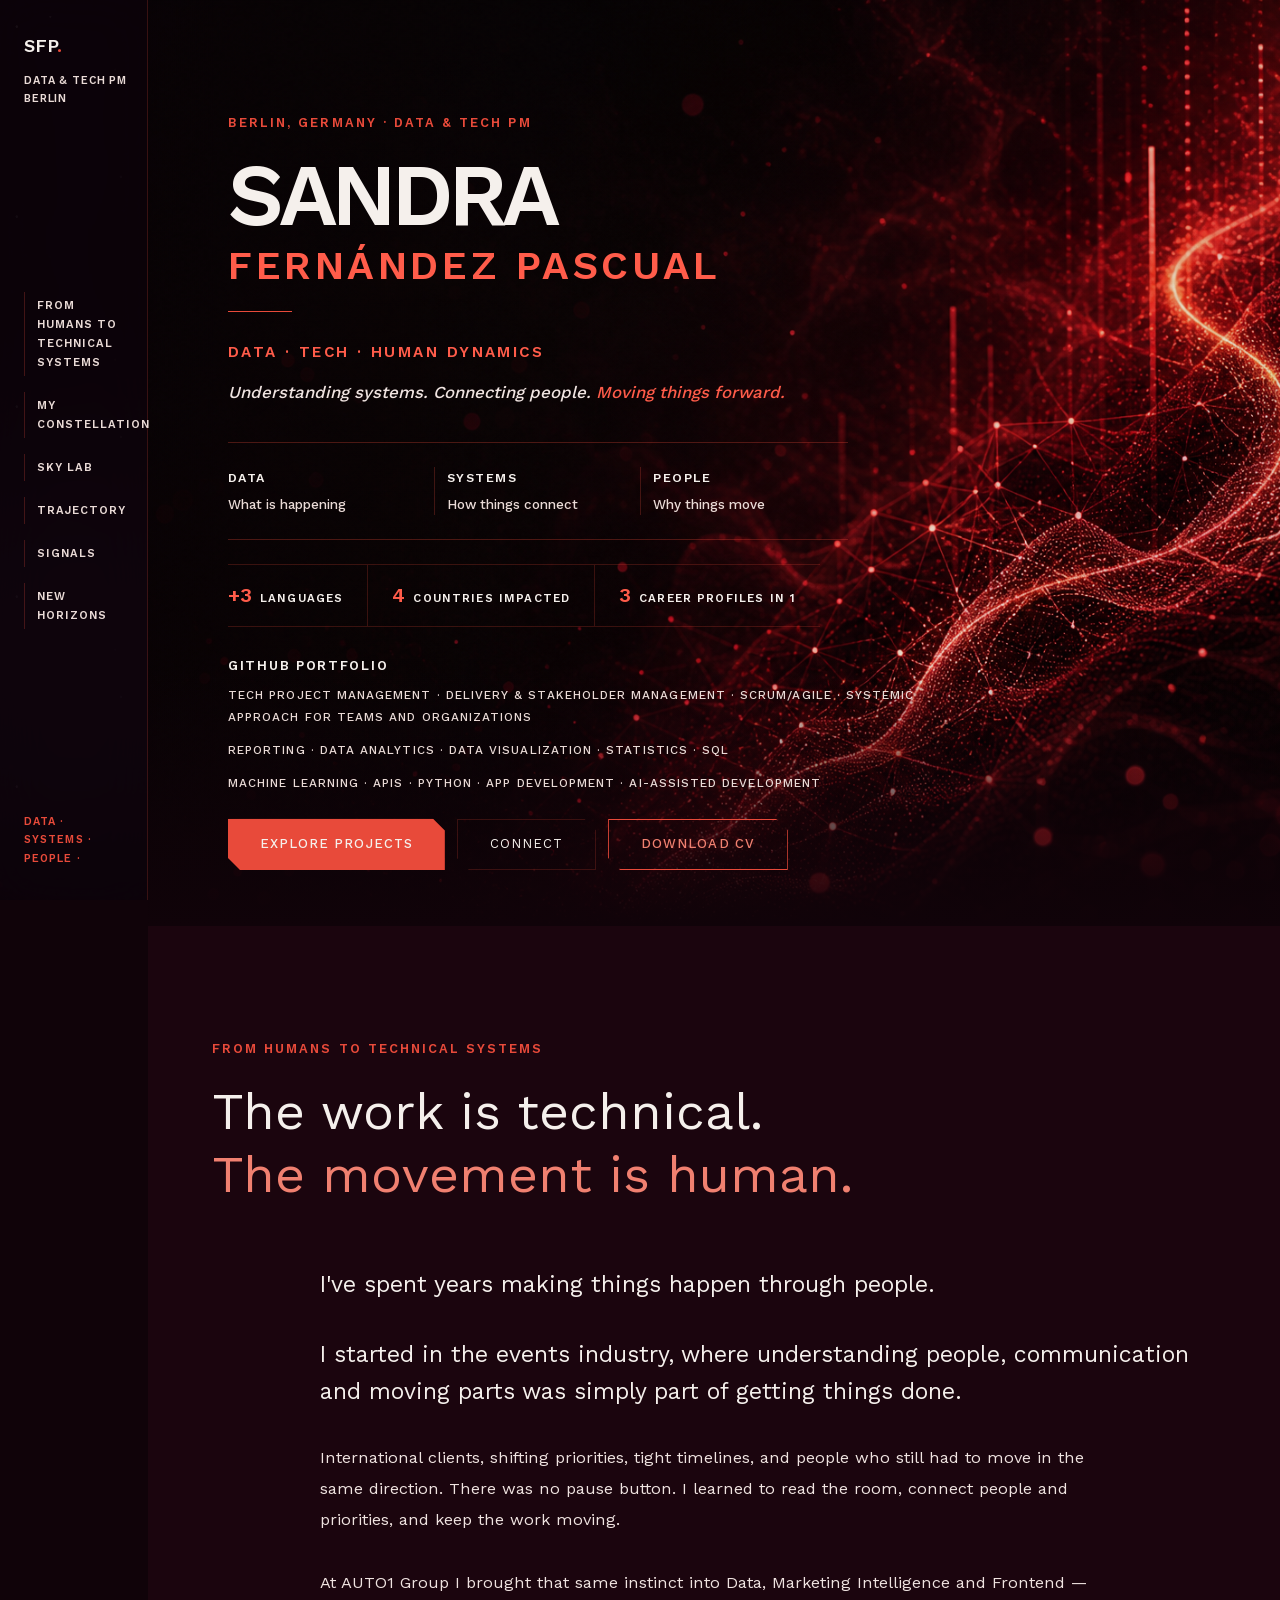
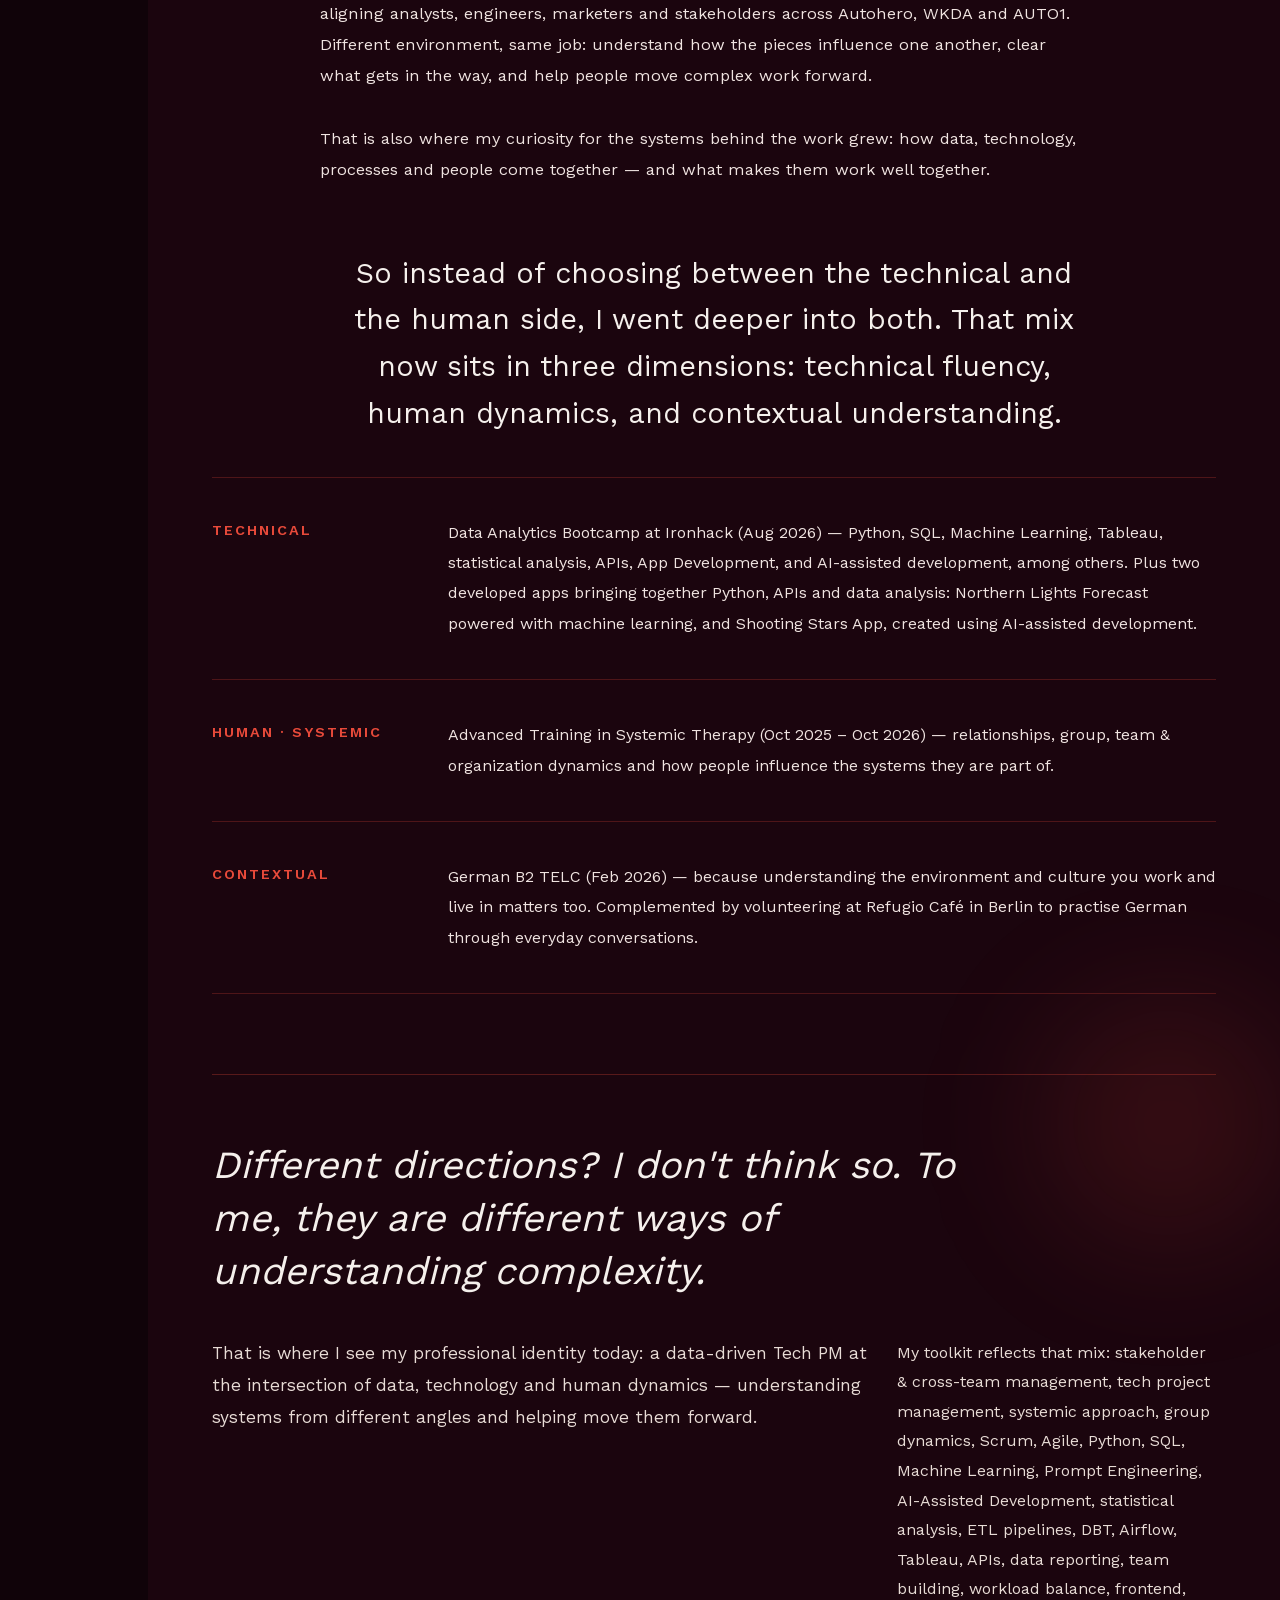
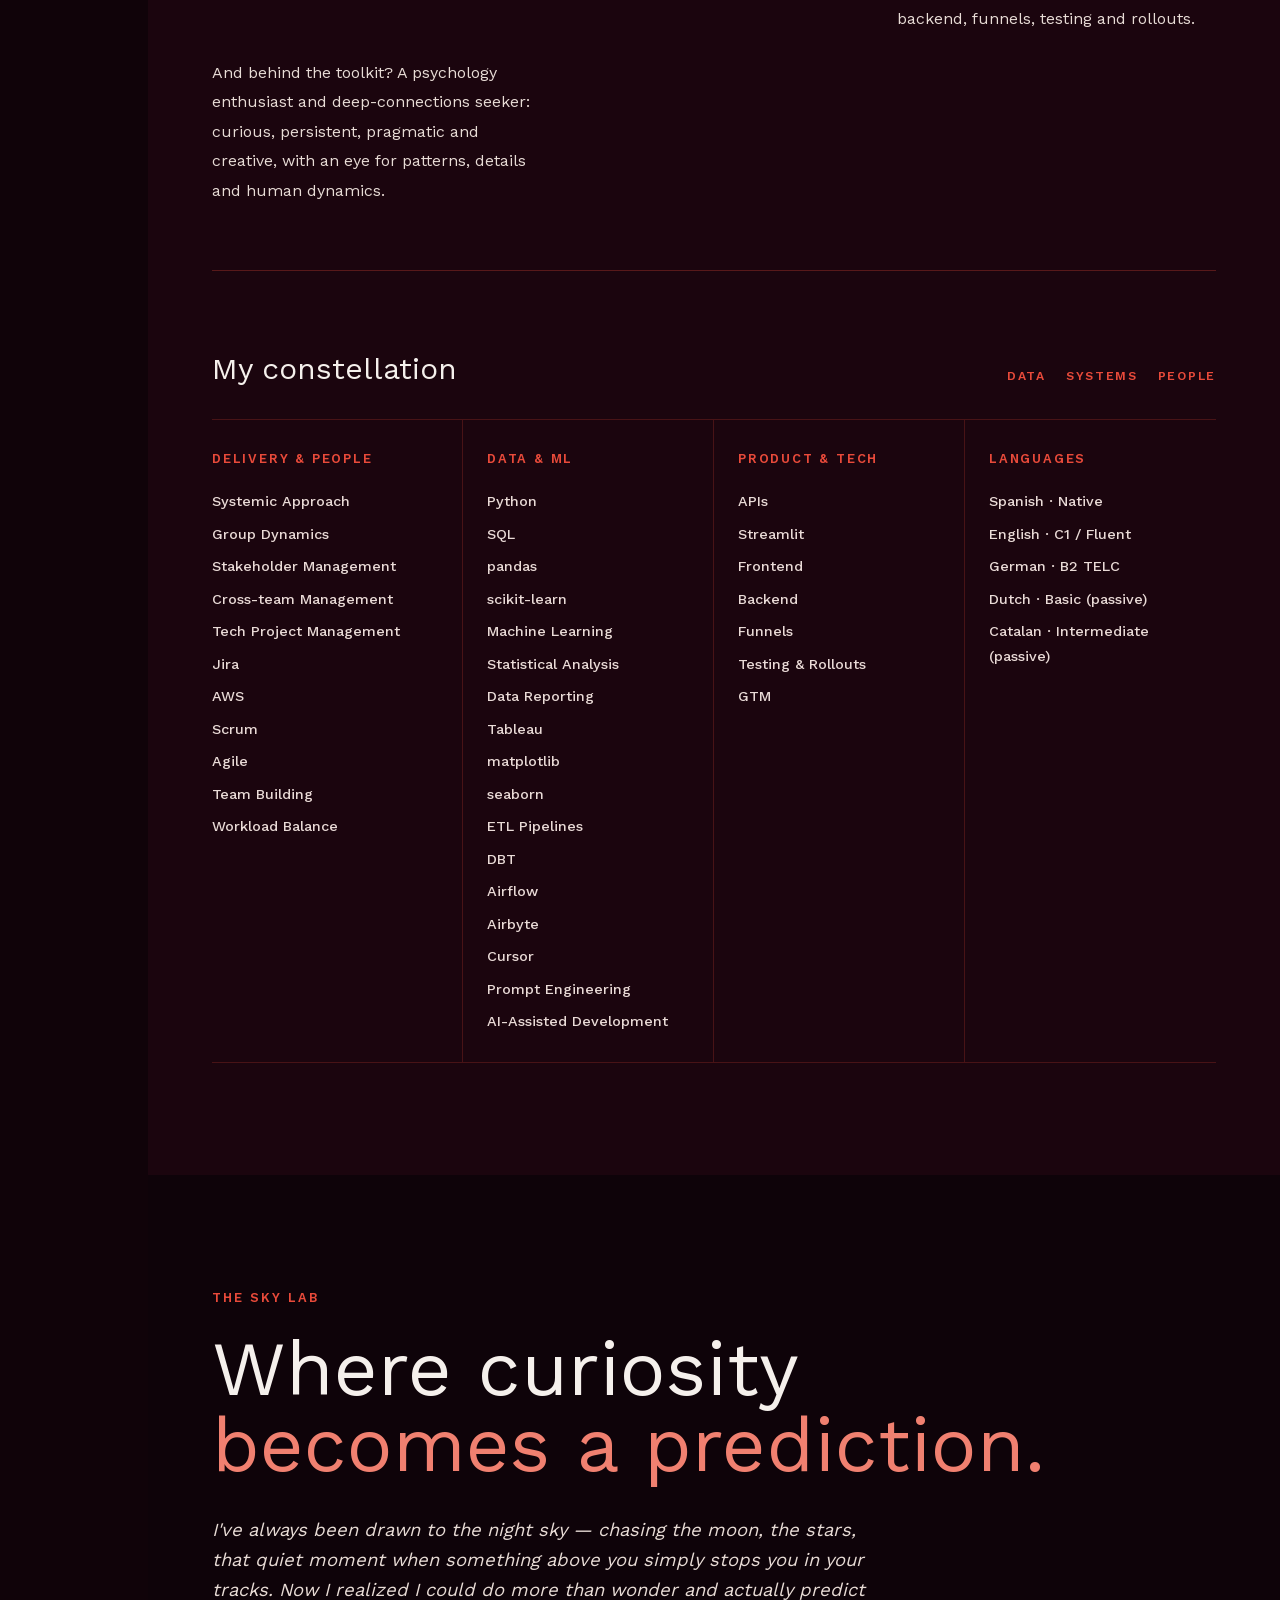
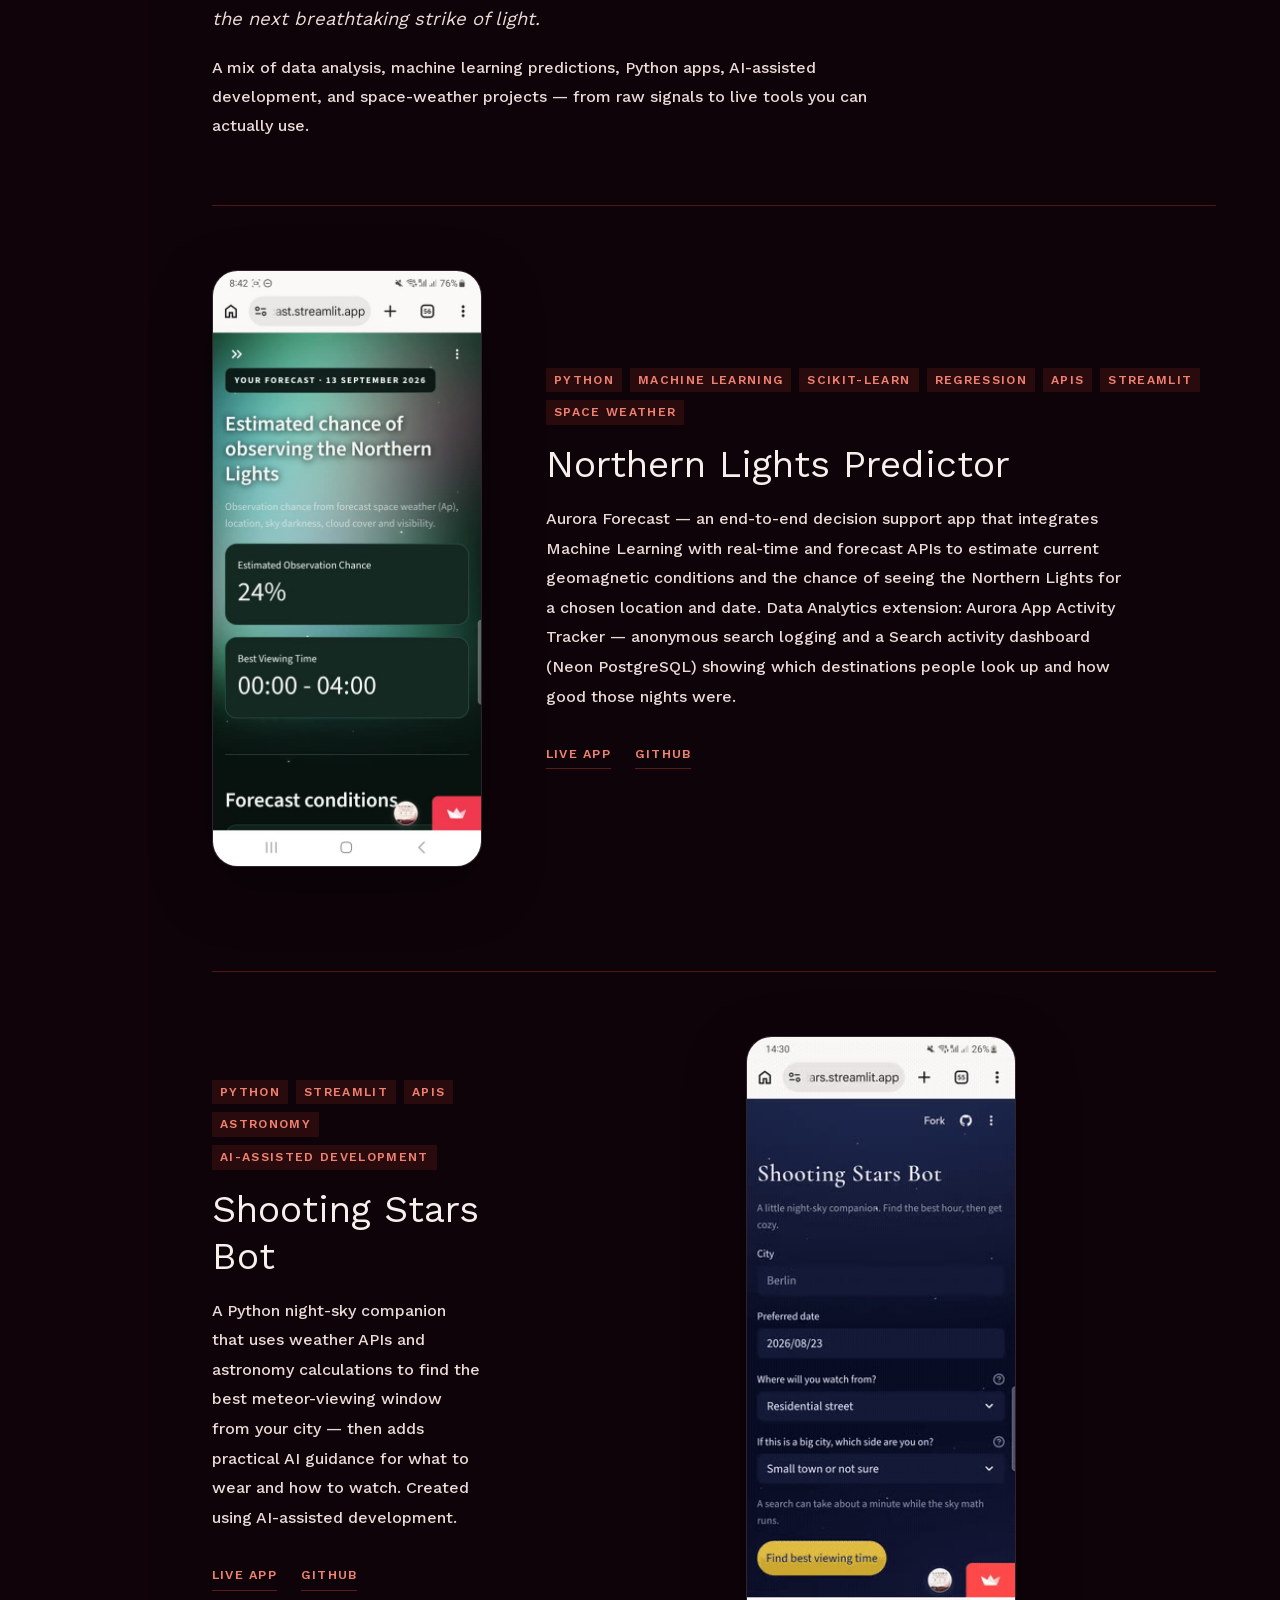
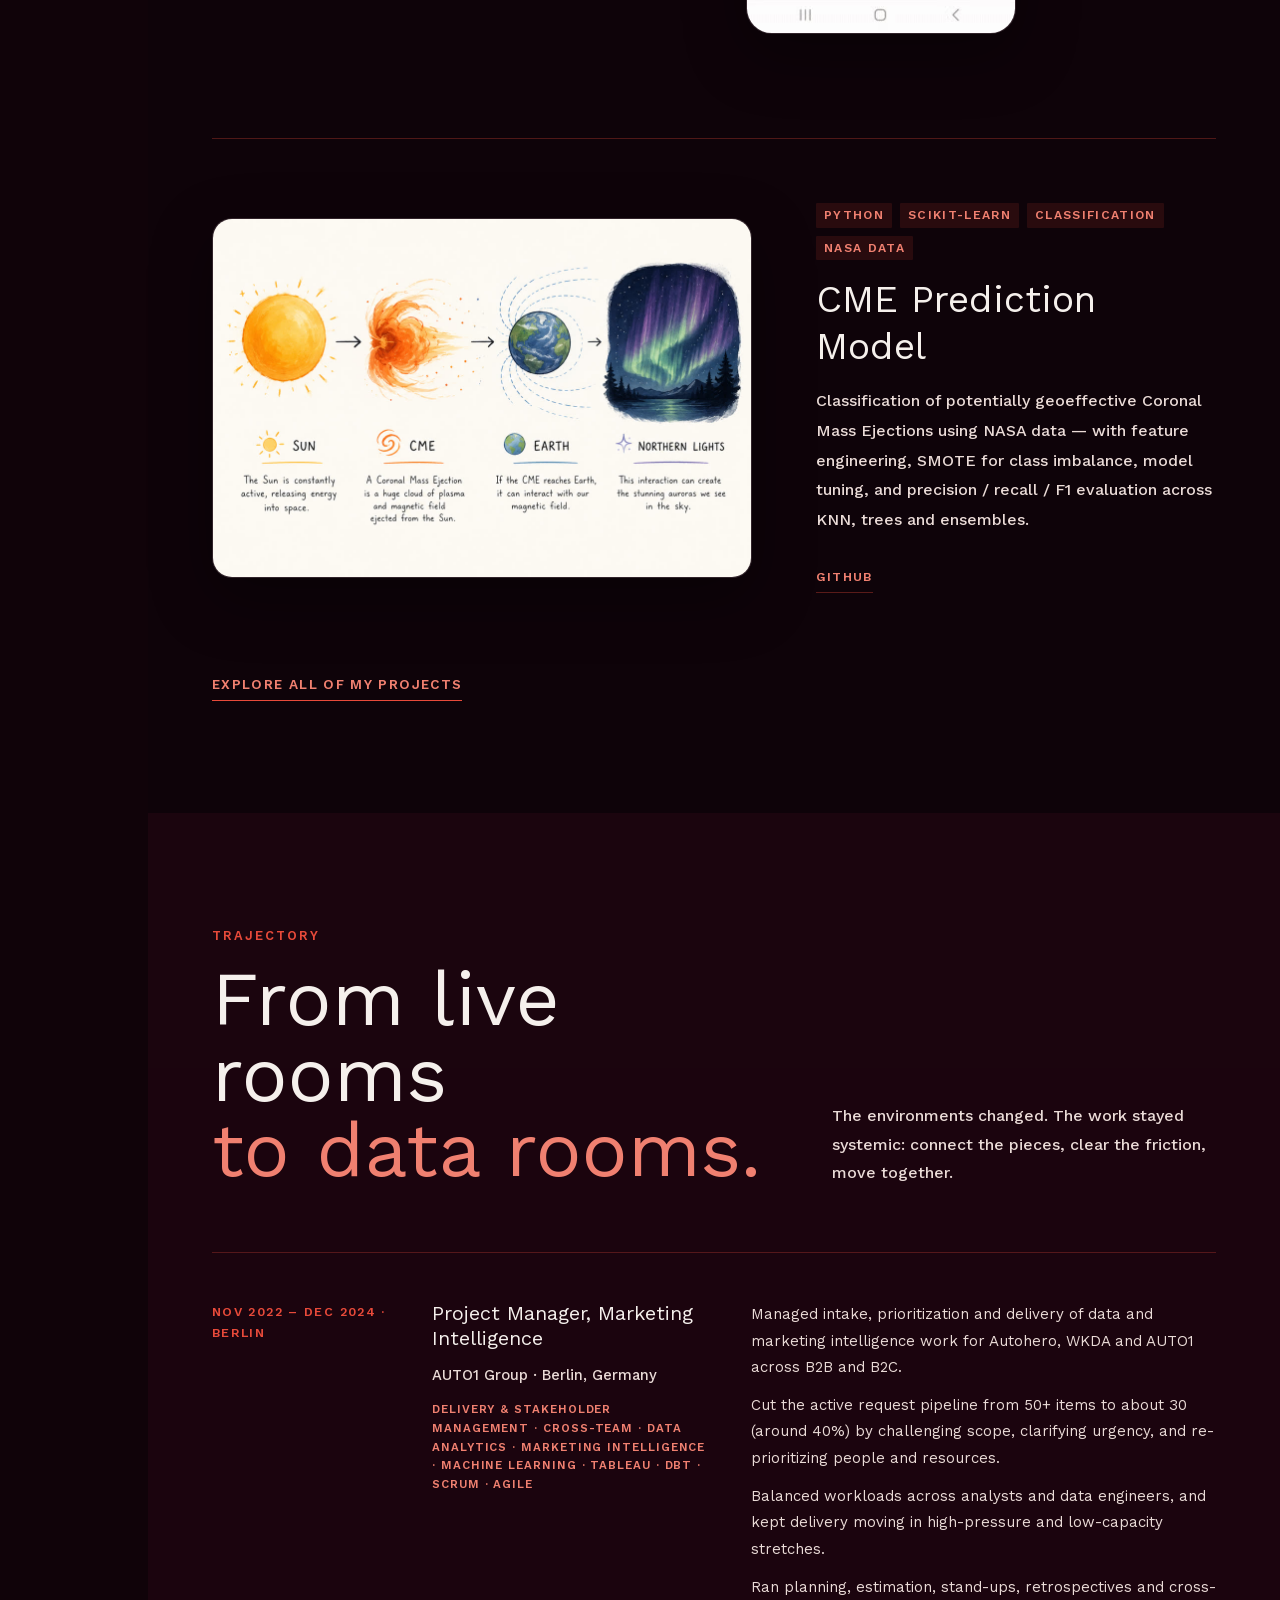
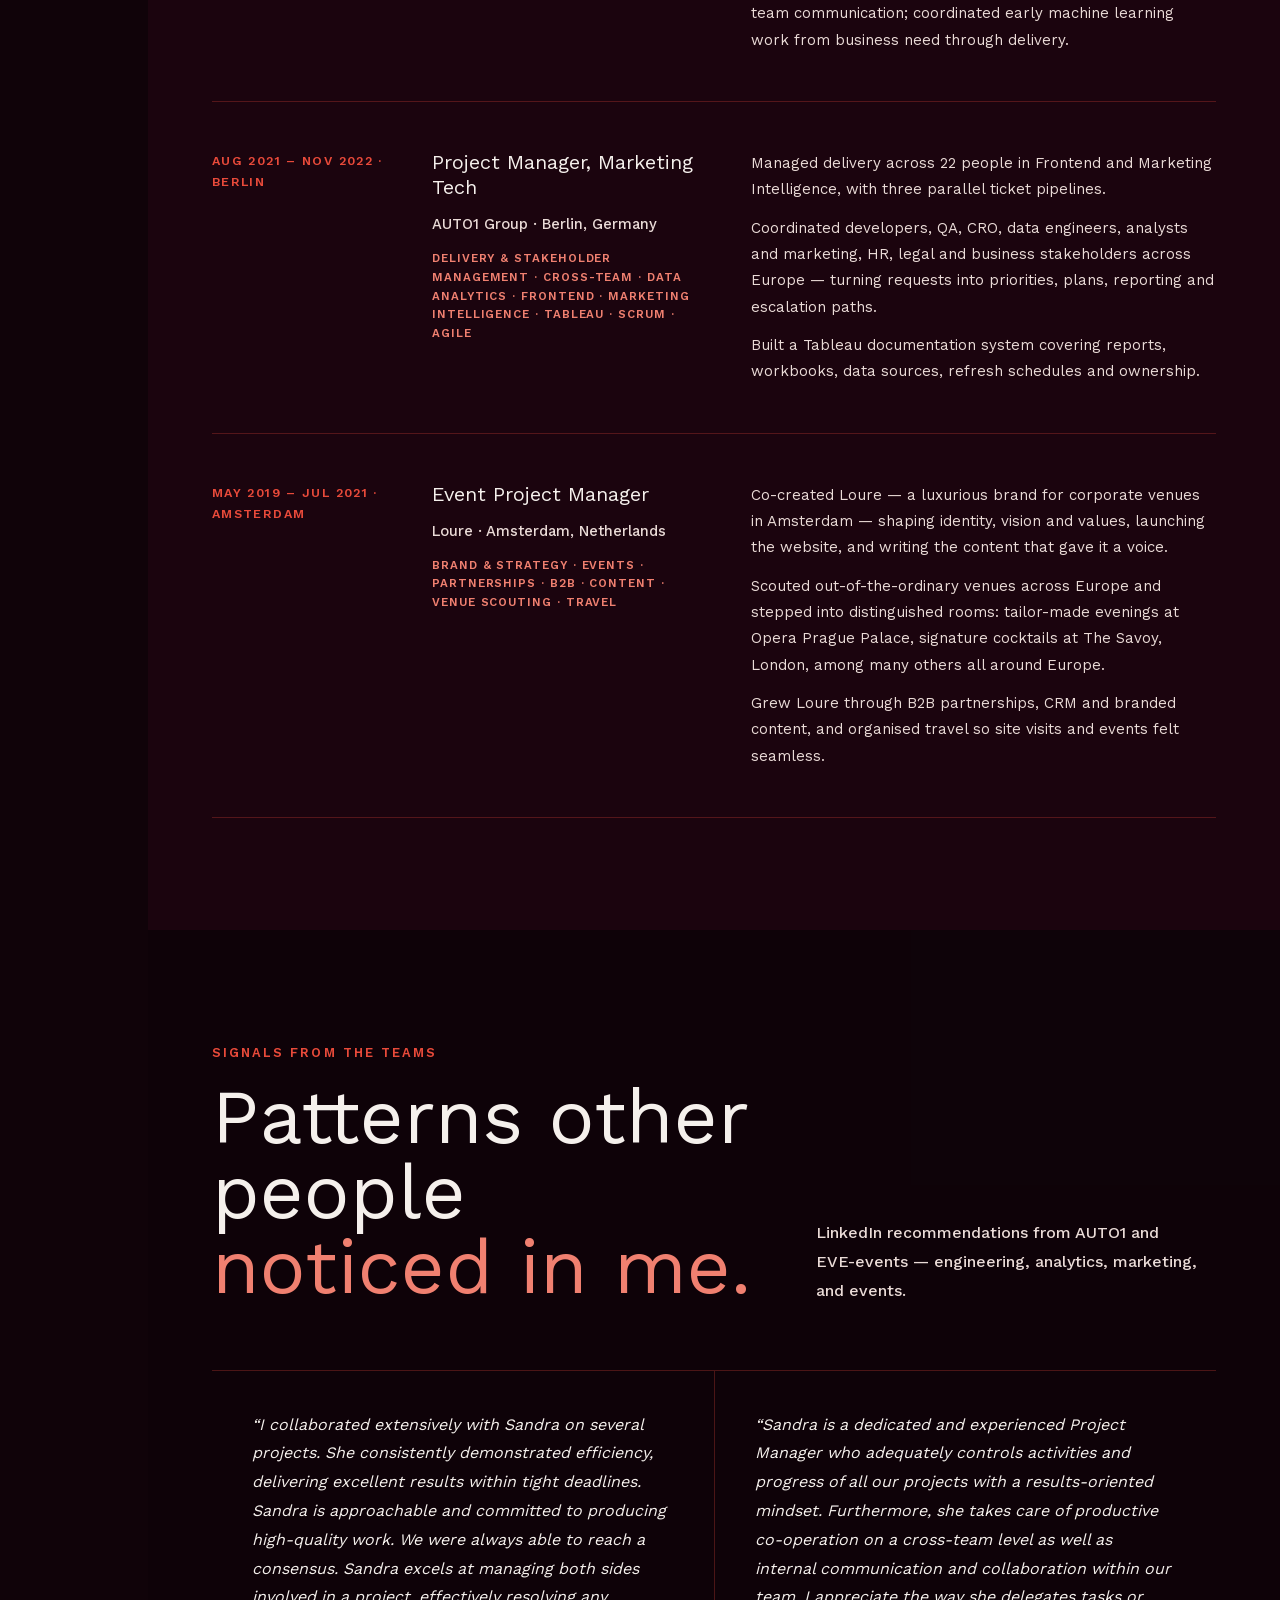
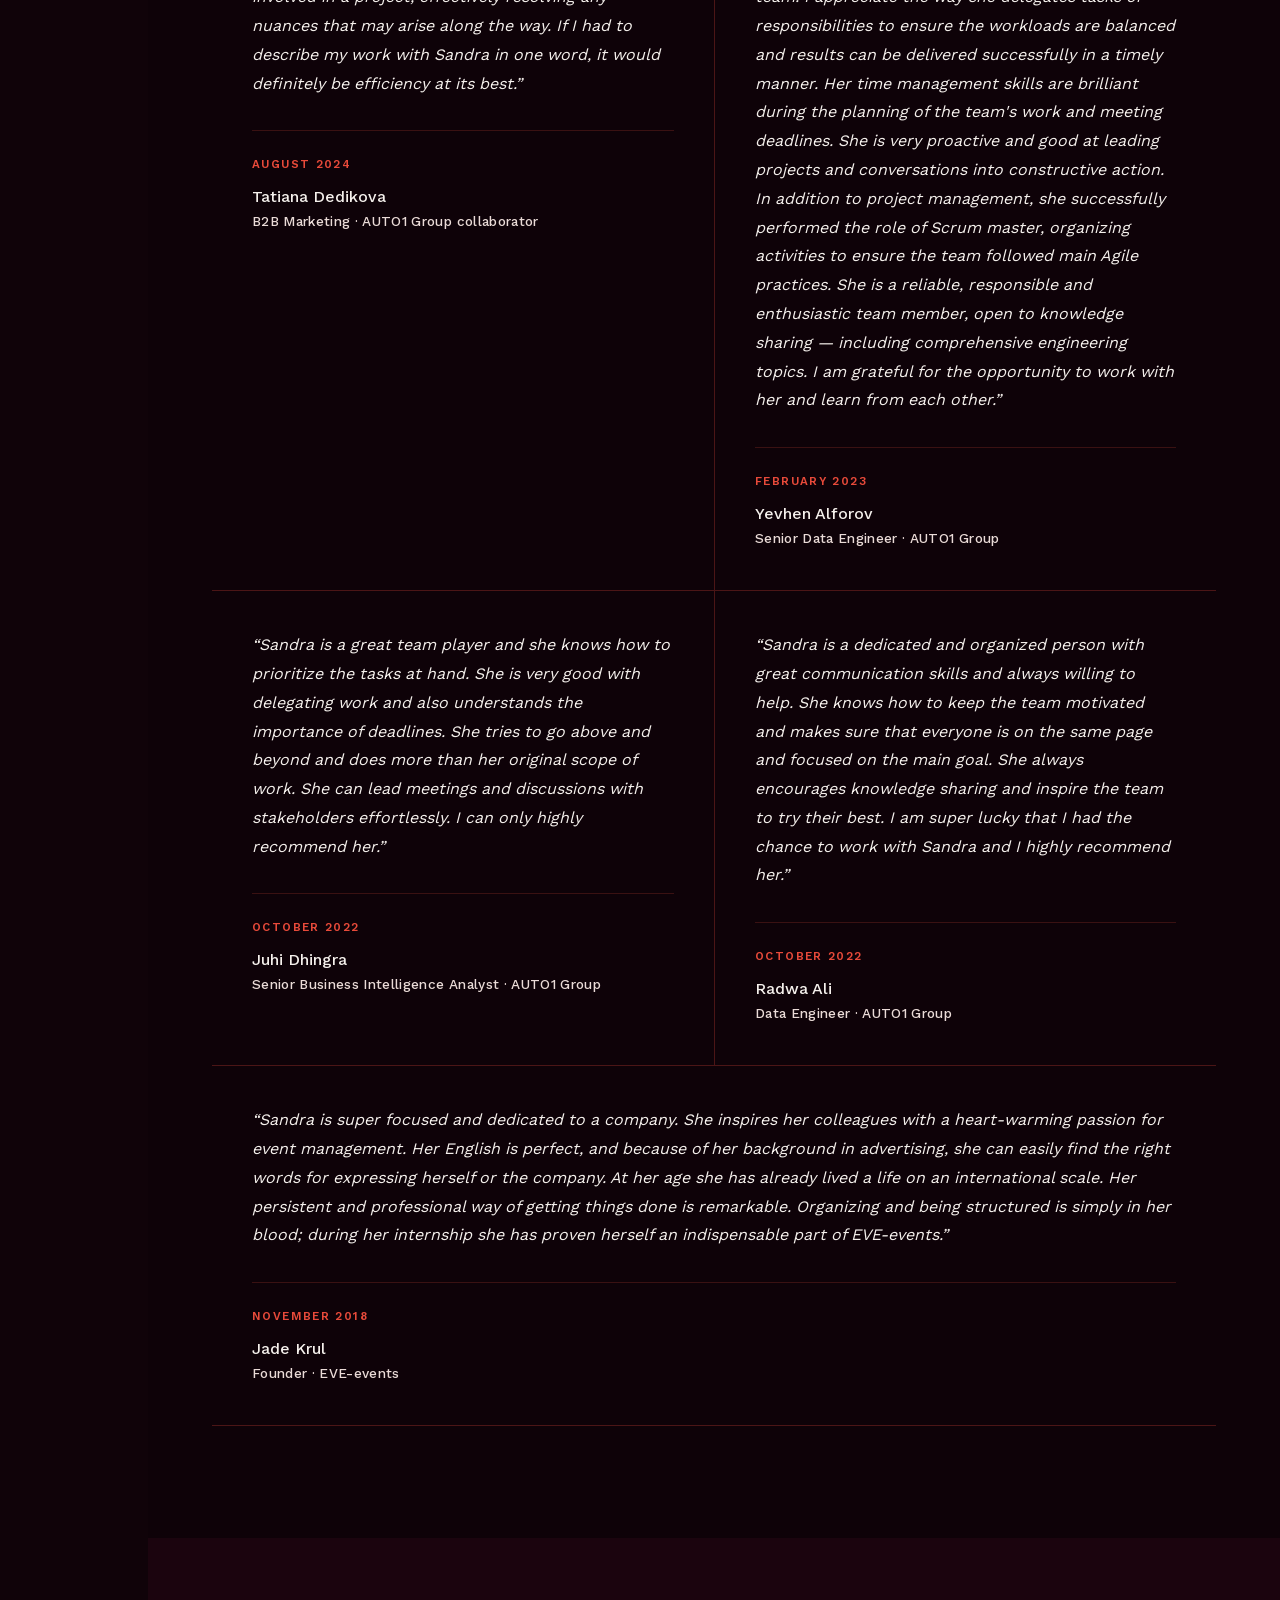
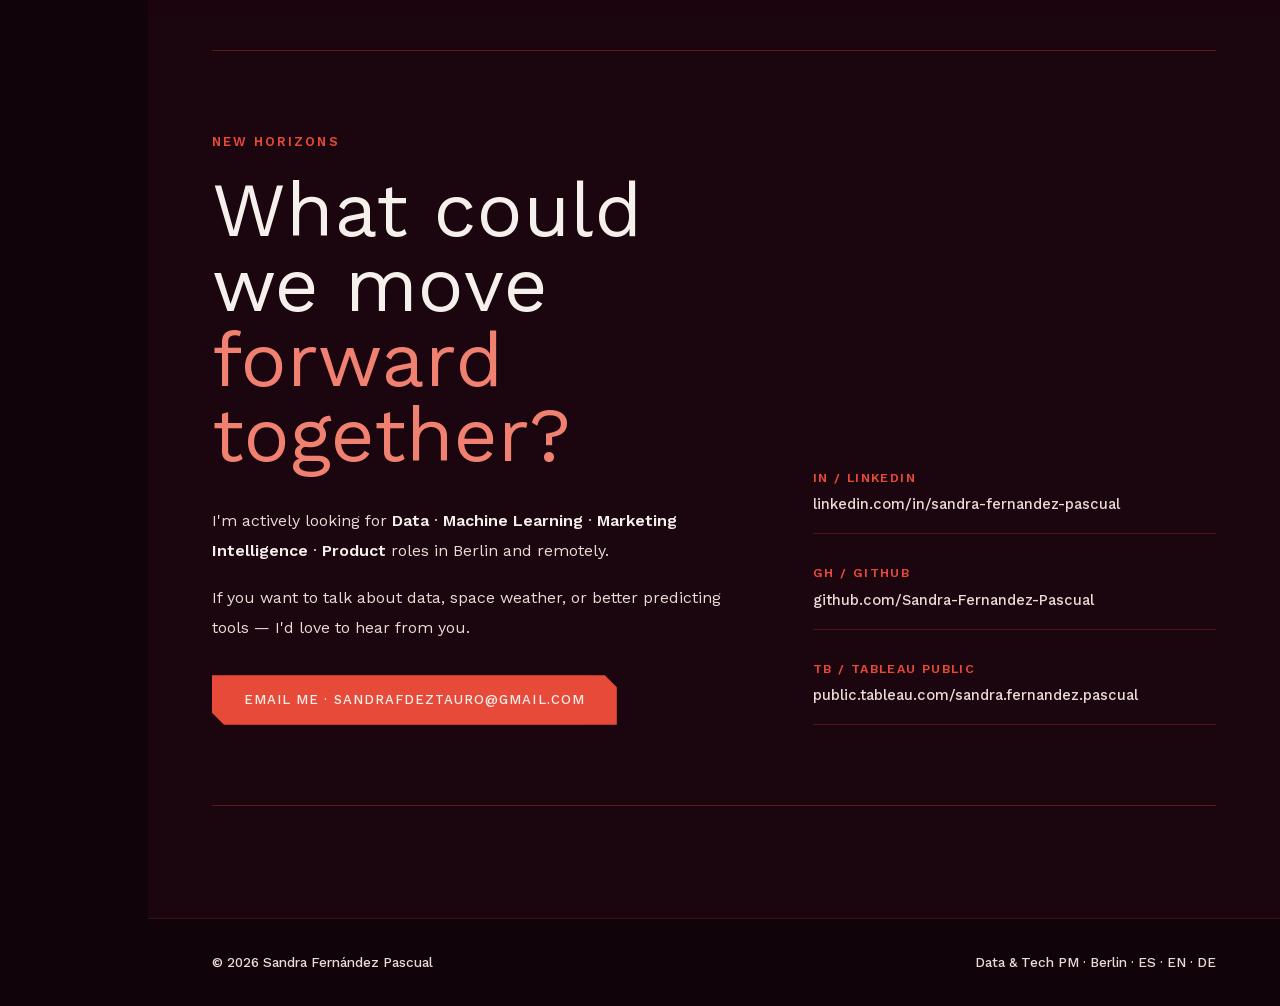
==== commit ce91d939: "Fix the Technical apps line" ====
--- a/index.html
+++ b/index.html
@@ -1 +1 @@
-<!DOCTYPE html><html lang="en" class="unbounded_4d27d99a-module__JXFwqa__variable work_sans_9fdef7f1-module__uZm0uW__variable h-full antialiased"><head><meta charSet="utf-8"/><meta name="viewport" content="width=device-width, initial-scale=1"/><link rel="preload" href="/site-assets/static/media/7ddd198311ba7843-s.p.3kq6k02b2ysv1.woff2" as="font" crossorigin="" type="font/woff2"/><link rel="preload" href="/site-assets/static/media/b59689b1142d37ce-s.p.1bk8_xp319hr4.woff2" as="font" crossorigin="" type="font/woff2"/><link rel="preload" href="/cme-sun-earth-aurora.jpg" as="image"/><link rel="stylesheet" href="/site-assets/static/chunks/26klhi32ng2jy.css" data-precedence="next"/><link rel="preload" as="script" fetchPriority="low" href="/site-assets/static/chunks/3l04zcqx63h3y.js"/><script src="/site-assets/static/chunks/41qfcvra0dvw4.js" async=""></script><script src="/site-assets/static/chunks/02fh7_m5mrih8.js" async=""></script><script src="/site-assets/static/chunks/turbopack-3e4yhf95h70kc.js" async=""></script><script src="/site-assets/static/chunks/3fntmmi971322.js" async="" crossorigin=""></script><title>Sandra Fernández Pascual — Data &amp; Tech PM | Berlin, Germany</title><meta name="description" content="Data &amp; Tech PM based in Berlin. Portfolio showcasing Python apps, machine learning, space weather projects, and cross-functional delivery at the intersection of data, technology, and human dynamics."/><meta name="author" content="Sandra Fernández Pascual"/><meta name="keywords" content="Data &amp; Tech PM,Technical Product Manager,Berlin,Python,Machine Learning,Space Weather,Sandra Fernández Pascual"/><meta property="og:title" content="Sandra Fernández Pascual — Data &amp; Tech PM | Berlin"/><meta property="og:description" content="Understanding systems. Connecting people. Moving things forward — at the intersection of data, technology, and human dynamics."/><meta property="og:locale" content="en_DE"/><meta property="og:image" content="https://sandra-fernandez-pascual.github.io/brand-mark.png"/><meta property="og:type" content="website"/><meta name="twitter:card" content="summary_large_image"/><meta name="twitter:title" content="Sandra Fernández Pascual — Data &amp; Tech PM | Berlin"/><meta name="twitter:description" content="Understanding systems. Connecting people. Moving things forward — at the intersection of data, technology, and human dynamics."/><meta name="twitter:image" content="https://sandra-fernandez-pascual.github.io/brand-mark.png"/><link rel="icon" href="/favicon.ico?favicon.2vob68tjqpejf.ico" sizes="256x256" type="image/x-icon"/><meta name="next-size-adjust" content=""/><link rel="icon" href="/favicon.svg" type="image/svg+xml"/><script src="/site-assets/static/chunks/0cz1d0mv5g_q7.js" noModule=""></script></head><body class="min-h-full font-body"><div hidden=""><!--$--><!--/$--></div><div class="celestial-background" aria-hidden="true"><div class="star-dust"></div><div class="aurora-haze aurora-haze-one"></div><div class="aurora-haze aurora-haze-two"></div><span class="shooting-star" style="top:8%;left:76%;animation-delay:0s;animation-duration:7s"></span><span class="shooting-star" style="top:22%;left:94%;animation-delay:3.4s;animation-duration:8.5s"></span><span class="shooting-star" style="top:43%;left:82%;animation-delay:7.2s;animation-duration:6.8s"></span><span class="shooting-star" style="top:64%;left:97%;animation-delay:11s;animation-duration:9s"></span><span class="shooting-star" style="top:79%;left:70%;animation-delay:14.5s;animation-duration:7.5s"></span></div><aside class="fixed inset-y-0 left-0 z-[100] hidden w-[148px] flex-col border-r border-[rgba(232,74,58,0.2)] bg-[rgba(13,3,10,0.82)] px-6 py-8 backdrop-blur-xl md:flex"><a href="#" class="font-display text-lg font-bold text-primary no-underline">SFP<span class="text-accent">.</span></a><div class="mt-3 text-[0.68rem] font-semibold uppercase tracking-[0.08em] text-muted"><span class="whitespace-nowrap">Data &amp; Tech PM</span><br/>Berlin</div><ul class="my-auto flex list-none flex-col gap-4"><li><a href="#about" class="block border-l border-[rgba(232,74,58,0.25)] py-1 pl-3 text-[0.7rem] font-semibold uppercase tracking-[0.09em] text-muted no-underline transition-all hover:border-accent hover:pl-4 hover:text-primary">From Humans to Technical Systems</a></li><li><a href="#constellation" class="block border-l border-[rgba(232,74,58,0.25)] py-1 pl-3 text-[0.7rem] font-semibold uppercase tracking-[0.09em] text-muted no-underline transition-all hover:border-accent hover:pl-4 hover:text-primary">My constellation</a></li><li><a href="#projects" class="block border-l border-[rgba(232,74,58,0.25)] py-1 pl-3 text-[0.7rem] font-semibold uppercase tracking-[0.09em] text-muted no-underline transition-all hover:border-accent hover:pl-4 hover:text-primary">Sky Lab</a></li><li><a href="#experience" class="block border-l border-[rgba(232,74,58,0.25)] py-1 pl-3 text-[0.7rem] font-semibold uppercase tracking-[0.09em] text-muted no-underline transition-all hover:border-accent hover:pl-4 hover:text-primary">Trajectory</a></li><li><a href="#testimonials" class="block border-l border-[rgba(232,74,58,0.25)] py-1 pl-3 text-[0.7rem] font-semibold uppercase tracking-[0.09em] text-muted no-underline transition-all hover:border-accent hover:pl-4 hover:text-primary">Signals</a></li><li><a href="#contact" class="block border-l border-[rgba(232,74,58,0.25)] py-1 pl-3 text-[0.7rem] font-semibold uppercase tracking-[0.09em] text-muted no-underline transition-all hover:border-accent hover:pl-4 hover:text-primary">New Horizons</a></li></ul><span class="text-[0.68rem] font-semibold uppercase tracking-[0.1em] text-accent">Data ·<br/>Systems ·<br/>People ·</span></aside><nav class="fixed left-0 right-0 top-0 z-[100] flex items-center justify-between border-b border-[rgba(232,74,58,0.2)] bg-[rgba(13,3,10,0.86)] px-5 py-4 backdrop-blur-xl md:hidden"><a href="#" class="font-display text-sm font-bold text-primary no-underline">SFP<span class="text-accent">.</span></a><div class="flex gap-4"><a href="#projects" class="text-[0.7rem] font-semibold uppercase tracking-wider text-muted">Sky Lab</a><a href="#contact" class="text-[0.7rem] font-semibold uppercase tracking-wider text-accent">Connect</a></div></nav><div class="md:pl-[148px]"><main><section class="relative z-1 flex min-h-screen items-center overflow-hidden bg-cover bg-center px-6 pb-14 pt-28 md:px-12 lg:px-20" style="background-image:linear-gradient(90deg, rgba(10,2,7,0.18) 0%, rgba(10,2,7,0.06) 52%, rgba(10,2,7,0.12) 100%), url(&#x27;/sandra-celestial-data-hero.png&#x27;)"><div class="absolute inset-0 bg-[linear-gradient(180deg,transparent_72%,#100309_100%)]"></div><div class="relative z-1 w-full max-w-[760px]"><div class="hero-reveal mb-6 text-[0.8rem] font-semibold uppercase tracking-[0.16em] text-accent">Berlin, Germany<!-- --> · <!-- -->Data &amp; Tech PM</div><h1 class="hero-reveal font-display text-[clamp(3.35rem,6.8vw,6.4rem)] font-semibold uppercase leading-[0.86] tracking-[-0.055em] text-primary">Sandra<span class="mt-4 block text-[clamp(1.35rem,3.1vw,2.6rem)] tracking-[0.09em] text-accent-bright">Fernández Pascual</span></h1><div class="hero-reveal my-7 h-px w-16 bg-accent"></div><p class="hero-reveal text-[0.85rem] font-semibold uppercase tracking-[0.16em] text-accent-bright md:text-[0.95rem]">DATA · TECH · HUMAN DYNAMICS</p><p class="hero-reveal mt-3 font-body text-[1.05rem] font-medium italic text-[#f0e4e1]">Understanding systems. Connecting people.<!-- --> <span class="text-accent-bright">Moving things forward.</span></p><div class="hero-reveal mt-9 grid max-w-[620px] grid-cols-3 border-y border-[rgba(232,74,58,0.3)] py-6"><div class="border-r border-[rgba(232,74,58,0.25)] px-3 first:pl-0 last:border-r-0"><div class="text-[0.78rem] font-semibold uppercase tracking-[0.12em] text-primary">Data</div><div class="mt-2 text-[0.84rem] font-medium leading-snug text-muted">What is happening</div></div><div class="border-r border-[rgba(232,74,58,0.25)] px-3 first:pl-0 last:border-r-0"><div class="text-[0.78rem] font-semibold uppercase tracking-[0.12em] text-primary">Systems</div><div class="mt-2 text-[0.84rem] font-medium leading-snug text-muted">How things connect</div></div><div class="border-r border-[rgba(232,74,58,0.25)] px-3 first:pl-0 last:border-r-0"><div class="text-[0.78rem] font-semibold uppercase tracking-[0.12em] text-primary">People</div><div class="mt-2 text-[0.84rem] font-medium leading-snug text-muted">Why things move</div></div></div><div class="hero-reveal mt-6 flex w-fit max-w-full flex-col border-t border-[rgba(232,74,58,0.22)] md:flex-row"><details class="group border-b border-[rgba(232,74,58,0.22)] px-4 md:w-max md:shrink-0 md:border-r md:px-6 md:last:border-r-0 md:first:pl-0"><summary class="flex cursor-pointer list-none items-center gap-3 py-4 md:whitespace-nowrap [&amp;::-webkit-details-marker]:hidden"><span><strong class="font-display text-xl text-accent-bright">+3</strong><span class="ml-2 text-[0.72rem] font-semibold uppercase tracking-[0.1em] text-primary">Languages</span></span></summary><div class="flex min-w-[13.5rem] flex-col gap-1.5 pb-4"><div class="text-[0.82rem] font-medium leading-relaxed text-muted">Spanish · Native</div><div class="text-[0.82rem] font-medium leading-relaxed text-muted">English · C1 / Fluent</div><div class="text-[0.82rem] font-medium leading-relaxed text-muted">German · B2 TELC</div><div class="text-[0.82rem] font-medium leading-relaxed text-muted">Dutch · Basic (passive)</div><div class="text-[0.82rem] font-medium leading-relaxed text-muted">Catalan · Intermediate (passive)</div></div></details><details class="group border-b border-[rgba(232,74,58,0.22)] px-4 md:w-max md:shrink-0 md:border-r md:px-6 md:last:border-r-0 md:first:pl-0"><summary class="flex cursor-pointer list-none items-center gap-3 py-4 md:whitespace-nowrap [&amp;::-webkit-details-marker]:hidden"><span><strong class="font-display text-xl text-accent-bright">4</strong><span class="ml-2 text-[0.72rem] font-semibold uppercase tracking-[0.1em] text-primary">Countries impacted</span></span></summary><p class="w-0 min-w-full pb-4 text-[0.82rem] font-medium leading-relaxed text-muted">Spain · Ireland · The Netherlands · Germany</p></details><details class="group border-b border-[rgba(232,74,58,0.22)] px-4 md:w-max md:shrink-0 md:border-r md:px-6 md:last:border-r-0 md:first:pl-0"><summary class="flex cursor-pointer list-none items-center gap-3 py-4 md:whitespace-nowrap [&amp;::-webkit-details-marker]:hidden"><span><strong class="font-display text-xl text-accent-bright">3</strong><span class="ml-2 text-[0.72rem] font-semibold uppercase tracking-[0.1em] text-primary">Career profiles in 1</span></span></summary><p class="w-0 min-w-full pb-4 text-[0.82rem] font-medium leading-relaxed text-muted">Data and Tech · Events · Systemic Approach</p></details></div><div class="hero-reveal mt-7"><div class="text-[0.82rem] font-semibold uppercase tracking-[0.13em] text-primary">GitHub Portfolio</div><div class="mt-2 flex max-w-[760px] flex-col gap-3 text-[0.74rem] font-medium uppercase tracking-[0.09em] leading-[1.8] text-muted"><p>Tech project management · Delivery &amp; Stakeholder Management · Scrum/Agile · Systemic Approach for Teams and Organizations</p><p>Reporting · Data Analytics · Data Visualization · Statistics · SQL</p><p>Machine Learning · APIs · Python · App Development · AI-Assisted Development</p></div><div class="mt-6 flex flex-wrap gap-3"><a href="#projects" class="btn btn-primary">Explore Projects</a><a href="#contact" class="btn btn-outline">Connect</a><a href="/Sandra_Fernandez_Pascual_CV.pdf" download="" class="btn btn-cv">Download CV</a></div></div></div></section><section id="about" class="relative z-1 bg-bg-mid"><div class="mx-auto max-w-[1180px] px-8 py-28 md:px-16"><div class="fade-up mb-16"><div class="mb-6 text-[0.8rem] font-semibold uppercase tracking-[0.16em] text-accent">From Humans to Technical Systems</div><h2 class="max-w-3xl font-display text-[clamp(2.05rem,4vw,3.5rem)] leading-[1.08] text-primary">The work is technical.<span class="mt-2 block text-accent-soft">The movement is human.</span></h2></div><div class="fade-up ml-auto max-w-4xl"><p class="mb-0 font-display text-[clamp(1.12rem,1.8vw,1.45rem)] leading-relaxed text-primary">I&#x27;ve spent years making things happen through people.</p><p class="mb-8 mt-8 font-display text-[clamp(1.12rem,1.8vw,1.45rem)] leading-relaxed text-primary">I started in the events industry, where understanding people, communication and moving parts was simply part of getting things done.</p><div class="space-y-8"><p class="max-w-3xl text-[1.02rem] font-normal leading-[1.9] text-[#f0e4e1]">International clients, shifting priorities, tight timelines, and people who still had to move in the same direction. There was no pause button. I learned to read the room, connect people and priorities, and keep the work moving.</p><p class="max-w-3xl text-[1.02rem] font-normal leading-[1.9] text-[#f0e4e1]">At AUTO1 Group I brought that same instinct into Data, Marketing Intelligence and Frontend — aligning analysts, engineers, marketers and stakeholders across Autohero, WKDA and AUTO1. Different environment, same job: understand how the pieces influence one another, clear what gets in the way, and help people move complex work forward.</p><p class="max-w-3xl text-[1.02rem] font-normal leading-[1.9] text-[#f0e4e1]">That is also where my curiosity for the systems behind the work grew: how data, technology, processes and people come together — and what makes them work well together.</p></div></div><p class="fade-up mx-auto mt-16 max-w-3xl text-center font-display text-[clamp(1.25rem,2.4vw,1.8rem)] leading-relaxed text-primary">So instead of choosing between the technical and the human side, I went deeper into both. That mix now sits in three dimensions: technical fluency, human dynamics, and contextual understanding.</p><div class="fade-up my-10 border-t border-[rgba(232,74,58,0.25)]"><article class="grid gap-4 border-b border-[rgba(232,74,58,0.25)] py-8 md:grid-cols-[220px_1fr] md:py-10"><h3 class="text-[0.9rem] font-semibold uppercase tracking-[0.14em] text-accent">Technical</h3><p class="max-w-3xl text-[1rem] font-normal leading-[1.9] text-[#f0e4e1]">Data Analytics Bootcamp at Ironhack (Aug 2026) — Python, SQL, Machine Learning, Tableau, statistical analysis, APIs, App Development, and AI-assisted development, among others. Plus two developed apps bringing together Python, APIs and data analysis: Northern Lights machine learning powered Forecast and Shooting Stars App, created using AI-assisted development.</p></article><article class="grid gap-4 border-b border-[rgba(232,74,58,0.25)] py-8 md:grid-cols-[220px_1fr] md:py-10"><h3 class="text-[0.9rem] font-semibold uppercase tracking-[0.14em] text-accent">Human · Systemic</h3><p class="max-w-3xl text-[1rem] font-normal leading-[1.9] text-[#f0e4e1]">Advanced Training in Systemic Therapy (Oct 2025 – Oct 2026) — relationships, group, team &amp; organization dynamics and how people influence the systems they are part of.</p></article><article class="grid gap-4 border-b border-[rgba(232,74,58,0.25)] py-8 md:grid-cols-[220px_1fr] md:py-10"><h3 class="text-[0.9rem] font-semibold uppercase tracking-[0.14em] text-accent">Contextual</h3><p class="max-w-3xl text-[1rem] font-normal leading-[1.9] text-[#f0e4e1]">German B2 TELC (Feb 2026) — because understanding the environment and culture you work and live in matters too. Complemented by volunteering at Refugio Café in Berlin to practise German through everyday conversations.</p></article></div><div class="fade-up relative my-20 border-y border-[rgba(232,74,58,0.3)] py-12 md:py-16"><div class="absolute -top-20 -right-20 h-64 w-64 rounded-full bg-[rgba(232,74,58,0.12)] blur-3xl"></div><p class="relative max-w-3xl font-display text-[clamp(1.5rem,3vw,2.6rem)] italic leading-snug text-primary">Different directions? I don&#x27;t think so. To me, they are different ways of understanding complexity.</p><div class="relative mt-10 grid gap-6 md:grid-cols-3"><p class="leading-[1.85] text-[#e8dcd6] md:col-span-2 text-[1.08rem]">That is where I see my professional identity today: a data-driven Tech PM at the intersection of data, technology and human dynamics — understanding systems from different angles and helping move them forward.</p><p class="leading-[1.85] text-[#e8dcd6] text-[1rem]">My toolkit reflects that mix: stakeholder &amp; cross-team management, tech project management, systemic approach, group dynamics, Scrum, Agile, Python, SQL, Machine Learning, Prompt Engineering, AI-Assisted Development, statistical analysis, ETL pipelines, DBT, Airflow, Tableau, APIs, data reporting, team building, workload balance, frontend, backend, funnels, testing and rollouts.</p><p class="leading-[1.85] text-[#e8dcd6] text-[1rem]">And behind the toolkit? A psychology enthusiast and deep-connections seeker: curious, persistent, pragmatic and creative, with an eye for patterns, details and human dynamics.</p></div></div><div id="constellation" class="fade-up mt-20 scroll-mt-24"><div class="mb-8 flex flex-wrap items-end justify-between gap-4"><h3 class="font-display text-3xl text-primary">My constellation</h3><div class="flex gap-5"><span class="text-[0.76rem] font-semibold uppercase tracking-[0.14em] text-accent">Data</span><span class="text-[0.76rem] font-semibold uppercase tracking-[0.14em] text-accent">Systems</span><span class="text-[0.76rem] font-semibold uppercase tracking-[0.14em] text-accent">People</span></div></div><div class="grid border-t border-[rgba(232,74,58,0.22)] md:grid-cols-2 lg:grid-cols-4"><div class="border-b border-[rgba(232,74,58,0.22)] py-7 md:pr-7 lg:border-r lg:px-6 lg:first:pl-0 lg:last:border-r-0"><div class="mb-5 text-[0.8rem] font-semibold uppercase tracking-[0.14em] text-accent">Delivery &amp; People</div><div class="space-y-2"><div class="text-[0.9rem] font-medium text-muted">Systemic Approach</div><div class="text-[0.9rem] font-medium text-muted">Group Dynamics</div><div class="text-[0.9rem] font-medium text-muted">Stakeholder Management</div><div class="text-[0.9rem] font-medium text-muted">Cross-team Management</div><div class="text-[0.9rem] font-medium text-muted">Tech Project Management</div><div class="text-[0.9rem] font-medium text-muted">Jira</div><div class="text-[0.9rem] font-medium text-muted">AWS</div><div class="text-[0.9rem] font-medium text-muted">Scrum</div><div class="text-[0.9rem] font-medium text-muted">Agile</div><div class="text-[0.9rem] font-medium text-muted">Team Building</div><div class="text-[0.9rem] font-medium text-muted">Workload Balance</div></div></div><div class="border-b border-[rgba(232,74,58,0.22)] py-7 md:pr-7 lg:border-r lg:px-6 lg:first:pl-0 lg:last:border-r-0"><div class="mb-5 text-[0.8rem] font-semibold uppercase tracking-[0.14em] text-accent">Data &amp; ML</div><div class="space-y-2"><div class="text-[0.9rem] font-medium text-muted">Python</div><div class="text-[0.9rem] font-medium text-muted">SQL</div><div class="text-[0.9rem] font-medium text-muted">pandas</div><div class="text-[0.9rem] font-medium text-muted">scikit-learn</div><div class="text-[0.9rem] font-medium text-muted">Machine Learning</div><div class="text-[0.9rem] font-medium text-muted">Statistical Analysis</div><div class="text-[0.9rem] font-medium text-muted">Data Reporting</div><div class="text-[0.9rem] font-medium text-muted">Tableau</div><div class="text-[0.9rem] font-medium text-muted">matplotlib</div><div class="text-[0.9rem] font-medium text-muted">seaborn</div><div class="text-[0.9rem] font-medium text-muted">ETL Pipelines</div><div class="text-[0.9rem] font-medium text-muted">DBT</div><div class="text-[0.9rem] font-medium text-muted">Airflow</div><div class="text-[0.9rem] font-medium text-muted">Airbyte</div><div class="text-[0.9rem] font-medium text-muted">Cursor</div><div class="text-[0.9rem] font-medium text-muted">Prompt Engineering</div><div class="text-[0.9rem] font-medium text-muted">AI-Assisted Development</div></div></div><div class="border-b border-[rgba(232,74,58,0.22)] py-7 md:pr-7 lg:border-r lg:px-6 lg:first:pl-0 lg:last:border-r-0"><div class="mb-5 text-[0.8rem] font-semibold uppercase tracking-[0.14em] text-accent">Product &amp; Tech</div><div class="space-y-2"><div class="text-[0.9rem] font-medium text-muted">APIs</div><div class="text-[0.9rem] font-medium text-muted">Streamlit</div><div class="text-[0.9rem] font-medium text-muted">Frontend</div><div class="text-[0.9rem] font-medium text-muted">Backend</div><div class="text-[0.9rem] font-medium text-muted">Funnels</div><div class="text-[0.9rem] font-medium text-muted">Testing &amp; Rollouts</div><div class="text-[0.9rem] font-medium text-muted">GTM</div></div></div><div class="border-b border-[rgba(232,74,58,0.22)] py-7 md:pr-7 lg:border-r lg:px-6 lg:first:pl-0 lg:last:border-r-0"><div class="mb-5 text-[0.8rem] font-semibold uppercase tracking-[0.14em] text-accent">Languages</div><div class="space-y-2"><div class="text-[0.9rem] font-medium text-muted">Spanish · Native</div><div class="text-[0.9rem] font-medium text-muted">English · C1 / Fluent</div><div class="text-[0.9rem] font-medium text-muted">German · B2 TELC</div><div class="text-[0.9rem] font-medium text-muted">Dutch · Basic (passive)</div><div class="text-[0.9rem] font-medium text-muted">Catalan · Intermediate (passive)</div></div></div></div></div></div></section><section id="projects" class="relative z-1 bg-bg-deep"><div class="mx-auto max-w-[1180px] px-8 py-28 md:px-16"><div class="fade-up mb-16"><div class="mb-6 text-[0.8rem] font-semibold uppercase tracking-[0.16em] text-accent">The Sky Lab</div><h2 class="font-display text-[clamp(2.7rem,6vw,5.8rem)] leading-[0.98] text-primary">Where curiosity<span class="block text-accent-soft">becomes a prediction.</span></h2><p class="mt-8 max-w-2xl font-display text-[1.15rem] italic leading-relaxed text-[#e8dcd6]">I&#x27;ve always been drawn to the night sky — chasing the moon, the stars, that quiet moment when something above you simply stops you in your tracks. Now I realized I could do more than wonder and actually predict the next breathtaking strike of light.</p><p class="mt-5 max-w-2xl text-[1rem] font-medium leading-[1.8] text-muted">A mix of data analysis, machine learning predictions, Python apps, AI-assisted development, and space-weather projects — from raw signals to live tools you can actually use.</p></div><div class="space-y-10"><article class="fade-up group relative grid items-center gap-10 border-t border-[rgba(232,74,58,0.3)] py-12 md:gap-16 md:py-16 md:grid-cols-[270px_minmax(0,1fr)]"><div class="relative mx-auto w-full shrink-0 overflow-hidden border border-[rgba(255,255,255,0.12)] bg-[#14040c] shadow-[0_20px_60px_rgba(0,0,0,0.35)] max-w-[270px] rounded-[1.6rem] "><video src="/northern-lights-demo.mp4" poster="/northern-lights-demo.jpg" width="270" height="600" autoPlay="" muted="" loop="" playsInline="" preload="metadata" aria-label="Northern Lights Predictor app demo" class="block h-auto w-full bg-[#14040c] object-cover transition-transform duration-700 group-hover:scale-[1.025]"></video></div><div class=""><div class="mb-4 flex flex-wrap gap-2"><span class="rounded-[1px] bg-[rgba(232,74,58,0.12)] px-2 py-0.5 text-[0.76rem] font-semibold uppercase tracking-[0.11em] text-accent-soft">Python</span><span class="rounded-[1px] bg-[rgba(232,74,58,0.12)] px-2 py-0.5 text-[0.76rem] font-semibold uppercase tracking-[0.11em] text-accent-soft">Machine Learning</span><span class="rounded-[1px] bg-[rgba(232,74,58,0.12)] px-2 py-0.5 text-[0.76rem] font-semibold uppercase tracking-[0.11em] text-accent-soft">scikit-learn</span><span class="rounded-[1px] bg-[rgba(232,74,58,0.12)] px-2 py-0.5 text-[0.76rem] font-semibold uppercase tracking-[0.11em] text-accent-soft">Regression</span><span class="rounded-[1px] bg-[rgba(232,74,58,0.12)] px-2 py-0.5 text-[0.76rem] font-semibold uppercase tracking-[0.11em] text-accent-soft">APIs</span><span class="rounded-[1px] bg-[rgba(232,74,58,0.12)] px-2 py-0.5 text-[0.76rem] font-semibold uppercase tracking-[0.11em] text-accent-soft">Streamlit</span><span class="rounded-[1px] bg-[rgba(232,74,58,0.12)] px-2 py-0.5 text-[0.76rem] font-semibold uppercase tracking-[0.11em] text-accent-soft">Space Weather</span></div><h3 class="font-display mb-4 text-[clamp(1.6rem,3vw,2.35rem)] leading-tight text-primary">Northern Lights Predictor</h3><p class="mb-8 max-w-xl text-[1rem] font-medium leading-[1.85] text-muted">Aurora Forecast — an end-to-end decision support app that integrates Machine Learning with real-time and forecast APIs to estimate current geomagnetic conditions and the chance of seeing the Northern Lights for a chosen location and date. Data Analytics extension: Aurora App Activity Tracker — anonymous search logging and a Search activity dashboard (Neon PostgreSQL) showing which destinations people look up and how good those nights were.</p><div class="flex flex-wrap gap-6"><a href="https://northern-lights-forecast.streamlit.app/" target="_blank" rel="noopener noreferrer" class="border-b border-[rgba(232,74,58,0.35)] pb-1 text-[0.78rem] font-semibold uppercase tracking-[0.1em] text-accent-soft no-underline transition-all hover:border-accent hover:text-accent-bright">Live App</a><a href="https://github.com/Sandra-Fernandez-Pascual/Northern-Lights-Forecast-App" target="_blank" rel="noopener noreferrer" class="border-b border-[rgba(232,74,58,0.35)] pb-1 text-[0.78rem] font-semibold uppercase tracking-[0.1em] text-accent-soft no-underline transition-all hover:border-accent hover:text-accent-bright">GitHub</a></div></div></article><article class="fade-up group relative grid items-center gap-10 border-t border-[rgba(232,74,58,0.3)] py-12 md:gap-16 md:py-16 md:grid-cols-[270px_minmax(0,1fr)]"><div class="relative mx-auto w-full shrink-0 overflow-hidden border border-[rgba(255,255,255,0.12)] bg-[#14040c] shadow-[0_20px_60px_rgba(0,0,0,0.35)] max-w-[270px] rounded-[1.6rem] md:order-2"><video src="/shooting-stars-demo.mp4" poster="/shooting-stars-demo.jpg" width="270" height="600" autoPlay="" muted="" loop="" playsInline="" preload="metadata" aria-label="Shooting Stars Bot app demo" class="block h-auto w-full bg-[#14040c] object-cover transition-transform duration-700 group-hover:scale-[1.025]"></video></div><div class="md:order-1"><div class="mb-4 flex flex-wrap gap-2"><span class="rounded-[1px] bg-[rgba(232,74,58,0.12)] px-2 py-0.5 text-[0.76rem] font-semibold uppercase tracking-[0.11em] text-accent-soft">Python</span><span class="rounded-[1px] bg-[rgba(232,74,58,0.12)] px-2 py-0.5 text-[0.76rem] font-semibold uppercase tracking-[0.11em] text-accent-soft">Streamlit</span><span class="rounded-[1px] bg-[rgba(232,74,58,0.12)] px-2 py-0.5 text-[0.76rem] font-semibold uppercase tracking-[0.11em] text-accent-soft">APIs</span><span class="rounded-[1px] bg-[rgba(232,74,58,0.12)] px-2 py-0.5 text-[0.76rem] font-semibold uppercase tracking-[0.11em] text-accent-soft">Astronomy</span><span class="rounded-[1px] bg-[rgba(232,74,58,0.12)] px-2 py-0.5 text-[0.76rem] font-semibold uppercase tracking-[0.11em] text-accent-soft">AI-Assisted Development</span></div><h3 class="font-display mb-4 text-[clamp(1.6rem,3vw,2.35rem)] leading-tight text-primary">Shooting Stars Bot</h3><p class="mb-8 max-w-xl text-[1rem] font-medium leading-[1.85] text-muted">A Python night-sky companion that uses weather APIs and astronomy calculations to find the best meteor-viewing window from your city — then adds practical AI guidance for what to wear and how to watch. Created using AI-assisted development.</p><div class="flex flex-wrap gap-6"><a href="https://shooting-stars.streamlit.app/" target="_blank" rel="noopener noreferrer" class="border-b border-[rgba(232,74,58,0.35)] pb-1 text-[0.78rem] font-semibold uppercase tracking-[0.1em] text-accent-soft no-underline transition-all hover:border-accent hover:text-accent-bright">Live App</a><a href="https://github.com/Sandra-Fernandez-Pascual/shooting-stars-app" target="_blank" rel="noopener noreferrer" class="border-b border-[rgba(232,74,58,0.35)] pb-1 text-[0.78rem] font-semibold uppercase tracking-[0.1em] text-accent-soft no-underline transition-all hover:border-accent hover:text-accent-bright">GitHub</a></div></div></article><article class="fade-up group relative grid items-center gap-10 border-t border-[rgba(232,74,58,0.3)] py-12 md:gap-16 md:py-16 md:grid-cols-[minmax(260px,540px)_minmax(0,1fr)]"><div class="relative mx-auto w-full shrink-0 overflow-hidden border border-[rgba(255,255,255,0.12)] bg-[#14040c] shadow-[0_20px_60px_rgba(0,0,0,0.35)] max-w-[540px] rounded-[1.25rem] "><img src="/cme-sun-earth-aurora.jpg" alt="Coronal mass ejection travelling from the Sun toward Earth and creating aurora" width="1080" height="720" class="block h-auto w-full bg-[#14040c] object-cover transition-transform duration-700 group-hover:scale-[1.025]"/></div><div class=""><div class="mb-4 flex flex-wrap gap-2"><span class="rounded-[1px] bg-[rgba(232,74,58,0.12)] px-2 py-0.5 text-[0.76rem] font-semibold uppercase tracking-[0.11em] text-accent-soft">Python</span><span class="rounded-[1px] bg-[rgba(232,74,58,0.12)] px-2 py-0.5 text-[0.76rem] font-semibold uppercase tracking-[0.11em] text-accent-soft">scikit-learn</span><span class="rounded-[1px] bg-[rgba(232,74,58,0.12)] px-2 py-0.5 text-[0.76rem] font-semibold uppercase tracking-[0.11em] text-accent-soft">Classification</span><span class="rounded-[1px] bg-[rgba(232,74,58,0.12)] px-2 py-0.5 text-[0.76rem] font-semibold uppercase tracking-[0.11em] text-accent-soft">NASA Data</span></div><h3 class="font-display mb-4 text-[clamp(1.6rem,3vw,2.35rem)] leading-tight text-primary">CME Prediction Model</h3><p class="mb-8 max-w-xl text-[1rem] font-medium leading-[1.85] text-muted">Classification of potentially geoeffective Coronal Mass Ejections using NASA data — with feature engineering, SMOTE for class imbalance, model tuning, and precision / recall / F1 evaluation across KNN, trees and ensembles.</p><div class="flex flex-wrap gap-6"><a href="https://github.com/Sandra-Fernandez-Pascual/Northern-Lights-Predictions-Machine-Learning-Project" target="_blank" rel="noopener noreferrer" class="border-b border-[rgba(232,74,58,0.35)] pb-1 text-[0.78rem] font-semibold uppercase tracking-[0.1em] text-accent-soft no-underline transition-all hover:border-accent hover:text-accent-bright">GitHub</a></div></div></article></div><a href="https://github.com/Sandra-Fernandez-Pascual" class="fade-up mt-4 inline-block border-b border-accent pb-1 text-[0.85rem] font-semibold uppercase tracking-[0.1em] text-accent-soft no-underline transition-colors hover:text-accent-bright" target="_blank" rel="noopener noreferrer">Explore all of my projects</a></div></section><section id="experience" class="relative z-1 bg-bg-mid"><div class="mx-auto max-w-[1180px] px-8 py-28 md:px-16"><div class="fade-up mb-16 flex flex-col gap-6 md:flex-row md:items-end md:justify-between"><div><div class="text-[0.8rem] font-semibold uppercase tracking-[0.16em] text-accent">Trajectory</div><h2 class="mt-4 max-w-3xl font-display text-[clamp(2.6rem,6vw,5.4rem)] leading-[0.98] text-primary">From live rooms<span class="block text-accent-soft">to data rooms.</span></h2></div><p class="max-w-sm text-[1rem] font-medium leading-[1.8] text-muted">The environments changed. The work stayed systemic: connect the pieces, clear the friction, move together.</p></div><div class="border-t border-[rgba(232,74,58,0.28)]"><article class="fade-up grid gap-6 border-b border-[rgba(232,74,58,0.28)] py-9 md:grid-cols-[180px_0.75fr_1.25fr] md:gap-10 md:py-12"><div class="text-[0.78rem] font-semibold uppercase tracking-[0.11em] text-accent">Nov 2022 – Dec 2024<!-- --> · <!-- -->Berlin</div><div><h3 class="font-display text-[1.25rem] leading-tight text-primary">Project Manager, Marketing Intelligence</h3><div class="mt-3 text-[0.92rem] font-medium text-muted">AUTO1 Group · Berlin, Germany</div><div class="mt-3 max-w-xl text-[0.72rem] font-semibold uppercase tracking-[0.08em] leading-relaxed text-accent-soft">Delivery &amp; Stakeholder Management · Cross-team · Data Analytics · Marketing intelligence · Machine learning · Tableau · dbt · Scrum · Agile</div></div><ul class="flex flex-col gap-3"><li class="text-[0.94rem] font-normal leading-[1.75] text-muted">Managed intake, prioritization and delivery of data and marketing intelligence work for Autohero, WKDA and AUTO1 across B2B and B2C.</li><li class="text-[0.94rem] font-normal leading-[1.75] text-muted">Cut the active request pipeline from 50+ items to about 30 (around 40%) by challenging scope, clarifying urgency, and re-prioritizing people and resources.</li><li class="text-[0.94rem] font-normal leading-[1.75] text-muted">Balanced workloads across analysts and data engineers, and kept delivery moving in high-pressure and low-capacity stretches.</li><li class="text-[0.94rem] font-normal leading-[1.75] text-muted">Ran planning, estimation, stand-ups, retrospectives and cross-team communication; coordinated early machine learning work from business need through delivery.</li></ul></article><article class="fade-up grid gap-6 border-b border-[rgba(232,74,58,0.28)] py-9 md:grid-cols-[180px_0.75fr_1.25fr] md:gap-10 md:py-12"><div class="text-[0.78rem] font-semibold uppercase tracking-[0.11em] text-accent">Aug 2021 – Nov 2022<!-- --> · <!-- -->Berlin</div><div><h3 class="font-display text-[1.25rem] leading-tight text-primary">Project Manager, Marketing Tech</h3><div class="mt-3 text-[0.92rem] font-medium text-muted">AUTO1 Group · Berlin, Germany</div><div class="mt-3 max-w-xl text-[0.72rem] font-semibold uppercase tracking-[0.08em] leading-relaxed text-accent-soft">Delivery &amp; Stakeholder Management · Cross-team · Data Analytics · Frontend · Marketing intelligence · Tableau · Scrum · Agile</div></div><ul class="flex flex-col gap-3"><li class="text-[0.94rem] font-normal leading-[1.75] text-muted">Managed delivery across 22 people in Frontend and Marketing Intelligence, with three parallel ticket pipelines.</li><li class="text-[0.94rem] font-normal leading-[1.75] text-muted">Coordinated developers, QA, CRO, data engineers, analysts and marketing, HR, legal and business stakeholders across Europe — turning requests into priorities, plans, reporting and escalation paths.</li><li class="text-[0.94rem] font-normal leading-[1.75] text-muted">Built a Tableau documentation system covering reports, workbooks, data sources, refresh schedules and ownership.</li></ul></article><article class="fade-up grid gap-6 border-b border-[rgba(232,74,58,0.28)] py-9 md:grid-cols-[180px_0.75fr_1.25fr] md:gap-10 md:py-12"><div class="text-[0.78rem] font-semibold uppercase tracking-[0.11em] text-accent">May 2019 – Jul 2021<!-- --> · <!-- -->Amsterdam</div><div><h3 class="font-display text-[1.25rem] leading-tight text-primary">Event Project Manager</h3><div class="mt-3 text-[0.92rem] font-medium text-muted">Loure · Amsterdam, Netherlands</div><div class="mt-3 max-w-xl text-[0.72rem] font-semibold uppercase tracking-[0.08em] leading-relaxed text-accent-soft">Brand &amp; strategy · Events · Partnerships · B2B · Content · Venue scouting · Travel</div></div><ul class="flex flex-col gap-3"><li class="text-[0.94rem] font-normal leading-[1.75] text-muted">Co-created Loure — a luxurious brand for corporate venues in Amsterdam — shaping identity, vision and values, launching the website, and writing the content that gave it a voice.</li><li class="text-[0.94rem] font-normal leading-[1.75] text-muted">Scouted out-of-the-ordinary venues across Europe and stepped into distinguished rooms: tailor-made evenings at Opera Prague Palace, signature cocktails at The Savoy, London, among many others all around Europe.</li><li class="text-[0.94rem] font-normal leading-[1.75] text-muted">Grew Loure through B2B partnerships, CRM and branded content, and organised travel so site visits and events felt seamless.</li></ul></article></div></div></section><section id="testimonials" class="relative z-1 bg-bg-deep"><div class="mx-auto max-w-[1180px] px-8 py-28 md:px-16"><div class="mb-16 grid gap-8 md:grid-cols-[1fr_0.7fr] md:items-end"><div><div class="text-[0.8rem] font-semibold uppercase tracking-[0.16em] text-accent">Signals from the teams</div><h2 class="mt-4 font-display text-[clamp(2.6rem,6vw,5.4rem)] leading-[0.98] text-primary">Patterns other people<span class="block text-accent-soft">noticed in me.</span></h2></div><p class="max-w-sm text-[1rem] font-medium leading-[1.8] text-muted">LinkedIn recommendations from AUTO1 and EVE-events — engineering, analytics, marketing, and events.</p></div><div class="grid border-t border-[rgba(232,74,58,0.28)] md:grid-cols-2"><article class="border-b border-[rgba(232,74,58,0.28)] py-10 md:px-10 md:even:border-l md:last:col-span-2 md:last:border-l-0"><p class="font-display text-[1rem] italic leading-[1.8] text-primary">“<!-- -->I collaborated extensively with Sandra on several projects. She consistently demonstrated efficiency, delivering excellent results within tight deadlines. Sandra is approachable and committed to producing high-quality work. We were always able to reach a consensus. Sandra excels at managing both sides involved in a project, effectively resolving any nuances that may arise along the way. If I had to describe my work with Sandra in one word, it would definitely be efficiency at its best.<!-- -->”</p><div class="mt-8 border-t border-[var(--border)] pt-6"><div class="text-[0.72rem] font-semibold uppercase tracking-[0.12em] text-accent">August 2024</div><div class="mt-2 font-medium text-primary">Tatiana Dedikova</div><div class="text-[0.85rem] font-medium tracking-wide text-muted">B2B Marketing · AUTO1 Group collaborator</div></div></article><article class="border-b border-[rgba(232,74,58,0.28)] py-10 md:px-10 md:even:border-l md:last:col-span-2 md:last:border-l-0"><p class="font-display text-[1rem] italic leading-[1.8] text-primary">“<!-- -->Sandra is a dedicated and experienced Project Manager who adequately controls activities and progress of all our projects with a results-oriented mindset. Furthermore, she takes care of productive co-operation on a cross-team level as well as internal communication and collaboration within our team. I appreciate the way she delegates tasks or responsibilities to ensure the workloads are balanced and results can be delivered successfully in a timely manner. Her time management skills are brilliant during the planning of the team&#x27;s work and meeting deadlines. She is very proactive and good at leading projects and conversations into constructive action. In addition to project management, she successfully performed the role of Scrum master, organizing activities to ensure the team followed main Agile practices. She is a reliable, responsible and enthusiastic team member, open to knowledge sharing — including comprehensive engineering topics. I am grateful for the opportunity to work with her and learn from each other.<!-- -->”</p><div class="mt-8 border-t border-[var(--border)] pt-6"><div class="text-[0.72rem] font-semibold uppercase tracking-[0.12em] text-accent">February 2023</div><div class="mt-2 font-medium text-primary">Yevhen Alforov</div><div class="text-[0.85rem] font-medium tracking-wide text-muted">Senior Data Engineer · AUTO1 Group</div></div></article><article class="border-b border-[rgba(232,74,58,0.28)] py-10 md:px-10 md:even:border-l md:last:col-span-2 md:last:border-l-0"><p class="font-display text-[1rem] italic leading-[1.8] text-primary">“<!-- -->Sandra is a great team player and she knows how to prioritize the tasks at hand. She is very good with delegating work and also understands the importance of deadlines. She tries to go above and beyond and does more than her original scope of work. She can lead meetings and discussions with stakeholders effortlessly. I can only highly recommend her.<!-- -->”</p><div class="mt-8 border-t border-[var(--border)] pt-6"><div class="text-[0.72rem] font-semibold uppercase tracking-[0.12em] text-accent">October 2022</div><div class="mt-2 font-medium text-primary">Juhi Dhingra</div><div class="text-[0.85rem] font-medium tracking-wide text-muted">Senior Business Intelligence Analyst · AUTO1 Group</div></div></article><article class="border-b border-[rgba(232,74,58,0.28)] py-10 md:px-10 md:even:border-l md:last:col-span-2 md:last:border-l-0"><p class="font-display text-[1rem] italic leading-[1.8] text-primary">“<!-- -->Sandra is a dedicated and organized person with great communication skills and always willing to help. She knows how to keep the team motivated and makes sure that everyone is on the same page and focused on the main goal. She always encourages knowledge sharing and inspire the team to try their best. I am super lucky that I had the chance to work with Sandra and I highly recommend her.<!-- -->”</p><div class="mt-8 border-t border-[var(--border)] pt-6"><div class="text-[0.72rem] font-semibold uppercase tracking-[0.12em] text-accent">October 2022</div><div class="mt-2 font-medium text-primary">Radwa Ali</div><div class="text-[0.85rem] font-medium tracking-wide text-muted">Data Engineer · AUTO1 Group</div></div></article><article class="border-b border-[rgba(232,74,58,0.28)] py-10 md:px-10 md:even:border-l md:last:col-span-2 md:last:border-l-0"><p class="font-display text-[1rem] italic leading-[1.8] text-primary">“<!-- -->Sandra is super focused and dedicated to a company. She inspires her colleagues with a heart-warming passion for event management. Her English is perfect, and because of her background in advertising, she can easily find the right words for expressing herself or the company. At her age she has already lived a life on an international scale. Her persistent and professional way of getting things done is remarkable. Organizing and being structured is simply in her blood; during her internship she has proven herself an indispensable part of EVE-events.<!-- -->”</p><div class="mt-8 border-t border-[var(--border)] pt-6"><div class="text-[0.72rem] font-semibold uppercase tracking-[0.12em] text-accent">November 2018</div><div class="mt-2 font-medium text-primary">Jade Krul</div><div class="text-[0.85rem] font-medium tracking-wide text-muted">Founder · EVE-events</div></div></article></div></div></section><section id="contact" class="relative z-1 bg-bg-mid"><div class="mx-auto max-w-[1180px] px-8 py-28 md:px-16"><div class="fade-up border-y border-[rgba(232,74,58,0.32)] py-14 md:py-20"><div class="grid gap-14 md:grid-cols-[1.15fr_0.85fr] md:items-end"><div><div class="text-[0.8rem] font-semibold uppercase tracking-[0.16em] text-accent">New horizons</div><h2 class="mt-5 max-w-3xl font-display text-[clamp(2.7rem,6vw,5.5rem)] leading-[0.98] text-primary">What could we move<span class="block text-accent-soft">forward together?</span></h2><p class="mt-8 max-w-xl leading-[1.9] text-[#e8dcd6]">I&#x27;m actively looking for<!-- --> <span><strong class="text-primary">Data</strong> · </span><span><strong class="text-primary">Machine Learning</strong> · </span><span><strong class="text-primary">Marketing Intelligence</strong> · </span><span><strong class="text-primary">Product</strong></span> <!-- -->roles in Berlin and remotely.</p><p class="mt-4 max-w-xl leading-[1.9] text-[#e8dcd6]">If you want to talk about data, space weather, or better predicting tools — I&#x27;d love to hear from you.</p><a href="mailto:sandrafdeztauro@gmail.com" class="btn btn-primary mt-8">Email me · <!-- -->sandrafdeztauro@gmail.com</a></div><div class="flex flex-col gap-3"><a href="https://www.linkedin.com/in/sandra-fernandez-pascual/" target="_blank" rel="noopener noreferrer" class="flex items-center justify-between border-b border-[rgba(232,74,58,0.25)] py-4 no-underline text-primary transition-colors hover:border-accent hover:text-accent-soft"><div><span class="block text-[0.78rem] font-semibold uppercase tracking-[0.11em] text-accent">in<!-- --> / <!-- -->LinkedIn</span><span class="mt-1 block text-[0.92rem] font-medium text-muted">linkedin.com/in/sandra-fernandez-pascual</span></div></a><a href="https://github.com/Sandra-Fernandez-Pascual" target="_blank" rel="noopener noreferrer" class="flex items-center justify-between border-b border-[rgba(232,74,58,0.25)] py-4 no-underline text-primary transition-colors hover:border-accent hover:text-accent-soft"><div><span class="block text-[0.78rem] font-semibold uppercase tracking-[0.11em] text-accent">gh<!-- --> / <!-- -->GitHub</span><span class="mt-1 block text-[0.92rem] font-medium text-muted">github.com/Sandra-Fernandez-Pascual</span></div></a><a href="https://public.tableau.com/app/profile/sandra.fernandez.pascual" target="_blank" rel="noopener noreferrer" class="flex items-center justify-between border-b border-[rgba(232,74,58,0.25)] py-4 no-underline text-primary transition-colors hover:border-accent hover:text-accent-soft"><div><span class="block text-[0.78rem] font-semibold uppercase tracking-[0.11em] text-accent">tb<!-- --> / <!-- -->Tableau Public</span><span class="mt-1 block text-[0.92rem] font-medium text-muted">public.tableau.com/sandra.fernandez.pascual</span></div></a></div></div></div></div></section></main><footer class="relative z-1 flex flex-col items-center justify-between gap-2 border-t border-[var(--border)] px-8 py-8 text-[0.85rem] font-medium text-muted md:flex-row md:px-16"><span>© 2026 <!-- -->Sandra Fernández Pascual</span><span>Data &amp; Tech PM<!-- --> · Berlin · ES · EN · DE</span></footer></div><!--$--><!--/$--><script src="/site-assets/static/chunks/3l04zcqx63h3y.js" id="_R_" async=""></script><script>(self.__next_f=self.__next_f||[]).push([0])</script><script>self.__next_f.push([1,"1:\"$Sreact.fragment\"\n2:I[39756,[\"/site-assets/static/chunks/3fntmmi971322.js\"],\"default\"]\n3:I[37457,[\"/site-assets/static/chunks/3fntmmi971322.js\"],\"default\"]\nc:I[68027,[\"/site-assets/static/chunks/3fntmmi971322.js\"],\"default\",1]\n:HL[\"/site-assets/static/chunks/26klhi32ng2jy.css\",\"style\"]\n:HL[\"/site-assets/static/media/7ddd198311ba7843-s.p.3kq6k02b2ysv1.woff2\",\"font\",{\"crossOrigin\":\"\",\"type\":\"font/woff2\"}]\n:HL[\"/site-assets/static/media/b59689b1142d37ce-s.p.1bk8_xp319hr4.woff2\",\"font\",{\"crossOrigin\":\"\",\"type\":\"font/woff2\"}]\n0:{\"P\":null,\"c\":[\"\",\"\"],\"q\":\"\",\"i\":false,\"f\":[[[\"\",{\"children\":[\"__PAGE__\",{},\"$undefined\",\"$undefined\",4608]},\"$undefined\",\"$undefined\",4624],[[\"$\",\"$1\",\"c\",{\"children\":[[[\"$\",\"link\",\"0\",{\"rel\":\"stylesheet\",\"href\":\"/site-assets/static/chunks/26klhi32ng2jy.css\",\"precedence\":\"next\",\"crossOrigin\":\"$undefined\",\"nonce\":\"$undefined\"}],[\"$\",\"script\",\"script-0\",{\"src\":\"/site-assets/static/chunks/3fntmmi971322.js\",\"async\":true,\"nonce\":\"$undefined\"}]],[\"$\",\"html\",null,{\"lang\":\"en\",\"className\":\"unbounded_4d27d99a-module__JXFwqa__variable work_sans_9fdef7f1-module__uZm0uW__variable h-full antialiased\",\"children\":[[\"$\",\"head\",null,{\"children\":[\"$\",\"link\",null,{\"rel\":\"icon\",\"href\":\"/favicon.svg\",\"type\":\"image/svg+xml\"}]}],[\"$\",\"body\",null,{\"className\":\"min-h-full font-body\",\"children\":[\"$\",\"$L2\",null,{\"parallelRouterKey\":\"children\",\"error\":\"$undefined\",\"errorStyles\":\"$undefined\",\"errorScripts\":\"$undefined\",\"template\":[\"$\",\"$L3\",null,{}],\"templateStyles\":\"$undefined\",\"templateScripts\":\"$undefined\",\"notFound\":[[[\"$\",\"title\",null,{\"children\":\"404: This page could not be found.\"}],[\"$\",\"div\",null,{\"style\":{\"fontFamily\":\"system-ui,\\\"Segoe UI\\\",Roboto,Helvetica,Arial,sans-serif,\\\"Apple Color Emoji\\\",\\\"Segoe UI Emoji\\\"\",\"height\":\"100vh\",\"textAlign\":\"center\",\"display\":\"flex\",\"flexDirection\":\"column\",\"alignItems\":\"center\",\"justifyContent\":\"center\"},\"children\":[\"$\",\"div\",null,{\"children\":[[\"$\",\"style\",null,{\"dangerouslySetInnerHTML\":{\"__html\":\"body{color:#000;background:#fff;margin:0}.next-error-h1{border-right:1px solid rgba(0,0,0,.3)}@media (prefers-color-scheme:dark){body{color:#fff;background:#000}.next-error-h1{border-right:1px solid rgba(255,255,255,.3)}}\"}}],[\"$\",\"h1\",null,{\"className\":\"next-error-h1\",\"style\":{\"display\":\"inline-block\",\"margin\":\"0 20px 0 0\",\"padding\":\"0 23px 0 0\",\"fontSize\":24,\"fontWeight\":500,\"verticalAlign\":\"top\",\"lineHeight\":\"49px\"},\"children\":404}],[\"$\",\"div\",null,{\"style\":{\"display\":\"inline-block\"},\"children\":[\"$\",\"h2\",null,{\"style\":{\"fontSize\":14,\"fontWeight\":400,\"lineHeight\":\"49px\",\"margin\":0},\"children\":\"This page could not be found.\"}]}]]}]}]],[]],\"forbidden\":\"$undefined\",\"unauthorized\":\"$undefined\"}]}]]}]]}],{\"children\":[[\"$\",\"$1\",\"c\",{\"children\":[[[\"$\",\"div\",null,{\"className\":\"celestial-background\",\"aria-hidden\":\"true\",\"children\":[[\"$\",\"div\",null,{\"className\":\"star-dust\"}],[\"$\",\"div\",null,{\"className\":\"aurora-haze aurora-haze-one\"}],[\"$\",\"div\",null,{\"className\":\"aurora-haze aurora-haze-two\"}],[[\"$\",\"span\",\"0\",{\"className\":\"shooting-star\",\"style\":{\"top\":\"8%\",\"left\":\"76%\",\"animationDelay\":\"0s\",\"animationDuration\":\"7s\"}}],[\"$\",\"span\",\"1\",{\"className\":\"shooting-star\",\"style\":{\"top\":\"22%\",\"left\":\"94%\",\"animationDelay\":\"3.4s\",\"animationDuration\":\"8.5s\"}}],[\"$\",\"span\",\"2\",{\"className\":\"shooting-star\",\"style\":{\"top\":\"43%\",\"left\":\"82%\",\"animationDelay\":\"7.2s\",\"animationDuration\":\"6.8s\"}}],[\"$\",\"span\",\"3\",{\"className\":\"shooting-star\",\"style\":{\"top\":\"64%\",\"left\":\"97%\",\"animationDelay\":\"11s\",\"animationDuration\":\"9s\"}}],[\"$\",\"span\",\"4\",{\"className\":\"shooting-star\",\"style\":{\"top\":\"79%\",\"left\":\"70%\",\"animationDelay\":\"14.5s\",\"animationDuration\":\"7.5s\"}}]]]}],[[\"$\",\"aside\",null,{\"className\":\"fixed inset-y-0 left-0 z-[100] hidden w-[148px] flex-col border-r border-[rgba(232,74,58,0.2)] bg-[rgba(13,3,10,0.82)] px-6 py-8 backdrop-blur-xl md:flex\",\"children\":[[\"$\",\"a\",null,{\"href\":\"#\",\"className\":\"font-display text-lg font-bold text-primary no-underline\",\"children\":[\"SFP\",[\"$\",\"span\",null,{\"className\":\"text-accent\",\"children\":\".\"}]]}],[\"$\",\"div\",null,{\"className\":\"mt-3 text-[0.68rem] font-semibold uppercase tracking-[0.08em] text-muted\",\"children\":[[\"$\",\"span\",null,{\"className\":\"whitespace-nowrap\",\"children\":\"Data \u0026 Tech PM\"}],[\"$\",\"br\",null,{}],\"Berlin\"]}],[\"$\",\"ul\",null,{\"className\":\"my-auto flex list-none flex-col gap-4\",\"children\":[[\"$\",\"li\",\"#about\",{\"children\":[\"$\",\"a\",null,{\"href\":\"#about\",\"className\":\"block border-l border-[rgba(232,74,58,0.25)] py-1 pl-3 text-[0.7rem] font-semibold uppercase tracking-[0.09em] text-muted no-underline transition-all hover:border-accent hover:pl-4 hover:text-primary\",\"children\":\"From Humans to Technical Systems\"}]}],[\"$\",\"li\",\"#constellation\",{\"children\":[\"$\",\"a\",null,{\"href\":\"#constellation\",\"className\":\"block border-l border-[rgba(232,74,58,0.25)] py-1 pl-3 text-[0.7rem] font-semibold uppercase tracking-[0.09em] text-muted no-underline transition-all hover:border-accent hover:pl-4 hover:text-primary\",\"children\":\"My constellation\"}]}],[\"$\",\"li\",\"#projects\",{\"children\":[\"$\",\"a\",null,{\"href\":\"#projects\",\"className\":\"block border-l border-[rgba(232,74,58,0.25)] py-1 pl-3 text-[0.7rem] font-semibold uppercase tracking-[0.09em] text-muted no-underline transition-all hover:border-accent hover:pl-4 hover:text-primary\",\"children\":\"Sky Lab\"}]}],\"$L4\",\"$L5\",\"$L6\"]}],\"$L7\"]}],\"$L8\"],\"$L9\"],null,\"$La\"]}],{},null,false,null]},null,false,null],\"$Lb\",false]],\"m\":\"$undefined\",\"G\":[\"$c\",[\"$Ld\"]],\"S\":true,\"h\":null,\"r\":\"$undefined\",\"s\":\"$undefined\",\"a\":\"$undefined\",\"l\":\"$undefined\",\"p\":\"$undefined\",\"d\":\"$undefined\",\"b\":\"eL_-jIgwRpFXizXRCPmxP\"}\n1a:I[97367,[\"/site-assets/static/chunks/3fntmmi971322.js\"],\"OutletBoundary\"]\n1b:\"$Sreact.suspense\"\n1d:I[97367,[\"/site-assets/static/chunks/3fntmmi971322.js\"],\"ViewportBoundary\"]\n1f:I[97367,[\"/site-assets/static/chunks/3fntmmi971322.js\"],\"MetadataBoundary\"]\n4:[\"$\",\"li\",\"#experience\",{\"children\":[\"$\",\"a\",null,{\"href\":\"#experience\",\"className\":\"block border-l border-[rgba(232,74,58,0.25)] py-1 pl-3 text-[0.7rem] font-semibold uppercase tracking-[0.09em] text-muted no-underline transition-all hover:border-accent hover:pl-4 hover:text-primary\",\"children\":\"Trajectory\"}]}]\n5:[\"$\",\"li\",\"#testimonials\",{\"children\":[\"$\",\"a\",null,{\"href\":\"#testimonials\",\"className\":\"block border-l border-[rgba(232,74,58,0.25)] py-1 pl-3 text-[0.7rem] font-semibold uppercase tracking-[0.09em] text-muted no-underline transition-all hover:border-accent hover:pl-4 hover:text-primary\",\"children\":\"Signals\"}]}]\n6:[\"$\",\"li\",\"#contact\",{\"children\":[\"$\",\"a\",null,{\"href\":\"#contact\",\"className\":\"block border-l border-[rgba(232,74,58,0.25)] py-1 pl-3 text-[0.7rem] font-semibold uppercase tracking-[0.09em] text-muted no-underline transition-all hover:border-accent hover:pl-4 hover:text-primary\",\"children\":\"New Horizons\"}]}]\n7:[\"$\",\"span\",null,{\"className\":\"text-[0.68rem] font-semibold uppercase tracking-[0.1em] text-accent\",\"children\":[\"Data ·\",[\"$\",\"br\",null,{}],\"Systems ·\",[\"$\",\"br\",null,{}],\"People ·\"]}]\n8:[\"$\",\"nav\",null,{\"className\":\"fixed left-0 right-0 top-0 z-[100] flex items-center justify-between border-b border-[rgba(232,74,58,0.2)] bg-[rgba(13,3,10,0.86)] px-5 py-4 backdrop-blur-xl md:hidden\",\"children\":[[\"$\",\"a\",null,{\"href\":\"#\",\"className\":\"font-display text-sm font-bold text-primary no-underline\",\"children\":[\"SFP\",[\"$\",\"span\",null,{\"className\":\"text-accent\",\"children\":\".\"}]]}],[\"$\",\"div\",null,{\"className\":\"flex gap-4\",\"children\":[[\"$\",\"a\",null,{\"href\":\"#projects\",\"className\":\"text-[0.7rem] font-semibold uppercase tracking-wider text-muted\",\"children\":\"Sky Lab\"}],[\"$\",\"a\",null,{\"href\":\"#contact\",\"className\":\"text-[0.7rem] font-semibold uppercase tracking-wider text-accent\",\"children\":\"Connect\"}]]}]]}]\n9:[\"$\",\"div\",null,{\"className\":\"md:pl-[148px]\",\"children\":[[\"$\",\"main\",null,{\"children\":[[\"$\",\"section\",null,{\"className\":\"relative z-1 flex min-h-screen items-center overflow-hidden bg-cover bg-center px-6 pb-14 pt-28 md:px-12 lg:px-20\",\"style\":{\"backgroundImage\":\"linear-gradient(90deg, rgba(10,2,7,0.18) 0%, rgba(10,2,7,0.06) 52%, rgba(10,2,7,0.12) 100%), url('/sandra-celestial-data-hero.png')\"},\"children\":[[\"$\",\"div\",null,{\"className\":\"absolute inset-0 bg-[linear-gradient(180deg,transparent_72%,#100309_100%)]\"}],[\"$\",\"div\",null,{\"className\":\"relative z-1 w-full max-w-[760px]\",\"children\":[[\"$\",\"div\",null,{\"className\":\"hero-reveal mb-6 text-[0.8rem] font-semibold uppercase tracking-[0.16em] text-accent\",\"children\":[\"Berlin, Germany\",\" · \",\"Data \u0026 Tech PM\"]}],[\"$\",\"h1\",null,{\"className\":\"hero-reveal font-display text-[clamp(3.35rem,6.8vw,6.4rem)] font-semibold uppercase leading-[0.86] tracking-[-0.055em] text-primary\",\"children\":[\"Sandra\",[\"$\",\"span\",null,{\"className\":\"mt-4 block text-[clamp(1.35rem,3.1vw,2.6rem)] tracking-[0.09em] text-accent-bright\",\"children\":\"Fernández Pascual\"}]]}],[\"$\",\"div\",null,{\"className\":\"hero-reveal my-7 h-px w-16 bg-accent\"}],[\"$\",\"p\",null,{\"className\":\"hero-reveal text-[0.85rem] font-semibold uppercase tracking-[0.16em] text-accent-bright md:text-[0.95rem]\",\"children\":\"DATA · TECH · HUMAN DYNAMICS\"}],[\"$\",\"p\",null,{\"className\":\"hero-reveal mt-3 font-body text-[1.05rem] font-medium italic text-[#f0e4e1]\",\"children\":[\"Understanding systems. Connecting people.\",\" \",[\"$\",\"span\",null,{\"className\":\"text-accent-bright\",\"children\":\"Moving things forward.\"}]]}],[\"$\",\"div\",null,{\"className\":\"hero-reveal mt-9 grid max-w-[620px] grid-cols-3 border-y border-[rgba(232,74,58,0.3)] py-6\",\"children\":[[\"$\",\"div\",\"Data\",{\"className\":\"border-r border-[rgba(232,74,58,0.25)] px-3 first:pl-0 last:border-r-0\",\"children\":[[\"$\",\"div\",null,{\"className\":\"text-[0.78rem] font-semibold uppercase tracking-[0.12em] text-primary\",\"children\":\"Data\"}],[\"$\",\"div\",null,{\"className\":\"mt-2 text-[0.84rem] font-medium leading-snug text-muted\",\"children\":\"What is happening\"}]]}],[\"$\",\"div\",\"Systems\",{\"className\":\"border-r border-[rgba(232,74,58,0.25)] px-3 first:pl-0 last:border-r-0\",\"children\":[[\"$\",\"div\",null,{\"className\":\"text-[0.78rem] font-semibold uppercase tracking-[0.12em] text-primary\",\"children\":\"Systems\"}],[\"$\",\"div\",null,{\"className\":\"mt-2 text-[0.84rem] font-medium leading-snug text-muted\",\"children\":\"How things connect\"}]]}],[\"$\",\"div\",\"People\",{\"className\":\"border-r border-[rgba(232,74,58,0.25)] px-3 first:pl-0 last:border-r-0\",\"children\":[[\"$\",\"div\",null,{\"className\":\"text-[0.78rem] font-semibold uppercase tracking-[0.12em] text-primary\",\"children\":\"People\"}],[\"$\",\"div\",null,{\"className\":\"mt-2 text-[0.84rem] font-medium leading-snug text-muted\",\"children\":\"Why things move\"}]]}]]}],[\"$\",\"div\",null,{\"className\":\"hero-reveal mt-6 flex w-fit max-w-full flex-col border-t border-[rgba(232,74,58,0.22)] md:flex-row\",\"children\":[[\"$\",\"details\",\"Languages\",{\"className\":\"group border-b border-[rgba(232,74,58,0.22)] px-4 md:w-max md:shrink-0 md:border-r md:px-6 md:last:border-r-0 md:first:pl-0\",\"children\":[[\"$\",\"summary\",null,{\"className\":\"flex cursor-pointer list-none items-center gap-3 py-4 md:whitespace-nowrap [\u0026::-webkit-details-marker]:hidden\",\"children\":[\"$\",\"span\",null,{\"children\":[[\"$\",\"strong\",null,{\"className\":\"font-display text-xl text-accent-bright\",\"children\":\"+3\"}],[\"$\",\"span\",null,{\"className\":\"ml-2 text-[0.72rem] font-semibold uppercase tracking-[0.1em] text-primary\",\"children\":\"Languages\"}]]}]}],[\"$\",\"div\",null,{\"className\":\"flex min-w-[13.5rem] flex-col gap-1.5 pb-4\",\"children\":[[\"$\",\"div\",\"Spanish · Native\",{\"className\":\"text-[0.82rem] font-medium leading-relaxed text-muted\",\"children\":\"Spanish · Native\"}],[\"$\",\"div\",\"English · C1 / Fluent\",{\"className\":\"text-[0.82rem] font-medium leading-relaxed text-muted\",\"children\":\"English · C1 / Fluent\"}],\"$Le\",\"$Lf\",\"$L10\"]}]]}],\"$L11\",\"$L12\"]}],\"$L13\"]}]]}],\"$L14\",\"$L15\",\"$L16\",\"$L17\",\"$L18\"]}],\"$L19\"]}]\na:[\"$\",\"$L1a\",null,{\"children\":[\"$\",\"$1b\",null,{\"name\":\"Next.MetadataOutlet\",\"children\":\"$@1c\"}]}]\nb:[\"$\",\"$1\",\"h\",{\"children\":[null,[\"$\",\"$L1d\",null,{\"children\":\"$L1e\"}],[\"$\",\"div\",null,{\"hidden\":true,\"children\":[\"$\",\"$L1f\",null,{\"children\":[\"$\",\"$1b\",null,{\"name\":\"Next.Metadata\",\"children\":\"$L20\"}]}]}],[\"$\",\"meta\",null,{\"name\":\"next-size-adjust\",\"content\":\"\"}]]}]\nd:[\"$\",\"link\",\"0\",{\"rel\":\"stylesheet\",\"href\":\"/site-assets/static/chunks/26klhi32ng2jy.css\",\"precedence\":\"next\",\"crossOrigin\":\"$undefined\",\"nonce\":\"$undefined\"}]\ne:[\"$\",\"div\",\"German · B2 TELC\",{\"className\":\"text-[0.82rem] font-medium leading-relaxed text-muted\",\"children\":\"German · B2 TELC\"}]\nf:[\"$\",\"div\",\"Dutch · Basic (passive)\",{\"className\":\"text-[0.82rem] font-medium leading-relaxed text-muted\",\"children\":\"Dutch · Basic (passive)\"}]\n10:[\"$\",\"div\",\"Catalan · Intermediate (passive)\",{\"className\":\"text-[0.82rem] font-medium leading-relaxed text-muted\",\"children\":\"Catalan · Intermediate (passive)\"}]\n11:[\"$\",\"details\",\"Countries impacted\",{\"className\":\"group border-b border-[rgba(232,74,58,0.22)] px-4 md:w-max md:shrink-0 md:border-r md:px-6 md:last:border-r-0 md:first:pl-0\",\"children\":[[\"$\",\"summary\",null,{\"className\":\"flex cursor-pointer list-none items-center gap-3 py-4 md:whitespace-nowrap [\u0026::-webkit-details-marker]:hidden\",\"children\":[\"$\",\"span\",null,{\"children\":[[\"$\",\"strong\",null,{\"className\":\"font-display text-xl text-accent-bright\",\"children\":\"4\"}],[\"$\",\"span\",null,{\"className\":\"ml-2 text-[0.72rem] font-semibold uppercase tracking-[0.1em] text-primary\",\"children\":\"Countries impacted\"}]]}]}],[\"$\",\"p\",null,{\"className\":\"w-0 min-w-full pb-4 text-[0.82rem] font-medium leading-relaxed text-muted\",\"children\":\"Spain · Ireland · The Netherlands · Germany\"}]]}]\n12:[\"$\",\"details\",\"Career profiles in 1\",{\"className\":\"group border-b border-[rgba(232,74,58,0.22)] px-4 md:w-max md:shrink-0 md:border-r md:px-6 md:last:border-r-0 md:first:pl-0\",\"children\":[[\"$\",\"summary\",null,{\"className\":\"flex cursor-pointer list-none items-center gap-3 py-4 md:whitespace-nowrap [\u0026::-webkit-details-marker]:hidden\",\"children\":[\"$\",\"span\",null,{\"children\":[[\"$\",\"strong\",null,{\"className\":\"font-display text-xl text-accent-bright\",\"children\":\"3\"}],[\"$\",\"span\",null,{\"className\":\"ml-2 text-[0.72rem] font-semibold uppercase tracking-[0.1em] text-primary\",\"children\":\"Career profiles in 1\"}]]}]}],[\"$\",\"p\",null,{\"className\":\"w-0 min-w-full pb-4 text-[0.82rem] font-medium leading-relaxed text-muted\",\"children\":\"Data and Tech · Events · Systemic Approach\"}]]}]\n13:[\"$\",\"div\",null,{\"className\":\"hero-reveal mt-7\",\"children\":[[\"$\",\"div\",null,{\"className\":\"text-[0.82rem] font-semibold uppercase tracking-[0.13em] text-primary\",\"children\":\"GitHub Portfolio\"}],[\"$\",\"div\",null,{\"className\":\"mt-2 flex max-w-[760px] flex-col gap-3 text-[0.74rem] font-medium uppercase tracking-[0.09em] leading-[1.8] text-muted\",\"children\":[[\"$\",\"p\",null,{\"children\":\"Tech project management · Delivery \u0026 Stakeholder Management · Scrum/Agile · Systemic Approach for Teams and Organizations\"}],[\"$\",\"p\",null,{\"children\":\"Reporting · Data Analytics · Data Visualization · Statistics · SQL\"}],[\"$\",\"p\",null,{\"children\":\"Machine Learning · APIs · Python · App Development · AI-Assisted Development\"}]]}],[\"$\",\"div\",null,{\"className\":\"mt-6 flex flex-wrap gap-3\",\"children\":[[\"$\",\"a\",null,{\"href\":\"#projects\",\"className\":\"btn btn-primary\",\"children\":\"Explore Projects\"}],[\"$\",\"a\",null,{\"href\":\"#contact\",\"className\":\"btn btn-outline\",\"children\":\"Connect\"}],[\"$\",\"a\",null,{\"href\":\"/Sandra_Fernandez_Pascual_CV.pdf\",\"download\":true,\"className\":\"btn btn-cv\",\"children\":\"Download CV\"}]]}]]}]\n14:[\"$\",\"section\",null,{\"id\":\"about\",\"className\":\"relative z-1 bg-bg-mid\",\"children\":[\"$\",\"div\",null,{\"className\":\"mx-auto max-w-[1180px] px-8 py-28 md:px-16\",\"children\":[[\"$\",\"div\",null,{\"className\":\"fade-up mb-16\",\"children\":[[\"$\",\"div\",null,{\"className\":\"mb-6 text-[0.8rem] font-semibold uppercase tracking-[0.16em] text-accent\",\"children\":\"From Humans to Technical Systems\"}],[\"$\",\"h2\",null,{\"className\":\"max-w-3xl font-display text-[clamp(2.05rem,4vw,3.5rem)] leading-[1.08] text-primary\",\"children\":[\"The work is technical.\",[\"$\",\"span\",null,{\"className\":\"mt-2 block text-accent-soft\",\"children\":\"The movement is human.\"}]]}]]}],[\"$\",\"div\",null,{\"className\":\"fade-up ml-auto max-w-4xl\",\"children\":[[\"$\",\"p\",null,{\"className\":\"mb-0 font-display text-[clamp(1.12rem,1.8vw,1.45rem)] leading-relaxed text-primary\",\"children\":\"I've spent years making things happen through people.\"}],[\"$\",\"p\",null,{\"className\":\"mb-8 mt-8 font-display text-[clamp(1.12rem,1.8vw,1.45rem)] leading-relaxed text-primary\",\"children\":\"I started in the events industry, where understanding people, communication and moving parts was simply part of getting things done.\"}],[\"$\",\"div\",null,{\"className\":\"space-y-8\",\"children\":[[\"$\",\"p\",\"International clients, shifting priorities, tight timelines, and people who still had to move in the same direction. There was no pause button. I learned to read the room, connect people and priorities, and keep the work moving.\",{\"className\":\"max-w-3xl text-[1.02rem] font-normal leading-[1.9] text-[#f0e4e1]\",\"children\":\"International clients, shifting priorities, tight timelines, and people who still had to move in the same direction. There was no pause button. I learned to read the room, connect people and priorities, and keep the work moving.\"}],[\"$\",\"p\",\"At AUTO1 Group I brought that same instinct into Data, Marketing Intelligence and Frontend — aligning analysts, engineers, marketers and stakeholders across Autohero, WKDA and AUTO1. Different environment, same job: understand how the pieces influence one another, clear what gets in the way, and help people move complex work forward.\",{\"className\":\"max-w-3xl text-[1.02rem] font-normal leading-[1.9] text-[#f0e4e1]\",\"children\":\"At AUTO1 Group I brought that same instinct into Data, Marketing Intelligence and Frontend — aligning analysts, engineers, marketers and stakeholders across Autohero, WKDA and AUTO1. Different environment, same job: understand how the pieces influence one another, clear what gets in the way, and help people move complex work forward.\"}],[\"$\",\"p\",\"That is also where my curiosity for the systems behind the work grew: how data, technology, processes and people come together — and what makes them work well together.\",{\"className\":\"max-w-3xl text-[1.02rem] font-normal leading-[1.9] text-[#f0e4e1]\",\"children\":\"That is also where my curiosity for the systems behind the work grew: how data, technology, processes and people come together — and what makes them work well together.\"}]]}]]}],[\"$\",\"p\",null,{\"className\":\"fade-up mx-auto mt-16 max-w-3xl text-center font-display text-[clamp(1.25rem,2.4vw,1.8rem)] leading-relaxed text-primary\",\"children\":\"So instead of choosing between the technical and the human side, I went deeper into both. That mix now sits in three dimensions: technical fluency, human dynamics, and contextual understanding.\"}],[\"$\",\"div\",null,{\"className\":\"fade-up my-10 border-t border-[rgba(232,74,58,0.25)]\",\"children\":[[\"$\",\"article\",\"Technical\",{\"className\":\"grid gap-4 border-b border-[rgba(232,74,58,0.25)] py-8 md:grid-cols-[220px_1fr] md:py-10\",\"children\":[\"$L21\",\"$L22\"]}],\"$L23\",\"$L24\"]}],\"$L25\",\"$L26\"]}]}]\n15:[\"$\",\"section\",null,{\"id\":\"projects\",\"className\":\"relative z-1 bg-bg-deep\",\"children\":[\"$\",\"div\",null,{\"className\":\"mx-auto max-w-[1180px] px-8 py-28 md:px-16\",\"children\":[[\"$\",\"div\",null,{\"className\":\"fade-up mb-16\",\"children\":[[\"$\",\"div\",null,{\"className\":\"mb-6 text-[0.8rem] font-semibold uppercase tracking-[0.16em] text-accent\",\"children\":\"The Sky Lab\"}],[\"$\",\"h2\",null,{\"className\":\"font-display text-[clamp(2.7rem,6vw,5.8rem)] leading-[0.98] text-primary\",\"children\":[\"Where curiosity\",[\"$\",\"span\",null,{\"className\":\"block text-accent-soft\",\"children\":\"becomes a prediction.\"}]]}],[\"$\",\"p\",null,{\"className\":\"mt-8 max-w-2xl font-display text-[1.15rem] italic leading-relaxed text-[#e8dcd6]\",\"children\":\"I've always been drawn to the night sky — chasing the moon, the stars, that quiet moment when something above you simply stops you in your tracks. Now I realized I could do more than wonder and actually predict the next breathtaking strike of light.\"}],[\"$\",\"p\",null,{\"className\":\"mt-5 max-w-2xl text-[1rem] font-medium leading-[1.8] text-muted\",\"children\":\"A mix of data analysis, machine learning predictions, Python apps, AI-assisted development, and space-weather projects — from raw signals to live tools you can actually use.\"}]]}],[\"$\",\"div\",null,{\"className\":\"space-y-10\",\"children\":[[\"$\",\"article\",\"Northern Lights Predictor\",{\"className\":\"fade-up group relative grid items-center gap-10 border-t border-[rgba(232,74,58,0.3)] py-12 md:gap-16 md:py-16 md:grid-cols-[270px_minmax(0,1fr)]\",\"children\":[[\"$\",\"div\",null,{\"className\":\"relative mx-auto w-full shrink-0 overflow-hidden border border-[rgba(255,255,255,0.12)] bg-[#14040c] shadow-[0_20px_60px_rgba(0,0,0,0.35)] max-w-[270px] rounded-[1.6rem] \",\"children\":[\"$\",\"video\",null,{\"src\":\"/northern-lights-demo.mp4\",\"poster\":\"/northern-lights-demo.jpg\",\"width\":270,\"height\":600,\"autoPlay\":true,\"muted\":true,\"loop\":true,\"playsInline\":true,\"preload\":\"metadata\",\"aria-label\":\"Northern Lights Predictor app demo\",\"className\":\"block h-auto w-full bg-[#14040c] object-cover transition-transform duration-700 group-hover:scale-[1.025]\"}]}],[\"$\",\"div\",null,{\"className\":\"\",\"children\":[[\"$\",\"div\",null,{\"className\":\"mb-4 flex flex-wrap gap-2\",\"children\":[[\"$\",\"span\",\"Python\",{\"className\":\"rounded-[1px] bg-[rgba(232,74,58,0.12)] px-2 py-0.5 text-[0.76rem] font-semibold uppercase tracking-[0.11em] text-accent-soft\",\"children\":\"Python\"}],[\"$\",\"span\",\"Machine Learning\",{\"className\":\"rounded-[1px] bg-[rgba(232,74,58,0.12)] px-2 py-0.5 text-[0.76rem] font-semibold uppercase tracking-[0.11em] text-accent-soft\",\"children\":\"Machine Learning\"}],[\"$\",\"span\",\"scikit-learn\",{\"className\":\"rounded-[1px] bg-[rgba(232,74,58,0.12)] px-2 py-0.5 text-[0.76rem] font-semibold uppercase tracking-[0.11em] text-accent-soft\",\"children\":\"scikit-learn\"}],[\"$\",\"span\",\"Regression\",{\"className\":\"rounded-[1px] bg-[rgba(232,74,58,0.12)] px-2 py-0.5 text-[0.76rem] font-semibold uppercase tracking-[0.11em] text-accent-soft\",\"children\":\"Regression\"}],[\"$\",\"span\",\"APIs\",{\"className\":\"rounded-[1px] bg-[rgba(232,74,58,0.12)] px-2 py-0.5 text-[0.76rem] font-semibold uppercase tracking-[0.11em] text-accent-soft\",\"children\":\"APIs\"}],[\"$\",\"span\",\"Streamlit\",{\"className\":\"rounded-[1px] bg-[rgba(232,74,58,0.12)] px-2 py-0.5 text-[0.76rem] font-semibold uppercase tracking-[0.11em] text-accent-soft\",\"children\":\"Streamlit\"}],[\"$\",\"span\",\"Space Weather\",{\"className\":\"rounded-[1px] bg-[rgba(232,74,58,0.12)] px-2 py-0.5 text-[0.76rem] font-semibold uppercase tracking-[0.11em] text-accent-soft\",\"children\":\"Space Weather\"}]]}],[\"$\",\"h3\",null,{\"className\":\"font-display mb-4 text-[clamp(1.6rem,3vw,2.35rem)] leading-tight text-primary\",\"children\":\"Northern Lights Predictor\"}],[\"$\",\"p\",null,{\"className\":\"mb-8 max-w-xl text-[1rem] font-medium leading-[1.85] text-muted\",\"children\":\"Aurora Forecast — an end-to-end decision support app that integrates Machine Learning with real-time and forecast APIs to estimate current geomagnetic conditions and the chance of seeing the Northern Lights for a chosen location and date. Data Analytics extension: Aurora App Activity Tracker — anonymous search logging and a Search activity dashboard (Neon PostgreSQL) showing which destinations people look up and how good those nights were.\"}],\"$L27\"]}]]}],\"$L28\",\"$L29\"]}],\"$L2a\"]}]}]\n16:[\"$\",\"section\",null,{\"id\":\"experience\",\"className\":\"relative z-1 bg-bg-mid\",\"children\":[\"$\",\"div\",null,{\"className\":\"mx-auto max-w-[1180px] px-8 py-28 md:px-16\",\"children\":[[\"$\",\"div\",null,{\"className\":\"fade-up mb-16 flex flex-col gap-6 md:flex-row md:items-end md:justify-between\",\"children\":[[\"$\",\"div\",null,{\"children\":[[\"$\",\"div\",null,{\"className\":\"text-[0.8rem] font-semibold uppercase tracking-[0.16em] text-accent\",\"children\":\"Trajectory\"}],[\"$\",\"h2\",null,{\"className\":\"mt-4 max-w-3xl font-display text-[clamp(2.6rem,6vw,5.4rem)] leading-[0.98] text-primary\",\"children\":[\"From live rooms\",[\"$\",\"span\",null,{\"className\":\"block text-accent-soft\",\"children\":\"to data rooms.\"}]]}]]}],[\"$\",\"p\",null,{\"className\":\"max-w-sm text-[1rem] font-medium leading-[1.8] text-muted\",\"children\":\"The environments changed. The work stayed systemic: connect the pieces, clear the friction, move together.\"}]]}],[\"$\",\"div\",null,{\"className\":\"border-t border-[rgba(232,74,58,0.28)]\",\"children\":[[\"$\",\"article\",\"Project Manager, Marketing IntelligenceNov 2022 – Dec 2024\",{\"className\":\"fade-up grid gap-6 border-b border-[rgba(232,74,58,0.28)] py-9 md:grid-cols-[180px_0.75fr_1.25fr] md:gap-10 md:py-12\",\"children\":[[\"$\",\"div\",null,{\"className\":\"text-[0.78rem] font-semibold uppercase tracking-[0.11em] text-accent\",\"children\":[\"Nov 2022 – Dec 2024\",\" · \",\"Berlin\"]}],[\"$\",\"div\",null,{\"children\":[[\"$\",\"h3\",null,{\"className\":\"font-display text-[1.25rem] leading-tight text-primary\",\"children\":\"Project Manager, Marketing Intelligence\"}],[\"$\",\"div\",null,{\"className\":\"mt-3 text-[0.92rem] font-medium text-muted\",\"children\":\"AUTO1 Group · Berlin, Germany\"}],[\"$\",\"div\",null,{\"className\":\"mt-3 max-w-xl text-[0.72rem] font-semibold uppercase tracking-[0.08em] leading-relaxed text-accent-soft\",\"children\":\"Delivery \u0026 Stakeholder Management · Cross-team · Data Analytics · Marketing intelligence · Machine learning · Tableau · dbt · Scrum · Agile\"}]]}],[\"$\",\"ul\",null,{\"className\":\"flex flex-col gap-3\",\"children\":[[\"$\",\"li\",\"Managed intake, prioritization and delivery of data and marketing intelligence work for Autohero, WKDA and AUTO1 across B2B and B2C.\",{\"className\":\"text-[0.94rem] font-normal leading-[1.75] text-muted\",\"children\":\"Managed intake, prioritization and delivery of data and marketing intelligence work for Autohero, WKDA and AUTO1 across B2B and B2C.\"}],[\"$\",\"li\",\"Cut the active request pipeline from 50+ items to about 30 (around 40%) by challenging scope, clarifying urgency, and re-prioritizing people and resources.\",{\"className\":\"text-[0.94rem] font-normal leading-[1.75] text-muted\",\"children\":\"Cut the active request pipeline from 50+ items to about 30 (around 40%) by challenging scope, clarifying urgency, and re-prioritizing people and resources.\"}],[\"$\",\"li\",\"Balanced workloads across analysts and data engineers, and kept delivery moving in high-pressure and low-capacity stretches.\",{\"className\":\"text-[0.94rem] font-normal leading-[1.75] text-muted\",\"children\":\"Balanced workloads across analysts and data engineers, and kept delivery moving in high-pressure and low-capacity stretches.\"}],[\"$\",\"li\",\"Ran planning, estimation, stand-ups, retrospectives and cross-team communication; coordinated early machine learning work from business need through delivery.\",{\"className\":\"text-[0.94rem] font-normal leading-[1.75] text-muted\",\"children\":\"Ran planning, estimation, stand-ups, retrospectives and cross-team communication; coordinated early machine learning work from business need through delivery.\"}]]}]]}],[\"$\",\"article\",\"Project Manager, Marketing TechAug 2021 – Nov 2022\",{\"className\":\"fade-up grid gap-6 border-b border-[rgba(232,74,58,0.28)] py-9 md:grid-cols-[180px_0.75fr_1.25fr] md:gap-10 md:py-12\",\"children\":[\"$L2b\",\"$L2c\",\"$L2d\"]}],\"$L2e\"]}]]}]}]\n2f:T407,Sandra is a dedicated and experienced Project Manager who adequately controls activities and progress of all our projects with a results-oriented mindset. Furthermore, she takes care of productive co-operation on a cross-team level as well as internal communication and collaboration within our team. I appreciate the way she delegates tasks or responsibilities to ensure the workloads are balanced and results can be delivered successfully in a timely manner. Her time management skills are brilliant during the planning of the team's work and meeting deadlines. She is very proactive and good at leading projects and conversations into constructive action. In addition to project management, she successfully performed the role of Scrum master, organizing activities to ensure the team followed main Agile practices. She is a reliable, responsible and enthusiastic team member, open to knowledge sharing — including comprehensive engineering topics. I am grateful for the opportunity to work with her and learn from each other.17:[\"$\",\"section\",null,{\"id\":\"testimonials\",\"className\":\"relative z-1 bg-bg-deep\",\"children\":[\"$\",\"div\",null,{\"className\":\"mx-auto max-w-[1180px] px-8 py-28 md:px-16\",\"children\":[[\"$\",\"div\",null,{\"className\":\"mb-16 grid gap-8 md:grid-cols-[1fr_0.7fr] md:items-end\",\"children\":[[\"$\",\"div\",null,{\"children\":[[\"$\",\"div\",null,{\"className\":\"text-[0.8rem] font-semibold uppercase tracking-[0.16em] text-accent\",\"children\":\"Signals from the teams\"}],[\"$\",\"h2\",null,{\"className\":\"mt-4 font-display text-[clamp(2.6rem,6vw,5.4rem)] leading-[0.98] text-primary\",\"children\":[\"Patterns other people\",[\"$\",\"span\",null,{\"className\":\"block text-accent-soft\",\"children\":\"noticed in me.\"}]]}]]}],[\"$\",\"p\",null,{\"className\":\"max-w-sm text-[1rem] font-medium leading-[1.8] text-muted\",\"children\":\"LinkedIn recommendations from AUTO1 and EVE-events — engineering, analytics, marketing, and events.\"}]]}],[\"$\",\"div\",null,{\"className\":\"grid border-t border-[rgba(232,74,58,0.28)] md:grid-cols-2\",\"children\":[[\"$\",\"article\",\"Tatiana Dedikova\",{\"className\":\"border-b border-[rgba(232,74,58,0.28)] py-10 md:px-10 md:even:border-l md:last:col-span-2 md:last:border-l-0\",\"children\":[[\"$\",\"p\",null,{\"className\":\"font-display text-[1rem] italic leading-[1.8] text-primary\",\"children\":[\"“\",\"I collaborated extensively with Sandra on several projects. She consistently demonstrated efficiency, delivering excellent results within tight deadlines. Sandra is approachable and committed to producing high-quality work. We were always able to reach a consensus. Sandra excels at managing both sides involved in a project, effectively resolving any nuances that may arise along the way. If I had to describe my work with Sandra in one word, it would definitely be efficiency at its best.\",\"”\"]}],[\"$\",\"div\",null,{\"className\":\"mt-8 border-t border-[var(--border)] pt-6\",\"children\":[[\"$\",\"div\",null,{\"className\":\"text-[0.72rem] font-semibold uppercase tracking-[0.12em] text-accent\",\"children\":\"August 2024\"}],[\"$\",\"div\",null,{\"className\":\"mt-2 font-medium text-primary\",\"children\":\"Tatiana Dedikova\"}],[\"$\",\"div\",null,{\"className\":\"text-[0.85rem] font-medium tracking-wide text-muted\",\"children\":\"B2B Marketing · AUTO1 Group collaborator\"}]]}]]}],[\"$\",\"article\",\"Yevhen Alforov\",{\"className\":\"border-b border-[rgba(232,74,58,0.28)] py-10 md:px-10 md:even:border-l md:last:col-span-2 md:last:border-l-0\",\"children\":[[\"$\",\"p\",null,{\"className\":\"font-display text-[1rem] italic leading-[1.8] text-primary\",\"children\":[\"“\",\"$2f\",\"”\"]}],[\"$\",\"div\",null,{\"className\":\"mt-8 border-t border-[var(--border)] pt-6\",\"children\":[\"$L30\",\"$L31\",\"$L32\"]}]]}],\"$L33\",\"$L34\",\"$L35\"]}]]}]}]\n18:[\"$\",\"section\",null,{\"id\":\"contact\",\"className\":\"relative z-1 bg-bg-mid\",\"children\":[\"$\",\"div\",null,{\"className\":\"mx-auto max-w-[1180px] px-8 py-28 md:px-16\",\"children\":[\"$\",\"div\",null,{\"className\":\"fade-up border-y border-[rgba(232,74,58,0.32)] py-14 md:py-20\",\"children\":[\"$\",\"div\",null,{\"className\":\"grid gap-14 md:grid-cols-[1.15fr_0.85fr] md:items-end\",\"children\":[[\"$\",\"div\",null,{\"children\":[[\"$\",\"div\",null,{\"className\":\"text-[0.8rem] font-semibold uppercase tracking-[0.16em] text-accent\",\"children\":\"New horizons\"}],[\"$\",\"h2\",null,{\"className\":\"mt-5 max-w-3xl font-display text-[clamp(2.7rem,6vw,5.5rem)] leading-[0.98] text-primary\",\"children\":[\"What could we move\",[\"$\",\"span\",null,{\"className\":\"block text-accent-soft\",\"children\":\"forward together?\"}]]}],[\"$\",\"p\",null,{\"className\":\"mt-8 max-w-xl leading-[1.9] text-[#e8dcd6]\",\"children\":[\"I'm actively looking for\",\" \",[[\"$\",\"span\",\"Data\",{\"children\":[[\"$\",\"strong\",null,{\"className\":\"text-primary\",\"children\":\"Data\"}],\" · \"]}],[\"$\",\"span\",\"Machine Learning\",{\"children\":[[\"$\",\"strong\",null,{\"className\":\"text-primary\",\"children\":\"Machine Learning\"}],\" · \"]}],[\"$\",\"span\",\"Marketing Intelligence\",{\"children\":[[\"$\",\"strong\",null,{\"className\":\"text-primary\",\"children\":\"Marketing Intelligence\"}],\" · \"]}],[\"$\",\"span\",\"Product\",{\"children\":[[\"$\",\"strong\",null,{\"className\":\"text-primary\",\"children\":\"Product\"}],\"\"]}]],\" \",\"roles in Berlin and remotely.\"]}],[\"$\",\"p\",null,{\"className\":\"mt-4 max-w-xl leading-[1.9] text-[#e8dcd6]\",\"children\":\"If you want to talk about data, space weather, or better predicting tools — I'd love to hear from you.\"}],[\"$\",\"a\",null,{\"href\":\"mailto:sandrafdeztauro@gmail.com\",\"className\":\"btn btn-primary mt-8\",\"children\":[\"Email me · \",\"sandrafdeztauro@gmail.com\"]}]]}],[\"$\",\"div\",null,{\"className\":\"flex flex-col gap-3\",\"children\":[[\"$\",\"a\",\"https://www.linkedin.com/in/sandra-fernandez-pascual/\",{\"href\":\"https://www.linkedin.com/in/sandra-fernandez-pascual/\",\"target\":\"_blank\",\"rel\":\"noopener noreferrer\",\"className\":\"flex items-center justify-between border-b border-[rgba(232,74,58,0.25)] py-4 no-underline text-primary transition-colors hover:border-accent hover:text-accent-soft\",\"children\":[\"$\",\"div\",null,{\"children\":[[\"$\",\"span\",null,{\"className\":\"block text-[0.78rem] font-semibold uppercase tracking-[0.11em] text-accent\",\"children\":[\"in\",\" / \",\"LinkedIn\"]}],[\"$\",\"span\",null,{\"className\":\"mt-1 block text-[0.92rem] font-medium text-muted\",\"children\":\"linkedin.com/in/sandra-fernandez-pascual\"}]]}]}],[\"$\",\"a\",\"https://github.com/Sandra-Fernandez-Pascual\",{\"href\":\"https://github.com/Sandra-Fernandez-Pascual\",\"target\":\"_blank\",\"rel\":\"noopener noreferrer\",\"className\":\"flex items-center justify-between border-b border-[rgba(232,74,58,0.25)] py-4 no-underline text-primary transition-colors hover:border-accent hover:text-accent-soft\",\"children\":[\"$\",\"div\",null,{\"children\":[[\"$\",\"span\",null,{\"className\":\"block text-[0.78rem] font-semibold uppercase tracking-[0.11em] text-accent\",\"children\":[\"gh\",\" / \",\"GitHub\"]}],[\"$\",\"span\",null,{\"className\":\"mt-1 block text-[0.92rem] font-medium text-muted\",\"children\":\"github.com/Sandra-Fernandez-Pascual\"}]]}]}],[\"$\",\"a\",\"https://public.tableau.com/app/profile/sandra.fernandez.pascual\",{\"href\":\"https://public.tableau.com/app/profile/sandra.fernandez.pascual\",\"target\":\"_blank\",\"rel\":\"noopener noreferrer\",\"className\":\"flex items-center justify-between border-b border-[rgba(232,74,58,0.25)] py-4 no-underline text-primary transition-colors hover:border-accent hover:text-accent-soft\",\"children\":[\"$\",\"div\",null,{\"children\":[[\"$\",\"span\",null,{\"className\":\"block text-[0.78rem] font-semibold uppercase tracking-[0.11em] text-accent\",\"children\":[\"tb\",\" / \",\"Tableau Public\"]}],[\"$\",\"span\",null,{\"className\":\"mt-1 block text-[0.92rem] font-medium text-muted\",\"children\":\"public.tableau.com/sandra.fernandez.pascual\"}]]}]}]]}]]}]}]}]}]\n19:[\"$\",\"footer\",null,{\"className\":\"relative z-1 flex flex-col items-center justify-between gap-2 border-t border-[var(--border)] px-8 py-8 text-[0.85rem] font-medium text-muted md:flex-row md:px-16\",\"children\":[[\"$\",\"span\",null,{\"children\":[\"© 2026 \",\"Sandra Fernández Pascual\"]}],[\"$\",\"span\",null,{\"children\":[\"Data \u0026 Tech PM\",\" · Berlin · ES · EN · DE\"]}]]}]\n:HL[\"/cme-sun-earth-aurora.jpg\",\"image\"]\n21:[\"$\",\"h3\",null,{\"className\":\"text-[0.9rem] font-semibold uppercase tracking-[0.14em] text-accent\",\"children\":\"Technical\"}]\n22:[\"$\",\"p\",null,{\"className\":\"max-w-3xl text-[1rem] font-normal leading-[1.9] text-[#f0e4e1]\",\"children\":\"Data Analytics Bootcamp at Ironhack (Aug 2026) — Python, SQL, Machine Learning, Tableau, statistical analysis, APIs, App Development, and AI-assisted development, among others. Plus two developed apps bringing together Python, APIs and data analysis: Northern Lights machine learning powered Forecast and Shooting Stars App, created using AI-assisted development.\"}]\n23:[\"$\",\"article\",\"Human · Systemic\",{\"className\":\"grid gap-4 border-b border-[rgba(232,74,58,0.25)] py-8 md:grid-cols-[220px_1fr] md:py-10\",\"children\":[[\"$\",\"h3\",null,{\"className\":\"text-[0.9rem] font-semibold uppercase tracking-[0.14em] text-accent\",\"children\":\"Human · Systemic\"}],[\"$\",\"p\",null,{\"className\":\"max-w-3xl text-[1rem] font-normal leading-[1.9] text-[#f0e4e1]\",\"children\":\"Advanced Training in Systemic Therapy (Oct 2025 – Oct 2026) — relationships, group, team \u0026 organization dynamics and how people influence the systems they are part of.\"}]]}]\n24:[\"$\",\"article\",\"Contextual\",{\"className\":\"grid gap-4 border-b border-[rgba(232,74,58,0.25)] py-8 md:grid-cols-[220px_1fr] md:py-10\",\"children\":[[\"$\",\"h3\",null,{\"className\":\"text-[0.9rem] font-semibold uppercase tracking-[0.14em] text-accent\",\"children\":\"Contextual\"}],[\"$\",\"p\",null,{\"className\":\"max-w-3xl text-[1rem] font-normal leading-[1.9] text-[#f0e4e1]\",\"children\":\"German B2 TELC (Feb 2026) — because understanding the environment and culture you work and live in matters too. Complemented by volunteering at Refugio Café in Berlin to practise German through everyday conversations.\"}]]}]\n25:[\"$\",\"div\",null,{\"className\":\"fade-up relative my-20 border-y border-[rgba(232,74,58,0.3)] py-12 md:py-16\",\"children\":[[\"$\",\"div\",null,{\"className\":\"absolute -top-20 -right-20 h-64 w-64 rounded-full bg-[rgba(232,74,58,0.12)] blur-3xl\"}],[\"$\",\"p\",null,{\"className\":\"relative max-w-3xl font-display text-[clamp(1.5rem,3vw,2.6rem)] italic leading-snug text-primary\",\"children\":\"Different directions? I don't think so. To me, they are different ways of understanding complexity.\"}],[\"$\",\"div\",null,{\"className\":\"relative mt-10 grid gap-6 md:grid-cols-3\",\"children\":[[\"$\",\"p\",\"That is where I see my professional identity today: a data-driven Tech PM at the intersection of data, technology and human dynamics — understanding systems from different angles and helping move them forward.\",{\"className\":\"leading-[1.85] text-[#e8dcd6] md:col-span-2 text-[1.08rem]\",\"children\":\"That is where I see my professional identity today: a data-driven Tech PM at the intersection of data, technology and human dynamics — understanding systems from different angles and helping move them forward.\"}],[\"$\",\"p\",\"My toolkit reflects that mix: stakeholder \u0026 cross-team management, tech project management, systemic approach, group dynamics, Scrum, Agile, Python, SQL, Machine Learning, Prompt Engineering, AI-Assisted Development, statistical analysis, ETL pipelines, DBT, Airflow, Tableau, APIs, data reporting, team building, workload balance, frontend, backend, funnels, testing and rollouts.\",{\"className\":\"leading-[1.85] text-[#e8dcd6] text-[1rem]\",\"children\":\"My toolkit reflects that mix: stakeholder \u0026 cross-team management, tech project management, systemic approach, group dynamics, Scrum, Agile, Python, SQL, Machine Learning, Prompt Engineering, AI-Assisted Development, statistical analysis, ETL pipelines, DBT, Airflow, Tableau, APIs, data reporting, team building, workload balance, frontend, backend, funnels, testing and rollouts.\"}],[\"$\",\"p\",\"And behind the toolkit? A psychology enthusiast and deep-connections seeker: curious, persistent, pragmatic and creative, with an eye for patterns, details and human dynamics.\",{\"className\":\"leading-[1.85] text-[#e8dcd6] text-[1rem]\",\"children\":\"And behind the toolkit? A psychology enthusiast and deep-connections seeker: curious, persistent, pragmatic and creative, with an eye for patterns, details and human dynamics.\"}]]}]]}]\n26:[\"$\",\"div\",null,{\"id\":\"constellation\",\"className\":\"fade-up mt-20 scroll-mt-24\",\"children\":[[\"$\",\"div\",null,{\"className\":\"mb-8 flex flex-wrap items-end justify-between gap-4\",\"children\":[[\"$\",\"h3\",null,{\"className\":\"font-display text-3xl text-primary\",\"children\":\"My constellation\"}],[\"$\",\"div\",null,{\"className\":\"flex gap-5\",\"children\":[[\"$\",\"span\",\"Data\",{\"className\":\"text-[0.76rem] font-semibold uppercase tracking-[0.14em] text-accent\",\"children\":\"Data\"}],[\"$\",\"span\",\"Systems\",{\"className\":\"text-[0.76rem] font-semibold uppercase tracking-[0.14em] text-accent\",\"children\":\"Systems\"}],[\"$\",\"span\",\"People\",{\"className\":\"text-[0.76rem] font-semibold uppercase tracking-[0.14em] text-accent\",\"children\":\"People\"}]]}]]}],[\"$\",\"div\",null,{\"className\":\"grid border-t border-[rgba(232,74,58,0.22)] md:grid-cols-2 lg:grid-cols-4\",\"children\":[[\"$\",\"div\",\"Delivery \u0026 People\",{\"className\":\"border-b border-[rgba(232,74,58,0.22)] py-7 md:pr-7 lg:border-r lg:px-6 lg:first:pl-0 lg:last:border-r-0\",\"children\":[[\"$\",\"div\",null,{\"className\":\"mb-5 text-[0.8rem] font-semibold uppercase tracking-[0.14em] text-accent\",\"children\":\"Delivery \u0026 People\"}],[\"$\",\"div\",null,{\"className\":\"space-y-2\",\"children\":[[\"$\",\"div\",\"Systemic Approach\",{\"className\":\"text-[0.9rem] font-medium text-muted\",\"children\":\"Systemic Approach\"}],[\"$\",\"div\",\"Group Dynamics\",{\"className\":\"text-[0.9rem] font-medium text-muted\",\"children\":\"Group Dynamics\"}],[\"$\",\"div\",\"Stakeholder Management\",{\"className\":\"text-[0.9rem] font-medium text-muted\",\"children\":\"Stakeholder Management\"}],[\"$\",\"div\",\"Cross-team Management\",{\"className\":\"text-[0.9rem] font-medium text-muted\",\"children\":\"Cross-team Management\"}],[\"$\",\"div\",\"Tech Project Management\",{\"className\":\"text-[0.9rem] font-medium text-muted\",\"children\":\"Tech Project Management\"}],[\"$\",\"div\",\"Jira\",{\"className\":\"text-[0.9rem] font-medium text-muted\",\"children\":\"Jira\"}],[\"$\",\"div\",\"AWS\",{\"className\":\"text-[0.9rem] font-medium text-muted\",\"children\":\"AWS\"}],[\"$\",\"div\",\"Scrum\",{\"className\":\"text-[0.9rem] font-medium text-muted\",\"children\":\"Scrum\"}],[\"$\",\"div\",\"Agile\",{\"className\":\"text-[0.9rem] font-medium text-muted\",\"children\":\"Agile\"}],[\"$\",\"div\",\"Team Building\",{\"className\":\"text-[0.9rem] font-medium text-muted\",\"children\":\"Team Building\"}],[\"$\",\"div\",\"Workload Balance\",{\"className\":\"text-[0.9rem] font-medium text-muted\",\"children\":\"Workload Balance\"}]]}]]}],[\"$\",\"div\",\"Data \u0026 ML\",{\"className\":\"border-b border-[rgba(232,74,58,0.22)] py-7 md:pr-7 lg:border-r lg:px-6 lg:first:pl-0 lg:last:border-r-0\",\"children\":[[\"$\",\"div\",null,{\"className\":\"mb-5 text-[0.8rem] font-semibold uppercase tracking-[0.14em] text-accent\",\"children\":\"Data \u0026 ML\"}],[\"$\",\"div\",null,{\"className\":\"space-y-2\",\"children\":[[\"$\",\"div\",\"Python\",{\"className\":\"text-[0.9rem] font-medium text-muted\",\"children\":\"Python\"}],[\"$\",\"div\",\"SQL\",{\"className\":\"text-[0.9rem] font-medium text-muted\",\"children\":\"SQL\"}],[\"$\",\"div\",\"pandas\",{\"className\":\"text-[0.9rem] font-medium text-muted\",\"children\":\"pandas\"}],[\"$\",\"div\",\"scikit-learn\",{\"className\":\"text-[0.9rem] font-medium text-muted\",\"children\":\"scikit-learn\"}],[\"$\",\"div\",\"Machine Learning\",{\"className\":\"text-[0.9rem] font-medium text-muted\",\"children\":\"Machine Learning\"}],[\"$\",\"div\",\"Statistical Analysis\",{\"className\":\"text-[0.9rem] font-medium text-muted\",\"children\":\"Statistical Analysis\"}],[\"$\",\"div\",\"Data Reporting\",{\"className\":\"text-[0.9rem] font-medium text-muted\",\"children\":\"Data Reporting\"}],[\"$\",\"div\",\"Tableau\",{\"className\":\"text-[0.9rem] font-medium text-muted\",\"children\":\"Tableau\"}],[\"$\",\"div\",\"matplotlib\",{\"className\":\"text-[0.9rem] font-medium text-muted\",\"children\":\"matplotlib\"}],[\"$\",\"div\",\"seaborn\",{\"className\":\"text-[0.9rem] font-medium text-muted\",\"children\":\"seaborn\"}],[\"$\",\"div\",\"ETL Pipelines\",{\"className\":\"text-[0.9rem] font-medium text-muted\",\"children\":\"ETL Pipelines\"}],[\"$\",\"div\",\"DBT\",{\"className\":\"text-[0.9rem] font-medium text-muted\",\"children\":\"DBT\"}],[\"$\",\"div\",\"Airflow\",{\"className\":\"text-[0.9rem] font-medium text-muted\",\"children\":\"Airflow\"}],\"$L36\",\"$L37\",\"$L38\",\"$L39\"]}]]}],\"$L3a\",\"$L3b\"]}]]}]\n27:[\"$\",\"div\",null,{\"className\":\"flex flex-wrap gap-6\",\"children\":[[\"$\",\"a\",\"https://northern-lights-forecast.streamlit.app/\",{\"href\":\"https://northern-lights-forecast.streamlit.app/\",\"target\":\"_blank\",\"rel\":\"noopener noreferrer\",\"className\":\"border-b border-[rgba(232,74,58,0.35)] pb-1 text-[0.78rem] font-semibold uppercase tracking-[0.1em] text-accent-soft no-underline transition-all hover:border-accent hover:text-accent-bright\",\"children\":\"Live App\"}],[\"$\",\"a\",\"https://github.com/Sandra-Fernandez-Pascual/Northern-Lights-Forecast-App\",{\"href\":\"https://github.com/Sandra-Fernandez-Pascual/Northern-Lights-Forecast-App\",\"target\":\"_blank\",\"rel\":\"noopener noreferrer\",\"className\":\"border-b border-[rgba(232,74,58,0.35)] pb-1 text-[0.78rem] font-semibold uppercase tracking-[0.1em] text-accent-soft no-underline transition-all hover:border-accent hover:text-accent-bright\",\"children\":\"GitHub\"}]]}]\n28:[\"$\",\"article\",\"Shooting Stars Bot\",{\"className\":\"fade-up group relative grid items-center gap-10 border-t border-[rgba(232,74,58,0.3)] py-12 md:gap-16 md:py-16 md:grid-cols-[270px_minmax(0,1fr)]\",\"children\":[[\"$\",\"div\",null,{\"className\":\"relative mx-auto w-full shrink-0 overflow-hidden border border-[rgba(255,255,255,0.12)] bg-[#14040c] shadow-[0_20px_60px_rgba(0,0,0,0.35)] max-w-[270px] rounded-[1.6rem] md:order-2\",\"children\":[\"$\",\"video\",null,{\"src\":\"/shooting-stars-demo.mp4\",\"poster\":\"/shooting-stars-demo.jpg\",\"width\":270,\"height\":600,\"autoPlay\":true,\"muted\":true,\"loop\":true,\"playsInline\":true,\"preload\":\"metadata\",\"aria-label\":\"Shooting Stars Bot app demo\",\"className\":\"block h-auto w-full bg-[#14040c] object-cover transition-transform duration-700 group-hover:scale-[1.025]\"}]}],[\"$\",\"div\",null,{\"className\":\"md:order-1\",\"children\":[[\"$\",\"div\",null,{\"className\":\"mb-4 flex flex-wrap gap-2\",\"children\":[[\"$\",\"span\",\"Python\",{\"className\":\"rounded-[1px] bg-[rgba(232,74,58,0.12)] px-2 py-0.5 text-[0.76rem] font-semibold uppercase tracking-[0.11em] text-accent-soft\",\"children\":\"Python\"}],[\"$\",\"span\",\"Streamlit\",{\"className\":\"rounded-[1px] bg-[rgba(232,74,58,0.12)] px-2 py-0.5 text-[0.76rem] font-semibold uppercase tracking-[0.11em] text-accent-soft\",\"children\":\"Streamlit\"}],[\"$\",\"span\",\"APIs\",{\"className\":\"rounded-[1px] bg-[rgba(232,74,58,0.12)] px-2 py-0.5 text-[0.76rem] font-semibold uppercase tracking-[0.11em] text-accent-soft\",\"children\":\"APIs\"}],[\"$\",\"span\",\"Astronomy\",{\"className\":\"rounded-[1px] bg-[rgba(232,74,58,0.12)] px-2 py-0.5 text-[0.76rem] font-semibold uppercase tracking-[0.11em] text-accent-soft\",\"children\":\"Astronomy\"}],[\"$\",\"span\",\"AI-Assisted Development\",{\"className\":\"rounded-[1px] bg-[rgba(232,74,58,0.12)] px-2 py-0.5 text-[0.76rem] font-semibold uppercase tracking-[0.11em] text-accent-soft\",\"children\":\"AI-Assisted Development\"}]]}],[\"$\",\"h3\",null,{\"className\":\"font-display mb-4 text-[clamp(1.6rem,3vw,2.35rem)] leading-tight text-primary\",\"children\":\"Shooting Stars Bot\"}],[\"$\",\"p\",null,{\"className\":\"mb-8 max-w-xl text-[1rem] font-medium leading-[1.85] text-muted\",\"children\":\"A Python night-sky companion that uses weather APIs and astronomy calculations to find the best meteor-viewing window from your city — then adds practical AI guidance for what to wear and how to watch. Created using AI-assisted development.\"}],[\"$\",\"div\",null,{\"className\":\"flex flex-wrap gap-6\",\"children\":[[\"$\",\"a\",\"https://shooting-stars.streamlit.app/\",{\"href\":\"https://shooting-stars.streamlit.app/\",\"target\":\"_blank\",\"rel\":\"noopener noreferrer\",\"className\":\"border-b border-[rgba(232,74,58,0.35)] pb-1 text-[0.78rem] font-semibold uppercase tracking-[0.1em] text-accent-soft no-underline transition-all hover:border-accent hover:text-accent-bright\",\"children\":\"Live App\"}],[\"$\",\"a\",\"https://github.com/Sandra-Fernandez-Pascual/shooting-stars-app\",{\"href\":\"https://github.com/Sandra-Fernandez-Pascual/shooting-stars-app\",\"target\":\"_blank\",\"rel\":\"noopener noreferrer\",\"className\":\"border-b border-[rgba(232,74,58,0.35)] pb-1 text-[0.78rem] font-semibold uppercase tracking-[0.1em] text-accent-soft no-underline transition-all hover:border-accent hover:text-accent-bright\",\"children\":\"GitHub\"}]]}]]}]]}]\n29:[\"$\",\"article\",\"CME Prediction Model\",{\"className\":\"fade-up group relative grid items-center gap-10 border-t border-[rgba(232,74,58,0.3)] py-12 md:gap-16 md:py-16 md:grid-cols-[minmax(260px,540px)_minmax(0,1fr)]\",\"children\":[[\"$\",\"div\",null,{\"className\":\"relative mx-auto w-full shrink-0 overflow-hidden border border-[rgba(255,255,255,0.12)] bg-[#14040c] shadow-[0_20px_60px_rgba(0,0,0,0.35)] max-w-[540px] rounded-[1.25rem] \",\"children\":[\"$\",\"img\",null,{\"src\":\"/cme-sun-earth-aurora.jpg\",\"alt\":\"Coronal mass ejection travelling from the Sun toward Earth and creating aurora\",\"width\":1080,\"height\":720,\"className\":\"block h-auto w-full bg-[#14040c] object-cover transition-transform duration-700 group-hover:scale-[1.025]\"}]}],[\"$\",\"div\",null,{\"className\":\"\",\"children\":[[\"$\",\"div\",null,{\"className\":\"mb-4 flex flex-wrap gap-2\",\"children\":[[\"$\",\"span\",\"Python\",{\"className\":\"rounded-[1px] bg-[rgba(232,74,58,0.12)] px-2 py-0.5 text-[0.76rem] font-semibold uppercase tracking-[0.11em] text-accent-soft\",\"children\":\"Python\"}],[\"$\",\"span\",\"scikit-learn\",{\"className\":\"rounded-[1px] bg-[rgba(232,74,58,0.12)] px-2 py-0.5 text-[0.76rem] font-semibold uppercase tracking-[0.11em] text-accent-soft\",\"children\":\"scikit-learn\"}],[\"$\",\"span\",\"Classification\",{\"className\":\"rounded-[1px] bg-[rgba(232,74,58,0.12)] px-2 py-0.5 text-[0.76rem] font-semibold uppercase tracking-[0.11em] text-accent-soft\",\"children\":\"Classification\"}],[\"$\",\"span\",\"NASA Data\",{\"className\":\"rounded-[1px] bg-[rgba(232,74,58,0.12)] px-2 py-0.5 text-[0.76rem] font-semibold uppercase tracking-[0.11em] text-accent-soft\",\"children\":\"NASA Data\"}]]}],[\"$\",\"h3\",null,{\"className\":\"font-display mb-4 text-[clamp(1.6rem,3vw,2.35rem)] leading-tight text-primary\",\"children\":\"CME Prediction Model\"}],[\"$\",\"p\",null,{\"className\":\"mb-8 max-w-xl text-[1rem] font-medium leading-[1.85] text-muted\",\"children\":\"Classification of potentially geoeffective Coronal Mass Ejections using NASA data — with feature engineering, SMOTE for class imbalance, model tuning, and precision / recall / F1 evaluation across KNN, trees and ensembles.\"}],[\"$\",\"div\",null,{\"className\":\"flex flex-wrap gap-6\",\"children\":[[\"$\",\"a\",\"https://github.com/Sandra-Fernandez-Pascual/Northern-Lights-Predictions-Machine-Learning-Project\",{\"href\":\"https://github.com/Sandra-Fernandez-Pascual/Northern-Lights-Predictions-Machine-Learning-Project\",\"target\":\"_blank\",\"rel\":\"noopener noreferrer\",\"className\":\"border-b border-[rgba(232,74,58,0.35)] pb-1 text-[0.78rem] font-semibold uppercase tracking-[0.1em] text-accent-soft no-underline transition-all hover:border-accent hover:text-accent-bright\",\"children\":\"GitHub\"}]]}]]}]]}]\n2a:[\"$\",\"a\",null,{\"href\":\"https://github.com/Sandra-Fernandez-Pascual\",\"className\":\"fade-up mt-4 inline-block border-b border-accent pb-1 text-[0.85rem] font-semibold uppercase tracking-[0.1em] text-accent-soft no-underline transition-colors hover:text-accent-bright\",\"target\":\"_blank\",\"rel\":\"noopener noreferrer\",\"children\":\"Explore all of my projects\"}]\n2b:[\"$\",\"div\",null,{\"className\":\"text-[0.78rem] font-semibold uppercase tracking-[0.11em] text-accent\",\"children\":[\"Aug 2021 – Nov 2022\",\" · \",\"Berlin\"]}]\n2c:[\"$\",\"div\",null,{\"children\":[[\"$\",\"h3\",null,{\"className\":\"font-display text-[1.25rem] leading-tight text-primary\",\"children\":\"Project Manager, Marketing Tech\"}],[\"$\",\"div\",null,{\"className\":\"mt-3 text-[0.92rem] font-medium text-muted\",\"children\":\"AUTO1 Group · Berlin, Germany\"}],[\"$\",\"div\",null,{\"className\":\"mt-3 max-w-xl text-[0.72rem] font-semibold uppercase tracking-[0.08em] leading-relaxed text-accent-soft\",\"children\":\"Delivery \u0026 Stakeholder Management · Cross-team · Data Analytics · Frontend · Marketing intelligence · Tableau · Scrum · Agile\"}]]}]\n2d:[\"$\",\"ul\",null,{\"className\":\"flex flex-col gap-3\",\"children\":[[\"$\",\"li\",\"Managed delivery across 22 people in Frontend and Marketing Intelligence, with three parallel ticket pipelines.\",{\"className\":\"text-[0.94rem] font-normal leading-[1.75] text-muted\",\"children\":\"Managed delivery across 22 people in Frontend and Marketing Intelligence, with three parallel ticket pipelines.\"}],[\"$\",\"li\",\"Coordinated developers, QA, CRO, data engineers, analysts and marketing, HR, legal and business stakeholders across Europe — turning requests into priorities, plans, reporting and escalation paths.\",{\"className\":\"text-[0.94rem] font-normal leading-[1.75] text-muted\",\"children\":\"Coordinated developers, QA, CRO, data engineers, analysts and marketing, HR, legal and business stakeholders across Europe — turning requests into priorities, plans, reporting and escalation paths.\"}],[\"$\",\"li\",\"Built a Tableau documentation system covering reports, workbooks, data sources, refresh schedules and ownership.\",{\"className\":\"text-[0.94rem] font-normal leading-[1.75] text-muted\",\"children\":\"Built a Tableau documentation system covering reports, workbooks, data sources, refresh schedules and ownership.\"}]]}]\n2e:[\"$\",\"article\",\"Event Project ManagerMay 2019 – Jul 2021\",{\"className\":\"fade-up grid gap-6 border-b border-[rgba(232,74,58,0.28)] py-9 md:grid-cols-[180px_0.75fr_1.25fr] md:gap-10 md:py-12\",\"children\":[[\"$\",\"div\",null,{\"className\":\"text-[0.78rem] font-semibold uppercase tracking-[0.11em] text-accent\",\"children\":[\"May 2019 – Jul 2021\",\" · \",\"Amsterdam\"]}],[\"$\",\"div\",null,{\"children\":[[\"$\",\"h3\",null,{\"className\":\"font-display text-[1.25rem] leading-tight text-primary\",\"children\":\"Event Project Manager\"}],[\"$\",\"div\",null,{\"className\":\"mt-3 text-[0.92rem] font-medium text-muted\",\"children\":\"Loure · Amsterdam, Netherlands\"}],[\"$\",\"div\",null,{\"className\":\"mt-3 max-w-xl text-[0.72rem] font-semibold uppercase tracking-[0.08em] leading-relaxed text-accent-soft\",\"children\":\"Brand \u0026 strategy · Events · Partnerships · B2B · Content · Venue scouting · Travel\"}]]}],[\"$\",\"ul\",null,{\"className\":\"flex flex-col gap-3\",\"children\":[[\"$\",\"li\",\"Co-created Loure — a luxurious brand for corporate venues in Amsterdam — shaping identity, vision and values, launching the website, and writing the content that gave it a voice.\",{\"className\":\"text-[0.94rem] font-normal leading-[1.75] text-muted\",\"children\":\"Co-created Loure — a luxurious brand for corporate venues in Amsterdam — shaping identity, vision and values, launching the website, and writing the content that gave it a voice.\"}],[\"$\",\"li\",\"Scouted out-of-the-ordinary venues across Europe and stepped into distinguished rooms: tailor-made evenings at Opera Prague Palace, signature cocktails at The Savoy, London, among many others all around Europe.\",{\"className\":\"text-[0.94rem] font-normal leading-[1.75] text-muted\",\"children\":\"Scouted out-of-the-ordinary venues across Europe and stepped into distinguished rooms: tailor-made evenings at Opera Prague Palace, signature cocktails at The Savoy, London, among many others all around Europe.\"}],[\"$\",\"li\",\"Grew Loure through B2B partnerships, CRM and branded content, and organised travel so site visits and events felt seamless.\",{\"className\":\"text-[0.94rem] font-normal leading-[1.75] text-muted\",\"children\":\"Grew Loure through B2B partnerships, CRM and branded content, and organised travel so site visits and events felt seamless.\"}]]}]]}]\n30:[\"$\",\"div\",null,{\"className\":\"text-[0.72rem] font-semibold uppercase tracking-[0.12em] text-accent\",\"children\":\"February 2023\"}]\n31:[\"$\",\"div\",null,{\"className\":\"mt-2 font-medium text-primary\",\"children\":\"Yevhen Alforov\"}]\n32:[\"$\",\"div\",null,{\"className\":\"text-[0.85rem] font-medium tracking-wide text-muted\",\"children\":\"Senior Data Engineer · AUTO1 Group\"}]\n33:[\"$\",\"article\",\"Juhi Dhingra\",{\"className\":\"border-b border-[rgba(232,74,58,0.28)] py-10 md:px-10 md:even:border-l md:last:col-span-2 md:last:border-l-0\",\"children\":[[\"$\",\"p\",null,{\"className\":\"font-display text-[1rem] italic leading-[1.8] text-primary\",\"children\":[\"“\",\"Sandra is a great team player and she knows how to prioritize the tasks at hand. She is very good with delegating work and also understands the importance of deadlines. She tries to go above and beyond and does more than her original scope of work. She can lead meetings and discussions with stakeholders effortlessly. I can only highly recommend her.\",\"”\"]}],[\"$\",\"div\",null,{\"className\":\"mt-8 border-t border-[var(--border)] pt-6\",\"children\":[[\"$\",\"div\",null,{\"className\":\"text-[0.72rem] font-semibold uppercase tracking-[0.12em] text-accent\",\"children\":\"October 2022\"}],[\"$\",\"div\",null,{\"className\":\"mt-2 font-medium text-primary\",\"children\":\"Juhi Dhingra\"}],[\"$\",\"div\",null,{\"className\":\"text-[0.85rem] font-medium tracking-wide text-muted\",\"children\":\"Senior Business Intelligence Analyst · AUTO1 Group\"}]]}]]}]\n34:[\"$\",\"article\",\"Radwa Ali\",{\"className\":\"border-b border-[rgba(232,74,58,0.28)] py-10 md:px-10 md:even:border-l md:last:col-span-2 md:last:border-l-0\",\"children\":[[\"$\",\"p\",null,{\"className\":\"font-display text-[1rem] italic leading-[1.8] text-primary\",\"children\":[\"“\",\"Sandra is a dedicated and organized person with great communication skills and always willing to help. She knows how to keep the team motivated and makes sure that everyone is on the same page and focused on the main goal. She always encourages knowledge sharing and inspire the team to try their best. I am super lucky that I had the chance to work with Sandra and I highly recommend her.\",\"”\"]}],[\"$\",\"div\",null,{\"className\":\"mt-8 border-t border-[var(--border)] pt-6\",\"children\":[[\"$\",\"div\",null,{\"className\":\"text-[0.72rem] font-semibold uppercase tracking-[0.12em] text-accent\",\"children\":\"October 2022\"}],[\"$\",\"div\",null,{\"className\":\"mt-2 font-medium text-primary\",\"children\":\"Radwa Ali\"}],[\"$\",\"div\",null,{\"className\":\"text-[0.85rem] font-medium tracking-wide text-muted\",\"children\":\"Data Engineer · AUTO1 Group\"}]]}]]}]\n35:[\"$\",\"article\",\"Jade Krul\",{\"className\":\"border-b border-[rgba(232,74,58,0.28)] py-10 md:px-10 md:even:border-l md:last:col-span-2 md:last:border-l-0\",\"children\":[[\"$\",\"p\",null,{\"className\":\"font-display text-[1rem] italic leading-[1.8] text-primary\",\"children\":[\"“\",\"Sandra is super focused and dedicated to a company. She inspires her colleagues with a heart-warming passion for event management. Her English is perfect, and because of her background in advertising, she can easily find the right words for expressing herself or the company. At her age she has already lived a life on an international scale. Her persistent and professional way of getting things done is remarkable. Organizing and being structured is simply in her blood; during her internship she has proven herself an indispensable part of EVE-events.\",\"”\"]}],[\"$\",\"div\",null,{\"className\":\"mt-8 border-t border-[var(--border)] pt-6\",\"children\":[[\"$\",\"div\",null,{\"className\":\"text-[0.72rem] font-semibold uppercase tracking-[0.12em] text-accent\",\"children\":\"November 2018\"}],[\"$\",\"div\",null,{\"className\":\"mt-2 font-medium text-primary\",\"children\":\"Jade Krul\"}],[\"$\",\"div\",null,{\"className\":\"text-[0.85rem] font-medium tracking-wide text-muted\",\"children\":\"Founder · EVE-events\"}]]}]]}]\n36:[\"$\",\"div\",\"Airbyte\",{\"className\":\"text-[0.9rem] font-medium text-muted\",\"children\":\"Airbyte\"}]\n37:[\"$\",\"div\",\"Cursor\",{\"className\":\"text-[0.9rem] font-medium text-muted\",\"children\":\"Cursor\"}]\n38:[\"$\",\"div\",\"Prompt Engineering\",{\"className\":\"text-[0.9rem] font-medium text-muted\",\"children\":\"Prompt Engineering\"}]\n39:[\"$\",\"div\",\"AI-Assisted Development\",{\"className\":\"text-[0.9rem] font-medium text-muted\",\"children\":\"AI-Assisted Development\"}]\n3a:[\"$\",\"div\",\"Product \u0026 Tech\",{\"className\":\"border-b border-[rgba(232,74,58,0.22)] py-7 md:pr-7 lg:border-r lg:px-6 lg:first:pl-0 lg:last:border-r-0\",\"children\":[[\"$\",\"div\",null,{\"className\":\"mb-5 text-[0.8rem] font-semibold uppercase tracking-[0.14em] text-accent\",\"children\":\"Product \u0026 Tech\"}],[\"$\",\"div\",null,{\"className\":\"space-y-2\",\"children\":[[\"$\",\"div\",\"APIs\",{\"className\":\"text-[0.9rem] font-medium text-muted\",\"children\":\"APIs\"}],[\"$\",\"div\",\"Streamlit\",{\"className\":\"text-[0.9rem] font-medium text-muted\",\"children\":\"Streamlit\"}],[\"$\",\"div\",\"Frontend\",{\"className\":\"text-[0.9rem] font-medium text-muted\",\"children\":\"Frontend\"}],[\"$\",\"div\",\"Backend\",{\"className\":\"text-[0.9rem] font-medium text-muted\",\"children\":\"Backend\"}],[\"$\",\"div\",\"Funnels\",{\"className\":\"text-[0.9rem] font-medium text-muted\",\"children\":\"Funnels\"}],[\"$\",\"div\",\"Testing \u0026 Rollouts\",{\"className\":\"text-[0.9rem] font-medium text-muted\",\"children\":\"Testing \u0026 Rollouts\"}],[\"$\",\"div\",\"GTM\",{\"className\":\"text-[0.9rem] font-medium text-muted\",\"children\":\"GTM\"}]]}]]}]\n3b:[\"$\",\"div\",\"Languages\",{\"className\":\"border-b border-[rgba(232,74,58,0.22)] py-7 md:pr-7 lg:border-r lg:px-6 lg:first:pl-0 lg:last:border-r-0\",\"children\":[[\"$\",\"div\",null,{\"className\":\"mb-5 text-[0.8rem] font-semibold uppercase tracking-[0.14em] text-accent\",\"children\":\"Languages\"}],[\"$\",\"div\",null,{\"className\":\"space-y-2\",\"children\":[[\"$\",\"div\",\"Spanish · Native\",{\"className\":\"text-[0.9rem] font-medium text-muted\",\"children\":\"Spanish · Native\"}],[\"$\",\"div\",\"English · C1 / Fluent\",{\"className\":\"text-[0.9rem] font-medium text-muted\",\"children\":\"English · C1 / Fluent\"}],[\"$\",\"div\",\"German · B2 TELC\",{\"className\":\"text-[0.9rem] font-medium text-muted\",\"children\":\"German · B2 TELC\"}],[\"$\",\"div\",\"Dutch · Basic (passive)\",{\"className\":\"text-[0.9rem] font-medium text-muted\",\"children\":\"Dutch · Basic (passive)\"}],[\"$\",\"div\",\"Catalan · Intermediate (passive)\",{\"className\":\"text-[0.9rem] font-medium text-muted\",\"children\":\"Catalan · Intermediate (passive)\"}]]}]]}]\n1e:[[\"$\",\"meta\",\"0\",{\"charSet\":\"utf-8\"}],[\"$\",\"meta\",\"1\",{\"name\":\"viewport\",\"content\":\"width=device-width, initial-scale=1\"}]]\n3c:I[27201,[\"/site-assets/static/chunks/3fntmmi971322.js\"],\"IconMark\"]\n1c:null\n20:[[\"$\",\"title\",\"0\",{\"children\":\"Sandra Fernández Pascual — Data \u0026 Tech PM | Berlin, Germany\"}],[\"$\",\"meta\",\"1\",{\"name\":\"description\",\"content\":\"Data \u0026 Tech PM based in Berlin. Portfolio showcasing Python apps, machine learning, space weather projects, and cross-functional delivery at the intersection of data, technology, and human dynamics.\"}],[\"$\",\"meta\",\"2\",{\"name\":\"author\",\"content\":\"Sandra Fernández Pascual\"}],[\"$\",\"meta\",\"3\",{\"name\":\"keywords\",\"content\":\"Data \u0026 Tech PM,Technical Product Manager,Berlin,Python,Machine Learning,Space Weather,Sandra Fernández Pascual\"}],[\"$\",\"meta\",\"4\",{\"property\":\"og:title\",\"content\":\"Sandra Fernández Pascual — Data \u0026 Tech PM | Berlin\"}],[\"$\",\"meta\",\"5\",{\"property\":\"og:description\",\"content\":\"Understanding systems. Connecting people. Moving things forward — at the intersection of data, technology, and human dynamics.\"}],[\"$\",\"meta\",\"6\",{\"property\":\"og:locale\",\"content\":\"en_DE\"}],[\"$\",\"meta\",\"7\",{\"property\":\"og:image\",\"content\":\"https://sandra-fernandez-pascual.github.io/brand-mark.png\"}],[\"$\",\"meta\",\"8\",{\"property\":\"og:type\",\"content\":\"website\"}],[\"$\",\"meta\",\"9\",{\"name\":\"twitter:card\",\"content\":\"summary_large_image\"}],[\"$\",\"meta\",\"10\",{\"name\":\"twitter:title\",\"content\":\"Sandra Fernández Pascual — Data \u0026 Tech PM | Berlin\"}],[\"$\",\"meta\",\"11\",{\"name\":\"twitter:description\",\"content\":\"Understanding systems. Connecting people. Moving things forward — at the intersection of data, technology, and human dynamics.\"}],[\"$\",\"meta\",\"12\",{\"name\":\"twitter:image\",\"content\":\"https://sandra-fernandez-pascual.github.io/brand-mark.png\"}],[\"$\",\"link\",\"13\",{\"rel\":\"icon\",\"href\":\"/favicon.ico?favicon.2vob68tjqpejf.ico\",\"sizes\":\"256x256\",\"type\":\"image/x-icon\"}],[\"$\",\"$L3c\",\"14\",{}]]\n"])</script></body></html>+<!DOCTYPE html><html lang="en" class="unbounded_4d27d99a-module__JXFwqa__variable work_sans_9fdef7f1-module__uZm0uW__variable h-full antialiased"><head><meta charSet="utf-8"/><meta name="viewport" content="width=device-width, initial-scale=1"/><link rel="preload" href="/site-assets/static/media/7ddd198311ba7843-s.p.3kq6k02b2ysv1.woff2" as="font" crossorigin="" type="font/woff2"/><link rel="preload" href="/site-assets/static/media/b59689b1142d37ce-s.p.1bk8_xp319hr4.woff2" as="font" crossorigin="" type="font/woff2"/><link rel="preload" href="/cme-sun-earth-aurora.jpg" as="image"/><link rel="stylesheet" href="/site-assets/static/chunks/26klhi32ng2jy.css" data-precedence="next"/><link rel="preload" as="script" fetchPriority="low" href="/site-assets/static/chunks/3l04zcqx63h3y.js"/><script src="/site-assets/static/chunks/41qfcvra0dvw4.js" async=""></script><script src="/site-assets/static/chunks/02fh7_m5mrih8.js" async=""></script><script src="/site-assets/static/chunks/turbopack-3e4yhf95h70kc.js" async=""></script><script src="/site-assets/static/chunks/3fntmmi971322.js" async="" crossorigin=""></script><title>Sandra Fernández Pascual — Data &amp; Tech PM | Berlin, Germany</title><meta name="description" content="Data &amp; Tech PM based in Berlin. Portfolio showcasing Python apps, machine learning, space weather projects, and cross-functional delivery at the intersection of data, technology, and human dynamics."/><meta name="author" content="Sandra Fernández Pascual"/><meta name="keywords" content="Data &amp; Tech PM,Technical Product Manager,Berlin,Python,Machine Learning,Space Weather,Sandra Fernández Pascual"/><meta property="og:title" content="Sandra Fernández Pascual — Data &amp; Tech PM | Berlin"/><meta property="og:description" content="Understanding systems. Connecting people. Moving things forward — at the intersection of data, technology, and human dynamics."/><meta property="og:locale" content="en_DE"/><meta property="og:image" content="https://sandra-fernandez-pascual.github.io/brand-mark.png"/><meta property="og:type" content="website"/><meta name="twitter:card" content="summary_large_image"/><meta name="twitter:title" content="Sandra Fernández Pascual — Data &amp; Tech PM | Berlin"/><meta name="twitter:description" content="Understanding systems. Connecting people. Moving things forward — at the intersection of data, technology, and human dynamics."/><meta name="twitter:image" content="https://sandra-fernandez-pascual.github.io/brand-mark.png"/><link rel="icon" href="/favicon.ico?favicon.2vob68tjqpejf.ico" sizes="256x256" type="image/x-icon"/><meta name="next-size-adjust" content=""/><link rel="icon" href="/favicon.svg" type="image/svg+xml"/><script src="/site-assets/static/chunks/0cz1d0mv5g_q7.js" noModule=""></script></head><body class="min-h-full font-body"><div hidden=""><!--$--><!--/$--></div><div class="celestial-background" aria-hidden="true"><div class="star-dust"></div><div class="aurora-haze aurora-haze-one"></div><div class="aurora-haze aurora-haze-two"></div><span class="shooting-star" style="top:8%;left:76%;animation-delay:0s;animation-duration:7s"></span><span class="shooting-star" style="top:22%;left:94%;animation-delay:3.4s;animation-duration:8.5s"></span><span class="shooting-star" style="top:43%;left:82%;animation-delay:7.2s;animation-duration:6.8s"></span><span class="shooting-star" style="top:64%;left:97%;animation-delay:11s;animation-duration:9s"></span><span class="shooting-star" style="top:79%;left:70%;animation-delay:14.5s;animation-duration:7.5s"></span></div><aside class="fixed inset-y-0 left-0 z-[100] hidden w-[148px] flex-col border-r border-[rgba(232,74,58,0.2)] bg-[rgba(13,3,10,0.82)] px-6 py-8 backdrop-blur-xl md:flex"><a href="#" class="font-display text-lg font-bold text-primary no-underline">SFP<span class="text-accent">.</span></a><div class="mt-3 text-[0.68rem] font-semibold uppercase tracking-[0.08em] text-muted"><span class="whitespace-nowrap">Data &amp; Tech PM</span><br/>Berlin</div><ul class="my-auto flex list-none flex-col gap-4"><li><a href="#about" class="block border-l border-[rgba(232,74,58,0.25)] py-1 pl-3 text-[0.7rem] font-semibold uppercase tracking-[0.09em] text-muted no-underline transition-all hover:border-accent hover:pl-4 hover:text-primary">From Humans to Technical Systems</a></li><li><a href="#constellation" class="block border-l border-[rgba(232,74,58,0.25)] py-1 pl-3 text-[0.7rem] font-semibold uppercase tracking-[0.09em] text-muted no-underline transition-all hover:border-accent hover:pl-4 hover:text-primary">My constellation</a></li><li><a href="#projects" class="block border-l border-[rgba(232,74,58,0.25)] py-1 pl-3 text-[0.7rem] font-semibold uppercase tracking-[0.09em] text-muted no-underline transition-all hover:border-accent hover:pl-4 hover:text-primary">Sky Lab</a></li><li><a href="#experience" class="block border-l border-[rgba(232,74,58,0.25)] py-1 pl-3 text-[0.7rem] font-semibold uppercase tracking-[0.09em] text-muted no-underline transition-all hover:border-accent hover:pl-4 hover:text-primary">Trajectory</a></li><li><a href="#testimonials" class="block border-l border-[rgba(232,74,58,0.25)] py-1 pl-3 text-[0.7rem] font-semibold uppercase tracking-[0.09em] text-muted no-underline transition-all hover:border-accent hover:pl-4 hover:text-primary">Signals</a></li><li><a href="#contact" class="block border-l border-[rgba(232,74,58,0.25)] py-1 pl-3 text-[0.7rem] font-semibold uppercase tracking-[0.09em] text-muted no-underline transition-all hover:border-accent hover:pl-4 hover:text-primary">New Horizons</a></li></ul><span class="text-[0.68rem] font-semibold uppercase tracking-[0.1em] text-accent">Data ·<br/>Systems ·<br/>People ·</span></aside><nav class="fixed left-0 right-0 top-0 z-[100] flex items-center justify-between border-b border-[rgba(232,74,58,0.2)] bg-[rgba(13,3,10,0.86)] px-5 py-4 backdrop-blur-xl md:hidden"><a href="#" class="font-display text-sm font-bold text-primary no-underline">SFP<span class="text-accent">.</span></a><div class="flex gap-4"><a href="#projects" class="text-[0.7rem] font-semibold uppercase tracking-wider text-muted">Sky Lab</a><a href="#contact" class="text-[0.7rem] font-semibold uppercase tracking-wider text-accent">Connect</a></div></nav><div class="md:pl-[148px]"><main><section class="relative z-1 flex min-h-screen items-center overflow-hidden bg-cover bg-center px-6 pb-14 pt-28 md:px-12 lg:px-20" style="background-image:linear-gradient(90deg, rgba(10,2,7,0.18) 0%, rgba(10,2,7,0.06) 52%, rgba(10,2,7,0.12) 100%), url(&#x27;/sandra-celestial-data-hero.png&#x27;)"><div class="absolute inset-0 bg-[linear-gradient(180deg,transparent_72%,#100309_100%)]"></div><div class="relative z-1 w-full max-w-[760px]"><div class="hero-reveal mb-6 text-[0.8rem] font-semibold uppercase tracking-[0.16em] text-accent">Berlin, Germany<!-- --> · <!-- -->Data &amp; Tech PM</div><h1 class="hero-reveal font-display text-[clamp(3.35rem,6.8vw,6.4rem)] font-semibold uppercase leading-[0.86] tracking-[-0.055em] text-primary">Sandra<span class="mt-4 block text-[clamp(1.35rem,3.1vw,2.6rem)] tracking-[0.09em] text-accent-bright">Fernández Pascual</span></h1><div class="hero-reveal my-7 h-px w-16 bg-accent"></div><p class="hero-reveal text-[0.85rem] font-semibold uppercase tracking-[0.16em] text-accent-bright md:text-[0.95rem]">DATA · TECH · HUMAN DYNAMICS</p><p class="hero-reveal mt-3 font-body text-[1.05rem] font-medium italic text-[#f0e4e1]">Understanding systems. Connecting people.<!-- --> <span class="text-accent-bright">Moving things forward.</span></p><div class="hero-reveal mt-9 grid max-w-[620px] grid-cols-3 border-y border-[rgba(232,74,58,0.3)] py-6"><div class="border-r border-[rgba(232,74,58,0.25)] px-3 first:pl-0 last:border-r-0"><div class="text-[0.78rem] font-semibold uppercase tracking-[0.12em] text-primary">Data</div><div class="mt-2 text-[0.84rem] font-medium leading-snug text-muted">What is happening</div></div><div class="border-r border-[rgba(232,74,58,0.25)] px-3 first:pl-0 last:border-r-0"><div class="text-[0.78rem] font-semibold uppercase tracking-[0.12em] text-primary">Systems</div><div class="mt-2 text-[0.84rem] font-medium leading-snug text-muted">How things connect</div></div><div class="border-r border-[rgba(232,74,58,0.25)] px-3 first:pl-0 last:border-r-0"><div class="text-[0.78rem] font-semibold uppercase tracking-[0.12em] text-primary">People</div><div class="mt-2 text-[0.84rem] font-medium leading-snug text-muted">Why things move</div></div></div><div class="hero-reveal mt-6 flex w-fit max-w-full flex-col border-t border-[rgba(232,74,58,0.22)] md:flex-row"><details class="group border-b border-[rgba(232,74,58,0.22)] px-4 md:w-max md:shrink-0 md:border-r md:px-6 md:last:border-r-0 md:first:pl-0"><summary class="flex cursor-pointer list-none items-center gap-3 py-4 md:whitespace-nowrap [&amp;::-webkit-details-marker]:hidden"><span><strong class="font-display text-xl text-accent-bright">+3</strong><span class="ml-2 text-[0.72rem] font-semibold uppercase tracking-[0.1em] text-primary">Languages</span></span></summary><div class="flex min-w-[13.5rem] flex-col gap-1.5 pb-4"><div class="text-[0.82rem] font-medium leading-relaxed text-muted">Spanish · Native</div><div class="text-[0.82rem] font-medium leading-relaxed text-muted">English · C1 / Fluent</div><div class="text-[0.82rem] font-medium leading-relaxed text-muted">German · B2 TELC</div><div class="text-[0.82rem] font-medium leading-relaxed text-muted">Dutch · Basic (passive)</div><div class="text-[0.82rem] font-medium leading-relaxed text-muted">Catalan · Intermediate (passive)</div></div></details><details class="group border-b border-[rgba(232,74,58,0.22)] px-4 md:w-max md:shrink-0 md:border-r md:px-6 md:last:border-r-0 md:first:pl-0"><summary class="flex cursor-pointer list-none items-center gap-3 py-4 md:whitespace-nowrap [&amp;::-webkit-details-marker]:hidden"><span><strong class="font-display text-xl text-accent-bright">4</strong><span class="ml-2 text-[0.72rem] font-semibold uppercase tracking-[0.1em] text-primary">Countries impacted</span></span></summary><p class="w-0 min-w-full pb-4 text-[0.82rem] font-medium leading-relaxed text-muted">Spain · Ireland · The Netherlands · Germany</p></details><details class="group border-b border-[rgba(232,74,58,0.22)] px-4 md:w-max md:shrink-0 md:border-r md:px-6 md:last:border-r-0 md:first:pl-0"><summary class="flex cursor-pointer list-none items-center gap-3 py-4 md:whitespace-nowrap [&amp;::-webkit-details-marker]:hidden"><span><strong class="font-display text-xl text-accent-bright">3</strong><span class="ml-2 text-[0.72rem] font-semibold uppercase tracking-[0.1em] text-primary">Career profiles in 1</span></span></summary><p class="w-0 min-w-full pb-4 text-[0.82rem] font-medium leading-relaxed text-muted">Data and Tech · Events · Systemic Approach</p></details></div><div class="hero-reveal mt-7"><div class="text-[0.82rem] font-semibold uppercase tracking-[0.13em] text-primary">GitHub Portfolio</div><div class="mt-2 flex max-w-[760px] flex-col gap-3 text-[0.74rem] font-medium uppercase tracking-[0.09em] leading-[1.8] text-muted"><p>Tech project management · Delivery &amp; Stakeholder Management · Scrum/Agile · Systemic Approach for Teams and Organizations</p><p>Reporting · Data Analytics · Data Visualization · Statistics · SQL</p><p>Machine Learning · APIs · Python · App Development · AI-Assisted Development</p></div><div class="mt-6 flex flex-wrap gap-3"><a href="#projects" class="btn btn-primary">Explore Projects</a><a href="#contact" class="btn btn-outline">Connect</a><a href="/Sandra_Fernandez_Pascual_CV.pdf" download="" class="btn btn-cv">Download CV</a></div></div></div></section><section id="about" class="relative z-1 bg-bg-mid"><div class="mx-auto max-w-[1180px] px-8 py-28 md:px-16"><div class="fade-up mb-16"><div class="mb-6 text-[0.8rem] font-semibold uppercase tracking-[0.16em] text-accent">From Humans to Technical Systems</div><h2 class="max-w-3xl font-display text-[clamp(2.05rem,4vw,3.5rem)] leading-[1.08] text-primary">The work is technical.<span class="mt-2 block text-accent-soft">The movement is human.</span></h2></div><div class="fade-up ml-auto max-w-4xl"><p class="mb-0 font-display text-[clamp(1.12rem,1.8vw,1.45rem)] leading-relaxed text-primary">I&#x27;ve spent years making things happen through people.</p><p class="mb-8 mt-8 font-display text-[clamp(1.12rem,1.8vw,1.45rem)] leading-relaxed text-primary">I started in the events industry, where understanding people, communication and moving parts was simply part of getting things done.</p><div class="space-y-8"><p class="max-w-3xl text-[1.02rem] font-normal leading-[1.9] text-[#f0e4e1]">International clients, shifting priorities, tight timelines, and people who still had to move in the same direction. There was no pause button. I learned to read the room, connect people and priorities, and keep the work moving.</p><p class="max-w-3xl text-[1.02rem] font-normal leading-[1.9] text-[#f0e4e1]">At AUTO1 Group I brought that same instinct into Data, Marketing Intelligence and Frontend — aligning analysts, engineers, marketers and stakeholders across Autohero, WKDA and AUTO1. Different environment, same job: understand how the pieces influence one another, clear what gets in the way, and help people move complex work forward.</p><p class="max-w-3xl text-[1.02rem] font-normal leading-[1.9] text-[#f0e4e1]">That is also where my curiosity for the systems behind the work grew: how data, technology, processes and people come together — and what makes them work well together.</p></div></div><p class="fade-up mx-auto mt-16 max-w-3xl text-center font-display text-[clamp(1.25rem,2.4vw,1.8rem)] leading-relaxed text-primary">So instead of choosing between the technical and the human side, I went deeper into both. That mix now sits in three dimensions: technical fluency, human dynamics, and contextual understanding.</p><div class="fade-up my-10 border-t border-[rgba(232,74,58,0.25)]"><article class="grid gap-4 border-b border-[rgba(232,74,58,0.25)] py-8 md:grid-cols-[220px_1fr] md:py-10"><h3 class="text-[0.9rem] font-semibold uppercase tracking-[0.14em] text-accent">Technical</h3><p class="max-w-3xl text-[1rem] font-normal leading-[1.9] text-[#f0e4e1]">Data Analytics Bootcamp at Ironhack (Aug 2026) — Python, SQL, Machine Learning, Tableau, statistical analysis, APIs, App Development, and AI-assisted development, among others. Plus two developed apps bringing together Python, APIs and data analysis: Northern Lights Forecast powered with machine learning, and Shooting Stars App, created using AI-assisted development.</p></article><article class="grid gap-4 border-b border-[rgba(232,74,58,0.25)] py-8 md:grid-cols-[220px_1fr] md:py-10"><h3 class="text-[0.9rem] font-semibold uppercase tracking-[0.14em] text-accent">Human · Systemic</h3><p class="max-w-3xl text-[1rem] font-normal leading-[1.9] text-[#f0e4e1]">Advanced Training in Systemic Therapy (Oct 2025 – Oct 2026) — relationships, group, team &amp; organization dynamics and how people influence the systems they are part of.</p></article><article class="grid gap-4 border-b border-[rgba(232,74,58,0.25)] py-8 md:grid-cols-[220px_1fr] md:py-10"><h3 class="text-[0.9rem] font-semibold uppercase tracking-[0.14em] text-accent">Contextual</h3><p class="max-w-3xl text-[1rem] font-normal leading-[1.9] text-[#f0e4e1]">German B2 TELC (Feb 2026) — because understanding the environment and culture you work and live in matters too. Complemented by volunteering at Refugio Café in Berlin to practise German through everyday conversations.</p></article></div><div class="fade-up relative my-20 border-y border-[rgba(232,74,58,0.3)] py-12 md:py-16"><div class="absolute -top-20 -right-20 h-64 w-64 rounded-full bg-[rgba(232,74,58,0.12)] blur-3xl"></div><p class="relative max-w-3xl font-display text-[clamp(1.5rem,3vw,2.6rem)] italic leading-snug text-primary">Different directions? I don&#x27;t think so. To me, they are different ways of understanding complexity.</p><div class="relative mt-10 grid gap-6 md:grid-cols-3"><p class="leading-[1.85] text-[#e8dcd6] md:col-span-2 text-[1.08rem]">That is where I see my professional identity today: a data-driven Tech PM at the intersection of data, technology and human dynamics — understanding systems from different angles and helping move them forward.</p><p class="leading-[1.85] text-[#e8dcd6] text-[1rem]">My toolkit reflects that mix: stakeholder &amp; cross-team management, tech project management, systemic approach, group dynamics, Scrum, Agile, Python, SQL, Machine Learning, Prompt Engineering, AI-Assisted Development, statistical analysis, ETL pipelines, DBT, Airflow, Tableau, APIs, data reporting, team building, workload balance, frontend, backend, funnels, testing and rollouts.</p><p class="leading-[1.85] text-[#e8dcd6] text-[1rem]">And behind the toolkit? A psychology enthusiast and deep-connections seeker: curious, persistent, pragmatic and creative, with an eye for patterns, details and human dynamics.</p></div></div><div id="constellation" class="fade-up mt-20 scroll-mt-24"><div class="mb-8 flex flex-wrap items-end justify-between gap-4"><h3 class="font-display text-3xl text-primary">My constellation</h3><div class="flex gap-5"><span class="text-[0.76rem] font-semibold uppercase tracking-[0.14em] text-accent">Data</span><span class="text-[0.76rem] font-semibold uppercase tracking-[0.14em] text-accent">Systems</span><span class="text-[0.76rem] font-semibold uppercase tracking-[0.14em] text-accent">People</span></div></div><div class="grid border-t border-[rgba(232,74,58,0.22)] md:grid-cols-2 lg:grid-cols-4"><div class="border-b border-[rgba(232,74,58,0.22)] py-7 md:pr-7 lg:border-r lg:px-6 lg:first:pl-0 lg:last:border-r-0"><div class="mb-5 text-[0.8rem] font-semibold uppercase tracking-[0.14em] text-accent">Delivery &amp; People</div><div class="space-y-2"><div class="text-[0.9rem] font-medium text-muted">Systemic Approach</div><div class="text-[0.9rem] font-medium text-muted">Group Dynamics</div><div class="text-[0.9rem] font-medium text-muted">Stakeholder Management</div><div class="text-[0.9rem] font-medium text-muted">Cross-team Management</div><div class="text-[0.9rem] font-medium text-muted">Tech Project Management</div><div class="text-[0.9rem] font-medium text-muted">Jira</div><div class="text-[0.9rem] font-medium text-muted">AWS</div><div class="text-[0.9rem] font-medium text-muted">Scrum</div><div class="text-[0.9rem] font-medium text-muted">Agile</div><div class="text-[0.9rem] font-medium text-muted">Team Building</div><div class="text-[0.9rem] font-medium text-muted">Workload Balance</div></div></div><div class="border-b border-[rgba(232,74,58,0.22)] py-7 md:pr-7 lg:border-r lg:px-6 lg:first:pl-0 lg:last:border-r-0"><div class="mb-5 text-[0.8rem] font-semibold uppercase tracking-[0.14em] text-accent">Data &amp; ML</div><div class="space-y-2"><div class="text-[0.9rem] font-medium text-muted">Python</div><div class="text-[0.9rem] font-medium text-muted">SQL</div><div class="text-[0.9rem] font-medium text-muted">pandas</div><div class="text-[0.9rem] font-medium text-muted">scikit-learn</div><div class="text-[0.9rem] font-medium text-muted">Machine Learning</div><div class="text-[0.9rem] font-medium text-muted">Statistical Analysis</div><div class="text-[0.9rem] font-medium text-muted">Data Reporting</div><div class="text-[0.9rem] font-medium text-muted">Tableau</div><div class="text-[0.9rem] font-medium text-muted">matplotlib</div><div class="text-[0.9rem] font-medium text-muted">seaborn</div><div class="text-[0.9rem] font-medium text-muted">ETL Pipelines</div><div class="text-[0.9rem] font-medium text-muted">DBT</div><div class="text-[0.9rem] font-medium text-muted">Airflow</div><div class="text-[0.9rem] font-medium text-muted">Airbyte</div><div class="text-[0.9rem] font-medium text-muted">Cursor</div><div class="text-[0.9rem] font-medium text-muted">Prompt Engineering</div><div class="text-[0.9rem] font-medium text-muted">AI-Assisted Development</div></div></div><div class="border-b border-[rgba(232,74,58,0.22)] py-7 md:pr-7 lg:border-r lg:px-6 lg:first:pl-0 lg:last:border-r-0"><div class="mb-5 text-[0.8rem] font-semibold uppercase tracking-[0.14em] text-accent">Product &amp; Tech</div><div class="space-y-2"><div class="text-[0.9rem] font-medium text-muted">APIs</div><div class="text-[0.9rem] font-medium text-muted">Streamlit</div><div class="text-[0.9rem] font-medium text-muted">Frontend</div><div class="text-[0.9rem] font-medium text-muted">Backend</div><div class="text-[0.9rem] font-medium text-muted">Funnels</div><div class="text-[0.9rem] font-medium text-muted">Testing &amp; Rollouts</div><div class="text-[0.9rem] font-medium text-muted">GTM</div></div></div><div class="border-b border-[rgba(232,74,58,0.22)] py-7 md:pr-7 lg:border-r lg:px-6 lg:first:pl-0 lg:last:border-r-0"><div class="mb-5 text-[0.8rem] font-semibold uppercase tracking-[0.14em] text-accent">Languages</div><div class="space-y-2"><div class="text-[0.9rem] font-medium text-muted">Spanish · Native</div><div class="text-[0.9rem] font-medium text-muted">English · C1 / Fluent</div><div class="text-[0.9rem] font-medium text-muted">German · B2 TELC</div><div class="text-[0.9rem] font-medium text-muted">Dutch · Basic (passive)</div><div class="text-[0.9rem] font-medium text-muted">Catalan · Intermediate (passive)</div></div></div></div></div></div></section><section id="projects" class="relative z-1 bg-bg-deep"><div class="mx-auto max-w-[1180px] px-8 py-28 md:px-16"><div class="fade-up mb-16"><div class="mb-6 text-[0.8rem] font-semibold uppercase tracking-[0.16em] text-accent">The Sky Lab</div><h2 class="font-display text-[clamp(2.7rem,6vw,5.8rem)] leading-[0.98] text-primary">Where curiosity<span class="block text-accent-soft">becomes a prediction.</span></h2><p class="mt-8 max-w-2xl font-display text-[1.15rem] italic leading-relaxed text-[#e8dcd6]">I&#x27;ve always been drawn to the night sky — chasing the moon, the stars, that quiet moment when something above you simply stops you in your tracks. Now I realized I could do more than wonder and actually predict the next breathtaking strike of light.</p><p class="mt-5 max-w-2xl text-[1rem] font-medium leading-[1.8] text-muted">A mix of data analysis, machine learning predictions, Python apps, AI-assisted development, and space-weather projects — from raw signals to live tools you can actually use.</p></div><div class="space-y-10"><article class="fade-up group relative grid items-center gap-10 border-t border-[rgba(232,74,58,0.3)] py-12 md:gap-16 md:py-16 md:grid-cols-[270px_minmax(0,1fr)]"><div class="relative mx-auto w-full shrink-0 overflow-hidden border border-[rgba(255,255,255,0.12)] bg-[#14040c] shadow-[0_20px_60px_rgba(0,0,0,0.35)] max-w-[270px] rounded-[1.6rem] "><video src="/northern-lights-demo.mp4" poster="/northern-lights-demo.jpg" width="270" height="600" autoPlay="" muted="" loop="" playsInline="" preload="metadata" aria-label="Northern Lights Predictor app demo" class="block h-auto w-full bg-[#14040c] object-cover transition-transform duration-700 group-hover:scale-[1.025]"></video></div><div class=""><div class="mb-4 flex flex-wrap gap-2"><span class="rounded-[1px] bg-[rgba(232,74,58,0.12)] px-2 py-0.5 text-[0.76rem] font-semibold uppercase tracking-[0.11em] text-accent-soft">Python</span><span class="rounded-[1px] bg-[rgba(232,74,58,0.12)] px-2 py-0.5 text-[0.76rem] font-semibold uppercase tracking-[0.11em] text-accent-soft">Machine Learning</span><span class="rounded-[1px] bg-[rgba(232,74,58,0.12)] px-2 py-0.5 text-[0.76rem] font-semibold uppercase tracking-[0.11em] text-accent-soft">scikit-learn</span><span class="rounded-[1px] bg-[rgba(232,74,58,0.12)] px-2 py-0.5 text-[0.76rem] font-semibold uppercase tracking-[0.11em] text-accent-soft">Regression</span><span class="rounded-[1px] bg-[rgba(232,74,58,0.12)] px-2 py-0.5 text-[0.76rem] font-semibold uppercase tracking-[0.11em] text-accent-soft">APIs</span><span class="rounded-[1px] bg-[rgba(232,74,58,0.12)] px-2 py-0.5 text-[0.76rem] font-semibold uppercase tracking-[0.11em] text-accent-soft">Streamlit</span><span class="rounded-[1px] bg-[rgba(232,74,58,0.12)] px-2 py-0.5 text-[0.76rem] font-semibold uppercase tracking-[0.11em] text-accent-soft">Space Weather</span></div><h3 class="font-display mb-4 text-[clamp(1.6rem,3vw,2.35rem)] leading-tight text-primary">Northern Lights Predictor</h3><p class="mb-8 max-w-xl text-[1rem] font-medium leading-[1.85] text-muted">Aurora Forecast — an end-to-end decision support app that integrates Machine Learning with real-time and forecast APIs to estimate current geomagnetic conditions and the chance of seeing the Northern Lights for a chosen location and date. Data Analytics extension: Aurora App Activity Tracker — anonymous search logging and a Search activity dashboard (Neon PostgreSQL) showing which destinations people look up and how good those nights were.</p><div class="flex flex-wrap gap-6"><a href="https://northern-lights-forecast.streamlit.app/" target="_blank" rel="noopener noreferrer" class="border-b border-[rgba(232,74,58,0.35)] pb-1 text-[0.78rem] font-semibold uppercase tracking-[0.1em] text-accent-soft no-underline transition-all hover:border-accent hover:text-accent-bright">Live App</a><a href="https://github.com/Sandra-Fernandez-Pascual/Northern-Lights-Forecast-App" target="_blank" rel="noopener noreferrer" class="border-b border-[rgba(232,74,58,0.35)] pb-1 text-[0.78rem] font-semibold uppercase tracking-[0.1em] text-accent-soft no-underline transition-all hover:border-accent hover:text-accent-bright">GitHub</a></div></div></article><article class="fade-up group relative grid items-center gap-10 border-t border-[rgba(232,74,58,0.3)] py-12 md:gap-16 md:py-16 md:grid-cols-[270px_minmax(0,1fr)]"><div class="relative mx-auto w-full shrink-0 overflow-hidden border border-[rgba(255,255,255,0.12)] bg-[#14040c] shadow-[0_20px_60px_rgba(0,0,0,0.35)] max-w-[270px] rounded-[1.6rem] md:order-2"><video src="/shooting-stars-demo.mp4" poster="/shooting-stars-demo.jpg" width="270" height="600" autoPlay="" muted="" loop="" playsInline="" preload="metadata" aria-label="Shooting Stars Bot app demo" class="block h-auto w-full bg-[#14040c] object-cover transition-transform duration-700 group-hover:scale-[1.025]"></video></div><div class="md:order-1"><div class="mb-4 flex flex-wrap gap-2"><span class="rounded-[1px] bg-[rgba(232,74,58,0.12)] px-2 py-0.5 text-[0.76rem] font-semibold uppercase tracking-[0.11em] text-accent-soft">Python</span><span class="rounded-[1px] bg-[rgba(232,74,58,0.12)] px-2 py-0.5 text-[0.76rem] font-semibold uppercase tracking-[0.11em] text-accent-soft">Streamlit</span><span class="rounded-[1px] bg-[rgba(232,74,58,0.12)] px-2 py-0.5 text-[0.76rem] font-semibold uppercase tracking-[0.11em] text-accent-soft">APIs</span><span class="rounded-[1px] bg-[rgba(232,74,58,0.12)] px-2 py-0.5 text-[0.76rem] font-semibold uppercase tracking-[0.11em] text-accent-soft">Astronomy</span><span class="rounded-[1px] bg-[rgba(232,74,58,0.12)] px-2 py-0.5 text-[0.76rem] font-semibold uppercase tracking-[0.11em] text-accent-soft">AI-Assisted Development</span></div><h3 class="font-display mb-4 text-[clamp(1.6rem,3vw,2.35rem)] leading-tight text-primary">Shooting Stars Bot</h3><p class="mb-8 max-w-xl text-[1rem] font-medium leading-[1.85] text-muted">A Python night-sky companion that uses weather APIs and astronomy calculations to find the best meteor-viewing window from your city — then adds practical AI guidance for what to wear and how to watch. Created using AI-assisted development.</p><div class="flex flex-wrap gap-6"><a href="https://shooting-stars.streamlit.app/" target="_blank" rel="noopener noreferrer" class="border-b border-[rgba(232,74,58,0.35)] pb-1 text-[0.78rem] font-semibold uppercase tracking-[0.1em] text-accent-soft no-underline transition-all hover:border-accent hover:text-accent-bright">Live App</a><a href="https://github.com/Sandra-Fernandez-Pascual/shooting-stars-app" target="_blank" rel="noopener noreferrer" class="border-b border-[rgba(232,74,58,0.35)] pb-1 text-[0.78rem] font-semibold uppercase tracking-[0.1em] text-accent-soft no-underline transition-all hover:border-accent hover:text-accent-bright">GitHub</a></div></div></article><article class="fade-up group relative grid items-center gap-10 border-t border-[rgba(232,74,58,0.3)] py-12 md:gap-16 md:py-16 md:grid-cols-[minmax(260px,540px)_minmax(0,1fr)]"><div class="relative mx-auto w-full shrink-0 overflow-hidden border border-[rgba(255,255,255,0.12)] bg-[#14040c] shadow-[0_20px_60px_rgba(0,0,0,0.35)] max-w-[540px] rounded-[1.25rem] "><img src="/cme-sun-earth-aurora.jpg" alt="Coronal mass ejection travelling from the Sun toward Earth and creating aurora" width="1080" height="720" class="block h-auto w-full bg-[#14040c] object-cover transition-transform duration-700 group-hover:scale-[1.025]"/></div><div class=""><div class="mb-4 flex flex-wrap gap-2"><span class="rounded-[1px] bg-[rgba(232,74,58,0.12)] px-2 py-0.5 text-[0.76rem] font-semibold uppercase tracking-[0.11em] text-accent-soft">Python</span><span class="rounded-[1px] bg-[rgba(232,74,58,0.12)] px-2 py-0.5 text-[0.76rem] font-semibold uppercase tracking-[0.11em] text-accent-soft">scikit-learn</span><span class="rounded-[1px] bg-[rgba(232,74,58,0.12)] px-2 py-0.5 text-[0.76rem] font-semibold uppercase tracking-[0.11em] text-accent-soft">Classification</span><span class="rounded-[1px] bg-[rgba(232,74,58,0.12)] px-2 py-0.5 text-[0.76rem] font-semibold uppercase tracking-[0.11em] text-accent-soft">NASA Data</span></div><h3 class="font-display mb-4 text-[clamp(1.6rem,3vw,2.35rem)] leading-tight text-primary">CME Prediction Model</h3><p class="mb-8 max-w-xl text-[1rem] font-medium leading-[1.85] text-muted">Classification of potentially geoeffective Coronal Mass Ejections using NASA data — with feature engineering, SMOTE for class imbalance, model tuning, and precision / recall / F1 evaluation across KNN, trees and ensembles.</p><div class="flex flex-wrap gap-6"><a href="https://github.com/Sandra-Fernandez-Pascual/Northern-Lights-Predictions-Machine-Learning-Project" target="_blank" rel="noopener noreferrer" class="border-b border-[rgba(232,74,58,0.35)] pb-1 text-[0.78rem] font-semibold uppercase tracking-[0.1em] text-accent-soft no-underline transition-all hover:border-accent hover:text-accent-bright">GitHub</a></div></div></article></div><a href="https://github.com/Sandra-Fernandez-Pascual" class="fade-up mt-4 inline-block border-b border-accent pb-1 text-[0.85rem] font-semibold uppercase tracking-[0.1em] text-accent-soft no-underline transition-colors hover:text-accent-bright" target="_blank" rel="noopener noreferrer">Explore all of my projects</a></div></section><section id="experience" class="relative z-1 bg-bg-mid"><div class="mx-auto max-w-[1180px] px-8 py-28 md:px-16"><div class="fade-up mb-16 flex flex-col gap-6 md:flex-row md:items-end md:justify-between"><div><div class="text-[0.8rem] font-semibold uppercase tracking-[0.16em] text-accent">Trajectory</div><h2 class="mt-4 max-w-3xl font-display text-[clamp(2.6rem,6vw,5.4rem)] leading-[0.98] text-primary">From live rooms<span class="block text-accent-soft">to data rooms.</span></h2></div><p class="max-w-sm text-[1rem] font-medium leading-[1.8] text-muted">The environments changed. The work stayed systemic: connect the pieces, clear the friction, move together.</p></div><div class="border-t border-[rgba(232,74,58,0.28)]"><article class="fade-up grid gap-6 border-b border-[rgba(232,74,58,0.28)] py-9 md:grid-cols-[180px_0.75fr_1.25fr] md:gap-10 md:py-12"><div class="text-[0.78rem] font-semibold uppercase tracking-[0.11em] text-accent">Nov 2022 – Dec 2024<!-- --> · <!-- -->Berlin</div><div><h3 class="font-display text-[1.25rem] leading-tight text-primary">Project Manager, Marketing Intelligence</h3><div class="mt-3 text-[0.92rem] font-medium text-muted">AUTO1 Group · Berlin, Germany</div><div class="mt-3 max-w-xl text-[0.72rem] font-semibold uppercase tracking-[0.08em] leading-relaxed text-accent-soft">Delivery &amp; Stakeholder Management · Cross-team · Data Analytics · Marketing intelligence · Machine learning · Tableau · dbt · Scrum · Agile</div></div><ul class="flex flex-col gap-3"><li class="text-[0.94rem] font-normal leading-[1.75] text-muted">Managed intake, prioritization and delivery of data and marketing intelligence work for Autohero, WKDA and AUTO1 across B2B and B2C.</li><li class="text-[0.94rem] font-normal leading-[1.75] text-muted">Cut the active request pipeline from 50+ items to about 30 (around 40%) by challenging scope, clarifying urgency, and re-prioritizing people and resources.</li><li class="text-[0.94rem] font-normal leading-[1.75] text-muted">Balanced workloads across analysts and data engineers, and kept delivery moving in high-pressure and low-capacity stretches.</li><li class="text-[0.94rem] font-normal leading-[1.75] text-muted">Ran planning, estimation, stand-ups, retrospectives and cross-team communication; coordinated early machine learning work from business need through delivery.</li></ul></article><article class="fade-up grid gap-6 border-b border-[rgba(232,74,58,0.28)] py-9 md:grid-cols-[180px_0.75fr_1.25fr] md:gap-10 md:py-12"><div class="text-[0.78rem] font-semibold uppercase tracking-[0.11em] text-accent">Aug 2021 – Nov 2022<!-- --> · <!-- -->Berlin</div><div><h3 class="font-display text-[1.25rem] leading-tight text-primary">Project Manager, Marketing Tech</h3><div class="mt-3 text-[0.92rem] font-medium text-muted">AUTO1 Group · Berlin, Germany</div><div class="mt-3 max-w-xl text-[0.72rem] font-semibold uppercase tracking-[0.08em] leading-relaxed text-accent-soft">Delivery &amp; Stakeholder Management · Cross-team · Data Analytics · Frontend · Marketing intelligence · Tableau · Scrum · Agile</div></div><ul class="flex flex-col gap-3"><li class="text-[0.94rem] font-normal leading-[1.75] text-muted">Managed delivery across 22 people in Frontend and Marketing Intelligence, with three parallel ticket pipelines.</li><li class="text-[0.94rem] font-normal leading-[1.75] text-muted">Coordinated developers, QA, CRO, data engineers, analysts and marketing, HR, legal and business stakeholders across Europe — turning requests into priorities, plans, reporting and escalation paths.</li><li class="text-[0.94rem] font-normal leading-[1.75] text-muted">Built a Tableau documentation system covering reports, workbooks, data sources, refresh schedules and ownership.</li></ul></article><article class="fade-up grid gap-6 border-b border-[rgba(232,74,58,0.28)] py-9 md:grid-cols-[180px_0.75fr_1.25fr] md:gap-10 md:py-12"><div class="text-[0.78rem] font-semibold uppercase tracking-[0.11em] text-accent">May 2019 – Jul 2021<!-- --> · <!-- -->Amsterdam</div><div><h3 class="font-display text-[1.25rem] leading-tight text-primary">Event Project Manager</h3><div class="mt-3 text-[0.92rem] font-medium text-muted">Loure · Amsterdam, Netherlands</div><div class="mt-3 max-w-xl text-[0.72rem] font-semibold uppercase tracking-[0.08em] leading-relaxed text-accent-soft">Brand &amp; strategy · Events · Partnerships · B2B · Content · Venue scouting · Travel</div></div><ul class="flex flex-col gap-3"><li class="text-[0.94rem] font-normal leading-[1.75] text-muted">Co-created Loure — a luxurious brand for corporate venues in Amsterdam — shaping identity, vision and values, launching the website, and writing the content that gave it a voice.</li><li class="text-[0.94rem] font-normal leading-[1.75] text-muted">Scouted out-of-the-ordinary venues across Europe and stepped into distinguished rooms: tailor-made evenings at Opera Prague Palace, signature cocktails at The Savoy, London, among many others all around Europe.</li><li class="text-[0.94rem] font-normal leading-[1.75] text-muted">Grew Loure through B2B partnerships, CRM and branded content, and organised travel so site visits and events felt seamless.</li></ul></article></div></div></section><section id="testimonials" class="relative z-1 bg-bg-deep"><div class="mx-auto max-w-[1180px] px-8 py-28 md:px-16"><div class="mb-16 grid gap-8 md:grid-cols-[1fr_0.7fr] md:items-end"><div><div class="text-[0.8rem] font-semibold uppercase tracking-[0.16em] text-accent">Signals from the teams</div><h2 class="mt-4 font-display text-[clamp(2.6rem,6vw,5.4rem)] leading-[0.98] text-primary">Patterns other people<span class="block text-accent-soft">noticed in me.</span></h2></div><p class="max-w-sm text-[1rem] font-medium leading-[1.8] text-muted">LinkedIn recommendations from AUTO1 and EVE-events — engineering, analytics, marketing, and events.</p></div><div class="grid border-t border-[rgba(232,74,58,0.28)] md:grid-cols-2"><article class="border-b border-[rgba(232,74,58,0.28)] py-10 md:px-10 md:even:border-l md:last:col-span-2 md:last:border-l-0"><p class="font-display text-[1rem] italic leading-[1.8] text-primary">“<!-- -->I collaborated extensively with Sandra on several projects. She consistently demonstrated efficiency, delivering excellent results within tight deadlines. Sandra is approachable and committed to producing high-quality work. We were always able to reach a consensus. Sandra excels at managing both sides involved in a project, effectively resolving any nuances that may arise along the way. If I had to describe my work with Sandra in one word, it would definitely be efficiency at its best.<!-- -->”</p><div class="mt-8 border-t border-[var(--border)] pt-6"><div class="text-[0.72rem] font-semibold uppercase tracking-[0.12em] text-accent">August 2024</div><div class="mt-2 font-medium text-primary">Tatiana Dedikova</div><div class="text-[0.85rem] font-medium tracking-wide text-muted">B2B Marketing · AUTO1 Group collaborator</div></div></article><article class="border-b border-[rgba(232,74,58,0.28)] py-10 md:px-10 md:even:border-l md:last:col-span-2 md:last:border-l-0"><p class="font-display text-[1rem] italic leading-[1.8] text-primary">“<!-- -->Sandra is a dedicated and experienced Project Manager who adequately controls activities and progress of all our projects with a results-oriented mindset. Furthermore, she takes care of productive co-operation on a cross-team level as well as internal communication and collaboration within our team. I appreciate the way she delegates tasks or responsibilities to ensure the workloads are balanced and results can be delivered successfully in a timely manner. Her time management skills are brilliant during the planning of the team&#x27;s work and meeting deadlines. She is very proactive and good at leading projects and conversations into constructive action. In addition to project management, she successfully performed the role of Scrum master, organizing activities to ensure the team followed main Agile practices. She is a reliable, responsible and enthusiastic team member, open to knowledge sharing — including comprehensive engineering topics. I am grateful for the opportunity to work with her and learn from each other.<!-- -->”</p><div class="mt-8 border-t border-[var(--border)] pt-6"><div class="text-[0.72rem] font-semibold uppercase tracking-[0.12em] text-accent">February 2023</div><div class="mt-2 font-medium text-primary">Yevhen Alforov</div><div class="text-[0.85rem] font-medium tracking-wide text-muted">Senior Data Engineer · AUTO1 Group</div></div></article><article class="border-b border-[rgba(232,74,58,0.28)] py-10 md:px-10 md:even:border-l md:last:col-span-2 md:last:border-l-0"><p class="font-display text-[1rem] italic leading-[1.8] text-primary">“<!-- -->Sandra is a great team player and she knows how to prioritize the tasks at hand. She is very good with delegating work and also understands the importance of deadlines. She tries to go above and beyond and does more than her original scope of work. She can lead meetings and discussions with stakeholders effortlessly. I can only highly recommend her.<!-- -->”</p><div class="mt-8 border-t border-[var(--border)] pt-6"><div class="text-[0.72rem] font-semibold uppercase tracking-[0.12em] text-accent">October 2022</div><div class="mt-2 font-medium text-primary">Juhi Dhingra</div><div class="text-[0.85rem] font-medium tracking-wide text-muted">Senior Business Intelligence Analyst · AUTO1 Group</div></div></article><article class="border-b border-[rgba(232,74,58,0.28)] py-10 md:px-10 md:even:border-l md:last:col-span-2 md:last:border-l-0"><p class="font-display text-[1rem] italic leading-[1.8] text-primary">“<!-- -->Sandra is a dedicated and organized person with great communication skills and always willing to help. She knows how to keep the team motivated and makes sure that everyone is on the same page and focused on the main goal. She always encourages knowledge sharing and inspire the team to try their best. I am super lucky that I had the chance to work with Sandra and I highly recommend her.<!-- -->”</p><div class="mt-8 border-t border-[var(--border)] pt-6"><div class="text-[0.72rem] font-semibold uppercase tracking-[0.12em] text-accent">October 2022</div><div class="mt-2 font-medium text-primary">Radwa Ali</div><div class="text-[0.85rem] font-medium tracking-wide text-muted">Data Engineer · AUTO1 Group</div></div></article><article class="border-b border-[rgba(232,74,58,0.28)] py-10 md:px-10 md:even:border-l md:last:col-span-2 md:last:border-l-0"><p class="font-display text-[1rem] italic leading-[1.8] text-primary">“<!-- -->Sandra is super focused and dedicated to a company. She inspires her colleagues with a heart-warming passion for event management. Her English is perfect, and because of her background in advertising, she can easily find the right words for expressing herself or the company. At her age she has already lived a life on an international scale. Her persistent and professional way of getting things done is remarkable. Organizing and being structured is simply in her blood; during her internship she has proven herself an indispensable part of EVE-events.<!-- -->”</p><div class="mt-8 border-t border-[var(--border)] pt-6"><div class="text-[0.72rem] font-semibold uppercase tracking-[0.12em] text-accent">November 2018</div><div class="mt-2 font-medium text-primary">Jade Krul</div><div class="text-[0.85rem] font-medium tracking-wide text-muted">Founder · EVE-events</div></div></article></div></div></section><section id="contact" class="relative z-1 bg-bg-mid"><div class="mx-auto max-w-[1180px] px-8 py-28 md:px-16"><div class="fade-up border-y border-[rgba(232,74,58,0.32)] py-14 md:py-20"><div class="grid gap-14 md:grid-cols-[1.15fr_0.85fr] md:items-end"><div><div class="text-[0.8rem] font-semibold uppercase tracking-[0.16em] text-accent">New horizons</div><h2 class="mt-5 max-w-3xl font-display text-[clamp(2.7rem,6vw,5.5rem)] leading-[0.98] text-primary">What could we move<span class="block text-accent-soft">forward together?</span></h2><p class="mt-8 max-w-xl leading-[1.9] text-[#e8dcd6]">I&#x27;m actively looking for<!-- --> <span><strong class="text-primary">Data</strong> · </span><span><strong class="text-primary">Machine Learning</strong> · </span><span><strong class="text-primary">Marketing Intelligence</strong> · </span><span><strong class="text-primary">Product</strong></span> <!-- -->roles in Berlin and remotely.</p><p class="mt-4 max-w-xl leading-[1.9] text-[#e8dcd6]">If you want to talk about data, space weather, or better predicting tools — I&#x27;d love to hear from you.</p><a href="mailto:sandrafdeztauro@gmail.com" class="btn btn-primary mt-8">Email me · <!-- -->sandrafdeztauro@gmail.com</a></div><div class="flex flex-col gap-3"><a href="https://www.linkedin.com/in/sandra-fernandez-pascual/" target="_blank" rel="noopener noreferrer" class="flex items-center justify-between border-b border-[rgba(232,74,58,0.25)] py-4 no-underline text-primary transition-colors hover:border-accent hover:text-accent-soft"><div><span class="block text-[0.78rem] font-semibold uppercase tracking-[0.11em] text-accent">in<!-- --> / <!-- -->LinkedIn</span><span class="mt-1 block text-[0.92rem] font-medium text-muted">linkedin.com/in/sandra-fernandez-pascual</span></div></a><a href="https://github.com/Sandra-Fernandez-Pascual" target="_blank" rel="noopener noreferrer" class="flex items-center justify-between border-b border-[rgba(232,74,58,0.25)] py-4 no-underline text-primary transition-colors hover:border-accent hover:text-accent-soft"><div><span class="block text-[0.78rem] font-semibold uppercase tracking-[0.11em] text-accent">gh<!-- --> / <!-- -->GitHub</span><span class="mt-1 block text-[0.92rem] font-medium text-muted">github.com/Sandra-Fernandez-Pascual</span></div></a><a href="https://public.tableau.com/app/profile/sandra.fernandez.pascual" target="_blank" rel="noopener noreferrer" class="flex items-center justify-between border-b border-[rgba(232,74,58,0.25)] py-4 no-underline text-primary transition-colors hover:border-accent hover:text-accent-soft"><div><span class="block text-[0.78rem] font-semibold uppercase tracking-[0.11em] text-accent">tb<!-- --> / <!-- -->Tableau Public</span><span class="mt-1 block text-[0.92rem] font-medium text-muted">public.tableau.com/sandra.fernandez.pascual</span></div></a></div></div></div></div></section></main><footer class="relative z-1 flex flex-col items-center justify-between gap-2 border-t border-[var(--border)] px-8 py-8 text-[0.85rem] font-medium text-muted md:flex-row md:px-16"><span>© 2026 <!-- -->Sandra Fernández Pascual</span><span>Data &amp; Tech PM<!-- --> · Berlin · ES · EN · DE</span></footer></div><!--$--><!--/$--><script src="/site-assets/static/chunks/3l04zcqx63h3y.js" id="_R_" async=""></script><script>(self.__next_f=self.__next_f||[]).push([0])</script><script>self.__next_f.push([1,"1:\"$Sreact.fragment\"\n2:I[39756,[\"/site-assets/static/chunks/3fntmmi971322.js\"],\"default\"]\n3:I[37457,[\"/site-assets/static/chunks/3fntmmi971322.js\"],\"default\"]\nc:I[68027,[\"/site-assets/static/chunks/3fntmmi971322.js\"],\"default\",1]\n:HL[\"/site-assets/static/chunks/26klhi32ng2jy.css\",\"style\"]\n:HL[\"/site-assets/static/media/7ddd198311ba7843-s.p.3kq6k02b2ysv1.woff2\",\"font\",{\"crossOrigin\":\"\",\"type\":\"font/woff2\"}]\n:HL[\"/site-assets/static/media/b59689b1142d37ce-s.p.1bk8_xp319hr4.woff2\",\"font\",{\"crossOrigin\":\"\",\"type\":\"font/woff2\"}]\n0:{\"P\":null,\"c\":[\"\",\"\"],\"q\":\"\",\"i\":false,\"f\":[[[\"\",{\"children\":[\"__PAGE__\",{},\"$undefined\",\"$undefined\",4608]},\"$undefined\",\"$undefined\",4624],[[\"$\",\"$1\",\"c\",{\"children\":[[[\"$\",\"link\",\"0\",{\"rel\":\"stylesheet\",\"href\":\"/site-assets/static/chunks/26klhi32ng2jy.css\",\"precedence\":\"next\",\"crossOrigin\":\"$undefined\",\"nonce\":\"$undefined\"}],[\"$\",\"script\",\"script-0\",{\"src\":\"/site-assets/static/chunks/3fntmmi971322.js\",\"async\":true,\"nonce\":\"$undefined\"}]],[\"$\",\"html\",null,{\"lang\":\"en\",\"className\":\"unbounded_4d27d99a-module__JXFwqa__variable work_sans_9fdef7f1-module__uZm0uW__variable h-full antialiased\",\"children\":[[\"$\",\"head\",null,{\"children\":[\"$\",\"link\",null,{\"rel\":\"icon\",\"href\":\"/favicon.svg\",\"type\":\"image/svg+xml\"}]}],[\"$\",\"body\",null,{\"className\":\"min-h-full font-body\",\"children\":[\"$\",\"$L2\",null,{\"parallelRouterKey\":\"children\",\"error\":\"$undefined\",\"errorStyles\":\"$undefined\",\"errorScripts\":\"$undefined\",\"template\":[\"$\",\"$L3\",null,{}],\"templateStyles\":\"$undefined\",\"templateScripts\":\"$undefined\",\"notFound\":[[[\"$\",\"title\",null,{\"children\":\"404: This page could not be found.\"}],[\"$\",\"div\",null,{\"style\":{\"fontFamily\":\"system-ui,\\\"Segoe UI\\\",Roboto,Helvetica,Arial,sans-serif,\\\"Apple Color Emoji\\\",\\\"Segoe UI Emoji\\\"\",\"height\":\"100vh\",\"textAlign\":\"center\",\"display\":\"flex\",\"flexDirection\":\"column\",\"alignItems\":\"center\",\"justifyContent\":\"center\"},\"children\":[\"$\",\"div\",null,{\"children\":[[\"$\",\"style\",null,{\"dangerouslySetInnerHTML\":{\"__html\":\"body{color:#000;background:#fff;margin:0}.next-error-h1{border-right:1px solid rgba(0,0,0,.3)}@media (prefers-color-scheme:dark){body{color:#fff;background:#000}.next-error-h1{border-right:1px solid rgba(255,255,255,.3)}}\"}}],[\"$\",\"h1\",null,{\"className\":\"next-error-h1\",\"style\":{\"display\":\"inline-block\",\"margin\":\"0 20px 0 0\",\"padding\":\"0 23px 0 0\",\"fontSize\":24,\"fontWeight\":500,\"verticalAlign\":\"top\",\"lineHeight\":\"49px\"},\"children\":404}],[\"$\",\"div\",null,{\"style\":{\"display\":\"inline-block\"},\"children\":[\"$\",\"h2\",null,{\"style\":{\"fontSize\":14,\"fontWeight\":400,\"lineHeight\":\"49px\",\"margin\":0},\"children\":\"This page could not be found.\"}]}]]}]}]],[]],\"forbidden\":\"$undefined\",\"unauthorized\":\"$undefined\"}]}]]}]]}],{\"children\":[[\"$\",\"$1\",\"c\",{\"children\":[[[\"$\",\"div\",null,{\"className\":\"celestial-background\",\"aria-hidden\":\"true\",\"children\":[[\"$\",\"div\",null,{\"className\":\"star-dust\"}],[\"$\",\"div\",null,{\"className\":\"aurora-haze aurora-haze-one\"}],[\"$\",\"div\",null,{\"className\":\"aurora-haze aurora-haze-two\"}],[[\"$\",\"span\",\"0\",{\"className\":\"shooting-star\",\"style\":{\"top\":\"8%\",\"left\":\"76%\",\"animationDelay\":\"0s\",\"animationDuration\":\"7s\"}}],[\"$\",\"span\",\"1\",{\"className\":\"shooting-star\",\"style\":{\"top\":\"22%\",\"left\":\"94%\",\"animationDelay\":\"3.4s\",\"animationDuration\":\"8.5s\"}}],[\"$\",\"span\",\"2\",{\"className\":\"shooting-star\",\"style\":{\"top\":\"43%\",\"left\":\"82%\",\"animationDelay\":\"7.2s\",\"animationDuration\":\"6.8s\"}}],[\"$\",\"span\",\"3\",{\"className\":\"shooting-star\",\"style\":{\"top\":\"64%\",\"left\":\"97%\",\"animationDelay\":\"11s\",\"animationDuration\":\"9s\"}}],[\"$\",\"span\",\"4\",{\"className\":\"shooting-star\",\"style\":{\"top\":\"79%\",\"left\":\"70%\",\"animationDelay\":\"14.5s\",\"animationDuration\":\"7.5s\"}}]]]}],[[\"$\",\"aside\",null,{\"className\":\"fixed inset-y-0 left-0 z-[100] hidden w-[148px] flex-col border-r border-[rgba(232,74,58,0.2)] bg-[rgba(13,3,10,0.82)] px-6 py-8 backdrop-blur-xl md:flex\",\"children\":[[\"$\",\"a\",null,{\"href\":\"#\",\"className\":\"font-display text-lg font-bold text-primary no-underline\",\"children\":[\"SFP\",[\"$\",\"span\",null,{\"className\":\"text-accent\",\"children\":\".\"}]]}],[\"$\",\"div\",null,{\"className\":\"mt-3 text-[0.68rem] font-semibold uppercase tracking-[0.08em] text-muted\",\"children\":[[\"$\",\"span\",null,{\"className\":\"whitespace-nowrap\",\"children\":\"Data \u0026 Tech PM\"}],[\"$\",\"br\",null,{}],\"Berlin\"]}],[\"$\",\"ul\",null,{\"className\":\"my-auto flex list-none flex-col gap-4\",\"children\":[[\"$\",\"li\",\"#about\",{\"children\":[\"$\",\"a\",null,{\"href\":\"#about\",\"className\":\"block border-l border-[rgba(232,74,58,0.25)] py-1 pl-3 text-[0.7rem] font-semibold uppercase tracking-[0.09em] text-muted no-underline transition-all hover:border-accent hover:pl-4 hover:text-primary\",\"children\":\"From Humans to Technical Systems\"}]}],[\"$\",\"li\",\"#constellation\",{\"children\":[\"$\",\"a\",null,{\"href\":\"#constellation\",\"className\":\"block border-l border-[rgba(232,74,58,0.25)] py-1 pl-3 text-[0.7rem] font-semibold uppercase tracking-[0.09em] text-muted no-underline transition-all hover:border-accent hover:pl-4 hover:text-primary\",\"children\":\"My constellation\"}]}],[\"$\",\"li\",\"#projects\",{\"children\":[\"$\",\"a\",null,{\"href\":\"#projects\",\"className\":\"block border-l border-[rgba(232,74,58,0.25)] py-1 pl-3 text-[0.7rem] font-semibold uppercase tracking-[0.09em] text-muted no-underline transition-all hover:border-accent hover:pl-4 hover:text-primary\",\"children\":\"Sky Lab\"}]}],\"$L4\",\"$L5\",\"$L6\"]}],\"$L7\"]}],\"$L8\"],\"$L9\"],null,\"$La\"]}],{},null,false,null]},null,false,null],\"$Lb\",false]],\"m\":\"$undefined\",\"G\":[\"$c\",[\"$Ld\"]],\"S\":true,\"h\":null,\"r\":\"$undefined\",\"s\":\"$undefined\",\"a\":\"$undefined\",\"l\":\"$undefined\",\"p\":\"$undefined\",\"d\":\"$undefined\",\"b\":\"kgkg8YIwWEA5xDhwISOtA\"}\n1a:I[97367,[\"/site-assets/static/chunks/3fntmmi971322.js\"],\"OutletBoundary\"]\n1b:\"$Sreact.suspense\"\n1d:I[97367,[\"/site-assets/static/chunks/3fntmmi971322.js\"],\"ViewportBoundary\"]\n1f:I[97367,[\"/site-assets/static/chunks/3fntmmi971322.js\"],\"MetadataBoundary\"]\n4:[\"$\",\"li\",\"#experience\",{\"children\":[\"$\",\"a\",null,{\"href\":\"#experience\",\"className\":\"block border-l border-[rgba(232,74,58,0.25)] py-1 pl-3 text-[0.7rem] font-semibold uppercase tracking-[0.09em] text-muted no-underline transition-all hover:border-accent hover:pl-4 hover:text-primary\",\"children\":\"Trajectory\"}]}]\n5:[\"$\",\"li\",\"#testimonials\",{\"children\":[\"$\",\"a\",null,{\"href\":\"#testimonials\",\"className\":\"block border-l border-[rgba(232,74,58,0.25)] py-1 pl-3 text-[0.7rem] font-semibold uppercase tracking-[0.09em] text-muted no-underline transition-all hover:border-accent hover:pl-4 hover:text-primary\",\"children\":\"Signals\"}]}]\n6:[\"$\",\"li\",\"#contact\",{\"children\":[\"$\",\"a\",null,{\"href\":\"#contact\",\"className\":\"block border-l border-[rgba(232,74,58,0.25)] py-1 pl-3 text-[0.7rem] font-semibold uppercase tracking-[0.09em] text-muted no-underline transition-all hover:border-accent hover:pl-4 hover:text-primary\",\"children\":\"New Horizons\"}]}]\n7:[\"$\",\"span\",null,{\"className\":\"text-[0.68rem] font-semibold uppercase tracking-[0.1em] text-accent\",\"children\":[\"Data ·\",[\"$\",\"br\",null,{}],\"Systems ·\",[\"$\",\"br\",null,{}],\"People ·\"]}]\n8:[\"$\",\"nav\",null,{\"className\":\"fixed left-0 right-0 top-0 z-[100] flex items-center justify-between border-b border-[rgba(232,74,58,0.2)] bg-[rgba(13,3,10,0.86)] px-5 py-4 backdrop-blur-xl md:hidden\",\"children\":[[\"$\",\"a\",null,{\"href\":\"#\",\"className\":\"font-display text-sm font-bold text-primary no-underline\",\"children\":[\"SFP\",[\"$\",\"span\",null,{\"className\":\"text-accent\",\"children\":\".\"}]]}],[\"$\",\"div\",null,{\"className\":\"flex gap-4\",\"children\":[[\"$\",\"a\",null,{\"href\":\"#projects\",\"className\":\"text-[0.7rem] font-semibold uppercase tracking-wider text-muted\",\"children\":\"Sky Lab\"}],[\"$\",\"a\",null,{\"href\":\"#contact\",\"className\":\"text-[0.7rem] font-semibold uppercase tracking-wider text-accent\",\"children\":\"Connect\"}]]}]]}]\n9:[\"$\",\"div\",null,{\"className\":\"md:pl-[148px]\",\"children\":[[\"$\",\"main\",null,{\"children\":[[\"$\",\"section\",null,{\"className\":\"relative z-1 flex min-h-screen items-center overflow-hidden bg-cover bg-center px-6 pb-14 pt-28 md:px-12 lg:px-20\",\"style\":{\"backgroundImage\":\"linear-gradient(90deg, rgba(10,2,7,0.18) 0%, rgba(10,2,7,0.06) 52%, rgba(10,2,7,0.12) 100%), url('/sandra-celestial-data-hero.png')\"},\"children\":[[\"$\",\"div\",null,{\"className\":\"absolute inset-0 bg-[linear-gradient(180deg,transparent_72%,#100309_100%)]\"}],[\"$\",\"div\",null,{\"className\":\"relative z-1 w-full max-w-[760px]\",\"children\":[[\"$\",\"div\",null,{\"className\":\"hero-reveal mb-6 text-[0.8rem] font-semibold uppercase tracking-[0.16em] text-accent\",\"children\":[\"Berlin, Germany\",\" · \",\"Data \u0026 Tech PM\"]}],[\"$\",\"h1\",null,{\"className\":\"hero-reveal font-display text-[clamp(3.35rem,6.8vw,6.4rem)] font-semibold uppercase leading-[0.86] tracking-[-0.055em] text-primary\",\"children\":[\"Sandra\",[\"$\",\"span\",null,{\"className\":\"mt-4 block text-[clamp(1.35rem,3.1vw,2.6rem)] tracking-[0.09em] text-accent-bright\",\"children\":\"Fernández Pascual\"}]]}],[\"$\",\"div\",null,{\"className\":\"hero-reveal my-7 h-px w-16 bg-accent\"}],[\"$\",\"p\",null,{\"className\":\"hero-reveal text-[0.85rem] font-semibold uppercase tracking-[0.16em] text-accent-bright md:text-[0.95rem]\",\"children\":\"DATA · TECH · HUMAN DYNAMICS\"}],[\"$\",\"p\",null,{\"className\":\"hero-reveal mt-3 font-body text-[1.05rem] font-medium italic text-[#f0e4e1]\",\"children\":[\"Understanding systems. Connecting people.\",\" \",[\"$\",\"span\",null,{\"className\":\"text-accent-bright\",\"children\":\"Moving things forward.\"}]]}],[\"$\",\"div\",null,{\"className\":\"hero-reveal mt-9 grid max-w-[620px] grid-cols-3 border-y border-[rgba(232,74,58,0.3)] py-6\",\"children\":[[\"$\",\"div\",\"Data\",{\"className\":\"border-r border-[rgba(232,74,58,0.25)] px-3 first:pl-0 last:border-r-0\",\"children\":[[\"$\",\"div\",null,{\"className\":\"text-[0.78rem] font-semibold uppercase tracking-[0.12em] text-primary\",\"children\":\"Data\"}],[\"$\",\"div\",null,{\"className\":\"mt-2 text-[0.84rem] font-medium leading-snug text-muted\",\"children\":\"What is happening\"}]]}],[\"$\",\"div\",\"Systems\",{\"className\":\"border-r border-[rgba(232,74,58,0.25)] px-3 first:pl-0 last:border-r-0\",\"children\":[[\"$\",\"div\",null,{\"className\":\"text-[0.78rem] font-semibold uppercase tracking-[0.12em] text-primary\",\"children\":\"Systems\"}],[\"$\",\"div\",null,{\"className\":\"mt-2 text-[0.84rem] font-medium leading-snug text-muted\",\"children\":\"How things connect\"}]]}],[\"$\",\"div\",\"People\",{\"className\":\"border-r border-[rgba(232,74,58,0.25)] px-3 first:pl-0 last:border-r-0\",\"children\":[[\"$\",\"div\",null,{\"className\":\"text-[0.78rem] font-semibold uppercase tracking-[0.12em] text-primary\",\"children\":\"People\"}],[\"$\",\"div\",null,{\"className\":\"mt-2 text-[0.84rem] font-medium leading-snug text-muted\",\"children\":\"Why things move\"}]]}]]}],[\"$\",\"div\",null,{\"className\":\"hero-reveal mt-6 flex w-fit max-w-full flex-col border-t border-[rgba(232,74,58,0.22)] md:flex-row\",\"children\":[[\"$\",\"details\",\"Languages\",{\"className\":\"group border-b border-[rgba(232,74,58,0.22)] px-4 md:w-max md:shrink-0 md:border-r md:px-6 md:last:border-r-0 md:first:pl-0\",\"children\":[[\"$\",\"summary\",null,{\"className\":\"flex cursor-pointer list-none items-center gap-3 py-4 md:whitespace-nowrap [\u0026::-webkit-details-marker]:hidden\",\"children\":[\"$\",\"span\",null,{\"children\":[[\"$\",\"strong\",null,{\"className\":\"font-display text-xl text-accent-bright\",\"children\":\"+3\"}],[\"$\",\"span\",null,{\"className\":\"ml-2 text-[0.72rem] font-semibold uppercase tracking-[0.1em] text-primary\",\"children\":\"Languages\"}]]}]}],[\"$\",\"div\",null,{\"className\":\"flex min-w-[13.5rem] flex-col gap-1.5 pb-4\",\"children\":[[\"$\",\"div\",\"Spanish · Native\",{\"className\":\"text-[0.82rem] font-medium leading-relaxed text-muted\",\"children\":\"Spanish · Native\"}],[\"$\",\"div\",\"English · C1 / Fluent\",{\"className\":\"text-[0.82rem] font-medium leading-relaxed text-muted\",\"children\":\"English · C1 / Fluent\"}],\"$Le\",\"$Lf\",\"$L10\"]}]]}],\"$L11\",\"$L12\"]}],\"$L13\"]}]]}],\"$L14\",\"$L15\",\"$L16\",\"$L17\",\"$L18\"]}],\"$L19\"]}]\na:[\"$\",\"$L1a\",null,{\"children\":[\"$\",\"$1b\",null,{\"name\":\"Next.MetadataOutlet\",\"children\":\"$@1c\"}]}]\nb:[\"$\",\"$1\",\"h\",{\"children\":[null,[\"$\",\"$L1d\",null,{\"children\":\"$L1e\"}],[\"$\",\"div\",null,{\"hidden\":true,\"children\":[\"$\",\"$L1f\",null,{\"children\":[\"$\",\"$1b\",null,{\"name\":\"Next.Metadata\",\"children\":\"$L20\"}]}]}],[\"$\",\"meta\",null,{\"name\":\"next-size-adjust\",\"content\":\"\"}]]}]\nd:[\"$\",\"link\",\"0\",{\"rel\":\"stylesheet\",\"href\":\"/site-assets/static/chunks/26klhi32ng2jy.css\",\"precedence\":\"next\",\"crossOrigin\":\"$undefined\",\"nonce\":\"$undefined\"}]\ne:[\"$\",\"div\",\"German · B2 TELC\",{\"className\":\"text-[0.82rem] font-medium leading-relaxed text-muted\",\"children\":\"German · B2 TELC\"}]\nf:[\"$\",\"div\",\"Dutch · Basic (passive)\",{\"className\":\"text-[0.82rem] font-medium leading-relaxed text-muted\",\"children\":\"Dutch · Basic (passive)\"}]\n10:[\"$\",\"div\",\"Catalan · Intermediate (passive)\",{\"className\":\"text-[0.82rem] font-medium leading-relaxed text-muted\",\"children\":\"Catalan · Intermediate (passive)\"}]\n11:[\"$\",\"details\",\"Countries impacted\",{\"className\":\"group border-b border-[rgba(232,74,58,0.22)] px-4 md:w-max md:shrink-0 md:border-r md:px-6 md:last:border-r-0 md:first:pl-0\",\"children\":[[\"$\",\"summary\",null,{\"className\":\"flex cursor-pointer list-none items-center gap-3 py-4 md:whitespace-nowrap [\u0026::-webkit-details-marker]:hidden\",\"children\":[\"$\",\"span\",null,{\"children\":[[\"$\",\"strong\",null,{\"className\":\"font-display text-xl text-accent-bright\",\"children\":\"4\"}],[\"$\",\"span\",null,{\"className\":\"ml-2 text-[0.72rem] font-semibold uppercase tracking-[0.1em] text-primary\",\"children\":\"Countries impacted\"}]]}]}],[\"$\",\"p\",null,{\"className\":\"w-0 min-w-full pb-4 text-[0.82rem] font-medium leading-relaxed text-muted\",\"children\":\"Spain · Ireland · The Netherlands · Germany\"}]]}]\n12:[\"$\",\"details\",\"Career profiles in 1\",{\"className\":\"group border-b border-[rgba(232,74,58,0.22)] px-4 md:w-max md:shrink-0 md:border-r md:px-6 md:last:border-r-0 md:first:pl-0\",\"children\":[[\"$\",\"summary\",null,{\"className\":\"flex cursor-pointer list-none items-center gap-3 py-4 md:whitespace-nowrap [\u0026::-webkit-details-marker]:hidden\",\"children\":[\"$\",\"span\",null,{\"children\":[[\"$\",\"strong\",null,{\"className\":\"font-display text-xl text-accent-bright\",\"children\":\"3\"}],[\"$\",\"span\",null,{\"className\":\"ml-2 text-[0.72rem] font-semibold uppercase tracking-[0.1em] text-primary\",\"children\":\"Career profiles in 1\"}]]}]}],[\"$\",\"p\",null,{\"className\":\"w-0 min-w-full pb-4 text-[0.82rem] font-medium leading-relaxed text-muted\",\"children\":\"Data and Tech · Events · Systemic Approach\"}]]}]\n13:[\"$\",\"div\",null,{\"className\":\"hero-reveal mt-7\",\"children\":[[\"$\",\"div\",null,{\"className\":\"text-[0.82rem] font-semibold uppercase tracking-[0.13em] text-primary\",\"children\":\"GitHub Portfolio\"}],[\"$\",\"div\",null,{\"className\":\"mt-2 flex max-w-[760px] flex-col gap-3 text-[0.74rem] font-medium uppercase tracking-[0.09em] leading-[1.8] text-muted\",\"children\":[[\"$\",\"p\",null,{\"children\":\"Tech project management · Delivery \u0026 Stakeholder Management · Scrum/Agile · Systemic Approach for Teams and Organizations\"}],[\"$\",\"p\",null,{\"children\":\"Reporting · Data Analytics · Data Visualization · Statistics · SQL\"}],[\"$\",\"p\",null,{\"children\":\"Machine Learning · APIs · Python · App Development · AI-Assisted Development\"}]]}],[\"$\",\"div\",null,{\"className\":\"mt-6 flex flex-wrap gap-3\",\"children\":[[\"$\",\"a\",null,{\"href\":\"#projects\",\"className\":\"btn btn-primary\",\"children\":\"Explore Projects\"}],[\"$\",\"a\",null,{\"href\":\"#contact\",\"className\":\"btn btn-outline\",\"children\":\"Connect\"}],[\"$\",\"a\",null,{\"href\":\"/Sandra_Fernandez_Pascual_CV.pdf\",\"download\":true,\"className\":\"btn btn-cv\",\"children\":\"Download CV\"}]]}]]}]\n14:[\"$\",\"section\",null,{\"id\":\"about\",\"className\":\"relative z-1 bg-bg-mid\",\"children\":[\"$\",\"div\",null,{\"className\":\"mx-auto max-w-[1180px] px-8 py-28 md:px-16\",\"children\":[[\"$\",\"div\",null,{\"className\":\"fade-up mb-16\",\"children\":[[\"$\",\"div\",null,{\"className\":\"mb-6 text-[0.8rem] font-semibold uppercase tracking-[0.16em] text-accent\",\"children\":\"From Humans to Technical Systems\"}],[\"$\",\"h2\",null,{\"className\":\"max-w-3xl font-display text-[clamp(2.05rem,4vw,3.5rem)] leading-[1.08] text-primary\",\"children\":[\"The work is technical.\",[\"$\",\"span\",null,{\"className\":\"mt-2 block text-accent-soft\",\"children\":\"The movement is human.\"}]]}]]}],[\"$\",\"div\",null,{\"className\":\"fade-up ml-auto max-w-4xl\",\"children\":[[\"$\",\"p\",null,{\"className\":\"mb-0 font-display text-[clamp(1.12rem,1.8vw,1.45rem)] leading-relaxed text-primary\",\"children\":\"I've spent years making things happen through people.\"}],[\"$\",\"p\",null,{\"className\":\"mb-8 mt-8 font-display text-[clamp(1.12rem,1.8vw,1.45rem)] leading-relaxed text-primary\",\"children\":\"I started in the events industry, where understanding people, communication and moving parts was simply part of getting things done.\"}],[\"$\",\"div\",null,{\"className\":\"space-y-8\",\"children\":[[\"$\",\"p\",\"International clients, shifting priorities, tight timelines, and people who still had to move in the same direction. There was no pause button. I learned to read the room, connect people and priorities, and keep the work moving.\",{\"className\":\"max-w-3xl text-[1.02rem] font-normal leading-[1.9] text-[#f0e4e1]\",\"children\":\"International clients, shifting priorities, tight timelines, and people who still had to move in the same direction. There was no pause button. I learned to read the room, connect people and priorities, and keep the work moving.\"}],[\"$\",\"p\",\"At AUTO1 Group I brought that same instinct into Data, Marketing Intelligence and Frontend — aligning analysts, engineers, marketers and stakeholders across Autohero, WKDA and AUTO1. Different environment, same job: understand how the pieces influence one another, clear what gets in the way, and help people move complex work forward.\",{\"className\":\"max-w-3xl text-[1.02rem] font-normal leading-[1.9] text-[#f0e4e1]\",\"children\":\"At AUTO1 Group I brought that same instinct into Data, Marketing Intelligence and Frontend — aligning analysts, engineers, marketers and stakeholders across Autohero, WKDA and AUTO1. Different environment, same job: understand how the pieces influence one another, clear what gets in the way, and help people move complex work forward.\"}],[\"$\",\"p\",\"That is also where my curiosity for the systems behind the work grew: how data, technology, processes and people come together — and what makes them work well together.\",{\"className\":\"max-w-3xl text-[1.02rem] font-normal leading-[1.9] text-[#f0e4e1]\",\"children\":\"That is also where my curiosity for the systems behind the work grew: how data, technology, processes and people come together — and what makes them work well together.\"}]]}]]}],[\"$\",\"p\",null,{\"className\":\"fade-up mx-auto mt-16 max-w-3xl text-center font-display text-[clamp(1.25rem,2.4vw,1.8rem)] leading-relaxed text-primary\",\"children\":\"So instead of choosing between the technical and the human side, I went deeper into both. That mix now sits in three dimensions: technical fluency, human dynamics, and contextual understanding.\"}],[\"$\",\"div\",null,{\"className\":\"fade-up my-10 border-t border-[rgba(232,74,58,0.25)]\",\"children\":[[\"$\",\"article\",\"Technical\",{\"className\":\"grid gap-4 border-b border-[rgba(232,74,58,0.25)] py-8 md:grid-cols-[220px_1fr] md:py-10\",\"children\":[\"$L21\",\"$L22\"]}],\"$L23\",\"$L24\"]}],\"$L25\",\"$L26\"]}]}]\n15:[\"$\",\"section\",null,{\"id\":\"projects\",\"className\":\"relative z-1 bg-bg-deep\",\"children\":[\"$\",\"div\",null,{\"className\":\"mx-auto max-w-[1180px] px-8 py-28 md:px-16\",\"children\":[[\"$\",\"div\",null,{\"className\":\"fade-up mb-16\",\"children\":[[\"$\",\"div\",null,{\"className\":\"mb-6 text-[0.8rem] font-semibold uppercase tracking-[0.16em] text-accent\",\"children\":\"The Sky Lab\"}],[\"$\",\"h2\",null,{\"className\":\"font-display text-[clamp(2.7rem,6vw,5.8rem)] leading-[0.98] text-primary\",\"children\":[\"Where curiosity\",[\"$\",\"span\",null,{\"className\":\"block text-accent-soft\",\"children\":\"becomes a prediction.\"}]]}],[\"$\",\"p\",null,{\"className\":\"mt-8 max-w-2xl font-display text-[1.15rem] italic leading-relaxed text-[#e8dcd6]\",\"children\":\"I've always been drawn to the night sky — chasing the moon, the stars, that quiet moment when something above you simply stops you in your tracks. Now I realized I could do more than wonder and actually predict the next breathtaking strike of light.\"}],[\"$\",\"p\",null,{\"className\":\"mt-5 max-w-2xl text-[1rem] font-medium leading-[1.8] text-muted\",\"children\":\"A mix of data analysis, machine learning predictions, Python apps, AI-assisted development, and space-weather projects — from raw signals to live tools you can actually use.\"}]]}],[\"$\",\"div\",null,{\"className\":\"space-y-10\",\"children\":[[\"$\",\"article\",\"Northern Lights Predictor\",{\"className\":\"fade-up group relative grid items-center gap-10 border-t border-[rgba(232,74,58,0.3)] py-12 md:gap-16 md:py-16 md:grid-cols-[270px_minmax(0,1fr)]\",\"children\":[[\"$\",\"div\",null,{\"className\":\"relative mx-auto w-full shrink-0 overflow-hidden border border-[rgba(255,255,255,0.12)] bg-[#14040c] shadow-[0_20px_60px_rgba(0,0,0,0.35)] max-w-[270px] rounded-[1.6rem] \",\"children\":[\"$\",\"video\",null,{\"src\":\"/northern-lights-demo.mp4\",\"poster\":\"/northern-lights-demo.jpg\",\"width\":270,\"height\":600,\"autoPlay\":true,\"muted\":true,\"loop\":true,\"playsInline\":true,\"preload\":\"metadata\",\"aria-label\":\"Northern Lights Predictor app demo\",\"className\":\"block h-auto w-full bg-[#14040c] object-cover transition-transform duration-700 group-hover:scale-[1.025]\"}]}],[\"$\",\"div\",null,{\"className\":\"\",\"children\":[[\"$\",\"div\",null,{\"className\":\"mb-4 flex flex-wrap gap-2\",\"children\":[[\"$\",\"span\",\"Python\",{\"className\":\"rounded-[1px] bg-[rgba(232,74,58,0.12)] px-2 py-0.5 text-[0.76rem] font-semibold uppercase tracking-[0.11em] text-accent-soft\",\"children\":\"Python\"}],[\"$\",\"span\",\"Machine Learning\",{\"className\":\"rounded-[1px] bg-[rgba(232,74,58,0.12)] px-2 py-0.5 text-[0.76rem] font-semibold uppercase tracking-[0.11em] text-accent-soft\",\"children\":\"Machine Learning\"}],[\"$\",\"span\",\"scikit-learn\",{\"className\":\"rounded-[1px] bg-[rgba(232,74,58,0.12)] px-2 py-0.5 text-[0.76rem] font-semibold uppercase tracking-[0.11em] text-accent-soft\",\"children\":\"scikit-learn\"}],[\"$\",\"span\",\"Regression\",{\"className\":\"rounded-[1px] bg-[rgba(232,74,58,0.12)] px-2 py-0.5 text-[0.76rem] font-semibold uppercase tracking-[0.11em] text-accent-soft\",\"children\":\"Regression\"}],[\"$\",\"span\",\"APIs\",{\"className\":\"rounded-[1px] bg-[rgba(232,74,58,0.12)] px-2 py-0.5 text-[0.76rem] font-semibold uppercase tracking-[0.11em] text-accent-soft\",\"children\":\"APIs\"}],[\"$\",\"span\",\"Streamlit\",{\"className\":\"rounded-[1px] bg-[rgba(232,74,58,0.12)] px-2 py-0.5 text-[0.76rem] font-semibold uppercase tracking-[0.11em] text-accent-soft\",\"children\":\"Streamlit\"}],[\"$\",\"span\",\"Space Weather\",{\"className\":\"rounded-[1px] bg-[rgba(232,74,58,0.12)] px-2 py-0.5 text-[0.76rem] font-semibold uppercase tracking-[0.11em] text-accent-soft\",\"children\":\"Space Weather\"}]]}],[\"$\",\"h3\",null,{\"className\":\"font-display mb-4 text-[clamp(1.6rem,3vw,2.35rem)] leading-tight text-primary\",\"children\":\"Northern Lights Predictor\"}],[\"$\",\"p\",null,{\"className\":\"mb-8 max-w-xl text-[1rem] font-medium leading-[1.85] text-muted\",\"children\":\"Aurora Forecast — an end-to-end decision support app that integrates Machine Learning with real-time and forecast APIs to estimate current geomagnetic conditions and the chance of seeing the Northern Lights for a chosen location and date. Data Analytics extension: Aurora App Activity Tracker — anonymous search logging and a Search activity dashboard (Neon PostgreSQL) showing which destinations people look up and how good those nights were.\"}],\"$L27\"]}]]}],\"$L28\",\"$L29\"]}],\"$L2a\"]}]}]\n16:[\"$\",\"section\",null,{\"id\":\"experience\",\"className\":\"relative z-1 bg-bg-mid\",\"children\":[\"$\",\"div\",null,{\"className\":\"mx-auto max-w-[1180px] px-8 py-28 md:px-16\",\"children\":[[\"$\",\"div\",null,{\"className\":\"fade-up mb-16 flex flex-col gap-6 md:flex-row md:items-end md:justify-between\",\"children\":[[\"$\",\"div\",null,{\"children\":[[\"$\",\"div\",null,{\"className\":\"text-[0.8rem] font-semibold uppercase tracking-[0.16em] text-accent\",\"children\":\"Trajectory\"}],[\"$\",\"h2\",null,{\"className\":\"mt-4 max-w-3xl font-display text-[clamp(2.6rem,6vw,5.4rem)] leading-[0.98] text-primary\",\"children\":[\"From live rooms\",[\"$\",\"span\",null,{\"className\":\"block text-accent-soft\",\"children\":\"to data rooms.\"}]]}]]}],[\"$\",\"p\",null,{\"className\":\"max-w-sm text-[1rem] font-medium leading-[1.8] text-muted\",\"children\":\"The environments changed. The work stayed systemic: connect the pieces, clear the friction, move together.\"}]]}],[\"$\",\"div\",null,{\"className\":\"border-t border-[rgba(232,74,58,0.28)]\",\"children\":[[\"$\",\"article\",\"Project Manager, Marketing IntelligenceNov 2022 – Dec 2024\",{\"className\":\"fade-up grid gap-6 border-b border-[rgba(232,74,58,0.28)] py-9 md:grid-cols-[180px_0.75fr_1.25fr] md:gap-10 md:py-12\",\"children\":[[\"$\",\"div\",null,{\"className\":\"text-[0.78rem] font-semibold uppercase tracking-[0.11em] text-accent\",\"children\":[\"Nov 2022 – Dec 2024\",\" · \",\"Berlin\"]}],[\"$\",\"div\",null,{\"children\":[[\"$\",\"h3\",null,{\"className\":\"font-display text-[1.25rem] leading-tight text-primary\",\"children\":\"Project Manager, Marketing Intelligence\"}],[\"$\",\"div\",null,{\"className\":\"mt-3 text-[0.92rem] font-medium text-muted\",\"children\":\"AUTO1 Group · Berlin, Germany\"}],[\"$\",\"div\",null,{\"className\":\"mt-3 max-w-xl text-[0.72rem] font-semibold uppercase tracking-[0.08em] leading-relaxed text-accent-soft\",\"children\":\"Delivery \u0026 Stakeholder Management · Cross-team · Data Analytics · Marketing intelligence · Machine learning · Tableau · dbt · Scrum · Agile\"}]]}],[\"$\",\"ul\",null,{\"className\":\"flex flex-col gap-3\",\"children\":[[\"$\",\"li\",\"Managed intake, prioritization and delivery of data and marketing intelligence work for Autohero, WKDA and AUTO1 across B2B and B2C.\",{\"className\":\"text-[0.94rem] font-normal leading-[1.75] text-muted\",\"children\":\"Managed intake, prioritization and delivery of data and marketing intelligence work for Autohero, WKDA and AUTO1 across B2B and B2C.\"}],[\"$\",\"li\",\"Cut the active request pipeline from 50+ items to about 30 (around 40%) by challenging scope, clarifying urgency, and re-prioritizing people and resources.\",{\"className\":\"text-[0.94rem] font-normal leading-[1.75] text-muted\",\"children\":\"Cut the active request pipeline from 50+ items to about 30 (around 40%) by challenging scope, clarifying urgency, and re-prioritizing people and resources.\"}],[\"$\",\"li\",\"Balanced workloads across analysts and data engineers, and kept delivery moving in high-pressure and low-capacity stretches.\",{\"className\":\"text-[0.94rem] font-normal leading-[1.75] text-muted\",\"children\":\"Balanced workloads across analysts and data engineers, and kept delivery moving in high-pressure and low-capacity stretches.\"}],[\"$\",\"li\",\"Ran planning, estimation, stand-ups, retrospectives and cross-team communication; coordinated early machine learning work from business need through delivery.\",{\"className\":\"text-[0.94rem] font-normal leading-[1.75] text-muted\",\"children\":\"Ran planning, estimation, stand-ups, retrospectives and cross-team communication; coordinated early machine learning work from business need through delivery.\"}]]}]]}],[\"$\",\"article\",\"Project Manager, Marketing TechAug 2021 – Nov 2022\",{\"className\":\"fade-up grid gap-6 border-b border-[rgba(232,74,58,0.28)] py-9 md:grid-cols-[180px_0.75fr_1.25fr] md:gap-10 md:py-12\",\"children\":[\"$L2b\",\"$L2c\",\"$L2d\"]}],\"$L2e\"]}]]}]}]\n2f:T407,Sandra is a dedicated and experienced Project Manager who adequately controls activities and progress of all our projects with a results-oriented mindset. Furthermore, she takes care of productive co-operation on a cross-team level as well as internal communication and collaboration within our team. I appreciate the way she delegates tasks or responsibilities to ensure the workloads are balanced and results can be delivered successfully in a timely manner. Her time management skills are brilliant during the planning of the team's work and meeting deadlines. She is very proactive and good at leading projects and conversations into constructive action. In addition to project management, she successfully performed the role of Scrum master, organizing activities to ensure the team followed main Agile practices. She is a reliable, responsible and enthusiastic team member, open to knowledge sharing — including comprehensive engineering topics. I am grateful for the opportunity to work with her and learn from each other.17:[\"$\",\"section\",null,{\"id\":\"testimonials\",\"className\":\"relative z-1 bg-bg-deep\",\"children\":[\"$\",\"div\",null,{\"className\":\"mx-auto max-w-[1180px] px-8 py-28 md:px-16\",\"children\":[[\"$\",\"div\",null,{\"className\":\"mb-16 grid gap-8 md:grid-cols-[1fr_0.7fr] md:items-end\",\"children\":[[\"$\",\"div\",null,{\"children\":[[\"$\",\"div\",null,{\"className\":\"text-[0.8rem] font-semibold uppercase tracking-[0.16em] text-accent\",\"children\":\"Signals from the teams\"}],[\"$\",\"h2\",null,{\"className\":\"mt-4 font-display text-[clamp(2.6rem,6vw,5.4rem)] leading-[0.98] text-primary\",\"children\":[\"Patterns other people\",[\"$\",\"span\",null,{\"className\":\"block text-accent-soft\",\"children\":\"noticed in me.\"}]]}]]}],[\"$\",\"p\",null,{\"className\":\"max-w-sm text-[1rem] font-medium leading-[1.8] text-muted\",\"children\":\"LinkedIn recommendations from AUTO1 and EVE-events — engineering, analytics, marketing, and events.\"}]]}],[\"$\",\"div\",null,{\"className\":\"grid border-t border-[rgba(232,74,58,0.28)] md:grid-cols-2\",\"children\":[[\"$\",\"article\",\"Tatiana Dedikova\",{\"className\":\"border-b border-[rgba(232,74,58,0.28)] py-10 md:px-10 md:even:border-l md:last:col-span-2 md:last:border-l-0\",\"children\":[[\"$\",\"p\",null,{\"className\":\"font-display text-[1rem] italic leading-[1.8] text-primary\",\"children\":[\"“\",\"I collaborated extensively with Sandra on several projects. She consistently demonstrated efficiency, delivering excellent results within tight deadlines. Sandra is approachable and committed to producing high-quality work. We were always able to reach a consensus. Sandra excels at managing both sides involved in a project, effectively resolving any nuances that may arise along the way. If I had to describe my work with Sandra in one word, it would definitely be efficiency at its best.\",\"”\"]}],[\"$\",\"div\",null,{\"className\":\"mt-8 border-t border-[var(--border)] pt-6\",\"children\":[[\"$\",\"div\",null,{\"className\":\"text-[0.72rem] font-semibold uppercase tracking-[0.12em] text-accent\",\"children\":\"August 2024\"}],[\"$\",\"div\",null,{\"className\":\"mt-2 font-medium text-primary\",\"children\":\"Tatiana Dedikova\"}],[\"$\",\"div\",null,{\"className\":\"text-[0.85rem] font-medium tracking-wide text-muted\",\"children\":\"B2B Marketing · AUTO1 Group collaborator\"}]]}]]}],[\"$\",\"article\",\"Yevhen Alforov\",{\"className\":\"border-b border-[rgba(232,74,58,0.28)] py-10 md:px-10 md:even:border-l md:last:col-span-2 md:last:border-l-0\",\"children\":[[\"$\",\"p\",null,{\"className\":\"font-display text-[1rem] italic leading-[1.8] text-primary\",\"children\":[\"“\",\"$2f\",\"”\"]}],[\"$\",\"div\",null,{\"className\":\"mt-8 border-t border-[var(--border)] pt-6\",\"children\":[\"$L30\",\"$L31\",\"$L32\"]}]]}],\"$L33\",\"$L34\",\"$L35\"]}]]}]}]\n18:[\"$\",\"section\",null,{\"id\":\"contact\",\"className\":\"relative z-1 bg-bg-mid\",\"children\":[\"$\",\"div\",null,{\"className\":\"mx-auto max-w-[1180px] px-8 py-28 md:px-16\",\"children\":[\"$\",\"div\",null,{\"className\":\"fade-up border-y border-[rgba(232,74,58,0.32)] py-14 md:py-20\",\"children\":[\"$\",\"div\",null,{\"className\":\"grid gap-14 md:grid-cols-[1.15fr_0.85fr] md:items-end\",\"children\":[[\"$\",\"div\",null,{\"children\":[[\"$\",\"div\",null,{\"className\":\"text-[0.8rem] font-semibold uppercase tracking-[0.16em] text-accent\",\"children\":\"New horizons\"}],[\"$\",\"h2\",null,{\"className\":\"mt-5 max-w-3xl font-display text-[clamp(2.7rem,6vw,5.5rem)] leading-[0.98] text-primary\",\"children\":[\"What could we move\",[\"$\",\"span\",null,{\"className\":\"block text-accent-soft\",\"children\":\"forward together?\"}]]}],[\"$\",\"p\",null,{\"className\":\"mt-8 max-w-xl leading-[1.9] text-[#e8dcd6]\",\"children\":[\"I'm actively looking for\",\" \",[[\"$\",\"span\",\"Data\",{\"children\":[[\"$\",\"strong\",null,{\"className\":\"text-primary\",\"children\":\"Data\"}],\" · \"]}],[\"$\",\"span\",\"Machine Learning\",{\"children\":[[\"$\",\"strong\",null,{\"className\":\"text-primary\",\"children\":\"Machine Learning\"}],\" · \"]}],[\"$\",\"span\",\"Marketing Intelligence\",{\"children\":[[\"$\",\"strong\",null,{\"className\":\"text-primary\",\"children\":\"Marketing Intelligence\"}],\" · \"]}],[\"$\",\"span\",\"Product\",{\"children\":[[\"$\",\"strong\",null,{\"className\":\"text-primary\",\"children\":\"Product\"}],\"\"]}]],\" \",\"roles in Berlin and remotely.\"]}],[\"$\",\"p\",null,{\"className\":\"mt-4 max-w-xl leading-[1.9] text-[#e8dcd6]\",\"children\":\"If you want to talk about data, space weather, or better predicting tools — I'd love to hear from you.\"}],[\"$\",\"a\",null,{\"href\":\"mailto:sandrafdeztauro@gmail.com\",\"className\":\"btn btn-primary mt-8\",\"children\":[\"Email me · \",\"sandrafdeztauro@gmail.com\"]}]]}],[\"$\",\"div\",null,{\"className\":\"flex flex-col gap-3\",\"children\":[[\"$\",\"a\",\"https://www.linkedin.com/in/sandra-fernandez-pascual/\",{\"href\":\"https://www.linkedin.com/in/sandra-fernandez-pascual/\",\"target\":\"_blank\",\"rel\":\"noopener noreferrer\",\"className\":\"flex items-center justify-between border-b border-[rgba(232,74,58,0.25)] py-4 no-underline text-primary transition-colors hover:border-accent hover:text-accent-soft\",\"children\":[\"$\",\"div\",null,{\"children\":[[\"$\",\"span\",null,{\"className\":\"block text-[0.78rem] font-semibold uppercase tracking-[0.11em] text-accent\",\"children\":[\"in\",\" / \",\"LinkedIn\"]}],[\"$\",\"span\",null,{\"className\":\"mt-1 block text-[0.92rem] font-medium text-muted\",\"children\":\"linkedin.com/in/sandra-fernandez-pascual\"}]]}]}],[\"$\",\"a\",\"https://github.com/Sandra-Fernandez-Pascual\",{\"href\":\"https://github.com/Sandra-Fernandez-Pascual\",\"target\":\"_blank\",\"rel\":\"noopener noreferrer\",\"className\":\"flex items-center justify-between border-b border-[rgba(232,74,58,0.25)] py-4 no-underline text-primary transition-colors hover:border-accent hover:text-accent-soft\",\"children\":[\"$\",\"div\",null,{\"children\":[[\"$\",\"span\",null,{\"className\":\"block text-[0.78rem] font-semibold uppercase tracking-[0.11em] text-accent\",\"children\":[\"gh\",\" / \",\"GitHub\"]}],[\"$\",\"span\",null,{\"className\":\"mt-1 block text-[0.92rem] font-medium text-muted\",\"children\":\"github.com/Sandra-Fernandez-Pascual\"}]]}]}],[\"$\",\"a\",\"https://public.tableau.com/app/profile/sandra.fernandez.pascual\",{\"href\":\"https://public.tableau.com/app/profile/sandra.fernandez.pascual\",\"target\":\"_blank\",\"rel\":\"noopener noreferrer\",\"className\":\"flex items-center justify-between border-b border-[rgba(232,74,58,0.25)] py-4 no-underline text-primary transition-colors hover:border-accent hover:text-accent-soft\",\"children\":[\"$\",\"div\",null,{\"children\":[[\"$\",\"span\",null,{\"className\":\"block text-[0.78rem] font-semibold uppercase tracking-[0.11em] text-accent\",\"children\":[\"tb\",\" / \",\"Tableau Public\"]}],[\"$\",\"span\",null,{\"className\":\"mt-1 block text-[0.92rem] font-medium text-muted\",\"children\":\"public.tableau.com/sandra.fernandez.pascual\"}]]}]}]]}]]}]}]}]}]\n19:[\"$\",\"footer\",null,{\"className\":\"relative z-1 flex flex-col items-center justify-between gap-2 border-t border-[var(--border)] px-8 py-8 text-[0.85rem] font-medium text-muted md:flex-row md:px-16\",\"children\":[[\"$\",\"span\",null,{\"children\":[\"© 2026 \",\"Sandra Fernández Pascual\"]}],[\"$\",\"span\",null,{\"children\":[\"Data \u0026 Tech PM\",\" · Berlin · ES · EN · DE\"]}]]}]\n:HL[\"/cme-sun-earth-aurora.jpg\",\"image\"]\n21:[\"$\",\"h3\",null,{\"className\":\"text-[0.9rem] font-semibold uppercase tracking-[0.14em] text-accent\",\"children\":\"Technical\"}]\n22:[\"$\",\"p\",null,{\"className\":\"max-w-3xl text-[1rem] font-normal leading-[1.9] text-[#f0e4e1]\",\"children\":\"Data Analytics Bootcamp at Ironhack (Aug 2026) — Python, SQL, Machine Learning, Tableau, statistical analysis, APIs, App Development, and AI-assisted development, among others. Plus two developed apps bringing together Python, APIs and data analysis: Northern Lights Forecast powered with machine learning, and Shooting Stars App, created using AI-assisted development.\"}]\n23:[\"$\",\"article\",\"Human · Systemic\",{\"className\":\"grid gap-4 border-b border-[rgba(232,74,58,0.25)] py-8 md:grid-cols-[220px_1fr] md:py-10\",\"children\":[[\"$\",\"h3\",null,{\"className\":\"text-[0.9rem] font-semibold uppercase tracking-[0.14em] text-accent\",\"children\":\"Human · Systemic\"}],[\"$\",\"p\",null,{\"className\":\"max-w-3xl text-[1rem] font-normal leading-[1.9] text-[#f0e4e1]\",\"children\":\"Advanced Training in Systemic Therapy (Oct 2025 – Oct 2026) — relationships, group, team \u0026 organization dynamics and how people influence the systems they are part of.\"}]]}]\n24:[\"$\",\"article\",\"Contextual\",{\"className\":\"grid gap-4 border-b border-[rgba(232,74,58,0.25)] py-8 md:grid-cols-[220px_1fr] md:py-10\",\"children\":[[\"$\",\"h3\",null,{\"className\":\"text-[0.9rem] font-semibold uppercase tracking-[0.14em] text-accent\",\"children\":\"Contextual\"}],[\"$\",\"p\",null,{\"className\":\"max-w-3xl text-[1rem] font-normal leading-[1.9] text-[#f0e4e1]\",\"children\":\"German B2 TELC (Feb 2026) — because understanding the environment and culture you work and live in matters too. Complemented by volunteering at Refugio Café in Berlin to practise German through everyday conversations.\"}]]}]\n25:[\"$\",\"div\",null,{\"className\":\"fade-up relative my-20 border-y border-[rgba(232,74,58,0.3)] py-12 md:py-16\",\"children\":[[\"$\",\"div\",null,{\"className\":\"absolute -top-20 -right-20 h-64 w-64 rounded-full bg-[rgba(232,74,58,0.12)] blur-3xl\"}],[\"$\",\"p\",null,{\"className\":\"relative max-w-3xl font-display text-[clamp(1.5rem,3vw,2.6rem)] italic leading-snug text-primary\",\"children\":\"Different directions? I don't think so. To me, they are different ways of understanding complexity.\"}],[\"$\",\"div\",null,{\"className\":\"relative mt-10 grid gap-6 md:grid-cols-3\",\"children\":[[\"$\",\"p\",\"That is where I see my professional identity today: a data-driven Tech PM at the intersection of data, technology and human dynamics — understanding systems from different angles and helping move them forward.\",{\"className\":\"leading-[1.85] text-[#e8dcd6] md:col-span-2 text-[1.08rem]\",\"children\":\"That is where I see my professional identity today: a data-driven Tech PM at the intersection of data, technology and human dynamics — understanding systems from different angles and helping move them forward.\"}],[\"$\",\"p\",\"My toolkit reflects that mix: stakeholder \u0026 cross-team management, tech project management, systemic approach, group dynamics, Scrum, Agile, Python, SQL, Machine Learning, Prompt Engineering, AI-Assisted Development, statistical analysis, ETL pipelines, DBT, Airflow, Tableau, APIs, data reporting, team building, workload balance, frontend, backend, funnels, testing and rollouts.\",{\"className\":\"leading-[1.85] text-[#e8dcd6] text-[1rem]\",\"children\":\"My toolkit reflects that mix: stakeholder \u0026 cross-team management, tech project management, systemic approach, group dynamics, Scrum, Agile, Python, SQL, Machine Learning, Prompt Engineering, AI-Assisted Development, statistical analysis, ETL pipelines, DBT, Airflow, Tableau, APIs, data reporting, team building, workload balance, frontend, backend, funnels, testing and rollouts.\"}],[\"$\",\"p\",\"And behind the toolkit? A psychology enthusiast and deep-connections seeker: curious, persistent, pragmatic and creative, with an eye for patterns, details and human dynamics.\",{\"className\":\"leading-[1.85] text-[#e8dcd6] text-[1rem]\",\"children\":\"And behind the toolkit? A psychology enthusiast and deep-connections seeker: curious, persistent, pragmatic and creative, with an eye for patterns, details and human dynamics.\"}]]}]]}]\n26:[\"$\",\"div\",null,{\"id\":\"constellation\",\"className\":\"fade-up mt-20 scroll-mt-24\",\"children\":[[\"$\",\"div\",null,{\"className\":\"mb-8 flex flex-wrap items-end justify-between gap-4\",\"children\":[[\"$\",\"h3\",null,{\"className\":\"font-display text-3xl text-primary\",\"children\":\"My constellation\"}],[\"$\",\"div\",null,{\"className\":\"flex gap-5\",\"children\":[[\"$\",\"span\",\"Data\",{\"className\":\"text-[0.76rem] font-semibold uppercase tracking-[0.14em] text-accent\",\"children\":\"Data\"}],[\"$\",\"span\",\"Systems\",{\"className\":\"text-[0.76rem] font-semibold uppercase tracking-[0.14em] text-accent\",\"children\":\"Systems\"}],[\"$\",\"span\",\"People\",{\"className\":\"text-[0.76rem] font-semibold uppercase tracking-[0.14em] text-accent\",\"children\":\"People\"}]]}]]}],[\"$\",\"div\",null,{\"className\":\"grid border-t border-[rgba(232,74,58,0.22)] md:grid-cols-2 lg:grid-cols-4\",\"children\":[[\"$\",\"div\",\"Delivery \u0026 People\",{\"className\":\"border-b border-[rgba(232,74,58,0.22)] py-7 md:pr-7 lg:border-r lg:px-6 lg:first:pl-0 lg:last:border-r-0\",\"children\":[[\"$\",\"div\",null,{\"className\":\"mb-5 text-[0.8rem] font-semibold uppercase tracking-[0.14em] text-accent\",\"children\":\"Delivery \u0026 People\"}],[\"$\",\"div\",null,{\"className\":\"space-y-2\",\"children\":[[\"$\",\"div\",\"Systemic Approach\",{\"className\":\"text-[0.9rem] font-medium text-muted\",\"children\":\"Systemic Approach\"}],[\"$\",\"div\",\"Group Dynamics\",{\"className\":\"text-[0.9rem] font-medium text-muted\",\"children\":\"Group Dynamics\"}],[\"$\",\"div\",\"Stakeholder Management\",{\"className\":\"text-[0.9rem] font-medium text-muted\",\"children\":\"Stakeholder Management\"}],[\"$\",\"div\",\"Cross-team Management\",{\"className\":\"text-[0.9rem] font-medium text-muted\",\"children\":\"Cross-team Management\"}],[\"$\",\"div\",\"Tech Project Management\",{\"className\":\"text-[0.9rem] font-medium text-muted\",\"children\":\"Tech Project Management\"}],[\"$\",\"div\",\"Jira\",{\"className\":\"text-[0.9rem] font-medium text-muted\",\"children\":\"Jira\"}],[\"$\",\"div\",\"AWS\",{\"className\":\"text-[0.9rem] font-medium text-muted\",\"children\":\"AWS\"}],[\"$\",\"div\",\"Scrum\",{\"className\":\"text-[0.9rem] font-medium text-muted\",\"children\":\"Scrum\"}],[\"$\",\"div\",\"Agile\",{\"className\":\"text-[0.9rem] font-medium text-muted\",\"children\":\"Agile\"}],[\"$\",\"div\",\"Team Building\",{\"className\":\"text-[0.9rem] font-medium text-muted\",\"children\":\"Team Building\"}],[\"$\",\"div\",\"Workload Balance\",{\"className\":\"text-[0.9rem] font-medium text-muted\",\"children\":\"Workload Balance\"}]]}]]}],[\"$\",\"div\",\"Data \u0026 ML\",{\"className\":\"border-b border-[rgba(232,74,58,0.22)] py-7 md:pr-7 lg:border-r lg:px-6 lg:first:pl-0 lg:last:border-r-0\",\"children\":[[\"$\",\"div\",null,{\"className\":\"mb-5 text-[0.8rem] font-semibold uppercase tracking-[0.14em] text-accent\",\"children\":\"Data \u0026 ML\"}],[\"$\",\"div\",null,{\"className\":\"space-y-2\",\"children\":[[\"$\",\"div\",\"Python\",{\"className\":\"text-[0.9rem] font-medium text-muted\",\"children\":\"Python\"}],[\"$\",\"div\",\"SQL\",{\"className\":\"text-[0.9rem] font-medium text-muted\",\"children\":\"SQL\"}],[\"$\",\"div\",\"pandas\",{\"className\":\"text-[0.9rem] font-medium text-muted\",\"children\":\"pandas\"}],[\"$\",\"div\",\"scikit-learn\",{\"className\":\"text-[0.9rem] font-medium text-muted\",\"children\":\"scikit-learn\"}],[\"$\",\"div\",\"Machine Learning\",{\"className\":\"text-[0.9rem] font-medium text-muted\",\"children\":\"Machine Learning\"}],[\"$\",\"div\",\"Statistical Analysis\",{\"className\":\"text-[0.9rem] font-medium text-muted\",\"children\":\"Statistical Analysis\"}],[\"$\",\"div\",\"Data Reporting\",{\"className\":\"text-[0.9rem] font-medium text-muted\",\"children\":\"Data Reporting\"}],[\"$\",\"div\",\"Tableau\",{\"className\":\"text-[0.9rem] font-medium text-muted\",\"children\":\"Tableau\"}],[\"$\",\"div\",\"matplotlib\",{\"className\":\"text-[0.9rem] font-medium text-muted\",\"children\":\"matplotlib\"}],[\"$\",\"div\",\"seaborn\",{\"className\":\"text-[0.9rem] font-medium text-muted\",\"children\":\"seaborn\"}],[\"$\",\"div\",\"ETL Pipelines\",{\"className\":\"text-[0.9rem] font-medium text-muted\",\"children\":\"ETL Pipelines\"}],[\"$\",\"div\",\"DBT\",{\"className\":\"text-[0.9rem] font-medium text-muted\",\"children\":\"DBT\"}],[\"$\",\"div\",\"Airflow\",{\"className\":\"text-[0.9rem] font-medium text-muted\",\"children\":\"Airflow\"}],\"$L36\",\"$L37\",\"$L38\",\"$L39\"]}]]}],\"$L3a\",\"$L3b\"]}]]}]\n27:[\"$\",\"div\",null,{\"className\":\"flex flex-wrap gap-6\",\"children\":[[\"$\",\"a\",\"https://northern-lights-forecast.streamlit.app/\",{\"href\":\"https://northern-lights-forecast.streamlit.app/\",\"target\":\"_blank\",\"rel\":\"noopener noreferrer\",\"className\":\"border-b border-[rgba(232,74,58,0.35)] pb-1 text-[0.78rem] font-semibold uppercase tracking-[0.1em] text-accent-soft no-underline transition-all hover:border-accent hover:text-accent-bright\",\"children\":\"Live App\"}],[\"$\",\"a\",\"https://github.com/Sandra-Fernandez-Pascual/Northern-Lights-Forecast-App\",{\"href\":\"https://github.com/Sandra-Fernandez-Pascual/Northern-Lights-Forecast-App\",\"target\":\"_blank\",\"rel\":\"noopener noreferrer\",\"className\":\"border-b border-[rgba(232,74,58,0.35)] pb-1 text-[0.78rem] font-semibold uppercase tracking-[0.1em] text-accent-soft no-underline transition-all hover:border-accent hover:text-accent-bright\",\"children\":\"GitHub\"}]]}]\n28:[\"$\",\"article\",\"Shooting Stars Bot\",{\"className\":\"fade-up group relative grid items-center gap-10 border-t border-[rgba(232,74,58,0.3)] py-12 md:gap-16 md:py-16 md:grid-cols-[270px_minmax(0,1fr)]\",\"children\":[[\"$\",\"div\",null,{\"className\":\"relative mx-auto w-full shrink-0 overflow-hidden border border-[rgba(255,255,255,0.12)] bg-[#14040c] shadow-[0_20px_60px_rgba(0,0,0,0.35)] max-w-[270px] rounded-[1.6rem] md:order-2\",\"children\":[\"$\",\"video\",null,{\"src\":\"/shooting-stars-demo.mp4\",\"poster\":\"/shooting-stars-demo.jpg\",\"width\":270,\"height\":600,\"autoPlay\":true,\"muted\":true,\"loop\":true,\"playsInline\":true,\"preload\":\"metadata\",\"aria-label\":\"Shooting Stars Bot app demo\",\"className\":\"block h-auto w-full bg-[#14040c] object-cover transition-transform duration-700 group-hover:scale-[1.025]\"}]}],[\"$\",\"div\",null,{\"className\":\"md:order-1\",\"children\":[[\"$\",\"div\",null,{\"className\":\"mb-4 flex flex-wrap gap-2\",\"children\":[[\"$\",\"span\",\"Python\",{\"className\":\"rounded-[1px] bg-[rgba(232,74,58,0.12)] px-2 py-0.5 text-[0.76rem] font-semibold uppercase tracking-[0.11em] text-accent-soft\",\"children\":\"Python\"}],[\"$\",\"span\",\"Streamlit\",{\"className\":\"rounded-[1px] bg-[rgba(232,74,58,0.12)] px-2 py-0.5 text-[0.76rem] font-semibold uppercase tracking-[0.11em] text-accent-soft\",\"children\":\"Streamlit\"}],[\"$\",\"span\",\"APIs\",{\"className\":\"rounded-[1px] bg-[rgba(232,74,58,0.12)] px-2 py-0.5 text-[0.76rem] font-semibold uppercase tracking-[0.11em] text-accent-soft\",\"children\":\"APIs\"}],[\"$\",\"span\",\"Astronomy\",{\"className\":\"rounded-[1px] bg-[rgba(232,74,58,0.12)] px-2 py-0.5 text-[0.76rem] font-semibold uppercase tracking-[0.11em] text-accent-soft\",\"children\":\"Astronomy\"}],[\"$\",\"span\",\"AI-Assisted Development\",{\"className\":\"rounded-[1px] bg-[rgba(232,74,58,0.12)] px-2 py-0.5 text-[0.76rem] font-semibold uppercase tracking-[0.11em] text-accent-soft\",\"children\":\"AI-Assisted Development\"}]]}],[\"$\",\"h3\",null,{\"className\":\"font-display mb-4 text-[clamp(1.6rem,3vw,2.35rem)] leading-tight text-primary\",\"children\":\"Shooting Stars Bot\"}],[\"$\",\"p\",null,{\"className\":\"mb-8 max-w-xl text-[1rem] font-medium leading-[1.85] text-muted\",\"children\":\"A Python night-sky companion that uses weather APIs and astronomy calculations to find the best meteor-viewing window from your city — then adds practical AI guidance for what to wear and how to watch. Created using AI-assisted development.\"}],[\"$\",\"div\",null,{\"className\":\"flex flex-wrap gap-6\",\"children\":[[\"$\",\"a\",\"https://shooting-stars.streamlit.app/\",{\"href\":\"https://shooting-stars.streamlit.app/\",\"target\":\"_blank\",\"rel\":\"noopener noreferrer\",\"className\":\"border-b border-[rgba(232,74,58,0.35)] pb-1 text-[0.78rem] font-semibold uppercase tracking-[0.1em] text-accent-soft no-underline transition-all hover:border-accent hover:text-accent-bright\",\"children\":\"Live App\"}],[\"$\",\"a\",\"https://github.com/Sandra-Fernandez-Pascual/shooting-stars-app\",{\"href\":\"https://github.com/Sandra-Fernandez-Pascual/shooting-stars-app\",\"target\":\"_blank\",\"rel\":\"noopener noreferrer\",\"className\":\"border-b border-[rgba(232,74,58,0.35)] pb-1 text-[0.78rem] font-semibold uppercase tracking-[0.1em] text-accent-soft no-underline transition-all hover:border-accent hover:text-accent-bright\",\"children\":\"GitHub\"}]]}]]}]]}]\n29:[\"$\",\"article\",\"CME Prediction Model\",{\"className\":\"fade-up group relative grid items-center gap-10 border-t border-[rgba(232,74,58,0.3)] py-12 md:gap-16 md:py-16 md:grid-cols-[minmax(260px,540px)_minmax(0,1fr)]\",\"children\":[[\"$\",\"div\",null,{\"className\":\"relative mx-auto w-full shrink-0 overflow-hidden border border-[rgba(255,255,255,0.12)] bg-[#14040c] shadow-[0_20px_60px_rgba(0,0,0,0.35)] max-w-[540px] rounded-[1.25rem] \",\"children\":[\"$\",\"img\",null,{\"src\":\"/cme-sun-earth-aurora.jpg\",\"alt\":\"Coronal mass ejection travelling from the Sun toward Earth and creating aurora\",\"width\":1080,\"height\":720,\"className\":\"block h-auto w-full bg-[#14040c] object-cover transition-transform duration-700 group-hover:scale-[1.025]\"}]}],[\"$\",\"div\",null,{\"className\":\"\",\"children\":[[\"$\",\"div\",null,{\"className\":\"mb-4 flex flex-wrap gap-2\",\"children\":[[\"$\",\"span\",\"Python\",{\"className\":\"rounded-[1px] bg-[rgba(232,74,58,0.12)] px-2 py-0.5 text-[0.76rem] font-semibold uppercase tracking-[0.11em] text-accent-soft\",\"children\":\"Python\"}],[\"$\",\"span\",\"scikit-learn\",{\"className\":\"rounded-[1px] bg-[rgba(232,74,58,0.12)] px-2 py-0.5 text-[0.76rem] font-semibold uppercase tracking-[0.11em] text-accent-soft\",\"children\":\"scikit-learn\"}],[\"$\",\"span\",\"Classification\",{\"className\":\"rounded-[1px] bg-[rgba(232,74,58,0.12)] px-2 py-0.5 text-[0.76rem] font-semibold uppercase tracking-[0.11em] text-accent-soft\",\"children\":\"Classification\"}],[\"$\",\"span\",\"NASA Data\",{\"className\":\"rounded-[1px] bg-[rgba(232,74,58,0.12)] px-2 py-0.5 text-[0.76rem] font-semibold uppercase tracking-[0.11em] text-accent-soft\",\"children\":\"NASA Data\"}]]}],[\"$\",\"h3\",null,{\"className\":\"font-display mb-4 text-[clamp(1.6rem,3vw,2.35rem)] leading-tight text-primary\",\"children\":\"CME Prediction Model\"}],[\"$\",\"p\",null,{\"className\":\"mb-8 max-w-xl text-[1rem] font-medium leading-[1.85] text-muted\",\"children\":\"Classification of potentially geoeffective Coronal Mass Ejections using NASA data — with feature engineering, SMOTE for class imbalance, model tuning, and precision / recall / F1 evaluation across KNN, trees and ensembles.\"}],[\"$\",\"div\",null,{\"className\":\"flex flex-wrap gap-6\",\"children\":[[\"$\",\"a\",\"https://github.com/Sandra-Fernandez-Pascual/Northern-Lights-Predictions-Machine-Learning-Project\",{\"href\":\"https://github.com/Sandra-Fernandez-Pascual/Northern-Lights-Predictions-Machine-Learning-Project\",\"target\":\"_blank\",\"rel\":\"noopener noreferrer\",\"className\":\"border-b border-[rgba(232,74,58,0.35)] pb-1 text-[0.78rem] font-semibold uppercase tracking-[0.1em] text-accent-soft no-underline transition-all hover:border-accent hover:text-accent-bright\",\"children\":\"GitHub\"}]]}]]}]]}]\n2a:[\"$\",\"a\",null,{\"href\":\"https://github.com/Sandra-Fernandez-Pascual\",\"className\":\"fade-up mt-4 inline-block border-b border-accent pb-1 text-[0.85rem] font-semibold uppercase tracking-[0.1em] text-accent-soft no-underline transition-colors hover:text-accent-bright\",\"target\":\"_blank\",\"rel\":\"noopener noreferrer\",\"children\":\"Explore all of my projects\"}]\n2b:[\"$\",\"div\",null,{\"className\":\"text-[0.78rem] font-semibold uppercase tracking-[0.11em] text-accent\",\"children\":[\"Aug 2021 – Nov 2022\",\" · \",\"Berlin\"]}]\n2c:[\"$\",\"div\",null,{\"children\":[[\"$\",\"h3\",null,{\"className\":\"font-display text-[1.25rem] leading-tight text-primary\",\"children\":\"Project Manager, Marketing Tech\"}],[\"$\",\"div\",null,{\"className\":\"mt-3 text-[0.92rem] font-medium text-muted\",\"children\":\"AUTO1 Group · Berlin, Germany\"}],[\"$\",\"div\",null,{\"className\":\"mt-3 max-w-xl text-[0.72rem] font-semibold uppercase tracking-[0.08em] leading-relaxed text-accent-soft\",\"children\":\"Delivery \u0026 Stakeholder Management · Cross-team · Data Analytics · Frontend · Marketing intelligence · Tableau · Scrum · Agile\"}]]}]\n2d:[\"$\",\"ul\",null,{\"className\":\"flex flex-col gap-3\",\"children\":[[\"$\",\"li\",\"Managed delivery across 22 people in Frontend and Marketing Intelligence, with three parallel ticket pipelines.\",{\"className\":\"text-[0.94rem] font-normal leading-[1.75] text-muted\",\"children\":\"Managed delivery across 22 people in Frontend and Marketing Intelligence, with three parallel ticket pipelines.\"}],[\"$\",\"li\",\"Coordinated developers, QA, CRO, data engineers, analysts and marketing, HR, legal and business stakeholders across Europe — turning requests into priorities, plans, reporting and escalation paths.\",{\"className\":\"text-[0.94rem] font-normal leading-[1.75] text-muted\",\"children\":\"Coordinated developers, QA, CRO, data engineers, analysts and marketing, HR, legal and business stakeholders across Europe — turning requests into priorities, plans, reporting and escalation paths.\"}],[\"$\",\"li\",\"Built a Tableau documentation system covering reports, workbooks, data sources, refresh schedules and ownership.\",{\"className\":\"text-[0.94rem] font-normal leading-[1.75] text-muted\",\"children\":\"Built a Tableau documentation system covering reports, workbooks, data sources, refresh schedules and ownership.\"}]]}]\n2e:[\"$\",\"article\",\"Event Project ManagerMay 2019 – Jul 2021\",{\"className\":\"fade-up grid gap-6 border-b border-[rgba(232,74,58,0.28)] py-9 md:grid-cols-[180px_0.75fr_1.25fr] md:gap-10 md:py-12\",\"children\":[[\"$\",\"div\",null,{\"className\":\"text-[0.78rem] font-semibold uppercase tracking-[0.11em] text-accent\",\"children\":[\"May 2019 – Jul 2021\",\" · \",\"Amsterdam\"]}],[\"$\",\"div\",null,{\"children\":[[\"$\",\"h3\",null,{\"className\":\"font-display text-[1.25rem] leading-tight text-primary\",\"children\":\"Event Project Manager\"}],[\"$\",\"div\",null,{\"className\":\"mt-3 text-[0.92rem] font-medium text-muted\",\"children\":\"Loure · Amsterdam, Netherlands\"}],[\"$\",\"div\",null,{\"className\":\"mt-3 max-w-xl text-[0.72rem] font-semibold uppercase tracking-[0.08em] leading-relaxed text-accent-soft\",\"children\":\"Brand \u0026 strategy · Events · Partnerships · B2B · Content · Venue scouting · Travel\"}]]}],[\"$\",\"ul\",null,{\"className\":\"flex flex-col gap-3\",\"children\":[[\"$\",\"li\",\"Co-created Loure — a luxurious brand for corporate venues in Amsterdam — shaping identity, vision and values, launching the website, and writing the content that gave it a voice.\",{\"className\":\"text-[0.94rem] font-normal leading-[1.75] text-muted\",\"children\":\"Co-created Loure — a luxurious brand for corporate venues in Amsterdam — shaping identity, vision and values, launching the website, and writing the content that gave it a voice.\"}],[\"$\",\"li\",\"Scouted out-of-the-ordinary venues across Europe and stepped into distinguished rooms: tailor-made evenings at Opera Prague Palace, signature cocktails at The Savoy, London, among many others all around Europe.\",{\"className\":\"text-[0.94rem] font-normal leading-[1.75] text-muted\",\"children\":\"Scouted out-of-the-ordinary venues across Europe and stepped into distinguished rooms: tailor-made evenings at Opera Prague Palace, signature cocktails at The Savoy, London, among many others all around Europe.\"}],[\"$\",\"li\",\"Grew Loure through B2B partnerships, CRM and branded content, and organised travel so site visits and events felt seamless.\",{\"className\":\"text-[0.94rem] font-normal leading-[1.75] text-muted\",\"children\":\"Grew Loure through B2B partnerships, CRM and branded content, and organised travel so site visits and events felt seamless.\"}]]}]]}]\n30:[\"$\",\"div\",null,{\"className\":\"text-[0.72rem] font-semibold uppercase tracking-[0.12em] text-accent\",\"children\":\"February 2023\"}]\n31:[\"$\",\"div\",null,{\"className\":\"mt-2 font-medium text-primary\",\"children\":\"Yevhen Alforov\"}]\n32:[\"$\",\"div\",null,{\"className\":\"text-[0.85rem] font-medium tracking-wide text-muted\",\"children\":\"Senior Data Engineer · AUTO1 Group\"}]\n33:[\"$\",\"article\",\"Juhi Dhingra\",{\"className\":\"border-b border-[rgba(232,74,58,0.28)] py-10 md:px-10 md:even:border-l md:last:col-span-2 md:last:border-l-0\",\"children\":[[\"$\",\"p\",null,{\"className\":\"font-display text-[1rem] italic leading-[1.8] text-primary\",\"children\":[\"“\",\"Sandra is a great team player and she knows how to prioritize the tasks at hand. She is very good with delegating work and also understands the importance of deadlines. She tries to go above and beyond and does more than her original scope of work. She can lead meetings and discussions with stakeholders effortlessly. I can only highly recommend her.\",\"”\"]}],[\"$\",\"div\",null,{\"className\":\"mt-8 border-t border-[var(--border)] pt-6\",\"children\":[[\"$\",\"div\",null,{\"className\":\"text-[0.72rem] font-semibold uppercase tracking-[0.12em] text-accent\",\"children\":\"October 2022\"}],[\"$\",\"div\",null,{\"className\":\"mt-2 font-medium text-primary\",\"children\":\"Juhi Dhingra\"}],[\"$\",\"div\",null,{\"className\":\"text-[0.85rem] font-medium tracking-wide text-muted\",\"children\":\"Senior Business Intelligence Analyst · AUTO1 Group\"}]]}]]}]\n34:[\"$\",\"article\",\"Radwa Ali\",{\"className\":\"border-b border-[rgba(232,74,58,0.28)] py-10 md:px-10 md:even:border-l md:last:col-span-2 md:last:border-l-0\",\"children\":[[\"$\",\"p\",null,{\"className\":\"font-display text-[1rem] italic leading-[1.8] text-primary\",\"children\":[\"“\",\"Sandra is a dedicated and organized person with great communication skills and always willing to help. She knows how to keep the team motivated and makes sure that everyone is on the same page and focused on the main goal. She always encourages knowledge sharing and inspire the team to try their best. I am super lucky that I had the chance to work with Sandra and I highly recommend her.\",\"”\"]}],[\"$\",\"div\",null,{\"className\":\"mt-8 border-t border-[var(--border)] pt-6\",\"children\":[[\"$\",\"div\",null,{\"className\":\"text-[0.72rem] font-semibold uppercase tracking-[0.12em] text-accent\",\"children\":\"October 2022\"}],[\"$\",\"div\",null,{\"className\":\"mt-2 font-medium text-primary\",\"children\":\"Radwa Ali\"}],[\"$\",\"div\",null,{\"className\":\"text-[0.85rem] font-medium tracking-wide text-muted\",\"children\":\"Data Engineer · AUTO1 Group\"}]]}]]}]\n35:[\"$\",\"article\",\"Jade Krul\",{\"className\":\"border-b border-[rgba(232,74,58,0.28)] py-10 md:px-10 md:even:border-l md:last:col-span-2 md:last:border-l-0\",\"children\":[[\"$\",\"p\",null,{\"className\":\"font-display text-[1rem] italic leading-[1.8] text-primary\",\"children\":[\"“\",\"Sandra is super focused and dedicated to a company. She inspires her colleagues with a heart-warming passion for event management. Her English is perfect, and because of her background in advertising, she can easily find the right words for expressing herself or the company. At her age she has already lived a life on an international scale. Her persistent and professional way of getting things done is remarkable. Organizing and being structured is simply in her blood; during her internship she has proven herself an indispensable part of EVE-events.\",\"”\"]}],[\"$\",\"div\",null,{\"className\":\"mt-8 border-t border-[var(--border)] pt-6\",\"children\":[[\"$\",\"div\",null,{\"className\":\"text-[0.72rem] font-semibold uppercase tracking-[0.12em] text-accent\",\"children\":\"November 2018\"}],[\"$\",\"div\",null,{\"className\":\"mt-2 font-medium text-primary\",\"children\":\"Jade Krul\"}],[\"$\",\"div\",null,{\"className\":\"text-[0.85rem] font-medium tracking-wide text-muted\",\"children\":\"Founder · EVE-events\"}]]}]]}]\n36:[\"$\",\"div\",\"Airbyte\",{\"className\":\"text-[0.9rem] font-medium text-muted\",\"children\":\"Airbyte\"}]\n37:[\"$\",\"div\",\"Cursor\",{\"className\":\"text-[0.9rem] font-medium text-muted\",\"children\":\"Cursor\"}]\n38:[\"$\",\"div\",\"Prompt Engineering\",{\"className\":\"text-[0.9rem] font-medium text-muted\",\"children\":\"Prompt Engineering\"}]\n39:[\"$\",\"div\",\"AI-Assisted Development\",{\"className\":\"text-[0.9rem] font-medium text-muted\",\"children\":\"AI-Assisted Development\"}]\n3a:[\"$\",\"div\",\"Product \u0026 Tech\",{\"className\":\"border-b border-[rgba(232,74,58,0.22)] py-7 md:pr-7 lg:border-r lg:px-6 lg:first:pl-0 lg:last:border-r-0\",\"children\":[[\"$\",\"div\",null,{\"className\":\"mb-5 text-[0.8rem] font-semibold uppercase tracking-[0.14em] text-accent\",\"children\":\"Product \u0026 Tech\"}],[\"$\",\"div\",null,{\"className\":\"space-y-2\",\"children\":[[\"$\",\"div\",\"APIs\",{\"className\":\"text-[0.9rem] font-medium text-muted\",\"children\":\"APIs\"}],[\"$\",\"div\",\"Streamlit\",{\"className\":\"text-[0.9rem] font-medium text-muted\",\"children\":\"Streamlit\"}],[\"$\",\"div\",\"Frontend\",{\"className\":\"text-[0.9rem] font-medium text-muted\",\"children\":\"Frontend\"}],[\"$\",\"div\",\"Backend\",{\"className\":\"text-[0.9rem] font-medium text-muted\",\"children\":\"Backend\"}],[\"$\",\"div\",\"Funnels\",{\"className\":\"text-[0.9rem] font-medium text-muted\",\"children\":\"Funnels\"}],[\"$\",\"div\",\"Testing \u0026 Rollouts\",{\"className\":\"text-[0.9rem] font-medium text-muted\",\"children\":\"Testing \u0026 Rollouts\"}],[\"$\",\"div\",\"GTM\",{\"className\":\"text-[0.9rem] font-medium text-muted\",\"children\":\"GTM\"}]]}]]}]\n3b:[\"$\",\"div\",\"Languages\",{\"className\":\"border-b border-[rgba(232,74,58,0.22)] py-7 md:pr-7 lg:border-r lg:px-6 lg:first:pl-0 lg:last:border-r-0\",\"children\":[[\"$\",\"div\",null,{\"className\":\"mb-5 text-[0.8rem] font-semibold uppercase tracking-[0.14em] text-accent\",\"children\":\"Languages\"}],[\"$\",\"div\",null,{\"className\":\"space-y-2\",\"children\":[[\"$\",\"div\",\"Spanish · Native\",{\"className\":\"text-[0.9rem] font-medium text-muted\",\"children\":\"Spanish · Native\"}],[\"$\",\"div\",\"English · C1 / Fluent\",{\"className\":\"text-[0.9rem] font-medium text-muted\",\"children\":\"English · C1 / Fluent\"}],[\"$\",\"div\",\"German · B2 TELC\",{\"className\":\"text-[0.9rem] font-medium text-muted\",\"children\":\"German · B2 TELC\"}],[\"$\",\"div\",\"Dutch · Basic (passive)\",{\"className\":\"text-[0.9rem] font-medium text-muted\",\"children\":\"Dutch · Basic (passive)\"}],[\"$\",\"div\",\"Catalan · Intermediate (passive)\",{\"className\":\"text-[0.9rem] font-medium text-muted\",\"children\":\"Catalan · Intermediate (passive)\"}]]}]]}]\n1e:[[\"$\",\"meta\",\"0\",{\"charSet\":\"utf-8\"}],[\"$\",\"meta\",\"1\",{\"name\":\"viewport\",\"content\":\"width=device-width, initial-scale=1\"}]]\n3c:I[27201,[\"/site-assets/static/chunks/3fntmmi971322.js\"],\"IconMark\"]\n1c:null\n20:[[\"$\",\"title\",\"0\",{\"children\":\"Sandra Fernández Pascual — Data \u0026 Tech PM | Berlin, Germany\"}],[\"$\",\"meta\",\"1\",{\"name\":\"description\",\"content\":\"Data \u0026 Tech PM based in Berlin. Portfolio showcasing Python apps, machine learning, space weather projects, and cross-functional delivery at the intersection of data, technology, and human dynamics.\"}],[\"$\",\"meta\",\"2\",{\"name\":\"author\",\"content\":\"Sandra Fernández Pascual\"}],[\"$\",\"meta\",\"3\",{\"name\":\"keywords\",\"content\":\"Data \u0026 Tech PM,Technical Product Manager,Berlin,Python,Machine Learning,Space Weather,Sandra Fernández Pascual\"}],[\"$\",\"meta\",\"4\",{\"property\":\"og:title\",\"content\":\"Sandra Fernández Pascual — Data \u0026 Tech PM | Berlin\"}],[\"$\",\"meta\",\"5\",{\"property\":\"og:description\",\"content\":\"Understanding systems. Connecting people. Moving things forward — at the intersection of data, technology, and human dynamics.\"}],[\"$\",\"meta\",\"6\",{\"property\":\"og:locale\",\"content\":\"en_DE\"}],[\"$\",\"meta\",\"7\",{\"property\":\"og:image\",\"content\":\"https://sandra-fernandez-pascual.github.io/brand-mark.png\"}],[\"$\",\"meta\",\"8\",{\"property\":\"og:type\",\"content\":\"website\"}],[\"$\",\"meta\",\"9\",{\"name\":\"twitter:card\",\"content\":\"summary_large_image\"}],[\"$\",\"meta\",\"10\",{\"name\":\"twitter:title\",\"content\":\"Sandra Fernández Pascual — Data \u0026 Tech PM | Berlin\"}],[\"$\",\"meta\",\"11\",{\"name\":\"twitter:description\",\"content\":\"Understanding systems. Connecting people. Moving things forward — at the intersection of data, technology, and human dynamics.\"}],[\"$\",\"meta\",\"12\",{\"name\":\"twitter:image\",\"content\":\"https://sandra-fernandez-pascual.github.io/brand-mark.png\"}],[\"$\",\"link\",\"13\",{\"rel\":\"icon\",\"href\":\"/favicon.ico?favicon.2vob68tjqpejf.ico\",\"sizes\":\"256x256\",\"type\":\"image/x-icon\"}],[\"$\",\"$L3c\",\"14\",{}]]\n"])</script></body></html>
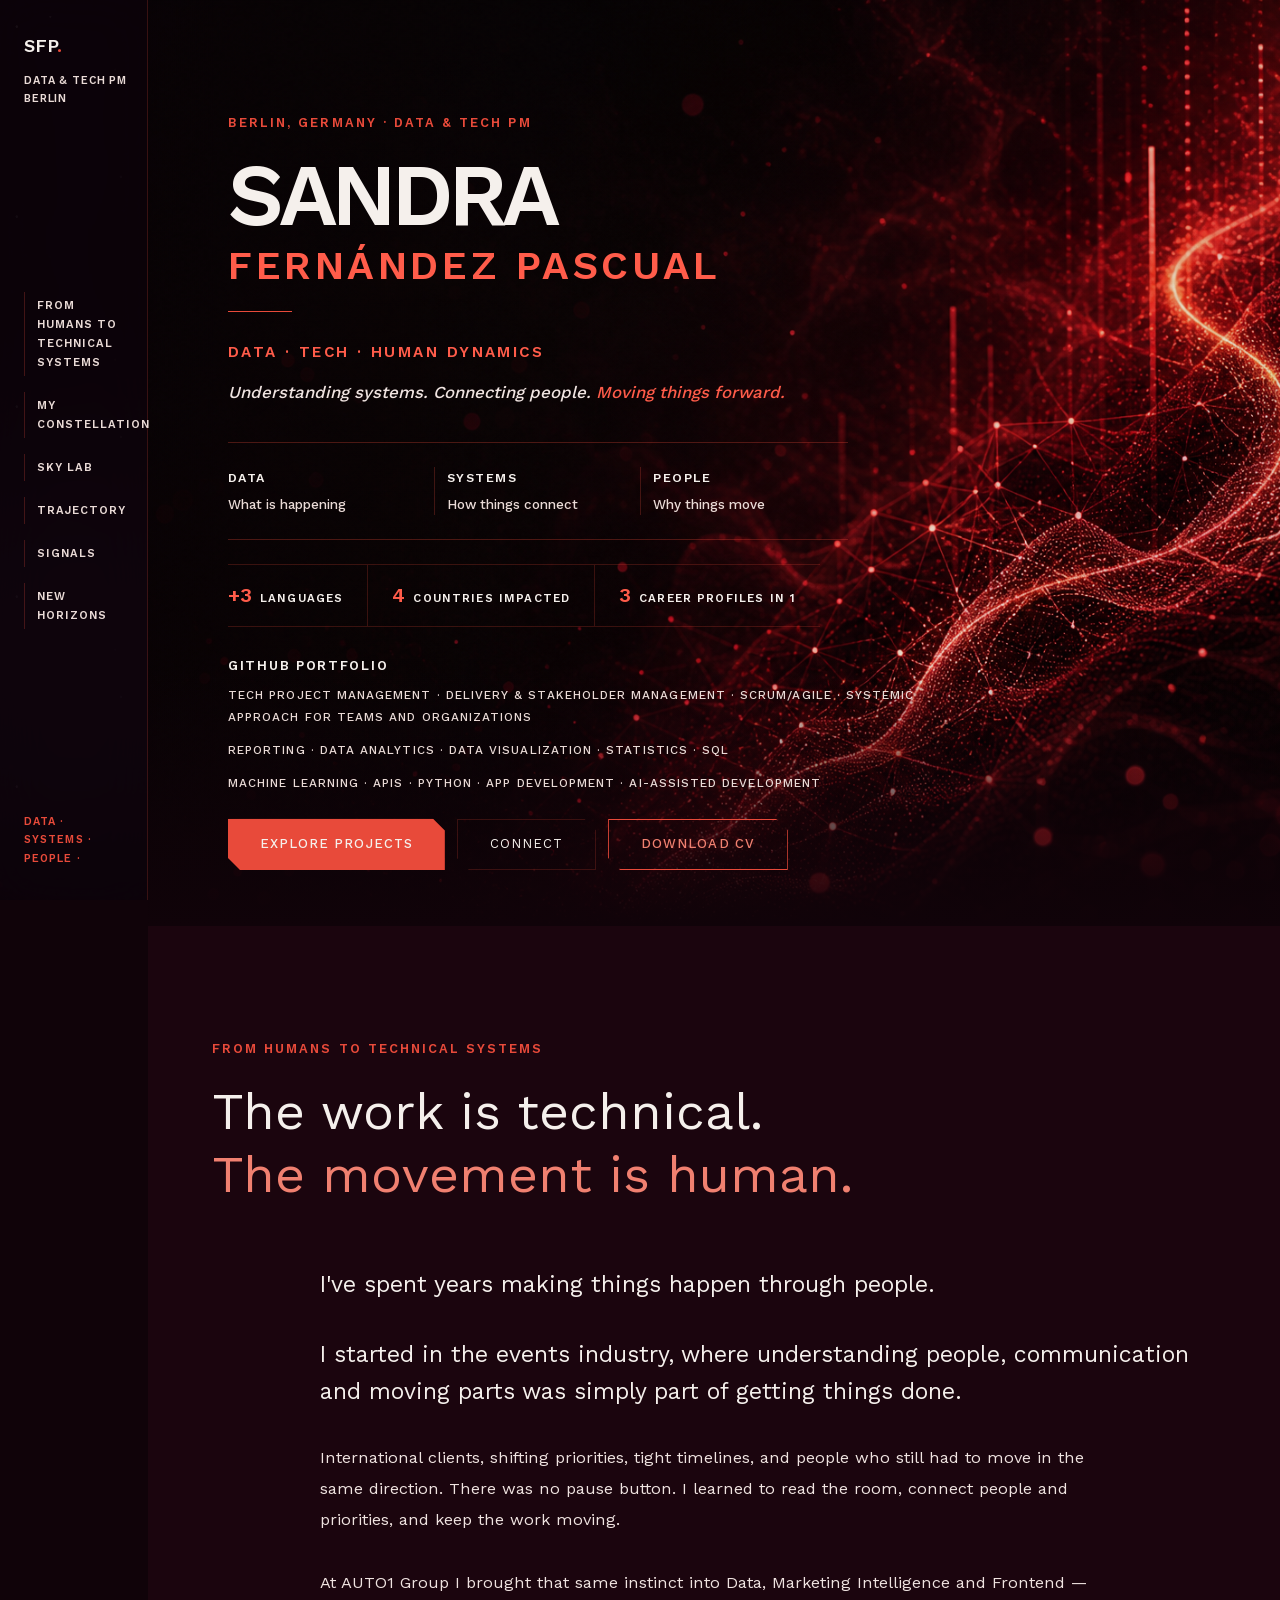
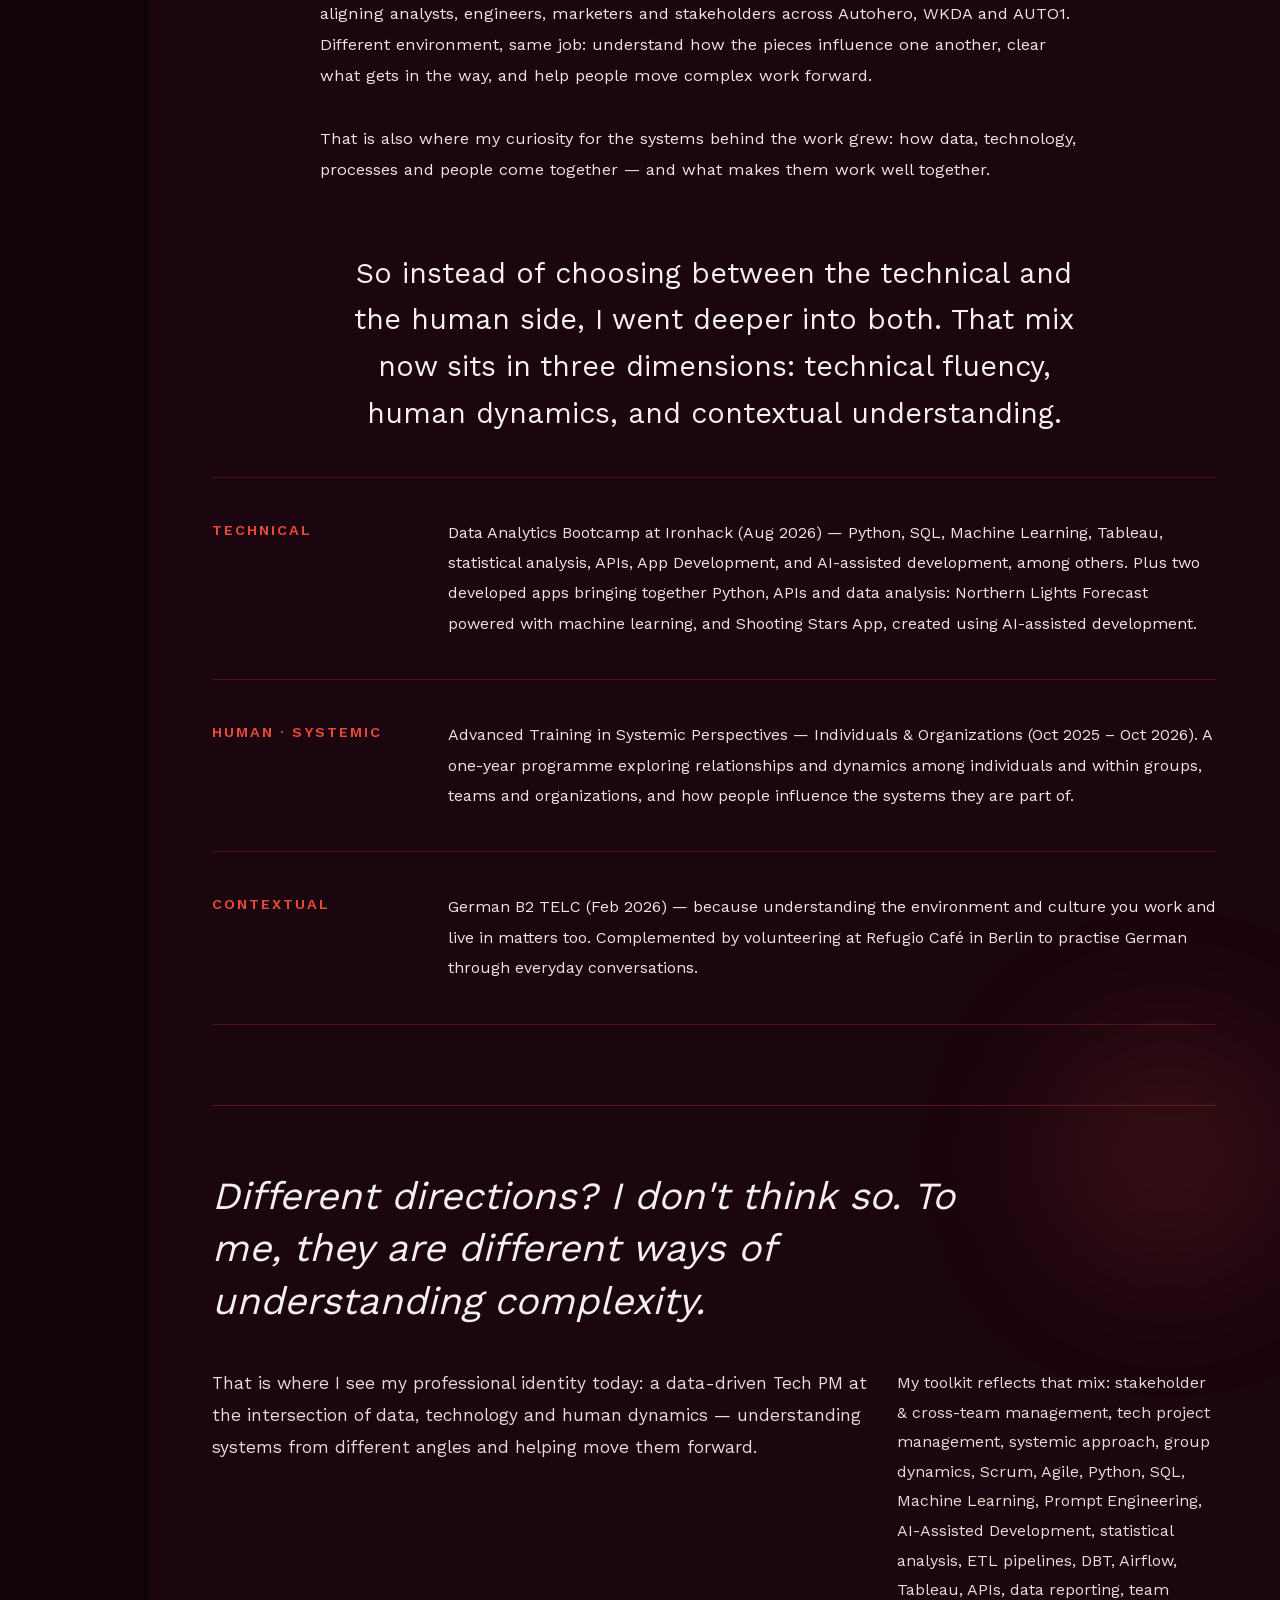
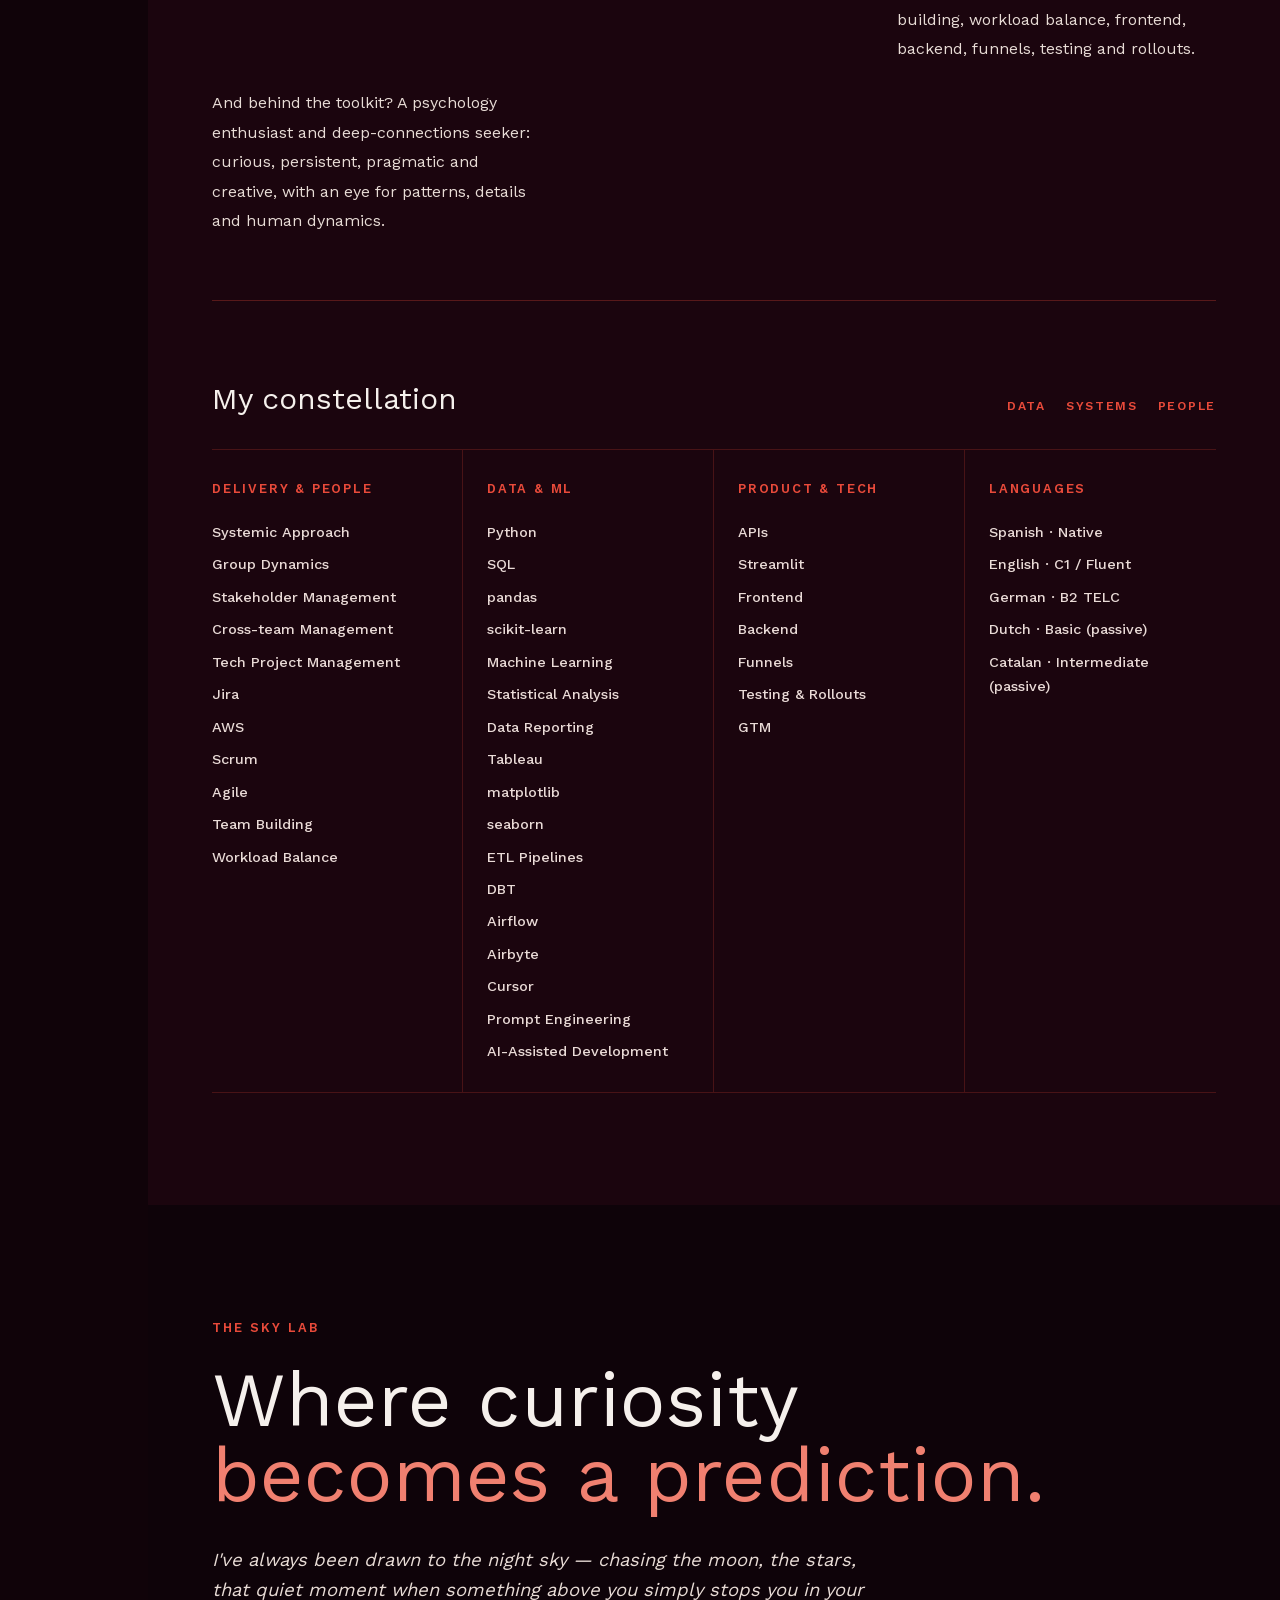
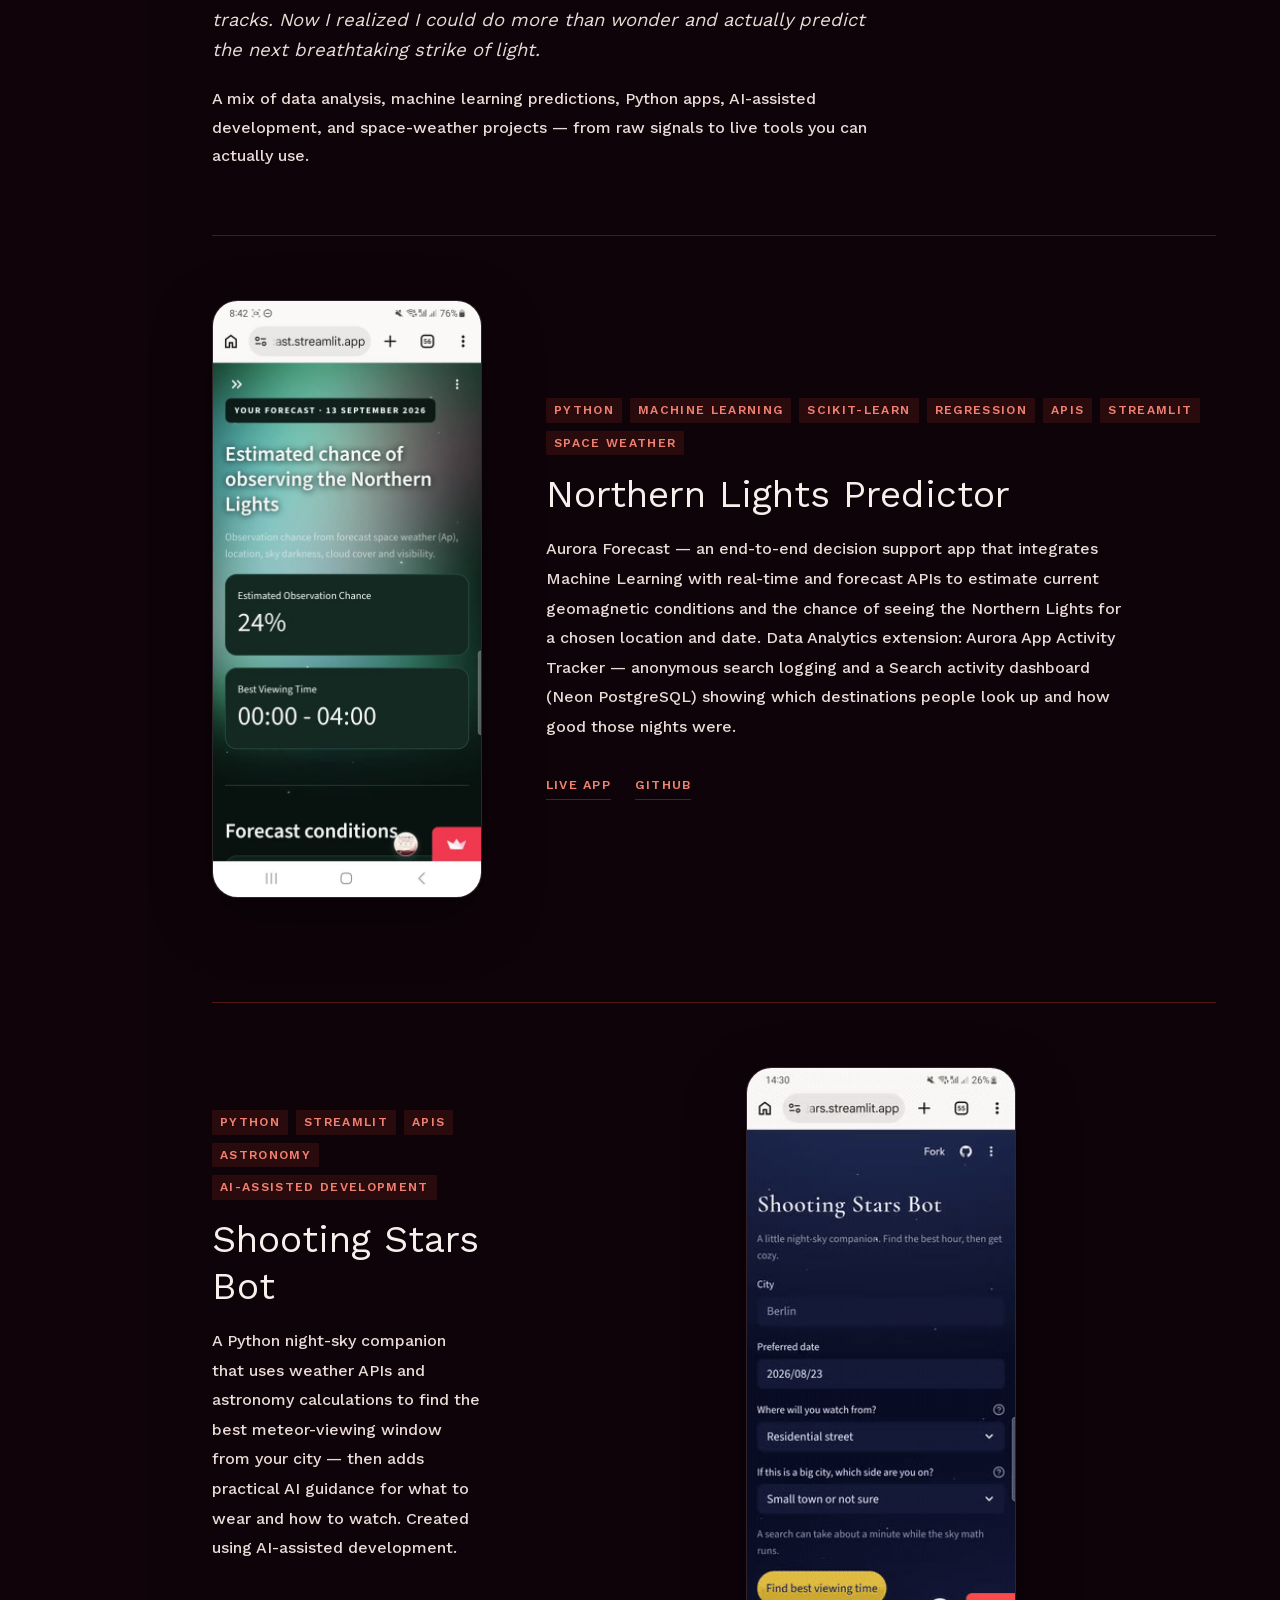
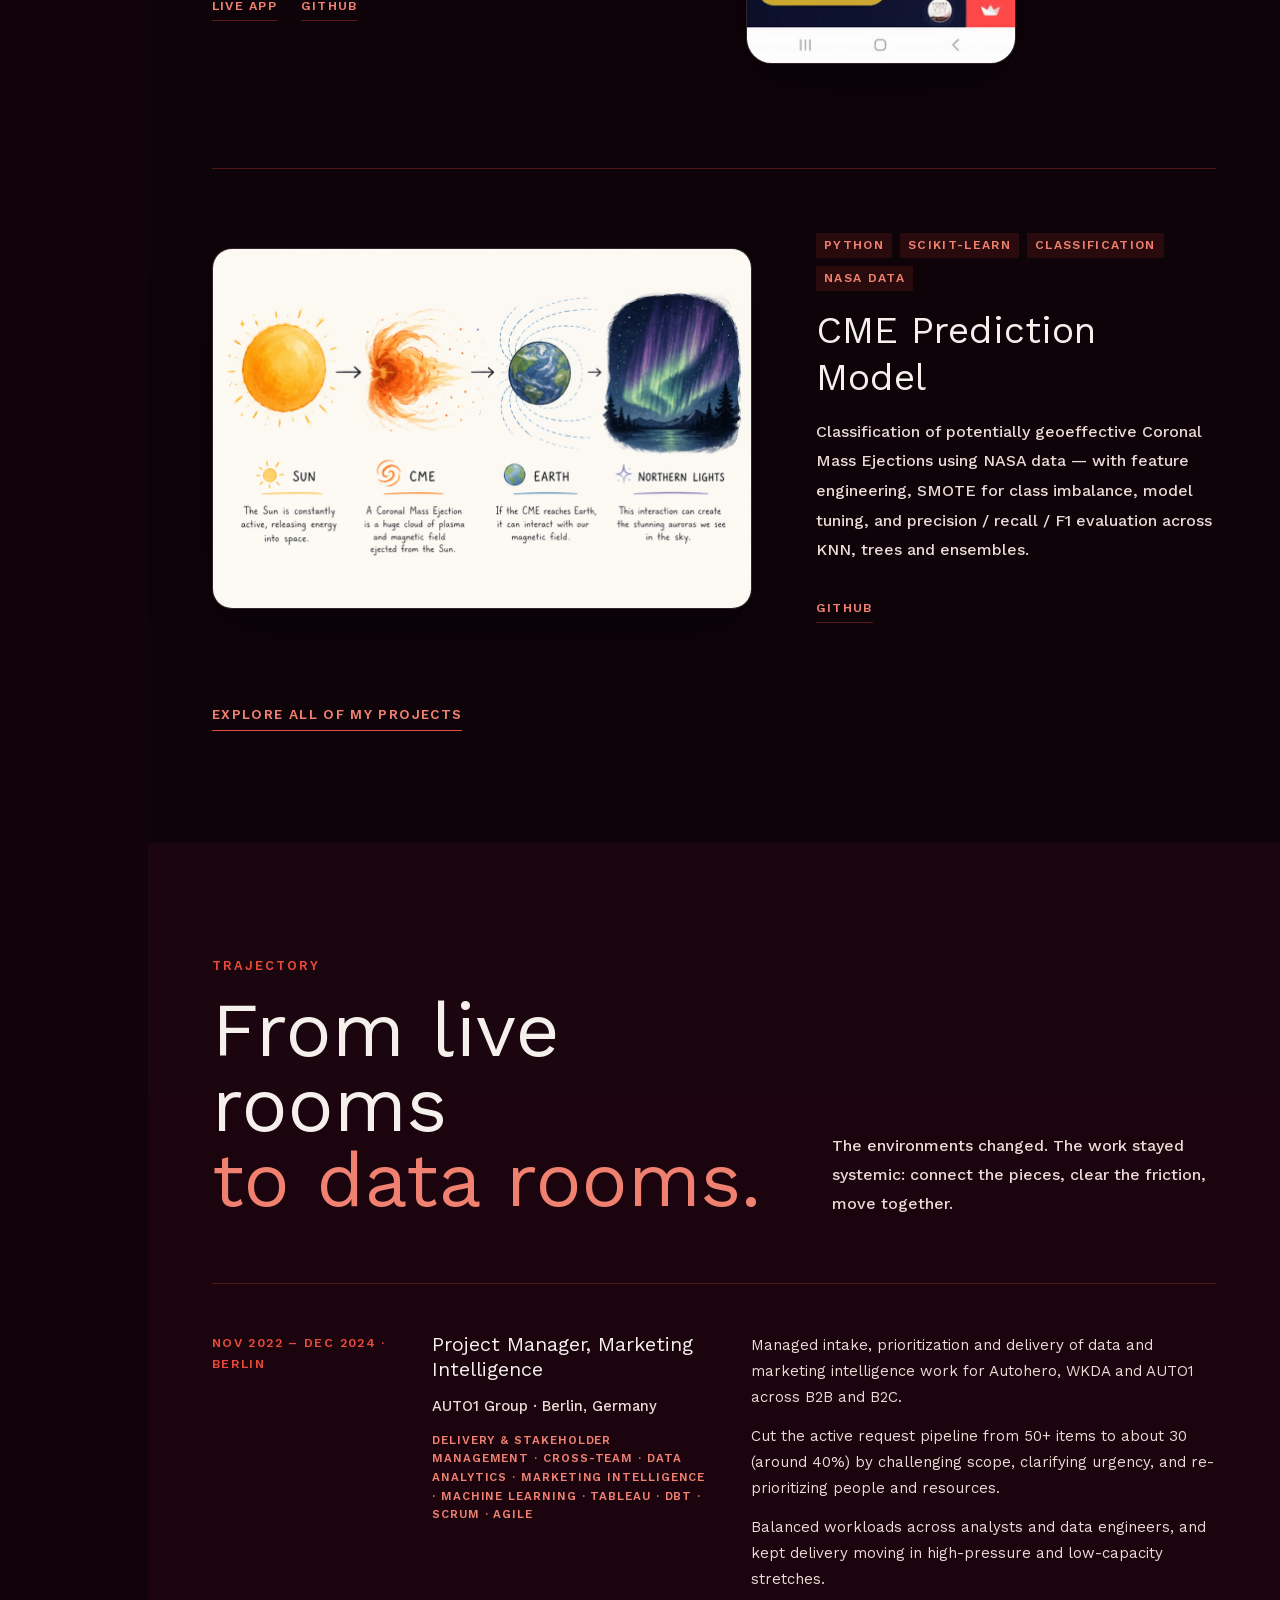
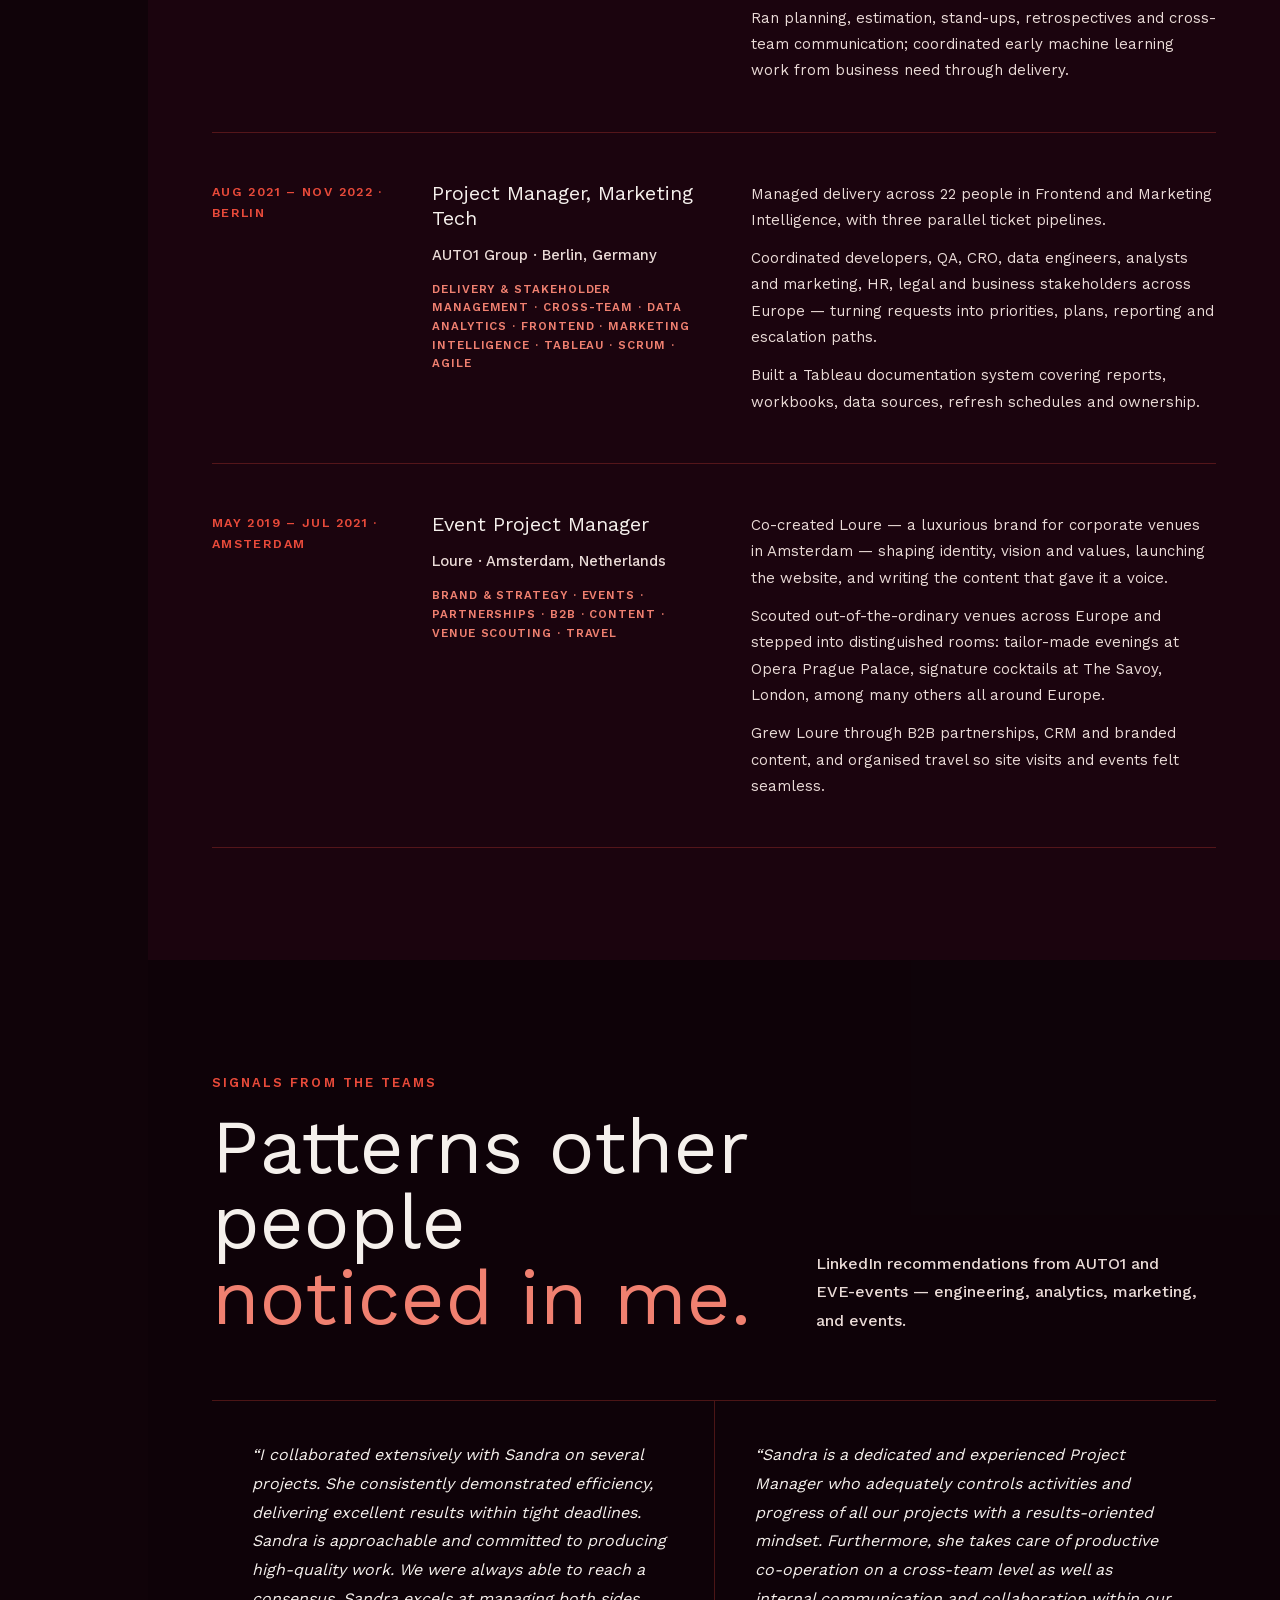
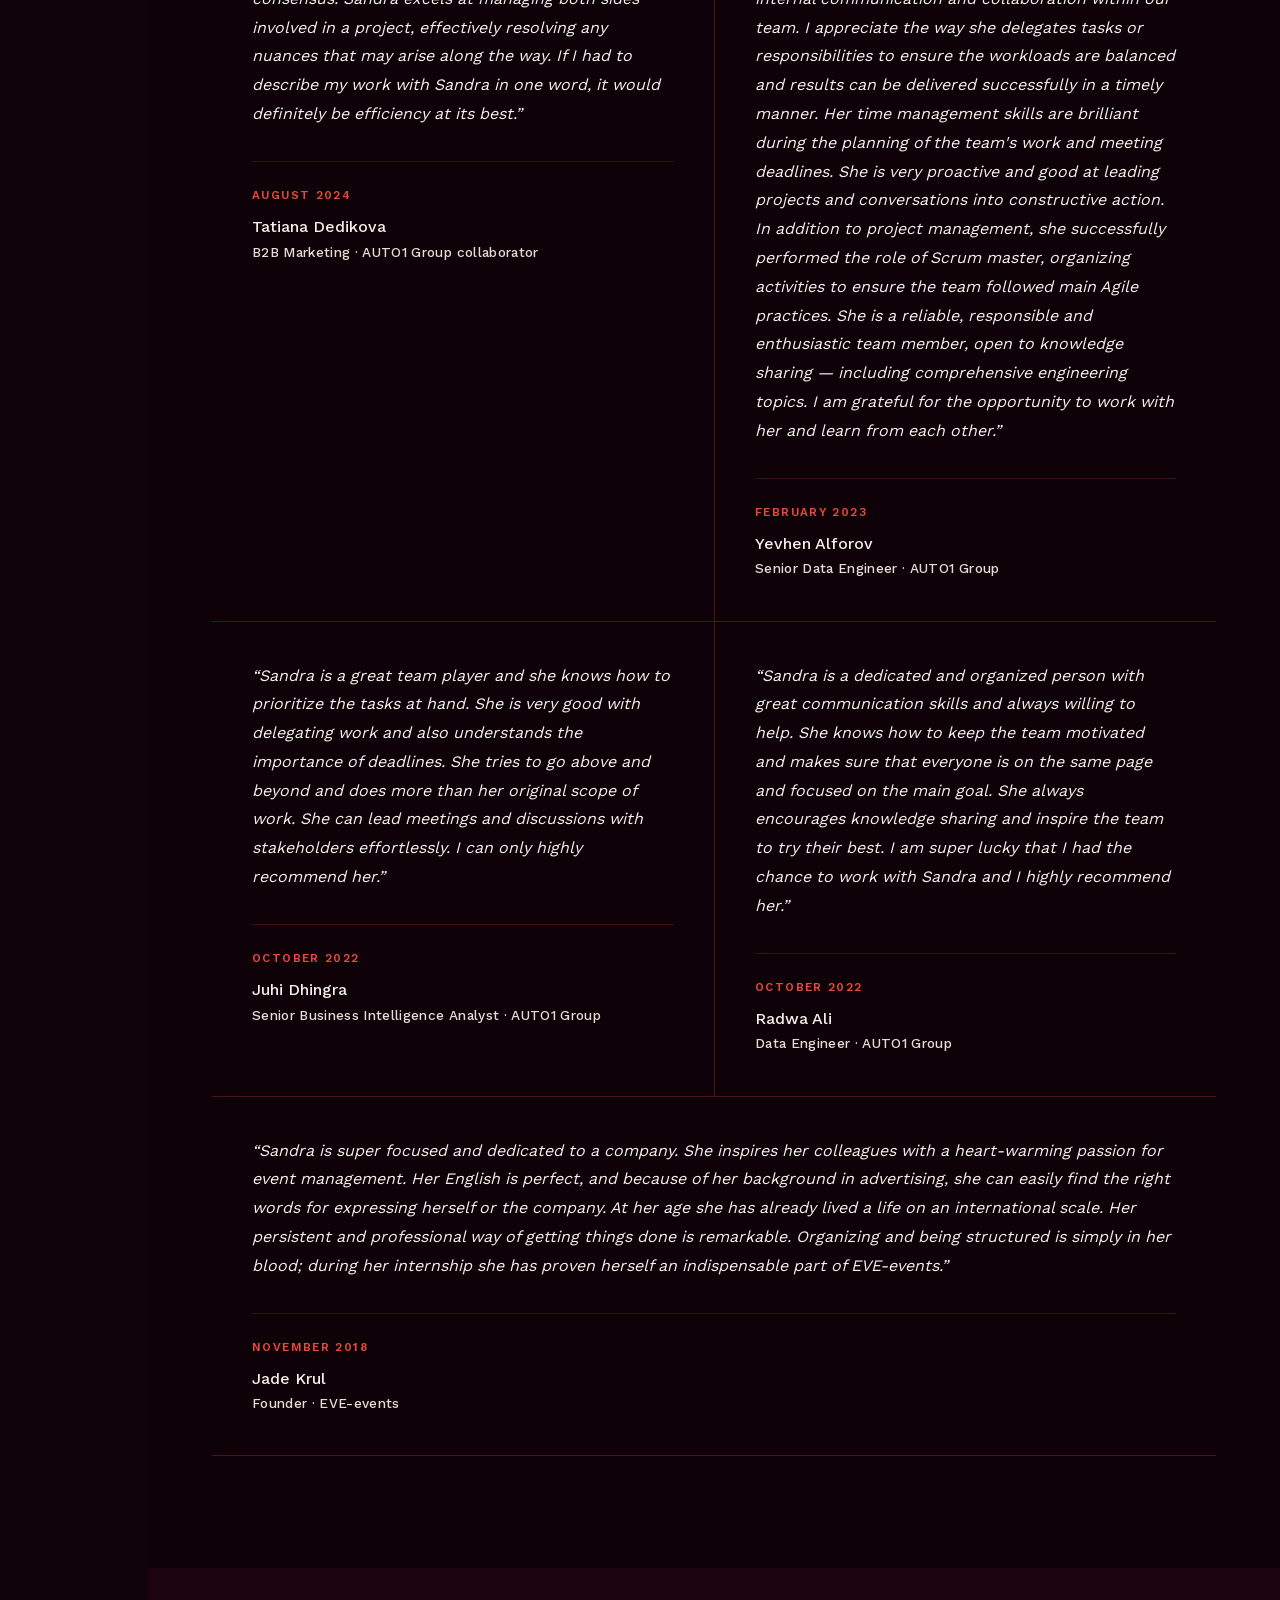
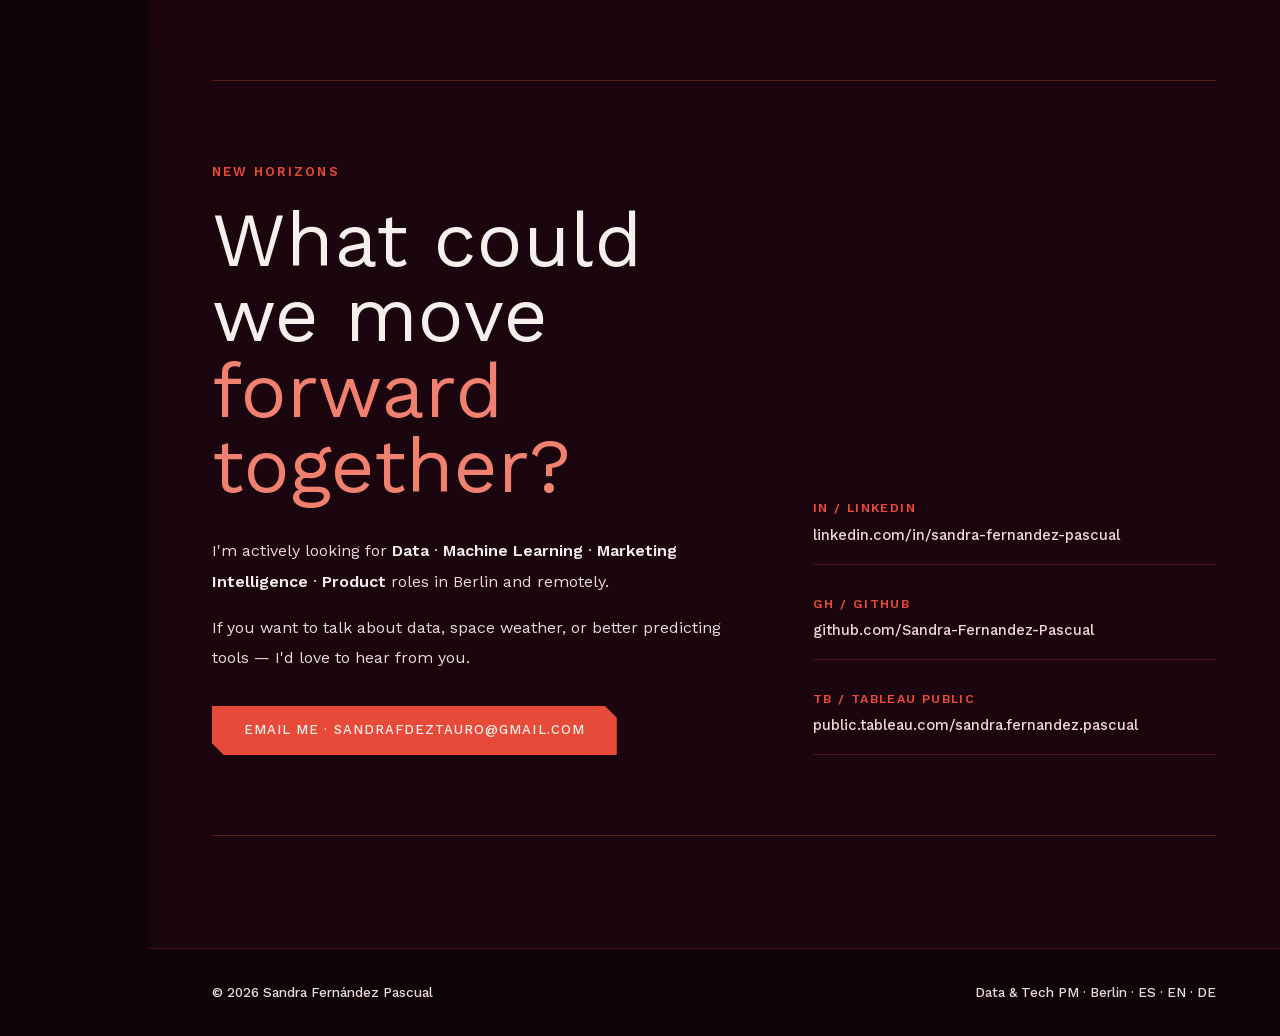
==== commit 68d4c825: "Publish Systemic Perspectives on the Human track" ====
--- a/index.html
+++ b/index.html
@@ -1 +1 @@
-<!DOCTYPE html><html lang="en" class="unbounded_4d27d99a-module__JXFwqa__variable work_sans_9fdef7f1-module__uZm0uW__variable h-full antialiased"><head><meta charSet="utf-8"/><meta name="viewport" content="width=device-width, initial-scale=1"/><link rel="preload" href="/site-assets/static/media/7ddd198311ba7843-s.p.3kq6k02b2ysv1.woff2" as="font" crossorigin="" type="font/woff2"/><link rel="preload" href="/site-assets/static/media/b59689b1142d37ce-s.p.1bk8_xp319hr4.woff2" as="font" crossorigin="" type="font/woff2"/><link rel="preload" href="/cme-sun-earth-aurora.jpg" as="image"/><link rel="stylesheet" href="/site-assets/static/chunks/26klhi32ng2jy.css" data-precedence="next"/><link rel="preload" as="script" fetchPriority="low" href="/site-assets/static/chunks/3l04zcqx63h3y.js"/><script src="/site-assets/static/chunks/41qfcvra0dvw4.js" async=""></script><script src="/site-assets/static/chunks/02fh7_m5mrih8.js" async=""></script><script src="/site-assets/static/chunks/turbopack-3e4yhf95h70kc.js" async=""></script><script src="/site-assets/static/chunks/3fntmmi971322.js" async="" crossorigin=""></script><title>Sandra Fernández Pascual — Data &amp; Tech PM | Berlin, Germany</title><meta name="description" content="Data &amp; Tech PM based in Berlin. Portfolio showcasing Python apps, machine learning, space weather projects, and cross-functional delivery at the intersection of data, technology, and human dynamics."/><meta name="author" content="Sandra Fernández Pascual"/><meta name="keywords" content="Data &amp; Tech PM,Technical Product Manager,Berlin,Python,Machine Learning,Space Weather,Sandra Fernández Pascual"/><meta property="og:title" content="Sandra Fernández Pascual — Data &amp; Tech PM | Berlin"/><meta property="og:description" content="Understanding systems. Connecting people. Moving things forward — at the intersection of data, technology, and human dynamics."/><meta property="og:locale" content="en_DE"/><meta property="og:image" content="https://sandra-fernandez-pascual.github.io/brand-mark.png"/><meta property="og:type" content="website"/><meta name="twitter:card" content="summary_large_image"/><meta name="twitter:title" content="Sandra Fernández Pascual — Data &amp; Tech PM | Berlin"/><meta name="twitter:description" content="Understanding systems. Connecting people. Moving things forward — at the intersection of data, technology, and human dynamics."/><meta name="twitter:image" content="https://sandra-fernandez-pascual.github.io/brand-mark.png"/><link rel="icon" href="/favicon.ico?favicon.2vob68tjqpejf.ico" sizes="256x256" type="image/x-icon"/><meta name="next-size-adjust" content=""/><link rel="icon" href="/favicon.svg" type="image/svg+xml"/><script src="/site-assets/static/chunks/0cz1d0mv5g_q7.js" noModule=""></script></head><body class="min-h-full font-body"><div hidden=""><!--$--><!--/$--></div><div class="celestial-background" aria-hidden="true"><div class="star-dust"></div><div class="aurora-haze aurora-haze-one"></div><div class="aurora-haze aurora-haze-two"></div><span class="shooting-star" style="top:8%;left:76%;animation-delay:0s;animation-duration:7s"></span><span class="shooting-star" style="top:22%;left:94%;animation-delay:3.4s;animation-duration:8.5s"></span><span class="shooting-star" style="top:43%;left:82%;animation-delay:7.2s;animation-duration:6.8s"></span><span class="shooting-star" style="top:64%;left:97%;animation-delay:11s;animation-duration:9s"></span><span class="shooting-star" style="top:79%;left:70%;animation-delay:14.5s;animation-duration:7.5s"></span></div><aside class="fixed inset-y-0 left-0 z-[100] hidden w-[148px] flex-col border-r border-[rgba(232,74,58,0.2)] bg-[rgba(13,3,10,0.82)] px-6 py-8 backdrop-blur-xl md:flex"><a href="#" class="font-display text-lg font-bold text-primary no-underline">SFP<span class="text-accent">.</span></a><div class="mt-3 text-[0.68rem] font-semibold uppercase tracking-[0.08em] text-muted"><span class="whitespace-nowrap">Data &amp; Tech PM</span><br/>Berlin</div><ul class="my-auto flex list-none flex-col gap-4"><li><a href="#about" class="block border-l border-[rgba(232,74,58,0.25)] py-1 pl-3 text-[0.7rem] font-semibold uppercase tracking-[0.09em] text-muted no-underline transition-all hover:border-accent hover:pl-4 hover:text-primary">From Humans to Technical Systems</a></li><li><a href="#constellation" class="block border-l border-[rgba(232,74,58,0.25)] py-1 pl-3 text-[0.7rem] font-semibold uppercase tracking-[0.09em] text-muted no-underline transition-all hover:border-accent hover:pl-4 hover:text-primary">My constellation</a></li><li><a href="#projects" class="block border-l border-[rgba(232,74,58,0.25)] py-1 pl-3 text-[0.7rem] font-semibold uppercase tracking-[0.09em] text-muted no-underline transition-all hover:border-accent hover:pl-4 hover:text-primary">Sky Lab</a></li><li><a href="#experience" class="block border-l border-[rgba(232,74,58,0.25)] py-1 pl-3 text-[0.7rem] font-semibold uppercase tracking-[0.09em] text-muted no-underline transition-all hover:border-accent hover:pl-4 hover:text-primary">Trajectory</a></li><li><a href="#testimonials" class="block border-l border-[rgba(232,74,58,0.25)] py-1 pl-3 text-[0.7rem] font-semibold uppercase tracking-[0.09em] text-muted no-underline transition-all hover:border-accent hover:pl-4 hover:text-primary">Signals</a></li><li><a href="#contact" class="block border-l border-[rgba(232,74,58,0.25)] py-1 pl-3 text-[0.7rem] font-semibold uppercase tracking-[0.09em] text-muted no-underline transition-all hover:border-accent hover:pl-4 hover:text-primary">New Horizons</a></li></ul><span class="text-[0.68rem] font-semibold uppercase tracking-[0.1em] text-accent">Data ·<br/>Systems ·<br/>People ·</span></aside><nav class="fixed left-0 right-0 top-0 z-[100] flex items-center justify-between border-b border-[rgba(232,74,58,0.2)] bg-[rgba(13,3,10,0.86)] px-5 py-4 backdrop-blur-xl md:hidden"><a href="#" class="font-display text-sm font-bold text-primary no-underline">SFP<span class="text-accent">.</span></a><div class="flex gap-4"><a href="#projects" class="text-[0.7rem] font-semibold uppercase tracking-wider text-muted">Sky Lab</a><a href="#contact" class="text-[0.7rem] font-semibold uppercase tracking-wider text-accent">Connect</a></div></nav><div class="md:pl-[148px]"><main><section class="relative z-1 flex min-h-screen items-center overflow-hidden bg-cover bg-center px-6 pb-14 pt-28 md:px-12 lg:px-20" style="background-image:linear-gradient(90deg, rgba(10,2,7,0.18) 0%, rgba(10,2,7,0.06) 52%, rgba(10,2,7,0.12) 100%), url(&#x27;/sandra-celestial-data-hero.png&#x27;)"><div class="absolute inset-0 bg-[linear-gradient(180deg,transparent_72%,#100309_100%)]"></div><div class="relative z-1 w-full max-w-[760px]"><div class="hero-reveal mb-6 text-[0.8rem] font-semibold uppercase tracking-[0.16em] text-accent">Berlin, Germany<!-- --> · <!-- -->Data &amp; Tech PM</div><h1 class="hero-reveal font-display text-[clamp(3.35rem,6.8vw,6.4rem)] font-semibold uppercase leading-[0.86] tracking-[-0.055em] text-primary">Sandra<span class="mt-4 block text-[clamp(1.35rem,3.1vw,2.6rem)] tracking-[0.09em] text-accent-bright">Fernández Pascual</span></h1><div class="hero-reveal my-7 h-px w-16 bg-accent"></div><p class="hero-reveal text-[0.85rem] font-semibold uppercase tracking-[0.16em] text-accent-bright md:text-[0.95rem]">DATA · TECH · HUMAN DYNAMICS</p><p class="hero-reveal mt-3 font-body text-[1.05rem] font-medium italic text-[#f0e4e1]">Understanding systems. Connecting people.<!-- --> <span class="text-accent-bright">Moving things forward.</span></p><div class="hero-reveal mt-9 grid max-w-[620px] grid-cols-3 border-y border-[rgba(232,74,58,0.3)] py-6"><div class="border-r border-[rgba(232,74,58,0.25)] px-3 first:pl-0 last:border-r-0"><div class="text-[0.78rem] font-semibold uppercase tracking-[0.12em] text-primary">Data</div><div class="mt-2 text-[0.84rem] font-medium leading-snug text-muted">What is happening</div></div><div class="border-r border-[rgba(232,74,58,0.25)] px-3 first:pl-0 last:border-r-0"><div class="text-[0.78rem] font-semibold uppercase tracking-[0.12em] text-primary">Systems</div><div class="mt-2 text-[0.84rem] font-medium leading-snug text-muted">How things connect</div></div><div class="border-r border-[rgba(232,74,58,0.25)] px-3 first:pl-0 last:border-r-0"><div class="text-[0.78rem] font-semibold uppercase tracking-[0.12em] text-primary">People</div><div class="mt-2 text-[0.84rem] font-medium leading-snug text-muted">Why things move</div></div></div><div class="hero-reveal mt-6 flex w-fit max-w-full flex-col border-t border-[rgba(232,74,58,0.22)] md:flex-row"><details class="group border-b border-[rgba(232,74,58,0.22)] px-4 md:w-max md:shrink-0 md:border-r md:px-6 md:last:border-r-0 md:first:pl-0"><summary class="flex cursor-pointer list-none items-center gap-3 py-4 md:whitespace-nowrap [&amp;::-webkit-details-marker]:hidden"><span><strong class="font-display text-xl text-accent-bright">+3</strong><span class="ml-2 text-[0.72rem] font-semibold uppercase tracking-[0.1em] text-primary">Languages</span></span></summary><div class="flex min-w-[13.5rem] flex-col gap-1.5 pb-4"><div class="text-[0.82rem] font-medium leading-relaxed text-muted">Spanish · Native</div><div class="text-[0.82rem] font-medium leading-relaxed text-muted">English · C1 / Fluent</div><div class="text-[0.82rem] font-medium leading-relaxed text-muted">German · B2 TELC</div><div class="text-[0.82rem] font-medium leading-relaxed text-muted">Dutch · Basic (passive)</div><div class="text-[0.82rem] font-medium leading-relaxed text-muted">Catalan · Intermediate (passive)</div></div></details><details class="group border-b border-[rgba(232,74,58,0.22)] px-4 md:w-max md:shrink-0 md:border-r md:px-6 md:last:border-r-0 md:first:pl-0"><summary class="flex cursor-pointer list-none items-center gap-3 py-4 md:whitespace-nowrap [&amp;::-webkit-details-marker]:hidden"><span><strong class="font-display text-xl text-accent-bright">4</strong><span class="ml-2 text-[0.72rem] font-semibold uppercase tracking-[0.1em] text-primary">Countries impacted</span></span></summary><p class="w-0 min-w-full pb-4 text-[0.82rem] font-medium leading-relaxed text-muted">Spain · Ireland · The Netherlands · Germany</p></details><details class="group border-b border-[rgba(232,74,58,0.22)] px-4 md:w-max md:shrink-0 md:border-r md:px-6 md:last:border-r-0 md:first:pl-0"><summary class="flex cursor-pointer list-none items-center gap-3 py-4 md:whitespace-nowrap [&amp;::-webkit-details-marker]:hidden"><span><strong class="font-display text-xl text-accent-bright">3</strong><span class="ml-2 text-[0.72rem] font-semibold uppercase tracking-[0.1em] text-primary">Career profiles in 1</span></span></summary><p class="w-0 min-w-full pb-4 text-[0.82rem] font-medium leading-relaxed text-muted">Data and Tech · Events · Systemic Approach</p></details></div><div class="hero-reveal mt-7"><div class="text-[0.82rem] font-semibold uppercase tracking-[0.13em] text-primary">GitHub Portfolio</div><div class="mt-2 flex max-w-[760px] flex-col gap-3 text-[0.74rem] font-medium uppercase tracking-[0.09em] leading-[1.8] text-muted"><p>Tech project management · Delivery &amp; Stakeholder Management · Scrum/Agile · Systemic Approach for Teams and Organizations</p><p>Reporting · Data Analytics · Data Visualization · Statistics · SQL</p><p>Machine Learning · APIs · Python · App Development · AI-Assisted Development</p></div><div class="mt-6 flex flex-wrap gap-3"><a href="#projects" class="btn btn-primary">Explore Projects</a><a href="#contact" class="btn btn-outline">Connect</a><a href="/Sandra_Fernandez_Pascual_CV.pdf" download="" class="btn btn-cv">Download CV</a></div></div></div></section><section id="about" class="relative z-1 bg-bg-mid"><div class="mx-auto max-w-[1180px] px-8 py-28 md:px-16"><div class="fade-up mb-16"><div class="mb-6 text-[0.8rem] font-semibold uppercase tracking-[0.16em] text-accent">From Humans to Technical Systems</div><h2 class="max-w-3xl font-display text-[clamp(2.05rem,4vw,3.5rem)] leading-[1.08] text-primary">The work is technical.<span class="mt-2 block text-accent-soft">The movement is human.</span></h2></div><div class="fade-up ml-auto max-w-4xl"><p class="mb-0 font-display text-[clamp(1.12rem,1.8vw,1.45rem)] leading-relaxed text-primary">I&#x27;ve spent years making things happen through people.</p><p class="mb-8 mt-8 font-display text-[clamp(1.12rem,1.8vw,1.45rem)] leading-relaxed text-primary">I started in the events industry, where understanding people, communication and moving parts was simply part of getting things done.</p><div class="space-y-8"><p class="max-w-3xl text-[1.02rem] font-normal leading-[1.9] text-[#f0e4e1]">International clients, shifting priorities, tight timelines, and people who still had to move in the same direction. There was no pause button. I learned to read the room, connect people and priorities, and keep the work moving.</p><p class="max-w-3xl text-[1.02rem] font-normal leading-[1.9] text-[#f0e4e1]">At AUTO1 Group I brought that same instinct into Data, Marketing Intelligence and Frontend — aligning analysts, engineers, marketers and stakeholders across Autohero, WKDA and AUTO1. Different environment, same job: understand how the pieces influence one another, clear what gets in the way, and help people move complex work forward.</p><p class="max-w-3xl text-[1.02rem] font-normal leading-[1.9] text-[#f0e4e1]">That is also where my curiosity for the systems behind the work grew: how data, technology, processes and people come together — and what makes them work well together.</p></div></div><p class="fade-up mx-auto mt-16 max-w-3xl text-center font-display text-[clamp(1.25rem,2.4vw,1.8rem)] leading-relaxed text-primary">So instead of choosing between the technical and the human side, I went deeper into both. That mix now sits in three dimensions: technical fluency, human dynamics, and contextual understanding.</p><div class="fade-up my-10 border-t border-[rgba(232,74,58,0.25)]"><article class="grid gap-4 border-b border-[rgba(232,74,58,0.25)] py-8 md:grid-cols-[220px_1fr] md:py-10"><h3 class="text-[0.9rem] font-semibold uppercase tracking-[0.14em] text-accent">Technical</h3><p class="max-w-3xl text-[1rem] font-normal leading-[1.9] text-[#f0e4e1]">Data Analytics Bootcamp at Ironhack (Aug 2026) — Python, SQL, Machine Learning, Tableau, statistical analysis, APIs, App Development, and AI-assisted development, among others. Plus two developed apps bringing together Python, APIs and data analysis: Northern Lights Forecast powered with machine learning, and Shooting Stars App, created using AI-assisted development.</p></article><article class="grid gap-4 border-b border-[rgba(232,74,58,0.25)] py-8 md:grid-cols-[220px_1fr] md:py-10"><h3 class="text-[0.9rem] font-semibold uppercase tracking-[0.14em] text-accent">Human · Systemic</h3><p class="max-w-3xl text-[1rem] font-normal leading-[1.9] text-[#f0e4e1]">Advanced Training in Systemic Therapy (Oct 2025 – Oct 2026) — relationships, group, team &amp; organization dynamics and how people influence the systems they are part of.</p></article><article class="grid gap-4 border-b border-[rgba(232,74,58,0.25)] py-8 md:grid-cols-[220px_1fr] md:py-10"><h3 class="text-[0.9rem] font-semibold uppercase tracking-[0.14em] text-accent">Contextual</h3><p class="max-w-3xl text-[1rem] font-normal leading-[1.9] text-[#f0e4e1]">German B2 TELC (Feb 2026) — because understanding the environment and culture you work and live in matters too. Complemented by volunteering at Refugio Café in Berlin to practise German through everyday conversations.</p></article></div><div class="fade-up relative my-20 border-y border-[rgba(232,74,58,0.3)] py-12 md:py-16"><div class="absolute -top-20 -right-20 h-64 w-64 rounded-full bg-[rgba(232,74,58,0.12)] blur-3xl"></div><p class="relative max-w-3xl font-display text-[clamp(1.5rem,3vw,2.6rem)] italic leading-snug text-primary">Different directions? I don&#x27;t think so. To me, they are different ways of understanding complexity.</p><div class="relative mt-10 grid gap-6 md:grid-cols-3"><p class="leading-[1.85] text-[#e8dcd6] md:col-span-2 text-[1.08rem]">That is where I see my professional identity today: a data-driven Tech PM at the intersection of data, technology and human dynamics — understanding systems from different angles and helping move them forward.</p><p class="leading-[1.85] text-[#e8dcd6] text-[1rem]">My toolkit reflects that mix: stakeholder &amp; cross-team management, tech project management, systemic approach, group dynamics, Scrum, Agile, Python, SQL, Machine Learning, Prompt Engineering, AI-Assisted Development, statistical analysis, ETL pipelines, DBT, Airflow, Tableau, APIs, data reporting, team building, workload balance, frontend, backend, funnels, testing and rollouts.</p><p class="leading-[1.85] text-[#e8dcd6] text-[1rem]">And behind the toolkit? A psychology enthusiast and deep-connections seeker: curious, persistent, pragmatic and creative, with an eye for patterns, details and human dynamics.</p></div></div><div id="constellation" class="fade-up mt-20 scroll-mt-24"><div class="mb-8 flex flex-wrap items-end justify-between gap-4"><h3 class="font-display text-3xl text-primary">My constellation</h3><div class="flex gap-5"><span class="text-[0.76rem] font-semibold uppercase tracking-[0.14em] text-accent">Data</span><span class="text-[0.76rem] font-semibold uppercase tracking-[0.14em] text-accent">Systems</span><span class="text-[0.76rem] font-semibold uppercase tracking-[0.14em] text-accent">People</span></div></div><div class="grid border-t border-[rgba(232,74,58,0.22)] md:grid-cols-2 lg:grid-cols-4"><div class="border-b border-[rgba(232,74,58,0.22)] py-7 md:pr-7 lg:border-r lg:px-6 lg:first:pl-0 lg:last:border-r-0"><div class="mb-5 text-[0.8rem] font-semibold uppercase tracking-[0.14em] text-accent">Delivery &amp; People</div><div class="space-y-2"><div class="text-[0.9rem] font-medium text-muted">Systemic Approach</div><div class="text-[0.9rem] font-medium text-muted">Group Dynamics</div><div class="text-[0.9rem] font-medium text-muted">Stakeholder Management</div><div class="text-[0.9rem] font-medium text-muted">Cross-team Management</div><div class="text-[0.9rem] font-medium text-muted">Tech Project Management</div><div class="text-[0.9rem] font-medium text-muted">Jira</div><div class="text-[0.9rem] font-medium text-muted">AWS</div><div class="text-[0.9rem] font-medium text-muted">Scrum</div><div class="text-[0.9rem] font-medium text-muted">Agile</div><div class="text-[0.9rem] font-medium text-muted">Team Building</div><div class="text-[0.9rem] font-medium text-muted">Workload Balance</div></div></div><div class="border-b border-[rgba(232,74,58,0.22)] py-7 md:pr-7 lg:border-r lg:px-6 lg:first:pl-0 lg:last:border-r-0"><div class="mb-5 text-[0.8rem] font-semibold uppercase tracking-[0.14em] text-accent">Data &amp; ML</div><div class="space-y-2"><div class="text-[0.9rem] font-medium text-muted">Python</div><div class="text-[0.9rem] font-medium text-muted">SQL</div><div class="text-[0.9rem] font-medium text-muted">pandas</div><div class="text-[0.9rem] font-medium text-muted">scikit-learn</div><div class="text-[0.9rem] font-medium text-muted">Machine Learning</div><div class="text-[0.9rem] font-medium text-muted">Statistical Analysis</div><div class="text-[0.9rem] font-medium text-muted">Data Reporting</div><div class="text-[0.9rem] font-medium text-muted">Tableau</div><div class="text-[0.9rem] font-medium text-muted">matplotlib</div><div class="text-[0.9rem] font-medium text-muted">seaborn</div><div class="text-[0.9rem] font-medium text-muted">ETL Pipelines</div><div class="text-[0.9rem] font-medium text-muted">DBT</div><div class="text-[0.9rem] font-medium text-muted">Airflow</div><div class="text-[0.9rem] font-medium text-muted">Airbyte</div><div class="text-[0.9rem] font-medium text-muted">Cursor</div><div class="text-[0.9rem] font-medium text-muted">Prompt Engineering</div><div class="text-[0.9rem] font-medium text-muted">AI-Assisted Development</div></div></div><div class="border-b border-[rgba(232,74,58,0.22)] py-7 md:pr-7 lg:border-r lg:px-6 lg:first:pl-0 lg:last:border-r-0"><div class="mb-5 text-[0.8rem] font-semibold uppercase tracking-[0.14em] text-accent">Product &amp; Tech</div><div class="space-y-2"><div class="text-[0.9rem] font-medium text-muted">APIs</div><div class="text-[0.9rem] font-medium text-muted">Streamlit</div><div class="text-[0.9rem] font-medium text-muted">Frontend</div><div class="text-[0.9rem] font-medium text-muted">Backend</div><div class="text-[0.9rem] font-medium text-muted">Funnels</div><div class="text-[0.9rem] font-medium text-muted">Testing &amp; Rollouts</div><div class="text-[0.9rem] font-medium text-muted">GTM</div></div></div><div class="border-b border-[rgba(232,74,58,0.22)] py-7 md:pr-7 lg:border-r lg:px-6 lg:first:pl-0 lg:last:border-r-0"><div class="mb-5 text-[0.8rem] font-semibold uppercase tracking-[0.14em] text-accent">Languages</div><div class="space-y-2"><div class="text-[0.9rem] font-medium text-muted">Spanish · Native</div><div class="text-[0.9rem] font-medium text-muted">English · C1 / Fluent</div><div class="text-[0.9rem] font-medium text-muted">German · B2 TELC</div><div class="text-[0.9rem] font-medium text-muted">Dutch · Basic (passive)</div><div class="text-[0.9rem] font-medium text-muted">Catalan · Intermediate (passive)</div></div></div></div></div></div></section><section id="projects" class="relative z-1 bg-bg-deep"><div class="mx-auto max-w-[1180px] px-8 py-28 md:px-16"><div class="fade-up mb-16"><div class="mb-6 text-[0.8rem] font-semibold uppercase tracking-[0.16em] text-accent">The Sky Lab</div><h2 class="font-display text-[clamp(2.7rem,6vw,5.8rem)] leading-[0.98] text-primary">Where curiosity<span class="block text-accent-soft">becomes a prediction.</span></h2><p class="mt-8 max-w-2xl font-display text-[1.15rem] italic leading-relaxed text-[#e8dcd6]">I&#x27;ve always been drawn to the night sky — chasing the moon, the stars, that quiet moment when something above you simply stops you in your tracks. Now I realized I could do more than wonder and actually predict the next breathtaking strike of light.</p><p class="mt-5 max-w-2xl text-[1rem] font-medium leading-[1.8] text-muted">A mix of data analysis, machine learning predictions, Python apps, AI-assisted development, and space-weather projects — from raw signals to live tools you can actually use.</p></div><div class="space-y-10"><article class="fade-up group relative grid items-center gap-10 border-t border-[rgba(232,74,58,0.3)] py-12 md:gap-16 md:py-16 md:grid-cols-[270px_minmax(0,1fr)]"><div class="relative mx-auto w-full shrink-0 overflow-hidden border border-[rgba(255,255,255,0.12)] bg-[#14040c] shadow-[0_20px_60px_rgba(0,0,0,0.35)] max-w-[270px] rounded-[1.6rem] "><video src="/northern-lights-demo.mp4" poster="/northern-lights-demo.jpg" width="270" height="600" autoPlay="" muted="" loop="" playsInline="" preload="metadata" aria-label="Northern Lights Predictor app demo" class="block h-auto w-full bg-[#14040c] object-cover transition-transform duration-700 group-hover:scale-[1.025]"></video></div><div class=""><div class="mb-4 flex flex-wrap gap-2"><span class="rounded-[1px] bg-[rgba(232,74,58,0.12)] px-2 py-0.5 text-[0.76rem] font-semibold uppercase tracking-[0.11em] text-accent-soft">Python</span><span class="rounded-[1px] bg-[rgba(232,74,58,0.12)] px-2 py-0.5 text-[0.76rem] font-semibold uppercase tracking-[0.11em] text-accent-soft">Machine Learning</span><span class="rounded-[1px] bg-[rgba(232,74,58,0.12)] px-2 py-0.5 text-[0.76rem] font-semibold uppercase tracking-[0.11em] text-accent-soft">scikit-learn</span><span class="rounded-[1px] bg-[rgba(232,74,58,0.12)] px-2 py-0.5 text-[0.76rem] font-semibold uppercase tracking-[0.11em] text-accent-soft">Regression</span><span class="rounded-[1px] bg-[rgba(232,74,58,0.12)] px-2 py-0.5 text-[0.76rem] font-semibold uppercase tracking-[0.11em] text-accent-soft">APIs</span><span class="rounded-[1px] bg-[rgba(232,74,58,0.12)] px-2 py-0.5 text-[0.76rem] font-semibold uppercase tracking-[0.11em] text-accent-soft">Streamlit</span><span class="rounded-[1px] bg-[rgba(232,74,58,0.12)] px-2 py-0.5 text-[0.76rem] font-semibold uppercase tracking-[0.11em] text-accent-soft">Space Weather</span></div><h3 class="font-display mb-4 text-[clamp(1.6rem,3vw,2.35rem)] leading-tight text-primary">Northern Lights Predictor</h3><p class="mb-8 max-w-xl text-[1rem] font-medium leading-[1.85] text-muted">Aurora Forecast — an end-to-end decision support app that integrates Machine Learning with real-time and forecast APIs to estimate current geomagnetic conditions and the chance of seeing the Northern Lights for a chosen location and date. Data Analytics extension: Aurora App Activity Tracker — anonymous search logging and a Search activity dashboard (Neon PostgreSQL) showing which destinations people look up and how good those nights were.</p><div class="flex flex-wrap gap-6"><a href="https://northern-lights-forecast.streamlit.app/" target="_blank" rel="noopener noreferrer" class="border-b border-[rgba(232,74,58,0.35)] pb-1 text-[0.78rem] font-semibold uppercase tracking-[0.1em] text-accent-soft no-underline transition-all hover:border-accent hover:text-accent-bright">Live App</a><a href="https://github.com/Sandra-Fernandez-Pascual/Northern-Lights-Forecast-App" target="_blank" rel="noopener noreferrer" class="border-b border-[rgba(232,74,58,0.35)] pb-1 text-[0.78rem] font-semibold uppercase tracking-[0.1em] text-accent-soft no-underline transition-all hover:border-accent hover:text-accent-bright">GitHub</a></div></div></article><article class="fade-up group relative grid items-center gap-10 border-t border-[rgba(232,74,58,0.3)] py-12 md:gap-16 md:py-16 md:grid-cols-[270px_minmax(0,1fr)]"><div class="relative mx-auto w-full shrink-0 overflow-hidden border border-[rgba(255,255,255,0.12)] bg-[#14040c] shadow-[0_20px_60px_rgba(0,0,0,0.35)] max-w-[270px] rounded-[1.6rem] md:order-2"><video src="/shooting-stars-demo.mp4" poster="/shooting-stars-demo.jpg" width="270" height="600" autoPlay="" muted="" loop="" playsInline="" preload="metadata" aria-label="Shooting Stars Bot app demo" class="block h-auto w-full bg-[#14040c] object-cover transition-transform duration-700 group-hover:scale-[1.025]"></video></div><div class="md:order-1"><div class="mb-4 flex flex-wrap gap-2"><span class="rounded-[1px] bg-[rgba(232,74,58,0.12)] px-2 py-0.5 text-[0.76rem] font-semibold uppercase tracking-[0.11em] text-accent-soft">Python</span><span class="rounded-[1px] bg-[rgba(232,74,58,0.12)] px-2 py-0.5 text-[0.76rem] font-semibold uppercase tracking-[0.11em] text-accent-soft">Streamlit</span><span class="rounded-[1px] bg-[rgba(232,74,58,0.12)] px-2 py-0.5 text-[0.76rem] font-semibold uppercase tracking-[0.11em] text-accent-soft">APIs</span><span class="rounded-[1px] bg-[rgba(232,74,58,0.12)] px-2 py-0.5 text-[0.76rem] font-semibold uppercase tracking-[0.11em] text-accent-soft">Astronomy</span><span class="rounded-[1px] bg-[rgba(232,74,58,0.12)] px-2 py-0.5 text-[0.76rem] font-semibold uppercase tracking-[0.11em] text-accent-soft">AI-Assisted Development</span></div><h3 class="font-display mb-4 text-[clamp(1.6rem,3vw,2.35rem)] leading-tight text-primary">Shooting Stars Bot</h3><p class="mb-8 max-w-xl text-[1rem] font-medium leading-[1.85] text-muted">A Python night-sky companion that uses weather APIs and astronomy calculations to find the best meteor-viewing window from your city — then adds practical AI guidance for what to wear and how to watch. Created using AI-assisted development.</p><div class="flex flex-wrap gap-6"><a href="https://shooting-stars.streamlit.app/" target="_blank" rel="noopener noreferrer" class="border-b border-[rgba(232,74,58,0.35)] pb-1 text-[0.78rem] font-semibold uppercase tracking-[0.1em] text-accent-soft no-underline transition-all hover:border-accent hover:text-accent-bright">Live App</a><a href="https://github.com/Sandra-Fernandez-Pascual/shooting-stars-app" target="_blank" rel="noopener noreferrer" class="border-b border-[rgba(232,74,58,0.35)] pb-1 text-[0.78rem] font-semibold uppercase tracking-[0.1em] text-accent-soft no-underline transition-all hover:border-accent hover:text-accent-bright">GitHub</a></div></div></article><article class="fade-up group relative grid items-center gap-10 border-t border-[rgba(232,74,58,0.3)] py-12 md:gap-16 md:py-16 md:grid-cols-[minmax(260px,540px)_minmax(0,1fr)]"><div class="relative mx-auto w-full shrink-0 overflow-hidden border border-[rgba(255,255,255,0.12)] bg-[#14040c] shadow-[0_20px_60px_rgba(0,0,0,0.35)] max-w-[540px] rounded-[1.25rem] "><img src="/cme-sun-earth-aurora.jpg" alt="Coronal mass ejection travelling from the Sun toward Earth and creating aurora" width="1080" height="720" class="block h-auto w-full bg-[#14040c] object-cover transition-transform duration-700 group-hover:scale-[1.025]"/></div><div class=""><div class="mb-4 flex flex-wrap gap-2"><span class="rounded-[1px] bg-[rgba(232,74,58,0.12)] px-2 py-0.5 text-[0.76rem] font-semibold uppercase tracking-[0.11em] text-accent-soft">Python</span><span class="rounded-[1px] bg-[rgba(232,74,58,0.12)] px-2 py-0.5 text-[0.76rem] font-semibold uppercase tracking-[0.11em] text-accent-soft">scikit-learn</span><span class="rounded-[1px] bg-[rgba(232,74,58,0.12)] px-2 py-0.5 text-[0.76rem] font-semibold uppercase tracking-[0.11em] text-accent-soft">Classification</span><span class="rounded-[1px] bg-[rgba(232,74,58,0.12)] px-2 py-0.5 text-[0.76rem] font-semibold uppercase tracking-[0.11em] text-accent-soft">NASA Data</span></div><h3 class="font-display mb-4 text-[clamp(1.6rem,3vw,2.35rem)] leading-tight text-primary">CME Prediction Model</h3><p class="mb-8 max-w-xl text-[1rem] font-medium leading-[1.85] text-muted">Classification of potentially geoeffective Coronal Mass Ejections using NASA data — with feature engineering, SMOTE for class imbalance, model tuning, and precision / recall / F1 evaluation across KNN, trees and ensembles.</p><div class="flex flex-wrap gap-6"><a href="https://github.com/Sandra-Fernandez-Pascual/Northern-Lights-Predictions-Machine-Learning-Project" target="_blank" rel="noopener noreferrer" class="border-b border-[rgba(232,74,58,0.35)] pb-1 text-[0.78rem] font-semibold uppercase tracking-[0.1em] text-accent-soft no-underline transition-all hover:border-accent hover:text-accent-bright">GitHub</a></div></div></article></div><a href="https://github.com/Sandra-Fernandez-Pascual" class="fade-up mt-4 inline-block border-b border-accent pb-1 text-[0.85rem] font-semibold uppercase tracking-[0.1em] text-accent-soft no-underline transition-colors hover:text-accent-bright" target="_blank" rel="noopener noreferrer">Explore all of my projects</a></div></section><section id="experience" class="relative z-1 bg-bg-mid"><div class="mx-auto max-w-[1180px] px-8 py-28 md:px-16"><div class="fade-up mb-16 flex flex-col gap-6 md:flex-row md:items-end md:justify-between"><div><div class="text-[0.8rem] font-semibold uppercase tracking-[0.16em] text-accent">Trajectory</div><h2 class="mt-4 max-w-3xl font-display text-[clamp(2.6rem,6vw,5.4rem)] leading-[0.98] text-primary">From live rooms<span class="block text-accent-soft">to data rooms.</span></h2></div><p class="max-w-sm text-[1rem] font-medium leading-[1.8] text-muted">The environments changed. The work stayed systemic: connect the pieces, clear the friction, move together.</p></div><div class="border-t border-[rgba(232,74,58,0.28)]"><article class="fade-up grid gap-6 border-b border-[rgba(232,74,58,0.28)] py-9 md:grid-cols-[180px_0.75fr_1.25fr] md:gap-10 md:py-12"><div class="text-[0.78rem] font-semibold uppercase tracking-[0.11em] text-accent">Nov 2022 – Dec 2024<!-- --> · <!-- -->Berlin</div><div><h3 class="font-display text-[1.25rem] leading-tight text-primary">Project Manager, Marketing Intelligence</h3><div class="mt-3 text-[0.92rem] font-medium text-muted">AUTO1 Group · Berlin, Germany</div><div class="mt-3 max-w-xl text-[0.72rem] font-semibold uppercase tracking-[0.08em] leading-relaxed text-accent-soft">Delivery &amp; Stakeholder Management · Cross-team · Data Analytics · Marketing intelligence · Machine learning · Tableau · dbt · Scrum · Agile</div></div><ul class="flex flex-col gap-3"><li class="text-[0.94rem] font-normal leading-[1.75] text-muted">Managed intake, prioritization and delivery of data and marketing intelligence work for Autohero, WKDA and AUTO1 across B2B and B2C.</li><li class="text-[0.94rem] font-normal leading-[1.75] text-muted">Cut the active request pipeline from 50+ items to about 30 (around 40%) by challenging scope, clarifying urgency, and re-prioritizing people and resources.</li><li class="text-[0.94rem] font-normal leading-[1.75] text-muted">Balanced workloads across analysts and data engineers, and kept delivery moving in high-pressure and low-capacity stretches.</li><li class="text-[0.94rem] font-normal leading-[1.75] text-muted">Ran planning, estimation, stand-ups, retrospectives and cross-team communication; coordinated early machine learning work from business need through delivery.</li></ul></article><article class="fade-up grid gap-6 border-b border-[rgba(232,74,58,0.28)] py-9 md:grid-cols-[180px_0.75fr_1.25fr] md:gap-10 md:py-12"><div class="text-[0.78rem] font-semibold uppercase tracking-[0.11em] text-accent">Aug 2021 – Nov 2022<!-- --> · <!-- -->Berlin</div><div><h3 class="font-display text-[1.25rem] leading-tight text-primary">Project Manager, Marketing Tech</h3><div class="mt-3 text-[0.92rem] font-medium text-muted">AUTO1 Group · Berlin, Germany</div><div class="mt-3 max-w-xl text-[0.72rem] font-semibold uppercase tracking-[0.08em] leading-relaxed text-accent-soft">Delivery &amp; Stakeholder Management · Cross-team · Data Analytics · Frontend · Marketing intelligence · Tableau · Scrum · Agile</div></div><ul class="flex flex-col gap-3"><li class="text-[0.94rem] font-normal leading-[1.75] text-muted">Managed delivery across 22 people in Frontend and Marketing Intelligence, with three parallel ticket pipelines.</li><li class="text-[0.94rem] font-normal leading-[1.75] text-muted">Coordinated developers, QA, CRO, data engineers, analysts and marketing, HR, legal and business stakeholders across Europe — turning requests into priorities, plans, reporting and escalation paths.</li><li class="text-[0.94rem] font-normal leading-[1.75] text-muted">Built a Tableau documentation system covering reports, workbooks, data sources, refresh schedules and ownership.</li></ul></article><article class="fade-up grid gap-6 border-b border-[rgba(232,74,58,0.28)] py-9 md:grid-cols-[180px_0.75fr_1.25fr] md:gap-10 md:py-12"><div class="text-[0.78rem] font-semibold uppercase tracking-[0.11em] text-accent">May 2019 – Jul 2021<!-- --> · <!-- -->Amsterdam</div><div><h3 class="font-display text-[1.25rem] leading-tight text-primary">Event Project Manager</h3><div class="mt-3 text-[0.92rem] font-medium text-muted">Loure · Amsterdam, Netherlands</div><div class="mt-3 max-w-xl text-[0.72rem] font-semibold uppercase tracking-[0.08em] leading-relaxed text-accent-soft">Brand &amp; strategy · Events · Partnerships · B2B · Content · Venue scouting · Travel</div></div><ul class="flex flex-col gap-3"><li class="text-[0.94rem] font-normal leading-[1.75] text-muted">Co-created Loure — a luxurious brand for corporate venues in Amsterdam — shaping identity, vision and values, launching the website, and writing the content that gave it a voice.</li><li class="text-[0.94rem] font-normal leading-[1.75] text-muted">Scouted out-of-the-ordinary venues across Europe and stepped into distinguished rooms: tailor-made evenings at Opera Prague Palace, signature cocktails at The Savoy, London, among many others all around Europe.</li><li class="text-[0.94rem] font-normal leading-[1.75] text-muted">Grew Loure through B2B partnerships, CRM and branded content, and organised travel so site visits and events felt seamless.</li></ul></article></div></div></section><section id="testimonials" class="relative z-1 bg-bg-deep"><div class="mx-auto max-w-[1180px] px-8 py-28 md:px-16"><div class="mb-16 grid gap-8 md:grid-cols-[1fr_0.7fr] md:items-end"><div><div class="text-[0.8rem] font-semibold uppercase tracking-[0.16em] text-accent">Signals from the teams</div><h2 class="mt-4 font-display text-[clamp(2.6rem,6vw,5.4rem)] leading-[0.98] text-primary">Patterns other people<span class="block text-accent-soft">noticed in me.</span></h2></div><p class="max-w-sm text-[1rem] font-medium leading-[1.8] text-muted">LinkedIn recommendations from AUTO1 and EVE-events — engineering, analytics, marketing, and events.</p></div><div class="grid border-t border-[rgba(232,74,58,0.28)] md:grid-cols-2"><article class="border-b border-[rgba(232,74,58,0.28)] py-10 md:px-10 md:even:border-l md:last:col-span-2 md:last:border-l-0"><p class="font-display text-[1rem] italic leading-[1.8] text-primary">“<!-- -->I collaborated extensively with Sandra on several projects. She consistently demonstrated efficiency, delivering excellent results within tight deadlines. Sandra is approachable and committed to producing high-quality work. We were always able to reach a consensus. Sandra excels at managing both sides involved in a project, effectively resolving any nuances that may arise along the way. If I had to describe my work with Sandra in one word, it would definitely be efficiency at its best.<!-- -->”</p><div class="mt-8 border-t border-[var(--border)] pt-6"><div class="text-[0.72rem] font-semibold uppercase tracking-[0.12em] text-accent">August 2024</div><div class="mt-2 font-medium text-primary">Tatiana Dedikova</div><div class="text-[0.85rem] font-medium tracking-wide text-muted">B2B Marketing · AUTO1 Group collaborator</div></div></article><article class="border-b border-[rgba(232,74,58,0.28)] py-10 md:px-10 md:even:border-l md:last:col-span-2 md:last:border-l-0"><p class="font-display text-[1rem] italic leading-[1.8] text-primary">“<!-- -->Sandra is a dedicated and experienced Project Manager who adequately controls activities and progress of all our projects with a results-oriented mindset. Furthermore, she takes care of productive co-operation on a cross-team level as well as internal communication and collaboration within our team. I appreciate the way she delegates tasks or responsibilities to ensure the workloads are balanced and results can be delivered successfully in a timely manner. Her time management skills are brilliant during the planning of the team&#x27;s work and meeting deadlines. She is very proactive and good at leading projects and conversations into constructive action. In addition to project management, she successfully performed the role of Scrum master, organizing activities to ensure the team followed main Agile practices. She is a reliable, responsible and enthusiastic team member, open to knowledge sharing — including comprehensive engineering topics. I am grateful for the opportunity to work with her and learn from each other.<!-- -->”</p><div class="mt-8 border-t border-[var(--border)] pt-6"><div class="text-[0.72rem] font-semibold uppercase tracking-[0.12em] text-accent">February 2023</div><div class="mt-2 font-medium text-primary">Yevhen Alforov</div><div class="text-[0.85rem] font-medium tracking-wide text-muted">Senior Data Engineer · AUTO1 Group</div></div></article><article class="border-b border-[rgba(232,74,58,0.28)] py-10 md:px-10 md:even:border-l md:last:col-span-2 md:last:border-l-0"><p class="font-display text-[1rem] italic leading-[1.8] text-primary">“<!-- -->Sandra is a great team player and she knows how to prioritize the tasks at hand. She is very good with delegating work and also understands the importance of deadlines. She tries to go above and beyond and does more than her original scope of work. She can lead meetings and discussions with stakeholders effortlessly. I can only highly recommend her.<!-- -->”</p><div class="mt-8 border-t border-[var(--border)] pt-6"><div class="text-[0.72rem] font-semibold uppercase tracking-[0.12em] text-accent">October 2022</div><div class="mt-2 font-medium text-primary">Juhi Dhingra</div><div class="text-[0.85rem] font-medium tracking-wide text-muted">Senior Business Intelligence Analyst · AUTO1 Group</div></div></article><article class="border-b border-[rgba(232,74,58,0.28)] py-10 md:px-10 md:even:border-l md:last:col-span-2 md:last:border-l-0"><p class="font-display text-[1rem] italic leading-[1.8] text-primary">“<!-- -->Sandra is a dedicated and organized person with great communication skills and always willing to help. She knows how to keep the team motivated and makes sure that everyone is on the same page and focused on the main goal. She always encourages knowledge sharing and inspire the team to try their best. I am super lucky that I had the chance to work with Sandra and I highly recommend her.<!-- -->”</p><div class="mt-8 border-t border-[var(--border)] pt-6"><div class="text-[0.72rem] font-semibold uppercase tracking-[0.12em] text-accent">October 2022</div><div class="mt-2 font-medium text-primary">Radwa Ali</div><div class="text-[0.85rem] font-medium tracking-wide text-muted">Data Engineer · AUTO1 Group</div></div></article><article class="border-b border-[rgba(232,74,58,0.28)] py-10 md:px-10 md:even:border-l md:last:col-span-2 md:last:border-l-0"><p class="font-display text-[1rem] italic leading-[1.8] text-primary">“<!-- -->Sandra is super focused and dedicated to a company. She inspires her colleagues with a heart-warming passion for event management. Her English is perfect, and because of her background in advertising, she can easily find the right words for expressing herself or the company. At her age she has already lived a life on an international scale. Her persistent and professional way of getting things done is remarkable. Organizing and being structured is simply in her blood; during her internship she has proven herself an indispensable part of EVE-events.<!-- -->”</p><div class="mt-8 border-t border-[var(--border)] pt-6"><div class="text-[0.72rem] font-semibold uppercase tracking-[0.12em] text-accent">November 2018</div><div class="mt-2 font-medium text-primary">Jade Krul</div><div class="text-[0.85rem] font-medium tracking-wide text-muted">Founder · EVE-events</div></div></article></div></div></section><section id="contact" class="relative z-1 bg-bg-mid"><div class="mx-auto max-w-[1180px] px-8 py-28 md:px-16"><div class="fade-up border-y border-[rgba(232,74,58,0.32)] py-14 md:py-20"><div class="grid gap-14 md:grid-cols-[1.15fr_0.85fr] md:items-end"><div><div class="text-[0.8rem] font-semibold uppercase tracking-[0.16em] text-accent">New horizons</div><h2 class="mt-5 max-w-3xl font-display text-[clamp(2.7rem,6vw,5.5rem)] leading-[0.98] text-primary">What could we move<span class="block text-accent-soft">forward together?</span></h2><p class="mt-8 max-w-xl leading-[1.9] text-[#e8dcd6]">I&#x27;m actively looking for<!-- --> <span><strong class="text-primary">Data</strong> · </span><span><strong class="text-primary">Machine Learning</strong> · </span><span><strong class="text-primary">Marketing Intelligence</strong> · </span><span><strong class="text-primary">Product</strong></span> <!-- -->roles in Berlin and remotely.</p><p class="mt-4 max-w-xl leading-[1.9] text-[#e8dcd6]">If you want to talk about data, space weather, or better predicting tools — I&#x27;d love to hear from you.</p><a href="mailto:sandrafdeztauro@gmail.com" class="btn btn-primary mt-8">Email me · <!-- -->sandrafdeztauro@gmail.com</a></div><div class="flex flex-col gap-3"><a href="https://www.linkedin.com/in/sandra-fernandez-pascual/" target="_blank" rel="noopener noreferrer" class="flex items-center justify-between border-b border-[rgba(232,74,58,0.25)] py-4 no-underline text-primary transition-colors hover:border-accent hover:text-accent-soft"><div><span class="block text-[0.78rem] font-semibold uppercase tracking-[0.11em] text-accent">in<!-- --> / <!-- -->LinkedIn</span><span class="mt-1 block text-[0.92rem] font-medium text-muted">linkedin.com/in/sandra-fernandez-pascual</span></div></a><a href="https://github.com/Sandra-Fernandez-Pascual" target="_blank" rel="noopener noreferrer" class="flex items-center justify-between border-b border-[rgba(232,74,58,0.25)] py-4 no-underline text-primary transition-colors hover:border-accent hover:text-accent-soft"><div><span class="block text-[0.78rem] font-semibold uppercase tracking-[0.11em] text-accent">gh<!-- --> / <!-- -->GitHub</span><span class="mt-1 block text-[0.92rem] font-medium text-muted">github.com/Sandra-Fernandez-Pascual</span></div></a><a href="https://public.tableau.com/app/profile/sandra.fernandez.pascual" target="_blank" rel="noopener noreferrer" class="flex items-center justify-between border-b border-[rgba(232,74,58,0.25)] py-4 no-underline text-primary transition-colors hover:border-accent hover:text-accent-soft"><div><span class="block text-[0.78rem] font-semibold uppercase tracking-[0.11em] text-accent">tb<!-- --> / <!-- -->Tableau Public</span><span class="mt-1 block text-[0.92rem] font-medium text-muted">public.tableau.com/sandra.fernandez.pascual</span></div></a></div></div></div></div></section></main><footer class="relative z-1 flex flex-col items-center justify-between gap-2 border-t border-[var(--border)] px-8 py-8 text-[0.85rem] font-medium text-muted md:flex-row md:px-16"><span>© 2026 <!-- -->Sandra Fernández Pascual</span><span>Data &amp; Tech PM<!-- --> · Berlin · ES · EN · DE</span></footer></div><!--$--><!--/$--><script src="/site-assets/static/chunks/3l04zcqx63h3y.js" id="_R_" async=""></script><script>(self.__next_f=self.__next_f||[]).push([0])</script><script>self.__next_f.push([1,"1:\"$Sreact.fragment\"\n2:I[39756,[\"/site-assets/static/chunks/3fntmmi971322.js\"],\"default\"]\n3:I[37457,[\"/site-assets/static/chunks/3fntmmi971322.js\"],\"default\"]\nc:I[68027,[\"/site-assets/static/chunks/3fntmmi971322.js\"],\"default\",1]\n:HL[\"/site-assets/static/chunks/26klhi32ng2jy.css\",\"style\"]\n:HL[\"/site-assets/static/media/7ddd198311ba7843-s.p.3kq6k02b2ysv1.woff2\",\"font\",{\"crossOrigin\":\"\",\"type\":\"font/woff2\"}]\n:HL[\"/site-assets/static/media/b59689b1142d37ce-s.p.1bk8_xp319hr4.woff2\",\"font\",{\"crossOrigin\":\"\",\"type\":\"font/woff2\"}]\n0:{\"P\":null,\"c\":[\"\",\"\"],\"q\":\"\",\"i\":false,\"f\":[[[\"\",{\"children\":[\"__PAGE__\",{},\"$undefined\",\"$undefined\",4608]},\"$undefined\",\"$undefined\",4624],[[\"$\",\"$1\",\"c\",{\"children\":[[[\"$\",\"link\",\"0\",{\"rel\":\"stylesheet\",\"href\":\"/site-assets/static/chunks/26klhi32ng2jy.css\",\"precedence\":\"next\",\"crossOrigin\":\"$undefined\",\"nonce\":\"$undefined\"}],[\"$\",\"script\",\"script-0\",{\"src\":\"/site-assets/static/chunks/3fntmmi971322.js\",\"async\":true,\"nonce\":\"$undefined\"}]],[\"$\",\"html\",null,{\"lang\":\"en\",\"className\":\"unbounded_4d27d99a-module__JXFwqa__variable work_sans_9fdef7f1-module__uZm0uW__variable h-full antialiased\",\"children\":[[\"$\",\"head\",null,{\"children\":[\"$\",\"link\",null,{\"rel\":\"icon\",\"href\":\"/favicon.svg\",\"type\":\"image/svg+xml\"}]}],[\"$\",\"body\",null,{\"className\":\"min-h-full font-body\",\"children\":[\"$\",\"$L2\",null,{\"parallelRouterKey\":\"children\",\"error\":\"$undefined\",\"errorStyles\":\"$undefined\",\"errorScripts\":\"$undefined\",\"template\":[\"$\",\"$L3\",null,{}],\"templateStyles\":\"$undefined\",\"templateScripts\":\"$undefined\",\"notFound\":[[[\"$\",\"title\",null,{\"children\":\"404: This page could not be found.\"}],[\"$\",\"div\",null,{\"style\":{\"fontFamily\":\"system-ui,\\\"Segoe UI\\\",Roboto,Helvetica,Arial,sans-serif,\\\"Apple Color Emoji\\\",\\\"Segoe UI Emoji\\\"\",\"height\":\"100vh\",\"textAlign\":\"center\",\"display\":\"flex\",\"flexDirection\":\"column\",\"alignItems\":\"center\",\"justifyContent\":\"center\"},\"children\":[\"$\",\"div\",null,{\"children\":[[\"$\",\"style\",null,{\"dangerouslySetInnerHTML\":{\"__html\":\"body{color:#000;background:#fff;margin:0}.next-error-h1{border-right:1px solid rgba(0,0,0,.3)}@media (prefers-color-scheme:dark){body{color:#fff;background:#000}.next-error-h1{border-right:1px solid rgba(255,255,255,.3)}}\"}}],[\"$\",\"h1\",null,{\"className\":\"next-error-h1\",\"style\":{\"display\":\"inline-block\",\"margin\":\"0 20px 0 0\",\"padding\":\"0 23px 0 0\",\"fontSize\":24,\"fontWeight\":500,\"verticalAlign\":\"top\",\"lineHeight\":\"49px\"},\"children\":404}],[\"$\",\"div\",null,{\"style\":{\"display\":\"inline-block\"},\"children\":[\"$\",\"h2\",null,{\"style\":{\"fontSize\":14,\"fontWeight\":400,\"lineHeight\":\"49px\",\"margin\":0},\"children\":\"This page could not be found.\"}]}]]}]}]],[]],\"forbidden\":\"$undefined\",\"unauthorized\":\"$undefined\"}]}]]}]]}],{\"children\":[[\"$\",\"$1\",\"c\",{\"children\":[[[\"$\",\"div\",null,{\"className\":\"celestial-background\",\"aria-hidden\":\"true\",\"children\":[[\"$\",\"div\",null,{\"className\":\"star-dust\"}],[\"$\",\"div\",null,{\"className\":\"aurora-haze aurora-haze-one\"}],[\"$\",\"div\",null,{\"className\":\"aurora-haze aurora-haze-two\"}],[[\"$\",\"span\",\"0\",{\"className\":\"shooting-star\",\"style\":{\"top\":\"8%\",\"left\":\"76%\",\"animationDelay\":\"0s\",\"animationDuration\":\"7s\"}}],[\"$\",\"span\",\"1\",{\"className\":\"shooting-star\",\"style\":{\"top\":\"22%\",\"left\":\"94%\",\"animationDelay\":\"3.4s\",\"animationDuration\":\"8.5s\"}}],[\"$\",\"span\",\"2\",{\"className\":\"shooting-star\",\"style\":{\"top\":\"43%\",\"left\":\"82%\",\"animationDelay\":\"7.2s\",\"animationDuration\":\"6.8s\"}}],[\"$\",\"span\",\"3\",{\"className\":\"shooting-star\",\"style\":{\"top\":\"64%\",\"left\":\"97%\",\"animationDelay\":\"11s\",\"animationDuration\":\"9s\"}}],[\"$\",\"span\",\"4\",{\"className\":\"shooting-star\",\"style\":{\"top\":\"79%\",\"left\":\"70%\",\"animationDelay\":\"14.5s\",\"animationDuration\":\"7.5s\"}}]]]}],[[\"$\",\"aside\",null,{\"className\":\"fixed inset-y-0 left-0 z-[100] hidden w-[148px] flex-col border-r border-[rgba(232,74,58,0.2)] bg-[rgba(13,3,10,0.82)] px-6 py-8 backdrop-blur-xl md:flex\",\"children\":[[\"$\",\"a\",null,{\"href\":\"#\",\"className\":\"font-display text-lg font-bold text-primary no-underline\",\"children\":[\"SFP\",[\"$\",\"span\",null,{\"className\":\"text-accent\",\"children\":\".\"}]]}],[\"$\",\"div\",null,{\"className\":\"mt-3 text-[0.68rem] font-semibold uppercase tracking-[0.08em] text-muted\",\"children\":[[\"$\",\"span\",null,{\"className\":\"whitespace-nowrap\",\"children\":\"Data \u0026 Tech PM\"}],[\"$\",\"br\",null,{}],\"Berlin\"]}],[\"$\",\"ul\",null,{\"className\":\"my-auto flex list-none flex-col gap-4\",\"children\":[[\"$\",\"li\",\"#about\",{\"children\":[\"$\",\"a\",null,{\"href\":\"#about\",\"className\":\"block border-l border-[rgba(232,74,58,0.25)] py-1 pl-3 text-[0.7rem] font-semibold uppercase tracking-[0.09em] text-muted no-underline transition-all hover:border-accent hover:pl-4 hover:text-primary\",\"children\":\"From Humans to Technical Systems\"}]}],[\"$\",\"li\",\"#constellation\",{\"children\":[\"$\",\"a\",null,{\"href\":\"#constellation\",\"className\":\"block border-l border-[rgba(232,74,58,0.25)] py-1 pl-3 text-[0.7rem] font-semibold uppercase tracking-[0.09em] text-muted no-underline transition-all hover:border-accent hover:pl-4 hover:text-primary\",\"children\":\"My constellation\"}]}],[\"$\",\"li\",\"#projects\",{\"children\":[\"$\",\"a\",null,{\"href\":\"#projects\",\"className\":\"block border-l border-[rgba(232,74,58,0.25)] py-1 pl-3 text-[0.7rem] font-semibold uppercase tracking-[0.09em] text-muted no-underline transition-all hover:border-accent hover:pl-4 hover:text-primary\",\"children\":\"Sky Lab\"}]}],\"$L4\",\"$L5\",\"$L6\"]}],\"$L7\"]}],\"$L8\"],\"$L9\"],null,\"$La\"]}],{},null,false,null]},null,false,null],\"$Lb\",false]],\"m\":\"$undefined\",\"G\":[\"$c\",[\"$Ld\"]],\"S\":true,\"h\":null,\"r\":\"$undefined\",\"s\":\"$undefined\",\"a\":\"$undefined\",\"l\":\"$undefined\",\"p\":\"$undefined\",\"d\":\"$undefined\",\"b\":\"kgkg8YIwWEA5xDhwISOtA\"}\n1a:I[97367,[\"/site-assets/static/chunks/3fntmmi971322.js\"],\"OutletBoundary\"]\n1b:\"$Sreact.suspense\"\n1d:I[97367,[\"/site-assets/static/chunks/3fntmmi971322.js\"],\"ViewportBoundary\"]\n1f:I[97367,[\"/site-assets/static/chunks/3fntmmi971322.js\"],\"MetadataBoundary\"]\n4:[\"$\",\"li\",\"#experience\",{\"children\":[\"$\",\"a\",null,{\"href\":\"#experience\",\"className\":\"block border-l border-[rgba(232,74,58,0.25)] py-1 pl-3 text-[0.7rem] font-semibold uppercase tracking-[0.09em] text-muted no-underline transition-all hover:border-accent hover:pl-4 hover:text-primary\",\"children\":\"Trajectory\"}]}]\n5:[\"$\",\"li\",\"#testimonials\",{\"children\":[\"$\",\"a\",null,{\"href\":\"#testimonials\",\"className\":\"block border-l border-[rgba(232,74,58,0.25)] py-1 pl-3 text-[0.7rem] font-semibold uppercase tracking-[0.09em] text-muted no-underline transition-all hover:border-accent hover:pl-4 hover:text-primary\",\"children\":\"Signals\"}]}]\n6:[\"$\",\"li\",\"#contact\",{\"children\":[\"$\",\"a\",null,{\"href\":\"#contact\",\"className\":\"block border-l border-[rgba(232,74,58,0.25)] py-1 pl-3 text-[0.7rem] font-semibold uppercase tracking-[0.09em] text-muted no-underline transition-all hover:border-accent hover:pl-4 hover:text-primary\",\"children\":\"New Horizons\"}]}]\n7:[\"$\",\"span\",null,{\"className\":\"text-[0.68rem] font-semibold uppercase tracking-[0.1em] text-accent\",\"children\":[\"Data ·\",[\"$\",\"br\",null,{}],\"Systems ·\",[\"$\",\"br\",null,{}],\"People ·\"]}]\n8:[\"$\",\"nav\",null,{\"className\":\"fixed left-0 right-0 top-0 z-[100] flex items-center justify-between border-b border-[rgba(232,74,58,0.2)] bg-[rgba(13,3,10,0.86)] px-5 py-4 backdrop-blur-xl md:hidden\",\"children\":[[\"$\",\"a\",null,{\"href\":\"#\",\"className\":\"font-display text-sm font-bold text-primary no-underline\",\"children\":[\"SFP\",[\"$\",\"span\",null,{\"className\":\"text-accent\",\"children\":\".\"}]]}],[\"$\",\"div\",null,{\"className\":\"flex gap-4\",\"children\":[[\"$\",\"a\",null,{\"href\":\"#projects\",\"className\":\"text-[0.7rem] font-semibold uppercase tracking-wider text-muted\",\"children\":\"Sky Lab\"}],[\"$\",\"a\",null,{\"href\":\"#contact\",\"className\":\"text-[0.7rem] font-semibold uppercase tracking-wider text-accent\",\"children\":\"Connect\"}]]}]]}]\n9:[\"$\",\"div\",null,{\"className\":\"md:pl-[148px]\",\"children\":[[\"$\",\"main\",null,{\"children\":[[\"$\",\"section\",null,{\"className\":\"relative z-1 flex min-h-screen items-center overflow-hidden bg-cover bg-center px-6 pb-14 pt-28 md:px-12 lg:px-20\",\"style\":{\"backgroundImage\":\"linear-gradient(90deg, rgba(10,2,7,0.18) 0%, rgba(10,2,7,0.06) 52%, rgba(10,2,7,0.12) 100%), url('/sandra-celestial-data-hero.png')\"},\"children\":[[\"$\",\"div\",null,{\"className\":\"absolute inset-0 bg-[linear-gradient(180deg,transparent_72%,#100309_100%)]\"}],[\"$\",\"div\",null,{\"className\":\"relative z-1 w-full max-w-[760px]\",\"children\":[[\"$\",\"div\",null,{\"className\":\"hero-reveal mb-6 text-[0.8rem] font-semibold uppercase tracking-[0.16em] text-accent\",\"children\":[\"Berlin, Germany\",\" · \",\"Data \u0026 Tech PM\"]}],[\"$\",\"h1\",null,{\"className\":\"hero-reveal font-display text-[clamp(3.35rem,6.8vw,6.4rem)] font-semibold uppercase leading-[0.86] tracking-[-0.055em] text-primary\",\"children\":[\"Sandra\",[\"$\",\"span\",null,{\"className\":\"mt-4 block text-[clamp(1.35rem,3.1vw,2.6rem)] tracking-[0.09em] text-accent-bright\",\"children\":\"Fernández Pascual\"}]]}],[\"$\",\"div\",null,{\"className\":\"hero-reveal my-7 h-px w-16 bg-accent\"}],[\"$\",\"p\",null,{\"className\":\"hero-reveal text-[0.85rem] font-semibold uppercase tracking-[0.16em] text-accent-bright md:text-[0.95rem]\",\"children\":\"DATA · TECH · HUMAN DYNAMICS\"}],[\"$\",\"p\",null,{\"className\":\"hero-reveal mt-3 font-body text-[1.05rem] font-medium italic text-[#f0e4e1]\",\"children\":[\"Understanding systems. Connecting people.\",\" \",[\"$\",\"span\",null,{\"className\":\"text-accent-bright\",\"children\":\"Moving things forward.\"}]]}],[\"$\",\"div\",null,{\"className\":\"hero-reveal mt-9 grid max-w-[620px] grid-cols-3 border-y border-[rgba(232,74,58,0.3)] py-6\",\"children\":[[\"$\",\"div\",\"Data\",{\"className\":\"border-r border-[rgba(232,74,58,0.25)] px-3 first:pl-0 last:border-r-0\",\"children\":[[\"$\",\"div\",null,{\"className\":\"text-[0.78rem] font-semibold uppercase tracking-[0.12em] text-primary\",\"children\":\"Data\"}],[\"$\",\"div\",null,{\"className\":\"mt-2 text-[0.84rem] font-medium leading-snug text-muted\",\"children\":\"What is happening\"}]]}],[\"$\",\"div\",\"Systems\",{\"className\":\"border-r border-[rgba(232,74,58,0.25)] px-3 first:pl-0 last:border-r-0\",\"children\":[[\"$\",\"div\",null,{\"className\":\"text-[0.78rem] font-semibold uppercase tracking-[0.12em] text-primary\",\"children\":\"Systems\"}],[\"$\",\"div\",null,{\"className\":\"mt-2 text-[0.84rem] font-medium leading-snug text-muted\",\"children\":\"How things connect\"}]]}],[\"$\",\"div\",\"People\",{\"className\":\"border-r border-[rgba(232,74,58,0.25)] px-3 first:pl-0 last:border-r-0\",\"children\":[[\"$\",\"div\",null,{\"className\":\"text-[0.78rem] font-semibold uppercase tracking-[0.12em] text-primary\",\"children\":\"People\"}],[\"$\",\"div\",null,{\"className\":\"mt-2 text-[0.84rem] font-medium leading-snug text-muted\",\"children\":\"Why things move\"}]]}]]}],[\"$\",\"div\",null,{\"className\":\"hero-reveal mt-6 flex w-fit max-w-full flex-col border-t border-[rgba(232,74,58,0.22)] md:flex-row\",\"children\":[[\"$\",\"details\",\"Languages\",{\"className\":\"group border-b border-[rgba(232,74,58,0.22)] px-4 md:w-max md:shrink-0 md:border-r md:px-6 md:last:border-r-0 md:first:pl-0\",\"children\":[[\"$\",\"summary\",null,{\"className\":\"flex cursor-pointer list-none items-center gap-3 py-4 md:whitespace-nowrap [\u0026::-webkit-details-marker]:hidden\",\"children\":[\"$\",\"span\",null,{\"children\":[[\"$\",\"strong\",null,{\"className\":\"font-display text-xl text-accent-bright\",\"children\":\"+3\"}],[\"$\",\"span\",null,{\"className\":\"ml-2 text-[0.72rem] font-semibold uppercase tracking-[0.1em] text-primary\",\"children\":\"Languages\"}]]}]}],[\"$\",\"div\",null,{\"className\":\"flex min-w-[13.5rem] flex-col gap-1.5 pb-4\",\"children\":[[\"$\",\"div\",\"Spanish · Native\",{\"className\":\"text-[0.82rem] font-medium leading-relaxed text-muted\",\"children\":\"Spanish · Native\"}],[\"$\",\"div\",\"English · C1 / Fluent\",{\"className\":\"text-[0.82rem] font-medium leading-relaxed text-muted\",\"children\":\"English · C1 / Fluent\"}],\"$Le\",\"$Lf\",\"$L10\"]}]]}],\"$L11\",\"$L12\"]}],\"$L13\"]}]]}],\"$L14\",\"$L15\",\"$L16\",\"$L17\",\"$L18\"]}],\"$L19\"]}]\na:[\"$\",\"$L1a\",null,{\"children\":[\"$\",\"$1b\",null,{\"name\":\"Next.MetadataOutlet\",\"children\":\"$@1c\"}]}]\nb:[\"$\",\"$1\",\"h\",{\"children\":[null,[\"$\",\"$L1d\",null,{\"children\":\"$L1e\"}],[\"$\",\"div\",null,{\"hidden\":true,\"children\":[\"$\",\"$L1f\",null,{\"children\":[\"$\",\"$1b\",null,{\"name\":\"Next.Metadata\",\"children\":\"$L20\"}]}]}],[\"$\",\"meta\",null,{\"name\":\"next-size-adjust\",\"content\":\"\"}]]}]\nd:[\"$\",\"link\",\"0\",{\"rel\":\"stylesheet\",\"href\":\"/site-assets/static/chunks/26klhi32ng2jy.css\",\"precedence\":\"next\",\"crossOrigin\":\"$undefined\",\"nonce\":\"$undefined\"}]\ne:[\"$\",\"div\",\"German · B2 TELC\",{\"className\":\"text-[0.82rem] font-medium leading-relaxed text-muted\",\"children\":\"German · B2 TELC\"}]\nf:[\"$\",\"div\",\"Dutch · Basic (passive)\",{\"className\":\"text-[0.82rem] font-medium leading-relaxed text-muted\",\"children\":\"Dutch · Basic (passive)\"}]\n10:[\"$\",\"div\",\"Catalan · Intermediate (passive)\",{\"className\":\"text-[0.82rem] font-medium leading-relaxed text-muted\",\"children\":\"Catalan · Intermediate (passive)\"}]\n11:[\"$\",\"details\",\"Countries impacted\",{\"className\":\"group border-b border-[rgba(232,74,58,0.22)] px-4 md:w-max md:shrink-0 md:border-r md:px-6 md:last:border-r-0 md:first:pl-0\",\"children\":[[\"$\",\"summary\",null,{\"className\":\"flex cursor-pointer list-none items-center gap-3 py-4 md:whitespace-nowrap [\u0026::-webkit-details-marker]:hidden\",\"children\":[\"$\",\"span\",null,{\"children\":[[\"$\",\"strong\",null,{\"className\":\"font-display text-xl text-accent-bright\",\"children\":\"4\"}],[\"$\",\"span\",null,{\"className\":\"ml-2 text-[0.72rem] font-semibold uppercase tracking-[0.1em] text-primary\",\"children\":\"Countries impacted\"}]]}]}],[\"$\",\"p\",null,{\"className\":\"w-0 min-w-full pb-4 text-[0.82rem] font-medium leading-relaxed text-muted\",\"children\":\"Spain · Ireland · The Netherlands · Germany\"}]]}]\n12:[\"$\",\"details\",\"Career profiles in 1\",{\"className\":\"group border-b border-[rgba(232,74,58,0.22)] px-4 md:w-max md:shrink-0 md:border-r md:px-6 md:last:border-r-0 md:first:pl-0\",\"children\":[[\"$\",\"summary\",null,{\"className\":\"flex cursor-pointer list-none items-center gap-3 py-4 md:whitespace-nowrap [\u0026::-webkit-details-marker]:hidden\",\"children\":[\"$\",\"span\",null,{\"children\":[[\"$\",\"strong\",null,{\"className\":\"font-display text-xl text-accent-bright\",\"children\":\"3\"}],[\"$\",\"span\",null,{\"className\":\"ml-2 text-[0.72rem] font-semibold uppercase tracking-[0.1em] text-primary\",\"children\":\"Career profiles in 1\"}]]}]}],[\"$\",\"p\",null,{\"className\":\"w-0 min-w-full pb-4 text-[0.82rem] font-medium leading-relaxed text-muted\",\"children\":\"Data and Tech · Events · Systemic Approach\"}]]}]\n13:[\"$\",\"div\",null,{\"className\":\"hero-reveal mt-7\",\"children\":[[\"$\",\"div\",null,{\"className\":\"text-[0.82rem] font-semibold uppercase tracking-[0.13em] text-primary\",\"children\":\"GitHub Portfolio\"}],[\"$\",\"div\",null,{\"className\":\"mt-2 flex max-w-[760px] flex-col gap-3 text-[0.74rem] font-medium uppercase tracking-[0.09em] leading-[1.8] text-muted\",\"children\":[[\"$\",\"p\",null,{\"children\":\"Tech project management · Delivery \u0026 Stakeholder Management · Scrum/Agile · Systemic Approach for Teams and Organizations\"}],[\"$\",\"p\",null,{\"children\":\"Reporting · Data Analytics · Data Visualization · Statistics · SQL\"}],[\"$\",\"p\",null,{\"children\":\"Machine Learning · APIs · Python · App Development · AI-Assisted Development\"}]]}],[\"$\",\"div\",null,{\"className\":\"mt-6 flex flex-wrap gap-3\",\"children\":[[\"$\",\"a\",null,{\"href\":\"#projects\",\"className\":\"btn btn-primary\",\"children\":\"Explore Projects\"}],[\"$\",\"a\",null,{\"href\":\"#contact\",\"className\":\"btn btn-outline\",\"children\":\"Connect\"}],[\"$\",\"a\",null,{\"href\":\"/Sandra_Fernandez_Pascual_CV.pdf\",\"download\":true,\"className\":\"btn btn-cv\",\"children\":\"Download CV\"}]]}]]}]\n14:[\"$\",\"section\",null,{\"id\":\"about\",\"className\":\"relative z-1 bg-bg-mid\",\"children\":[\"$\",\"div\",null,{\"className\":\"mx-auto max-w-[1180px] px-8 py-28 md:px-16\",\"children\":[[\"$\",\"div\",null,{\"className\":\"fade-up mb-16\",\"children\":[[\"$\",\"div\",null,{\"className\":\"mb-6 text-[0.8rem] font-semibold uppercase tracking-[0.16em] text-accent\",\"children\":\"From Humans to Technical Systems\"}],[\"$\",\"h2\",null,{\"className\":\"max-w-3xl font-display text-[clamp(2.05rem,4vw,3.5rem)] leading-[1.08] text-primary\",\"children\":[\"The work is technical.\",[\"$\",\"span\",null,{\"className\":\"mt-2 block text-accent-soft\",\"children\":\"The movement is human.\"}]]}]]}],[\"$\",\"div\",null,{\"className\":\"fade-up ml-auto max-w-4xl\",\"children\":[[\"$\",\"p\",null,{\"className\":\"mb-0 font-display text-[clamp(1.12rem,1.8vw,1.45rem)] leading-relaxed text-primary\",\"children\":\"I've spent years making things happen through people.\"}],[\"$\",\"p\",null,{\"className\":\"mb-8 mt-8 font-display text-[clamp(1.12rem,1.8vw,1.45rem)] leading-relaxed text-primary\",\"children\":\"I started in the events industry, where understanding people, communication and moving parts was simply part of getting things done.\"}],[\"$\",\"div\",null,{\"className\":\"space-y-8\",\"children\":[[\"$\",\"p\",\"International clients, shifting priorities, tight timelines, and people who still had to move in the same direction. There was no pause button. I learned to read the room, connect people and priorities, and keep the work moving.\",{\"className\":\"max-w-3xl text-[1.02rem] font-normal leading-[1.9] text-[#f0e4e1]\",\"children\":\"International clients, shifting priorities, tight timelines, and people who still had to move in the same direction. There was no pause button. I learned to read the room, connect people and priorities, and keep the work moving.\"}],[\"$\",\"p\",\"At AUTO1 Group I brought that same instinct into Data, Marketing Intelligence and Frontend — aligning analysts, engineers, marketers and stakeholders across Autohero, WKDA and AUTO1. Different environment, same job: understand how the pieces influence one another, clear what gets in the way, and help people move complex work forward.\",{\"className\":\"max-w-3xl text-[1.02rem] font-normal leading-[1.9] text-[#f0e4e1]\",\"children\":\"At AUTO1 Group I brought that same instinct into Data, Marketing Intelligence and Frontend — aligning analysts, engineers, marketers and stakeholders across Autohero, WKDA and AUTO1. Different environment, same job: understand how the pieces influence one another, clear what gets in the way, and help people move complex work forward.\"}],[\"$\",\"p\",\"That is also where my curiosity for the systems behind the work grew: how data, technology, processes and people come together — and what makes them work well together.\",{\"className\":\"max-w-3xl text-[1.02rem] font-normal leading-[1.9] text-[#f0e4e1]\",\"children\":\"That is also where my curiosity for the systems behind the work grew: how data, technology, processes and people come together — and what makes them work well together.\"}]]}]]}],[\"$\",\"p\",null,{\"className\":\"fade-up mx-auto mt-16 max-w-3xl text-center font-display text-[clamp(1.25rem,2.4vw,1.8rem)] leading-relaxed text-primary\",\"children\":\"So instead of choosing between the technical and the human side, I went deeper into both. That mix now sits in three dimensions: technical fluency, human dynamics, and contextual understanding.\"}],[\"$\",\"div\",null,{\"className\":\"fade-up my-10 border-t border-[rgba(232,74,58,0.25)]\",\"children\":[[\"$\",\"article\",\"Technical\",{\"className\":\"grid gap-4 border-b border-[rgba(232,74,58,0.25)] py-8 md:grid-cols-[220px_1fr] md:py-10\",\"children\":[\"$L21\",\"$L22\"]}],\"$L23\",\"$L24\"]}],\"$L25\",\"$L26\"]}]}]\n15:[\"$\",\"section\",null,{\"id\":\"projects\",\"className\":\"relative z-1 bg-bg-deep\",\"children\":[\"$\",\"div\",null,{\"className\":\"mx-auto max-w-[1180px] px-8 py-28 md:px-16\",\"children\":[[\"$\",\"div\",null,{\"className\":\"fade-up mb-16\",\"children\":[[\"$\",\"div\",null,{\"className\":\"mb-6 text-[0.8rem] font-semibold uppercase tracking-[0.16em] text-accent\",\"children\":\"The Sky Lab\"}],[\"$\",\"h2\",null,{\"className\":\"font-display text-[clamp(2.7rem,6vw,5.8rem)] leading-[0.98] text-primary\",\"children\":[\"Where curiosity\",[\"$\",\"span\",null,{\"className\":\"block text-accent-soft\",\"children\":\"becomes a prediction.\"}]]}],[\"$\",\"p\",null,{\"className\":\"mt-8 max-w-2xl font-display text-[1.15rem] italic leading-relaxed text-[#e8dcd6]\",\"children\":\"I've always been drawn to the night sky — chasing the moon, the stars, that quiet moment when something above you simply stops you in your tracks. Now I realized I could do more than wonder and actually predict the next breathtaking strike of light.\"}],[\"$\",\"p\",null,{\"className\":\"mt-5 max-w-2xl text-[1rem] font-medium leading-[1.8] text-muted\",\"children\":\"A mix of data analysis, machine learning predictions, Python apps, AI-assisted development, and space-weather projects — from raw signals to live tools you can actually use.\"}]]}],[\"$\",\"div\",null,{\"className\":\"space-y-10\",\"children\":[[\"$\",\"article\",\"Northern Lights Predictor\",{\"className\":\"fade-up group relative grid items-center gap-10 border-t border-[rgba(232,74,58,0.3)] py-12 md:gap-16 md:py-16 md:grid-cols-[270px_minmax(0,1fr)]\",\"children\":[[\"$\",\"div\",null,{\"className\":\"relative mx-auto w-full shrink-0 overflow-hidden border border-[rgba(255,255,255,0.12)] bg-[#14040c] shadow-[0_20px_60px_rgba(0,0,0,0.35)] max-w-[270px] rounded-[1.6rem] \",\"children\":[\"$\",\"video\",null,{\"src\":\"/northern-lights-demo.mp4\",\"poster\":\"/northern-lights-demo.jpg\",\"width\":270,\"height\":600,\"autoPlay\":true,\"muted\":true,\"loop\":true,\"playsInline\":true,\"preload\":\"metadata\",\"aria-label\":\"Northern Lights Predictor app demo\",\"className\":\"block h-auto w-full bg-[#14040c] object-cover transition-transform duration-700 group-hover:scale-[1.025]\"}]}],[\"$\",\"div\",null,{\"className\":\"\",\"children\":[[\"$\",\"div\",null,{\"className\":\"mb-4 flex flex-wrap gap-2\",\"children\":[[\"$\",\"span\",\"Python\",{\"className\":\"rounded-[1px] bg-[rgba(232,74,58,0.12)] px-2 py-0.5 text-[0.76rem] font-semibold uppercase tracking-[0.11em] text-accent-soft\",\"children\":\"Python\"}],[\"$\",\"span\",\"Machine Learning\",{\"className\":\"rounded-[1px] bg-[rgba(232,74,58,0.12)] px-2 py-0.5 text-[0.76rem] font-semibold uppercase tracking-[0.11em] text-accent-soft\",\"children\":\"Machine Learning\"}],[\"$\",\"span\",\"scikit-learn\",{\"className\":\"rounded-[1px] bg-[rgba(232,74,58,0.12)] px-2 py-0.5 text-[0.76rem] font-semibold uppercase tracking-[0.11em] text-accent-soft\",\"children\":\"scikit-learn\"}],[\"$\",\"span\",\"Regression\",{\"className\":\"rounded-[1px] bg-[rgba(232,74,58,0.12)] px-2 py-0.5 text-[0.76rem] font-semibold uppercase tracking-[0.11em] text-accent-soft\",\"children\":\"Regression\"}],[\"$\",\"span\",\"APIs\",{\"className\":\"rounded-[1px] bg-[rgba(232,74,58,0.12)] px-2 py-0.5 text-[0.76rem] font-semibold uppercase tracking-[0.11em] text-accent-soft\",\"children\":\"APIs\"}],[\"$\",\"span\",\"Streamlit\",{\"className\":\"rounded-[1px] bg-[rgba(232,74,58,0.12)] px-2 py-0.5 text-[0.76rem] font-semibold uppercase tracking-[0.11em] text-accent-soft\",\"children\":\"Streamlit\"}],[\"$\",\"span\",\"Space Weather\",{\"className\":\"rounded-[1px] bg-[rgba(232,74,58,0.12)] px-2 py-0.5 text-[0.76rem] font-semibold uppercase tracking-[0.11em] text-accent-soft\",\"children\":\"Space Weather\"}]]}],[\"$\",\"h3\",null,{\"className\":\"font-display mb-4 text-[clamp(1.6rem,3vw,2.35rem)] leading-tight text-primary\",\"children\":\"Northern Lights Predictor\"}],[\"$\",\"p\",null,{\"className\":\"mb-8 max-w-xl text-[1rem] font-medium leading-[1.85] text-muted\",\"children\":\"Aurora Forecast — an end-to-end decision support app that integrates Machine Learning with real-time and forecast APIs to estimate current geomagnetic conditions and the chance of seeing the Northern Lights for a chosen location and date. Data Analytics extension: Aurora App Activity Tracker — anonymous search logging and a Search activity dashboard (Neon PostgreSQL) showing which destinations people look up and how good those nights were.\"}],\"$L27\"]}]]}],\"$L28\",\"$L29\"]}],\"$L2a\"]}]}]\n16:[\"$\",\"section\",null,{\"id\":\"experience\",\"className\":\"relative z-1 bg-bg-mid\",\"children\":[\"$\",\"div\",null,{\"className\":\"mx-auto max-w-[1180px] px-8 py-28 md:px-16\",\"children\":[[\"$\",\"div\",null,{\"className\":\"fade-up mb-16 flex flex-col gap-6 md:flex-row md:items-end md:justify-between\",\"children\":[[\"$\",\"div\",null,{\"children\":[[\"$\",\"div\",null,{\"className\":\"text-[0.8rem] font-semibold uppercase tracking-[0.16em] text-accent\",\"children\":\"Trajectory\"}],[\"$\",\"h2\",null,{\"className\":\"mt-4 max-w-3xl font-display text-[clamp(2.6rem,6vw,5.4rem)] leading-[0.98] text-primary\",\"children\":[\"From live rooms\",[\"$\",\"span\",null,{\"className\":\"block text-accent-soft\",\"children\":\"to data rooms.\"}]]}]]}],[\"$\",\"p\",null,{\"className\":\"max-w-sm text-[1rem] font-medium leading-[1.8] text-muted\",\"children\":\"The environments changed. The work stayed systemic: connect the pieces, clear the friction, move together.\"}]]}],[\"$\",\"div\",null,{\"className\":\"border-t border-[rgba(232,74,58,0.28)]\",\"children\":[[\"$\",\"article\",\"Project Manager, Marketing IntelligenceNov 2022 – Dec 2024\",{\"className\":\"fade-up grid gap-6 border-b border-[rgba(232,74,58,0.28)] py-9 md:grid-cols-[180px_0.75fr_1.25fr] md:gap-10 md:py-12\",\"children\":[[\"$\",\"div\",null,{\"className\":\"text-[0.78rem] font-semibold uppercase tracking-[0.11em] text-accent\",\"children\":[\"Nov 2022 – Dec 2024\",\" · \",\"Berlin\"]}],[\"$\",\"div\",null,{\"children\":[[\"$\",\"h3\",null,{\"className\":\"font-display text-[1.25rem] leading-tight text-primary\",\"children\":\"Project Manager, Marketing Intelligence\"}],[\"$\",\"div\",null,{\"className\":\"mt-3 text-[0.92rem] font-medium text-muted\",\"children\":\"AUTO1 Group · Berlin, Germany\"}],[\"$\",\"div\",null,{\"className\":\"mt-3 max-w-xl text-[0.72rem] font-semibold uppercase tracking-[0.08em] leading-relaxed text-accent-soft\",\"children\":\"Delivery \u0026 Stakeholder Management · Cross-team · Data Analytics · Marketing intelligence · Machine learning · Tableau · dbt · Scrum · Agile\"}]]}],[\"$\",\"ul\",null,{\"className\":\"flex flex-col gap-3\",\"children\":[[\"$\",\"li\",\"Managed intake, prioritization and delivery of data and marketing intelligence work for Autohero, WKDA and AUTO1 across B2B and B2C.\",{\"className\":\"text-[0.94rem] font-normal leading-[1.75] text-muted\",\"children\":\"Managed intake, prioritization and delivery of data and marketing intelligence work for Autohero, WKDA and AUTO1 across B2B and B2C.\"}],[\"$\",\"li\",\"Cut the active request pipeline from 50+ items to about 30 (around 40%) by challenging scope, clarifying urgency, and re-prioritizing people and resources.\",{\"className\":\"text-[0.94rem] font-normal leading-[1.75] text-muted\",\"children\":\"Cut the active request pipeline from 50+ items to about 30 (around 40%) by challenging scope, clarifying urgency, and re-prioritizing people and resources.\"}],[\"$\",\"li\",\"Balanced workloads across analysts and data engineers, and kept delivery moving in high-pressure and low-capacity stretches.\",{\"className\":\"text-[0.94rem] font-normal leading-[1.75] text-muted\",\"children\":\"Balanced workloads across analysts and data engineers, and kept delivery moving in high-pressure and low-capacity stretches.\"}],[\"$\",\"li\",\"Ran planning, estimation, stand-ups, retrospectives and cross-team communication; coordinated early machine learning work from business need through delivery.\",{\"className\":\"text-[0.94rem] font-normal leading-[1.75] text-muted\",\"children\":\"Ran planning, estimation, stand-ups, retrospectives and cross-team communication; coordinated early machine learning work from business need through delivery.\"}]]}]]}],[\"$\",\"article\",\"Project Manager, Marketing TechAug 2021 – Nov 2022\",{\"className\":\"fade-up grid gap-6 border-b border-[rgba(232,74,58,0.28)] py-9 md:grid-cols-[180px_0.75fr_1.25fr] md:gap-10 md:py-12\",\"children\":[\"$L2b\",\"$L2c\",\"$L2d\"]}],\"$L2e\"]}]]}]}]\n2f:T407,Sandra is a dedicated and experienced Project Manager who adequately controls activities and progress of all our projects with a results-oriented mindset. Furthermore, she takes care of productive co-operation on a cross-team level as well as internal communication and collaboration within our team. I appreciate the way she delegates tasks or responsibilities to ensure the workloads are balanced and results can be delivered successfully in a timely manner. Her time management skills are brilliant during the planning of the team's work and meeting deadlines. She is very proactive and good at leading projects and conversations into constructive action. In addition to project management, she successfully performed the role of Scrum master, organizing activities to ensure the team followed main Agile practices. She is a reliable, responsible and enthusiastic team member, open to knowledge sharing — including comprehensive engineering topics. I am grateful for the opportunity to work with her and learn from each other.17:[\"$\",\"section\",null,{\"id\":\"testimonials\",\"className\":\"relative z-1 bg-bg-deep\",\"children\":[\"$\",\"div\",null,{\"className\":\"mx-auto max-w-[1180px] px-8 py-28 md:px-16\",\"children\":[[\"$\",\"div\",null,{\"className\":\"mb-16 grid gap-8 md:grid-cols-[1fr_0.7fr] md:items-end\",\"children\":[[\"$\",\"div\",null,{\"children\":[[\"$\",\"div\",null,{\"className\":\"text-[0.8rem] font-semibold uppercase tracking-[0.16em] text-accent\",\"children\":\"Signals from the teams\"}],[\"$\",\"h2\",null,{\"className\":\"mt-4 font-display text-[clamp(2.6rem,6vw,5.4rem)] leading-[0.98] text-primary\",\"children\":[\"Patterns other people\",[\"$\",\"span\",null,{\"className\":\"block text-accent-soft\",\"children\":\"noticed in me.\"}]]}]]}],[\"$\",\"p\",null,{\"className\":\"max-w-sm text-[1rem] font-medium leading-[1.8] text-muted\",\"children\":\"LinkedIn recommendations from AUTO1 and EVE-events — engineering, analytics, marketing, and events.\"}]]}],[\"$\",\"div\",null,{\"className\":\"grid border-t border-[rgba(232,74,58,0.28)] md:grid-cols-2\",\"children\":[[\"$\",\"article\",\"Tatiana Dedikova\",{\"className\":\"border-b border-[rgba(232,74,58,0.28)] py-10 md:px-10 md:even:border-l md:last:col-span-2 md:last:border-l-0\",\"children\":[[\"$\",\"p\",null,{\"className\":\"font-display text-[1rem] italic leading-[1.8] text-primary\",\"children\":[\"“\",\"I collaborated extensively with Sandra on several projects. She consistently demonstrated efficiency, delivering excellent results within tight deadlines. Sandra is approachable and committed to producing high-quality work. We were always able to reach a consensus. Sandra excels at managing both sides involved in a project, effectively resolving any nuances that may arise along the way. If I had to describe my work with Sandra in one word, it would definitely be efficiency at its best.\",\"”\"]}],[\"$\",\"div\",null,{\"className\":\"mt-8 border-t border-[var(--border)] pt-6\",\"children\":[[\"$\",\"div\",null,{\"className\":\"text-[0.72rem] font-semibold uppercase tracking-[0.12em] text-accent\",\"children\":\"August 2024\"}],[\"$\",\"div\",null,{\"className\":\"mt-2 font-medium text-primary\",\"children\":\"Tatiana Dedikova\"}],[\"$\",\"div\",null,{\"className\":\"text-[0.85rem] font-medium tracking-wide text-muted\",\"children\":\"B2B Marketing · AUTO1 Group collaborator\"}]]}]]}],[\"$\",\"article\",\"Yevhen Alforov\",{\"className\":\"border-b border-[rgba(232,74,58,0.28)] py-10 md:px-10 md:even:border-l md:last:col-span-2 md:last:border-l-0\",\"children\":[[\"$\",\"p\",null,{\"className\":\"font-display text-[1rem] italic leading-[1.8] text-primary\",\"children\":[\"“\",\"$2f\",\"”\"]}],[\"$\",\"div\",null,{\"className\":\"mt-8 border-t border-[var(--border)] pt-6\",\"children\":[\"$L30\",\"$L31\",\"$L32\"]}]]}],\"$L33\",\"$L34\",\"$L35\"]}]]}]}]\n18:[\"$\",\"section\",null,{\"id\":\"contact\",\"className\":\"relative z-1 bg-bg-mid\",\"children\":[\"$\",\"div\",null,{\"className\":\"mx-auto max-w-[1180px] px-8 py-28 md:px-16\",\"children\":[\"$\",\"div\",null,{\"className\":\"fade-up border-y border-[rgba(232,74,58,0.32)] py-14 md:py-20\",\"children\":[\"$\",\"div\",null,{\"className\":\"grid gap-14 md:grid-cols-[1.15fr_0.85fr] md:items-end\",\"children\":[[\"$\",\"div\",null,{\"children\":[[\"$\",\"div\",null,{\"className\":\"text-[0.8rem] font-semibold uppercase tracking-[0.16em] text-accent\",\"children\":\"New horizons\"}],[\"$\",\"h2\",null,{\"className\":\"mt-5 max-w-3xl font-display text-[clamp(2.7rem,6vw,5.5rem)] leading-[0.98] text-primary\",\"children\":[\"What could we move\",[\"$\",\"span\",null,{\"className\":\"block text-accent-soft\",\"children\":\"forward together?\"}]]}],[\"$\",\"p\",null,{\"className\":\"mt-8 max-w-xl leading-[1.9] text-[#e8dcd6]\",\"children\":[\"I'm actively looking for\",\" \",[[\"$\",\"span\",\"Data\",{\"children\":[[\"$\",\"strong\",null,{\"className\":\"text-primary\",\"children\":\"Data\"}],\" · \"]}],[\"$\",\"span\",\"Machine Learning\",{\"children\":[[\"$\",\"strong\",null,{\"className\":\"text-primary\",\"children\":\"Machine Learning\"}],\" · \"]}],[\"$\",\"span\",\"Marketing Intelligence\",{\"children\":[[\"$\",\"strong\",null,{\"className\":\"text-primary\",\"children\":\"Marketing Intelligence\"}],\" · \"]}],[\"$\",\"span\",\"Product\",{\"children\":[[\"$\",\"strong\",null,{\"className\":\"text-primary\",\"children\":\"Product\"}],\"\"]}]],\" \",\"roles in Berlin and remotely.\"]}],[\"$\",\"p\",null,{\"className\":\"mt-4 max-w-xl leading-[1.9] text-[#e8dcd6]\",\"children\":\"If you want to talk about data, space weather, or better predicting tools — I'd love to hear from you.\"}],[\"$\",\"a\",null,{\"href\":\"mailto:sandrafdeztauro@gmail.com\",\"className\":\"btn btn-primary mt-8\",\"children\":[\"Email me · \",\"sandrafdeztauro@gmail.com\"]}]]}],[\"$\",\"div\",null,{\"className\":\"flex flex-col gap-3\",\"children\":[[\"$\",\"a\",\"https://www.linkedin.com/in/sandra-fernandez-pascual/\",{\"href\":\"https://www.linkedin.com/in/sandra-fernandez-pascual/\",\"target\":\"_blank\",\"rel\":\"noopener noreferrer\",\"className\":\"flex items-center justify-between border-b border-[rgba(232,74,58,0.25)] py-4 no-underline text-primary transition-colors hover:border-accent hover:text-accent-soft\",\"children\":[\"$\",\"div\",null,{\"children\":[[\"$\",\"span\",null,{\"className\":\"block text-[0.78rem] font-semibold uppercase tracking-[0.11em] text-accent\",\"children\":[\"in\",\" / \",\"LinkedIn\"]}],[\"$\",\"span\",null,{\"className\":\"mt-1 block text-[0.92rem] font-medium text-muted\",\"children\":\"linkedin.com/in/sandra-fernandez-pascual\"}]]}]}],[\"$\",\"a\",\"https://github.com/Sandra-Fernandez-Pascual\",{\"href\":\"https://github.com/Sandra-Fernandez-Pascual\",\"target\":\"_blank\",\"rel\":\"noopener noreferrer\",\"className\":\"flex items-center justify-between border-b border-[rgba(232,74,58,0.25)] py-4 no-underline text-primary transition-colors hover:border-accent hover:text-accent-soft\",\"children\":[\"$\",\"div\",null,{\"children\":[[\"$\",\"span\",null,{\"className\":\"block text-[0.78rem] font-semibold uppercase tracking-[0.11em] text-accent\",\"children\":[\"gh\",\" / \",\"GitHub\"]}],[\"$\",\"span\",null,{\"className\":\"mt-1 block text-[0.92rem] font-medium text-muted\",\"children\":\"github.com/Sandra-Fernandez-Pascual\"}]]}]}],[\"$\",\"a\",\"https://public.tableau.com/app/profile/sandra.fernandez.pascual\",{\"href\":\"https://public.tableau.com/app/profile/sandra.fernandez.pascual\",\"target\":\"_blank\",\"rel\":\"noopener noreferrer\",\"className\":\"flex items-center justify-between border-b border-[rgba(232,74,58,0.25)] py-4 no-underline text-primary transition-colors hover:border-accent hover:text-accent-soft\",\"children\":[\"$\",\"div\",null,{\"children\":[[\"$\",\"span\",null,{\"className\":\"block text-[0.78rem] font-semibold uppercase tracking-[0.11em] text-accent\",\"children\":[\"tb\",\" / \",\"Tableau Public\"]}],[\"$\",\"span\",null,{\"className\":\"mt-1 block text-[0.92rem] font-medium text-muted\",\"children\":\"public.tableau.com/sandra.fernandez.pascual\"}]]}]}]]}]]}]}]}]}]\n19:[\"$\",\"footer\",null,{\"className\":\"relative z-1 flex flex-col items-center justify-between gap-2 border-t border-[var(--border)] px-8 py-8 text-[0.85rem] font-medium text-muted md:flex-row md:px-16\",\"children\":[[\"$\",\"span\",null,{\"children\":[\"© 2026 \",\"Sandra Fernández Pascual\"]}],[\"$\",\"span\",null,{\"children\":[\"Data \u0026 Tech PM\",\" · Berlin · ES · EN · DE\"]}]]}]\n:HL[\"/cme-sun-earth-aurora.jpg\",\"image\"]\n21:[\"$\",\"h3\",null,{\"className\":\"text-[0.9rem] font-semibold uppercase tracking-[0.14em] text-accent\",\"children\":\"Technical\"}]\n22:[\"$\",\"p\",null,{\"className\":\"max-w-3xl text-[1rem] font-normal leading-[1.9] text-[#f0e4e1]\",\"children\":\"Data Analytics Bootcamp at Ironhack (Aug 2026) — Python, SQL, Machine Learning, Tableau, statistical analysis, APIs, App Development, and AI-assisted development, among others. Plus two developed apps bringing together Python, APIs and data analysis: Northern Lights Forecast powered with machine learning, and Shooting Stars App, created using AI-assisted development.\"}]\n23:[\"$\",\"article\",\"Human · Systemic\",{\"className\":\"grid gap-4 border-b border-[rgba(232,74,58,0.25)] py-8 md:grid-cols-[220px_1fr] md:py-10\",\"children\":[[\"$\",\"h3\",null,{\"className\":\"text-[0.9rem] font-semibold uppercase tracking-[0.14em] text-accent\",\"children\":\"Human · Systemic\"}],[\"$\",\"p\",null,{\"className\":\"max-w-3xl text-[1rem] font-normal leading-[1.9] text-[#f0e4e1]\",\"children\":\"Advanced Training in Systemic Therapy (Oct 2025 – Oct 2026) — relationships, group, team \u0026 organization dynamics and how people influence the systems they are part of.\"}]]}]\n24:[\"$\",\"article\",\"Contextual\",{\"className\":\"grid gap-4 border-b border-[rgba(232,74,58,0.25)] py-8 md:grid-cols-[220px_1fr] md:py-10\",\"children\":[[\"$\",\"h3\",null,{\"className\":\"text-[0.9rem] font-semibold uppercase tracking-[0.14em] text-accent\",\"children\":\"Contextual\"}],[\"$\",\"p\",null,{\"className\":\"max-w-3xl text-[1rem] font-normal leading-[1.9] text-[#f0e4e1]\",\"children\":\"German B2 TELC (Feb 2026) — because understanding the environment and culture you work and live in matters too. Complemented by volunteering at Refugio Café in Berlin to practise German through everyday conversations.\"}]]}]\n25:[\"$\",\"div\",null,{\"className\":\"fade-up relative my-20 border-y border-[rgba(232,74,58,0.3)] py-12 md:py-16\",\"children\":[[\"$\",\"div\",null,{\"className\":\"absolute -top-20 -right-20 h-64 w-64 rounded-full bg-[rgba(232,74,58,0.12)] blur-3xl\"}],[\"$\",\"p\",null,{\"className\":\"relative max-w-3xl font-display text-[clamp(1.5rem,3vw,2.6rem)] italic leading-snug text-primary\",\"children\":\"Different directions? I don't think so. To me, they are different ways of understanding complexity.\"}],[\"$\",\"div\",null,{\"className\":\"relative mt-10 grid gap-6 md:grid-cols-3\",\"children\":[[\"$\",\"p\",\"That is where I see my professional identity today: a data-driven Tech PM at the intersection of data, technology and human dynamics — understanding systems from different angles and helping move them forward.\",{\"className\":\"leading-[1.85] text-[#e8dcd6] md:col-span-2 text-[1.08rem]\",\"children\":\"That is where I see my professional identity today: a data-driven Tech PM at the intersection of data, technology and human dynamics — understanding systems from different angles and helping move them forward.\"}],[\"$\",\"p\",\"My toolkit reflects that mix: stakeholder \u0026 cross-team management, tech project management, systemic approach, group dynamics, Scrum, Agile, Python, SQL, Machine Learning, Prompt Engineering, AI-Assisted Development, statistical analysis, ETL pipelines, DBT, Airflow, Tableau, APIs, data reporting, team building, workload balance, frontend, backend, funnels, testing and rollouts.\",{\"className\":\"leading-[1.85] text-[#e8dcd6] text-[1rem]\",\"children\":\"My toolkit reflects that mix: stakeholder \u0026 cross-team management, tech project management, systemic approach, group dynamics, Scrum, Agile, Python, SQL, Machine Learning, Prompt Engineering, AI-Assisted Development, statistical analysis, ETL pipelines, DBT, Airflow, Tableau, APIs, data reporting, team building, workload balance, frontend, backend, funnels, testing and rollouts.\"}],[\"$\",\"p\",\"And behind the toolkit? A psychology enthusiast and deep-connections seeker: curious, persistent, pragmatic and creative, with an eye for patterns, details and human dynamics.\",{\"className\":\"leading-[1.85] text-[#e8dcd6] text-[1rem]\",\"children\":\"And behind the toolkit? A psychology enthusiast and deep-connections seeker: curious, persistent, pragmatic and creative, with an eye for patterns, details and human dynamics.\"}]]}]]}]\n26:[\"$\",\"div\",null,{\"id\":\"constellation\",\"className\":\"fade-up mt-20 scroll-mt-24\",\"children\":[[\"$\",\"div\",null,{\"className\":\"mb-8 flex flex-wrap items-end justify-between gap-4\",\"children\":[[\"$\",\"h3\",null,{\"className\":\"font-display text-3xl text-primary\",\"children\":\"My constellation\"}],[\"$\",\"div\",null,{\"className\":\"flex gap-5\",\"children\":[[\"$\",\"span\",\"Data\",{\"className\":\"text-[0.76rem] font-semibold uppercase tracking-[0.14em] text-accent\",\"children\":\"Data\"}],[\"$\",\"span\",\"Systems\",{\"className\":\"text-[0.76rem] font-semibold uppercase tracking-[0.14em] text-accent\",\"children\":\"Systems\"}],[\"$\",\"span\",\"People\",{\"className\":\"text-[0.76rem] font-semibold uppercase tracking-[0.14em] text-accent\",\"children\":\"People\"}]]}]]}],[\"$\",\"div\",null,{\"className\":\"grid border-t border-[rgba(232,74,58,0.22)] md:grid-cols-2 lg:grid-cols-4\",\"children\":[[\"$\",\"div\",\"Delivery \u0026 People\",{\"className\":\"border-b border-[rgba(232,74,58,0.22)] py-7 md:pr-7 lg:border-r lg:px-6 lg:first:pl-0 lg:last:border-r-0\",\"children\":[[\"$\",\"div\",null,{\"className\":\"mb-5 text-[0.8rem] font-semibold uppercase tracking-[0.14em] text-accent\",\"children\":\"Delivery \u0026 People\"}],[\"$\",\"div\",null,{\"className\":\"space-y-2\",\"children\":[[\"$\",\"div\",\"Systemic Approach\",{\"className\":\"text-[0.9rem] font-medium text-muted\",\"children\":\"Systemic Approach\"}],[\"$\",\"div\",\"Group Dynamics\",{\"className\":\"text-[0.9rem] font-medium text-muted\",\"children\":\"Group Dynamics\"}],[\"$\",\"div\",\"Stakeholder Management\",{\"className\":\"text-[0.9rem] font-medium text-muted\",\"children\":\"Stakeholder Management\"}],[\"$\",\"div\",\"Cross-team Management\",{\"className\":\"text-[0.9rem] font-medium text-muted\",\"children\":\"Cross-team Management\"}],[\"$\",\"div\",\"Tech Project Management\",{\"className\":\"text-[0.9rem] font-medium text-muted\",\"children\":\"Tech Project Management\"}],[\"$\",\"div\",\"Jira\",{\"className\":\"text-[0.9rem] font-medium text-muted\",\"children\":\"Jira\"}],[\"$\",\"div\",\"AWS\",{\"className\":\"text-[0.9rem] font-medium text-muted\",\"children\":\"AWS\"}],[\"$\",\"div\",\"Scrum\",{\"className\":\"text-[0.9rem] font-medium text-muted\",\"children\":\"Scrum\"}],[\"$\",\"div\",\"Agile\",{\"className\":\"text-[0.9rem] font-medium text-muted\",\"children\":\"Agile\"}],[\"$\",\"div\",\"Team Building\",{\"className\":\"text-[0.9rem] font-medium text-muted\",\"children\":\"Team Building\"}],[\"$\",\"div\",\"Workload Balance\",{\"className\":\"text-[0.9rem] font-medium text-muted\",\"children\":\"Workload Balance\"}]]}]]}],[\"$\",\"div\",\"Data \u0026 ML\",{\"className\":\"border-b border-[rgba(232,74,58,0.22)] py-7 md:pr-7 lg:border-r lg:px-6 lg:first:pl-0 lg:last:border-r-0\",\"children\":[[\"$\",\"div\",null,{\"className\":\"mb-5 text-[0.8rem] font-semibold uppercase tracking-[0.14em] text-accent\",\"children\":\"Data \u0026 ML\"}],[\"$\",\"div\",null,{\"className\":\"space-y-2\",\"children\":[[\"$\",\"div\",\"Python\",{\"className\":\"text-[0.9rem] font-medium text-muted\",\"children\":\"Python\"}],[\"$\",\"div\",\"SQL\",{\"className\":\"text-[0.9rem] font-medium text-muted\",\"children\":\"SQL\"}],[\"$\",\"div\",\"pandas\",{\"className\":\"text-[0.9rem] font-medium text-muted\",\"children\":\"pandas\"}],[\"$\",\"div\",\"scikit-learn\",{\"className\":\"text-[0.9rem] font-medium text-muted\",\"children\":\"scikit-learn\"}],[\"$\",\"div\",\"Machine Learning\",{\"className\":\"text-[0.9rem] font-medium text-muted\",\"children\":\"Machine Learning\"}],[\"$\",\"div\",\"Statistical Analysis\",{\"className\":\"text-[0.9rem] font-medium text-muted\",\"children\":\"Statistical Analysis\"}],[\"$\",\"div\",\"Data Reporting\",{\"className\":\"text-[0.9rem] font-medium text-muted\",\"children\":\"Data Reporting\"}],[\"$\",\"div\",\"Tableau\",{\"className\":\"text-[0.9rem] font-medium text-muted\",\"children\":\"Tableau\"}],[\"$\",\"div\",\"matplotlib\",{\"className\":\"text-[0.9rem] font-medium text-muted\",\"children\":\"matplotlib\"}],[\"$\",\"div\",\"seaborn\",{\"className\":\"text-[0.9rem] font-medium text-muted\",\"children\":\"seaborn\"}],[\"$\",\"div\",\"ETL Pipelines\",{\"className\":\"text-[0.9rem] font-medium text-muted\",\"children\":\"ETL Pipelines\"}],[\"$\",\"div\",\"DBT\",{\"className\":\"text-[0.9rem] font-medium text-muted\",\"children\":\"DBT\"}],[\"$\",\"div\",\"Airflow\",{\"className\":\"text-[0.9rem] font-medium text-muted\",\"children\":\"Airflow\"}],\"$L36\",\"$L37\",\"$L38\",\"$L39\"]}]]}],\"$L3a\",\"$L3b\"]}]]}]\n27:[\"$\",\"div\",null,{\"className\":\"flex flex-wrap gap-6\",\"children\":[[\"$\",\"a\",\"https://northern-lights-forecast.streamlit.app/\",{\"href\":\"https://northern-lights-forecast.streamlit.app/\",\"target\":\"_blank\",\"rel\":\"noopener noreferrer\",\"className\":\"border-b border-[rgba(232,74,58,0.35)] pb-1 text-[0.78rem] font-semibold uppercase tracking-[0.1em] text-accent-soft no-underline transition-all hover:border-accent hover:text-accent-bright\",\"children\":\"Live App\"}],[\"$\",\"a\",\"https://github.com/Sandra-Fernandez-Pascual/Northern-Lights-Forecast-App\",{\"href\":\"https://github.com/Sandra-Fernandez-Pascual/Northern-Lights-Forecast-App\",\"target\":\"_blank\",\"rel\":\"noopener noreferrer\",\"className\":\"border-b border-[rgba(232,74,58,0.35)] pb-1 text-[0.78rem] font-semibold uppercase tracking-[0.1em] text-accent-soft no-underline transition-all hover:border-accent hover:text-accent-bright\",\"children\":\"GitHub\"}]]}]\n28:[\"$\",\"article\",\"Shooting Stars Bot\",{\"className\":\"fade-up group relative grid items-center gap-10 border-t border-[rgba(232,74,58,0.3)] py-12 md:gap-16 md:py-16 md:grid-cols-[270px_minmax(0,1fr)]\",\"children\":[[\"$\",\"div\",null,{\"className\":\"relative mx-auto w-full shrink-0 overflow-hidden border border-[rgba(255,255,255,0.12)] bg-[#14040c] shadow-[0_20px_60px_rgba(0,0,0,0.35)] max-w-[270px] rounded-[1.6rem] md:order-2\",\"children\":[\"$\",\"video\",null,{\"src\":\"/shooting-stars-demo.mp4\",\"poster\":\"/shooting-stars-demo.jpg\",\"width\":270,\"height\":600,\"autoPlay\":true,\"muted\":true,\"loop\":true,\"playsInline\":true,\"preload\":\"metadata\",\"aria-label\":\"Shooting Stars Bot app demo\",\"className\":\"block h-auto w-full bg-[#14040c] object-cover transition-transform duration-700 group-hover:scale-[1.025]\"}]}],[\"$\",\"div\",null,{\"className\":\"md:order-1\",\"children\":[[\"$\",\"div\",null,{\"className\":\"mb-4 flex flex-wrap gap-2\",\"children\":[[\"$\",\"span\",\"Python\",{\"className\":\"rounded-[1px] bg-[rgba(232,74,58,0.12)] px-2 py-0.5 text-[0.76rem] font-semibold uppercase tracking-[0.11em] text-accent-soft\",\"children\":\"Python\"}],[\"$\",\"span\",\"Streamlit\",{\"className\":\"rounded-[1px] bg-[rgba(232,74,58,0.12)] px-2 py-0.5 text-[0.76rem] font-semibold uppercase tracking-[0.11em] text-accent-soft\",\"children\":\"Streamlit\"}],[\"$\",\"span\",\"APIs\",{\"className\":\"rounded-[1px] bg-[rgba(232,74,58,0.12)] px-2 py-0.5 text-[0.76rem] font-semibold uppercase tracking-[0.11em] text-accent-soft\",\"children\":\"APIs\"}],[\"$\",\"span\",\"Astronomy\",{\"className\":\"rounded-[1px] bg-[rgba(232,74,58,0.12)] px-2 py-0.5 text-[0.76rem] font-semibold uppercase tracking-[0.11em] text-accent-soft\",\"children\":\"Astronomy\"}],[\"$\",\"span\",\"AI-Assisted Development\",{\"className\":\"rounded-[1px] bg-[rgba(232,74,58,0.12)] px-2 py-0.5 text-[0.76rem] font-semibold uppercase tracking-[0.11em] text-accent-soft\",\"children\":\"AI-Assisted Development\"}]]}],[\"$\",\"h3\",null,{\"className\":\"font-display mb-4 text-[clamp(1.6rem,3vw,2.35rem)] leading-tight text-primary\",\"children\":\"Shooting Stars Bot\"}],[\"$\",\"p\",null,{\"className\":\"mb-8 max-w-xl text-[1rem] font-medium leading-[1.85] text-muted\",\"children\":\"A Python night-sky companion that uses weather APIs and astronomy calculations to find the best meteor-viewing window from your city — then adds practical AI guidance for what to wear and how to watch. Created using AI-assisted development.\"}],[\"$\",\"div\",null,{\"className\":\"flex flex-wrap gap-6\",\"children\":[[\"$\",\"a\",\"https://shooting-stars.streamlit.app/\",{\"href\":\"https://shooting-stars.streamlit.app/\",\"target\":\"_blank\",\"rel\":\"noopener noreferrer\",\"className\":\"border-b border-[rgba(232,74,58,0.35)] pb-1 text-[0.78rem] font-semibold uppercase tracking-[0.1em] text-accent-soft no-underline transition-all hover:border-accent hover:text-accent-bright\",\"children\":\"Live App\"}],[\"$\",\"a\",\"https://github.com/Sandra-Fernandez-Pascual/shooting-stars-app\",{\"href\":\"https://github.com/Sandra-Fernandez-Pascual/shooting-stars-app\",\"target\":\"_blank\",\"rel\":\"noopener noreferrer\",\"className\":\"border-b border-[rgba(232,74,58,0.35)] pb-1 text-[0.78rem] font-semibold uppercase tracking-[0.1em] text-accent-soft no-underline transition-all hover:border-accent hover:text-accent-bright\",\"children\":\"GitHub\"}]]}]]}]]}]\n29:[\"$\",\"article\",\"CME Prediction Model\",{\"className\":\"fade-up group relative grid items-center gap-10 border-t border-[rgba(232,74,58,0.3)] py-12 md:gap-16 md:py-16 md:grid-cols-[minmax(260px,540px)_minmax(0,1fr)]\",\"children\":[[\"$\",\"div\",null,{\"className\":\"relative mx-auto w-full shrink-0 overflow-hidden border border-[rgba(255,255,255,0.12)] bg-[#14040c] shadow-[0_20px_60px_rgba(0,0,0,0.35)] max-w-[540px] rounded-[1.25rem] \",\"children\":[\"$\",\"img\",null,{\"src\":\"/cme-sun-earth-aurora.jpg\",\"alt\":\"Coronal mass ejection travelling from the Sun toward Earth and creating aurora\",\"width\":1080,\"height\":720,\"className\":\"block h-auto w-full bg-[#14040c] object-cover transition-transform duration-700 group-hover:scale-[1.025]\"}]}],[\"$\",\"div\",null,{\"className\":\"\",\"children\":[[\"$\",\"div\",null,{\"className\":\"mb-4 flex flex-wrap gap-2\",\"children\":[[\"$\",\"span\",\"Python\",{\"className\":\"rounded-[1px] bg-[rgba(232,74,58,0.12)] px-2 py-0.5 text-[0.76rem] font-semibold uppercase tracking-[0.11em] text-accent-soft\",\"children\":\"Python\"}],[\"$\",\"span\",\"scikit-learn\",{\"className\":\"rounded-[1px] bg-[rgba(232,74,58,0.12)] px-2 py-0.5 text-[0.76rem] font-semibold uppercase tracking-[0.11em] text-accent-soft\",\"children\":\"scikit-learn\"}],[\"$\",\"span\",\"Classification\",{\"className\":\"rounded-[1px] bg-[rgba(232,74,58,0.12)] px-2 py-0.5 text-[0.76rem] font-semibold uppercase tracking-[0.11em] text-accent-soft\",\"children\":\"Classification\"}],[\"$\",\"span\",\"NASA Data\",{\"className\":\"rounded-[1px] bg-[rgba(232,74,58,0.12)] px-2 py-0.5 text-[0.76rem] font-semibold uppercase tracking-[0.11em] text-accent-soft\",\"children\":\"NASA Data\"}]]}],[\"$\",\"h3\",null,{\"className\":\"font-display mb-4 text-[clamp(1.6rem,3vw,2.35rem)] leading-tight text-primary\",\"children\":\"CME Prediction Model\"}],[\"$\",\"p\",null,{\"className\":\"mb-8 max-w-xl text-[1rem] font-medium leading-[1.85] text-muted\",\"children\":\"Classification of potentially geoeffective Coronal Mass Ejections using NASA data — with feature engineering, SMOTE for class imbalance, model tuning, and precision / recall / F1 evaluation across KNN, trees and ensembles.\"}],[\"$\",\"div\",null,{\"className\":\"flex flex-wrap gap-6\",\"children\":[[\"$\",\"a\",\"https://github.com/Sandra-Fernandez-Pascual/Northern-Lights-Predictions-Machine-Learning-Project\",{\"href\":\"https://github.com/Sandra-Fernandez-Pascual/Northern-Lights-Predictions-Machine-Learning-Project\",\"target\":\"_blank\",\"rel\":\"noopener noreferrer\",\"className\":\"border-b border-[rgba(232,74,58,0.35)] pb-1 text-[0.78rem] font-semibold uppercase tracking-[0.1em] text-accent-soft no-underline transition-all hover:border-accent hover:text-accent-bright\",\"children\":\"GitHub\"}]]}]]}]]}]\n2a:[\"$\",\"a\",null,{\"href\":\"https://github.com/Sandra-Fernandez-Pascual\",\"className\":\"fade-up mt-4 inline-block border-b border-accent pb-1 text-[0.85rem] font-semibold uppercase tracking-[0.1em] text-accent-soft no-underline transition-colors hover:text-accent-bright\",\"target\":\"_blank\",\"rel\":\"noopener noreferrer\",\"children\":\"Explore all of my projects\"}]\n2b:[\"$\",\"div\",null,{\"className\":\"text-[0.78rem] font-semibold uppercase tracking-[0.11em] text-accent\",\"children\":[\"Aug 2021 – Nov 2022\",\" · \",\"Berlin\"]}]\n2c:[\"$\",\"div\",null,{\"children\":[[\"$\",\"h3\",null,{\"className\":\"font-display text-[1.25rem] leading-tight text-primary\",\"children\":\"Project Manager, Marketing Tech\"}],[\"$\",\"div\",null,{\"className\":\"mt-3 text-[0.92rem] font-medium text-muted\",\"children\":\"AUTO1 Group · Berlin, Germany\"}],[\"$\",\"div\",null,{\"className\":\"mt-3 max-w-xl text-[0.72rem] font-semibold uppercase tracking-[0.08em] leading-relaxed text-accent-soft\",\"children\":\"Delivery \u0026 Stakeholder Management · Cross-team · Data Analytics · Frontend · Marketing intelligence · Tableau · Scrum · Agile\"}]]}]\n2d:[\"$\",\"ul\",null,{\"className\":\"flex flex-col gap-3\",\"children\":[[\"$\",\"li\",\"Managed delivery across 22 people in Frontend and Marketing Intelligence, with three parallel ticket pipelines.\",{\"className\":\"text-[0.94rem] font-normal leading-[1.75] text-muted\",\"children\":\"Managed delivery across 22 people in Frontend and Marketing Intelligence, with three parallel ticket pipelines.\"}],[\"$\",\"li\",\"Coordinated developers, QA, CRO, data engineers, analysts and marketing, HR, legal and business stakeholders across Europe — turning requests into priorities, plans, reporting and escalation paths.\",{\"className\":\"text-[0.94rem] font-normal leading-[1.75] text-muted\",\"children\":\"Coordinated developers, QA, CRO, data engineers, analysts and marketing, HR, legal and business stakeholders across Europe — turning requests into priorities, plans, reporting and escalation paths.\"}],[\"$\",\"li\",\"Built a Tableau documentation system covering reports, workbooks, data sources, refresh schedules and ownership.\",{\"className\":\"text-[0.94rem] font-normal leading-[1.75] text-muted\",\"children\":\"Built a Tableau documentation system covering reports, workbooks, data sources, refresh schedules and ownership.\"}]]}]\n2e:[\"$\",\"article\",\"Event Project ManagerMay 2019 – Jul 2021\",{\"className\":\"fade-up grid gap-6 border-b border-[rgba(232,74,58,0.28)] py-9 md:grid-cols-[180px_0.75fr_1.25fr] md:gap-10 md:py-12\",\"children\":[[\"$\",\"div\",null,{\"className\":\"text-[0.78rem] font-semibold uppercase tracking-[0.11em] text-accent\",\"children\":[\"May 2019 – Jul 2021\",\" · \",\"Amsterdam\"]}],[\"$\",\"div\",null,{\"children\":[[\"$\",\"h3\",null,{\"className\":\"font-display text-[1.25rem] leading-tight text-primary\",\"children\":\"Event Project Manager\"}],[\"$\",\"div\",null,{\"className\":\"mt-3 text-[0.92rem] font-medium text-muted\",\"children\":\"Loure · Amsterdam, Netherlands\"}],[\"$\",\"div\",null,{\"className\":\"mt-3 max-w-xl text-[0.72rem] font-semibold uppercase tracking-[0.08em] leading-relaxed text-accent-soft\",\"children\":\"Brand \u0026 strategy · Events · Partnerships · B2B · Content · Venue scouting · Travel\"}]]}],[\"$\",\"ul\",null,{\"className\":\"flex flex-col gap-3\",\"children\":[[\"$\",\"li\",\"Co-created Loure — a luxurious brand for corporate venues in Amsterdam — shaping identity, vision and values, launching the website, and writing the content that gave it a voice.\",{\"className\":\"text-[0.94rem] font-normal leading-[1.75] text-muted\",\"children\":\"Co-created Loure — a luxurious brand for corporate venues in Amsterdam — shaping identity, vision and values, launching the website, and writing the content that gave it a voice.\"}],[\"$\",\"li\",\"Scouted out-of-the-ordinary venues across Europe and stepped into distinguished rooms: tailor-made evenings at Opera Prague Palace, signature cocktails at The Savoy, London, among many others all around Europe.\",{\"className\":\"text-[0.94rem] font-normal leading-[1.75] text-muted\",\"children\":\"Scouted out-of-the-ordinary venues across Europe and stepped into distinguished rooms: tailor-made evenings at Opera Prague Palace, signature cocktails at The Savoy, London, among many others all around Europe.\"}],[\"$\",\"li\",\"Grew Loure through B2B partnerships, CRM and branded content, and organised travel so site visits and events felt seamless.\",{\"className\":\"text-[0.94rem] font-normal leading-[1.75] text-muted\",\"children\":\"Grew Loure through B2B partnerships, CRM and branded content, and organised travel so site visits and events felt seamless.\"}]]}]]}]\n30:[\"$\",\"div\",null,{\"className\":\"text-[0.72rem] font-semibold uppercase tracking-[0.12em] text-accent\",\"children\":\"February 2023\"}]\n31:[\"$\",\"div\",null,{\"className\":\"mt-2 font-medium text-primary\",\"children\":\"Yevhen Alforov\"}]\n32:[\"$\",\"div\",null,{\"className\":\"text-[0.85rem] font-medium tracking-wide text-muted\",\"children\":\"Senior Data Engineer · AUTO1 Group\"}]\n33:[\"$\",\"article\",\"Juhi Dhingra\",{\"className\":\"border-b border-[rgba(232,74,58,0.28)] py-10 md:px-10 md:even:border-l md:last:col-span-2 md:last:border-l-0\",\"children\":[[\"$\",\"p\",null,{\"className\":\"font-display text-[1rem] italic leading-[1.8] text-primary\",\"children\":[\"“\",\"Sandra is a great team player and she knows how to prioritize the tasks at hand. She is very good with delegating work and also understands the importance of deadlines. She tries to go above and beyond and does more than her original scope of work. She can lead meetings and discussions with stakeholders effortlessly. I can only highly recommend her.\",\"”\"]}],[\"$\",\"div\",null,{\"className\":\"mt-8 border-t border-[var(--border)] pt-6\",\"children\":[[\"$\",\"div\",null,{\"className\":\"text-[0.72rem] font-semibold uppercase tracking-[0.12em] text-accent\",\"children\":\"October 2022\"}],[\"$\",\"div\",null,{\"className\":\"mt-2 font-medium text-primary\",\"children\":\"Juhi Dhingra\"}],[\"$\",\"div\",null,{\"className\":\"text-[0.85rem] font-medium tracking-wide text-muted\",\"children\":\"Senior Business Intelligence Analyst · AUTO1 Group\"}]]}]]}]\n34:[\"$\",\"article\",\"Radwa Ali\",{\"className\":\"border-b border-[rgba(232,74,58,0.28)] py-10 md:px-10 md:even:border-l md:last:col-span-2 md:last:border-l-0\",\"children\":[[\"$\",\"p\",null,{\"className\":\"font-display text-[1rem] italic leading-[1.8] text-primary\",\"children\":[\"“\",\"Sandra is a dedicated and organized person with great communication skills and always willing to help. She knows how to keep the team motivated and makes sure that everyone is on the same page and focused on the main goal. She always encourages knowledge sharing and inspire the team to try their best. I am super lucky that I had the chance to work with Sandra and I highly recommend her.\",\"”\"]}],[\"$\",\"div\",null,{\"className\":\"mt-8 border-t border-[var(--border)] pt-6\",\"children\":[[\"$\",\"div\",null,{\"className\":\"text-[0.72rem] font-semibold uppercase tracking-[0.12em] text-accent\",\"children\":\"October 2022\"}],[\"$\",\"div\",null,{\"className\":\"mt-2 font-medium text-primary\",\"children\":\"Radwa Ali\"}],[\"$\",\"div\",null,{\"className\":\"text-[0.85rem] font-medium tracking-wide text-muted\",\"children\":\"Data Engineer · AUTO1 Group\"}]]}]]}]\n35:[\"$\",\"article\",\"Jade Krul\",{\"className\":\"border-b border-[rgba(232,74,58,0.28)] py-10 md:px-10 md:even:border-l md:last:col-span-2 md:last:border-l-0\",\"children\":[[\"$\",\"p\",null,{\"className\":\"font-display text-[1rem] italic leading-[1.8] text-primary\",\"children\":[\"“\",\"Sandra is super focused and dedicated to a company. She inspires her colleagues with a heart-warming passion for event management. Her English is perfect, and because of her background in advertising, she can easily find the right words for expressing herself or the company. At her age she has already lived a life on an international scale. Her persistent and professional way of getting things done is remarkable. Organizing and being structured is simply in her blood; during her internship she has proven herself an indispensable part of EVE-events.\",\"”\"]}],[\"$\",\"div\",null,{\"className\":\"mt-8 border-t border-[var(--border)] pt-6\",\"children\":[[\"$\",\"div\",null,{\"className\":\"text-[0.72rem] font-semibold uppercase tracking-[0.12em] text-accent\",\"children\":\"November 2018\"}],[\"$\",\"div\",null,{\"className\":\"mt-2 font-medium text-primary\",\"children\":\"Jade Krul\"}],[\"$\",\"div\",null,{\"className\":\"text-[0.85rem] font-medium tracking-wide text-muted\",\"children\":\"Founder · EVE-events\"}]]}]]}]\n36:[\"$\",\"div\",\"Airbyte\",{\"className\":\"text-[0.9rem] font-medium text-muted\",\"children\":\"Airbyte\"}]\n37:[\"$\",\"div\",\"Cursor\",{\"className\":\"text-[0.9rem] font-medium text-muted\",\"children\":\"Cursor\"}]\n38:[\"$\",\"div\",\"Prompt Engineering\",{\"className\":\"text-[0.9rem] font-medium text-muted\",\"children\":\"Prompt Engineering\"}]\n39:[\"$\",\"div\",\"AI-Assisted Development\",{\"className\":\"text-[0.9rem] font-medium text-muted\",\"children\":\"AI-Assisted Development\"}]\n3a:[\"$\",\"div\",\"Product \u0026 Tech\",{\"className\":\"border-b border-[rgba(232,74,58,0.22)] py-7 md:pr-7 lg:border-r lg:px-6 lg:first:pl-0 lg:last:border-r-0\",\"children\":[[\"$\",\"div\",null,{\"className\":\"mb-5 text-[0.8rem] font-semibold uppercase tracking-[0.14em] text-accent\",\"children\":\"Product \u0026 Tech\"}],[\"$\",\"div\",null,{\"className\":\"space-y-2\",\"children\":[[\"$\",\"div\",\"APIs\",{\"className\":\"text-[0.9rem] font-medium text-muted\",\"children\":\"APIs\"}],[\"$\",\"div\",\"Streamlit\",{\"className\":\"text-[0.9rem] font-medium text-muted\",\"children\":\"Streamlit\"}],[\"$\",\"div\",\"Frontend\",{\"className\":\"text-[0.9rem] font-medium text-muted\",\"children\":\"Frontend\"}],[\"$\",\"div\",\"Backend\",{\"className\":\"text-[0.9rem] font-medium text-muted\",\"children\":\"Backend\"}],[\"$\",\"div\",\"Funnels\",{\"className\":\"text-[0.9rem] font-medium text-muted\",\"children\":\"Funnels\"}],[\"$\",\"div\",\"Testing \u0026 Rollouts\",{\"className\":\"text-[0.9rem] font-medium text-muted\",\"children\":\"Testing \u0026 Rollouts\"}],[\"$\",\"div\",\"GTM\",{\"className\":\"text-[0.9rem] font-medium text-muted\",\"children\":\"GTM\"}]]}]]}]\n3b:[\"$\",\"div\",\"Languages\",{\"className\":\"border-b border-[rgba(232,74,58,0.22)] py-7 md:pr-7 lg:border-r lg:px-6 lg:first:pl-0 lg:last:border-r-0\",\"children\":[[\"$\",\"div\",null,{\"className\":\"mb-5 text-[0.8rem] font-semibold uppercase tracking-[0.14em] text-accent\",\"children\":\"Languages\"}],[\"$\",\"div\",null,{\"className\":\"space-y-2\",\"children\":[[\"$\",\"div\",\"Spanish · Native\",{\"className\":\"text-[0.9rem] font-medium text-muted\",\"children\":\"Spanish · Native\"}],[\"$\",\"div\",\"English · C1 / Fluent\",{\"className\":\"text-[0.9rem] font-medium text-muted\",\"children\":\"English · C1 / Fluent\"}],[\"$\",\"div\",\"German · B2 TELC\",{\"className\":\"text-[0.9rem] font-medium text-muted\",\"children\":\"German · B2 TELC\"}],[\"$\",\"div\",\"Dutch · Basic (passive)\",{\"className\":\"text-[0.9rem] font-medium text-muted\",\"children\":\"Dutch · Basic (passive)\"}],[\"$\",\"div\",\"Catalan · Intermediate (passive)\",{\"className\":\"text-[0.9rem] font-medium text-muted\",\"children\":\"Catalan · Intermediate (passive)\"}]]}]]}]\n1e:[[\"$\",\"meta\",\"0\",{\"charSet\":\"utf-8\"}],[\"$\",\"meta\",\"1\",{\"name\":\"viewport\",\"content\":\"width=device-width, initial-scale=1\"}]]\n3c:I[27201,[\"/site-assets/static/chunks/3fntmmi971322.js\"],\"IconMark\"]\n1c:null\n20:[[\"$\",\"title\",\"0\",{\"children\":\"Sandra Fernández Pascual — Data \u0026 Tech PM | Berlin, Germany\"}],[\"$\",\"meta\",\"1\",{\"name\":\"description\",\"content\":\"Data \u0026 Tech PM based in Berlin. Portfolio showcasing Python apps, machine learning, space weather projects, and cross-functional delivery at the intersection of data, technology, and human dynamics.\"}],[\"$\",\"meta\",\"2\",{\"name\":\"author\",\"content\":\"Sandra Fernández Pascual\"}],[\"$\",\"meta\",\"3\",{\"name\":\"keywords\",\"content\":\"Data \u0026 Tech PM,Technical Product Manager,Berlin,Python,Machine Learning,Space Weather,Sandra Fernández Pascual\"}],[\"$\",\"meta\",\"4\",{\"property\":\"og:title\",\"content\":\"Sandra Fernández Pascual — Data \u0026 Tech PM | Berlin\"}],[\"$\",\"meta\",\"5\",{\"property\":\"og:description\",\"content\":\"Understanding systems. Connecting people. Moving things forward — at the intersection of data, technology, and human dynamics.\"}],[\"$\",\"meta\",\"6\",{\"property\":\"og:locale\",\"content\":\"en_DE\"}],[\"$\",\"meta\",\"7\",{\"property\":\"og:image\",\"content\":\"https://sandra-fernandez-pascual.github.io/brand-mark.png\"}],[\"$\",\"meta\",\"8\",{\"property\":\"og:type\",\"content\":\"website\"}],[\"$\",\"meta\",\"9\",{\"name\":\"twitter:card\",\"content\":\"summary_large_image\"}],[\"$\",\"meta\",\"10\",{\"name\":\"twitter:title\",\"content\":\"Sandra Fernández Pascual — Data \u0026 Tech PM | Berlin\"}],[\"$\",\"meta\",\"11\",{\"name\":\"twitter:description\",\"content\":\"Understanding systems. Connecting people. Moving things forward — at the intersection of data, technology, and human dynamics.\"}],[\"$\",\"meta\",\"12\",{\"name\":\"twitter:image\",\"content\":\"https://sandra-fernandez-pascual.github.io/brand-mark.png\"}],[\"$\",\"link\",\"13\",{\"rel\":\"icon\",\"href\":\"/favicon.ico?favicon.2vob68tjqpejf.ico\",\"sizes\":\"256x256\",\"type\":\"image/x-icon\"}],[\"$\",\"$L3c\",\"14\",{}]]\n"])</script></body></html>+<!DOCTYPE html><html lang="en" class="unbounded_4d27d99a-module__JXFwqa__variable work_sans_9fdef7f1-module__uZm0uW__variable h-full antialiased"><head><meta charSet="utf-8"/><meta name="viewport" content="width=device-width, initial-scale=1"/><link rel="preload" href="/site-assets/static/media/7ddd198311ba7843-s.p.3kq6k02b2ysv1.woff2" as="font" crossorigin="" type="font/woff2"/><link rel="preload" href="/site-assets/static/media/b59689b1142d37ce-s.p.1bk8_xp319hr4.woff2" as="font" crossorigin="" type="font/woff2"/><link rel="preload" href="/cme-sun-earth-aurora.jpg" as="image"/><link rel="stylesheet" href="/site-assets/static/chunks/26klhi32ng2jy.css" data-precedence="next"/><link rel="preload" as="script" fetchPriority="low" href="/site-assets/static/chunks/3l04zcqx63h3y.js"/><script src="/site-assets/static/chunks/41qfcvra0dvw4.js" async=""></script><script src="/site-assets/static/chunks/02fh7_m5mrih8.js" async=""></script><script src="/site-assets/static/chunks/turbopack-3e4yhf95h70kc.js" async=""></script><script src="/site-assets/static/chunks/3fntmmi971322.js" async="" crossorigin=""></script><title>Sandra Fernández Pascual — Data &amp; Tech PM | Berlin, Germany</title><meta name="description" content="Data &amp; Tech PM based in Berlin. Portfolio showcasing Python apps, machine learning, space weather projects, and cross-functional delivery at the intersection of data, technology, and human dynamics."/><meta name="author" content="Sandra Fernández Pascual"/><meta name="keywords" content="Data &amp; Tech PM,Technical Product Manager,Berlin,Python,Machine Learning,Space Weather,Sandra Fernández Pascual"/><meta property="og:title" content="Sandra Fernández Pascual — Data &amp; Tech PM | Berlin"/><meta property="og:description" content="Understanding systems. Connecting people. Moving things forward — at the intersection of data, technology, and human dynamics."/><meta property="og:locale" content="en_DE"/><meta property="og:image" content="https://sandra-fernandez-pascual.github.io/brand-mark.png"/><meta property="og:type" content="website"/><meta name="twitter:card" content="summary_large_image"/><meta name="twitter:title" content="Sandra Fernández Pascual — Data &amp; Tech PM | Berlin"/><meta name="twitter:description" content="Understanding systems. Connecting people. Moving things forward — at the intersection of data, technology, and human dynamics."/><meta name="twitter:image" content="https://sandra-fernandez-pascual.github.io/brand-mark.png"/><link rel="icon" href="/favicon.ico?favicon.2vob68tjqpejf.ico" sizes="256x256" type="image/x-icon"/><meta name="next-size-adjust" content=""/><link rel="icon" href="/favicon.svg" type="image/svg+xml"/><script src="/site-assets/static/chunks/0cz1d0mv5g_q7.js" noModule=""></script></head><body class="min-h-full font-body"><div hidden=""><!--$--><!--/$--></div><div class="celestial-background" aria-hidden="true"><div class="star-dust"></div><div class="aurora-haze aurora-haze-one"></div><div class="aurora-haze aurora-haze-two"></div><span class="shooting-star" style="top:8%;left:76%;animation-delay:0s;animation-duration:7s"></span><span class="shooting-star" style="top:22%;left:94%;animation-delay:3.4s;animation-duration:8.5s"></span><span class="shooting-star" style="top:43%;left:82%;animation-delay:7.2s;animation-duration:6.8s"></span><span class="shooting-star" style="top:64%;left:97%;animation-delay:11s;animation-duration:9s"></span><span class="shooting-star" style="top:79%;left:70%;animation-delay:14.5s;animation-duration:7.5s"></span></div><aside class="fixed inset-y-0 left-0 z-[100] hidden w-[148px] flex-col border-r border-[rgba(232,74,58,0.2)] bg-[rgba(13,3,10,0.82)] px-6 py-8 backdrop-blur-xl md:flex"><a href="#" class="font-display text-lg font-bold text-primary no-underline">SFP<span class="text-accent">.</span></a><div class="mt-3 text-[0.68rem] font-semibold uppercase tracking-[0.08em] text-muted"><span class="whitespace-nowrap">Data &amp; Tech PM</span><br/>Berlin</div><ul class="my-auto flex list-none flex-col gap-4"><li><a href="#about" class="block border-l border-[rgba(232,74,58,0.25)] py-1 pl-3 text-[0.7rem] font-semibold uppercase tracking-[0.09em] text-muted no-underline transition-all hover:border-accent hover:pl-4 hover:text-primary">From Humans to Technical Systems</a></li><li><a href="#constellation" class="block border-l border-[rgba(232,74,58,0.25)] py-1 pl-3 text-[0.7rem] font-semibold uppercase tracking-[0.09em] text-muted no-underline transition-all hover:border-accent hover:pl-4 hover:text-primary">My constellation</a></li><li><a href="#projects" class="block border-l border-[rgba(232,74,58,0.25)] py-1 pl-3 text-[0.7rem] font-semibold uppercase tracking-[0.09em] text-muted no-underline transition-all hover:border-accent hover:pl-4 hover:text-primary">Sky Lab</a></li><li><a href="#experience" class="block border-l border-[rgba(232,74,58,0.25)] py-1 pl-3 text-[0.7rem] font-semibold uppercase tracking-[0.09em] text-muted no-underline transition-all hover:border-accent hover:pl-4 hover:text-primary">Trajectory</a></li><li><a href="#testimonials" class="block border-l border-[rgba(232,74,58,0.25)] py-1 pl-3 text-[0.7rem] font-semibold uppercase tracking-[0.09em] text-muted no-underline transition-all hover:border-accent hover:pl-4 hover:text-primary">Signals</a></li><li><a href="#contact" class="block border-l border-[rgba(232,74,58,0.25)] py-1 pl-3 text-[0.7rem] font-semibold uppercase tracking-[0.09em] text-muted no-underline transition-all hover:border-accent hover:pl-4 hover:text-primary">New Horizons</a></li></ul><span class="text-[0.68rem] font-semibold uppercase tracking-[0.1em] text-accent">Data ·<br/>Systems ·<br/>People ·</span></aside><nav class="fixed left-0 right-0 top-0 z-[100] flex items-center justify-between border-b border-[rgba(232,74,58,0.2)] bg-[rgba(13,3,10,0.86)] px-5 py-4 backdrop-blur-xl md:hidden"><a href="#" class="font-display text-sm font-bold text-primary no-underline">SFP<span class="text-accent">.</span></a><div class="flex gap-4"><a href="#projects" class="text-[0.7rem] font-semibold uppercase tracking-wider text-muted">Sky Lab</a><a href="#contact" class="text-[0.7rem] font-semibold uppercase tracking-wider text-accent">Connect</a></div></nav><div class="md:pl-[148px]"><main><section class="relative z-1 flex min-h-screen items-center overflow-hidden bg-cover bg-center px-6 pb-14 pt-28 md:px-12 lg:px-20" style="background-image:linear-gradient(90deg, rgba(10,2,7,0.18) 0%, rgba(10,2,7,0.06) 52%, rgba(10,2,7,0.12) 100%), url(&#x27;/sandra-celestial-data-hero.png&#x27;)"><div class="absolute inset-0 bg-[linear-gradient(180deg,transparent_72%,#100309_100%)]"></div><div class="relative z-1 w-full max-w-[760px]"><div class="hero-reveal mb-6 text-[0.8rem] font-semibold uppercase tracking-[0.16em] text-accent">Berlin, Germany<!-- --> · <!-- -->Data &amp; Tech PM</div><h1 class="hero-reveal font-display text-[clamp(3.35rem,6.8vw,6.4rem)] font-semibold uppercase leading-[0.86] tracking-[-0.055em] text-primary">Sandra<span class="mt-4 block text-[clamp(1.35rem,3.1vw,2.6rem)] tracking-[0.09em] text-accent-bright">Fernández Pascual</span></h1><div class="hero-reveal my-7 h-px w-16 bg-accent"></div><p class="hero-reveal text-[0.85rem] font-semibold uppercase tracking-[0.16em] text-accent-bright md:text-[0.95rem]">DATA · TECH · HUMAN DYNAMICS</p><p class="hero-reveal mt-3 font-body text-[1.05rem] font-medium italic text-[#f0e4e1]">Understanding systems. Connecting people.<!-- --> <span class="text-accent-bright">Moving things forward.</span></p><div class="hero-reveal mt-9 grid max-w-[620px] grid-cols-3 border-y border-[rgba(232,74,58,0.3)] py-6"><div class="border-r border-[rgba(232,74,58,0.25)] px-3 first:pl-0 last:border-r-0"><div class="text-[0.78rem] font-semibold uppercase tracking-[0.12em] text-primary">Data</div><div class="mt-2 text-[0.84rem] font-medium leading-snug text-muted">What is happening</div></div><div class="border-r border-[rgba(232,74,58,0.25)] px-3 first:pl-0 last:border-r-0"><div class="text-[0.78rem] font-semibold uppercase tracking-[0.12em] text-primary">Systems</div><div class="mt-2 text-[0.84rem] font-medium leading-snug text-muted">How things connect</div></div><div class="border-r border-[rgba(232,74,58,0.25)] px-3 first:pl-0 last:border-r-0"><div class="text-[0.78rem] font-semibold uppercase tracking-[0.12em] text-primary">People</div><div class="mt-2 text-[0.84rem] font-medium leading-snug text-muted">Why things move</div></div></div><div class="hero-reveal mt-6 flex w-fit max-w-full flex-col border-t border-[rgba(232,74,58,0.22)] md:flex-row"><details class="group border-b border-[rgba(232,74,58,0.22)] px-4 md:w-max md:shrink-0 md:border-r md:px-6 md:last:border-r-0 md:first:pl-0"><summary class="flex cursor-pointer list-none items-center gap-3 py-4 md:whitespace-nowrap [&amp;::-webkit-details-marker]:hidden"><span><strong class="font-display text-xl text-accent-bright">+3</strong><span class="ml-2 text-[0.72rem] font-semibold uppercase tracking-[0.1em] text-primary">Languages</span></span></summary><div class="flex min-w-[13.5rem] flex-col gap-1.5 pb-4"><div class="text-[0.82rem] font-medium leading-relaxed text-muted">Spanish · Native</div><div class="text-[0.82rem] font-medium leading-relaxed text-muted">English · C1 / Fluent</div><div class="text-[0.82rem] font-medium leading-relaxed text-muted">German · B2 TELC</div><div class="text-[0.82rem] font-medium leading-relaxed text-muted">Dutch · Basic (passive)</div><div class="text-[0.82rem] font-medium leading-relaxed text-muted">Catalan · Intermediate (passive)</div></div></details><details class="group border-b border-[rgba(232,74,58,0.22)] px-4 md:w-max md:shrink-0 md:border-r md:px-6 md:last:border-r-0 md:first:pl-0"><summary class="flex cursor-pointer list-none items-center gap-3 py-4 md:whitespace-nowrap [&amp;::-webkit-details-marker]:hidden"><span><strong class="font-display text-xl text-accent-bright">4</strong><span class="ml-2 text-[0.72rem] font-semibold uppercase tracking-[0.1em] text-primary">Countries impacted</span></span></summary><p class="w-0 min-w-full pb-4 text-[0.82rem] font-medium leading-relaxed text-muted">Spain · Ireland · The Netherlands · Germany</p></details><details class="group border-b border-[rgba(232,74,58,0.22)] px-4 md:w-max md:shrink-0 md:border-r md:px-6 md:last:border-r-0 md:first:pl-0"><summary class="flex cursor-pointer list-none items-center gap-3 py-4 md:whitespace-nowrap [&amp;::-webkit-details-marker]:hidden"><span><strong class="font-display text-xl text-accent-bright">3</strong><span class="ml-2 text-[0.72rem] font-semibold uppercase tracking-[0.1em] text-primary">Career profiles in 1</span></span></summary><p class="w-0 min-w-full pb-4 text-[0.82rem] font-medium leading-relaxed text-muted">Data and Tech · Events · Systemic Approach</p></details></div><div class="hero-reveal mt-7"><div class="text-[0.82rem] font-semibold uppercase tracking-[0.13em] text-primary">GitHub Portfolio</div><div class="mt-2 flex max-w-[760px] flex-col gap-3 text-[0.74rem] font-medium uppercase tracking-[0.09em] leading-[1.8] text-muted"><p>Tech project management · Delivery &amp; Stakeholder Management · Scrum/Agile · Systemic Approach for Teams and Organizations</p><p>Reporting · Data Analytics · Data Visualization · Statistics · SQL</p><p>Machine Learning · APIs · Python · App Development · AI-Assisted Development</p></div><div class="mt-6 flex flex-wrap gap-3"><a href="#projects" class="btn btn-primary">Explore Projects</a><a href="#contact" class="btn btn-outline">Connect</a><a href="/Sandra_Fernandez_Pascual_CV.pdf" download="" class="btn btn-cv">Download CV</a></div></div></div></section><section id="about" class="relative z-1 bg-bg-mid"><div class="mx-auto max-w-[1180px] px-8 py-28 md:px-16"><div class="fade-up mb-16"><div class="mb-6 text-[0.8rem] font-semibold uppercase tracking-[0.16em] text-accent">From Humans to Technical Systems</div><h2 class="max-w-3xl font-display text-[clamp(2.05rem,4vw,3.5rem)] leading-[1.08] text-primary">The work is technical.<span class="mt-2 block text-accent-soft">The movement is human.</span></h2></div><div class="fade-up ml-auto max-w-4xl"><p class="mb-0 font-display text-[clamp(1.12rem,1.8vw,1.45rem)] leading-relaxed text-primary">I&#x27;ve spent years making things happen through people.</p><p class="mb-8 mt-8 font-display text-[clamp(1.12rem,1.8vw,1.45rem)] leading-relaxed text-primary">I started in the events industry, where understanding people, communication and moving parts was simply part of getting things done.</p><div class="space-y-8"><p class="max-w-3xl text-[1.02rem] font-normal leading-[1.9] text-[#f0e4e1]">International clients, shifting priorities, tight timelines, and people who still had to move in the same direction. There was no pause button. I learned to read the room, connect people and priorities, and keep the work moving.</p><p class="max-w-3xl text-[1.02rem] font-normal leading-[1.9] text-[#f0e4e1]">At AUTO1 Group I brought that same instinct into Data, Marketing Intelligence and Frontend — aligning analysts, engineers, marketers and stakeholders across Autohero, WKDA and AUTO1. Different environment, same job: understand how the pieces influence one another, clear what gets in the way, and help people move complex work forward.</p><p class="max-w-3xl text-[1.02rem] font-normal leading-[1.9] text-[#f0e4e1]">That is also where my curiosity for the systems behind the work grew: how data, technology, processes and people come together — and what makes them work well together.</p></div></div><p class="fade-up mx-auto mt-16 max-w-3xl text-center font-display text-[clamp(1.25rem,2.4vw,1.8rem)] leading-relaxed text-primary">So instead of choosing between the technical and the human side, I went deeper into both. That mix now sits in three dimensions: technical fluency, human dynamics, and contextual understanding.</p><div class="fade-up my-10 border-t border-[rgba(232,74,58,0.25)]"><article class="grid gap-4 border-b border-[rgba(232,74,58,0.25)] py-8 md:grid-cols-[220px_1fr] md:py-10"><h3 class="text-[0.9rem] font-semibold uppercase tracking-[0.14em] text-accent">Technical</h3><p class="max-w-3xl text-[1rem] font-normal leading-[1.9] text-[#f0e4e1]">Data Analytics Bootcamp at Ironhack (Aug 2026) — Python, SQL, Machine Learning, Tableau, statistical analysis, APIs, App Development, and AI-assisted development, among others. Plus two developed apps bringing together Python, APIs and data analysis: Northern Lights Forecast powered with machine learning, and Shooting Stars App, created using AI-assisted development.</p></article><article class="grid gap-4 border-b border-[rgba(232,74,58,0.25)] py-8 md:grid-cols-[220px_1fr] md:py-10"><h3 class="text-[0.9rem] font-semibold uppercase tracking-[0.14em] text-accent">Human · Systemic</h3><p class="max-w-3xl text-[1rem] font-normal leading-[1.9] text-[#f0e4e1]">Advanced Training in Systemic Perspectives — Individuals &amp; Organizations (Oct 2025 – Oct 2026). A one-year programme exploring relationships and dynamics among individuals and within groups, teams and organizations, and how people influence the systems they are part of.</p></article><article class="grid gap-4 border-b border-[rgba(232,74,58,0.25)] py-8 md:grid-cols-[220px_1fr] md:py-10"><h3 class="text-[0.9rem] font-semibold uppercase tracking-[0.14em] text-accent">Contextual</h3><p class="max-w-3xl text-[1rem] font-normal leading-[1.9] text-[#f0e4e1]">German B2 TELC (Feb 2026) — because understanding the environment and culture you work and live in matters too. Complemented by volunteering at Refugio Café in Berlin to practise German through everyday conversations.</p></article></div><div class="fade-up relative my-20 border-y border-[rgba(232,74,58,0.3)] py-12 md:py-16"><div class="absolute -top-20 -right-20 h-64 w-64 rounded-full bg-[rgba(232,74,58,0.12)] blur-3xl"></div><p class="relative max-w-3xl font-display text-[clamp(1.5rem,3vw,2.6rem)] italic leading-snug text-primary">Different directions? I don&#x27;t think so. To me, they are different ways of understanding complexity.</p><div class="relative mt-10 grid gap-6 md:grid-cols-3"><p class="leading-[1.85] text-[#e8dcd6] md:col-span-2 text-[1.08rem]">That is where I see my professional identity today: a data-driven Tech PM at the intersection of data, technology and human dynamics — understanding systems from different angles and helping move them forward.</p><p class="leading-[1.85] text-[#e8dcd6] text-[1rem]">My toolkit reflects that mix: stakeholder &amp; cross-team management, tech project management, systemic approach, group dynamics, Scrum, Agile, Python, SQL, Machine Learning, Prompt Engineering, AI-Assisted Development, statistical analysis, ETL pipelines, DBT, Airflow, Tableau, APIs, data reporting, team building, workload balance, frontend, backend, funnels, testing and rollouts.</p><p class="leading-[1.85] text-[#e8dcd6] text-[1rem]">And behind the toolkit? A psychology enthusiast and deep-connections seeker: curious, persistent, pragmatic and creative, with an eye for patterns, details and human dynamics.</p></div></div><div id="constellation" class="fade-up mt-20 scroll-mt-24"><div class="mb-8 flex flex-wrap items-end justify-between gap-4"><h3 class="font-display text-3xl text-primary">My constellation</h3><div class="flex gap-5"><span class="text-[0.76rem] font-semibold uppercase tracking-[0.14em] text-accent">Data</span><span class="text-[0.76rem] font-semibold uppercase tracking-[0.14em] text-accent">Systems</span><span class="text-[0.76rem] font-semibold uppercase tracking-[0.14em] text-accent">People</span></div></div><div class="grid border-t border-[rgba(232,74,58,0.22)] md:grid-cols-2 lg:grid-cols-4"><div class="border-b border-[rgba(232,74,58,0.22)] py-7 md:pr-7 lg:border-r lg:px-6 lg:first:pl-0 lg:last:border-r-0"><div class="mb-5 text-[0.8rem] font-semibold uppercase tracking-[0.14em] text-accent">Delivery &amp; People</div><div class="space-y-2"><div class="text-[0.9rem] font-medium text-muted">Systemic Approach</div><div class="text-[0.9rem] font-medium text-muted">Group Dynamics</div><div class="text-[0.9rem] font-medium text-muted">Stakeholder Management</div><div class="text-[0.9rem] font-medium text-muted">Cross-team Management</div><div class="text-[0.9rem] font-medium text-muted">Tech Project Management</div><div class="text-[0.9rem] font-medium text-muted">Jira</div><div class="text-[0.9rem] font-medium text-muted">AWS</div><div class="text-[0.9rem] font-medium text-muted">Scrum</div><div class="text-[0.9rem] font-medium text-muted">Agile</div><div class="text-[0.9rem] font-medium text-muted">Team Building</div><div class="text-[0.9rem] font-medium text-muted">Workload Balance</div></div></div><div class="border-b border-[rgba(232,74,58,0.22)] py-7 md:pr-7 lg:border-r lg:px-6 lg:first:pl-0 lg:last:border-r-0"><div class="mb-5 text-[0.8rem] font-semibold uppercase tracking-[0.14em] text-accent">Data &amp; ML</div><div class="space-y-2"><div class="text-[0.9rem] font-medium text-muted">Python</div><div class="text-[0.9rem] font-medium text-muted">SQL</div><div class="text-[0.9rem] font-medium text-muted">pandas</div><div class="text-[0.9rem] font-medium text-muted">scikit-learn</div><div class="text-[0.9rem] font-medium text-muted">Machine Learning</div><div class="text-[0.9rem] font-medium text-muted">Statistical Analysis</div><div class="text-[0.9rem] font-medium text-muted">Data Reporting</div><div class="text-[0.9rem] font-medium text-muted">Tableau</div><div class="text-[0.9rem] font-medium text-muted">matplotlib</div><div class="text-[0.9rem] font-medium text-muted">seaborn</div><div class="text-[0.9rem] font-medium text-muted">ETL Pipelines</div><div class="text-[0.9rem] font-medium text-muted">DBT</div><div class="text-[0.9rem] font-medium text-muted">Airflow</div><div class="text-[0.9rem] font-medium text-muted">Airbyte</div><div class="text-[0.9rem] font-medium text-muted">Cursor</div><div class="text-[0.9rem] font-medium text-muted">Prompt Engineering</div><div class="text-[0.9rem] font-medium text-muted">AI-Assisted Development</div></div></div><div class="border-b border-[rgba(232,74,58,0.22)] py-7 md:pr-7 lg:border-r lg:px-6 lg:first:pl-0 lg:last:border-r-0"><div class="mb-5 text-[0.8rem] font-semibold uppercase tracking-[0.14em] text-accent">Product &amp; Tech</div><div class="space-y-2"><div class="text-[0.9rem] font-medium text-muted">APIs</div><div class="text-[0.9rem] font-medium text-muted">Streamlit</div><div class="text-[0.9rem] font-medium text-muted">Frontend</div><div class="text-[0.9rem] font-medium text-muted">Backend</div><div class="text-[0.9rem] font-medium text-muted">Funnels</div><div class="text-[0.9rem] font-medium text-muted">Testing &amp; Rollouts</div><div class="text-[0.9rem] font-medium text-muted">GTM</div></div></div><div class="border-b border-[rgba(232,74,58,0.22)] py-7 md:pr-7 lg:border-r lg:px-6 lg:first:pl-0 lg:last:border-r-0"><div class="mb-5 text-[0.8rem] font-semibold uppercase tracking-[0.14em] text-accent">Languages</div><div class="space-y-2"><div class="text-[0.9rem] font-medium text-muted">Spanish · Native</div><div class="text-[0.9rem] font-medium text-muted">English · C1 / Fluent</div><div class="text-[0.9rem] font-medium text-muted">German · B2 TELC</div><div class="text-[0.9rem] font-medium text-muted">Dutch · Basic (passive)</div><div class="text-[0.9rem] font-medium text-muted">Catalan · Intermediate (passive)</div></div></div></div></div></div></section><section id="projects" class="relative z-1 bg-bg-deep"><div class="mx-auto max-w-[1180px] px-8 py-28 md:px-16"><div class="fade-up mb-16"><div class="mb-6 text-[0.8rem] font-semibold uppercase tracking-[0.16em] text-accent">The Sky Lab</div><h2 class="font-display text-[clamp(2.7rem,6vw,5.8rem)] leading-[0.98] text-primary">Where curiosity<span class="block text-accent-soft">becomes a prediction.</span></h2><p class="mt-8 max-w-2xl font-display text-[1.15rem] italic leading-relaxed text-[#e8dcd6]">I&#x27;ve always been drawn to the night sky — chasing the moon, the stars, that quiet moment when something above you simply stops you in your tracks. Now I realized I could do more than wonder and actually predict the next breathtaking strike of light.</p><p class="mt-5 max-w-2xl text-[1rem] font-medium leading-[1.8] text-muted">A mix of data analysis, machine learning predictions, Python apps, AI-assisted development, and space-weather projects — from raw signals to live tools you can actually use.</p></div><div class="space-y-10"><article class="fade-up group relative grid items-center gap-10 border-t border-[rgba(232,74,58,0.3)] py-12 md:gap-16 md:py-16 md:grid-cols-[270px_minmax(0,1fr)]"><div class="relative mx-auto w-full shrink-0 overflow-hidden border border-[rgba(255,255,255,0.12)] bg-[#14040c] shadow-[0_20px_60px_rgba(0,0,0,0.35)] max-w-[270px] rounded-[1.6rem] "><video src="/northern-lights-demo.mp4" poster="/northern-lights-demo.jpg" width="270" height="600" autoPlay="" muted="" loop="" playsInline="" preload="metadata" aria-label="Northern Lights Predictor app demo" class="block h-auto w-full bg-[#14040c] object-cover transition-transform duration-700 group-hover:scale-[1.025]"></video></div><div class=""><div class="mb-4 flex flex-wrap gap-2"><span class="rounded-[1px] bg-[rgba(232,74,58,0.12)] px-2 py-0.5 text-[0.76rem] font-semibold uppercase tracking-[0.11em] text-accent-soft">Python</span><span class="rounded-[1px] bg-[rgba(232,74,58,0.12)] px-2 py-0.5 text-[0.76rem] font-semibold uppercase tracking-[0.11em] text-accent-soft">Machine Learning</span><span class="rounded-[1px] bg-[rgba(232,74,58,0.12)] px-2 py-0.5 text-[0.76rem] font-semibold uppercase tracking-[0.11em] text-accent-soft">scikit-learn</span><span class="rounded-[1px] bg-[rgba(232,74,58,0.12)] px-2 py-0.5 text-[0.76rem] font-semibold uppercase tracking-[0.11em] text-accent-soft">Regression</span><span class="rounded-[1px] bg-[rgba(232,74,58,0.12)] px-2 py-0.5 text-[0.76rem] font-semibold uppercase tracking-[0.11em] text-accent-soft">APIs</span><span class="rounded-[1px] bg-[rgba(232,74,58,0.12)] px-2 py-0.5 text-[0.76rem] font-semibold uppercase tracking-[0.11em] text-accent-soft">Streamlit</span><span class="rounded-[1px] bg-[rgba(232,74,58,0.12)] px-2 py-0.5 text-[0.76rem] font-semibold uppercase tracking-[0.11em] text-accent-soft">Space Weather</span></div><h3 class="font-display mb-4 text-[clamp(1.6rem,3vw,2.35rem)] leading-tight text-primary">Northern Lights Predictor</h3><p class="mb-8 max-w-xl text-[1rem] font-medium leading-[1.85] text-muted">Aurora Forecast — an end-to-end decision support app that integrates Machine Learning with real-time and forecast APIs to estimate current geomagnetic conditions and the chance of seeing the Northern Lights for a chosen location and date. Data Analytics extension: Aurora App Activity Tracker — anonymous search logging and a Search activity dashboard (Neon PostgreSQL) showing which destinations people look up and how good those nights were.</p><div class="flex flex-wrap gap-6"><a href="https://northern-lights-forecast.streamlit.app/" target="_blank" rel="noopener noreferrer" class="border-b border-[rgba(232,74,58,0.35)] pb-1 text-[0.78rem] font-semibold uppercase tracking-[0.1em] text-accent-soft no-underline transition-all hover:border-accent hover:text-accent-bright">Live App</a><a href="https://github.com/Sandra-Fernandez-Pascual/Northern-Lights-Forecast-App" target="_blank" rel="noopener noreferrer" class="border-b border-[rgba(232,74,58,0.35)] pb-1 text-[0.78rem] font-semibold uppercase tracking-[0.1em] text-accent-soft no-underline transition-all hover:border-accent hover:text-accent-bright">GitHub</a></div></div></article><article class="fade-up group relative grid items-center gap-10 border-t border-[rgba(232,74,58,0.3)] py-12 md:gap-16 md:py-16 md:grid-cols-[270px_minmax(0,1fr)]"><div class="relative mx-auto w-full shrink-0 overflow-hidden border border-[rgba(255,255,255,0.12)] bg-[#14040c] shadow-[0_20px_60px_rgba(0,0,0,0.35)] max-w-[270px] rounded-[1.6rem] md:order-2"><video src="/shooting-stars-demo.mp4" poster="/shooting-stars-demo.jpg" width="270" height="600" autoPlay="" muted="" loop="" playsInline="" preload="metadata" aria-label="Shooting Stars Bot app demo" class="block h-auto w-full bg-[#14040c] object-cover transition-transform duration-700 group-hover:scale-[1.025]"></video></div><div class="md:order-1"><div class="mb-4 flex flex-wrap gap-2"><span class="rounded-[1px] bg-[rgba(232,74,58,0.12)] px-2 py-0.5 text-[0.76rem] font-semibold uppercase tracking-[0.11em] text-accent-soft">Python</span><span class="rounded-[1px] bg-[rgba(232,74,58,0.12)] px-2 py-0.5 text-[0.76rem] font-semibold uppercase tracking-[0.11em] text-accent-soft">Streamlit</span><span class="rounded-[1px] bg-[rgba(232,74,58,0.12)] px-2 py-0.5 text-[0.76rem] font-semibold uppercase tracking-[0.11em] text-accent-soft">APIs</span><span class="rounded-[1px] bg-[rgba(232,74,58,0.12)] px-2 py-0.5 text-[0.76rem] font-semibold uppercase tracking-[0.11em] text-accent-soft">Astronomy</span><span class="rounded-[1px] bg-[rgba(232,74,58,0.12)] px-2 py-0.5 text-[0.76rem] font-semibold uppercase tracking-[0.11em] text-accent-soft">AI-Assisted Development</span></div><h3 class="font-display mb-4 text-[clamp(1.6rem,3vw,2.35rem)] leading-tight text-primary">Shooting Stars Bot</h3><p class="mb-8 max-w-xl text-[1rem] font-medium leading-[1.85] text-muted">A Python night-sky companion that uses weather APIs and astronomy calculations to find the best meteor-viewing window from your city — then adds practical AI guidance for what to wear and how to watch. Created using AI-assisted development.</p><div class="flex flex-wrap gap-6"><a href="https://shooting-stars.streamlit.app/" target="_blank" rel="noopener noreferrer" class="border-b border-[rgba(232,74,58,0.35)] pb-1 text-[0.78rem] font-semibold uppercase tracking-[0.1em] text-accent-soft no-underline transition-all hover:border-accent hover:text-accent-bright">Live App</a><a href="https://github.com/Sandra-Fernandez-Pascual/shooting-stars-app" target="_blank" rel="noopener noreferrer" class="border-b border-[rgba(232,74,58,0.35)] pb-1 text-[0.78rem] font-semibold uppercase tracking-[0.1em] text-accent-soft no-underline transition-all hover:border-accent hover:text-accent-bright">GitHub</a></div></div></article><article class="fade-up group relative grid items-center gap-10 border-t border-[rgba(232,74,58,0.3)] py-12 md:gap-16 md:py-16 md:grid-cols-[minmax(260px,540px)_minmax(0,1fr)]"><div class="relative mx-auto w-full shrink-0 overflow-hidden border border-[rgba(255,255,255,0.12)] bg-[#14040c] shadow-[0_20px_60px_rgba(0,0,0,0.35)] max-w-[540px] rounded-[1.25rem] "><img src="/cme-sun-earth-aurora.jpg" alt="Coronal mass ejection travelling from the Sun toward Earth and creating aurora" width="1080" height="720" class="block h-auto w-full bg-[#14040c] object-cover transition-transform duration-700 group-hover:scale-[1.025]"/></div><div class=""><div class="mb-4 flex flex-wrap gap-2"><span class="rounded-[1px] bg-[rgba(232,74,58,0.12)] px-2 py-0.5 text-[0.76rem] font-semibold uppercase tracking-[0.11em] text-accent-soft">Python</span><span class="rounded-[1px] bg-[rgba(232,74,58,0.12)] px-2 py-0.5 text-[0.76rem] font-semibold uppercase tracking-[0.11em] text-accent-soft">scikit-learn</span><span class="rounded-[1px] bg-[rgba(232,74,58,0.12)] px-2 py-0.5 text-[0.76rem] font-semibold uppercase tracking-[0.11em] text-accent-soft">Classification</span><span class="rounded-[1px] bg-[rgba(232,74,58,0.12)] px-2 py-0.5 text-[0.76rem] font-semibold uppercase tracking-[0.11em] text-accent-soft">NASA Data</span></div><h3 class="font-display mb-4 text-[clamp(1.6rem,3vw,2.35rem)] leading-tight text-primary">CME Prediction Model</h3><p class="mb-8 max-w-xl text-[1rem] font-medium leading-[1.85] text-muted">Classification of potentially geoeffective Coronal Mass Ejections using NASA data — with feature engineering, SMOTE for class imbalance, model tuning, and precision / recall / F1 evaluation across KNN, trees and ensembles.</p><div class="flex flex-wrap gap-6"><a href="https://github.com/Sandra-Fernandez-Pascual/Northern-Lights-Predictions-Machine-Learning-Project" target="_blank" rel="noopener noreferrer" class="border-b border-[rgba(232,74,58,0.35)] pb-1 text-[0.78rem] font-semibold uppercase tracking-[0.1em] text-accent-soft no-underline transition-all hover:border-accent hover:text-accent-bright">GitHub</a></div></div></article></div><a href="https://github.com/Sandra-Fernandez-Pascual" class="fade-up mt-4 inline-block border-b border-accent pb-1 text-[0.85rem] font-semibold uppercase tracking-[0.1em] text-accent-soft no-underline transition-colors hover:text-accent-bright" target="_blank" rel="noopener noreferrer">Explore all of my projects</a></div></section><section id="experience" class="relative z-1 bg-bg-mid"><div class="mx-auto max-w-[1180px] px-8 py-28 md:px-16"><div class="fade-up mb-16 flex flex-col gap-6 md:flex-row md:items-end md:justify-between"><div><div class="text-[0.8rem] font-semibold uppercase tracking-[0.16em] text-accent">Trajectory</div><h2 class="mt-4 max-w-3xl font-display text-[clamp(2.6rem,6vw,5.4rem)] leading-[0.98] text-primary">From live rooms<span class="block text-accent-soft">to data rooms.</span></h2></div><p class="max-w-sm text-[1rem] font-medium leading-[1.8] text-muted">The environments changed. The work stayed systemic: connect the pieces, clear the friction, move together.</p></div><div class="border-t border-[rgba(232,74,58,0.28)]"><article class="fade-up grid gap-6 border-b border-[rgba(232,74,58,0.28)] py-9 md:grid-cols-[180px_0.75fr_1.25fr] md:gap-10 md:py-12"><div class="text-[0.78rem] font-semibold uppercase tracking-[0.11em] text-accent">Nov 2022 – Dec 2024<!-- --> · <!-- -->Berlin</div><div><h3 class="font-display text-[1.25rem] leading-tight text-primary">Project Manager, Marketing Intelligence</h3><div class="mt-3 text-[0.92rem] font-medium text-muted">AUTO1 Group · Berlin, Germany</div><div class="mt-3 max-w-xl text-[0.72rem] font-semibold uppercase tracking-[0.08em] leading-relaxed text-accent-soft">Delivery &amp; Stakeholder Management · Cross-team · Data Analytics · Marketing intelligence · Machine learning · Tableau · dbt · Scrum · Agile</div></div><ul class="flex flex-col gap-3"><li class="text-[0.94rem] font-normal leading-[1.75] text-muted">Managed intake, prioritization and delivery of data and marketing intelligence work for Autohero, WKDA and AUTO1 across B2B and B2C.</li><li class="text-[0.94rem] font-normal leading-[1.75] text-muted">Cut the active request pipeline from 50+ items to about 30 (around 40%) by challenging scope, clarifying urgency, and re-prioritizing people and resources.</li><li class="text-[0.94rem] font-normal leading-[1.75] text-muted">Balanced workloads across analysts and data engineers, and kept delivery moving in high-pressure and low-capacity stretches.</li><li class="text-[0.94rem] font-normal leading-[1.75] text-muted">Ran planning, estimation, stand-ups, retrospectives and cross-team communication; coordinated early machine learning work from business need through delivery.</li></ul></article><article class="fade-up grid gap-6 border-b border-[rgba(232,74,58,0.28)] py-9 md:grid-cols-[180px_0.75fr_1.25fr] md:gap-10 md:py-12"><div class="text-[0.78rem] font-semibold uppercase tracking-[0.11em] text-accent">Aug 2021 – Nov 2022<!-- --> · <!-- -->Berlin</div><div><h3 class="font-display text-[1.25rem] leading-tight text-primary">Project Manager, Marketing Tech</h3><div class="mt-3 text-[0.92rem] font-medium text-muted">AUTO1 Group · Berlin, Germany</div><div class="mt-3 max-w-xl text-[0.72rem] font-semibold uppercase tracking-[0.08em] leading-relaxed text-accent-soft">Delivery &amp; Stakeholder Management · Cross-team · Data Analytics · Frontend · Marketing intelligence · Tableau · Scrum · Agile</div></div><ul class="flex flex-col gap-3"><li class="text-[0.94rem] font-normal leading-[1.75] text-muted">Managed delivery across 22 people in Frontend and Marketing Intelligence, with three parallel ticket pipelines.</li><li class="text-[0.94rem] font-normal leading-[1.75] text-muted">Coordinated developers, QA, CRO, data engineers, analysts and marketing, HR, legal and business stakeholders across Europe — turning requests into priorities, plans, reporting and escalation paths.</li><li class="text-[0.94rem] font-normal leading-[1.75] text-muted">Built a Tableau documentation system covering reports, workbooks, data sources, refresh schedules and ownership.</li></ul></article><article class="fade-up grid gap-6 border-b border-[rgba(232,74,58,0.28)] py-9 md:grid-cols-[180px_0.75fr_1.25fr] md:gap-10 md:py-12"><div class="text-[0.78rem] font-semibold uppercase tracking-[0.11em] text-accent">May 2019 – Jul 2021<!-- --> · <!-- -->Amsterdam</div><div><h3 class="font-display text-[1.25rem] leading-tight text-primary">Event Project Manager</h3><div class="mt-3 text-[0.92rem] font-medium text-muted">Loure · Amsterdam, Netherlands</div><div class="mt-3 max-w-xl text-[0.72rem] font-semibold uppercase tracking-[0.08em] leading-relaxed text-accent-soft">Brand &amp; strategy · Events · Partnerships · B2B · Content · Venue scouting · Travel</div></div><ul class="flex flex-col gap-3"><li class="text-[0.94rem] font-normal leading-[1.75] text-muted">Co-created Loure — a luxurious brand for corporate venues in Amsterdam — shaping identity, vision and values, launching the website, and writing the content that gave it a voice.</li><li class="text-[0.94rem] font-normal leading-[1.75] text-muted">Scouted out-of-the-ordinary venues across Europe and stepped into distinguished rooms: tailor-made evenings at Opera Prague Palace, signature cocktails at The Savoy, London, among many others all around Europe.</li><li class="text-[0.94rem] font-normal leading-[1.75] text-muted">Grew Loure through B2B partnerships, CRM and branded content, and organised travel so site visits and events felt seamless.</li></ul></article></div></div></section><section id="testimonials" class="relative z-1 bg-bg-deep"><div class="mx-auto max-w-[1180px] px-8 py-28 md:px-16"><div class="mb-16 grid gap-8 md:grid-cols-[1fr_0.7fr] md:items-end"><div><div class="text-[0.8rem] font-semibold uppercase tracking-[0.16em] text-accent">Signals from the teams</div><h2 class="mt-4 font-display text-[clamp(2.6rem,6vw,5.4rem)] leading-[0.98] text-primary">Patterns other people<span class="block text-accent-soft">noticed in me.</span></h2></div><p class="max-w-sm text-[1rem] font-medium leading-[1.8] text-muted">LinkedIn recommendations from AUTO1 and EVE-events — engineering, analytics, marketing, and events.</p></div><div class="grid border-t border-[rgba(232,74,58,0.28)] md:grid-cols-2"><article class="border-b border-[rgba(232,74,58,0.28)] py-10 md:px-10 md:even:border-l md:last:col-span-2 md:last:border-l-0"><p class="font-display text-[1rem] italic leading-[1.8] text-primary">“<!-- -->I collaborated extensively with Sandra on several projects. She consistently demonstrated efficiency, delivering excellent results within tight deadlines. Sandra is approachable and committed to producing high-quality work. We were always able to reach a consensus. Sandra excels at managing both sides involved in a project, effectively resolving any nuances that may arise along the way. If I had to describe my work with Sandra in one word, it would definitely be efficiency at its best.<!-- -->”</p><div class="mt-8 border-t border-[var(--border)] pt-6"><div class="text-[0.72rem] font-semibold uppercase tracking-[0.12em] text-accent">August 2024</div><div class="mt-2 font-medium text-primary">Tatiana Dedikova</div><div class="text-[0.85rem] font-medium tracking-wide text-muted">B2B Marketing · AUTO1 Group collaborator</div></div></article><article class="border-b border-[rgba(232,74,58,0.28)] py-10 md:px-10 md:even:border-l md:last:col-span-2 md:last:border-l-0"><p class="font-display text-[1rem] italic leading-[1.8] text-primary">“<!-- -->Sandra is a dedicated and experienced Project Manager who adequately controls activities and progress of all our projects with a results-oriented mindset. Furthermore, she takes care of productive co-operation on a cross-team level as well as internal communication and collaboration within our team. I appreciate the way she delegates tasks or responsibilities to ensure the workloads are balanced and results can be delivered successfully in a timely manner. Her time management skills are brilliant during the planning of the team&#x27;s work and meeting deadlines. She is very proactive and good at leading projects and conversations into constructive action. In addition to project management, she successfully performed the role of Scrum master, organizing activities to ensure the team followed main Agile practices. She is a reliable, responsible and enthusiastic team member, open to knowledge sharing — including comprehensive engineering topics. I am grateful for the opportunity to work with her and learn from each other.<!-- -->”</p><div class="mt-8 border-t border-[var(--border)] pt-6"><div class="text-[0.72rem] font-semibold uppercase tracking-[0.12em] text-accent">February 2023</div><div class="mt-2 font-medium text-primary">Yevhen Alforov</div><div class="text-[0.85rem] font-medium tracking-wide text-muted">Senior Data Engineer · AUTO1 Group</div></div></article><article class="border-b border-[rgba(232,74,58,0.28)] py-10 md:px-10 md:even:border-l md:last:col-span-2 md:last:border-l-0"><p class="font-display text-[1rem] italic leading-[1.8] text-primary">“<!-- -->Sandra is a great team player and she knows how to prioritize the tasks at hand. She is very good with delegating work and also understands the importance of deadlines. She tries to go above and beyond and does more than her original scope of work. She can lead meetings and discussions with stakeholders effortlessly. I can only highly recommend her.<!-- -->”</p><div class="mt-8 border-t border-[var(--border)] pt-6"><div class="text-[0.72rem] font-semibold uppercase tracking-[0.12em] text-accent">October 2022</div><div class="mt-2 font-medium text-primary">Juhi Dhingra</div><div class="text-[0.85rem] font-medium tracking-wide text-muted">Senior Business Intelligence Analyst · AUTO1 Group</div></div></article><article class="border-b border-[rgba(232,74,58,0.28)] py-10 md:px-10 md:even:border-l md:last:col-span-2 md:last:border-l-0"><p class="font-display text-[1rem] italic leading-[1.8] text-primary">“<!-- -->Sandra is a dedicated and organized person with great communication skills and always willing to help. She knows how to keep the team motivated and makes sure that everyone is on the same page and focused on the main goal. She always encourages knowledge sharing and inspire the team to try their best. I am super lucky that I had the chance to work with Sandra and I highly recommend her.<!-- -->”</p><div class="mt-8 border-t border-[var(--border)] pt-6"><div class="text-[0.72rem] font-semibold uppercase tracking-[0.12em] text-accent">October 2022</div><div class="mt-2 font-medium text-primary">Radwa Ali</div><div class="text-[0.85rem] font-medium tracking-wide text-muted">Data Engineer · AUTO1 Group</div></div></article><article class="border-b border-[rgba(232,74,58,0.28)] py-10 md:px-10 md:even:border-l md:last:col-span-2 md:last:border-l-0"><p class="font-display text-[1rem] italic leading-[1.8] text-primary">“<!-- -->Sandra is super focused and dedicated to a company. She inspires her colleagues with a heart-warming passion for event management. Her English is perfect, and because of her background in advertising, she can easily find the right words for expressing herself or the company. At her age she has already lived a life on an international scale. Her persistent and professional way of getting things done is remarkable. Organizing and being structured is simply in her blood; during her internship she has proven herself an indispensable part of EVE-events.<!-- -->”</p><div class="mt-8 border-t border-[var(--border)] pt-6"><div class="text-[0.72rem] font-semibold uppercase tracking-[0.12em] text-accent">November 2018</div><div class="mt-2 font-medium text-primary">Jade Krul</div><div class="text-[0.85rem] font-medium tracking-wide text-muted">Founder · EVE-events</div></div></article></div></div></section><section id="contact" class="relative z-1 bg-bg-mid"><div class="mx-auto max-w-[1180px] px-8 py-28 md:px-16"><div class="fade-up border-y border-[rgba(232,74,58,0.32)] py-14 md:py-20"><div class="grid gap-14 md:grid-cols-[1.15fr_0.85fr] md:items-end"><div><div class="text-[0.8rem] font-semibold uppercase tracking-[0.16em] text-accent">New horizons</div><h2 class="mt-5 max-w-3xl font-display text-[clamp(2.7rem,6vw,5.5rem)] leading-[0.98] text-primary">What could we move<span class="block text-accent-soft">forward together?</span></h2><p class="mt-8 max-w-xl leading-[1.9] text-[#e8dcd6]">I&#x27;m actively looking for<!-- --> <span><strong class="text-primary">Data</strong> · </span><span><strong class="text-primary">Machine Learning</strong> · </span><span><strong class="text-primary">Marketing Intelligence</strong> · </span><span><strong class="text-primary">Product</strong></span> <!-- -->roles in Berlin and remotely.</p><p class="mt-4 max-w-xl leading-[1.9] text-[#e8dcd6]">If you want to talk about data, space weather, or better predicting tools — I&#x27;d love to hear from you.</p><a href="mailto:sandrafdeztauro@gmail.com" class="btn btn-primary mt-8">Email me · <!-- -->sandrafdeztauro@gmail.com</a></div><div class="flex flex-col gap-3"><a href="https://www.linkedin.com/in/sandra-fernandez-pascual/" target="_blank" rel="noopener noreferrer" class="flex items-center justify-between border-b border-[rgba(232,74,58,0.25)] py-4 no-underline text-primary transition-colors hover:border-accent hover:text-accent-soft"><div><span class="block text-[0.78rem] font-semibold uppercase tracking-[0.11em] text-accent">in<!-- --> / <!-- -->LinkedIn</span><span class="mt-1 block text-[0.92rem] font-medium text-muted">linkedin.com/in/sandra-fernandez-pascual</span></div></a><a href="https://github.com/Sandra-Fernandez-Pascual" target="_blank" rel="noopener noreferrer" class="flex items-center justify-between border-b border-[rgba(232,74,58,0.25)] py-4 no-underline text-primary transition-colors hover:border-accent hover:text-accent-soft"><div><span class="block text-[0.78rem] font-semibold uppercase tracking-[0.11em] text-accent">gh<!-- --> / <!-- -->GitHub</span><span class="mt-1 block text-[0.92rem] font-medium text-muted">github.com/Sandra-Fernandez-Pascual</span></div></a><a href="https://public.tableau.com/app/profile/sandra.fernandez.pascual" target="_blank" rel="noopener noreferrer" class="flex items-center justify-between border-b border-[rgba(232,74,58,0.25)] py-4 no-underline text-primary transition-colors hover:border-accent hover:text-accent-soft"><div><span class="block text-[0.78rem] font-semibold uppercase tracking-[0.11em] text-accent">tb<!-- --> / <!-- -->Tableau Public</span><span class="mt-1 block text-[0.92rem] font-medium text-muted">public.tableau.com/sandra.fernandez.pascual</span></div></a></div></div></div></div></section></main><footer class="relative z-1 flex flex-col items-center justify-between gap-2 border-t border-[var(--border)] px-8 py-8 text-[0.85rem] font-medium text-muted md:flex-row md:px-16"><span>© 2026 <!-- -->Sandra Fernández Pascual</span><span>Data &amp; Tech PM<!-- --> · Berlin · ES · EN · DE</span></footer></div><!--$--><!--/$--><script src="/site-assets/static/chunks/3l04zcqx63h3y.js" id="_R_" async=""></script><script>(self.__next_f=self.__next_f||[]).push([0])</script><script>self.__next_f.push([1,"1:\"$Sreact.fragment\"\n2:I[39756,[\"/site-assets/static/chunks/3fntmmi971322.js\"],\"default\"]\n3:I[37457,[\"/site-assets/static/chunks/3fntmmi971322.js\"],\"default\"]\nc:I[68027,[\"/site-assets/static/chunks/3fntmmi971322.js\"],\"default\",1]\n:HL[\"/site-assets/static/chunks/26klhi32ng2jy.css\",\"style\"]\n:HL[\"/site-assets/static/media/7ddd198311ba7843-s.p.3kq6k02b2ysv1.woff2\",\"font\",{\"crossOrigin\":\"\",\"type\":\"font/woff2\"}]\n:HL[\"/site-assets/static/media/b59689b1142d37ce-s.p.1bk8_xp319hr4.woff2\",\"font\",{\"crossOrigin\":\"\",\"type\":\"font/woff2\"}]\n0:{\"P\":null,\"c\":[\"\",\"\"],\"q\":\"\",\"i\":false,\"f\":[[[\"\",{\"children\":[\"__PAGE__\",{},\"$undefined\",\"$undefined\",4608]},\"$undefined\",\"$undefined\",4624],[[\"$\",\"$1\",\"c\",{\"children\":[[[\"$\",\"link\",\"0\",{\"rel\":\"stylesheet\",\"href\":\"/site-assets/static/chunks/26klhi32ng2jy.css\",\"precedence\":\"next\",\"crossOrigin\":\"$undefined\",\"nonce\":\"$undefined\"}],[\"$\",\"script\",\"script-0\",{\"src\":\"/site-assets/static/chunks/3fntmmi971322.js\",\"async\":true,\"nonce\":\"$undefined\"}]],[\"$\",\"html\",null,{\"lang\":\"en\",\"className\":\"unbounded_4d27d99a-module__JXFwqa__variable work_sans_9fdef7f1-module__uZm0uW__variable h-full antialiased\",\"children\":[[\"$\",\"head\",null,{\"children\":[\"$\",\"link\",null,{\"rel\":\"icon\",\"href\":\"/favicon.svg\",\"type\":\"image/svg+xml\"}]}],[\"$\",\"body\",null,{\"className\":\"min-h-full font-body\",\"children\":[\"$\",\"$L2\",null,{\"parallelRouterKey\":\"children\",\"error\":\"$undefined\",\"errorStyles\":\"$undefined\",\"errorScripts\":\"$undefined\",\"template\":[\"$\",\"$L3\",null,{}],\"templateStyles\":\"$undefined\",\"templateScripts\":\"$undefined\",\"notFound\":[[[\"$\",\"title\",null,{\"children\":\"404: This page could not be found.\"}],[\"$\",\"div\",null,{\"style\":{\"fontFamily\":\"system-ui,\\\"Segoe UI\\\",Roboto,Helvetica,Arial,sans-serif,\\\"Apple Color Emoji\\\",\\\"Segoe UI Emoji\\\"\",\"height\":\"100vh\",\"textAlign\":\"center\",\"display\":\"flex\",\"flexDirection\":\"column\",\"alignItems\":\"center\",\"justifyContent\":\"center\"},\"children\":[\"$\",\"div\",null,{\"children\":[[\"$\",\"style\",null,{\"dangerouslySetInnerHTML\":{\"__html\":\"body{color:#000;background:#fff;margin:0}.next-error-h1{border-right:1px solid rgba(0,0,0,.3)}@media (prefers-color-scheme:dark){body{color:#fff;background:#000}.next-error-h1{border-right:1px solid rgba(255,255,255,.3)}}\"}}],[\"$\",\"h1\",null,{\"className\":\"next-error-h1\",\"style\":{\"display\":\"inline-block\",\"margin\":\"0 20px 0 0\",\"padding\":\"0 23px 0 0\",\"fontSize\":24,\"fontWeight\":500,\"verticalAlign\":\"top\",\"lineHeight\":\"49px\"},\"children\":404}],[\"$\",\"div\",null,{\"style\":{\"display\":\"inline-block\"},\"children\":[\"$\",\"h2\",null,{\"style\":{\"fontSize\":14,\"fontWeight\":400,\"lineHeight\":\"49px\",\"margin\":0},\"children\":\"This page could not be found.\"}]}]]}]}]],[]],\"forbidden\":\"$undefined\",\"unauthorized\":\"$undefined\"}]}]]}]]}],{\"children\":[[\"$\",\"$1\",\"c\",{\"children\":[[[\"$\",\"div\",null,{\"className\":\"celestial-background\",\"aria-hidden\":\"true\",\"children\":[[\"$\",\"div\",null,{\"className\":\"star-dust\"}],[\"$\",\"div\",null,{\"className\":\"aurora-haze aurora-haze-one\"}],[\"$\",\"div\",null,{\"className\":\"aurora-haze aurora-haze-two\"}],[[\"$\",\"span\",\"0\",{\"className\":\"shooting-star\",\"style\":{\"top\":\"8%\",\"left\":\"76%\",\"animationDelay\":\"0s\",\"animationDuration\":\"7s\"}}],[\"$\",\"span\",\"1\",{\"className\":\"shooting-star\",\"style\":{\"top\":\"22%\",\"left\":\"94%\",\"animationDelay\":\"3.4s\",\"animationDuration\":\"8.5s\"}}],[\"$\",\"span\",\"2\",{\"className\":\"shooting-star\",\"style\":{\"top\":\"43%\",\"left\":\"82%\",\"animationDelay\":\"7.2s\",\"animationDuration\":\"6.8s\"}}],[\"$\",\"span\",\"3\",{\"className\":\"shooting-star\",\"style\":{\"top\":\"64%\",\"left\":\"97%\",\"animationDelay\":\"11s\",\"animationDuration\":\"9s\"}}],[\"$\",\"span\",\"4\",{\"className\":\"shooting-star\",\"style\":{\"top\":\"79%\",\"left\":\"70%\",\"animationDelay\":\"14.5s\",\"animationDuration\":\"7.5s\"}}]]]}],[[\"$\",\"aside\",null,{\"className\":\"fixed inset-y-0 left-0 z-[100] hidden w-[148px] flex-col border-r border-[rgba(232,74,58,0.2)] bg-[rgba(13,3,10,0.82)] px-6 py-8 backdrop-blur-xl md:flex\",\"children\":[[\"$\",\"a\",null,{\"href\":\"#\",\"className\":\"font-display text-lg font-bold text-primary no-underline\",\"children\":[\"SFP\",[\"$\",\"span\",null,{\"className\":\"text-accent\",\"children\":\".\"}]]}],[\"$\",\"div\",null,{\"className\":\"mt-3 text-[0.68rem] font-semibold uppercase tracking-[0.08em] text-muted\",\"children\":[[\"$\",\"span\",null,{\"className\":\"whitespace-nowrap\",\"children\":\"Data \u0026 Tech PM\"}],[\"$\",\"br\",null,{}],\"Berlin\"]}],[\"$\",\"ul\",null,{\"className\":\"my-auto flex list-none flex-col gap-4\",\"children\":[[\"$\",\"li\",\"#about\",{\"children\":[\"$\",\"a\",null,{\"href\":\"#about\",\"className\":\"block border-l border-[rgba(232,74,58,0.25)] py-1 pl-3 text-[0.7rem] font-semibold uppercase tracking-[0.09em] text-muted no-underline transition-all hover:border-accent hover:pl-4 hover:text-primary\",\"children\":\"From Humans to Technical Systems\"}]}],[\"$\",\"li\",\"#constellation\",{\"children\":[\"$\",\"a\",null,{\"href\":\"#constellation\",\"className\":\"block border-l border-[rgba(232,74,58,0.25)] py-1 pl-3 text-[0.7rem] font-semibold uppercase tracking-[0.09em] text-muted no-underline transition-all hover:border-accent hover:pl-4 hover:text-primary\",\"children\":\"My constellation\"}]}],[\"$\",\"li\",\"#projects\",{\"children\":[\"$\",\"a\",null,{\"href\":\"#projects\",\"className\":\"block border-l border-[rgba(232,74,58,0.25)] py-1 pl-3 text-[0.7rem] font-semibold uppercase tracking-[0.09em] text-muted no-underline transition-all hover:border-accent hover:pl-4 hover:text-primary\",\"children\":\"Sky Lab\"}]}],\"$L4\",\"$L5\",\"$L6\"]}],\"$L7\"]}],\"$L8\"],\"$L9\"],null,\"$La\"]}],{},null,false,null]},null,false,null],\"$Lb\",false]],\"m\":\"$undefined\",\"G\":[\"$c\",[\"$Ld\"]],\"S\":true,\"h\":null,\"r\":\"$undefined\",\"s\":\"$undefined\",\"a\":\"$undefined\",\"l\":\"$undefined\",\"p\":\"$undefined\",\"d\":\"$undefined\",\"b\":\"ikVAlEZ4RH7DnIpFBJ8E9\"}\n1a:I[97367,[\"/site-assets/static/chunks/3fntmmi971322.js\"],\"OutletBoundary\"]\n1b:\"$Sreact.suspense\"\n1d:I[97367,[\"/site-assets/static/chunks/3fntmmi971322.js\"],\"ViewportBoundary\"]\n1f:I[97367,[\"/site-assets/static/chunks/3fntmmi971322.js\"],\"MetadataBoundary\"]\n4:[\"$\",\"li\",\"#experience\",{\"children\":[\"$\",\"a\",null,{\"href\":\"#experience\",\"className\":\"block border-l border-[rgba(232,74,58,0.25)] py-1 pl-3 text-[0.7rem] font-semibold uppercase tracking-[0.09em] text-muted no-underline transition-all hover:border-accent hover:pl-4 hover:text-primary\",\"children\":\"Trajectory\"}]}]\n5:[\"$\",\"li\",\"#testimonials\",{\"children\":[\"$\",\"a\",null,{\"href\":\"#testimonials\",\"className\":\"block border-l border-[rgba(232,74,58,0.25)] py-1 pl-3 text-[0.7rem] font-semibold uppercase tracking-[0.09em] text-muted no-underline transition-all hover:border-accent hover:pl-4 hover:text-primary\",\"children\":\"Signals\"}]}]\n6:[\"$\",\"li\",\"#contact\",{\"children\":[\"$\",\"a\",null,{\"href\":\"#contact\",\"className\":\"block border-l border-[rgba(232,74,58,0.25)] py-1 pl-3 text-[0.7rem] font-semibold uppercase tracking-[0.09em] text-muted no-underline transition-all hover:border-accent hover:pl-4 hover:text-primary\",\"children\":\"New Horizons\"}]}]\n7:[\"$\",\"span\",null,{\"className\":\"text-[0.68rem] font-semibold uppercase tracking-[0.1em] text-accent\",\"children\":[\"Data ·\",[\"$\",\"br\",null,{}],\"Systems ·\",[\"$\",\"br\",null,{}],\"People ·\"]}]\n8:[\"$\",\"nav\",null,{\"className\":\"fixed left-0 right-0 top-0 z-[100] flex items-center justify-between border-b border-[rgba(232,74,58,0.2)] bg-[rgba(13,3,10,0.86)] px-5 py-4 backdrop-blur-xl md:hidden\",\"children\":[[\"$\",\"a\",null,{\"href\":\"#\",\"className\":\"font-display text-sm font-bold text-primary no-underline\",\"children\":[\"SFP\",[\"$\",\"span\",null,{\"className\":\"text-accent\",\"children\":\".\"}]]}],[\"$\",\"div\",null,{\"className\":\"flex gap-4\",\"children\":[[\"$\",\"a\",null,{\"href\":\"#projects\",\"className\":\"text-[0.7rem] font-semibold uppercase tracking-wider text-muted\",\"children\":\"Sky Lab\"}],[\"$\",\"a\",null,{\"href\":\"#contact\",\"className\":\"text-[0.7rem] font-semibold uppercase tracking-wider text-accent\",\"children\":\"Connect\"}]]}]]}]\n9:[\"$\",\"div\",null,{\"className\":\"md:pl-[148px]\",\"children\":[[\"$\",\"main\",null,{\"children\":[[\"$\",\"section\",null,{\"className\":\"relative z-1 flex min-h-screen items-center overflow-hidden bg-cover bg-center px-6 pb-14 pt-28 md:px-12 lg:px-20\",\"style\":{\"backgroundImage\":\"linear-gradient(90deg, rgba(10,2,7,0.18) 0%, rgba(10,2,7,0.06) 52%, rgba(10,2,7,0.12) 100%), url('/sandra-celestial-data-hero.png')\"},\"children\":[[\"$\",\"div\",null,{\"className\":\"absolute inset-0 bg-[linear-gradient(180deg,transparent_72%,#100309_100%)]\"}],[\"$\",\"div\",null,{\"className\":\"relative z-1 w-full max-w-[760px]\",\"children\":[[\"$\",\"div\",null,{\"className\":\"hero-reveal mb-6 text-[0.8rem] font-semibold uppercase tracking-[0.16em] text-accent\",\"children\":[\"Berlin, Germany\",\" · \",\"Data \u0026 Tech PM\"]}],[\"$\",\"h1\",null,{\"className\":\"hero-reveal font-display text-[clamp(3.35rem,6.8vw,6.4rem)] font-semibold uppercase leading-[0.86] tracking-[-0.055em] text-primary\",\"children\":[\"Sandra\",[\"$\",\"span\",null,{\"className\":\"mt-4 block text-[clamp(1.35rem,3.1vw,2.6rem)] tracking-[0.09em] text-accent-bright\",\"children\":\"Fernández Pascual\"}]]}],[\"$\",\"div\",null,{\"className\":\"hero-reveal my-7 h-px w-16 bg-accent\"}],[\"$\",\"p\",null,{\"className\":\"hero-reveal text-[0.85rem] font-semibold uppercase tracking-[0.16em] text-accent-bright md:text-[0.95rem]\",\"children\":\"DATA · TECH · HUMAN DYNAMICS\"}],[\"$\",\"p\",null,{\"className\":\"hero-reveal mt-3 font-body text-[1.05rem] font-medium italic text-[#f0e4e1]\",\"children\":[\"Understanding systems. Connecting people.\",\" \",[\"$\",\"span\",null,{\"className\":\"text-accent-bright\",\"children\":\"Moving things forward.\"}]]}],[\"$\",\"div\",null,{\"className\":\"hero-reveal mt-9 grid max-w-[620px] grid-cols-3 border-y border-[rgba(232,74,58,0.3)] py-6\",\"children\":[[\"$\",\"div\",\"Data\",{\"className\":\"border-r border-[rgba(232,74,58,0.25)] px-3 first:pl-0 last:border-r-0\",\"children\":[[\"$\",\"div\",null,{\"className\":\"text-[0.78rem] font-semibold uppercase tracking-[0.12em] text-primary\",\"children\":\"Data\"}],[\"$\",\"div\",null,{\"className\":\"mt-2 text-[0.84rem] font-medium leading-snug text-muted\",\"children\":\"What is happening\"}]]}],[\"$\",\"div\",\"Systems\",{\"className\":\"border-r border-[rgba(232,74,58,0.25)] px-3 first:pl-0 last:border-r-0\",\"children\":[[\"$\",\"div\",null,{\"className\":\"text-[0.78rem] font-semibold uppercase tracking-[0.12em] text-primary\",\"children\":\"Systems\"}],[\"$\",\"div\",null,{\"className\":\"mt-2 text-[0.84rem] font-medium leading-snug text-muted\",\"children\":\"How things connect\"}]]}],[\"$\",\"div\",\"People\",{\"className\":\"border-r border-[rgba(232,74,58,0.25)] px-3 first:pl-0 last:border-r-0\",\"children\":[[\"$\",\"div\",null,{\"className\":\"text-[0.78rem] font-semibold uppercase tracking-[0.12em] text-primary\",\"children\":\"People\"}],[\"$\",\"div\",null,{\"className\":\"mt-2 text-[0.84rem] font-medium leading-snug text-muted\",\"children\":\"Why things move\"}]]}]]}],[\"$\",\"div\",null,{\"className\":\"hero-reveal mt-6 flex w-fit max-w-full flex-col border-t border-[rgba(232,74,58,0.22)] md:flex-row\",\"children\":[[\"$\",\"details\",\"Languages\",{\"className\":\"group border-b border-[rgba(232,74,58,0.22)] px-4 md:w-max md:shrink-0 md:border-r md:px-6 md:last:border-r-0 md:first:pl-0\",\"children\":[[\"$\",\"summary\",null,{\"className\":\"flex cursor-pointer list-none items-center gap-3 py-4 md:whitespace-nowrap [\u0026::-webkit-details-marker]:hidden\",\"children\":[\"$\",\"span\",null,{\"children\":[[\"$\",\"strong\",null,{\"className\":\"font-display text-xl text-accent-bright\",\"children\":\"+3\"}],[\"$\",\"span\",null,{\"className\":\"ml-2 text-[0.72rem] font-semibold uppercase tracking-[0.1em] text-primary\",\"children\":\"Languages\"}]]}]}],[\"$\",\"div\",null,{\"className\":\"flex min-w-[13.5rem] flex-col gap-1.5 pb-4\",\"children\":[[\"$\",\"div\",\"Spanish · Native\",{\"className\":\"text-[0.82rem] font-medium leading-relaxed text-muted\",\"children\":\"Spanish · Native\"}],[\"$\",\"div\",\"English · C1 / Fluent\",{\"className\":\"text-[0.82rem] font-medium leading-relaxed text-muted\",\"children\":\"English · C1 / Fluent\"}],\"$Le\",\"$Lf\",\"$L10\"]}]]}],\"$L11\",\"$L12\"]}],\"$L13\"]}]]}],\"$L14\",\"$L15\",\"$L16\",\"$L17\",\"$L18\"]}],\"$L19\"]}]\na:[\"$\",\"$L1a\",null,{\"children\":[\"$\",\"$1b\",null,{\"name\":\"Next.MetadataOutlet\",\"children\":\"$@1c\"}]}]\nb:[\"$\",\"$1\",\"h\",{\"children\":[null,[\"$\",\"$L1d\",null,{\"children\":\"$L1e\"}],[\"$\",\"div\",null,{\"hidden\":true,\"children\":[\"$\",\"$L1f\",null,{\"children\":[\"$\",\"$1b\",null,{\"name\":\"Next.Metadata\",\"children\":\"$L20\"}]}]}],[\"$\",\"meta\",null,{\"name\":\"next-size-adjust\",\"content\":\"\"}]]}]\nd:[\"$\",\"link\",\"0\",{\"rel\":\"stylesheet\",\"href\":\"/site-assets/static/chunks/26klhi32ng2jy.css\",\"precedence\":\"next\",\"crossOrigin\":\"$undefined\",\"nonce\":\"$undefined\"}]\ne:[\"$\",\"div\",\"German · B2 TELC\",{\"className\":\"text-[0.82rem] font-medium leading-relaxed text-muted\",\"children\":\"German · B2 TELC\"}]\nf:[\"$\",\"div\",\"Dutch · Basic (passive)\",{\"className\":\"text-[0.82rem] font-medium leading-relaxed text-muted\",\"children\":\"Dutch · Basic (passive)\"}]\n10:[\"$\",\"div\",\"Catalan · Intermediate (passive)\",{\"className\":\"text-[0.82rem] font-medium leading-relaxed text-muted\",\"children\":\"Catalan · Intermediate (passive)\"}]\n11:[\"$\",\"details\",\"Countries impacted\",{\"className\":\"group border-b border-[rgba(232,74,58,0.22)] px-4 md:w-max md:shrink-0 md:border-r md:px-6 md:last:border-r-0 md:first:pl-0\",\"children\":[[\"$\",\"summary\",null,{\"className\":\"flex cursor-pointer list-none items-center gap-3 py-4 md:whitespace-nowrap [\u0026::-webkit-details-marker]:hidden\",\"children\":[\"$\",\"span\",null,{\"children\":[[\"$\",\"strong\",null,{\"className\":\"font-display text-xl text-accent-bright\",\"children\":\"4\"}],[\"$\",\"span\",null,{\"className\":\"ml-2 text-[0.72rem] font-semibold uppercase tracking-[0.1em] text-primary\",\"children\":\"Countries impacted\"}]]}]}],[\"$\",\"p\",null,{\"className\":\"w-0 min-w-full pb-4 text-[0.82rem] font-medium leading-relaxed text-muted\",\"children\":\"Spain · Ireland · The Netherlands · Germany\"}]]}]\n12:[\"$\",\"details\",\"Career profiles in 1\",{\"className\":\"group border-b border-[rgba(232,74,58,0.22)] px-4 md:w-max md:shrink-0 md:border-r md:px-6 md:last:border-r-0 md:first:pl-0\",\"children\":[[\"$\",\"summary\",null,{\"className\":\"flex cursor-pointer list-none items-center gap-3 py-4 md:whitespace-nowrap [\u0026::-webkit-details-marker]:hidden\",\"children\":[\"$\",\"span\",null,{\"children\":[[\"$\",\"strong\",null,{\"className\":\"font-display text-xl text-accent-bright\",\"children\":\"3\"}],[\"$\",\"span\",null,{\"className\":\"ml-2 text-[0.72rem] font-semibold uppercase tracking-[0.1em] text-primary\",\"children\":\"Career profiles in 1\"}]]}]}],[\"$\",\"p\",null,{\"className\":\"w-0 min-w-full pb-4 text-[0.82rem] font-medium leading-relaxed text-muted\",\"children\":\"Data and Tech · Events · Systemic Approach\"}]]}]\n13:[\"$\",\"div\",null,{\"className\":\"hero-reveal mt-7\",\"children\":[[\"$\",\"div\",null,{\"className\":\"text-[0.82rem] font-semibold uppercase tracking-[0.13em] text-primary\",\"children\":\"GitHub Portfolio\"}],[\"$\",\"div\",null,{\"className\":\"mt-2 flex max-w-[760px] flex-col gap-3 text-[0.74rem] font-medium uppercase tracking-[0.09em] leading-[1.8] text-muted\",\"children\":[[\"$\",\"p\",null,{\"children\":\"Tech project management · Delivery \u0026 Stakeholder Management · Scrum/Agile · Systemic Approach for Teams and Organizations\"}],[\"$\",\"p\",null,{\"children\":\"Reporting · Data Analytics · Data Visualization · Statistics · SQL\"}],[\"$\",\"p\",null,{\"children\":\"Machine Learning · APIs · Python · App Development · AI-Assisted Development\"}]]}],[\"$\",\"div\",null,{\"className\":\"mt-6 flex flex-wrap gap-3\",\"children\":[[\"$\",\"a\",null,{\"href\":\"#projects\",\"className\":\"btn btn-primary\",\"children\":\"Explore Projects\"}],[\"$\",\"a\",null,{\"href\":\"#contact\",\"className\":\"btn btn-outline\",\"children\":\"Connect\"}],[\"$\",\"a\",null,{\"href\":\"/Sandra_Fernandez_Pascual_CV.pdf\",\"download\":true,\"className\":\"btn btn-cv\",\"children\":\"Download CV\"}]]}]]}]\n14:[\"$\",\"section\",null,{\"id\":\"about\",\"className\":\"relative z-1 bg-bg-mid\",\"children\":[\"$\",\"div\",null,{\"className\":\"mx-auto max-w-[1180px] px-8 py-28 md:px-16\",\"children\":[[\"$\",\"div\",null,{\"className\":\"fade-up mb-16\",\"children\":[[\"$\",\"div\",null,{\"className\":\"mb-6 text-[0.8rem] font-semibold uppercase tracking-[0.16em] text-accent\",\"children\":\"From Humans to Technical Systems\"}],[\"$\",\"h2\",null,{\"className\":\"max-w-3xl font-display text-[clamp(2.05rem,4vw,3.5rem)] leading-[1.08] text-primary\",\"children\":[\"The work is technical.\",[\"$\",\"span\",null,{\"className\":\"mt-2 block text-accent-soft\",\"children\":\"The movement is human.\"}]]}]]}],[\"$\",\"div\",null,{\"className\":\"fade-up ml-auto max-w-4xl\",\"children\":[[\"$\",\"p\",null,{\"className\":\"mb-0 font-display text-[clamp(1.12rem,1.8vw,1.45rem)] leading-relaxed text-primary\",\"children\":\"I've spent years making things happen through people.\"}],[\"$\",\"p\",null,{\"className\":\"mb-8 mt-8 font-display text-[clamp(1.12rem,1.8vw,1.45rem)] leading-relaxed text-primary\",\"children\":\"I started in the events industry, where understanding people, communication and moving parts was simply part of getting things done.\"}],[\"$\",\"div\",null,{\"className\":\"space-y-8\",\"children\":[[\"$\",\"p\",\"International clients, shifting priorities, tight timelines, and people who still had to move in the same direction. There was no pause button. I learned to read the room, connect people and priorities, and keep the work moving.\",{\"className\":\"max-w-3xl text-[1.02rem] font-normal leading-[1.9] text-[#f0e4e1]\",\"children\":\"International clients, shifting priorities, tight timelines, and people who still had to move in the same direction. There was no pause button. I learned to read the room, connect people and priorities, and keep the work moving.\"}],[\"$\",\"p\",\"At AUTO1 Group I brought that same instinct into Data, Marketing Intelligence and Frontend — aligning analysts, engineers, marketers and stakeholders across Autohero, WKDA and AUTO1. Different environment, same job: understand how the pieces influence one another, clear what gets in the way, and help people move complex work forward.\",{\"className\":\"max-w-3xl text-[1.02rem] font-normal leading-[1.9] text-[#f0e4e1]\",\"children\":\"At AUTO1 Group I brought that same instinct into Data, Marketing Intelligence and Frontend — aligning analysts, engineers, marketers and stakeholders across Autohero, WKDA and AUTO1. Different environment, same job: understand how the pieces influence one another, clear what gets in the way, and help people move complex work forward.\"}],[\"$\",\"p\",\"That is also where my curiosity for the systems behind the work grew: how data, technology, processes and people come together — and what makes them work well together.\",{\"className\":\"max-w-3xl text-[1.02rem] font-normal leading-[1.9] text-[#f0e4e1]\",\"children\":\"That is also where my curiosity for the systems behind the work grew: how data, technology, processes and people come together — and what makes them work well together.\"}]]}]]}],[\"$\",\"p\",null,{\"className\":\"fade-up mx-auto mt-16 max-w-3xl text-center font-display text-[clamp(1.25rem,2.4vw,1.8rem)] leading-relaxed text-primary\",\"children\":\"So instead of choosing between the technical and the human side, I went deeper into both. That mix now sits in three dimensions: technical fluency, human dynamics, and contextual understanding.\"}],[\"$\",\"div\",null,{\"className\":\"fade-up my-10 border-t border-[rgba(232,74,58,0.25)]\",\"children\":[[\"$\",\"article\",\"Technical\",{\"className\":\"grid gap-4 border-b border-[rgba(232,74,58,0.25)] py-8 md:grid-cols-[220px_1fr] md:py-10\",\"children\":[\"$L21\",\"$L22\"]}],\"$L23\",\"$L24\"]}],\"$L25\",\"$L26\"]}]}]\n15:[\"$\",\"section\",null,{\"id\":\"projects\",\"className\":\"relative z-1 bg-bg-deep\",\"children\":[\"$\",\"div\",null,{\"className\":\"mx-auto max-w-[1180px] px-8 py-28 md:px-16\",\"children\":[[\"$\",\"div\",null,{\"className\":\"fade-up mb-16\",\"children\":[[\"$\",\"div\",null,{\"className\":\"mb-6 text-[0.8rem] font-semibold uppercase tracking-[0.16em] text-accent\",\"children\":\"The Sky Lab\"}],[\"$\",\"h2\",null,{\"className\":\"font-display text-[clamp(2.7rem,6vw,5.8rem)] leading-[0.98] text-primary\",\"children\":[\"Where curiosity\",[\"$\",\"span\",null,{\"className\":\"block text-accent-soft\",\"children\":\"becomes a prediction.\"}]]}],[\"$\",\"p\",null,{\"className\":\"mt-8 max-w-2xl font-display text-[1.15rem] italic leading-relaxed text-[#e8dcd6]\",\"children\":\"I've always been drawn to the night sky — chasing the moon, the stars, that quiet moment when something above you simply stops you in your tracks. Now I realized I could do more than wonder and actually predict the next breathtaking strike of light.\"}],[\"$\",\"p\",null,{\"className\":\"mt-5 max-w-2xl text-[1rem] font-medium leading-[1.8] text-muted\",\"children\":\"A mix of data analysis, machine learning predictions, Python apps, AI-assisted development, and space-weather projects — from raw signals to live tools you can actually use.\"}]]}],[\"$\",\"div\",null,{\"className\":\"space-y-10\",\"children\":[[\"$\",\"article\",\"Northern Lights Predictor\",{\"className\":\"fade-up group relative grid items-center gap-10 border-t border-[rgba(232,74,58,0.3)] py-12 md:gap-16 md:py-16 md:grid-cols-[270px_minmax(0,1fr)]\",\"children\":[[\"$\",\"div\",null,{\"className\":\"relative mx-auto w-full shrink-0 overflow-hidden border border-[rgba(255,255,255,0.12)] bg-[#14040c] shadow-[0_20px_60px_rgba(0,0,0,0.35)] max-w-[270px] rounded-[1.6rem] \",\"children\":[\"$\",\"video\",null,{\"src\":\"/northern-lights-demo.mp4\",\"poster\":\"/northern-lights-demo.jpg\",\"width\":270,\"height\":600,\"autoPlay\":true,\"muted\":true,\"loop\":true,\"playsInline\":true,\"preload\":\"metadata\",\"aria-label\":\"Northern Lights Predictor app demo\",\"className\":\"block h-auto w-full bg-[#14040c] object-cover transition-transform duration-700 group-hover:scale-[1.025]\"}]}],[\"$\",\"div\",null,{\"className\":\"\",\"children\":[[\"$\",\"div\",null,{\"className\":\"mb-4 flex flex-wrap gap-2\",\"children\":[[\"$\",\"span\",\"Python\",{\"className\":\"rounded-[1px] bg-[rgba(232,74,58,0.12)] px-2 py-0.5 text-[0.76rem] font-semibold uppercase tracking-[0.11em] text-accent-soft\",\"children\":\"Python\"}],[\"$\",\"span\",\"Machine Learning\",{\"className\":\"rounded-[1px] bg-[rgba(232,74,58,0.12)] px-2 py-0.5 text-[0.76rem] font-semibold uppercase tracking-[0.11em] text-accent-soft\",\"children\":\"Machine Learning\"}],[\"$\",\"span\",\"scikit-learn\",{\"className\":\"rounded-[1px] bg-[rgba(232,74,58,0.12)] px-2 py-0.5 text-[0.76rem] font-semibold uppercase tracking-[0.11em] text-accent-soft\",\"children\":\"scikit-learn\"}],[\"$\",\"span\",\"Regression\",{\"className\":\"rounded-[1px] bg-[rgba(232,74,58,0.12)] px-2 py-0.5 text-[0.76rem] font-semibold uppercase tracking-[0.11em] text-accent-soft\",\"children\":\"Regression\"}],[\"$\",\"span\",\"APIs\",{\"className\":\"rounded-[1px] bg-[rgba(232,74,58,0.12)] px-2 py-0.5 text-[0.76rem] font-semibold uppercase tracking-[0.11em] text-accent-soft\",\"children\":\"APIs\"}],[\"$\",\"span\",\"Streamlit\",{\"className\":\"rounded-[1px] bg-[rgba(232,74,58,0.12)] px-2 py-0.5 text-[0.76rem] font-semibold uppercase tracking-[0.11em] text-accent-soft\",\"children\":\"Streamlit\"}],[\"$\",\"span\",\"Space Weather\",{\"className\":\"rounded-[1px] bg-[rgba(232,74,58,0.12)] px-2 py-0.5 text-[0.76rem] font-semibold uppercase tracking-[0.11em] text-accent-soft\",\"children\":\"Space Weather\"}]]}],[\"$\",\"h3\",null,{\"className\":\"font-display mb-4 text-[clamp(1.6rem,3vw,2.35rem)] leading-tight text-primary\",\"children\":\"Northern Lights Predictor\"}],[\"$\",\"p\",null,{\"className\":\"mb-8 max-w-xl text-[1rem] font-medium leading-[1.85] text-muted\",\"children\":\"Aurora Forecast — an end-to-end decision support app that integrates Machine Learning with real-time and forecast APIs to estimate current geomagnetic conditions and the chance of seeing the Northern Lights for a chosen location and date. Data Analytics extension: Aurora App Activity Tracker — anonymous search logging and a Search activity dashboard (Neon PostgreSQL) showing which destinations people look up and how good those nights were.\"}],\"$L27\"]}]]}],\"$L28\",\"$L29\"]}],\"$L2a\"]}]}]\n16:[\"$\",\"section\",null,{\"id\":\"experience\",\"className\":\"relative z-1 bg-bg-mid\",\"children\":[\"$\",\"div\",null,{\"className\":\"mx-auto max-w-[1180px] px-8 py-28 md:px-16\",\"children\":[[\"$\",\"div\",null,{\"className\":\"fade-up mb-16 flex flex-col gap-6 md:flex-row md:items-end md:justify-between\",\"children\":[[\"$\",\"div\",null,{\"children\":[[\"$\",\"div\",null,{\"className\":\"text-[0.8rem] font-semibold uppercase tracking-[0.16em] text-accent\",\"children\":\"Trajectory\"}],[\"$\",\"h2\",null,{\"className\":\"mt-4 max-w-3xl font-display text-[clamp(2.6rem,6vw,5.4rem)] leading-[0.98] text-primary\",\"children\":[\"From live rooms\",[\"$\",\"span\",null,{\"className\":\"block text-accent-soft\",\"children\":\"to data rooms.\"}]]}]]}],[\"$\",\"p\",null,{\"className\":\"max-w-sm text-[1rem] font-medium leading-[1.8] text-muted\",\"children\":\"The environments changed. The work stayed systemic: connect the pieces, clear the friction, move together.\"}]]}],[\"$\",\"div\",null,{\"className\":\"border-t border-[rgba(232,74,58,0.28)]\",\"children\":[[\"$\",\"article\",\"Project Manager, Marketing IntelligenceNov 2022 – Dec 2024\",{\"className\":\"fade-up grid gap-6 border-b border-[rgba(232,74,58,0.28)] py-9 md:grid-cols-[180px_0.75fr_1.25fr] md:gap-10 md:py-12\",\"children\":[[\"$\",\"div\",null,{\"className\":\"text-[0.78rem] font-semibold uppercase tracking-[0.11em] text-accent\",\"children\":[\"Nov 2022 – Dec 2024\",\" · \",\"Berlin\"]}],[\"$\",\"div\",null,{\"children\":[[\"$\",\"h3\",null,{\"className\":\"font-display text-[1.25rem] leading-tight text-primary\",\"children\":\"Project Manager, Marketing Intelligence\"}],[\"$\",\"div\",null,{\"className\":\"mt-3 text-[0.92rem] font-medium text-muted\",\"children\":\"AUTO1 Group · Berlin, Germany\"}],[\"$\",\"div\",null,{\"className\":\"mt-3 max-w-xl text-[0.72rem] font-semibold uppercase tracking-[0.08em] leading-relaxed text-accent-soft\",\"children\":\"Delivery \u0026 Stakeholder Management · Cross-team · Data Analytics · Marketing intelligence · Machine learning · Tableau · dbt · Scrum · Agile\"}]]}],[\"$\",\"ul\",null,{\"className\":\"flex flex-col gap-3\",\"children\":[[\"$\",\"li\",\"Managed intake, prioritization and delivery of data and marketing intelligence work for Autohero, WKDA and AUTO1 across B2B and B2C.\",{\"className\":\"text-[0.94rem] font-normal leading-[1.75] text-muted\",\"children\":\"Managed intake, prioritization and delivery of data and marketing intelligence work for Autohero, WKDA and AUTO1 across B2B and B2C.\"}],[\"$\",\"li\",\"Cut the active request pipeline from 50+ items to about 30 (around 40%) by challenging scope, clarifying urgency, and re-prioritizing people and resources.\",{\"className\":\"text-[0.94rem] font-normal leading-[1.75] text-muted\",\"children\":\"Cut the active request pipeline from 50+ items to about 30 (around 40%) by challenging scope, clarifying urgency, and re-prioritizing people and resources.\"}],[\"$\",\"li\",\"Balanced workloads across analysts and data engineers, and kept delivery moving in high-pressure and low-capacity stretches.\",{\"className\":\"text-[0.94rem] font-normal leading-[1.75] text-muted\",\"children\":\"Balanced workloads across analysts and data engineers, and kept delivery moving in high-pressure and low-capacity stretches.\"}],[\"$\",\"li\",\"Ran planning, estimation, stand-ups, retrospectives and cross-team communication; coordinated early machine learning work from business need through delivery.\",{\"className\":\"text-[0.94rem] font-normal leading-[1.75] text-muted\",\"children\":\"Ran planning, estimation, stand-ups, retrospectives and cross-team communication; coordinated early machine learning work from business need through delivery.\"}]]}]]}],[\"$\",\"article\",\"Project Manager, Marketing TechAug 2021 – Nov 2022\",{\"className\":\"fade-up grid gap-6 border-b border-[rgba(232,74,58,0.28)] py-9 md:grid-cols-[180px_0.75fr_1.25fr] md:gap-10 md:py-12\",\"children\":[\"$L2b\",\"$L2c\",\"$L2d\"]}],\"$L2e\"]}]]}]}]\n2f:T407,Sandra is a dedicated and experienced Project Manager who adequately controls activities and progress of all our projects with a results-oriented mindset. Furthermore, she takes care of productive co-operation on a cross-team level as well as internal communication and collaboration within our team. I appreciate the way she delegates tasks or responsibilities to ensure the workloads are balanced and results can be delivered successfully in a timely manner. Her time management skills are brilliant during the planning of the team's work and meeting deadlines. She is very proactive and good at leading projects and conversations into constructive action. In addition to project management, she successfully performed the role of Scrum master, organizing activities to ensure the team followed main Agile practices. She is a reliable, responsible and enthusiastic team member, open to knowledge sharing — including comprehensive engineering topics. I am grateful for the opportunity to work with her and learn from each other.17:[\"$\",\"section\",null,{\"id\":\"testimonials\",\"className\":\"relative z-1 bg-bg-deep\",\"children\":[\"$\",\"div\",null,{\"className\":\"mx-auto max-w-[1180px] px-8 py-28 md:px-16\",\"children\":[[\"$\",\"div\",null,{\"className\":\"mb-16 grid gap-8 md:grid-cols-[1fr_0.7fr] md:items-end\",\"children\":[[\"$\",\"div\",null,{\"children\":[[\"$\",\"div\",null,{\"className\":\"text-[0.8rem] font-semibold uppercase tracking-[0.16em] text-accent\",\"children\":\"Signals from the teams\"}],[\"$\",\"h2\",null,{\"className\":\"mt-4 font-display text-[clamp(2.6rem,6vw,5.4rem)] leading-[0.98] text-primary\",\"children\":[\"Patterns other people\",[\"$\",\"span\",null,{\"className\":\"block text-accent-soft\",\"children\":\"noticed in me.\"}]]}]]}],[\"$\",\"p\",null,{\"className\":\"max-w-sm text-[1rem] font-medium leading-[1.8] text-muted\",\"children\":\"LinkedIn recommendations from AUTO1 and EVE-events — engineering, analytics, marketing, and events.\"}]]}],[\"$\",\"div\",null,{\"className\":\"grid border-t border-[rgba(232,74,58,0.28)] md:grid-cols-2\",\"children\":[[\"$\",\"article\",\"Tatiana Dedikova\",{\"className\":\"border-b border-[rgba(232,74,58,0.28)] py-10 md:px-10 md:even:border-l md:last:col-span-2 md:last:border-l-0\",\"children\":[[\"$\",\"p\",null,{\"className\":\"font-display text-[1rem] italic leading-[1.8] text-primary\",\"children\":[\"“\",\"I collaborated extensively with Sandra on several projects. She consistently demonstrated efficiency, delivering excellent results within tight deadlines. Sandra is approachable and committed to producing high-quality work. We were always able to reach a consensus. Sandra excels at managing both sides involved in a project, effectively resolving any nuances that may arise along the way. If I had to describe my work with Sandra in one word, it would definitely be efficiency at its best.\",\"”\"]}],[\"$\",\"div\",null,{\"className\":\"mt-8 border-t border-[var(--border)] pt-6\",\"children\":[[\"$\",\"div\",null,{\"className\":\"text-[0.72rem] font-semibold uppercase tracking-[0.12em] text-accent\",\"children\":\"August 2024\"}],[\"$\",\"div\",null,{\"className\":\"mt-2 font-medium text-primary\",\"children\":\"Tatiana Dedikova\"}],[\"$\",\"div\",null,{\"className\":\"text-[0.85rem] font-medium tracking-wide text-muted\",\"children\":\"B2B Marketing · AUTO1 Group collaborator\"}]]}]]}],[\"$\",\"article\",\"Yevhen Alforov\",{\"className\":\"border-b border-[rgba(232,74,58,0.28)] py-10 md:px-10 md:even:border-l md:last:col-span-2 md:last:border-l-0\",\"children\":[[\"$\",\"p\",null,{\"className\":\"font-display text-[1rem] italic leading-[1.8] text-primary\",\"children\":[\"“\",\"$2f\",\"”\"]}],[\"$\",\"div\",null,{\"className\":\"mt-8 border-t border-[var(--border)] pt-6\",\"children\":[\"$L30\",\"$L31\",\"$L32\"]}]]}],\"$L33\",\"$L34\",\"$L35\"]}]]}]}]\n18:[\"$\",\"section\",null,{\"id\":\"contact\",\"className\":\"relative z-1 bg-bg-mid\",\"children\":[\"$\",\"div\",null,{\"className\":\"mx-auto max-w-[1180px] px-8 py-28 md:px-16\",\"children\":[\"$\",\"div\",null,{\"className\":\"fade-up border-y border-[rgba(232,74,58,0.32)] py-14 md:py-20\",\"children\":[\"$\",\"div\",null,{\"className\":\"grid gap-14 md:grid-cols-[1.15fr_0.85fr] md:items-end\",\"children\":[[\"$\",\"div\",null,{\"children\":[[\"$\",\"div\",null,{\"className\":\"text-[0.8rem] font-semibold uppercase tracking-[0.16em] text-accent\",\"children\":\"New horizons\"}],[\"$\",\"h2\",null,{\"className\":\"mt-5 max-w-3xl font-display text-[clamp(2.7rem,6vw,5.5rem)] leading-[0.98] text-primary\",\"children\":[\"What could we move\",[\"$\",\"span\",null,{\"className\":\"block text-accent-soft\",\"children\":\"forward together?\"}]]}],[\"$\",\"p\",null,{\"className\":\"mt-8 max-w-xl leading-[1.9] text-[#e8dcd6]\",\"children\":[\"I'm actively looking for\",\" \",[[\"$\",\"span\",\"Data\",{\"children\":[[\"$\",\"strong\",null,{\"className\":\"text-primary\",\"children\":\"Data\"}],\" · \"]}],[\"$\",\"span\",\"Machine Learning\",{\"children\":[[\"$\",\"strong\",null,{\"className\":\"text-primary\",\"children\":\"Machine Learning\"}],\" · \"]}],[\"$\",\"span\",\"Marketing Intelligence\",{\"children\":[[\"$\",\"strong\",null,{\"className\":\"text-primary\",\"children\":\"Marketing Intelligence\"}],\" · \"]}],[\"$\",\"span\",\"Product\",{\"children\":[[\"$\",\"strong\",null,{\"className\":\"text-primary\",\"children\":\"Product\"}],\"\"]}]],\" \",\"roles in Berlin and remotely.\"]}],[\"$\",\"p\",null,{\"className\":\"mt-4 max-w-xl leading-[1.9] text-[#e8dcd6]\",\"children\":\"If you want to talk about data, space weather, or better predicting tools — I'd love to hear from you.\"}],[\"$\",\"a\",null,{\"href\":\"mailto:sandrafdeztauro@gmail.com\",\"className\":\"btn btn-primary mt-8\",\"children\":[\"Email me · \",\"sandrafdeztauro@gmail.com\"]}]]}],[\"$\",\"div\",null,{\"className\":\"flex flex-col gap-3\",\"children\":[[\"$\",\"a\",\"https://www.linkedin.com/in/sandra-fernandez-pascual/\",{\"href\":\"https://www.linkedin.com/in/sandra-fernandez-pascual/\",\"target\":\"_blank\",\"rel\":\"noopener noreferrer\",\"className\":\"flex items-center justify-between border-b border-[rgba(232,74,58,0.25)] py-4 no-underline text-primary transition-colors hover:border-accent hover:text-accent-soft\",\"children\":[\"$\",\"div\",null,{\"children\":[[\"$\",\"span\",null,{\"className\":\"block text-[0.78rem] font-semibold uppercase tracking-[0.11em] text-accent\",\"children\":[\"in\",\" / \",\"LinkedIn\"]}],[\"$\",\"span\",null,{\"className\":\"mt-1 block text-[0.92rem] font-medium text-muted\",\"children\":\"linkedin.com/in/sandra-fernandez-pascual\"}]]}]}],[\"$\",\"a\",\"https://github.com/Sandra-Fernandez-Pascual\",{\"href\":\"https://github.com/Sandra-Fernandez-Pascual\",\"target\":\"_blank\",\"rel\":\"noopener noreferrer\",\"className\":\"flex items-center justify-between border-b border-[rgba(232,74,58,0.25)] py-4 no-underline text-primary transition-colors hover:border-accent hover:text-accent-soft\",\"children\":[\"$\",\"div\",null,{\"children\":[[\"$\",\"span\",null,{\"className\":\"block text-[0.78rem] font-semibold uppercase tracking-[0.11em] text-accent\",\"children\":[\"gh\",\" / \",\"GitHub\"]}],[\"$\",\"span\",null,{\"className\":\"mt-1 block text-[0.92rem] font-medium text-muted\",\"children\":\"github.com/Sandra-Fernandez-Pascual\"}]]}]}],[\"$\",\"a\",\"https://public.tableau.com/app/profile/sandra.fernandez.pascual\",{\"href\":\"https://public.tableau.com/app/profile/sandra.fernandez.pascual\",\"target\":\"_blank\",\"rel\":\"noopener noreferrer\",\"className\":\"flex items-center justify-between border-b border-[rgba(232,74,58,0.25)] py-4 no-underline text-primary transition-colors hover:border-accent hover:text-accent-soft\",\"children\":[\"$\",\"div\",null,{\"children\":[[\"$\",\"span\",null,{\"className\":\"block text-[0.78rem] font-semibold uppercase tracking-[0.11em] text-accent\",\"children\":[\"tb\",\" / \",\"Tableau Public\"]}],[\"$\",\"span\",null,{\"className\":\"mt-1 block text-[0.92rem] font-medium text-muted\",\"children\":\"public.tableau.com/sandra.fernandez.pascual\"}]]}]}]]}]]}]}]}]}]\n19:[\"$\",\"footer\",null,{\"className\":\"relative z-1 flex flex-col items-center justify-between gap-2 border-t border-[var(--border)] px-8 py-8 text-[0.85rem] font-medium text-muted md:flex-row md:px-16\",\"children\":[[\"$\",\"span\",null,{\"children\":[\"© 2026 \",\"Sandra Fernández Pascual\"]}],[\"$\",\"span\",null,{\"children\":[\"Data \u0026 Tech PM\",\" · Berlin · ES · EN · DE\"]}]]}]\n:HL[\"/cme-sun-earth-aurora.jpg\",\"image\"]\n21:[\"$\",\"h3\",null,{\"className\":\"text-[0.9rem] font-semibold uppercase tracking-[0.14em] text-accent\",\"children\":\"Technical\"}]\n22:[\"$\",\"p\",null,{\"className\":\"max-w-3xl text-[1rem] font-normal leading-[1.9] text-[#f0e4e1]\",\"children\":\"Data Analytics Bootcamp at Ironhack (Aug 2026) — Python, SQL, Machine Learning, Tableau, statistical analysis, APIs, App Development, and AI-assisted development, among others. Plus two developed apps bringing together Python, APIs and data analysis: Northern Lights Forecast powered with machine learning, and Shooting Stars App, created using AI-assisted development.\"}]\n23:[\"$\",\"article\",\"Human · Systemic\",{\"className\":\"grid gap-4 border-b border-[rgba(232,74,58,0.25)] py-8 md:grid-cols-[220px_1fr] md:py-10\",\"children\":[[\"$\",\"h3\",null,{\"className\":\"text-[0.9rem] font-semibold uppercase tracking-[0.14em] text-accent\",\"children\":\"Human · Systemic\"}],[\"$\",\"p\",null,{\"className\":\"max-w-3xl text-[1rem] font-normal leading-[1.9] text-[#f0e4e1]\",\"children\":\"Advanced Training in Systemic Perspectives — Individuals \u0026 Organizations (Oct 2025 – Oct 2026). A one-year programme exploring relationships and dynamics among individuals and within groups, teams and organizations, and how people influence the systems they are part of.\"}]]}]\n24:[\"$\",\"article\",\"Contextual\",{\"className\":\"grid gap-4 border-b border-[rgba(232,74,58,0.25)] py-8 md:grid-cols-[220px_1fr] md:py-10\",\"children\":[[\"$\",\"h3\",null,{\"className\":\"text-[0.9rem] font-semibold uppercase tracking-[0.14em] text-accent\",\"children\":\"Contextual\"}],[\"$\",\"p\",null,{\"className\":\"max-w-3xl text-[1rem] font-normal leading-[1.9] text-[#f0e4e1]\",\"children\":\"German B2 TELC (Feb 2026) — because understanding the environment and culture you work and live in matters too. Complemented by volunteering at Refugio Café in Berlin to practise German through everyday conversations.\"}]]}]\n25:[\"$\",\"div\",null,{\"className\":\"fade-up relative my-20 border-y border-[rgba(232,74,58,0.3)] py-12 md:py-16\",\"children\":[[\"$\",\"div\",null,{\"className\":\"absolute -top-20 -right-20 h-64 w-64 rounded-full bg-[rgba(232,74,58,0.12)] blur-3xl\"}],[\"$\",\"p\",null,{\"className\":\"relative max-w-3xl font-display text-[clamp(1.5rem,3vw,2.6rem)] italic leading-snug text-primary\",\"children\":\"Different directions? I don't think so. To me, they are different ways of understanding complexity.\"}],[\"$\",\"div\",null,{\"className\":\"relative mt-10 grid gap-6 md:grid-cols-3\",\"children\":[[\"$\",\"p\",\"That is where I see my professional identity today: a data-driven Tech PM at the intersection of data, technology and human dynamics — understanding systems from different angles and helping move them forward.\",{\"className\":\"leading-[1.85] text-[#e8dcd6] md:col-span-2 text-[1.08rem]\",\"children\":\"That is where I see my professional identity today: a data-driven Tech PM at the intersection of data, technology and human dynamics — understanding systems from different angles and helping move them forward.\"}],[\"$\",\"p\",\"My toolkit reflects that mix: stakeholder \u0026 cross-team management, tech project management, systemic approach, group dynamics, Scrum, Agile, Python, SQL, Machine Learning, Prompt Engineering, AI-Assisted Development, statistical analysis, ETL pipelines, DBT, Airflow, Tableau, APIs, data reporting, team building, workload balance, frontend, backend, funnels, testing and rollouts.\",{\"className\":\"leading-[1.85] text-[#e8dcd6] text-[1rem]\",\"children\":\"My toolkit reflects that mix: stakeholder \u0026 cross-team management, tech project management, systemic approach, group dynamics, Scrum, Agile, Python, SQL, Machine Learning, Prompt Engineering, AI-Assisted Development, statistical analysis, ETL pipelines, DBT, Airflow, Tableau, APIs, data reporting, team building, workload balance, frontend, backend, funnels, testing and rollouts.\"}],[\"$\",\"p\",\"And behind the toolkit? A psychology enthusiast and deep-connections seeker: curious, persistent, pragmatic and creative, with an eye for patterns, details and human dynamics.\",{\"className\":\"leading-[1.85] text-[#e8dcd6] text-[1rem]\",\"children\":\"And behind the toolkit? A psychology enthusiast and deep-connections seeker: curious, persistent, pragmatic and creative, with an eye for patterns, details and human dynamics.\"}]]}]]}]\n26:[\"$\",\"div\",null,{\"id\":\"constellation\",\"className\":\"fade-up mt-20 scroll-mt-24\",\"children\":[[\"$\",\"div\",null,{\"className\":\"mb-8 flex flex-wrap items-end justify-between gap-4\",\"children\":[[\"$\",\"h3\",null,{\"className\":\"font-display text-3xl text-primary\",\"children\":\"My constellation\"}],[\"$\",\"div\",null,{\"className\":\"flex gap-5\",\"children\":[[\"$\",\"span\",\"Data\",{\"className\":\"text-[0.76rem] font-semibold uppercase tracking-[0.14em] text-accent\",\"children\":\"Data\"}],[\"$\",\"span\",\"Systems\",{\"className\":\"text-[0.76rem] font-semibold uppercase tracking-[0.14em] text-accent\",\"children\":\"Systems\"}],[\"$\",\"span\",\"People\",{\"className\":\"text-[0.76rem] font-semibold uppercase tracking-[0.14em] text-accent\",\"children\":\"People\"}]]}]]}],[\"$\",\"div\",null,{\"className\":\"grid border-t border-[rgba(232,74,58,0.22)] md:grid-cols-2 lg:grid-cols-4\",\"children\":[[\"$\",\"div\",\"Delivery \u0026 People\",{\"className\":\"border-b border-[rgba(232,74,58,0.22)] py-7 md:pr-7 lg:border-r lg:px-6 lg:first:pl-0 lg:last:border-r-0\",\"children\":[[\"$\",\"div\",null,{\"className\":\"mb-5 text-[0.8rem] font-semibold uppercase tracking-[0.14em] text-accent\",\"children\":\"Delivery \u0026 People\"}],[\"$\",\"div\",null,{\"className\":\"space-y-2\",\"children\":[[\"$\",\"div\",\"Systemic Approach\",{\"className\":\"text-[0.9rem] font-medium text-muted\",\"children\":\"Systemic Approach\"}],[\"$\",\"div\",\"Group Dynamics\",{\"className\":\"text-[0.9rem] font-medium text-muted\",\"children\":\"Group Dynamics\"}],[\"$\",\"div\",\"Stakeholder Management\",{\"className\":\"text-[0.9rem] font-medium text-muted\",\"children\":\"Stakeholder Management\"}],[\"$\",\"div\",\"Cross-team Management\",{\"className\":\"text-[0.9rem] font-medium text-muted\",\"children\":\"Cross-team Management\"}],[\"$\",\"div\",\"Tech Project Management\",{\"className\":\"text-[0.9rem] font-medium text-muted\",\"children\":\"Tech Project Management\"}],[\"$\",\"div\",\"Jira\",{\"className\":\"text-[0.9rem] font-medium text-muted\",\"children\":\"Jira\"}],[\"$\",\"div\",\"AWS\",{\"className\":\"text-[0.9rem] font-medium text-muted\",\"children\":\"AWS\"}],[\"$\",\"div\",\"Scrum\",{\"className\":\"text-[0.9rem] font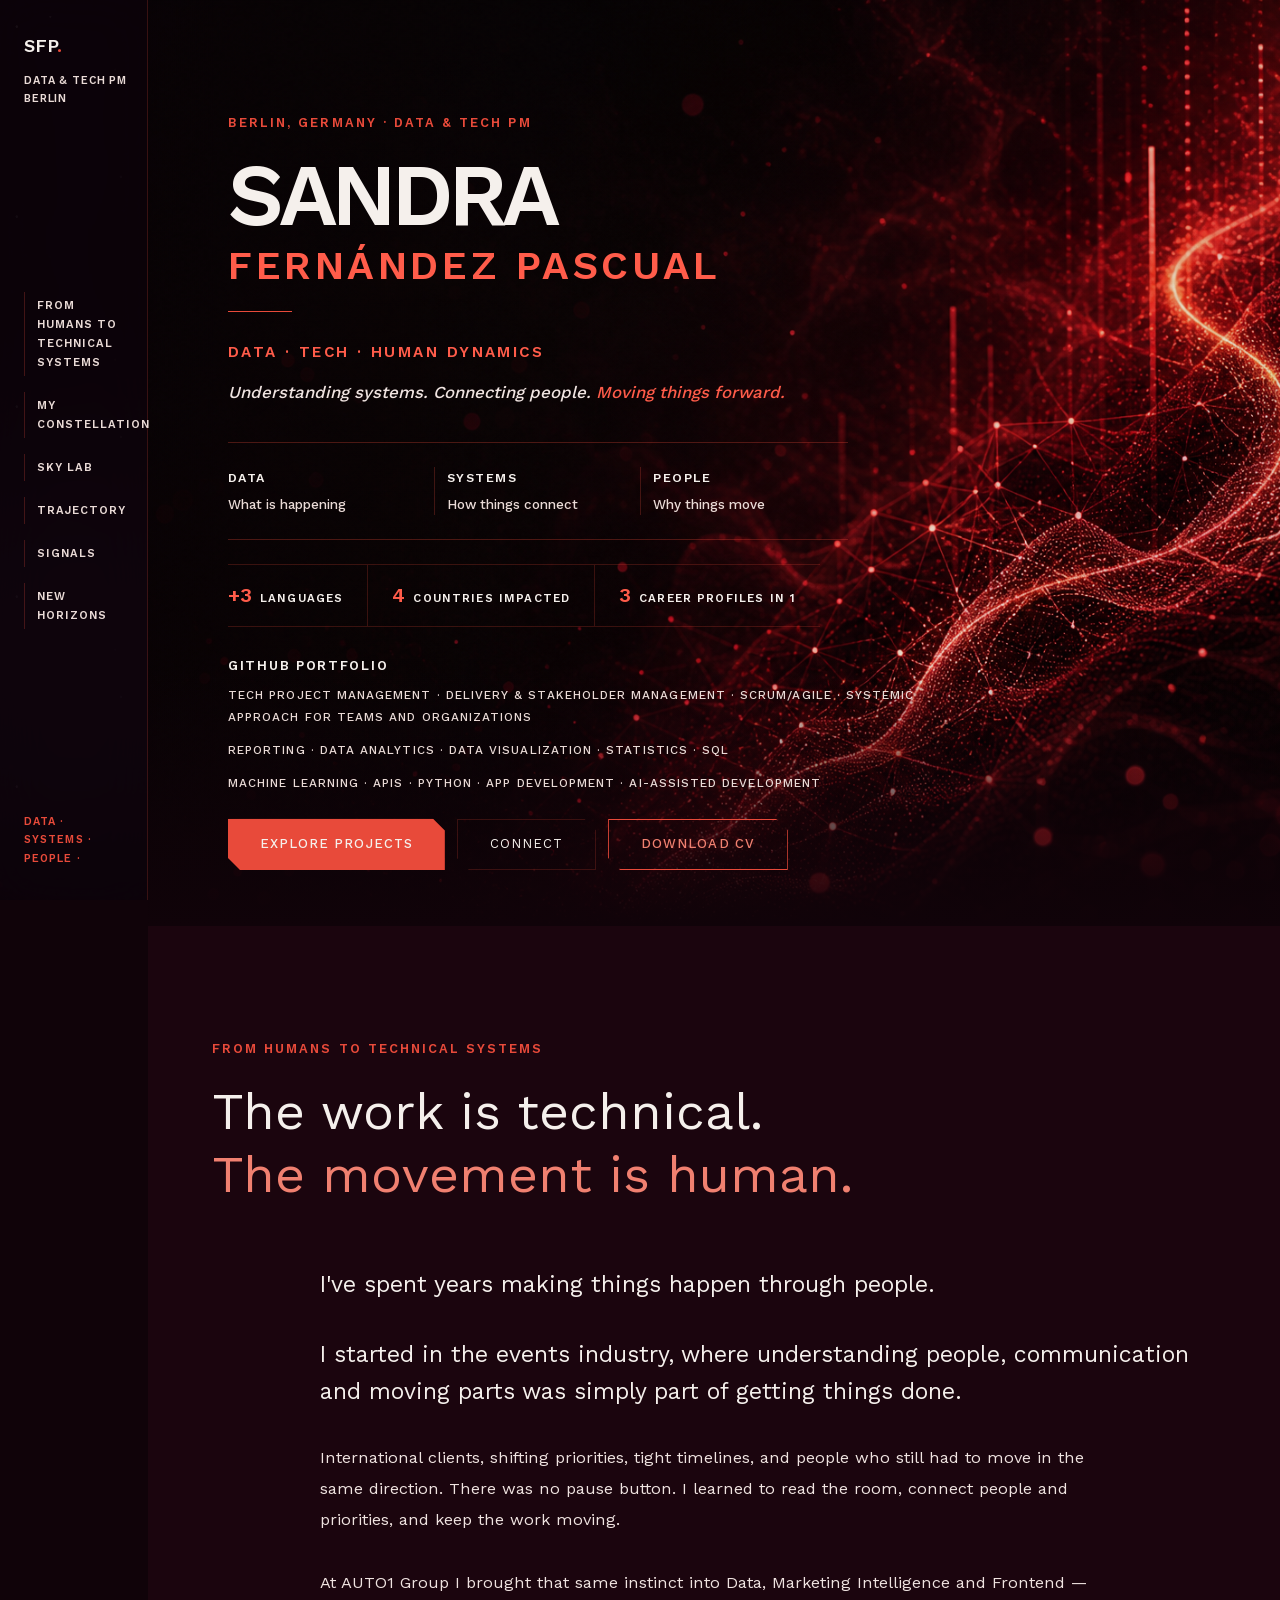
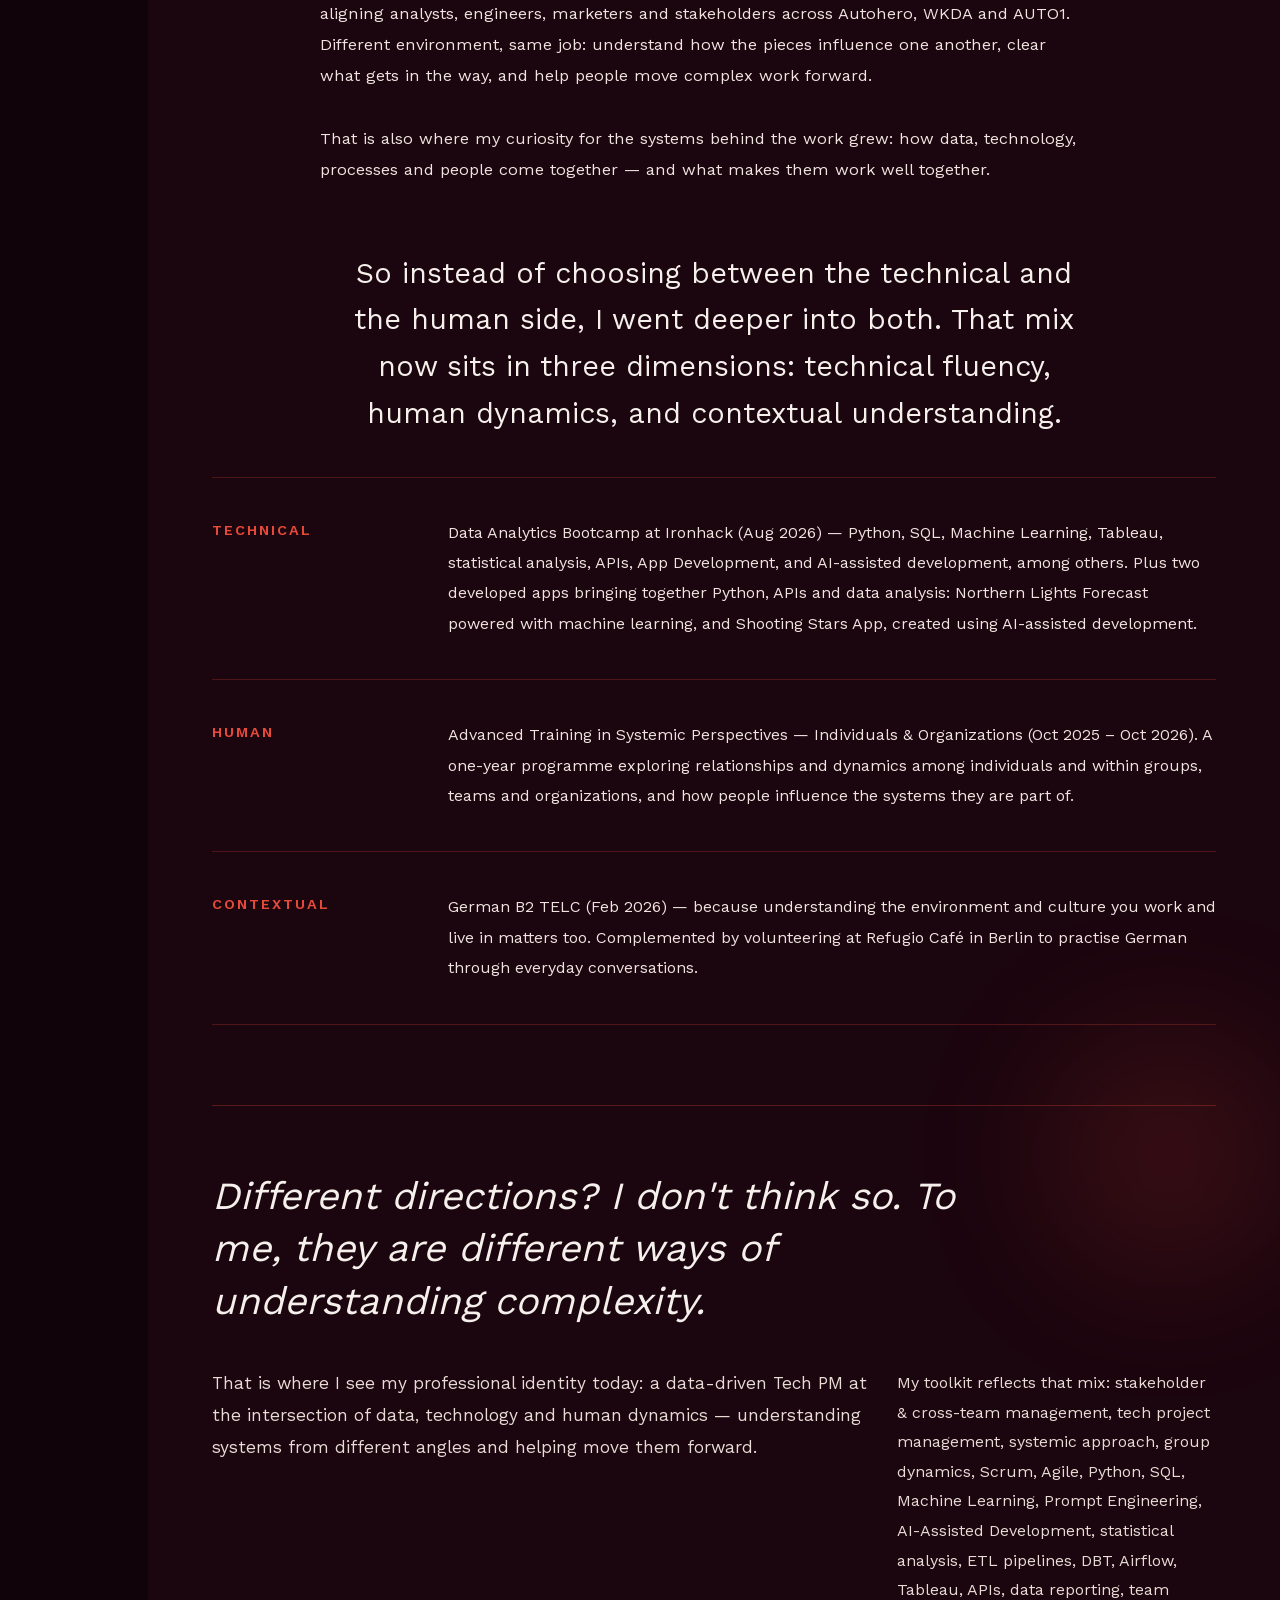
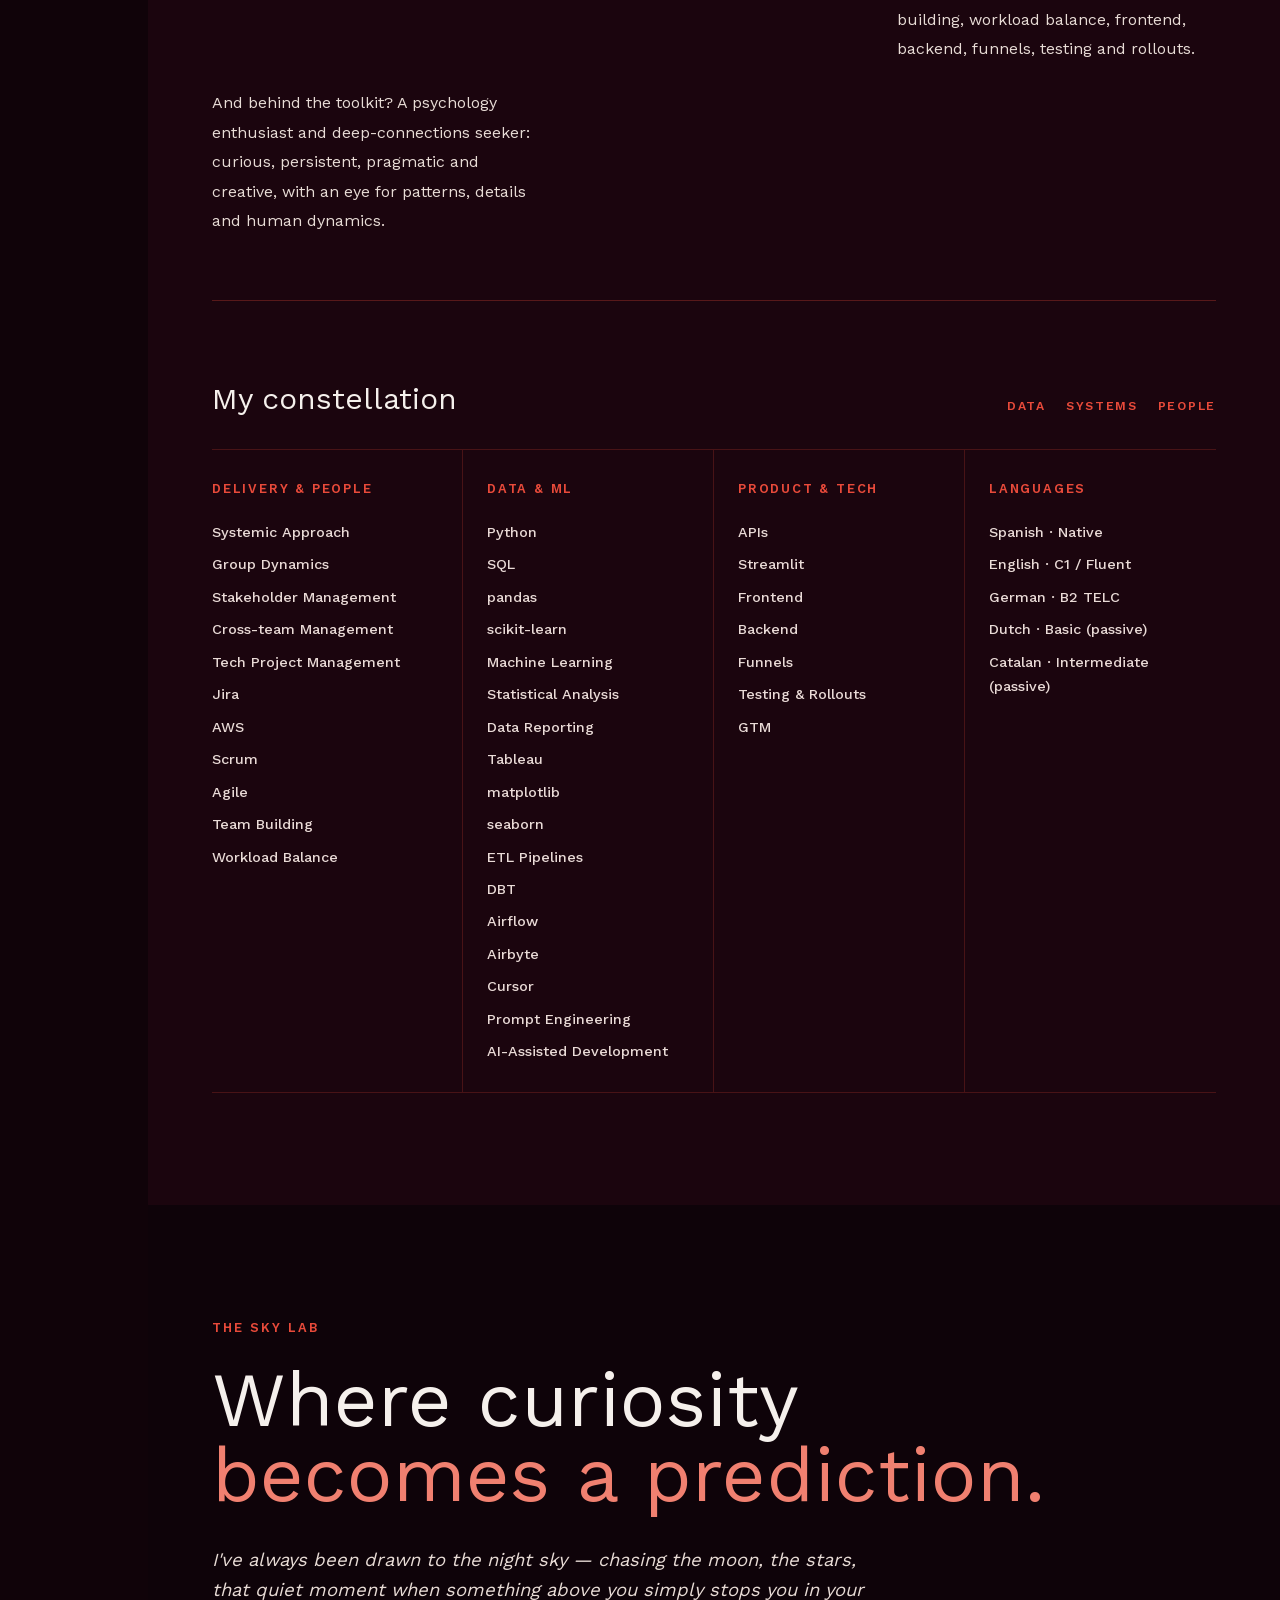
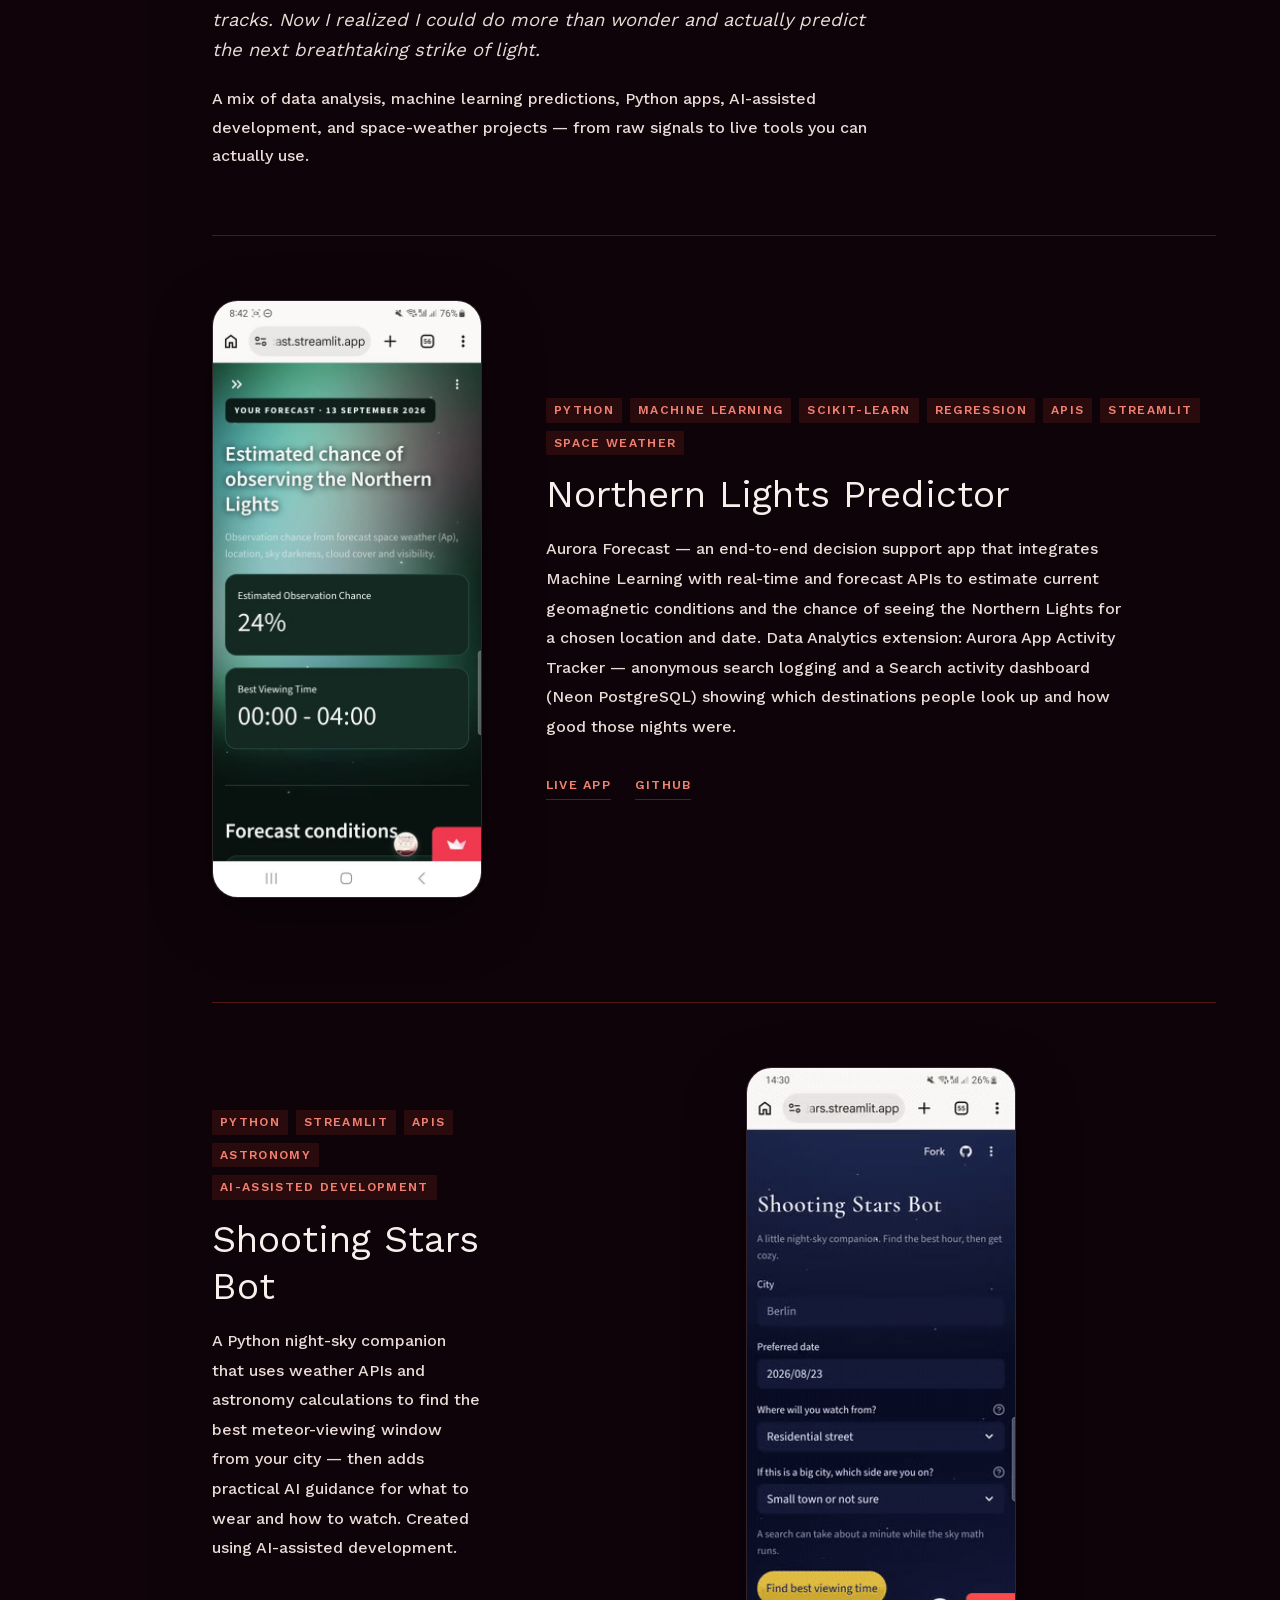
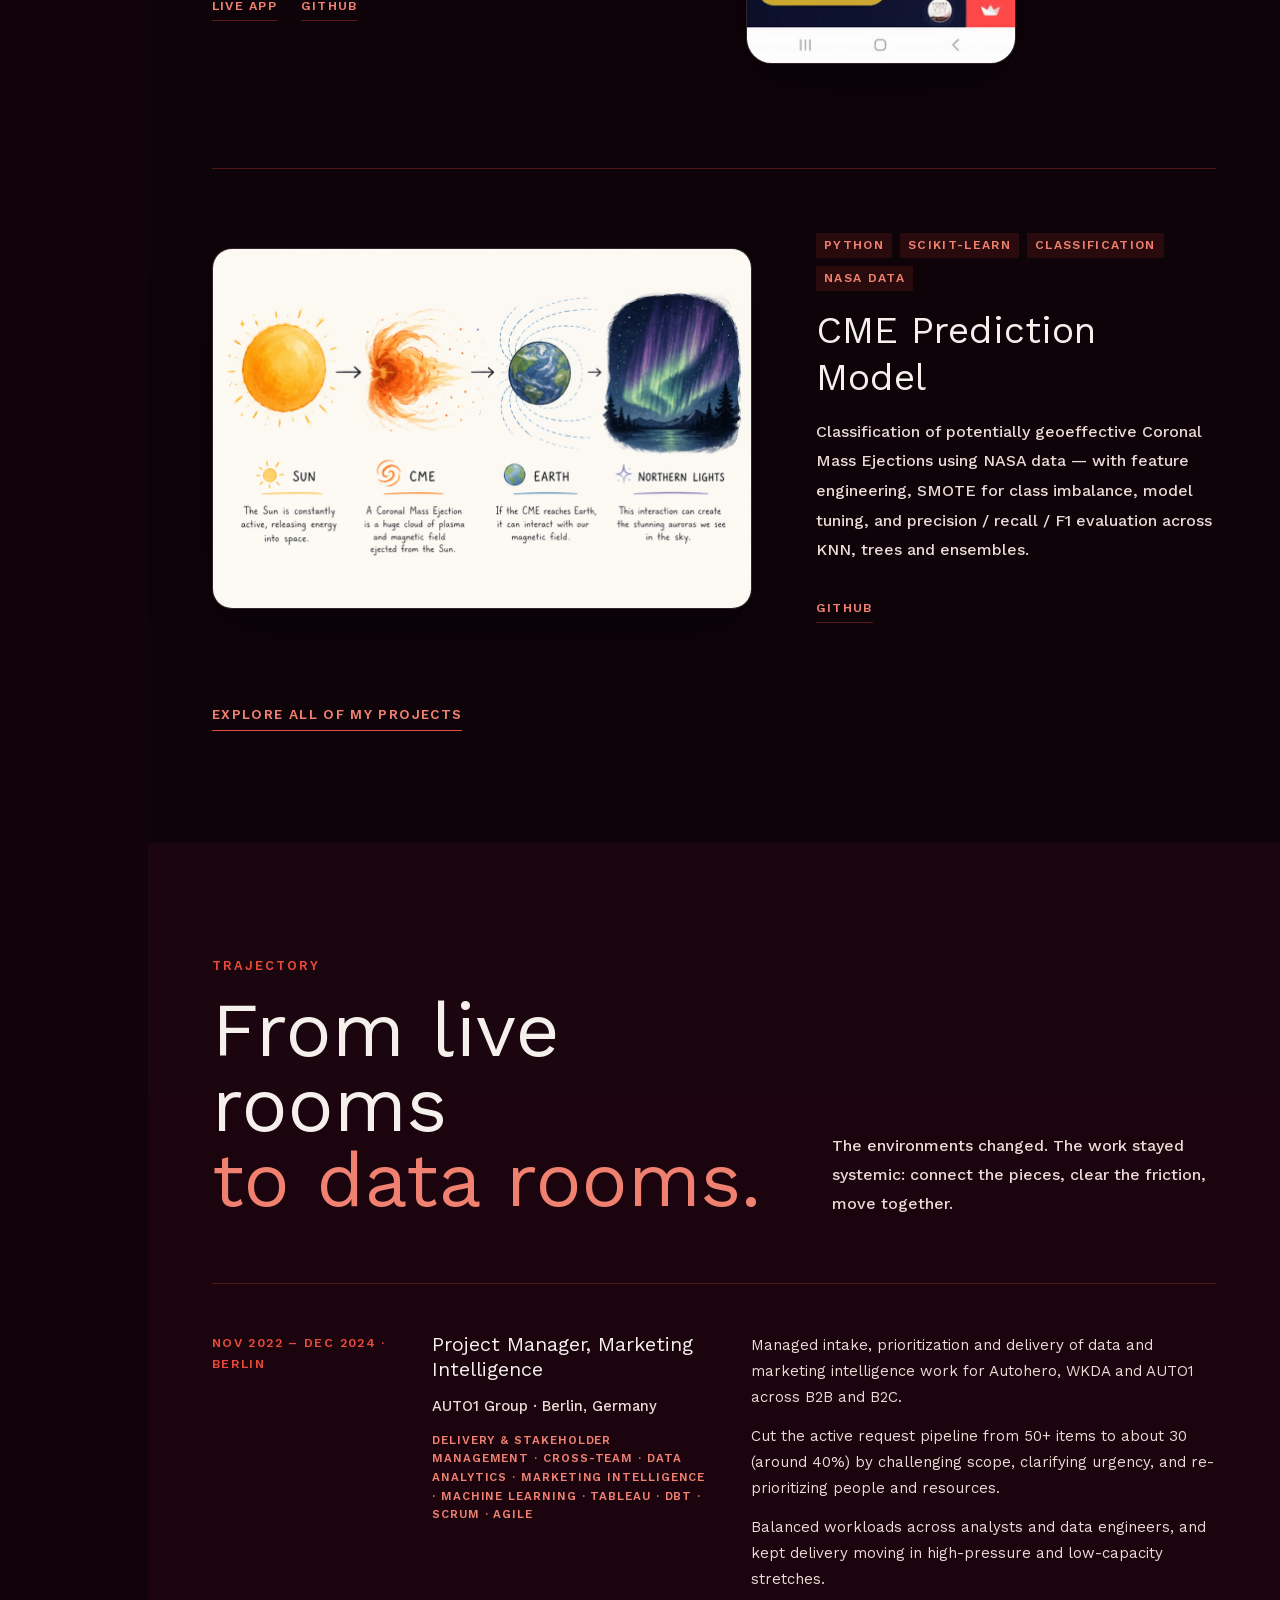
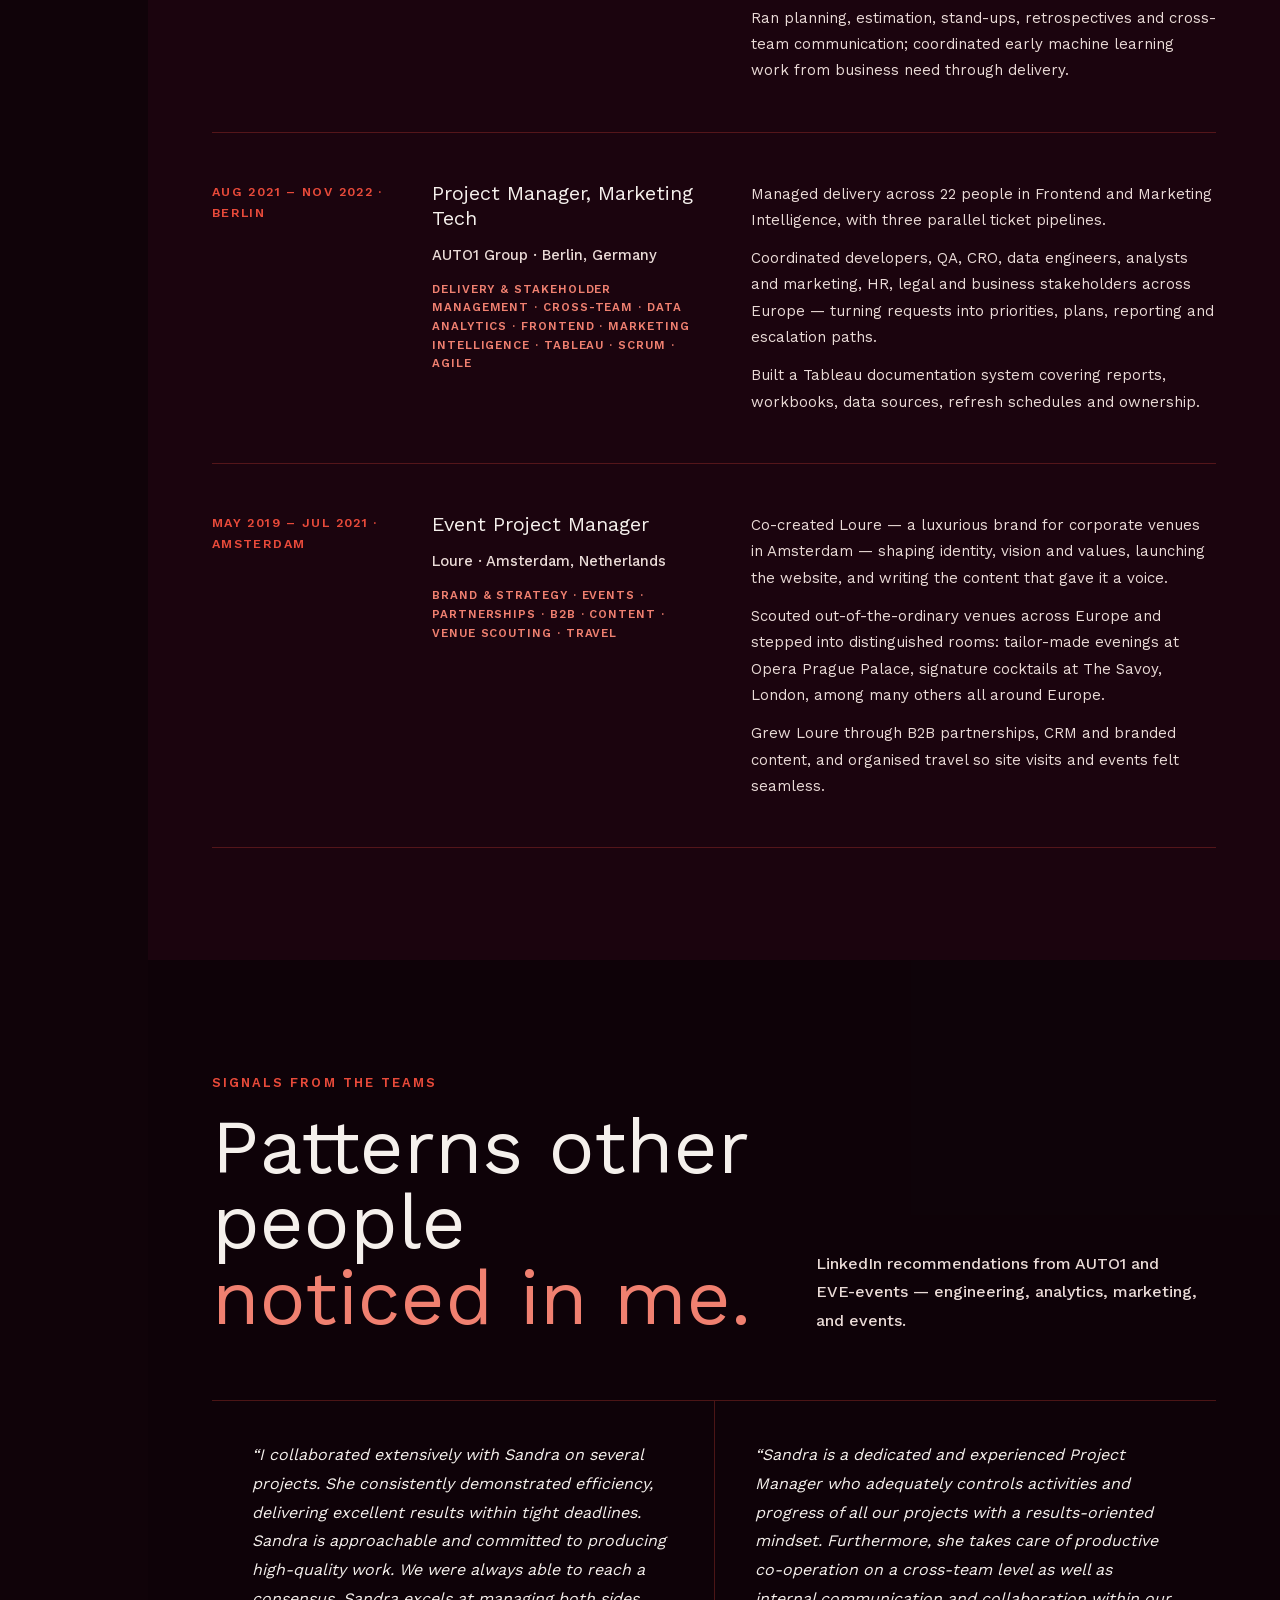
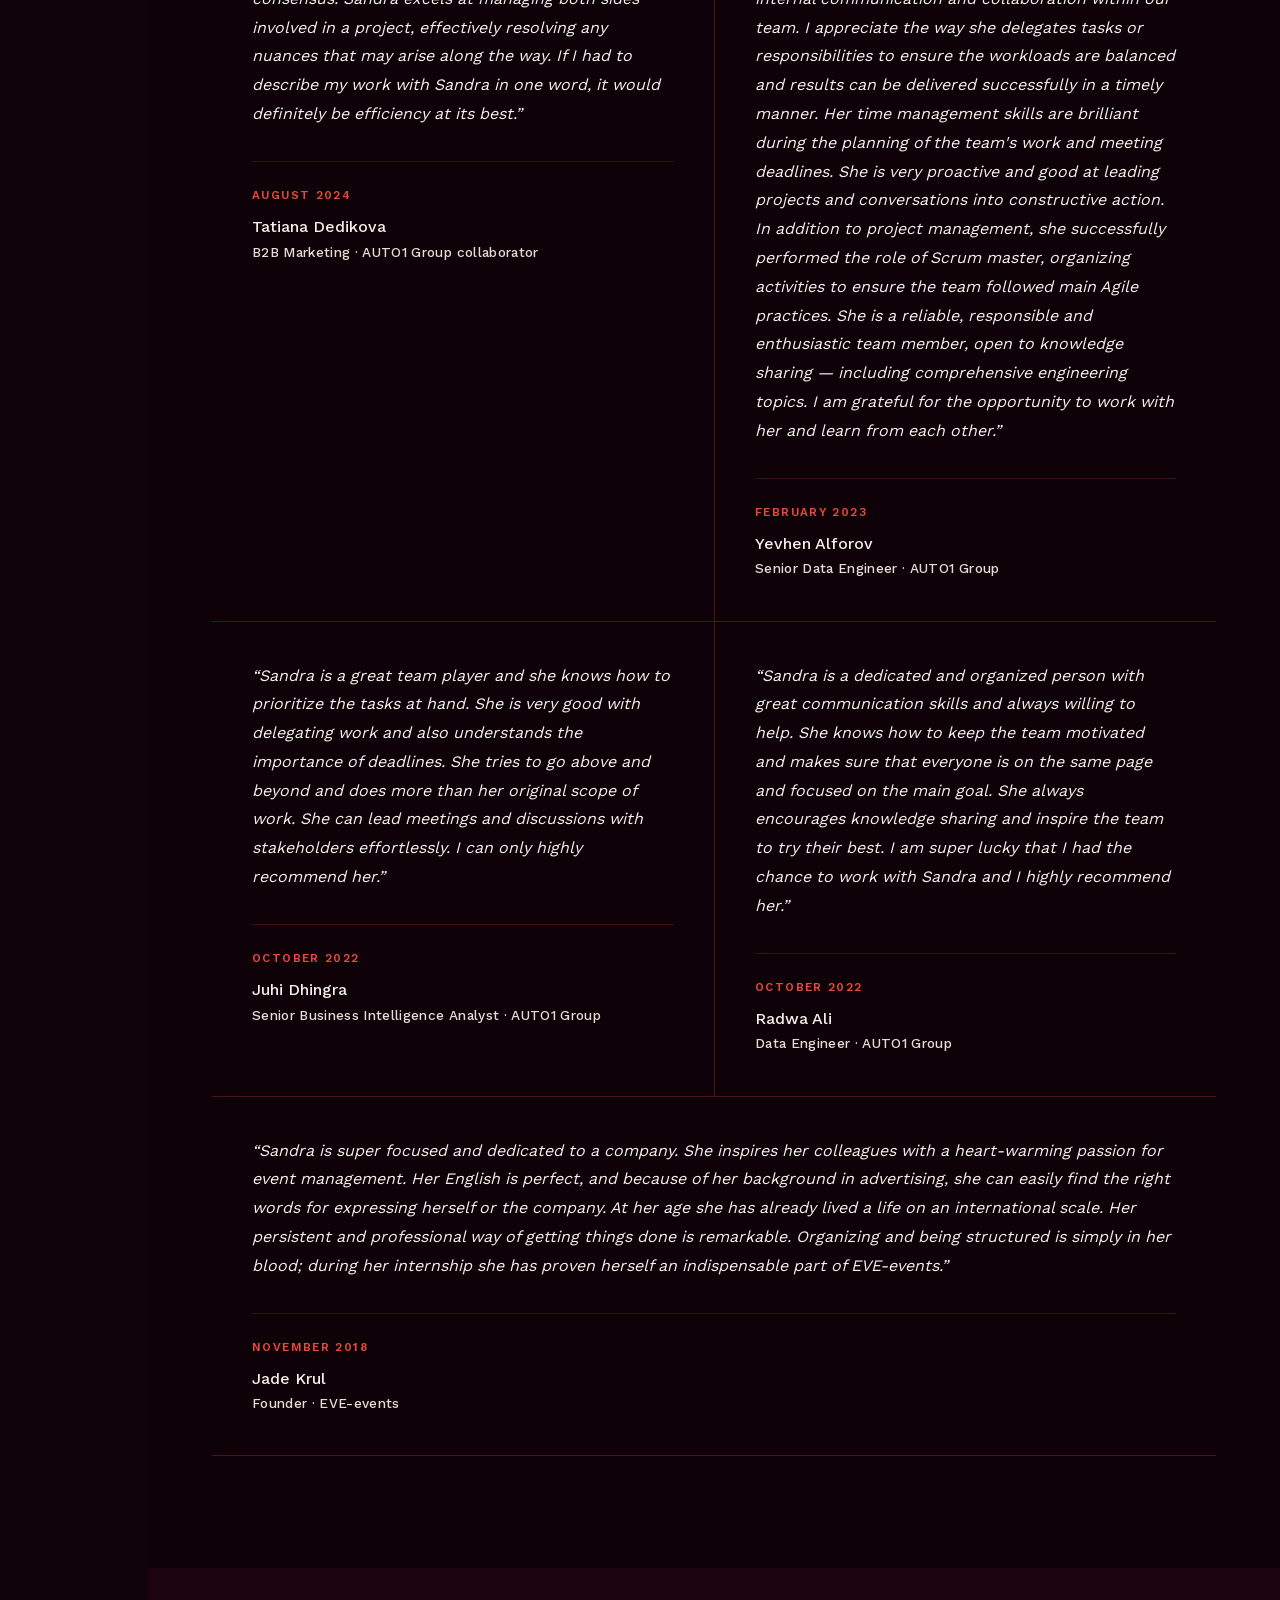
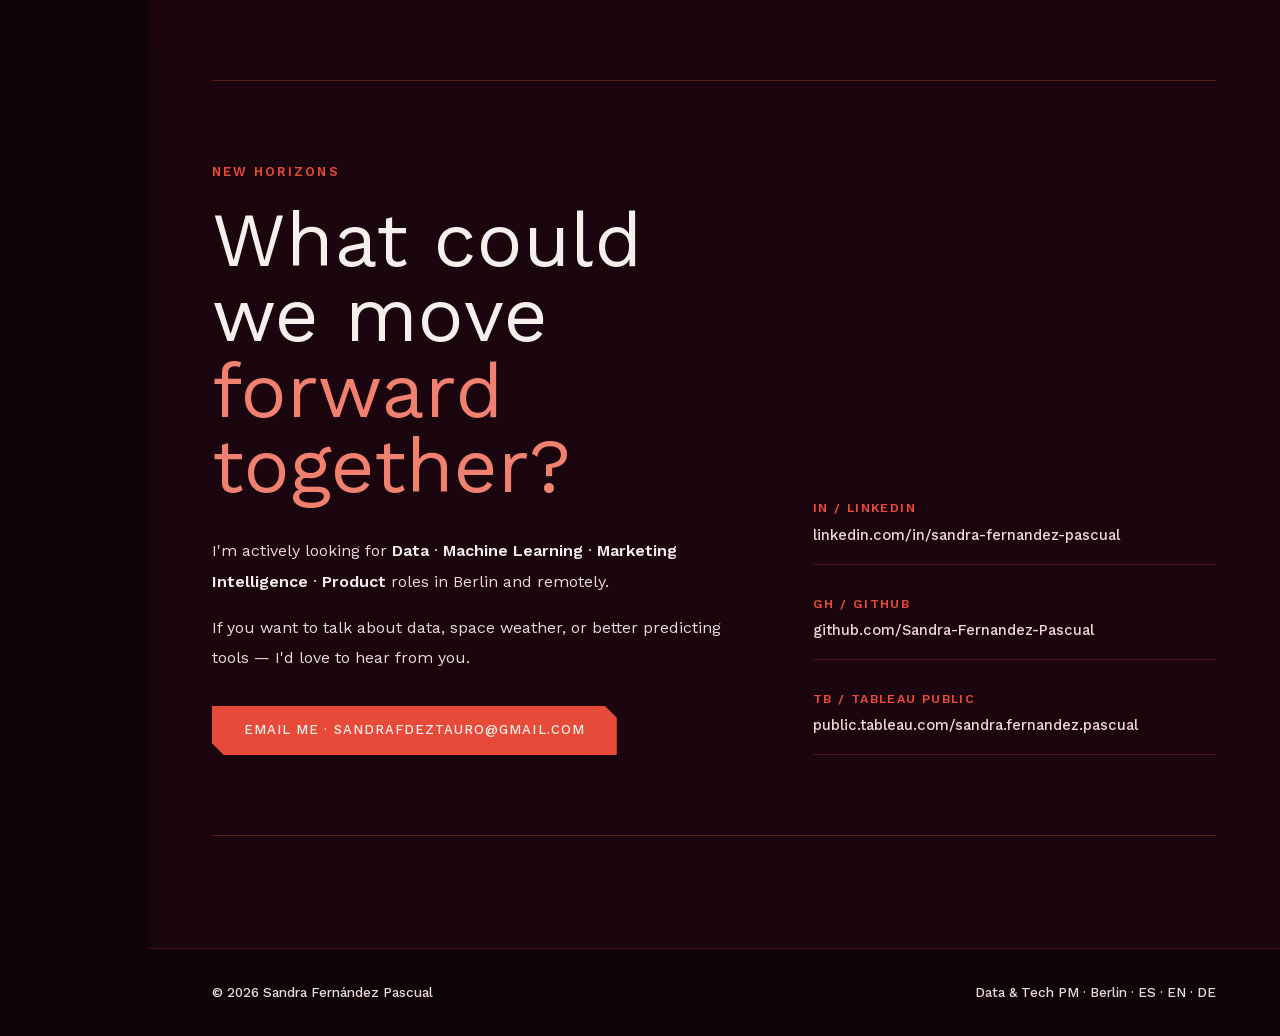
